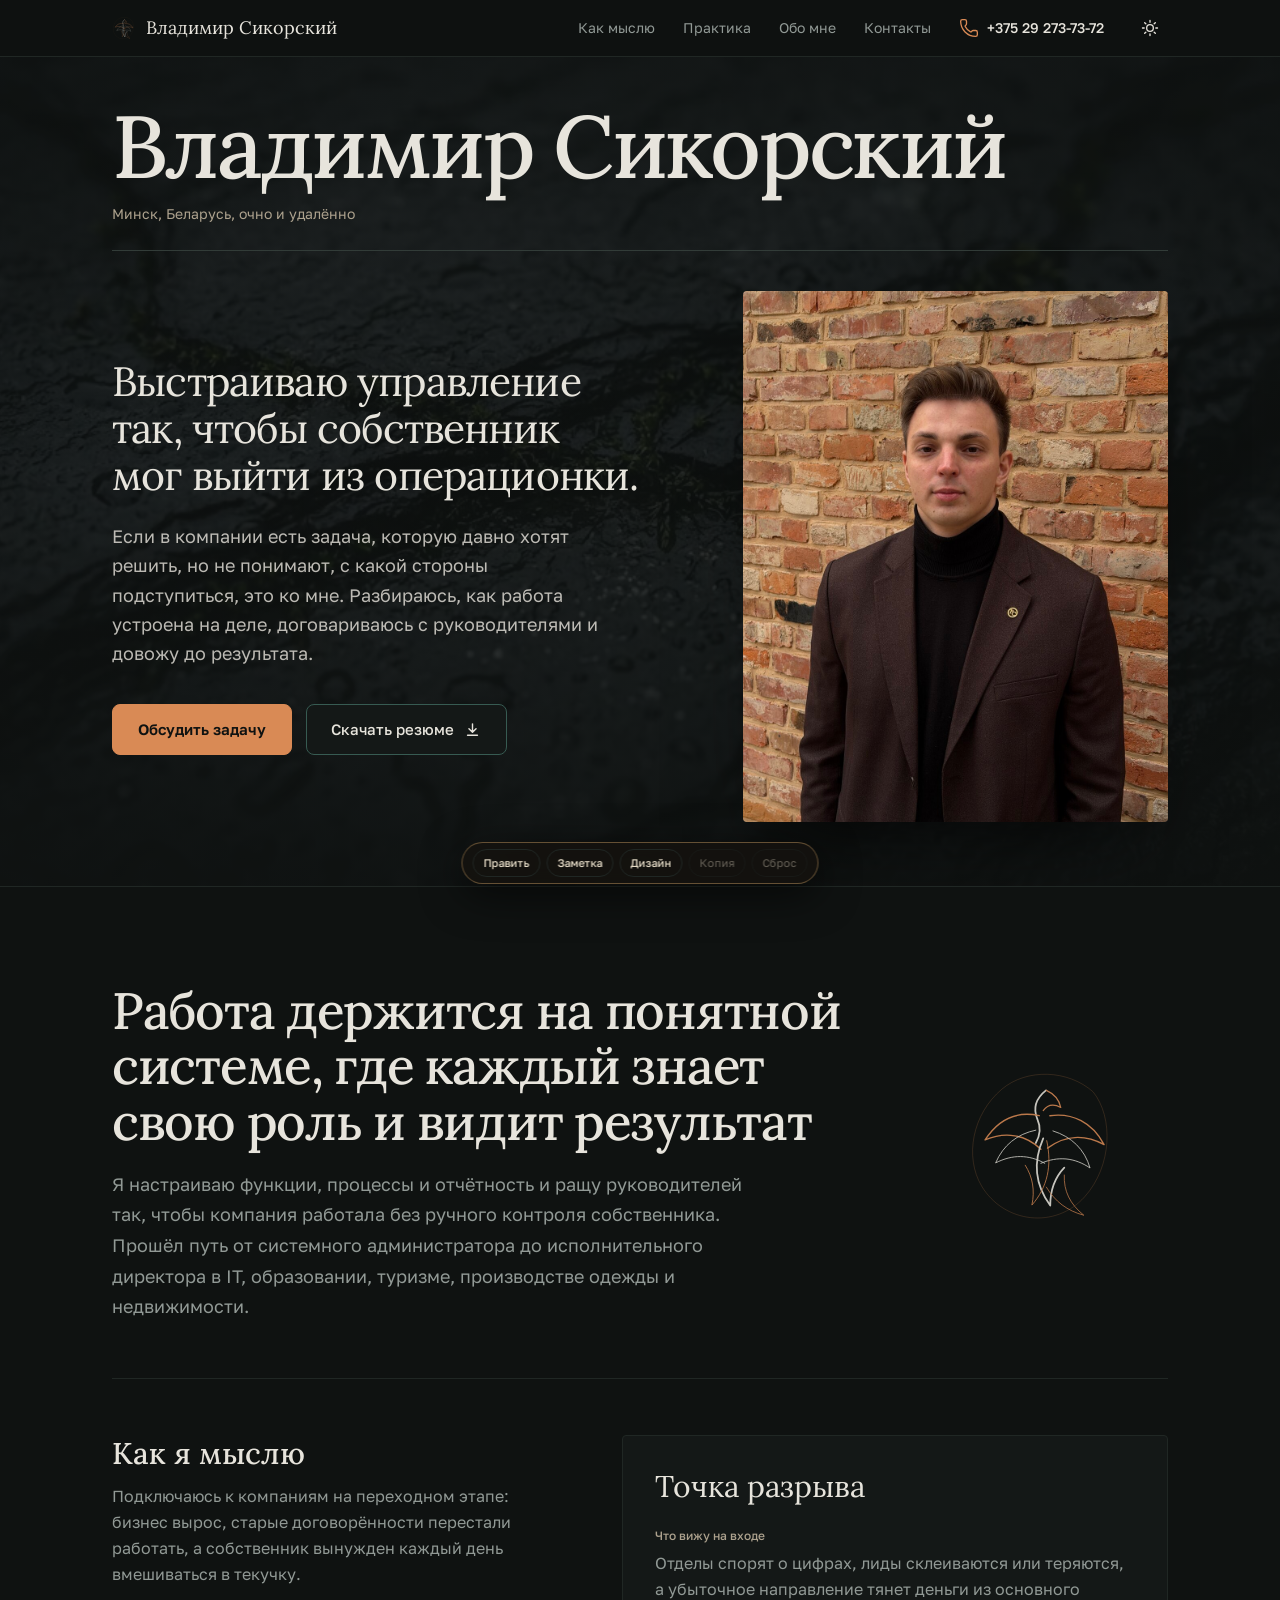
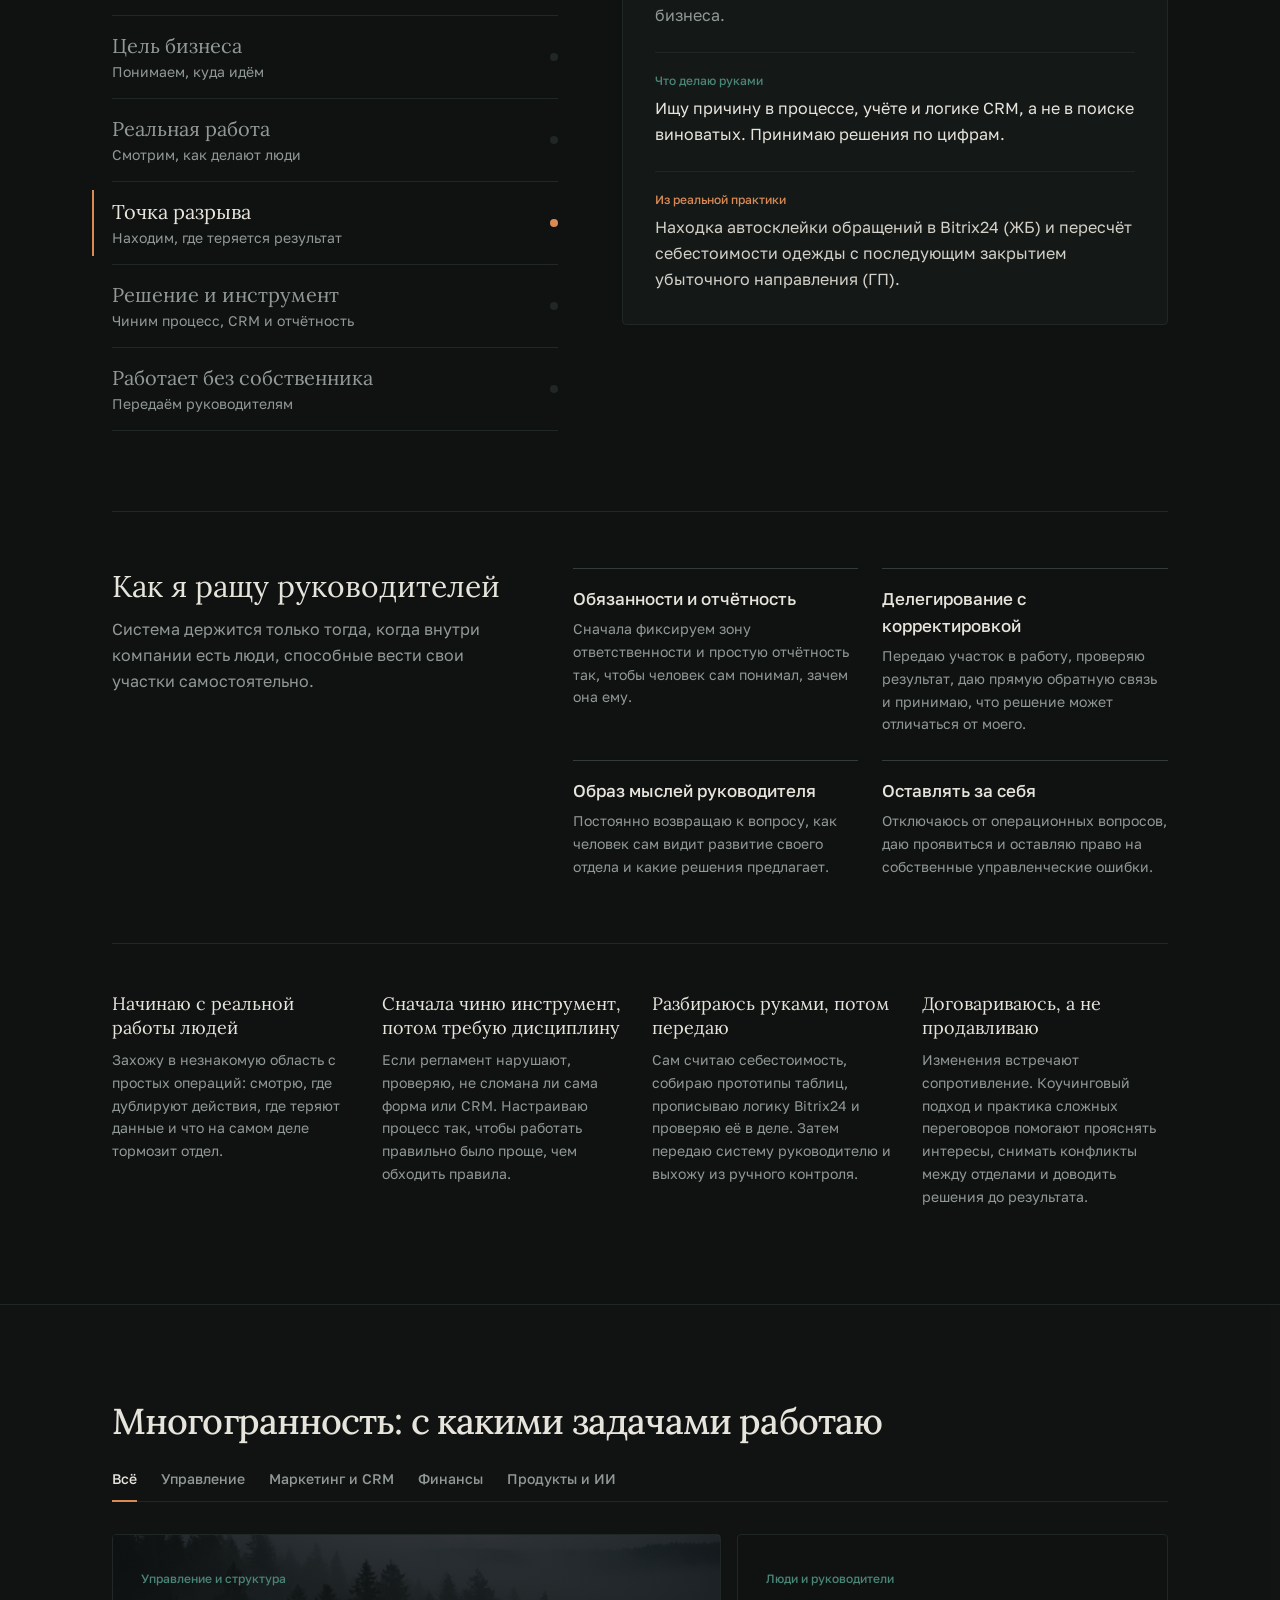
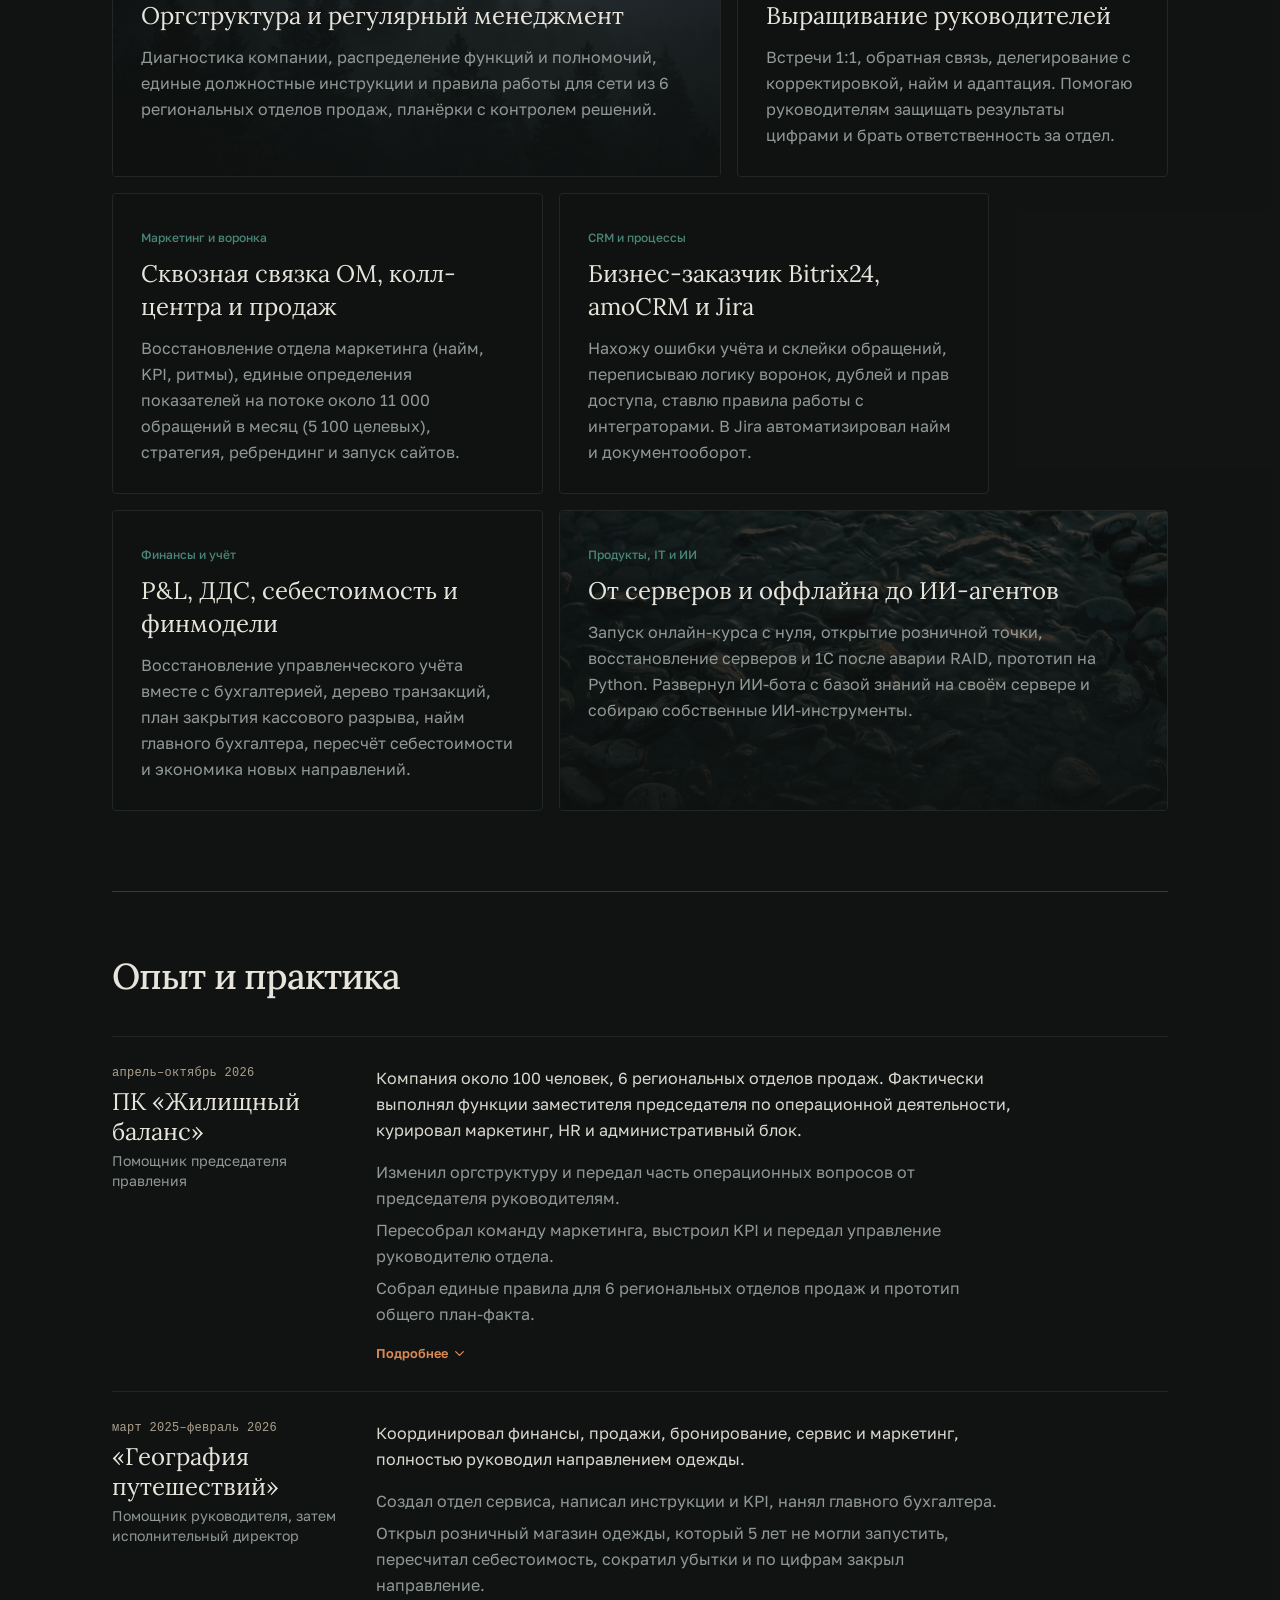
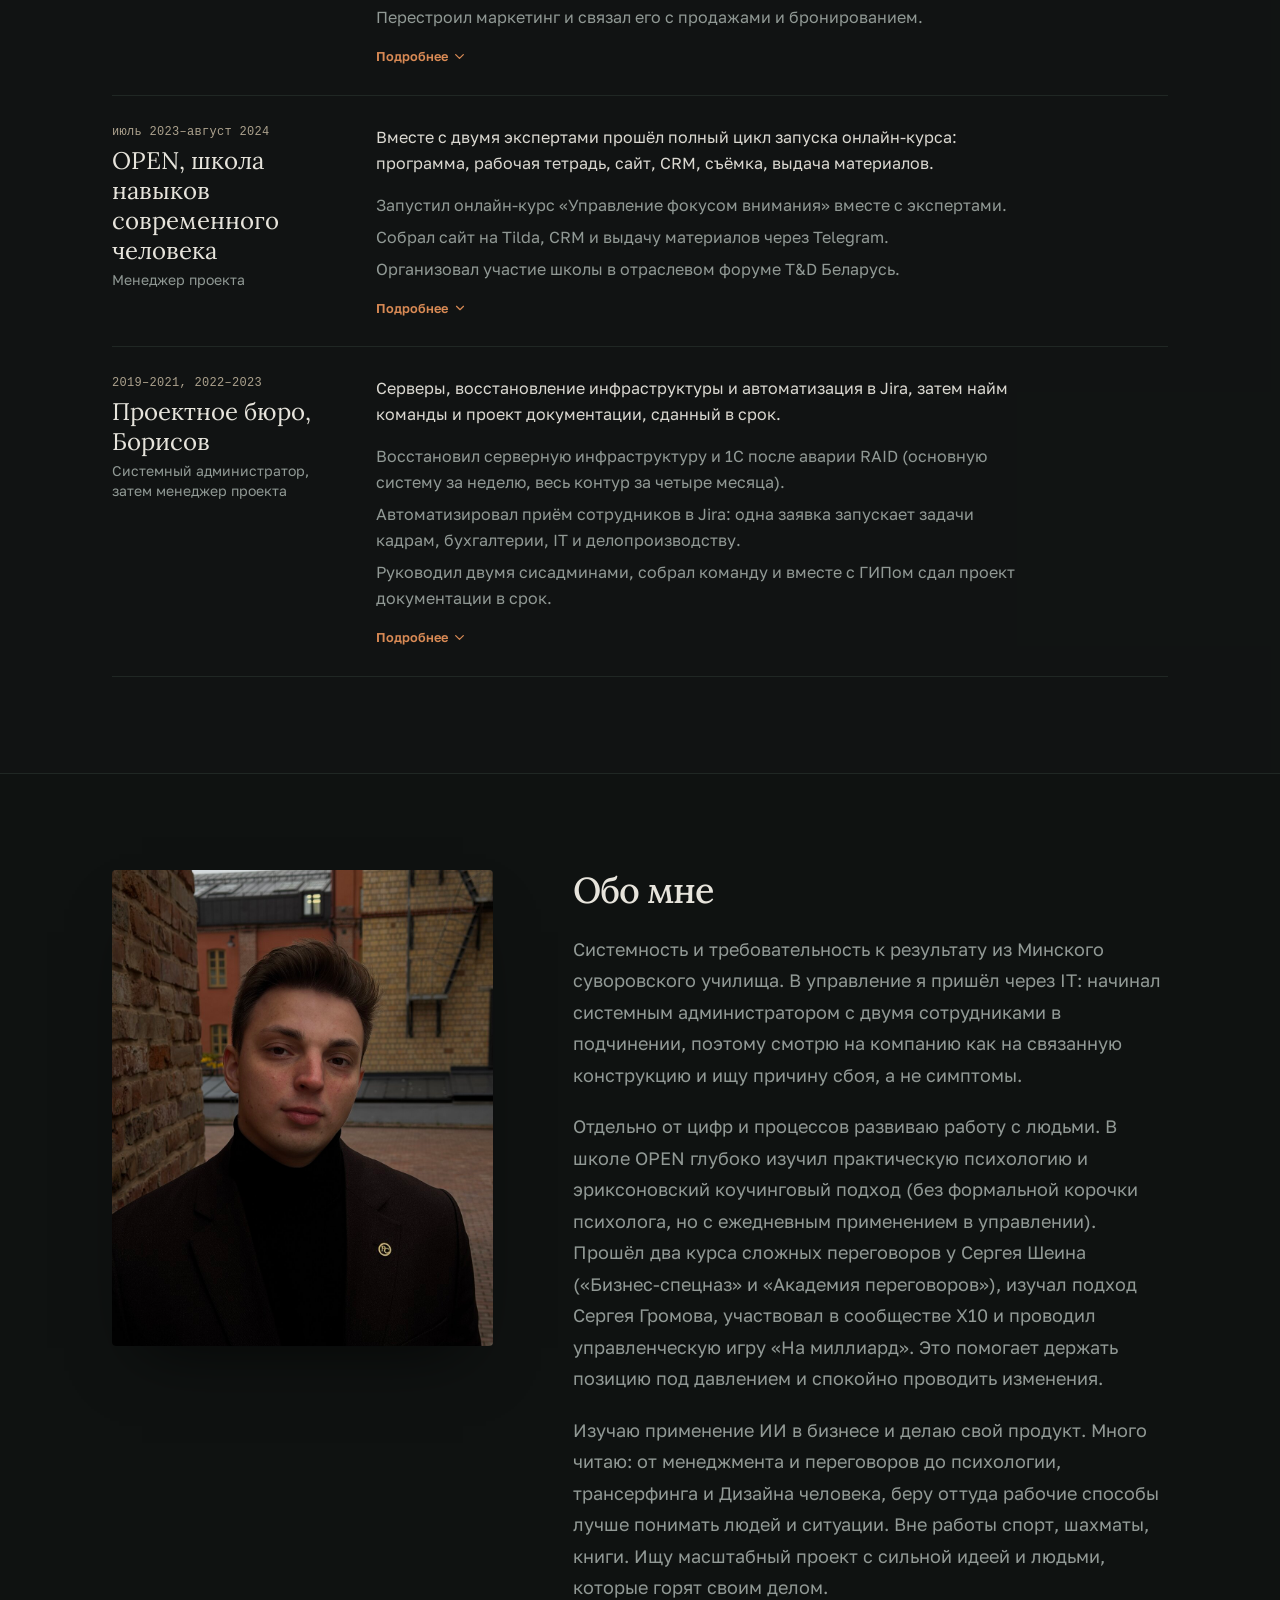
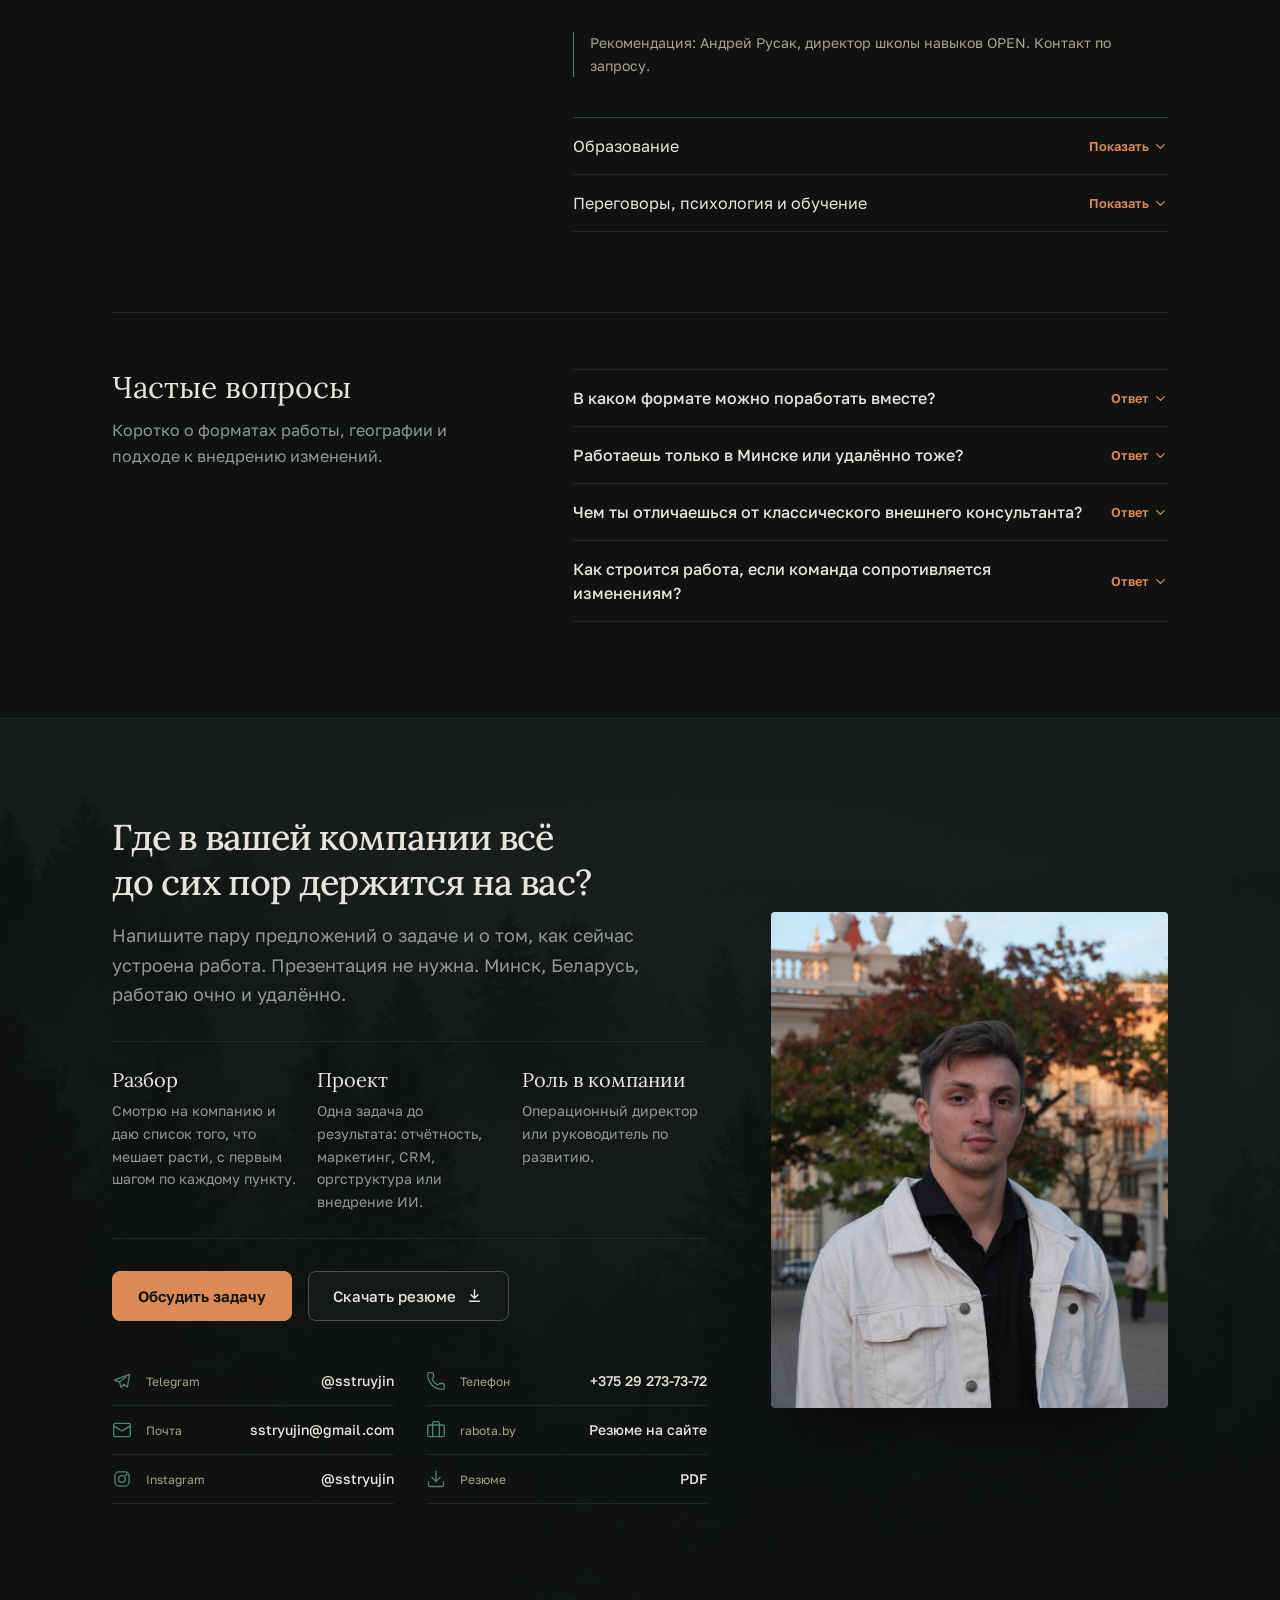
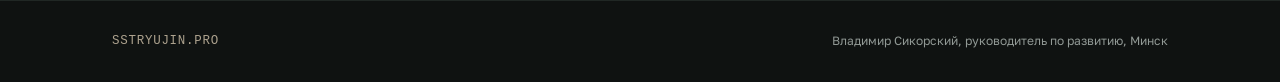
==== index.html @ 3d55e957 "Brandbook exact match: Lora + JetBrains Mono, matte amber/verdigris buttons, clean Hero without trus" ====
<!DOCTYPE html><html lang="ru" class="h-full antialiased"><head><meta charSet="utf-8"/><meta name="viewport" content="width=device-width, initial-scale=1"/><link rel="preload" as="image" href="/images/site/p101.jpg"/><link rel="stylesheet" href="/_next/static/css/64a8736258a30c9e.css" data-precedence="next"/><link rel="stylesheet" href="/_next/static/css/0fe18cc5a2a963a4.css" data-precedence="next"/><link rel="preload" as="script" fetchPriority="low" href="/_next/static/chunks/webpack-edf4f7937ff6cf3c.js"/><script src="/_next/static/chunks/4bd1b696-92152b0f5947070d.js" async=""></script><script src="/_next/static/chunks/794-8184f350ab0e9280.js" async=""></script><script src="/_next/static/chunks/main-app-b1edb09ac11ff90d.js" async=""></script><script src="/_next/static/chunks/618-6859ab326d827719.js" async=""></script><script src="/_next/static/chunks/app/page-59115214ad96a10f.js" async=""></script><title>Владимир Сикорский | Операционное управление и развитие компаний (Минск)</title><meta name="description" content="Выстраиваю систему управления, процессы, Bitrix24, управленческий учёт P&amp;L/ДДС и работу руководителей, чтобы собственник мог выйти из операционки. Минск, Беларусь, удалённо."/><meta name="keywords" content="Владимир Сикорский,sstryujin,операционный директор Минск,руководитель по развитию Беларусь,выход собственника из операционки,настройка бизнес-процессов,внедрение Bitrix24,управленческий учёт P&amp;L ДДС,внедрение ИИ в бизнес"/><meta name="robots" content="noindex, nofollow"/><link rel="canonical" href="https://sstryujin.pro"/><meta property="og:title" content="Владимир Сикорский | Операционное управление и развитие компаний (Минск)"/><meta property="og:description" content="Выстраиваю систему управления, процессы, Bitrix24, управленческий учёт P&amp;L/ДДС и работу руководителей, чтобы собственник мог выйти из операционки. Минск, Беларусь, удалённо."/><meta property="og:url" content="https://sstryujin.pro"/><meta property="og:site_name" content="Владимир Сикорский"/><meta property="og:locale" content="ru_RU"/><meta property="og:image" content="https://sstryujin.pro/og.jpg"/><meta property="og:type" content="website"/><meta name="twitter:card" content="summary_large_image"/><meta name="twitter:title" content="Владимир Сикорский | Операционное управление и развитие компаний (Минск)"/><meta name="twitter:description" content="Выстраиваю систему управления, процессы, Bitrix24, управленческий учёт P&amp;L/ДДС и работу руководителей, чтобы собственник мог выйти из операционки. Минск, Беларусь, удалённо."/><meta name="twitter:image" content="https://sstryujin.pro/og.jpg"/><link rel="icon" href="/favicon.ico?603d046c9a6fdfbb" type="image/x-icon" sizes="16x16"/><script>try{if(localStorage.getItem('site-theme')==='light')document.documentElement.dataset.theme='light'}catch(e){}</script><script type="application/ld+json">{"@context":"https://schema.org","@graph":[{"@type":"Person","@id":"https://sstryujin.pro/#person","name":"Владимир Сикорский","alternateName":"sstryujin","jobTitle":"Руководитель по развитию, операционный руководитель","description":"Выстраиваю систему управления, процессы, Bitrix24, управленческий учёт P&L/ДДС и работу руководителей, чтобы собственник мог выйти из операционки. Минск, Беларусь, удалённо.","url":"https://sstryujin.pro/","image":"https://sstryujin.pro/images/site/p101.jpg","email":"mailto:sstryujin@gmail.com","telephone":"+375292737372","address":{"@type":"PostalAddress","addressLocality":"Минск","addressCountry":"BY"},"alumniOf":[{"@type":"CollegeOrUniversity","name":"Московский международный университет"},{"@type":"EducationalOrganization","name":"Минское суворовское военное училище"}],"knowsAbout":["Операционное управление","Организационная структура и регламентация","Регулярный менеджмент и развитие руководителей","Внедрение Bitrix24 и amoCRM","Управленческий учёт P&L и ДДС","Связка маркетинга, колл-центра и продаж","Прикладное внедрение ИИ в бизнес-процессы","Сложные деловые переговоры"],"sameAs":["https://t.me/sstruyjin","https://www.instagram.com/sstryujin/","https://rabota.by/resume/1dcd7aedff113238660039ed1f6d45596a4139"]},{"@type":"WebSite","@id":"https://sstryujin.pro/#website","url":"https://sstryujin.pro/","name":"Владимир Сикорский","inLanguage":"ru-RU","publisher":{"@id":"https://sstryujin.pro/#person"}},{"@type":"FAQPage","@id":"https://sstryujin.pro/#faq","mainEntity":[{"@type":"Question","name":"В каком формате можно поработать вместе?","acceptedAnswer":{"@type":"Answer","text":"В трёх форматах: диагностический разбор компании с планом первых шагов, проектная задача до результата (CRM, управленческий учёт, маркетинг, оргструктура, ИИ) или полноценная роль руководителя по развитию и операционному управлению."}},{"@type":"Question","name":"Работаешь только в Минске или удалённо тоже?","acceptedAnswer":{"@type":"Answer","text":"Нахожусь в Минске (Беларусь), работаю очно в регионе и удалённо с компаниями по СНГ и за рубежом, готов к командировкам."}},{"@type":"Question","name":"Чем ты отличаешься от классического внешнего консультанта?","acceptedAnswer":{"@type":"Answer","text":"Не оставляю папку с рекомендациями. Сам погружаюсь в реальную работу людей, руками собираю таблицы план-факта, логику Bitrix24, финмодели и ИИ-инструменты, а затем передаю работающую систему руководителям."}},{"@type":"Question","name":"Как строится работа, если команда сопротивляется изменениям?","acceptedAnswer":{"@type":"Answer","text":"Сначала проверяю, не сломан ли сам инструмент или процесс. Дальше договариваюсь через встречи 1:1, коучинговый подход и переговорную практику: людям важно понимать, зачем им новое правило и чем оно упрощает работу."}}]}]}</script><script src="/_next/static/chunks/polyfills-42372ed130431b0a.js" noModule=""></script></head><body class="min-h-full flex flex-col"><div hidden=""><!--$--><!--/$--></div><header class="sticky top-0 z-50 border-b border-border bg-background/95 backdrop-blur-sm"><div class="mx-auto flex h-14 max-w-6xl items-center justify-between gap-4 px-4 sm:px-8 lg:px-12"><a href="#top" class="flex items-center gap-2.5 text-foreground"><span class="h-7 w-6"><div class="relative aspect-[4/5] w-full " aria-hidden="true"><svg viewBox="0 0 410 500" fill="none" class="h-full w-full overflow-visible"><defs><linearGradient id="phoenix-ember" x1="0" y1="0" x2="1" y2="1"><stop offset="0" stop-color="var(--vermilion)"></stop><stop offset="1" stop-color="var(--ember)"></stop></linearGradient></defs><path d="M331 96C383 161 380 286 309 365 235 448 102 433 45 337 1 263 21 153 97 89 161 35 267 39 331 96Z" stroke="var(--gold)" stroke-opacity="0.45" stroke-width="1.2" pathLength="1" stroke-dashoffset="0" stroke-dasharray="0 1" style="opacity:0"></path><path d="M210 92c-25 20-34 45-22 74 9 20 8 40-4 61" stroke="var(--ink)" stroke-width="4.5" stroke-linecap="round" stroke-linejoin="round" pathLength="1" stroke-dashoffset="0" stroke-dasharray="0 1" style="opacity:0"></path><path d="M211 92c20 9 33 24 37 44-19-10-34-7-45 8" stroke="url(#phoenix-ember)" stroke-width="3" stroke-linecap="round" stroke-linejoin="round" pathLength="1" stroke-dashoffset="0" stroke-dasharray="0 1" style="opacity:0"></path><path d="M193 157c-55-12-104 8-139 62 52-22 103-14 143 24" stroke="url(#phoenix-ember)" stroke-width="3.5" stroke-linecap="round" stroke-linejoin="round" pathLength="1" stroke-dashoffset="0" stroke-dasharray="0 1" style="opacity:0"></path><path d="M220 157c58-8 109 17 139 74-50-27-101-24-145 9" stroke="url(#phoenix-ember)" stroke-width="3.5" stroke-linecap="round" stroke-linejoin="round" pathLength="1" stroke-dashoffset="0" stroke-dasharray="0 1" style="opacity:0"></path><path d="M184 194c-48 10-83 38-103 84 43-22 85-22 126 1" stroke="var(--ink)" stroke-width="2.2" stroke-linecap="round" stroke-linejoin="round" pathLength="1" stroke-dashoffset="0" stroke-dasharray="0 1" style="opacity:0"></path><path d="M228 196c48 15 81 47 95 95-40-27-82-31-126-12" stroke="var(--ink)" stroke-width="2.2" stroke-linecap="round" stroke-linejoin="round" pathLength="1" stroke-dashoffset="0" stroke-dasharray="0 1" style="opacity:0"></path><path d="M203 215c-27 62-21 119 18 172 0-40 12-72 36-97" stroke="var(--ink)" stroke-width="4.5" stroke-linecap="round" stroke-linejoin="round" pathLength="1" stroke-dashoffset="0" stroke-dasharray="0 1" style="opacity:0"></path><path d="M212 221c14 64 2 119-38 165 8-38 2-72-17-102" stroke="var(--gold)" stroke-width="2.2" stroke-linecap="round" stroke-linejoin="round" pathLength="1" stroke-dashoffset="0" stroke-dasharray="0 1" style="opacity:0"></path><path d="M211 340c22 37 54 61 96 72-35-28-52-62-50-103" stroke="var(--gold)" stroke-width="2" stroke-linecap="round" stroke-linejoin="round" pathLength="1" stroke-dashoffset="0" stroke-dasharray="0 1" style="opacity:0"></path></svg></div></span><span class="font-display text-lg leading-none">Владимир Сикорский</span></a><nav class="flex items-center gap-4 sm:gap-7"><a href="#how" class="hidden text-sm text-muted-foreground transition-colors hover:text-foreground lg:inline">Как мыслю</a><a href="#experience" class="hidden text-sm text-muted-foreground transition-colors hover:text-foreground lg:inline">Практика</a><a href="#about" class="hidden text-sm text-muted-foreground transition-colors hover:text-foreground lg:inline">Обо мне</a><a href="#contact" class="hidden text-sm text-muted-foreground transition-colors hover:text-foreground lg:inline">Контакты</a><a href="tel:+375292737372" aria-label="Позвонить +375 29 273-73-72" class="flex items-center gap-2 text-sm font-medium text-foreground transition-colors hover:text-primary"><svg xmlns="http://www.w3.org/2000/svg" width="20" height="20" viewBox="0 0 24 24" fill="none" stroke="currentColor" stroke-width="1.6" stroke-linecap="round" stroke-linejoin="round" class="lucide lucide-phone text-primary" aria-hidden="true"><path d="M13.832 16.568a1 1 0 0 0 1.213-.303l.355-.465A2 2 0 0 1 17 15h3a2 2 0 0 1 2 2v3a2 2 0 0 1-2 2A18 18 0 0 1 2 4a2 2 0 0 1 2-2h3a2 2 0 0 1 2 2v3a2 2 0 0 1-.8 1.6l-.468.351a1 1 0 0 0-.292 1.233 14 14 0 0 0 6.392 6.384"></path></svg><span class="hidden sm:inline">+375 29 273-73-72</span></a><button type="button" aria-label="Переключить тёмную и светлую тему" title="Тема" class="theme-toggle flex h-9 w-9 items-center justify-center text-foreground transition-colors hover:text-primary"><svg width="20" height="20" viewBox="0 0 24 24" fill="none" stroke="currentColor" stroke-width="1.6" stroke-linecap="round" stroke-linejoin="round" aria-hidden="true" class="theme-sun"><circle cx="12" cy="12" r="4"></circle><path d="M12 3v2M12 19v2M3 12h2M19 12h2M5.6 5.6l1.4 1.4M17 17l1.4 1.4M18.4 5.6 17 7M7 17l-1.4 1.4"></path></svg><svg width="20" height="20" viewBox="0 0 24 24" fill="none" stroke="currentColor" stroke-width="1.6" stroke-linecap="round" stroke-linejoin="round" aria-hidden="true" class="theme-moon"><path d="M20 14.5A8 8 0 0 1 9.5 4a8 8 0 1 0 10.5 10.5Z"></path></svg></button></nav></div></header><main class="flex flex-1 flex-col"><div data-block="hero" style="order:0" class="relative"><section id="top" class="slate-section border-b border-border"><div class="relative z-10 mx-auto max-w-6xl px-5 pb-12 pt-8 sm:px-8 lg:px-12 lg:pb-16 lg:pt-12"><div class="flex flex-wrap items-end justify-between gap-4 border-b border-rule pb-5"><h1 class="intro font-display text-[clamp(2.8rem,7vw,5.5rem)] font-medium leading-[0.94] tracking-[-0.03em] text-foreground" style="--d:30ms" data-k="hero.name" contentEditable="false" spellCheck="false">Владимир Сикорский</h1><p class="intro pb-1.5 text-sm text-bronze" style="--d:80ms">Минск, Беларусь, очно и удалённо</p></div><div class="mt-8 grid gap-10 lg:mt-10 lg:grid-cols-[1.15fr_0.85fr] lg:items-center lg:gap-14"><div class="flex flex-col items-start"><p class="intro max-w-[24ch] font-display text-[clamp(1.75rem,3.2vw,2.65rem)] leading-[1.14] tracking-[-0.02em] text-foreground text-balance" style="--d:110ms" data-k="hero.title" contentEditable="false" spellCheck="false">Выстраиваю управление так, чтобы собственник мог выйти из операционки.</p><p class="intro mt-6 max-w-[46ch] text-base leading-relaxed text-foreground/80 sm:text-lg" style="--d:180ms">Если в компании есть задача, которую давно хотят решить, но не понимают, с какой стороны подступиться, это ко мне. Разбираюсь, как работа устроена на деле, договариваюсь с руководителями и довожу до результата.</p><div class="intro mt-9 flex flex-wrap items-center gap-3.5" style="--d:240ms"><a href="#contact" class="cta"><span data-k="hero.cta" contentEditable="false" spellCheck="false">Обсудить задачу</span></a><a href="/Vladimir-Sikorsky-resume.pdf" download="" class="cta-line"><span data-k="hero.pdf" contentEditable="false" spellCheck="false">Скачать резюме</span></a></div></div><div class="intro relative mx-auto aspect-[4/5] w-full max-w-md overflow-hidden rounded-sm bg-muted shadow-[0_40px_80px_-36px_rgba(0,0,0,0.78)] lg:max-w-none" style="--d:140ms"><img alt="Портрет Владимира Сикорского" decoding="async" data-nimg="fill" class="object-cover object-[50%_18%]" style="position:absolute;height:100%;width:100%;left:0;top:0;right:0;bottom:0;color:transparent" src="/images/site/p101.jpg"/></div></div></div></section></div><div data-block="how" style="order:1" class="relative"><section id="how" class="border-b border-border bg-background"><div class="mx-auto max-w-6xl px-5 py-16 sm:px-8 lg:px-12 lg:py-24"><div class="grid items-center gap-10 border-b border-border pb-14 lg:grid-cols-[1.5fr_0.5fr] lg:gap-16"><div><h2 class="font-display text-[clamp(2rem,4vw,3.3rem)] font-medium leading-[1.08] tracking-[-0.025em] text-balance" data-k="statement.title" contentEditable="false" spellCheck="false">Работа держится на понятной системе, где каждый знает свою роль и видит результат</h2><p class="mt-5 max-w-[60ch] text-base leading-[1.7] text-muted-foreground sm:text-lg" data-k="statement.text" contentEditable="false" spellCheck="false">Я настраиваю функции, процессы и отчётность и ращу руководителей так, чтобы компания работала без ручного контроля собственника. Прошёл путь от системного администратора до исполнительного директора в IT, образовании, туризме, производстве одежды и недвижимости.</p></div><div class="deco mx-auto w-28 opacity-85 sm:w-36 lg:w-40"><div class="relative aspect-[4/5] w-full " aria-hidden="true"><svg viewBox="0 0 410 500" fill="none" class="h-full w-full overflow-visible"><defs><linearGradient id="phoenix-ember" x1="0" y1="0" x2="1" y2="1"><stop offset="0" stop-color="var(--vermilion)"></stop><stop offset="1" stop-color="var(--ember)"></stop></linearGradient></defs><path d="M331 96C383 161 380 286 309 365 235 448 102 433 45 337 1 263 21 153 97 89 161 35 267 39 331 96Z" stroke="var(--gold)" stroke-opacity="0.45" stroke-width="1.2" pathLength="1" stroke-dashoffset="0" stroke-dasharray="0 1" style="opacity:0"></path><path d="M210 92c-25 20-34 45-22 74 9 20 8 40-4 61" stroke="var(--ink)" stroke-width="4.5" stroke-linecap="round" stroke-linejoin="round" pathLength="1" stroke-dashoffset="0" stroke-dasharray="0 1" style="opacity:0"></path><path d="M211 92c20 9 33 24 37 44-19-10-34-7-45 8" stroke="url(#phoenix-ember)" stroke-width="3" stroke-linecap="round" stroke-linejoin="round" pathLength="1" stroke-dashoffset="0" stroke-dasharray="0 1" style="opacity:0"></path><path d="M193 157c-55-12-104 8-139 62 52-22 103-14 143 24" stroke="url(#phoenix-ember)" stroke-width="3.5" stroke-linecap="round" stroke-linejoin="round" pathLength="1" stroke-dashoffset="0" stroke-dasharray="0 1" style="opacity:0"></path><path d="M220 157c58-8 109 17 139 74-50-27-101-24-145 9" stroke="url(#phoenix-ember)" stroke-width="3.5" stroke-linecap="round" stroke-linejoin="round" pathLength="1" stroke-dashoffset="0" stroke-dasharray="0 1" style="opacity:0"></path><path d="M184 194c-48 10-83 38-103 84 43-22 85-22 126 1" stroke="var(--ink)" stroke-width="2.2" stroke-linecap="round" stroke-linejoin="round" pathLength="1" stroke-dashoffset="0" stroke-dasharray="0 1" style="opacity:0"></path><path d="M228 196c48 15 81 47 95 95-40-27-82-31-126-12" stroke="var(--ink)" stroke-width="2.2" stroke-linecap="round" stroke-linejoin="round" pathLength="1" stroke-dashoffset="0" stroke-dasharray="0 1" style="opacity:0"></path><path d="M203 215c-27 62-21 119 18 172 0-40 12-72 36-97" stroke="var(--ink)" stroke-width="4.5" stroke-linecap="round" stroke-linejoin="round" pathLength="1" stroke-dashoffset="0" stroke-dasharray="0 1" style="opacity:0"></path><path d="M212 221c14 64 2 119-38 165 8-38 2-72-17-102" stroke="var(--gold)" stroke-width="2.2" stroke-linecap="round" stroke-linejoin="round" pathLength="1" stroke-dashoffset="0" stroke-dasharray="0 1" style="opacity:0"></path><path d="M211 340c22 37 54 61 96 72-35-28-52-62-50-103" stroke="var(--gold)" stroke-width="2" stroke-linecap="round" stroke-linejoin="round" pathLength="1" stroke-dashoffset="0" stroke-dasharray="0 1" style="opacity:0"></path></svg></div></div></div><div class="mt-14 grid gap-10 lg:grid-cols-[0.9fr_1.1fr] lg:items-start lg:gap-16"><div><h3 class="font-display text-2xl font-medium text-foreground sm:text-3xl" data-k="how.title" contentEditable="false" spellCheck="false">Как я мыслю</h3><p class="mt-3 text-sm leading-relaxed text-muted-foreground sm:text-base" data-k="how.intro" contentEditable="false" spellCheck="false">Подключаюсь к компаниям на переходном этапе: бизнес вырос, старые договорённости перестали работать, а собственник вынужден каждый день вмешиваться в текучку.</p><div class="mt-7 divide-y divide-border border-y border-border"><button type="button" aria-pressed="false" class="group relative flex w-full items-center justify-between gap-4 py-4 text-left transition-colors cursor-pointer"><div><span class="block font-display text-xl transition-colors text-muted-foreground group-hover:text-foreground">Цель бизнеса</span><span class="mt-0.5 block text-xs text-muted-foreground sm:text-sm">Понимаем, куда идём</span></div><span class="h-2 w-2 rounded-full transition-colors bg-border group-hover:bg-bronze"></span></button><button type="button" aria-pressed="false" class="group relative flex w-full items-center justify-between gap-4 py-4 text-left transition-colors cursor-pointer"><div><span class="block font-display text-xl transition-colors text-muted-foreground group-hover:text-foreground">Реальная работа</span><span class="mt-0.5 block text-xs text-muted-foreground sm:text-sm">Смотрим, как делают люди</span></div><span class="h-2 w-2 rounded-full transition-colors bg-border group-hover:bg-bronze"></span></button><button type="button" aria-pressed="true" class="group relative flex w-full items-center justify-between gap-4 py-4 text-left transition-colors cursor-pointer"><span class="absolute -left-5 top-2 bottom-2 w-0.5 bg-primary"></span><div><span class="block font-display text-xl transition-colors text-foreground">Точка разрыва</span><span class="mt-0.5 block text-xs text-muted-foreground sm:text-sm">Находим, где теряется результат</span></div><span class="h-2 w-2 rounded-full transition-colors bg-primary"></span></button><button type="button" aria-pressed="false" class="group relative flex w-full items-center justify-between gap-4 py-4 text-left transition-colors cursor-pointer"><div><span class="block font-display text-xl transition-colors text-muted-foreground group-hover:text-foreground">Решение и инструмент</span><span class="mt-0.5 block text-xs text-muted-foreground sm:text-sm">Чиним процесс, CRM и отчётность</span></div><span class="h-2 w-2 rounded-full transition-colors bg-border group-hover:bg-bronze"></span></button><button type="button" aria-pressed="false" class="group relative flex w-full items-center justify-between gap-4 py-4 text-left transition-colors cursor-pointer"><div><span class="block font-display text-xl transition-colors text-muted-foreground group-hover:text-foreground">Работает без собственника</span><span class="mt-0.5 block text-xs text-muted-foreground sm:text-sm">Передаём руководителям</span></div><span class="h-2 w-2 rounded-full transition-colors bg-border group-hover:bg-bronze"></span></button></div></div><div class="rounded-sm border border-border bg-card p-6 sm:p-8 lg:sticky lg:top-24" style="opacity:0;transform:translateY(10px)"><h4 class="font-display text-2xl text-foreground sm:text-3xl">Точка разрыва</h4><dl class="mt-6 space-y-6"><div><dt class="text-xs font-medium text-bronze">Что вижу на входе</dt><dd class="mt-1.5 text-base leading-relaxed text-muted-foreground">Отделы спорят о цифрах, лиды склеиваются или теряются, а убыточное направление тянет деньги из основного бизнеса.</dd></div><div class="border-t border-border pt-5"><dt class="text-xs font-medium text-verdigris">Что делаю руками</dt><dd class="mt-1.5 text-base leading-relaxed text-foreground">Ищу причину в процессе, учёте и логике CRM, а не в поиске виноватых. Принимаю решения по цифрам.</dd></div><div class="border-t border-border pt-5"><dt class="text-xs font-medium text-primary">Из реальной практики</dt><dd class="mt-1.5 text-sm leading-relaxed text-foreground/90 sm:text-base">Находка автосклейки обращений в Bitrix24 (ЖБ) и пересчёт себестоимости одежды с последующим закрытием убыточного направления (ГП).</dd></div></dl></div></div><div class="mt-20 border-t border-border pt-14"><div class="grid gap-8 lg:grid-cols-[0.8fr_1.2fr] lg:gap-16"><div><h3 class="font-display text-2xl text-foreground sm:text-3xl">Как я ращу руководителей</h3><p class="mt-3 text-sm leading-relaxed text-muted-foreground sm:text-base">Система держится только тогда, когда внутри компании есть люди, способные вести свои участки самостоятельно.</p></div><div class="grid gap-6 sm:grid-cols-2"><div class="border-t border-rule pt-4"><p class="font-medium text-foreground">Обязанности и отчётность</p><p class="mt-1.5 text-sm leading-relaxed text-muted-foreground">Сначала фиксируем зону ответственности и простую отчётность так, чтобы человек сам понимал, зачем она ему.</p></div><div class="border-t border-rule pt-4"><p class="font-medium text-foreground">Делегирование с корректировкой</p><p class="mt-1.5 text-sm leading-relaxed text-muted-foreground">Передаю участок в работу, проверяю результат, даю прямую обратную связь и принимаю, что решение может отличаться от моего.</p></div><div class="border-t border-rule pt-4"><p class="font-medium text-foreground">Образ мыслей руководителя</p><p class="mt-1.5 text-sm leading-relaxed text-muted-foreground">Постоянно возвращаю к вопросу, как человек сам видит развитие своего отдела и какие решения предлагает.</p></div><div class="border-t border-rule pt-4"><p class="font-medium text-foreground">Оставлять за себя</p><p class="mt-1.5 text-sm leading-relaxed text-muted-foreground">Отключаюсь от операционных вопросов, даю проявиться и оставляю право на собственные управленческие ошибки.</p></div></div></div></div><div class="mt-16 grid gap-6 border-t border-border pt-12 sm:grid-cols-2 lg:grid-cols-4"><div class="relative"><h4 class="font-display text-lg leading-snug text-foreground" data-k="how.items.0.head" contentEditable="false" spellCheck="false">Начинаю с реальной работы людей</h4><p class="mt-2 text-sm leading-relaxed text-muted-foreground" data-k="how.items.0.text" contentEditable="false" spellCheck="false">Захожу в незнакомую область с простых операций: смотрю, где дублируют действия, где теряют данные и что на самом деле тормозит отдел.</p></div><div class="relative"><h4 class="font-display text-lg leading-snug text-foreground" data-k="how.items.1.head" contentEditable="false" spellCheck="false">Сначала чиню инструмент, потом требую дисциплину</h4><p class="mt-2 text-sm leading-relaxed text-muted-foreground" data-k="how.items.1.text" contentEditable="false" spellCheck="false">Если регламент нарушают, проверяю, не сломана ли сама форма или CRM. Настраиваю процесс так, чтобы работать правильно было проще, чем обходить правила.</p></div><div class="relative"><h4 class="font-display text-lg leading-snug text-foreground" data-k="how.items.2.head" contentEditable="false" spellCheck="false">Разбираюсь руками, потом передаю</h4><p class="mt-2 text-sm leading-relaxed text-muted-foreground" data-k="how.items.2.text" contentEditable="false" spellCheck="false">Сам считаю себестоимость, собираю прототипы таблиц, прописываю логику Bitrix24 и проверяю её в деле. Затем передаю систему руководителю и выхожу из ручного контроля.</p></div><div class="relative"><h4 class="font-display text-lg leading-snug text-foreground" data-k="how.items.3.head" contentEditable="false" spellCheck="false">Договариваюсь, а не продавливаю</h4><p class="mt-2 text-sm leading-relaxed text-muted-foreground" data-k="how.items.3.text" contentEditable="false" spellCheck="false">Изменения встречают сопротивление. Коучинговый подход и практика сложных переговоров помогают прояснять интересы, снимать конфликты между отделами и доводить решения до результата.</p></div></div></div></section></div><div data-block="experience" style="order:2" class="relative"><section id="experience" class="bg-card/40"><div class="mx-auto max-w-6xl px-5 py-16 sm:px-8 lg:px-12 lg:py-24"><div><h2 class="font-display text-3xl font-medium tracking-[-0.025em] sm:text-4xl" data-k="facets.title" contentEditable="false" spellCheck="false">Многогранность: с какими задачами работаю</h2><div class="mt-7 flex flex-wrap gap-x-6 gap-y-2 border-b border-border" role="tablist" aria-label="Направления задач"><button type="button" role="tab" aria-selected="true" class="relative pb-3 text-sm font-medium transition-colors cursor-pointer text-foreground">Всё<span class="absolute inset-x-0 -bottom-px h-0.5 bg-primary"></span></button><button type="button" role="tab" aria-selected="false" class="relative pb-3 text-sm font-medium transition-colors cursor-pointer text-muted-foreground hover:text-foreground">Управление</button><button type="button" role="tab" aria-selected="false" class="relative pb-3 text-sm font-medium transition-colors cursor-pointer text-muted-foreground hover:text-foreground">Маркетинг и CRM</button><button type="button" role="tab" aria-selected="false" class="relative pb-3 text-sm font-medium transition-colors cursor-pointer text-muted-foreground hover:text-foreground">Финансы</button><button type="button" role="tab" aria-selected="false" class="relative pb-3 text-sm font-medium transition-colors cursor-pointer text-muted-foreground hover:text-foreground">Продукты и ИИ</button></div><div class="mt-8 grid gap-4 sm:grid-cols-2 lg:grid-cols-12"><article class="relative overflow-hidden rounded-sm border border-border p-6 sm:p-7 lg:col-span-7 pine-tile" style="opacity:0;transform:translateY(10px)"><div class="relative z-10"><span class="text-xs font-medium text-verdigris">Управление и структура</span><h3 class="mt-2 font-display text-2xl leading-snug text-foreground">Оргструктура и регулярный менеджмент</h3><p class="mt-3 max-w-[54ch] text-sm leading-relaxed text-muted-foreground sm:text-base">Диагностика компании, распределение функций и полномочий, единые должностные инструкции и правила работы для сети из 6 региональных отделов продаж, планёрки с контролем решений.</p></div></article><article class="relative overflow-hidden rounded-sm border border-border p-6 sm:p-7 lg:col-span-5 bg-background" style="opacity:0;transform:translateY(10px)"><div class="relative z-10"><span class="text-xs font-medium text-verdigris">Люди и руководители</span><h3 class="mt-2 font-display text-2xl leading-snug text-foreground">Выращивание руководителей</h3><p class="mt-3 max-w-[54ch] text-sm leading-relaxed text-muted-foreground sm:text-base">Встречи 1:1, обратная связь, делегирование с корректировкой, найм и адаптация. Помогаю руководителям защищать результаты цифрами и брать ответственность за отдел.</p></div></article><article class="relative overflow-hidden rounded-sm border border-border p-6 sm:p-7 lg:col-span-5 bg-background" style="opacity:0;transform:translateY(10px)"><div class="relative z-10"><span class="text-xs font-medium text-verdigris">Маркетинг и воронка</span><h3 class="mt-2 font-display text-2xl leading-snug text-foreground">Сквозная связка ОМ, колл-центра и продаж</h3><p class="mt-3 max-w-[54ch] text-sm leading-relaxed text-muted-foreground sm:text-base">Восстановление отдела маркетинга (найм, KPI, ритмы), единые определения показателей на потоке около 11 000 обращений в месяц (5 100 целевых), стратегия, ребрендинг и запуск сайтов.</p></div></article><article class="relative overflow-hidden rounded-sm border border-border p-6 sm:p-7 lg:col-span-5 bg-background" style="opacity:0;transform:translateY(10px)"><div class="relative z-10"><span class="text-xs font-medium text-verdigris">CRM и процессы</span><h3 class="mt-2 font-display text-2xl leading-snug text-foreground">Бизнес-заказчик Bitrix24, amoCRM и Jira</h3><p class="mt-3 max-w-[54ch] text-sm leading-relaxed text-muted-foreground sm:text-base">Нахожу ошибки учёта и склейки обращений, переписываю логику воронок, дублей и прав доступа, ставлю правила работы с интеграторами. В Jira автоматизировал найм и документооборот.</p></div></article><article class="relative overflow-hidden rounded-sm border border-border p-6 sm:p-7 lg:col-span-5 bg-background" style="opacity:0;transform:translateY(10px)"><div class="relative z-10"><span class="text-xs font-medium text-verdigris">Финансы и учёт</span><h3 class="mt-2 font-display text-2xl leading-snug text-foreground">P&amp;L, ДДС, себестоимость и финмодели</h3><p class="mt-3 max-w-[54ch] text-sm leading-relaxed text-muted-foreground sm:text-base">Восстановление управленческого учёта вместе с бухгалтерией, дерево транзакций, план закрытия кассового разрыва, найм главного бухгалтера, пересчёт себестоимости и экономика новых направлений.</p></div></article><article class="relative overflow-hidden rounded-sm border border-border p-6 sm:p-7 lg:col-span-7 river-tile" style="opacity:0;transform:translateY(10px)"><div class="relative z-10"><span class="text-xs font-medium text-verdigris">Продукты, IT и ИИ</span><h3 class="mt-2 font-display text-2xl leading-snug text-foreground">От серверов и оффлайна до ИИ-агентов</h3><p class="mt-3 max-w-[54ch] text-sm leading-relaxed text-muted-foreground sm:text-base">Запуск онлайн-курса с нуля, открытие розничной точки, восстановление серверов и 1С после аварии RAID, прототип на Python. Развернул ИИ-бота с базой знаний на своём сервере и собираю собственные ИИ-инструменты.</p></div></article></div></div><div class="mt-20 border-t border-rule pt-16"><h2 class="font-display text-3xl font-medium tracking-[-0.025em] sm:text-4xl" data-k="exp.title" contentEditable="false" spellCheck="false">Опыт и практика</h2><div class="mt-10 border-t border-border"><div class="border-b border-border relative"><details class="exp"><summary class="grid cursor-pointer list-none gap-4 py-7 lg:grid-cols-[14rem_1fr] lg:gap-10"><div><span class="block font-mono text-xs tracking-wide text-bronze" data-k="exp.items.0.period" contentEditable="false" spellCheck="false">апрель–октябрь 2026</span><span class="mt-1.5 block font-display text-2xl leading-tight text-foreground" data-k="exp.items.0.company" contentEditable="false" spellCheck="false">ПК «Жилищный баланс»</span><span class="mt-1 block text-sm text-muted-foreground" data-k="exp.items.0.role" contentEditable="false" spellCheck="false">Помощник председателя правления</span></div><div><span class="block max-w-[64ch] text-base leading-relaxed text-foreground/95" data-k="exp.items.0.summary" contentEditable="false" spellCheck="false">Компания около 100 человек, 6 региональных отделов продаж. Фактически выполнял функции заместителя председателя по операционной деятельности, курировал маркетинг, HR и административный блок.</span><span class="hl mt-4 block max-w-[64ch] space-y-1.5 text-sm leading-relaxed text-muted-foreground sm:text-base"><span class="block relative"><span data-k="exp.items.0.highlights.0" contentEditable="false" spellCheck="false">Изменил оргструктуру и передал часть операционных вопросов от председателя руководителям.</span></span><span class="block relative"><span data-k="exp.items.0.highlights.1" contentEditable="false" spellCheck="false">Пересобрал команду маркетинга, выстроил KPI и передал управление руководителю отдела.</span></span><span class="block relative"><span data-k="exp.items.0.highlights.2" contentEditable="false" spellCheck="false">Собрал единые правила для 6 региональных отделов продаж и прототип общего план-факта.</span></span></span><span class="more mt-4 block"><span class="when-closed">Подробнее</span><span class="when-open">Свернуть</span></span></div></summary><div class="pb-9 lg:pl-[16.5rem]"><div class="mb-7 grid gap-6 border-t border-border pt-6 sm:grid-cols-2"><div><span class="text-xs font-medium text-bronze">Исходная ситуация</span><p class="mt-1.5 text-sm leading-relaxed text-muted-foreground sm:text-base" data-k="exp.items.0.was" contentEditable="false" spellCheck="false">Ключевые решения замыкались на председателе правления, отдел маркетинга требовал пересборки команды, а региональные отделы продаж работали по разным правилам.</p></div><div><span class="text-xs font-medium text-verdigris">Результат</span><p class="mt-1.5 text-sm leading-relaxed text-foreground sm:text-base" data-k="exp.items.0.became" contentEditable="false" spellCheck="false">Отдел маркетинга вышел на стабильное выполнение плана при потоке около 11 000 обращений (5 100 целевых) в месяц и передан руководителю. Часть операционных вопросов решается без председателя.</p></div></div><ul class="max-w-[68ch] space-y-3 text-sm leading-relaxed text-muted-foreground sm:text-base"><li class="relative"><span data-k="exp.items.0.bullets.0" contentEditable="false" spellCheck="false">Провёл диагностику управления компанией, сформировал видение развития вместе с председателем и основателем. Изменил формат еженедельных совещаний руководителей и контроль исполнения решений, разработал проект годового плана развития системы управления.</span></li><li class="relative"><span data-k="exp.items.0.bullets.1" contentEditable="false" spellCheck="false">Изменил оргструктуру, перераспределил функции и зоны ответственности, разработал функционал операционного директора и проект разграничения полномочий. Определил задачи роли бизнес-аналитика и инициировал подбор.</span></li><li class="relative"><span data-k="exp.items.0.bullets.2" contentEditable="false" spellCheck="false">Работал с председателем и руководителями через встречи 1:1, обратную связь и коучинговый подход. Провёл управленческую игру «На миллиард». Руководитель маркетинга стала уверенно представлять результаты отдела и обосновывать решения цифрами.</span></li><li class="relative"><span data-k="exp.items.0.bullets.3" contentEditable="false" spellCheck="false">Восстановил команду маркетинга: найм, адаптация, обязанности, должностные инструкции и KPI. Выстроил связку с колл-центром и продажами, подготовил проект стратегии на 2027 год и довёл проект нового сайта до этапа разработки.</span></li><li class="relative"><span data-k="exp.items.0.bullets.4" contentEditable="false" spellCheck="false">Разработал единые подходы к работе 6 региональных отделов продаж: должностные инструкции, планирование и прототип общей системы план-факта.</span></li><li class="relative"><span data-k="exp.items.0.bullets.5" contentEditable="false" spellCheck="false">Инициировал и курировал перестройку Bitrix24: нашёл ошибки объединения обращений, разработал бизнес-логику заявок, задач и прав доступа, модерировал встречи с интеграторами и принимал доработки.</span></li><li class="relative"><span data-k="exp.items.0.bullets.6" contentEditable="false" spellCheck="false">Курировал административно-хозяйственный блок, защиту персональных данных, документооборот, общий диск и автоматизацию процессов (включая задачу с энергосбытом). Запустил ИИ-бота с базой знаний маркетинга на собственном сервере.</span></li></ul></div></details></div><div class="border-b border-border relative"><details class="exp"><summary class="grid cursor-pointer list-none gap-4 py-7 lg:grid-cols-[14rem_1fr] lg:gap-10"><div><span class="block font-mono text-xs tracking-wide text-bronze" data-k="exp.items.1.period" contentEditable="false" spellCheck="false">март 2025–февраль 2026</span><span class="mt-1.5 block font-display text-2xl leading-tight text-foreground" data-k="exp.items.1.company" contentEditable="false" spellCheck="false">«География путешествий»</span><span class="mt-1 block text-sm text-muted-foreground" data-k="exp.items.1.role" contentEditable="false" spellCheck="false">Помощник руководителя, затем исполнительный директор</span></div><div><span class="block max-w-[64ch] text-base leading-relaxed text-foreground/95" data-k="exp.items.1.summary" contentEditable="false" spellCheck="false">Координировал финансы, продажи, бронирование, сервис и маркетинг, полностью руководил направлением одежды.</span><span class="hl mt-4 block max-w-[64ch] space-y-1.5 text-sm leading-relaxed text-muted-foreground sm:text-base"><span class="block relative"><span data-k="exp.items.1.highlights.0" contentEditable="false" spellCheck="false">Создал отдел сервиса, написал инструкции и KPI, нанял главного бухгалтера.</span></span><span class="block relative"><span data-k="exp.items.1.highlights.1" contentEditable="false" spellCheck="false">Открыл розничный магазин одежды, который 5 лет не могли запустить, пересчитал себестоимость, сократил убытки и по цифрам закрыл направление.</span></span><span class="block relative"><span data-k="exp.items.1.highlights.2" contentEditable="false" spellCheck="false">Перестроил маркетинг и связал его с продажами и бронированием.</span></span></span><span class="more mt-4 block"><span class="when-closed">Подробнее</span><span class="when-open">Свернуть</span></span></div></summary><div class="pb-9 lg:pl-[16.5rem]"><div class="mb-7 grid gap-6 border-t border-border pt-6 sm:grid-cols-2"><div><span class="text-xs font-medium text-bronze">Исходная ситуация</span><p class="mt-1.5 text-sm leading-relaxed text-muted-foreground sm:text-base" data-k="exp.items.1.was" contentEditable="false" spellCheck="false">Управление было разрозненным: роли и процессы не зафиксированы, часть направлений работала в убыток, маркетинг и продажи конфликтовали.</p></div><div><span class="text-xs font-medium text-verdigris">Результат</span><p class="mt-1.5 text-sm leading-relaxed text-foreground sm:text-base" data-k="exp.items.1.became" contentEditable="false" spellCheck="false">Маркетинг выполнял план по лидам даже в несезон и при плане вдвое выше прошлогоднего. Компания ставила рекорды по месячной комиссии. Убыточное направление одежды после пересчёта экономики закрыто.</p></div></div><ul class="max-w-[68ch] space-y-3 text-sm leading-relaxed text-muted-foreground sm:text-base"><li class="relative"><span data-k="exp.items.1.bullets.0" contentEditable="false" spellCheck="false">Менял оргструктуру, перераспределял обязанности и принимал кадровые решения. Создал отдел обслуживания и клиентского сервиса, разработал должностные инструкции, регламенты и KPI, нанял главного бухгалтера. На время отсутствия директора принимал управление компанией.</span></li><li class="relative"><span data-k="exp.items.1.bullets.1" contentEditable="false" spellCheck="false">Разобрал работу бронирования по отдельным операциям: где сотрудники дублируют работу и вручную сверяют данные. На этой основе пересмотрел обязанности и взаимодействие с продажами и бухгалтерией.</span></li><li class="relative"><span data-k="exp.items.1.bullets.2" contentEditable="false" spellCheck="false">Вместе с бухгалтерией восстанавливал финансовый и управленческий учёт: ДДС, P&amp;L, дерево транзакций, контроль расходов. Составил план закрытия кассового разрыва, рассчитал финансовую модель визового направления.</span></li><li class="relative"><span data-k="exp.items.1.bullets.3" contentEditable="false" spellCheck="false">Полностью руководил направлением одежды: дизайнер, швейное производство, открытие розничной точки, пересчёт себестоимости, поиск ошибок в расчёте зарплат, учёт производства и остатков. После сокращения убытков принял решение закрыть направление.</span></li><li class="relative"><span data-k="exp.items.1.bullets.4" contentEditable="false" spellCheck="false">Перестроил работу маркетинга: планёрки, планирование, отчётность, связка с продажами и перераспределение клиентов между менеджерами. Отдел стабильно выполнял план по лидам, компания выходила на рекордные месячные показатели по комиссии.</span></li><li class="relative"><span data-k="exp.items.1.bullets.5" contentEditable="false" spellCheck="false">Сделал прототип сайта и онлайн-бронирования, подготовил ТЗ на доработки CRM и онлайн-договоры, ставил задачи разработчикам и подрядчикам.</span></li></ul></div></details></div><div class="border-b border-border relative"><details class="exp"><summary class="grid cursor-pointer list-none gap-4 py-7 lg:grid-cols-[14rem_1fr] lg:gap-10"><div><span class="block font-mono text-xs tracking-wide text-bronze" data-k="exp.items.2.period" contentEditable="false" spellCheck="false">июль 2023–август 2024</span><span class="mt-1.5 block font-display text-2xl leading-tight text-foreground" data-k="exp.items.2.company" contentEditable="false" spellCheck="false">OPEN, школа навыков современного человека</span><span class="mt-1 block text-sm text-muted-foreground" data-k="exp.items.2.role" contentEditable="false" spellCheck="false">Менеджер проекта</span></div><div><span class="block max-w-[64ch] text-base leading-relaxed text-foreground/95" data-k="exp.items.2.summary" contentEditable="false" spellCheck="false">Вместе с двумя экспертами прошёл полный цикл запуска онлайн-курса: программа, рабочая тетрадь, сайт, CRM, съёмка, выдача материалов.</span><span class="hl mt-4 block max-w-[64ch] space-y-1.5 text-sm leading-relaxed text-muted-foreground sm:text-base"><span class="block relative"><span data-k="exp.items.2.highlights.0" contentEditable="false" spellCheck="false">Запустил онлайн-курс «Управление фокусом внимания» вместе с экспертами.</span></span><span class="block relative"><span data-k="exp.items.2.highlights.1" contentEditable="false" spellCheck="false">Собрал сайт на Tilda, CRM и выдачу материалов через Telegram.</span></span><span class="block relative"><span data-k="exp.items.2.highlights.2" contentEditable="false" spellCheck="false">Организовал участие школы в отраслевом форуме T&amp;D Беларусь.</span></span></span><span class="more mt-4 block"><span class="when-closed">Подробнее</span><span class="when-open">Свернуть</span></span></div></summary><div class="pb-9 lg:pl-[16.5rem]"><ul class="max-w-[68ch] space-y-3 text-sm leading-relaxed text-muted-foreground sm:text-base"><li class="relative"><span data-k="exp.items.2.bullets.0" contentEditable="false" spellCheck="false">Вместе с двумя экспертами собрал программу, рабочую тетрадь, сроки и работу с участниками.</span></li><li class="relative"><span data-k="exp.items.2.bullets.1" contentEditable="false" spellCheck="false">Собрал сайты на Tilda, настроил amoCRM и выдачу материалов в Telegram, сам снимал и монтировал уроки.</span></li><li class="relative"><span data-k="exp.items.2.bullets.2" contentEditable="false" spellCheck="false">Организовал образовательные мероприятия и участие школы в отраслевом форуме T&amp;D Беларусь.</span></li></ul></div></details></div><div class="border-b border-border relative"><details class="exp"><summary class="grid cursor-pointer list-none gap-4 py-7 lg:grid-cols-[14rem_1fr] lg:gap-10"><div><span class="block font-mono text-xs tracking-wide text-bronze" data-k="exp.items.3.period" contentEditable="false" spellCheck="false">2019–2021, 2022–2023</span><span class="mt-1.5 block font-display text-2xl leading-tight text-foreground" data-k="exp.items.3.company" contentEditable="false" spellCheck="false">Проектное бюро, Борисов</span><span class="mt-1 block text-sm text-muted-foreground" data-k="exp.items.3.role" contentEditable="false" spellCheck="false">Системный администратор, затем менеджер проекта</span></div><div><span class="block max-w-[64ch] text-base leading-relaxed text-foreground/95" data-k="exp.items.3.summary" contentEditable="false" spellCheck="false">Серверы, восстановление инфраструктуры и автоматизация в Jira, затем найм команды и проект документации, сданный в срок.</span><span class="hl mt-4 block max-w-[64ch] space-y-1.5 text-sm leading-relaxed text-muted-foreground sm:text-base"><span class="block relative"><span data-k="exp.items.3.highlights.0" contentEditable="false" spellCheck="false">Восстановил серверную инфраструктуру и 1С после аварии RAID (основную систему за неделю, весь контур за четыре месяца).</span></span><span class="block relative"><span data-k="exp.items.3.highlights.1" contentEditable="false" spellCheck="false">Автоматизировал приём сотрудников в Jira: одна заявка запускает задачи кадрам, бухгалтерии, IT и делопроизводству.</span></span><span class="block relative"><span data-k="exp.items.3.highlights.2" contentEditable="false" spellCheck="false">Руководил двумя сисадминами, собрал команду и вместе с ГИПом сдал проект документации в срок.</span></span></span><span class="more mt-4 block"><span class="when-closed">Подробнее</span><span class="when-open">Свернуть</span></span></div></summary><div class="pb-9 lg:pl-[16.5rem]"><ul class="max-w-[68ch] space-y-3 text-sm leading-relaxed text-muted-foreground sm:text-base"><li class="relative"><span data-k="exp.items.3.bullets.0" contentEditable="false" spellCheck="false">Администрировал серверы, виртуализацию VMware, сети MikroTik, телефонию Asterisk, резервное копирование и 1С.</span></li><li class="relative"><span data-k="exp.items.3.bullets.1" contentEditable="false" spellCheck="false">Восстановил инфраструктуру после серьёзного сбоя RAID из разрозненных бэкапов и перевёл процессы в понятные регламенты.</span></li><li class="relative"><span data-k="exp.items.3.bullets.2" contentEditable="false" spellCheck="false">Автоматизировал в Jira приём сотрудников, документооборот и квартальную отчётность бухгалтерии.</span></li><li class="relative"><span data-k="exp.items.3.bullets.3" contentEditable="false" spellCheck="false">Участвовал в разработке прототипа распознавания инженерных чертежей на Python вместе с разработчиком.</span></li></ul></div></details></div></div></div></div></section></div><div data-block="about" style="order:3" class="relative"><section id="about" class="border-t border-border bg-background"><div class="mx-auto max-w-6xl px-5 py-16 sm:px-8 lg:px-12 lg:py-24"><div class="grid gap-12 lg:grid-cols-[0.78fr_1.22fr] lg:items-start lg:gap-20"><div class="relative mx-auto aspect-[4/5] w-full max-w-sm overflow-hidden rounded-sm bg-muted shadow-[0_32px_64px_-30px_rgba(0,0,0,0.65)] lg:sticky lg:top-24 lg:max-w-none"><img alt="Владимир Сикорский, портрет для сайта" loading="lazy" decoding="async" data-nimg="fill" class="object-cover object-[50%_28%]" style="position:absolute;height:100%;width:100%;left:0;top:0;right:0;bottom:0;color:transparent" src="/images/site/p102.jpg"/></div><div><h2 class="font-display text-3xl font-medium tracking-[-0.025em] sm:text-4xl" data-k="about.title" contentEditable="false" spellCheck="false">Обо мне</h2><div class="mt-6 max-w-[60ch] space-y-5 text-base leading-[1.75] text-muted-foreground sm:text-lg"><p data-k="about.p1" contentEditable="false" spellCheck="false">Системность и требовательность к результату из Минского суворовского училища. В управление я пришёл через IT: начинал системным администратором с двумя сотрудниками в подчинении, поэтому смотрю на компанию как на связанную конструкцию и ищу причину сбоя, а не симптомы.</p><p data-k="about.p2" contentEditable="false" spellCheck="false">Отдельно от цифр и процессов развиваю работу с людьми. В школе OPEN глубоко изучил практическую психологию и эриксоновский коучинговый подход (без формальной корочки психолога, но с ежедневным применением в управлении). Прошёл два курса сложных переговоров у Сергея Шеина («Бизнес-спецназ» и «Академия переговоров»), изучал подход Сергея Громова, участвовал в сообществе X10 и проводил управленческую игру «На миллиард». Это помогает держать позицию под давлением и спокойно проводить изменения.</p><p data-k="about.p3" contentEditable="false" spellCheck="false">Изучаю применение ИИ в бизнесе и делаю свой продукт. Много читаю: от менеджмента и переговоров до психологии, трансерфинга и Дизайна человека, беру оттуда рабочие способы лучше понимать людей и ситуации. Вне работы спорт, шахматы, книги. Ищу масштабный проект с сильной идеей и людьми, которые горят своим делом.</p></div><p class="mt-7 max-w-[60ch] border-l border-verdigris pl-4 text-sm leading-relaxed text-bronze" data-k="trust.ref" contentEditable="false" spellCheck="false">Рекомендация: Андрей Русак, директор школы навыков OPEN. Контакт по запросу.</p><div class="mt-10 border-t border-rule"><details class="exp border-b border-border"><summary class="flex cursor-pointer list-none items-center justify-between py-4 text-base text-foreground">Образование<span class="more"><span class="when-closed">Показать</span><span class="when-open">Свернуть</span></span></summary><ul class="space-y-3 pb-5 text-base text-muted-foreground"><li><span class="text-foreground">Московский международный университет<!-- -->.</span> <!-- -->Менеджмент и логистика, бакалавр, 2024</li><li><span class="text-foreground">Череповецкий военный инженерный институт радиоэлектроники<!-- -->.</span> <!-- -->Информационная безопасность телекоммуникационных систем, неоконченное высшее</li><li><span class="text-foreground">Минское суворовское военное училище<!-- -->.</span> <!-- -->2017</li></ul></details><details class="exp border-b border-border"><summary class="flex cursor-pointer list-none items-center justify-between py-4 text-base text-foreground">Переговоры, психология и обучение<span class="more"><span class="when-closed">Показать</span><span class="when-open">Свернуть</span></span></summary><ul class="space-y-3 pb-5 text-base text-muted-foreground"><li><span class="text-foreground">Академия переговоров: стратегии и приёмы конкурентной борьбы<!-- -->.</span> <!-- -->Сергей Шеин, 2023</li><li><span class="text-foreground">Бизнес-спецназ: технологии регулярного менеджмента<!-- -->.</span> <!-- -->Сергей Шеин, 2021</li><li><span class="text-foreground">Жёсткие переговоры и управленческая борьба<!-- -->.</span> <!-- -->Сергей Громов («Артель Громова»)</li><li><span class="text-foreground">Мастер ключ: психология и инструменты самопомощи<!-- -->.</span> <!-- -->Денис Северов, 2025</li><li><span class="text-foreground">Управление фокусом внимания<!-- -->.</span> <!-- -->Андрей Русак, 2023. Потом собрал по нему курс в OPEN</li><li><span class="text-foreground">Действуй и удвойся ×2: основы коучинга<!-- -->.</span> <!-- -->Ицхак Пинтосевич, 2020</li><li><span class="text-foreground">Управленческая игра «На миллиард» и сообщество X10<!-- -->.</span> <!-- -->Практика переговоров и развития руководителей</li></ul></details></div></div></div><div class="mt-20 border-t border-border pt-14"><div class="grid gap-10 lg:grid-cols-[0.78fr_1.22fr] lg:gap-20"><div><h3 class="font-display text-2xl text-foreground sm:text-3xl">Частые вопросы</h3><p class="mt-3 text-sm leading-relaxed text-muted-foreground sm:text-base">Коротко о форматах работы, географии и подходе к внедрению изменений.</p></div><div class="border-t border-border"><details class="exp border-b border-border"><summary class="flex cursor-pointer list-none items-center justify-between gap-4 py-4 text-base font-medium text-foreground"><span>В каком формате можно поработать вместе?</span><span class="more shrink-0"><span class="when-closed">Ответ</span><span class="when-open">Скрыть</span></span></summary><p class="max-w-[62ch] pb-5 text-sm leading-relaxed text-muted-foreground sm:text-base">В трёх форматах: диагностический разбор компании с планом первых шагов, проектная задача до результата (CRM, управленческий учёт, маркетинг, оргструктура, ИИ) или полноценная роль руководителя по развитию и операционному управлению.</p></details><details class="exp border-b border-border"><summary class="flex cursor-pointer list-none items-center justify-between gap-4 py-4 text-base font-medium text-foreground"><span>Работаешь только в Минске или удалённо тоже?</span><span class="more shrink-0"><span class="when-closed">Ответ</span><span class="when-open">Скрыть</span></span></summary><p class="max-w-[62ch] pb-5 text-sm leading-relaxed text-muted-foreground sm:text-base">Нахожусь в Минске (Беларусь), работаю очно в регионе и удалённо с компаниями по СНГ и за рубежом, готов к командировкам.</p></details><details class="exp border-b border-border"><summary class="flex cursor-pointer list-none items-center justify-between gap-4 py-4 text-base font-medium text-foreground"><span>Чем ты отличаешься от классического внешнего консультанта?</span><span class="more shrink-0"><span class="when-closed">Ответ</span><span class="when-open">Скрыть</span></span></summary><p class="max-w-[62ch] pb-5 text-sm leading-relaxed text-muted-foreground sm:text-base">Не оставляю папку с рекомендациями. Сам погружаюсь в реальную работу людей, руками собираю таблицы план-факта, логику Bitrix24, финмодели и ИИ-инструменты, а затем передаю работающую систему руководителям.</p></details><details class="exp border-b border-border"><summary class="flex cursor-pointer list-none items-center justify-between gap-4 py-4 text-base font-medium text-foreground"><span>Как строится работа, если команда сопротивляется изменениям?</span><span class="more shrink-0"><span class="when-closed">Ответ</span><span class="when-open">Скрыть</span></span></summary><p class="max-w-[62ch] pb-5 text-sm leading-relaxed text-muted-foreground sm:text-base">Сначала проверяю, не сломан ли сам инструмент или процесс. Дальше договариваюсь через встречи 1:1, коучинговый подход и переговорную практику: людям важно понимать, зачем им новое правило и чем оно упрощает работу.</p></details></div></div></div></div></section></div><div data-block="contact" style="order:4" class="relative"><section id="contact" class="pine-section border-t border-border"><div class="relative z-10 mx-auto max-w-6xl px-5 py-16 sm:px-8 lg:px-12 lg:py-24"><div class="grid gap-12 lg:grid-cols-[1.2fr_0.8fr] lg:items-center lg:gap-16"><div><h2 class="font-display text-3xl font-medium leading-tight tracking-[-0.025em] text-balance sm:text-4xl" data-k="contact.title" contentEditable="false" spellCheck="false">Где в вашей компании всё до сих пор держится на вас?</h2><p class="mt-4 max-w-[54ch] text-base leading-relaxed text-muted-foreground sm:text-lg" data-k="contact.text" contentEditable="false" spellCheck="false">Напишите пару предложений о задаче и о том, как сейчас устроена работа. Презентация не нужна. Минск, Беларусь, работаю очно и удалённо.</p><div class="mt-8 grid gap-5 border-y border-border py-6 sm:grid-cols-3"><div class="relative"><h3 class="font-display text-xl text-foreground" data-k="ways.items.0.name" contentEditable="false" spellCheck="false">Разбор</h3><p class="mt-1.5 text-sm leading-relaxed text-muted-foreground" data-k="ways.items.0.text" contentEditable="false" spellCheck="false">Смотрю на компанию и даю список того, что мешает расти, с первым шагом по каждому пункту.</p></div><div class="relative"><h3 class="font-display text-xl text-foreground" data-k="ways.items.1.name" contentEditable="false" spellCheck="false">Проект</h3><p class="mt-1.5 text-sm leading-relaxed text-muted-foreground" data-k="ways.items.1.text" contentEditable="false" spellCheck="false">Одна задача до результата: отчётность, маркетинг, CRM, оргструктура или внедрение ИИ.</p></div><div class="relative"><h3 class="font-display text-xl text-foreground" data-k="ways.items.2.name" contentEditable="false" spellCheck="false">Роль в компании</h3><p class="mt-1.5 text-sm leading-relaxed text-muted-foreground" data-k="ways.items.2.text" contentEditable="false" spellCheck="false">Операционный директор или руководитель по развитию.</p></div></div><div class="mt-8 flex flex-wrap items-center gap-4"><a href="#contact" class="cta"><span data-k="contact.cta" contentEditable="false" spellCheck="false">Обсудить задачу</span></a><a href="/Vladimir-Sikorsky-resume.pdf" download="" class="cta-line">Скачать резюме</a></div><div class="mt-9 grid gap-x-8 sm:grid-cols-2"><a href="https://t.me/sstruyjin" class="group flex items-center gap-3.5 border-b border-border py-3.5 transition-colors hover:border-verdigris" target="_blank" rel="noopener noreferrer"><span class="text-verdigris transition-colors group-hover:text-primary"><svg width="20" height="20" viewBox="0 0 24 24" fill="none" stroke="currentColor" stroke-width="1.6" stroke-linecap="round" stroke-linejoin="round" aria-hidden="true"><path d="M21 4 3 11l6 2.2L11 20l3-4 4.5 3.3L21 4Z"></path><path d="m9 13.2 8-6.2"></path></svg></span><span class="flex flex-1 items-baseline justify-between gap-4"><span class="text-xs text-bronze">Telegram</span><span class="text-sm font-medium text-foreground">@sstruyjin</span></span></a><a href="tel:+375292737372" class="group flex items-center gap-3.5 border-b border-border py-3.5 transition-colors hover:border-verdigris"><span class="text-verdigris transition-colors group-hover:text-primary"><svg xmlns="http://www.w3.org/2000/svg" width="20" height="20" viewBox="0 0 24 24" fill="none" stroke="currentColor" stroke-width="1.6" stroke-linecap="round" stroke-linejoin="round" class="lucide lucide-phone" aria-hidden="true"><path d="M13.832 16.568a1 1 0 0 0 1.213-.303l.355-.465A2 2 0 0 1 17 15h3a2 2 0 0 1 2 2v3a2 2 0 0 1-2 2A18 18 0 0 1 2 4a2 2 0 0 1 2-2h3a2 2 0 0 1 2 2v3a2 2 0 0 1-.8 1.6l-.468.351a1 1 0 0 0-.292 1.233 14 14 0 0 0 6.392 6.384"></path></svg></span><span class="flex flex-1 items-baseline justify-between gap-4"><span class="text-xs text-bronze">Телефон</span><span class="text-sm font-medium text-foreground">+375 29 273-73-72</span></span></a><a href="mailto:sstryujin@gmail.com" class="group flex items-center gap-3.5 border-b border-border py-3.5 transition-colors hover:border-verdigris"><span class="text-verdigris transition-colors group-hover:text-primary"><svg xmlns="http://www.w3.org/2000/svg" width="20" height="20" viewBox="0 0 24 24" fill="none" stroke="currentColor" stroke-width="1.6" stroke-linecap="round" stroke-linejoin="round" class="lucide lucide-mail" aria-hidden="true"><path d="m22 7-8.991 5.727a2 2 0 0 1-2.009 0L2 7"></path><rect x="2" y="4" width="20" height="16" rx="2"></rect></svg></span><span class="flex flex-1 items-baseline justify-between gap-4"><span class="text-xs text-bronze">Почта</span><span class="text-sm font-medium text-foreground">sstryujin@gmail.com</span></span></a><a href="https://rabota.by/resume/1dcd7aedff113238660039ed1f6d45596a4139" class="group flex items-center gap-3.5 border-b border-border py-3.5 transition-colors hover:border-verdigris" target="_blank" rel="noopener noreferrer"><span class="text-verdigris transition-colors group-hover:text-primary"><svg xmlns="http://www.w3.org/2000/svg" width="20" height="20" viewBox="0 0 24 24" fill="none" stroke="currentColor" stroke-width="1.6" stroke-linecap="round" stroke-linejoin="round" class="lucide lucide-briefcase" aria-hidden="true"><path d="M16 20V4a2 2 0 0 0-2-2h-4a2 2 0 0 0-2 2v16"></path><rect width="20" height="14" x="2" y="6" rx="2"></rect></svg></span><span class="flex flex-1 items-baseline justify-between gap-4"><span class="text-xs text-bronze">rabota.by</span><span class="text-sm font-medium text-foreground">Резюме на сайте</span></span></a><a href="https://www.instagram.com/sstryujin/" class="group flex items-center gap-3.5 border-b border-border py-3.5 transition-colors hover:border-verdigris" target="_blank" rel="noopener noreferrer"><span class="text-verdigris transition-colors group-hover:text-primary"><svg width="20" height="20" viewBox="0 0 24 24" fill="none" stroke="currentColor" stroke-width="1.6" stroke-linecap="round" stroke-linejoin="round" aria-hidden="true"><rect x="3.5" y="3.5" width="17" height="17" rx="5"></rect><circle cx="12" cy="12" r="4"></circle><circle cx="17.2" cy="6.8" r="0.6" fill="currentColor"></circle></svg></span><span class="flex flex-1 items-baseline justify-between gap-4"><span class="text-xs text-bronze">Instagram</span><span class="text-sm font-medium text-foreground">@sstryujin</span></span></a><a href="/Vladimir-Sikorsky-resume.pdf" class="group flex items-center gap-3.5 border-b border-border py-3.5 transition-colors hover:border-verdigris"><span class="text-verdigris transition-colors group-hover:text-primary"><svg xmlns="http://www.w3.org/2000/svg" width="20" height="20" viewBox="0 0 24 24" fill="none" stroke="currentColor" stroke-width="1.6" stroke-linecap="round" stroke-linejoin="round" class="lucide lucide-download" aria-hidden="true"><path d="M12 15V3"></path><path d="M21 15v4a2 2 0 0 1-2 2H5a2 2 0 0 1-2-2v-4"></path><path d="m7 10 5 5 5-5"></path></svg></span><span class="flex flex-1 items-baseline justify-between gap-4"><span class="text-xs text-bronze">Резюме</span><span class="text-sm font-medium text-foreground">PDF</span></span></a></div></div><div class="relative mx-auto aspect-[4/5] w-full max-w-xs overflow-hidden rounded-sm bg-muted shadow-[0_32px_64px_-30px_rgba(0,0,0,0.65)] lg:max-w-none"><img alt="Владимир Сикорский в светлой куртке на фоне осеннего парка" loading="lazy" decoding="async" data-nimg="fill" class="object-cover object-[50%_35%]" style="position:absolute;height:100%;width:100%;left:0;top:0;right:0;bottom:0;color:transparent" src="/images/site/p026.jpg"/></div></div></div></section></div></main><footer class="border-t border-border bg-background"><div class="mx-auto flex max-w-6xl flex-wrap items-center justify-between gap-4 px-5 py-8 text-xs text-muted-foreground sm:px-8 lg:px-12"><span class="font-mono-meta text-bronze">sstryujin.pro</span><span>Владимир Сикорский, руководитель по развитию, Минск</span></div></footer><dialog id="contact-dialog" class="contact-dialog"><form class="p-6 sm:p-8" method="dialog"><div class="flex items-start justify-between gap-6"><h2 class="font-display text-3xl leading-tight">Расскажите, что происходит</h2><button type="button" aria-label="Закрыть" class="-mr-2 -mt-1 p-2 text-muted-foreground hover:text-foreground"><svg width="20" height="20" viewBox="0 0 24 24" fill="none" stroke="currentColor" stroke-width="1.8" stroke-linecap="round" aria-hidden="true"><path d="M6 6l12 12M18 6 6 18"></path></svg></button></div><div class="mt-5"><span class="block text-sm text-muted-foreground">Что актуально</span><div class="mt-2 flex flex-wrap gap-2"><button type="button" data-active="true" class="filter-pill text-xs">Разбор ситуации</button><button type="button" data-active="false" class="filter-pill text-xs">Проектная задача</button><button type="button" data-active="false" class="filter-pill text-xs">Роль в компании</button></div></div><label class="mt-5 block text-sm text-muted-foreground">Коротко о задаче и компании<textarea rows="3" class="field mt-2"></textarea></label><div class="mt-4 grid gap-4 sm:grid-cols-2"><label class="block text-sm text-muted-foreground">Как к вам обращаться<input class="field mt-2" autoComplete="name" value=""/></label><label class="block text-sm text-muted-foreground">Телефон или Telegram<input class="field mt-2" autoComplete="tel" value=""/></label></div><div class="mt-7 flex flex-wrap items-center gap-x-6 gap-y-3"><button type="submit" class="cta">Отправить в Telegram</button><a class="text-sm text-muted-foreground underline underline-offset-4 hover:text-foreground" href="mailto:sstryujin@gmail.com?subject=%D0%A0%D0%B0%D0%B7%D0%B1%D0%BE%D1%80%20%D1%81%D0%B8%D1%82%D1%83%D0%B0%D1%86%D0%B8%D0%B8&amp;body=%D0%97%D0%B4%D1%80%D0%B0%D0%B2%D1%81%D1%82%D0%B2%D1%83%D0%B9%D1%82%D0%B5%2C%20%D0%92%D0%BB%D0%B0%D0%B4%D0%B8%D0%BC%D0%B8%D1%80.%0A%0A%D0%A4%D0%BE%D1%80%D0%BC%D0%B0%D1%82%3A%20%D0%A0%D0%B0%D0%B7%D0%B1%D0%BE%D1%80%20%D1%81%D0%B8%D1%82%D1%83%D0%B0%D1%86%D0%B8%D0%B8%0A%D0%A7%D1%82%D0%BE%20%D0%BF%D1%80%D0%BE%D0%B8%D1%81%D1%85%D0%BE%D0%B4%D0%B8%D1%82%3A%20-%0A%D0%9C%D0%B5%D0%BD%D1%8F%20%D0%B7%D0%BE%D0%B2%D1%83%D1%82%3A%20-%0A%D0%9A%D0%B0%D0%BA%20%D1%81%D0%B2%D1%8F%D0%B7%D0%B0%D1%82%D1%8C%D1%81%D1%8F%3A%20-">Или на почту</a><a class="text-sm text-muted-foreground underline underline-offset-4 hover:text-foreground" href="tel:+375292737372">+375 29 273-73-72</a></div></form></dialog><div data-draftui="true" class="fixed bottom-4 left-1/2 z-[100] flex max-w-[96vw] -translate-x-1/2 flex-wrap items-center justify-center gap-1.5 rounded-3xl border border-[#9c7a4e]/60 bg-[#15120f]/95 px-2.5 py-1.5 text-[11px] text-[#e7ddc8] shadow-[0_10px_40px_rgba(0,0,0,0.6)] backdrop-blur"><button type="button" class="rounded-full px-2.5 py-1 font-medium border border-border">Править</button><button type="button" class="rounded-full px-2.5 py-1 font-medium border border-border">Заметка</button><button type="button" class="rounded-full px-2.5 py-1 font-medium border border-border">Дизайн</button><button type="button" disabled="" class="rounded-full border border-border px-2.5 py-1 disabled:opacity-40">Копия</button><button type="button" disabled="" class="rounded-full border border-border px-2.5 py-1 disabled:opacity-40">Сброс</button></div><!--$--><!--/$--><script src="/_next/static/chunks/webpack-edf4f7937ff6cf3c.js" id="_R_" async=""></script><script>(self.__next_f=self.__next_f||[]).push([0])</script><script>self.__next_f.push([1,"1:\"$Sreact.fragment\"\n6:I[7123,[],\"default\",1]\n:HL[\"/_next/static/css/64a8736258a30c9e.css\",\"style\"]\n:HL[\"/_next/static/css/0fe18cc5a2a963a4.css\",\"style\"]\n2:T101c,"])</script><script>self.__next_f.push([1,"{\"@context\":\"https://schema.org\",\"@graph\":[{\"@type\":\"Person\",\"@id\":\"https://sstryujin.pro/#person\",\"name\":\"Владимир Сикорский\",\"alternateName\":\"sstryujin\",\"jobTitle\":\"Руководитель по развитию, операционный руководитель\",\"description\":\"Выстраиваю систему управления, процессы, Bitrix24, управленческий учёт P\u0026L/ДДС и работу руководителей, чтобы собственник мог выйти из операционки. Минск, Беларусь, удалённо.\",\"url\":\"https://sstryujin.pro/\",\"image\":\"https://sstryujin.pro/images/site/p101.jpg\",\"email\":\"mailto:sstryujin@gmail.com\",\"telephone\":\"+375292737372\",\"address\":{\"@type\":\"PostalAddress\",\"addressLocality\":\"Минск\",\"addressCountry\":\"BY\"},\"alumniOf\":[{\"@type\":\"CollegeOrUniversity\",\"name\":\"Московский международный университет\"},{\"@type\":\"EducationalOrganization\",\"name\":\"Минское суворовское военное училище\"}],\"knowsAbout\":[\"Операционное управление\",\"Организационная структура и регламентация\",\"Регулярный менеджмент и развитие руководителей\",\"Внедрение Bitrix24 и amoCRM\",\"Управленческий учёт P\u0026L и ДДС\",\"Связка маркетинга, колл-центра и продаж\",\"Прикладное внедрение ИИ в бизнес-процессы\",\"Сложные деловые переговоры\"],\"sameAs\":[\"https://t.me/sstruyjin\",\"https://www.instagram.com/sstryujin/\",\"https://rabota.by/resume/1dcd7aedff113238660039ed1f6d45596a4139\"]},{\"@type\":\"WebSite\",\"@id\":\"https://sstryujin.pro/#website\",\"url\":\"https://sstryujin.pro/\",\"name\":\"Владимир Сикорский\",\"inLanguage\":\"ru-RU\",\"publisher\":{\"@id\":\"https://sstryujin.pro/#person\"}},{\"@type\":\"FAQPage\",\"@id\":\"https://sstryujin.pro/#faq\",\"mainEntity\":[{\"@type\":\"Question\",\"name\":\"В каком формате можно поработать вместе?\",\"acceptedAnswer\":{\"@type\":\"Answer\",\"text\":\"В трёх форматах: диагностический разбор компании с планом первых шагов, проектная задача до результата (CRM, управленческий учёт, маркетинг, оргструктура, ИИ) или полноценная роль руководителя по развитию и операционному управлению.\"}},{\"@type\":\"Question\",\"name\":\"Работаешь только в Минске или удалённо тоже?\",\"acceptedAnswer\":{\"@type\":\"Answer\",\"text\":\"Нахожусь в Минске (Беларусь), работаю очно в регионе и удалённо с компаниями по СНГ и за рубежом, готов к командировкам.\"}},{\"@type\":\"Question\",\"name\":\"Чем ты отличаешься от классического внешнего консультанта?\",\"acceptedAnswer\":{\"@type\":\"Answer\",\"text\":\"Не оставляю папку с рекомендациями. Сам погружаюсь в реальную работу людей, руками собираю таблицы план-факта, логику Bitrix24, финмодели и ИИ-инструменты, а затем передаю работающую систему руководителям.\"}},{\"@type\":\"Question\",\"name\":\"Как строится работа, если команда сопротивляется изменениям?\",\"acceptedAnswer\":{\"@type\":\"Answer\",\"text\":\"Сначала проверяю, не сломан ли сам инструмент или процесс. Дальше договариваюсь через встречи 1:1, коучинговый подход и переговорную практику: людям важно понимать, зачем им новое правило и чем оно упрощает работу.\"}}]}]}"])</script><script>self.__next_f.push([1,"0:{\"P\":null,\"c\":[\"\",\"\"],\"q\":\"\",\"i\":false,\"f\":[[[\"\",{\"children\":[\"__PAGE__\",{},\"$undefined\",\"$undefined\",4608]},\"$undefined\",\"$undefined\",4624],[[\"$\",\"$1\",\"c\",{\"children\":[[[\"$\",\"link\",\"0\",{\"rel\":\"stylesheet\",\"href\":\"/_next/static/css/64a8736258a30c9e.css\",\"precedence\":\"next\",\"crossOrigin\":\"$undefined\",\"nonce\":\"$undefined\"}],[\"$\",\"link\",\"1\",{\"rel\":\"stylesheet\",\"href\":\"/_next/static/css/0fe18cc5a2a963a4.css\",\"precedence\":\"next\",\"crossOrigin\":\"$undefined\",\"nonce\":\"$undefined\"}]],[\"$\",\"html\",null,{\"lang\":\"ru\",\"className\":\"h-full antialiased\",\"suppressHydrationWarning\":true,\"children\":[[\"$\",\"head\",null,{\"children\":[[\"$\",\"script\",null,{\"dangerouslySetInnerHTML\":{\"__html\":\"try{if(localStorage.getItem('site-theme')==='light')document.documentElement.dataset.theme='light'}catch(e){}\"}}],[\"$\",\"script\",null,{\"type\":\"application/ld+json\",\"dangerouslySetInnerHTML\":{\"__html\":\"$2\"}}]]}],\"$L3\"]}]]}],{\"children\":[\"$L4\",{},null,false,null]},null,false,null],\"$L5\",false]],\"m\":\"$undefined\",\"G\":[\"$6\",[]],\"S\":true,\"h\":null,\"r\":\"$undefined\",\"s\":\"$undefined\",\"a\":\"$undefined\",\"l\":\"$undefined\",\"p\":\"$undefined\",\"d\":\"$undefined\",\"b\":\"_MZjFa2GAwqhq79VbYmpy\"}\n"])</script><script>self.__next_f.push([1,"7:I[7121,[],\"\"]\n8:I[4581,[],\"\"]\n9:I[2904,[\"618\",\"static/chunks/618-6859ab326d827719.js\",\"974\",\"static/chunks/app/page-59115214ad96a10f.js\"],\"default\"]\na:I[209,[\"618\",\"static/chunks/618-6859ab326d827719.js\",\"974\",\"static/chunks/app/page-59115214ad96a10f.js\"],\"default\"]\nb:I[3367,[\"618\",\"static/chunks/618-6859ab326d827719.js\",\"974\",\"static/chunks/app/page-59115214ad96a10f.js\"],\"default\"]\nc:I[2482,[\"618\",\"static/chunks/618-6859ab326d827719.js\",\"974\",\"static/chunks/app/page-59115214ad96a10f.js\"],\"Block\"]\nd:I[2482,[\"618\",\"static/chunks/618-6859ab326d827719.js\",\"974\",\"static/chunks/app/page-59115214ad96a10f.js\"],\"T\"]\ne:I[1269,[\"618\",\"static/chunks/618-6859ab326d827719.js\",\"974\",\"static/chunks/app/page-59115214ad96a10f.js\"],\"ContactButton\"]\nf:I[2482,[\"618\",\"static/chunks/618-6859ab326d827719.js\",\"974\",\"static/chunks/app/page-59115214ad96a10f.js\"],\"Pic\"]\n18:I[484,[],\"ViewportBoundary\"]\n1a:I[484,[],\"MetadataBoundary\"]\n1b:\"$Sreact.suspense\"\n"])</script><script>self.__next_f.push([1,"3:[\"$\",\"body\",null,{\"className\":\"min-h-full flex flex-col\",\"children\":[\"$\",\"$L7\",null,{\"parallelRouterKey\":\"children\",\"error\":\"$undefined\",\"errorStyles\":\"$undefined\",\"errorScripts\":\"$undefined\",\"template\":[\"$\",\"$L8\",null,{}],\"templateStyles\":\"$undefined\",\"templateScripts\":\"$undefined\",\"notFound\":[[[\"$\",\"title\",null,{\"children\":\"404: This page could not be found.\"}],[\"$\",\"div\",null,{\"style\":{\"fontFamily\":\"system-ui,\\\"Segoe UI\\\",Roboto,Helvetica,Arial,sans-serif,\\\"Apple Color Emoji\\\",\\\"Segoe UI Emoji\\\"\",\"height\":\"100vh\",\"textAlign\":\"center\",\"display\":\"flex\",\"flexDirection\":\"column\",\"alignItems\":\"center\",\"justifyContent\":\"center\"},\"children\":[\"$\",\"div\",null,{\"children\":[[\"$\",\"style\",null,{\"dangerouslySetInnerHTML\":{\"__html\":\"body{color:#000;background:#fff;margin:0}.next-error-h1{border-right:1px solid rgba(0,0,0,.3)}@media (prefers-color-scheme:dark){body{color:#fff;background:#000}.next-error-h1{border-right:1px solid rgba(255,255,255,.3)}}\"}}],[\"$\",\"h1\",null,{\"className\":\"next-error-h1\",\"style\":{\"display\":\"inline-block\",\"margin\":\"0 20px 0 0\",\"padding\":\"0 23px 0 0\",\"fontSize\":24,\"fontWeight\":500,\"verticalAlign\":\"top\",\"lineHeight\":\"49px\"},\"children\":404}],[\"$\",\"div\",null,{\"style\":{\"display\":\"inline-block\"},\"children\":[\"$\",\"h2\",null,{\"style\":{\"fontSize\":14,\"fontWeight\":400,\"lineHeight\":\"49px\",\"margin\":0},\"children\":\"This page could not be found.\"}]}]]}]}]],[]],\"forbidden\":\"$undefined\",\"unauthorized\":\"$undefined\"}]}]\n"])</script><script>self.__next_f.push([1,"4:[\"$\",\"$1\",\"c\",{\"children\":[[[\"$\",\"header\",null,{\"className\":\"sticky top-0 z-50 border-b border-border bg-background/95 backdrop-blur-sm\",\"children\":[\"$\",\"div\",null,{\"className\":\"mx-auto flex h-14 max-w-6xl items-center justify-between gap-4 px-4 sm:px-8 lg:px-12\",\"children\":[[\"$\",\"a\",null,{\"href\":\"#top\",\"className\":\"flex items-center gap-2.5 text-foreground\",\"children\":[[\"$\",\"span\",null,{\"className\":\"h-7 w-6\",\"children\":[\"$\",\"$L9\",null,{}]}],[\"$\",\"span\",null,{\"className\":\"font-display text-lg leading-none\",\"children\":\"Владимир Сикорский\"}]]}],[\"$\",\"nav\",null,{\"className\":\"flex items-center gap-4 sm:gap-7\",\"children\":[[[\"$\",\"a\",\"#how\",{\"href\":\"#how\",\"className\":\"hidden text-sm text-muted-foreground transition-colors hover:text-foreground lg:inline\",\"children\":\"Как мыслю\"}],[\"$\",\"a\",\"#experience\",{\"href\":\"#experience\",\"className\":\"hidden text-sm text-muted-foreground transition-colors hover:text-foreground lg:inline\",\"children\":\"Практика\"}],[\"$\",\"a\",\"#about\",{\"href\":\"#about\",\"className\":\"hidden text-sm text-muted-foreground transition-colors hover:text-foreground lg:inline\",\"children\":\"Обо мне\"}],[\"$\",\"a\",\"#contact\",{\"href\":\"#contact\",\"className\":\"hidden text-sm text-muted-foreground transition-colors hover:text-foreground lg:inline\",\"children\":\"Контакты\"}]],[\"$\",\"a\",null,{\"href\":\"tel:+375292737372\",\"aria-label\":\"Позвонить +375 29 273-73-72\",\"className\":\"flex items-center gap-2 text-sm font-medium text-foreground transition-colors hover:text-primary\",\"children\":[[\"$\",\"$La\",null,{\"ref\":\"$undefined\",\"icon\":{\"name\":\"phone\",\"size\":24,\"node\":[[\"path\",{\"d\":\"M13.832 16.568a1 1 0 0 0 1.213-.303l.355-.465A2 2 0 0 1 17 15h3a2 2 0 0 1 2 2v3a2 2 0 0 1-2 2A18 18 0 0 1 2 4a2 2 0 0 1 2-2h3a2 2 0 0 1 2 2v3a2 2 0 0 1-.8 1.6l-.468.351a1 1 0 0 0-.292 1.233 14 14 0 0 0 6.392 6.384\",\"key\":\"9njp5v\"}]]},\"className\":\"text-primary\",\"size\":20,\"strokeWidth\":1.6,\"aria-hidden\":true}],[\"$\",\"span\",null,{\"className\":\"hidden sm:inline\",\"children\":\"+375 29 273-73-72\"}]]}],[\"$\",\"$Lb\",null,{}]]}]]}]}],[\"$\",\"main\",null,{\"className\":\"flex flex-1 flex-col\",\"children\":[[\"$\",\"$Lc\",null,{\"id\":\"hero\",\"children\":[\"$\",\"section\",null,{\"id\":\"top\",\"className\":\"slate-section border-b border-border\",\"children\":[\"$\",\"div\",null,{\"className\":\"relative z-10 mx-auto max-w-6xl px-5 pb-12 pt-8 sm:px-8 lg:px-12 lg:pb-16 lg:pt-12\",\"children\":[[\"$\",\"div\",null,{\"className\":\"flex flex-wrap items-end justify-between gap-4 border-b border-rule pb-5\",\"children\":[[\"$\",\"$Ld\",null,{\"k\":\"hero.name\",\"as\":\"h1\",\"className\":\"intro font-display text-[clamp(2.8rem,7vw,5.5rem)] font-medium leading-[0.94] tracking-[-0.03em] text-foreground\",\"delay\":\"30ms\"}],[\"$\",\"p\",null,{\"className\":\"intro pb-1.5 text-sm text-bronze\",\"style\":{\"--d\":\"80ms\"},\"children\":\"Минск, Беларусь, очно и удалённо\"}]]}],[\"$\",\"div\",null,{\"className\":\"mt-8 grid gap-10 lg:mt-10 lg:grid-cols-[1.15fr_0.85fr] lg:items-center lg:gap-14\",\"children\":[[\"$\",\"div\",null,{\"className\":\"flex flex-col items-start\",\"children\":[[\"$\",\"$Ld\",null,{\"k\":\"hero.title\",\"as\":\"p\",\"className\":\"intro max-w-[24ch] font-display text-[clamp(1.75rem,3.2vw,2.65rem)] leading-[1.14] tracking-[-0.02em] text-foreground text-balance\",\"delay\":\"110ms\"}],[\"$\",\"p\",null,{\"className\":\"intro mt-6 max-w-[46ch] text-base leading-relaxed text-foreground/80 sm:text-lg\",\"style\":{\"--d\":\"180ms\"},\"children\":\"Если в компании есть задача, которую давно хотят решить, но не понимают, с какой стороны подступиться, это ко мне. Разбираюсь, как работа устроена на деле, договариваюсь с руководителями и довожу до результата.\"}],[\"$\",\"div\",null,{\"className\":\"intro mt-9 flex flex-wrap items-center gap-3.5\",\"style\":{\"--d\":\"240ms\"},\"children\":[[\"$\",\"$Le\",null,{\"className\":\"cta\",\"children\":[\"$\",\"$Ld\",null,{\"k\":\"hero.cta\"}]}],[\"$\",\"a\",null,{\"href\":\"/Vladimir-Sikorsky-resume.pdf\",\"download\":true,\"className\":\"cta-line\",\"children\":[\"$\",\"$Ld\",null,{\"k\":\"hero.pdf\"}]}]]}]]}],[\"$\",\"div\",null,{\"className\":\"intro relative mx-auto aspect-[4/5] w-full max-w-md overflow-hidden rounded-sm bg-muted shadow-[0_40px_80px_-36px_rgba(0,0,0,0.78)] lg:max-w-none\",\"style\":{\"--d\":\"140ms\"},\"children\":[\"$\",\"$Lf\",null,{\"slot\":\"hero\",\"src\":\"/images/site/p101.jpg\",\"alt\":\"Портрет Владимира Сикорского\",\"priority\":true,\"sizes\":\"(min-width: 1024px) 40vw, 92vw\",\"className\":\"object-cover object-[50%_18%]\"}]}]]}]]}]}]}],\"$L10\",\"$L11\",\"$L12\",\"$L13\"]}],\"$L14\",\"$L15\",\"$L16\"],null,\"$L17\"]}]\n"])</script><script>self.__next_f.push([1,"5:[\"$\",\"$1\",\"h\",{\"children\":[null,[\"$\",\"$L18\",null,{\"children\":\"$L19\"}],[\"$\",\"div\",null,{\"hidden\":true,\"children\":[\"$\",\"$L1a\",null,{\"children\":[\"$\",\"$1b\",null,{\"name\":\"Next.Metadata\",\"children\":\"$L1c\"}]}]}],null]}]\n"])</script><script>self.__next_f.push([1,"1d:I[9590,[\"618\",\"static/chunks/618-6859ab326d827719.js\",\"974\",\"static/chunks/app/page-59115214ad96a10f.js\"],\"default\"]\n1e:I[9570,[\"618\",\"static/chunks/618-6859ab326d827719.js\",\"974\",\"static/chunks/app/page-59115214ad96a10f.js\"],\"default\"]\n22:I[2482,[\"618\",\"static/chunks/618-6859ab326d827719.js\",\"974\",\"static/chunks/app/page-59115214ad96a10f.js\"],\"Item\"]\n28:I[1269,[\"618\",\"static/chunks/618-6859ab326d827719.js\",\"974\",\"static/chunks/app/page-59115214ad96a10f.js\"],\"default\"]\n29:I[2053,[\"618\",\"static/chunks/618-6859ab326d827719.js\",\"974\",\"static/chunks/app/page-59115214ad96a10f.js\"],\"EditBar\"]\n2a:I[484,[],\"OutletBoundary\"]\n10:[\"$\",\"$Lc\",null,{\"id\":\"how\",\"children\":[\"$\",\"$L1d\",null,{}]}]\n11:[\"$\",\"$Lc\",null,{\"id\":\"experience\",\"children\":[\"$\",\"$L1e\",null,{}]}]\n"])</script><script>self.__next_f.push([1,"12:[\"$\",\"$Lc\",null,{\"id\":\"about\",\"children\":[\"$\",\"section\",null,{\"id\":\"about\",\"className\":\"border-t border-border bg-background\",\"children\":[\"$\",\"div\",null,{\"className\":\"mx-auto max-w-6xl px-5 py-16 sm:px-8 lg:px-12 lg:py-24\",\"children\":[[\"$\",\"div\",null,{\"className\":\"grid gap-12 lg:grid-cols-[0.78fr_1.22fr] lg:items-start lg:gap-20\",\"children\":[[\"$\",\"div\",null,{\"className\":\"relative mx-auto aspect-[4/5] w-full max-w-sm overflow-hidden rounded-sm bg-muted shadow-[0_32px_64px_-30px_rgba(0,0,0,0.65)] lg:sticky lg:top-24 lg:max-w-none\",\"children\":[\"$\",\"$Lf\",null,{\"slot\":\"about\",\"src\":\"/images/site/p102.jpg\",\"alt\":\"Владимир Сикорский, портрет для сайта\",\"sizes\":\"(min-width: 1024px) 28rem, 90vw\",\"className\":\"object-cover object-[50%_28%]\"}]}],[\"$\",\"div\",null,{\"children\":[[\"$\",\"$Ld\",null,{\"k\":\"about.title\",\"as\":\"h2\",\"className\":\"font-display text-3xl font-medium tracking-[-0.025em] sm:text-4xl\"}],[\"$\",\"div\",null,{\"className\":\"mt-6 max-w-[60ch] space-y-5 text-base leading-[1.75] text-muted-foreground sm:text-lg\",\"children\":[[\"$\",\"$Ld\",null,{\"k\":\"about.p1\",\"as\":\"p\"}],[\"$\",\"$Ld\",null,{\"k\":\"about.p2\",\"as\":\"p\"}],[\"$\",\"$Ld\",null,{\"k\":\"about.p3\",\"as\":\"p\"}]]}],[\"$\",\"$Ld\",null,{\"k\":\"trust.ref\",\"as\":\"p\",\"className\":\"mt-7 max-w-[60ch] border-l border-verdigris pl-4 text-sm leading-relaxed text-bronze\"}],[\"$\",\"div\",null,{\"className\":\"mt-10 border-t border-rule\",\"children\":[[\"$\",\"details\",null,{\"className\":\"exp border-b border-border\",\"children\":[[\"$\",\"summary\",null,{\"className\":\"flex cursor-pointer list-none items-center justify-between py-4 text-base text-foreground\",\"children\":[\"Образование\",[\"$\",\"span\",null,{\"className\":\"more\",\"children\":[[\"$\",\"span\",null,{\"className\":\"when-closed\",\"children\":\"Показать\"}],[\"$\",\"span\",null,{\"className\":\"when-open\",\"children\":\"Свернуть\"}]]}]]}],[\"$\",\"ul\",null,{\"className\":\"space-y-3 pb-5 text-base text-muted-foreground\",\"children\":[[\"$\",\"li\",\"Московский международный университет\",{\"children\":[[\"$\",\"span\",null,{\"className\":\"text-foreground\",\"children\":[\"Московский международный университет\",\".\"]}],\" \",\"Менеджмент и логистика, бакалавр, 2024\"]}],[\"$\",\"li\",\"Череповецкий военный инженерный институт радиоэлектроники\",{\"children\":[[\"$\",\"span\",null,{\"className\":\"text-foreground\",\"children\":[\"Череповецкий военный инженерный институт радиоэлектроники\",\".\"]}],\" \",\"Информационная безопасность телекоммуникационных систем, неоконченное высшее\"]}],[\"$\",\"li\",\"Минское суворовское военное училище\",{\"children\":[[\"$\",\"span\",null,{\"className\":\"text-foreground\",\"children\":[\"Минское суворовское военное училище\",\".\"]}],\" \",\"2017\"]}]]}]]}],[\"$\",\"details\",null,{\"className\":\"exp border-b border-border\",\"children\":[[\"$\",\"summary\",null,{\"className\":\"flex cursor-pointer list-none items-center justify-between py-4 text-base text-foreground\",\"children\":[\"Переговоры, психология и обучение\",[\"$\",\"span\",null,{\"className\":\"more\",\"children\":[[\"$\",\"span\",null,{\"className\":\"when-closed\",\"children\":\"Показать\"}],[\"$\",\"span\",null,{\"className\":\"when-open\",\"children\":\"Свернуть\"}]]}]]}],[\"$\",\"ul\",null,{\"className\":\"space-y-3 pb-5 text-base text-muted-foreground\",\"children\":[[\"$\",\"li\",\"Академия переговоров: стратегии и приёмы конкурентной борьбы\",{\"children\":[[\"$\",\"span\",null,{\"className\":\"text-foreground\",\"children\":[\"Академия переговоров: стратегии и приёмы конкурентной борьбы\",\".\"]}],\" \",\"Сергей Шеин, 2023\"]}],[\"$\",\"li\",\"Бизнес-спецназ: технологии регулярного менеджмента\",{\"children\":[[\"$\",\"span\",null,{\"className\":\"text-foreground\",\"children\":[\"Бизнес-спецназ: технологии регулярного менеджмента\",\".\"]}],\" \",\"Сергей Шеин, 2021\"]}],[\"$\",\"li\",\"Жёсткие переговоры и управленческая борьба\",{\"children\":[[\"$\",\"span\",null,{\"className\":\"text-foreground\",\"children\":[\"Жёсткие переговоры и управленческая борьба\",\".\"]}],\" \",\"Сергей Громов («Артель Громова»)\"]}],[\"$\",\"li\",\"Мастер ключ: психология и инструменты самопомощи\",{\"children\":[[\"$\",\"span\",null,{\"className\":\"text-foreground\",\"children\":[\"Мастер ключ: психология и инструменты самопомощи\",\".\"]}],\" \",\"Денис Северов, 2025\"]}],[\"$\",\"li\",\"Управление фокусом внимания\",{\"children\":[[\"$\",\"span\",null,{\"className\":\"text-foreground\",\"children\":[\"Управление фокусом внимания\",\".\"]}],\" \",\"Андрей Русак, 2023. Потом собрал по нему курс в OPEN\"]}],\"$L1f\",\"$L20\"]}]]}]]}]]}]]}],\"$L21\"]}]}]}]\n"])</script><script>self.__next_f.push([1,"13:[\"$\",\"$Lc\",null,{\"id\":\"contact\",\"children\":[\"$\",\"section\",null,{\"id\":\"contact\",\"className\":\"pine-section border-t border-border\",\"children\":[\"$\",\"div\",null,{\"className\":\"relative z-10 mx-auto max-w-6xl px-5 py-16 sm:px-8 lg:px-12 lg:py-24\",\"children\":[\"$\",\"div\",null,{\"className\":\"grid gap-12 lg:grid-cols-[1.2fr_0.8fr] lg:items-center lg:gap-16\",\"children\":[[\"$\",\"div\",null,{\"children\":[[\"$\",\"$Ld\",null,{\"k\":\"contact.title\",\"as\":\"h2\",\"className\":\"font-display text-3xl font-medium leading-tight tracking-[-0.025em] text-balance sm:text-4xl\"}],[\"$\",\"$Ld\",null,{\"k\":\"contact.text\",\"as\":\"p\",\"className\":\"mt-4 max-w-[54ch] text-base leading-relaxed text-muted-foreground sm:text-lg\"}],[\"$\",\"div\",null,{\"className\":\"mt-8 grid gap-5 border-y border-border py-6 sm:grid-cols-3\",\"children\":[[\"$\",\"$L22\",\"0\",{\"k\":\"ways.items.0\",\"children\":[[\"$\",\"$Ld\",null,{\"k\":\"ways.items.0.name\",\"as\":\"h3\",\"className\":\"font-display text-xl text-foreground\"}],[\"$\",\"$Ld\",null,{\"k\":\"ways.items.0.text\",\"as\":\"p\",\"className\":\"mt-1.5 text-sm leading-relaxed text-muted-foreground\"}]]}],[\"$\",\"$L22\",\"1\",{\"k\":\"ways.items.1\",\"children\":[[\"$\",\"$Ld\",null,{\"k\":\"ways.items.1.name\",\"as\":\"h3\",\"className\":\"font-display text-xl text-foreground\"}],[\"$\",\"$Ld\",null,{\"k\":\"ways.items.1.text\",\"as\":\"p\",\"className\":\"mt-1.5 text-sm leading-relaxed text-muted-foreground\"}]]}],[\"$\",\"$L22\",\"2\",{\"k\":\"ways.items.2\",\"children\":[[\"$\",\"$Ld\",null,{\"k\":\"ways.items.2.name\",\"as\":\"h3\",\"className\":\"font-display text-xl text-foreground\"}],[\"$\",\"$Ld\",null,{\"k\":\"ways.items.2.text\",\"as\":\"p\",\"className\":\"mt-1.5 text-sm leading-relaxed text-muted-foreground\"}]]}]]}],[\"$\",\"div\",null,{\"className\":\"mt-8 flex flex-wrap items-center gap-4\",\"children\":[[\"$\",\"$Le\",null,{\"className\":\"cta\",\"children\":[\"$\",\"$Ld\",null,{\"k\":\"contact.cta\"}]}],[\"$\",\"a\",null,{\"href\":\"/Vladimir-Sikorsky-resume.pdf\",\"download\":true,\"className\":\"cta-line\",\"children\":\"Скачать резюме\"}]]}],[\"$\",\"div\",null,{\"className\":\"mt-9 grid gap-x-8 sm:grid-cols-2\",\"children\":[[\"$\",\"a\",null,{\"href\":\"https://t.me/sstruyjin\",\"className\":\"group flex items-center gap-3.5 border-b border-border py-3.5 transition-colors hover:border-verdigris\",\"target\":\"_blank\",\"rel\":\"noopener noreferrer\",\"children\":[[\"$\",\"span\",null,{\"className\":\"text-verdigris transition-colors group-hover:text-primary\",\"children\":[\"$\",\"svg\",null,{\"width\":20,\"height\":20,\"viewBox\":\"0 0 24 24\",\"fill\":\"none\",\"stroke\":\"currentColor\",\"strokeWidth\":1.6,\"strokeLinecap\":\"round\",\"strokeLinejoin\":\"round\",\"aria-hidden\":true,\"className\":\"$undefined\",\"children\":[[\"$\",\"path\",null,{\"d\":\"M21 4 3 11l6 2.2L11 20l3-4 4.5 3.3L21 4Z\"}],[\"$\",\"path\",null,{\"d\":\"m9 13.2 8-6.2\"}]]}]}],[\"$\",\"span\",null,{\"className\":\"flex flex-1 items-baseline justify-between gap-4\",\"children\":[[\"$\",\"span\",null,{\"className\":\"text-xs text-bronze\",\"children\":\"Telegram\"}],[\"$\",\"span\",null,{\"className\":\"text-sm font-medium text-foreground\",\"children\":\"@sstruyjin\"}]]}]]}],[\"$\",\"a\",null,{\"href\":\"tel:+375292737372\",\"className\":\"group flex items-center gap-3.5 border-b border-border py-3.5 transition-colors hover:border-verdigris\",\"children\":[[\"$\",\"span\",null,{\"className\":\"text-verdigris transition-colors group-hover:text-primary\",\"children\":[\"$\",\"$La\",null,{\"ref\":\"$undefined\",\"icon\":\"$4:props:children:0:0:props:children:props:children:1:props:children:1:props:children:0:props:icon\",\"className\":\"$undefined\",\"size\":20,\"strokeWidth\":1.6,\"aria-hidden\":true}]}],[\"$\",\"span\",null,{\"className\":\"flex flex-1 items-baseline justify-between gap-4\",\"children\":[[\"$\",\"span\",null,{\"className\":\"text-xs text-bronze\",\"children\":\"Телефон\"}],[\"$\",\"span\",null,{\"className\":\"text-sm font-medium text-foreground\",\"children\":\"+375 29 273-73-72\"}]]}]]}],[\"$\",\"a\",null,{\"href\":\"mailto:sstryujin@gmail.com\",\"className\":\"group flex items-center gap-3.5 border-b border-border py-3.5 transition-colors hover:border-verdigris\",\"children\":[[\"$\",\"span\",null,{\"className\":\"text-verdigris transition-colors group-hover:text-primary\",\"children\":[\"$\",\"$La\",null,{\"ref\":\"$undefined\",\"icon\":{\"name\":\"mail\",\"size\":24,\"node\":[[\"path\",{\"d\":\"m22 7-8.991 5.727a2 2 0 0 1-2.009 0L2 7\",\"key\":\"132q7q\"}],[\"rect\",{\"x\":\"2\",\"y\":\"4\",\"width\":\"20\",\"height\":\"16\",\"rx\":\"2\",\"key\":\"izxlao\"}]]},\"className\":\"$undefined\",\"size\":20,\"strokeWidth\":1.6,\"aria-hidden\":true}]}],[\"$\",\"span\",null,{\"className\":\"flex flex-1 items-baseline justify-between gap-4\",\"children\":[[\"$\",\"span\",null,{\"className\":\"text-xs text-bronze\",\"children\":\"Почта\"}],[\"$\",\"span\",null,{\"className\":\"text-sm font-medium text-foreground\",\"children\":\"sstryujin@gmail.com\"}]]}]]}],[\"$\",\"a\",null,{\"href\":\"https://rabota.by/resume/1dcd7aedff113238660039ed1f6d45596a4139\",\"className\":\"group flex items-center gap-3.5 border-b border-border py-3.5 transition-colors hover:border-verdigris\",\"target\":\"_blank\",\"rel\":\"noopener noreferrer\",\"children\":[\"$L23\",\"$L24\"]}],\"$L25\",\"$L26\"]}]]}],\"$L27\"]}]}]}]}]\n"])</script><script>self.__next_f.push([1,"14:[\"$\",\"footer\",null,{\"className\":\"border-t border-border bg-background\",\"children\":[\"$\",\"div\",null,{\"className\":\"mx-auto flex max-w-6xl flex-wrap items-center justify-between gap-4 px-5 py-8 text-xs text-muted-foreground sm:px-8 lg:px-12\",\"children\":[[\"$\",\"span\",null,{\"className\":\"font-mono-meta text-bronze\",\"children\":\"sstryujin.pro\"}],[\"$\",\"span\",null,{\"children\":\"Владимир Сикорский, руководитель по развитию, Минск\"}]]}]}]\n15:[\"$\",\"$L28\",null,{}]\n16:[\"$\",\"$L29\",null,{}]\n17:[\"$\",\"$L2a\",null,{\"children\":[\"$\",\"$1b\",null,{\"name\":\"Next.MetadataOutlet\",\"children\":\"$@2b\"}]}]\n"])</script><script>self.__next_f.push([1,"1f:[\"$\",\"li\",\"Действуй и удвойся ×2: основы коучинга\",{\"children\":[[\"$\",\"span\",null,{\"className\":\"text-foreground\",\"children\":[\"Действуй и удвойся ×2: основы коучинга\",\".\"]}],\" \",\"Ицхак Пинтосевич, 2020\"]}]\n20:[\"$\",\"li\",\"Управленческая игра «На миллиард» и сообщество X10\",{\"children\":[[\"$\",\"span\",null,{\"className\":\"text-foreground\",\"children\":[\"Управленческая игра «На миллиард» и сообщество X10\",\".\"]}],\" \",\"Практика переговоров и развития руководителей\"]}]\n"])</script><script>self.__next_f.push([1,"21:[\"$\",\"div\",null,{\"className\":\"mt-20 border-t border-border pt-14\",\"children\":[\"$\",\"div\",null,{\"className\":\"grid gap-10 lg:grid-cols-[0.78fr_1.22fr] lg:gap-20\",\"children\":[[\"$\",\"div\",null,{\"children\":[[\"$\",\"h3\",null,{\"className\":\"font-display text-2xl text-foreground sm:text-3xl\",\"children\":\"Частые вопросы\"}],[\"$\",\"p\",null,{\"className\":\"mt-3 text-sm leading-relaxed text-muted-foreground sm:text-base\",\"children\":\"Коротко о форматах работы, географии и подходе к внедрению изменений.\"}]]}],[\"$\",\"div\",null,{\"className\":\"border-t border-border\",\"children\":[[\"$\",\"details\",\"В каком формате можно поработать вместе?\",{\"className\":\"exp border-b border-border\",\"children\":[[\"$\",\"summary\",null,{\"className\":\"flex cursor-pointer list-none items-center justify-between gap-4 py-4 text-base font-medium text-foreground\",\"children\":[[\"$\",\"span\",null,{\"children\":\"В каком формате можно поработать вместе?\"}],[\"$\",\"span\",null,{\"className\":\"more shrink-0\",\"children\":[[\"$\",\"span\",null,{\"className\":\"when-closed\",\"children\":\"Ответ\"}],[\"$\",\"span\",null,{\"className\":\"when-open\",\"children\":\"Скрыть\"}]]}]]}],[\"$\",\"p\",null,{\"className\":\"max-w-[62ch] pb-5 text-sm leading-relaxed text-muted-foreground sm:text-base\",\"children\":\"В трёх форматах: диагностический разбор компании с планом первых шагов, проектная задача до результата (CRM, управленческий учёт, маркетинг, оргструктура, ИИ) или полноценная роль руководителя по развитию и операционному управлению.\"}]]}],[\"$\",\"details\",\"Работаешь только в Минске или удалённо тоже?\",{\"className\":\"exp border-b border-border\",\"children\":[[\"$\",\"summary\",null,{\"className\":\"flex cursor-pointer list-none items-center justify-between gap-4 py-4 text-base font-medium text-foreground\",\"children\":[[\"$\",\"span\",null,{\"children\":\"Работаешь только в Минске или удалённо тоже?\"}],[\"$\",\"span\",null,{\"className\":\"more shrink-0\",\"children\":[[\"$\",\"span\",null,{\"className\":\"when-closed\",\"children\":\"Ответ\"}],[\"$\",\"span\",null,{\"className\":\"when-open\",\"children\":\"Скрыть\"}]]}]]}],[\"$\",\"p\",null,{\"className\":\"max-w-[62ch] pb-5 text-sm leading-relaxed text-muted-foreground sm:text-base\",\"children\":\"Нахожусь в Минске (Беларусь), работаю очно в регионе и удалённо с компаниями по СНГ и за рубежом, готов к командировкам.\"}]]}],[\"$\",\"details\",\"Чем ты отличаешься от классического внешнего консультанта?\",{\"className\":\"exp border-b border-border\",\"children\":[[\"$\",\"summary\",null,{\"className\":\"flex cursor-pointer list-none items-center justify-between gap-4 py-4 text-base font-medium text-foreground\",\"children\":[[\"$\",\"span\",null,{\"children\":\"Чем ты отличаешься от классического внешнего консультанта?\"}],[\"$\",\"span\",null,{\"className\":\"more shrink-0\",\"children\":[[\"$\",\"span\",null,{\"className\":\"when-closed\",\"children\":\"Ответ\"}],[\"$\",\"span\",null,{\"className\":\"when-open\",\"children\":\"Скрыть\"}]]}]]}],[\"$\",\"p\",null,{\"className\":\"max-w-[62ch] pb-5 text-sm leading-relaxed text-muted-foreground sm:text-base\",\"children\":\"Не оставляю папку с рекомендациями. Сам погружаюсь в реальную работу людей, руками собираю таблицы план-факта, логику Bitrix24, финмодели и ИИ-инструменты, а затем передаю работающую систему руководителям.\"}]]}],[\"$\",\"details\",\"Как строится работа, если команда сопротивляется изменениям?\",{\"className\":\"exp border-b border-border\",\"children\":[[\"$\",\"summary\",null,{\"className\":\"flex cursor-pointer list-none items-center justify-between gap-4 py-4 text-base font-medium text-foreground\",\"children\":[[\"$\",\"span\",null,{\"children\":\"Как строится работа, если команда сопротивляется изменениям?\"}],[\"$\",\"span\",null,{\"className\":\"more shrink-0\",\"children\":[[\"$\",\"span\",null,{\"className\":\"when-closed\",\"children\":\"Ответ\"}],[\"$\",\"span\",null,{\"className\":\"when-open\",\"children\":\"Скрыть\"}]]}]]}],[\"$\",\"p\",null,{\"className\":\"max-w-[62ch] pb-5 text-sm leading-relaxed text-muted-foreground sm:text-base\",\"children\":\"Сначала проверяю, не сломан ли сам инструмент или процесс. Дальше договариваюсь через встречи 1:1, коучинговый подход и переговорную практику: людям важно понимать, зачем им новое правило и чем оно упрощает работу.\"}]]}]]}]]}]}]\n"])</script><script>self.__next_f.push([1,"23:[\"$\",\"span\",null,{\"className\":\"text-verdigris transition-colors group-hover:text-primary\",\"children\":[\"$\",\"$La\",null,{\"ref\":\"$undefined\",\"icon\":{\"name\":\"briefcase\",\"size\":24,\"node\":[[\"path\",{\"d\":\"M16 20V4a2 2 0 0 0-2-2h-4a2 2 0 0 0-2 2v16\",\"key\":\"jecpp\"}],[\"rect\",{\"width\":\"20\",\"height\":\"14\",\"x\":\"2\",\"y\":\"6\",\"rx\":\"2\",\"key\":\"i6l2r4\"}]]},\"className\":\"$undefined\",\"size\":20,\"strokeWidth\":1.6,\"aria-hidden\":true}]}]\n24:[\"$\",\"span\",null,{\"className\":\"flex flex-1 items-baseline justify-between gap-4\",\"children\":[[\"$\",\"span\",null,{\"className\":\"text-xs text-bronze\",\"children\":\"rabota.by\"}],[\"$\",\"span\",null,{\"className\":\"text-sm font-medium text-foreground\",\"children\":\"Резюме на сайте\"}]]}]\n25:[\"$\",\"a\",null,{\"href\":\"https://www.instagram.com/sstryujin/\",\"className\":\"group flex items-center gap-3.5 border-b border-border py-3.5 transition-colors hover:border-verdigris\",\"target\":\"_blank\",\"rel\":\"noopener noreferrer\",\"children\":[[\"$\",\"span\",null,{\"className\":\"text-verdigris transition-colors group-hover:text-primary\",\"children\":[\"$\",\"svg\",null,{\"width\":20,\"height\":20,\"viewBox\":\"0 0 24 24\",\"fill\":\"none\",\"stroke\":\"currentColor\",\"strokeWidth\":1.6,\"strokeLinecap\":\"round\",\"strokeLinejoin\":\"round\",\"aria-hidden\":true,\"className\":\"$undefined\",\"children\":[[\"$\",\"rect\",null,{\"x\":\"3.5\",\"y\":\"3.5\",\"width\":\"17\",\"height\":\"17\",\"rx\":\"5\"}],[\"$\",\"circle\",null,{\"cx\":\"12\",\"cy\":\"12\",\"r\":\"4\"}],[\"$\",\"circle\",null,{\"cx\":\"17.2\",\"cy\":\"6.8\",\"r\":\"0.6\",\"fill\":\"currentColor\"}]]}]}],[\"$\",\"span\",null,{\"className\":\"flex flex-1 items-baseline justify-between gap-4\",\"children\":[[\"$\",\"span\",null,{\"className\":\"text-xs text-bronze\",\"children\":\"Instagram\"}],[\"$\",\"span\",null,{\"className\":\"text-sm font-medium text-foreground\",\"children\":\"@sstryujin\"}]]}]]}]\n26:[\"$\",\"a\",null,{\"href\":\"/Vladimir-Sikorsky-resume.pdf\",\"className\":\"group flex items-center gap-3.5 border-b border-border py-3.5 transition-colors hover:border-verdigris\",\"children\":[[\"$\",\"span\",null,{\"className\":\"text-verdigris transition-colors group-hover:text-primary\",\"children\":[\"$\",\"$La\",null,{\"ref\":\"$undefined\",\"icon\":{\"name\":\"download\",\"size\":24,\"node\":[[\"path\",{\"d\":\"M12 15V3\",\"key\":\"m9g1x1\"}],[\"path\",{\"d\":\"M21 15v4a2 2 0 0 1-2 2H5a2 2 0 0 1-2-2v-4\",\"key\":\"ih7n3h\"}],[\"path\",{\"d\":\"m7 10 5 5 5-5\",\"key\":\"brsn70\"}]]},\"className\":\"$undefined\",\"size\":20,\"strokeWidth\":1.6,\"aria-hidden\":true}]}],[\"$\",\"span\",null,{\"className\":\"flex flex-1 items-baseline justify-between gap-4\",\"children\":[[\"$\",\"span\",null,{\"className\":\"text-xs text-bronze\",\"children\":\"Резюме\"}],[\"$\",\"span\",null,{\"className\":\"text-sm font-medium text-foreground\",\"children\":\"PDF\"}]]}]]}]\n27:[\"$\",\"div\",null,{\"className\":\"relative mx-auto aspect-[4/5] w-full max-w-xs overflow-hidden rounded-sm bg-muted shadow-[0_32px_64px_-30px_rgba(0,0,0,0.65)] lg:max-w-none\",\"children\":[\"$\",\"$Lf\",null,{\"slot\":\"contact\",\"src\":\"/images/site/p026.jpg\",\"alt\":\"Владимир Сикорский в светлой куртке на фоне осеннего парка\",\"sizes\":\"(min-width: 1024px) 24rem, 20rem\",\"className\":\"object-cover object-[50%_35%]\"}]}]\n"])</script><script>self.__next_f.push([1,"19:[[\"$\",\"meta\",\"0\",{\"charSet\":\"utf-8\"}],[\"$\",\"meta\",\"1\",{\"name\":\"viewport\",\"content\":\"width=device-width, initial-scale=1\"}]]\n"])</script><script>self.__next_f.push([1,"2c:I[6869,[],\"IconMark\"]\n"])</script><script>self.__next_f.push([1,"1c:[[\"$\",\"title\",\"0\",{\"children\":\"Владимир Сикорский | Операционное управление и развитие компаний (Минск)\"}],[\"$\",\"meta\",\"1\",{\"name\":\"description\",\"content\":\"Выстраиваю систему управления, процессы, Bitrix24, управленческий учёт P\u0026L/ДДС и работу руководителей, чтобы собственник мог выйти из операционки. Минск, Беларусь, удалённо.\"}],[\"$\",\"meta\",\"2\",{\"name\":\"keywords\",\"content\":\"Владимир Сикорский,sstryujin,операционный директор Минск,руководитель по развитию Беларусь,выход собственника из операционки,настройка бизнес-процессов,внедрение Bitrix24,управленческий учёт P\u0026L ДДС,внедрение ИИ в бизнес\"}],[\"$\",\"meta\",\"3\",{\"name\":\"robots\",\"content\":\"noindex, nofollow\"}],[\"$\",\"link\",\"4\",{\"rel\":\"canonical\",\"href\":\"https://sstryujin.pro\"}],[\"$\",\"meta\",\"5\",{\"property\":\"og:title\",\"content\":\"Владимир Сикорский | Операционное управление и развитие компаний (Минск)\"}],[\"$\",\"meta\",\"6\",{\"property\":\"og:description\",\"content\":\"Выстраиваю систему управления, процессы, Bitrix24, управленческий учёт P\u0026L/ДДС и работу руководителей, чтобы собственник мог выйти из операционки. Минск, Беларусь, удалённо.\"}],[\"$\",\"meta\",\"7\",{\"property\":\"og:url\",\"content\":\"https://sstryujin.pro\"}],[\"$\",\"meta\",\"8\",{\"property\":\"og:site_name\",\"content\":\"Владимир Сикорский\"}],[\"$\",\"meta\",\"9\",{\"property\":\"og:locale\",\"content\":\"ru_RU\"}],[\"$\",\"meta\",\"10\",{\"property\":\"og:image\",\"content\":\"https://sstryujin.pro/og.jpg\"}],[\"$\",\"meta\",\"11\",{\"property\":\"og:type\",\"content\":\"website\"}],[\"$\",\"meta\",\"12\",{\"name\":\"twitter:card\",\"content\":\"summary_large_image\"}],[\"$\",\"meta\",\"13\",{\"name\":\"twitter:title\",\"content\":\"Владимир Сикорский | Операционное управление и развитие компаний (Минск)\"}],[\"$\",\"meta\",\"14\",{\"name\":\"twitter:description\",\"content\":\"Выстраиваю систему управления, процессы, Bitrix24, управленческий учёт P\u0026L/ДДС и работу руководителей, чтобы собственник мог выйти из операционки. Минск, Беларусь, удалённо.\"}],[\"$\",\"meta\",\"15\",{\"name\":\"twitter:image\",\"content\":\"https://sstryujin.pro/og.jpg\"}],[\"$\",\"link\",\"16\",{\"rel\":\"icon\",\"href\":\"/favicon.ico?603d046c9a6fdfbb\",\"type\":\"image/x-icon\",\"sizes\":\"16x16\"}],[\"$\",\"$L2c\",\"17\",{}]]\n"])</script><script>self.__next_f.push([1,"2b:null\n"])</script></body></html>
---- _next/static/css/64a8736258a30c9e.css ----
@font-face{font-family:Lora;font-style:normal;font-display:swap;font-weight:400;src:url(/_next/static/media/lora-cyrillic-ext-400-normal.aacada53.woff2) format("woff2"),url(/_next/static/media/lora-cyrillic-ext-400-normal.addace30.woff) format("woff");unicode-range:u+0460-052f,u+1c80-1c8a,u+20b4,u+2de0-2dff,u+a640-a69f,u+fe2e-fe2f}@font-face{font-family:Lora;font-style:normal;font-display:swap;font-weight:400;src:url(/_next/static/media/lora-cyrillic-400-normal.6874c512.woff2) format("woff2"),url(/_next/static/media/lora-cyrillic-400-normal.4d8c4d87.woff) format("woff");unicode-range:u+0301,u+0400-045f,u+0490-0491,u+04b0-04b1,u+2116}@font-face{font-family:Lora;font-style:normal;font-display:swap;font-weight:400;src:url(/_next/static/media/lora-math-400-normal.374c3883.woff2) format("woff2"),url(/_next/static/media/lora-math-400-normal.b7ccb4e5.woff) format("woff");unicode-range:u+0302-0303,u+0305,u+0307-0308,u+0310,u+0312,u+0315,u+031a,u+0326-0327,u+032c,u+032f-0330,u+0332-0333,u+0338,u+033a,u+0346,u+034d,u+0391-03a1,u+03a3-03a9,u+03b1-03c9,u+03d1,u+03d5-03d6,u+03f0-03f1,u+03f4-03f5,u+2016-2017,u+2034-2038,u+203c,u+2040,u+2043,u+2047,u+2050,u+2057,u+205f,u+2070-2071,u+2074-208e,u+2090-209c,u+20d0-20dc,u+20e1,u+20e5-20ef,u+2100-2112,u+2114-2115,u+2117-2121,u+2123-214f,u+2190,u+2192,u+2194-21ae,u+21b0-21e5,u+21f1-21f2,u+21f4-2211,u+2213-2214,u+2216-22ff,u+2308-230b,u+2310,u+2319,u+231c-2321,u+2336-237a,u+237c,u+2395,u+239b-23b7,u+23d0,u+23dc-23e1,u+2474-2475,u+25af,u+25b3,u+25b7,u+25bd,u+25c1,u+25ca,u+25cc,u+25fb,u+266d-266f,u+27c0-27ff,u+2900-2aff,u+2b0e-2b11,u+2b30-2b4c,u+2bfe,u+3030,u+ff5b,u+ff5d,u+1d400-1d7ff,u+1ee??}@font-face{font-family:Lora;font-style:normal;font-display:swap;font-weight:400;src:url(/_next/static/media/lora-symbols-400-normal.c3ed052b.woff2) format("woff2"),url(/_next/static/media/lora-symbols-400-normal.6ffee1e1.woff) format("woff");unicode-range:u+0001-000c,u+000e-001f,u+007f-009f,u+20dd-20e0,u+20e2-20e4,u+2150-218f,u+2190,u+2192,u+2194-2199,u+21af,u+21e6-21f0,u+21f3,u+2218-2219,u+2299,u+22c4-22c6,u+2300-243f,u+2440-244a,u+2460-24ff,u+25a0-27bf,u+28??,u+2921-2922,u+2981,u+29bf,u+29eb,u+2b??,u+4dc0-4dff,u+fff9-fffb,u+10140-1018e,u+10190-1019c,u+101a0,u+101d0-101fd,u+102e0-102fb,u+10e60-10e7e,u+1d2c0-1d2d3,u+1d2e0-1d37f,u+1f0??,u+1f100-1f1ad,u+1f1e6-1f1ff,u+1f30d-1f30f,u+1f315,u+1f31c,u+1f31e,u+1f320-1f32c,u+1f336,u+1f378,u+1f37d,u+1f382,u+1f393-1f39f,u+1f3a7-1f3a8,u+1f3ac-1f3af,u+1f3c2,u+1f3c4-1f3c6,u+1f3ca-1f3ce,u+1f3d4-1f3e0,u+1f3ed,u+1f3f1-1f3f3,u+1f3f5-1f3f7,u+1f408,u+1f415,u+1f41f,u+1f426,u+1f43f,u+1f441-1f442,u+1f444,u+1f446-1f449,u+1f44c-1f44e,u+1f453,u+1f46a,u+1f47d,u+1f4a3,u+1f4b0,u+1f4b3,u+1f4b9,u+1f4bb,u+1f4bf,u+1f4c8-1f4cb,u+1f4d6,u+1f4da,u+1f4df,u+1f4e3-1f4e6,u+1f4ea-1f4ed,u+1f4f7,u+1f4f9-1f4fb,u+1f4fd-1f4fe,u+1f503,u+1f507-1f50b,u+1f50d,u+1f512-1f513,u+1f53e-1f54a,u+1f54f-1f5fa,u+1f610,u+1f650-1f67f,u+1f687,u+1f68d,u+1f691,u+1f694,u+1f698,u+1f6ad,u+1f6b2,u+1f6b9-1f6ba,u+1f6bc,u+1f6c6-1f6cf,u+1f6d3-1f6d7,u+1f6e0-1f6ea,u+1f6f0-1f6f3,u+1f6f7-1f6fc,u+1f7??,u+1f800-1f80b,u+1f810-1f847,u+1f850-1f859,u+1f860-1f887,u+1f890-1f8ad,u+1f8b0-1f8bb,u+1f8c0-1f8c1,u+1f900-1f90b,u+1f93b,u+1f946,u+1f984,u+1f996,u+1f9e9,u+1fa00-1fa6f,u+1fa70-1fa7c,u+1fa80-1fa89,u+1fa8f-1fac6,u+1face-1fadc,u+1fadf-1fae9,u+1faf0-1faf8,u+1fb??}@font-face{font-family:Lora;font-style:normal;font-display:swap;font-weight:400;src:url(/_next/static/media/lora-vietnamese-400-normal.7f3c9d77.woff2) format("woff2"),url(/_next/static/media/lora-vietnamese-400-normal.c6a157ca.woff) format("woff");unicode-range:u+0102-0103,u+0110-0111,u+0128-0129,u+0168-0169,u+01a0-01a1,u+01af-01b0,u+0300-0301,u+0303-0304,u+0308-0309,u+0323,u+0329,u+1ea0-1ef9,u+20ab}@font-face{font-family:Lora;font-style:normal;font-display:swap;font-weight:400;src:url(/_next/static/media/lora-latin-ext-400-normal.f5563a6a.woff2) format("woff2"),url(/_next/static/media/lora-latin-ext-400-normal.eb606b4a.woff) format("woff");unicode-range:u+0100-02ba,u+02bd-02c5,u+02c7-02cc,u+02ce-02d7,u+02dd-02ff,u+0304,u+0308,u+0329,u+1d00-1dbf,u+1e00-1e9f,u+1ef2-1eff,u+2020,u+20a0-20ab,u+20ad-20c0,u+2113,u+2c60-2c7f,u+a720-a7ff}@font-face{font-family:Lora;font-style:normal;font-display:swap;font-weight:400;src:url(/_next/static/media/lora-latin-400-normal.1245abf6.woff2) format("woff2"),url(/_next/static/media/lora-latin-400-normal.4ca3a8d1.woff) format("woff");unicode-range:u+00??,u+0131,u+0152-0153,u+02bb-02bc,u+02c6,u+02da,u+02dc,u+0304,u+0308,u+0329,u+2000-206f,u+20ac,u+2122,u+2191,u+2193,u+2212,u+2215,u+feff,u+fffd}@font-face{font-family:Lora;font-style:normal;font-display:swap;font-weight:500;src:url(/_next/static/media/lora-cyrillic-ext-500-normal.1a08be5b.woff2) format("woff2"),url(/_next/static/media/lora-cyrillic-ext-500-normal.1b7db58f.woff) format("woff");unicode-range:u+0460-052f,u+1c80-1c8a,u+20b4,u+2de0-2dff,u+a640-a69f,u+fe2e-fe2f}@font-face{font-family:Lora;font-style:normal;font-display:swap;font-weight:500;src:url(/_next/static/media/lora-cyrillic-500-normal.2e32849e.woff2) format("woff2"),url(/_next/static/media/lora-cyrillic-500-normal.ff7aaf4c.woff) format("woff");unicode-range:u+0301,u+0400-045f,u+0490-0491,u+04b0-04b1,u+2116}@font-face{font-family:Lora;font-style:normal;font-display:swap;font-weight:500;src:url(/_next/static/media/lora-math-500-normal.6d4e140d.woff2) format("woff2"),url(/_next/static/media/lora-math-500-normal.9d3f4729.woff) format("woff");unicode-range:u+0302-0303,u+0305,u+0307-0308,u+0310,u+0312,u+0315,u+031a,u+0326-0327,u+032c,u+032f-0330,u+0332-0333,u+0338,u+033a,u+0346,u+034d,u+0391-03a1,u+03a3-03a9,u+03b1-03c9,u+03d1,u+03d5-03d6,u+03f0-03f1,u+03f4-03f5,u+2016-2017,u+2034-2038,u+203c,u+2040,u+2043,u+2047,u+2050,u+2057,u+205f,u+2070-2071,u+2074-208e,u+2090-209c,u+20d0-20dc,u+20e1,u+20e5-20ef,u+2100-2112,u+2114-2115,u+2117-2121,u+2123-214f,u+2190,u+2192,u+2194-21ae,u+21b0-21e5,u+21f1-21f2,u+21f4-2211,u+2213-2214,u+2216-22ff,u+2308-230b,u+2310,u+2319,u+231c-2321,u+2336-237a,u+237c,u+2395,u+239b-23b7,u+23d0,u+23dc-23e1,u+2474-2475,u+25af,u+25b3,u+25b7,u+25bd,u+25c1,u+25ca,u+25cc,u+25fb,u+266d-266f,u+27c0-27ff,u+2900-2aff,u+2b0e-2b11,u+2b30-2b4c,u+2bfe,u+3030,u+ff5b,u+ff5d,u+1d400-1d7ff,u+1ee??}@font-face{font-family:Lora;font-style:normal;font-display:swap;font-weight:500;src:url(/_next/static/media/lora-symbols-500-normal.fea13b4f.woff2) format("woff2"),url(/_next/static/media/lora-symbols-500-normal.4c38e4b0.woff) format("woff");unicode-range:u+0001-000c,u+000e-001f,u+007f-009f,u+20dd-20e0,u+20e2-20e4,u+2150-218f,u+2190,u+2192,u+2194-2199,u+21af,u+21e6-21f0,u+21f3,u+2218-2219,u+2299,u+22c4-22c6,u+2300-243f,u+2440-244a,u+2460-24ff,u+25a0-27bf,u+28??,u+2921-2922,u+2981,u+29bf,u+29eb,u+2b??,u+4dc0-4dff,u+fff9-fffb,u+10140-1018e,u+10190-1019c,u+101a0,u+101d0-101fd,u+102e0-102fb,u+10e60-10e7e,u+1d2c0-1d2d3,u+1d2e0-1d37f,u+1f0??,u+1f100-1f1ad,u+1f1e6-1f1ff,u+1f30d-1f30f,u+1f315,u+1f31c,u+1f31e,u+1f320-1f32c,u+1f336,u+1f378,u+1f37d,u+1f382,u+1f393-1f39f,u+1f3a7-1f3a8,u+1f3ac-1f3af,u+1f3c2,u+1f3c4-1f3c6,u+1f3ca-1f3ce,u+1f3d4-1f3e0,u+1f3ed,u+1f3f1-1f3f3,u+1f3f5-1f3f7,u+1f408,u+1f415,u+1f41f,u+1f426,u+1f43f,u+1f441-1f442,u+1f444,u+1f446-1f449,u+1f44c-1f44e,u+1f453,u+1f46a,u+1f47d,u+1f4a3,u+1f4b0,u+1f4b3,u+1f4b9,u+1f4bb,u+1f4bf,u+1f4c8-1f4cb,u+1f4d6,u+1f4da,u+1f4df,u+1f4e3-1f4e6,u+1f4ea-1f4ed,u+1f4f7,u+1f4f9-1f4fb,u+1f4fd-1f4fe,u+1f503,u+1f507-1f50b,u+1f50d,u+1f512-1f513,u+1f53e-1f54a,u+1f54f-1f5fa,u+1f610,u+1f650-1f67f,u+1f687,u+1f68d,u+1f691,u+1f694,u+1f698,u+1f6ad,u+1f6b2,u+1f6b9-1f6ba,u+1f6bc,u+1f6c6-1f6cf,u+1f6d3-1f6d7,u+1f6e0-1f6ea,u+1f6f0-1f6f3,u+1f6f7-1f6fc,u+1f7??,u+1f800-1f80b,u+1f810-1f847,u+1f850-1f859,u+1f860-1f887,u+1f890-1f8ad,u+1f8b0-1f8bb,u+1f8c0-1f8c1,u+1f900-1f90b,u+1f93b,u+1f946,u+1f984,u+1f996,u+1f9e9,u+1fa00-1fa6f,u+1fa70-1fa7c,u+1fa80-1fa89,u+1fa8f-1fac6,u+1face-1fadc,u+1fadf-1fae9,u+1faf0-1faf8,u+1fb??}@font-face{font-family:Lora;font-style:normal;font-display:swap;font-weight:500;src:url(/_next/static/media/lora-vietnamese-500-normal.a3eb3809.woff2) format("woff2"),url(/_next/static/media/lora-vietnamese-500-normal.82cd1a7e.woff) format("woff");unicode-range:u+0102-0103,u+0110-0111,u+0128-0129,u+0168-0169,u+01a0-01a1,u+01af-01b0,u+0300-0301,u+0303-0304,u+0308-0309,u+0323,u+0329,u+1ea0-1ef9,u+20ab}@font-face{font-family:Lora;font-style:normal;font-display:swap;font-weight:500;src:url(/_next/static/media/lora-latin-ext-500-normal.390af2df.woff2) format("woff2"),url(/_next/static/media/lora-latin-ext-500-normal.0c6db83e.woff) format("woff");unicode-range:u+0100-02ba,u+02bd-02c5,u+02c7-02cc,u+02ce-02d7,u+02dd-02ff,u+0304,u+0308,u+0329,u+1d00-1dbf,u+1e00-1e9f,u+1ef2-1eff,u+2020,u+20a0-20ab,u+20ad-20c0,u+2113,u+2c60-2c7f,u+a720-a7ff}@font-face{font-family:Lora;font-style:normal;font-display:swap;font-weight:500;src:url(/_next/static/media/lora-latin-500-normal.3ef86813.woff2) format("woff2"),url(/_next/static/media/lora-latin-500-normal.43f2516c.woff) format("woff");unicode-range:u+00??,u+0131,u+0152-0153,u+02bb-02bc,u+02c6,u+02da,u+02dc,u+0304,u+0308,u+0329,u+2000-206f,u+20ac,u+2122,u+2191,u+2193,u+2212,u+2215,u+feff,u+fffd}@font-face{font-family:Lora;font-style:normal;font-display:swap;font-weight:600;src:url(/_next/static/media/lora-cyrillic-ext-600-normal.34323884.woff2) format("woff2"),url(/_next/static/media/lora-cyrillic-ext-600-normal.3741758e.woff) format("woff");unicode-range:u+0460-052f,u+1c80-1c8a,u+20b4,u+2de0-2dff,u+a640-a69f,u+fe2e-fe2f}@font-face{font-family:Lora;font-style:normal;font-display:swap;font-weight:600;src:url(/_next/static/media/lora-cyrillic-600-normal.6df5f531.woff2) format("woff2"),url(/_next/static/media/lora-cyrillic-600-normal.23852b61.woff) format("woff");unicode-range:u+0301,u+0400-045f,u+0490-0491,u+04b0-04b1,u+2116}@font-face{font-family:Lora;font-style:normal;font-display:swap;font-weight:600;src:url(/_next/static/media/lora-math-600-normal.c86c0f4e.woff2) format("woff2"),url(/_next/static/media/lora-math-600-normal.61bab466.woff) format("woff");unicode-range:u+0302-0303,u+0305,u+0307-0308,u+0310,u+0312,u+0315,u+031a,u+0326-0327,u+032c,u+032f-0330,u+0332-0333,u+0338,u+033a,u+0346,u+034d,u+0391-03a1,u+03a3-03a9,u+03b1-03c9,u+03d1,u+03d5-03d6,u+03f0-03f1,u+03f4-03f5,u+2016-2017,u+2034-2038,u+203c,u+2040,u+2043,u+2047,u+2050,u+2057,u+205f,u+2070-2071,u+2074-208e,u+2090-209c,u+20d0-20dc,u+20e1,u+20e5-20ef,u+2100-2112,u+2114-2115,u+2117-2121,u+2123-214f,u+2190,u+2192,u+2194-21ae,u+21b0-21e5,u+21f1-21f2,u+21f4-2211,u+2213-2214,u+2216-22ff,u+2308-230b,u+2310,u+2319,u+231c-2321,u+2336-237a,u+237c,u+2395,u+239b-23b7,u+23d0,u+23dc-23e1,u+2474-2475,u+25af,u+25b3,u+25b7,u+25bd,u+25c1,u+25ca,u+25cc,u+25fb,u+266d-266f,u+27c0-27ff,u+2900-2aff,u+2b0e-2b11,u+2b30-2b4c,u+2bfe,u+3030,u+ff5b,u+ff5d,u+1d400-1d7ff,u+1ee??}@font-face{font-family:Lora;font-style:normal;font-display:swap;font-weight:600;src:url(/_next/static/media/lora-symbols-600-normal.7adcc0b5.woff2) format("woff2"),url(/_next/static/media/lora-symbols-600-normal.111b7741.woff) format("woff");unicode-range:u+0001-000c,u+000e-001f,u+007f-009f,u+20dd-20e0,u+20e2-20e4,u+2150-218f,u+2190,u+2192,u+2194-2199,u+21af,u+21e6-21f0,u+21f3,u+2218-2219,u+2299,u+22c4-22c6,u+2300-243f,u+2440-244a,u+2460-24ff,u+25a0-27bf,u+28??,u+2921-2922,u+2981,u+29bf,u+29eb,u+2b??,u+4dc0-4dff,u+fff9-fffb,u+10140-1018e,u+10190-1019c,u+101a0,u+101d0-101fd,u+102e0-102fb,u+10e60-10e7e,u+1d2c0-1d2d3,u+1d2e0-1d37f,u+1f0??,u+1f100-1f1ad,u+1f1e6-1f1ff,u+1f30d-1f30f,u+1f315,u+1f31c,u+1f31e,u+1f320-1f32c,u+1f336,u+1f378,u+1f37d,u+1f382,u+1f393-1f39f,u+1f3a7-1f3a8,u+1f3ac-1f3af,u+1f3c2,u+1f3c4-1f3c6,u+1f3ca-1f3ce,u+1f3d4-1f3e0,u+1f3ed,u+1f3f1-1f3f3,u+1f3f5-1f3f7,u+1f408,u+1f415,u+1f41f,u+1f426,u+1f43f,u+1f441-1f442,u+1f444,u+1f446-1f449,u+1f44c-1f44e,u+1f453,u+1f46a,u+1f47d,u+1f4a3,u+1f4b0,u+1f4b3,u+1f4b9,u+1f4bb,u+1f4bf,u+1f4c8-1f4cb,u+1f4d6,u+1f4da,u+1f4df,u+1f4e3-1f4e6,u+1f4ea-1f4ed,u+1f4f7,u+1f4f9-1f4fb,u+1f4fd-1f4fe,u+1f503,u+1f507-1f50b,u+1f50d,u+1f512-1f513,u+1f53e-1f54a,u+1f54f-1f5fa,u+1f610,u+1f650-1f67f,u+1f687,u+1f68d,u+1f691,u+1f694,u+1f698,u+1f6ad,u+1f6b2,u+1f6b9-1f6ba,u+1f6bc,u+1f6c6-1f6cf,u+1f6d3-1f6d7,u+1f6e0-1f6ea,u+1f6f0-1f6f3,u+1f6f7-1f6fc,u+1f7??,u+1f800-1f80b,u+1f810-1f847,u+1f850-1f859,u+1f860-1f887,u+1f890-1f8ad,u+1f8b0-1f8bb,u+1f8c0-1f8c1,u+1f900-1f90b,u+1f93b,u+1f946,u+1f984,u+1f996,u+1f9e9,u+1fa00-1fa6f,u+1fa70-1fa7c,u+1fa80-1fa89,u+1fa8f-1fac6,u+1face-1fadc,u+1fadf-1fae9,u+1faf0-1faf8,u+1fb??}@font-face{font-family:Lora;font-style:normal;font-display:swap;font-weight:600;src:url(/_next/static/media/lora-vietnamese-600-normal.a680a3a2.woff2) format("woff2"),url(/_next/static/media/lora-vietnamese-600-normal.42968f98.woff) format("woff");unicode-range:u+0102-0103,u+0110-0111,u+0128-0129,u+0168-0169,u+01a0-01a1,u+01af-01b0,u+0300-0301,u+0303-0304,u+0308-0309,u+0323,u+0329,u+1ea0-1ef9,u+20ab}@font-face{font-family:Lora;font-style:normal;font-display:swap;font-weight:600;src:url(/_next/static/media/lora-latin-ext-600-normal.655e1b66.woff2) format("woff2"),url(/_next/static/media/lora-latin-ext-600-normal.a9374c34.woff) format("woff");unicode-range:u+0100-02ba,u+02bd-02c5,u+02c7-02cc,u+02ce-02d7,u+02dd-02ff,u+0304,u+0308,u+0329,u+1d00-1dbf,u+1e00-1e9f,u+1ef2-1eff,u+2020,u+20a0-20ab,u+20ad-20c0,u+2113,u+2c60-2c7f,u+a720-a7ff}@font-face{font-family:Lora;font-style:normal;font-display:swap;font-weight:600;src:url(/_next/static/media/lora-latin-600-normal.fbba1c17.woff2) format("woff2"),url(/_next/static/media/lora-latin-600-normal.ded4c90f.woff) format("woff");unicode-range:u+00??,u+0131,u+0152-0153,u+02bb-02bc,u+02c6,u+02da,u+02dc,u+0304,u+0308,u+0329,u+2000-206f,u+20ac,u+2122,u+2191,u+2193,u+2212,u+2215,u+feff,u+fffd}@font-face{font-family:Golos Text;font-style:normal;font-display:swap;font-weight:400;src:url(/_next/static/media/golos-text-cyrillic-ext-400-normal.8f1cd6e7.woff2) format("woff2"),url(/_next/static/media/golos-text-cyrillic-ext-400-normal.32be8a17.woff) format("woff");unicode-range:u+0460-052f,u+1c80-1c8a,u+20b4,u+2de0-2dff,u+a640-a69f,u+fe2e-fe2f}@font-face{font-family:Golos Text;font-style:normal;font-display:swap;font-weight:400;src:url(/_next/static/media/golos-text-cyrillic-400-normal.339b848e.woff2) format("woff2"),url(/_next/static/media/golos-text-cyrillic-400-normal.10be6403.woff) format("woff");unicode-range:u+0301,u+0400-045f,u+0490-0491,u+04b0-04b1,u+2116}@font-face{font-family:Golos Text;font-style:normal;font-display:swap;font-weight:400;src:url(/_next/static/media/golos-text-latin-ext-400-normal.aaea229d.woff2) format("woff2"),url(/_next/static/media/golos-text-latin-ext-400-normal.d2d13e19.woff) format("woff");unicode-range:u+0100-02ba,u+02bd-02c5,u+02c7-02cc,u+02ce-02d7,u+02dd-02ff,u+0304,u+0308,u+0329,u+1d00-1dbf,u+1e00-1e9f,u+1ef2-1eff,u+2020,u+20a0-20ab,u+20ad-20c0,u+2113,u+2c60-2c7f,u+a720-a7ff}@font-face{font-family:Golos Text;font-style:normal;font-display:swap;font-weight:400;src:url(/_next/static/media/golos-text-latin-400-normal.52095a6f.woff2) format("woff2"),url(/_next/static/media/golos-text-latin-400-normal.60363a48.woff) format("woff");unicode-range:u+00??,u+0131,u+0152-0153,u+02bb-02bc,u+02c6,u+02da,u+02dc,u+0304,u+0308,u+0329,u+2000-206f,u+20ac,u+2122,u+2191,u+2193,u+2212,u+2215,u+feff,u+fffd}@font-face{font-family:Golos Text;font-style:normal;font-display:swap;font-weight:500;src:url(/_next/static/media/golos-text-cyrillic-ext-500-normal.2e57d292.woff2) format("woff2"),url(/_next/static/media/golos-text-cyrillic-ext-500-normal.a13b99a2.woff) format("woff");unicode-range:u+0460-052f,u+1c80-1c8a,u+20b4,u+2de0-2dff,u+a640-a69f,u+fe2e-fe2f}@font-face{font-family:Golos Text;font-style:normal;font-display:swap;font-weight:500;src:url(/_next/static/media/golos-text-cyrillic-500-normal.62c772a3.woff2) format("woff2"),url(/_next/static/media/golos-text-cyrillic-500-normal.e68ad7c0.woff) format("woff");unicode-range:u+0301,u+0400-045f,u+0490-0491,u+04b0-04b1,u+2116}@font-face{font-family:Golos Text;font-style:normal;font-display:swap;font-weight:500;src:url(/_next/static/media/golos-text-latin-ext-500-normal.93c32230.woff2) format("woff2"),url(/_next/static/media/golos-text-latin-ext-500-normal.bccd76b5.woff) format("woff");unicode-range:u+0100-02ba,u+02bd-02c5,u+02c7-02cc,u+02ce-02d7,u+02dd-02ff,u+0304,u+0308,u+0329,u+1d00-1dbf,u+1e00-1e9f,u+1ef2-1eff,u+2020,u+20a0-20ab,u+20ad-20c0,u+2113,u+2c60-2c7f,u+a720-a7ff}@font-face{font-family:Golos Text;font-style:normal;font-display:swap;font-weight:500;src:url(/_next/static/media/golos-text-latin-500-normal.b2097c57.woff2) format("woff2"),url(/_next/static/media/golos-text-latin-500-normal.eecaf1e1.woff) format("woff");unicode-range:u+00??,u+0131,u+0152-0153,u+02bb-02bc,u+02c6,u+02da,u+02dc,u+0304,u+0308,u+0329,u+2000-206f,u+20ac,u+2122,u+2191,u+2193,u+2212,u+2215,u+feff,u+fffd}@font-face{font-family:Golos Text;font-style:normal;font-display:swap;font-weight:600;src:url(/_next/static/media/golos-text-cyrillic-ext-600-normal.d68dbbbc.woff2) format("woff2"),url(/_next/static/media/golos-text-cyrillic-ext-600-normal.0e2d50e5.woff) format("woff");unicode-range:u+0460-052f,u+1c80-1c8a,u+20b4,u+2de0-2dff,u+a640-a69f,u+fe2e-fe2f}@font-face{font-family:Golos Text;font-style:normal;font-display:swap;font-weight:600;src:url(/_next/static/media/golos-text-cyrillic-600-normal.5a0d372a.woff2) format("woff2"),url(/_next/static/media/golos-text-cyrillic-600-normal.7c916df2.woff) format("woff");unicode-range:u+0301,u+0400-045f,u+0490-0491,u+04b0-04b1,u+2116}@font-face{font-family:Golos Text;font-style:normal;font-display:swap;font-weight:600;src:url(/_next/static/media/golos-text-latin-ext-600-normal.9862215d.woff2) format("woff2"),url(/_next/static/media/golos-text-latin-ext-600-normal.d7deb7ad.woff) format("woff");unicode-range:u+0100-02ba,u+02bd-02c5,u+02c7-02cc,u+02ce-02d7,u+02dd-02ff,u+0304,u+0308,u+0329,u+1d00-1dbf,u+1e00-1e9f,u+1ef2-1eff,u+2020,u+20a0-20ab,u+20ad-20c0,u+2113,u+2c60-2c7f,u+a720-a7ff}@font-face{font-family:Golos Text;font-style:normal;font-display:swap;font-weight:600;src:url(/_next/static/media/golos-text-latin-600-normal.e752695c.woff2) format("woff2"),url(/_next/static/media/golos-text-latin-600-normal.6cbe286b.woff) format("woff");unicode-range:u+00??,u+0131,u+0152-0153,u+02bb-02bc,u+02c6,u+02da,u+02dc,u+0304,u+0308,u+0329,u+2000-206f,u+20ac,u+2122,u+2191,u+2193,u+2212,u+2215,u+feff,u+fffd}@font-face{font-family:JetBrains Mono;font-style:normal;font-display:swap;font-weight:400;src:url(/_next/static/media/jetbrains-mono-cyrillic-ext-400-normal.17d05b18.woff2) format("woff2"),url(/_next/static/media/jetbrains-mono-cyrillic-ext-400-normal.7daf4077.woff) format("woff");unicode-range:u+0460-052f,u+1c80-1c8a,u+20b4,u+2de0-2dff,u+a640-a69f,u+fe2e-fe2f}@font-face{font-family:JetBrains Mono;font-style:normal;font-display:swap;font-weight:400;src:url(/_next/static/media/jetbrains-mono-cyrillic-400-normal.17524150.woff2) format("woff2"),url(/_next/static/media/jetbrains-mono-cyrillic-400-normal.29859c59.woff) format("woff");unicode-range:u+0301,u+0400-045f,u+0490-0491,u+04b0-04b1,u+2116}@font-face{font-family:JetBrains Mono;font-style:normal;font-display:swap;font-weight:400;src:url(/_next/static/media/jetbrains-mono-greek-400-normal.77d339c7.woff2) format("woff2"),url(/_next/static/media/jetbrains-mono-greek-400-normal.4a5b0cb1.woff) format("woff");unicode-range:u+0370-0377,u+037a-037f,u+0384-038a,u+038c,u+038e-03a1,u+03a3-03ff}@font-face{font-family:JetBrains Mono;font-style:normal;font-display:swap;font-weight:400;src:url(/_next/static/media/jetbrains-mono-vietnamese-400-normal.553f85d1.woff2) format("woff2"),url(/_next/static/media/jetbrains-mono-vietnamese-400-normal.fd17702b.woff) format("woff");unicode-range:u+0102-0103,u+0110-0111,u+0128-0129,u+0168-0169,u+01a0-01a1,u+01af-01b0,u+0300-0301,u+0303-0304,u+0308-0309,u+0323,u+0329,u+1ea0-1ef9,u+20ab}@font-face{font-family:JetBrains Mono;font-style:normal;font-display:swap;font-weight:400;src:url(/_next/static/media/jetbrains-mono-latin-ext-400-normal.4d63b447.woff2) format("woff2"),url(/_next/static/media/jetbrains-mono-latin-ext-400-normal.ef62d646.woff) format("woff");unicode-range:u+0100-02ba,u+02bd-02c5,u+02c7-02cc,u+02ce-02d7,u+02dd-02ff,u+0304,u+0308,u+0329,u+1d00-1dbf,u+1e00-1e9f,u+1ef2-1eff,u+2020,u+20a0-20ab,u+20ad-20c0,u+2113,u+2c60-2c7f,u+a720-a7ff}@font-face{font-family:JetBrains Mono;font-style:normal;font-display:swap;font-weight:400;src:url(/_next/static/media/jetbrains-mono-latin-400-normal.db9d659a.woff2) format("woff2"),url(/_next/static/media/jetbrains-mono-latin-400-normal.b0c7be19.woff) format("woff");unicode-range:u+00??,u+0131,u+0152-0153,u+02bb-02bc,u+02c6,u+02da,u+02dc,u+0304,u+0308,u+0329,u+2000-206f,u+20ac,u+2122,u+2191,u+2193,u+2212,u+2215,u+feff,u+fffd}
---- _next/static/css/0fe18cc5a2a963a4.css ----
/*! tailwindcss v4.3.3 | MIT License | https://tailwindcss.com */@layer properties{@supports (((-webkit-hyphens:none)) and (not (margin-trim:inline))) or ((-moz-orient:inline) and (not (color:rgb(from red r g b)))){*,::backdrop,:after,:before{--tw-translate-x:0;--tw-translate-y:0;--tw-translate-z:0;--tw-space-y-reverse:0;--tw-divide-y-reverse:0;--tw-border-style:solid;--tw-leading:initial;--tw-font-weight:initial;--tw-tracking:initial;--tw-shadow:0 0 #0000;--tw-shadow-color:initial;--tw-shadow-alpha:100%;--tw-inset-shadow:0 0 #0000;--tw-inset-shadow-color:initial;--tw-inset-shadow-alpha:100%;--tw-ring-color:initial;--tw-ring-shadow:0 0 #0000;--tw-inset-ring-color:initial;--tw-inset-ring-shadow:0 0 #0000;--tw-ring-inset:initial;--tw-ring-offset-width:0px;--tw-ring-offset-color:#fff;--tw-ring-offset-shadow:0 0 #0000;--tw-backdrop-blur:initial;--tw-backdrop-brightness:initial;--tw-backdrop-contrast:initial;--tw-backdrop-grayscale:initial;--tw-backdrop-hue-rotate:initial;--tw-backdrop-invert:initial;--tw-backdrop-opacity:initial;--tw-backdrop-saturate:initial;--tw-backdrop-sepia:initial}}}@layer theme{:host,:root{--font-sans:-apple-system,BlinkMacSystemFont,"Segoe UI",Roboto,"Helvetica Neue","Noto Sans",Arial,sans-serif,"Apple Color Emoji","Segoe UI Emoji","Segoe UI Symbol","Noto Color Emoji";--color-black:#000;--color-white:#fff;--spacing:.25rem;--container-xs:20rem;--container-sm:24rem;--container-md:28rem;--container-6xl:72rem;--text-xs:.75rem;--text-xs--line-height:calc(1 / .75);--text-sm:.875rem;--text-sm--line-height:calc(1.25 / .875);--text-base:1rem;--text-base--line-height:calc(1.5 / 1);--text-lg:1.125rem;--text-lg--line-height:calc(1.75 / 1.125);--text-xl:1.25rem;--text-xl--line-height:calc(1.75 / 1.25);--text-2xl:1.5rem;--text-2xl--line-height:calc(2 / 1.5);--text-3xl:1.875rem;--text-3xl--line-height:calc(2.25 / 1.875);--text-4xl:2.25rem;--text-4xl--line-height:calc(2.5 / 2.25);--font-weight-medium:500;--tracking-wide:.025em;--tracking-wider:.05em;--leading-tight:1.25;--leading-snug:1.375;--leading-relaxed:1.625;--radius-sm:.25rem;--radius-md:.375rem;--radius-lg:.5rem;--radius-2xl:1rem;--radius-3xl:1.5rem;--blur-sm:8px;--default-transition-duration:.15s;--default-transition-timing-function:cubic-bezier(.4,0,.2,1);--default-font-family:var(--font-sans);--default-mono-font-family:"JetBrains Mono",ui-monospace,SFMono-Regular,monospace;--font-display:"Lora",Georgia,serif;--font-label:"Golos Text",ui-sans-serif,system-ui,sans-serif;--font-body:"Golos Text",ui-sans-serif,system-ui,sans-serif}}@layer base{*,::backdrop,:after,:before{box-sizing:border-box;border:0 solid;margin:0;padding:0}::file-selector-button{box-sizing:border-box;border:0 solid;margin:0;padding:0}:host,html{-webkit-text-size-adjust:100%;tab-size:4;line-height:1.5;font-family:var(--default-font-family,-apple-system,BlinkMacSystemFont,"Segoe UI",Roboto,"Helvetica Neue","Noto Sans",Arial,sans-serif,"Apple Color Emoji","Segoe UI Emoji","Segoe UI Symbol","Noto Color Emoji");font-feature-settings:var(--default-font-feature-settings,normal);font-variation-settings:var(--default-font-variation-settings,normal);-webkit-tap-highlight-color:transparent}hr{height:0;color:inherit;border-top-width:1px}abbr:where([title]){-webkit-text-decoration:underline dotted;text-decoration:underline dotted}h1,h2,h3,h4,h5,h6{font-size:inherit;font-weight:inherit}a{color:inherit;-webkit-text-decoration:inherit;text-decoration:inherit}b,strong{font-weight:bolder}code,kbd,pre,samp{font-family:var(--default-mono-font-family,ui-monospace,SFMono-Regular,Menlo,Monaco,Consolas,"Liberation Mono","Courier New",monospace);font-feature-settings:var(--default-mono-font-feature-settings,normal);font-variation-settings:var(--default-mono-font-variation-settings,normal);font-size:1em}small{font-size:80%}sub,sup{vertical-align:baseline;font-size:75%;line-height:0;position:relative}sub{bottom:-.25em}sup{top:-.5em}table{text-indent:0;border-color:inherit;border-collapse:collapse}:-moz-focusring:where(:not(iframe)){outline:auto}progress{vertical-align:baseline}summary{display:list-item}menu,ol,ul{list-style:none}audio,canvas,embed,iframe,img,object,svg,video{vertical-align:middle;display:block}img,video{max-width:100%;height:auto}button,input,optgroup,select,textarea{font:inherit;font-feature-settings:inherit;font-variation-settings:inherit;letter-spacing:inherit;color:inherit;opacity:1;background-color:#0000;border-radius:0}::file-selector-button{font:inherit;font-feature-settings:inherit;font-variation-settings:inherit;letter-spacing:inherit;color:inherit;opacity:1;background-color:#0000;border-radius:0}:where(select:is([multiple],[size])) optgroup{font-weight:bolder}:where(select:is([multiple],[size])) optgroup option{padding-inline-start:20px}::file-selector-button{margin-inline-end:4px}::placeholder{opacity:1}@supports (not ((-webkit-appearance:-apple-pay-button))) or (contain-intrinsic-size:1px){::placeholder{color:currentColor}@supports (color:color-mix(in lab,red,red)){::placeholder{color:color-mix(in oklab,currentcolor 50%,transparent)}}}textarea{resize:vertical}::-webkit-search-decoration{-webkit-appearance:none}::-webkit-date-and-time-value{min-height:1lh;text-align:inherit}::-webkit-datetime-edit{display:inline-flex}::-webkit-datetime-edit-fields-wrapper{padding:0}::-webkit-datetime-edit,::-webkit-datetime-edit-year-field{padding-block:0}::-webkit-datetime-edit-day-field,::-webkit-datetime-edit-month-field{padding-block:0}::-webkit-datetime-edit-hour-field,::-webkit-datetime-edit-minute-field{padding-block:0}::-webkit-datetime-edit-millisecond-field,::-webkit-datetime-edit-second-field{padding-block:0}::-webkit-datetime-edit-meridiem-field{padding-block:0}::-webkit-calendar-picker-indicator{line-height:1}:-moz-ui-invalid{box-shadow:none}button,input:where([type=button],[type=reset],[type=submit]){appearance:button}::file-selector-button{appearance:button}::-webkit-inner-spin-button,::-webkit-outer-spin-button{height:auto}[hidden]:where(:not([hidden=until-found])){display:none!important}}@layer components;@layer utilities{.visible{visibility:visible}.absolute{position:absolute}.fixed{position:fixed}.relative{position:relative}.sticky{position:sticky}.inset-0{inset:0}.inset-x-0{inset-inline:0}.top-0{top:0}.top-1{top:var(--spacing)}.top-2{top:calc(var(--spacing) * 2)}.top-3{top:calc(var(--spacing) * 3)}.top-16{top:calc(var(--spacing) * 16)}.top-20{top:calc(var(--spacing) * 20)}.right-1{right:var(--spacing)}.right-3{right:calc(var(--spacing) * 3)}.right-4{right:calc(var(--spacing) * 4)}.-bottom-px{bottom:-1px}.bottom-2{bottom:calc(var(--spacing) * 2)}.bottom-4{bottom:calc(var(--spacing) * 4)}.-left-5{left:calc(var(--spacing) * -5)}.left-1\/2{left:50%}.left-2{left:calc(var(--spacing) * 2)}.z-10{z-index:10}.z-50{z-index:50}.z-\[55\]{z-index:55}.z-\[60\]{z-index:60}.z-\[100\]{z-index:100}.z-\[110\]{z-index:110}.mx-auto{margin-inline:auto}.-mt-1{margin-top:calc(var(--spacing) * -1)}.mt-0\.5{margin-top:calc(var(--spacing) * .5)}.mt-1{margin-top:var(--spacing)}.mt-1\.5{margin-top:calc(var(--spacing) * 1.5)}.mt-2{margin-top:calc(var(--spacing) * 2)}.mt-3{margin-top:calc(var(--spacing) * 3)}.mt-4{margin-top:calc(var(--spacing) * 4)}.mt-5{margin-top:calc(var(--spacing) * 5)}.mt-6{margin-top:calc(var(--spacing) * 6)}.mt-7{margin-top:calc(var(--spacing) * 7)}.mt-8{margin-top:calc(var(--spacing) * 8)}.mt-9{margin-top:calc(var(--spacing) * 9)}.mt-10{margin-top:calc(var(--spacing) * 10)}.mt-14{margin-top:calc(var(--spacing) * 14)}.mt-16{margin-top:calc(var(--spacing) * 16)}.mt-20{margin-top:calc(var(--spacing) * 20)}.-mr-2{margin-right:calc(var(--spacing) * -2)}.mb-1\.5{margin-bottom:calc(var(--spacing) * 1.5)}.mb-7{margin-bottom:calc(var(--spacing) * 7)}.block{display:block}.flex{display:flex}.grid{display:grid}.hidden{display:none}.inline{display:inline}.aspect-\[4\/5\]{aspect-ratio:4/5}.h-0\.5{height:calc(var(--spacing) * .5)}.h-2{height:calc(var(--spacing) * 2)}.h-6{height:calc(var(--spacing) * 6)}.h-7{height:calc(var(--spacing) * 7)}.h-8{height:calc(var(--spacing) * 8)}.h-9{height:calc(var(--spacing) * 9)}.h-14{height:calc(var(--spacing) * 14)}.h-full{height:100%}.max-h-\[78vh\]{max-height:78vh}.min-h-full{min-height:100%}.w-0\.5{width:calc(var(--spacing) * .5)}.w-2{width:calc(var(--spacing) * 2)}.w-6{width:calc(var(--spacing) * 6)}.w-9{width:calc(var(--spacing) * 9)}.w-12{width:calc(var(--spacing) * 12)}.w-28{width:calc(var(--spacing) * 28)}.w-44{width:calc(var(--spacing) * 44)}.w-\[19rem\]{width:19rem}.w-full{width:100%}.max-w-6xl{max-width:var(--container-6xl)}.max-w-\[24ch\]{max-width:24ch}.max-w-\[46ch\]{max-width:46ch}.max-w-\[54ch\]{max-width:54ch}.max-w-\[58ch\]{max-width:58ch}.max-w-\[60ch\]{max-width:60ch}.max-w-\[62ch\]{max-width:62ch}.max-w-\[64ch\]{max-width:64ch}.max-w-\[68ch\]{max-width:68ch}.max-w-\[92vw\]{max-width:92vw}.max-w-\[96vw\]{max-width:96vw}.max-w-md{max-width:var(--container-md)}.max-w-sm{max-width:var(--container-sm)}.max-w-xs{max-width:var(--container-xs)}.flex-1{flex:1}.shrink-0{flex-shrink:0}.-translate-x-1\/2{--tw-translate-x:calc(calc(1 / 2 * 100%) * -1);translate:var(--tw-translate-x) var(--tw-translate-y)}.cursor-pointer{cursor:pointer}.list-none{list-style-type:none}.flex-col{flex-direction:column}.flex-wrap{flex-wrap:wrap}.items-baseline{align-items:baseline}.items-center{align-items:center}.items-end{align-items:flex-end}.items-start{align-items:flex-start}.justify-between{justify-content:space-between}.justify-center{justify-content:center}.justify-end{justify-content:flex-end}.gap-1{gap:var(--spacing)}.gap-1\.5{gap:calc(var(--spacing) * 1.5)}.gap-2{gap:calc(var(--spacing) * 2)}.gap-2\.5{gap:calc(var(--spacing) * 2.5)}.gap-3{gap:calc(var(--spacing) * 3)}.gap-3\.5{gap:calc(var(--spacing) * 3.5)}.gap-4{gap:calc(var(--spacing) * 4)}.gap-5{gap:calc(var(--spacing) * 5)}.gap-6{gap:calc(var(--spacing) * 6)}.gap-8{gap:calc(var(--spacing) * 8)}.gap-10{gap:calc(var(--spacing) * 10)}.gap-12{gap:calc(var(--spacing) * 12)}:where(.space-y-1\.5>:not(:last-child)){--tw-space-y-reverse:0;margin-block-start:calc(calc(var(--spacing) * 1.5) * var(--tw-space-y-reverse));margin-block-end:calc(calc(var(--spacing) * 1.5) * calc(1 - var(--tw-space-y-reverse)))}:where(.space-y-3>:not(:last-child)){--tw-space-y-reverse:0;margin-block-start:calc(calc(var(--spacing) * 3) * var(--tw-space-y-reverse));margin-block-end:calc(calc(var(--spacing) * 3) * calc(1 - var(--tw-space-y-reverse)))}:where(.space-y-4>:not(:last-child)){--tw-space-y-reverse:0;margin-block-start:calc(calc(var(--spacing) * 4) * var(--tw-space-y-reverse));margin-block-end:calc(calc(var(--spacing) * 4) * calc(1 - var(--tw-space-y-reverse)))}:where(.space-y-5>:not(:last-child)){--tw-space-y-reverse:0;margin-block-start:calc(calc(var(--spacing) * 5) * var(--tw-space-y-reverse));margin-block-end:calc(calc(var(--spacing) * 5) * calc(1 - var(--tw-space-y-reverse)))}:where(.space-y-6>:not(:last-child)){--tw-space-y-reverse:0;margin-block-start:calc(calc(var(--spacing) * 6) * var(--tw-space-y-reverse));margin-block-end:calc(calc(var(--spacing) * 6) * calc(1 - var(--tw-space-y-reverse)))}.gap-x-6{column-gap:calc(var(--spacing) * 6)}.gap-x-8{column-gap:calc(var(--spacing) * 8)}.gap-y-2{row-gap:calc(var(--spacing) * 2)}.gap-y-3{row-gap:calc(var(--spacing) * 3)}:where(.divide-y>:not(:last-child)){--tw-divide-y-reverse:0;border-bottom-style:var(--tw-border-style);border-top-style:var(--tw-border-style);border-top-width:calc(1px * var(--tw-divide-y-reverse));border-bottom-width:calc(1px * calc(1 - var(--tw-divide-y-reverse)))}:where(.divide-border>:not(:last-child)){border-color:var(--border)}.self-start{align-self:flex-start}.overflow-hidden{overflow:hidden}.overflow-visible{overflow:visible}.overflow-y-auto{overflow-y:auto}.rounded{border-radius:.25rem}.rounded-2xl{border-radius:var(--radius-2xl)}.rounded-3xl{border-radius:var(--radius-3xl)}.rounded-full{border-radius:3.40282e+38px}.rounded-lg{border-radius:var(--radius-lg)}.rounded-md{border-radius:var(--radius-md)}.rounded-sm{border-radius:var(--radius-sm)}.border{border-style:var(--tw-border-style);border-width:1px}.border-y{border-block-style:var(--tw-border-style);border-block-width:1px}.border-t{border-top-style:var(--tw-border-style);border-top-width:1px}.border-b{border-bottom-style:var(--tw-border-style);border-bottom-width:1px}.border-l{border-left-style:var(--tw-border-style);border-left-width:1px}.border-\[\#9c7a4e\]\/60{border-color:oklab(60.2222% .0217392 .0703705/.6)}.border-border{border-color:var(--border)}.border-primary{border-color:var(--primary)}.border-rule{border-color:var(--rule)}.border-verdigris{border-color:var(--verdigris)}.bg-\[\#0d0c0a\]{background-color:#0d0c0a}.bg-\[\#15120f\]{background-color:#15120f}.bg-\[\#15120f\]\/95{background-color:oklab(18.4673% .00298689 .00714637/.95)}.bg-\[\#15120f\]\/98{background-color:oklab(18.4673% .00298689 .00714637/.98)}.bg-background,.bg-background\/95{background-color:var(--background)}@supports (color:color-mix(in lab,red,red)){.bg-background\/95{background-color:color-mix(in oklab,var(--background) 95%,transparent)}}.bg-black\/55{background-color:#0000008c}@supports (color:color-mix(in lab,red,red)){.bg-black\/55{background-color:color-mix(in oklab,var(--color-black) 55%,transparent)}}.bg-border{background-color:var(--border)}.bg-card,.bg-card\/40{background-color:var(--card)}@supports (color:color-mix(in lab,red,red)){.bg-card\/40{background-color:color-mix(in oklab,var(--card) 40%,transparent)}}.bg-muted{background-color:var(--muted)}.bg-primary{background-color:var(--primary)}.bg-transparent{background-color:#0000}.bg-verdigris{background-color:var(--verdigris)}.bg-white\/5{background-color:#ffffff0d}@supports (color:color-mix(in lab,red,red)){.bg-white\/5{background-color:color-mix(in oklab,var(--color-white) 5%,transparent)}}.object-cover{object-fit:cover}.object-\[50\%_18\%\]{object-position:50% 18%}.object-\[50\%_28\%\]{object-position:50% 28%}.object-\[50\%_35\%\]{object-position:50% 35%}.p-2{padding:calc(var(--spacing) * 2)}.p-4{padding:calc(var(--spacing) * 4)}.p-6{padding:calc(var(--spacing) * 6)}.px-1{padding-inline:var(--spacing)}.px-2{padding-inline:calc(var(--spacing) * 2)}.px-2\.5{padding-inline:calc(var(--spacing) * 2.5)}.px-3{padding-inline:calc(var(--spacing) * 3)}.px-4{padding-inline:calc(var(--spacing) * 4)}.px-5{padding-inline:calc(var(--spacing) * 5)}.py-0\.5{padding-block:calc(var(--spacing) * .5)}.py-1{padding-block:var(--spacing)}.py-1\.5{padding-block:calc(var(--spacing) * 1.5)}.py-3\.5{padding-block:calc(var(--spacing) * 3.5)}.py-4{padding-block:calc(var(--spacing) * 4)}.py-5{padding-block:calc(var(--spacing) * 5)}.py-6{padding-block:calc(var(--spacing) * 6)}.py-7{padding-block:calc(var(--spacing) * 7)}.py-8{padding-block:calc(var(--spacing) * 8)}.py-14{padding-block:calc(var(--spacing) * 14)}.py-16{padding-block:calc(var(--spacing) * 16)}.pt-4{padding-top:calc(var(--spacing) * 4)}.pt-5{padding-top:calc(var(--spacing) * 5)}.pt-6{padding-top:calc(var(--spacing) * 6)}.pt-8{padding-top:calc(var(--spacing) * 8)}.pt-12{padding-top:calc(var(--spacing) * 12)}.pt-14{padding-top:calc(var(--spacing) * 14)}.pt-16{padding-top:calc(var(--spacing) * 16)}.pb-1\.5{padding-bottom:calc(var(--spacing) * 1.5)}.pb-3{padding-bottom:calc(var(--spacing) * 3)}.pb-5{padding-bottom:calc(var(--spacing) * 5)}.pb-9{padding-bottom:calc(var(--spacing) * 9)}.pb-12{padding-bottom:calc(var(--spacing) * 12)}.pb-14{padding-bottom:calc(var(--spacing) * 14)}.pl-4{padding-left:calc(var(--spacing) * 4)}.text-left{text-align:left}.font-display{font-family:Lora,Georgia,serif}.font-label{font-family:Golos Text,ui-sans-serif,system-ui,sans-serif}.font-mono{font-family:JetBrains Mono,ui-monospace,SFMono-Regular,monospace}.text-2xl{font-size:var(--text-2xl);line-height:var(--tw-leading,var(--text-2xl--line-height))}.text-3xl{font-size:var(--text-3xl);line-height:var(--tw-leading,var(--text-3xl--line-height))}.text-base{font-size:var(--text-base);line-height:var(--tw-leading,var(--text-base--line-height))}.text-lg{font-size:var(--text-lg);line-height:var(--tw-leading,var(--text-lg--line-height))}.text-sm{font-size:var(--text-sm);line-height:var(--tw-leading,var(--text-sm--line-height))}.text-xl{font-size:var(--text-xl);line-height:var(--tw-leading,var(--text-xl--line-height))}.text-xs{font-size:var(--text-xs);line-height:var(--tw-leading,var(--text-xs--line-height))}.text-\[11px\]{font-size:11px}.text-\[clamp\(1\.9rem\,3\.8vw\,3\.2rem\)\]{font-size:clamp(1.9rem,3.8vw,3.2rem)}.text-\[clamp\(1\.75rem\,3\.2vw\,2\.65rem\)\]{font-size:clamp(1.75rem,3.2vw,2.65rem)}.text-\[clamp\(2\.8rem\,7vw\,5\.5rem\)\]{font-size:clamp(2.8rem,7vw,5.5rem)}.text-\[clamp\(2rem\,4\.4vw\,3\.6rem\)\]{font-size:clamp(2rem,4.4vw,3.6rem)}.text-\[clamp\(2rem\,4vw\,3\.3rem\)\]{font-size:clamp(2rem,4vw,3.3rem)}.leading-\[0\.94\]{--tw-leading:.94;line-height:.94}.leading-\[1\.02\]{--tw-leading:1.02;line-height:1.02}.leading-\[1\.06\]{--tw-leading:1.06;line-height:1.06}.leading-\[1\.7\]{--tw-leading:1.7;line-height:1.7}.leading-\[1\.08\]{--tw-leading:1.08;line-height:1.08}.leading-\[1\.14\]{--tw-leading:1.14;line-height:1.14}.leading-\[1\.75\]{--tw-leading:1.75;line-height:1.75}.leading-none{--tw-leading:1;line-height:1}.leading-relaxed{--tw-leading:var(--leading-relaxed);line-height:var(--leading-relaxed)}.leading-snug{--tw-leading:var(--leading-snug);line-height:var(--leading-snug)}.leading-tight{--tw-leading:var(--leading-tight);line-height:var(--leading-tight)}.font-medium{--tw-font-weight:var(--font-weight-medium);font-weight:var(--font-weight-medium)}.tracking-\[-0\.02em\]{--tw-tracking:-.02em;letter-spacing:-.02em}.tracking-\[-0\.03em\]{--tw-tracking:-.03em;letter-spacing:-.03em}.tracking-\[-0\.025em\]{--tw-tracking:-.025em;letter-spacing:-.025em}.tracking-\[0\.28em\]{--tw-tracking:.28em;letter-spacing:.28em}.tracking-wide{--tw-tracking:var(--tracking-wide);letter-spacing:var(--tracking-wide)}.tracking-wider{--tw-tracking:var(--tracking-wider);letter-spacing:var(--tracking-wider)}.text-balance{text-wrap:balance}.text-\[\#9c7a4e\]{color:#9c7a4e}.text-\[\#b9ad96\]{color:#b9ad96}.text-\[\#e7ddc8\]{color:#e7ddc8}.text-bronze{color:var(--bronze)}.text-foreground,.text-foreground\/80{color:var(--foreground)}@supports (color:color-mix(in lab,red,red)){.text-foreground\/80{color:color-mix(in oklab,var(--foreground) 80%,transparent)}}.text-foreground\/90{color:var(--foreground)}@supports (color:color-mix(in lab,red,red)){.text-foreground\/90{color:color-mix(in oklab,var(--foreground) 90%,transparent)}}.text-foreground\/95{color:var(--foreground)}@supports (color:color-mix(in lab,red,red)){.text-foreground\/95{color:color-mix(in oklab,var(--foreground) 95%,transparent)}}.text-muted-foreground{color:var(--muted-foreground)}.text-primary{color:var(--primary)}.text-primary-foreground{color:var(--primary-foreground)}.text-verdigris{color:var(--verdigris)}.uppercase{text-transform:uppercase}.underline{text-decoration-line:underline}.underline-offset-4{text-underline-offset:4px}.antialiased{-webkit-font-smoothing:antialiased;-moz-osx-font-smoothing:grayscale}.opacity-85{opacity:.85}.shadow-\[0_10px_40px_rgba\(0\,0\,0\,0\.6\)\]{--tw-shadow:0 10px 40px var(--tw-shadow-color,#0009)}.shadow-\[0_10px_40px_rgba\(0\,0\,0\,0\.6\)\],.shadow-\[0_20px_60px_rgba\(0\,0\,0\,0\.6\)\]{box-shadow:var(--tw-inset-shadow),var(--tw-inset-ring-shadow),var(--tw-ring-offset-shadow),var(--tw-ring-shadow),var(--tw-shadow)}.shadow-\[0_20px_60px_rgba\(0\,0\,0\,0\.6\)\]{--tw-shadow:0 20px 60px var(--tw-shadow-color,#0009)}.shadow-\[0_32px_64px_-30px_rgba\(0\,0\,0\,0\.65\)\]{--tw-shadow:0 32px 64px -30px var(--tw-shadow-color,#000000a6)}.shadow-\[0_32px_64px_-30px_rgba\(0\,0\,0\,0\.65\)\],.shadow-\[0_40px_80px_-36px_rgba\(0\,0\,0\,0\.78\)\]{box-shadow:var(--tw-inset-shadow),var(--tw-inset-ring-shadow),var(--tw-ring-offset-shadow),var(--tw-ring-shadow),var(--tw-shadow)}.shadow-\[0_40px_80px_-36px_rgba\(0\,0\,0\,0\.78\)\]{--tw-shadow:0 40px 80px -36px var(--tw-shadow-color,#000000c7)}.backdrop-blur{--tw-backdrop-blur:blur(8px)}.backdrop-blur,.backdrop-blur-sm{-webkit-backdrop-filter:var(--tw-backdrop-blur,) var(--tw-backdrop-brightness,) var(--tw-backdrop-contrast,) var(--tw-backdrop-grayscale,) var(--tw-backdrop-hue-rotate,) var(--tw-backdrop-invert,) var(--tw-backdrop-opacity,) var(--tw-backdrop-saturate,) var(--tw-backdrop-sepia,);backdrop-filter:var(--tw-backdrop-blur,) var(--tw-backdrop-brightness,) var(--tw-backdrop-contrast,) var(--tw-backdrop-grayscale,) var(--tw-backdrop-hue-rotate,) var(--tw-backdrop-invert,) var(--tw-backdrop-opacity,) var(--tw-backdrop-saturate,) var(--tw-backdrop-sepia,)}.backdrop-blur-sm{--tw-backdrop-blur:blur(var(--blur-sm))}.transition{transition-property:color,background-color,border-color,outline-color,text-decoration-color,fill,stroke,--tw-gradient-from,--tw-gradient-via,--tw-gradient-to,opacity,box-shadow,transform,translate,scale,rotate,filter,-webkit-backdrop-filter,backdrop-filter,display,content-visibility,overlay,pointer-events;transition-timing-function:var(--tw-ease,var(--default-transition-timing-function));transition-duration:var(--tw-duration,var(--default-transition-duration))}.transition-colors{transition-property:color,background-color,border-color,outline-color,text-decoration-color,fill,stroke,--tw-gradient-from,--tw-gradient-via,--tw-gradient-to;transition-timing-function:var(--tw-ease,var(--default-transition-timing-function));transition-duration:var(--tw-duration,var(--default-transition-duration))}.outline-none{--tw-outline-style:none;outline-style:none}@media (hover:hover){.group-hover\:bg-bronze:is(:where(.group):hover *){background-color:var(--bronze)}.group-hover\:text-foreground:is(:where(.group):hover *){color:var(--foreground)}.group-hover\:text-primary:is(:where(.group):hover *){color:var(--primary)}.hover\:border-verdigris:hover{border-color:var(--verdigris)}.hover\:bg-primary:hover{background-color:var(--primary)}.hover\:bg-white\/10:hover{background-color:#ffffff1a}@supports (color:color-mix(in lab,red,red)){.hover\:bg-white\/10:hover{background-color:color-mix(in oklab,var(--color-white) 10%,transparent)}}.hover\:text-foreground:hover{color:var(--foreground)}.hover\:text-primary:hover{color:var(--primary)}}.focus\:border-primary:focus{border-color:var(--primary)}.disabled\:opacity-40:disabled{opacity:.4}@media (min-width:40rem){.sm\:inline{display:inline}.sm\:w-36{width:calc(var(--spacing) * 36)}.sm\:w-52{width:calc(var(--spacing) * 52)}.sm\:grid-cols-2{grid-template-columns:repeat(2,minmax(0,1fr))}.sm\:grid-cols-3{grid-template-columns:repeat(3,minmax(0,1fr))}.sm\:grid-cols-\[1fr_1\.25fr\]{grid-template-columns:1fr 1.25fr}.sm\:items-center{align-items:center}.sm\:gap-7{gap:calc(var(--spacing) * 7)}.sm\:gap-12{gap:calc(var(--spacing) * 12)}.sm\:p-7{padding:calc(var(--spacing) * 7)}.sm\:p-8{padding:calc(var(--spacing) * 8)}.sm\:px-8{padding-inline:calc(var(--spacing) * 8)}.sm\:py-6{padding-block:calc(var(--spacing) * 6)}.sm\:text-2xl{font-size:var(--text-2xl);line-height:var(--tw-leading,var(--text-2xl--line-height))}.sm\:text-3xl{font-size:var(--text-3xl);line-height:var(--tw-leading,var(--text-3xl--line-height))}.sm\:text-4xl{font-size:var(--text-4xl);line-height:var(--tw-leading,var(--text-4xl--line-height))}.sm\:text-base{font-size:var(--text-base);line-height:var(--tw-leading,var(--text-base--line-height))}.sm\:text-lg{font-size:var(--text-lg);line-height:var(--tw-leading,var(--text-lg--line-height))}.sm\:text-sm{font-size:var(--text-sm);line-height:var(--tw-leading,var(--text-sm--line-height))}}@media (min-width:48rem){.md\:grid-cols-3{grid-template-columns:repeat(3,minmax(0,1fr))}}@media (min-width:64rem){.lg\:sticky{position:sticky}.lg\:top-24{top:calc(var(--spacing) * 24)}.lg\:col-span-5{grid-column:span 5/span 5}.lg\:col-span-6{grid-column:span 6/span 6}.lg\:col-span-7{grid-column:span 7/span 7}.lg\:mt-10{margin-top:calc(var(--spacing) * 10)}.lg\:inline{display:inline}.lg\:w-40{width:calc(var(--spacing) * 40)}.lg\:w-full{width:100%}.lg\:max-w-none{max-width:none}.lg\:grid-cols-4{grid-template-columns:repeat(4,minmax(0,1fr))}.lg\:grid-cols-12{grid-template-columns:repeat(12,minmax(0,1fr))}.lg\:grid-cols-\[0\.8fr_1\.2fr\]{grid-template-columns:.8fr 1.2fr}.lg\:grid-cols-\[0\.9fr_1\.1fr\]{grid-template-columns:.9fr 1.1fr}.lg\:grid-cols-\[0\.78fr_1\.22fr\]{grid-template-columns:.78fr 1.22fr}.lg\:grid-cols-\[1\.2fr_0\.8fr\]{grid-template-columns:1.2fr .8fr}.lg\:grid-cols-\[1\.5fr_0\.5fr\]{grid-template-columns:1.5fr .5fr}.lg\:grid-cols-\[1\.15fr_0\.85fr\]{grid-template-columns:1.15fr .85fr}.lg\:grid-cols-\[14rem_1fr\]{grid-template-columns:14rem 1fr}.lg\:items-center{align-items:center}.lg\:items-start{align-items:flex-start}.lg\:gap-10{gap:calc(var(--spacing) * 10)}.lg\:gap-14{gap:calc(var(--spacing) * 14)}.lg\:gap-16{gap:calc(var(--spacing) * 16)}.lg\:gap-20{gap:calc(var(--spacing) * 20)}.lg\:px-12{padding-inline:calc(var(--spacing) * 12)}.lg\:py-24{padding-block:calc(var(--spacing) * 24)}.lg\:pt-12{padding-top:calc(var(--spacing) * 12)}.lg\:pb-16{padding-bottom:calc(var(--spacing) * 16)}.lg\:pl-\[16\.5rem\]{padding-left:16.5rem}}}:root{--background:#0f1211;--foreground:#e7e4dc;--primary:#d98a55;--primary-foreground:#0f1211;--secondary:#141817;--secondary-foreground:#e7e4dc;--muted:#181d1b;--muted-foreground:#919995;--accent:#1c2320;--accent-foreground:#e7e4dc;--border:#202724;--card:#141817;--card-foreground:#e7e4dc;--verdigris:#4a8577;--vermilion:#d98a55;--ember:#d98a55;--washi:#e7e4dc;--bronze:#ada28e;--gold:#d98a55;--ink:#e7e4dc;--rule:#323c38;interpolate-size:allow-keywords}html[data-theme=light]{--background:#f3f1eb;--foreground:#141817;--primary:#b86631;--primary-foreground:#fff;--secondary:#eae6dc;--secondary-foreground:#141817;--muted:#eae6dc;--muted-foreground:#5a6360;--accent:#e3ded2;--accent-foreground:#141817;--border:#d5d0c5;--card:#fff;--card-foreground:#141817;--verdigris:#2f6357;--vermilion:#b86631;--ember:#b86631;--washi:#141817;--bronze:#766d5e;--gold:#b86631;--ink:#141817;--rule:#bfb8aa}body{background:var(--background);color:var(--foreground);font-family:var(--font-body),ui-sans-serif,system-ui,sans-serif;font-size:17px;line-height:1.6}h1,h2,h3,h4{font-family:var(--font-display),Georgia,serif}.font-label{font-family:var(--font-label),ui-sans-serif,system-ui,sans-serif}.font-mono-meta{letter-spacing:.06em;text-transform:uppercase;font-family:ui-monospace,SFMono-Regular,Menlo,Monaco,Consolas,monospace;font-size:.78rem}.washi-grain{background-image:none}.ink-panel{background:var(--background)}.slate-section{position:relative;overflow:hidden}.slate-section:before{content:"";opacity:.95;pointer-events:none;background-image:linear-gradient(#0f1211e6,#0f1211d1 50%,#0f1211f0),url(/images/slate-texture.jpg);background-position:50%;background-size:cover;position:absolute;inset:0}html[data-theme=light] .slate-section:before{opacity:0}.pine-section{background:var(--background);position:relative;overflow:hidden}.pine-section:before{content:"";pointer-events:none;background-image:linear-gradient(#0f1211eb,#0f1211db 50%,#0f1211f5),url(/images/pine-forest.jpg);background-position:50%;background-size:cover;position:absolute;inset:0}html[data-theme=light] .pine-section:before{opacity:0}.pine-tile:before,.river-tile:before{content:"";pointer-events:none;background-position:50%;background-size:cover;position:absolute;inset:0}.pine-tile:before{background-image:linear-gradient(#0f1211b8,#0f1211e6),url(/images/pine-forest.jpg)}.river-tile:before{background-image:linear-gradient(#0f1211b8,#0f1211e6),url(/images/river-water.jpg)}html[data-theme=light] .pine-tile:before,html[data-theme=light] .river-tile:before{opacity:0}html[data-theme=light] .pine-tile,html[data-theme=light] .river-tile{background:var(--secondary)}.vermilion{color:var(--vermilion)}.section-rule:before{content:"";background:var(--verdigris);width:2.75rem;height:2px;margin-bottom:1.25rem;display:block}.seal{border:1px solid var(--verdigris);place-items:center;min-width:2.75rem;min-height:2.75rem;display:inline-grid}@supports (color:color-mix(in lab,red,red)){.seal{border:1px solid color-mix(in srgb,var(--verdigris) 82%,transparent)}}.seal{color:var(--verdigris);font-family:var(--font-display);letter-spacing:.08em;font-size:.72rem;transform:rotate(-2deg)}.brush-rule{background:linear-gradient(90deg,transparent,var(--bronze) 18%,var(--bronze) 74%,transparent);height:1px}@supports (color:color-mix(in lab,red,red)){.brush-rule{background:linear-gradient(90deg,transparent,var(--bronze) 18%,color-mix(in srgb,var(--bronze) 28%,transparent) 74%,transparent)}}::selection{background:var(--primary)}@supports (color:color-mix(in lab,red,red)){::selection{background:color-mix(in srgb,var(--primary) 32%,transparent)}}::selection{color:var(--ink)}:focus-visible{outline:2px solid var(--primary);outline-offset:3px;border-radius:2px}::-webkit-scrollbar{width:12px}::-webkit-scrollbar-track{background:var(--background)}::-webkit-scrollbar-thumb{background-color:var(--border);border:3px solid var(--background);border-radius:999px}html{scrollbar-color:var(--border) var(--background)}:root{--ico-arrow:url("data:image/svg+xml,%3Csvg xmlns='http://www.w3.org/2000/svg' viewBox='0 0 24 24' fill='none' stroke='black' stroke-width='2' stroke-linecap='round' stroke-linejoin='round'%3E%3Cpath d='M5 12h14M13 6l6 6-6 6'/%3E%3C/svg%3E");--ico-download:url("data:image/svg+xml,%3Csvg xmlns='http://www.w3.org/2000/svg' viewBox='0 0 24 24' fill='none' stroke='black' stroke-width='2' stroke-linecap='round' stroke-linejoin='round'%3E%3Cpath d='M12 4v11M7 11l5 5 5-5M5 20h14'/%3E%3C/svg%3E");--ico-down:url("data:image/svg+xml,%3Csvg xmlns='http://www.w3.org/2000/svg' viewBox='0 0 24 24' fill='none' stroke='black' stroke-width='2' stroke-linecap='round' stroke-linejoin='round'%3E%3Cpath d='m6 9 6 6 6-6'/%3E%3C/svg%3E");--ico-up:url("data:image/svg+xml,%3Csvg xmlns='http://www.w3.org/2000/svg' viewBox='0 0 24 24' fill='none' stroke='black' stroke-width='2' stroke-linecap='round' stroke-linejoin='round'%3E%3Cpath d='m6 15 6-6 6 6'/%3E%3C/svg%3E")}.cta-line:after,.cta:after,.more span:after{content:"";width:1.15em;height:1.15em;-webkit-mask:var(--ico) center /contain no-repeat;mask:var(--ico) center /contain no-repeat;background:currentColor;flex:none;display:inline-block}.cta:after{--ico:var(--ico-arrow)}.cta-line:after,.cta:after{transition:transform .2s cubic-bezier(.22,1,.36,1)}.cta-line:after{--ico:var(--ico-download)}.more .when-closed:after{--ico:var(--ico-down);vertical-align:-.2em;margin-left:.35em}.more .when-open:after{--ico:var(--ico-up);vertical-align:-.2em;margin-left:.35em}.cta{color:#0f1211;background:var(--primary);border:1px solid var(--primary);border-radius:8px;align-items:center;gap:.75rem;min-height:3rem;padding:.75rem 1.55rem;font-size:.94rem;font-weight:600;transition:transform .18s cubic-bezier(.22,1,.36,1),background-color .18s,border-color .18s;display:inline-flex}.cta:after{display:none}.cta:hover{background:var(--primary);transform:translateY(-1px)}@supports (color:color-mix(in lab,red,red)){.cta:hover{background:color-mix(in srgb,var(--primary) 88%,#fff)}}.cta:hover{border-color:var(--primary)}@supports (color:color-mix(in lab,red,red)){.cta:hover{border-color:color-mix(in srgb,var(--primary) 88%,#fff)}}.cta:active{transform:translateY(0)}.cta-sm{min-height:2.25rem;padding:.3rem 1rem;font-size:.8rem}.cta-line{border:1px solid var(--verdigris);align-items:center;gap:.6rem;min-height:3rem;padding:.75rem 1.55rem;display:inline-flex}@supports (color:color-mix(in lab,red,red)){.cta-line{border:1px solid color-mix(in srgb,var(--verdigris) 55%,var(--border))}}.cta-line{background:var(--card);color:var(--foreground);border-radius:8px;font-size:.94rem;font-weight:500;transition:background-color .18s,border-color .18s,transform .18s}.cta-line:hover{background:var(--accent);border-color:var(--verdigris);transform:translateY(-1px)}.filter-pill{border:1px solid var(--border);background:var(--card);min-height:2.4rem;color:var(--muted-foreground);cursor:pointer;border-radius:6px;align-items:center;padding:.45rem 1rem;font-size:.875rem;font-weight:500;transition:border-color .18s,background-color .18s,color .18s;display:inline-flex}.filter-pill:hover{border-color:var(--bronze);color:var(--foreground)}.filter-pill[data-active=true]{border-color:var(--primary);background:var(--primary)}@supports (color:color-mix(in lab,red,red)){.filter-pill[data-active=true]{background:color-mix(in srgb,var(--primary) 14%,var(--card))}}.filter-pill[data-active=true]{color:var(--foreground)}.tile{border:1px solid var(--border);background:var(--card);border-radius:6px;align-items:center;gap:.85rem;padding:.85rem 1rem;transition:border-color .2s,background-color .2s;display:flex}.tile:hover{border-color:var(--verdigris);background:var(--accent)}.tile svg{color:var(--verdigris);flex:none;transition:color .2s}.tile:hover svg{color:var(--primary)}.mind-line{stroke-dasharray:1000;stroke-dashoffset:0;animation:draw-line 1.1s cubic-bezier(.22,1,.36,1) both}@keyframes draw-line{0%{stroke-dashoffset:1000px}to{stroke-dashoffset:0}}details.exp .when-open{display:none}details.exp[open] .when-open{display:inline}details.exp[open] .hl,details.exp[open] .when-closed{display:none}body[data-editing=edit] details.exp .hl{display:block}.more{color:var(--primary);font-size:.8rem;font-weight:600}details.exp>summary::-webkit-details-marker{display:none}details.exp>summary:hover{color:var(--foreground)}body[data-editing=edit] [contenteditable=true]{outline-offset:2px;cursor:text;outline:1px dashed #ada28e8c}body[data-editing=edit] [contenteditable=true]:focus{outline:1px solid var(--primary);background:var(--primary)}@supports (color:color-mix(in lab,red,red)){body[data-editing=edit] [contenteditable=true]:focus{background:color-mix(in srgb,var(--primary) 12%,transparent)}}html[data-display=sans] .font-display,html[data-display=sans] h1,html[data-display=sans] h2,html[data-display=sans] h3,html[data-display=sans] h4{letter-spacing:-.02em;font-weight:600;font-family:Golos Text,ui-sans-serif,system-ui,sans-serif!important}html[data-deco="0"] .deco{display:none}html[data-deco="0"] .washi-grain{background-image:none}html[data-buttons=line] .cta{box-shadow:none;color:var(--foreground);border:1px solid var(--foreground);background:0 0}html[data-buttons=line] .cta:hover{background:var(--foreground);color:var(--background);transform:none}html[data-buttons=pill] .cta,html[data-buttons=pill] .cta-line{border-radius:999px}body[data-editing=comment] *{cursor:crosshair}.draft-noted{outline-offset:3px;outline:2px solid var(--primary)!important}.hero-grid{grid-template-columns:42% 1fr;grid-template-areas:"photo ident""body body";align-items:center;gap:1.25rem;display:grid}.hero-photo{grid-area:photo}.hero-ident{grid-area:ident}.hero-body{grid-area:body}@media (min-width:1024px){.hero-grid{grid-template-columns:1.2fr .8fr;grid-template-areas:"ident photo""body photo";align-items:start;gap:0 3.5rem}.hero-photo{grid-row:1/span 2;align-self:center}}.more span{align-items:center;display:inline-flex}@keyframes rise{0%{opacity:0;transform:translateY(14px)}to{opacity:1;transform:none}}@keyframes breathe{0%,to{transform:translateY(0)scale(1)}50%{transform:translateY(-5px)scale(1.015)}}.intro{animation:rise .7s cubic-bezier(.22,1,.36,1) both;animation-delay:var(--d,0s)}.phoenix-idle{animation:breathe 8s ease-in-out 2.6s infinite}details.exp::details-content{block-size:0;transition:block-size .42s cubic-bezier(.22,1,.36,1),content-visibility allow-discrete .42s;overflow:hidden}details.exp[open]::details-content{block-size:auto}@media (prefers-reduced-motion:reduce){*,:after,:before{scroll-behavior:auto!important;transition-duration:.01ms!important;animation-duration:.01ms!important;animation-iteration-count:1!important}.intro,.mind-line,.phoenix-idle{animation:none!important}details.exp::details-content{transition:none}}.theme-moon,html[data-theme=light] .theme-sun{display:none}html[data-theme=light] .theme-moon{display:block}html{color-scheme:dark}html[data-theme=light]{color-scheme:light}.marker-sq{align-items:baseline;gap:.9rem;display:flex}.marker-sq:before{content:"";background:var(--verdigris);flex:none;width:7px;height:7px;transform:translateY(-.12em)}.co-card{border:1px solid var(--border);background:var(--card);border-radius:6px;padding:1rem 1.1rem;transition:border-color .2s}.co-card:hover{border-color:var(--verdigris)}.contact-dialog{border:1px solid var(--border);background:var(--card);width:min(36rem,100vw - 2rem);max-height:calc(100svh - 2rem);color:var(--foreground);border-radius:8px;margin:auto;padding:0;box-shadow:0 40px 80px -30px #000c}.contact-dialog::backdrop{background:#0a0c0bc2}.contact-dialog[open]{animation:rise .28s cubic-bezier(.22,1,.36,1) both}.field{border:1px solid var(--border);background:var(--background);width:100%;color:var(--foreground);font:inherit;border-radius:6px;padding:.7rem .85rem;font-size:1rem;display:block}.field:focus{border-color:var(--primary);box-shadow:0 0 0 3px var(--primary);outline:none}@supports (color:color-mix(in lab,red,red)){.field:focus{box-shadow:0 0 0 3px color-mix(in srgb,var(--primary) 22%,transparent)}}@property --tw-translate-x{syntax:"*";inherits:false;initial-value:0}@property --tw-translate-y{syntax:"*";inherits:false;initial-value:0}@property --tw-translate-z{syntax:"*";inherits:false;initial-value:0}@property --tw-space-y-reverse{syntax:"*";inherits:false;initial-value:0}@property --tw-divide-y-reverse{syntax:"*";inherits:false;initial-value:0}@property --tw-border-style{syntax:"*";inherits:false;initial-value:solid}@property --tw-leading{syntax:"*";inherits:false}@property --tw-font-weight{syntax:"*";inherits:false}@property --tw-tracking{syntax:"*";inherits:false}@property --tw-shadow{syntax:"*";inherits:false;initial-value:0 0 #0000}@property --tw-shadow-color{syntax:"*";inherits:false}@property --tw-shadow-alpha{syntax:"<percentage>";inherits:false;initial-value:100%}@property --tw-inset-shadow{syntax:"*";inherits:false;initial-value:0 0 #0000}@property --tw-inset-shadow-color{syntax:"*";inherits:false}@property --tw-inset-shadow-alpha{syntax:"<percentage>";inherits:false;initial-value:100%}@property --tw-ring-color{syntax:"*";inherits:false}@property --tw-ring-shadow{syntax:"*";inherits:false;initial-value:0 0 #0000}@property --tw-inset-ring-color{syntax:"*";inherits:false}@property --tw-inset-ring-shadow{syntax:"*";inherits:false;initial-value:0 0 #0000}@property --tw-ring-inset{syntax:"*";inherits:false}@property --tw-ring-offset-width{syntax:"<length>";inherits:false;initial-value:0}@property --tw-ring-offset-color{syntax:"*";inherits:false;initial-value:#fff}@property --tw-ring-offset-shadow{syntax:"*";inherits:false;initial-value:0 0 #0000}@property --tw-backdrop-blur{syntax:"*";inherits:false}@property --tw-backdrop-brightness{syntax:"*";inherits:false}@property --tw-backdrop-contrast{syntax:"*";inherits:false}@property --tw-backdrop-grayscale{syntax:"*";inherits:false}@property --tw-backdrop-hue-rotate{syntax:"*";inherits:false}@property --tw-backdrop-invert{syntax:"*";inherits:false}@property --tw-backdrop-opacity{syntax:"*";inherits:false}@property --tw-backdrop-saturate{syntax:"*";inherits:false}@property --tw-backdrop-sepia{syntax:"*";inherits:false}
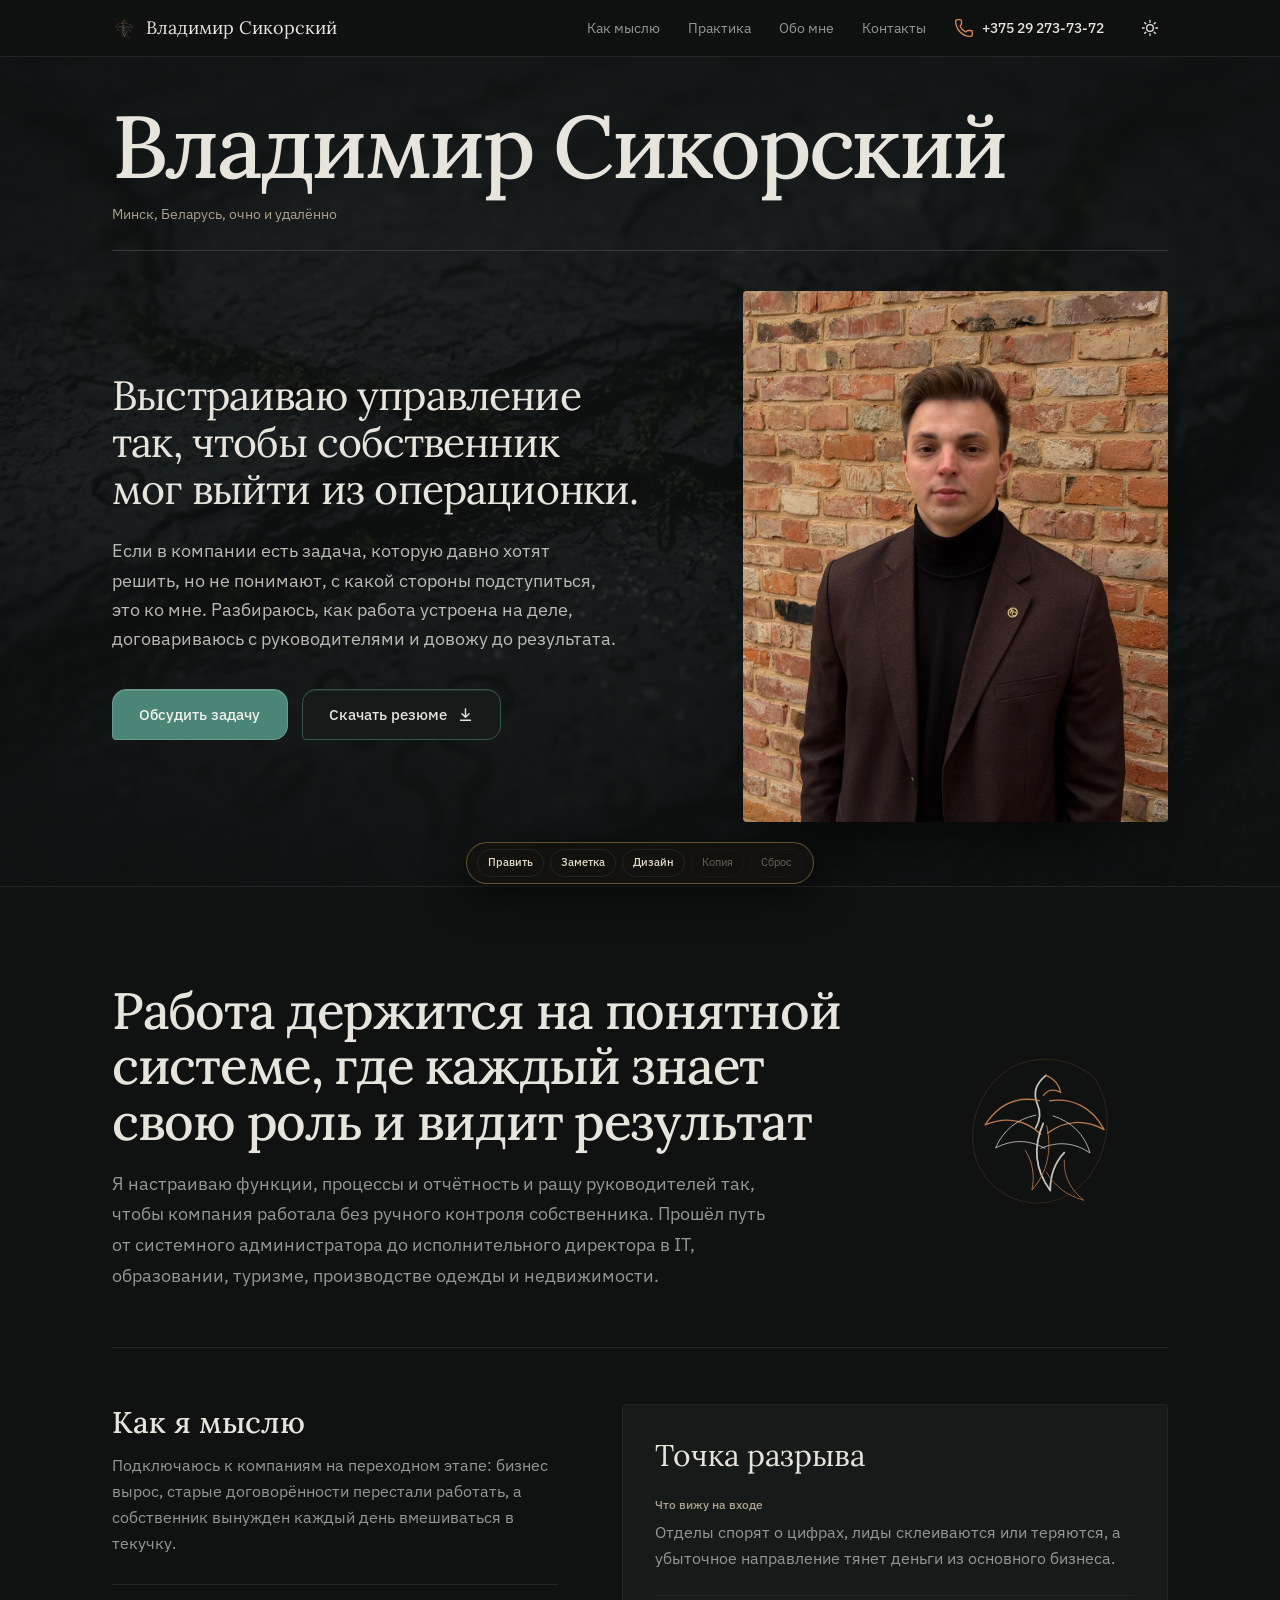
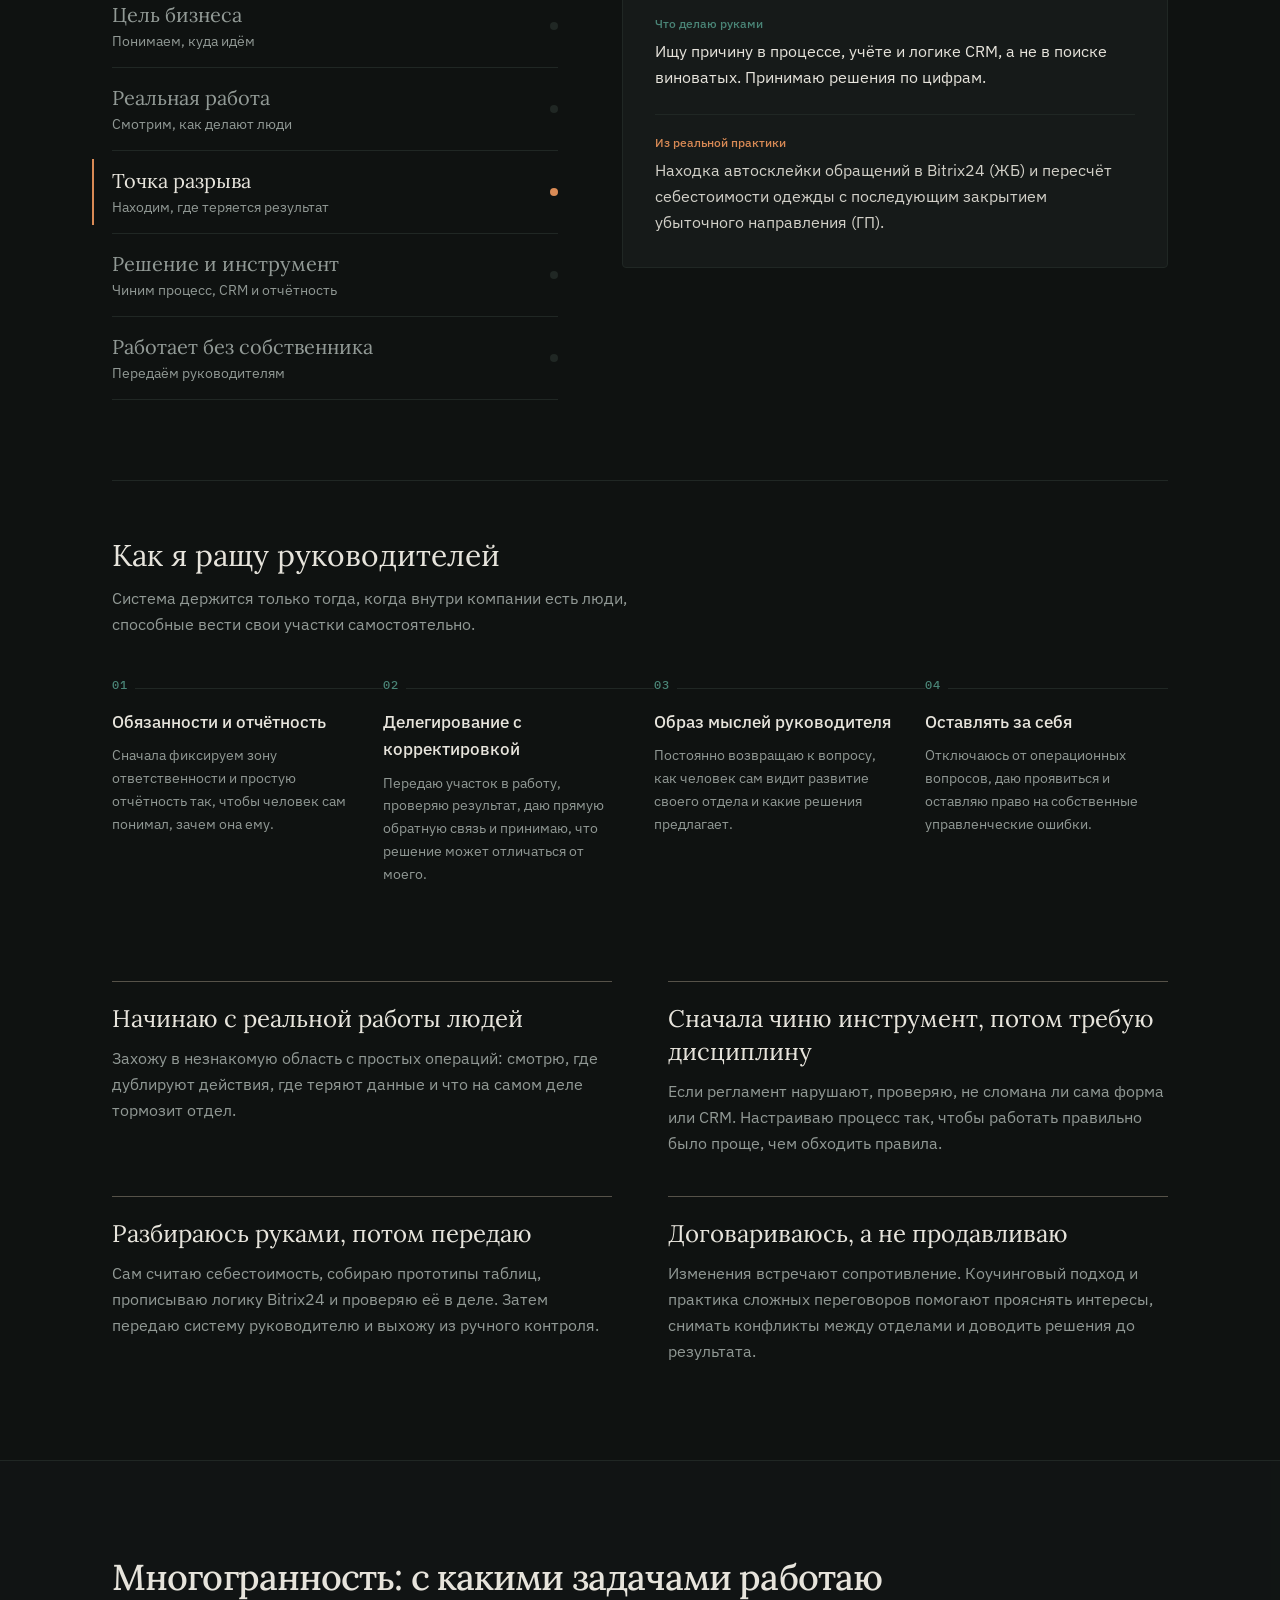
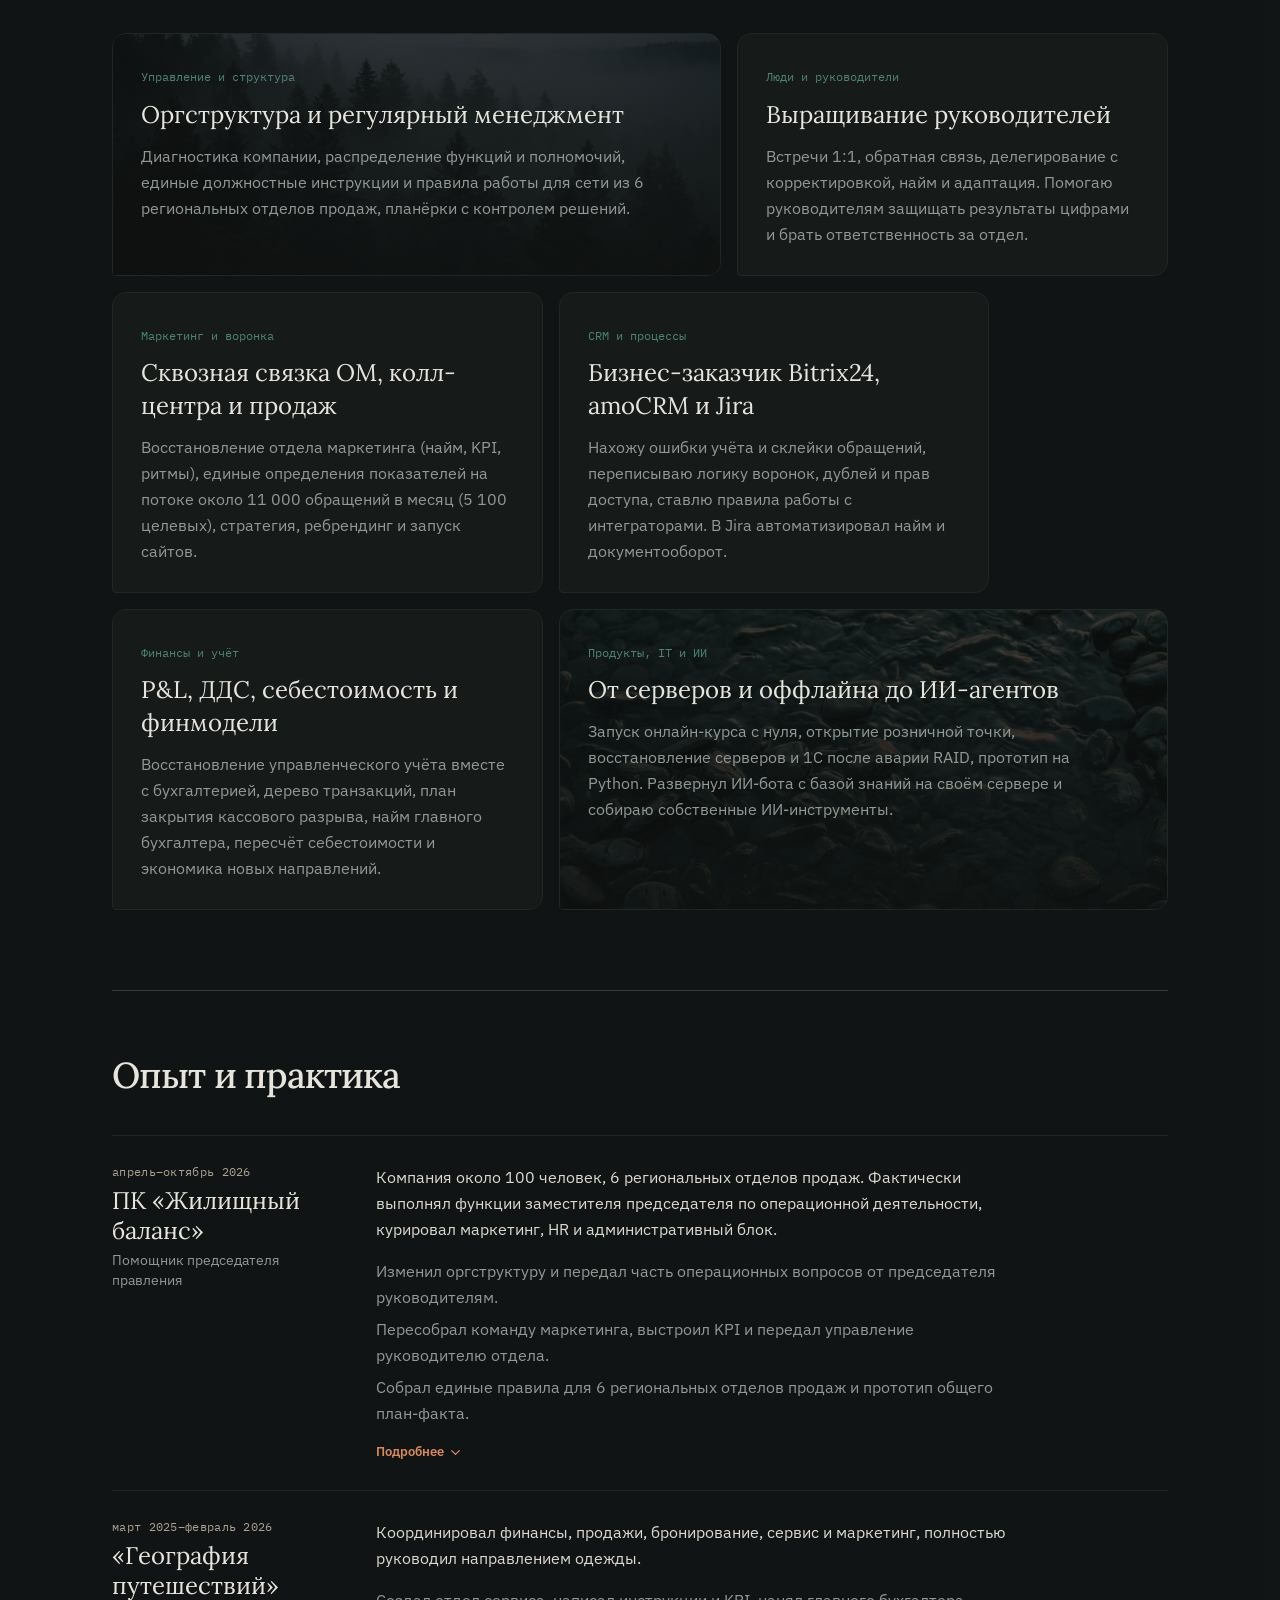
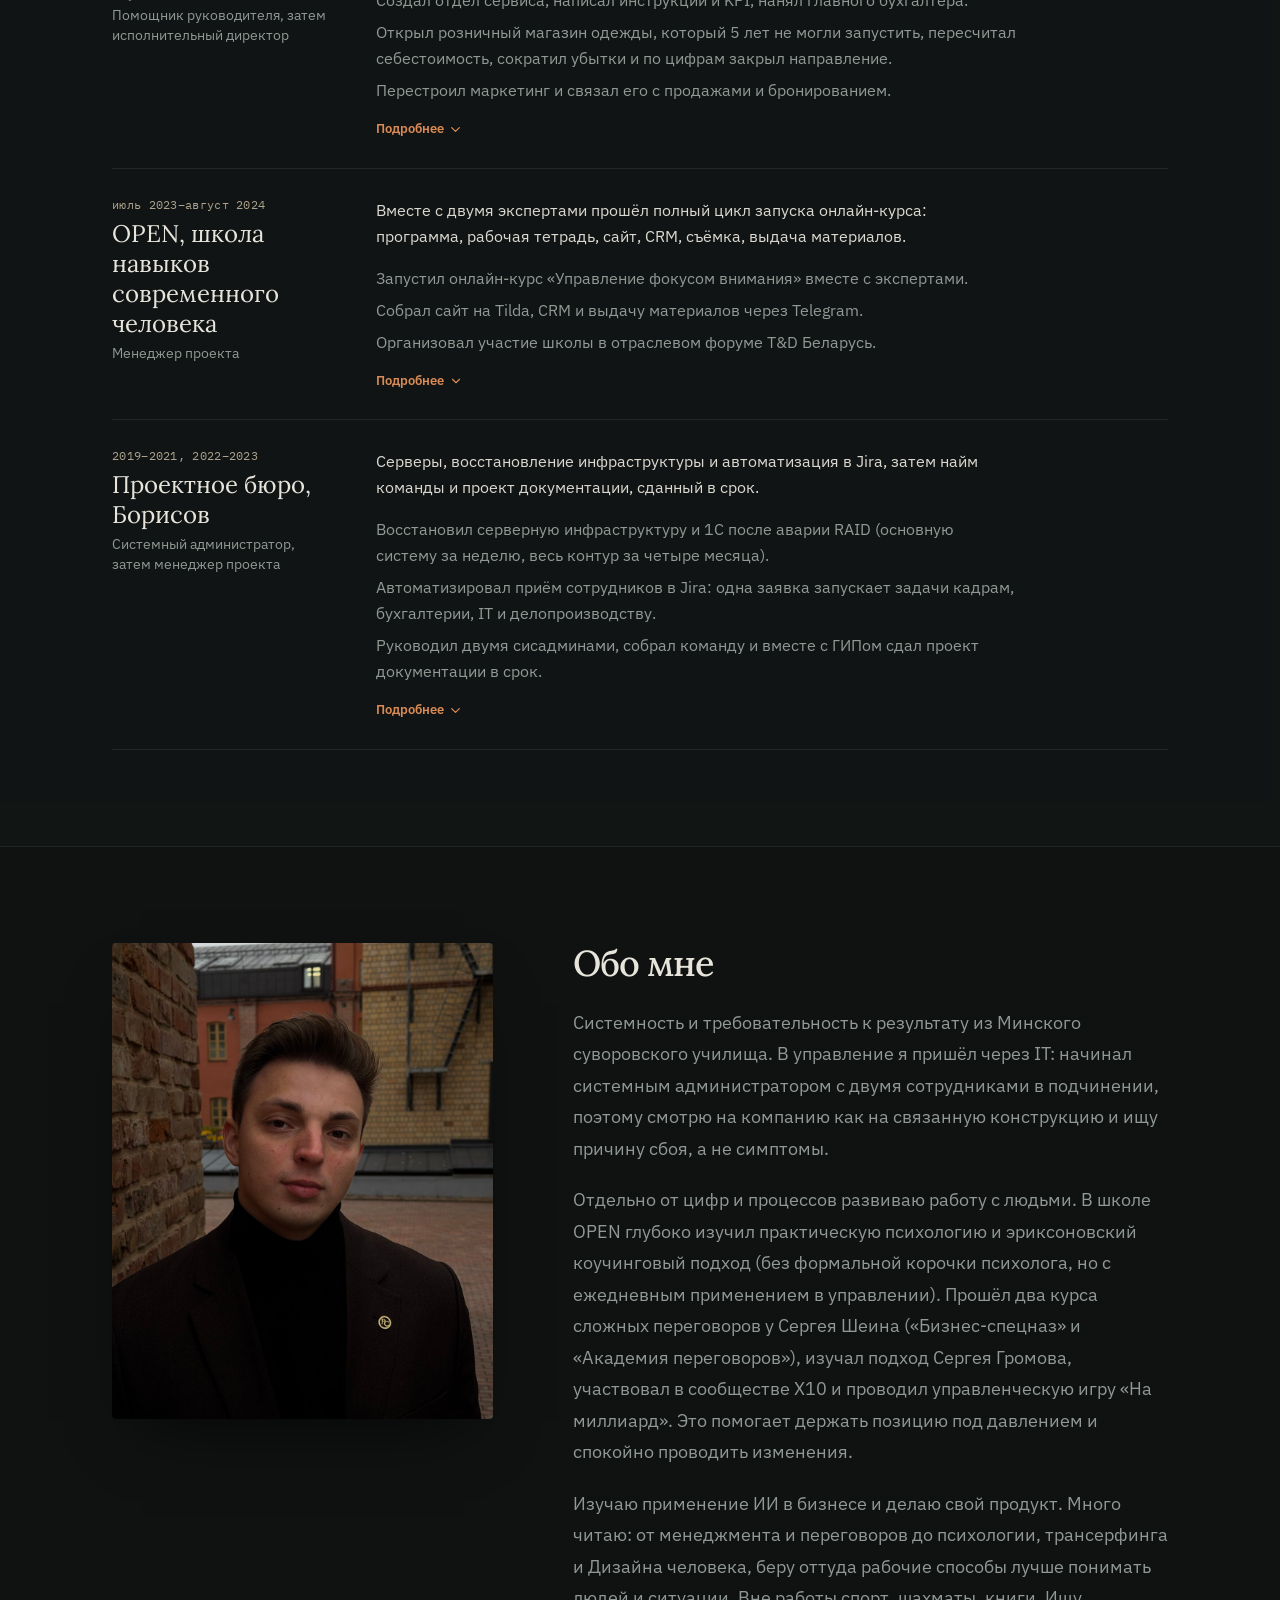
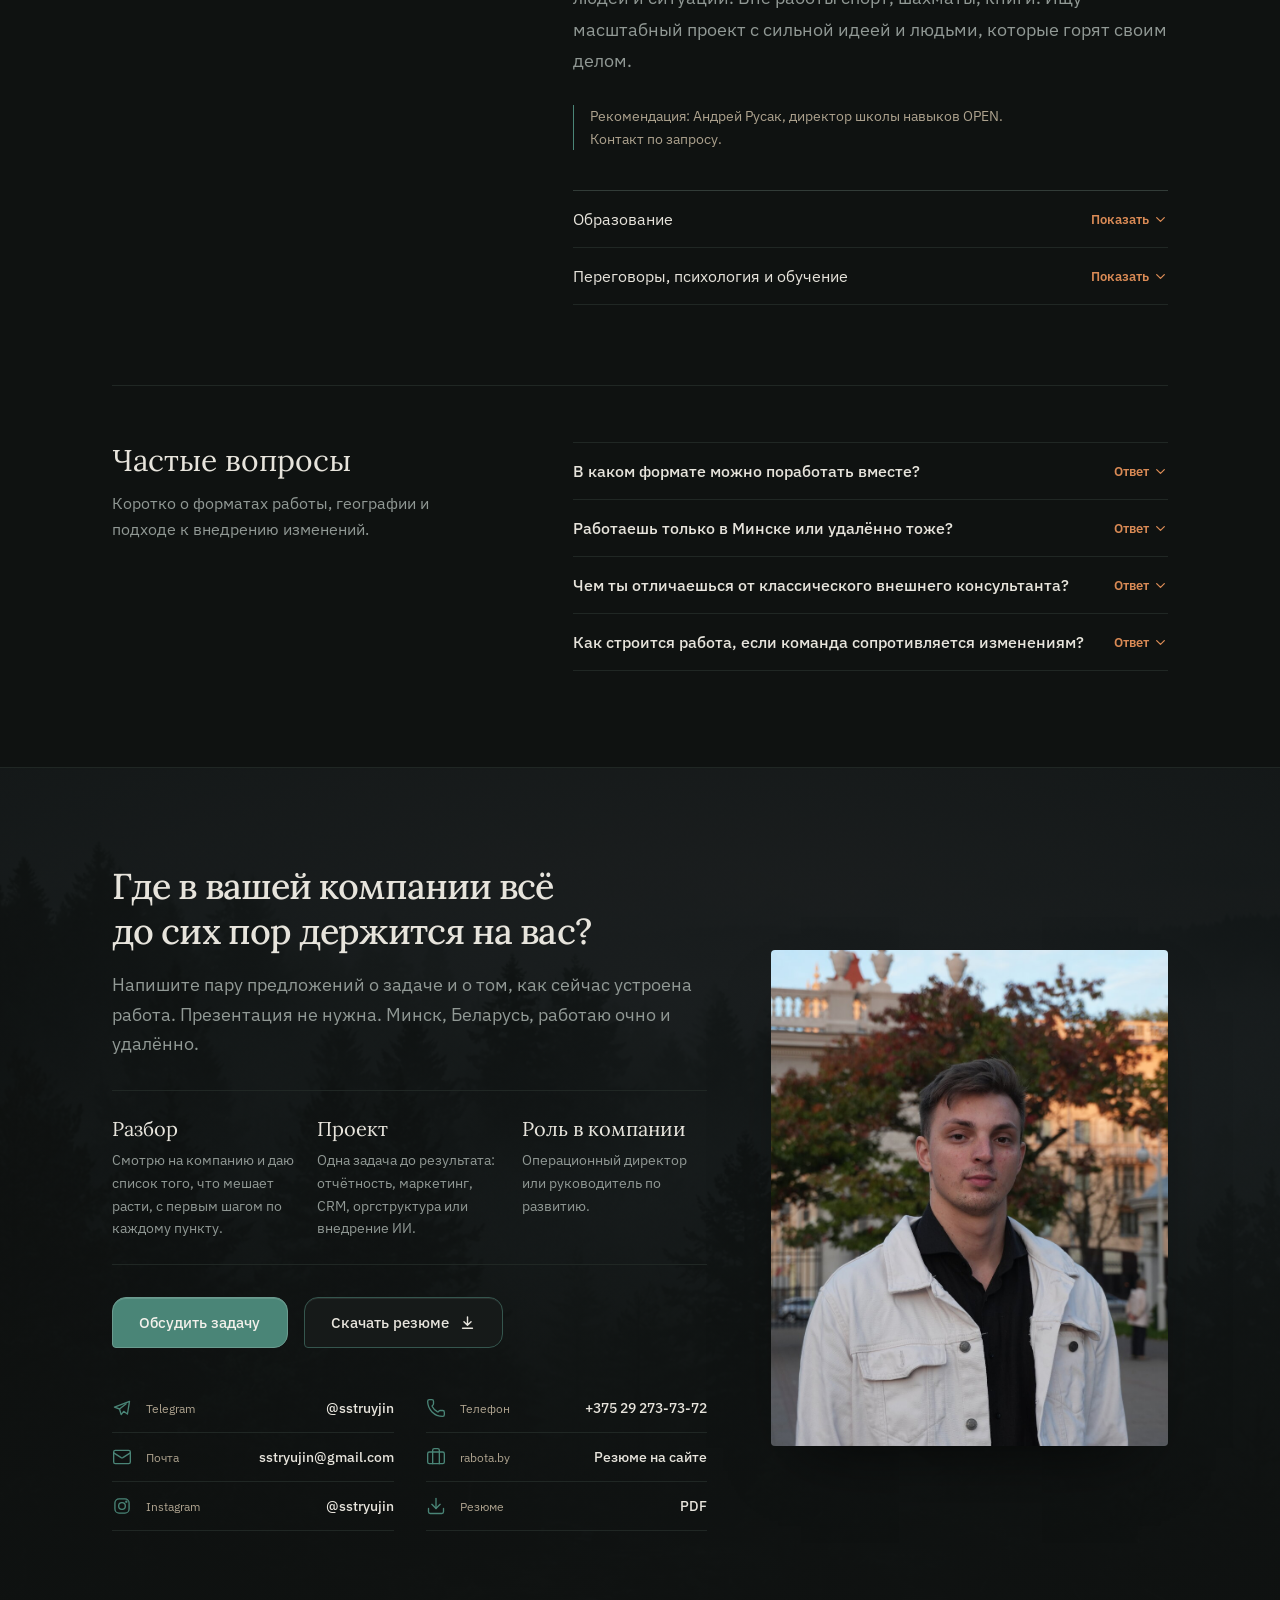
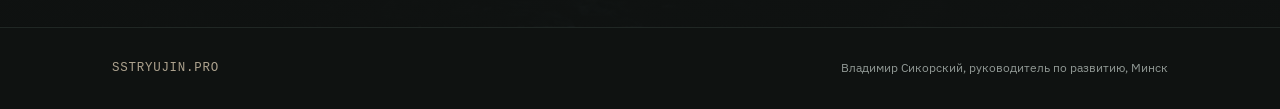
==== commit c8d24cdb: "Apply all 6 audit fixes: slate/verdigris/amber, Lora+IBM Plex, pebble buttons, 01-04 scale, borderle" ====
--- a/index.html
+++ b/index.html
@@ -1 +1 @@
-<!DOCTYPE html><html lang="ru" class="h-full antialiased"><head><meta charSet="utf-8"/><meta name="viewport" content="width=device-width, initial-scale=1"/><link rel="preload" as="image" href="/images/site/p101.jpg"/><link rel="stylesheet" href="/_next/static/css/64a8736258a30c9e.css" data-precedence="next"/><link rel="stylesheet" href="/_next/static/css/0fe18cc5a2a963a4.css" data-precedence="next"/><link rel="preload" as="script" fetchPriority="low" href="/_next/static/chunks/webpack-edf4f7937ff6cf3c.js"/><script src="/_next/static/chunks/4bd1b696-92152b0f5947070d.js" async=""></script><script src="/_next/static/chunks/794-8184f350ab0e9280.js" async=""></script><script src="/_next/static/chunks/main-app-b1edb09ac11ff90d.js" async=""></script><script src="/_next/static/chunks/618-6859ab326d827719.js" async=""></script><script src="/_next/static/chunks/app/page-59115214ad96a10f.js" async=""></script><title>Владимир Сикорский | Операционное управление и развитие компаний (Минск)</title><meta name="description" content="Выстраиваю систему управления, процессы, Bitrix24, управленческий учёт P&amp;L/ДДС и работу руководителей, чтобы собственник мог выйти из операционки. Минск, Беларусь, удалённо."/><meta name="keywords" content="Владимир Сикорский,sstryujin,операционный директор Минск,руководитель по развитию Беларусь,выход собственника из операционки,настройка бизнес-процессов,внедрение Bitrix24,управленческий учёт P&amp;L ДДС,внедрение ИИ в бизнес"/><meta name="robots" content="noindex, nofollow"/><link rel="canonical" href="https://sstryujin.pro"/><meta property="og:title" content="Владимир Сикорский | Операционное управление и развитие компаний (Минск)"/><meta property="og:description" content="Выстраиваю систему управления, процессы, Bitrix24, управленческий учёт P&amp;L/ДДС и работу руководителей, чтобы собственник мог выйти из операционки. Минск, Беларусь, удалённо."/><meta property="og:url" content="https://sstryujin.pro"/><meta property="og:site_name" content="Владимир Сикорский"/><meta property="og:locale" content="ru_RU"/><meta property="og:image" content="https://sstryujin.pro/og.jpg"/><meta property="og:type" content="website"/><meta name="twitter:card" content="summary_large_image"/><meta name="twitter:title" content="Владимир Сикорский | Операционное управление и развитие компаний (Минск)"/><meta name="twitter:description" content="Выстраиваю систему управления, процессы, Bitrix24, управленческий учёт P&amp;L/ДДС и работу руководителей, чтобы собственник мог выйти из операционки. Минск, Беларусь, удалённо."/><meta name="twitter:image" content="https://sstryujin.pro/og.jpg"/><link rel="icon" href="/favicon.ico?603d046c9a6fdfbb" type="image/x-icon" sizes="16x16"/><script>try{if(localStorage.getItem('site-theme')==='light')document.documentElement.dataset.theme='light'}catch(e){}</script><script type="application/ld+json">{"@context":"https://schema.org","@graph":[{"@type":"Person","@id":"https://sstryujin.pro/#person","name":"Владимир Сикорский","alternateName":"sstryujin","jobTitle":"Руководитель по развитию, операционный руководитель","description":"Выстраиваю систему управления, процессы, Bitrix24, управленческий учёт P&L/ДДС и работу руководителей, чтобы собственник мог выйти из операционки. Минск, Беларусь, удалённо.","url":"https://sstryujin.pro/","image":"https://sstryujin.pro/images/site/p101.jpg","email":"mailto:sstryujin@gmail.com","telephone":"+375292737372","address":{"@type":"PostalAddress","addressLocality":"Минск","addressCountry":"BY"},"alumniOf":[{"@type":"CollegeOrUniversity","name":"Московский международный университет"},{"@type":"EducationalOrganization","name":"Минское суворовское военное училище"}],"knowsAbout":["Операционное управление","Организационная структура и регламентация","Регулярный менеджмент и развитие руководителей","Внедрение Bitrix24 и amoCRM","Управленческий учёт P&L и ДДС","Связка маркетинга, колл-центра и продаж","Прикладное внедрение ИИ в бизнес-процессы","Сложные деловые переговоры"],"sameAs":["https://t.me/sstruyjin","https://www.instagram.com/sstryujin/","https://rabota.by/resume/1dcd7aedff113238660039ed1f6d45596a4139"]},{"@type":"WebSite","@id":"https://sstryujin.pro/#website","url":"https://sstryujin.pro/","name":"Владимир Сикорский","inLanguage":"ru-RU","publisher":{"@id":"https://sstryujin.pro/#person"}},{"@type":"FAQPage","@id":"https://sstryujin.pro/#faq","mainEntity":[{"@type":"Question","name":"В каком формате можно поработать вместе?","acceptedAnswer":{"@type":"Answer","text":"В трёх форматах: диагностический разбор компании с планом первых шагов, проектная задача до результата (CRM, управленческий учёт, маркетинг, оргструктура, ИИ) или полноценная роль руководителя по развитию и операционному управлению."}},{"@type":"Question","name":"Работаешь только в Минске или удалённо тоже?","acceptedAnswer":{"@type":"Answer","text":"Нахожусь в Минске (Беларусь), работаю очно в регионе и удалённо с компаниями по СНГ и за рубежом, готов к командировкам."}},{"@type":"Question","name":"Чем ты отличаешься от классического внешнего консультанта?","acceptedAnswer":{"@type":"Answer","text":"Не оставляю папку с рекомендациями. Сам погружаюсь в реальную работу людей, руками собираю таблицы план-факта, логику Bitrix24, финмодели и ИИ-инструменты, а затем передаю работающую систему руководителям."}},{"@type":"Question","name":"Как строится работа, если команда сопротивляется изменениям?","acceptedAnswer":{"@type":"Answer","text":"Сначала проверяю, не сломан ли сам инструмент или процесс. Дальше договариваюсь через встречи 1:1, коучинговый подход и переговорную практику: людям важно понимать, зачем им новое правило и чем оно упрощает работу."}}]}]}</script><script src="/_next/static/chunks/polyfills-42372ed130431b0a.js" noModule=""></script></head><body class="min-h-full flex flex-col"><div hidden=""><!--$--><!--/$--></div><header class="sticky top-0 z-50 border-b border-border bg-background/95 backdrop-blur-sm"><div class="mx-auto flex h-14 max-w-6xl items-center justify-between gap-4 px-4 sm:px-8 lg:px-12"><a href="#top" class="flex items-center gap-2.5 text-foreground"><span class="h-7 w-6"><div class="relative aspect-[4/5] w-full " aria-hidden="true"><svg viewBox="0 0 410 500" fill="none" class="h-full w-full overflow-visible"><defs><linearGradient id="phoenix-ember" x1="0" y1="0" x2="1" y2="1"><stop offset="0" stop-color="var(--vermilion)"></stop><stop offset="1" stop-color="var(--ember)"></stop></linearGradient></defs><path d="M331 96C383 161 380 286 309 365 235 448 102 433 45 337 1 263 21 153 97 89 161 35 267 39 331 96Z" stroke="var(--gold)" stroke-opacity="0.45" stroke-width="1.2" pathLength="1" stroke-dashoffset="0" stroke-dasharray="0 1" style="opacity:0"></path><path d="M210 92c-25 20-34 45-22 74 9 20 8 40-4 61" stroke="var(--ink)" stroke-width="4.5" stroke-linecap="round" stroke-linejoin="round" pathLength="1" stroke-dashoffset="0" stroke-dasharray="0 1" style="opacity:0"></path><path d="M211 92c20 9 33 24 37 44-19-10-34-7-45 8" stroke="url(#phoenix-ember)" stroke-width="3" stroke-linecap="round" stroke-linejoin="round" pathLength="1" stroke-dashoffset="0" stroke-dasharray="0 1" style="opacity:0"></path><path d="M193 157c-55-12-104 8-139 62 52-22 103-14 143 24" stroke="url(#phoenix-ember)" stroke-width="3.5" stroke-linecap="round" stroke-linejoin="round" pathLength="1" stroke-dashoffset="0" stroke-dasharray="0 1" style="opacity:0"></path><path d="M220 157c58-8 109 17 139 74-50-27-101-24-145 9" stroke="url(#phoenix-ember)" stroke-width="3.5" stroke-linecap="round" stroke-linejoin="round" pathLength="1" stroke-dashoffset="0" stroke-dasharray="0 1" style="opacity:0"></path><path d="M184 194c-48 10-83 38-103 84 43-22 85-22 126 1" stroke="var(--ink)" stroke-width="2.2" stroke-linecap="round" stroke-linejoin="round" pathLength="1" stroke-dashoffset="0" stroke-dasharray="0 1" style="opacity:0"></path><path d="M228 196c48 15 81 47 95 95-40-27-82-31-126-12" stroke="var(--ink)" stroke-width="2.2" stroke-linecap="round" stroke-linejoin="round" pathLength="1" stroke-dashoffset="0" stroke-dasharray="0 1" style="opacity:0"></path><path d="M203 215c-27 62-21 119 18 172 0-40 12-72 36-97" stroke="var(--ink)" stroke-width="4.5" stroke-linecap="round" stroke-linejoin="round" pathLength="1" stroke-dashoffset="0" stroke-dasharray="0 1" style="opacity:0"></path><path d="M212 221c14 64 2 119-38 165 8-38 2-72-17-102" stroke="var(--gold)" stroke-width="2.2" stroke-linecap="round" stroke-linejoin="round" pathLength="1" stroke-dashoffset="0" stroke-dasharray="0 1" style="opacity:0"></path><path d="M211 340c22 37 54 61 96 72-35-28-52-62-50-103" stroke="var(--gold)" stroke-width="2" stroke-linecap="round" stroke-linejoin="round" pathLength="1" stroke-dashoffset="0" stroke-dasharray="0 1" style="opacity:0"></path></svg></div></span><span class="font-display text-lg leading-none">Владимир Сикорский</span></a><nav class="flex items-center gap-4 sm:gap-7"><a href="#how" class="hidden text-sm text-muted-foreground transition-colors hover:text-foreground lg:inline">Как мыслю</a><a href="#experience" class="hidden text-sm text-muted-foreground transition-colors hover:text-foreground lg:inline">Практика</a><a href="#about" class="hidden text-sm text-muted-foreground transition-colors hover:text-foreground lg:inline">Обо мне</a><a href="#contact" class="hidden text-sm text-muted-foreground transition-colors hover:text-foreground lg:inline">Контакты</a><a href="tel:+375292737372" aria-label="Позвонить +375 29 273-73-72" class="flex items-center gap-2 text-sm font-medium text-foreground transition-colors hover:text-primary"><svg xmlns="http://www.w3.org/2000/svg" width="20" height="20" viewBox="0 0 24 24" fill="none" stroke="currentColor" stroke-width="1.6" stroke-linecap="round" stroke-linejoin="round" class="lucide lucide-phone text-primary" aria-hidden="true"><path d="M13.832 16.568a1 1 0 0 0 1.213-.303l.355-.465A2 2 0 0 1 17 15h3a2 2 0 0 1 2 2v3a2 2 0 0 1-2 2A18 18 0 0 1 2 4a2 2 0 0 1 2-2h3a2 2 0 0 1 2 2v3a2 2 0 0 1-.8 1.6l-.468.351a1 1 0 0 0-.292 1.233 14 14 0 0 0 6.392 6.384"></path></svg><span class="hidden sm:inline">+375 29 273-73-72</span></a><button type="button" aria-label="Переключить тёмную и светлую тему" title="Тема" class="theme-toggle flex h-9 w-9 items-center justify-center text-foreground transition-colors hover:text-primary"><svg width="20" height="20" viewBox="0 0 24 24" fill="none" stroke="currentColor" stroke-width="1.6" stroke-linecap="round" stroke-linejoin="round" aria-hidden="true" class="theme-sun"><circle cx="12" cy="12" r="4"></circle><path d="M12 3v2M12 19v2M3 12h2M19 12h2M5.6 5.6l1.4 1.4M17 17l1.4 1.4M18.4 5.6 17 7M7 17l-1.4 1.4"></path></svg><svg width="20" height="20" viewBox="0 0 24 24" fill="none" stroke="currentColor" stroke-width="1.6" stroke-linecap="round" stroke-linejoin="round" aria-hidden="true" class="theme-moon"><path d="M20 14.5A8 8 0 0 1 9.5 4a8 8 0 1 0 10.5 10.5Z"></path></svg></button></nav></div></header><main class="flex flex-1 flex-col"><div data-block="hero" style="order:0" class="relative"><section id="top" class="slate-section border-b border-border"><div class="relative z-10 mx-auto max-w-6xl px-5 pb-12 pt-8 sm:px-8 lg:px-12 lg:pb-16 lg:pt-12"><div class="flex flex-wrap items-end justify-between gap-4 border-b border-rule pb-5"><h1 class="intro font-display text-[clamp(2.8rem,7vw,5.5rem)] font-medium leading-[0.94] tracking-[-0.03em] text-foreground" style="--d:30ms" data-k="hero.name" contentEditable="false" spellCheck="false">Владимир Сикорский</h1><p class="intro pb-1.5 text-sm text-bronze" style="--d:80ms">Минск, Беларусь, очно и удалённо</p></div><div class="mt-8 grid gap-10 lg:mt-10 lg:grid-cols-[1.15fr_0.85fr] lg:items-center lg:gap-14"><div class="flex flex-col items-start"><p class="intro max-w-[24ch] font-display text-[clamp(1.75rem,3.2vw,2.65rem)] leading-[1.14] tracking-[-0.02em] text-foreground text-balance" style="--d:110ms" data-k="hero.title" contentEditable="false" spellCheck="false">Выстраиваю управление так, чтобы собственник мог выйти из операционки.</p><p class="intro mt-6 max-w-[46ch] text-base leading-relaxed text-foreground/80 sm:text-lg" style="--d:180ms">Если в компании есть задача, которую давно хотят решить, но не понимают, с какой стороны подступиться, это ко мне. Разбираюсь, как работа устроена на деле, договариваюсь с руководителями и довожу до результата.</p><div class="intro mt-9 flex flex-wrap items-center gap-3.5" style="--d:240ms"><a href="#contact" class="cta"><span data-k="hero.cta" contentEditable="false" spellCheck="false">Обсудить задачу</span></a><a href="/Vladimir-Sikorsky-resume.pdf" download="" class="cta-line"><span data-k="hero.pdf" contentEditable="false" spellCheck="false">Скачать резюме</span></a></div></div><div class="intro relative mx-auto aspect-[4/5] w-full max-w-md overflow-hidden rounded-sm bg-muted shadow-[0_40px_80px_-36px_rgba(0,0,0,0.78)] lg:max-w-none" style="--d:140ms"><img alt="Портрет Владимира Сикорского" decoding="async" data-nimg="fill" class="object-cover object-[50%_18%]" style="position:absolute;height:100%;width:100%;left:0;top:0;right:0;bottom:0;color:transparent" src="/images/site/p101.jpg"/></div></div></div></section></div><div data-block="how" style="order:1" class="relative"><section id="how" class="border-b border-border bg-background"><div class="mx-auto max-w-6xl px-5 py-16 sm:px-8 lg:px-12 lg:py-24"><div class="grid items-center gap-10 border-b border-border pb-14 lg:grid-cols-[1.5fr_0.5fr] lg:gap-16"><div><h2 class="font-display text-[clamp(2rem,4vw,3.3rem)] font-medium leading-[1.08] tracking-[-0.025em] text-balance" data-k="statement.title" contentEditable="false" spellCheck="false">Работа держится на понятной системе, где каждый знает свою роль и видит результат</h2><p class="mt-5 max-w-[60ch] text-base leading-[1.7] text-muted-foreground sm:text-lg" data-k="statement.text" contentEditable="false" spellCheck="false">Я настраиваю функции, процессы и отчётность и ращу руководителей так, чтобы компания работала без ручного контроля собственника. Прошёл путь от системного администратора до исполнительного директора в IT, образовании, туризме, производстве одежды и недвижимости.</p></div><div class="deco mx-auto w-28 opacity-85 sm:w-36 lg:w-40"><div class="relative aspect-[4/5] w-full " aria-hidden="true"><svg viewBox="0 0 410 500" fill="none" class="h-full w-full overflow-visible"><defs><linearGradient id="phoenix-ember" x1="0" y1="0" x2="1" y2="1"><stop offset="0" stop-color="var(--vermilion)"></stop><stop offset="1" stop-color="var(--ember)"></stop></linearGradient></defs><path d="M331 96C383 161 380 286 309 365 235 448 102 433 45 337 1 263 21 153 97 89 161 35 267 39 331 96Z" stroke="var(--gold)" stroke-opacity="0.45" stroke-width="1.2" pathLength="1" stroke-dashoffset="0" stroke-dasharray="0 1" style="opacity:0"></path><path d="M210 92c-25 20-34 45-22 74 9 20 8 40-4 61" stroke="var(--ink)" stroke-width="4.5" stroke-linecap="round" stroke-linejoin="round" pathLength="1" stroke-dashoffset="0" stroke-dasharray="0 1" style="opacity:0"></path><path d="M211 92c20 9 33 24 37 44-19-10-34-7-45 8" stroke="url(#phoenix-ember)" stroke-width="3" stroke-linecap="round" stroke-linejoin="round" pathLength="1" stroke-dashoffset="0" stroke-dasharray="0 1" style="opacity:0"></path><path d="M193 157c-55-12-104 8-139 62 52-22 103-14 143 24" stroke="url(#phoenix-ember)" stroke-width="3.5" stroke-linecap="round" stroke-linejoin="round" pathLength="1" stroke-dashoffset="0" stroke-dasharray="0 1" style="opacity:0"></path><path d="M220 157c58-8 109 17 139 74-50-27-101-24-145 9" stroke="url(#phoenix-ember)" stroke-width="3.5" stroke-linecap="round" stroke-linejoin="round" pathLength="1" stroke-dashoffset="0" stroke-dasharray="0 1" style="opacity:0"></path><path d="M184 194c-48 10-83 38-103 84 43-22 85-22 126 1" stroke="var(--ink)" stroke-width="2.2" stroke-linecap="round" stroke-linejoin="round" pathLength="1" stroke-dashoffset="0" stroke-dasharray="0 1" style="opacity:0"></path><path d="M228 196c48 15 81 47 95 95-40-27-82-31-126-12" stroke="var(--ink)" stroke-width="2.2" stroke-linecap="round" stroke-linejoin="round" pathLength="1" stroke-dashoffset="0" stroke-dasharray="0 1" style="opacity:0"></path><path d="M203 215c-27 62-21 119 18 172 0-40 12-72 36-97" stroke="var(--ink)" stroke-width="4.5" stroke-linecap="round" stroke-linejoin="round" pathLength="1" stroke-dashoffset="0" stroke-dasharray="0 1" style="opacity:0"></path><path d="M212 221c14 64 2 119-38 165 8-38 2-72-17-102" stroke="var(--gold)" stroke-width="2.2" stroke-linecap="round" stroke-linejoin="round" pathLength="1" stroke-dashoffset="0" stroke-dasharray="0 1" style="opacity:0"></path><path d="M211 340c22 37 54 61 96 72-35-28-52-62-50-103" stroke="var(--gold)" stroke-width="2" stroke-linecap="round" stroke-linejoin="round" pathLength="1" stroke-dashoffset="0" stroke-dasharray="0 1" style="opacity:0"></path></svg></div></div></div><div class="mt-14 grid gap-10 lg:grid-cols-[0.9fr_1.1fr] lg:items-start lg:gap-16"><div><h3 class="font-display text-2xl font-medium text-foreground sm:text-3xl" data-k="how.title" contentEditable="false" spellCheck="false">Как я мыслю</h3><p class="mt-3 text-sm leading-relaxed text-muted-foreground sm:text-base" data-k="how.intro" contentEditable="false" spellCheck="false">Подключаюсь к компаниям на переходном этапе: бизнес вырос, старые договорённости перестали работать, а собственник вынужден каждый день вмешиваться в текучку.</p><div class="mt-7 divide-y divide-border border-y border-border"><button type="button" aria-pressed="false" class="group relative flex w-full items-center justify-between gap-4 py-4 text-left transition-colors cursor-pointer"><div><span class="block font-display text-xl transition-colors text-muted-foreground group-hover:text-foreground">Цель бизнеса</span><span class="mt-0.5 block text-xs text-muted-foreground sm:text-sm">Понимаем, куда идём</span></div><span class="h-2 w-2 rounded-full transition-colors bg-border group-hover:bg-bronze"></span></button><button type="button" aria-pressed="false" class="group relative flex w-full items-center justify-between gap-4 py-4 text-left transition-colors cursor-pointer"><div><span class="block font-display text-xl transition-colors text-muted-foreground group-hover:text-foreground">Реальная работа</span><span class="mt-0.5 block text-xs text-muted-foreground sm:text-sm">Смотрим, как делают люди</span></div><span class="h-2 w-2 rounded-full transition-colors bg-border group-hover:bg-bronze"></span></button><button type="button" aria-pressed="true" class="group relative flex w-full items-center justify-between gap-4 py-4 text-left transition-colors cursor-pointer"><span class="absolute -left-5 top-2 bottom-2 w-0.5 bg-primary"></span><div><span class="block font-display text-xl transition-colors text-foreground">Точка разрыва</span><span class="mt-0.5 block text-xs text-muted-foreground sm:text-sm">Находим, где теряется результат</span></div><span class="h-2 w-2 rounded-full transition-colors bg-primary"></span></button><button type="button" aria-pressed="false" class="group relative flex w-full items-center justify-between gap-4 py-4 text-left transition-colors cursor-pointer"><div><span class="block font-display text-xl transition-colors text-muted-foreground group-hover:text-foreground">Решение и инструмент</span><span class="mt-0.5 block text-xs text-muted-foreground sm:text-sm">Чиним процесс, CRM и отчётность</span></div><span class="h-2 w-2 rounded-full transition-colors bg-border group-hover:bg-bronze"></span></button><button type="button" aria-pressed="false" class="group relative flex w-full items-center justify-between gap-4 py-4 text-left transition-colors cursor-pointer"><div><span class="block font-display text-xl transition-colors text-muted-foreground group-hover:text-foreground">Работает без собственника</span><span class="mt-0.5 block text-xs text-muted-foreground sm:text-sm">Передаём руководителям</span></div><span class="h-2 w-2 rounded-full transition-colors bg-border group-hover:bg-bronze"></span></button></div></div><div class="rounded-sm border border-border bg-card p-6 sm:p-8 lg:sticky lg:top-24" style="opacity:0;transform:translateY(10px)"><h4 class="font-display text-2xl text-foreground sm:text-3xl">Точка разрыва</h4><dl class="mt-6 space-y-6"><div><dt class="text-xs font-medium text-bronze">Что вижу на входе</dt><dd class="mt-1.5 text-base leading-relaxed text-muted-foreground">Отделы спорят о цифрах, лиды склеиваются или теряются, а убыточное направление тянет деньги из основного бизнеса.</dd></div><div class="border-t border-border pt-5"><dt class="text-xs font-medium text-verdigris">Что делаю руками</dt><dd class="mt-1.5 text-base leading-relaxed text-foreground">Ищу причину в процессе, учёте и логике CRM, а не в поиске виноватых. Принимаю решения по цифрам.</dd></div><div class="border-t border-border pt-5"><dt class="text-xs font-medium text-primary">Из реальной практики</dt><dd class="mt-1.5 text-sm leading-relaxed text-foreground/90 sm:text-base">Находка автосклейки обращений в Bitrix24 (ЖБ) и пересчёт себестоимости одежды с последующим закрытием убыточного направления (ГП).</dd></div></dl></div></div><div class="mt-20 border-t border-border pt-14"><div class="grid gap-8 lg:grid-cols-[0.8fr_1.2fr] lg:gap-16"><div><h3 class="font-display text-2xl text-foreground sm:text-3xl">Как я ращу руководителей</h3><p class="mt-3 text-sm leading-relaxed text-muted-foreground sm:text-base">Система держится только тогда, когда внутри компании есть люди, способные вести свои участки самостоятельно.</p></div><div class="grid gap-6 sm:grid-cols-2"><div class="border-t border-rule pt-4"><p class="font-medium text-foreground">Обязанности и отчётность</p><p class="mt-1.5 text-sm leading-relaxed text-muted-foreground">Сначала фиксируем зону ответственности и простую отчётность так, чтобы человек сам понимал, зачем она ему.</p></div><div class="border-t border-rule pt-4"><p class="font-medium text-foreground">Делегирование с корректировкой</p><p class="mt-1.5 text-sm leading-relaxed text-muted-foreground">Передаю участок в работу, проверяю результат, даю прямую обратную связь и принимаю, что решение может отличаться от моего.</p></div><div class="border-t border-rule pt-4"><p class="font-medium text-foreground">Образ мыслей руководителя</p><p class="mt-1.5 text-sm leading-relaxed text-muted-foreground">Постоянно возвращаю к вопросу, как человек сам видит развитие своего отдела и какие решения предлагает.</p></div><div class="border-t border-rule pt-4"><p class="font-medium text-foreground">Оставлять за себя</p><p class="mt-1.5 text-sm leading-relaxed text-muted-foreground">Отключаюсь от операционных вопросов, даю проявиться и оставляю право на собственные управленческие ошибки.</p></div></div></div></div><div class="mt-16 grid gap-6 border-t border-border pt-12 sm:grid-cols-2 lg:grid-cols-4"><div class="relative"><h4 class="font-display text-lg leading-snug text-foreground" data-k="how.items.0.head" contentEditable="false" spellCheck="false">Начинаю с реальной работы людей</h4><p class="mt-2 text-sm leading-relaxed text-muted-foreground" data-k="how.items.0.text" contentEditable="false" spellCheck="false">Захожу в незнакомую область с простых операций: смотрю, где дублируют действия, где теряют данные и что на самом деле тормозит отдел.</p></div><div class="relative"><h4 class="font-display text-lg leading-snug text-foreground" data-k="how.items.1.head" contentEditable="false" spellCheck="false">Сначала чиню инструмент, потом требую дисциплину</h4><p class="mt-2 text-sm leading-relaxed text-muted-foreground" data-k="how.items.1.text" contentEditable="false" spellCheck="false">Если регламент нарушают, проверяю, не сломана ли сама форма или CRM. Настраиваю процесс так, чтобы работать правильно было проще, чем обходить правила.</p></div><div class="relative"><h4 class="font-display text-lg leading-snug text-foreground" data-k="how.items.2.head" contentEditable="false" spellCheck="false">Разбираюсь руками, потом передаю</h4><p class="mt-2 text-sm leading-relaxed text-muted-foreground" data-k="how.items.2.text" contentEditable="false" spellCheck="false">Сам считаю себестоимость, собираю прототипы таблиц, прописываю логику Bitrix24 и проверяю её в деле. Затем передаю систему руководителю и выхожу из ручного контроля.</p></div><div class="relative"><h4 class="font-display text-lg leading-snug text-foreground" data-k="how.items.3.head" contentEditable="false" spellCheck="false">Договариваюсь, а не продавливаю</h4><p class="mt-2 text-sm leading-relaxed text-muted-foreground" data-k="how.items.3.text" contentEditable="false" spellCheck="false">Изменения встречают сопротивление. Коучинговый подход и практика сложных переговоров помогают прояснять интересы, снимать конфликты между отделами и доводить решения до результата.</p></div></div></div></section></div><div data-block="experience" style="order:2" class="relative"><section id="experience" class="bg-card/40"><div class="mx-auto max-w-6xl px-5 py-16 sm:px-8 lg:px-12 lg:py-24"><div><h2 class="font-display text-3xl font-medium tracking-[-0.025em] sm:text-4xl" data-k="facets.title" contentEditable="false" spellCheck="false">Многогранность: с какими задачами работаю</h2><div class="mt-7 flex flex-wrap gap-x-6 gap-y-2 border-b border-border" role="tablist" aria-label="Направления задач"><button type="button" role="tab" aria-selected="true" class="relative pb-3 text-sm font-medium transition-colors cursor-pointer text-foreground">Всё<span class="absolute inset-x-0 -bottom-px h-0.5 bg-primary"></span></button><button type="button" role="tab" aria-selected="false" class="relative pb-3 text-sm font-medium transition-colors cursor-pointer text-muted-foreground hover:text-foreground">Управление</button><button type="button" role="tab" aria-selected="false" class="relative pb-3 text-sm font-medium transition-colors cursor-pointer text-muted-foreground hover:text-foreground">Маркетинг и CRM</button><button type="button" role="tab" aria-selected="false" class="relative pb-3 text-sm font-medium transition-colors cursor-pointer text-muted-foreground hover:text-foreground">Финансы</button><button type="button" role="tab" aria-selected="false" class="relative pb-3 text-sm font-medium transition-colors cursor-pointer text-muted-foreground hover:text-foreground">Продукты и ИИ</button></div><div class="mt-8 grid gap-4 sm:grid-cols-2 lg:grid-cols-12"><article class="relative overflow-hidden rounded-sm border border-border p-6 sm:p-7 lg:col-span-7 pine-tile" style="opacity:0;transform:translateY(10px)"><div class="relative z-10"><span class="text-xs font-medium text-verdigris">Управление и структура</span><h3 class="mt-2 font-display text-2xl leading-snug text-foreground">Оргструктура и регулярный менеджмент</h3><p class="mt-3 max-w-[54ch] text-sm leading-relaxed text-muted-foreground sm:text-base">Диагностика компании, распределение функций и полномочий, единые должностные инструкции и правила работы для сети из 6 региональных отделов продаж, планёрки с контролем решений.</p></div></article><article class="relative overflow-hidden rounded-sm border border-border p-6 sm:p-7 lg:col-span-5 bg-background" style="opacity:0;transform:translateY(10px)"><div class="relative z-10"><span class="text-xs font-medium text-verdigris">Люди и руководители</span><h3 class="mt-2 font-display text-2xl leading-snug text-foreground">Выращивание руководителей</h3><p class="mt-3 max-w-[54ch] text-sm leading-relaxed text-muted-foreground sm:text-base">Встречи 1:1, обратная связь, делегирование с корректировкой, найм и адаптация. Помогаю руководителям защищать результаты цифрами и брать ответственность за отдел.</p></div></article><article class="relative overflow-hidden rounded-sm border border-border p-6 sm:p-7 lg:col-span-5 bg-background" style="opacity:0;transform:translateY(10px)"><div class="relative z-10"><span class="text-xs font-medium text-verdigris">Маркетинг и воронка</span><h3 class="mt-2 font-display text-2xl leading-snug text-foreground">Сквозная связка ОМ, колл-центра и продаж</h3><p class="mt-3 max-w-[54ch] text-sm leading-relaxed text-muted-foreground sm:text-base">Восстановление отдела маркетинга (найм, KPI, ритмы), единые определения показателей на потоке около 11 000 обращений в месяц (5 100 целевых), стратегия, ребрендинг и запуск сайтов.</p></div></article><article class="relative overflow-hidden rounded-sm border border-border p-6 sm:p-7 lg:col-span-5 bg-background" style="opacity:0;transform:translateY(10px)"><div class="relative z-10"><span class="text-xs font-medium text-verdigris">CRM и процессы</span><h3 class="mt-2 font-display text-2xl leading-snug text-foreground">Бизнес-заказчик Bitrix24, amoCRM и Jira</h3><p class="mt-3 max-w-[54ch] text-sm leading-relaxed text-muted-foreground sm:text-base">Нахожу ошибки учёта и склейки обращений, переписываю логику воронок, дублей и прав доступа, ставлю правила работы с интеграторами. В Jira автоматизировал найм и документооборот.</p></div></article><article class="relative overflow-hidden rounded-sm border border-border p-6 sm:p-7 lg:col-span-5 bg-background" style="opacity:0;transform:translateY(10px)"><div class="relative z-10"><span class="text-xs font-medium text-verdigris">Финансы и учёт</span><h3 class="mt-2 font-display text-2xl leading-snug text-foreground">P&amp;L, ДДС, себестоимость и финмодели</h3><p class="mt-3 max-w-[54ch] text-sm leading-relaxed text-muted-foreground sm:text-base">Восстановление управленческого учёта вместе с бухгалтерией, дерево транзакций, план закрытия кассового разрыва, найм главного бухгалтера, пересчёт себестоимости и экономика новых направлений.</p></div></article><article class="relative overflow-hidden rounded-sm border border-border p-6 sm:p-7 lg:col-span-7 river-tile" style="opacity:0;transform:translateY(10px)"><div class="relative z-10"><span class="text-xs font-medium text-verdigris">Продукты, IT и ИИ</span><h3 class="mt-2 font-display text-2xl leading-snug text-foreground">От серверов и оффлайна до ИИ-агентов</h3><p class="mt-3 max-w-[54ch] text-sm leading-relaxed text-muted-foreground sm:text-base">Запуск онлайн-курса с нуля, открытие розничной точки, восстановление серверов и 1С после аварии RAID, прототип на Python. Развернул ИИ-бота с базой знаний на своём сервере и собираю собственные ИИ-инструменты.</p></div></article></div></div><div class="mt-20 border-t border-rule pt-16"><h2 class="font-display text-3xl font-medium tracking-[-0.025em] sm:text-4xl" data-k="exp.title" contentEditable="false" spellCheck="false">Опыт и практика</h2><div class="mt-10 border-t border-border"><div class="border-b border-border relative"><details class="exp"><summary class="grid cursor-pointer list-none gap-4 py-7 lg:grid-cols-[14rem_1fr] lg:gap-10"><div><span class="block font-mono text-xs tracking-wide text-bronze" data-k="exp.items.0.period" contentEditable="false" spellCheck="false">апрель–октябрь 2026</span><span class="mt-1.5 block font-display text-2xl leading-tight text-foreground" data-k="exp.items.0.company" contentEditable="false" spellCheck="false">ПК «Жилищный баланс»</span><span class="mt-1 block text-sm text-muted-foreground" data-k="exp.items.0.role" contentEditable="false" spellCheck="false">Помощник председателя правления</span></div><div><span class="block max-w-[64ch] text-base leading-relaxed text-foreground/95" data-k="exp.items.0.summary" contentEditable="false" spellCheck="false">Компания около 100 человек, 6 региональных отделов продаж. Фактически выполнял функции заместителя председателя по операционной деятельности, курировал маркетинг, HR и административный блок.</span><span class="hl mt-4 block max-w-[64ch] space-y-1.5 text-sm leading-relaxed text-muted-foreground sm:text-base"><span class="block relative"><span data-k="exp.items.0.highlights.0" contentEditable="false" spellCheck="false">Изменил оргструктуру и передал часть операционных вопросов от председателя руководителям.</span></span><span class="block relative"><span data-k="exp.items.0.highlights.1" contentEditable="false" spellCheck="false">Пересобрал команду маркетинга, выстроил KPI и передал управление руководителю отдела.</span></span><span class="block relative"><span data-k="exp.items.0.highlights.2" contentEditable="false" spellCheck="false">Собрал единые правила для 6 региональных отделов продаж и прототип общего план-факта.</span></span></span><span class="more mt-4 block"><span class="when-closed">Подробнее</span><span class="when-open">Свернуть</span></span></div></summary><div class="pb-9 lg:pl-[16.5rem]"><div class="mb-7 grid gap-6 border-t border-border pt-6 sm:grid-cols-2"><div><span class="text-xs font-medium text-bronze">Исходная ситуация</span><p class="mt-1.5 text-sm leading-relaxed text-muted-foreground sm:text-base" data-k="exp.items.0.was" contentEditable="false" spellCheck="false">Ключевые решения замыкались на председателе правления, отдел маркетинга требовал пересборки команды, а региональные отделы продаж работали по разным правилам.</p></div><div><span class="text-xs font-medium text-verdigris">Результат</span><p class="mt-1.5 text-sm leading-relaxed text-foreground sm:text-base" data-k="exp.items.0.became" contentEditable="false" spellCheck="false">Отдел маркетинга вышел на стабильное выполнение плана при потоке около 11 000 обращений (5 100 целевых) в месяц и передан руководителю. Часть операционных вопросов решается без председателя.</p></div></div><ul class="max-w-[68ch] space-y-3 text-sm leading-relaxed text-muted-foreground sm:text-base"><li class="relative"><span data-k="exp.items.0.bullets.0" contentEditable="false" spellCheck="false">Провёл диагностику управления компанией, сформировал видение развития вместе с председателем и основателем. Изменил формат еженедельных совещаний руководителей и контроль исполнения решений, разработал проект годового плана развития системы управления.</span></li><li class="relative"><span data-k="exp.items.0.bullets.1" contentEditable="false" spellCheck="false">Изменил оргструктуру, перераспределил функции и зоны ответственности, разработал функционал операционного директора и проект разграничения полномочий. Определил задачи роли бизнес-аналитика и инициировал подбор.</span></li><li class="relative"><span data-k="exp.items.0.bullets.2" contentEditable="false" spellCheck="false">Работал с председателем и руководителями через встречи 1:1, обратную связь и коучинговый подход. Провёл управленческую игру «На миллиард». Руководитель маркетинга стала уверенно представлять результаты отдела и обосновывать решения цифрами.</span></li><li class="relative"><span data-k="exp.items.0.bullets.3" contentEditable="false" spellCheck="false">Восстановил команду маркетинга: найм, адаптация, обязанности, должностные инструкции и KPI. Выстроил связку с колл-центром и продажами, подготовил проект стратегии на 2027 год и довёл проект нового сайта до этапа разработки.</span></li><li class="relative"><span data-k="exp.items.0.bullets.4" contentEditable="false" spellCheck="false">Разработал единые подходы к работе 6 региональных отделов продаж: должностные инструкции, планирование и прототип общей системы план-факта.</span></li><li class="relative"><span data-k="exp.items.0.bullets.5" contentEditable="false" spellCheck="false">Инициировал и курировал перестройку Bitrix24: нашёл ошибки объединения обращений, разработал бизнес-логику заявок, задач и прав доступа, модерировал встречи с интеграторами и принимал доработки.</span></li><li class="relative"><span data-k="exp.items.0.bullets.6" contentEditable="false" spellCheck="false">Курировал административно-хозяйственный блок, защиту персональных данных, документооборот, общий диск и автоматизацию процессов (включая задачу с энергосбытом). Запустил ИИ-бота с базой знаний маркетинга на собственном сервере.</span></li></ul></div></details></div><div class="border-b border-border relative"><details class="exp"><summary class="grid cursor-pointer list-none gap-4 py-7 lg:grid-cols-[14rem_1fr] lg:gap-10"><div><span class="block font-mono text-xs tracking-wide text-bronze" data-k="exp.items.1.period" contentEditable="false" spellCheck="false">март 2025–февраль 2026</span><span class="mt-1.5 block font-display text-2xl leading-tight text-foreground" data-k="exp.items.1.company" contentEditable="false" spellCheck="false">«География путешествий»</span><span class="mt-1 block text-sm text-muted-foreground" data-k="exp.items.1.role" contentEditable="false" spellCheck="false">Помощник руководителя, затем исполнительный директор</span></div><div><span class="block max-w-[64ch] text-base leading-relaxed text-foreground/95" data-k="exp.items.1.summary" contentEditable="false" spellCheck="false">Координировал финансы, продажи, бронирование, сервис и маркетинг, полностью руководил направлением одежды.</span><span class="hl mt-4 block max-w-[64ch] space-y-1.5 text-sm leading-relaxed text-muted-foreground sm:text-base"><span class="block relative"><span data-k="exp.items.1.highlights.0" contentEditable="false" spellCheck="false">Создал отдел сервиса, написал инструкции и KPI, нанял главного бухгалтера.</span></span><span class="block relative"><span data-k="exp.items.1.highlights.1" contentEditable="false" spellCheck="false">Открыл розничный магазин одежды, который 5 лет не могли запустить, пересчитал себестоимость, сократил убытки и по цифрам закрыл направление.</span></span><span class="block relative"><span data-k="exp.items.1.highlights.2" contentEditable="false" spellCheck="false">Перестроил маркетинг и связал его с продажами и бронированием.</span></span></span><span class="more mt-4 block"><span class="when-closed">Подробнее</span><span class="when-open">Свернуть</span></span></div></summary><div class="pb-9 lg:pl-[16.5rem]"><div class="mb-7 grid gap-6 border-t border-border pt-6 sm:grid-cols-2"><div><span class="text-xs font-medium text-bronze">Исходная ситуация</span><p class="mt-1.5 text-sm leading-relaxed text-muted-foreground sm:text-base" data-k="exp.items.1.was" contentEditable="false" spellCheck="false">Управление было разрозненным: роли и процессы не зафиксированы, часть направлений работала в убыток, маркетинг и продажи конфликтовали.</p></div><div><span class="text-xs font-medium text-verdigris">Результат</span><p class="mt-1.5 text-sm leading-relaxed text-foreground sm:text-base" data-k="exp.items.1.became" contentEditable="false" spellCheck="false">Маркетинг выполнял план по лидам даже в несезон и при плане вдвое выше прошлогоднего. Компания ставила рекорды по месячной комиссии. Убыточное направление одежды после пересчёта экономики закрыто.</p></div></div><ul class="max-w-[68ch] space-y-3 text-sm leading-relaxed text-muted-foreground sm:text-base"><li class="relative"><span data-k="exp.items.1.bullets.0" contentEditable="false" spellCheck="false">Менял оргструктуру, перераспределял обязанности и принимал кадровые решения. Создал отдел обслуживания и клиентского сервиса, разработал должностные инструкции, регламенты и KPI, нанял главного бухгалтера. На время отсутствия директора принимал управление компанией.</span></li><li class="relative"><span data-k="exp.items.1.bullets.1" contentEditable="false" spellCheck="false">Разобрал работу бронирования по отдельным операциям: где сотрудники дублируют работу и вручную сверяют данные. На этой основе пересмотрел обязанности и взаимодействие с продажами и бухгалтерией.</span></li><li class="relative"><span data-k="exp.items.1.bullets.2" contentEditable="false" spellCheck="false">Вместе с бухгалтерией восстанавливал финансовый и управленческий учёт: ДДС, P&amp;L, дерево транзакций, контроль расходов. Составил план закрытия кассового разрыва, рассчитал финансовую модель визового направления.</span></li><li class="relative"><span data-k="exp.items.1.bullets.3" contentEditable="false" spellCheck="false">Полностью руководил направлением одежды: дизайнер, швейное производство, открытие розничной точки, пересчёт себестоимости, поиск ошибок в расчёте зарплат, учёт производства и остатков. После сокращения убытков принял решение закрыть направление.</span></li><li class="relative"><span data-k="exp.items.1.bullets.4" contentEditable="false" spellCheck="false">Перестроил работу маркетинга: планёрки, планирование, отчётность, связка с продажами и перераспределение клиентов между менеджерами. Отдел стабильно выполнял план по лидам, компания выходила на рекордные месячные показатели по комиссии.</span></li><li class="relative"><span data-k="exp.items.1.bullets.5" contentEditable="false" spellCheck="false">Сделал прототип сайта и онлайн-бронирования, подготовил ТЗ на доработки CRM и онлайн-договоры, ставил задачи разработчикам и подрядчикам.</span></li></ul></div></details></div><div class="border-b border-border relative"><details class="exp"><summary class="grid cursor-pointer list-none gap-4 py-7 lg:grid-cols-[14rem_1fr] lg:gap-10"><div><span class="block font-mono text-xs tracking-wide text-bronze" data-k="exp.items.2.period" contentEditable="false" spellCheck="false">июль 2023–август 2024</span><span class="mt-1.5 block font-display text-2xl leading-tight text-foreground" data-k="exp.items.2.company" contentEditable="false" spellCheck="false">OPEN, школа навыков современного человека</span><span class="mt-1 block text-sm text-muted-foreground" data-k="exp.items.2.role" contentEditable="false" spellCheck="false">Менеджер проекта</span></div><div><span class="block max-w-[64ch] text-base leading-relaxed text-foreground/95" data-k="exp.items.2.summary" contentEditable="false" spellCheck="false">Вместе с двумя экспертами прошёл полный цикл запуска онлайн-курса: программа, рабочая тетрадь, сайт, CRM, съёмка, выдача материалов.</span><span class="hl mt-4 block max-w-[64ch] space-y-1.5 text-sm leading-relaxed text-muted-foreground sm:text-base"><span class="block relative"><span data-k="exp.items.2.highlights.0" contentEditable="false" spellCheck="false">Запустил онлайн-курс «Управление фокусом внимания» вместе с экспертами.</span></span><span class="block relative"><span data-k="exp.items.2.highlights.1" contentEditable="false" spellCheck="false">Собрал сайт на Tilda, CRM и выдачу материалов через Telegram.</span></span><span class="block relative"><span data-k="exp.items.2.highlights.2" contentEditable="false" spellCheck="false">Организовал участие школы в отраслевом форуме T&amp;D Беларусь.</span></span></span><span class="more mt-4 block"><span class="when-closed">Подробнее</span><span class="when-open">Свернуть</span></span></div></summary><div class="pb-9 lg:pl-[16.5rem]"><ul class="max-w-[68ch] space-y-3 text-sm leading-relaxed text-muted-foreground sm:text-base"><li class="relative"><span data-k="exp.items.2.bullets.0" contentEditable="false" spellCheck="false">Вместе с двумя экспертами собрал программу, рабочую тетрадь, сроки и работу с участниками.</span></li><li class="relative"><span data-k="exp.items.2.bullets.1" contentEditable="false" spellCheck="false">Собрал сайты на Tilda, настроил amoCRM и выдачу материалов в Telegram, сам снимал и монтировал уроки.</span></li><li class="relative"><span data-k="exp.items.2.bullets.2" contentEditable="false" spellCheck="false">Организовал образовательные мероприятия и участие школы в отраслевом форуме T&amp;D Беларусь.</span></li></ul></div></details></div><div class="border-b border-border relative"><details class="exp"><summary class="grid cursor-pointer list-none gap-4 py-7 lg:grid-cols-[14rem_1fr] lg:gap-10"><div><span class="block font-mono text-xs tracking-wide text-bronze" data-k="exp.items.3.period" contentEditable="false" spellCheck="false">2019–2021, 2022–2023</span><span class="mt-1.5 block font-display text-2xl leading-tight text-foreground" data-k="exp.items.3.company" contentEditable="false" spellCheck="false">Проектное бюро, Борисов</span><span class="mt-1 block text-sm text-muted-foreground" data-k="exp.items.3.role" contentEditable="false" spellCheck="false">Системный администратор, затем менеджер проекта</span></div><div><span class="block max-w-[64ch] text-base leading-relaxed text-foreground/95" data-k="exp.items.3.summary" contentEditable="false" spellCheck="false">Серверы, восстановление инфраструктуры и автоматизация в Jira, затем найм команды и проект документации, сданный в срок.</span><span class="hl mt-4 block max-w-[64ch] space-y-1.5 text-sm leading-relaxed text-muted-foreground sm:text-base"><span class="block relative"><span data-k="exp.items.3.highlights.0" contentEditable="false" spellCheck="false">Восстановил серверную инфраструктуру и 1С после аварии RAID (основную систему за неделю, весь контур за четыре месяца).</span></span><span class="block relative"><span data-k="exp.items.3.highlights.1" contentEditable="false" spellCheck="false">Автоматизировал приём сотрудников в Jira: одна заявка запускает задачи кадрам, бухгалтерии, IT и делопроизводству.</span></span><span class="block relative"><span data-k="exp.items.3.highlights.2" contentEditable="false" spellCheck="false">Руководил двумя сисадминами, собрал команду и вместе с ГИПом сдал проект документации в срок.</span></span></span><span class="more mt-4 block"><span class="when-closed">Подробнее</span><span class="when-open">Свернуть</span></span></div></summary><div class="pb-9 lg:pl-[16.5rem]"><ul class="max-w-[68ch] space-y-3 text-sm leading-relaxed text-muted-foreground sm:text-base"><li class="relative"><span data-k="exp.items.3.bullets.0" contentEditable="false" spellCheck="false">Администрировал серверы, виртуализацию VMware, сети MikroTik, телефонию Asterisk, резервное копирование и 1С.</span></li><li class="relative"><span data-k="exp.items.3.bullets.1" contentEditable="false" spellCheck="false">Восстановил инфраструктуру после серьёзного сбоя RAID из разрозненных бэкапов и перевёл процессы в понятные регламенты.</span></li><li class="relative"><span data-k="exp.items.3.bullets.2" contentEditable="false" spellCheck="false">Автоматизировал в Jira приём сотрудников, документооборот и квартальную отчётность бухгалтерии.</span></li><li class="relative"><span data-k="exp.items.3.bullets.3" contentEditable="false" spellCheck="false">Участвовал в разработке прототипа распознавания инженерных чертежей на Python вместе с разработчиком.</span></li></ul></div></details></div></div></div></div></section></div><div data-block="about" style="order:3" class="relative"><section id="about" class="border-t border-border bg-background"><div class="mx-auto max-w-6xl px-5 py-16 sm:px-8 lg:px-12 lg:py-24"><div class="grid gap-12 lg:grid-cols-[0.78fr_1.22fr] lg:items-start lg:gap-20"><div class="relative mx-auto aspect-[4/5] w-full max-w-sm overflow-hidden rounded-sm bg-muted shadow-[0_32px_64px_-30px_rgba(0,0,0,0.65)] lg:sticky lg:top-24 lg:max-w-none"><img alt="Владимир Сикорский, портрет для сайта" loading="lazy" decoding="async" data-nimg="fill" class="object-cover object-[50%_28%]" style="position:absolute;height:100%;width:100%;left:0;top:0;right:0;bottom:0;color:transparent" src="/images/site/p102.jpg"/></div><div><h2 class="font-display text-3xl font-medium tracking-[-0.025em] sm:text-4xl" data-k="about.title" contentEditable="false" spellCheck="false">Обо мне</h2><div class="mt-6 max-w-[60ch] space-y-5 text-base leading-[1.75] text-muted-foreground sm:text-lg"><p data-k="about.p1" contentEditable="false" spellCheck="false">Системность и требовательность к результату из Минского суворовского училища. В управление я пришёл через IT: начинал системным администратором с двумя сотрудниками в подчинении, поэтому смотрю на компанию как на связанную конструкцию и ищу причину сбоя, а не симптомы.</p><p data-k="about.p2" contentEditable="false" spellCheck="false">Отдельно от цифр и процессов развиваю работу с людьми. В школе OPEN глубоко изучил практическую психологию и эриксоновский коучинговый подход (без формальной корочки психолога, но с ежедневным применением в управлении). Прошёл два курса сложных переговоров у Сергея Шеина («Бизнес-спецназ» и «Академия переговоров»), изучал подход Сергея Громова, участвовал в сообществе X10 и проводил управленческую игру «На миллиард». Это помогает держать позицию под давлением и спокойно проводить изменения.</p><p data-k="about.p3" contentEditable="false" spellCheck="false">Изучаю применение ИИ в бизнесе и делаю свой продукт. Много читаю: от менеджмента и переговоров до психологии, трансерфинга и Дизайна человека, беру оттуда рабочие способы лучше понимать людей и ситуации. Вне работы спорт, шахматы, книги. Ищу масштабный проект с сильной идеей и людьми, которые горят своим делом.</p></div><p class="mt-7 max-w-[60ch] border-l border-verdigris pl-4 text-sm leading-relaxed text-bronze" data-k="trust.ref" contentEditable="false" spellCheck="false">Рекомендация: Андрей Русак, директор школы навыков OPEN. Контакт по запросу.</p><div class="mt-10 border-t border-rule"><details class="exp border-b border-border"><summary class="flex cursor-pointer list-none items-center justify-between py-4 text-base text-foreground">Образование<span class="more"><span class="when-closed">Показать</span><span class="when-open">Свернуть</span></span></summary><ul class="space-y-3 pb-5 text-base text-muted-foreground"><li><span class="text-foreground">Московский международный университет<!-- -->.</span> <!-- -->Менеджмент и логистика, бакалавр, 2024</li><li><span class="text-foreground">Череповецкий военный инженерный институт радиоэлектроники<!-- -->.</span> <!-- -->Информационная безопасность телекоммуникационных систем, неоконченное высшее</li><li><span class="text-foreground">Минское суворовское военное училище<!-- -->.</span> <!-- -->2017</li></ul></details><details class="exp border-b border-border"><summary class="flex cursor-pointer list-none items-center justify-between py-4 text-base text-foreground">Переговоры, психология и обучение<span class="more"><span class="when-closed">Показать</span><span class="when-open">Свернуть</span></span></summary><ul class="space-y-3 pb-5 text-base text-muted-foreground"><li><span class="text-foreground">Академия переговоров: стратегии и приёмы конкурентной борьбы<!-- -->.</span> <!-- -->Сергей Шеин, 2023</li><li><span class="text-foreground">Бизнес-спецназ: технологии регулярного менеджмента<!-- -->.</span> <!-- -->Сергей Шеин, 2021</li><li><span class="text-foreground">Жёсткие переговоры и управленческая борьба<!-- -->.</span> <!-- -->Сергей Громов («Артель Громова»)</li><li><span class="text-foreground">Мастер ключ: психология и инструменты самопомощи<!-- -->.</span> <!-- -->Денис Северов, 2025</li><li><span class="text-foreground">Управление фокусом внимания<!-- -->.</span> <!-- -->Андрей Русак, 2023. Потом собрал по нему курс в OPEN</li><li><span class="text-foreground">Действуй и удвойся ×2: основы коучинга<!-- -->.</span> <!-- -->Ицхак Пинтосевич, 2020</li><li><span class="text-foreground">Управленческая игра «На миллиард» и сообщество X10<!-- -->.</span> <!-- -->Практика переговоров и развития руководителей</li></ul></details></div></div></div><div class="mt-20 border-t border-border pt-14"><div class="grid gap-10 lg:grid-cols-[0.78fr_1.22fr] lg:gap-20"><div><h3 class="font-display text-2xl text-foreground sm:text-3xl">Частые вопросы</h3><p class="mt-3 text-sm leading-relaxed text-muted-foreground sm:text-base">Коротко о форматах работы, географии и подходе к внедрению изменений.</p></div><div class="border-t border-border"><details class="exp border-b border-border"><summary class="flex cursor-pointer list-none items-center justify-between gap-4 py-4 text-base font-medium text-foreground"><span>В каком формате можно поработать вместе?</span><span class="more shrink-0"><span class="when-closed">Ответ</span><span class="when-open">Скрыть</span></span></summary><p class="max-w-[62ch] pb-5 text-sm leading-relaxed text-muted-foreground sm:text-base">В трёх форматах: диагностический разбор компании с планом первых шагов, проектная задача до результата (CRM, управленческий учёт, маркетинг, оргструктура, ИИ) или полноценная роль руководителя по развитию и операционному управлению.</p></details><details class="exp border-b border-border"><summary class="flex cursor-pointer list-none items-center justify-between gap-4 py-4 text-base font-medium text-foreground"><span>Работаешь только в Минске или удалённо тоже?</span><span class="more shrink-0"><span class="when-closed">Ответ</span><span class="when-open">Скрыть</span></span></summary><p class="max-w-[62ch] pb-5 text-sm leading-relaxed text-muted-foreground sm:text-base">Нахожусь в Минске (Беларусь), работаю очно в регионе и удалённо с компаниями по СНГ и за рубежом, готов к командировкам.</p></details><details class="exp border-b border-border"><summary class="flex cursor-pointer list-none items-center justify-between gap-4 py-4 text-base font-medium text-foreground"><span>Чем ты отличаешься от классического внешнего консультанта?</span><span class="more shrink-0"><span class="when-closed">Ответ</span><span class="when-open">Скрыть</span></span></summary><p class="max-w-[62ch] pb-5 text-sm leading-relaxed text-muted-foreground sm:text-base">Не оставляю папку с рекомендациями. Сам погружаюсь в реальную работу людей, руками собираю таблицы план-факта, логику Bitrix24, финмодели и ИИ-инструменты, а затем передаю работающую систему руководителям.</p></details><details class="exp border-b border-border"><summary class="flex cursor-pointer list-none items-center justify-between gap-4 py-4 text-base font-medium text-foreground"><span>Как строится работа, если команда сопротивляется изменениям?</span><span class="more shrink-0"><span class="when-closed">Ответ</span><span class="when-open">Скрыть</span></span></summary><p class="max-w-[62ch] pb-5 text-sm leading-relaxed text-muted-foreground sm:text-base">Сначала проверяю, не сломан ли сам инструмент или процесс. Дальше договариваюсь через встречи 1:1, коучинговый подход и переговорную практику: людям важно понимать, зачем им новое правило и чем оно упрощает работу.</p></details></div></div></div></div></section></div><div data-block="contact" style="order:4" class="relative"><section id="contact" class="pine-section border-t border-border"><div class="relative z-10 mx-auto max-w-6xl px-5 py-16 sm:px-8 lg:px-12 lg:py-24"><div class="grid gap-12 lg:grid-cols-[1.2fr_0.8fr] lg:items-center lg:gap-16"><div><h2 class="font-display text-3xl font-medium leading-tight tracking-[-0.025em] text-balance sm:text-4xl" data-k="contact.title" contentEditable="false" spellCheck="false">Где в вашей компании всё до сих пор держится на вас?</h2><p class="mt-4 max-w-[54ch] text-base leading-relaxed text-muted-foreground sm:text-lg" data-k="contact.text" contentEditable="false" spellCheck="false">Напишите пару предложений о задаче и о том, как сейчас устроена работа. Презентация не нужна. Минск, Беларусь, работаю очно и удалённо.</p><div class="mt-8 grid gap-5 border-y border-border py-6 sm:grid-cols-3"><div class="relative"><h3 class="font-display text-xl text-foreground" data-k="ways.items.0.name" contentEditable="false" spellCheck="false">Разбор</h3><p class="mt-1.5 text-sm leading-relaxed text-muted-foreground" data-k="ways.items.0.text" contentEditable="false" spellCheck="false">Смотрю на компанию и даю список того, что мешает расти, с первым шагом по каждому пункту.</p></div><div class="relative"><h3 class="font-display text-xl text-foreground" data-k="ways.items.1.name" contentEditable="false" spellCheck="false">Проект</h3><p class="mt-1.5 text-sm leading-relaxed text-muted-foreground" data-k="ways.items.1.text" contentEditable="false" spellCheck="false">Одна задача до результата: отчётность, маркетинг, CRM, оргструктура или внедрение ИИ.</p></div><div class="relative"><h3 class="font-display text-xl text-foreground" data-k="ways.items.2.name" contentEditable="false" spellCheck="false">Роль в компании</h3><p class="mt-1.5 text-sm leading-relaxed text-muted-foreground" data-k="ways.items.2.text" contentEditable="false" spellCheck="false">Операционный директор или руководитель по развитию.</p></div></div><div class="mt-8 flex flex-wrap items-center gap-4"><a href="#contact" class="cta"><span data-k="contact.cta" contentEditable="false" spellCheck="false">Обсудить задачу</span></a><a href="/Vladimir-Sikorsky-resume.pdf" download="" class="cta-line">Скачать резюме</a></div><div class="mt-9 grid gap-x-8 sm:grid-cols-2"><a href="https://t.me/sstruyjin" class="group flex items-center gap-3.5 border-b border-border py-3.5 transition-colors hover:border-verdigris" target="_blank" rel="noopener noreferrer"><span class="text-verdigris transition-colors group-hover:text-primary"><svg width="20" height="20" viewBox="0 0 24 24" fill="none" stroke="currentColor" stroke-width="1.6" stroke-linecap="round" stroke-linejoin="round" aria-hidden="true"><path d="M21 4 3 11l6 2.2L11 20l3-4 4.5 3.3L21 4Z"></path><path d="m9 13.2 8-6.2"></path></svg></span><span class="flex flex-1 items-baseline justify-between gap-4"><span class="text-xs text-bronze">Telegram</span><span class="text-sm font-medium text-foreground">@sstruyjin</span></span></a><a href="tel:+375292737372" class="group flex items-center gap-3.5 border-b border-border py-3.5 transition-colors hover:border-verdigris"><span class="text-verdigris transition-colors group-hover:text-primary"><svg xmlns="http://www.w3.org/2000/svg" width="20" height="20" viewBox="0 0 24 24" fill="none" stroke="currentColor" stroke-width="1.6" stroke-linecap="round" stroke-linejoin="round" class="lucide lucide-phone" aria-hidden="true"><path d="M13.832 16.568a1 1 0 0 0 1.213-.303l.355-.465A2 2 0 0 1 17 15h3a2 2 0 0 1 2 2v3a2 2 0 0 1-2 2A18 18 0 0 1 2 4a2 2 0 0 1 2-2h3a2 2 0 0 1 2 2v3a2 2 0 0 1-.8 1.6l-.468.351a1 1 0 0 0-.292 1.233 14 14 0 0 0 6.392 6.384"></path></svg></span><span class="flex flex-1 items-baseline justify-between gap-4"><span class="text-xs text-bronze">Телефон</span><span class="text-sm font-medium text-foreground">+375 29 273-73-72</span></span></a><a href="mailto:sstryujin@gmail.com" class="group flex items-center gap-3.5 border-b border-border py-3.5 transition-colors hover:border-verdigris"><span class="text-verdigris transition-colors group-hover:text-primary"><svg xmlns="http://www.w3.org/2000/svg" width="20" height="20" viewBox="0 0 24 24" fill="none" stroke="currentColor" stroke-width="1.6" stroke-linecap="round" stroke-linejoin="round" class="lucide lucide-mail" aria-hidden="true"><path d="m22 7-8.991 5.727a2 2 0 0 1-2.009 0L2 7"></path><rect x="2" y="4" width="20" height="16" rx="2"></rect></svg></span><span class="flex flex-1 items-baseline justify-between gap-4"><span class="text-xs text-bronze">Почта</span><span class="text-sm font-medium text-foreground">sstryujin@gmail.com</span></span></a><a href="https://rabota.by/resume/1dcd7aedff113238660039ed1f6d45596a4139" class="group flex items-center gap-3.5 border-b border-border py-3.5 transition-colors hover:border-verdigris" target="_blank" rel="noopener noreferrer"><span class="text-verdigris transition-colors group-hover:text-primary"><svg xmlns="http://www.w3.org/2000/svg" width="20" height="20" viewBox="0 0 24 24" fill="none" stroke="currentColor" stroke-width="1.6" stroke-linecap="round" stroke-linejoin="round" class="lucide lucide-briefcase" aria-hidden="true"><path d="M16 20V4a2 2 0 0 0-2-2h-4a2 2 0 0 0-2 2v16"></path><rect width="20" height="14" x="2" y="6" rx="2"></rect></svg></span><span class="flex flex-1 items-baseline justify-between gap-4"><span class="text-xs text-bronze">rabota.by</span><span class="text-sm font-medium text-foreground">Резюме на сайте</span></span></a><a href="https://www.instagram.com/sstryujin/" class="group flex items-center gap-3.5 border-b border-border py-3.5 transition-colors hover:border-verdigris" target="_blank" rel="noopener noreferrer"><span class="text-verdigris transition-colors group-hover:text-primary"><svg width="20" height="20" viewBox="0 0 24 24" fill="none" stroke="currentColor" stroke-width="1.6" stroke-linecap="round" stroke-linejoin="round" aria-hidden="true"><rect x="3.5" y="3.5" width="17" height="17" rx="5"></rect><circle cx="12" cy="12" r="4"></circle><circle cx="17.2" cy="6.8" r="0.6" fill="currentColor"></circle></svg></span><span class="flex flex-1 items-baseline justify-between gap-4"><span class="text-xs text-bronze">Instagram</span><span class="text-sm font-medium text-foreground">@sstryujin</span></span></a><a href="/Vladimir-Sikorsky-resume.pdf" class="group flex items-center gap-3.5 border-b border-border py-3.5 transition-colors hover:border-verdigris"><span class="text-verdigris transition-colors group-hover:text-primary"><svg xmlns="http://www.w3.org/2000/svg" width="20" height="20" viewBox="0 0 24 24" fill="none" stroke="currentColor" stroke-width="1.6" stroke-linecap="round" stroke-linejoin="round" class="lucide lucide-download" aria-hidden="true"><path d="M12 15V3"></path><path d="M21 15v4a2 2 0 0 1-2 2H5a2 2 0 0 1-2-2v-4"></path><path d="m7 10 5 5 5-5"></path></svg></span><span class="flex flex-1 items-baseline justify-between gap-4"><span class="text-xs text-bronze">Резюме</span><span class="text-sm font-medium text-foreground">PDF</span></span></a></div></div><div class="relative mx-auto aspect-[4/5] w-full max-w-xs overflow-hidden rounded-sm bg-muted shadow-[0_32px_64px_-30px_rgba(0,0,0,0.65)] lg:max-w-none"><img alt="Владимир Сикорский в светлой куртке на фоне осеннего парка" loading="lazy" decoding="async" data-nimg="fill" class="object-cover object-[50%_35%]" style="position:absolute;height:100%;width:100%;left:0;top:0;right:0;bottom:0;color:transparent" src="/images/site/p026.jpg"/></div></div></div></section></div></main><footer class="border-t border-border bg-background"><div class="mx-auto flex max-w-6xl flex-wrap items-center justify-between gap-4 px-5 py-8 text-xs text-muted-foreground sm:px-8 lg:px-12"><span class="font-mono-meta text-bronze">sstryujin.pro</span><span>Владимир Сикорский, руководитель по развитию, Минск</span></div></footer><dialog id="contact-dialog" class="contact-dialog"><form class="p-6 sm:p-8" method="dialog"><div class="flex items-start justify-between gap-6"><h2 class="font-display text-3xl leading-tight">Расскажите, что происходит</h2><button type="button" aria-label="Закрыть" class="-mr-2 -mt-1 p-2 text-muted-foreground hover:text-foreground"><svg width="20" height="20" viewBox="0 0 24 24" fill="none" stroke="currentColor" stroke-width="1.8" stroke-linecap="round" aria-hidden="true"><path d="M6 6l12 12M18 6 6 18"></path></svg></button></div><div class="mt-5"><span class="block text-sm text-muted-foreground">Что актуально</span><div class="mt-2 flex flex-wrap gap-2"><button type="button" data-active="true" class="filter-pill text-xs">Разбор ситуации</button><button type="button" data-active="false" class="filter-pill text-xs">Проектная задача</button><button type="button" data-active="false" class="filter-pill text-xs">Роль в компании</button></div></div><label class="mt-5 block text-sm text-muted-foreground">Коротко о задаче и компании<textarea rows="3" class="field mt-2"></textarea></label><div class="mt-4 grid gap-4 sm:grid-cols-2"><label class="block text-sm text-muted-foreground">Как к вам обращаться<input class="field mt-2" autoComplete="name" value=""/></label><label class="block text-sm text-muted-foreground">Телефон или Telegram<input class="field mt-2" autoComplete="tel" value=""/></label></div><div class="mt-7 flex flex-wrap items-center gap-x-6 gap-y-3"><button type="submit" class="cta">Отправить в Telegram</button><a class="text-sm text-muted-foreground underline underline-offset-4 hover:text-foreground" href="mailto:sstryujin@gmail.com?subject=%D0%A0%D0%B0%D0%B7%D0%B1%D0%BE%D1%80%20%D1%81%D0%B8%D1%82%D1%83%D0%B0%D1%86%D0%B8%D0%B8&amp;body=%D0%97%D0%B4%D1%80%D0%B0%D0%B2%D1%81%D1%82%D0%B2%D1%83%D0%B9%D1%82%D0%B5%2C%20%D0%92%D0%BB%D0%B0%D0%B4%D0%B8%D0%BC%D0%B8%D1%80.%0A%0A%D0%A4%D0%BE%D1%80%D0%BC%D0%B0%D1%82%3A%20%D0%A0%D0%B0%D0%B7%D0%B1%D0%BE%D1%80%20%D1%81%D0%B8%D1%82%D1%83%D0%B0%D1%86%D0%B8%D0%B8%0A%D0%A7%D1%82%D0%BE%20%D0%BF%D1%80%D0%BE%D0%B8%D1%81%D1%85%D0%BE%D0%B4%D0%B8%D1%82%3A%20-%0A%D0%9C%D0%B5%D0%BD%D1%8F%20%D0%B7%D0%BE%D0%B2%D1%83%D1%82%3A%20-%0A%D0%9A%D0%B0%D0%BA%20%D1%81%D0%B2%D1%8F%D0%B7%D0%B0%D1%82%D1%8C%D1%81%D1%8F%3A%20-">Или на почту</a><a class="text-sm text-muted-foreground underline underline-offset-4 hover:text-foreground" href="tel:+375292737372">+375 29 273-73-72</a></div></form></dialog><div data-draftui="true" class="fixed bottom-4 left-1/2 z-[100] flex max-w-[96vw] -translate-x-1/2 flex-wrap items-center justify-center gap-1.5 rounded-3xl border border-[#9c7a4e]/60 bg-[#15120f]/95 px-2.5 py-1.5 text-[11px] text-[#e7ddc8] shadow-[0_10px_40px_rgba(0,0,0,0.6)] backdrop-blur"><button type="button" class="rounded-full px-2.5 py-1 font-medium border border-border">Править</button><button type="button" class="rounded-full px-2.5 py-1 font-medium border border-border">Заметка</button><button type="button" class="rounded-full px-2.5 py-1 font-medium border border-border">Дизайн</button><button type="button" disabled="" class="rounded-full border border-border px-2.5 py-1 disabled:opacity-40">Копия</button><button type="button" disabled="" class="rounded-full border border-border px-2.5 py-1 disabled:opacity-40">Сброс</button></div><!--$--><!--/$--><script src="/_next/static/chunks/webpack-edf4f7937ff6cf3c.js" id="_R_" async=""></script><script>(self.__next_f=self.__next_f||[]).push([0])</script><script>self.__next_f.push([1,"1:\"$Sreact.fragment\"\n6:I[7123,[],\"default\",1]\n:HL[\"/_next/static/css/64a8736258a30c9e.css\",\"style\"]\n:HL[\"/_next/static/css/0fe18cc5a2a963a4.css\",\"style\"]\n2:T101c,"])</script><script>self.__next_f.push([1,"{\"@context\":\"https://schema.org\",\"@graph\":[{\"@type\":\"Person\",\"@id\":\"https://sstryujin.pro/#person\",\"name\":\"Владимир Сикорский\",\"alternateName\":\"sstryujin\",\"jobTitle\":\"Руководитель по развитию, операционный руководитель\",\"description\":\"Выстраиваю систему управления, процессы, Bitrix24, управленческий учёт P\u0026L/ДДС и работу руководителей, чтобы собственник мог выйти из операционки. Минск, Беларусь, удалённо.\",\"url\":\"https://sstryujin.pro/\",\"image\":\"https://sstryujin.pro/images/site/p101.jpg\",\"email\":\"mailto:sstryujin@gmail.com\",\"telephone\":\"+375292737372\",\"address\":{\"@type\":\"PostalAddress\",\"addressLocality\":\"Минск\",\"addressCountry\":\"BY\"},\"alumniOf\":[{\"@type\":\"CollegeOrUniversity\",\"name\":\"Московский международный университет\"},{\"@type\":\"EducationalOrganization\",\"name\":\"Минское суворовское военное училище\"}],\"knowsAbout\":[\"Операционное управление\",\"Организационная структура и регламентация\",\"Регулярный менеджмент и развитие руководителей\",\"Внедрение Bitrix24 и amoCRM\",\"Управленческий учёт P\u0026L и ДДС\",\"Связка маркетинга, колл-центра и продаж\",\"Прикладное внедрение ИИ в бизнес-процессы\",\"Сложные деловые переговоры\"],\"sameAs\":[\"https://t.me/sstruyjin\",\"https://www.instagram.com/sstryujin/\",\"https://rabota.by/resume/1dcd7aedff113238660039ed1f6d45596a4139\"]},{\"@type\":\"WebSite\",\"@id\":\"https://sstryujin.pro/#website\",\"url\":\"https://sstryujin.pro/\",\"name\":\"Владимир Сикорский\",\"inLanguage\":\"ru-RU\",\"publisher\":{\"@id\":\"https://sstryujin.pro/#person\"}},{\"@type\":\"FAQPage\",\"@id\":\"https://sstryujin.pro/#faq\",\"mainEntity\":[{\"@type\":\"Question\",\"name\":\"В каком формате можно поработать вместе?\",\"acceptedAnswer\":{\"@type\":\"Answer\",\"text\":\"В трёх форматах: диагностический разбор компании с планом первых шагов, проектная задача до результата (CRM, управленческий учёт, маркетинг, оргструктура, ИИ) или полноценная роль руководителя по развитию и операционному управлению.\"}},{\"@type\":\"Question\",\"name\":\"Работаешь только в Минске или удалённо тоже?\",\"acceptedAnswer\":{\"@type\":\"Answer\",\"text\":\"Нахожусь в Минске (Беларусь), работаю очно в регионе и удалённо с компаниями по СНГ и за рубежом, готов к командировкам.\"}},{\"@type\":\"Question\",\"name\":\"Чем ты отличаешься от классического внешнего консультанта?\",\"acceptedAnswer\":{\"@type\":\"Answer\",\"text\":\"Не оставляю папку с рекомендациями. Сам погружаюсь в реальную работу людей, руками собираю таблицы план-факта, логику Bitrix24, финмодели и ИИ-инструменты, а затем передаю работающую систему руководителям.\"}},{\"@type\":\"Question\",\"name\":\"Как строится работа, если команда сопротивляется изменениям?\",\"acceptedAnswer\":{\"@type\":\"Answer\",\"text\":\"Сначала проверяю, не сломан ли сам инструмент или процесс. Дальше договариваюсь через встречи 1:1, коучинговый подход и переговорную практику: людям важно понимать, зачем им новое правило и чем оно упрощает работу.\"}}]}]}"])</script><script>self.__next_f.push([1,"0:{\"P\":null,\"c\":[\"\",\"\"],\"q\":\"\",\"i\":false,\"f\":[[[\"\",{\"children\":[\"__PAGE__\",{},\"$undefined\",\"$undefined\",4608]},\"$undefined\",\"$undefined\",4624],[[\"$\",\"$1\",\"c\",{\"children\":[[[\"$\",\"link\",\"0\",{\"rel\":\"stylesheet\",\"href\":\"/_next/static/css/64a8736258a30c9e.css\",\"precedence\":\"next\",\"crossOrigin\":\"$undefined\",\"nonce\":\"$undefined\"}],[\"$\",\"link\",\"1\",{\"rel\":\"stylesheet\",\"href\":\"/_next/static/css/0fe18cc5a2a963a4.css\",\"precedence\":\"next\",\"crossOrigin\":\"$undefined\",\"nonce\":\"$undefined\"}]],[\"$\",\"html\",null,{\"lang\":\"ru\",\"className\":\"h-full antialiased\",\"suppressHydrationWarning\":true,\"children\":[[\"$\",\"head\",null,{\"children\":[[\"$\",\"script\",null,{\"dangerouslySetInnerHTML\":{\"__html\":\"try{if(localStorage.getItem('site-theme')==='light')document.documentElement.dataset.theme='light'}catch(e){}\"}}],[\"$\",\"script\",null,{\"type\":\"application/ld+json\",\"dangerouslySetInnerHTML\":{\"__html\":\"$2\"}}]]}],\"$L3\"]}]]}],{\"children\":[\"$L4\",{},null,false,null]},null,false,null],\"$L5\",false]],\"m\":\"$undefined\",\"G\":[\"$6\",[]],\"S\":true,\"h\":null,\"r\":\"$undefined\",\"s\":\"$undefined\",\"a\":\"$undefined\",\"l\":\"$undefined\",\"p\":\"$undefined\",\"d\":\"$undefined\",\"b\":\"_MZjFa2GAwqhq79VbYmpy\"}\n"])</script><script>self.__next_f.push([1,"7:I[7121,[],\"\"]\n8:I[4581,[],\"\"]\n9:I[2904,[\"618\",\"static/chunks/618-6859ab326d827719.js\",\"974\",\"static/chunks/app/page-59115214ad96a10f.js\"],\"default\"]\na:I[209,[\"618\",\"static/chunks/618-6859ab326d827719.js\",\"974\",\"static/chunks/app/page-59115214ad96a10f.js\"],\"default\"]\nb:I[3367,[\"618\",\"static/chunks/618-6859ab326d827719.js\",\"974\",\"static/chunks/app/page-59115214ad96a10f.js\"],\"default\"]\nc:I[2482,[\"618\",\"static/chunks/618-6859ab326d827719.js\",\"974\",\"static/chunks/app/page-59115214ad96a10f.js\"],\"Block\"]\nd:I[2482,[\"618\",\"static/chunks/618-6859ab326d827719.js\",\"974\",\"static/chunks/app/page-59115214ad96a10f.js\"],\"T\"]\ne:I[1269,[\"618\",\"static/chunks/618-6859ab326d827719.js\",\"974\",\"static/chunks/app/page-59115214ad96a10f.js\"],\"ContactButton\"]\nf:I[2482,[\"618\",\"static/chunks/618-6859ab326d827719.js\",\"974\",\"static/chunks/app/page-59115214ad96a10f.js\"],\"Pic\"]\n18:I[484,[],\"ViewportBoundary\"]\n1a:I[484,[],\"MetadataBoundary\"]\n1b:\"$Sreact.suspense\"\n"])</script><script>self.__next_f.push([1,"3:[\"$\",\"body\",null,{\"className\":\"min-h-full flex flex-col\",\"children\":[\"$\",\"$L7\",null,{\"parallelRouterKey\":\"children\",\"error\":\"$undefined\",\"errorStyles\":\"$undefined\",\"errorScripts\":\"$undefined\",\"template\":[\"$\",\"$L8\",null,{}],\"templateStyles\":\"$undefined\",\"templateScripts\":\"$undefined\",\"notFound\":[[[\"$\",\"title\",null,{\"children\":\"404: This page could not be found.\"}],[\"$\",\"div\",null,{\"style\":{\"fontFamily\":\"system-ui,\\\"Segoe UI\\\",Roboto,Helvetica,Arial,sans-serif,\\\"Apple Color Emoji\\\",\\\"Segoe UI Emoji\\\"\",\"height\":\"100vh\",\"textAlign\":\"center\",\"display\":\"flex\",\"flexDirection\":\"column\",\"alignItems\":\"center\",\"justifyContent\":\"center\"},\"children\":[\"$\",\"div\",null,{\"children\":[[\"$\",\"style\",null,{\"dangerouslySetInnerHTML\":{\"__html\":\"body{color:#000;background:#fff;margin:0}.next-error-h1{border-right:1px solid rgba(0,0,0,.3)}@media (prefers-color-scheme:dark){body{color:#fff;background:#000}.next-error-h1{border-right:1px solid rgba(255,255,255,.3)}}\"}}],[\"$\",\"h1\",null,{\"className\":\"next-error-h1\",\"style\":{\"display\":\"inline-block\",\"margin\":\"0 20px 0 0\",\"padding\":\"0 23px 0 0\",\"fontSize\":24,\"fontWeight\":500,\"verticalAlign\":\"top\",\"lineHeight\":\"49px\"},\"children\":404}],[\"$\",\"div\",null,{\"style\":{\"display\":\"inline-block\"},\"children\":[\"$\",\"h2\",null,{\"style\":{\"fontSize\":14,\"fontWeight\":400,\"lineHeight\":\"49px\",\"margin\":0},\"children\":\"This page could not be found.\"}]}]]}]}]],[]],\"forbidden\":\"$undefined\",\"unauthorized\":\"$undefined\"}]}]\n"])</script><script>self.__next_f.push([1,"4:[\"$\",\"$1\",\"c\",{\"children\":[[[\"$\",\"header\",null,{\"className\":\"sticky top-0 z-50 border-b border-border bg-background/95 backdrop-blur-sm\",\"children\":[\"$\",\"div\",null,{\"className\":\"mx-auto flex h-14 max-w-6xl items-center justify-between gap-4 px-4 sm:px-8 lg:px-12\",\"children\":[[\"$\",\"a\",null,{\"href\":\"#top\",\"className\":\"flex items-center gap-2.5 text-foreground\",\"children\":[[\"$\",\"span\",null,{\"className\":\"h-7 w-6\",\"children\":[\"$\",\"$L9\",null,{}]}],[\"$\",\"span\",null,{\"className\":\"font-display text-lg leading-none\",\"children\":\"Владимир Сикорский\"}]]}],[\"$\",\"nav\",null,{\"className\":\"flex items-center gap-4 sm:gap-7\",\"children\":[[[\"$\",\"a\",\"#how\",{\"href\":\"#how\",\"className\":\"hidden text-sm text-muted-foreground transition-colors hover:text-foreground lg:inline\",\"children\":\"Как мыслю\"}],[\"$\",\"a\",\"#experience\",{\"href\":\"#experience\",\"className\":\"hidden text-sm text-muted-foreground transition-colors hover:text-foreground lg:inline\",\"children\":\"Практика\"}],[\"$\",\"a\",\"#about\",{\"href\":\"#about\",\"className\":\"hidden text-sm text-muted-foreground transition-colors hover:text-foreground lg:inline\",\"children\":\"Обо мне\"}],[\"$\",\"a\",\"#contact\",{\"href\":\"#contact\",\"className\":\"hidden text-sm text-muted-foreground transition-colors hover:text-foreground lg:inline\",\"children\":\"Контакты\"}]],[\"$\",\"a\",null,{\"href\":\"tel:+375292737372\",\"aria-label\":\"Позвонить +375 29 273-73-72\",\"className\":\"flex items-center gap-2 text-sm font-medium text-foreground transition-colors hover:text-primary\",\"children\":[[\"$\",\"$La\",null,{\"ref\":\"$undefined\",\"icon\":{\"name\":\"phone\",\"size\":24,\"node\":[[\"path\",{\"d\":\"M13.832 16.568a1 1 0 0 0 1.213-.303l.355-.465A2 2 0 0 1 17 15h3a2 2 0 0 1 2 2v3a2 2 0 0 1-2 2A18 18 0 0 1 2 4a2 2 0 0 1 2-2h3a2 2 0 0 1 2 2v3a2 2 0 0 1-.8 1.6l-.468.351a1 1 0 0 0-.292 1.233 14 14 0 0 0 6.392 6.384\",\"key\":\"9njp5v\"}]]},\"className\":\"text-primary\",\"size\":20,\"strokeWidth\":1.6,\"aria-hidden\":true}],[\"$\",\"span\",null,{\"className\":\"hidden sm:inline\",\"children\":\"+375 29 273-73-72\"}]]}],[\"$\",\"$Lb\",null,{}]]}]]}]}],[\"$\",\"main\",null,{\"className\":\"flex flex-1 flex-col\",\"children\":[[\"$\",\"$Lc\",null,{\"id\":\"hero\",\"children\":[\"$\",\"section\",null,{\"id\":\"top\",\"className\":\"slate-section border-b border-border\",\"children\":[\"$\",\"div\",null,{\"className\":\"relative z-10 mx-auto max-w-6xl px-5 pb-12 pt-8 sm:px-8 lg:px-12 lg:pb-16 lg:pt-12\",\"children\":[[\"$\",\"div\",null,{\"className\":\"flex flex-wrap items-end justify-between gap-4 border-b border-rule pb-5\",\"children\":[[\"$\",\"$Ld\",null,{\"k\":\"hero.name\",\"as\":\"h1\",\"className\":\"intro font-display text-[clamp(2.8rem,7vw,5.5rem)] font-medium leading-[0.94] tracking-[-0.03em] text-foreground\",\"delay\":\"30ms\"}],[\"$\",\"p\",null,{\"className\":\"intro pb-1.5 text-sm text-bronze\",\"style\":{\"--d\":\"80ms\"},\"children\":\"Минск, Беларусь, очно и удалённо\"}]]}],[\"$\",\"div\",null,{\"className\":\"mt-8 grid gap-10 lg:mt-10 lg:grid-cols-[1.15fr_0.85fr] lg:items-center lg:gap-14\",\"children\":[[\"$\",\"div\",null,{\"className\":\"flex flex-col items-start\",\"children\":[[\"$\",\"$Ld\",null,{\"k\":\"hero.title\",\"as\":\"p\",\"className\":\"intro max-w-[24ch] font-display text-[clamp(1.75rem,3.2vw,2.65rem)] leading-[1.14] tracking-[-0.02em] text-foreground text-balance\",\"delay\":\"110ms\"}],[\"$\",\"p\",null,{\"className\":\"intro mt-6 max-w-[46ch] text-base leading-relaxed text-foreground/80 sm:text-lg\",\"style\":{\"--d\":\"180ms\"},\"children\":\"Если в компании есть задача, которую давно хотят решить, но не понимают, с какой стороны подступиться, это ко мне. Разбираюсь, как работа устроена на деле, договариваюсь с руководителями и довожу до результата.\"}],[\"$\",\"div\",null,{\"className\":\"intro mt-9 flex flex-wrap items-center gap-3.5\",\"style\":{\"--d\":\"240ms\"},\"children\":[[\"$\",\"$Le\",null,{\"className\":\"cta\",\"children\":[\"$\",\"$Ld\",null,{\"k\":\"hero.cta\"}]}],[\"$\",\"a\",null,{\"href\":\"/Vladimir-Sikorsky-resume.pdf\",\"download\":true,\"className\":\"cta-line\",\"children\":[\"$\",\"$Ld\",null,{\"k\":\"hero.pdf\"}]}]]}]]}],[\"$\",\"div\",null,{\"className\":\"intro relative mx-auto aspect-[4/5] w-full max-w-md overflow-hidden rounded-sm bg-muted shadow-[0_40px_80px_-36px_rgba(0,0,0,0.78)] lg:max-w-none\",\"style\":{\"--d\":\"140ms\"},\"children\":[\"$\",\"$Lf\",null,{\"slot\":\"hero\",\"src\":\"/images/site/p101.jpg\",\"alt\":\"Портрет Владимира Сикорского\",\"priority\":true,\"sizes\":\"(min-width: 1024px) 40vw, 92vw\",\"className\":\"object-cover object-[50%_18%]\"}]}]]}]]}]}]}],\"$L10\",\"$L11\",\"$L12\",\"$L13\"]}],\"$L14\",\"$L15\",\"$L16\"],null,\"$L17\"]}]\n"])</script><script>self.__next_f.push([1,"5:[\"$\",\"$1\",\"h\",{\"children\":[null,[\"$\",\"$L18\",null,{\"children\":\"$L19\"}],[\"$\",\"div\",null,{\"hidden\":true,\"children\":[\"$\",\"$L1a\",null,{\"children\":[\"$\",\"$1b\",null,{\"name\":\"Next.Metadata\",\"children\":\"$L1c\"}]}]}],null]}]\n"])</script><script>self.__next_f.push([1,"1d:I[9590,[\"618\",\"static/chunks/618-6859ab326d827719.js\",\"974\",\"static/chunks/app/page-59115214ad96a10f.js\"],\"default\"]\n1e:I[9570,[\"618\",\"static/chunks/618-6859ab326d827719.js\",\"974\",\"static/chunks/app/page-59115214ad96a10f.js\"],\"default\"]\n22:I[2482,[\"618\",\"static/chunks/618-6859ab326d827719.js\",\"974\",\"static/chunks/app/page-59115214ad96a10f.js\"],\"Item\"]\n28:I[1269,[\"618\",\"static/chunks/618-6859ab326d827719.js\",\"974\",\"static/chunks/app/page-59115214ad96a10f.js\"],\"default\"]\n29:I[2053,[\"618\",\"static/chunks/618-6859ab326d827719.js\",\"974\",\"static/chunks/app/page-59115214ad96a10f.js\"],\"EditBar\"]\n2a:I[484,[],\"OutletBoundary\"]\n10:[\"$\",\"$Lc\",null,{\"id\":\"how\",\"children\":[\"$\",\"$L1d\",null,{}]}]\n11:[\"$\",\"$Lc\",null,{\"id\":\"experience\",\"children\":[\"$\",\"$L1e\",null,{}]}]\n"])</script><script>self.__next_f.push([1,"12:[\"$\",\"$Lc\",null,{\"id\":\"about\",\"children\":[\"$\",\"section\",null,{\"id\":\"about\",\"className\":\"border-t border-border bg-background\",\"children\":[\"$\",\"div\",null,{\"className\":\"mx-auto max-w-6xl px-5 py-16 sm:px-8 lg:px-12 lg:py-24\",\"children\":[[\"$\",\"div\",null,{\"className\":\"grid gap-12 lg:grid-cols-[0.78fr_1.22fr] lg:items-start lg:gap-20\",\"children\":[[\"$\",\"div\",null,{\"className\":\"relative mx-auto aspect-[4/5] w-full max-w-sm overflow-hidden rounded-sm bg-muted shadow-[0_32px_64px_-30px_rgba(0,0,0,0.65)] lg:sticky lg:top-24 lg:max-w-none\",\"children\":[\"$\",\"$Lf\",null,{\"slot\":\"about\",\"src\":\"/images/site/p102.jpg\",\"alt\":\"Владимир Сикорский, портрет для сайта\",\"sizes\":\"(min-width: 1024px) 28rem, 90vw\",\"className\":\"object-cover object-[50%_28%]\"}]}],[\"$\",\"div\",null,{\"children\":[[\"$\",\"$Ld\",null,{\"k\":\"about.title\",\"as\":\"h2\",\"className\":\"font-display text-3xl font-medium tracking-[-0.025em] sm:text-4xl\"}],[\"$\",\"div\",null,{\"className\":\"mt-6 max-w-[60ch] space-y-5 text-base leading-[1.75] text-muted-foreground sm:text-lg\",\"children\":[[\"$\",\"$Ld\",null,{\"k\":\"about.p1\",\"as\":\"p\"}],[\"$\",\"$Ld\",null,{\"k\":\"about.p2\",\"as\":\"p\"}],[\"$\",\"$Ld\",null,{\"k\":\"about.p3\",\"as\":\"p\"}]]}],[\"$\",\"$Ld\",null,{\"k\":\"trust.ref\",\"as\":\"p\",\"className\":\"mt-7 max-w-[60ch] border-l border-verdigris pl-4 text-sm leading-relaxed text-bronze\"}],[\"$\",\"div\",null,{\"className\":\"mt-10 border-t border-rule\",\"children\":[[\"$\",\"details\",null,{\"className\":\"exp border-b border-border\",\"children\":[[\"$\",\"summary\",null,{\"className\":\"flex cursor-pointer list-none items-center justify-between py-4 text-base text-foreground\",\"children\":[\"Образование\",[\"$\",\"span\",null,{\"className\":\"more\",\"children\":[[\"$\",\"span\",null,{\"className\":\"when-closed\",\"children\":\"Показать\"}],[\"$\",\"span\",null,{\"className\":\"when-open\",\"children\":\"Свернуть\"}]]}]]}],[\"$\",\"ul\",null,{\"className\":\"space-y-3 pb-5 text-base text-muted-foreground\",\"children\":[[\"$\",\"li\",\"Московский международный университет\",{\"children\":[[\"$\",\"span\",null,{\"className\":\"text-foreground\",\"children\":[\"Московский международный университет\",\".\"]}],\" \",\"Менеджмент и логистика, бакалавр, 2024\"]}],[\"$\",\"li\",\"Череповецкий военный инженерный институт радиоэлектроники\",{\"children\":[[\"$\",\"span\",null,{\"className\":\"text-foreground\",\"children\":[\"Череповецкий военный инженерный институт радиоэлектроники\",\".\"]}],\" \",\"Информационная безопасность телекоммуникационных систем, неоконченное высшее\"]}],[\"$\",\"li\",\"Минское суворовское военное училище\",{\"children\":[[\"$\",\"span\",null,{\"className\":\"text-foreground\",\"children\":[\"Минское суворовское военное училище\",\".\"]}],\" \",\"2017\"]}]]}]]}],[\"$\",\"details\",null,{\"className\":\"exp border-b border-border\",\"children\":[[\"$\",\"summary\",null,{\"className\":\"flex cursor-pointer list-none items-center justify-between py-4 text-base text-foreground\",\"children\":[\"Переговоры, психология и обучение\",[\"$\",\"span\",null,{\"className\":\"more\",\"children\":[[\"$\",\"span\",null,{\"className\":\"when-closed\",\"children\":\"Показать\"}],[\"$\",\"span\",null,{\"className\":\"when-open\",\"children\":\"Свернуть\"}]]}]]}],[\"$\",\"ul\",null,{\"className\":\"space-y-3 pb-5 text-base text-muted-foreground\",\"children\":[[\"$\",\"li\",\"Академия переговоров: стратегии и приёмы конкурентной борьбы\",{\"children\":[[\"$\",\"span\",null,{\"className\":\"text-foreground\",\"children\":[\"Академия переговоров: стратегии и приёмы конкурентной борьбы\",\".\"]}],\" \",\"Сергей Шеин, 2023\"]}],[\"$\",\"li\",\"Бизнес-спецназ: технологии регулярного менеджмента\",{\"children\":[[\"$\",\"span\",null,{\"className\":\"text-foreground\",\"children\":[\"Бизнес-спецназ: технологии регулярного менеджмента\",\".\"]}],\" \",\"Сергей Шеин, 2021\"]}],[\"$\",\"li\",\"Жёсткие переговоры и управленческая борьба\",{\"children\":[[\"$\",\"span\",null,{\"className\":\"text-foreground\",\"children\":[\"Жёсткие переговоры и управленческая борьба\",\".\"]}],\" \",\"Сергей Громов («Артель Громова»)\"]}],[\"$\",\"li\",\"Мастер ключ: психология и инструменты самопомощи\",{\"children\":[[\"$\",\"span\",null,{\"className\":\"text-foreground\",\"children\":[\"Мастер ключ: психология и инструменты самопомощи\",\".\"]}],\" \",\"Денис Северов, 2025\"]}],[\"$\",\"li\",\"Управление фокусом внимания\",{\"children\":[[\"$\",\"span\",null,{\"className\":\"text-foreground\",\"children\":[\"Управление фокусом внимания\",\".\"]}],\" \",\"Андрей Русак, 2023. Потом собрал по нему курс в OPEN\"]}],\"$L1f\",\"$L20\"]}]]}]]}]]}]]}],\"$L21\"]}]}]}]\n"])</script><script>self.__next_f.push([1,"13:[\"$\",\"$Lc\",null,{\"id\":\"contact\",\"children\":[\"$\",\"section\",null,{\"id\":\"contact\",\"className\":\"pine-section border-t border-border\",\"children\":[\"$\",\"div\",null,{\"className\":\"relative z-10 mx-auto max-w-6xl px-5 py-16 sm:px-8 lg:px-12 lg:py-24\",\"children\":[\"$\",\"div\",null,{\"className\":\"grid gap-12 lg:grid-cols-[1.2fr_0.8fr] lg:items-center lg:gap-16\",\"children\":[[\"$\",\"div\",null,{\"children\":[[\"$\",\"$Ld\",null,{\"k\":\"contact.title\",\"as\":\"h2\",\"className\":\"font-display text-3xl font-medium leading-tight tracking-[-0.025em] text-balance sm:text-4xl\"}],[\"$\",\"$Ld\",null,{\"k\":\"contact.text\",\"as\":\"p\",\"className\":\"mt-4 max-w-[54ch] text-base leading-relaxed text-muted-foreground sm:text-lg\"}],[\"$\",\"div\",null,{\"className\":\"mt-8 grid gap-5 border-y border-border py-6 sm:grid-cols-3\",\"children\":[[\"$\",\"$L22\",\"0\",{\"k\":\"ways.items.0\",\"children\":[[\"$\",\"$Ld\",null,{\"k\":\"ways.items.0.name\",\"as\":\"h3\",\"className\":\"font-display text-xl text-foreground\"}],[\"$\",\"$Ld\",null,{\"k\":\"ways.items.0.text\",\"as\":\"p\",\"className\":\"mt-1.5 text-sm leading-relaxed text-muted-foreground\"}]]}],[\"$\",\"$L22\",\"1\",{\"k\":\"ways.items.1\",\"children\":[[\"$\",\"$Ld\",null,{\"k\":\"ways.items.1.name\",\"as\":\"h3\",\"className\":\"font-display text-xl text-foreground\"}],[\"$\",\"$Ld\",null,{\"k\":\"ways.items.1.text\",\"as\":\"p\",\"className\":\"mt-1.5 text-sm leading-relaxed text-muted-foreground\"}]]}],[\"$\",\"$L22\",\"2\",{\"k\":\"ways.items.2\",\"children\":[[\"$\",\"$Ld\",null,{\"k\":\"ways.items.2.name\",\"as\":\"h3\",\"className\":\"font-display text-xl text-foreground\"}],[\"$\",\"$Ld\",null,{\"k\":\"ways.items.2.text\",\"as\":\"p\",\"className\":\"mt-1.5 text-sm leading-relaxed text-muted-foreground\"}]]}]]}],[\"$\",\"div\",null,{\"className\":\"mt-8 flex flex-wrap items-center gap-4\",\"children\":[[\"$\",\"$Le\",null,{\"className\":\"cta\",\"children\":[\"$\",\"$Ld\",null,{\"k\":\"contact.cta\"}]}],[\"$\",\"a\",null,{\"href\":\"/Vladimir-Sikorsky-resume.pdf\",\"download\":true,\"className\":\"cta-line\",\"children\":\"Скачать резюме\"}]]}],[\"$\",\"div\",null,{\"className\":\"mt-9 grid gap-x-8 sm:grid-cols-2\",\"children\":[[\"$\",\"a\",null,{\"href\":\"https://t.me/sstruyjin\",\"className\":\"group flex items-center gap-3.5 border-b border-border py-3.5 transition-colors hover:border-verdigris\",\"target\":\"_blank\",\"rel\":\"noopener noreferrer\",\"children\":[[\"$\",\"span\",null,{\"className\":\"text-verdigris transition-colors group-hover:text-primary\",\"children\":[\"$\",\"svg\",null,{\"width\":20,\"height\":20,\"viewBox\":\"0 0 24 24\",\"fill\":\"none\",\"stroke\":\"currentColor\",\"strokeWidth\":1.6,\"strokeLinecap\":\"round\",\"strokeLinejoin\":\"round\",\"aria-hidden\":true,\"className\":\"$undefined\",\"children\":[[\"$\",\"path\",null,{\"d\":\"M21 4 3 11l6 2.2L11 20l3-4 4.5 3.3L21 4Z\"}],[\"$\",\"path\",null,{\"d\":\"m9 13.2 8-6.2\"}]]}]}],[\"$\",\"span\",null,{\"className\":\"flex flex-1 items-baseline justify-between gap-4\",\"children\":[[\"$\",\"span\",null,{\"className\":\"text-xs text-bronze\",\"children\":\"Telegram\"}],[\"$\",\"span\",null,{\"className\":\"text-sm font-medium text-foreground\",\"children\":\"@sstruyjin\"}]]}]]}],[\"$\",\"a\",null,{\"href\":\"tel:+375292737372\",\"className\":\"group flex items-center gap-3.5 border-b border-border py-3.5 transition-colors hover:border-verdigris\",\"children\":[[\"$\",\"span\",null,{\"className\":\"text-verdigris transition-colors group-hover:text-primary\",\"children\":[\"$\",\"$La\",null,{\"ref\":\"$undefined\",\"icon\":\"$4:props:children:0:0:props:children:props:children:1:props:children:1:props:children:0:props:icon\",\"className\":\"$undefined\",\"size\":20,\"strokeWidth\":1.6,\"aria-hidden\":true}]}],[\"$\",\"span\",null,{\"className\":\"flex flex-1 items-baseline justify-between gap-4\",\"children\":[[\"$\",\"span\",null,{\"className\":\"text-xs text-bronze\",\"children\":\"Телефон\"}],[\"$\",\"span\",null,{\"className\":\"text-sm font-medium text-foreground\",\"children\":\"+375 29 273-73-72\"}]]}]]}],[\"$\",\"a\",null,{\"href\":\"mailto:sstryujin@gmail.com\",\"className\":\"group flex items-center gap-3.5 border-b border-border py-3.5 transition-colors hover:border-verdigris\",\"children\":[[\"$\",\"span\",null,{\"className\":\"text-verdigris transition-colors group-hover:text-primary\",\"children\":[\"$\",\"$La\",null,{\"ref\":\"$undefined\",\"icon\":{\"name\":\"mail\",\"size\":24,\"node\":[[\"path\",{\"d\":\"m22 7-8.991 5.727a2 2 0 0 1-2.009 0L2 7\",\"key\":\"132q7q\"}],[\"rect\",{\"x\":\"2\",\"y\":\"4\",\"width\":\"20\",\"height\":\"16\",\"rx\":\"2\",\"key\":\"izxlao\"}]]},\"className\":\"$undefined\",\"size\":20,\"strokeWidth\":1.6,\"aria-hidden\":true}]}],[\"$\",\"span\",null,{\"className\":\"flex flex-1 items-baseline justify-between gap-4\",\"children\":[[\"$\",\"span\",null,{\"className\":\"text-xs text-bronze\",\"children\":\"Почта\"}],[\"$\",\"span\",null,{\"className\":\"text-sm font-medium text-foreground\",\"children\":\"sstryujin@gmail.com\"}]]}]]}],[\"$\",\"a\",null,{\"href\":\"https://rabota.by/resume/1dcd7aedff113238660039ed1f6d45596a4139\",\"className\":\"group flex items-center gap-3.5 border-b border-border py-3.5 transition-colors hover:border-verdigris\",\"target\":\"_blank\",\"rel\":\"noopener noreferrer\",\"children\":[\"$L23\",\"$L24\"]}],\"$L25\",\"$L26\"]}]]}],\"$L27\"]}]}]}]}]\n"])</script><script>self.__next_f.push([1,"14:[\"$\",\"footer\",null,{\"className\":\"border-t border-border bg-background\",\"children\":[\"$\",\"div\",null,{\"className\":\"mx-auto flex max-w-6xl flex-wrap items-center justify-between gap-4 px-5 py-8 text-xs text-muted-foreground sm:px-8 lg:px-12\",\"children\":[[\"$\",\"span\",null,{\"className\":\"font-mono-meta text-bronze\",\"children\":\"sstryujin.pro\"}],[\"$\",\"span\",null,{\"children\":\"Владимир Сикорский, руководитель по развитию, Минск\"}]]}]}]\n15:[\"$\",\"$L28\",null,{}]\n16:[\"$\",\"$L29\",null,{}]\n17:[\"$\",\"$L2a\",null,{\"children\":[\"$\",\"$1b\",null,{\"name\":\"Next.MetadataOutlet\",\"children\":\"$@2b\"}]}]\n"])</script><script>self.__next_f.push([1,"1f:[\"$\",\"li\",\"Действуй и удвойся ×2: основы коучинга\",{\"children\":[[\"$\",\"span\",null,{\"className\":\"text-foreground\",\"children\":[\"Действуй и удвойся ×2: основы коучинга\",\".\"]}],\" \",\"Ицхак Пинтосевич, 2020\"]}]\n20:[\"$\",\"li\",\"Управленческая игра «На миллиард» и сообщество X10\",{\"children\":[[\"$\",\"span\",null,{\"className\":\"text-foreground\",\"children\":[\"Управленческая игра «На миллиард» и сообщество X10\",\".\"]}],\" \",\"Практика переговоров и развития руководителей\"]}]\n"])</script><script>self.__next_f.push([1,"21:[\"$\",\"div\",null,{\"className\":\"mt-20 border-t border-border pt-14\",\"children\":[\"$\",\"div\",null,{\"className\":\"grid gap-10 lg:grid-cols-[0.78fr_1.22fr] lg:gap-20\",\"children\":[[\"$\",\"div\",null,{\"children\":[[\"$\",\"h3\",null,{\"className\":\"font-display text-2xl text-foreground sm:text-3xl\",\"children\":\"Частые вопросы\"}],[\"$\",\"p\",null,{\"className\":\"mt-3 text-sm leading-relaxed text-muted-foreground sm:text-base\",\"children\":\"Коротко о форматах работы, географии и подходе к внедрению изменений.\"}]]}],[\"$\",\"div\",null,{\"className\":\"border-t border-border\",\"children\":[[\"$\",\"details\",\"В каком формате можно поработать вместе?\",{\"className\":\"exp border-b border-border\",\"children\":[[\"$\",\"summary\",null,{\"className\":\"flex cursor-pointer list-none items-center justify-between gap-4 py-4 text-base font-medium text-foreground\",\"children\":[[\"$\",\"span\",null,{\"children\":\"В каком формате можно поработать вместе?\"}],[\"$\",\"span\",null,{\"className\":\"more shrink-0\",\"children\":[[\"$\",\"span\",null,{\"className\":\"when-closed\",\"children\":\"Ответ\"}],[\"$\",\"span\",null,{\"className\":\"when-open\",\"children\":\"Скрыть\"}]]}]]}],[\"$\",\"p\",null,{\"className\":\"max-w-[62ch] pb-5 text-sm leading-relaxed text-muted-foreground sm:text-base\",\"children\":\"В трёх форматах: диагностический разбор компании с планом первых шагов, проектная задача до результата (CRM, управленческий учёт, маркетинг, оргструктура, ИИ) или полноценная роль руководителя по развитию и операционному управлению.\"}]]}],[\"$\",\"details\",\"Работаешь только в Минске или удалённо тоже?\",{\"className\":\"exp border-b border-border\",\"children\":[[\"$\",\"summary\",null,{\"className\":\"flex cursor-pointer list-none items-center justify-between gap-4 py-4 text-base font-medium text-foreground\",\"children\":[[\"$\",\"span\",null,{\"children\":\"Работаешь только в Минске или удалённо тоже?\"}],[\"$\",\"span\",null,{\"className\":\"more shrink-0\",\"children\":[[\"$\",\"span\",null,{\"className\":\"when-closed\",\"children\":\"Ответ\"}],[\"$\",\"span\",null,{\"className\":\"when-open\",\"children\":\"Скрыть\"}]]}]]}],[\"$\",\"p\",null,{\"className\":\"max-w-[62ch] pb-5 text-sm leading-relaxed text-muted-foreground sm:text-base\",\"children\":\"Нахожусь в Минске (Беларусь), работаю очно в регионе и удалённо с компаниями по СНГ и за рубежом, готов к командировкам.\"}]]}],[\"$\",\"details\",\"Чем ты отличаешься от классического внешнего консультанта?\",{\"className\":\"exp border-b border-border\",\"children\":[[\"$\",\"summary\",null,{\"className\":\"flex cursor-pointer list-none items-center justify-between gap-4 py-4 text-base font-medium text-foreground\",\"children\":[[\"$\",\"span\",null,{\"children\":\"Чем ты отличаешься от классического внешнего консультанта?\"}],[\"$\",\"span\",null,{\"className\":\"more shrink-0\",\"children\":[[\"$\",\"span\",null,{\"className\":\"when-closed\",\"children\":\"Ответ\"}],[\"$\",\"span\",null,{\"className\":\"when-open\",\"children\":\"Скрыть\"}]]}]]}],[\"$\",\"p\",null,{\"className\":\"max-w-[62ch] pb-5 text-sm leading-relaxed text-muted-foreground sm:text-base\",\"children\":\"Не оставляю папку с рекомендациями. Сам погружаюсь в реальную работу людей, руками собираю таблицы план-факта, логику Bitrix24, финмодели и ИИ-инструменты, а затем передаю работающую систему руководителям.\"}]]}],[\"$\",\"details\",\"Как строится работа, если команда сопротивляется изменениям?\",{\"className\":\"exp border-b border-border\",\"children\":[[\"$\",\"summary\",null,{\"className\":\"flex cursor-pointer list-none items-center justify-between gap-4 py-4 text-base font-medium text-foreground\",\"children\":[[\"$\",\"span\",null,{\"children\":\"Как строится работа, если команда сопротивляется изменениям?\"}],[\"$\",\"span\",null,{\"className\":\"more shrink-0\",\"children\":[[\"$\",\"span\",null,{\"className\":\"when-closed\",\"children\":\"Ответ\"}],[\"$\",\"span\",null,{\"className\":\"when-open\",\"children\":\"Скрыть\"}]]}]]}],[\"$\",\"p\",null,{\"className\":\"max-w-[62ch] pb-5 text-sm leading-relaxed text-muted-foreground sm:text-base\",\"children\":\"Сначала проверяю, не сломан ли сам инструмент или процесс. Дальше договариваюсь через встречи 1:1, коучинговый подход и переговорную практику: людям важно понимать, зачем им новое правило и чем оно упрощает работу.\"}]]}]]}]]}]}]\n"])</script><script>self.__next_f.push([1,"23:[\"$\",\"span\",null,{\"className\":\"text-verdigris transition-colors group-hover:text-primary\",\"children\":[\"$\",\"$La\",null,{\"ref\":\"$undefined\",\"icon\":{\"name\":\"briefcase\",\"size\":24,\"node\":[[\"path\",{\"d\":\"M16 20V4a2 2 0 0 0-2-2h-4a2 2 0 0 0-2 2v16\",\"key\":\"jecpp\"}],[\"rect\",{\"width\":\"20\",\"height\":\"14\",\"x\":\"2\",\"y\":\"6\",\"rx\":\"2\",\"key\":\"i6l2r4\"}]]},\"className\":\"$undefined\",\"size\":20,\"strokeWidth\":1.6,\"aria-hidden\":true}]}]\n24:[\"$\",\"span\",null,{\"className\":\"flex flex-1 items-baseline justify-between gap-4\",\"children\":[[\"$\",\"span\",null,{\"className\":\"text-xs text-bronze\",\"children\":\"rabota.by\"}],[\"$\",\"span\",null,{\"className\":\"text-sm font-medium text-foreground\",\"children\":\"Резюме на сайте\"}]]}]\n25:[\"$\",\"a\",null,{\"href\":\"https://www.instagram.com/sstryujin/\",\"className\":\"group flex items-center gap-3.5 border-b border-border py-3.5 transition-colors hover:border-verdigris\",\"target\":\"_blank\",\"rel\":\"noopener noreferrer\",\"children\":[[\"$\",\"span\",null,{\"className\":\"text-verdigris transition-colors group-hover:text-primary\",\"children\":[\"$\",\"svg\",null,{\"width\":20,\"height\":20,\"viewBox\":\"0 0 24 24\",\"fill\":\"none\",\"stroke\":\"currentColor\",\"strokeWidth\":1.6,\"strokeLinecap\":\"round\",\"strokeLinejoin\":\"round\",\"aria-hidden\":true,\"className\":\"$undefined\",\"children\":[[\"$\",\"rect\",null,{\"x\":\"3.5\",\"y\":\"3.5\",\"width\":\"17\",\"height\":\"17\",\"rx\":\"5\"}],[\"$\",\"circle\",null,{\"cx\":\"12\",\"cy\":\"12\",\"r\":\"4\"}],[\"$\",\"circle\",null,{\"cx\":\"17.2\",\"cy\":\"6.8\",\"r\":\"0.6\",\"fill\":\"currentColor\"}]]}]}],[\"$\",\"span\",null,{\"className\":\"flex flex-1 items-baseline justify-between gap-4\",\"children\":[[\"$\",\"span\",null,{\"className\":\"text-xs text-bronze\",\"children\":\"Instagram\"}],[\"$\",\"span\",null,{\"className\":\"text-sm font-medium text-foreground\",\"children\":\"@sstryujin\"}]]}]]}]\n26:[\"$\",\"a\",null,{\"href\":\"/Vladimir-Sikorsky-resume.pdf\",\"className\":\"group flex items-center gap-3.5 border-b border-border py-3.5 transition-colors hover:border-verdigris\",\"children\":[[\"$\",\"span\",null,{\"className\":\"text-verdigris transition-colors group-hover:text-primary\",\"children\":[\"$\",\"$La\",null,{\"ref\":\"$undefined\",\"icon\":{\"name\":\"download\",\"size\":24,\"node\":[[\"path\",{\"d\":\"M12 15V3\",\"key\":\"m9g1x1\"}],[\"path\",{\"d\":\"M21 15v4a2 2 0 0 1-2 2H5a2 2 0 0 1-2-2v-4\",\"key\":\"ih7n3h\"}],[\"path\",{\"d\":\"m7 10 5 5 5-5\",\"key\":\"brsn70\"}]]},\"className\":\"$undefined\",\"size\":20,\"strokeWidth\":1.6,\"aria-hidden\":true}]}],[\"$\",\"span\",null,{\"className\":\"flex flex-1 items-baseline justify-between gap-4\",\"children\":[[\"$\",\"span\",null,{\"className\":\"text-xs text-bronze\",\"children\":\"Резюме\"}],[\"$\",\"span\",null,{\"className\":\"text-sm font-medium text-foreground\",\"children\":\"PDF\"}]]}]]}]\n27:[\"$\",\"div\",null,{\"className\":\"relative mx-auto aspect-[4/5] w-full max-w-xs overflow-hidden rounded-sm bg-muted shadow-[0_32px_64px_-30px_rgba(0,0,0,0.65)] lg:max-w-none\",\"children\":[\"$\",\"$Lf\",null,{\"slot\":\"contact\",\"src\":\"/images/site/p026.jpg\",\"alt\":\"Владимир Сикорский в светлой куртке на фоне осеннего парка\",\"sizes\":\"(min-width: 1024px) 24rem, 20rem\",\"className\":\"object-cover object-[50%_35%]\"}]}]\n"])</script><script>self.__next_f.push([1,"19:[[\"$\",\"meta\",\"0\",{\"charSet\":\"utf-8\"}],[\"$\",\"meta\",\"1\",{\"name\":\"viewport\",\"content\":\"width=device-width, initial-scale=1\"}]]\n"])</script><script>self.__next_f.push([1,"2c:I[6869,[],\"IconMark\"]\n"])</script><script>self.__next_f.push([1,"1c:[[\"$\",\"title\",\"0\",{\"children\":\"Владимир Сикорский | Операционное управление и развитие компаний (Минск)\"}],[\"$\",\"meta\",\"1\",{\"name\":\"description\",\"content\":\"Выстраиваю систему управления, процессы, Bitrix24, управленческий учёт P\u0026L/ДДС и работу руководителей, чтобы собственник мог выйти из операционки. Минск, Беларусь, удалённо.\"}],[\"$\",\"meta\",\"2\",{\"name\":\"keywords\",\"content\":\"Владимир Сикорский,sstryujin,операционный директор Минск,руководитель по развитию Беларусь,выход собственника из операционки,настройка бизнес-процессов,внедрение Bitrix24,управленческий учёт P\u0026L ДДС,внедрение ИИ в бизнес\"}],[\"$\",\"meta\",\"3\",{\"name\":\"robots\",\"content\":\"noindex, nofollow\"}],[\"$\",\"link\",\"4\",{\"rel\":\"canonical\",\"href\":\"https://sstryujin.pro\"}],[\"$\",\"meta\",\"5\",{\"property\":\"og:title\",\"content\":\"Владимир Сикорский | Операционное управление и развитие компаний (Минск)\"}],[\"$\",\"meta\",\"6\",{\"property\":\"og:description\",\"content\":\"Выстраиваю систему управления, процессы, Bitrix24, управленческий учёт P\u0026L/ДДС и работу руководителей, чтобы собственник мог выйти из операционки. Минск, Беларусь, удалённо.\"}],[\"$\",\"meta\",\"7\",{\"property\":\"og:url\",\"content\":\"https://sstryujin.pro\"}],[\"$\",\"meta\",\"8\",{\"property\":\"og:site_name\",\"content\":\"Владимир Сикорский\"}],[\"$\",\"meta\",\"9\",{\"property\":\"og:locale\",\"content\":\"ru_RU\"}],[\"$\",\"meta\",\"10\",{\"property\":\"og:image\",\"content\":\"https://sstryujin.pro/og.jpg\"}],[\"$\",\"meta\",\"11\",{\"property\":\"og:type\",\"content\":\"website\"}],[\"$\",\"meta\",\"12\",{\"name\":\"twitter:card\",\"content\":\"summary_large_image\"}],[\"$\",\"meta\",\"13\",{\"name\":\"twitter:title\",\"content\":\"Владимир Сикорский | Операционное управление и развитие компаний (Минск)\"}],[\"$\",\"meta\",\"14\",{\"name\":\"twitter:description\",\"content\":\"Выстраиваю систему управления, процессы, Bitrix24, управленческий учёт P\u0026L/ДДС и работу руководителей, чтобы собственник мог выйти из операционки. Минск, Беларусь, удалённо.\"}],[\"$\",\"meta\",\"15\",{\"name\":\"twitter:image\",\"content\":\"https://sstryujin.pro/og.jpg\"}],[\"$\",\"link\",\"16\",{\"rel\":\"icon\",\"href\":\"/favicon.ico?603d046c9a6fdfbb\",\"type\":\"image/x-icon\",\"sizes\":\"16x16\"}],[\"$\",\"$L2c\",\"17\",{}]]\n"])</script><script>self.__next_f.push([1,"2b:null\n"])</script></body></html>+<!DOCTYPE html><html lang="ru" class="h-full antialiased"><head><meta charSet="utf-8"/><meta name="viewport" content="width=device-width, initial-scale=1"/><link rel="preload" as="image" href="/images/site/p101.jpg"/><link rel="stylesheet" href="/_next/static/css/79c7000ad775e350.css" data-precedence="next"/><link rel="stylesheet" href="/_next/static/css/42edf208b9947ac8.css" data-precedence="next"/><link rel="preload" as="script" fetchPriority="low" href="/_next/static/chunks/webpack-5f6071887a4a3370.js"/><script src="/_next/static/chunks/4bd1b696-92152b0f5947070d.js" async=""></script><script src="/_next/static/chunks/794-8184f350ab0e9280.js" async=""></script><script src="/_next/static/chunks/main-app-b1edb09ac11ff90d.js" async=""></script><script src="/_next/static/chunks/618-6859ab326d827719.js" async=""></script><script src="/_next/static/chunks/app/page-c9bba4a3e86d1461.js" async=""></script><title>Владимир Сикорский | Операционное управление и развитие компаний (Минск)</title><meta name="description" content="Выстраиваю систему управления, процессы, Bitrix24, управленческий учёт P&amp;L/ДДС и работу руководителей, чтобы собственник мог выйти из операционки. Минск, Беларусь, удалённо."/><meta name="keywords" content="Владимир Сикорский,sstryujin,операционный директор Минск,руководитель по развитию Беларусь,выход собственника из операционки,настройка бизнес-процессов,внедрение Bitrix24,управленческий учёт P&amp;L ДДС,внедрение ИИ в бизнес"/><meta name="robots" content="noindex, nofollow"/><link rel="canonical" href="https://sstryujin.pro"/><meta property="og:title" content="Владимир Сикорский | Операционное управление и развитие компаний (Минск)"/><meta property="og:description" content="Выстраиваю систему управления, процессы, Bitrix24, управленческий учёт P&amp;L/ДДС и работу руководителей, чтобы собственник мог выйти из операционки. Минск, Беларусь, удалённо."/><meta property="og:url" content="https://sstryujin.pro"/><meta property="og:site_name" content="Владимир Сикорский"/><meta property="og:locale" content="ru_RU"/><meta property="og:image" content="https://sstryujin.pro/og.jpg"/><meta property="og:type" content="website"/><meta name="twitter:card" content="summary_large_image"/><meta name="twitter:title" content="Владимир Сикорский | Операционное управление и развитие компаний (Минск)"/><meta name="twitter:description" content="Выстраиваю систему управления, процессы, Bitrix24, управленческий учёт P&amp;L/ДДС и работу руководителей, чтобы собственник мог выйти из операционки. Минск, Беларусь, удалённо."/><meta name="twitter:image" content="https://sstryujin.pro/og.jpg"/><link rel="icon" href="/favicon.ico?603d046c9a6fdfbb" type="image/x-icon" sizes="16x16"/><script>try{if(localStorage.getItem('site-theme')==='light')document.documentElement.dataset.theme='light'}catch(e){}</script><script type="application/ld+json">{"@context":"https://schema.org","@graph":[{"@type":"Person","@id":"https://sstryujin.pro/#person","name":"Владимир Сикорский","alternateName":"sstryujin","jobTitle":"Руководитель по развитию, операционный руководитель","description":"Выстраиваю систему управления, процессы, Bitrix24, управленческий учёт P&L/ДДС и работу руководителей, чтобы собственник мог выйти из операционки. Минск, Беларусь, удалённо.","url":"https://sstryujin.pro/","image":"https://sstryujin.pro/images/site/p101.jpg","email":"mailto:sstryujin@gmail.com","telephone":"+375292737372","address":{"@type":"PostalAddress","addressLocality":"Минск","addressCountry":"BY"},"alumniOf":[{"@type":"CollegeOrUniversity","name":"Московский международный университет"},{"@type":"EducationalOrganization","name":"Минское суворовское военное училище"}],"knowsAbout":["Операционное управление","Организационная структура и регламентация","Регулярный менеджмент и развитие руководителей","Внедрение Bitrix24 и amoCRM","Управленческий учёт P&L и ДДС","Связка маркетинга, колл-центра и продаж","Прикладное внедрение ИИ в бизнес-процессы","Сложные деловые переговоры"],"sameAs":["https://t.me/sstruyjin","https://www.instagram.com/sstryujin/","https://rabota.by/resume/1dcd7aedff113238660039ed1f6d45596a4139"]},{"@type":"WebSite","@id":"https://sstryujin.pro/#website","url":"https://sstryujin.pro/","name":"Владимир Сикорский","inLanguage":"ru-RU","publisher":{"@id":"https://sstryujin.pro/#person"}},{"@type":"FAQPage","@id":"https://sstryujin.pro/#faq","mainEntity":[{"@type":"Question","name":"В каком формате можно поработать вместе?","acceptedAnswer":{"@type":"Answer","text":"В трёх форматах: диагностический разбор компании с планом первых шагов, проектная задача до результата (CRM, управленческий учёт, маркетинг, оргструктура, ИИ) или полноценная роль руководителя по развитию и операционному управлению."}},{"@type":"Question","name":"Работаешь только в Минске или удалённо тоже?","acceptedAnswer":{"@type":"Answer","text":"Нахожусь в Минске (Беларусь), работаю очно в регионе и удалённо с компаниями по СНГ и за рубежом, готов к командировкам."}},{"@type":"Question","name":"Чем ты отличаешься от классического внешнего консультанта?","acceptedAnswer":{"@type":"Answer","text":"Не оставляю папку с рекомендациями. Сам погружаюсь в реальную работу людей, руками собираю таблицы план-факта, логику Bitrix24, финмодели и ИИ-инструменты, а затем передаю работающую систему руководителям."}},{"@type":"Question","name":"Как строится работа, если команда сопротивляется изменениям?","acceptedAnswer":{"@type":"Answer","text":"Сначала проверяю, не сломан ли сам инструмент или процесс. Дальше договариваюсь через встречи 1:1, коучинговый подход и переговорную практику: людям важно понимать, зачем им новое правило и чем оно упрощает работу."}}]}]}</script><script src="/_next/static/chunks/polyfills-42372ed130431b0a.js" noModule=""></script></head><body class="min-h-full flex flex-col"><div hidden=""><!--$--><!--/$--></div><header class="sticky top-0 z-50 border-b border-border bg-background/95 backdrop-blur-sm"><div class="mx-auto flex h-14 max-w-6xl items-center justify-between gap-4 px-4 sm:px-8 lg:px-12"><a href="#top" class="flex items-center gap-2.5 text-foreground"><span class="h-7 w-6"><div class="relative aspect-[4/5] w-full " aria-hidden="true"><svg viewBox="0 0 410 500" fill="none" class="h-full w-full overflow-visible"><defs><linearGradient id="phoenix-ember" x1="0" y1="0" x2="1" y2="1"><stop offset="0" stop-color="var(--vermilion)"></stop><stop offset="1" stop-color="var(--ember)"></stop></linearGradient></defs><path d="M331 96C383 161 380 286 309 365 235 448 102 433 45 337 1 263 21 153 97 89 161 35 267 39 331 96Z" stroke="var(--gold)" stroke-opacity="0.45" stroke-width="1.2" pathLength="1" stroke-dashoffset="0" stroke-dasharray="0 1" style="opacity:0"></path><path d="M210 92c-25 20-34 45-22 74 9 20 8 40-4 61" stroke="var(--ink)" stroke-width="4.5" stroke-linecap="round" stroke-linejoin="round" pathLength="1" stroke-dashoffset="0" stroke-dasharray="0 1" style="opacity:0"></path><path d="M211 92c20 9 33 24 37 44-19-10-34-7-45 8" stroke="url(#phoenix-ember)" stroke-width="3" stroke-linecap="round" stroke-linejoin="round" pathLength="1" stroke-dashoffset="0" stroke-dasharray="0 1" style="opacity:0"></path><path d="M193 157c-55-12-104 8-139 62 52-22 103-14 143 24" stroke="url(#phoenix-ember)" stroke-width="3.5" stroke-linecap="round" stroke-linejoin="round" pathLength="1" stroke-dashoffset="0" stroke-dasharray="0 1" style="opacity:0"></path><path d="M220 157c58-8 109 17 139 74-50-27-101-24-145 9" stroke="url(#phoenix-ember)" stroke-width="3.5" stroke-linecap="round" stroke-linejoin="round" pathLength="1" stroke-dashoffset="0" stroke-dasharray="0 1" style="opacity:0"></path><path d="M184 194c-48 10-83 38-103 84 43-22 85-22 126 1" stroke="var(--ink)" stroke-width="2.2" stroke-linecap="round" stroke-linejoin="round" pathLength="1" stroke-dashoffset="0" stroke-dasharray="0 1" style="opacity:0"></path><path d="M228 196c48 15 81 47 95 95-40-27-82-31-126-12" stroke="var(--ink)" stroke-width="2.2" stroke-linecap="round" stroke-linejoin="round" pathLength="1" stroke-dashoffset="0" stroke-dasharray="0 1" style="opacity:0"></path><path d="M203 215c-27 62-21 119 18 172 0-40 12-72 36-97" stroke="var(--ink)" stroke-width="4.5" stroke-linecap="round" stroke-linejoin="round" pathLength="1" stroke-dashoffset="0" stroke-dasharray="0 1" style="opacity:0"></path><path d="M212 221c14 64 2 119-38 165 8-38 2-72-17-102" stroke="var(--gold)" stroke-width="2.2" stroke-linecap="round" stroke-linejoin="round" pathLength="1" stroke-dashoffset="0" stroke-dasharray="0 1" style="opacity:0"></path><path d="M211 340c22 37 54 61 96 72-35-28-52-62-50-103" stroke="var(--gold)" stroke-width="2" stroke-linecap="round" stroke-linejoin="round" pathLength="1" stroke-dashoffset="0" stroke-dasharray="0 1" style="opacity:0"></path></svg></div></span><span class="font-display text-lg leading-none">Владимир Сикорский</span></a><nav class="flex items-center gap-4 sm:gap-7"><a href="#how" class="hidden text-sm text-muted-foreground transition-colors hover:text-foreground lg:inline">Как мыслю</a><a href="#experience" class="hidden text-sm text-muted-foreground transition-colors hover:text-foreground lg:inline">Практика</a><a href="#about" class="hidden text-sm text-muted-foreground transition-colors hover:text-foreground lg:inline">Обо мне</a><a href="#contact" class="hidden text-sm text-muted-foreground transition-colors hover:text-foreground lg:inline">Контакты</a><a href="tel:+375292737372" aria-label="Позвонить +375 29 273-73-72" class="flex items-center gap-2 text-sm font-medium text-foreground transition-colors hover:text-primary"><svg xmlns="http://www.w3.org/2000/svg" width="20" height="20" viewBox="0 0 24 24" fill="none" stroke="currentColor" stroke-width="1.6" stroke-linecap="round" stroke-linejoin="round" class="lucide lucide-phone text-primary" aria-hidden="true"><path d="M13.832 16.568a1 1 0 0 0 1.213-.303l.355-.465A2 2 0 0 1 17 15h3a2 2 0 0 1 2 2v3a2 2 0 0 1-2 2A18 18 0 0 1 2 4a2 2 0 0 1 2-2h3a2 2 0 0 1 2 2v3a2 2 0 0 1-.8 1.6l-.468.351a1 1 0 0 0-.292 1.233 14 14 0 0 0 6.392 6.384"></path></svg><span class="hidden sm:inline">+375 29 273-73-72</span></a><button type="button" aria-label="Переключить тёмную и светлую тему" title="Тема" class="theme-toggle flex h-9 w-9 items-center justify-center text-foreground transition-colors hover:text-primary"><svg width="20" height="20" viewBox="0 0 24 24" fill="none" stroke="currentColor" stroke-width="1.6" stroke-linecap="round" stroke-linejoin="round" aria-hidden="true" class="theme-sun"><circle cx="12" cy="12" r="4"></circle><path d="M12 3v2M12 19v2M3 12h2M19 12h2M5.6 5.6l1.4 1.4M17 17l1.4 1.4M18.4 5.6 17 7M7 17l-1.4 1.4"></path></svg><svg width="20" height="20" viewBox="0 0 24 24" fill="none" stroke="currentColor" stroke-width="1.6" stroke-linecap="round" stroke-linejoin="round" aria-hidden="true" class="theme-moon"><path d="M20 14.5A8 8 0 0 1 9.5 4a8 8 0 1 0 10.5 10.5Z"></path></svg></button></nav></div></header><main class="flex flex-1 flex-col"><div data-block="hero" style="order:0" class="relative"><section id="top" class="slate-section border-b border-border"><div class="relative z-10 mx-auto max-w-6xl px-5 pb-12 pt-8 sm:px-8 lg:px-12 lg:pb-16 lg:pt-12"><div class="flex flex-wrap items-end justify-between gap-4 border-b border-rule pb-5"><h1 class="intro font-display text-[clamp(2.8rem,7vw,5.5rem)] font-medium leading-[0.94] tracking-[-0.03em] text-foreground" style="--d:30ms" data-k="hero.name" contentEditable="false" spellCheck="false">Владимир Сикорский</h1><p class="intro pb-1.5 text-sm text-bronze" style="--d:80ms">Минск, Беларусь, очно и удалённо</p></div><div class="mt-8 grid gap-10 lg:mt-10 lg:grid-cols-[1.15fr_0.85fr] lg:items-center lg:gap-14"><div class="flex flex-col items-start"><p class="intro max-w-[24ch] font-display text-[clamp(1.75rem,3.2vw,2.65rem)] leading-[1.14] tracking-[-0.02em] text-foreground text-balance" style="--d:110ms" data-k="hero.title" contentEditable="false" spellCheck="false">Выстраиваю управление так, чтобы собственник мог выйти из операционки.</p><p class="intro mt-6 max-w-[46ch] text-base leading-relaxed text-foreground/80 sm:text-lg" style="--d:180ms">Если в компании есть задача, которую давно хотят решить, но не понимают, с какой стороны подступиться, это ко мне. Разбираюсь, как работа устроена на деле, договариваюсь с руководителями и довожу до результата.</p><div class="intro mt-9 flex flex-wrap items-center gap-3.5" style="--d:240ms"><a href="#contact" class="cta"><span data-k="hero.cta" contentEditable="false" spellCheck="false">Обсудить задачу</span></a><a href="/Vladimir-Sikorsky-resume.pdf" download="" class="cta-line"><span data-k="hero.pdf" contentEditable="false" spellCheck="false">Скачать резюме</span></a></div></div><div class="intro relative mx-auto aspect-[4/5] w-full max-w-md overflow-hidden rounded-sm bg-muted shadow-[0_40px_80px_-36px_rgba(0,0,0,0.78)] lg:max-w-none" style="--d:140ms"><img alt="Портрет Владимира Сикорского" decoding="async" data-nimg="fill" class="object-cover object-[50%_18%]" style="position:absolute;height:100%;width:100%;left:0;top:0;right:0;bottom:0;color:transparent" src="/images/site/p101.jpg"/></div></div></div></section></div><div data-block="how" style="order:1" class="relative"><section id="how" class="border-b border-border bg-background"><div class="mx-auto max-w-6xl px-5 py-16 sm:px-8 lg:px-12 lg:py-24"><div class="grid items-center gap-10 border-b border-border pb-14 lg:grid-cols-[1.5fr_0.5fr] lg:gap-16"><div><h2 class="font-display text-[clamp(2rem,4vw,3.3rem)] font-medium leading-[1.08] tracking-[-0.025em] text-balance" data-k="statement.title" contentEditable="false" spellCheck="false">Работа держится на понятной системе, где каждый знает свою роль и видит результат</h2><p class="mt-5 max-w-[60ch] text-base leading-[1.7] text-muted-foreground sm:text-lg" data-k="statement.text" contentEditable="false" spellCheck="false">Я настраиваю функции, процессы и отчётность и ращу руководителей так, чтобы компания работала без ручного контроля собственника. Прошёл путь от системного администратора до исполнительного директора в IT, образовании, туризме, производстве одежды и недвижимости.</p></div><div class="deco mx-auto w-28 opacity-85 sm:w-36 lg:w-40"><div class="relative aspect-[4/5] w-full " aria-hidden="true"><svg viewBox="0 0 410 500" fill="none" class="h-full w-full overflow-visible"><defs><linearGradient id="phoenix-ember" x1="0" y1="0" x2="1" y2="1"><stop offset="0" stop-color="var(--vermilion)"></stop><stop offset="1" stop-color="var(--ember)"></stop></linearGradient></defs><path d="M331 96C383 161 380 286 309 365 235 448 102 433 45 337 1 263 21 153 97 89 161 35 267 39 331 96Z" stroke="var(--gold)" stroke-opacity="0.45" stroke-width="1.2" pathLength="1" stroke-dashoffset="0" stroke-dasharray="0 1" style="opacity:0"></path><path d="M210 92c-25 20-34 45-22 74 9 20 8 40-4 61" stroke="var(--ink)" stroke-width="4.5" stroke-linecap="round" stroke-linejoin="round" pathLength="1" stroke-dashoffset="0" stroke-dasharray="0 1" style="opacity:0"></path><path d="M211 92c20 9 33 24 37 44-19-10-34-7-45 8" stroke="url(#phoenix-ember)" stroke-width="3" stroke-linecap="round" stroke-linejoin="round" pathLength="1" stroke-dashoffset="0" stroke-dasharray="0 1" style="opacity:0"></path><path d="M193 157c-55-12-104 8-139 62 52-22 103-14 143 24" stroke="url(#phoenix-ember)" stroke-width="3.5" stroke-linecap="round" stroke-linejoin="round" pathLength="1" stroke-dashoffset="0" stroke-dasharray="0 1" style="opacity:0"></path><path d="M220 157c58-8 109 17 139 74-50-27-101-24-145 9" stroke="url(#phoenix-ember)" stroke-width="3.5" stroke-linecap="round" stroke-linejoin="round" pathLength="1" stroke-dashoffset="0" stroke-dasharray="0 1" style="opacity:0"></path><path d="M184 194c-48 10-83 38-103 84 43-22 85-22 126 1" stroke="var(--ink)" stroke-width="2.2" stroke-linecap="round" stroke-linejoin="round" pathLength="1" stroke-dashoffset="0" stroke-dasharray="0 1" style="opacity:0"></path><path d="M228 196c48 15 81 47 95 95-40-27-82-31-126-12" stroke="var(--ink)" stroke-width="2.2" stroke-linecap="round" stroke-linejoin="round" pathLength="1" stroke-dashoffset="0" stroke-dasharray="0 1" style="opacity:0"></path><path d="M203 215c-27 62-21 119 18 172 0-40 12-72 36-97" stroke="var(--ink)" stroke-width="4.5" stroke-linecap="round" stroke-linejoin="round" pathLength="1" stroke-dashoffset="0" stroke-dasharray="0 1" style="opacity:0"></path><path d="M212 221c14 64 2 119-38 165 8-38 2-72-17-102" stroke="var(--gold)" stroke-width="2.2" stroke-linecap="round" stroke-linejoin="round" pathLength="1" stroke-dashoffset="0" stroke-dasharray="0 1" style="opacity:0"></path><path d="M211 340c22 37 54 61 96 72-35-28-52-62-50-103" stroke="var(--gold)" stroke-width="2" stroke-linecap="round" stroke-linejoin="round" pathLength="1" stroke-dashoffset="0" stroke-dasharray="0 1" style="opacity:0"></path></svg></div></div></div><div class="mt-14 grid gap-10 lg:grid-cols-[0.9fr_1.1fr] lg:items-start lg:gap-16"><div><h3 class="font-display text-2xl font-medium text-foreground sm:text-3xl" data-k="how.title" contentEditable="false" spellCheck="false">Как я мыслю</h3><p class="mt-3 text-sm leading-relaxed text-muted-foreground sm:text-base" data-k="how.intro" contentEditable="false" spellCheck="false">Подключаюсь к компаниям на переходном этапе: бизнес вырос, старые договорённости перестали работать, а собственник вынужден каждый день вмешиваться в текучку.</p><div class="mt-7 divide-y divide-border border-y border-border"><button type="button" aria-pressed="false" class="group relative flex w-full items-center justify-between gap-4 py-4 text-left transition-colors cursor-pointer"><div><span class="block font-display text-xl transition-colors text-muted-foreground group-hover:text-foreground">Цель бизнеса</span><span class="mt-0.5 block text-xs text-muted-foreground sm:text-sm">Понимаем, куда идём</span></div><span class="h-2 w-2 rounded-full transition-colors bg-border group-hover:bg-bronze"></span></button><button type="button" aria-pressed="false" class="group relative flex w-full items-center justify-between gap-4 py-4 text-left transition-colors cursor-pointer"><div><span class="block font-display text-xl transition-colors text-muted-foreground group-hover:text-foreground">Реальная работа</span><span class="mt-0.5 block text-xs text-muted-foreground sm:text-sm">Смотрим, как делают люди</span></div><span class="h-2 w-2 rounded-full transition-colors bg-border group-hover:bg-bronze"></span></button><button type="button" aria-pressed="true" class="group relative flex w-full items-center justify-between gap-4 py-4 text-left transition-colors cursor-pointer"><span class="absolute -left-5 top-2 bottom-2 w-0.5 bg-primary"></span><div><span class="block font-display text-xl transition-colors text-foreground">Точка разрыва</span><span class="mt-0.5 block text-xs text-muted-foreground sm:text-sm">Находим, где теряется результат</span></div><span class="h-2 w-2 rounded-full transition-colors bg-primary"></span></button><button type="button" aria-pressed="false" class="group relative flex w-full items-center justify-between gap-4 py-4 text-left transition-colors cursor-pointer"><div><span class="block font-display text-xl transition-colors text-muted-foreground group-hover:text-foreground">Решение и инструмент</span><span class="mt-0.5 block text-xs text-muted-foreground sm:text-sm">Чиним процесс, CRM и отчётность</span></div><span class="h-2 w-2 rounded-full transition-colors bg-border group-hover:bg-bronze"></span></button><button type="button" aria-pressed="false" class="group relative flex w-full items-center justify-between gap-4 py-4 text-left transition-colors cursor-pointer"><div><span class="block font-display text-xl transition-colors text-muted-foreground group-hover:text-foreground">Работает без собственника</span><span class="mt-0.5 block text-xs text-muted-foreground sm:text-sm">Передаём руководителям</span></div><span class="h-2 w-2 rounded-full transition-colors bg-border group-hover:bg-bronze"></span></button></div></div><div class="rounded-sm border border-border bg-card p-6 sm:p-8 lg:sticky lg:top-24" style="opacity:0;transform:translateY(10px)"><h4 class="font-display text-2xl text-foreground sm:text-3xl">Точка разрыва</h4><dl class="mt-6 space-y-6"><div><dt class="text-xs font-medium text-bronze">Что вижу на входе</dt><dd class="mt-1.5 text-base leading-relaxed text-muted-foreground">Отделы спорят о цифрах, лиды склеиваются или теряются, а убыточное направление тянет деньги из основного бизнеса.</dd></div><div class="border-t border-border pt-5"><dt class="text-xs font-medium text-verdigris">Что делаю руками</dt><dd class="mt-1.5 text-base leading-relaxed text-foreground">Ищу причину в процессе, учёте и логике CRM, а не в поиске виноватых. Принимаю решения по цифрам.</dd></div><div class="border-t border-border pt-5"><dt class="text-xs font-medium text-primary">Из реальной практики</dt><dd class="mt-1.5 text-sm leading-relaxed text-foreground/90 sm:text-base">Находка автосклейки обращений в Bitrix24 (ЖБ) и пересчёт себестоимости одежды с последующим закрытием убыточного направления (ГП).</dd></div></dl></div></div><div class="mt-20 border-t border-border pt-14"><h3 class="font-display text-2xl text-foreground sm:text-3xl">Как я ращу руководителей</h3><p class="mt-3 max-w-[60ch] text-sm leading-relaxed text-muted-foreground sm:text-base">Система держится только тогда, когда внутри компании есть люди, способные вести свои участки самостоятельно.</p><div class="relative mt-10"><div class="absolute left-0 right-0 top-[11px] hidden h-px bg-border lg:block" aria-hidden="true"></div><ol class="grid gap-8 sm:grid-cols-2 lg:grid-cols-4 lg:gap-7"><li class="relative"><div class="flex items-center gap-3"><span class="relative z-10 inline-flex items-center bg-background pr-2 font-mono text-xs font-medium tracking-wider text-verdigris">0<!-- -->1</span><span class="h-px flex-1 bg-border lg:hidden" aria-hidden="true"></span></div><p class="mt-4 font-medium text-foreground">Обязанности и отчётность</p><p class="mt-2 text-sm leading-relaxed text-muted-foreground">Сначала фиксируем зону ответственности и простую отчётность так, чтобы человек сам понимал, зачем она ему.</p></li><li class="relative"><div class="flex items-center gap-3"><span class="relative z-10 inline-flex items-center bg-background pr-2 font-mono text-xs font-medium tracking-wider text-verdigris">0<!-- -->2</span><span class="h-px flex-1 bg-border lg:hidden" aria-hidden="true"></span></div><p class="mt-4 font-medium text-foreground">Делегирование с корректировкой</p><p class="mt-2 text-sm leading-relaxed text-muted-foreground">Передаю участок в работу, проверяю результат, даю прямую обратную связь и принимаю, что решение может отличаться от моего.</p></li><li class="relative"><div class="flex items-center gap-3"><span class="relative z-10 inline-flex items-center bg-background pr-2 font-mono text-xs font-medium tracking-wider text-verdigris">0<!-- -->3</span><span class="h-px flex-1 bg-border lg:hidden" aria-hidden="true"></span></div><p class="mt-4 font-medium text-foreground">Образ мыслей руководителя</p><p class="mt-2 text-sm leading-relaxed text-muted-foreground">Постоянно возвращаю к вопросу, как человек сам видит развитие своего отдела и какие решения предлагает.</p></li><li class="relative"><div class="flex items-center gap-3"><span class="relative z-10 inline-flex items-center bg-background pr-2 font-mono text-xs font-medium tracking-wider text-verdigris">0<!-- -->4</span><span class="h-px flex-1 bg-border lg:hidden" aria-hidden="true"></span></div><p class="mt-4 font-medium text-foreground">Оставлять за себя</p><p class="mt-2 text-sm leading-relaxed text-muted-foreground">Отключаюсь от операционных вопросов, даю проявиться и оставляю право на собственные управленческие ошибки.</p></li></ol></div></div><div class="mt-20 pt-4"><div class="grid gap-x-14 gap-y-10 md:grid-cols-2"><div class="border-t border-bronze/45 pt-5 relative"><h4 class="font-display text-xl leading-snug text-foreground sm:text-2xl" data-k="how.items.0.head" contentEditable="false" spellCheck="false">Начинаю с реальной работы людей</h4><p class="mt-2.5 text-sm leading-relaxed text-muted-foreground sm:text-base" data-k="how.items.0.text" contentEditable="false" spellCheck="false">Захожу в незнакомую область с простых операций: смотрю, где дублируют действия, где теряют данные и что на самом деле тормозит отдел.</p></div><div class="border-t border-bronze/45 pt-5 relative"><h4 class="font-display text-xl leading-snug text-foreground sm:text-2xl" data-k="how.items.1.head" contentEditable="false" spellCheck="false">Сначала чиню инструмент, потом требую дисциплину</h4><p class="mt-2.5 text-sm leading-relaxed text-muted-foreground sm:text-base" data-k="how.items.1.text" contentEditable="false" spellCheck="false">Если регламент нарушают, проверяю, не сломана ли сама форма или CRM. Настраиваю процесс так, чтобы работать правильно было проще, чем обходить правила.</p></div><div class="border-t border-bronze/45 pt-5 relative"><h4 class="font-display text-xl leading-snug text-foreground sm:text-2xl" data-k="how.items.2.head" contentEditable="false" spellCheck="false">Разбираюсь руками, потом передаю</h4><p class="mt-2.5 text-sm leading-relaxed text-muted-foreground sm:text-base" data-k="how.items.2.text" contentEditable="false" spellCheck="false">Сам считаю себестоимость, собираю прототипы таблиц, прописываю логику Bitrix24 и проверяю её в деле. Затем передаю систему руководителю и выхожу из ручного контроля.</p></div><div class="border-t border-bronze/45 pt-5 relative"><h4 class="font-display text-xl leading-snug text-foreground sm:text-2xl" data-k="how.items.3.head" contentEditable="false" spellCheck="false">Договариваюсь, а не продавливаю</h4><p class="mt-2.5 text-sm leading-relaxed text-muted-foreground sm:text-base" data-k="how.items.3.text" contentEditable="false" spellCheck="false">Изменения встречают сопротивление. Коучинговый подход и практика сложных переговоров помогают прояснять интересы, снимать конфликты между отделами и доводить решения до результата.</p></div></div></div></div></section></div><div data-block="experience" style="order:2" class="relative"><section id="experience" class="bg-card/40"><div class="mx-auto max-w-6xl px-5 py-16 sm:px-8 lg:px-12 lg:py-24"><div><h2 class="font-display text-3xl font-medium tracking-[-0.025em] sm:text-4xl" data-k="facets.title" contentEditable="false" spellCheck="false">Многогранность: с какими задачами работаю</h2><div class="mt-9 grid gap-4 sm:grid-cols-2 lg:grid-cols-12"><article class="relative overflow-hidden rounded-[14px_14px_14px_4px] border border-border p-6 sm:p-7 lg:col-span-7 pine-tile"><div class="relative z-10"><span class="font-mono text-xs text-verdigris">Управление и структура</span><h3 class="mt-2 font-display text-2xl leading-snug text-foreground">Оргструктура и регулярный менеджмент</h3><p class="mt-3 max-w-[54ch] text-sm leading-relaxed text-muted-foreground sm:text-base">Диагностика компании, распределение функций и полномочий, единые должностные инструкции и правила работы для сети из 6 региональных отделов продаж, планёрки с контролем решений.</p></div></article><article class="relative overflow-hidden rounded-[14px_14px_14px_4px] border border-border p-6 sm:p-7 lg:col-span-5 bg-card"><div class="relative z-10"><span class="font-mono text-xs text-verdigris">Люди и руководители</span><h3 class="mt-2 font-display text-2xl leading-snug text-foreground">Выращивание руководителей</h3><p class="mt-3 max-w-[54ch] text-sm leading-relaxed text-muted-foreground sm:text-base">Встречи 1:1, обратная связь, делегирование с корректировкой, найм и адаптация. Помогаю руководителям защищать результаты цифрами и брать ответственность за отдел.</p></div></article><article class="relative overflow-hidden rounded-[14px_14px_14px_4px] border border-border p-6 sm:p-7 lg:col-span-5 bg-card"><div class="relative z-10"><span class="font-mono text-xs text-verdigris">Маркетинг и воронка</span><h3 class="mt-2 font-display text-2xl leading-snug text-foreground">Сквозная связка ОМ, колл-центра и продаж</h3><p class="mt-3 max-w-[54ch] text-sm leading-relaxed text-muted-foreground sm:text-base">Восстановление отдела маркетинга (найм, KPI, ритмы), единые определения показателей на потоке около 11 000 обращений в месяц (5 100 целевых), стратегия, ребрендинг и запуск сайтов.</p></div></article><article class="relative overflow-hidden rounded-[14px_14px_14px_4px] border border-border p-6 sm:p-7 lg:col-span-5 bg-card"><div class="relative z-10"><span class="font-mono text-xs text-verdigris">CRM и процессы</span><h3 class="mt-2 font-display text-2xl leading-snug text-foreground">Бизнес-заказчик Bitrix24, amoCRM и Jira</h3><p class="mt-3 max-w-[54ch] text-sm leading-relaxed text-muted-foreground sm:text-base">Нахожу ошибки учёта и склейки обращений, переписываю логику воронок, дублей и прав доступа, ставлю правила работы с интеграторами. В Jira автоматизировал найм и документооборот.</p></div></article><article class="relative overflow-hidden rounded-[14px_14px_14px_4px] border border-border p-6 sm:p-7 lg:col-span-5 bg-card"><div class="relative z-10"><span class="font-mono text-xs text-verdigris">Финансы и учёт</span><h3 class="mt-2 font-display text-2xl leading-snug text-foreground">P&amp;L, ДДС, себестоимость и финмодели</h3><p class="mt-3 max-w-[54ch] text-sm leading-relaxed text-muted-foreground sm:text-base">Восстановление управленческого учёта вместе с бухгалтерией, дерево транзакций, план закрытия кассового разрыва, найм главного бухгалтера, пересчёт себестоимости и экономика новых направлений.</p></div></article><article class="relative overflow-hidden rounded-[14px_14px_14px_4px] border border-border p-6 sm:p-7 lg:col-span-7 river-tile"><div class="relative z-10"><span class="font-mono text-xs text-verdigris">Продукты, IT и ИИ</span><h3 class="mt-2 font-display text-2xl leading-snug text-foreground">От серверов и оффлайна до ИИ-агентов</h3><p class="mt-3 max-w-[54ch] text-sm leading-relaxed text-muted-foreground sm:text-base">Запуск онлайн-курса с нуля, открытие розничной точки, восстановление серверов и 1С после аварии RAID, прототип на Python. Развернул ИИ-бота с базой знаний на своём сервере и собираю собственные ИИ-инструменты.</p></div></article></div></div><div class="mt-20 border-t border-rule pt-16"><h2 class="font-display text-3xl font-medium tracking-[-0.025em] sm:text-4xl" data-k="exp.title" contentEditable="false" spellCheck="false">Опыт и практика</h2><div class="mt-10 border-t border-border"><div class="border-b border-border relative"><details class="exp"><summary class="grid cursor-pointer list-none gap-4 py-7 lg:grid-cols-[14rem_1fr] lg:gap-10"><div><span class="block font-mono text-xs tracking-wide text-bronze" data-k="exp.items.0.period" contentEditable="false" spellCheck="false">апрель–октябрь 2026</span><span class="mt-1.5 block font-display text-2xl leading-tight text-foreground" data-k="exp.items.0.company" contentEditable="false" spellCheck="false">ПК «Жилищный баланс»</span><span class="mt-1 block text-sm text-muted-foreground" data-k="exp.items.0.role" contentEditable="false" spellCheck="false">Помощник председателя правления</span></div><div><span class="block max-w-[64ch] text-base leading-relaxed text-foreground/95" data-k="exp.items.0.summary" contentEditable="false" spellCheck="false">Компания около 100 человек, 6 региональных отделов продаж. Фактически выполнял функции заместителя председателя по операционной деятельности, курировал маркетинг, HR и административный блок.</span><span class="hl mt-4 block max-w-[64ch] space-y-1.5 text-sm leading-relaxed text-muted-foreground sm:text-base"><span class="block relative"><span data-k="exp.items.0.highlights.0" contentEditable="false" spellCheck="false">Изменил оргструктуру и передал часть операционных вопросов от председателя руководителям.</span></span><span class="block relative"><span data-k="exp.items.0.highlights.1" contentEditable="false" spellCheck="false">Пересобрал команду маркетинга, выстроил KPI и передал управление руководителю отдела.</span></span><span class="block relative"><span data-k="exp.items.0.highlights.2" contentEditable="false" spellCheck="false">Собрал единые правила для 6 региональных отделов продаж и прототип общего план-факта.</span></span></span><span class="more mt-4 block"><span class="when-closed">Подробнее</span><span class="when-open">Свернуть</span></span></div></summary><div class="pb-9 lg:pl-[16.5rem]"><div class="mb-7 grid gap-6 border-t border-border pt-6 sm:grid-cols-2"><div><span class="font-mono text-xs font-medium text-bronze">Исходная ситуация</span><p class="mt-1.5 text-sm leading-relaxed text-muted-foreground sm:text-base" data-k="exp.items.0.was" contentEditable="false" spellCheck="false">Ключевые решения замыкались на председателе правления, отдел маркетинга требовал пересборки команды, а региональные отделы продаж работали по разным правилам.</p></div><div><span class="font-mono text-xs font-medium text-verdigris">Результат</span><p class="mt-1.5 text-sm leading-relaxed text-foreground sm:text-base" data-k="exp.items.0.became" contentEditable="false" spellCheck="false">Отдел маркетинга вышел на стабильное выполнение плана при потоке около 11 000 обращений (5 100 целевых) в месяц и передан руководителю. Часть операционных вопросов решается без председателя.</p></div></div><ul class="max-w-[68ch] space-y-3 text-sm leading-relaxed text-muted-foreground sm:text-base"><li class="relative"><span data-k="exp.items.0.bullets.0" contentEditable="false" spellCheck="false">Провёл диагностику управления компанией, сформировал видение развития вместе с председателем и основателем. Изменил формат еженедельных совещаний руководителей и контроль исполнения решений, разработал проект годового плана развития системы управления.</span></li><li class="relative"><span data-k="exp.items.0.bullets.1" contentEditable="false" spellCheck="false">Изменил оргструктуру, перераспределил функции и зоны ответственности, разработал функционал операционного директора и проект разграничения полномочий. Определил задачи роли бизнес-аналитика и инициировал подбор.</span></li><li class="relative"><span data-k="exp.items.0.bullets.2" contentEditable="false" spellCheck="false">Работал с председателем и руководителями через встречи 1:1, обратную связь и коучинговый подход. Провёл управленческую игру «На миллиард». Руководитель маркетинга стала уверенно представлять результаты отдела и обосновывать решения цифрами.</span></li><li class="relative"><span data-k="exp.items.0.bullets.3" contentEditable="false" spellCheck="false">Восстановил команду маркетинга: найм, адаптация, обязанности, должностные инструкции и KPI. Выстроил связку с колл-центром и продажами, подготовил проект стратегии на 2027 год и довёл проект нового сайта до этапа разработки.</span></li><li class="relative"><span data-k="exp.items.0.bullets.4" contentEditable="false" spellCheck="false">Разработал единые подходы к работе 6 региональных отделов продаж: должностные инструкции, планирование и прототип общей системы план-факта.</span></li><li class="relative"><span data-k="exp.items.0.bullets.5" contentEditable="false" spellCheck="false">Инициировал и курировал перестройку Bitrix24: нашёл ошибки объединения обращений, разработал бизнес-логику заявок, задач и прав доступа, модерировал встречи с интеграторами и принимал доработки.</span></li><li class="relative"><span data-k="exp.items.0.bullets.6" contentEditable="false" spellCheck="false">Курировал административно-хозяйственный блок, защиту персональных данных, документооборот, общий диск и автоматизацию процессов (включая задачу с энергосбытом). Запустил ИИ-бота с базой знаний маркетинга на собственном сервере.</span></li></ul></div></details></div><div class="border-b border-border relative"><details class="exp"><summary class="grid cursor-pointer list-none gap-4 py-7 lg:grid-cols-[14rem_1fr] lg:gap-10"><div><span class="block font-mono text-xs tracking-wide text-bronze" data-k="exp.items.1.period" contentEditable="false" spellCheck="false">март 2025–февраль 2026</span><span class="mt-1.5 block font-display text-2xl leading-tight text-foreground" data-k="exp.items.1.company" contentEditable="false" spellCheck="false">«География путешествий»</span><span class="mt-1 block text-sm text-muted-foreground" data-k="exp.items.1.role" contentEditable="false" spellCheck="false">Помощник руководителя, затем исполнительный директор</span></div><div><span class="block max-w-[64ch] text-base leading-relaxed text-foreground/95" data-k="exp.items.1.summary" contentEditable="false" spellCheck="false">Координировал финансы, продажи, бронирование, сервис и маркетинг, полностью руководил направлением одежды.</span><span class="hl mt-4 block max-w-[64ch] space-y-1.5 text-sm leading-relaxed text-muted-foreground sm:text-base"><span class="block relative"><span data-k="exp.items.1.highlights.0" contentEditable="false" spellCheck="false">Создал отдел сервиса, написал инструкции и KPI, нанял главного бухгалтера.</span></span><span class="block relative"><span data-k="exp.items.1.highlights.1" contentEditable="false" spellCheck="false">Открыл розничный магазин одежды, который 5 лет не могли запустить, пересчитал себестоимость, сократил убытки и по цифрам закрыл направление.</span></span><span class="block relative"><span data-k="exp.items.1.highlights.2" contentEditable="false" spellCheck="false">Перестроил маркетинг и связал его с продажами и бронированием.</span></span></span><span class="more mt-4 block"><span class="when-closed">Подробнее</span><span class="when-open">Свернуть</span></span></div></summary><div class="pb-9 lg:pl-[16.5rem]"><div class="mb-7 grid gap-6 border-t border-border pt-6 sm:grid-cols-2"><div><span class="font-mono text-xs font-medium text-bronze">Исходная ситуация</span><p class="mt-1.5 text-sm leading-relaxed text-muted-foreground sm:text-base" data-k="exp.items.1.was" contentEditable="false" spellCheck="false">Управление было разрозненным: роли и процессы не зафиксированы, часть направлений работала в убыток, маркетинг и продажи конфликтовали.</p></div><div><span class="font-mono text-xs font-medium text-verdigris">Результат</span><p class="mt-1.5 text-sm leading-relaxed text-foreground sm:text-base" data-k="exp.items.1.became" contentEditable="false" spellCheck="false">Маркетинг выполнял план по лидам даже в несезон и при плане вдвое выше прошлогоднего. Компания ставила рекорды по месячной комиссии. Убыточное направление одежды после пересчёта экономики закрыто.</p></div></div><ul class="max-w-[68ch] space-y-3 text-sm leading-relaxed text-muted-foreground sm:text-base"><li class="relative"><span data-k="exp.items.1.bullets.0" contentEditable="false" spellCheck="false">Менял оргструктуру, перераспределял обязанности и принимал кадровые решения. Создал отдел обслуживания и клиентского сервиса, разработал должностные инструкции, регламенты и KPI, нанял главного бухгалтера. На время отсутствия директора принимал управление компанией.</span></li><li class="relative"><span data-k="exp.items.1.bullets.1" contentEditable="false" spellCheck="false">Разобрал работу бронирования по отдельным операциям: где сотрудники дублируют работу и вручную сверяют данные. На этой основе пересмотрел обязанности и взаимодействие с продажами и бухгалтерией.</span></li><li class="relative"><span data-k="exp.items.1.bullets.2" contentEditable="false" spellCheck="false">Вместе с бухгалтерией восстанавливал финансовый и управленческий учёт: ДДС, P&amp;L, дерево транзакций, контроль расходов. Составил план закрытия кассового разрыва, рассчитал финансовую модель визового направления.</span></li><li class="relative"><span data-k="exp.items.1.bullets.3" contentEditable="false" spellCheck="false">Полностью руководил направлением одежды: дизайнер, швейное производство, открытие розничной точки, пересчёт себестоимости, поиск ошибок в расчёте зарплат, учёт производства и остатков. После сокращения убытков принял решение закрыть направление.</span></li><li class="relative"><span data-k="exp.items.1.bullets.4" contentEditable="false" spellCheck="false">Перестроил работу маркетинга: планёрки, планирование, отчётность, связка с продажами и перераспределение клиентов между менеджерами. Отдел стабильно выполнял план по лидам, компания выходила на рекордные месячные показатели по комиссии.</span></li><li class="relative"><span data-k="exp.items.1.bullets.5" contentEditable="false" spellCheck="false">Сделал прототип сайта и онлайн-бронирования, подготовил ТЗ на доработки CRM и онлайн-договоры, ставил задачи разработчикам и подрядчикам.</span></li></ul></div></details></div><div class="border-b border-border relative"><details class="exp"><summary class="grid cursor-pointer list-none gap-4 py-7 lg:grid-cols-[14rem_1fr] lg:gap-10"><div><span class="block font-mono text-xs tracking-wide text-bronze" data-k="exp.items.2.period" contentEditable="false" spellCheck="false">июль 2023–август 2024</span><span class="mt-1.5 block font-display text-2xl leading-tight text-foreground" data-k="exp.items.2.company" contentEditable="false" spellCheck="false">OPEN, школа навыков современного человека</span><span class="mt-1 block text-sm text-muted-foreground" data-k="exp.items.2.role" contentEditable="false" spellCheck="false">Менеджер проекта</span></div><div><span class="block max-w-[64ch] text-base leading-relaxed text-foreground/95" data-k="exp.items.2.summary" contentEditable="false" spellCheck="false">Вместе с двумя экспертами прошёл полный цикл запуска онлайн-курса: программа, рабочая тетрадь, сайт, CRM, съёмка, выдача материалов.</span><span class="hl mt-4 block max-w-[64ch] space-y-1.5 text-sm leading-relaxed text-muted-foreground sm:text-base"><span class="block relative"><span data-k="exp.items.2.highlights.0" contentEditable="false" spellCheck="false">Запустил онлайн-курс «Управление фокусом внимания» вместе с экспертами.</span></span><span class="block relative"><span data-k="exp.items.2.highlights.1" contentEditable="false" spellCheck="false">Собрал сайт на Tilda, CRM и выдачу материалов через Telegram.</span></span><span class="block relative"><span data-k="exp.items.2.highlights.2" contentEditable="false" spellCheck="false">Организовал участие школы в отраслевом форуме T&amp;D Беларусь.</span></span></span><span class="more mt-4 block"><span class="when-closed">Подробнее</span><span class="when-open">Свернуть</span></span></div></summary><div class="pb-9 lg:pl-[16.5rem]"><ul class="max-w-[68ch] space-y-3 text-sm leading-relaxed text-muted-foreground sm:text-base"><li class="relative"><span data-k="exp.items.2.bullets.0" contentEditable="false" spellCheck="false">Вместе с двумя экспертами собрал программу, рабочую тетрадь, сроки и работу с участниками.</span></li><li class="relative"><span data-k="exp.items.2.bullets.1" contentEditable="false" spellCheck="false">Собрал сайты на Tilda, настроил amoCRM и выдачу материалов в Telegram, сам снимал и монтировал уроки.</span></li><li class="relative"><span data-k="exp.items.2.bullets.2" contentEditable="false" spellCheck="false">Организовал образовательные мероприятия и участие школы в отраслевом форуме T&amp;D Беларусь.</span></li></ul></div></details></div><div class="border-b border-border relative"><details class="exp"><summary class="grid cursor-pointer list-none gap-4 py-7 lg:grid-cols-[14rem_1fr] lg:gap-10"><div><span class="block font-mono text-xs tracking-wide text-bronze" data-k="exp.items.3.period" contentEditable="false" spellCheck="false">2019–2021, 2022–2023</span><span class="mt-1.5 block font-display text-2xl leading-tight text-foreground" data-k="exp.items.3.company" contentEditable="false" spellCheck="false">Проектное бюро, Борисов</span><span class="mt-1 block text-sm text-muted-foreground" data-k="exp.items.3.role" contentEditable="false" spellCheck="false">Системный администратор, затем менеджер проекта</span></div><div><span class="block max-w-[64ch] text-base leading-relaxed text-foreground/95" data-k="exp.items.3.summary" contentEditable="false" spellCheck="false">Серверы, восстановление инфраструктуры и автоматизация в Jira, затем найм команды и проект документации, сданный в срок.</span><span class="hl mt-4 block max-w-[64ch] space-y-1.5 text-sm leading-relaxed text-muted-foreground sm:text-base"><span class="block relative"><span data-k="exp.items.3.highlights.0" contentEditable="false" spellCheck="false">Восстановил серверную инфраструктуру и 1С после аварии RAID (основную систему за неделю, весь контур за четыре месяца).</span></span><span class="block relative"><span data-k="exp.items.3.highlights.1" contentEditable="false" spellCheck="false">Автоматизировал приём сотрудников в Jira: одна заявка запускает задачи кадрам, бухгалтерии, IT и делопроизводству.</span></span><span class="block relative"><span data-k="exp.items.3.highlights.2" contentEditable="false" spellCheck="false">Руководил двумя сисадминами, собрал команду и вместе с ГИПом сдал проект документации в срок.</span></span></span><span class="more mt-4 block"><span class="when-closed">Подробнее</span><span class="when-open">Свернуть</span></span></div></summary><div class="pb-9 lg:pl-[16.5rem]"><ul class="max-w-[68ch] space-y-3 text-sm leading-relaxed text-muted-foreground sm:text-base"><li class="relative"><span data-k="exp.items.3.bullets.0" contentEditable="false" spellCheck="false">Администрировал серверы, виртуализацию VMware, сети MikroTik, телефонию Asterisk, резервное копирование и 1С.</span></li><li class="relative"><span data-k="exp.items.3.bullets.1" contentEditable="false" spellCheck="false">Восстановил инфраструктуру после серьёзного сбоя RAID из разрозненных бэкапов и перевёл процессы в понятные регламенты.</span></li><li class="relative"><span data-k="exp.items.3.bullets.2" contentEditable="false" spellCheck="false">Автоматизировал в Jira приём сотрудников, документооборот и квартальную отчётность бухгалтерии.</span></li><li class="relative"><span data-k="exp.items.3.bullets.3" contentEditable="false" spellCheck="false">Участвовал в разработке прототипа распознавания инженерных чертежей на Python вместе с разработчиком.</span></li></ul></div></details></div></div></div></div></section></div><div data-block="about" style="order:3" class="relative"><section id="about" class="border-t border-border bg-background"><div class="mx-auto max-w-6xl px-5 py-16 sm:px-8 lg:px-12 lg:py-24"><div class="grid gap-12 lg:grid-cols-[0.78fr_1.22fr] lg:items-start lg:gap-20"><div class="relative mx-auto aspect-[4/5] w-full max-w-sm overflow-hidden rounded-sm bg-muted shadow-[0_32px_64px_-30px_rgba(0,0,0,0.65)] lg:sticky lg:top-24 lg:max-w-none"><img alt="Владимир Сикорский, портрет для сайта" loading="lazy" decoding="async" data-nimg="fill" class="object-cover object-[50%_28%]" style="position:absolute;height:100%;width:100%;left:0;top:0;right:0;bottom:0;color:transparent" src="/images/site/p102.jpg"/></div><div><h2 class="font-display text-3xl font-medium tracking-[-0.025em] sm:text-4xl" data-k="about.title" contentEditable="false" spellCheck="false">Обо мне</h2><div class="mt-6 max-w-[60ch] space-y-5 text-base leading-[1.75] text-muted-foreground sm:text-lg"><p data-k="about.p1" contentEditable="false" spellCheck="false">Системность и требовательность к результату из Минского суворовского училища. В управление я пришёл через IT: начинал системным администратором с двумя сотрудниками в подчинении, поэтому смотрю на компанию как на связанную конструкцию и ищу причину сбоя, а не симптомы.</p><p data-k="about.p2" contentEditable="false" spellCheck="false">Отдельно от цифр и процессов развиваю работу с людьми. В школе OPEN глубоко изучил практическую психологию и эриксоновский коучинговый подход (без формальной корочки психолога, но с ежедневным применением в управлении). Прошёл два курса сложных переговоров у Сергея Шеина («Бизнес-спецназ» и «Академия переговоров»), изучал подход Сергея Громова, участвовал в сообществе X10 и проводил управленческую игру «На миллиард». Это помогает держать позицию под давлением и спокойно проводить изменения.</p><p data-k="about.p3" contentEditable="false" spellCheck="false">Изучаю применение ИИ в бизнесе и делаю свой продукт. Много читаю: от менеджмента и переговоров до психологии, трансерфинга и Дизайна человека, беру оттуда рабочие способы лучше понимать людей и ситуации. Вне работы спорт, шахматы, книги. Ищу масштабный проект с сильной идеей и людьми, которые горят своим делом.</p></div><p class="mt-7 max-w-[60ch] border-l border-verdigris pl-4 text-sm leading-relaxed text-bronze" data-k="trust.ref" contentEditable="false" spellCheck="false">Рекомендация: Андрей Русак, директор школы навыков OPEN. Контакт по запросу.</p><div class="mt-10 border-t border-rule"><details class="exp border-b border-border"><summary class="flex cursor-pointer list-none items-center justify-between py-4 text-base text-foreground">Образование<span class="more"><span class="when-closed">Показать</span><span class="when-open">Свернуть</span></span></summary><ul class="space-y-3 pb-5 text-base text-muted-foreground"><li><span class="text-foreground">Московский международный университет<!-- -->.</span> <!-- -->Менеджмент и логистика, бакалавр, 2024</li><li><span class="text-foreground">Череповецкий военный инженерный институт радиоэлектроники<!-- -->.</span> <!-- -->Информационная безопасность телекоммуникационных систем, неоконченное высшее</li><li><span class="text-foreground">Минское суворовское военное училище<!-- -->.</span> <!-- -->2017</li></ul></details><details class="exp border-b border-border"><summary class="flex cursor-pointer list-none items-center justify-between py-4 text-base text-foreground">Переговоры, психология и обучение<span class="more"><span class="when-closed">Показать</span><span class="when-open">Свернуть</span></span></summary><ul class="space-y-3 pb-5 text-base text-muted-foreground"><li><span class="text-foreground">Академия переговоров: стратегии и приёмы конкурентной борьбы<!-- -->.</span> <!-- -->Сергей Шеин, 2023</li><li><span class="text-foreground">Бизнес-спецназ: технологии регулярного менеджмента<!-- -->.</span> <!-- -->Сергей Шеин, 2021</li><li><span class="text-foreground">Жёсткие переговоры и управленческая борьба<!-- -->.</span> <!-- -->Сергей Громов («Артель Громова»)</li><li><span class="text-foreground">Мастер ключ: психология и инструменты самопомощи<!-- -->.</span> <!-- -->Денис Северов, 2025</li><li><span class="text-foreground">Управление фокусом внимания<!-- -->.</span> <!-- -->Андрей Русак, 2023. Потом собрал по нему курс в OPEN</li><li><span class="text-foreground">Действуй и удвойся ×2: основы коучинга<!-- -->.</span> <!-- -->Ицхак Пинтосевич, 2020</li><li><span class="text-foreground">Управленческая игра «На миллиард» и сообщество X10<!-- -->.</span> <!-- -->Практика переговоров и развития руководителей</li></ul></details></div></div></div><div class="mt-20 border-t border-border pt-14"><div class="grid gap-10 lg:grid-cols-[0.78fr_1.22fr] lg:gap-20"><div><h3 class="font-display text-2xl text-foreground sm:text-3xl">Частые вопросы</h3><p class="mt-3 text-sm leading-relaxed text-muted-foreground sm:text-base">Коротко о форматах работы, географии и подходе к внедрению изменений.</p></div><div class="border-t border-border"><details class="exp border-b border-border"><summary class="flex cursor-pointer list-none items-center justify-between gap-4 py-4 text-base font-medium text-foreground"><span>В каком формате можно поработать вместе?</span><span class="more shrink-0"><span class="when-closed">Ответ</span><span class="when-open">Скрыть</span></span></summary><p class="max-w-[62ch] pb-5 text-sm leading-relaxed text-muted-foreground sm:text-base">В трёх форматах: диагностический разбор компании с планом первых шагов, проектная задача до результата (CRM, управленческий учёт, маркетинг, оргструктура, ИИ) или полноценная роль руководителя по развитию и операционному управлению.</p></details><details class="exp border-b border-border"><summary class="flex cursor-pointer list-none items-center justify-between gap-4 py-4 text-base font-medium text-foreground"><span>Работаешь только в Минске или удалённо тоже?</span><span class="more shrink-0"><span class="when-closed">Ответ</span><span class="when-open">Скрыть</span></span></summary><p class="max-w-[62ch] pb-5 text-sm leading-relaxed text-muted-foreground sm:text-base">Нахожусь в Минске (Беларусь), работаю очно в регионе и удалённо с компаниями по СНГ и за рубежом, готов к командировкам.</p></details><details class="exp border-b border-border"><summary class="flex cursor-pointer list-none items-center justify-between gap-4 py-4 text-base font-medium text-foreground"><span>Чем ты отличаешься от классического внешнего консультанта?</span><span class="more shrink-0"><span class="when-closed">Ответ</span><span class="when-open">Скрыть</span></span></summary><p class="max-w-[62ch] pb-5 text-sm leading-relaxed text-muted-foreground sm:text-base">Не оставляю папку с рекомендациями. Сам погружаюсь в реальную работу людей, руками собираю таблицы план-факта, логику Bitrix24, финмодели и ИИ-инструменты, а затем передаю работающую систему руководителям.</p></details><details class="exp border-b border-border"><summary class="flex cursor-pointer list-none items-center justify-between gap-4 py-4 text-base font-medium text-foreground"><span>Как строится работа, если команда сопротивляется изменениям?</span><span class="more shrink-0"><span class="when-closed">Ответ</span><span class="when-open">Скрыть</span></span></summary><p class="max-w-[62ch] pb-5 text-sm leading-relaxed text-muted-foreground sm:text-base">Сначала проверяю, не сломан ли сам инструмент или процесс. Дальше договариваюсь через встречи 1:1, коучинговый подход и переговорную практику: людям важно понимать, зачем им новое правило и чем оно упрощает работу.</p></details></div></div></div></div></section></div><div data-block="contact" style="order:4" class="relative"><section id="contact" class="pine-section border-t border-border"><div class="relative z-10 mx-auto max-w-6xl px-5 py-16 sm:px-8 lg:px-12 lg:py-24"><div class="grid gap-12 lg:grid-cols-[1.2fr_0.8fr] lg:items-center lg:gap-16"><div><h2 class="font-display text-3xl font-medium leading-tight tracking-[-0.025em] text-balance sm:text-4xl" data-k="contact.title" contentEditable="false" spellCheck="false">Где в вашей компании всё до сих пор держится на вас?</h2><p class="mt-4 max-w-[54ch] text-base leading-relaxed text-muted-foreground sm:text-lg" data-k="contact.text" contentEditable="false" spellCheck="false">Напишите пару предложений о задаче и о том, как сейчас устроена работа. Презентация не нужна. Минск, Беларусь, работаю очно и удалённо.</p><div class="mt-8 grid gap-5 border-y border-border py-6 sm:grid-cols-3"><div class="relative"><h3 class="font-display text-xl text-foreground" data-k="ways.items.0.name" contentEditable="false" spellCheck="false">Разбор</h3><p class="mt-1.5 text-sm leading-relaxed text-muted-foreground" data-k="ways.items.0.text" contentEditable="false" spellCheck="false">Смотрю на компанию и даю список того, что мешает расти, с первым шагом по каждому пункту.</p></div><div class="relative"><h3 class="font-display text-xl text-foreground" data-k="ways.items.1.name" contentEditable="false" spellCheck="false">Проект</h3><p class="mt-1.5 text-sm leading-relaxed text-muted-foreground" data-k="ways.items.1.text" contentEditable="false" spellCheck="false">Одна задача до результата: отчётность, маркетинг, CRM, оргструктура или внедрение ИИ.</p></div><div class="relative"><h3 class="font-display text-xl text-foreground" data-k="ways.items.2.name" contentEditable="false" spellCheck="false">Роль в компании</h3><p class="mt-1.5 text-sm leading-relaxed text-muted-foreground" data-k="ways.items.2.text" contentEditable="false" spellCheck="false">Операционный директор или руководитель по развитию.</p></div></div><div class="mt-8 flex flex-wrap items-center gap-4"><a href="#contact" class="cta"><span data-k="contact.cta" contentEditable="false" spellCheck="false">Обсудить задачу</span></a><a href="/Vladimir-Sikorsky-resume.pdf" download="" class="cta-line">Скачать резюме</a></div><div class="mt-9 grid gap-x-8 sm:grid-cols-2"><a href="https://t.me/sstruyjin" class="group flex items-center gap-3.5 border-b border-border py-3.5 transition-colors hover:border-verdigris" target="_blank" rel="noopener noreferrer"><span class="text-verdigris transition-colors group-hover:text-primary"><svg width="20" height="20" viewBox="0 0 24 24" fill="none" stroke="currentColor" stroke-width="1.6" stroke-linecap="round" stroke-linejoin="round" aria-hidden="true"><path d="M21 4 3 11l6 2.2L11 20l3-4 4.5 3.3L21 4Z"></path><path d="m9 13.2 8-6.2"></path></svg></span><span class="flex flex-1 items-baseline justify-between gap-4"><span class="text-xs text-bronze">Telegram</span><span class="text-sm font-medium text-foreground">@sstruyjin</span></span></a><a href="tel:+375292737372" class="group flex items-center gap-3.5 border-b border-border py-3.5 transition-colors hover:border-verdigris"><span class="text-verdigris transition-colors group-hover:text-primary"><svg xmlns="http://www.w3.org/2000/svg" width="20" height="20" viewBox="0 0 24 24" fill="none" stroke="currentColor" stroke-width="1.6" stroke-linecap="round" stroke-linejoin="round" class="lucide lucide-phone" aria-hidden="true"><path d="M13.832 16.568a1 1 0 0 0 1.213-.303l.355-.465A2 2 0 0 1 17 15h3a2 2 0 0 1 2 2v3a2 2 0 0 1-2 2A18 18 0 0 1 2 4a2 2 0 0 1 2-2h3a2 2 0 0 1 2 2v3a2 2 0 0 1-.8 1.6l-.468.351a1 1 0 0 0-.292 1.233 14 14 0 0 0 6.392 6.384"></path></svg></span><span class="flex flex-1 items-baseline justify-between gap-4"><span class="text-xs text-bronze">Телефон</span><span class="text-sm font-medium text-foreground">+375 29 273-73-72</span></span></a><a href="mailto:sstryujin@gmail.com" class="group flex items-center gap-3.5 border-b border-border py-3.5 transition-colors hover:border-verdigris"><span class="text-verdigris transition-colors group-hover:text-primary"><svg xmlns="http://www.w3.org/2000/svg" width="20" height="20" viewBox="0 0 24 24" fill="none" stroke="currentColor" stroke-width="1.6" stroke-linecap="round" stroke-linejoin="round" class="lucide lucide-mail" aria-hidden="true"><path d="m22 7-8.991 5.727a2 2 0 0 1-2.009 0L2 7"></path><rect x="2" y="4" width="20" height="16" rx="2"></rect></svg></span><span class="flex flex-1 items-baseline justify-between gap-4"><span class="text-xs text-bronze">Почта</span><span class="text-sm font-medium text-foreground">sstryujin@gmail.com</span></span></a><a href="https://rabota.by/resume/1dcd7aedff113238660039ed1f6d45596a4139" class="group flex items-center gap-3.5 border-b border-border py-3.5 transition-colors hover:border-verdigris" target="_blank" rel="noopener noreferrer"><span class="text-verdigris transition-colors group-hover:text-primary"><svg xmlns="http://www.w3.org/2000/svg" width="20" height="20" viewBox="0 0 24 24" fill="none" stroke="currentColor" stroke-width="1.6" stroke-linecap="round" stroke-linejoin="round" class="lucide lucide-briefcase" aria-hidden="true"><path d="M16 20V4a2 2 0 0 0-2-2h-4a2 2 0 0 0-2 2v16"></path><rect width="20" height="14" x="2" y="6" rx="2"></rect></svg></span><span class="flex flex-1 items-baseline justify-between gap-4"><span class="text-xs text-bronze">rabota.by</span><span class="text-sm font-medium text-foreground">Резюме на сайте</span></span></a><a href="https://www.instagram.com/sstryujin/" class="group flex items-center gap-3.5 border-b border-border py-3.5 transition-colors hover:border-verdigris" target="_blank" rel="noopener noreferrer"><span class="text-verdigris transition-colors group-hover:text-primary"><svg width="20" height="20" viewBox="0 0 24 24" fill="none" stroke="currentColor" stroke-width="1.6" stroke-linecap="round" stroke-linejoin="round" aria-hidden="true"><rect x="3.5" y="3.5" width="17" height="17" rx="5"></rect><circle cx="12" cy="12" r="4"></circle><circle cx="17.2" cy="6.8" r="0.6" fill="currentColor"></circle></svg></span><span class="flex flex-1 items-baseline justify-between gap-4"><span class="text-xs text-bronze">Instagram</span><span class="text-sm font-medium text-foreground">@sstryujin</span></span></a><a href="/Vladimir-Sikorsky-resume.pdf" class="group flex items-center gap-3.5 border-b border-border py-3.5 transition-colors hover:border-verdigris"><span class="text-verdigris transition-colors group-hover:text-primary"><svg xmlns="http://www.w3.org/2000/svg" width="20" height="20" viewBox="0 0 24 24" fill="none" stroke="currentColor" stroke-width="1.6" stroke-linecap="round" stroke-linejoin="round" class="lucide lucide-download" aria-hidden="true"><path d="M12 15V3"></path><path d="M21 15v4a2 2 0 0 1-2 2H5a2 2 0 0 1-2-2v-4"></path><path d="m7 10 5 5 5-5"></path></svg></span><span class="flex flex-1 items-baseline justify-between gap-4"><span class="text-xs text-bronze">Резюме</span><span class="text-sm font-medium text-foreground">PDF</span></span></a></div></div><div class="relative mx-auto aspect-[4/5] w-full max-w-xs overflow-hidden rounded-sm bg-muted shadow-[0_32px_64px_-30px_rgba(0,0,0,0.65)] lg:max-w-none"><img alt="Владимир Сикорский в светлой куртке на фоне осеннего парка" loading="lazy" decoding="async" data-nimg="fill" class="object-cover object-[50%_35%]" style="position:absolute;height:100%;width:100%;left:0;top:0;right:0;bottom:0;color:transparent" src="/images/site/p026.jpg"/></div></div></div></section></div></main><footer class="border-t border-border bg-background"><div class="mx-auto flex max-w-6xl flex-wrap items-center justify-between gap-4 px-5 py-8 text-xs text-muted-foreground sm:px-8 lg:px-12"><span class="font-mono-meta text-bronze">sstryujin.pro</span><span>Владимир Сикорский, руководитель по развитию, Минск</span></div></footer><dialog id="contact-dialog" class="contact-dialog"><form class="p-6 sm:p-8" method="dialog"><div class="flex items-start justify-between gap-6"><h2 class="font-display text-3xl leading-tight">Расскажите, что происходит</h2><button type="button" aria-label="Закрыть" class="-mr-2 -mt-1 p-2 text-muted-foreground hover:text-foreground"><svg width="20" height="20" viewBox="0 0 24 24" fill="none" stroke="currentColor" stroke-width="1.8" stroke-linecap="round" aria-hidden="true"><path d="M6 6l12 12M18 6 6 18"></path></svg></button></div><div class="mt-5"><span class="block text-sm text-muted-foreground">Что актуально</span><div class="mt-2 flex flex-wrap gap-2"><button type="button" data-active="true" class="filter-pill text-xs">Разбор ситуации</button><button type="button" data-active="false" class="filter-pill text-xs">Проектная задача</button><button type="button" data-active="false" class="filter-pill text-xs">Роль в компании</button></div></div><label class="mt-5 block text-sm text-muted-foreground">Коротко о задаче и компании<textarea rows="3" class="field mt-2"></textarea></label><div class="mt-4 grid gap-4 sm:grid-cols-2"><label class="block text-sm text-muted-foreground">Как к вам обращаться<input class="field mt-2" autoComplete="name" value=""/></label><label class="block text-sm text-muted-foreground">Телефон или Telegram<input class="field mt-2" autoComplete="tel" value=""/></label></div><div class="mt-7 flex flex-wrap items-center gap-x-6 gap-y-3"><button type="submit" class="cta">Отправить в Telegram</button><a class="text-sm text-muted-foreground underline underline-offset-4 hover:text-foreground" href="mailto:sstryujin@gmail.com?subject=%D0%A0%D0%B0%D0%B7%D0%B1%D0%BE%D1%80%20%D1%81%D0%B8%D1%82%D1%83%D0%B0%D1%86%D0%B8%D0%B8&amp;body=%D0%97%D0%B4%D1%80%D0%B0%D0%B2%D1%81%D1%82%D0%B2%D1%83%D0%B9%D1%82%D0%B5%2C%20%D0%92%D0%BB%D0%B0%D0%B4%D0%B8%D0%BC%D0%B8%D1%80.%0A%0A%D0%A4%D0%BE%D1%80%D0%BC%D0%B0%D1%82%3A%20%D0%A0%D0%B0%D0%B7%D0%B1%D0%BE%D1%80%20%D1%81%D0%B8%D1%82%D1%83%D0%B0%D1%86%D0%B8%D0%B8%0A%D0%A7%D1%82%D0%BE%20%D0%BF%D1%80%D0%BE%D0%B8%D1%81%D1%85%D0%BE%D0%B4%D0%B8%D1%82%3A%20-%0A%D0%9C%D0%B5%D0%BD%D1%8F%20%D0%B7%D0%BE%D0%B2%D1%83%D1%82%3A%20-%0A%D0%9A%D0%B0%D0%BA%20%D1%81%D0%B2%D1%8F%D0%B7%D0%B0%D1%82%D1%8C%D1%81%D1%8F%3A%20-">Или на почту</a><a class="text-sm text-muted-foreground underline underline-offset-4 hover:text-foreground" href="tel:+375292737372">+375 29 273-73-72</a></div></form></dialog><div data-draftui="true" class="fixed bottom-4 left-1/2 z-[100] flex max-w-[96vw] -translate-x-1/2 flex-wrap items-center justify-center gap-1.5 rounded-3xl border border-[#9c7a4e]/60 bg-[#15120f]/95 px-2.5 py-1.5 text-[11px] text-[#e7ddc8] shadow-[0_10px_40px_rgba(0,0,0,0.6)] backdrop-blur"><button type="button" class="rounded-full px-2.5 py-1 font-medium border border-border">Править</button><button type="button" class="rounded-full px-2.5 py-1 font-medium border border-border">Заметка</button><button type="button" class="rounded-full px-2.5 py-1 font-medium border border-border">Дизайн</button><button type="button" disabled="" class="rounded-full border border-border px-2.5 py-1 disabled:opacity-40">Копия</button><button type="button" disabled="" class="rounded-full border border-border px-2.5 py-1 disabled:opacity-40">Сброс</button></div><!--$--><!--/$--><script src="/_next/static/chunks/webpack-5f6071887a4a3370.js" id="_R_" async=""></script><script>(self.__next_f=self.__next_f||[]).push([0])</script><script>self.__next_f.push([1,"1:\"$Sreact.fragment\"\n6:I[7123,[],\"default\",1]\n:HL[\"/_next/static/css/79c7000ad775e350.css\",\"style\"]\n:HL[\"/_next/static/css/42edf208b9947ac8.css\",\"style\"]\n2:T101c,"])</script><script>self.__next_f.push([1,"{\"@context\":\"https://schema.org\",\"@graph\":[{\"@type\":\"Person\",\"@id\":\"https://sstryujin.pro/#person\",\"name\":\"Владимир Сикорский\",\"alternateName\":\"sstryujin\",\"jobTitle\":\"Руководитель по развитию, операционный руководитель\",\"description\":\"Выстраиваю систему управления, процессы, Bitrix24, управленческий учёт P\u0026L/ДДС и работу руководителей, чтобы собственник мог выйти из операционки. Минск, Беларусь, удалённо.\",\"url\":\"https://sstryujin.pro/\",\"image\":\"https://sstryujin.pro/images/site/p101.jpg\",\"email\":\"mailto:sstryujin@gmail.com\",\"telephone\":\"+375292737372\",\"address\":{\"@type\":\"PostalAddress\",\"addressLocality\":\"Минск\",\"addressCountry\":\"BY\"},\"alumniOf\":[{\"@type\":\"CollegeOrUniversity\",\"name\":\"Московский международный университет\"},{\"@type\":\"EducationalOrganization\",\"name\":\"Минское суворовское военное училище\"}],\"knowsAbout\":[\"Операционное управление\",\"Организационная структура и регламентация\",\"Регулярный менеджмент и развитие руководителей\",\"Внедрение Bitrix24 и amoCRM\",\"Управленческий учёт P\u0026L и ДДС\",\"Связка маркетинга, колл-центра и продаж\",\"Прикладное внедрение ИИ в бизнес-процессы\",\"Сложные деловые переговоры\"],\"sameAs\":[\"https://t.me/sstruyjin\",\"https://www.instagram.com/sstryujin/\",\"https://rabota.by/resume/1dcd7aedff113238660039ed1f6d45596a4139\"]},{\"@type\":\"WebSite\",\"@id\":\"https://sstryujin.pro/#website\",\"url\":\"https://sstryujin.pro/\",\"name\":\"Владимир Сикорский\",\"inLanguage\":\"ru-RU\",\"publisher\":{\"@id\":\"https://sstryujin.pro/#person\"}},{\"@type\":\"FAQPage\",\"@id\":\"https://sstryujin.pro/#faq\",\"mainEntity\":[{\"@type\":\"Question\",\"name\":\"В каком формате можно поработать вместе?\",\"acceptedAnswer\":{\"@type\":\"Answer\",\"text\":\"В трёх форматах: диагностический разбор компании с планом первых шагов, проектная задача до результата (CRM, управленческий учёт, маркетинг, оргструктура, ИИ) или полноценная роль руководителя по развитию и операционному управлению.\"}},{\"@type\":\"Question\",\"name\":\"Работаешь только в Минске или удалённо тоже?\",\"acceptedAnswer\":{\"@type\":\"Answer\",\"text\":\"Нахожусь в Минске (Беларусь), работаю очно в регионе и удалённо с компаниями по СНГ и за рубежом, готов к командировкам.\"}},{\"@type\":\"Question\",\"name\":\"Чем ты отличаешься от классического внешнего консультанта?\",\"acceptedAnswer\":{\"@type\":\"Answer\",\"text\":\"Не оставляю папку с рекомендациями. Сам погружаюсь в реальную работу людей, руками собираю таблицы план-факта, логику Bitrix24, финмодели и ИИ-инструменты, а затем передаю работающую систему руководителям.\"}},{\"@type\":\"Question\",\"name\":\"Как строится работа, если команда сопротивляется изменениям?\",\"acceptedAnswer\":{\"@type\":\"Answer\",\"text\":\"Сначала проверяю, не сломан ли сам инструмент или процесс. Дальше договариваюсь через встречи 1:1, коучинговый подход и переговорную практику: людям важно понимать, зачем им новое правило и чем оно упрощает работу.\"}}]}]}"])</script><script>self.__next_f.push([1,"0:{\"P\":null,\"c\":[\"\",\"\"],\"q\":\"\",\"i\":false,\"f\":[[[\"\",{\"children\":[\"__PAGE__\",{},\"$undefined\",\"$undefined\",4608]},\"$undefined\",\"$undefined\",4624],[[\"$\",\"$1\",\"c\",{\"children\":[[[\"$\",\"link\",\"0\",{\"rel\":\"stylesheet\",\"href\":\"/_next/static/css/79c7000ad775e350.css\",\"precedence\":\"next\",\"crossOrigin\":\"$undefined\",\"nonce\":\"$undefined\"}],[\"$\",\"link\",\"1\",{\"rel\":\"stylesheet\",\"href\":\"/_next/static/css/42edf208b9947ac8.css\",\"precedence\":\"next\",\"crossOrigin\":\"$undefined\",\"nonce\":\"$undefined\"}]],[\"$\",\"html\",null,{\"lang\":\"ru\",\"className\":\"h-full antialiased\",\"suppressHydrationWarning\":true,\"children\":[[\"$\",\"head\",null,{\"children\":[[\"$\",\"script\",null,{\"dangerouslySetInnerHTML\":{\"__html\":\"try{if(localStorage.getItem('site-theme')==='light')document.documentElement.dataset.theme='light'}catch(e){}\"}}],[\"$\",\"script\",null,{\"type\":\"application/ld+json\",\"dangerouslySetInnerHTML\":{\"__html\":\"$2\"}}]]}],\"$L3\"]}]]}],{\"children\":[\"$L4\",{},null,false,null]},null,false,null],\"$L5\",false]],\"m\":\"$undefined\",\"G\":[\"$6\",[]],\"S\":true,\"h\":null,\"r\":\"$undefined\",\"s\":\"$undefined\",\"a\":\"$undefined\",\"l\":\"$undefined\",\"p\":\"$undefined\",\"d\":\"$undefined\",\"b\":\"5luxtNwkXrvfIVUIWtUk5\"}\n"])</script><script>self.__next_f.push([1,"7:I[7121,[],\"\"]\n8:I[4581,[],\"\"]\n9:I[2904,[\"618\",\"static/chunks/618-6859ab326d827719.js\",\"974\",\"static/chunks/app/page-c9bba4a3e86d1461.js\"],\"default\"]\na:I[209,[\"618\",\"static/chunks/618-6859ab326d827719.js\",\"974\",\"static/chunks/app/page-c9bba4a3e86d1461.js\"],\"default\"]\nb:I[3367,[\"618\",\"static/chunks/618-6859ab326d827719.js\",\"974\",\"static/chunks/app/page-c9bba4a3e86d1461.js\"],\"default\"]\nc:I[2482,[\"618\",\"static/chunks/618-6859ab326d827719.js\",\"974\",\"static/chunks/app/page-c9bba4a3e86d1461.js\"],\"Block\"]\nd:I[2482,[\"618\",\"static/chunks/618-6859ab326d827719.js\",\"974\",\"static/chunks/app/page-c9bba4a3e86d1461.js\"],\"T\"]\ne:I[1269,[\"618\",\"static/chunks/618-6859ab326d827719.js\",\"974\",\"static/chunks/app/page-c9bba4a3e86d1461.js\"],\"ContactButton\"]\nf:I[2482,[\"618\",\"static/chunks/618-6859ab326d827719.js\",\"974\",\"static/chunks/app/page-c9bba4a3e86d1461.js\"],\"Pic\"]\n18:I[484,[],\"ViewportBoundary\"]\n1a:I[484,[],\"MetadataBoundary\"]\n1b:\"$Sreact.suspense\"\n"])</script><script>self.__next_f.push([1,"3:[\"$\",\"body\",null,{\"className\":\"min-h-full flex flex-col\",\"children\":[\"$\",\"$L7\",null,{\"parallelRouterKey\":\"children\",\"error\":\"$undefined\",\"errorStyles\":\"$undefined\",\"errorScripts\":\"$undefined\",\"template\":[\"$\",\"$L8\",null,{}],\"templateStyles\":\"$undefined\",\"templateScripts\":\"$undefined\",\"notFound\":[[[\"$\",\"title\",null,{\"children\":\"404: This page could not be found.\"}],[\"$\",\"div\",null,{\"style\":{\"fontFamily\":\"system-ui,\\\"Segoe UI\\\",Roboto,Helvetica,Arial,sans-serif,\\\"Apple Color Emoji\\\",\\\"Segoe UI Emoji\\\"\",\"height\":\"100vh\",\"textAlign\":\"center\",\"display\":\"flex\",\"flexDirection\":\"column\",\"alignItems\":\"center\",\"justifyContent\":\"center\"},\"children\":[\"$\",\"div\",null,{\"children\":[[\"$\",\"style\",null,{\"dangerouslySetInnerHTML\":{\"__html\":\"body{color:#000;background:#fff;margin:0}.next-error-h1{border-right:1px solid rgba(0,0,0,.3)}@media (prefers-color-scheme:dark){body{color:#fff;background:#000}.next-error-h1{border-right:1px solid rgba(255,255,255,.3)}}\"}}],[\"$\",\"h1\",null,{\"className\":\"next-error-h1\",\"style\":{\"display\":\"inline-block\",\"margin\":\"0 20px 0 0\",\"padding\":\"0 23px 0 0\",\"fontSize\":24,\"fontWeight\":500,\"verticalAlign\":\"top\",\"lineHeight\":\"49px\"},\"children\":404}],[\"$\",\"div\",null,{\"style\":{\"display\":\"inline-block\"},\"children\":[\"$\",\"h2\",null,{\"style\":{\"fontSize\":14,\"fontWeight\":400,\"lineHeight\":\"49px\",\"margin\":0},\"children\":\"This page could not be found.\"}]}]]}]}]],[]],\"forbidden\":\"$undefined\",\"unauthorized\":\"$undefined\"}]}]\n"])</script><script>self.__next_f.push([1,"4:[\"$\",\"$1\",\"c\",{\"children\":[[[\"$\",\"header\",null,{\"className\":\"sticky top-0 z-50 border-b border-border bg-background/95 backdrop-blur-sm\",\"children\":[\"$\",\"div\",null,{\"className\":\"mx-auto flex h-14 max-w-6xl items-center justify-between gap-4 px-4 sm:px-8 lg:px-12\",\"children\":[[\"$\",\"a\",null,{\"href\":\"#top\",\"className\":\"flex items-center gap-2.5 text-foreground\",\"children\":[[\"$\",\"span\",null,{\"className\":\"h-7 w-6\",\"children\":[\"$\",\"$L9\",null,{}]}],[\"$\",\"span\",null,{\"className\":\"font-display text-lg leading-none\",\"children\":\"Владимир Сикорский\"}]]}],[\"$\",\"nav\",null,{\"className\":\"flex items-center gap-4 sm:gap-7\",\"children\":[[[\"$\",\"a\",\"#how\",{\"href\":\"#how\",\"className\":\"hidden text-sm text-muted-foreground transition-colors hover:text-foreground lg:inline\",\"children\":\"Как мыслю\"}],[\"$\",\"a\",\"#experience\",{\"href\":\"#experience\",\"className\":\"hidden text-sm text-muted-foreground transition-colors hover:text-foreground lg:inline\",\"children\":\"Практика\"}],[\"$\",\"a\",\"#about\",{\"href\":\"#about\",\"className\":\"hidden text-sm text-muted-foreground transition-colors hover:text-foreground lg:inline\",\"children\":\"Обо мне\"}],[\"$\",\"a\",\"#contact\",{\"href\":\"#contact\",\"className\":\"hidden text-sm text-muted-foreground transition-colors hover:text-foreground lg:inline\",\"children\":\"Контакты\"}]],[\"$\",\"a\",null,{\"href\":\"tel:+375292737372\",\"aria-label\":\"Позвонить +375 29 273-73-72\",\"className\":\"flex items-center gap-2 text-sm font-medium text-foreground transition-colors hover:text-primary\",\"children\":[[\"$\",\"$La\",null,{\"ref\":\"$undefined\",\"icon\":{\"name\":\"phone\",\"size\":24,\"node\":[[\"path\",{\"d\":\"M13.832 16.568a1 1 0 0 0 1.213-.303l.355-.465A2 2 0 0 1 17 15h3a2 2 0 0 1 2 2v3a2 2 0 0 1-2 2A18 18 0 0 1 2 4a2 2 0 0 1 2-2h3a2 2 0 0 1 2 2v3a2 2 0 0 1-.8 1.6l-.468.351a1 1 0 0 0-.292 1.233 14 14 0 0 0 6.392 6.384\",\"key\":\"9njp5v\"}]]},\"className\":\"text-primary\",\"size\":20,\"strokeWidth\":1.6,\"aria-hidden\":true}],[\"$\",\"span\",null,{\"className\":\"hidden sm:inline\",\"children\":\"+375 29 273-73-72\"}]]}],[\"$\",\"$Lb\",null,{}]]}]]}]}],[\"$\",\"main\",null,{\"className\":\"flex flex-1 flex-col\",\"children\":[[\"$\",\"$Lc\",null,{\"id\":\"hero\",\"children\":[\"$\",\"section\",null,{\"id\":\"top\",\"className\":\"slate-section border-b border-border\",\"children\":[\"$\",\"div\",null,{\"className\":\"relative z-10 mx-auto max-w-6xl px-5 pb-12 pt-8 sm:px-8 lg:px-12 lg:pb-16 lg:pt-12\",\"children\":[[\"$\",\"div\",null,{\"className\":\"flex flex-wrap items-end justify-between gap-4 border-b border-rule pb-5\",\"children\":[[\"$\",\"$Ld\",null,{\"k\":\"hero.name\",\"as\":\"h1\",\"className\":\"intro font-display text-[clamp(2.8rem,7vw,5.5rem)] font-medium leading-[0.94] tracking-[-0.03em] text-foreground\",\"delay\":\"30ms\"}],[\"$\",\"p\",null,{\"className\":\"intro pb-1.5 text-sm text-bronze\",\"style\":{\"--d\":\"80ms\"},\"children\":\"Минск, Беларусь, очно и удалённо\"}]]}],[\"$\",\"div\",null,{\"className\":\"mt-8 grid gap-10 lg:mt-10 lg:grid-cols-[1.15fr_0.85fr] lg:items-center lg:gap-14\",\"children\":[[\"$\",\"div\",null,{\"className\":\"flex flex-col items-start\",\"children\":[[\"$\",\"$Ld\",null,{\"k\":\"hero.title\",\"as\":\"p\",\"className\":\"intro max-w-[24ch] font-display text-[clamp(1.75rem,3.2vw,2.65rem)] leading-[1.14] tracking-[-0.02em] text-foreground text-balance\",\"delay\":\"110ms\"}],[\"$\",\"p\",null,{\"className\":\"intro mt-6 max-w-[46ch] text-base leading-relaxed text-foreground/80 sm:text-lg\",\"style\":{\"--d\":\"180ms\"},\"children\":\"Если в компании есть задача, которую давно хотят решить, но не понимают, с какой стороны подступиться, это ко мне. Разбираюсь, как работа устроена на деле, договариваюсь с руководителями и довожу до результата.\"}],[\"$\",\"div\",null,{\"className\":\"intro mt-9 flex flex-wrap items-center gap-3.5\",\"style\":{\"--d\":\"240ms\"},\"children\":[[\"$\",\"$Le\",null,{\"className\":\"cta\",\"children\":[\"$\",\"$Ld\",null,{\"k\":\"hero.cta\"}]}],[\"$\",\"a\",null,{\"href\":\"/Vladimir-Sikorsky-resume.pdf\",\"download\":true,\"className\":\"cta-line\",\"children\":[\"$\",\"$Ld\",null,{\"k\":\"hero.pdf\"}]}]]}]]}],[\"$\",\"div\",null,{\"className\":\"intro relative mx-auto aspect-[4/5] w-full max-w-md overflow-hidden rounded-sm bg-muted shadow-[0_40px_80px_-36px_rgba(0,0,0,0.78)] lg:max-w-none\",\"style\":{\"--d\":\"140ms\"},\"children\":[\"$\",\"$Lf\",null,{\"slot\":\"hero\",\"src\":\"/images/site/p101.jpg\",\"alt\":\"Портрет Владимира Сикорского\",\"priority\":true,\"sizes\":\"(min-width: 1024px) 40vw, 92vw\",\"className\":\"object-cover object-[50%_18%]\"}]}]]}]]}]}]}],\"$L10\",\"$L11\",\"$L12\",\"$L13\"]}],\"$L14\",\"$L15\",\"$L16\"],null,\"$L17\"]}]\n"])</script><script>self.__next_f.push([1,"5:[\"$\",\"$1\",\"h\",{\"children\":[null,[\"$\",\"$L18\",null,{\"children\":\"$L19\"}],[\"$\",\"div\",null,{\"hidden\":true,\"children\":[\"$\",\"$L1a\",null,{\"children\":[\"$\",\"$1b\",null,{\"name\":\"Next.Metadata\",\"children\":\"$L1c\"}]}]}],null]}]\n"])</script><script>self.__next_f.push([1,"1d:I[9590,[\"618\",\"static/chunks/618-6859ab326d827719.js\",\"974\",\"static/chunks/app/page-c9bba4a3e86d1461.js\"],\"default\"]\n26:I[2482,[\"618\",\"static/chunks/618-6859ab326d827719.js\",\"974\",\"static/chunks/app/page-c9bba4a3e86d1461.js\"],\"Item\"]\n2c:I[1269,[\"618\",\"static/chunks/618-6859ab326d827719.js\",\"974\",\"static/chunks/app/page-c9bba4a3e86d1461.js\"],\"default\"]\n2d:I[2053,[\"618\",\"static/chunks/618-6859ab326d827719.js\",\"974\",\"static/chunks/app/page-c9bba4a3e86d1461.js\"],\"EditBar\"]\n2e:I[484,[],\"OutletBoundary\"]\n10:[\"$\",\"$Lc\",null,{\"id\":\"how\",\"children\":[\"$\",\"$L1d\",null,{}]}]\n"])</script><script>self.__next_f.push([1,"11:[\"$\",\"$Lc\",null,{\"id\":\"experience\",\"children\":[\"$\",\"section\",null,{\"id\":\"experience\",\"className\":\"bg-card/40\",\"children\":[\"$\",\"div\",null,{\"className\":\"mx-auto max-w-6xl px-5 py-16 sm:px-8 lg:px-12 lg:py-24\",\"children\":[[\"$\",\"div\",null,{\"children\":[[\"$\",\"$Ld\",null,{\"k\":\"facets.title\",\"as\":\"h2\",\"className\":\"font-display text-3xl font-medium tracking-[-0.025em] sm:text-4xl\"}],[\"$\",\"div\",null,{\"className\":\"mt-9 grid gap-4 sm:grid-cols-2 lg:grid-cols-12\",\"children\":[[\"$\",\"article\",\"Оргструктура и регулярный менеджмент\",{\"className\":\"relative overflow-hidden rounded-[14px_14px_14px_4px] border border-border p-6 sm:p-7 lg:col-span-7 pine-tile\",\"children\":[\"$\",\"div\",null,{\"className\":\"relative z-10\",\"children\":[[\"$\",\"span\",null,{\"className\":\"font-mono text-xs text-verdigris\",\"children\":\"Управление и структура\"}],[\"$\",\"h3\",null,{\"className\":\"mt-2 font-display text-2xl leading-snug text-foreground\",\"children\":\"Оргструктура и регулярный менеджмент\"}],[\"$\",\"p\",null,{\"className\":\"mt-3 max-w-[54ch] text-sm leading-relaxed text-muted-foreground sm:text-base\",\"children\":\"Диагностика компании, распределение функций и полномочий, единые должностные инструкции и правила работы для сети из 6 региональных отделов продаж, планёрки с контролем решений.\"}]]}]}],[\"$\",\"article\",\"Выращивание руководителей\",{\"className\":\"relative overflow-hidden rounded-[14px_14px_14px_4px] border border-border p-6 sm:p-7 lg:col-span-5 bg-card\",\"children\":[\"$\",\"div\",null,{\"className\":\"relative z-10\",\"children\":[[\"$\",\"span\",null,{\"className\":\"font-mono text-xs text-verdigris\",\"children\":\"Люди и руководители\"}],[\"$\",\"h3\",null,{\"className\":\"mt-2 font-display text-2xl leading-snug text-foreground\",\"children\":\"Выращивание руководителей\"}],[\"$\",\"p\",null,{\"className\":\"mt-3 max-w-[54ch] text-sm leading-relaxed text-muted-foreground sm:text-base\",\"children\":\"Встречи 1:1, обратная связь, делегирование с корректировкой, найм и адаптация. Помогаю руководителям защищать результаты цифрами и брать ответственность за отдел.\"}]]}]}],[\"$\",\"article\",\"Сквозная связка ОМ, колл-центра и продаж\",{\"className\":\"relative overflow-hidden rounded-[14px_14px_14px_4px] border border-border p-6 sm:p-7 lg:col-span-5 bg-card\",\"children\":[\"$\",\"div\",null,{\"className\":\"relative z-10\",\"children\":[[\"$\",\"span\",null,{\"className\":\"font-mono text-xs text-verdigris\",\"children\":\"Маркетинг и воронка\"}],[\"$\",\"h3\",null,{\"className\":\"mt-2 font-display text-2xl leading-snug text-foreground\",\"children\":\"Сквозная связка ОМ, колл-центра и продаж\"}],[\"$\",\"p\",null,{\"className\":\"mt-3 max-w-[54ch] text-sm leading-relaxed text-muted-foreground sm:text-base\",\"children\":\"Восстановление отдела маркетинга (найм, KPI, ритмы), единые определения показателей на потоке около 11 000 обращений в месяц (5 100 целевых), стратегия, ребрендинг и запуск сайтов.\"}]]}]}],[\"$\",\"article\",\"Бизнес-заказчик Bitrix24, amoCRM и Jira\",{\"className\":\"relative overflow-hidden rounded-[14px_14px_14px_4px] border border-border p-6 sm:p-7 lg:col-span-5 bg-card\",\"children\":[\"$\",\"div\",null,{\"className\":\"relative z-10\",\"children\":[[\"$\",\"span\",null,{\"className\":\"font-mono text-xs text-verdigris\",\"children\":\"CRM и процессы\"}],[\"$\",\"h3\",null,{\"className\":\"mt-2 font-display text-2xl leading-snug text-foreground\",\"children\":\"Бизнес-заказчик Bitrix24, amoCRM и Jira\"}],[\"$\",\"p\",null,{\"className\":\"mt-3 max-w-[54ch] text-sm leading-relaxed text-muted-foreground sm:text-base\",\"children\":\"Нахожу ошибки учёта и склейки обращений, переписываю логику воронок, дублей и прав доступа, ставлю правила работы с интеграторами. В Jira автоматизировал найм и документооборот.\"}]]}]}],[\"$\",\"article\",\"P\u0026L, ДДС, себестоимость и финмодели\",{\"className\":\"relative overflow-hidden rounded-[14px_14px_14px_4px] border border-border p-6 sm:p-7 lg:col-span-5 bg-card\",\"children\":[\"$\",\"div\",null,{\"className\":\"relative z-10\",\"children\":[\"$L1e\",\"$L1f\",\"$L20\"]}]}],\"$L21\"]}]]}],\"$L22\"]}]}]}]\n"])</script><script>self.__next_f.push([1,"12:[\"$\",\"$Lc\",null,{\"id\":\"about\",\"children\":[\"$\",\"section\",null,{\"id\":\"about\",\"className\":\"border-t border-border bg-background\",\"children\":[\"$\",\"div\",null,{\"className\":\"mx-auto max-w-6xl px-5 py-16 sm:px-8 lg:px-12 lg:py-24\",\"children\":[[\"$\",\"div\",null,{\"className\":\"grid gap-12 lg:grid-cols-[0.78fr_1.22fr] lg:items-start lg:gap-20\",\"children\":[[\"$\",\"div\",null,{\"className\":\"relative mx-auto aspect-[4/5] w-full max-w-sm overflow-hidden rounded-sm bg-muted shadow-[0_32px_64px_-30px_rgba(0,0,0,0.65)] lg:sticky lg:top-24 lg:max-w-none\",\"children\":[\"$\",\"$Lf\",null,{\"slot\":\"about\",\"src\":\"/images/site/p102.jpg\",\"alt\":\"Владимир Сикорский, портрет для сайта\",\"sizes\":\"(min-width: 1024px) 28rem, 90vw\",\"className\":\"object-cover object-[50%_28%]\"}]}],[\"$\",\"div\",null,{\"children\":[[\"$\",\"$Ld\",null,{\"k\":\"about.title\",\"as\":\"h2\",\"className\":\"font-display text-3xl font-medium tracking-[-0.025em] sm:text-4xl\"}],[\"$\",\"div\",null,{\"className\":\"mt-6 max-w-[60ch] space-y-5 text-base leading-[1.75] text-muted-foreground sm:text-lg\",\"children\":[[\"$\",\"$Ld\",null,{\"k\":\"about.p1\",\"as\":\"p\"}],[\"$\",\"$Ld\",null,{\"k\":\"about.p2\",\"as\":\"p\"}],[\"$\",\"$Ld\",null,{\"k\":\"about.p3\",\"as\":\"p\"}]]}],[\"$\",\"$Ld\",null,{\"k\":\"trust.ref\",\"as\":\"p\",\"className\":\"mt-7 max-w-[60ch] border-l border-verdigris pl-4 text-sm leading-relaxed text-bronze\"}],[\"$\",\"div\",null,{\"className\":\"mt-10 border-t border-rule\",\"children\":[[\"$\",\"details\",null,{\"className\":\"exp border-b border-border\",\"children\":[[\"$\",\"summary\",null,{\"className\":\"flex cursor-pointer list-none items-center justify-between py-4 text-base text-foreground\",\"children\":[\"Образование\",[\"$\",\"span\",null,{\"className\":\"more\",\"children\":[[\"$\",\"span\",null,{\"className\":\"when-closed\",\"children\":\"Показать\"}],[\"$\",\"span\",null,{\"className\":\"when-open\",\"children\":\"Свернуть\"}]]}]]}],[\"$\",\"ul\",null,{\"className\":\"space-y-3 pb-5 text-base text-muted-foreground\",\"children\":[[\"$\",\"li\",\"Московский международный университет\",{\"children\":[[\"$\",\"span\",null,{\"className\":\"text-foreground\",\"children\":[\"Московский международный университет\",\".\"]}],\" \",\"Менеджмент и логистика, бакалавр, 2024\"]}],[\"$\",\"li\",\"Череповецкий военный инженерный институт радиоэлектроники\",{\"children\":[[\"$\",\"span\",null,{\"className\":\"text-foreground\",\"children\":[\"Череповецкий военный инженерный институт радиоэлектроники\",\".\"]}],\" \",\"Информационная безопасность телекоммуникационных систем, неоконченное высшее\"]}],[\"$\",\"li\",\"Минское суворовское военное училище\",{\"children\":[[\"$\",\"span\",null,{\"className\":\"text-foreground\",\"children\":[\"Минское суворовское военное училище\",\".\"]}],\" \",\"2017\"]}]]}]]}],[\"$\",\"details\",null,{\"className\":\"exp border-b border-border\",\"children\":[[\"$\",\"summary\",null,{\"className\":\"flex cursor-pointer list-none items-center justify-between py-4 text-base text-foreground\",\"children\":[\"Переговоры, психология и обучение\",[\"$\",\"span\",null,{\"className\":\"more\",\"children\":[[\"$\",\"span\",null,{\"className\":\"when-closed\",\"children\":\"Показать\"}],[\"$\",\"span\",null,{\"className\":\"when-open\",\"children\":\"Свернуть\"}]]}]]}],[\"$\",\"ul\",null,{\"className\":\"space-y-3 pb-5 text-base text-muted-foreground\",\"children\":[[\"$\",\"li\",\"Академия переговоров: стратегии и приёмы конкурентной борьбы\",{\"children\":[[\"$\",\"span\",null,{\"className\":\"text-foreground\",\"children\":[\"Академия переговоров: стратегии и приёмы конкурентной борьбы\",\".\"]}],\" \",\"Сергей Шеин, 2023\"]}],[\"$\",\"li\",\"Бизнес-спецназ: технологии регулярного менеджмента\",{\"children\":[[\"$\",\"span\",null,{\"className\":\"text-foreground\",\"children\":[\"Бизнес-спецназ: технологии регулярного менеджмента\",\".\"]}],\" \",\"Сергей Шеин, 2021\"]}],[\"$\",\"li\",\"Жёсткие переговоры и управленческая борьба\",{\"children\":[[\"$\",\"span\",null,{\"className\":\"text-foreground\",\"children\":[\"Жёсткие переговоры и управленческая борьба\",\".\"]}],\" \",\"Сергей Громов («Артель Громова»)\"]}],[\"$\",\"li\",\"Мастер ключ: психология и инструменты самопомощи\",{\"children\":[[\"$\",\"span\",null,{\"className\":\"text-foreground\",\"children\":[\"Мастер ключ: психология и инструменты самопомощи\",\".\"]}],\" \",\"Денис Северов, 2025\"]}],[\"$\",\"li\",\"Управление фокусом внимания\",{\"children\":[[\"$\",\"span\",null,{\"className\":\"text-foreground\",\"children\":[\"Управление фокусом внимания\",\".\"]}],\" \",\"Андрей Русак, 2023. Потом собрал по нему курс в OPEN\"]}],\"$L23\",\"$L24\"]}]]}]]}]]}]]}],\"$L25\"]}]}]}]\n"])</script><script>self.__next_f.push([1,"13:[\"$\",\"$Lc\",null,{\"id\":\"contact\",\"children\":[\"$\",\"section\",null,{\"id\":\"contact\",\"className\":\"pine-section border-t border-border\",\"children\":[\"$\",\"div\",null,{\"className\":\"relative z-10 mx-auto max-w-6xl px-5 py-16 sm:px-8 lg:px-12 lg:py-24\",\"children\":[\"$\",\"div\",null,{\"className\":\"grid gap-12 lg:grid-cols-[1.2fr_0.8fr] lg:items-center lg:gap-16\",\"children\":[[\"$\",\"div\",null,{\"children\":[[\"$\",\"$Ld\",null,{\"k\":\"contact.title\",\"as\":\"h2\",\"className\":\"font-display text-3xl font-medium leading-tight tracking-[-0.025em] text-balance sm:text-4xl\"}],[\"$\",\"$Ld\",null,{\"k\":\"contact.text\",\"as\":\"p\",\"className\":\"mt-4 max-w-[54ch] text-base leading-relaxed text-muted-foreground sm:text-lg\"}],[\"$\",\"div\",null,{\"className\":\"mt-8 grid gap-5 border-y border-border py-6 sm:grid-cols-3\",\"children\":[[\"$\",\"$L26\",\"0\",{\"k\":\"ways.items.0\",\"children\":[[\"$\",\"$Ld\",null,{\"k\":\"ways.items.0.name\",\"as\":\"h3\",\"className\":\"font-display text-xl text-foreground\"}],[\"$\",\"$Ld\",null,{\"k\":\"ways.items.0.text\",\"as\":\"p\",\"className\":\"mt-1.5 text-sm leading-relaxed text-muted-foreground\"}]]}],[\"$\",\"$L26\",\"1\",{\"k\":\"ways.items.1\",\"children\":[[\"$\",\"$Ld\",null,{\"k\":\"ways.items.1.name\",\"as\":\"h3\",\"className\":\"font-display text-xl text-foreground\"}],[\"$\",\"$Ld\",null,{\"k\":\"ways.items.1.text\",\"as\":\"p\",\"className\":\"mt-1.5 text-sm leading-relaxed text-muted-foreground\"}]]}],[\"$\",\"$L26\",\"2\",{\"k\":\"ways.items.2\",\"children\":[[\"$\",\"$Ld\",null,{\"k\":\"ways.items.2.name\",\"as\":\"h3\",\"className\":\"font-display text-xl text-foreground\"}],[\"$\",\"$Ld\",null,{\"k\":\"ways.items.2.text\",\"as\":\"p\",\"className\":\"mt-1.5 text-sm leading-relaxed text-muted-foreground\"}]]}]]}],[\"$\",\"div\",null,{\"className\":\"mt-8 flex flex-wrap items-center gap-4\",\"children\":[[\"$\",\"$Le\",null,{\"className\":\"cta\",\"children\":[\"$\",\"$Ld\",null,{\"k\":\"contact.cta\"}]}],[\"$\",\"a\",null,{\"href\":\"/Vladimir-Sikorsky-resume.pdf\",\"download\":true,\"className\":\"cta-line\",\"children\":\"Скачать резюме\"}]]}],[\"$\",\"div\",null,{\"className\":\"mt-9 grid gap-x-8 sm:grid-cols-2\",\"children\":[[\"$\",\"a\",null,{\"href\":\"https://t.me/sstruyjin\",\"className\":\"group flex items-center gap-3.5 border-b border-border py-3.5 transition-colors hover:border-verdigris\",\"target\":\"_blank\",\"rel\":\"noopener noreferrer\",\"children\":[[\"$\",\"span\",null,{\"className\":\"text-verdigris transition-colors group-hover:text-primary\",\"children\":[\"$\",\"svg\",null,{\"width\":20,\"height\":20,\"viewBox\":\"0 0 24 24\",\"fill\":\"none\",\"stroke\":\"currentColor\",\"strokeWidth\":1.6,\"strokeLinecap\":\"round\",\"strokeLinejoin\":\"round\",\"aria-hidden\":true,\"className\":\"$undefined\",\"children\":[[\"$\",\"path\",null,{\"d\":\"M21 4 3 11l6 2.2L11 20l3-4 4.5 3.3L21 4Z\"}],[\"$\",\"path\",null,{\"d\":\"m9 13.2 8-6.2\"}]]}]}],[\"$\",\"span\",null,{\"className\":\"flex flex-1 items-baseline justify-between gap-4\",\"children\":[[\"$\",\"span\",null,{\"className\":\"text-xs text-bronze\",\"children\":\"Telegram\"}],[\"$\",\"span\",null,{\"className\":\"text-sm font-medium text-foreground\",\"children\":\"@sstruyjin\"}]]}]]}],[\"$\",\"a\",null,{\"href\":\"tel:+375292737372\",\"className\":\"group flex items-center gap-3.5 border-b border-border py-3.5 transition-colors hover:border-verdigris\",\"children\":[[\"$\",\"span\",null,{\"className\":\"text-verdigris transition-colors group-hover:text-primary\",\"children\":[\"$\",\"$La\",null,{\"ref\":\"$undefined\",\"icon\":\"$4:props:children:0:0:props:children:props:children:1:props:children:1:props:children:0:props:icon\",\"className\":\"$undefined\",\"size\":20,\"strokeWidth\":1.6,\"aria-hidden\":true}]}],[\"$\",\"span\",null,{\"className\":\"flex flex-1 items-baseline justify-between gap-4\",\"children\":[[\"$\",\"span\",null,{\"className\":\"text-xs text-bronze\",\"children\":\"Телефон\"}],[\"$\",\"span\",null,{\"className\":\"text-sm font-medium text-foreground\",\"children\":\"+375 29 273-73-72\"}]]}]]}],[\"$\",\"a\",null,{\"href\":\"mailto:sstryujin@gmail.com\",\"className\":\"group flex items-center gap-3.5 border-b border-border py-3.5 transition-colors hover:border-verdigris\",\"children\":[[\"$\",\"span\",null,{\"className\":\"text-verdigris transition-colors group-hover:text-primary\",\"children\":[\"$\",\"$La\",null,{\"ref\":\"$undefined\",\"icon\":{\"name\":\"mail\",\"size\":24,\"node\":[[\"path\",{\"d\":\"m22 7-8.991 5.727a2 2 0 0 1-2.009 0L2 7\",\"key\":\"132q7q\"}],[\"rect\",{\"x\":\"2\",\"y\":\"4\",\"width\":\"20\",\"height\":\"16\",\"rx\":\"2\",\"key\":\"izxlao\"}]]},\"className\":\"$undefined\",\"size\":20,\"strokeWidth\":1.6,\"aria-hidden\":true}]}],[\"$\",\"span\",null,{\"className\":\"flex flex-1 items-baseline justify-between gap-4\",\"children\":[[\"$\",\"span\",null,{\"className\":\"text-xs text-bronze\",\"children\":\"Почта\"}],[\"$\",\"span\",null,{\"className\":\"text-sm font-medium text-foreground\",\"children\":\"sstryujin@gmail.com\"}]]}]]}],[\"$\",\"a\",null,{\"href\":\"https://rabota.by/resume/1dcd7aedff113238660039ed1f6d45596a4139\",\"className\":\"group flex items-center gap-3.5 border-b border-border py-3.5 transition-colors hover:border-verdigris\",\"target\":\"_blank\",\"rel\":\"noopener noreferrer\",\"children\":[\"$L27\",\"$L28\"]}],\"$L29\",\"$L2a\"]}]]}],\"$L2b\"]}]}]}]}]\n"])</script><script>self.__next_f.push([1,"14:[\"$\",\"footer\",null,{\"className\":\"border-t border-border bg-background\",\"children\":[\"$\",\"div\",null,{\"className\":\"mx-auto flex max-w-6xl flex-wrap items-center justify-between gap-4 px-5 py-8 text-xs text-muted-foreground sm:px-8 lg:px-12\",\"children\":[[\"$\",\"span\",null,{\"className\":\"font-mono-meta text-bronze\",\"children\":\"sstryujin.pro\"}],[\"$\",\"span\",null,{\"children\":\"Владимир Сикорский, руководитель по развитию, Минск\"}]]}]}]\n15:[\"$\",\"$L2c\",null,{}]\n16:[\"$\",\"$L2d\",null,{}]\n17:[\"$\",\"$L2e\",null,{\"children\":[\"$\",\"$1b\",null,{\"name\":\"Next.MetadataOutlet\",\"children\":\"$@2f\"}]}]\n"])</script><script>self.__next_f.push([1,"1e:[\"$\",\"span\",null,{\"className\":\"font-mono text-xs text-verdigris\",\"children\":\"Финансы и учёт\"}]\n1f:[\"$\",\"h3\",null,{\"className\":\"mt-2 font-display text-2xl leading-snug text-foreground\",\"children\":\"P\u0026L, ДДС, себестоимость и финмодели\"}]\n20:[\"$\",\"p\",null,{\"className\":\"mt-3 max-w-[54ch] text-sm leading-relaxed text-muted-foreground sm:text-base\",\"children\":\"Восстановление управленческого учёта вместе с бухгалтерией, дерево транзакций, план закрытия кассового разрыва, найм главного бухгалтера, пересчёт себестоимости и экономика новых направлений.\"}]\n21:[\"$\",\"article\",\"От серверов и оффлайна до ИИ-агентов\",{\"className\":\"relative overflow-hidden rounded-[14px_14px_14px_4px] border border-border p-6 sm:p-7 lg:col-span-7 river-tile\",\"children\":[\"$\",\"div\",null,{\"className\":\"relative z-10\",\"children\":[[\"$\",\"span\",null,{\"className\":\"font-mono text-xs text-verdigris\",\"children\":\"Продукты, IT и ИИ\"}],[\"$\",\"h3\",null,{\"className\":\"mt-2 font-display text-2xl leading-snug text-foreground\",\"children\":\"От серверов и оффлайна до ИИ-агентов\"}],[\"$\",\"p\",null,{\"className\":\"mt-3 max-w-[54ch] text-sm leading-relaxed text-muted-foreground sm:text-base\",\"children\":\"Запуск онлайн-курса с нуля, открытие розничной точки, восстановление серверов и 1С после аварии RAID, прототип на Python. Развернул ИИ-бота с базой знаний на своём сервере и собираю собственные ИИ-инструменты.\"}]]}]}]\n"])</script><script>self.__next_f.push([1,"22:[\"$\",\"div\",null,{\"className\":\"mt-20 border-t border-rule pt-16\",\"children\":[[\"$\",\"$Ld\",null,{\"k\":\"exp.title\",\"as\":\"h2\",\"className\":\"font-display text-3xl font-medium tracking-[-0.025em] sm:text-4xl\"}],[\"$\",\"div\",null,{\"className\":\"mt-10 border-t border-border\",\"children\":[[\"$\",\"$L26\",\"0\",{\"k\":\"exp.items.0\",\"className\":\"border-b border-border\",\"children\":[\"$\",\"details\",null,{\"className\":\"exp\",\"children\":[[\"$\",\"summary\",null,{\"className\":\"grid cursor-pointer list-none gap-4 py-7 lg:grid-cols-[14rem_1fr] lg:gap-10\",\"children\":[[\"$\",\"div\",null,{\"children\":[[\"$\",\"$Ld\",null,{\"k\":\"exp.items.0.period\",\"as\":\"span\",\"className\":\"block font-mono text-xs tracking-wide text-bronze\"}],[\"$\",\"$Ld\",null,{\"k\":\"exp.items.0.company\",\"as\":\"span\",\"className\":\"mt-1.5 block font-display text-2xl leading-tight text-foreground\"}],[\"$\",\"$Ld\",null,{\"k\":\"exp.items.0.role\",\"as\":\"span\",\"className\":\"mt-1 block text-sm text-muted-foreground\"}]]}],[\"$\",\"div\",null,{\"children\":[[\"$\",\"$Ld\",null,{\"k\":\"exp.items.0.summary\",\"as\":\"span\",\"className\":\"block max-w-[64ch] text-base leading-relaxed text-foreground/95\"}],[\"$\",\"span\",null,{\"className\":\"hl mt-4 block max-w-[64ch] space-y-1.5 text-sm leading-relaxed text-muted-foreground sm:text-base\",\"children\":[[\"$\",\"$L26\",\"0\",{\"k\":\"exp.items.0.highlights.0\",\"as\":\"span\",\"className\":\"block\",\"children\":[\"$\",\"$Ld\",null,{\"k\":\"exp.items.0.highlights.0\"}]}],[\"$\",\"$L26\",\"1\",{\"k\":\"exp.items.0.highlights.1\",\"as\":\"span\",\"className\":\"block\",\"children\":[\"$\",\"$Ld\",null,{\"k\":\"exp.items.0.highlights.1\"}]}],[\"$\",\"$L26\",\"2\",{\"k\":\"exp.items.0.highlights.2\",\"as\":\"span\",\"className\":\"block\",\"children\":[\"$\",\"$Ld\",null,{\"k\":\"exp.items.0.highlights.2\"}]}]]}],[\"$\",\"span\",null,{\"className\":\"more mt-4 block\",\"children\":[[\"$\",\"span\",null,{\"className\":\"when-closed\",\"children\":\"Подробнее\"}],[\"$\",\"span\",null,{\"className\":\"when-open\",\"children\":\"Свернуть\"}]]}]]}]]}],[\"$\",\"div\",null,{\"className\":\"pb-9 lg:pl-[16.5rem]\",\"children\":[[\"$\",\"div\",null,{\"className\":\"mb-7 grid gap-6 border-t border-border pt-6 sm:grid-cols-2\",\"children\":[[\"$\",\"div\",null,{\"children\":[[\"$\",\"span\",null,{\"className\":\"font-mono text-xs font-medium text-bronze\",\"children\":\"Исходная ситуация\"}],[\"$\",\"$Ld\",null,{\"k\":\"exp.items.0.was\",\"as\":\"p\",\"className\":\"mt-1.5 text-sm leading-relaxed text-muted-foreground sm:text-base\"}]]}],[\"$\",\"div\",null,{\"children\":[[\"$\",\"span\",null,{\"className\":\"font-mono text-xs font-medium text-verdigris\",\"children\":\"Результат\"}],[\"$\",\"$Ld\",null,{\"k\":\"exp.items.0.became\",\"as\":\"p\",\"className\":\"mt-1.5 text-sm leading-relaxed text-foreground sm:text-base\"}]]}]]}],[\"$\",\"ul\",null,{\"className\":\"max-w-[68ch] space-y-3 text-sm leading-relaxed text-muted-foreground sm:text-base\",\"children\":[[\"$\",\"$L26\",\"0\",{\"as\":\"li\",\"k\":\"exp.items.0.bullets.0\",\"children\":[\"$\",\"$Ld\",null,{\"k\":\"exp.items.0.bullets.0\"}]}],[\"$\",\"$L26\",\"1\",{\"as\":\"li\",\"k\":\"exp.items.0.bullets.1\",\"children\":[\"$\",\"$Ld\",null,{\"k\":\"exp.items.0.bullets.1\"}]}],[\"$\",\"$L26\",\"2\",{\"as\":\"li\",\"k\":\"exp.items.0.bullets.2\",\"children\":[\"$\",\"$Ld\",null,{\"k\":\"exp.items.0.bullets.2\"}]}],[\"$\",\"$L26\",\"3\",{\"as\":\"li\",\"k\":\"exp.items.0.bullets.3\",\"children\":[\"$\",\"$Ld\",null,{\"k\":\"exp.items.0.bullets.3\"}]}],[\"$\",\"$L26\",\"4\",{\"as\":\"li\",\"k\":\"exp.items.0.bullets.4\",\"children\":[\"$\",\"$Ld\",null,{\"k\":\"exp.items.0.bullets.4\"}]}],[\"$\",\"$L26\",\"5\",{\"as\":\"li\",\"k\":\"exp.items.0.bullets.5\",\"children\":[\"$\",\"$Ld\",null,{\"k\":\"exp.items.0.bullets.5\"}]}],[\"$\",\"$L26\",\"6\",{\"as\":\"li\",\"k\":\"exp.items.0.bullets.6\",\"children\":[\"$\",\"$Ld\",null,{\"k\":\"exp.items.0.bullets.6\"}]}]]}]]}]]}]}],[\"$\",\"$L26\",\"1\",{\"k\":\"exp.items.1\",\"className\":\"border-b border-border\",\"children\":[\"$\",\"details\",null,{\"className\":\"exp\",\"children\":[[\"$\",\"summary\",null,{\"className\":\"grid cursor-pointer list-none gap-4 py-7 lg:grid-cols-[14rem_1fr] lg:gap-10\",\"children\":[[\"$\",\"div\",null,{\"children\":[[\"$\",\"$Ld\",null,{\"k\":\"exp.items.1.period\",\"as\":\"span\",\"className\":\"block font-mono text-xs tracking-wide text-bronze\"}],[\"$\",\"$Ld\",null,{\"k\":\"exp.items.1.company\",\"as\":\"span\",\"className\":\"mt-1.5 block font-display text-2xl leading-tight text-foreground\"}],[\"$\",\"$Ld\",null,{\"k\":\"exp.items.1.role\",\"as\":\"span\",\"className\":\"mt-1 block text-sm text-muted-foreground\"}]]}],[\"$\",\"div\",null,{\"children\":[[\"$\",\"$Ld\",null,{\"k\":\"exp.items.1.summary\",\"as\":\"span\",\"className\":\"block max-w-[64ch] text-base leading-relaxed text-foreground/95\"}],[\"$\",\"span\",null,{\"className\":\"hl mt-4 block max-w-[64ch] space-y-1.5 text-sm leading-relaxed text-muted-foreground sm:text-base\",\"children\":[[\"$\",\"$L26\",\"0\",{\"k\":\"exp.items.1.highlights.0\",\"as\":\"span\",\"className\":\"block\",\"children\":[\"$\",\"$Ld\",null,{\"k\":\"exp.items.1.highlights.0\"}]}],\"$L30\",\"$L31\"]}],\"$L32\"]}]]}],\"$L33\"]}]}],\"$L34\",\"$L35\"]}]]}]\n"])</script><script>self.__next_f.push([1,"23:[\"$\",\"li\",\"Действуй и удвойся ×2: основы коучинга\",{\"children\":[[\"$\",\"span\",null,{\"className\":\"text-foreground\",\"children\":[\"Действуй и удвойся ×2: основы коучинга\",\".\"]}],\" \",\"Ицхак Пинтосевич, 2020\"]}]\n24:[\"$\",\"li\",\"Управленческая игра «На миллиард» и сообщество X10\",{\"children\":[[\"$\",\"span\",null,{\"className\":\"text-foreground\",\"children\":[\"Управленческая игра «На миллиард» и сообщество X10\",\".\"]}],\" \",\"Практика переговоров и развития руководителей\"]}]\n"])</script><script>self.__next_f.push([1,"25:[\"$\",\"div\",null,{\"className\":\"mt-20 border-t border-border pt-14\",\"children\":[\"$\",\"div\",null,{\"className\":\"grid gap-10 lg:grid-cols-[0.78fr_1.22fr] lg:gap-20\",\"children\":[[\"$\",\"div\",null,{\"children\":[[\"$\",\"h3\",null,{\"className\":\"font-display text-2xl text-foreground sm:text-3xl\",\"children\":\"Частые вопросы\"}],[\"$\",\"p\",null,{\"className\":\"mt-3 text-sm leading-relaxed text-muted-foreground sm:text-base\",\"children\":\"Коротко о форматах работы, географии и подходе к внедрению изменений.\"}]]}],[\"$\",\"div\",null,{\"className\":\"border-t border-border\",\"children\":[[\"$\",\"details\",\"В каком формате можно поработать вместе?\",{\"className\":\"exp border-b border-border\",\"children\":[[\"$\",\"summary\",null,{\"className\":\"flex cursor-pointer list-none items-center justify-between gap-4 py-4 text-base font-medium text-foreground\",\"children\":[[\"$\",\"span\",null,{\"children\":\"В каком формате можно поработать вместе?\"}],[\"$\",\"span\",null,{\"className\":\"more shrink-0\",\"children\":[[\"$\",\"span\",null,{\"className\":\"when-closed\",\"children\":\"Ответ\"}],[\"$\",\"span\",null,{\"className\":\"when-open\",\"children\":\"Скрыть\"}]]}]]}],[\"$\",\"p\",null,{\"className\":\"max-w-[62ch] pb-5 text-sm leading-relaxed text-muted-foreground sm:text-base\",\"children\":\"В трёх форматах: диагностический разбор компании с планом первых шагов, проектная задача до результата (CRM, управленческий учёт, маркетинг, оргструктура, ИИ) или полноценная роль руководителя по развитию и операционному управлению.\"}]]}],[\"$\",\"details\",\"Работаешь только в Минске или удалённо тоже?\",{\"className\":\"exp border-b border-border\",\"children\":[[\"$\",\"summary\",null,{\"className\":\"flex cursor-pointer list-none items-center justify-between gap-4 py-4 text-base font-medium text-foreground\",\"children\":[[\"$\",\"span\",null,{\"children\":\"Работаешь только в Минске или удалённо тоже?\"}],[\"$\",\"span\",null,{\"className\":\"more shrink-0\",\"children\":[[\"$\",\"span\",null,{\"className\":\"when-closed\",\"children\":\"Ответ\"}],[\"$\",\"span\",null,{\"className\":\"when-open\",\"children\":\"Скрыть\"}]]}]]}],[\"$\",\"p\",null,{\"className\":\"max-w-[62ch] pb-5 text-sm leading-relaxed text-muted-foreground sm:text-base\",\"children\":\"Нахожусь в Минске (Беларусь), работаю очно в регионе и удалённо с компаниями по СНГ и за рубежом, готов к командировкам.\"}]]}],[\"$\",\"details\",\"Чем ты отличаешься от классического внешнего консультанта?\",{\"className\":\"exp border-b border-border\",\"children\":[[\"$\",\"summary\",null,{\"className\":\"flex cursor-pointer list-none items-center justify-between gap-4 py-4 text-base font-medium text-foreground\",\"children\":[[\"$\",\"span\",null,{\"children\":\"Чем ты отличаешься от классического внешнего консультанта?\"}],[\"$\",\"span\",null,{\"className\":\"more shrink-0\",\"children\":[[\"$\",\"span\",null,{\"className\":\"when-closed\",\"children\":\"Ответ\"}],[\"$\",\"span\",null,{\"className\":\"when-open\",\"children\":\"Скрыть\"}]]}]]}],[\"$\",\"p\",null,{\"className\":\"max-w-[62ch] pb-5 text-sm leading-relaxed text-muted-foreground sm:text-base\",\"children\":\"Не оставляю папку с рекомендациями. Сам погружаюсь в реальную работу людей, руками собираю таблицы план-факта, логику Bitrix24, финмодели и ИИ-инструменты, а затем передаю работающую систему руководителям.\"}]]}],[\"$\",\"details\",\"Как строится работа, если команда сопротивляется изменениям?\",{\"className\":\"exp border-b border-border\",\"children\":[[\"$\",\"summary\",null,{\"className\":\"flex cursor-pointer list-none items-center justify-between gap-4 py-4 text-base font-medium text-foreground\",\"children\":[[\"$\",\"span\",null,{\"children\":\"Как строится работа, если команда сопротивляется изменениям?\"}],[\"$\",\"span\",null,{\"className\":\"more shrink-0\",\"children\":[[\"$\",\"span\",null,{\"className\":\"when-closed\",\"children\":\"Ответ\"}],[\"$\",\"span\",null,{\"className\":\"when-open\",\"children\":\"Скрыть\"}]]}]]}],[\"$\",\"p\",null,{\"className\":\"max-w-[62ch] pb-5 text-sm leading-relaxed text-muted-foreground sm:text-base\",\"children\":\"Сначала проверяю, не сломан ли сам инструмент или процесс. Дальше договариваюсь через встречи 1:1, коучинговый подход и переговорную практику: людям важно понимать, зачем им новое правило и чем оно упрощает работу.\"}]]}]]}]]}]}]\n"])</script><script>self.__next_f.push([1,"27:[\"$\",\"span\",null,{\"className\":\"text-verdigris transition-colors group-hover:text-primary\",\"children\":[\"$\",\"$La\",null,{\"ref\":\"$undefined\",\"icon\":{\"name\":\"briefcase\",\"size\":24,\"node\":[[\"path\",{\"d\":\"M16 20V4a2 2 0 0 0-2-2h-4a2 2 0 0 0-2 2v16\",\"key\":\"jecpp\"}],[\"rect\",{\"width\":\"20\",\"height\":\"14\",\"x\":\"2\",\"y\":\"6\",\"rx\":\"2\",\"key\":\"i6l2r4\"}]]},\"className\":\"$undefined\",\"size\":20,\"strokeWidth\":1.6,\"aria-hidden\":true}]}]\n28:[\"$\",\"span\",null,{\"className\":\"flex flex-1 items-baseline justify-between gap-4\",\"children\":[[\"$\",\"span\",null,{\"className\":\"text-xs text-bronze\",\"children\":\"rabota.by\"}],[\"$\",\"span\",null,{\"className\":\"text-sm font-medium text-foreground\",\"children\":\"Резюме на сайте\"}]]}]\n29:[\"$\",\"a\",null,{\"href\":\"https://www.instagram.com/sstryujin/\",\"className\":\"group flex items-center gap-3.5 border-b border-border py-3.5 transition-colors hover:border-verdigris\",\"target\":\"_blank\",\"rel\":\"noopener noreferrer\",\"children\":[[\"$\",\"span\",null,{\"className\":\"text-verdigris transition-colors group-hover:text-primary\",\"children\":[\"$\",\"svg\",null,{\"width\":20,\"height\":20,\"viewBox\":\"0 0 24 24\",\"fill\":\"none\",\"stroke\":\"currentColor\",\"strokeWidth\":1.6,\"strokeLinecap\":\"round\",\"strokeLinejoin\":\"round\",\"aria-hidden\":true,\"className\":\"$undefined\",\"children\":[[\"$\",\"rect\",null,{\"x\":\"3.5\",\"y\":\"3.5\",\"width\":\"17\",\"height\":\"17\",\"rx\":\"5\"}],[\"$\",\"circle\",null,{\"cx\":\"12\",\"cy\":\"12\",\"r\":\"4\"}],[\"$\",\"circle\",null,{\"cx\":\"17.2\",\"cy\":\"6.8\",\"r\":\"0.6\",\"fill\":\"currentColor\"}]]}]}],[\"$\",\"span\",null,{\"className\":\"flex flex-1 items-baseline justify-between gap-4\",\"children\":[[\"$\",\"span\",null,{\"className\":\"text-xs text-bronze\",\"children\":\"Instagram\"}],[\"$\",\"span\",null,{\"className\":\"text-sm font-medium text-foreground\",\"children\":\"@sstryujin\"}]]}]]}]\n2a:[\"$\",\"a\",null,{\"href\":\"/Vladimir-Sikorsky-resume.pdf\",\"className\":\"group flex items-center gap-3.5 border-b border-border py-3.5 transition-colors hover:border-verdigris\",\"children\":[[\"$\",\"span\",null,{\"className\":\"text-verdigris transition-colors group-hover:text-primary\",\"children\":[\"$\",\"$La\",null,{\"ref\":\"$undefined\",\"icon\":{\"name\":\"download\",\"size\":24,\"node\":[[\"path\",{\"d\":\"M12 15V3\",\"key\":\"m9g1x1\"}],[\"path\",{\"d\":\"M21 15v4a2 2 0 0 1-2 2H5a2 2 0 0 1-2-2v-4\",\"key\":\"ih7n3h\"}],[\"path\",{\"d\":\"m7 10 5 5 5-5\",\"key\":\"brsn70\"}]]},\"className\":\"$undefined\",\"size\":20,\"strokeWidth\":1.6,\"aria-hidden\":true}]}],[\"$\",\"span\",null,{\"className\":\"flex flex-1 items-baseline justify-between gap-4\",\"children\":[[\"$\",\"span\",null,{\"className\":\"text-xs text-bronze\",\"children\":\"Резюме\"}],[\"$\",\"span\",null,{\"className\":\"text-sm font-medium text-foreground\",\"children\":\"PDF\"}]]}]]}]\n2b:[\"$\",\"div\",null,{\"className\":\"relative mx-auto aspect-[4/5] w-full max-w-xs overflow-hidden rounded-sm bg-muted shadow-[0_32px_64px_-30px_rgba(0,0,0,0.65)] lg:max-w-none\",\"children\":[\"$\",\"$Lf\",null,{\"slot\":\"contact\",\"src\":\"/images/site/p026.jpg\",\"alt\":\"Владимир Сикорский в светлой куртке на фоне осеннего парка\",\"sizes\":\"(min-width: 1024px) 24rem, 20rem\",\"className\":\"object-cover object-[50%_35%]\"}]}]\n"])</script><script>self.__next_f.push([1,"30:[\"$\",\"$L26\",\"1\",{\"k\":\"exp.items.1.highlights.1\",\"as\":\"span\",\"className\":\"block\",\"children\":[\"$\",\"$Ld\",null,{\"k\":\"exp.items.1.highlights.1\"}]}]\n31:[\"$\",\"$L26\",\"2\",{\"k\":\"exp.items.1.highlights.2\",\"as\":\"span\",\"className\":\"block\",\"children\":[\"$\",\"$Ld\",null,{\"k\":\"exp.items.1.highlights.2\"}]}]\n32:[\"$\",\"span\",null,{\"className\":\"more mt-4 block\",\"children\":[[\"$\",\"span\",null,{\"className\":\"when-closed\",\"children\":\"Подробнее\"}],[\"$\",\"span\",null,{\"className\":\"when-open\",\"children\":\"Свернуть\"}]]}]\n"])</script><script>self.__next_f.push([1,"33:[\"$\",\"div\",null,{\"className\":\"pb-9 lg:pl-[16.5rem]\",\"children\":[[\"$\",\"div\",null,{\"className\":\"mb-7 grid gap-6 border-t border-border pt-6 sm:grid-cols-2\",\"children\":[[\"$\",\"div\",null,{\"children\":[[\"$\",\"span\",null,{\"className\":\"font-mono text-xs font-medium text-bronze\",\"children\":\"Исходная ситуация\"}],[\"$\",\"$Ld\",null,{\"k\":\"exp.items.1.was\",\"as\":\"p\",\"className\":\"mt-1.5 text-sm leading-relaxed text-muted-foreground sm:text-base\"}]]}],[\"$\",\"div\",null,{\"children\":[[\"$\",\"span\",null,{\"className\":\"font-mono text-xs font-medium text-verdigris\",\"children\":\"Результат\"}],[\"$\",\"$Ld\",null,{\"k\":\"exp.items.1.became\",\"as\":\"p\",\"className\":\"mt-1.5 text-sm leading-relaxed text-foreground sm:text-base\"}]]}]]}],[\"$\",\"ul\",null,{\"className\":\"max-w-[68ch] space-y-3 text-sm leading-relaxed text-muted-foreground sm:text-base\",\"children\":[[\"$\",\"$L26\",\"0\",{\"as\":\"li\",\"k\":\"exp.items.1.bullets.0\",\"children\":[\"$\",\"$Ld\",null,{\"k\":\"exp.items.1.bullets.0\"}]}],[\"$\",\"$L26\",\"1\",{\"as\":\"li\",\"k\":\"exp.items.1.bullets.1\",\"children\":[\"$\",\"$Ld\",null,{\"k\":\"exp.items.1.bullets.1\"}]}],[\"$\",\"$L26\",\"2\",{\"as\":\"li\",\"k\":\"exp.items.1.bullets.2\",\"children\":[\"$\",\"$Ld\",null,{\"k\":\"exp.items.1.bullets.2\"}]}],[\"$\",\"$L26\",\"3\",{\"as\":\"li\",\"k\":\"exp.items.1.bullets.3\",\"children\":[\"$\",\"$Ld\",null,{\"k\":\"exp.items.1.bullets.3\"}]}],[\"$\",\"$L26\",\"4\",{\"as\":\"li\",\"k\":\"exp.items.1.bullets.4\",\"children\":[\"$\",\"$Ld\",null,{\"k\":\"exp.items.1.bullets.4\"}]}],[\"$\",\"$L26\",\"5\",{\"as\":\"li\",\"k\":\"exp.items.1.bullets.5\",\"children\":[\"$\",\"$Ld\",null,{\"k\":\"exp.items.1.bullets.5\"}]}]]}]]}]\n"])</script><script>self.__next_f.push([1,"34:[\"$\",\"$L26\",\"2\",{\"k\":\"exp.items.2\",\"className\":\"border-b border-border\",\"children\":[\"$\",\"details\",null,{\"className\":\"exp\",\"children\":[[\"$\",\"summary\",null,{\"className\":\"grid cursor-pointer list-none gap-4 py-7 lg:grid-cols-[14rem_1fr] lg:gap-10\",\"children\":[[\"$\",\"div\",null,{\"children\":[[\"$\",\"$Ld\",null,{\"k\":\"exp.items.2.period\",\"as\":\"span\",\"className\":\"block font-mono text-xs tracking-wide text-bronze\"}],[\"$\",\"$Ld\",null,{\"k\":\"exp.items.2.company\",\"as\":\"span\",\"className\":\"mt-1.5 block font-display text-2xl leading-tight text-foreground\"}],[\"$\",\"$Ld\",null,{\"k\":\"exp.items.2.role\",\"as\":\"span\",\"className\":\"mt-1 block text-sm text-muted-foreground\"}]]}],[\"$\",\"div\",null,{\"children\":[[\"$\",\"$Ld\",null,{\"k\":\"exp.items.2.summary\",\"as\":\"span\",\"className\":\"block max-w-[64ch] text-base leading-relaxed text-foreground/95\"}],[\"$\",\"span\",null,{\"className\":\"hl mt-4 block max-w-[64ch] space-y-1.5 text-sm leading-relaxed text-muted-foreground sm:text-base\",\"children\":[[\"$\",\"$L26\",\"0\",{\"k\":\"exp.items.2.highlights.0\",\"as\":\"span\",\"className\":\"block\",\"children\":[\"$\",\"$Ld\",null,{\"k\":\"exp.items.2.highlights.0\"}]}],[\"$\",\"$L26\",\"1\",{\"k\":\"exp.items.2.highlights.1\",\"as\":\"span\",\"className\":\"block\",\"children\":[\"$\",\"$Ld\",null,{\"k\":\"exp.items.2.highlights.1\"}]}],[\"$\",\"$L26\",\"2\",{\"k\":\"exp.items.2.highlights.2\",\"as\":\"span\",\"className\":\"block\",\"children\":[\"$\",\"$Ld\",null,{\"k\":\"exp.items.2.highlights.2\"}]}]]}],[\"$\",\"span\",null,{\"className\":\"more mt-4 block\",\"children\":[[\"$\",\"span\",null,{\"className\":\"when-closed\",\"children\":\"Подробнее\"}],[\"$\",\"span\",null,{\"className\":\"when-open\",\"children\":\"Свернуть\"}]]}]]}]]}],[\"$\",\"div\",null,{\"className\":\"pb-9 lg:pl-[16.5rem]\",\"children\":[false,[\"$\",\"ul\",null,{\"className\":\"max-w-[68ch] space-y-3 text-sm leading-relaxed text-muted-foreground sm:text-base\",\"children\":[[\"$\",\"$L26\",\"0\",{\"as\":\"li\",\"k\":\"exp.items.2.bullets.0\",\"children\":[\"$\",\"$Ld\",null,{\"k\":\"exp.items.2.bullets.0\"}]}],[\"$\",\"$L26\",\"1\",{\"as\":\"li\",\"k\":\"exp.items.2.bullets.1\",\"children\":[\"$\",\"$Ld\",null,{\"k\":\"exp.items.2.bullets.1\"}]}],[\"$\",\"$L26\",\"2\",{\"as\":\"li\",\"k\":\"exp.items.2.bullets.2\",\"children\":[\"$\",\"$Ld\",null,{\"k\":\"exp.items.2.bullets.2\"}]}]]}]]}]]}]}]\n"])</script><script>self.__next_f.push([1,"35:[\"$\",\"$L26\",\"3\",{\"k\":\"exp.items.3\",\"className\":\"border-b border-border\",\"children\":[\"$\",\"details\",null,{\"className\":\"exp\",\"children\":[[\"$\",\"summary\",null,{\"className\":\"grid cursor-pointer list-none gap-4 py-7 lg:grid-cols-[14rem_1fr] lg:gap-10\",\"children\":[[\"$\",\"div\",null,{\"children\":[[\"$\",\"$Ld\",null,{\"k\":\"exp.items.3.period\",\"as\":\"span\",\"className\":\"block font-mono text-xs tracking-wide text-bronze\"}],[\"$\",\"$Ld\",null,{\"k\":\"exp.items.3.company\",\"as\":\"span\",\"className\":\"mt-1.5 block font-display text-2xl leading-tight text-foreground\"}],[\"$\",\"$Ld\",null,{\"k\":\"exp.items.3.role\",\"as\":\"span\",\"className\":\"mt-1 block text-sm text-muted-foreground\"}]]}],[\"$\",\"div\",null,{\"children\":[[\"$\",\"$Ld\",null,{\"k\":\"exp.items.3.summary\",\"as\":\"span\",\"className\":\"block max-w-[64ch] text-base leading-relaxed text-foreground/95\"}],[\"$\",\"span\",null,{\"className\":\"hl mt-4 block max-w-[64ch] space-y-1.5 text-sm leading-relaxed text-muted-foreground sm:text-base\",\"children\":[[\"$\",\"$L26\",\"0\",{\"k\":\"exp.items.3.highlights.0\",\"as\":\"span\",\"className\":\"block\",\"children\":[\"$\",\"$Ld\",null,{\"k\":\"exp.items.3.highlights.0\"}]}],[\"$\",\"$L26\",\"1\",{\"k\":\"exp.items.3.highlights.1\",\"as\":\"span\",\"className\":\"block\",\"children\":[\"$\",\"$Ld\",null,{\"k\":\"exp.items.3.highlights.1\"}]}],[\"$\",\"$L26\",\"2\",{\"k\":\"exp.items.3.highlights.2\",\"as\":\"span\",\"className\":\"block\",\"children\":[\"$\",\"$Ld\",null,{\"k\":\"exp.items.3.highlights.2\"}]}]]}],[\"$\",\"span\",null,{\"className\":\"more mt-4 block\",\"children\":[[\"$\",\"span\",null,{\"className\":\"when-closed\",\"children\":\"Подробнее\"}],[\"$\",\"span\",null,{\"className\":\"when-open\",\"children\":\"Свернуть\"}]]}]]}]]}],[\"$\",\"div\",null,{\"className\":\"pb-9 lg:pl-[16.5rem]\",\"children\":[false,[\"$\",\"ul\",null,{\"className\":\"max-w-[68ch] space-y-3 text-sm leading-relaxed text-muted-foreground sm:text-base\",\"children\":[[\"$\",\"$L26\",\"0\",{\"as\":\"li\",\"k\":\"exp.items.3.bullets.0\",\"children\":[\"$\",\"$Ld\",null,{\"k\":\"exp.items.3.bullets.0\"}]}],[\"$\",\"$L26\",\"1\",{\"as\":\"li\",\"k\":\"exp.items.3.bullets.1\",\"children\":[\"$\",\"$Ld\",null,{\"k\":\"exp.items.3.bullets.1\"}]}],[\"$\",\"$L26\",\"2\",{\"as\":\"li\",\"k\":\"exp.items.3.bullets.2\",\"children\":[\"$\",\"$Ld\",null,{\"k\":\"exp.items.3.bullets.2\"}]}],[\"$\",\"$L26\",\"3\",{\"as\":\"li\",\"k\":\"exp.items.3.bullets.3\",\"children\":[\"$\",\"$Ld\",null,{\"k\":\"exp.items.3.bullets.3\"}]}]]}]]}]]}]}]\n"])</script><script>self.__next_f.push([1,"19:[[\"$\",\"meta\",\"0\",{\"charSet\":\"utf-8\"}],[\"$\",\"meta\",\"1\",{\"name\":\"viewport\",\"content\":\"width=device-width, initial-scale=1\"}]]\n"])</script><script>self.__next_f.push([1,"36:I[6869,[],\"IconMark\"]\n"])</script><script>self.__next_f.push([1,"1c:[[\"$\",\"title\",\"0\",{\"children\":\"Владимир Сикорский | Операционное управление и развитие компаний (Минск)\"}],[\"$\",\"meta\",\"1\",{\"name\":\"description\",\"content\":\"Выстраиваю систему управления, процессы, Bitrix24, управленческий учёт P\u0026L/ДДС и работу руководителей, чтобы собственник мог выйти из операционки. Минск, Беларусь, удалённо.\"}],[\"$\",\"meta\",\"2\",{\"name\":\"keywords\",\"content\":\"Владимир Сикорский,sstryujin,операционный директор Минск,руководитель по развитию Беларусь,выход собственника из операционки,настройка бизнес-процессов,внедрение Bitrix24,управленческий учёт P\u0026L ДДС,внедрение ИИ в бизнес\"}],[\"$\",\"meta\",\"3\",{\"name\":\"robots\",\"content\":\"noindex, nofollow\"}],[\"$\",\"link\",\"4\",{\"rel\":\"canonical\",\"href\":\"https://sstryujin.pro\"}],[\"$\",\"meta\",\"5\",{\"property\":\"og:title\",\"content\":\"Владимир Сикорский | Операционное управление и развитие компаний (Минск)\"}],[\"$\",\"meta\",\"6\",{\"property\":\"og:description\",\"content\":\"Выстраиваю систему управления, процессы, Bitrix24, управленческий учёт P\u0026L/ДДС и работу руководителей, чтобы собственник мог выйти из операционки. Минск, Беларусь, удалённо.\"}],[\"$\",\"meta\",\"7\",{\"property\":\"og:url\",\"content\":\"https://sstryujin.pro\"}],[\"$\",\"meta\",\"8\",{\"property\":\"og:site_name\",\"content\":\"Владимир Сикорский\"}],[\"$\",\"meta\",\"9\",{\"property\":\"og:locale\",\"content\":\"ru_RU\"}],[\"$\",\"meta\",\"10\",{\"property\":\"og:image\",\"content\":\"https://sstryujin.pro/og.jpg\"}],[\"$\",\"meta\",\"11\",{\"property\":\"og:type\",\"content\":\"website\"}],[\"$\",\"meta\",\"12\",{\"name\":\"twitter:card\",\"content\":\"summary_large_image\"}],[\"$\",\"meta\",\"13\",{\"name\":\"twitter:title\",\"content\":\"Владимир Сикорский | Операционное управление и развитие компаний (Минск)\"}],[\"$\",\"meta\",\"14\",{\"name\":\"twitter:description\",\"content\":\"Выстраиваю систему управления, процессы, Bitrix24, управленческий учёт P\u0026L/ДДС и работу руководителей, чтобы собственник мог выйти из операционки. Минск, Беларусь, удалённо.\"}],[\"$\",\"meta\",\"15\",{\"name\":\"twitter:image\",\"content\":\"https://sstryujin.pro/og.jpg\"}],[\"$\",\"link\",\"16\",{\"rel\":\"icon\",\"href\":\"/favicon.ico?603d046c9a6fdfbb\",\"type\":\"image/x-icon\",\"sizes\":\"16x16\"}],[\"$\",\"$L36\",\"17\",{}]]\n"])</script><script>self.__next_f.push([1,"2f:null\n"])</script></body></html>
--- a/_next/static/css/79c7000ad775e350.css
+++ b/_next/static/css/79c7000ad775e350.css
@@ -0,0 +1 @@
+@font-face{font-family:Lora;font-style:normal;font-display:swap;font-weight:400;src:url(/_next/static/media/lora-cyrillic-ext-400-normal.aacada53.woff2) format("woff2"),url(/_next/static/media/lora-cyrillic-ext-400-normal.addace30.woff) format("woff");unicode-range:u+0460-052f,u+1c80-1c8a,u+20b4,u+2de0-2dff,u+a640-a69f,u+fe2e-fe2f}@font-face{font-family:Lora;font-style:normal;font-display:swap;font-weight:400;src:url(/_next/static/media/lora-cyrillic-400-normal.6874c512.woff2) format("woff2"),url(/_next/static/media/lora-cyrillic-400-normal.4d8c4d87.woff) format("woff");unicode-range:u+0301,u+0400-045f,u+0490-0491,u+04b0-04b1,u+2116}@font-face{font-family:Lora;font-style:normal;font-display:swap;font-weight:400;src:url(/_next/static/media/lora-math-400-normal.374c3883.woff2) format("woff2"),url(/_next/static/media/lora-math-400-normal.b7ccb4e5.woff) format("woff");unicode-range:u+0302-0303,u+0305,u+0307-0308,u+0310,u+0312,u+0315,u+031a,u+0326-0327,u+032c,u+032f-0330,u+0332-0333,u+0338,u+033a,u+0346,u+034d,u+0391-03a1,u+03a3-03a9,u+03b1-03c9,u+03d1,u+03d5-03d6,u+03f0-03f1,u+03f4-03f5,u+2016-2017,u+2034-2038,u+203c,u+2040,u+2043,u+2047,u+2050,u+2057,u+205f,u+2070-2071,u+2074-208e,u+2090-209c,u+20d0-20dc,u+20e1,u+20e5-20ef,u+2100-2112,u+2114-2115,u+2117-2121,u+2123-214f,u+2190,u+2192,u+2194-21ae,u+21b0-21e5,u+21f1-21f2,u+21f4-2211,u+2213-2214,u+2216-22ff,u+2308-230b,u+2310,u+2319,u+231c-2321,u+2336-237a,u+237c,u+2395,u+239b-23b7,u+23d0,u+23dc-23e1,u+2474-2475,u+25af,u+25b3,u+25b7,u+25bd,u+25c1,u+25ca,u+25cc,u+25fb,u+266d-266f,u+27c0-27ff,u+2900-2aff,u+2b0e-2b11,u+2b30-2b4c,u+2bfe,u+3030,u+ff5b,u+ff5d,u+1d400-1d7ff,u+1ee??}@font-face{font-family:Lora;font-style:normal;font-display:swap;font-weight:400;src:url(/_next/static/media/lora-symbols-400-normal.c3ed052b.woff2) format("woff2"),url(/_next/static/media/lora-symbols-400-normal.6ffee1e1.woff) format("woff");unicode-range:u+0001-000c,u+000e-001f,u+007f-009f,u+20dd-20e0,u+20e2-20e4,u+2150-218f,u+2190,u+2192,u+2194-2199,u+21af,u+21e6-21f0,u+21f3,u+2218-2219,u+2299,u+22c4-22c6,u+2300-243f,u+2440-244a,u+2460-24ff,u+25a0-27bf,u+28??,u+2921-2922,u+2981,u+29bf,u+29eb,u+2b??,u+4dc0-4dff,u+fff9-fffb,u+10140-1018e,u+10190-1019c,u+101a0,u+101d0-101fd,u+102e0-102fb,u+10e60-10e7e,u+1d2c0-1d2d3,u+1d2e0-1d37f,u+1f0??,u+1f100-1f1ad,u+1f1e6-1f1ff,u+1f30d-1f30f,u+1f315,u+1f31c,u+1f31e,u+1f320-1f32c,u+1f336,u+1f378,u+1f37d,u+1f382,u+1f393-1f39f,u+1f3a7-1f3a8,u+1f3ac-1f3af,u+1f3c2,u+1f3c4-1f3c6,u+1f3ca-1f3ce,u+1f3d4-1f3e0,u+1f3ed,u+1f3f1-1f3f3,u+1f3f5-1f3f7,u+1f408,u+1f415,u+1f41f,u+1f426,u+1f43f,u+1f441-1f442,u+1f444,u+1f446-1f449,u+1f44c-1f44e,u+1f453,u+1f46a,u+1f47d,u+1f4a3,u+1f4b0,u+1f4b3,u+1f4b9,u+1f4bb,u+1f4bf,u+1f4c8-1f4cb,u+1f4d6,u+1f4da,u+1f4df,u+1f4e3-1f4e6,u+1f4ea-1f4ed,u+1f4f7,u+1f4f9-1f4fb,u+1f4fd-1f4fe,u+1f503,u+1f507-1f50b,u+1f50d,u+1f512-1f513,u+1f53e-1f54a,u+1f54f-1f5fa,u+1f610,u+1f650-1f67f,u+1f687,u+1f68d,u+1f691,u+1f694,u+1f698,u+1f6ad,u+1f6b2,u+1f6b9-1f6ba,u+1f6bc,u+1f6c6-1f6cf,u+1f6d3-1f6d7,u+1f6e0-1f6ea,u+1f6f0-1f6f3,u+1f6f7-1f6fc,u+1f7??,u+1f800-1f80b,u+1f810-1f847,u+1f850-1f859,u+1f860-1f887,u+1f890-1f8ad,u+1f8b0-1f8bb,u+1f8c0-1f8c1,u+1f900-1f90b,u+1f93b,u+1f946,u+1f984,u+1f996,u+1f9e9,u+1fa00-1fa6f,u+1fa70-1fa7c,u+1fa80-1fa89,u+1fa8f-1fac6,u+1face-1fadc,u+1fadf-1fae9,u+1faf0-1faf8,u+1fb??}@font-face{font-family:Lora;font-style:normal;font-display:swap;font-weight:400;src:url(/_next/static/media/lora-vietnamese-400-normal.7f3c9d77.woff2) format("woff2"),url(/_next/static/media/lora-vietnamese-400-normal.c6a157ca.woff) format("woff");unicode-range:u+0102-0103,u+0110-0111,u+0128-0129,u+0168-0169,u+01a0-01a1,u+01af-01b0,u+0300-0301,u+0303-0304,u+0308-0309,u+0323,u+0329,u+1ea0-1ef9,u+20ab}@font-face{font-family:Lora;font-style:normal;font-display:swap;font-weight:400;src:url(/_next/static/media/lora-latin-ext-400-normal.f5563a6a.woff2) format("woff2"),url(/_next/static/media/lora-latin-ext-400-normal.eb606b4a.woff) format("woff");unicode-range:u+0100-02ba,u+02bd-02c5,u+02c7-02cc,u+02ce-02d7,u+02dd-02ff,u+0304,u+0308,u+0329,u+1d00-1dbf,u+1e00-1e9f,u+1ef2-1eff,u+2020,u+20a0-20ab,u+20ad-20c0,u+2113,u+2c60-2c7f,u+a720-a7ff}@font-face{font-family:Lora;font-style:normal;font-display:swap;font-weight:400;src:url(/_next/static/media/lora-latin-400-normal.1245abf6.woff2) format("woff2"),url(/_next/static/media/lora-latin-400-normal.4ca3a8d1.woff) format("woff");unicode-range:u+00??,u+0131,u+0152-0153,u+02bb-02bc,u+02c6,u+02da,u+02dc,u+0304,u+0308,u+0329,u+2000-206f,u+20ac,u+2122,u+2191,u+2193,u+2212,u+2215,u+feff,u+fffd}@font-face{font-family:Lora;font-style:normal;font-display:swap;font-weight:500;src:url(/_next/static/media/lora-cyrillic-ext-500-normal.1a08be5b.woff2) format("woff2"),url(/_next/static/media/lora-cyrillic-ext-500-normal.1b7db58f.woff) format("woff");unicode-range:u+0460-052f,u+1c80-1c8a,u+20b4,u+2de0-2dff,u+a640-a69f,u+fe2e-fe2f}@font-face{font-family:Lora;font-style:normal;font-display:swap;font-weight:500;src:url(/_next/static/media/lora-cyrillic-500-normal.2e32849e.woff2) format("woff2"),url(/_next/static/media/lora-cyrillic-500-normal.ff7aaf4c.woff) format("woff");unicode-range:u+0301,u+0400-045f,u+0490-0491,u+04b0-04b1,u+2116}@font-face{font-family:Lora;font-style:normal;font-display:swap;font-weight:500;src:url(/_next/static/media/lora-math-500-normal.6d4e140d.woff2) format("woff2"),url(/_next/static/media/lora-math-500-normal.9d3f4729.woff) format("woff");unicode-range:u+0302-0303,u+0305,u+0307-0308,u+0310,u+0312,u+0315,u+031a,u+0326-0327,u+032c,u+032f-0330,u+0332-0333,u+0338,u+033a,u+0346,u+034d,u+0391-03a1,u+03a3-03a9,u+03b1-03c9,u+03d1,u+03d5-03d6,u+03f0-03f1,u+03f4-03f5,u+2016-2017,u+2034-2038,u+203c,u+2040,u+2043,u+2047,u+2050,u+2057,u+205f,u+2070-2071,u+2074-208e,u+2090-209c,u+20d0-20dc,u+20e1,u+20e5-20ef,u+2100-2112,u+2114-2115,u+2117-2121,u+2123-214f,u+2190,u+2192,u+2194-21ae,u+21b0-21e5,u+21f1-21f2,u+21f4-2211,u+2213-2214,u+2216-22ff,u+2308-230b,u+2310,u+2319,u+231c-2321,u+2336-237a,u+237c,u+2395,u+239b-23b7,u+23d0,u+23dc-23e1,u+2474-2475,u+25af,u+25b3,u+25b7,u+25bd,u+25c1,u+25ca,u+25cc,u+25fb,u+266d-266f,u+27c0-27ff,u+2900-2aff,u+2b0e-2b11,u+2b30-2b4c,u+2bfe,u+3030,u+ff5b,u+ff5d,u+1d400-1d7ff,u+1ee??}@font-face{font-family:Lora;font-style:normal;font-display:swap;font-weight:500;src:url(/_next/static/media/lora-symbols-500-normal.fea13b4f.woff2) format("woff2"),url(/_next/static/media/lora-symbols-500-normal.4c38e4b0.woff) format("woff");unicode-range:u+0001-000c,u+000e-001f,u+007f-009f,u+20dd-20e0,u+20e2-20e4,u+2150-218f,u+2190,u+2192,u+2194-2199,u+21af,u+21e6-21f0,u+21f3,u+2218-2219,u+2299,u+22c4-22c6,u+2300-243f,u+2440-244a,u+2460-24ff,u+25a0-27bf,u+28??,u+2921-2922,u+2981,u+29bf,u+29eb,u+2b??,u+4dc0-4dff,u+fff9-fffb,u+10140-1018e,u+10190-1019c,u+101a0,u+101d0-101fd,u+102e0-102fb,u+10e60-10e7e,u+1d2c0-1d2d3,u+1d2e0-1d37f,u+1f0??,u+1f100-1f1ad,u+1f1e6-1f1ff,u+1f30d-1f30f,u+1f315,u+1f31c,u+1f31e,u+1f320-1f32c,u+1f336,u+1f378,u+1f37d,u+1f382,u+1f393-1f39f,u+1f3a7-1f3a8,u+1f3ac-1f3af,u+1f3c2,u+1f3c4-1f3c6,u+1f3ca-1f3ce,u+1f3d4-1f3e0,u+1f3ed,u+1f3f1-1f3f3,u+1f3f5-1f3f7,u+1f408,u+1f415,u+1f41f,u+1f426,u+1f43f,u+1f441-1f442,u+1f444,u+1f446-1f449,u+1f44c-1f44e,u+1f453,u+1f46a,u+1f47d,u+1f4a3,u+1f4b0,u+1f4b3,u+1f4b9,u+1f4bb,u+1f4bf,u+1f4c8-1f4cb,u+1f4d6,u+1f4da,u+1f4df,u+1f4e3-1f4e6,u+1f4ea-1f4ed,u+1f4f7,u+1f4f9-1f4fb,u+1f4fd-1f4fe,u+1f503,u+1f507-1f50b,u+1f50d,u+1f512-1f513,u+1f53e-1f54a,u+1f54f-1f5fa,u+1f610,u+1f650-1f67f,u+1f687,u+1f68d,u+1f691,u+1f694,u+1f698,u+1f6ad,u+1f6b2,u+1f6b9-1f6ba,u+1f6bc,u+1f6c6-1f6cf,u+1f6d3-1f6d7,u+1f6e0-1f6ea,u+1f6f0-1f6f3,u+1f6f7-1f6fc,u+1f7??,u+1f800-1f80b,u+1f810-1f847,u+1f850-1f859,u+1f860-1f887,u+1f890-1f8ad,u+1f8b0-1f8bb,u+1f8c0-1f8c1,u+1f900-1f90b,u+1f93b,u+1f946,u+1f984,u+1f996,u+1f9e9,u+1fa00-1fa6f,u+1fa70-1fa7c,u+1fa80-1fa89,u+1fa8f-1fac6,u+1face-1fadc,u+1fadf-1fae9,u+1faf0-1faf8,u+1fb??}@font-face{font-family:Lora;font-style:normal;font-display:swap;font-weight:500;src:url(/_next/static/media/lora-vietnamese-500-normal.a3eb3809.woff2) format("woff2"),url(/_next/static/media/lora-vietnamese-500-normal.82cd1a7e.woff) format("woff");unicode-range:u+0102-0103,u+0110-0111,u+0128-0129,u+0168-0169,u+01a0-01a1,u+01af-01b0,u+0300-0301,u+0303-0304,u+0308-0309,u+0323,u+0329,u+1ea0-1ef9,u+20ab}@font-face{font-family:Lora;font-style:normal;font-display:swap;font-weight:500;src:url(/_next/static/media/lora-latin-ext-500-normal.390af2df.woff2) format("woff2"),url(/_next/static/media/lora-latin-ext-500-normal.0c6db83e.woff) format("woff");unicode-range:u+0100-02ba,u+02bd-02c5,u+02c7-02cc,u+02ce-02d7,u+02dd-02ff,u+0304,u+0308,u+0329,u+1d00-1dbf,u+1e00-1e9f,u+1ef2-1eff,u+2020,u+20a0-20ab,u+20ad-20c0,u+2113,u+2c60-2c7f,u+a720-a7ff}@font-face{font-family:Lora;font-style:normal;font-display:swap;font-weight:500;src:url(/_next/static/media/lora-latin-500-normal.3ef86813.woff2) format("woff2"),url(/_next/static/media/lora-latin-500-normal.43f2516c.woff) format("woff");unicode-range:u+00??,u+0131,u+0152-0153,u+02bb-02bc,u+02c6,u+02da,u+02dc,u+0304,u+0308,u+0329,u+2000-206f,u+20ac,u+2122,u+2191,u+2193,u+2212,u+2215,u+feff,u+fffd}@font-face{font-family:Lora;font-style:normal;font-display:swap;font-weight:600;src:url(/_next/static/media/lora-cyrillic-ext-600-normal.34323884.woff2) format("woff2"),url(/_next/static/media/lora-cyrillic-ext-600-normal.3741758e.woff) format("woff");unicode-range:u+0460-052f,u+1c80-1c8a,u+20b4,u+2de0-2dff,u+a640-a69f,u+fe2e-fe2f}@font-face{font-family:Lora;font-style:normal;font-display:swap;font-weight:600;src:url(/_next/static/media/lora-cyrillic-600-normal.6df5f531.woff2) format("woff2"),url(/_next/static/media/lora-cyrillic-600-normal.23852b61.woff) format("woff");unicode-range:u+0301,u+0400-045f,u+0490-0491,u+04b0-04b1,u+2116}@font-face{font-family:Lora;font-style:normal;font-display:swap;font-weight:600;src:url(/_next/static/media/lora-math-600-normal.c86c0f4e.woff2) format("woff2"),url(/_next/static/media/lora-math-600-normal.61bab466.woff) format("woff");unicode-range:u+0302-0303,u+0305,u+0307-0308,u+0310,u+0312,u+0315,u+031a,u+0326-0327,u+032c,u+032f-0330,u+0332-0333,u+0338,u+033a,u+0346,u+034d,u+0391-03a1,u+03a3-03a9,u+03b1-03c9,u+03d1,u+03d5-03d6,u+03f0-03f1,u+03f4-03f5,u+2016-2017,u+2034-2038,u+203c,u+2040,u+2043,u+2047,u+2050,u+2057,u+205f,u+2070-2071,u+2074-208e,u+2090-209c,u+20d0-20dc,u+20e1,u+20e5-20ef,u+2100-2112,u+2114-2115,u+2117-2121,u+2123-214f,u+2190,u+2192,u+2194-21ae,u+21b0-21e5,u+21f1-21f2,u+21f4-2211,u+2213-2214,u+2216-22ff,u+2308-230b,u+2310,u+2319,u+231c-2321,u+2336-237a,u+237c,u+2395,u+239b-23b7,u+23d0,u+23dc-23e1,u+2474-2475,u+25af,u+25b3,u+25b7,u+25bd,u+25c1,u+25ca,u+25cc,u+25fb,u+266d-266f,u+27c0-27ff,u+2900-2aff,u+2b0e-2b11,u+2b30-2b4c,u+2bfe,u+3030,u+ff5b,u+ff5d,u+1d400-1d7ff,u+1ee??}@font-face{font-family:Lora;font-style:normal;font-display:swap;font-weight:600;src:url(/_next/static/media/lora-symbols-600-normal.7adcc0b5.woff2) format("woff2"),url(/_next/static/media/lora-symbols-600-normal.111b7741.woff) format("woff");unicode-range:u+0001-000c,u+000e-001f,u+007f-009f,u+20dd-20e0,u+20e2-20e4,u+2150-218f,u+2190,u+2192,u+2194-2199,u+21af,u+21e6-21f0,u+21f3,u+2218-2219,u+2299,u+22c4-22c6,u+2300-243f,u+2440-244a,u+2460-24ff,u+25a0-27bf,u+28??,u+2921-2922,u+2981,u+29bf,u+29eb,u+2b??,u+4dc0-4dff,u+fff9-fffb,u+10140-1018e,u+10190-1019c,u+101a0,u+101d0-101fd,u+102e0-102fb,u+10e60-10e7e,u+1d2c0-1d2d3,u+1d2e0-1d37f,u+1f0??,u+1f100-1f1ad,u+1f1e6-1f1ff,u+1f30d-1f30f,u+1f315,u+1f31c,u+1f31e,u+1f320-1f32c,u+1f336,u+1f378,u+1f37d,u+1f382,u+1f393-1f39f,u+1f3a7-1f3a8,u+1f3ac-1f3af,u+1f3c2,u+1f3c4-1f3c6,u+1f3ca-1f3ce,u+1f3d4-1f3e0,u+1f3ed,u+1f3f1-1f3f3,u+1f3f5-1f3f7,u+1f408,u+1f415,u+1f41f,u+1f426,u+1f43f,u+1f441-1f442,u+1f444,u+1f446-1f449,u+1f44c-1f44e,u+1f453,u+1f46a,u+1f47d,u+1f4a3,u+1f4b0,u+1f4b3,u+1f4b9,u+1f4bb,u+1f4bf,u+1f4c8-1f4cb,u+1f4d6,u+1f4da,u+1f4df,u+1f4e3-1f4e6,u+1f4ea-1f4ed,u+1f4f7,u+1f4f9-1f4fb,u+1f4fd-1f4fe,u+1f503,u+1f507-1f50b,u+1f50d,u+1f512-1f513,u+1f53e-1f54a,u+1f54f-1f5fa,u+1f610,u+1f650-1f67f,u+1f687,u+1f68d,u+1f691,u+1f694,u+1f698,u+1f6ad,u+1f6b2,u+1f6b9-1f6ba,u+1f6bc,u+1f6c6-1f6cf,u+1f6d3-1f6d7,u+1f6e0-1f6ea,u+1f6f0-1f6f3,u+1f6f7-1f6fc,u+1f7??,u+1f800-1f80b,u+1f810-1f847,u+1f850-1f859,u+1f860-1f887,u+1f890-1f8ad,u+1f8b0-1f8bb,u+1f8c0-1f8c1,u+1f900-1f90b,u+1f93b,u+1f946,u+1f984,u+1f996,u+1f9e9,u+1fa00-1fa6f,u+1fa70-1fa7c,u+1fa80-1fa89,u+1fa8f-1fac6,u+1face-1fadc,u+1fadf-1fae9,u+1faf0-1faf8,u+1fb??}@font-face{font-family:Lora;font-style:normal;font-display:swap;font-weight:600;src:url(/_next/static/media/lora-vietnamese-600-normal.a680a3a2.woff2) format("woff2"),url(/_next/static/media/lora-vietnamese-600-normal.42968f98.woff) format("woff");unicode-range:u+0102-0103,u+0110-0111,u+0128-0129,u+0168-0169,u+01a0-01a1,u+01af-01b0,u+0300-0301,u+0303-0304,u+0308-0309,u+0323,u+0329,u+1ea0-1ef9,u+20ab}@font-face{font-family:Lora;font-style:normal;font-display:swap;font-weight:600;src:url(/_next/static/media/lora-latin-ext-600-normal.655e1b66.woff2) format("woff2"),url(/_next/static/media/lora-latin-ext-600-normal.a9374c34.woff) format("woff");unicode-range:u+0100-02ba,u+02bd-02c5,u+02c7-02cc,u+02ce-02d7,u+02dd-02ff,u+0304,u+0308,u+0329,u+1d00-1dbf,u+1e00-1e9f,u+1ef2-1eff,u+2020,u+20a0-20ab,u+20ad-20c0,u+2113,u+2c60-2c7f,u+a720-a7ff}@font-face{font-family:Lora;font-style:normal;font-display:swap;font-weight:600;src:url(/_next/static/media/lora-latin-600-normal.fbba1c17.woff2) format("woff2"),url(/_next/static/media/lora-latin-600-normal.ded4c90f.woff) format("woff");unicode-range:u+00??,u+0131,u+0152-0153,u+02bb-02bc,u+02c6,u+02da,u+02dc,u+0304,u+0308,u+0329,u+2000-206f,u+20ac,u+2122,u+2191,u+2193,u+2212,u+2215,u+feff,u+fffd}@font-face{font-family:IBM Plex Sans;font-style:normal;font-display:swap;font-weight:400;src:url(/_next/static/media/ibm-plex-sans-cyrillic-ext-400-normal.fe77cf74.woff2) format("woff2"),url(/_next/static/media/ibm-plex-sans-cyrillic-ext-400-normal.c53594e1.woff) format("woff");unicode-range:u+0460-052f,u+1c80-1c8a,u+20b4,u+2de0-2dff,u+a640-a69f,u+fe2e-fe2f}@font-face{font-family:IBM Plex Sans;font-style:normal;font-display:swap;font-weight:400;src:url(/_next/static/media/ibm-plex-sans-cyrillic-400-normal.03c3c250.woff2) format("woff2"),url(/_next/static/media/ibm-plex-sans-cyrillic-400-normal.f9650ffc.woff) format("woff");unicode-range:u+0301,u+0400-045f,u+0490-0491,u+04b0-04b1,u+2116}@font-face{font-family:IBM Plex Sans;font-style:normal;font-display:swap;font-weight:400;src:url(/_next/static/media/ibm-plex-sans-greek-400-normal.5f160bba.woff2) format("woff2"),url(/_next/static/media/ibm-plex-sans-greek-400-normal.bedb8549.woff) format("woff");unicode-range:u+0370-0377,u+037a-037f,u+0384-038a,u+038c,u+038e-03a1,u+03a3-03ff}@font-face{font-family:IBM Plex Sans;font-style:normal;font-display:swap;font-weight:400;src:url(/_next/static/media/ibm-plex-sans-vietnamese-400-normal.7f721ef5.woff2) format("woff2"),url(/_next/static/media/ibm-plex-sans-vietnamese-400-normal.072f5433.woff) format("woff");unicode-range:u+0102-0103,u+0110-0111,u+0128-0129,u+0168-0169,u+01a0-01a1,u+01af-01b0,u+0300-0301,u+0303-0304,u+0308-0309,u+0323,u+0329,u+1ea0-1ef9,u+20ab}@font-face{font-family:IBM Plex Sans;font-style:normal;font-display:swap;font-weight:400;src:url(/_next/static/media/ibm-plex-sans-latin-ext-400-normal.20dd57fa.woff2) format("woff2"),url(/_next/static/media/ibm-plex-sans-latin-ext-400-normal.40b9fc05.woff) format("woff");unicode-range:u+0100-02ba,u+02bd-02c5,u+02c7-02cc,u+02ce-02d7,u+02dd-02ff,u+0304,u+0308,u+0329,u+1d00-1dbf,u+1e00-1e9f,u+1ef2-1eff,u+2020,u+20a0-20ab,u+20ad-20c0,u+2113,u+2c60-2c7f,u+a720-a7ff}@font-face{font-family:IBM Plex Sans;font-style:normal;font-display:swap;font-weight:400;src:url(/_next/static/media/ibm-plex-sans-latin-400-normal.13a15bcd.woff2) format("woff2"),url(/_next/static/media/ibm-plex-sans-latin-400-normal.48b78688.woff) format("woff");unicode-range:u+00??,u+0131,u+0152-0153,u+02bb-02bc,u+02c6,u+02da,u+02dc,u+0304,u+0308,u+0329,u+2000-206f,u+20ac,u+2122,u+2191,u+2193,u+2212,u+2215,u+feff,u+fffd}@font-face{font-family:IBM Plex Sans;font-style:normal;font-display:swap;font-weight:500;src:url(/_next/static/media/ibm-plex-sans-cyrillic-ext-500-normal.926ddd5b.woff2) format("woff2"),url(/_next/static/media/ibm-plex-sans-cyrillic-ext-500-normal.cfe07773.woff) format("woff");unicode-range:u+0460-052f,u+1c80-1c8a,u+20b4,u+2de0-2dff,u+a640-a69f,u+fe2e-fe2f}@font-face{font-family:IBM Plex Sans;font-style:normal;font-display:swap;font-weight:500;src:url(/_next/static/media/ibm-plex-sans-cyrillic-500-normal.8f83abe5.woff2) format("woff2"),url(/_next/static/media/ibm-plex-sans-cyrillic-500-normal.b36047ca.woff) format("woff");unicode-range:u+0301,u+0400-045f,u+0490-0491,u+04b0-04b1,u+2116}@font-face{font-family:IBM Plex Sans;font-style:normal;font-display:swap;font-weight:500;src:url(/_next/static/media/ibm-plex-sans-greek-500-normal.e5c8b350.woff2) format("woff2"),url(/_next/static/media/ibm-plex-sans-greek-500-normal.0f811c39.woff) format("woff");unicode-range:u+0370-0377,u+037a-037f,u+0384-038a,u+038c,u+038e-03a1,u+03a3-03ff}@font-face{font-family:IBM Plex Sans;font-style:normal;font-display:swap;font-weight:500;src:url(/_next/static/media/ibm-plex-sans-vietnamese-500-normal.4e93e369.woff2) format("woff2"),url(/_next/static/media/ibm-plex-sans-vietnamese-500-normal.7649f465.woff) format("woff");unicode-range:u+0102-0103,u+0110-0111,u+0128-0129,u+0168-0169,u+01a0-01a1,u+01af-01b0,u+0300-0301,u+0303-0304,u+0308-0309,u+0323,u+0329,u+1ea0-1ef9,u+20ab}@font-face{font-family:IBM Plex Sans;font-style:normal;font-display:swap;font-weight:500;src:url(/_next/static/media/ibm-plex-sans-latin-ext-500-normal.91b576dd.woff2) format("woff2"),url(/_next/static/media/ibm-plex-sans-latin-ext-500-normal.e617d40b.woff) format("woff");unicode-range:u+0100-02ba,u+02bd-02c5,u+02c7-02cc,u+02ce-02d7,u+02dd-02ff,u+0304,u+0308,u+0329,u+1d00-1dbf,u+1e00-1e9f,u+1ef2-1eff,u+2020,u+20a0-20ab,u+20ad-20c0,u+2113,u+2c60-2c7f,u+a720-a7ff}@font-face{font-family:IBM Plex Sans;font-style:normal;font-display:swap;font-weight:500;src:url(/_next/static/media/ibm-plex-sans-latin-500-normal.4cdcd386.woff2) format("woff2"),url(/_next/static/media/ibm-plex-sans-latin-500-normal.f8dd458c.woff) format("woff");unicode-range:u+00??,u+0131,u+0152-0153,u+02bb-02bc,u+02c6,u+02da,u+02dc,u+0304,u+0308,u+0329,u+2000-206f,u+20ac,u+2122,u+2191,u+2193,u+2212,u+2215,u+feff,u+fffd}@font-face{font-family:IBM Plex Sans;font-style:normal;font-display:swap;font-weight:600;src:url(/_next/static/media/ibm-plex-sans-cyrillic-ext-600-normal.399ec1c9.woff2) format("woff2"),url(/_next/static/media/ibm-plex-sans-cyrillic-ext-600-normal.a53cdf56.woff) format("woff");unicode-range:u+0460-052f,u+1c80-1c8a,u+20b4,u+2de0-2dff,u+a640-a69f,u+fe2e-fe2f}@font-face{font-family:IBM Plex Sans;font-style:normal;font-display:swap;font-weight:600;src:url(/_next/static/media/ibm-plex-sans-cyrillic-600-normal.015f312d.woff2) format("woff2"),url(/_next/static/media/ibm-plex-sans-cyrillic-600-normal.fdcd15f2.woff) format("woff");unicode-range:u+0301,u+0400-045f,u+0490-0491,u+04b0-04b1,u+2116}@font-face{font-family:IBM Plex Sans;font-style:normal;font-display:swap;font-weight:600;src:url(/_next/static/media/ibm-plex-sans-greek-600-normal.6cd27d8b.woff2) format("woff2"),url(/_next/static/media/ibm-plex-sans-greek-600-normal.30fba19a.woff) format("woff");unicode-range:u+0370-0377,u+037a-037f,u+0384-038a,u+038c,u+038e-03a1,u+03a3-03ff}@font-face{font-family:IBM Plex Sans;font-style:normal;font-display:swap;font-weight:600;src:url(/_next/static/media/ibm-plex-sans-vietnamese-600-normal.4aa57cdf.woff2) format("woff2"),url(/_next/static/media/ibm-plex-sans-vietnamese-600-normal.ea0cd549.woff) format("woff");unicode-range:u+0102-0103,u+0110-0111,u+0128-0129,u+0168-0169,u+01a0-01a1,u+01af-01b0,u+0300-0301,u+0303-0304,u+0308-0309,u+0323,u+0329,u+1ea0-1ef9,u+20ab}@font-face{font-family:IBM Plex Sans;font-style:normal;font-display:swap;font-weight:600;src:url(/_next/static/media/ibm-plex-sans-latin-ext-600-normal.cb6ca6c6.woff2) format("woff2"),url(/_next/static/media/ibm-plex-sans-latin-ext-600-normal.73c474de.woff) format("woff");unicode-range:u+0100-02ba,u+02bd-02c5,u+02c7-02cc,u+02ce-02d7,u+02dd-02ff,u+0304,u+0308,u+0329,u+1d00-1dbf,u+1e00-1e9f,u+1ef2-1eff,u+2020,u+20a0-20ab,u+20ad-20c0,u+2113,u+2c60-2c7f,u+a720-a7ff}@font-face{font-family:IBM Plex Sans;font-style:normal;font-display:swap;font-weight:600;src:url(/_next/static/media/ibm-plex-sans-latin-600-normal.1cdb9a2c.woff2) format("woff2"),url(/_next/static/media/ibm-plex-sans-latin-600-normal.0eddcd6d.woff) format("woff");unicode-range:u+00??,u+0131,u+0152-0153,u+02bb-02bc,u+02c6,u+02da,u+02dc,u+0304,u+0308,u+0329,u+2000-206f,u+20ac,u+2122,u+2191,u+2193,u+2212,u+2215,u+feff,u+fffd}@font-face{font-family:IBM Plex Mono;font-style:normal;font-display:swap;font-weight:400;src:url(/_next/static/media/ibm-plex-mono-cyrillic-ext-400-normal.66a2e865.woff2) format("woff2"),url(/_next/static/media/ibm-plex-mono-cyrillic-ext-400-normal.88f8fd5b.woff) format("woff");unicode-range:u+0460-052f,u+1c80-1c8a,u+20b4,u+2de0-2dff,u+a640-a69f,u+fe2e-fe2f}@font-face{font-family:IBM Plex Mono;font-style:normal;font-display:swap;font-weight:400;src:url(/_next/static/media/ibm-plex-mono-cyrillic-400-normal.651bc97e.woff2) format("woff2"),url(/_next/static/media/ibm-plex-mono-cyrillic-400-normal.9533b520.woff) format("woff");unicode-range:u+0301,u+0400-045f,u+0490-0491,u+04b0-04b1,u+2116}@font-face{font-family:IBM Plex Mono;font-style:normal;font-display:swap;font-weight:400;src:url(/_next/static/media/ibm-plex-mono-vietnamese-400-normal.110e2a76.woff2) format("woff2"),url(/_next/static/media/ibm-plex-mono-vietnamese-400-normal.7d495472.woff) format("woff");unicode-range:u+0102-0103,u+0110-0111,u+0128-0129,u+0168-0169,u+01a0-01a1,u+01af-01b0,u+0300-0301,u+0303-0304,u+0308-0309,u+0323,u+0329,u+1ea0-1ef9,u+20ab}@font-face{font-family:IBM Plex Mono;font-style:normal;font-display:swap;font-weight:400;src:url(/_next/static/media/ibm-plex-mono-latin-ext-400-normal.9faee8e8.woff2) format("woff2"),url(/_next/static/media/ibm-plex-mono-latin-ext-400-normal.f14ffb91.woff) format("woff");unicode-range:u+0100-02ba,u+02bd-02c5,u+02c7-02cc,u+02ce-02d7,u+02dd-02ff,u+0304,u+0308,u+0329,u+1d00-1dbf,u+1e00-1e9f,u+1ef2-1eff,u+2020,u+20a0-20ab,u+20ad-20c0,u+2113,u+2c60-2c7f,u+a720-a7ff}@font-face{font-family:IBM Plex Mono;font-style:normal;font-display:swap;font-weight:400;src:url(/_next/static/media/ibm-plex-mono-latin-400-normal.06ac09dc.woff2) format("woff2"),url(/_next/static/media/ibm-plex-mono-latin-400-normal.e32cf7a4.woff) format("woff");unicode-range:u+00??,u+0131,u+0152-0153,u+02bb-02bc,u+02c6,u+02da,u+02dc,u+0304,u+0308,u+0329,u+2000-206f,u+20ac,u+2122,u+2191,u+2193,u+2212,u+2215,u+feff,u+fffd}@font-face{font-family:IBM Plex Mono;font-style:normal;font-display:swap;font-weight:500;src:url(/_next/static/media/ibm-plex-mono-cyrillic-ext-500-normal.60bbe6c8.woff2) format("woff2"),url(/_next/static/media/ibm-plex-mono-cyrillic-ext-500-normal.994c9659.woff) format("woff");unicode-range:u+0460-052f,u+1c80-1c8a,u+20b4,u+2de0-2dff,u+a640-a69f,u+fe2e-fe2f}@font-face{font-family:IBM Plex Mono;font-style:normal;font-display:swap;font-weight:500;src:url(/_next/static/media/ibm-plex-mono-cyrillic-500-normal.2a0db536.woff2) format("woff2"),url(/_next/static/media/ibm-plex-mono-cyrillic-500-normal.d2ac083e.woff) format("woff");unicode-range:u+0301,u+0400-045f,u+0490-0491,u+04b0-04b1,u+2116}@font-face{font-family:IBM Plex Mono;font-style:normal;font-display:swap;font-weight:500;src:url(/_next/static/media/ibm-plex-mono-vietnamese-500-normal.cd8df815.woff2) format("woff2"),url(/_next/static/media/ibm-plex-mono-vietnamese-500-normal.e53d79b9.woff) format("woff");unicode-range:u+0102-0103,u+0110-0111,u+0128-0129,u+0168-0169,u+01a0-01a1,u+01af-01b0,u+0300-0301,u+0303-0304,u+0308-0309,u+0323,u+0329,u+1ea0-1ef9,u+20ab}@font-face{font-family:IBM Plex Mono;font-style:normal;font-display:swap;font-weight:500;src:url(/_next/static/media/ibm-plex-mono-latin-ext-500-normal.5a49cbe3.woff2) format("woff2"),url(/_next/static/media/ibm-plex-mono-latin-ext-500-normal.f9f2cfdc.woff) format("woff");unicode-range:u+0100-02ba,u+02bd-02c5,u+02c7-02cc,u+02ce-02d7,u+02dd-02ff,u+0304,u+0308,u+0329,u+1d00-1dbf,u+1e00-1e9f,u+1ef2-1eff,u+2020,u+20a0-20ab,u+20ad-20c0,u+2113,u+2c60-2c7f,u+a720-a7ff}@font-face{font-family:IBM Plex Mono;font-style:normal;font-display:swap;font-weight:500;src:url(/_next/static/media/ibm-plex-mono-latin-500-normal.dece0821.woff2) format("woff2"),url(/_next/static/media/ibm-plex-mono-latin-500-normal.2258ff2f.woff) format("woff");unicode-range:u+00??,u+0131,u+0152-0153,u+02bb-02bc,u+02c6,u+02da,u+02dc,u+0304,u+0308,u+0329,u+2000-206f,u+20ac,u+2122,u+2191,u+2193,u+2212,u+2215,u+feff,u+fffd}
--- a/_next/static/css/42edf208b9947ac8.css
+++ b/_next/static/css/42edf208b9947ac8.css
@@ -0,0 +1 @@
+/*! tailwindcss v4.3.3 | MIT License | https://tailwindcss.com */@layer properties{@supports (((-webkit-hyphens:none)) and (not (margin-trim:inline))) or ((-moz-orient:inline) and (not (color:rgb(from red r g b)))){*,::backdrop,:after,:before{--tw-translate-x:0;--tw-translate-y:0;--tw-translate-z:0;--tw-space-y-reverse:0;--tw-divide-y-reverse:0;--tw-border-style:solid;--tw-leading:initial;--tw-font-weight:initial;--tw-tracking:initial;--tw-shadow:0 0 #0000;--tw-shadow-color:initial;--tw-shadow-alpha:100%;--tw-inset-shadow:0 0 #0000;--tw-inset-shadow-color:initial;--tw-inset-shadow-alpha:100%;--tw-ring-color:initial;--tw-ring-shadow:0 0 #0000;--tw-inset-ring-color:initial;--tw-inset-ring-shadow:0 0 #0000;--tw-ring-inset:initial;--tw-ring-offset-width:0px;--tw-ring-offset-color:#fff;--tw-ring-offset-shadow:0 0 #0000;--tw-backdrop-blur:initial;--tw-backdrop-brightness:initial;--tw-backdrop-contrast:initial;--tw-backdrop-grayscale:initial;--tw-backdrop-hue-rotate:initial;--tw-backdrop-invert:initial;--tw-backdrop-opacity:initial;--tw-backdrop-saturate:initial;--tw-backdrop-sepia:initial}}}@layer theme{:host,:root{--font-sans:-apple-system,BlinkMacSystemFont,"Segoe UI",Roboto,"Helvetica Neue","Noto Sans",Arial,sans-serif,"Apple Color Emoji","Segoe UI Emoji","Segoe UI Symbol","Noto Color Emoji";--font-mono:"IBM Plex Mono",ui-monospace,SFMono-Regular,monospace;--color-black:#000;--color-white:#fff;--spacing:.25rem;--container-xs:20rem;--container-sm:24rem;--container-md:28rem;--container-6xl:72rem;--text-xs:.75rem;--text-xs--line-height:calc(1 / .75);--text-sm:.875rem;--text-sm--line-height:calc(1.25 / .875);--text-base:1rem;--text-base--line-height:calc(1.5 / 1);--text-lg:1.125rem;--text-lg--line-height:calc(1.75 / 1.125);--text-xl:1.25rem;--text-xl--line-height:calc(1.75 / 1.25);--text-2xl:1.5rem;--text-2xl--line-height:calc(2 / 1.5);--text-3xl:1.875rem;--text-3xl--line-height:calc(2.25 / 1.875);--text-4xl:2.25rem;--text-4xl--line-height:calc(2.5 / 2.25);--font-weight-medium:500;--tracking-wide:.025em;--tracking-wider:.05em;--leading-tight:1.25;--leading-snug:1.375;--leading-relaxed:1.625;--radius-sm:.25rem;--radius-md:.375rem;--radius-lg:.5rem;--radius-2xl:1rem;--radius-3xl:1.5rem;--blur-sm:8px;--default-transition-duration:.15s;--default-transition-timing-function:cubic-bezier(.4,0,.2,1);--default-font-family:var(--font-sans);--default-mono-font-family:"IBM Plex Mono",ui-monospace,SFMono-Regular,monospace;--font-display:"Lora",Georgia,serif;--font-label:"IBM Plex Sans",ui-sans-serif,system-ui,sans-serif;--font-body:"IBM Plex Sans",ui-sans-serif,system-ui,sans-serif}}@layer base{*,::backdrop,:after,:before{box-sizing:border-box;border:0 solid;margin:0;padding:0}::file-selector-button{box-sizing:border-box;border:0 solid;margin:0;padding:0}:host,html{-webkit-text-size-adjust:100%;tab-size:4;line-height:1.5;font-family:var(--default-font-family,-apple-system,BlinkMacSystemFont,"Segoe UI",Roboto,"Helvetica Neue","Noto Sans",Arial,sans-serif,"Apple Color Emoji","Segoe UI Emoji","Segoe UI Symbol","Noto Color Emoji");font-feature-settings:var(--default-font-feature-settings,normal);font-variation-settings:var(--default-font-variation-settings,normal);-webkit-tap-highlight-color:transparent}hr{height:0;color:inherit;border-top-width:1px}abbr:where([title]){-webkit-text-decoration:underline dotted;text-decoration:underline dotted}h1,h2,h3,h4,h5,h6{font-size:inherit;font-weight:inherit}a{color:inherit;-webkit-text-decoration:inherit;text-decoration:inherit}b,strong{font-weight:bolder}code,kbd,pre,samp{font-family:var(--default-mono-font-family,ui-monospace,SFMono-Regular,Menlo,Monaco,Consolas,"Liberation Mono","Courier New",monospace);font-feature-settings:var(--default-mono-font-feature-settings,normal);font-variation-settings:var(--default-mono-font-variation-settings,normal);font-size:1em}small{font-size:80%}sub,sup{vertical-align:baseline;font-size:75%;line-height:0;position:relative}sub{bottom:-.25em}sup{top:-.5em}table{text-indent:0;border-color:inherit;border-collapse:collapse}:-moz-focusring:where(:not(iframe)){outline:auto}progress{vertical-align:baseline}summary{display:list-item}menu,ol,ul{list-style:none}audio,canvas,embed,iframe,img,object,svg,video{vertical-align:middle;display:block}img,video{max-width:100%;height:auto}button,input,optgroup,select,textarea{font:inherit;font-feature-settings:inherit;font-variation-settings:inherit;letter-spacing:inherit;color:inherit;opacity:1;background-color:#0000;border-radius:0}::file-selector-button{font:inherit;font-feature-settings:inherit;font-variation-settings:inherit;letter-spacing:inherit;color:inherit;opacity:1;background-color:#0000;border-radius:0}:where(select:is([multiple],[size])) optgroup{font-weight:bolder}:where(select:is([multiple],[size])) optgroup option{padding-inline-start:20px}::file-selector-button{margin-inline-end:4px}::placeholder{opacity:1}@supports (not ((-webkit-appearance:-apple-pay-button))) or (contain-intrinsic-size:1px){::placeholder{color:currentColor}@supports (color:color-mix(in lab,red,red)){::placeholder{color:color-mix(in oklab,currentcolor 50%,transparent)}}}textarea{resize:vertical}::-webkit-search-decoration{-webkit-appearance:none}::-webkit-date-and-time-value{min-height:1lh;text-align:inherit}::-webkit-datetime-edit{display:inline-flex}::-webkit-datetime-edit-fields-wrapper{padding:0}::-webkit-datetime-edit,::-webkit-datetime-edit-year-field{padding-block:0}::-webkit-datetime-edit-day-field,::-webkit-datetime-edit-month-field{padding-block:0}::-webkit-datetime-edit-hour-field,::-webkit-datetime-edit-minute-field{padding-block:0}::-webkit-datetime-edit-millisecond-field,::-webkit-datetime-edit-second-field{padding-block:0}::-webkit-datetime-edit-meridiem-field{padding-block:0}::-webkit-calendar-picker-indicator{line-height:1}:-moz-ui-invalid{box-shadow:none}button,input:where([type=button],[type=reset],[type=submit]){appearance:button}::file-selector-button{appearance:button}::-webkit-inner-spin-button,::-webkit-outer-spin-button{height:auto}[hidden]:where(:not([hidden=until-found])){display:none!important}}@layer components;@layer utilities{.visible{visibility:visible}.absolute{position:absolute}.fixed{position:fixed}.relative{position:relative}.sticky{position:sticky}.inset-0{inset:0}.top-0{top:0}.top-1{top:var(--spacing)}.top-2{top:calc(var(--spacing) * 2)}.top-3{top:calc(var(--spacing) * 3)}.top-16{top:calc(var(--spacing) * 16)}.top-20{top:calc(var(--spacing) * 20)}.top-\[11px\]{top:11px}.right-0{right:0}.right-1{right:var(--spacing)}.right-3{right:calc(var(--spacing) * 3)}.right-4{right:calc(var(--spacing) * 4)}.bottom-2{bottom:calc(var(--spacing) * 2)}.bottom-4{bottom:calc(var(--spacing) * 4)}.-left-5{left:calc(var(--spacing) * -5)}.left-0{left:0}.left-1\/2{left:50%}.left-2{left:calc(var(--spacing) * 2)}.z-10{z-index:10}.z-50{z-index:50}.z-\[55\]{z-index:55}.z-\[60\]{z-index:60}.z-\[100\]{z-index:100}.z-\[110\]{z-index:110}.mx-auto{margin-inline:auto}.-mt-1{margin-top:calc(var(--spacing) * -1)}.mt-0\.5{margin-top:calc(var(--spacing) * .5)}.mt-1{margin-top:var(--spacing)}.mt-1\.5{margin-top:calc(var(--spacing) * 1.5)}.mt-2{margin-top:calc(var(--spacing) * 2)}.mt-2\.5{margin-top:calc(var(--spacing) * 2.5)}.mt-3{margin-top:calc(var(--spacing) * 3)}.mt-4{margin-top:calc(var(--spacing) * 4)}.mt-5{margin-top:calc(var(--spacing) * 5)}.mt-6{margin-top:calc(var(--spacing) * 6)}.mt-7{margin-top:calc(var(--spacing) * 7)}.mt-8{margin-top:calc(var(--spacing) * 8)}.mt-9{margin-top:calc(var(--spacing) * 9)}.mt-10{margin-top:calc(var(--spacing) * 10)}.mt-14{margin-top:calc(var(--spacing) * 14)}.mt-20{margin-top:calc(var(--spacing) * 20)}.-mr-2{margin-right:calc(var(--spacing) * -2)}.mb-1\.5{margin-bottom:calc(var(--spacing) * 1.5)}.mb-7{margin-bottom:calc(var(--spacing) * 7)}.block{display:block}.flex{display:flex}.grid{display:grid}.hidden{display:none}.inline{display:inline}.inline-flex{display:inline-flex}.aspect-\[4\/5\]{aspect-ratio:4/5}.h-2{height:calc(var(--spacing) * 2)}.h-6{height:calc(var(--spacing) * 6)}.h-7{height:calc(var(--spacing) * 7)}.h-8{height:calc(var(--spacing) * 8)}.h-9{height:calc(var(--spacing) * 9)}.h-14{height:calc(var(--spacing) * 14)}.h-full{height:100%}.h-px{height:1px}.max-h-\[78vh\]{max-height:78vh}.min-h-full{min-height:100%}.w-0\.5{width:calc(var(--spacing) * .5)}.w-2{width:calc(var(--spacing) * 2)}.w-6{width:calc(var(--spacing) * 6)}.w-9{width:calc(var(--spacing) * 9)}.w-12{width:calc(var(--spacing) * 12)}.w-28{width:calc(var(--spacing) * 28)}.w-44{width:calc(var(--spacing) * 44)}.w-\[19rem\]{width:19rem}.w-full{width:100%}.max-w-6xl{max-width:var(--container-6xl)}.max-w-\[24ch\]{max-width:24ch}.max-w-\[46ch\]{max-width:46ch}.max-w-\[54ch\]{max-width:54ch}.max-w-\[58ch\]{max-width:58ch}.max-w-\[60ch\]{max-width:60ch}.max-w-\[62ch\]{max-width:62ch}.max-w-\[64ch\]{max-width:64ch}.max-w-\[68ch\]{max-width:68ch}.max-w-\[92vw\]{max-width:92vw}.max-w-\[96vw\]{max-width:96vw}.max-w-md{max-width:var(--container-md)}.max-w-sm{max-width:var(--container-sm)}.max-w-xs{max-width:var(--container-xs)}.flex-1{flex:1}.shrink-0{flex-shrink:0}.-translate-x-1\/2{--tw-translate-x:calc(calc(1 / 2 * 100%) * -1);translate:var(--tw-translate-x) var(--tw-translate-y)}.cursor-pointer{cursor:pointer}.list-none{list-style-type:none}.flex-col{flex-direction:column}.flex-wrap{flex-wrap:wrap}.items-baseline{align-items:baseline}.items-center{align-items:center}.items-end{align-items:flex-end}.items-start{align-items:flex-start}.justify-between{justify-content:space-between}.justify-center{justify-content:center}.justify-end{justify-content:flex-end}.gap-1{gap:var(--spacing)}.gap-1\.5{gap:calc(var(--spacing) * 1.5)}.gap-2{gap:calc(var(--spacing) * 2)}.gap-2\.5{gap:calc(var(--spacing) * 2.5)}.gap-3{gap:calc(var(--spacing) * 3)}.gap-3\.5{gap:calc(var(--spacing) * 3.5)}.gap-4{gap:calc(var(--spacing) * 4)}.gap-5{gap:calc(var(--spacing) * 5)}.gap-6{gap:calc(var(--spacing) * 6)}.gap-8{gap:calc(var(--spacing) * 8)}.gap-10{gap:calc(var(--spacing) * 10)}.gap-12{gap:calc(var(--spacing) * 12)}:where(.space-y-1\.5>:not(:last-child)){--tw-space-y-reverse:0;margin-block-start:calc(calc(var(--spacing) * 1.5) * var(--tw-space-y-reverse));margin-block-end:calc(calc(var(--spacing) * 1.5) * calc(1 - var(--tw-space-y-reverse)))}:where(.space-y-3>:not(:last-child)){--tw-space-y-reverse:0;margin-block-start:calc(calc(var(--spacing) * 3) * var(--tw-space-y-reverse));margin-block-end:calc(calc(var(--spacing) * 3) * calc(1 - var(--tw-space-y-reverse)))}:where(.space-y-4>:not(:last-child)){--tw-space-y-reverse:0;margin-block-start:calc(calc(var(--spacing) * 4) * var(--tw-space-y-reverse));margin-block-end:calc(calc(var(--spacing) * 4) * calc(1 - var(--tw-space-y-reverse)))}:where(.space-y-5>:not(:last-child)){--tw-space-y-reverse:0;margin-block-start:calc(calc(var(--spacing) * 5) * var(--tw-space-y-reverse));margin-block-end:calc(calc(var(--spacing) * 5) * calc(1 - var(--tw-space-y-reverse)))}:where(.space-y-6>:not(:last-child)){--tw-space-y-reverse:0;margin-block-start:calc(calc(var(--spacing) * 6) * var(--tw-space-y-reverse));margin-block-end:calc(calc(var(--spacing) * 6) * calc(1 - var(--tw-space-y-reverse)))}.gap-x-6{column-gap:calc(var(--spacing) * 6)}.gap-x-8{column-gap:calc(var(--spacing) * 8)}.gap-x-14{column-gap:calc(var(--spacing) * 14)}.gap-y-3{row-gap:calc(var(--spacing) * 3)}.gap-y-10{row-gap:calc(var(--spacing) * 10)}:where(.divide-y>:not(:last-child)){--tw-divide-y-reverse:0;border-bottom-style:var(--tw-border-style);border-top-style:var(--tw-border-style);border-top-width:calc(1px * var(--tw-divide-y-reverse));border-bottom-width:calc(1px * calc(1 - var(--tw-divide-y-reverse)))}:where(.divide-border>:not(:last-child)){border-color:var(--border)}.self-start{align-self:flex-start}.overflow-hidden{overflow:hidden}.overflow-visible{overflow:visible}.overflow-y-auto{overflow-y:auto}.rounded{border-radius:.25rem}.rounded-2xl{border-radius:var(--radius-2xl)}.rounded-3xl{border-radius:var(--radius-3xl)}.rounded-\[14px_14px_14px_4px\]{border-radius:14px 14px 14px 4px}.rounded-full{border-radius:3.40282e+38px}.rounded-lg{border-radius:var(--radius-lg)}.rounded-md{border-radius:var(--radius-md)}.rounded-sm{border-radius:var(--radius-sm)}.border{border-style:var(--tw-border-style);border-width:1px}.border-y{border-block-style:var(--tw-border-style);border-block-width:1px}.border-t{border-top-style:var(--tw-border-style);border-top-width:1px}.border-b{border-bottom-style:var(--tw-border-style);border-bottom-width:1px}.border-l{border-left-style:var(--tw-border-style);border-left-width:1px}.border-\[\#9c7a4e\]\/60{border-color:oklab(60.2222% .0217392 .0703705/.6)}.border-border{border-color:var(--border)}.border-bronze\/45{border-color:var(--bronze)}@supports (color:color-mix(in lab,red,red)){.border-bronze\/45{border-color:color-mix(in oklab,var(--bronze) 45%,transparent)}}.border-primary{border-color:var(--primary)}.border-rule{border-color:var(--rule)}.border-verdigris{border-color:var(--verdigris)}.bg-\[\#0d0c0a\]{background-color:#0d0c0a}.bg-\[\#15120f\]{background-color:#15120f}.bg-\[\#15120f\]\/95{background-color:oklab(18.4673% .00298689 .00714637/.95)}.bg-\[\#15120f\]\/98{background-color:oklab(18.4673% .00298689 .00714637/.98)}.bg-background,.bg-background\/95{background-color:var(--background)}@supports (color:color-mix(in lab,red,red)){.bg-background\/95{background-color:color-mix(in oklab,var(--background) 95%,transparent)}}.bg-black\/55{background-color:#0000008c}@supports (color:color-mix(in lab,red,red)){.bg-black\/55{background-color:color-mix(in oklab,var(--color-black) 55%,transparent)}}.bg-border{background-color:var(--border)}.bg-card,.bg-card\/40{background-color:var(--card)}@supports (color:color-mix(in lab,red,red)){.bg-card\/40{background-color:color-mix(in oklab,var(--card) 40%,transparent)}}.bg-muted{background-color:var(--muted)}.bg-primary{background-color:var(--primary)}.bg-transparent{background-color:#0000}.bg-verdigris{background-color:var(--verdigris)}.bg-white\/5{background-color:#ffffff0d}@supports (color:color-mix(in lab,red,red)){.bg-white\/5{background-color:color-mix(in oklab,var(--color-white) 5%,transparent)}}.object-cover{object-fit:cover}.object-\[50\%_18\%\]{object-position:50% 18%}.object-\[50\%_28\%\]{object-position:50% 28%}.object-\[50\%_35\%\]{object-position:50% 35%}.p-2{padding:calc(var(--spacing) * 2)}.p-4{padding:calc(var(--spacing) * 4)}.p-6{padding:calc(var(--spacing) * 6)}.px-1{padding-inline:var(--spacing)}.px-2{padding-inline:calc(var(--spacing) * 2)}.px-2\.5{padding-inline:calc(var(--spacing) * 2.5)}.px-3{padding-inline:calc(var(--spacing) * 3)}.px-4{padding-inline:calc(var(--spacing) * 4)}.px-5{padding-inline:calc(var(--spacing) * 5)}.py-0\.5{padding-block:calc(var(--spacing) * .5)}.py-1{padding-block:var(--spacing)}.py-1\.5{padding-block:calc(var(--spacing) * 1.5)}.py-3\.5{padding-block:calc(var(--spacing) * 3.5)}.py-4{padding-block:calc(var(--spacing) * 4)}.py-5{padding-block:calc(var(--spacing) * 5)}.py-6{padding-block:calc(var(--spacing) * 6)}.py-7{padding-block:calc(var(--spacing) * 7)}.py-8{padding-block:calc(var(--spacing) * 8)}.py-14{padding-block:calc(var(--spacing) * 14)}.py-16{padding-block:calc(var(--spacing) * 16)}.pt-4{padding-top:calc(var(--spacing) * 4)}.pt-5{padding-top:calc(var(--spacing) * 5)}.pt-6{padding-top:calc(var(--spacing) * 6)}.pt-8{padding-top:calc(var(--spacing) * 8)}.pt-14{padding-top:calc(var(--spacing) * 14)}.pt-16{padding-top:calc(var(--spacing) * 16)}.pr-2{padding-right:calc(var(--spacing) * 2)}.pb-1\.5{padding-bottom:calc(var(--spacing) * 1.5)}.pb-5{padding-bottom:calc(var(--spacing) * 5)}.pb-9{padding-bottom:calc(var(--spacing) * 9)}.pb-12{padding-bottom:calc(var(--spacing) * 12)}.pb-14{padding-bottom:calc(var(--spacing) * 14)}.pl-4{padding-left:calc(var(--spacing) * 4)}.text-left{text-align:left}.font-display{font-family:Lora,Georgia,serif}.font-label{font-family:IBM Plex Sans,ui-sans-serif,system-ui,sans-serif}.font-mono{font-family:IBM Plex Mono,ui-monospace,SFMono-Regular,monospace}.text-2xl{font-size:var(--text-2xl);line-height:var(--tw-leading,var(--text-2xl--line-height))}.text-3xl{font-size:var(--text-3xl);line-height:var(--tw-leading,var(--text-3xl--line-height))}.text-base{font-size:var(--text-base);line-height:var(--tw-leading,var(--text-base--line-height))}.text-lg{font-size:var(--text-lg);line-height:var(--tw-leading,var(--text-lg--line-height))}.text-sm{font-size:var(--text-sm);line-height:var(--tw-leading,var(--text-sm--line-height))}.text-xl{font-size:var(--text-xl);line-height:var(--tw-leading,var(--text-xl--line-height))}.text-xs{font-size:var(--text-xs);line-height:var(--tw-leading,var(--text-xs--line-height))}.text-\[11px\]{font-size:11px}.text-\[clamp\(1\.9rem\,3\.8vw\,3\.2rem\)\]{font-size:clamp(1.9rem,3.8vw,3.2rem)}.text-\[clamp\(1\.75rem\,3\.2vw\,2\.65rem\)\]{font-size:clamp(1.75rem,3.2vw,2.65rem)}.text-\[clamp\(2\.8rem\,7vw\,5\.5rem\)\]{font-size:clamp(2.8rem,7vw,5.5rem)}.text-\[clamp\(2rem\,4\.4vw\,3\.6rem\)\]{font-size:clamp(2rem,4.4vw,3.6rem)}.text-\[clamp\(2rem\,4vw\,3\.3rem\)\]{font-size:clamp(2rem,4vw,3.3rem)}.leading-\[0\.94\]{--tw-leading:.94;line-height:.94}.leading-\[1\.02\]{--tw-leading:1.02;line-height:1.02}.leading-\[1\.06\]{--tw-leading:1.06;line-height:1.06}.leading-\[1\.7\]{--tw-leading:1.7;line-height:1.7}.leading-\[1\.08\]{--tw-leading:1.08;line-height:1.08}.leading-\[1\.14\]{--tw-leading:1.14;line-height:1.14}.leading-\[1\.75\]{--tw-leading:1.75;line-height:1.75}.leading-none{--tw-leading:1;line-height:1}.leading-relaxed{--tw-leading:var(--leading-relaxed);line-height:var(--leading-relaxed)}.leading-snug{--tw-leading:var(--leading-snug);line-height:var(--leading-snug)}.leading-tight{--tw-leading:var(--leading-tight);line-height:var(--leading-tight)}.font-medium{--tw-font-weight:var(--font-weight-medium);font-weight:var(--font-weight-medium)}.tracking-\[-0\.02em\]{--tw-tracking:-.02em;letter-spacing:-.02em}.tracking-\[-0\.03em\]{--tw-tracking:-.03em;letter-spacing:-.03em}.tracking-\[-0\.025em\]{--tw-tracking:-.025em;letter-spacing:-.025em}.tracking-\[0\.28em\]{--tw-tracking:.28em;letter-spacing:.28em}.tracking-wide{--tw-tracking:var(--tracking-wide);letter-spacing:var(--tracking-wide)}.tracking-wider{--tw-tracking:var(--tracking-wider);letter-spacing:var(--tracking-wider)}.text-balance{text-wrap:balance}.text-\[\#9c7a4e\]{color:#9c7a4e}.text-\[\#b9ad96\]{color:#b9ad96}.text-\[\#e7ddc8\]{color:#e7ddc8}.text-bronze{color:var(--bronze)}.text-foreground,.text-foreground\/80{color:var(--foreground)}@supports (color:color-mix(in lab,red,red)){.text-foreground\/80{color:color-mix(in oklab,var(--foreground) 80%,transparent)}}.text-foreground\/90{color:var(--foreground)}@supports (color:color-mix(in lab,red,red)){.text-foreground\/90{color:color-mix(in oklab,var(--foreground) 90%,transparent)}}.text-foreground\/95{color:var(--foreground)}@supports (color:color-mix(in lab,red,red)){.text-foreground\/95{color:color-mix(in oklab,var(--foreground) 95%,transparent)}}.text-muted-foreground{color:var(--muted-foreground)}.text-primary{color:var(--primary)}.text-primary-foreground{color:var(--primary-foreground)}.text-verdigris{color:var(--verdigris)}.uppercase{text-transform:uppercase}.underline{text-decoration-line:underline}.underline-offset-4{text-underline-offset:4px}.antialiased{-webkit-font-smoothing:antialiased;-moz-osx-font-smoothing:grayscale}.opacity-85{opacity:.85}.shadow-\[0_10px_40px_rgba\(0\,0\,0\,0\.6\)\]{--tw-shadow:0 10px 40px var(--tw-shadow-color,#0009)}.shadow-\[0_10px_40px_rgba\(0\,0\,0\,0\.6\)\],.shadow-\[0_20px_60px_rgba\(0\,0\,0\,0\.6\)\]{box-shadow:var(--tw-inset-shadow),var(--tw-inset-ring-shadow),var(--tw-ring-offset-shadow),var(--tw-ring-shadow),var(--tw-shadow)}.shadow-\[0_20px_60px_rgba\(0\,0\,0\,0\.6\)\]{--tw-shadow:0 20px 60px var(--tw-shadow-color,#0009)}.shadow-\[0_32px_64px_-30px_rgba\(0\,0\,0\,0\.65\)\]{--tw-shadow:0 32px 64px -30px var(--tw-shadow-color,#000000a6)}.shadow-\[0_32px_64px_-30px_rgba\(0\,0\,0\,0\.65\)\],.shadow-\[0_40px_80px_-36px_rgba\(0\,0\,0\,0\.78\)\]{box-shadow:var(--tw-inset-shadow),var(--tw-inset-ring-shadow),var(--tw-ring-offset-shadow),var(--tw-ring-shadow),var(--tw-shadow)}.shadow-\[0_40px_80px_-36px_rgba\(0\,0\,0\,0\.78\)\]{--tw-shadow:0 40px 80px -36px var(--tw-shadow-color,#000000c7)}.backdrop-blur{--tw-backdrop-blur:blur(8px)}.backdrop-blur,.backdrop-blur-sm{-webkit-backdrop-filter:var(--tw-backdrop-blur,) var(--tw-backdrop-brightness,) var(--tw-backdrop-contrast,) var(--tw-backdrop-grayscale,) var(--tw-backdrop-hue-rotate,) var(--tw-backdrop-invert,) var(--tw-backdrop-opacity,) var(--tw-backdrop-saturate,) var(--tw-backdrop-sepia,);backdrop-filter:var(--tw-backdrop-blur,) var(--tw-backdrop-brightness,) var(--tw-backdrop-contrast,) var(--tw-backdrop-grayscale,) var(--tw-backdrop-hue-rotate,) var(--tw-backdrop-invert,) var(--tw-backdrop-opacity,) var(--tw-backdrop-saturate,) var(--tw-backdrop-sepia,)}.backdrop-blur-sm{--tw-backdrop-blur:blur(var(--blur-sm))}.transition{transition-property:color,background-color,border-color,outline-color,text-decoration-color,fill,stroke,--tw-gradient-from,--tw-gradient-via,--tw-gradient-to,opacity,box-shadow,transform,translate,scale,rotate,filter,-webkit-backdrop-filter,backdrop-filter,display,content-visibility,overlay,pointer-events;transition-timing-function:var(--tw-ease,var(--default-transition-timing-function));transition-duration:var(--tw-duration,var(--default-transition-duration))}.transition-colors{transition-property:color,background-color,border-color,outline-color,text-decoration-color,fill,stroke,--tw-gradient-from,--tw-gradient-via,--tw-gradient-to;transition-timing-function:var(--tw-ease,var(--default-transition-timing-function));transition-duration:var(--tw-duration,var(--default-transition-duration))}.outline-none{--tw-outline-style:none;outline-style:none}@media (hover:hover){.group-hover\:bg-bronze:is(:where(.group):hover *){background-color:var(--bronze)}.group-hover\:text-foreground:is(:where(.group):hover *){color:var(--foreground)}.group-hover\:text-primary:is(:where(.group):hover *){color:var(--primary)}.hover\:border-verdigris:hover{border-color:var(--verdigris)}.hover\:bg-primary:hover{background-color:var(--primary)}.hover\:bg-white\/10:hover{background-color:#ffffff1a}@supports (color:color-mix(in lab,red,red)){.hover\:bg-white\/10:hover{background-color:color-mix(in oklab,var(--color-white) 10%,transparent)}}.hover\:text-foreground:hover{color:var(--foreground)}.hover\:text-primary:hover{color:var(--primary)}}.focus\:border-primary:focus{border-color:var(--primary)}.disabled\:opacity-40:disabled{opacity:.4}@media (min-width:40rem){.sm\:inline{display:inline}.sm\:w-36{width:calc(var(--spacing) * 36)}.sm\:w-52{width:calc(var(--spacing) * 52)}.sm\:grid-cols-2{grid-template-columns:repeat(2,minmax(0,1fr))}.sm\:grid-cols-3{grid-template-columns:repeat(3,minmax(0,1fr))}.sm\:grid-cols-\[1fr_1\.25fr\]{grid-template-columns:1fr 1.25fr}.sm\:items-center{align-items:center}.sm\:gap-7{gap:calc(var(--spacing) * 7)}.sm\:gap-12{gap:calc(var(--spacing) * 12)}.sm\:p-7{padding:calc(var(--spacing) * 7)}.sm\:p-8{padding:calc(var(--spacing) * 8)}.sm\:px-8{padding-inline:calc(var(--spacing) * 8)}.sm\:py-6{padding-block:calc(var(--spacing) * 6)}.sm\:text-2xl{font-size:var(--text-2xl);line-height:var(--tw-leading,var(--text-2xl--line-height))}.sm\:text-3xl{font-size:var(--text-3xl);line-height:var(--tw-leading,var(--text-3xl--line-height))}.sm\:text-4xl{font-size:var(--text-4xl);line-height:var(--tw-leading,var(--text-4xl--line-height))}.sm\:text-base{font-size:var(--text-base);line-height:var(--tw-leading,var(--text-base--line-height))}.sm\:text-lg{font-size:var(--text-lg);line-height:var(--tw-leading,var(--text-lg--line-height))}.sm\:text-sm{font-size:var(--text-sm);line-height:var(--tw-leading,var(--text-sm--line-height))}}@media (min-width:48rem){.md\:grid-cols-2{grid-template-columns:repeat(2,minmax(0,1fr))}.md\:grid-cols-3{grid-template-columns:repeat(3,minmax(0,1fr))}}@media (min-width:64rem){.lg\:sticky{position:sticky}.lg\:top-24{top:calc(var(--spacing) * 24)}.lg\:col-span-5{grid-column:span 5/span 5}.lg\:col-span-7{grid-column:span 7/span 7}.lg\:mt-10{margin-top:calc(var(--spacing) * 10)}.lg\:block{display:block}.lg\:hidden{display:none}.lg\:inline{display:inline}.lg\:w-40{width:calc(var(--spacing) * 40)}.lg\:w-full{width:100%}.lg\:max-w-none{max-width:none}.lg\:grid-cols-4{grid-template-columns:repeat(4,minmax(0,1fr))}.lg\:grid-cols-12{grid-template-columns:repeat(12,minmax(0,1fr))}.lg\:grid-cols-\[0\.9fr_1\.1fr\]{grid-template-columns:.9fr 1.1fr}.lg\:grid-cols-\[0\.78fr_1\.22fr\]{grid-template-columns:.78fr 1.22fr}.lg\:grid-cols-\[1\.2fr_0\.8fr\]{grid-template-columns:1.2fr .8fr}.lg\:grid-cols-\[1\.5fr_0\.5fr\]{grid-template-columns:1.5fr .5fr}.lg\:grid-cols-\[1\.15fr_0\.85fr\]{grid-template-columns:1.15fr .85fr}.lg\:grid-cols-\[14rem_1fr\]{grid-template-columns:14rem 1fr}.lg\:items-center{align-items:center}.lg\:items-start{align-items:flex-start}.lg\:gap-7{gap:calc(var(--spacing) * 7)}.lg\:gap-10{gap:calc(var(--spacing) * 10)}.lg\:gap-14{gap:calc(var(--spacing) * 14)}.lg\:gap-16{gap:calc(var(--spacing) * 16)}.lg\:gap-20{gap:calc(var(--spacing) * 20)}.lg\:px-12{padding-inline:calc(var(--spacing) * 12)}.lg\:py-24{padding-block:calc(var(--spacing) * 24)}.lg\:pt-12{padding-top:calc(var(--spacing) * 12)}.lg\:pb-16{padding-bottom:calc(var(--spacing) * 16)}.lg\:pl-\[16\.5rem\]{padding-left:16.5rem}}}:root{--background:#0f1211;--foreground:#e7e4dc;--primary:#d98a55;--primary-foreground:#0f1211;--secondary:#141817;--secondary-foreground:#e7e4dc;--muted:#181d1b;--muted-foreground:#919995;--accent:#1c2320;--accent-foreground:#e7e4dc;--border:#202724;--card:#161a19;--card-foreground:#e7e4dc;--verdigris:#4a8577;--vermilion:#d98a55;--ember:#d98a55;--washi:#e7e4dc;--bronze:#ada28e;--gold:#d98a55;--ink:#e7e4dc;--rule:#323c38;interpolate-size:allow-keywords}html[data-theme=light]{--background:#f3f1eb;--foreground:#141817;--primary:#b86631;--primary-foreground:#fff;--secondary:#eae6dc;--secondary-foreground:#141817;--muted:#eae6dc;--muted-foreground:#5a6360;--accent:#e3ded2;--accent-foreground:#141817;--border:#d5d0c5;--card:#fff;--card-foreground:#141817;--verdigris:#2f6357;--vermilion:#b86631;--ember:#b86631;--washi:#141817;--bronze:#766d5e;--gold:#b86631;--ink:#141817;--rule:#bfb8aa}body{background:var(--background);color:var(--foreground);font-family:var(--font-body),ui-sans-serif,system-ui,sans-serif;font-size:17px;line-height:1.6}h1,h2,h3,h4{font-family:var(--font-display),Georgia,serif}.font-label{font-family:var(--font-label),ui-sans-serif,system-ui,sans-serif}.font-mono-meta{letter-spacing:.06em;text-transform:uppercase;font-family:ui-monospace,SFMono-Regular,Menlo,Monaco,Consolas,monospace;font-size:.78rem}.washi-grain{background-image:none}.ink-panel{background:var(--background)}.slate-section{position:relative;overflow:hidden}.slate-section:before{content:"";opacity:.95;pointer-events:none;background-image:linear-gradient(#0f1211e6,#0f1211d1 50%,#0f1211f0),url(/images/slate-texture.jpg);background-position:50%;background-size:cover;position:absolute;inset:0}html[data-theme=light] .slate-section:before{opacity:0}.pine-section{background:var(--background);position:relative;overflow:hidden}.pine-section:before{content:"";pointer-events:none;background-image:linear-gradient(#0f1211eb,#0f1211db 50%,#0f1211f5),url(/images/pine-forest.jpg);background-position:50%;background-size:cover;position:absolute;inset:0}html[data-theme=light] .pine-section:before{opacity:0}.pine-tile:before,.river-tile:before{content:"";pointer-events:none;background-position:50%;background-size:cover;position:absolute;inset:0}.pine-tile:before{background-image:linear-gradient(#0f1211b8,#0f1211e6),url(/images/pine-forest.jpg)}.river-tile:before{background-image:linear-gradient(#0f1211b8,#0f1211e6),url(/images/river-water.jpg)}html[data-theme=light] .pine-tile:before,html[data-theme=light] .river-tile:before{opacity:0}html[data-theme=light] .pine-tile,html[data-theme=light] .river-tile{background:var(--secondary)}.vermilion{color:var(--vermilion)}.section-rule:before{content:"";background:var(--verdigris);width:2.75rem;height:2px;margin-bottom:1.25rem;display:block}.seal{border:1px solid var(--verdigris);place-items:center;min-width:2.75rem;min-height:2.75rem;display:inline-grid}@supports (color:color-mix(in lab,red,red)){.seal{border:1px solid color-mix(in srgb,var(--verdigris) 82%,transparent)}}.seal{color:var(--verdigris);font-family:var(--font-display);letter-spacing:.08em;font-size:.72rem;transform:rotate(-2deg)}.brush-rule{background:linear-gradient(90deg,transparent,var(--bronze) 18%,var(--bronze) 74%,transparent);height:1px}@supports (color:color-mix(in lab,red,red)){.brush-rule{background:linear-gradient(90deg,transparent,var(--bronze) 18%,color-mix(in srgb,var(--bronze) 28%,transparent) 74%,transparent)}}::selection{background:var(--primary)}@supports (color:color-mix(in lab,red,red)){::selection{background:color-mix(in srgb,var(--primary) 32%,transparent)}}::selection{color:var(--ink)}:focus-visible{outline:2px solid var(--primary);outline-offset:3px;border-radius:2px}::-webkit-scrollbar{width:12px}::-webkit-scrollbar-track{background:var(--background)}::-webkit-scrollbar-thumb{background-color:var(--border);border:3px solid var(--background);border-radius:999px}html{scrollbar-color:var(--border) var(--background)}:root{--ico-arrow:url("data:image/svg+xml,%3Csvg xmlns='http://www.w3.org/2000/svg' viewBox='0 0 24 24' fill='none' stroke='black' stroke-width='2' stroke-linecap='round' stroke-linejoin='round'%3E%3Cpath d='M5 12h14M13 6l6 6-6 6'/%3E%3C/svg%3E");--ico-download:url("data:image/svg+xml,%3Csvg xmlns='http://www.w3.org/2000/svg' viewBox='0 0 24 24' fill='none' stroke='black' stroke-width='2' stroke-linecap='round' stroke-linejoin='round'%3E%3Cpath d='M12 4v11M7 11l5 5 5-5M5 20h14'/%3E%3C/svg%3E");--ico-down:url("data:image/svg+xml,%3Csvg xmlns='http://www.w3.org/2000/svg' viewBox='0 0 24 24' fill='none' stroke='black' stroke-width='2' stroke-linecap='round' stroke-linejoin='round'%3E%3Cpath d='m6 9 6 6 6-6'/%3E%3C/svg%3E");--ico-up:url("data:image/svg+xml,%3Csvg xmlns='http://www.w3.org/2000/svg' viewBox='0 0 24 24' fill='none' stroke='black' stroke-width='2' stroke-linecap='round' stroke-linejoin='round'%3E%3Cpath d='m6 15 6-6 6 6'/%3E%3C/svg%3E")}.cta-line:after,.cta:after,.more span:after{content:"";width:1.15em;height:1.15em;-webkit-mask:var(--ico) center /contain no-repeat;mask:var(--ico) center /contain no-repeat;background:currentColor;flex:none;display:inline-block}.cta:after{--ico:var(--ico-arrow)}.cta-line:after,.cta:after{transition:transform .2s cubic-bezier(.22,1,.36,1)}.cta-line:after{--ico:var(--ico-download)}.more .when-closed:after{--ico:var(--ico-down);vertical-align:-.2em;margin-left:.35em}.more .when-open:after{--ico:var(--ico-up);vertical-align:-.2em;margin-left:.35em}.cta{color:#f3f1eb;background:var(--verdigris);border:1px solid var(--verdigris);border-radius:14px 14px 14px 4px;align-items:center;gap:.75rem;min-height:3.1rem;padding:.78rem 1.65rem;font-size:.94rem;font-weight:500;display:inline-flex}@supports (color:color-mix(in lab,red,red)){.cta{border:1px solid color-mix(in srgb,var(--verdigris) 82%,#fff)}}.cta{transition:transform .16s cubic-bezier(.22,1,.36,1),background-color .18s,border-color .18s;box-shadow:inset 0 1px #ffffff24}.cta:after{display:none}.cta:hover{background:var(--verdigris)}@supports (color:color-mix(in lab,red,red)){.cta:hover{background:color-mix(in srgb,var(--verdigris) 88%,#fff)}}.cta:hover{border-color:var(--verdigris)}@supports (color:color-mix(in lab,red,red)){.cta:hover{border-color:color-mix(in srgb,var(--verdigris) 72%,#fff)}}.cta:active{transform:translateY(1.5px)}.cta-sm{min-height:2.25rem;padding:.3rem 1rem;font-size:.8rem}.cta-line{border:1px solid var(--verdigris);align-items:center;gap:.6rem;min-height:3.1rem;padding:.78rem 1.65rem;display:inline-flex}@supports (color:color-mix(in lab,red,red)){.cta-line{border:1px solid color-mix(in srgb,var(--verdigris) 50%,var(--border))}}.cta-line{background:var(--card);color:var(--foreground);border-radius:14px 14px 14px 4px;font-size:.94rem;font-weight:500;transition:transform .16s cubic-bezier(.22,1,.36,1),background-color .18s,border-color .18s;box-shadow:inset 0 1px #ffffff14}.cta-line:hover{background:var(--accent);border-color:var(--verdigris)}.cta-line:active{transform:translateY(1.5px)}.filter-pill{border:1px solid var(--border);background:var(--card);min-height:2.4rem;color:var(--muted-foreground);cursor:pointer;border-radius:6px;align-items:center;padding:.45rem 1rem;font-size:.875rem;font-weight:500;transition:border-color .18s,background-color .18s,color .18s;display:inline-flex}.filter-pill:hover{border-color:var(--bronze);color:var(--foreground)}.filter-pill[data-active=true]{border-color:var(--primary);background:var(--primary)}@supports (color:color-mix(in lab,red,red)){.filter-pill[data-active=true]{background:color-mix(in srgb,var(--primary) 14%,var(--card))}}.filter-pill[data-active=true]{color:var(--foreground)}.tile{border:1px solid var(--border);background:var(--card);border-radius:6px;align-items:center;gap:.85rem;padding:.85rem 1rem;transition:border-color .2s,background-color .2s;display:flex}.tile:hover{border-color:var(--verdigris);background:var(--accent)}.tile svg{color:var(--verdigris);flex:none;transition:color .2s}.tile:hover svg{color:var(--primary)}.mind-line{stroke-dasharray:1000;stroke-dashoffset:0;animation:draw-line 1.1s cubic-bezier(.22,1,.36,1) both}@keyframes draw-line{0%{stroke-dashoffset:1000px}to{stroke-dashoffset:0}}details.exp .when-open{display:none}details.exp[open] .when-open{display:inline}details.exp[open] .hl,details.exp[open] .when-closed{display:none}body[data-editing=edit] details.exp .hl{display:block}.more{color:var(--primary);font-size:.8rem;font-weight:600}details.exp>summary::-webkit-details-marker{display:none}details.exp>summary:hover{color:var(--foreground)}body[data-editing=edit] [contenteditable=true]{outline-offset:2px;cursor:text;outline:1px dashed #ada28e8c}body[data-editing=edit] [contenteditable=true]:focus{outline:1px solid var(--primary);background:var(--primary)}@supports (color:color-mix(in lab,red,red)){body[data-editing=edit] [contenteditable=true]:focus{background:color-mix(in srgb,var(--primary) 12%,transparent)}}html[data-display=sans] .font-display,html[data-display=sans] h1,html[data-display=sans] h2,html[data-display=sans] h3,html[data-display=sans] h4{letter-spacing:-.02em;font-weight:600;font-family:Golos Text,ui-sans-serif,system-ui,sans-serif!important}html[data-deco="0"] .deco{display:none}html[data-deco="0"] .washi-grain{background-image:none}html[data-buttons=line] .cta{box-shadow:none;color:var(--foreground);border:1px solid var(--foreground);background:0 0}html[data-buttons=line] .cta:hover{background:var(--foreground);color:var(--background);transform:none}html[data-buttons=pill] .cta,html[data-buttons=pill] .cta-line{border-radius:999px}body[data-editing=comment] *{cursor:crosshair}.draft-noted{outline-offset:3px;outline:2px solid var(--primary)!important}.hero-grid{grid-template-columns:42% 1fr;grid-template-areas:"photo ident""body body";align-items:center;gap:1.25rem;display:grid}.hero-photo{grid-area:photo}.hero-ident{grid-area:ident}.hero-body{grid-area:body}@media (min-width:1024px){.hero-grid{grid-template-columns:1.2fr .8fr;grid-template-areas:"ident photo""body photo";align-items:start;gap:0 3.5rem}.hero-photo{grid-row:1/span 2;align-self:center}}.more span{align-items:center;display:inline-flex}@keyframes rise{0%{opacity:0;transform:translateY(14px)}to{opacity:1;transform:none}}@keyframes breathe{0%,to{transform:translateY(0)scale(1)}50%{transform:translateY(-5px)scale(1.015)}}.intro{animation:rise .7s cubic-bezier(.22,1,.36,1) both;animation-delay:var(--d,0s)}.phoenix-idle{animation:breathe 8s ease-in-out 2.6s infinite}details.exp::details-content{block-size:0;transition:block-size .42s cubic-bezier(.22,1,.36,1),content-visibility allow-discrete .42s;overflow:hidden}details.exp[open]::details-content{block-size:auto}@media (prefers-reduced-motion:reduce){*,:after,:before{scroll-behavior:auto!important;transition-duration:.01ms!important;animation-duration:.01ms!important;animation-iteration-count:1!important}.intro,.mind-line,.phoenix-idle{animation:none!important}details.exp::details-content{transition:none}}.theme-moon,html[data-theme=light] .theme-sun{display:none}html[data-theme=light] .theme-moon{display:block}html{color-scheme:dark}html[data-theme=light]{color-scheme:light}.marker-sq{align-items:baseline;gap:.9rem;display:flex}.marker-sq:before{content:"";background:var(--verdigris);flex:none;width:7px;height:7px;transform:translateY(-.12em)}.co-card{border:1px solid var(--border);background:var(--card);border-radius:6px;padding:1rem 1.1rem;transition:border-color .2s}.co-card:hover{border-color:var(--verdigris)}.contact-dialog{border:1px solid var(--border);background:var(--card);width:min(36rem,100vw - 2rem);max-height:calc(100svh - 2rem);color:var(--foreground);border-radius:8px;margin:auto;padding:0;box-shadow:0 40px 80px -30px #000c}.contact-dialog::backdrop{background:#0a0c0bc2}.contact-dialog[open]{animation:rise .28s cubic-bezier(.22,1,.36,1) both}.field{border:1px solid var(--border);background:var(--background);width:100%;color:var(--foreground);font:inherit;border-radius:6px;padding:.7rem .85rem;font-size:1rem;display:block}.field:focus{border-color:var(--primary);box-shadow:0 0 0 3px var(--primary);outline:none}@supports (color:color-mix(in lab,red,red)){.field:focus{box-shadow:0 0 0 3px color-mix(in srgb,var(--primary) 22%,transparent)}}@property --tw-translate-x{syntax:"*";inherits:false;initial-value:0}@property --tw-translate-y{syntax:"*";inherits:false;initial-value:0}@property --tw-translate-z{syntax:"*";inherits:false;initial-value:0}@property --tw-space-y-reverse{syntax:"*";inherits:false;initial-value:0}@property --tw-divide-y-reverse{syntax:"*";inherits:false;initial-value:0}@property --tw-border-style{syntax:"*";inherits:false;initial-value:solid}@property --tw-leading{syntax:"*";inherits:false}@property --tw-font-weight{syntax:"*";inherits:false}@property --tw-tracking{syntax:"*";inherits:false}@property --tw-shadow{syntax:"*";inherits:false;initial-value:0 0 #0000}@property --tw-shadow-color{syntax:"*";inherits:false}@property --tw-shadow-alpha{syntax:"<percentage>";inherits:false;initial-value:100%}@property --tw-inset-shadow{syntax:"*";inherits:false;initial-value:0 0 #0000}@property --tw-inset-shadow-color{syntax:"*";inherits:false}@property --tw-inset-shadow-alpha{syntax:"<percentage>";inherits:false;initial-value:100%}@property --tw-ring-color{syntax:"*";inherits:false}@property --tw-ring-shadow{syntax:"*";inherits:false;initial-value:0 0 #0000}@property --tw-inset-ring-color{syntax:"*";inherits:false}@property --tw-inset-ring-shadow{syntax:"*";inherits:false;initial-value:0 0 #0000}@property --tw-ring-inset{syntax:"*";inherits:false}@property --tw-ring-offset-width{syntax:"<length>";inherits:false;initial-value:0}@property --tw-ring-offset-color{syntax:"*";inherits:false;initial-value:#fff}@property --tw-ring-offset-shadow{syntax:"*";inherits:false;initial-value:0 0 #0000}@property --tw-backdrop-blur{syntax:"*";inherits:false}@property --tw-backdrop-brightness{syntax:"*";inherits:false}@property --tw-backdrop-contrast{syntax:"*";inherits:false}@property --tw-backdrop-grayscale{syntax:"*";inherits:false}@property --tw-backdrop-hue-rotate{syntax:"*";inherits:false}@property --tw-backdrop-invert{syntax:"*";inherits:false}@property --tw-backdrop-opacity{syntax:"*";inherits:false}@property --tw-backdrop-saturate{syntax:"*";inherits:false}@property --tw-backdrop-sepia{syntax:"*";inherits:false}
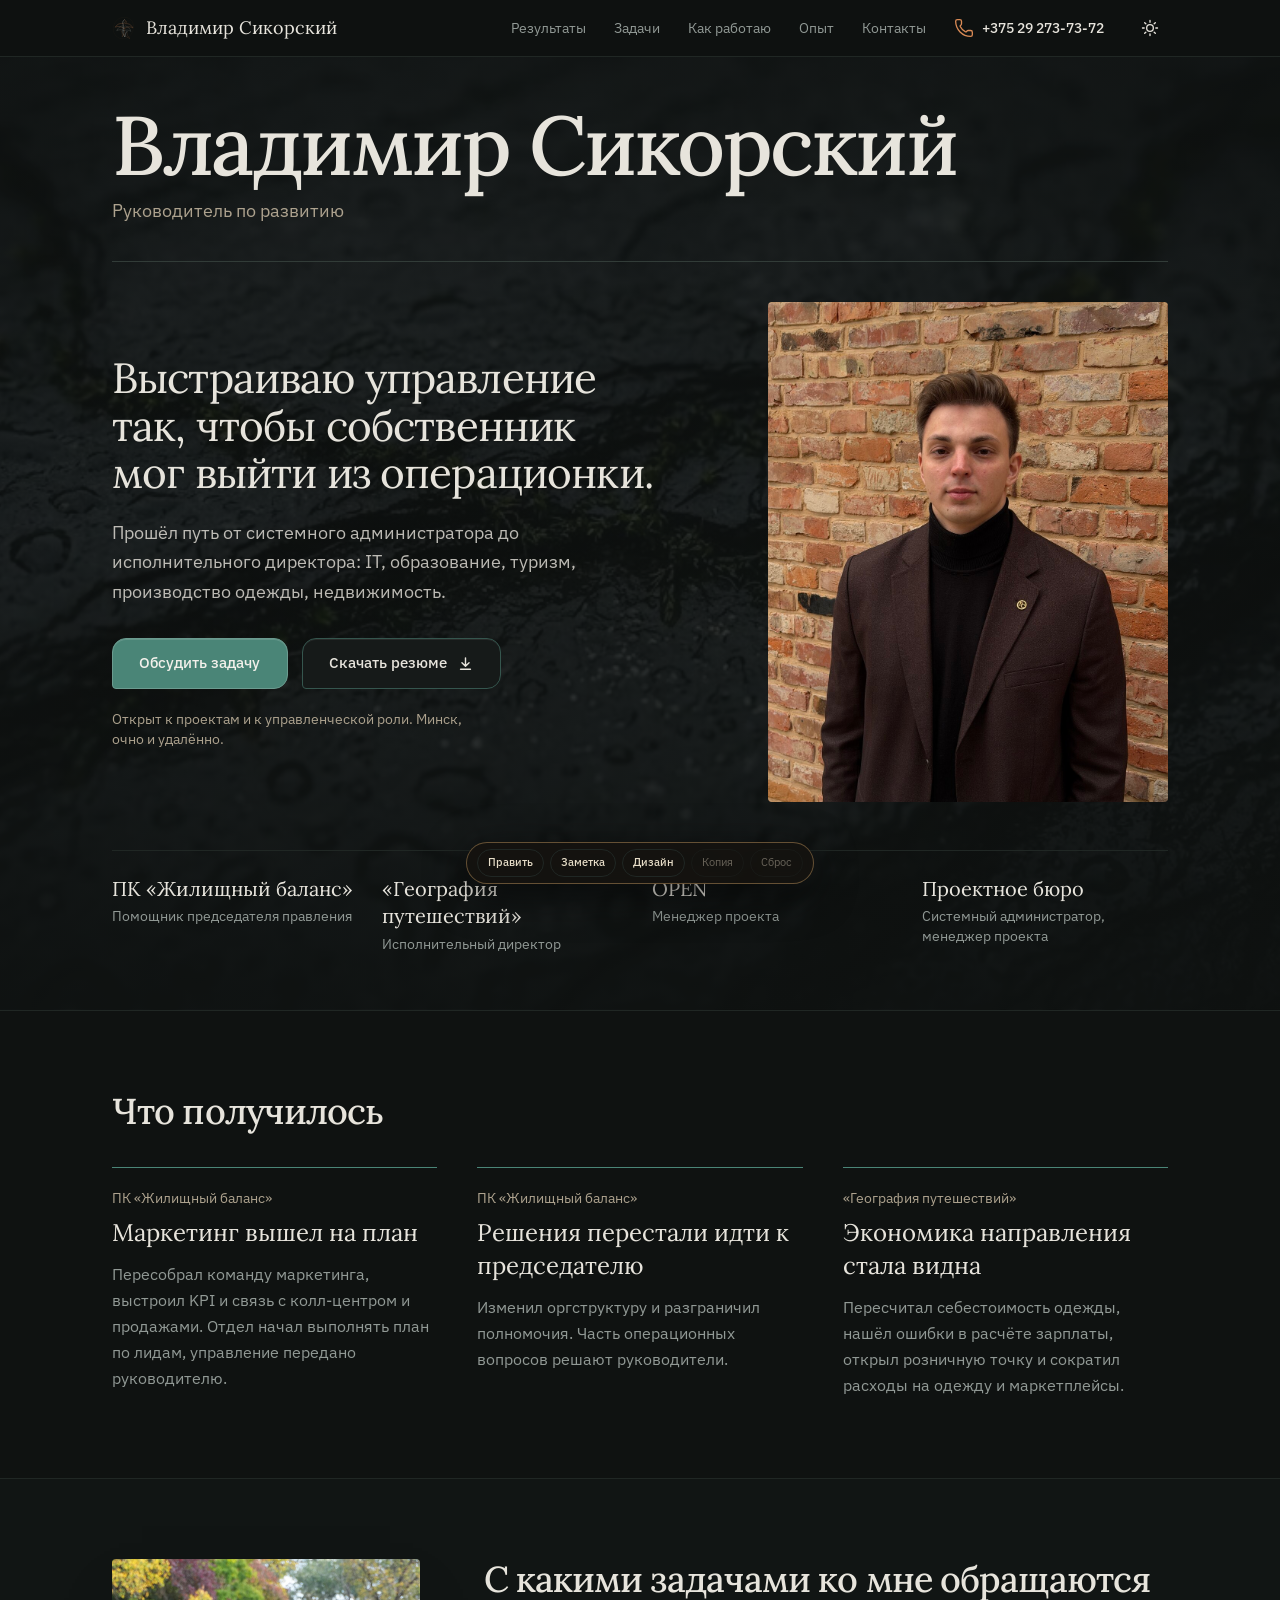
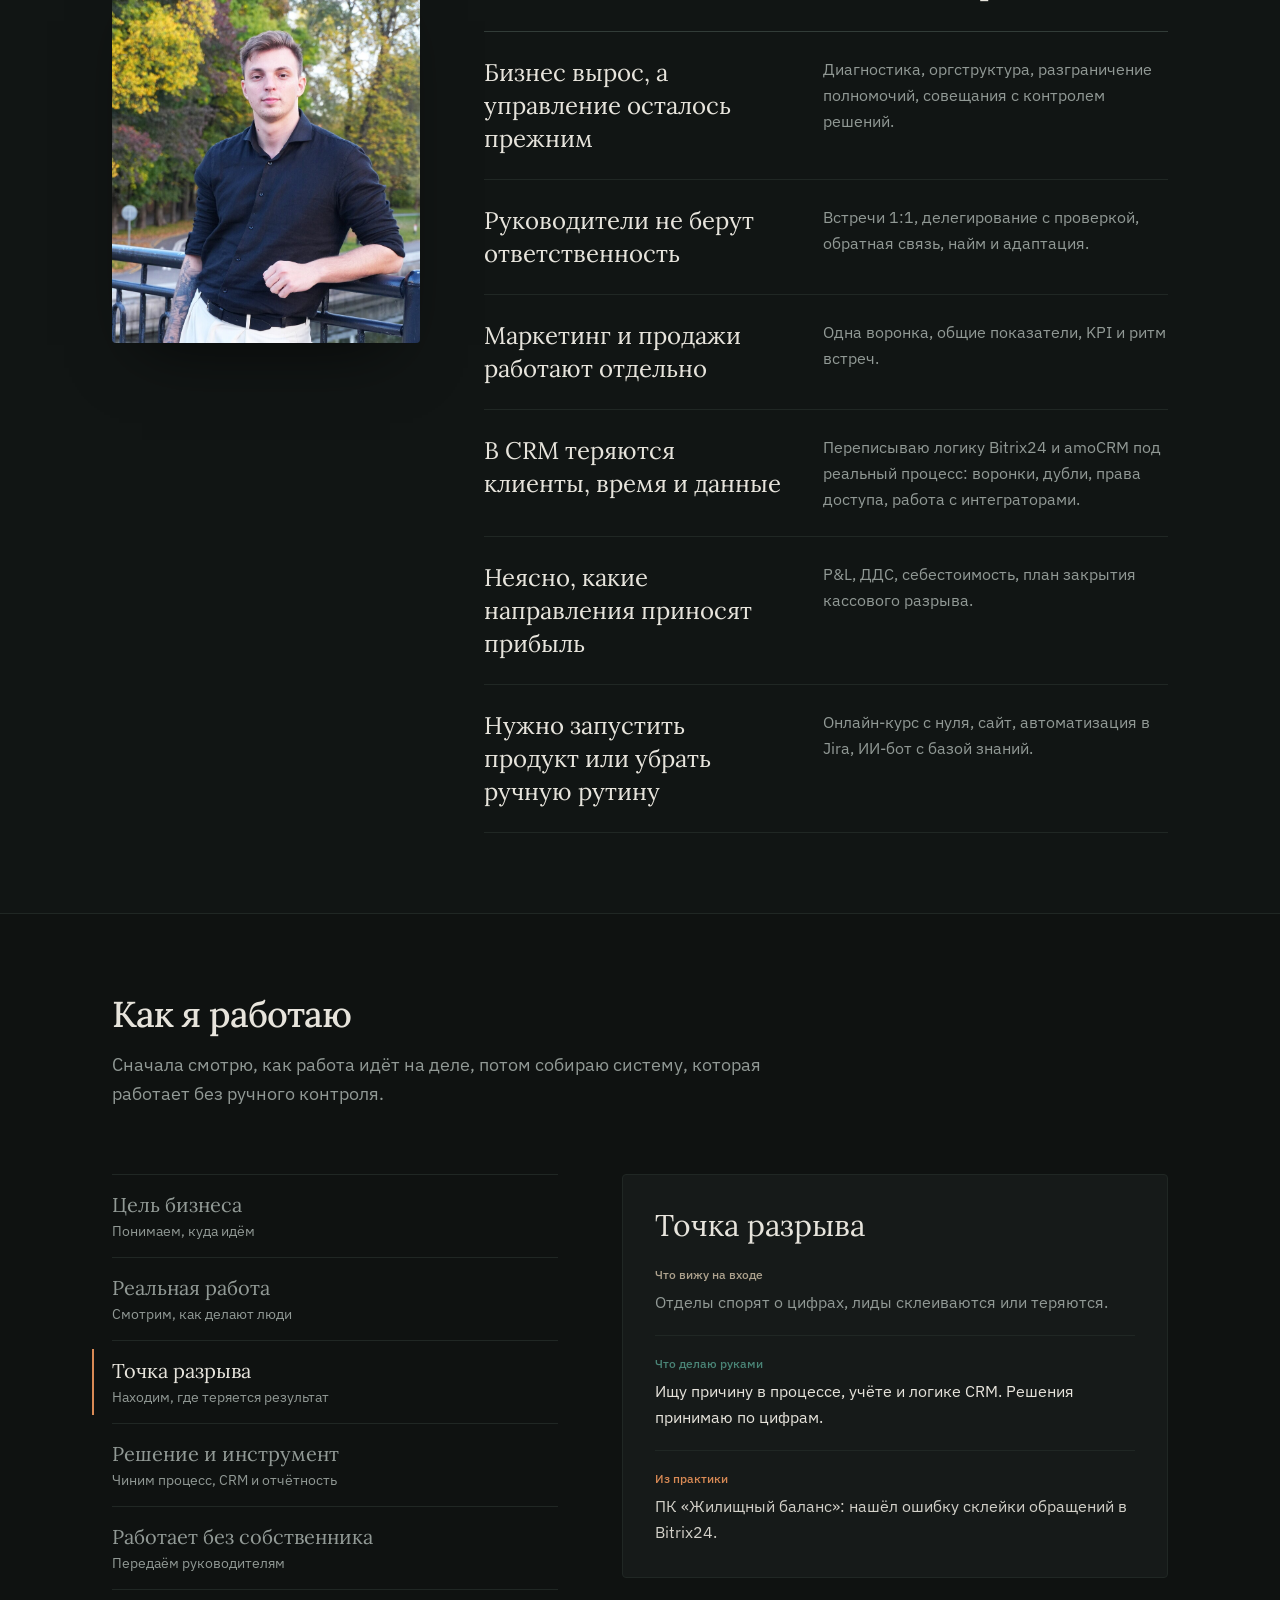
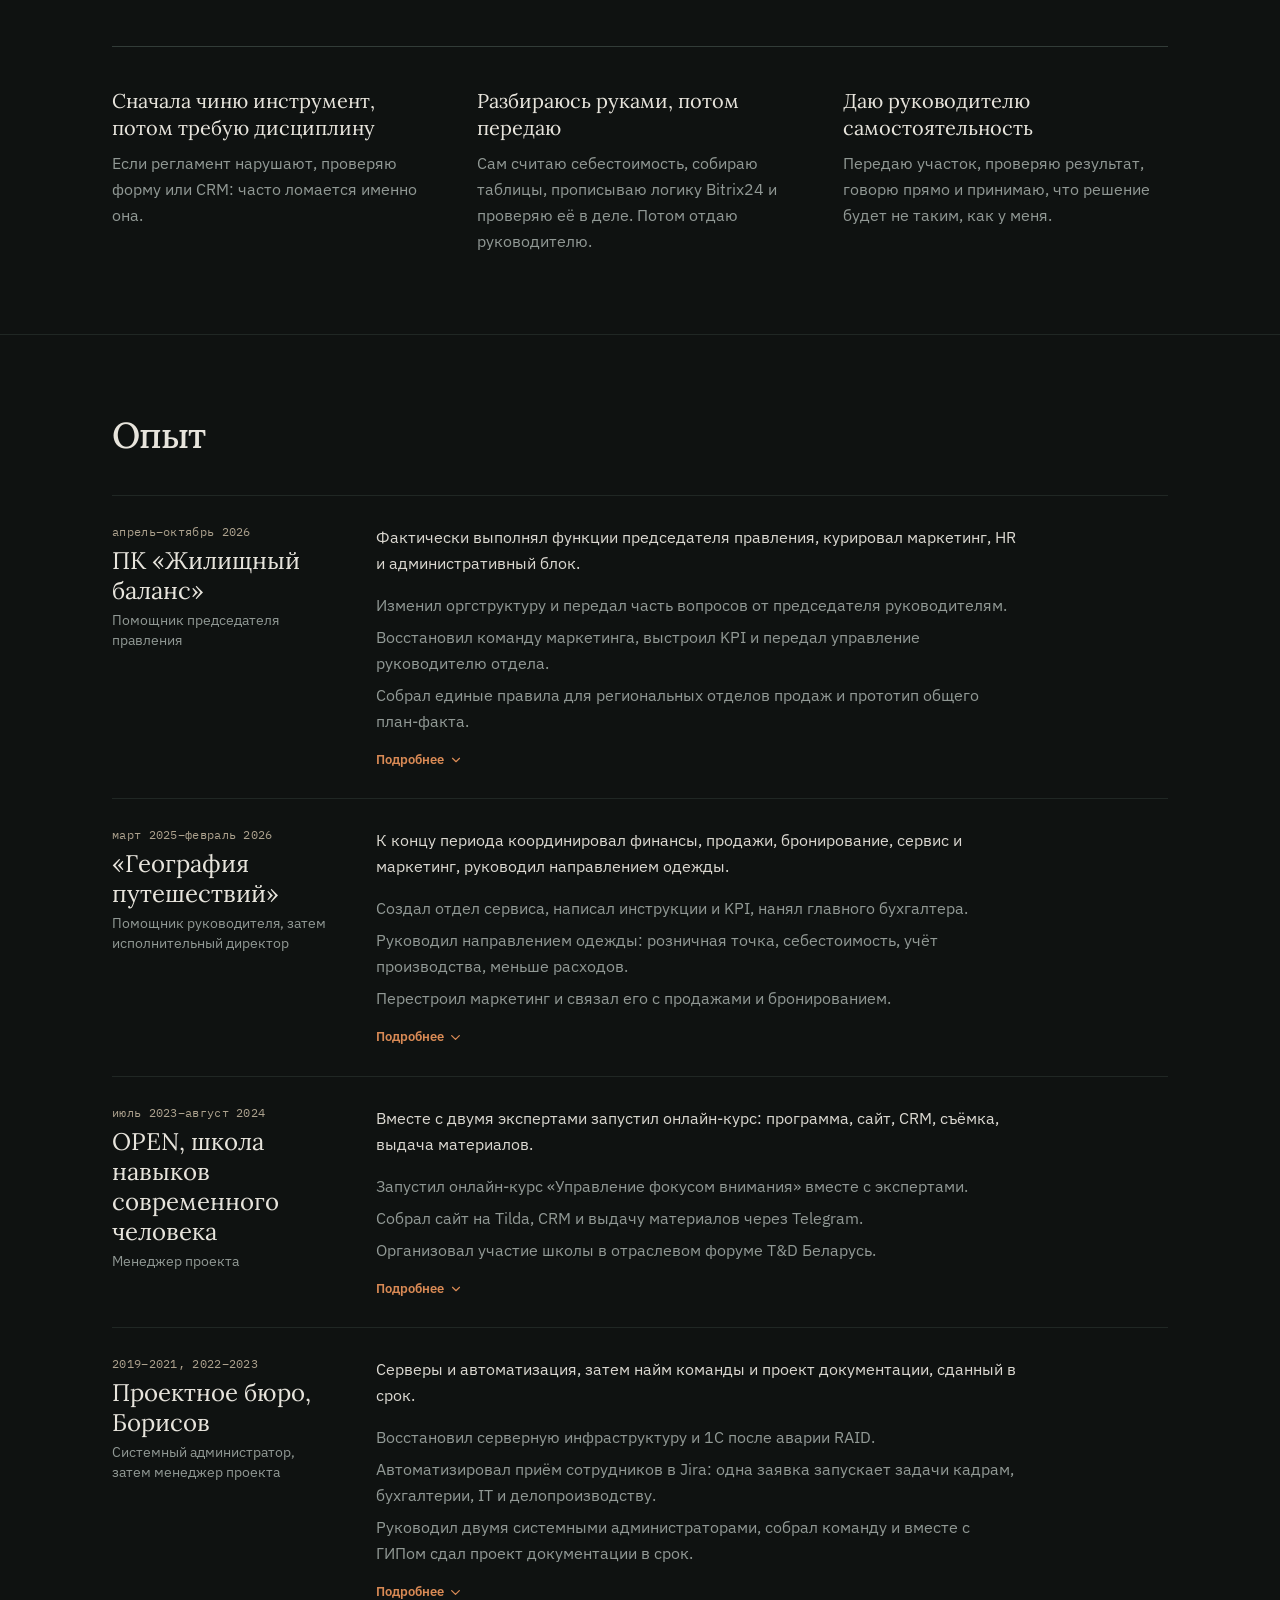
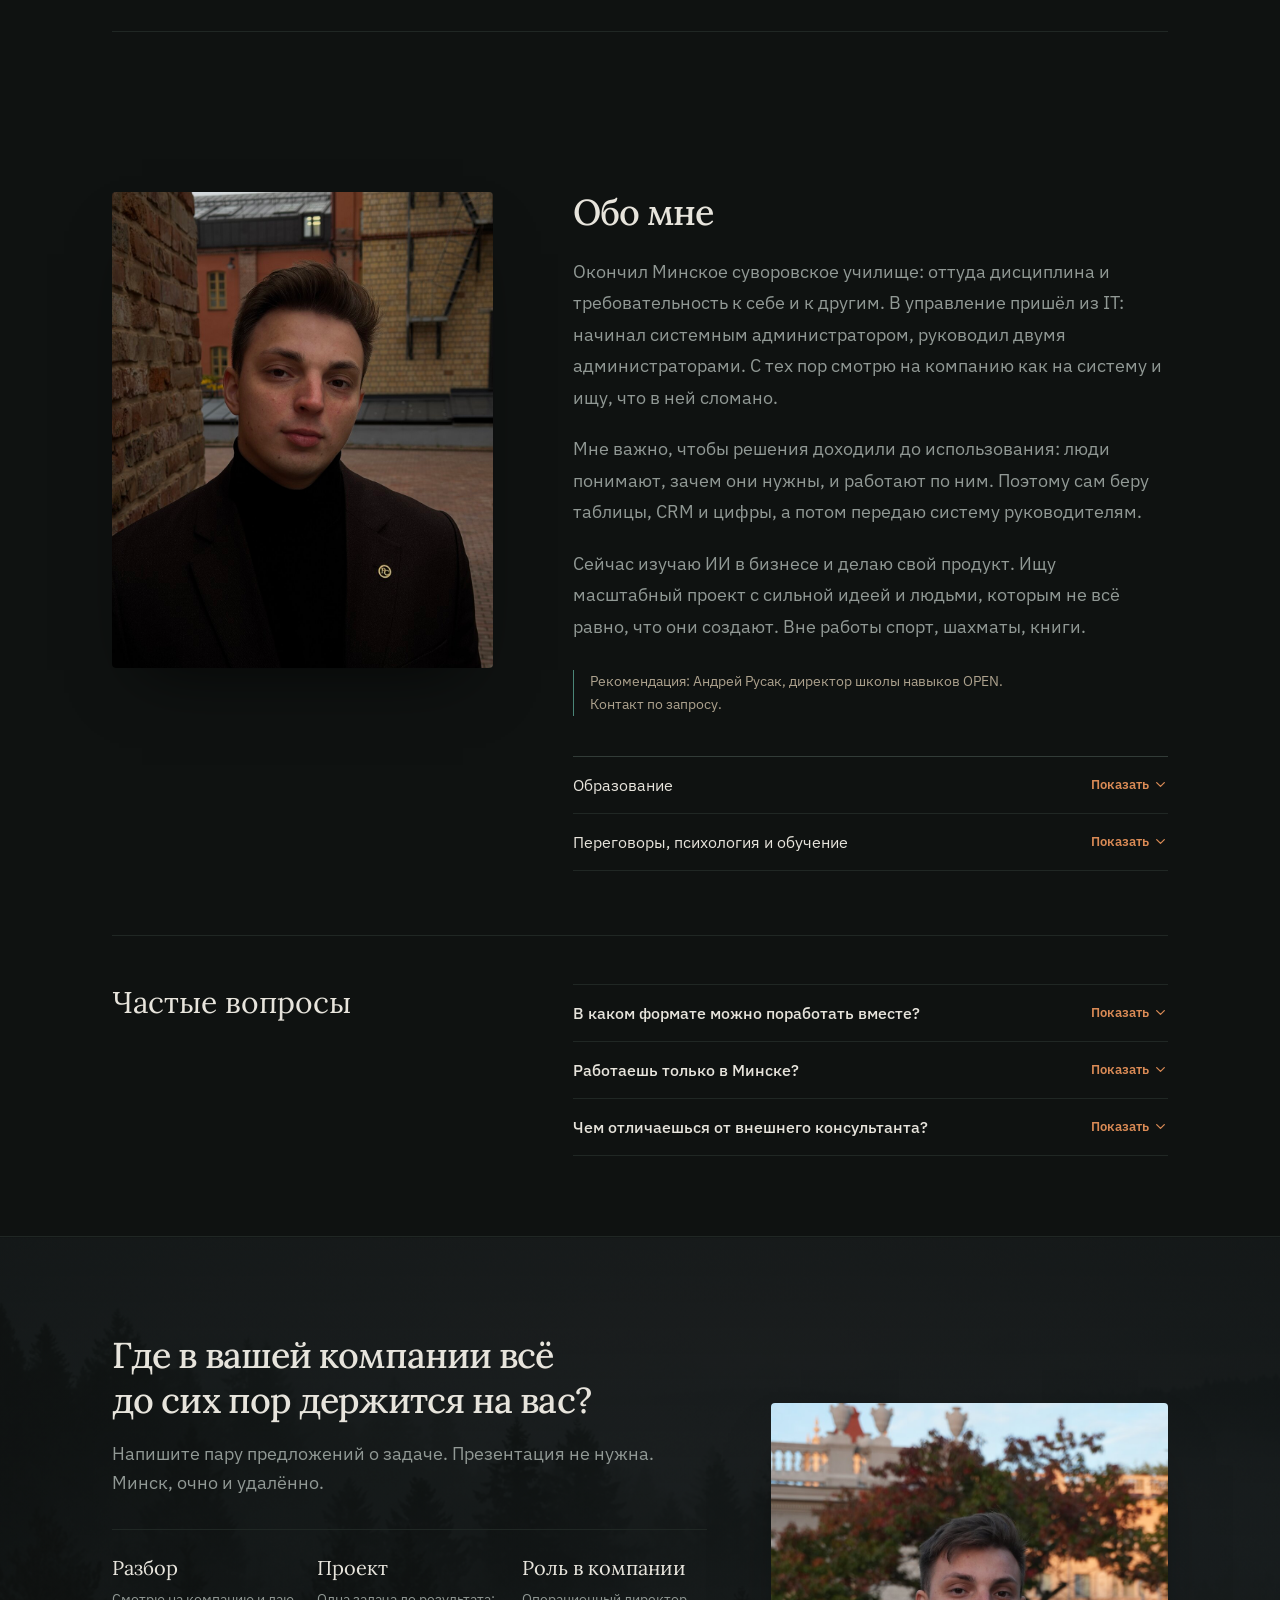
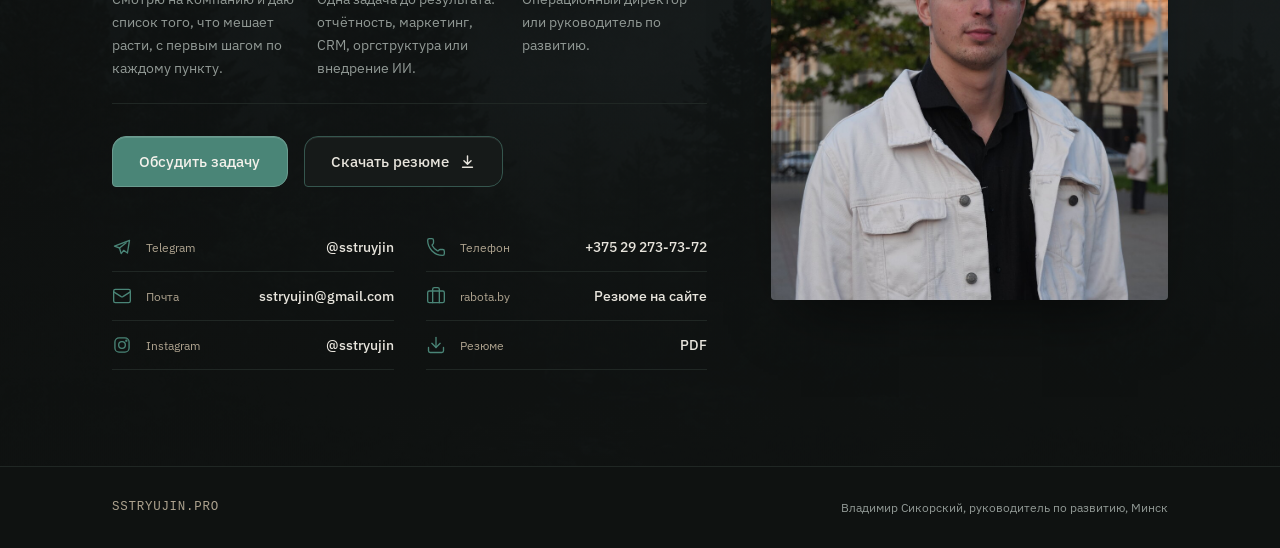
==== commit ca20bfc1: "Сокращённая версия: результаты и задачи выше, один слой «Как я работаю», опыт без цифр компаний, тек" ====
--- a/index.html
+++ b/index.html
@@ -1 +1 @@
-<!DOCTYPE html><html lang="ru" class="h-full antialiased"><head><meta charSet="utf-8"/><meta name="viewport" content="width=device-width, initial-scale=1"/><link rel="preload" as="image" href="/images/site/p101.jpg"/><link rel="stylesheet" href="/_next/static/css/79c7000ad775e350.css" data-precedence="next"/><link rel="stylesheet" href="/_next/static/css/42edf208b9947ac8.css" data-precedence="next"/><link rel="preload" as="script" fetchPriority="low" href="/_next/static/chunks/webpack-5f6071887a4a3370.js"/><script src="/_next/static/chunks/4bd1b696-92152b0f5947070d.js" async=""></script><script src="/_next/static/chunks/794-8184f350ab0e9280.js" async=""></script><script src="/_next/static/chunks/main-app-b1edb09ac11ff90d.js" async=""></script><script src="/_next/static/chunks/618-6859ab326d827719.js" async=""></script><script src="/_next/static/chunks/app/page-c9bba4a3e86d1461.js" async=""></script><title>Владимир Сикорский | Операционное управление и развитие компаний (Минск)</title><meta name="description" content="Выстраиваю систему управления, процессы, Bitrix24, управленческий учёт P&amp;L/ДДС и работу руководителей, чтобы собственник мог выйти из операционки. Минск, Беларусь, удалённо."/><meta name="keywords" content="Владимир Сикорский,sstryujin,операционный директор Минск,руководитель по развитию Беларусь,выход собственника из операционки,настройка бизнес-процессов,внедрение Bitrix24,управленческий учёт P&amp;L ДДС,внедрение ИИ в бизнес"/><meta name="robots" content="noindex, nofollow"/><link rel="canonical" href="https://sstryujin.pro"/><meta property="og:title" content="Владимир Сикорский | Операционное управление и развитие компаний (Минск)"/><meta property="og:description" content="Выстраиваю систему управления, процессы, Bitrix24, управленческий учёт P&amp;L/ДДС и работу руководителей, чтобы собственник мог выйти из операционки. Минск, Беларусь, удалённо."/><meta property="og:url" content="https://sstryujin.pro"/><meta property="og:site_name" content="Владимир Сикорский"/><meta property="og:locale" content="ru_RU"/><meta property="og:image" content="https://sstryujin.pro/og.jpg"/><meta property="og:type" content="website"/><meta name="twitter:card" content="summary_large_image"/><meta name="twitter:title" content="Владимир Сикорский | Операционное управление и развитие компаний (Минск)"/><meta name="twitter:description" content="Выстраиваю систему управления, процессы, Bitrix24, управленческий учёт P&amp;L/ДДС и работу руководителей, чтобы собственник мог выйти из операционки. Минск, Беларусь, удалённо."/><meta name="twitter:image" content="https://sstryujin.pro/og.jpg"/><link rel="icon" href="/favicon.ico?603d046c9a6fdfbb" type="image/x-icon" sizes="16x16"/><script>try{if(localStorage.getItem('site-theme')==='light')document.documentElement.dataset.theme='light'}catch(e){}</script><script type="application/ld+json">{"@context":"https://schema.org","@graph":[{"@type":"Person","@id":"https://sstryujin.pro/#person","name":"Владимир Сикорский","alternateName":"sstryujin","jobTitle":"Руководитель по развитию, операционный руководитель","description":"Выстраиваю систему управления, процессы, Bitrix24, управленческий учёт P&L/ДДС и работу руководителей, чтобы собственник мог выйти из операционки. Минск, Беларусь, удалённо.","url":"https://sstryujin.pro/","image":"https://sstryujin.pro/images/site/p101.jpg","email":"mailto:sstryujin@gmail.com","telephone":"+375292737372","address":{"@type":"PostalAddress","addressLocality":"Минск","addressCountry":"BY"},"alumniOf":[{"@type":"CollegeOrUniversity","name":"Московский международный университет"},{"@type":"EducationalOrganization","name":"Минское суворовское военное училище"}],"knowsAbout":["Операционное управление","Организационная структура и регламентация","Регулярный менеджмент и развитие руководителей","Внедрение Bitrix24 и amoCRM","Управленческий учёт P&L и ДДС","Связка маркетинга, колл-центра и продаж","Прикладное внедрение ИИ в бизнес-процессы","Сложные деловые переговоры"],"sameAs":["https://t.me/sstruyjin","https://www.instagram.com/sstryujin/","https://rabota.by/resume/1dcd7aedff113238660039ed1f6d45596a4139"]},{"@type":"WebSite","@id":"https://sstryujin.pro/#website","url":"https://sstryujin.pro/","name":"Владимир Сикорский","inLanguage":"ru-RU","publisher":{"@id":"https://sstryujin.pro/#person"}},{"@type":"FAQPage","@id":"https://sstryujin.pro/#faq","mainEntity":[{"@type":"Question","name":"В каком формате можно поработать вместе?","acceptedAnswer":{"@type":"Answer","text":"В трёх форматах: диагностический разбор компании с планом первых шагов, проектная задача до результата (CRM, управленческий учёт, маркетинг, оргструктура, ИИ) или полноценная роль руководителя по развитию и операционному управлению."}},{"@type":"Question","name":"Работаешь только в Минске или удалённо тоже?","acceptedAnswer":{"@type":"Answer","text":"Нахожусь в Минске (Беларусь), работаю очно в регионе и удалённо с компаниями по СНГ и за рубежом, готов к командировкам."}},{"@type":"Question","name":"Чем ты отличаешься от классического внешнего консультанта?","acceptedAnswer":{"@type":"Answer","text":"Не оставляю папку с рекомендациями. Сам погружаюсь в реальную работу людей, руками собираю таблицы план-факта, логику Bitrix24, финмодели и ИИ-инструменты, а затем передаю работающую систему руководителям."}},{"@type":"Question","name":"Как строится работа, если команда сопротивляется изменениям?","acceptedAnswer":{"@type":"Answer","text":"Сначала проверяю, не сломан ли сам инструмент или процесс. Дальше договариваюсь через встречи 1:1, коучинговый подход и переговорную практику: людям важно понимать, зачем им новое правило и чем оно упрощает работу."}}]}]}</script><script src="/_next/static/chunks/polyfills-42372ed130431b0a.js" noModule=""></script></head><body class="min-h-full flex flex-col"><div hidden=""><!--$--><!--/$--></div><header class="sticky top-0 z-50 border-b border-border bg-background/95 backdrop-blur-sm"><div class="mx-auto flex h-14 max-w-6xl items-center justify-between gap-4 px-4 sm:px-8 lg:px-12"><a href="#top" class="flex items-center gap-2.5 text-foreground"><span class="h-7 w-6"><div class="relative aspect-[4/5] w-full " aria-hidden="true"><svg viewBox="0 0 410 500" fill="none" class="h-full w-full overflow-visible"><defs><linearGradient id="phoenix-ember" x1="0" y1="0" x2="1" y2="1"><stop offset="0" stop-color="var(--vermilion)"></stop><stop offset="1" stop-color="var(--ember)"></stop></linearGradient></defs><path d="M331 96C383 161 380 286 309 365 235 448 102 433 45 337 1 263 21 153 97 89 161 35 267 39 331 96Z" stroke="var(--gold)" stroke-opacity="0.45" stroke-width="1.2" pathLength="1" stroke-dashoffset="0" stroke-dasharray="0 1" style="opacity:0"></path><path d="M210 92c-25 20-34 45-22 74 9 20 8 40-4 61" stroke="var(--ink)" stroke-width="4.5" stroke-linecap="round" stroke-linejoin="round" pathLength="1" stroke-dashoffset="0" stroke-dasharray="0 1" style="opacity:0"></path><path d="M211 92c20 9 33 24 37 44-19-10-34-7-45 8" stroke="url(#phoenix-ember)" stroke-width="3" stroke-linecap="round" stroke-linejoin="round" pathLength="1" stroke-dashoffset="0" stroke-dasharray="0 1" style="opacity:0"></path><path d="M193 157c-55-12-104 8-139 62 52-22 103-14 143 24" stroke="url(#phoenix-ember)" stroke-width="3.5" stroke-linecap="round" stroke-linejoin="round" pathLength="1" stroke-dashoffset="0" stroke-dasharray="0 1" style="opacity:0"></path><path d="M220 157c58-8 109 17 139 74-50-27-101-24-145 9" stroke="url(#phoenix-ember)" stroke-width="3.5" stroke-linecap="round" stroke-linejoin="round" pathLength="1" stroke-dashoffset="0" stroke-dasharray="0 1" style="opacity:0"></path><path d="M184 194c-48 10-83 38-103 84 43-22 85-22 126 1" stroke="var(--ink)" stroke-width="2.2" stroke-linecap="round" stroke-linejoin="round" pathLength="1" stroke-dashoffset="0" stroke-dasharray="0 1" style="opacity:0"></path><path d="M228 196c48 15 81 47 95 95-40-27-82-31-126-12" stroke="var(--ink)" stroke-width="2.2" stroke-linecap="round" stroke-linejoin="round" pathLength="1" stroke-dashoffset="0" stroke-dasharray="0 1" style="opacity:0"></path><path d="M203 215c-27 62-21 119 18 172 0-40 12-72 36-97" stroke="var(--ink)" stroke-width="4.5" stroke-linecap="round" stroke-linejoin="round" pathLength="1" stroke-dashoffset="0" stroke-dasharray="0 1" style="opacity:0"></path><path d="M212 221c14 64 2 119-38 165 8-38 2-72-17-102" stroke="var(--gold)" stroke-width="2.2" stroke-linecap="round" stroke-linejoin="round" pathLength="1" stroke-dashoffset="0" stroke-dasharray="0 1" style="opacity:0"></path><path d="M211 340c22 37 54 61 96 72-35-28-52-62-50-103" stroke="var(--gold)" stroke-width="2" stroke-linecap="round" stroke-linejoin="round" pathLength="1" stroke-dashoffset="0" stroke-dasharray="0 1" style="opacity:0"></path></svg></div></span><span class="font-display text-lg leading-none">Владимир Сикорский</span></a><nav class="flex items-center gap-4 sm:gap-7"><a href="#how" class="hidden text-sm text-muted-foreground transition-colors hover:text-foreground lg:inline">Как мыслю</a><a href="#experience" class="hidden text-sm text-muted-foreground transition-colors hover:text-foreground lg:inline">Практика</a><a href="#about" class="hidden text-sm text-muted-foreground transition-colors hover:text-foreground lg:inline">Обо мне</a><a href="#contact" class="hidden text-sm text-muted-foreground transition-colors hover:text-foreground lg:inline">Контакты</a><a href="tel:+375292737372" aria-label="Позвонить +375 29 273-73-72" class="flex items-center gap-2 text-sm font-medium text-foreground transition-colors hover:text-primary"><svg xmlns="http://www.w3.org/2000/svg" width="20" height="20" viewBox="0 0 24 24" fill="none" stroke="currentColor" stroke-width="1.6" stroke-linecap="round" stroke-linejoin="round" class="lucide lucide-phone text-primary" aria-hidden="true"><path d="M13.832 16.568a1 1 0 0 0 1.213-.303l.355-.465A2 2 0 0 1 17 15h3a2 2 0 0 1 2 2v3a2 2 0 0 1-2 2A18 18 0 0 1 2 4a2 2 0 0 1 2-2h3a2 2 0 0 1 2 2v3a2 2 0 0 1-.8 1.6l-.468.351a1 1 0 0 0-.292 1.233 14 14 0 0 0 6.392 6.384"></path></svg><span class="hidden sm:inline">+375 29 273-73-72</span></a><button type="button" aria-label="Переключить тёмную и светлую тему" title="Тема" class="theme-toggle flex h-9 w-9 items-center justify-center text-foreground transition-colors hover:text-primary"><svg width="20" height="20" viewBox="0 0 24 24" fill="none" stroke="currentColor" stroke-width="1.6" stroke-linecap="round" stroke-linejoin="round" aria-hidden="true" class="theme-sun"><circle cx="12" cy="12" r="4"></circle><path d="M12 3v2M12 19v2M3 12h2M19 12h2M5.6 5.6l1.4 1.4M17 17l1.4 1.4M18.4 5.6 17 7M7 17l-1.4 1.4"></path></svg><svg width="20" height="20" viewBox="0 0 24 24" fill="none" stroke="currentColor" stroke-width="1.6" stroke-linecap="round" stroke-linejoin="round" aria-hidden="true" class="theme-moon"><path d="M20 14.5A8 8 0 0 1 9.5 4a8 8 0 1 0 10.5 10.5Z"></path></svg></button></nav></div></header><main class="flex flex-1 flex-col"><div data-block="hero" style="order:0" class="relative"><section id="top" class="slate-section border-b border-border"><div class="relative z-10 mx-auto max-w-6xl px-5 pb-12 pt-8 sm:px-8 lg:px-12 lg:pb-16 lg:pt-12"><div class="flex flex-wrap items-end justify-between gap-4 border-b border-rule pb-5"><h1 class="intro font-display text-[clamp(2.8rem,7vw,5.5rem)] font-medium leading-[0.94] tracking-[-0.03em] text-foreground" style="--d:30ms" data-k="hero.name" contentEditable="false" spellCheck="false">Владимир Сикорский</h1><p class="intro pb-1.5 text-sm text-bronze" style="--d:80ms">Минск, Беларусь, очно и удалённо</p></div><div class="mt-8 grid gap-10 lg:mt-10 lg:grid-cols-[1.15fr_0.85fr] lg:items-center lg:gap-14"><div class="flex flex-col items-start"><p class="intro max-w-[24ch] font-display text-[clamp(1.75rem,3.2vw,2.65rem)] leading-[1.14] tracking-[-0.02em] text-foreground text-balance" style="--d:110ms" data-k="hero.title" contentEditable="false" spellCheck="false">Выстраиваю управление так, чтобы собственник мог выйти из операционки.</p><p class="intro mt-6 max-w-[46ch] text-base leading-relaxed text-foreground/80 sm:text-lg" style="--d:180ms">Если в компании есть задача, которую давно хотят решить, но не понимают, с какой стороны подступиться, это ко мне. Разбираюсь, как работа устроена на деле, договариваюсь с руководителями и довожу до результата.</p><div class="intro mt-9 flex flex-wrap items-center gap-3.5" style="--d:240ms"><a href="#contact" class="cta"><span data-k="hero.cta" contentEditable="false" spellCheck="false">Обсудить задачу</span></a><a href="/Vladimir-Sikorsky-resume.pdf" download="" class="cta-line"><span data-k="hero.pdf" contentEditable="false" spellCheck="false">Скачать резюме</span></a></div></div><div class="intro relative mx-auto aspect-[4/5] w-full max-w-md overflow-hidden rounded-sm bg-muted shadow-[0_40px_80px_-36px_rgba(0,0,0,0.78)] lg:max-w-none" style="--d:140ms"><img alt="Портрет Владимира Сикорского" decoding="async" data-nimg="fill" class="object-cover object-[50%_18%]" style="position:absolute;height:100%;width:100%;left:0;top:0;right:0;bottom:0;color:transparent" src="/images/site/p101.jpg"/></div></div></div></section></div><div data-block="how" style="order:1" class="relative"><section id="how" class="border-b border-border bg-background"><div class="mx-auto max-w-6xl px-5 py-16 sm:px-8 lg:px-12 lg:py-24"><div class="grid items-center gap-10 border-b border-border pb-14 lg:grid-cols-[1.5fr_0.5fr] lg:gap-16"><div><h2 class="font-display text-[clamp(2rem,4vw,3.3rem)] font-medium leading-[1.08] tracking-[-0.025em] text-balance" data-k="statement.title" contentEditable="false" spellCheck="false">Работа держится на понятной системе, где каждый знает свою роль и видит результат</h2><p class="mt-5 max-w-[60ch] text-base leading-[1.7] text-muted-foreground sm:text-lg" data-k="statement.text" contentEditable="false" spellCheck="false">Я настраиваю функции, процессы и отчётность и ращу руководителей так, чтобы компания работала без ручного контроля собственника. Прошёл путь от системного администратора до исполнительного директора в IT, образовании, туризме, производстве одежды и недвижимости.</p></div><div class="deco mx-auto w-28 opacity-85 sm:w-36 lg:w-40"><div class="relative aspect-[4/5] w-full " aria-hidden="true"><svg viewBox="0 0 410 500" fill="none" class="h-full w-full overflow-visible"><defs><linearGradient id="phoenix-ember" x1="0" y1="0" x2="1" y2="1"><stop offset="0" stop-color="var(--vermilion)"></stop><stop offset="1" stop-color="var(--ember)"></stop></linearGradient></defs><path d="M331 96C383 161 380 286 309 365 235 448 102 433 45 337 1 263 21 153 97 89 161 35 267 39 331 96Z" stroke="var(--gold)" stroke-opacity="0.45" stroke-width="1.2" pathLength="1" stroke-dashoffset="0" stroke-dasharray="0 1" style="opacity:0"></path><path d="M210 92c-25 20-34 45-22 74 9 20 8 40-4 61" stroke="var(--ink)" stroke-width="4.5" stroke-linecap="round" stroke-linejoin="round" pathLength="1" stroke-dashoffset="0" stroke-dasharray="0 1" style="opacity:0"></path><path d="M211 92c20 9 33 24 37 44-19-10-34-7-45 8" stroke="url(#phoenix-ember)" stroke-width="3" stroke-linecap="round" stroke-linejoin="round" pathLength="1" stroke-dashoffset="0" stroke-dasharray="0 1" style="opacity:0"></path><path d="M193 157c-55-12-104 8-139 62 52-22 103-14 143 24" stroke="url(#phoenix-ember)" stroke-width="3.5" stroke-linecap="round" stroke-linejoin="round" pathLength="1" stroke-dashoffset="0" stroke-dasharray="0 1" style="opacity:0"></path><path d="M220 157c58-8 109 17 139 74-50-27-101-24-145 9" stroke="url(#phoenix-ember)" stroke-width="3.5" stroke-linecap="round" stroke-linejoin="round" pathLength="1" stroke-dashoffset="0" stroke-dasharray="0 1" style="opacity:0"></path><path d="M184 194c-48 10-83 38-103 84 43-22 85-22 126 1" stroke="var(--ink)" stroke-width="2.2" stroke-linecap="round" stroke-linejoin="round" pathLength="1" stroke-dashoffset="0" stroke-dasharray="0 1" style="opacity:0"></path><path d="M228 196c48 15 81 47 95 95-40-27-82-31-126-12" stroke="var(--ink)" stroke-width="2.2" stroke-linecap="round" stroke-linejoin="round" pathLength="1" stroke-dashoffset="0" stroke-dasharray="0 1" style="opacity:0"></path><path d="M203 215c-27 62-21 119 18 172 0-40 12-72 36-97" stroke="var(--ink)" stroke-width="4.5" stroke-linecap="round" stroke-linejoin="round" pathLength="1" stroke-dashoffset="0" stroke-dasharray="0 1" style="opacity:0"></path><path d="M212 221c14 64 2 119-38 165 8-38 2-72-17-102" stroke="var(--gold)" stroke-width="2.2" stroke-linecap="round" stroke-linejoin="round" pathLength="1" stroke-dashoffset="0" stroke-dasharray="0 1" style="opacity:0"></path><path d="M211 340c22 37 54 61 96 72-35-28-52-62-50-103" stroke="var(--gold)" stroke-width="2" stroke-linecap="round" stroke-linejoin="round" pathLength="1" stroke-dashoffset="0" stroke-dasharray="0 1" style="opacity:0"></path></svg></div></div></div><div class="mt-14 grid gap-10 lg:grid-cols-[0.9fr_1.1fr] lg:items-start lg:gap-16"><div><h3 class="font-display text-2xl font-medium text-foreground sm:text-3xl" data-k="how.title" contentEditable="false" spellCheck="false">Как я мыслю</h3><p class="mt-3 text-sm leading-relaxed text-muted-foreground sm:text-base" data-k="how.intro" contentEditable="false" spellCheck="false">Подключаюсь к компаниям на переходном этапе: бизнес вырос, старые договорённости перестали работать, а собственник вынужден каждый день вмешиваться в текучку.</p><div class="mt-7 divide-y divide-border border-y border-border"><button type="button" aria-pressed="false" class="group relative flex w-full items-center justify-between gap-4 py-4 text-left transition-colors cursor-pointer"><div><span class="block font-display text-xl transition-colors text-muted-foreground group-hover:text-foreground">Цель бизнеса</span><span class="mt-0.5 block text-xs text-muted-foreground sm:text-sm">Понимаем, куда идём</span></div><span class="h-2 w-2 rounded-full transition-colors bg-border group-hover:bg-bronze"></span></button><button type="button" aria-pressed="false" class="group relative flex w-full items-center justify-between gap-4 py-4 text-left transition-colors cursor-pointer"><div><span class="block font-display text-xl transition-colors text-muted-foreground group-hover:text-foreground">Реальная работа</span><span class="mt-0.5 block text-xs text-muted-foreground sm:text-sm">Смотрим, как делают люди</span></div><span class="h-2 w-2 rounded-full transition-colors bg-border group-hover:bg-bronze"></span></button><button type="button" aria-pressed="true" class="group relative flex w-full items-center justify-between gap-4 py-4 text-left transition-colors cursor-pointer"><span class="absolute -left-5 top-2 bottom-2 w-0.5 bg-primary"></span><div><span class="block font-display text-xl transition-colors text-foreground">Точка разрыва</span><span class="mt-0.5 block text-xs text-muted-foreground sm:text-sm">Находим, где теряется результат</span></div><span class="h-2 w-2 rounded-full transition-colors bg-primary"></span></button><button type="button" aria-pressed="false" class="group relative flex w-full items-center justify-between gap-4 py-4 text-left transition-colors cursor-pointer"><div><span class="block font-display text-xl transition-colors text-muted-foreground group-hover:text-foreground">Решение и инструмент</span><span class="mt-0.5 block text-xs text-muted-foreground sm:text-sm">Чиним процесс, CRM и отчётность</span></div><span class="h-2 w-2 rounded-full transition-colors bg-border group-hover:bg-bronze"></span></button><button type="button" aria-pressed="false" class="group relative flex w-full items-center justify-between gap-4 py-4 text-left transition-colors cursor-pointer"><div><span class="block font-display text-xl transition-colors text-muted-foreground group-hover:text-foreground">Работает без собственника</span><span class="mt-0.5 block text-xs text-muted-foreground sm:text-sm">Передаём руководителям</span></div><span class="h-2 w-2 rounded-full transition-colors bg-border group-hover:bg-bronze"></span></button></div></div><div class="rounded-sm border border-border bg-card p-6 sm:p-8 lg:sticky lg:top-24" style="opacity:0;transform:translateY(10px)"><h4 class="font-display text-2xl text-foreground sm:text-3xl">Точка разрыва</h4><dl class="mt-6 space-y-6"><div><dt class="text-xs font-medium text-bronze">Что вижу на входе</dt><dd class="mt-1.5 text-base leading-relaxed text-muted-foreground">Отделы спорят о цифрах, лиды склеиваются или теряются, а убыточное направление тянет деньги из основного бизнеса.</dd></div><div class="border-t border-border pt-5"><dt class="text-xs font-medium text-verdigris">Что делаю руками</dt><dd class="mt-1.5 text-base leading-relaxed text-foreground">Ищу причину в процессе, учёте и логике CRM, а не в поиске виноватых. Принимаю решения по цифрам.</dd></div><div class="border-t border-border pt-5"><dt class="text-xs font-medium text-primary">Из реальной практики</dt><dd class="mt-1.5 text-sm leading-relaxed text-foreground/90 sm:text-base">Находка автосклейки обращений в Bitrix24 (ЖБ) и пересчёт себестоимости одежды с последующим закрытием убыточного направления (ГП).</dd></div></dl></div></div><div class="mt-20 border-t border-border pt-14"><h3 class="font-display text-2xl text-foreground sm:text-3xl">Как я ращу руководителей</h3><p class="mt-3 max-w-[60ch] text-sm leading-relaxed text-muted-foreground sm:text-base">Система держится только тогда, когда внутри компании есть люди, способные вести свои участки самостоятельно.</p><div class="relative mt-10"><div class="absolute left-0 right-0 top-[11px] hidden h-px bg-border lg:block" aria-hidden="true"></div><ol class="grid gap-8 sm:grid-cols-2 lg:grid-cols-4 lg:gap-7"><li class="relative"><div class="flex items-center gap-3"><span class="relative z-10 inline-flex items-center bg-background pr-2 font-mono text-xs font-medium tracking-wider text-verdigris">0<!-- -->1</span><span class="h-px flex-1 bg-border lg:hidden" aria-hidden="true"></span></div><p class="mt-4 font-medium text-foreground">Обязанности и отчётность</p><p class="mt-2 text-sm leading-relaxed text-muted-foreground">Сначала фиксируем зону ответственности и простую отчётность так, чтобы человек сам понимал, зачем она ему.</p></li><li class="relative"><div class="flex items-center gap-3"><span class="relative z-10 inline-flex items-center bg-background pr-2 font-mono text-xs font-medium tracking-wider text-verdigris">0<!-- -->2</span><span class="h-px flex-1 bg-border lg:hidden" aria-hidden="true"></span></div><p class="mt-4 font-medium text-foreground">Делегирование с корректировкой</p><p class="mt-2 text-sm leading-relaxed text-muted-foreground">Передаю участок в работу, проверяю результат, даю прямую обратную связь и принимаю, что решение может отличаться от моего.</p></li><li class="relative"><div class="flex items-center gap-3"><span class="relative z-10 inline-flex items-center bg-background pr-2 font-mono text-xs font-medium tracking-wider text-verdigris">0<!-- -->3</span><span class="h-px flex-1 bg-border lg:hidden" aria-hidden="true"></span></div><p class="mt-4 font-medium text-foreground">Образ мыслей руководителя</p><p class="mt-2 text-sm leading-relaxed text-muted-foreground">Постоянно возвращаю к вопросу, как человек сам видит развитие своего отдела и какие решения предлагает.</p></li><li class="relative"><div class="flex items-center gap-3"><span class="relative z-10 inline-flex items-center bg-background pr-2 font-mono text-xs font-medium tracking-wider text-verdigris">0<!-- -->4</span><span class="h-px flex-1 bg-border lg:hidden" aria-hidden="true"></span></div><p class="mt-4 font-medium text-foreground">Оставлять за себя</p><p class="mt-2 text-sm leading-relaxed text-muted-foreground">Отключаюсь от операционных вопросов, даю проявиться и оставляю право на собственные управленческие ошибки.</p></li></ol></div></div><div class="mt-20 pt-4"><div class="grid gap-x-14 gap-y-10 md:grid-cols-2"><div class="border-t border-bronze/45 pt-5 relative"><h4 class="font-display text-xl leading-snug text-foreground sm:text-2xl" data-k="how.items.0.head" contentEditable="false" spellCheck="false">Начинаю с реальной работы людей</h4><p class="mt-2.5 text-sm leading-relaxed text-muted-foreground sm:text-base" data-k="how.items.0.text" contentEditable="false" spellCheck="false">Захожу в незнакомую область с простых операций: смотрю, где дублируют действия, где теряют данные и что на самом деле тормозит отдел.</p></div><div class="border-t border-bronze/45 pt-5 relative"><h4 class="font-display text-xl leading-snug text-foreground sm:text-2xl" data-k="how.items.1.head" contentEditable="false" spellCheck="false">Сначала чиню инструмент, потом требую дисциплину</h4><p class="mt-2.5 text-sm leading-relaxed text-muted-foreground sm:text-base" data-k="how.items.1.text" contentEditable="false" spellCheck="false">Если регламент нарушают, проверяю, не сломана ли сама форма или CRM. Настраиваю процесс так, чтобы работать правильно было проще, чем обходить правила.</p></div><div class="border-t border-bronze/45 pt-5 relative"><h4 class="font-display text-xl leading-snug text-foreground sm:text-2xl" data-k="how.items.2.head" contentEditable="false" spellCheck="false">Разбираюсь руками, потом передаю</h4><p class="mt-2.5 text-sm leading-relaxed text-muted-foreground sm:text-base" data-k="how.items.2.text" contentEditable="false" spellCheck="false">Сам считаю себестоимость, собираю прототипы таблиц, прописываю логику Bitrix24 и проверяю её в деле. Затем передаю систему руководителю и выхожу из ручного контроля.</p></div><div class="border-t border-bronze/45 pt-5 relative"><h4 class="font-display text-xl leading-snug text-foreground sm:text-2xl" data-k="how.items.3.head" contentEditable="false" spellCheck="false">Договариваюсь, а не продавливаю</h4><p class="mt-2.5 text-sm leading-relaxed text-muted-foreground sm:text-base" data-k="how.items.3.text" contentEditable="false" spellCheck="false">Изменения встречают сопротивление. Коучинговый подход и практика сложных переговоров помогают прояснять интересы, снимать конфликты между отделами и доводить решения до результата.</p></div></div></div></div></section></div><div data-block="experience" style="order:2" class="relative"><section id="experience" class="bg-card/40"><div class="mx-auto max-w-6xl px-5 py-16 sm:px-8 lg:px-12 lg:py-24"><div><h2 class="font-display text-3xl font-medium tracking-[-0.025em] sm:text-4xl" data-k="facets.title" contentEditable="false" spellCheck="false">Многогранность: с какими задачами работаю</h2><div class="mt-9 grid gap-4 sm:grid-cols-2 lg:grid-cols-12"><article class="relative overflow-hidden rounded-[14px_14px_14px_4px] border border-border p-6 sm:p-7 lg:col-span-7 pine-tile"><div class="relative z-10"><span class="font-mono text-xs text-verdigris">Управление и структура</span><h3 class="mt-2 font-display text-2xl leading-snug text-foreground">Оргструктура и регулярный менеджмент</h3><p class="mt-3 max-w-[54ch] text-sm leading-relaxed text-muted-foreground sm:text-base">Диагностика компании, распределение функций и полномочий, единые должностные инструкции и правила работы для сети из 6 региональных отделов продаж, планёрки с контролем решений.</p></div></article><article class="relative overflow-hidden rounded-[14px_14px_14px_4px] border border-border p-6 sm:p-7 lg:col-span-5 bg-card"><div class="relative z-10"><span class="font-mono text-xs text-verdigris">Люди и руководители</span><h3 class="mt-2 font-display text-2xl leading-snug text-foreground">Выращивание руководителей</h3><p class="mt-3 max-w-[54ch] text-sm leading-relaxed text-muted-foreground sm:text-base">Встречи 1:1, обратная связь, делегирование с корректировкой, найм и адаптация. Помогаю руководителям защищать результаты цифрами и брать ответственность за отдел.</p></div></article><article class="relative overflow-hidden rounded-[14px_14px_14px_4px] border border-border p-6 sm:p-7 lg:col-span-5 bg-card"><div class="relative z-10"><span class="font-mono text-xs text-verdigris">Маркетинг и воронка</span><h3 class="mt-2 font-display text-2xl leading-snug text-foreground">Сквозная связка ОМ, колл-центра и продаж</h3><p class="mt-3 max-w-[54ch] text-sm leading-relaxed text-muted-foreground sm:text-base">Восстановление отдела маркетинга (найм, KPI, ритмы), единые определения показателей на потоке около 11 000 обращений в месяц (5 100 целевых), стратегия, ребрендинг и запуск сайтов.</p></div></article><article class="relative overflow-hidden rounded-[14px_14px_14px_4px] border border-border p-6 sm:p-7 lg:col-span-5 bg-card"><div class="relative z-10"><span class="font-mono text-xs text-verdigris">CRM и процессы</span><h3 class="mt-2 font-display text-2xl leading-snug text-foreground">Бизнес-заказчик Bitrix24, amoCRM и Jira</h3><p class="mt-3 max-w-[54ch] text-sm leading-relaxed text-muted-foreground sm:text-base">Нахожу ошибки учёта и склейки обращений, переписываю логику воронок, дублей и прав доступа, ставлю правила работы с интеграторами. В Jira автоматизировал найм и документооборот.</p></div></article><article class="relative overflow-hidden rounded-[14px_14px_14px_4px] border border-border p-6 sm:p-7 lg:col-span-5 bg-card"><div class="relative z-10"><span class="font-mono text-xs text-verdigris">Финансы и учёт</span><h3 class="mt-2 font-display text-2xl leading-snug text-foreground">P&amp;L, ДДС, себестоимость и финмодели</h3><p class="mt-3 max-w-[54ch] text-sm leading-relaxed text-muted-foreground sm:text-base">Восстановление управленческого учёта вместе с бухгалтерией, дерево транзакций, план закрытия кассового разрыва, найм главного бухгалтера, пересчёт себестоимости и экономика новых направлений.</p></div></article><article class="relative overflow-hidden rounded-[14px_14px_14px_4px] border border-border p-6 sm:p-7 lg:col-span-7 river-tile"><div class="relative z-10"><span class="font-mono text-xs text-verdigris">Продукты, IT и ИИ</span><h3 class="mt-2 font-display text-2xl leading-snug text-foreground">От серверов и оффлайна до ИИ-агентов</h3><p class="mt-3 max-w-[54ch] text-sm leading-relaxed text-muted-foreground sm:text-base">Запуск онлайн-курса с нуля, открытие розничной точки, восстановление серверов и 1С после аварии RAID, прототип на Python. Развернул ИИ-бота с базой знаний на своём сервере и собираю собственные ИИ-инструменты.</p></div></article></div></div><div class="mt-20 border-t border-rule pt-16"><h2 class="font-display text-3xl font-medium tracking-[-0.025em] sm:text-4xl" data-k="exp.title" contentEditable="false" spellCheck="false">Опыт и практика</h2><div class="mt-10 border-t border-border"><div class="border-b border-border relative"><details class="exp"><summary class="grid cursor-pointer list-none gap-4 py-7 lg:grid-cols-[14rem_1fr] lg:gap-10"><div><span class="block font-mono text-xs tracking-wide text-bronze" data-k="exp.items.0.period" contentEditable="false" spellCheck="false">апрель–октябрь 2026</span><span class="mt-1.5 block font-display text-2xl leading-tight text-foreground" data-k="exp.items.0.company" contentEditable="false" spellCheck="false">ПК «Жилищный баланс»</span><span class="mt-1 block text-sm text-muted-foreground" data-k="exp.items.0.role" contentEditable="false" spellCheck="false">Помощник председателя правления</span></div><div><span class="block max-w-[64ch] text-base leading-relaxed text-foreground/95" data-k="exp.items.0.summary" contentEditable="false" spellCheck="false">Компания около 100 человек, 6 региональных отделов продаж. Фактически выполнял функции заместителя председателя по операционной деятельности, курировал маркетинг, HR и административный блок.</span><span class="hl mt-4 block max-w-[64ch] space-y-1.5 text-sm leading-relaxed text-muted-foreground sm:text-base"><span class="block relative"><span data-k="exp.items.0.highlights.0" contentEditable="false" spellCheck="false">Изменил оргструктуру и передал часть операционных вопросов от председателя руководителям.</span></span><span class="block relative"><span data-k="exp.items.0.highlights.1" contentEditable="false" spellCheck="false">Пересобрал команду маркетинга, выстроил KPI и передал управление руководителю отдела.</span></span><span class="block relative"><span data-k="exp.items.0.highlights.2" contentEditable="false" spellCheck="false">Собрал единые правила для 6 региональных отделов продаж и прототип общего план-факта.</span></span></span><span class="more mt-4 block"><span class="when-closed">Подробнее</span><span class="when-open">Свернуть</span></span></div></summary><div class="pb-9 lg:pl-[16.5rem]"><div class="mb-7 grid gap-6 border-t border-border pt-6 sm:grid-cols-2"><div><span class="font-mono text-xs font-medium text-bronze">Исходная ситуация</span><p class="mt-1.5 text-sm leading-relaxed text-muted-foreground sm:text-base" data-k="exp.items.0.was" contentEditable="false" spellCheck="false">Ключевые решения замыкались на председателе правления, отдел маркетинга требовал пересборки команды, а региональные отделы продаж работали по разным правилам.</p></div><div><span class="font-mono text-xs font-medium text-verdigris">Результат</span><p class="mt-1.5 text-sm leading-relaxed text-foreground sm:text-base" data-k="exp.items.0.became" contentEditable="false" spellCheck="false">Отдел маркетинга вышел на стабильное выполнение плана при потоке около 11 000 обращений (5 100 целевых) в месяц и передан руководителю. Часть операционных вопросов решается без председателя.</p></div></div><ul class="max-w-[68ch] space-y-3 text-sm leading-relaxed text-muted-foreground sm:text-base"><li class="relative"><span data-k="exp.items.0.bullets.0" contentEditable="false" spellCheck="false">Провёл диагностику управления компанией, сформировал видение развития вместе с председателем и основателем. Изменил формат еженедельных совещаний руководителей и контроль исполнения решений, разработал проект годового плана развития системы управления.</span></li><li class="relative"><span data-k="exp.items.0.bullets.1" contentEditable="false" spellCheck="false">Изменил оргструктуру, перераспределил функции и зоны ответственности, разработал функционал операционного директора и проект разграничения полномочий. Определил задачи роли бизнес-аналитика и инициировал подбор.</span></li><li class="relative"><span data-k="exp.items.0.bullets.2" contentEditable="false" spellCheck="false">Работал с председателем и руководителями через встречи 1:1, обратную связь и коучинговый подход. Провёл управленческую игру «На миллиард». Руководитель маркетинга стала уверенно представлять результаты отдела и обосновывать решения цифрами.</span></li><li class="relative"><span data-k="exp.items.0.bullets.3" contentEditable="false" spellCheck="false">Восстановил команду маркетинга: найм, адаптация, обязанности, должностные инструкции и KPI. Выстроил связку с колл-центром и продажами, подготовил проект стратегии на 2027 год и довёл проект нового сайта до этапа разработки.</span></li><li class="relative"><span data-k="exp.items.0.bullets.4" contentEditable="false" spellCheck="false">Разработал единые подходы к работе 6 региональных отделов продаж: должностные инструкции, планирование и прототип общей системы план-факта.</span></li><li class="relative"><span data-k="exp.items.0.bullets.5" contentEditable="false" spellCheck="false">Инициировал и курировал перестройку Bitrix24: нашёл ошибки объединения обращений, разработал бизнес-логику заявок, задач и прав доступа, модерировал встречи с интеграторами и принимал доработки.</span></li><li class="relative"><span data-k="exp.items.0.bullets.6" contentEditable="false" spellCheck="false">Курировал административно-хозяйственный блок, защиту персональных данных, документооборот, общий диск и автоматизацию процессов (включая задачу с энергосбытом). Запустил ИИ-бота с базой знаний маркетинга на собственном сервере.</span></li></ul></div></details></div><div class="border-b border-border relative"><details class="exp"><summary class="grid cursor-pointer list-none gap-4 py-7 lg:grid-cols-[14rem_1fr] lg:gap-10"><div><span class="block font-mono text-xs tracking-wide text-bronze" data-k="exp.items.1.period" contentEditable="false" spellCheck="false">март 2025–февраль 2026</span><span class="mt-1.5 block font-display text-2xl leading-tight text-foreground" data-k="exp.items.1.company" contentEditable="false" spellCheck="false">«География путешествий»</span><span class="mt-1 block text-sm text-muted-foreground" data-k="exp.items.1.role" contentEditable="false" spellCheck="false">Помощник руководителя, затем исполнительный директор</span></div><div><span class="block max-w-[64ch] text-base leading-relaxed text-foreground/95" data-k="exp.items.1.summary" contentEditable="false" spellCheck="false">Координировал финансы, продажи, бронирование, сервис и маркетинг, полностью руководил направлением одежды.</span><span class="hl mt-4 block max-w-[64ch] space-y-1.5 text-sm leading-relaxed text-muted-foreground sm:text-base"><span class="block relative"><span data-k="exp.items.1.highlights.0" contentEditable="false" spellCheck="false">Создал отдел сервиса, написал инструкции и KPI, нанял главного бухгалтера.</span></span><span class="block relative"><span data-k="exp.items.1.highlights.1" contentEditable="false" spellCheck="false">Открыл розничный магазин одежды, который 5 лет не могли запустить, пересчитал себестоимость, сократил убытки и по цифрам закрыл направление.</span></span><span class="block relative"><span data-k="exp.items.1.highlights.2" contentEditable="false" spellCheck="false">Перестроил маркетинг и связал его с продажами и бронированием.</span></span></span><span class="more mt-4 block"><span class="when-closed">Подробнее</span><span class="when-open">Свернуть</span></span></div></summary><div class="pb-9 lg:pl-[16.5rem]"><div class="mb-7 grid gap-6 border-t border-border pt-6 sm:grid-cols-2"><div><span class="font-mono text-xs font-medium text-bronze">Исходная ситуация</span><p class="mt-1.5 text-sm leading-relaxed text-muted-foreground sm:text-base" data-k="exp.items.1.was" contentEditable="false" spellCheck="false">Управление было разрозненным: роли и процессы не зафиксированы, часть направлений работала в убыток, маркетинг и продажи конфликтовали.</p></div><div><span class="font-mono text-xs font-medium text-verdigris">Результат</span><p class="mt-1.5 text-sm leading-relaxed text-foreground sm:text-base" data-k="exp.items.1.became" contentEditable="false" spellCheck="false">Маркетинг выполнял план по лидам даже в несезон и при плане вдвое выше прошлогоднего. Компания ставила рекорды по месячной комиссии. Убыточное направление одежды после пересчёта экономики закрыто.</p></div></div><ul class="max-w-[68ch] space-y-3 text-sm leading-relaxed text-muted-foreground sm:text-base"><li class="relative"><span data-k="exp.items.1.bullets.0" contentEditable="false" spellCheck="false">Менял оргструктуру, перераспределял обязанности и принимал кадровые решения. Создал отдел обслуживания и клиентского сервиса, разработал должностные инструкции, регламенты и KPI, нанял главного бухгалтера. На время отсутствия директора принимал управление компанией.</span></li><li class="relative"><span data-k="exp.items.1.bullets.1" contentEditable="false" spellCheck="false">Разобрал работу бронирования по отдельным операциям: где сотрудники дублируют работу и вручную сверяют данные. На этой основе пересмотрел обязанности и взаимодействие с продажами и бухгалтерией.</span></li><li class="relative"><span data-k="exp.items.1.bullets.2" contentEditable="false" spellCheck="false">Вместе с бухгалтерией восстанавливал финансовый и управленческий учёт: ДДС, P&amp;L, дерево транзакций, контроль расходов. Составил план закрытия кассового разрыва, рассчитал финансовую модель визового направления.</span></li><li class="relative"><span data-k="exp.items.1.bullets.3" contentEditable="false" spellCheck="false">Полностью руководил направлением одежды: дизайнер, швейное производство, открытие розничной точки, пересчёт себестоимости, поиск ошибок в расчёте зарплат, учёт производства и остатков. После сокращения убытков принял решение закрыть направление.</span></li><li class="relative"><span data-k="exp.items.1.bullets.4" contentEditable="false" spellCheck="false">Перестроил работу маркетинга: планёрки, планирование, отчётность, связка с продажами и перераспределение клиентов между менеджерами. Отдел стабильно выполнял план по лидам, компания выходила на рекордные месячные показатели по комиссии.</span></li><li class="relative"><span data-k="exp.items.1.bullets.5" contentEditable="false" spellCheck="false">Сделал прототип сайта и онлайн-бронирования, подготовил ТЗ на доработки CRM и онлайн-договоры, ставил задачи разработчикам и подрядчикам.</span></li></ul></div></details></div><div class="border-b border-border relative"><details class="exp"><summary class="grid cursor-pointer list-none gap-4 py-7 lg:grid-cols-[14rem_1fr] lg:gap-10"><div><span class="block font-mono text-xs tracking-wide text-bronze" data-k="exp.items.2.period" contentEditable="false" spellCheck="false">июль 2023–август 2024</span><span class="mt-1.5 block font-display text-2xl leading-tight text-foreground" data-k="exp.items.2.company" contentEditable="false" spellCheck="false">OPEN, школа навыков современного человека</span><span class="mt-1 block text-sm text-muted-foreground" data-k="exp.items.2.role" contentEditable="false" spellCheck="false">Менеджер проекта</span></div><div><span class="block max-w-[64ch] text-base leading-relaxed text-foreground/95" data-k="exp.items.2.summary" contentEditable="false" spellCheck="false">Вместе с двумя экспертами прошёл полный цикл запуска онлайн-курса: программа, рабочая тетрадь, сайт, CRM, съёмка, выдача материалов.</span><span class="hl mt-4 block max-w-[64ch] space-y-1.5 text-sm leading-relaxed text-muted-foreground sm:text-base"><span class="block relative"><span data-k="exp.items.2.highlights.0" contentEditable="false" spellCheck="false">Запустил онлайн-курс «Управление фокусом внимания» вместе с экспертами.</span></span><span class="block relative"><span data-k="exp.items.2.highlights.1" contentEditable="false" spellCheck="false">Собрал сайт на Tilda, CRM и выдачу материалов через Telegram.</span></span><span class="block relative"><span data-k="exp.items.2.highlights.2" contentEditable="false" spellCheck="false">Организовал участие школы в отраслевом форуме T&amp;D Беларусь.</span></span></span><span class="more mt-4 block"><span class="when-closed">Подробнее</span><span class="when-open">Свернуть</span></span></div></summary><div class="pb-9 lg:pl-[16.5rem]"><ul class="max-w-[68ch] space-y-3 text-sm leading-relaxed text-muted-foreground sm:text-base"><li class="relative"><span data-k="exp.items.2.bullets.0" contentEditable="false" spellCheck="false">Вместе с двумя экспертами собрал программу, рабочую тетрадь, сроки и работу с участниками.</span></li><li class="relative"><span data-k="exp.items.2.bullets.1" contentEditable="false" spellCheck="false">Собрал сайты на Tilda, настроил amoCRM и выдачу материалов в Telegram, сам снимал и монтировал уроки.</span></li><li class="relative"><span data-k="exp.items.2.bullets.2" contentEditable="false" spellCheck="false">Организовал образовательные мероприятия и участие школы в отраслевом форуме T&amp;D Беларусь.</span></li></ul></div></details></div><div class="border-b border-border relative"><details class="exp"><summary class="grid cursor-pointer list-none gap-4 py-7 lg:grid-cols-[14rem_1fr] lg:gap-10"><div><span class="block font-mono text-xs tracking-wide text-bronze" data-k="exp.items.3.period" contentEditable="false" spellCheck="false">2019–2021, 2022–2023</span><span class="mt-1.5 block font-display text-2xl leading-tight text-foreground" data-k="exp.items.3.company" contentEditable="false" spellCheck="false">Проектное бюро, Борисов</span><span class="mt-1 block text-sm text-muted-foreground" data-k="exp.items.3.role" contentEditable="false" spellCheck="false">Системный администратор, затем менеджер проекта</span></div><div><span class="block max-w-[64ch] text-base leading-relaxed text-foreground/95" data-k="exp.items.3.summary" contentEditable="false" spellCheck="false">Серверы, восстановление инфраструктуры и автоматизация в Jira, затем найм команды и проект документации, сданный в срок.</span><span class="hl mt-4 block max-w-[64ch] space-y-1.5 text-sm leading-relaxed text-muted-foreground sm:text-base"><span class="block relative"><span data-k="exp.items.3.highlights.0" contentEditable="false" spellCheck="false">Восстановил серверную инфраструктуру и 1С после аварии RAID (основную систему за неделю, весь контур за четыре месяца).</span></span><span class="block relative"><span data-k="exp.items.3.highlights.1" contentEditable="false" spellCheck="false">Автоматизировал приём сотрудников в Jira: одна заявка запускает задачи кадрам, бухгалтерии, IT и делопроизводству.</span></span><span class="block relative"><span data-k="exp.items.3.highlights.2" contentEditable="false" spellCheck="false">Руководил двумя сисадминами, собрал команду и вместе с ГИПом сдал проект документации в срок.</span></span></span><span class="more mt-4 block"><span class="when-closed">Подробнее</span><span class="when-open">Свернуть</span></span></div></summary><div class="pb-9 lg:pl-[16.5rem]"><ul class="max-w-[68ch] space-y-3 text-sm leading-relaxed text-muted-foreground sm:text-base"><li class="relative"><span data-k="exp.items.3.bullets.0" contentEditable="false" spellCheck="false">Администрировал серверы, виртуализацию VMware, сети MikroTik, телефонию Asterisk, резервное копирование и 1С.</span></li><li class="relative"><span data-k="exp.items.3.bullets.1" contentEditable="false" spellCheck="false">Восстановил инфраструктуру после серьёзного сбоя RAID из разрозненных бэкапов и перевёл процессы в понятные регламенты.</span></li><li class="relative"><span data-k="exp.items.3.bullets.2" contentEditable="false" spellCheck="false">Автоматизировал в Jira приём сотрудников, документооборот и квартальную отчётность бухгалтерии.</span></li><li class="relative"><span data-k="exp.items.3.bullets.3" contentEditable="false" spellCheck="false">Участвовал в разработке прототипа распознавания инженерных чертежей на Python вместе с разработчиком.</span></li></ul></div></details></div></div></div></div></section></div><div data-block="about" style="order:3" class="relative"><section id="about" class="border-t border-border bg-background"><div class="mx-auto max-w-6xl px-5 py-16 sm:px-8 lg:px-12 lg:py-24"><div class="grid gap-12 lg:grid-cols-[0.78fr_1.22fr] lg:items-start lg:gap-20"><div class="relative mx-auto aspect-[4/5] w-full max-w-sm overflow-hidden rounded-sm bg-muted shadow-[0_32px_64px_-30px_rgba(0,0,0,0.65)] lg:sticky lg:top-24 lg:max-w-none"><img alt="Владимир Сикорский, портрет для сайта" loading="lazy" decoding="async" data-nimg="fill" class="object-cover object-[50%_28%]" style="position:absolute;height:100%;width:100%;left:0;top:0;right:0;bottom:0;color:transparent" src="/images/site/p102.jpg"/></div><div><h2 class="font-display text-3xl font-medium tracking-[-0.025em] sm:text-4xl" data-k="about.title" contentEditable="false" spellCheck="false">Обо мне</h2><div class="mt-6 max-w-[60ch] space-y-5 text-base leading-[1.75] text-muted-foreground sm:text-lg"><p data-k="about.p1" contentEditable="false" spellCheck="false">Системность и требовательность к результату из Минского суворовского училища. В управление я пришёл через IT: начинал системным администратором с двумя сотрудниками в подчинении, поэтому смотрю на компанию как на связанную конструкцию и ищу причину сбоя, а не симптомы.</p><p data-k="about.p2" contentEditable="false" spellCheck="false">Отдельно от цифр и процессов развиваю работу с людьми. В школе OPEN глубоко изучил практическую психологию и эриксоновский коучинговый подход (без формальной корочки психолога, но с ежедневным применением в управлении). Прошёл два курса сложных переговоров у Сергея Шеина («Бизнес-спецназ» и «Академия переговоров»), изучал подход Сергея Громова, участвовал в сообществе X10 и проводил управленческую игру «На миллиард». Это помогает держать позицию под давлением и спокойно проводить изменения.</p><p data-k="about.p3" contentEditable="false" spellCheck="false">Изучаю применение ИИ в бизнесе и делаю свой продукт. Много читаю: от менеджмента и переговоров до психологии, трансерфинга и Дизайна человека, беру оттуда рабочие способы лучше понимать людей и ситуации. Вне работы спорт, шахматы, книги. Ищу масштабный проект с сильной идеей и людьми, которые горят своим делом.</p></div><p class="mt-7 max-w-[60ch] border-l border-verdigris pl-4 text-sm leading-relaxed text-bronze" data-k="trust.ref" contentEditable="false" spellCheck="false">Рекомендация: Андрей Русак, директор школы навыков OPEN. Контакт по запросу.</p><div class="mt-10 border-t border-rule"><details class="exp border-b border-border"><summary class="flex cursor-pointer list-none items-center justify-between py-4 text-base text-foreground">Образование<span class="more"><span class="when-closed">Показать</span><span class="when-open">Свернуть</span></span></summary><ul class="space-y-3 pb-5 text-base text-muted-foreground"><li><span class="text-foreground">Московский международный университет<!-- -->.</span> <!-- -->Менеджмент и логистика, бакалавр, 2024</li><li><span class="text-foreground">Череповецкий военный инженерный институт радиоэлектроники<!-- -->.</span> <!-- -->Информационная безопасность телекоммуникационных систем, неоконченное высшее</li><li><span class="text-foreground">Минское суворовское военное училище<!-- -->.</span> <!-- -->2017</li></ul></details><details class="exp border-b border-border"><summary class="flex cursor-pointer list-none items-center justify-between py-4 text-base text-foreground">Переговоры, психология и обучение<span class="more"><span class="when-closed">Показать</span><span class="when-open">Свернуть</span></span></summary><ul class="space-y-3 pb-5 text-base text-muted-foreground"><li><span class="text-foreground">Академия переговоров: стратегии и приёмы конкурентной борьбы<!-- -->.</span> <!-- -->Сергей Шеин, 2023</li><li><span class="text-foreground">Бизнес-спецназ: технологии регулярного менеджмента<!-- -->.</span> <!-- -->Сергей Шеин, 2021</li><li><span class="text-foreground">Жёсткие переговоры и управленческая борьба<!-- -->.</span> <!-- -->Сергей Громов («Артель Громова»)</li><li><span class="text-foreground">Мастер ключ: психология и инструменты самопомощи<!-- -->.</span> <!-- -->Денис Северов, 2025</li><li><span class="text-foreground">Управление фокусом внимания<!-- -->.</span> <!-- -->Андрей Русак, 2023. Потом собрал по нему курс в OPEN</li><li><span class="text-foreground">Действуй и удвойся ×2: основы коучинга<!-- -->.</span> <!-- -->Ицхак Пинтосевич, 2020</li><li><span class="text-foreground">Управленческая игра «На миллиард» и сообщество X10<!-- -->.</span> <!-- -->Практика переговоров и развития руководителей</li></ul></details></div></div></div><div class="mt-20 border-t border-border pt-14"><div class="grid gap-10 lg:grid-cols-[0.78fr_1.22fr] lg:gap-20"><div><h3 class="font-display text-2xl text-foreground sm:text-3xl">Частые вопросы</h3><p class="mt-3 text-sm leading-relaxed text-muted-foreground sm:text-base">Коротко о форматах работы, географии и подходе к внедрению изменений.</p></div><div class="border-t border-border"><details class="exp border-b border-border"><summary class="flex cursor-pointer list-none items-center justify-between gap-4 py-4 text-base font-medium text-foreground"><span>В каком формате можно поработать вместе?</span><span class="more shrink-0"><span class="when-closed">Ответ</span><span class="when-open">Скрыть</span></span></summary><p class="max-w-[62ch] pb-5 text-sm leading-relaxed text-muted-foreground sm:text-base">В трёх форматах: диагностический разбор компании с планом первых шагов, проектная задача до результата (CRM, управленческий учёт, маркетинг, оргструктура, ИИ) или полноценная роль руководителя по развитию и операционному управлению.</p></details><details class="exp border-b border-border"><summary class="flex cursor-pointer list-none items-center justify-between gap-4 py-4 text-base font-medium text-foreground"><span>Работаешь только в Минске или удалённо тоже?</span><span class="more shrink-0"><span class="when-closed">Ответ</span><span class="when-open">Скрыть</span></span></summary><p class="max-w-[62ch] pb-5 text-sm leading-relaxed text-muted-foreground sm:text-base">Нахожусь в Минске (Беларусь), работаю очно в регионе и удалённо с компаниями по СНГ и за рубежом, готов к командировкам.</p></details><details class="exp border-b border-border"><summary class="flex cursor-pointer list-none items-center justify-between gap-4 py-4 text-base font-medium text-foreground"><span>Чем ты отличаешься от классического внешнего консультанта?</span><span class="more shrink-0"><span class="when-closed">Ответ</span><span class="when-open">Скрыть</span></span></summary><p class="max-w-[62ch] pb-5 text-sm leading-relaxed text-muted-foreground sm:text-base">Не оставляю папку с рекомендациями. Сам погружаюсь в реальную работу людей, руками собираю таблицы план-факта, логику Bitrix24, финмодели и ИИ-инструменты, а затем передаю работающую систему руководителям.</p></details><details class="exp border-b border-border"><summary class="flex cursor-pointer list-none items-center justify-between gap-4 py-4 text-base font-medium text-foreground"><span>Как строится работа, если команда сопротивляется изменениям?</span><span class="more shrink-0"><span class="when-closed">Ответ</span><span class="when-open">Скрыть</span></span></summary><p class="max-w-[62ch] pb-5 text-sm leading-relaxed text-muted-foreground sm:text-base">Сначала проверяю, не сломан ли сам инструмент или процесс. Дальше договариваюсь через встречи 1:1, коучинговый подход и переговорную практику: людям важно понимать, зачем им новое правило и чем оно упрощает работу.</p></details></div></div></div></div></section></div><div data-block="contact" style="order:4" class="relative"><section id="contact" class="pine-section border-t border-border"><div class="relative z-10 mx-auto max-w-6xl px-5 py-16 sm:px-8 lg:px-12 lg:py-24"><div class="grid gap-12 lg:grid-cols-[1.2fr_0.8fr] lg:items-center lg:gap-16"><div><h2 class="font-display text-3xl font-medium leading-tight tracking-[-0.025em] text-balance sm:text-4xl" data-k="contact.title" contentEditable="false" spellCheck="false">Где в вашей компании всё до сих пор держится на вас?</h2><p class="mt-4 max-w-[54ch] text-base leading-relaxed text-muted-foreground sm:text-lg" data-k="contact.text" contentEditable="false" spellCheck="false">Напишите пару предложений о задаче и о том, как сейчас устроена работа. Презентация не нужна. Минск, Беларусь, работаю очно и удалённо.</p><div class="mt-8 grid gap-5 border-y border-border py-6 sm:grid-cols-3"><div class="relative"><h3 class="font-display text-xl text-foreground" data-k="ways.items.0.name" contentEditable="false" spellCheck="false">Разбор</h3><p class="mt-1.5 text-sm leading-relaxed text-muted-foreground" data-k="ways.items.0.text" contentEditable="false" spellCheck="false">Смотрю на компанию и даю список того, что мешает расти, с первым шагом по каждому пункту.</p></div><div class="relative"><h3 class="font-display text-xl text-foreground" data-k="ways.items.1.name" contentEditable="false" spellCheck="false">Проект</h3><p class="mt-1.5 text-sm leading-relaxed text-muted-foreground" data-k="ways.items.1.text" contentEditable="false" spellCheck="false">Одна задача до результата: отчётность, маркетинг, CRM, оргструктура или внедрение ИИ.</p></div><div class="relative"><h3 class="font-display text-xl text-foreground" data-k="ways.items.2.name" contentEditable="false" spellCheck="false">Роль в компании</h3><p class="mt-1.5 text-sm leading-relaxed text-muted-foreground" data-k="ways.items.2.text" contentEditable="false" spellCheck="false">Операционный директор или руководитель по развитию.</p></div></div><div class="mt-8 flex flex-wrap items-center gap-4"><a href="#contact" class="cta"><span data-k="contact.cta" contentEditable="false" spellCheck="false">Обсудить задачу</span></a><a href="/Vladimir-Sikorsky-resume.pdf" download="" class="cta-line">Скачать резюме</a></div><div class="mt-9 grid gap-x-8 sm:grid-cols-2"><a href="https://t.me/sstruyjin" class="group flex items-center gap-3.5 border-b border-border py-3.5 transition-colors hover:border-verdigris" target="_blank" rel="noopener noreferrer"><span class="text-verdigris transition-colors group-hover:text-primary"><svg width="20" height="20" viewBox="0 0 24 24" fill="none" stroke="currentColor" stroke-width="1.6" stroke-linecap="round" stroke-linejoin="round" aria-hidden="true"><path d="M21 4 3 11l6 2.2L11 20l3-4 4.5 3.3L21 4Z"></path><path d="m9 13.2 8-6.2"></path></svg></span><span class="flex flex-1 items-baseline justify-between gap-4"><span class="text-xs text-bronze">Telegram</span><span class="text-sm font-medium text-foreground">@sstruyjin</span></span></a><a href="tel:+375292737372" class="group flex items-center gap-3.5 border-b border-border py-3.5 transition-colors hover:border-verdigris"><span class="text-verdigris transition-colors group-hover:text-primary"><svg xmlns="http://www.w3.org/2000/svg" width="20" height="20" viewBox="0 0 24 24" fill="none" stroke="currentColor" stroke-width="1.6" stroke-linecap="round" stroke-linejoin="round" class="lucide lucide-phone" aria-hidden="true"><path d="M13.832 16.568a1 1 0 0 0 1.213-.303l.355-.465A2 2 0 0 1 17 15h3a2 2 0 0 1 2 2v3a2 2 0 0 1-2 2A18 18 0 0 1 2 4a2 2 0 0 1 2-2h3a2 2 0 0 1 2 2v3a2 2 0 0 1-.8 1.6l-.468.351a1 1 0 0 0-.292 1.233 14 14 0 0 0 6.392 6.384"></path></svg></span><span class="flex flex-1 items-baseline justify-between gap-4"><span class="text-xs text-bronze">Телефон</span><span class="text-sm font-medium text-foreground">+375 29 273-73-72</span></span></a><a href="mailto:sstryujin@gmail.com" class="group flex items-center gap-3.5 border-b border-border py-3.5 transition-colors hover:border-verdigris"><span class="text-verdigris transition-colors group-hover:text-primary"><svg xmlns="http://www.w3.org/2000/svg" width="20" height="20" viewBox="0 0 24 24" fill="none" stroke="currentColor" stroke-width="1.6" stroke-linecap="round" stroke-linejoin="round" class="lucide lucide-mail" aria-hidden="true"><path d="m22 7-8.991 5.727a2 2 0 0 1-2.009 0L2 7"></path><rect x="2" y="4" width="20" height="16" rx="2"></rect></svg></span><span class="flex flex-1 items-baseline justify-between gap-4"><span class="text-xs text-bronze">Почта</span><span class="text-sm font-medium text-foreground">sstryujin@gmail.com</span></span></a><a href="https://rabota.by/resume/1dcd7aedff113238660039ed1f6d45596a4139" class="group flex items-center gap-3.5 border-b border-border py-3.5 transition-colors hover:border-verdigris" target="_blank" rel="noopener noreferrer"><span class="text-verdigris transition-colors group-hover:text-primary"><svg xmlns="http://www.w3.org/2000/svg" width="20" height="20" viewBox="0 0 24 24" fill="none" stroke="currentColor" stroke-width="1.6" stroke-linecap="round" stroke-linejoin="round" class="lucide lucide-briefcase" aria-hidden="true"><path d="M16 20V4a2 2 0 0 0-2-2h-4a2 2 0 0 0-2 2v16"></path><rect width="20" height="14" x="2" y="6" rx="2"></rect></svg></span><span class="flex flex-1 items-baseline justify-between gap-4"><span class="text-xs text-bronze">rabota.by</span><span class="text-sm font-medium text-foreground">Резюме на сайте</span></span></a><a href="https://www.instagram.com/sstryujin/" class="group flex items-center gap-3.5 border-b border-border py-3.5 transition-colors hover:border-verdigris" target="_blank" rel="noopener noreferrer"><span class="text-verdigris transition-colors group-hover:text-primary"><svg width="20" height="20" viewBox="0 0 24 24" fill="none" stroke="currentColor" stroke-width="1.6" stroke-linecap="round" stroke-linejoin="round" aria-hidden="true"><rect x="3.5" y="3.5" width="17" height="17" rx="5"></rect><circle cx="12" cy="12" r="4"></circle><circle cx="17.2" cy="6.8" r="0.6" fill="currentColor"></circle></svg></span><span class="flex flex-1 items-baseline justify-between gap-4"><span class="text-xs text-bronze">Instagram</span><span class="text-sm font-medium text-foreground">@sstryujin</span></span></a><a href="/Vladimir-Sikorsky-resume.pdf" class="group flex items-center gap-3.5 border-b border-border py-3.5 transition-colors hover:border-verdigris"><span class="text-verdigris transition-colors group-hover:text-primary"><svg xmlns="http://www.w3.org/2000/svg" width="20" height="20" viewBox="0 0 24 24" fill="none" stroke="currentColor" stroke-width="1.6" stroke-linecap="round" stroke-linejoin="round" class="lucide lucide-download" aria-hidden="true"><path d="M12 15V3"></path><path d="M21 15v4a2 2 0 0 1-2 2H5a2 2 0 0 1-2-2v-4"></path><path d="m7 10 5 5 5-5"></path></svg></span><span class="flex flex-1 items-baseline justify-between gap-4"><span class="text-xs text-bronze">Резюме</span><span class="text-sm font-medium text-foreground">PDF</span></span></a></div></div><div class="relative mx-auto aspect-[4/5] w-full max-w-xs overflow-hidden rounded-sm bg-muted shadow-[0_32px_64px_-30px_rgba(0,0,0,0.65)] lg:max-w-none"><img alt="Владимир Сикорский в светлой куртке на фоне осеннего парка" loading="lazy" decoding="async" data-nimg="fill" class="object-cover object-[50%_35%]" style="position:absolute;height:100%;width:100%;left:0;top:0;right:0;bottom:0;color:transparent" src="/images/site/p026.jpg"/></div></div></div></section></div></main><footer class="border-t border-border bg-background"><div class="mx-auto flex max-w-6xl flex-wrap items-center justify-between gap-4 px-5 py-8 text-xs text-muted-foreground sm:px-8 lg:px-12"><span class="font-mono-meta text-bronze">sstryujin.pro</span><span>Владимир Сикорский, руководитель по развитию, Минск</span></div></footer><dialog id="contact-dialog" class="contact-dialog"><form class="p-6 sm:p-8" method="dialog"><div class="flex items-start justify-between gap-6"><h2 class="font-display text-3xl leading-tight">Расскажите, что происходит</h2><button type="button" aria-label="Закрыть" class="-mr-2 -mt-1 p-2 text-muted-foreground hover:text-foreground"><svg width="20" height="20" viewBox="0 0 24 24" fill="none" stroke="currentColor" stroke-width="1.8" stroke-linecap="round" aria-hidden="true"><path d="M6 6l12 12M18 6 6 18"></path></svg></button></div><div class="mt-5"><span class="block text-sm text-muted-foreground">Что актуально</span><div class="mt-2 flex flex-wrap gap-2"><button type="button" data-active="true" class="filter-pill text-xs">Разбор ситуации</button><button type="button" data-active="false" class="filter-pill text-xs">Проектная задача</button><button type="button" data-active="false" class="filter-pill text-xs">Роль в компании</button></div></div><label class="mt-5 block text-sm text-muted-foreground">Коротко о задаче и компании<textarea rows="3" class="field mt-2"></textarea></label><div class="mt-4 grid gap-4 sm:grid-cols-2"><label class="block text-sm text-muted-foreground">Как к вам обращаться<input class="field mt-2" autoComplete="name" value=""/></label><label class="block text-sm text-muted-foreground">Телефон или Telegram<input class="field mt-2" autoComplete="tel" value=""/></label></div><div class="mt-7 flex flex-wrap items-center gap-x-6 gap-y-3"><button type="submit" class="cta">Отправить в Telegram</button><a class="text-sm text-muted-foreground underline underline-offset-4 hover:text-foreground" href="mailto:sstryujin@gmail.com?subject=%D0%A0%D0%B0%D0%B7%D0%B1%D0%BE%D1%80%20%D1%81%D0%B8%D1%82%D1%83%D0%B0%D1%86%D0%B8%D0%B8&amp;body=%D0%97%D0%B4%D1%80%D0%B0%D0%B2%D1%81%D1%82%D0%B2%D1%83%D0%B9%D1%82%D0%B5%2C%20%D0%92%D0%BB%D0%B0%D0%B4%D0%B8%D0%BC%D0%B8%D1%80.%0A%0A%D0%A4%D0%BE%D1%80%D0%BC%D0%B0%D1%82%3A%20%D0%A0%D0%B0%D0%B7%D0%B1%D0%BE%D1%80%20%D1%81%D0%B8%D1%82%D1%83%D0%B0%D1%86%D0%B8%D0%B8%0A%D0%A7%D1%82%D0%BE%20%D0%BF%D1%80%D0%BE%D0%B8%D1%81%D1%85%D0%BE%D0%B4%D0%B8%D1%82%3A%20-%0A%D0%9C%D0%B5%D0%BD%D1%8F%20%D0%B7%D0%BE%D0%B2%D1%83%D1%82%3A%20-%0A%D0%9A%D0%B0%D0%BA%20%D1%81%D0%B2%D1%8F%D0%B7%D0%B0%D1%82%D1%8C%D1%81%D1%8F%3A%20-">Или на почту</a><a class="text-sm text-muted-foreground underline underline-offset-4 hover:text-foreground" href="tel:+375292737372">+375 29 273-73-72</a></div></form></dialog><div data-draftui="true" class="fixed bottom-4 left-1/2 z-[100] flex max-w-[96vw] -translate-x-1/2 flex-wrap items-center justify-center gap-1.5 rounded-3xl border border-[#9c7a4e]/60 bg-[#15120f]/95 px-2.5 py-1.5 text-[11px] text-[#e7ddc8] shadow-[0_10px_40px_rgba(0,0,0,0.6)] backdrop-blur"><button type="button" class="rounded-full px-2.5 py-1 font-medium border border-border">Править</button><button type="button" class="rounded-full px-2.5 py-1 font-medium border border-border">Заметка</button><button type="button" class="rounded-full px-2.5 py-1 font-medium border border-border">Дизайн</button><button type="button" disabled="" class="rounded-full border border-border px-2.5 py-1 disabled:opacity-40">Копия</button><button type="button" disabled="" class="rounded-full border border-border px-2.5 py-1 disabled:opacity-40">Сброс</button></div><!--$--><!--/$--><script src="/_next/static/chunks/webpack-5f6071887a4a3370.js" id="_R_" async=""></script><script>(self.__next_f=self.__next_f||[]).push([0])</script><script>self.__next_f.push([1,"1:\"$Sreact.fragment\"\n6:I[7123,[],\"default\",1]\n:HL[\"/_next/static/css/79c7000ad775e350.css\",\"style\"]\n:HL[\"/_next/static/css/42edf208b9947ac8.css\",\"style\"]\n2:T101c,"])</script><script>self.__next_f.push([1,"{\"@context\":\"https://schema.org\",\"@graph\":[{\"@type\":\"Person\",\"@id\":\"https://sstryujin.pro/#person\",\"name\":\"Владимир Сикорский\",\"alternateName\":\"sstryujin\",\"jobTitle\":\"Руководитель по развитию, операционный руководитель\",\"description\":\"Выстраиваю систему управления, процессы, Bitrix24, управленческий учёт P\u0026L/ДДС и работу руководителей, чтобы собственник мог выйти из операционки. Минск, Беларусь, удалённо.\",\"url\":\"https://sstryujin.pro/\",\"image\":\"https://sstryujin.pro/images/site/p101.jpg\",\"email\":\"mailto:sstryujin@gmail.com\",\"telephone\":\"+375292737372\",\"address\":{\"@type\":\"PostalAddress\",\"addressLocality\":\"Минск\",\"addressCountry\":\"BY\"},\"alumniOf\":[{\"@type\":\"CollegeOrUniversity\",\"name\":\"Московский международный университет\"},{\"@type\":\"EducationalOrganization\",\"name\":\"Минское суворовское военное училище\"}],\"knowsAbout\":[\"Операционное управление\",\"Организационная структура и регламентация\",\"Регулярный менеджмент и развитие руководителей\",\"Внедрение Bitrix24 и amoCRM\",\"Управленческий учёт P\u0026L и ДДС\",\"Связка маркетинга, колл-центра и продаж\",\"Прикладное внедрение ИИ в бизнес-процессы\",\"Сложные деловые переговоры\"],\"sameAs\":[\"https://t.me/sstruyjin\",\"https://www.instagram.com/sstryujin/\",\"https://rabota.by/resume/1dcd7aedff113238660039ed1f6d45596a4139\"]},{\"@type\":\"WebSite\",\"@id\":\"https://sstryujin.pro/#website\",\"url\":\"https://sstryujin.pro/\",\"name\":\"Владимир Сикорский\",\"inLanguage\":\"ru-RU\",\"publisher\":{\"@id\":\"https://sstryujin.pro/#person\"}},{\"@type\":\"FAQPage\",\"@id\":\"https://sstryujin.pro/#faq\",\"mainEntity\":[{\"@type\":\"Question\",\"name\":\"В каком формате можно поработать вместе?\",\"acceptedAnswer\":{\"@type\":\"Answer\",\"text\":\"В трёх форматах: диагностический разбор компании с планом первых шагов, проектная задача до результата (CRM, управленческий учёт, маркетинг, оргструктура, ИИ) или полноценная роль руководителя по развитию и операционному управлению.\"}},{\"@type\":\"Question\",\"name\":\"Работаешь только в Минске или удалённо тоже?\",\"acceptedAnswer\":{\"@type\":\"Answer\",\"text\":\"Нахожусь в Минске (Беларусь), работаю очно в регионе и удалённо с компаниями по СНГ и за рубежом, готов к командировкам.\"}},{\"@type\":\"Question\",\"name\":\"Чем ты отличаешься от классического внешнего консультанта?\",\"acceptedAnswer\":{\"@type\":\"Answer\",\"text\":\"Не оставляю папку с рекомендациями. Сам погружаюсь в реальную работу людей, руками собираю таблицы план-факта, логику Bitrix24, финмодели и ИИ-инструменты, а затем передаю работающую систему руководителям.\"}},{\"@type\":\"Question\",\"name\":\"Как строится работа, если команда сопротивляется изменениям?\",\"acceptedAnswer\":{\"@type\":\"Answer\",\"text\":\"Сначала проверяю, не сломан ли сам инструмент или процесс. Дальше договариваюсь через встречи 1:1, коучинговый подход и переговорную практику: людям важно понимать, зачем им новое правило и чем оно упрощает работу.\"}}]}]}"])</script><script>self.__next_f.push([1,"0:{\"P\":null,\"c\":[\"\",\"\"],\"q\":\"\",\"i\":false,\"f\":[[[\"\",{\"children\":[\"__PAGE__\",{},\"$undefined\",\"$undefined\",4608]},\"$undefined\",\"$undefined\",4624],[[\"$\",\"$1\",\"c\",{\"children\":[[[\"$\",\"link\",\"0\",{\"rel\":\"stylesheet\",\"href\":\"/_next/static/css/79c7000ad775e350.css\",\"precedence\":\"next\",\"crossOrigin\":\"$undefined\",\"nonce\":\"$undefined\"}],[\"$\",\"link\",\"1\",{\"rel\":\"stylesheet\",\"href\":\"/_next/static/css/42edf208b9947ac8.css\",\"precedence\":\"next\",\"crossOrigin\":\"$undefined\",\"nonce\":\"$undefined\"}]],[\"$\",\"html\",null,{\"lang\":\"ru\",\"className\":\"h-full antialiased\",\"suppressHydrationWarning\":true,\"children\":[[\"$\",\"head\",null,{\"children\":[[\"$\",\"script\",null,{\"dangerouslySetInnerHTML\":{\"__html\":\"try{if(localStorage.getItem('site-theme')==='light')document.documentElement.dataset.theme='light'}catch(e){}\"}}],[\"$\",\"script\",null,{\"type\":\"application/ld+json\",\"dangerouslySetInnerHTML\":{\"__html\":\"$2\"}}]]}],\"$L3\"]}]]}],{\"children\":[\"$L4\",{},null,false,null]},null,false,null],\"$L5\",false]],\"m\":\"$undefined\",\"G\":[\"$6\",[]],\"S\":true,\"h\":null,\"r\":\"$undefined\",\"s\":\"$undefined\",\"a\":\"$undefined\",\"l\":\"$undefined\",\"p\":\"$undefined\",\"d\":\"$undefined\",\"b\":\"5luxtNwkXrvfIVUIWtUk5\"}\n"])</script><script>self.__next_f.push([1,"7:I[7121,[],\"\"]\n8:I[4581,[],\"\"]\n9:I[2904,[\"618\",\"static/chunks/618-6859ab326d827719.js\",\"974\",\"static/chunks/app/page-c9bba4a3e86d1461.js\"],\"default\"]\na:I[209,[\"618\",\"static/chunks/618-6859ab326d827719.js\",\"974\",\"static/chunks/app/page-c9bba4a3e86d1461.js\"],\"default\"]\nb:I[3367,[\"618\",\"static/chunks/618-6859ab326d827719.js\",\"974\",\"static/chunks/app/page-c9bba4a3e86d1461.js\"],\"default\"]\nc:I[2482,[\"618\",\"static/chunks/618-6859ab326d827719.js\",\"974\",\"static/chunks/app/page-c9bba4a3e86d1461.js\"],\"Block\"]\nd:I[2482,[\"618\",\"static/chunks/618-6859ab326d827719.js\",\"974\",\"static/chunks/app/page-c9bba4a3e86d1461.js\"],\"T\"]\ne:I[1269,[\"618\",\"static/chunks/618-6859ab326d827719.js\",\"974\",\"static/chunks/app/page-c9bba4a3e86d1461.js\"],\"ContactButton\"]\nf:I[2482,[\"618\",\"static/chunks/618-6859ab326d827719.js\",\"974\",\"static/chunks/app/page-c9bba4a3e86d1461.js\"],\"Pic\"]\n18:I[484,[],\"ViewportBoundary\"]\n1a:I[484,[],\"MetadataBoundary\"]\n1b:\"$Sreact.suspense\"\n"])</script><script>self.__next_f.push([1,"3:[\"$\",\"body\",null,{\"className\":\"min-h-full flex flex-col\",\"children\":[\"$\",\"$L7\",null,{\"parallelRouterKey\":\"children\",\"error\":\"$undefined\",\"errorStyles\":\"$undefined\",\"errorScripts\":\"$undefined\",\"template\":[\"$\",\"$L8\",null,{}],\"templateStyles\":\"$undefined\",\"templateScripts\":\"$undefined\",\"notFound\":[[[\"$\",\"title\",null,{\"children\":\"404: This page could not be found.\"}],[\"$\",\"div\",null,{\"style\":{\"fontFamily\":\"system-ui,\\\"Segoe UI\\\",Roboto,Helvetica,Arial,sans-serif,\\\"Apple Color Emoji\\\",\\\"Segoe UI Emoji\\\"\",\"height\":\"100vh\",\"textAlign\":\"center\",\"display\":\"flex\",\"flexDirection\":\"column\",\"alignItems\":\"center\",\"justifyContent\":\"center\"},\"children\":[\"$\",\"div\",null,{\"children\":[[\"$\",\"style\",null,{\"dangerouslySetInnerHTML\":{\"__html\":\"body{color:#000;background:#fff;margin:0}.next-error-h1{border-right:1px solid rgba(0,0,0,.3)}@media (prefers-color-scheme:dark){body{color:#fff;background:#000}.next-error-h1{border-right:1px solid rgba(255,255,255,.3)}}\"}}],[\"$\",\"h1\",null,{\"className\":\"next-error-h1\",\"style\":{\"display\":\"inline-block\",\"margin\":\"0 20px 0 0\",\"padding\":\"0 23px 0 0\",\"fontSize\":24,\"fontWeight\":500,\"verticalAlign\":\"top\",\"lineHeight\":\"49px\"},\"children\":404}],[\"$\",\"div\",null,{\"style\":{\"display\":\"inline-block\"},\"children\":[\"$\",\"h2\",null,{\"style\":{\"fontSize\":14,\"fontWeight\":400,\"lineHeight\":\"49px\",\"margin\":0},\"children\":\"This page could not be found.\"}]}]]}]}]],[]],\"forbidden\":\"$undefined\",\"unauthorized\":\"$undefined\"}]}]\n"])</script><script>self.__next_f.push([1,"4:[\"$\",\"$1\",\"c\",{\"children\":[[[\"$\",\"header\",null,{\"className\":\"sticky top-0 z-50 border-b border-border bg-background/95 backdrop-blur-sm\",\"children\":[\"$\",\"div\",null,{\"className\":\"mx-auto flex h-14 max-w-6xl items-center justify-between gap-4 px-4 sm:px-8 lg:px-12\",\"children\":[[\"$\",\"a\",null,{\"href\":\"#top\",\"className\":\"flex items-center gap-2.5 text-foreground\",\"children\":[[\"$\",\"span\",null,{\"className\":\"h-7 w-6\",\"children\":[\"$\",\"$L9\",null,{}]}],[\"$\",\"span\",null,{\"className\":\"font-display text-lg leading-none\",\"children\":\"Владимир Сикорский\"}]]}],[\"$\",\"nav\",null,{\"className\":\"flex items-center gap-4 sm:gap-7\",\"children\":[[[\"$\",\"a\",\"#how\",{\"href\":\"#how\",\"className\":\"hidden text-sm text-muted-foreground transition-colors hover:text-foreground lg:inline\",\"children\":\"Как мыслю\"}],[\"$\",\"a\",\"#experience\",{\"href\":\"#experience\",\"className\":\"hidden text-sm text-muted-foreground transition-colors hover:text-foreground lg:inline\",\"children\":\"Практика\"}],[\"$\",\"a\",\"#about\",{\"href\":\"#about\",\"className\":\"hidden text-sm text-muted-foreground transition-colors hover:text-foreground lg:inline\",\"children\":\"Обо мне\"}],[\"$\",\"a\",\"#contact\",{\"href\":\"#contact\",\"className\":\"hidden text-sm text-muted-foreground transition-colors hover:text-foreground lg:inline\",\"children\":\"Контакты\"}]],[\"$\",\"a\",null,{\"href\":\"tel:+375292737372\",\"aria-label\":\"Позвонить +375 29 273-73-72\",\"className\":\"flex items-center gap-2 text-sm font-medium text-foreground transition-colors hover:text-primary\",\"children\":[[\"$\",\"$La\",null,{\"ref\":\"$undefined\",\"icon\":{\"name\":\"phone\",\"size\":24,\"node\":[[\"path\",{\"d\":\"M13.832 16.568a1 1 0 0 0 1.213-.303l.355-.465A2 2 0 0 1 17 15h3a2 2 0 0 1 2 2v3a2 2 0 0 1-2 2A18 18 0 0 1 2 4a2 2 0 0 1 2-2h3a2 2 0 0 1 2 2v3a2 2 0 0 1-.8 1.6l-.468.351a1 1 0 0 0-.292 1.233 14 14 0 0 0 6.392 6.384\",\"key\":\"9njp5v\"}]]},\"className\":\"text-primary\",\"size\":20,\"strokeWidth\":1.6,\"aria-hidden\":true}],[\"$\",\"span\",null,{\"className\":\"hidden sm:inline\",\"children\":\"+375 29 273-73-72\"}]]}],[\"$\",\"$Lb\",null,{}]]}]]}]}],[\"$\",\"main\",null,{\"className\":\"flex flex-1 flex-col\",\"children\":[[\"$\",\"$Lc\",null,{\"id\":\"hero\",\"children\":[\"$\",\"section\",null,{\"id\":\"top\",\"className\":\"slate-section border-b border-border\",\"children\":[\"$\",\"div\",null,{\"className\":\"relative z-10 mx-auto max-w-6xl px-5 pb-12 pt-8 sm:px-8 lg:px-12 lg:pb-16 lg:pt-12\",\"children\":[[\"$\",\"div\",null,{\"className\":\"flex flex-wrap items-end justify-between gap-4 border-b border-rule pb-5\",\"children\":[[\"$\",\"$Ld\",null,{\"k\":\"hero.name\",\"as\":\"h1\",\"className\":\"intro font-display text-[clamp(2.8rem,7vw,5.5rem)] font-medium leading-[0.94] tracking-[-0.03em] text-foreground\",\"delay\":\"30ms\"}],[\"$\",\"p\",null,{\"className\":\"intro pb-1.5 text-sm text-bronze\",\"style\":{\"--d\":\"80ms\"},\"children\":\"Минск, Беларусь, очно и удалённо\"}]]}],[\"$\",\"div\",null,{\"className\":\"mt-8 grid gap-10 lg:mt-10 lg:grid-cols-[1.15fr_0.85fr] lg:items-center lg:gap-14\",\"children\":[[\"$\",\"div\",null,{\"className\":\"flex flex-col items-start\",\"children\":[[\"$\",\"$Ld\",null,{\"k\":\"hero.title\",\"as\":\"p\",\"className\":\"intro max-w-[24ch] font-display text-[clamp(1.75rem,3.2vw,2.65rem)] leading-[1.14] tracking-[-0.02em] text-foreground text-balance\",\"delay\":\"110ms\"}],[\"$\",\"p\",null,{\"className\":\"intro mt-6 max-w-[46ch] text-base leading-relaxed text-foreground/80 sm:text-lg\",\"style\":{\"--d\":\"180ms\"},\"children\":\"Если в компании есть задача, которую давно хотят решить, но не понимают, с какой стороны подступиться, это ко мне. Разбираюсь, как работа устроена на деле, договариваюсь с руководителями и довожу до результата.\"}],[\"$\",\"div\",null,{\"className\":\"intro mt-9 flex flex-wrap items-center gap-3.5\",\"style\":{\"--d\":\"240ms\"},\"children\":[[\"$\",\"$Le\",null,{\"className\":\"cta\",\"children\":[\"$\",\"$Ld\",null,{\"k\":\"hero.cta\"}]}],[\"$\",\"a\",null,{\"href\":\"/Vladimir-Sikorsky-resume.pdf\",\"download\":true,\"className\":\"cta-line\",\"children\":[\"$\",\"$Ld\",null,{\"k\":\"hero.pdf\"}]}]]}]]}],[\"$\",\"div\",null,{\"className\":\"intro relative mx-auto aspect-[4/5] w-full max-w-md overflow-hidden rounded-sm bg-muted shadow-[0_40px_80px_-36px_rgba(0,0,0,0.78)] lg:max-w-none\",\"style\":{\"--d\":\"140ms\"},\"children\":[\"$\",\"$Lf\",null,{\"slot\":\"hero\",\"src\":\"/images/site/p101.jpg\",\"alt\":\"Портрет Владимира Сикорского\",\"priority\":true,\"sizes\":\"(min-width: 1024px) 40vw, 92vw\",\"className\":\"object-cover object-[50%_18%]\"}]}]]}]]}]}]}],\"$L10\",\"$L11\",\"$L12\",\"$L13\"]}],\"$L14\",\"$L15\",\"$L16\"],null,\"$L17\"]}]\n"])</script><script>self.__next_f.push([1,"5:[\"$\",\"$1\",\"h\",{\"children\":[null,[\"$\",\"$L18\",null,{\"children\":\"$L19\"}],[\"$\",\"div\",null,{\"hidden\":true,\"children\":[\"$\",\"$L1a\",null,{\"children\":[\"$\",\"$1b\",null,{\"name\":\"Next.Metadata\",\"children\":\"$L1c\"}]}]}],null]}]\n"])</script><script>self.__next_f.push([1,"1d:I[9590,[\"618\",\"static/chunks/618-6859ab326d827719.js\",\"974\",\"static/chunks/app/page-c9bba4a3e86d1461.js\"],\"default\"]\n26:I[2482,[\"618\",\"static/chunks/618-6859ab326d827719.js\",\"974\",\"static/chunks/app/page-c9bba4a3e86d1461.js\"],\"Item\"]\n2c:I[1269,[\"618\",\"static/chunks/618-6859ab326d827719.js\",\"974\",\"static/chunks/app/page-c9bba4a3e86d1461.js\"],\"default\"]\n2d:I[2053,[\"618\",\"static/chunks/618-6859ab326d827719.js\",\"974\",\"static/chunks/app/page-c9bba4a3e86d1461.js\"],\"EditBar\"]\n2e:I[484,[],\"OutletBoundary\"]\n10:[\"$\",\"$Lc\",null,{\"id\":\"how\",\"children\":[\"$\",\"$L1d\",null,{}]}]\n"])</script><script>self.__next_f.push([1,"11:[\"$\",\"$Lc\",null,{\"id\":\"experience\",\"children\":[\"$\",\"section\",null,{\"id\":\"experience\",\"className\":\"bg-card/40\",\"children\":[\"$\",\"div\",null,{\"className\":\"mx-auto max-w-6xl px-5 py-16 sm:px-8 lg:px-12 lg:py-24\",\"children\":[[\"$\",\"div\",null,{\"children\":[[\"$\",\"$Ld\",null,{\"k\":\"facets.title\",\"as\":\"h2\",\"className\":\"font-display text-3xl font-medium tracking-[-0.025em] sm:text-4xl\"}],[\"$\",\"div\",null,{\"className\":\"mt-9 grid gap-4 sm:grid-cols-2 lg:grid-cols-12\",\"children\":[[\"$\",\"article\",\"Оргструктура и регулярный менеджмент\",{\"className\":\"relative overflow-hidden rounded-[14px_14px_14px_4px] border border-border p-6 sm:p-7 lg:col-span-7 pine-tile\",\"children\":[\"$\",\"div\",null,{\"className\":\"relative z-10\",\"children\":[[\"$\",\"span\",null,{\"className\":\"font-mono text-xs text-verdigris\",\"children\":\"Управление и структура\"}],[\"$\",\"h3\",null,{\"className\":\"mt-2 font-display text-2xl leading-snug text-foreground\",\"children\":\"Оргструктура и регулярный менеджмент\"}],[\"$\",\"p\",null,{\"className\":\"mt-3 max-w-[54ch] text-sm leading-relaxed text-muted-foreground sm:text-base\",\"children\":\"Диагностика компании, распределение функций и полномочий, единые должностные инструкции и правила работы для сети из 6 региональных отделов продаж, планёрки с контролем решений.\"}]]}]}],[\"$\",\"article\",\"Выращивание руководителей\",{\"className\":\"relative overflow-hidden rounded-[14px_14px_14px_4px] border border-border p-6 sm:p-7 lg:col-span-5 bg-card\",\"children\":[\"$\",\"div\",null,{\"className\":\"relative z-10\",\"children\":[[\"$\",\"span\",null,{\"className\":\"font-mono text-xs text-verdigris\",\"children\":\"Люди и руководители\"}],[\"$\",\"h3\",null,{\"className\":\"mt-2 font-display text-2xl leading-snug text-foreground\",\"children\":\"Выращивание руководителей\"}],[\"$\",\"p\",null,{\"className\":\"mt-3 max-w-[54ch] text-sm leading-relaxed text-muted-foreground sm:text-base\",\"children\":\"Встречи 1:1, обратная связь, делегирование с корректировкой, найм и адаптация. Помогаю руководителям защищать результаты цифрами и брать ответственность за отдел.\"}]]}]}],[\"$\",\"article\",\"Сквозная связка ОМ, колл-центра и продаж\",{\"className\":\"relative overflow-hidden rounded-[14px_14px_14px_4px] border border-border p-6 sm:p-7 lg:col-span-5 bg-card\",\"children\":[\"$\",\"div\",null,{\"className\":\"relative z-10\",\"children\":[[\"$\",\"span\",null,{\"className\":\"font-mono text-xs text-verdigris\",\"children\":\"Маркетинг и воронка\"}],[\"$\",\"h3\",null,{\"className\":\"mt-2 font-display text-2xl leading-snug text-foreground\",\"children\":\"Сквозная связка ОМ, колл-центра и продаж\"}],[\"$\",\"p\",null,{\"className\":\"mt-3 max-w-[54ch] text-sm leading-relaxed text-muted-foreground sm:text-base\",\"children\":\"Восстановление отдела маркетинга (найм, KPI, ритмы), единые определения показателей на потоке около 11 000 обращений в месяц (5 100 целевых), стратегия, ребрендинг и запуск сайтов.\"}]]}]}],[\"$\",\"article\",\"Бизнес-заказчик Bitrix24, amoCRM и Jira\",{\"className\":\"relative overflow-hidden rounded-[14px_14px_14px_4px] border border-border p-6 sm:p-7 lg:col-span-5 bg-card\",\"children\":[\"$\",\"div\",null,{\"className\":\"relative z-10\",\"children\":[[\"$\",\"span\",null,{\"className\":\"font-mono text-xs text-verdigris\",\"children\":\"CRM и процессы\"}],[\"$\",\"h3\",null,{\"className\":\"mt-2 font-display text-2xl leading-snug text-foreground\",\"children\":\"Бизнес-заказчик Bitrix24, amoCRM и Jira\"}],[\"$\",\"p\",null,{\"className\":\"mt-3 max-w-[54ch] text-sm leading-relaxed text-muted-foreground sm:text-base\",\"children\":\"Нахожу ошибки учёта и склейки обращений, переписываю логику воронок, дублей и прав доступа, ставлю правила работы с интеграторами. В Jira автоматизировал найм и документооборот.\"}]]}]}],[\"$\",\"article\",\"P\u0026L, ДДС, себестоимость и финмодели\",{\"className\":\"relative overflow-hidden rounded-[14px_14px_14px_4px] border border-border p-6 sm:p-7 lg:col-span-5 bg-card\",\"children\":[\"$\",\"div\",null,{\"className\":\"relative z-10\",\"children\":[\"$L1e\",\"$L1f\",\"$L20\"]}]}],\"$L21\"]}]]}],\"$L22\"]}]}]}]\n"])</script><script>self.__next_f.push([1,"12:[\"$\",\"$Lc\",null,{\"id\":\"about\",\"children\":[\"$\",\"section\",null,{\"id\":\"about\",\"className\":\"border-t border-border bg-background\",\"children\":[\"$\",\"div\",null,{\"className\":\"mx-auto max-w-6xl px-5 py-16 sm:px-8 lg:px-12 lg:py-24\",\"children\":[[\"$\",\"div\",null,{\"className\":\"grid gap-12 lg:grid-cols-[0.78fr_1.22fr] lg:items-start lg:gap-20\",\"children\":[[\"$\",\"div\",null,{\"className\":\"relative mx-auto aspect-[4/5] w-full max-w-sm overflow-hidden rounded-sm bg-muted shadow-[0_32px_64px_-30px_rgba(0,0,0,0.65)] lg:sticky lg:top-24 lg:max-w-none\",\"children\":[\"$\",\"$Lf\",null,{\"slot\":\"about\",\"src\":\"/images/site/p102.jpg\",\"alt\":\"Владимир Сикорский, портрет для сайта\",\"sizes\":\"(min-width: 1024px) 28rem, 90vw\",\"className\":\"object-cover object-[50%_28%]\"}]}],[\"$\",\"div\",null,{\"children\":[[\"$\",\"$Ld\",null,{\"k\":\"about.title\",\"as\":\"h2\",\"className\":\"font-display text-3xl font-medium tracking-[-0.025em] sm:text-4xl\"}],[\"$\",\"div\",null,{\"className\":\"mt-6 max-w-[60ch] space-y-5 text-base leading-[1.75] text-muted-foreground sm:text-lg\",\"children\":[[\"$\",\"$Ld\",null,{\"k\":\"about.p1\",\"as\":\"p\"}],[\"$\",\"$Ld\",null,{\"k\":\"about.p2\",\"as\":\"p\"}],[\"$\",\"$Ld\",null,{\"k\":\"about.p3\",\"as\":\"p\"}]]}],[\"$\",\"$Ld\",null,{\"k\":\"trust.ref\",\"as\":\"p\",\"className\":\"mt-7 max-w-[60ch] border-l border-verdigris pl-4 text-sm leading-relaxed text-bronze\"}],[\"$\",\"div\",null,{\"className\":\"mt-10 border-t border-rule\",\"children\":[[\"$\",\"details\",null,{\"className\":\"exp border-b border-border\",\"children\":[[\"$\",\"summary\",null,{\"className\":\"flex cursor-pointer list-none items-center justify-between py-4 text-base text-foreground\",\"children\":[\"Образование\",[\"$\",\"span\",null,{\"className\":\"more\",\"children\":[[\"$\",\"span\",null,{\"className\":\"when-closed\",\"children\":\"Показать\"}],[\"$\",\"span\",null,{\"className\":\"when-open\",\"children\":\"Свернуть\"}]]}]]}],[\"$\",\"ul\",null,{\"className\":\"space-y-3 pb-5 text-base text-muted-foreground\",\"children\":[[\"$\",\"li\",\"Московский международный университет\",{\"children\":[[\"$\",\"span\",null,{\"className\":\"text-foreground\",\"children\":[\"Московский международный университет\",\".\"]}],\" \",\"Менеджмент и логистика, бакалавр, 2024\"]}],[\"$\",\"li\",\"Череповецкий военный инженерный институт радиоэлектроники\",{\"children\":[[\"$\",\"span\",null,{\"className\":\"text-foreground\",\"children\":[\"Череповецкий военный инженерный институт радиоэлектроники\",\".\"]}],\" \",\"Информационная безопасность телекоммуникационных систем, неоконченное высшее\"]}],[\"$\",\"li\",\"Минское суворовское военное училище\",{\"children\":[[\"$\",\"span\",null,{\"className\":\"text-foreground\",\"children\":[\"Минское суворовское военное училище\",\".\"]}],\" \",\"2017\"]}]]}]]}],[\"$\",\"details\",null,{\"className\":\"exp border-b border-border\",\"children\":[[\"$\",\"summary\",null,{\"className\":\"flex cursor-pointer list-none items-center justify-between py-4 text-base text-foreground\",\"children\":[\"Переговоры, психология и обучение\",[\"$\",\"span\",null,{\"className\":\"more\",\"children\":[[\"$\",\"span\",null,{\"className\":\"when-closed\",\"children\":\"Показать\"}],[\"$\",\"span\",null,{\"className\":\"when-open\",\"children\":\"Свернуть\"}]]}]]}],[\"$\",\"ul\",null,{\"className\":\"space-y-3 pb-5 text-base text-muted-foreground\",\"children\":[[\"$\",\"li\",\"Академия переговоров: стратегии и приёмы конкурентной борьбы\",{\"children\":[[\"$\",\"span\",null,{\"className\":\"text-foreground\",\"children\":[\"Академия переговоров: стратегии и приёмы конкурентной борьбы\",\".\"]}],\" \",\"Сергей Шеин, 2023\"]}],[\"$\",\"li\",\"Бизнес-спецназ: технологии регулярного менеджмента\",{\"children\":[[\"$\",\"span\",null,{\"className\":\"text-foreground\",\"children\":[\"Бизнес-спецназ: технологии регулярного менеджмента\",\".\"]}],\" \",\"Сергей Шеин, 2021\"]}],[\"$\",\"li\",\"Жёсткие переговоры и управленческая борьба\",{\"children\":[[\"$\",\"span\",null,{\"className\":\"text-foreground\",\"children\":[\"Жёсткие переговоры и управленческая борьба\",\".\"]}],\" \",\"Сергей Громов («Артель Громова»)\"]}],[\"$\",\"li\",\"Мастер ключ: психология и инструменты самопомощи\",{\"children\":[[\"$\",\"span\",null,{\"className\":\"text-foreground\",\"children\":[\"Мастер ключ: психология и инструменты самопомощи\",\".\"]}],\" \",\"Денис Северов, 2025\"]}],[\"$\",\"li\",\"Управление фокусом внимания\",{\"children\":[[\"$\",\"span\",null,{\"className\":\"text-foreground\",\"children\":[\"Управление фокусом внимания\",\".\"]}],\" \",\"Андрей Русак, 2023. Потом собрал по нему курс в OPEN\"]}],\"$L23\",\"$L24\"]}]]}]]}]]}]]}],\"$L25\"]}]}]}]\n"])</script><script>self.__next_f.push([1,"13:[\"$\",\"$Lc\",null,{\"id\":\"contact\",\"children\":[\"$\",\"section\",null,{\"id\":\"contact\",\"className\":\"pine-section border-t border-border\",\"children\":[\"$\",\"div\",null,{\"className\":\"relative z-10 mx-auto max-w-6xl px-5 py-16 sm:px-8 lg:px-12 lg:py-24\",\"children\":[\"$\",\"div\",null,{\"className\":\"grid gap-12 lg:grid-cols-[1.2fr_0.8fr] lg:items-center lg:gap-16\",\"children\":[[\"$\",\"div\",null,{\"children\":[[\"$\",\"$Ld\",null,{\"k\":\"contact.title\",\"as\":\"h2\",\"className\":\"font-display text-3xl font-medium leading-tight tracking-[-0.025em] text-balance sm:text-4xl\"}],[\"$\",\"$Ld\",null,{\"k\":\"contact.text\",\"as\":\"p\",\"className\":\"mt-4 max-w-[54ch] text-base leading-relaxed text-muted-foreground sm:text-lg\"}],[\"$\",\"div\",null,{\"className\":\"mt-8 grid gap-5 border-y border-border py-6 sm:grid-cols-3\",\"children\":[[\"$\",\"$L26\",\"0\",{\"k\":\"ways.items.0\",\"children\":[[\"$\",\"$Ld\",null,{\"k\":\"ways.items.0.name\",\"as\":\"h3\",\"className\":\"font-display text-xl text-foreground\"}],[\"$\",\"$Ld\",null,{\"k\":\"ways.items.0.text\",\"as\":\"p\",\"className\":\"mt-1.5 text-sm leading-relaxed text-muted-foreground\"}]]}],[\"$\",\"$L26\",\"1\",{\"k\":\"ways.items.1\",\"children\":[[\"$\",\"$Ld\",null,{\"k\":\"ways.items.1.name\",\"as\":\"h3\",\"className\":\"font-display text-xl text-foreground\"}],[\"$\",\"$Ld\",null,{\"k\":\"ways.items.1.text\",\"as\":\"p\",\"className\":\"mt-1.5 text-sm leading-relaxed text-muted-foreground\"}]]}],[\"$\",\"$L26\",\"2\",{\"k\":\"ways.items.2\",\"children\":[[\"$\",\"$Ld\",null,{\"k\":\"ways.items.2.name\",\"as\":\"h3\",\"className\":\"font-display text-xl text-foreground\"}],[\"$\",\"$Ld\",null,{\"k\":\"ways.items.2.text\",\"as\":\"p\",\"className\":\"mt-1.5 text-sm leading-relaxed text-muted-foreground\"}]]}]]}],[\"$\",\"div\",null,{\"className\":\"mt-8 flex flex-wrap items-center gap-4\",\"children\":[[\"$\",\"$Le\",null,{\"className\":\"cta\",\"children\":[\"$\",\"$Ld\",null,{\"k\":\"contact.cta\"}]}],[\"$\",\"a\",null,{\"href\":\"/Vladimir-Sikorsky-resume.pdf\",\"download\":true,\"className\":\"cta-line\",\"children\":\"Скачать резюме\"}]]}],[\"$\",\"div\",null,{\"className\":\"mt-9 grid gap-x-8 sm:grid-cols-2\",\"children\":[[\"$\",\"a\",null,{\"href\":\"https://t.me/sstruyjin\",\"className\":\"group flex items-center gap-3.5 border-b border-border py-3.5 transition-colors hover:border-verdigris\",\"target\":\"_blank\",\"rel\":\"noopener noreferrer\",\"children\":[[\"$\",\"span\",null,{\"className\":\"text-verdigris transition-colors group-hover:text-primary\",\"children\":[\"$\",\"svg\",null,{\"width\":20,\"height\":20,\"viewBox\":\"0 0 24 24\",\"fill\":\"none\",\"stroke\":\"currentColor\",\"strokeWidth\":1.6,\"strokeLinecap\":\"round\",\"strokeLinejoin\":\"round\",\"aria-hidden\":true,\"className\":\"$undefined\",\"children\":[[\"$\",\"path\",null,{\"d\":\"M21 4 3 11l6 2.2L11 20l3-4 4.5 3.3L21 4Z\"}],[\"$\",\"path\",null,{\"d\":\"m9 13.2 8-6.2\"}]]}]}],[\"$\",\"span\",null,{\"className\":\"flex flex-1 items-baseline justify-between gap-4\",\"children\":[[\"$\",\"span\",null,{\"className\":\"text-xs text-bronze\",\"children\":\"Telegram\"}],[\"$\",\"span\",null,{\"className\":\"text-sm font-medium text-foreground\",\"children\":\"@sstruyjin\"}]]}]]}],[\"$\",\"a\",null,{\"href\":\"tel:+375292737372\",\"className\":\"group flex items-center gap-3.5 border-b border-border py-3.5 transition-colors hover:border-verdigris\",\"children\":[[\"$\",\"span\",null,{\"className\":\"text-verdigris transition-colors group-hover:text-primary\",\"children\":[\"$\",\"$La\",null,{\"ref\":\"$undefined\",\"icon\":\"$4:props:children:0:0:props:children:props:children:1:props:children:1:props:children:0:props:icon\",\"className\":\"$undefined\",\"size\":20,\"strokeWidth\":1.6,\"aria-hidden\":true}]}],[\"$\",\"span\",null,{\"className\":\"flex flex-1 items-baseline justify-between gap-4\",\"children\":[[\"$\",\"span\",null,{\"className\":\"text-xs text-bronze\",\"children\":\"Телефон\"}],[\"$\",\"span\",null,{\"className\":\"text-sm font-medium text-foreground\",\"children\":\"+375 29 273-73-72\"}]]}]]}],[\"$\",\"a\",null,{\"href\":\"mailto:sstryujin@gmail.com\",\"className\":\"group flex items-center gap-3.5 border-b border-border py-3.5 transition-colors hover:border-verdigris\",\"children\":[[\"$\",\"span\",null,{\"className\":\"text-verdigris transition-colors group-hover:text-primary\",\"children\":[\"$\",\"$La\",null,{\"ref\":\"$undefined\",\"icon\":{\"name\":\"mail\",\"size\":24,\"node\":[[\"path\",{\"d\":\"m22 7-8.991 5.727a2 2 0 0 1-2.009 0L2 7\",\"key\":\"132q7q\"}],[\"rect\",{\"x\":\"2\",\"y\":\"4\",\"width\":\"20\",\"height\":\"16\",\"rx\":\"2\",\"key\":\"izxlao\"}]]},\"className\":\"$undefined\",\"size\":20,\"strokeWidth\":1.6,\"aria-hidden\":true}]}],[\"$\",\"span\",null,{\"className\":\"flex flex-1 items-baseline justify-between gap-4\",\"children\":[[\"$\",\"span\",null,{\"className\":\"text-xs text-bronze\",\"children\":\"Почта\"}],[\"$\",\"span\",null,{\"className\":\"text-sm font-medium text-foreground\",\"children\":\"sstryujin@gmail.com\"}]]}]]}],[\"$\",\"a\",null,{\"href\":\"https://rabota.by/resume/1dcd7aedff113238660039ed1f6d45596a4139\",\"className\":\"group flex items-center gap-3.5 border-b border-border py-3.5 transition-colors hover:border-verdigris\",\"target\":\"_blank\",\"rel\":\"noopener noreferrer\",\"children\":[\"$L27\",\"$L28\"]}],\"$L29\",\"$L2a\"]}]]}],\"$L2b\"]}]}]}]}]\n"])</script><script>self.__next_f.push([1,"14:[\"$\",\"footer\",null,{\"className\":\"border-t border-border bg-background\",\"children\":[\"$\",\"div\",null,{\"className\":\"mx-auto flex max-w-6xl flex-wrap items-center justify-between gap-4 px-5 py-8 text-xs text-muted-foreground sm:px-8 lg:px-12\",\"children\":[[\"$\",\"span\",null,{\"className\":\"font-mono-meta text-bronze\",\"children\":\"sstryujin.pro\"}],[\"$\",\"span\",null,{\"children\":\"Владимир Сикорский, руководитель по развитию, Минск\"}]]}]}]\n15:[\"$\",\"$L2c\",null,{}]\n16:[\"$\",\"$L2d\",null,{}]\n17:[\"$\",\"$L2e\",null,{\"children\":[\"$\",\"$1b\",null,{\"name\":\"Next.MetadataOutlet\",\"children\":\"$@2f\"}]}]\n"])</script><script>self.__next_f.push([1,"1e:[\"$\",\"span\",null,{\"className\":\"font-mono text-xs text-verdigris\",\"children\":\"Финансы и учёт\"}]\n1f:[\"$\",\"h3\",null,{\"className\":\"mt-2 font-display text-2xl leading-snug text-foreground\",\"children\":\"P\u0026L, ДДС, себестоимость и финмодели\"}]\n20:[\"$\",\"p\",null,{\"className\":\"mt-3 max-w-[54ch] text-sm leading-relaxed text-muted-foreground sm:text-base\",\"children\":\"Восстановление управленческого учёта вместе с бухгалтерией, дерево транзакций, план закрытия кассового разрыва, найм главного бухгалтера, пересчёт себестоимости и экономика новых направлений.\"}]\n21:[\"$\",\"article\",\"От серверов и оффлайна до ИИ-агентов\",{\"className\":\"relative overflow-hidden rounded-[14px_14px_14px_4px] border border-border p-6 sm:p-7 lg:col-span-7 river-tile\",\"children\":[\"$\",\"div\",null,{\"className\":\"relative z-10\",\"children\":[[\"$\",\"span\",null,{\"className\":\"font-mono text-xs text-verdigris\",\"children\":\"Продукты, IT и ИИ\"}],[\"$\",\"h3\",null,{\"className\":\"mt-2 font-display text-2xl leading-snug text-foreground\",\"children\":\"От серверов и оффлайна до ИИ-агентов\"}],[\"$\",\"p\",null,{\"className\":\"mt-3 max-w-[54ch] text-sm leading-relaxed text-muted-foreground sm:text-base\",\"children\":\"Запуск онлайн-курса с нуля, открытие розничной точки, восстановление серверов и 1С после аварии RAID, прототип на Python. Развернул ИИ-бота с базой знаний на своём сервере и собираю собственные ИИ-инструменты.\"}]]}]}]\n"])</script><script>self.__next_f.push([1,"22:[\"$\",\"div\",null,{\"className\":\"mt-20 border-t border-rule pt-16\",\"children\":[[\"$\",\"$Ld\",null,{\"k\":\"exp.title\",\"as\":\"h2\",\"className\":\"font-display text-3xl font-medium tracking-[-0.025em] sm:text-4xl\"}],[\"$\",\"div\",null,{\"className\":\"mt-10 border-t border-border\",\"children\":[[\"$\",\"$L26\",\"0\",{\"k\":\"exp.items.0\",\"className\":\"border-b border-border\",\"children\":[\"$\",\"details\",null,{\"className\":\"exp\",\"children\":[[\"$\",\"summary\",null,{\"className\":\"grid cursor-pointer list-none gap-4 py-7 lg:grid-cols-[14rem_1fr] lg:gap-10\",\"children\":[[\"$\",\"div\",null,{\"children\":[[\"$\",\"$Ld\",null,{\"k\":\"exp.items.0.period\",\"as\":\"span\",\"className\":\"block font-mono text-xs tracking-wide text-bronze\"}],[\"$\",\"$Ld\",null,{\"k\":\"exp.items.0.company\",\"as\":\"span\",\"className\":\"mt-1.5 block font-display text-2xl leading-tight text-foreground\"}],[\"$\",\"$Ld\",null,{\"k\":\"exp.items.0.role\",\"as\":\"span\",\"className\":\"mt-1 block text-sm text-muted-foreground\"}]]}],[\"$\",\"div\",null,{\"children\":[[\"$\",\"$Ld\",null,{\"k\":\"exp.items.0.summary\",\"as\":\"span\",\"className\":\"block max-w-[64ch] text-base leading-relaxed text-foreground/95\"}],[\"$\",\"span\",null,{\"className\":\"hl mt-4 block max-w-[64ch] space-y-1.5 text-sm leading-relaxed text-muted-foreground sm:text-base\",\"children\":[[\"$\",\"$L26\",\"0\",{\"k\":\"exp.items.0.highlights.0\",\"as\":\"span\",\"className\":\"block\",\"children\":[\"$\",\"$Ld\",null,{\"k\":\"exp.items.0.highlights.0\"}]}],[\"$\",\"$L26\",\"1\",{\"k\":\"exp.items.0.highlights.1\",\"as\":\"span\",\"className\":\"block\",\"children\":[\"$\",\"$Ld\",null,{\"k\":\"exp.items.0.highlights.1\"}]}],[\"$\",\"$L26\",\"2\",{\"k\":\"exp.items.0.highlights.2\",\"as\":\"span\",\"className\":\"block\",\"children\":[\"$\",\"$Ld\",null,{\"k\":\"exp.items.0.highlights.2\"}]}]]}],[\"$\",\"span\",null,{\"className\":\"more mt-4 block\",\"children\":[[\"$\",\"span\",null,{\"className\":\"when-closed\",\"children\":\"Подробнее\"}],[\"$\",\"span\",null,{\"className\":\"when-open\",\"children\":\"Свернуть\"}]]}]]}]]}],[\"$\",\"div\",null,{\"className\":\"pb-9 lg:pl-[16.5rem]\",\"children\":[[\"$\",\"div\",null,{\"className\":\"mb-7 grid gap-6 border-t border-border pt-6 sm:grid-cols-2\",\"children\":[[\"$\",\"div\",null,{\"children\":[[\"$\",\"span\",null,{\"className\":\"font-mono text-xs font-medium text-bronze\",\"children\":\"Исходная ситуация\"}],[\"$\",\"$Ld\",null,{\"k\":\"exp.items.0.was\",\"as\":\"p\",\"className\":\"mt-1.5 text-sm leading-relaxed text-muted-foreground sm:text-base\"}]]}],[\"$\",\"div\",null,{\"children\":[[\"$\",\"span\",null,{\"className\":\"font-mono text-xs font-medium text-verdigris\",\"children\":\"Результат\"}],[\"$\",\"$Ld\",null,{\"k\":\"exp.items.0.became\",\"as\":\"p\",\"className\":\"mt-1.5 text-sm leading-relaxed text-foreground sm:text-base\"}]]}]]}],[\"$\",\"ul\",null,{\"className\":\"max-w-[68ch] space-y-3 text-sm leading-relaxed text-muted-foreground sm:text-base\",\"children\":[[\"$\",\"$L26\",\"0\",{\"as\":\"li\",\"k\":\"exp.items.0.bullets.0\",\"children\":[\"$\",\"$Ld\",null,{\"k\":\"exp.items.0.bullets.0\"}]}],[\"$\",\"$L26\",\"1\",{\"as\":\"li\",\"k\":\"exp.items.0.bullets.1\",\"children\":[\"$\",\"$Ld\",null,{\"k\":\"exp.items.0.bullets.1\"}]}],[\"$\",\"$L26\",\"2\",{\"as\":\"li\",\"k\":\"exp.items.0.bullets.2\",\"children\":[\"$\",\"$Ld\",null,{\"k\":\"exp.items.0.bullets.2\"}]}],[\"$\",\"$L26\",\"3\",{\"as\":\"li\",\"k\":\"exp.items.0.bullets.3\",\"children\":[\"$\",\"$Ld\",null,{\"k\":\"exp.items.0.bullets.3\"}]}],[\"$\",\"$L26\",\"4\",{\"as\":\"li\",\"k\":\"exp.items.0.bullets.4\",\"children\":[\"$\",\"$Ld\",null,{\"k\":\"exp.items.0.bullets.4\"}]}],[\"$\",\"$L26\",\"5\",{\"as\":\"li\",\"k\":\"exp.items.0.bullets.5\",\"children\":[\"$\",\"$Ld\",null,{\"k\":\"exp.items.0.bullets.5\"}]}],[\"$\",\"$L26\",\"6\",{\"as\":\"li\",\"k\":\"exp.items.0.bullets.6\",\"children\":[\"$\",\"$Ld\",null,{\"k\":\"exp.items.0.bullets.6\"}]}]]}]]}]]}]}],[\"$\",\"$L26\",\"1\",{\"k\":\"exp.items.1\",\"className\":\"border-b border-border\",\"children\":[\"$\",\"details\",null,{\"className\":\"exp\",\"children\":[[\"$\",\"summary\",null,{\"className\":\"grid cursor-pointer list-none gap-4 py-7 lg:grid-cols-[14rem_1fr] lg:gap-10\",\"children\":[[\"$\",\"div\",null,{\"children\":[[\"$\",\"$Ld\",null,{\"k\":\"exp.items.1.period\",\"as\":\"span\",\"className\":\"block font-mono text-xs tracking-wide text-bronze\"}],[\"$\",\"$Ld\",null,{\"k\":\"exp.items.1.company\",\"as\":\"span\",\"className\":\"mt-1.5 block font-display text-2xl leading-tight text-foreground\"}],[\"$\",\"$Ld\",null,{\"k\":\"exp.items.1.role\",\"as\":\"span\",\"className\":\"mt-1 block text-sm text-muted-foreground\"}]]}],[\"$\",\"div\",null,{\"children\":[[\"$\",\"$Ld\",null,{\"k\":\"exp.items.1.summary\",\"as\":\"span\",\"className\":\"block max-w-[64ch] text-base leading-relaxed text-foreground/95\"}],[\"$\",\"span\",null,{\"className\":\"hl mt-4 block max-w-[64ch] space-y-1.5 text-sm leading-relaxed text-muted-foreground sm:text-base\",\"children\":[[\"$\",\"$L26\",\"0\",{\"k\":\"exp.items.1.highlights.0\",\"as\":\"span\",\"className\":\"block\",\"children\":[\"$\",\"$Ld\",null,{\"k\":\"exp.items.1.highlights.0\"}]}],\"$L30\",\"$L31\"]}],\"$L32\"]}]]}],\"$L33\"]}]}],\"$L34\",\"$L35\"]}]]}]\n"])</script><script>self.__next_f.push([1,"23:[\"$\",\"li\",\"Действуй и удвойся ×2: основы коучинга\",{\"children\":[[\"$\",\"span\",null,{\"className\":\"text-foreground\",\"children\":[\"Действуй и удвойся ×2: основы коучинга\",\".\"]}],\" \",\"Ицхак Пинтосевич, 2020\"]}]\n24:[\"$\",\"li\",\"Управленческая игра «На миллиард» и сообщество X10\",{\"children\":[[\"$\",\"span\",null,{\"className\":\"text-foreground\",\"children\":[\"Управленческая игра «На миллиард» и сообщество X10\",\".\"]}],\" \",\"Практика переговоров и развития руководителей\"]}]\n"])</script><script>self.__next_f.push([1,"25:[\"$\",\"div\",null,{\"className\":\"mt-20 border-t border-border pt-14\",\"children\":[\"$\",\"div\",null,{\"className\":\"grid gap-10 lg:grid-cols-[0.78fr_1.22fr] lg:gap-20\",\"children\":[[\"$\",\"div\",null,{\"children\":[[\"$\",\"h3\",null,{\"className\":\"font-display text-2xl text-foreground sm:text-3xl\",\"children\":\"Частые вопросы\"}],[\"$\",\"p\",null,{\"className\":\"mt-3 text-sm leading-relaxed text-muted-foreground sm:text-base\",\"children\":\"Коротко о форматах работы, географии и подходе к внедрению изменений.\"}]]}],[\"$\",\"div\",null,{\"className\":\"border-t border-border\",\"children\":[[\"$\",\"details\",\"В каком формате можно поработать вместе?\",{\"className\":\"exp border-b border-border\",\"children\":[[\"$\",\"summary\",null,{\"className\":\"flex cursor-pointer list-none items-center justify-between gap-4 py-4 text-base font-medium text-foreground\",\"children\":[[\"$\",\"span\",null,{\"children\":\"В каком формате можно поработать вместе?\"}],[\"$\",\"span\",null,{\"className\":\"more shrink-0\",\"children\":[[\"$\",\"span\",null,{\"className\":\"when-closed\",\"children\":\"Ответ\"}],[\"$\",\"span\",null,{\"className\":\"when-open\",\"children\":\"Скрыть\"}]]}]]}],[\"$\",\"p\",null,{\"className\":\"max-w-[62ch] pb-5 text-sm leading-relaxed text-muted-foreground sm:text-base\",\"children\":\"В трёх форматах: диагностический разбор компании с планом первых шагов, проектная задача до результата (CRM, управленческий учёт, маркетинг, оргструктура, ИИ) или полноценная роль руководителя по развитию и операционному управлению.\"}]]}],[\"$\",\"details\",\"Работаешь только в Минске или удалённо тоже?\",{\"className\":\"exp border-b border-border\",\"children\":[[\"$\",\"summary\",null,{\"className\":\"flex cursor-pointer list-none items-center justify-between gap-4 py-4 text-base font-medium text-foreground\",\"children\":[[\"$\",\"span\",null,{\"children\":\"Работаешь только в Минске или удалённо тоже?\"}],[\"$\",\"span\",null,{\"className\":\"more shrink-0\",\"children\":[[\"$\",\"span\",null,{\"className\":\"when-closed\",\"children\":\"Ответ\"}],[\"$\",\"span\",null,{\"className\":\"when-open\",\"children\":\"Скрыть\"}]]}]]}],[\"$\",\"p\",null,{\"className\":\"max-w-[62ch] pb-5 text-sm leading-relaxed text-muted-foreground sm:text-base\",\"children\":\"Нахожусь в Минске (Беларусь), работаю очно в регионе и удалённо с компаниями по СНГ и за рубежом, готов к командировкам.\"}]]}],[\"$\",\"details\",\"Чем ты отличаешься от классического внешнего консультанта?\",{\"className\":\"exp border-b border-border\",\"children\":[[\"$\",\"summary\",null,{\"className\":\"flex cursor-pointer list-none items-center justify-between gap-4 py-4 text-base font-medium text-foreground\",\"children\":[[\"$\",\"span\",null,{\"children\":\"Чем ты отличаешься от классического внешнего консультанта?\"}],[\"$\",\"span\",null,{\"className\":\"more shrink-0\",\"children\":[[\"$\",\"span\",null,{\"className\":\"when-closed\",\"children\":\"Ответ\"}],[\"$\",\"span\",null,{\"className\":\"when-open\",\"children\":\"Скрыть\"}]]}]]}],[\"$\",\"p\",null,{\"className\":\"max-w-[62ch] pb-5 text-sm leading-relaxed text-muted-foreground sm:text-base\",\"children\":\"Не оставляю папку с рекомендациями. Сам погружаюсь в реальную работу людей, руками собираю таблицы план-факта, логику Bitrix24, финмодели и ИИ-инструменты, а затем передаю работающую систему руководителям.\"}]]}],[\"$\",\"details\",\"Как строится работа, если команда сопротивляется изменениям?\",{\"className\":\"exp border-b border-border\",\"children\":[[\"$\",\"summary\",null,{\"className\":\"flex cursor-pointer list-none items-center justify-between gap-4 py-4 text-base font-medium text-foreground\",\"children\":[[\"$\",\"span\",null,{\"children\":\"Как строится работа, если команда сопротивляется изменениям?\"}],[\"$\",\"span\",null,{\"className\":\"more shrink-0\",\"children\":[[\"$\",\"span\",null,{\"className\":\"when-closed\",\"children\":\"Ответ\"}],[\"$\",\"span\",null,{\"className\":\"when-open\",\"children\":\"Скрыть\"}]]}]]}],[\"$\",\"p\",null,{\"className\":\"max-w-[62ch] pb-5 text-sm leading-relaxed text-muted-foreground sm:text-base\",\"children\":\"Сначала проверяю, не сломан ли сам инструмент или процесс. Дальше договариваюсь через встречи 1:1, коучинговый подход и переговорную практику: людям важно понимать, зачем им новое правило и чем оно упрощает работу.\"}]]}]]}]]}]}]\n"])</script><script>self.__next_f.push([1,"27:[\"$\",\"span\",null,{\"className\":\"text-verdigris transition-colors group-hover:text-primary\",\"children\":[\"$\",\"$La\",null,{\"ref\":\"$undefined\",\"icon\":{\"name\":\"briefcase\",\"size\":24,\"node\":[[\"path\",{\"d\":\"M16 20V4a2 2 0 0 0-2-2h-4a2 2 0 0 0-2 2v16\",\"key\":\"jecpp\"}],[\"rect\",{\"width\":\"20\",\"height\":\"14\",\"x\":\"2\",\"y\":\"6\",\"rx\":\"2\",\"key\":\"i6l2r4\"}]]},\"className\":\"$undefined\",\"size\":20,\"strokeWidth\":1.6,\"aria-hidden\":true}]}]\n28:[\"$\",\"span\",null,{\"className\":\"flex flex-1 items-baseline justify-between gap-4\",\"children\":[[\"$\",\"span\",null,{\"className\":\"text-xs text-bronze\",\"children\":\"rabota.by\"}],[\"$\",\"span\",null,{\"className\":\"text-sm font-medium text-foreground\",\"children\":\"Резюме на сайте\"}]]}]\n29:[\"$\",\"a\",null,{\"href\":\"https://www.instagram.com/sstryujin/\",\"className\":\"group flex items-center gap-3.5 border-b border-border py-3.5 transition-colors hover:border-verdigris\",\"target\":\"_blank\",\"rel\":\"noopener noreferrer\",\"children\":[[\"$\",\"span\",null,{\"className\":\"text-verdigris transition-colors group-hover:text-primary\",\"children\":[\"$\",\"svg\",null,{\"width\":20,\"height\":20,\"viewBox\":\"0 0 24 24\",\"fill\":\"none\",\"stroke\":\"currentColor\",\"strokeWidth\":1.6,\"strokeLinecap\":\"round\",\"strokeLinejoin\":\"round\",\"aria-hidden\":true,\"className\":\"$undefined\",\"children\":[[\"$\",\"rect\",null,{\"x\":\"3.5\",\"y\":\"3.5\",\"width\":\"17\",\"height\":\"17\",\"rx\":\"5\"}],[\"$\",\"circle\",null,{\"cx\":\"12\",\"cy\":\"12\",\"r\":\"4\"}],[\"$\",\"circle\",null,{\"cx\":\"17.2\",\"cy\":\"6.8\",\"r\":\"0.6\",\"fill\":\"currentColor\"}]]}]}],[\"$\",\"span\",null,{\"className\":\"flex flex-1 items-baseline justify-between gap-4\",\"children\":[[\"$\",\"span\",null,{\"className\":\"text-xs text-bronze\",\"children\":\"Instagram\"}],[\"$\",\"span\",null,{\"className\":\"text-sm font-medium text-foreground\",\"children\":\"@sstryujin\"}]]}]]}]\n2a:[\"$\",\"a\",null,{\"href\":\"/Vladimir-Sikorsky-resume.pdf\",\"className\":\"group flex items-center gap-3.5 border-b border-border py-3.5 transition-colors hover:border-verdigris\",\"children\":[[\"$\",\"span\",null,{\"className\":\"text-verdigris transition-colors group-hover:text-primary\",\"children\":[\"$\",\"$La\",null,{\"ref\":\"$undefined\",\"icon\":{\"name\":\"download\",\"size\":24,\"node\":[[\"path\",{\"d\":\"M12 15V3\",\"key\":\"m9g1x1\"}],[\"path\",{\"d\":\"M21 15v4a2 2 0 0 1-2 2H5a2 2 0 0 1-2-2v-4\",\"key\":\"ih7n3h\"}],[\"path\",{\"d\":\"m7 10 5 5 5-5\",\"key\":\"brsn70\"}]]},\"className\":\"$undefined\",\"size\":20,\"strokeWidth\":1.6,\"aria-hidden\":true}]}],[\"$\",\"span\",null,{\"className\":\"flex flex-1 items-baseline justify-between gap-4\",\"children\":[[\"$\",\"span\",null,{\"className\":\"text-xs text-bronze\",\"children\":\"Резюме\"}],[\"$\",\"span\",null,{\"className\":\"text-sm font-medium text-foreground\",\"children\":\"PDF\"}]]}]]}]\n2b:[\"$\",\"div\",null,{\"className\":\"relative mx-auto aspect-[4/5] w-full max-w-xs overflow-hidden rounded-sm bg-muted shadow-[0_32px_64px_-30px_rgba(0,0,0,0.65)] lg:max-w-none\",\"children\":[\"$\",\"$Lf\",null,{\"slot\":\"contact\",\"src\":\"/images/site/p026.jpg\",\"alt\":\"Владимир Сикорский в светлой куртке на фоне осеннего парка\",\"sizes\":\"(min-width: 1024px) 24rem, 20rem\",\"className\":\"object-cover object-[50%_35%]\"}]}]\n"])</script><script>self.__next_f.push([1,"30:[\"$\",\"$L26\",\"1\",{\"k\":\"exp.items.1.highlights.1\",\"as\":\"span\",\"className\":\"block\",\"children\":[\"$\",\"$Ld\",null,{\"k\":\"exp.items.1.highlights.1\"}]}]\n31:[\"$\",\"$L26\",\"2\",{\"k\":\"exp.items.1.highlights.2\",\"as\":\"span\",\"className\":\"block\",\"children\":[\"$\",\"$Ld\",null,{\"k\":\"exp.items.1.highlights.2\"}]}]\n32:[\"$\",\"span\",null,{\"className\":\"more mt-4 block\",\"children\":[[\"$\",\"span\",null,{\"className\":\"when-closed\",\"children\":\"Подробнее\"}],[\"$\",\"span\",null,{\"className\":\"when-open\",\"children\":\"Свернуть\"}]]}]\n"])</script><script>self.__next_f.push([1,"33:[\"$\",\"div\",null,{\"className\":\"pb-9 lg:pl-[16.5rem]\",\"children\":[[\"$\",\"div\",null,{\"className\":\"mb-7 grid gap-6 border-t border-border pt-6 sm:grid-cols-2\",\"children\":[[\"$\",\"div\",null,{\"children\":[[\"$\",\"span\",null,{\"className\":\"font-mono text-xs font-medium text-bronze\",\"children\":\"Исходная ситуация\"}],[\"$\",\"$Ld\",null,{\"k\":\"exp.items.1.was\",\"as\":\"p\",\"className\":\"mt-1.5 text-sm leading-relaxed text-muted-foreground sm:text-base\"}]]}],[\"$\",\"div\",null,{\"children\":[[\"$\",\"span\",null,{\"className\":\"font-mono text-xs font-medium text-verdigris\",\"children\":\"Результат\"}],[\"$\",\"$Ld\",null,{\"k\":\"exp.items.1.became\",\"as\":\"p\",\"className\":\"mt-1.5 text-sm leading-relaxed text-foreground sm:text-base\"}]]}]]}],[\"$\",\"ul\",null,{\"className\":\"max-w-[68ch] space-y-3 text-sm leading-relaxed text-muted-foreground sm:text-base\",\"children\":[[\"$\",\"$L26\",\"0\",{\"as\":\"li\",\"k\":\"exp.items.1.bullets.0\",\"children\":[\"$\",\"$Ld\",null,{\"k\":\"exp.items.1.bullets.0\"}]}],[\"$\",\"$L26\",\"1\",{\"as\":\"li\",\"k\":\"exp.items.1.bullets.1\",\"children\":[\"$\",\"$Ld\",null,{\"k\":\"exp.items.1.bullets.1\"}]}],[\"$\",\"$L26\",\"2\",{\"as\":\"li\",\"k\":\"exp.items.1.bullets.2\",\"children\":[\"$\",\"$Ld\",null,{\"k\":\"exp.items.1.bullets.2\"}]}],[\"$\",\"$L26\",\"3\",{\"as\":\"li\",\"k\":\"exp.items.1.bullets.3\",\"children\":[\"$\",\"$Ld\",null,{\"k\":\"exp.items.1.bullets.3\"}]}],[\"$\",\"$L26\",\"4\",{\"as\":\"li\",\"k\":\"exp.items.1.bullets.4\",\"children\":[\"$\",\"$Ld\",null,{\"k\":\"exp.items.1.bullets.4\"}]}],[\"$\",\"$L26\",\"5\",{\"as\":\"li\",\"k\":\"exp.items.1.bullets.5\",\"children\":[\"$\",\"$Ld\",null,{\"k\":\"exp.items.1.bullets.5\"}]}]]}]]}]\n"])</script><script>self.__next_f.push([1,"34:[\"$\",\"$L26\",\"2\",{\"k\":\"exp.items.2\",\"className\":\"border-b border-border\",\"children\":[\"$\",\"details\",null,{\"className\":\"exp\",\"children\":[[\"$\",\"summary\",null,{\"className\":\"grid cursor-pointer list-none gap-4 py-7 lg:grid-cols-[14rem_1fr] lg:gap-10\",\"children\":[[\"$\",\"div\",null,{\"children\":[[\"$\",\"$Ld\",null,{\"k\":\"exp.items.2.period\",\"as\":\"span\",\"className\":\"block font-mono text-xs tracking-wide text-bronze\"}],[\"$\",\"$Ld\",null,{\"k\":\"exp.items.2.company\",\"as\":\"span\",\"className\":\"mt-1.5 block font-display text-2xl leading-tight text-foreground\"}],[\"$\",\"$Ld\",null,{\"k\":\"exp.items.2.role\",\"as\":\"span\",\"className\":\"mt-1 block text-sm text-muted-foreground\"}]]}],[\"$\",\"div\",null,{\"children\":[[\"$\",\"$Ld\",null,{\"k\":\"exp.items.2.summary\",\"as\":\"span\",\"className\":\"block max-w-[64ch] text-base leading-relaxed text-foreground/95\"}],[\"$\",\"span\",null,{\"className\":\"hl mt-4 block max-w-[64ch] space-y-1.5 text-sm leading-relaxed text-muted-foreground sm:text-base\",\"children\":[[\"$\",\"$L26\",\"0\",{\"k\":\"exp.items.2.highlights.0\",\"as\":\"span\",\"className\":\"block\",\"children\":[\"$\",\"$Ld\",null,{\"k\":\"exp.items.2.highlights.0\"}]}],[\"$\",\"$L26\",\"1\",{\"k\":\"exp.items.2.highlights.1\",\"as\":\"span\",\"className\":\"block\",\"children\":[\"$\",\"$Ld\",null,{\"k\":\"exp.items.2.highlights.1\"}]}],[\"$\",\"$L26\",\"2\",{\"k\":\"exp.items.2.highlights.2\",\"as\":\"span\",\"className\":\"block\",\"children\":[\"$\",\"$Ld\",null,{\"k\":\"exp.items.2.highlights.2\"}]}]]}],[\"$\",\"span\",null,{\"className\":\"more mt-4 block\",\"children\":[[\"$\",\"span\",null,{\"className\":\"when-closed\",\"children\":\"Подробнее\"}],[\"$\",\"span\",null,{\"className\":\"when-open\",\"children\":\"Свернуть\"}]]}]]}]]}],[\"$\",\"div\",null,{\"className\":\"pb-9 lg:pl-[16.5rem]\",\"children\":[false,[\"$\",\"ul\",null,{\"className\":\"max-w-[68ch] space-y-3 text-sm leading-relaxed text-muted-foreground sm:text-base\",\"children\":[[\"$\",\"$L26\",\"0\",{\"as\":\"li\",\"k\":\"exp.items.2.bullets.0\",\"children\":[\"$\",\"$Ld\",null,{\"k\":\"exp.items.2.bullets.0\"}]}],[\"$\",\"$L26\",\"1\",{\"as\":\"li\",\"k\":\"exp.items.2.bullets.1\",\"children\":[\"$\",\"$Ld\",null,{\"k\":\"exp.items.2.bullets.1\"}]}],[\"$\",\"$L26\",\"2\",{\"as\":\"li\",\"k\":\"exp.items.2.bullets.2\",\"children\":[\"$\",\"$Ld\",null,{\"k\":\"exp.items.2.bullets.2\"}]}]]}]]}]]}]}]\n"])</script><script>self.__next_f.push([1,"35:[\"$\",\"$L26\",\"3\",{\"k\":\"exp.items.3\",\"className\":\"border-b border-border\",\"children\":[\"$\",\"details\",null,{\"className\":\"exp\",\"children\":[[\"$\",\"summary\",null,{\"className\":\"grid cursor-pointer list-none gap-4 py-7 lg:grid-cols-[14rem_1fr] lg:gap-10\",\"children\":[[\"$\",\"div\",null,{\"children\":[[\"$\",\"$Ld\",null,{\"k\":\"exp.items.3.period\",\"as\":\"span\",\"className\":\"block font-mono text-xs tracking-wide text-bronze\"}],[\"$\",\"$Ld\",null,{\"k\":\"exp.items.3.company\",\"as\":\"span\",\"className\":\"mt-1.5 block font-display text-2xl leading-tight text-foreground\"}],[\"$\",\"$Ld\",null,{\"k\":\"exp.items.3.role\",\"as\":\"span\",\"className\":\"mt-1 block text-sm text-muted-foreground\"}]]}],[\"$\",\"div\",null,{\"children\":[[\"$\",\"$Ld\",null,{\"k\":\"exp.items.3.summary\",\"as\":\"span\",\"className\":\"block max-w-[64ch] text-base leading-relaxed text-foreground/95\"}],[\"$\",\"span\",null,{\"className\":\"hl mt-4 block max-w-[64ch] space-y-1.5 text-sm leading-relaxed text-muted-foreground sm:text-base\",\"children\":[[\"$\",\"$L26\",\"0\",{\"k\":\"exp.items.3.highlights.0\",\"as\":\"span\",\"className\":\"block\",\"children\":[\"$\",\"$Ld\",null,{\"k\":\"exp.items.3.highlights.0\"}]}],[\"$\",\"$L26\",\"1\",{\"k\":\"exp.items.3.highlights.1\",\"as\":\"span\",\"className\":\"block\",\"children\":[\"$\",\"$Ld\",null,{\"k\":\"exp.items.3.highlights.1\"}]}],[\"$\",\"$L26\",\"2\",{\"k\":\"exp.items.3.highlights.2\",\"as\":\"span\",\"className\":\"block\",\"children\":[\"$\",\"$Ld\",null,{\"k\":\"exp.items.3.highlights.2\"}]}]]}],[\"$\",\"span\",null,{\"className\":\"more mt-4 block\",\"children\":[[\"$\",\"span\",null,{\"className\":\"when-closed\",\"children\":\"Подробнее\"}],[\"$\",\"span\",null,{\"className\":\"when-open\",\"children\":\"Свернуть\"}]]}]]}]]}],[\"$\",\"div\",null,{\"className\":\"pb-9 lg:pl-[16.5rem]\",\"children\":[false,[\"$\",\"ul\",null,{\"className\":\"max-w-[68ch] space-y-3 text-sm leading-relaxed text-muted-foreground sm:text-base\",\"children\":[[\"$\",\"$L26\",\"0\",{\"as\":\"li\",\"k\":\"exp.items.3.bullets.0\",\"children\":[\"$\",\"$Ld\",null,{\"k\":\"exp.items.3.bullets.0\"}]}],[\"$\",\"$L26\",\"1\",{\"as\":\"li\",\"k\":\"exp.items.3.bullets.1\",\"children\":[\"$\",\"$Ld\",null,{\"k\":\"exp.items.3.bullets.1\"}]}],[\"$\",\"$L26\",\"2\",{\"as\":\"li\",\"k\":\"exp.items.3.bullets.2\",\"children\":[\"$\",\"$Ld\",null,{\"k\":\"exp.items.3.bullets.2\"}]}],[\"$\",\"$L26\",\"3\",{\"as\":\"li\",\"k\":\"exp.items.3.bullets.3\",\"children\":[\"$\",\"$Ld\",null,{\"k\":\"exp.items.3.bullets.3\"}]}]]}]]}]]}]}]\n"])</script><script>self.__next_f.push([1,"19:[[\"$\",\"meta\",\"0\",{\"charSet\":\"utf-8\"}],[\"$\",\"meta\",\"1\",{\"name\":\"viewport\",\"content\":\"width=device-width, initial-scale=1\"}]]\n"])</script><script>self.__next_f.push([1,"36:I[6869,[],\"IconMark\"]\n"])</script><script>self.__next_f.push([1,"1c:[[\"$\",\"title\",\"0\",{\"children\":\"Владимир Сикорский | Операционное управление и развитие компаний (Минск)\"}],[\"$\",\"meta\",\"1\",{\"name\":\"description\",\"content\":\"Выстраиваю систему управления, процессы, Bitrix24, управленческий учёт P\u0026L/ДДС и работу руководителей, чтобы собственник мог выйти из операционки. Минск, Беларусь, удалённо.\"}],[\"$\",\"meta\",\"2\",{\"name\":\"keywords\",\"content\":\"Владимир Сикорский,sstryujin,операционный директор Минск,руководитель по развитию Беларусь,выход собственника из операционки,настройка бизнес-процессов,внедрение Bitrix24,управленческий учёт P\u0026L ДДС,внедрение ИИ в бизнес\"}],[\"$\",\"meta\",\"3\",{\"name\":\"robots\",\"content\":\"noindex, nofollow\"}],[\"$\",\"link\",\"4\",{\"rel\":\"canonical\",\"href\":\"https://sstryujin.pro\"}],[\"$\",\"meta\",\"5\",{\"property\":\"og:title\",\"content\":\"Владимир Сикорский | Операционное управление и развитие компаний (Минск)\"}],[\"$\",\"meta\",\"6\",{\"property\":\"og:description\",\"content\":\"Выстраиваю систему управления, процессы, Bitrix24, управленческий учёт P\u0026L/ДДС и работу руководителей, чтобы собственник мог выйти из операционки. Минск, Беларусь, удалённо.\"}],[\"$\",\"meta\",\"7\",{\"property\":\"og:url\",\"content\":\"https://sstryujin.pro\"}],[\"$\",\"meta\",\"8\",{\"property\":\"og:site_name\",\"content\":\"Владимир Сикорский\"}],[\"$\",\"meta\",\"9\",{\"property\":\"og:locale\",\"content\":\"ru_RU\"}],[\"$\",\"meta\",\"10\",{\"property\":\"og:image\",\"content\":\"https://sstryujin.pro/og.jpg\"}],[\"$\",\"meta\",\"11\",{\"property\":\"og:type\",\"content\":\"website\"}],[\"$\",\"meta\",\"12\",{\"name\":\"twitter:card\",\"content\":\"summary_large_image\"}],[\"$\",\"meta\",\"13\",{\"name\":\"twitter:title\",\"content\":\"Владимир Сикорский | Операционное управление и развитие компаний (Минск)\"}],[\"$\",\"meta\",\"14\",{\"name\":\"twitter:description\",\"content\":\"Выстраиваю систему управления, процессы, Bitrix24, управленческий учёт P\u0026L/ДДС и работу руководителей, чтобы собственник мог выйти из операционки. Минск, Беларусь, удалённо.\"}],[\"$\",\"meta\",\"15\",{\"name\":\"twitter:image\",\"content\":\"https://sstryujin.pro/og.jpg\"}],[\"$\",\"link\",\"16\",{\"rel\":\"icon\",\"href\":\"/favicon.ico?603d046c9a6fdfbb\",\"type\":\"image/x-icon\",\"sizes\":\"16x16\"}],[\"$\",\"$L36\",\"17\",{}]]\n"])</script><script>self.__next_f.push([1,"2f:null\n"])</script></body></html>+<!DOCTYPE html><html lang="ru" class="h-full antialiased"><head><meta charSet="utf-8"/><meta name="viewport" content="width=device-width, initial-scale=1"/><link rel="preload" as="image" href="/images/site/p101.jpg"/><link rel="stylesheet" href="/_next/static/css/79c7000ad775e350.css" data-precedence="next"/><link rel="stylesheet" href="/_next/static/css/e3176b45a934a733.css" data-precedence="next"/><link rel="preload" as="script" fetchPriority="low" href="/_next/static/chunks/webpack-5f6071887a4a3370.js"/><script src="/_next/static/chunks/4bd1b696-92152b0f5947070d.js" async=""></script><script src="/_next/static/chunks/794-8184f350ab0e9280.js" async=""></script><script src="/_next/static/chunks/main-app-b1edb09ac11ff90d.js" async=""></script><script src="/_next/static/chunks/618-6859ab326d827719.js" async=""></script><script src="/_next/static/chunks/app/page-c529cbc30263ee19.js" async=""></script><title>Владимир Сикорский | Операционное управление и развитие компаний (Минск)</title><meta name="description" content="Выстраиваю систему управления, процессы, Bitrix24, управленческий учёт P&amp;L/ДДС и работу руководителей, чтобы собственник мог выйти из операционки. Минск, Беларусь, удалённо."/><meta name="keywords" content="Владимир Сикорский,sstryujin,операционный директор Минск,руководитель по развитию Беларусь,выход собственника из операционки,настройка бизнес-процессов,внедрение Bitrix24,управленческий учёт P&amp;L ДДС,внедрение ИИ в бизнес"/><meta name="robots" content="noindex, nofollow"/><link rel="canonical" href="https://sstryujin.pro"/><meta property="og:title" content="Владимир Сикорский | Операционное управление и развитие компаний (Минск)"/><meta property="og:description" content="Выстраиваю систему управления, процессы, Bitrix24, управленческий учёт P&amp;L/ДДС и работу руководителей, чтобы собственник мог выйти из операционки. Минск, Беларусь, удалённо."/><meta property="og:url" content="https://sstryujin.pro"/><meta property="og:site_name" content="Владимир Сикорский"/><meta property="og:locale" content="ru_RU"/><meta property="og:image" content="https://sstryujin.pro/og.jpg"/><meta property="og:type" content="website"/><meta name="twitter:card" content="summary_large_image"/><meta name="twitter:title" content="Владимир Сикорский | Операционное управление и развитие компаний (Минск)"/><meta name="twitter:description" content="Выстраиваю систему управления, процессы, Bitrix24, управленческий учёт P&amp;L/ДДС и работу руководителей, чтобы собственник мог выйти из операционки. Минск, Беларусь, удалённо."/><meta name="twitter:image" content="https://sstryujin.pro/og.jpg"/><link rel="icon" href="/favicon.ico?603d046c9a6fdfbb" type="image/x-icon" sizes="16x16"/><script>try{if(localStorage.getItem('site-theme')==='light')document.documentElement.dataset.theme='light'}catch(e){}</script><script type="application/ld+json">{"@context":"https://schema.org","@graph":[{"@type":"Person","@id":"https://sstryujin.pro/#person","name":"Владимир Сикорский","alternateName":"sstryujin","jobTitle":"Руководитель по развитию, операционный руководитель","description":"Выстраиваю систему управления, процессы, Bitrix24, управленческий учёт P&L/ДДС и работу руководителей, чтобы собственник мог выйти из операционки. Минск, Беларусь, удалённо.","url":"https://sstryujin.pro/","image":"https://sstryujin.pro/images/site/p101.jpg","email":"mailto:sstryujin@gmail.com","address":{"@type":"PostalAddress","addressLocality":"Минск","addressCountry":"BY"},"alumniOf":[{"@type":"CollegeOrUniversity","name":"Московский международный университет"},{"@type":"EducationalOrganization","name":"Минское суворовское военное училище"}],"knowsAbout":["Операционное управление","Организационная структура и регламентация","Регулярный менеджмент и развитие руководителей","Внедрение Bitrix24 и amoCRM","Управленческий учёт P&L и ДДС","Связка маркетинга, колл-центра и продаж","Прикладное внедрение ИИ в бизнес-процессы","Сложные деловые переговоры"],"sameAs":["https://t.me/sstruyjin","https://www.instagram.com/sstryujin/","https://rabota.by/resume/1dcd7aedff113238660039ed1f6d45596a4139"]},{"@type":"WebSite","@id":"https://sstryujin.pro/#website","url":"https://sstryujin.pro/","name":"Владимир Сикорский","inLanguage":"ru-RU","publisher":{"@id":"https://sstryujin.pro/#person"}},{"@type":"FAQPage","@id":"https://sstryujin.pro/#faq","mainEntity":[{"@type":"Question","name":"В каком формате можно поработать вместе?","acceptedAnswer":{"@type":"Answer","text":"В трёх: разбор компании со списком первых шагов, проект до результата (CRM, управленческий учёт, маркетинг, оргструктура, ИИ) или роль руководителя по развитию и операционному управлению."}},{"@type":"Question","name":"Работаешь только в Минске?","acceptedAnswer":{"@type":"Answer","text":"Живу в Минске. Работаю очно в регионе и удалённо, готов к командировкам."}},{"@type":"Question","name":"Чем отличаешься от внешнего консультанта?","acceptedAnswer":{"@type":"Answer","text":"Беру задачу в руки: погружаюсь в работу людей, собираю таблицы, логику CRM и ИИ-инструменты, затем передаю работающую систему руководителям."}}]}]}</script><script src="/_next/static/chunks/polyfills-42372ed130431b0a.js" noModule=""></script></head><body class="min-h-full flex flex-col"><div hidden=""><!--$--><!--/$--></div><header class="sticky top-0 z-50 border-b border-border bg-background/95 backdrop-blur-sm"><div class="mx-auto flex h-14 max-w-6xl items-center justify-between gap-4 px-4 sm:px-8 lg:px-12"><a href="#top" class="flex items-center gap-2.5 text-foreground"><span class="h-7 w-6"><div class="relative aspect-[4/5] w-full " aria-hidden="true"><svg viewBox="0 0 410 500" fill="none" class="h-full w-full overflow-visible"><defs><linearGradient id="phoenix-ember" x1="0" y1="0" x2="1" y2="1"><stop offset="0" stop-color="var(--vermilion)"></stop><stop offset="1" stop-color="var(--ember)"></stop></linearGradient></defs><path d="M331 96C383 161 380 286 309 365 235 448 102 433 45 337 1 263 21 153 97 89 161 35 267 39 331 96Z" stroke="var(--gold)" stroke-opacity="0.45" stroke-width="1.2" pathLength="1" stroke-dashoffset="0" stroke-dasharray="0 1" style="opacity:0"></path><path d="M210 92c-25 20-34 45-22 74 9 20 8 40-4 61" stroke="var(--ink)" stroke-width="4.5" stroke-linecap="round" stroke-linejoin="round" pathLength="1" stroke-dashoffset="0" stroke-dasharray="0 1" style="opacity:0"></path><path d="M211 92c20 9 33 24 37 44-19-10-34-7-45 8" stroke="url(#phoenix-ember)" stroke-width="3" stroke-linecap="round" stroke-linejoin="round" pathLength="1" stroke-dashoffset="0" stroke-dasharray="0 1" style="opacity:0"></path><path d="M193 157c-55-12-104 8-139 62 52-22 103-14 143 24" stroke="url(#phoenix-ember)" stroke-width="3.5" stroke-linecap="round" stroke-linejoin="round" pathLength="1" stroke-dashoffset="0" stroke-dasharray="0 1" style="opacity:0"></path><path d="M220 157c58-8 109 17 139 74-50-27-101-24-145 9" stroke="url(#phoenix-ember)" stroke-width="3.5" stroke-linecap="round" stroke-linejoin="round" pathLength="1" stroke-dashoffset="0" stroke-dasharray="0 1" style="opacity:0"></path><path d="M184 194c-48 10-83 38-103 84 43-22 85-22 126 1" stroke="var(--ink)" stroke-width="2.2" stroke-linecap="round" stroke-linejoin="round" pathLength="1" stroke-dashoffset="0" stroke-dasharray="0 1" style="opacity:0"></path><path d="M228 196c48 15 81 47 95 95-40-27-82-31-126-12" stroke="var(--ink)" stroke-width="2.2" stroke-linecap="round" stroke-linejoin="round" pathLength="1" stroke-dashoffset="0" stroke-dasharray="0 1" style="opacity:0"></path><path d="M203 215c-27 62-21 119 18 172 0-40 12-72 36-97" stroke="var(--ink)" stroke-width="4.5" stroke-linecap="round" stroke-linejoin="round" pathLength="1" stroke-dashoffset="0" stroke-dasharray="0 1" style="opacity:0"></path><path d="M212 221c14 64 2 119-38 165 8-38 2-72-17-102" stroke="var(--gold)" stroke-width="2.2" stroke-linecap="round" stroke-linejoin="round" pathLength="1" stroke-dashoffset="0" stroke-dasharray="0 1" style="opacity:0"></path><path d="M211 340c22 37 54 61 96 72-35-28-52-62-50-103" stroke="var(--gold)" stroke-width="2" stroke-linecap="round" stroke-linejoin="round" pathLength="1" stroke-dashoffset="0" stroke-dasharray="0 1" style="opacity:0"></path></svg></div></span><span class="font-display text-lg leading-none">Владимир Сикорский</span></a><nav class="flex items-center gap-4 sm:gap-7"><a href="#results" class="hidden text-sm text-muted-foreground transition-colors hover:text-foreground lg:inline">Результаты</a><a href="#tasks" class="hidden text-sm text-muted-foreground transition-colors hover:text-foreground lg:inline">Задачи</a><a href="#how" class="hidden text-sm text-muted-foreground transition-colors hover:text-foreground lg:inline">Как работаю</a><a href="#experience" class="hidden text-sm text-muted-foreground transition-colors hover:text-foreground lg:inline">Опыт</a><a href="#contact" class="hidden text-sm text-muted-foreground transition-colors hover:text-foreground lg:inline">Контакты</a><a href="tel:+375292737372" aria-label="Позвонить +375 29 273-73-72" class="flex items-center gap-2 text-sm font-medium text-foreground transition-colors hover:text-primary"><svg xmlns="http://www.w3.org/2000/svg" width="20" height="20" viewBox="0 0 24 24" fill="none" stroke="currentColor" stroke-width="1.6" stroke-linecap="round" stroke-linejoin="round" class="lucide lucide-phone text-primary" aria-hidden="true"><path d="M13.832 16.568a1 1 0 0 0 1.213-.303l.355-.465A2 2 0 0 1 17 15h3a2 2 0 0 1 2 2v3a2 2 0 0 1-2 2A18 18 0 0 1 2 4a2 2 0 0 1 2-2h3a2 2 0 0 1 2 2v3a2 2 0 0 1-.8 1.6l-.468.351a1 1 0 0 0-.292 1.233 14 14 0 0 0 6.392 6.384"></path></svg><span class="hidden sm:inline">+375 29 273-73-72</span></a><button type="button" aria-label="Переключить тёмную и светлую тему" title="Тема" class="theme-toggle flex h-9 w-9 items-center justify-center text-foreground transition-colors hover:text-primary"><svg width="20" height="20" viewBox="0 0 24 24" fill="none" stroke="currentColor" stroke-width="1.6" stroke-linecap="round" stroke-linejoin="round" aria-hidden="true" class="theme-sun"><circle cx="12" cy="12" r="4"></circle><path d="M12 3v2M12 19v2M3 12h2M19 12h2M5.6 5.6l1.4 1.4M17 17l1.4 1.4M18.4 5.6 17 7M7 17l-1.4 1.4"></path></svg><svg width="20" height="20" viewBox="0 0 24 24" fill="none" stroke="currentColor" stroke-width="1.6" stroke-linecap="round" stroke-linejoin="round" aria-hidden="true" class="theme-moon"><path d="M20 14.5A8 8 0 0 1 9.5 4a8 8 0 1 0 10.5 10.5Z"></path></svg></button></nav></div></header><main class="flex flex-1 flex-col"><div data-block="hero" style="order:0" class="relative"><section id="top" class="slate-section border-b border-border"><div class="relative z-10 mx-auto max-w-6xl px-5 pb-10 pt-8 sm:px-8 lg:px-12 lg:pb-14 lg:pt-12"><h1 class="intro font-display text-[clamp(2.6rem,6.6vw,5.2rem)] font-medium leading-[0.96] tracking-[-0.03em] text-foreground" style="--d:30ms" data-k="hero.name" contentEditable="false" spellCheck="false">Владимир Сикорский</h1><p class="intro mt-3 text-base text-bronze sm:text-lg" style="--d:80ms" data-k="hero.role" contentEditable="false" spellCheck="false">Руководитель по развитию</p><div class="mt-7 grid gap-9 border-t border-rule pt-8 lg:mt-9 lg:grid-cols-[1.2fr_0.8fr] lg:items-center lg:gap-14 lg:pt-10"><div class="flex flex-col items-start"><p class="intro max-w-[22ch] font-display text-[clamp(1.8rem,3.3vw,2.8rem)] leading-[1.13] tracking-[-0.02em] text-foreground text-balance" style="--d:110ms" data-k="hero.title" contentEditable="false" spellCheck="false">Выстраиваю управление так, чтобы собственник мог выйти из операционки.</p><p class="intro mt-5 max-w-[48ch] text-base leading-relaxed text-foreground/80 sm:text-lg" style="--d:180ms" data-k="hero.sub" contentEditable="false" spellCheck="false">Прошёл путь от системного администратора до исполнительного директора: IT, образование, туризм, производство одежды, недвижимость.</p><div class="intro mt-8 flex flex-wrap items-center gap-3.5" style="--d:240ms"><a href="#contact" class="cta"><span data-k="hero.cta" contentEditable="false" spellCheck="false">Обсудить задачу</span></a><a href="/Vladimir-Sikorsky-resume.pdf" download="" class="cta-line"><span data-k="hero.pdf" contentEditable="false" spellCheck="false">Скачать резюме</span></a></div><p class="intro mt-5 max-w-[48ch] text-sm text-bronze" style="--d:300ms" data-k="hero.open" contentEditable="false" spellCheck="false">Открыт к проектам и к управленческой роли. Минск, очно и удалённо.</p></div><div class="photo-reveal relative mx-auto aspect-[4/5] w-full max-w-sm overflow-hidden rounded-sm bg-muted shadow-[0_40px_80px_-36px_rgba(0,0,0,0.78)] lg:max-w-none"><img alt="Портрет Владимира Сикорского" decoding="async" data-nimg="fill" class="object-cover object-[50%_18%]" style="position:absolute;height:100%;width:100%;left:0;top:0;right:0;bottom:0;color:transparent" src="/images/site/p101.jpg"/></div></div><ul class="intro mt-10 grid grid-cols-2 gap-x-6 gap-y-5 border-t border-border pt-6 lg:mt-12 lg:grid-cols-4" style="--d:360ms"><li class="relative"><span class="block font-display text-lg leading-snug text-foreground sm:text-xl" data-k="trust.items.0.name" contentEditable="false" spellCheck="false">ПК «Жилищный баланс»</span><span class="mt-1 block text-sm text-muted-foreground" data-k="trust.items.0.role" contentEditable="false" spellCheck="false">Помощник председателя правления</span></li><li class="relative"><span class="block font-display text-lg leading-snug text-foreground sm:text-xl" data-k="trust.items.1.name" contentEditable="false" spellCheck="false">«География путешествий»</span><span class="mt-1 block text-sm text-muted-foreground" data-k="trust.items.1.role" contentEditable="false" spellCheck="false">Исполнительный директор</span></li><li class="relative"><span class="block font-display text-lg leading-snug text-foreground sm:text-xl" data-k="trust.items.2.name" contentEditable="false" spellCheck="false">OPEN</span><span class="mt-1 block text-sm text-muted-foreground" data-k="trust.items.2.role" contentEditable="false" spellCheck="false">Менеджер проекта</span></li><li class="relative"><span class="block font-display text-lg leading-snug text-foreground sm:text-xl" data-k="trust.items.3.name" contentEditable="false" spellCheck="false">Проектное бюро</span><span class="mt-1 block text-sm text-muted-foreground" data-k="trust.items.3.role" contentEditable="false" spellCheck="false">Системный администратор, менеджер проекта</span></li></ul></div></section></div><div data-block="results" style="order:1" class="relative"><section id="results" class="border-b border-border"><div class="reveal mx-auto max-w-6xl px-5 py-14 sm:px-8 lg:px-12 lg:py-20"><h2 class="font-display text-3xl font-medium tracking-[-0.025em] sm:text-4xl" data-k="results.title" contentEditable="false" spellCheck="false">Что получилось</h2><div class="mt-9 grid gap-x-10 gap-y-10 lg:grid-cols-3"><div class="res-item relative"><div class="res-line" aria-hidden="true"></div><p class="mt-5 text-sm text-bronze" data-k="results.items.0.co" contentEditable="false" spellCheck="false">ПК «Жилищный баланс»</p><h3 class="mt-2 font-display text-2xl leading-snug text-foreground" data-k="results.items.0.head" contentEditable="false" spellCheck="false">Маркетинг вышел на план</h3><p class="mt-3 text-base leading-relaxed text-muted-foreground" data-k="results.items.0.text" contentEditable="false" spellCheck="false">Пересобрал команду маркетинга, выстроил KPI и связь с колл-центром и продажами. Отдел начал выполнять план по лидам, управление передано руководителю.</p></div><div class="res-item relative"><div class="res-line" aria-hidden="true"></div><p class="mt-5 text-sm text-bronze" data-k="results.items.1.co" contentEditable="false" spellCheck="false">ПК «Жилищный баланс»</p><h3 class="mt-2 font-display text-2xl leading-snug text-foreground" data-k="results.items.1.head" contentEditable="false" spellCheck="false">Решения перестали идти к председателю</h3><p class="mt-3 text-base leading-relaxed text-muted-foreground" data-k="results.items.1.text" contentEditable="false" spellCheck="false">Изменил оргструктуру и разграничил полномочия. Часть операционных вопросов решают руководители.</p></div><div class="res-item relative"><div class="res-line" aria-hidden="true"></div><p class="mt-5 text-sm text-bronze" data-k="results.items.2.co" contentEditable="false" spellCheck="false">«География путешествий»</p><h3 class="mt-2 font-display text-2xl leading-snug text-foreground" data-k="results.items.2.head" contentEditable="false" spellCheck="false">Экономика направления стала видна</h3><p class="mt-3 text-base leading-relaxed text-muted-foreground" data-k="results.items.2.text" contentEditable="false" spellCheck="false">Пересчитал себестоимость одежды, нашёл ошибки в расчёте зарплаты, открыл розничную точку и сократил расходы на одежду и маркетплейсы.</p></div></div></div></section></div><div data-block="tasks" style="order:2" class="relative"><section id="tasks" class="border-b border-border bg-card/40"><div class="reveal mx-auto grid max-w-6xl gap-12 px-5 py-14 sm:px-8 lg:grid-cols-[0.62fr_1.38fr] lg:gap-16 lg:px-12 lg:py-20"><div class="relative hidden aspect-[4/5] w-full self-start overflow-hidden rounded-sm bg-muted shadow-[0_32px_64px_-30px_rgba(0,0,0,0.65)] lg:sticky lg:top-24 lg:block"><img alt="Владимир Сикорский на набережной" loading="lazy" decoding="async" data-nimg="fill" class="object-cover object-[40%_30%]" style="position:absolute;height:100%;width:100%;left:0;top:0;right:0;bottom:0;color:transparent" src="/images/site/p003.jpg"/></div><div><h2 class="font-display text-3xl font-medium tracking-[-0.025em] sm:text-4xl" data-k="tasks.title" contentEditable="false" spellCheck="false">С какими задачами ко мне обращаются</h2><div class="mt-8 border-t border-rule"><div class="task-row grid gap-1.5 border-b border-border py-5 sm:grid-cols-[1fr_1.15fr] sm:gap-10 sm:py-6 relative"><p class="font-display text-xl leading-snug text-foreground sm:text-2xl" data-k="tasks.items.0.situation" contentEditable="false" spellCheck="false">Бизнес вырос, а управление осталось прежним</p><p class="text-base leading-relaxed text-muted-foreground" data-k="tasks.items.0.doing" contentEditable="false" spellCheck="false">Диагностика, оргструктура, разграничение полномочий, совещания с контролем решений.</p></div><div class="task-row grid gap-1.5 border-b border-border py-5 sm:grid-cols-[1fr_1.15fr] sm:gap-10 sm:py-6 relative"><p class="font-display text-xl leading-snug text-foreground sm:text-2xl" data-k="tasks.items.1.situation" contentEditable="false" spellCheck="false">Руководители не берут ответственность</p><p class="text-base leading-relaxed text-muted-foreground" data-k="tasks.items.1.doing" contentEditable="false" spellCheck="false">Встречи 1:1, делегирование с проверкой, обратная связь, найм и адаптация.</p></div><div class="task-row grid gap-1.5 border-b border-border py-5 sm:grid-cols-[1fr_1.15fr] sm:gap-10 sm:py-6 relative"><p class="font-display text-xl leading-snug text-foreground sm:text-2xl" data-k="tasks.items.2.situation" contentEditable="false" spellCheck="false">Маркетинг и продажи работают отдельно</p><p class="text-base leading-relaxed text-muted-foreground" data-k="tasks.items.2.doing" contentEditable="false" spellCheck="false">Одна воронка, общие показатели, KPI и ритм встреч.</p></div><div class="task-row grid gap-1.5 border-b border-border py-5 sm:grid-cols-[1fr_1.15fr] sm:gap-10 sm:py-6 relative"><p class="font-display text-xl leading-snug text-foreground sm:text-2xl" data-k="tasks.items.3.situation" contentEditable="false" spellCheck="false">В CRM теряются клиенты, время и данные</p><p class="text-base leading-relaxed text-muted-foreground" data-k="tasks.items.3.doing" contentEditable="false" spellCheck="false">Переписываю логику Bitrix24 и amoCRM под реальный процесс: воронки, дубли, права доступа, работа с интеграторами.</p></div><div class="task-row grid gap-1.5 border-b border-border py-5 sm:grid-cols-[1fr_1.15fr] sm:gap-10 sm:py-6 relative"><p class="font-display text-xl leading-snug text-foreground sm:text-2xl" data-k="tasks.items.4.situation" contentEditable="false" spellCheck="false">Неясно, какие направления приносят прибыль</p><p class="text-base leading-relaxed text-muted-foreground" data-k="tasks.items.4.doing" contentEditable="false" spellCheck="false">P&amp;L, ДДС, себестоимость, план закрытия кассового разрыва.</p></div><div class="task-row grid gap-1.5 border-b border-border py-5 sm:grid-cols-[1fr_1.15fr] sm:gap-10 sm:py-6 relative"><p class="font-display text-xl leading-snug text-foreground sm:text-2xl" data-k="tasks.items.5.situation" contentEditable="false" spellCheck="false">Нужно запустить продукт или убрать ручную рутину</p><p class="text-base leading-relaxed text-muted-foreground" data-k="tasks.items.5.doing" contentEditable="false" spellCheck="false">Онлайн-курс с нуля, сайт, автоматизация в Jira, ИИ-бот с базой знаний.</p></div></div></div></div></section></div><div data-block="how" style="order:3" class="relative"><section id="how" class="border-b border-border bg-background"><div class="mx-auto max-w-6xl px-5 py-14 sm:px-8 lg:px-12 lg:py-20"><div class="flex items-start justify-between gap-8"><div class="max-w-[44rem]"><h2 class="font-display text-3xl font-medium tracking-[-0.025em] sm:text-4xl" data-k="how.title" contentEditable="false" spellCheck="false">Как я работаю</h2><p class="mt-4 text-base leading-relaxed text-muted-foreground sm:text-lg" data-k="how.intro" contentEditable="false" spellCheck="false">Сначала смотрю, как работа идёт на деле, потом собираю систему, которая работает без ручного контроля.</p></div><div class="deco hidden w-24 shrink-0 opacity-90 sm:block lg:w-28"><div class="relative aspect-[4/5] w-full " aria-hidden="true"><svg viewBox="0 0 410 500" fill="none" class="h-full w-full overflow-visible"><defs><linearGradient id="phoenix-ember" x1="0" y1="0" x2="1" y2="1"><stop offset="0" stop-color="var(--vermilion)"></stop><stop offset="1" stop-color="var(--ember)"></stop></linearGradient></defs><path d="M331 96C383 161 380 286 309 365 235 448 102 433 45 337 1 263 21 153 97 89 161 35 267 39 331 96Z" stroke="var(--gold)" stroke-opacity="0.45" stroke-width="1.2" pathLength="1" stroke-dashoffset="0" stroke-dasharray="0 1" style="opacity:0"></path><path d="M210 92c-25 20-34 45-22 74 9 20 8 40-4 61" stroke="var(--ink)" stroke-width="4.5" stroke-linecap="round" stroke-linejoin="round" pathLength="1" stroke-dashoffset="0" stroke-dasharray="0 1" style="opacity:0"></path><path d="M211 92c20 9 33 24 37 44-19-10-34-7-45 8" stroke="url(#phoenix-ember)" stroke-width="3" stroke-linecap="round" stroke-linejoin="round" pathLength="1" stroke-dashoffset="0" stroke-dasharray="0 1" style="opacity:0"></path><path d="M193 157c-55-12-104 8-139 62 52-22 103-14 143 24" stroke="url(#phoenix-ember)" stroke-width="3.5" stroke-linecap="round" stroke-linejoin="round" pathLength="1" stroke-dashoffset="0" stroke-dasharray="0 1" style="opacity:0"></path><path d="M220 157c58-8 109 17 139 74-50-27-101-24-145 9" stroke="url(#phoenix-ember)" stroke-width="3.5" stroke-linecap="round" stroke-linejoin="round" pathLength="1" stroke-dashoffset="0" stroke-dasharray="0 1" style="opacity:0"></path><path d="M184 194c-48 10-83 38-103 84 43-22 85-22 126 1" stroke="var(--ink)" stroke-width="2.2" stroke-linecap="round" stroke-linejoin="round" pathLength="1" stroke-dashoffset="0" stroke-dasharray="0 1" style="opacity:0"></path><path d="M228 196c48 15 81 47 95 95-40-27-82-31-126-12" stroke="var(--ink)" stroke-width="2.2" stroke-linecap="round" stroke-linejoin="round" pathLength="1" stroke-dashoffset="0" stroke-dasharray="0 1" style="opacity:0"></path><path d="M203 215c-27 62-21 119 18 172 0-40 12-72 36-97" stroke="var(--ink)" stroke-width="4.5" stroke-linecap="round" stroke-linejoin="round" pathLength="1" stroke-dashoffset="0" stroke-dasharray="0 1" style="opacity:0"></path><path d="M212 221c14 64 2 119-38 165 8-38 2-72-17-102" stroke="var(--gold)" stroke-width="2.2" stroke-linecap="round" stroke-linejoin="round" pathLength="1" stroke-dashoffset="0" stroke-dasharray="0 1" style="opacity:0"></path><path d="M211 340c22 37 54 61 96 72-35-28-52-62-50-103" stroke="var(--gold)" stroke-width="2" stroke-linecap="round" stroke-linejoin="round" pathLength="1" stroke-dashoffset="0" stroke-dasharray="0 1" style="opacity:0"></path></svg></div></div></div><div class="mt-10 grid gap-10 lg:grid-cols-[0.9fr_1.1fr] lg:items-start lg:gap-16"><div class="divide-y divide-border border-y border-border"><button type="button" aria-pressed="false" class="group relative flex w-full cursor-pointer items-center justify-between gap-4 py-4 text-left"><div><span class="block font-display text-xl transition-colors text-muted-foreground group-hover:text-foreground">Цель бизнеса</span><span class="mt-0.5 block text-xs text-muted-foreground sm:text-sm">Понимаем, куда идём</span></div></button><button type="button" aria-pressed="false" class="group relative flex w-full cursor-pointer items-center justify-between gap-4 py-4 text-left"><div><span class="block font-display text-xl transition-colors text-muted-foreground group-hover:text-foreground">Реальная работа</span><span class="mt-0.5 block text-xs text-muted-foreground sm:text-sm">Смотрим, как делают люди</span></div></button><button type="button" aria-pressed="true" class="group relative flex w-full cursor-pointer items-center justify-between gap-4 py-4 text-left"><span class="absolute -left-5 bottom-2 top-2 w-0.5 bg-primary"></span><div><span class="block font-display text-xl transition-colors text-foreground">Точка разрыва</span><span class="mt-0.5 block text-xs text-muted-foreground sm:text-sm">Находим, где теряется результат</span></div></button><button type="button" aria-pressed="false" class="group relative flex w-full cursor-pointer items-center justify-between gap-4 py-4 text-left"><div><span class="block font-display text-xl transition-colors text-muted-foreground group-hover:text-foreground">Решение и инструмент</span><span class="mt-0.5 block text-xs text-muted-foreground sm:text-sm">Чиним процесс, CRM и отчётность</span></div></button><button type="button" aria-pressed="false" class="group relative flex w-full cursor-pointer items-center justify-between gap-4 py-4 text-left"><div><span class="block font-display text-xl transition-colors text-muted-foreground group-hover:text-foreground">Работает без собственника</span><span class="mt-0.5 block text-xs text-muted-foreground sm:text-sm">Передаём руководителям</span></div></button></div><div class="rounded-sm border border-border bg-card p-6 sm:p-8 lg:sticky lg:top-24" style="opacity:0;transform:translateY(10px)"><h3 class="font-display text-2xl text-foreground sm:text-3xl">Точка разрыва</h3><dl class="mt-6 space-y-5"><div><dt class="text-xs font-medium text-bronze">Что вижу на входе</dt><dd class="mt-1.5 text-base leading-relaxed text-muted-foreground">Отделы спорят о цифрах, лиды склеиваются или теряются.</dd></div><div class="border-t border-border pt-5"><dt class="text-xs font-medium text-verdigris">Что делаю руками</dt><dd class="mt-1.5 text-base leading-relaxed text-foreground">Ищу причину в процессе, учёте и логике CRM. Решения принимаю по цифрам.</dd></div><div class="border-t border-border pt-5"><dt class="text-xs font-medium text-primary">Из практики</dt><dd class="mt-1.5 text-sm leading-relaxed text-foreground/90 sm:text-base">ПК «Жилищный баланс»: нашёл ошибку склейки обращений в Bitrix24.</dd></div></dl></div></div><div class="mt-14 grid gap-8 border-t border-rule pt-10 md:grid-cols-3 md:gap-10"><div class="relative"><h3 class="font-display text-xl leading-snug text-foreground" data-k="how.thoughts.0.head" contentEditable="false" spellCheck="false">Сначала чиню инструмент, потом требую дисциплину</h3><p class="mt-2 text-sm leading-relaxed text-muted-foreground sm:text-base" data-k="how.thoughts.0.text" contentEditable="false" spellCheck="false">Если регламент нарушают, проверяю форму или CRM: часто ломается именно она.</p></div><div class="relative"><h3 class="font-display text-xl leading-snug text-foreground" data-k="how.thoughts.1.head" contentEditable="false" spellCheck="false">Разбираюсь руками, потом передаю</h3><p class="mt-2 text-sm leading-relaxed text-muted-foreground sm:text-base" data-k="how.thoughts.1.text" contentEditable="false" spellCheck="false">Сам считаю себестоимость, собираю таблицы, прописываю логику Bitrix24 и проверяю её в деле. Потом отдаю руководителю.</p></div><div class="relative"><h3 class="font-display text-xl leading-snug text-foreground" data-k="how.thoughts.2.head" contentEditable="false" spellCheck="false">Даю руководителю самостоятельность</h3><p class="mt-2 text-sm leading-relaxed text-muted-foreground sm:text-base" data-k="how.thoughts.2.text" contentEditable="false" spellCheck="false">Передаю участок, проверяю результат, говорю прямо и принимаю, что решение будет не таким, как у меня.</p></div></div></div></section></div><div data-block="experience" style="order:4" class="relative"><section id="experience"><div class="mx-auto max-w-6xl px-5 py-14 sm:px-8 lg:px-12 lg:py-20"><div class="reveal"><h2 class="font-display text-3xl font-medium tracking-[-0.025em] sm:text-4xl" data-k="exp.title" contentEditable="false" spellCheck="false">Опыт</h2><div class="mt-10 border-t border-border"><div class="border-b border-border relative"><details class="exp"><summary class="grid cursor-pointer list-none gap-4 py-7 lg:grid-cols-[14rem_1fr] lg:gap-10"><div><span class="block font-mono text-xs tracking-wide text-bronze" data-k="exp.items.0.period" contentEditable="false" spellCheck="false">апрель–октябрь 2026</span><span class="mt-1.5 block font-display text-2xl leading-tight text-foreground" data-k="exp.items.0.company" contentEditable="false" spellCheck="false">ПК «Жилищный баланс»</span><span class="mt-1 block text-sm text-muted-foreground" data-k="exp.items.0.role" contentEditable="false" spellCheck="false">Помощник председателя правления</span></div><div><span class="block max-w-[64ch] text-base leading-relaxed text-foreground/95" data-k="exp.items.0.summary" contentEditable="false" spellCheck="false">Фактически выполнял функции председателя правления, курировал маркетинг, HR и административный блок.</span><span class="hl mt-4 block max-w-[64ch] space-y-1.5 text-sm leading-relaxed text-muted-foreground sm:text-base"><span class="block relative"><span data-k="exp.items.0.highlights.0" contentEditable="false" spellCheck="false">Изменил оргструктуру и передал часть вопросов от председателя руководителям.</span></span><span class="block relative"><span data-k="exp.items.0.highlights.1" contentEditable="false" spellCheck="false">Восстановил команду маркетинга, выстроил KPI и передал управление руководителю отдела.</span></span><span class="block relative"><span data-k="exp.items.0.highlights.2" contentEditable="false" spellCheck="false">Собрал единые правила для региональных отделов продаж и прототип общего план-факта.</span></span></span><span class="more mt-4 block"><span class="when-closed">Подробнее</span><span class="when-open">Свернуть</span></span></div></summary><div class="pb-9 lg:pl-[16.5rem]"><div class="mb-7 grid gap-6 border-t border-border pt-6 sm:grid-cols-2"><div><span class="font-mono text-xs font-medium text-bronze">Исходная ситуация</span><p class="mt-1.5 text-sm leading-relaxed text-muted-foreground sm:text-base" data-k="exp.items.0.was" contentEditable="false" spellCheck="false">Решения замыкались на председателе, команду маркетинга нужно было собирать заново, план по лидам не выполнялся.</p></div><div><span class="font-mono text-xs font-medium text-verdigris">Результат</span><p class="mt-1.5 text-sm leading-relaxed text-foreground sm:text-base" data-k="exp.items.0.became" contentEditable="false" spellCheck="false">Отдел маркетинга начал выполнять план и передан руководителю. Часть операционных вопросов решается без председателя.</p></div></div><ul class="max-w-[68ch] space-y-3 text-sm leading-relaxed text-muted-foreground sm:text-base"><li class="relative"><span data-k="exp.items.0.bullets.0" contentEditable="false" spellCheck="false">Провёл диагностику управления, сформировал видение развития вместе с председателем и основателем, изменил формат совещаний руководителей и контроль исполнения, подготовил проект годового плана развития системы управления.</span></li><li class="relative"><span data-k="exp.items.0.bullets.1" contentEditable="false" spellCheck="false">Изменил оргструктуру, перераспределил функции и зоны ответственности, разработал функционал операционного директора и проект разграничения полномочий.</span></li><li class="relative"><span data-k="exp.items.0.bullets.2" contentEditable="false" spellCheck="false">Работал с председателем и руководителями через встречи 1:1 и обратную связь, провёл управленческую игру «На миллиард». Руководитель маркетинга стала увереннее представлять результаты цифрами.</span></li><li class="relative"><span data-k="exp.items.0.bullets.3" contentEditable="false" spellCheck="false">Восстановил команду маркетинга: найм, обязанности, инструкции, KPI, связь с колл-центром и продажами. Подготовил проект маркетинговой стратегии на 2027 год, довёл проект нового сайта до разработки.</span></li><li class="relative"><span data-k="exp.items.0.bullets.4" contentEditable="false" spellCheck="false">Разработал единые правила работы региональных отделов продаж и прототип общего план-факта. Переписал логику Bitrix24 (заявки, задачи, права доступа), вёл встречи с интеграторами, развернул ИИ-бота с базой знаний маркетинга.</span></li></ul></div></details></div><div class="border-b border-border relative"><details class="exp"><summary class="grid cursor-pointer list-none gap-4 py-7 lg:grid-cols-[14rem_1fr] lg:gap-10"><div><span class="block font-mono text-xs tracking-wide text-bronze" data-k="exp.items.1.period" contentEditable="false" spellCheck="false">март 2025–февраль 2026</span><span class="mt-1.5 block font-display text-2xl leading-tight text-foreground" data-k="exp.items.1.company" contentEditable="false" spellCheck="false">«География путешествий»</span><span class="mt-1 block text-sm text-muted-foreground" data-k="exp.items.1.role" contentEditable="false" spellCheck="false">Помощник руководителя, затем исполнительный директор</span></div><div><span class="block max-w-[64ch] text-base leading-relaxed text-foreground/95" data-k="exp.items.1.summary" contentEditable="false" spellCheck="false">К концу периода координировал финансы, продажи, бронирование, сервис и маркетинг, руководил направлением одежды.</span><span class="hl mt-4 block max-w-[64ch] space-y-1.5 text-sm leading-relaxed text-muted-foreground sm:text-base"><span class="block relative"><span data-k="exp.items.1.highlights.0" contentEditable="false" spellCheck="false">Создал отдел сервиса, написал инструкции и KPI, нанял главного бухгалтера.</span></span><span class="block relative"><span data-k="exp.items.1.highlights.1" contentEditable="false" spellCheck="false">Руководил направлением одежды: розничная точка, себестоимость, учёт производства, меньше расходов.</span></span><span class="block relative"><span data-k="exp.items.1.highlights.2" contentEditable="false" spellCheck="false">Перестроил маркетинг и связал его с продажами и бронированием.</span></span></span><span class="more mt-4 block"><span class="when-closed">Подробнее</span><span class="when-open">Свернуть</span></span></div></summary><div class="pb-9 lg:pl-[16.5rem]"><div class="mb-7 grid gap-6 border-t border-border pt-6 sm:grid-cols-2"><div><span class="font-mono text-xs font-medium text-bronze">Исходная ситуация</span><p class="mt-1.5 text-sm leading-relaxed text-muted-foreground sm:text-base" data-k="exp.items.1.was" contentEditable="false" spellCheck="false">Управление было разрозненным: роли и процессы не описаны, часть направлений работала в убыток.</p></div><div><span class="font-mono text-xs font-medium text-verdigris">Результат</span><p class="mt-1.5 text-sm leading-relaxed text-foreground sm:text-base" data-k="exp.items.1.became" contentEditable="false" spellCheck="false">Маркетинг выполнял план по лидам даже в несезон, в сентябре при плане вдвое выше прошлогоднего. Компания ставила рекорды по месячной комиссии.</p></div></div><ul class="max-w-[68ch] space-y-3 text-sm leading-relaxed text-muted-foreground sm:text-base"><li class="relative"><span data-k="exp.items.1.bullets.0" contentEditable="false" spellCheck="false">Менял оргструктуру, распределял обязанности, принимал кадровые решения. Создал отдел обслуживания и клиентского сервиса, написал должностные инструкции, регламенты и KPI. На время отсутствия директора управлял компанией.</span></li><li class="relative"><span data-k="exp.items.1.bullets.1" contentEditable="false" spellCheck="false">Разобрал работу бронирования по операциям: где сотрудники дублируют работу и вручную сверяют данные. На этой основе пересмотрел обязанности и взаимодействие с продажами и бухгалтерией.</span></li><li class="relative"><span data-k="exp.items.1.bullets.2" contentEditable="false" spellCheck="false">Вместе с бухгалтерией восстановил управленческий учёт: ДДС, P&amp;L, контроль расходов. Составил план закрытия кассового разрыва, рассчитал финансовую модель визового направления.</span></li><li class="relative"><span data-k="exp.items.1.bullets.3" contentEditable="false" spellCheck="false">Полностью руководил направлением одежды: дизайнер, производство, продажи, открытие розничной точки. Пересчитал себестоимость, нашёл ошибки в расчёте зарплаты, сократил расходы на одежду и маркетплейсы.</span></li><li class="relative"><span data-k="exp.items.1.bullets.4" contentEditable="false" spellCheck="false">Перестроил работу маркетинга: планёрки, планирование, отчётность, связь с продажами и бронированием. Сделал прототип сайта и онлайн-бронирования, подготовил ТЗ на доработки CRM и онлайн-договоры.</span></li></ul></div></details></div><div class="border-b border-border relative"><details class="exp"><summary class="grid cursor-pointer list-none gap-4 py-7 lg:grid-cols-[14rem_1fr] lg:gap-10"><div><span class="block font-mono text-xs tracking-wide text-bronze" data-k="exp.items.2.period" contentEditable="false" spellCheck="false">июль 2023–август 2024</span><span class="mt-1.5 block font-display text-2xl leading-tight text-foreground" data-k="exp.items.2.company" contentEditable="false" spellCheck="false">OPEN, школа навыков современного человека</span><span class="mt-1 block text-sm text-muted-foreground" data-k="exp.items.2.role" contentEditable="false" spellCheck="false">Менеджер проекта</span></div><div><span class="block max-w-[64ch] text-base leading-relaxed text-foreground/95" data-k="exp.items.2.summary" contentEditable="false" spellCheck="false">Вместе с двумя экспертами запустил онлайн-курс: программа, сайт, CRM, съёмка, выдача материалов.</span><span class="hl mt-4 block max-w-[64ch] space-y-1.5 text-sm leading-relaxed text-muted-foreground sm:text-base"><span class="block relative"><span data-k="exp.items.2.highlights.0" contentEditable="false" spellCheck="false">Запустил онлайн-курс «Управление фокусом внимания» вместе с экспертами.</span></span><span class="block relative"><span data-k="exp.items.2.highlights.1" contentEditable="false" spellCheck="false">Собрал сайт на Tilda, CRM и выдачу материалов через Telegram.</span></span><span class="block relative"><span data-k="exp.items.2.highlights.2" contentEditable="false" spellCheck="false">Организовал участие школы в отраслевом форуме T&amp;D Беларусь.</span></span></span><span class="more mt-4 block"><span class="when-closed">Подробнее</span><span class="when-open">Свернуть</span></span></div></summary><div class="pb-9 lg:pl-[16.5rem]"><ul class="max-w-[68ch] space-y-3 text-sm leading-relaxed text-muted-foreground sm:text-base"><li class="relative"><span data-k="exp.items.2.bullets.0" contentEditable="false" spellCheck="false">Вместе с двумя экспертами собрал программу, рабочую тетрадь, сроки и работу с участниками.</span></li><li class="relative"><span data-k="exp.items.2.bullets.1" contentEditable="false" spellCheck="false">Собрал сайт на Tilda, настроил amoCRM и выдачу материалов в Telegram, снимал и монтировал уроки.</span></li><li class="relative"><span data-k="exp.items.2.bullets.2" contentEditable="false" spellCheck="false">Организовал образовательные мероприятия и участие школы в отраслевом форуме T&amp;D Беларусь.</span></li></ul></div></details></div><div class="border-b border-border relative"><details class="exp"><summary class="grid cursor-pointer list-none gap-4 py-7 lg:grid-cols-[14rem_1fr] lg:gap-10"><div><span class="block font-mono text-xs tracking-wide text-bronze" data-k="exp.items.3.period" contentEditable="false" spellCheck="false">2019–2021, 2022–2023</span><span class="mt-1.5 block font-display text-2xl leading-tight text-foreground" data-k="exp.items.3.company" contentEditable="false" spellCheck="false">Проектное бюро, Борисов</span><span class="mt-1 block text-sm text-muted-foreground" data-k="exp.items.3.role" contentEditable="false" spellCheck="false">Системный администратор, затем менеджер проекта</span></div><div><span class="block max-w-[64ch] text-base leading-relaxed text-foreground/95" data-k="exp.items.3.summary" contentEditable="false" spellCheck="false">Серверы и автоматизация, затем найм команды и проект документации, сданный в срок.</span><span class="hl mt-4 block max-w-[64ch] space-y-1.5 text-sm leading-relaxed text-muted-foreground sm:text-base"><span class="block relative"><span data-k="exp.items.3.highlights.0" contentEditable="false" spellCheck="false">Восстановил серверную инфраструктуру и 1С после аварии RAID.</span></span><span class="block relative"><span data-k="exp.items.3.highlights.1" contentEditable="false" spellCheck="false">Автоматизировал приём сотрудников в Jira: одна заявка запускает задачи кадрам, бухгалтерии, IT и делопроизводству.</span></span><span class="block relative"><span data-k="exp.items.3.highlights.2" contentEditable="false" spellCheck="false">Руководил двумя системными администраторами, собрал команду и вместе с ГИПом сдал проект документации в срок.</span></span></span><span class="more mt-4 block"><span class="when-closed">Подробнее</span><span class="when-open">Свернуть</span></span></div></summary><div class="pb-9 lg:pl-[16.5rem]"><ul class="max-w-[68ch] space-y-3 text-sm leading-relaxed text-muted-foreground sm:text-base"><li class="relative"><span data-k="exp.items.3.bullets.0" contentEditable="false" spellCheck="false">Администрировал серверы, виртуализацию, сети, телефонию, резервное копирование и 1С.</span></li><li class="relative"><span data-k="exp.items.3.bullets.1" contentEditable="false" spellCheck="false">Восстановил инфраструктуру после серьёзного сбоя RAID из разрозненных резервных копий и перевёл процессы в понятные регламенты.</span></li><li class="relative"><span data-k="exp.items.3.bullets.2" contentEditable="false" spellCheck="false">Автоматизировал в Jira приём сотрудников, документооборот и квартальную отчётность бухгалтерии.</span></li><li class="relative"><span data-k="exp.items.3.bullets.3" contentEditable="false" spellCheck="false">Участвовал в разработке прототипа распознавания инженерных чертежей на Python.</span></li></ul></div></details></div></div></div></div></section></div><div data-block="about" style="order:5" class="relative"><section id="about" class="bg-background"><div class="reveal mx-auto max-w-6xl px-5 py-14 sm:px-8 lg:px-12 lg:py-20"><div class="grid gap-12 lg:grid-cols-[0.78fr_1.22fr] lg:items-start lg:gap-20"><div class="relative mx-auto aspect-[4/5] w-full max-w-sm overflow-hidden rounded-sm bg-muted shadow-[0_32px_64px_-30px_rgba(0,0,0,0.65)] lg:sticky lg:top-24 lg:max-w-none"><img alt="Владимир Сикорский, портрет для сайта" loading="lazy" decoding="async" data-nimg="fill" class="object-cover object-[50%_28%]" style="position:absolute;height:100%;width:100%;left:0;top:0;right:0;bottom:0;color:transparent" src="/images/site/p102.jpg"/></div><div><h2 class="font-display text-3xl font-medium tracking-[-0.025em] sm:text-4xl" data-k="about.title" contentEditable="false" spellCheck="false">Обо мне</h2><div class="mt-6 max-w-[60ch] space-y-5 text-base leading-[1.75] text-muted-foreground sm:text-lg"><p data-k="about.p1" contentEditable="false" spellCheck="false">Окончил Минское суворовское училище: оттуда дисциплина и требовательность к себе и к другим. В управление пришёл из IT: начинал системным администратором, руководил двумя администраторами. С тех пор смотрю на компанию как на систему и ищу, что в ней сломано.</p><p data-k="about.p2" contentEditable="false" spellCheck="false">Мне важно, чтобы решения доходили до использования: люди понимают, зачем они нужны, и работают по ним. Поэтому сам беру таблицы, CRM и цифры, а потом передаю систему руководителям.</p><p data-k="about.p3" contentEditable="false" spellCheck="false">Сейчас изучаю ИИ в бизнесе и делаю свой продукт. Ищу масштабный проект с сильной идеей и людьми, которым не всё равно, что они создают. Вне работы спорт, шахматы, книги.</p></div><p class="mt-7 max-w-[60ch] border-l border-verdigris pl-4 text-sm leading-relaxed text-bronze" data-k="trust.ref" contentEditable="false" spellCheck="false">Рекомендация: Андрей Русак, директор школы навыков OPEN. Контакт по запросу.</p><div class="mt-10 border-t border-rule"><details class="exp border-b border-border"><summary class="flex cursor-pointer list-none items-center justify-between py-4 text-base text-foreground">Образование<span class="more"><span class="when-closed">Показать</span><span class="when-open">Свернуть</span></span></summary><ul class="space-y-3 pb-5 text-base text-muted-foreground"><li><span class="text-foreground">Московский международный университет<!-- -->.</span> <!-- -->Менеджмент и логистика, бакалавр, 2024</li><li><span class="text-foreground">Череповецкий военный инженерный институт радиоэлектроники<!-- -->.</span> <!-- -->Информационная безопасность телекоммуникационных систем, неоконченное высшее</li><li><span class="text-foreground">Минское суворовское военное училище<!-- -->.</span> <!-- -->2017</li></ul></details><details class="exp border-b border-border"><summary class="flex cursor-pointer list-none items-center justify-between py-4 text-base text-foreground">Переговоры, психология и обучение<span class="more"><span class="when-closed">Показать</span><span class="when-open">Свернуть</span></span></summary><ul class="space-y-3 pb-5 text-base text-muted-foreground"><li><span class="text-foreground">Академия переговоров: стратегии и приёмы конкурентной борьбы<!-- -->.</span> <!-- -->Сергей Шеин, 2023</li><li><span class="text-foreground">Бизнес-спецназ: технологии регулярного менеджмента<!-- -->.</span> <!-- -->Сергей Шеин, 2021</li><li><span class="text-foreground">Жёсткие переговоры и управленческая борьба<!-- -->.</span> <!-- -->Сергей Громов («Артель Громова»)</li><li><span class="text-foreground">Мастер ключ: психология и инструменты самопомощи<!-- -->.</span> <!-- -->Денис Северов, 2025</li><li><span class="text-foreground">Управление фокусом внимания<!-- -->.</span> <!-- -->Андрей Русак, 2023. Потом собрал по нему курс в OPEN</li><li><span class="text-foreground">Действуй и удвойся ×2: основы коучинга<!-- -->.</span> <!-- -->Ицхак Пинтосевич, 2020</li><li><span class="text-foreground">Управленческая игра «На миллиард» и сообщество X10<!-- -->.</span> <!-- -->Практика переговоров и развития руководителей</li></ul></details></div></div></div><div class="mt-16 border-t border-border pt-12"><div class="grid gap-10 lg:grid-cols-[0.78fr_1.22fr] lg:gap-20"><div><h3 class="font-display text-2xl text-foreground sm:text-3xl" data-k="faq.title" contentEditable="false" spellCheck="false">Частые вопросы</h3></div><div class="border-t border-border"><details class="exp border-b border-border"><summary class="flex cursor-pointer list-none items-center justify-between gap-4 py-4 text-base font-medium text-foreground"><span>В каком формате можно поработать вместе?</span><span class="more shrink-0"><span class="when-closed">Показать</span><span class="when-open">Свернуть</span></span></summary><p class="max-w-[62ch] pb-5 text-sm leading-relaxed text-muted-foreground sm:text-base">В трёх: разбор компании со списком первых шагов, проект до результата (CRM, управленческий учёт, маркетинг, оргструктура, ИИ) или роль руководителя по развитию и операционному управлению.</p></details><details class="exp border-b border-border"><summary class="flex cursor-pointer list-none items-center justify-between gap-4 py-4 text-base font-medium text-foreground"><span>Работаешь только в Минске?</span><span class="more shrink-0"><span class="when-closed">Показать</span><span class="when-open">Свернуть</span></span></summary><p class="max-w-[62ch] pb-5 text-sm leading-relaxed text-muted-foreground sm:text-base">Живу в Минске. Работаю очно в регионе и удалённо, готов к командировкам.</p></details><details class="exp border-b border-border"><summary class="flex cursor-pointer list-none items-center justify-between gap-4 py-4 text-base font-medium text-foreground"><span>Чем отличаешься от внешнего консультанта?</span><span class="more shrink-0"><span class="when-closed">Показать</span><span class="when-open">Свернуть</span></span></summary><p class="max-w-[62ch] pb-5 text-sm leading-relaxed text-muted-foreground sm:text-base">Беру задачу в руки: погружаюсь в работу людей, собираю таблицы, логику CRM и ИИ-инструменты, затем передаю работающую систему руководителям.</p></details></div></div></div></div></section></div><div data-block="contact" style="order:6" class="relative"><section id="contact" class="pine-section border-t border-border"><div class="relative z-10 mx-auto max-w-6xl px-5 py-16 sm:px-8 lg:px-12 lg:py-24"><div class="grid gap-12 lg:grid-cols-[1.2fr_0.8fr] lg:items-center lg:gap-16"><div><h2 class="font-display text-3xl font-medium leading-tight tracking-[-0.025em] text-balance sm:text-4xl" data-k="contact.title" contentEditable="false" spellCheck="false">Где в вашей компании всё до сих пор держится на вас?</h2><p class="mt-4 max-w-[54ch] text-base leading-relaxed text-muted-foreground sm:text-lg" data-k="contact.text" contentEditable="false" spellCheck="false">Напишите пару предложений о задаче. Презентация не нужна. Минск, очно и удалённо.</p><div class="mt-8 grid gap-5 border-y border-border py-6 sm:grid-cols-3"><div class="relative"><h3 class="font-display text-xl text-foreground" data-k="ways.items.0.name" contentEditable="false" spellCheck="false">Разбор</h3><p class="mt-1.5 text-sm leading-relaxed text-muted-foreground" data-k="ways.items.0.text" contentEditable="false" spellCheck="false">Смотрю на компанию и даю список того, что мешает расти, с первым шагом по каждому пункту.</p></div><div class="relative"><h3 class="font-display text-xl text-foreground" data-k="ways.items.1.name" contentEditable="false" spellCheck="false">Проект</h3><p class="mt-1.5 text-sm leading-relaxed text-muted-foreground" data-k="ways.items.1.text" contentEditable="false" spellCheck="false">Одна задача до результата: отчётность, маркетинг, CRM, оргструктура или внедрение ИИ.</p></div><div class="relative"><h3 class="font-display text-xl text-foreground" data-k="ways.items.2.name" contentEditable="false" spellCheck="false">Роль в компании</h3><p class="mt-1.5 text-sm leading-relaxed text-muted-foreground" data-k="ways.items.2.text" contentEditable="false" spellCheck="false">Операционный директор или руководитель по развитию.</p></div></div><div class="mt-8 flex flex-wrap items-center gap-4"><a href="#contact" class="cta"><span data-k="contact.cta" contentEditable="false" spellCheck="false">Обсудить задачу</span></a><a href="/Vladimir-Sikorsky-resume.pdf" download="" class="cta-line">Скачать резюме</a></div><div class="mt-9 grid gap-x-8 sm:grid-cols-2"><a href="https://t.me/sstruyjin" class="group flex items-center gap-3.5 border-b border-border py-3.5 transition-colors hover:border-verdigris" target="_blank" rel="noopener noreferrer"><span class="text-verdigris transition-colors group-hover:text-primary"><svg width="20" height="20" viewBox="0 0 24 24" fill="none" stroke="currentColor" stroke-width="1.6" stroke-linecap="round" stroke-linejoin="round" aria-hidden="true"><path d="M21 4 3 11l6 2.2L11 20l3-4 4.5 3.3L21 4Z"></path><path d="m9 13.2 8-6.2"></path></svg></span><span class="flex flex-1 items-baseline justify-between gap-4"><span class="text-xs text-bronze">Telegram</span><span class="text-sm font-medium text-foreground">@sstruyjin</span></span></a><a href="tel:+375292737372" class="group flex items-center gap-3.5 border-b border-border py-3.5 transition-colors hover:border-verdigris"><span class="text-verdigris transition-colors group-hover:text-primary"><svg xmlns="http://www.w3.org/2000/svg" width="20" height="20" viewBox="0 0 24 24" fill="none" stroke="currentColor" stroke-width="1.6" stroke-linecap="round" stroke-linejoin="round" class="lucide lucide-phone" aria-hidden="true"><path d="M13.832 16.568a1 1 0 0 0 1.213-.303l.355-.465A2 2 0 0 1 17 15h3a2 2 0 0 1 2 2v3a2 2 0 0 1-2 2A18 18 0 0 1 2 4a2 2 0 0 1 2-2h3a2 2 0 0 1 2 2v3a2 2 0 0 1-.8 1.6l-.468.351a1 1 0 0 0-.292 1.233 14 14 0 0 0 6.392 6.384"></path></svg></span><span class="flex flex-1 items-baseline justify-between gap-4"><span class="text-xs text-bronze">Телефон</span><span class="text-sm font-medium text-foreground">+375 29 273-73-72</span></span></a><a href="mailto:sstryujin@gmail.com" class="group flex items-center gap-3.5 border-b border-border py-3.5 transition-colors hover:border-verdigris"><span class="text-verdigris transition-colors group-hover:text-primary"><svg xmlns="http://www.w3.org/2000/svg" width="20" height="20" viewBox="0 0 24 24" fill="none" stroke="currentColor" stroke-width="1.6" stroke-linecap="round" stroke-linejoin="round" class="lucide lucide-mail" aria-hidden="true"><path d="m22 7-8.991 5.727a2 2 0 0 1-2.009 0L2 7"></path><rect x="2" y="4" width="20" height="16" rx="2"></rect></svg></span><span class="flex flex-1 items-baseline justify-between gap-4"><span class="text-xs text-bronze">Почта</span><span class="text-sm font-medium text-foreground">sstryujin@gmail.com</span></span></a><a href="https://rabota.by/resume/1dcd7aedff113238660039ed1f6d45596a4139" class="group flex items-center gap-3.5 border-b border-border py-3.5 transition-colors hover:border-verdigris" target="_blank" rel="noopener noreferrer"><span class="text-verdigris transition-colors group-hover:text-primary"><svg xmlns="http://www.w3.org/2000/svg" width="20" height="20" viewBox="0 0 24 24" fill="none" stroke="currentColor" stroke-width="1.6" stroke-linecap="round" stroke-linejoin="round" class="lucide lucide-briefcase" aria-hidden="true"><path d="M16 20V4a2 2 0 0 0-2-2h-4a2 2 0 0 0-2 2v16"></path><rect width="20" height="14" x="2" y="6" rx="2"></rect></svg></span><span class="flex flex-1 items-baseline justify-between gap-4"><span class="text-xs text-bronze">rabota.by</span><span class="text-sm font-medium text-foreground">Резюме на сайте</span></span></a><a href="https://www.instagram.com/sstryujin/" class="group flex items-center gap-3.5 border-b border-border py-3.5 transition-colors hover:border-verdigris" target="_blank" rel="noopener noreferrer"><span class="text-verdigris transition-colors group-hover:text-primary"><svg width="20" height="20" viewBox="0 0 24 24" fill="none" stroke="currentColor" stroke-width="1.6" stroke-linecap="round" stroke-linejoin="round" aria-hidden="true"><rect x="3.5" y="3.5" width="17" height="17" rx="5"></rect><circle cx="12" cy="12" r="4"></circle><circle cx="17.2" cy="6.8" r="0.6" fill="currentColor"></circle></svg></span><span class="flex flex-1 items-baseline justify-between gap-4"><span class="text-xs text-bronze">Instagram</span><span class="text-sm font-medium text-foreground">@sstryujin</span></span></a><a href="/Vladimir-Sikorsky-resume.pdf" class="group flex items-center gap-3.5 border-b border-border py-3.5 transition-colors hover:border-verdigris"><span class="text-verdigris transition-colors group-hover:text-primary"><svg xmlns="http://www.w3.org/2000/svg" width="20" height="20" viewBox="0 0 24 24" fill="none" stroke="currentColor" stroke-width="1.6" stroke-linecap="round" stroke-linejoin="round" class="lucide lucide-download" aria-hidden="true"><path d="M12 15V3"></path><path d="M21 15v4a2 2 0 0 1-2 2H5a2 2 0 0 1-2-2v-4"></path><path d="m7 10 5 5 5-5"></path></svg></span><span class="flex flex-1 items-baseline justify-between gap-4"><span class="text-xs text-bronze">Резюме</span><span class="text-sm font-medium text-foreground">PDF</span></span></a></div></div><div class="relative mx-auto aspect-[4/5] w-full max-w-xs overflow-hidden rounded-sm bg-muted shadow-[0_32px_64px_-30px_rgba(0,0,0,0.65)] lg:max-w-none"><img alt="Владимир Сикорский в светлой куртке на фоне осеннего парка" loading="lazy" decoding="async" data-nimg="fill" class="object-cover object-[50%_35%]" style="position:absolute;height:100%;width:100%;left:0;top:0;right:0;bottom:0;color:transparent" src="/images/site/p026.jpg"/></div></div></div></section></div></main><footer class="border-t border-border bg-background"><div class="mx-auto flex max-w-6xl flex-wrap items-center justify-between gap-4 px-5 py-8 text-xs text-muted-foreground sm:px-8 lg:px-12"><span class="font-mono-meta text-bronze">sstryujin.pro</span><span>Владимир Сикорский, руководитель по развитию, Минск</span></div></footer><dialog id="contact-dialog" class="contact-dialog"><form class="p-6 sm:p-8" method="dialog"><div class="flex items-start justify-between gap-6"><h2 class="font-display text-3xl leading-tight">Расскажите, что происходит</h2><button type="button" aria-label="Закрыть" class="-mr-2 -mt-1 p-2 text-muted-foreground hover:text-foreground"><svg width="20" height="20" viewBox="0 0 24 24" fill="none" stroke="currentColor" stroke-width="1.8" stroke-linecap="round" aria-hidden="true"><path d="M6 6l12 12M18 6 6 18"></path></svg></button></div><div class="mt-5"><span class="block text-sm text-muted-foreground">Что актуально</span><div class="mt-2 flex flex-wrap gap-2"><button type="button" data-active="true" class="filter-pill text-xs">Разбор ситуации</button><button type="button" data-active="false" class="filter-pill text-xs">Проектная задача</button><button type="button" data-active="false" class="filter-pill text-xs">Роль в компании</button></div></div><label class="mt-5 block text-sm text-muted-foreground">Коротко о задаче и компании<textarea rows="3" class="field mt-2"></textarea></label><div class="mt-4 grid gap-4 sm:grid-cols-2"><label class="block text-sm text-muted-foreground">Как к вам обращаться<input class="field mt-2" autoComplete="name" value=""/></label><label class="block text-sm text-muted-foreground">Телефон или Telegram<input class="field mt-2" autoComplete="tel" value=""/></label></div><div class="mt-7 flex flex-wrap items-center gap-x-6 gap-y-3"><button type="submit" class="cta">Отправить в Telegram</button><a class="text-sm text-muted-foreground underline underline-offset-4 hover:text-foreground" href="mailto:sstryujin@gmail.com?subject=%D0%A0%D0%B0%D0%B7%D0%B1%D0%BE%D1%80%20%D1%81%D0%B8%D1%82%D1%83%D0%B0%D1%86%D0%B8%D0%B8&amp;body=%D0%97%D0%B4%D1%80%D0%B0%D0%B2%D1%81%D1%82%D0%B2%D1%83%D0%B9%D1%82%D0%B5%2C%20%D0%92%D0%BB%D0%B0%D0%B4%D0%B8%D0%BC%D0%B8%D1%80.%0A%0A%D0%A4%D0%BE%D1%80%D0%BC%D0%B0%D1%82%3A%20%D0%A0%D0%B0%D0%B7%D0%B1%D0%BE%D1%80%20%D1%81%D0%B8%D1%82%D1%83%D0%B0%D1%86%D0%B8%D0%B8%0A%D0%A7%D1%82%D0%BE%20%D0%BF%D1%80%D0%BE%D0%B8%D1%81%D1%85%D0%BE%D0%B4%D0%B8%D1%82%3A%20-%0A%D0%9C%D0%B5%D0%BD%D1%8F%20%D0%B7%D0%BE%D0%B2%D1%83%D1%82%3A%20-%0A%D0%9A%D0%B0%D0%BA%20%D1%81%D0%B2%D1%8F%D0%B7%D0%B0%D1%82%D1%8C%D1%81%D1%8F%3A%20-">Или на почту</a><a class="text-sm text-muted-foreground underline underline-offset-4 hover:text-foreground" href="tel:+375292737372">+375 29 273-73-72</a></div></form></dialog><div data-draftui="true" class="fixed bottom-4 left-1/2 z-[100] flex max-w-[96vw] -translate-x-1/2 flex-wrap items-center justify-center gap-1.5 rounded-3xl border border-[#9c7a4e]/60 bg-[#15120f]/95 px-2.5 py-1.5 text-[11px] text-[#e7ddc8] shadow-[0_10px_40px_rgba(0,0,0,0.6)] backdrop-blur"><button type="button" class="rounded-full px-2.5 py-1 font-medium border border-border">Править</button><button type="button" class="rounded-full px-2.5 py-1 font-medium border border-border">Заметка</button><button type="button" class="rounded-full px-2.5 py-1 font-medium border border-border">Дизайн</button><button type="button" disabled="" class="rounded-full border border-border px-2.5 py-1 disabled:opacity-40">Копия</button><button type="button" disabled="" class="rounded-full border border-border px-2.5 py-1 disabled:opacity-40">Сброс</button></div><!--$--><!--/$--><script src="/_next/static/chunks/webpack-5f6071887a4a3370.js" id="_R_" async=""></script><script>(self.__next_f=self.__next_f||[]).push([0])</script><script>self.__next_f.push([1,"1:\"$Sreact.fragment\"\n3:I[7121,[],\"\"]\n4:I[4581,[],\"\"]\n8:I[7123,[],\"default\",1]\n:HL[\"/_next/static/css/79c7000ad775e350.css\",\"style\"]\n:HL[\"/_next/static/css/e3176b45a934a733.css\",\"style\"]\n2:Tc5d,"])</script><script>self.__next_f.push([1,"{\"@context\":\"https://schema.org\",\"@graph\":[{\"@type\":\"Person\",\"@id\":\"https://sstryujin.pro/#person\",\"name\":\"Владимир Сикорский\",\"alternateName\":\"sstryujin\",\"jobTitle\":\"Руководитель по развитию, операционный руководитель\",\"description\":\"Выстраиваю систему управления, процессы, Bitrix24, управленческий учёт P\u0026L/ДДС и работу руководителей, чтобы собственник мог выйти из операционки. Минск, Беларусь, удалённо.\",\"url\":\"https://sstryujin.pro/\",\"image\":\"https://sstryujin.pro/images/site/p101.jpg\",\"email\":\"mailto:sstryujin@gmail.com\",\"address\":{\"@type\":\"PostalAddress\",\"addressLocality\":\"Минск\",\"addressCountry\":\"BY\"},\"alumniOf\":[{\"@type\":\"CollegeOrUniversity\",\"name\":\"Московский международный университет\"},{\"@type\":\"EducationalOrganization\",\"name\":\"Минское суворовское военное училище\"}],\"knowsAbout\":[\"Операционное управление\",\"Организационная структура и регламентация\",\"Регулярный менеджмент и развитие руководителей\",\"Внедрение Bitrix24 и amoCRM\",\"Управленческий учёт P\u0026L и ДДС\",\"Связка маркетинга, колл-центра и продаж\",\"Прикладное внедрение ИИ в бизнес-процессы\",\"Сложные деловые переговоры\"],\"sameAs\":[\"https://t.me/sstruyjin\",\"https://www.instagram.com/sstryujin/\",\"https://rabota.by/resume/1dcd7aedff113238660039ed1f6d45596a4139\"]},{\"@type\":\"WebSite\",\"@id\":\"https://sstryujin.pro/#website\",\"url\":\"https://sstryujin.pro/\",\"name\":\"Владимир Сикорский\",\"inLanguage\":\"ru-RU\",\"publisher\":{\"@id\":\"https://sstryujin.pro/#person\"}},{\"@type\":\"FAQPage\",\"@id\":\"https://sstryujin.pro/#faq\",\"mainEntity\":[{\"@type\":\"Question\",\"name\":\"В каком формате можно поработать вместе?\",\"acceptedAnswer\":{\"@type\":\"Answer\",\"text\":\"В трёх: разбор компании со списком первых шагов, проект до результата (CRM, управленческий учёт, маркетинг, оргструктура, ИИ) или роль руководителя по развитию и операционному управлению.\"}},{\"@type\":\"Question\",\"name\":\"Работаешь только в Минске?\",\"acceptedAnswer\":{\"@type\":\"Answer\",\"text\":\"Живу в Минске. Работаю очно в регионе и удалённо, готов к командировкам.\"}},{\"@type\":\"Question\",\"name\":\"Чем отличаешься от внешнего консультанта?\",\"acceptedAnswer\":{\"@type\":\"Answer\",\"text\":\"Беру задачу в руки: погружаюсь в работу людей, собираю таблицы, логику CRM и ИИ-инструменты, затем передаю работающую систему руководителям.\"}}]}]}"])</script><script>self.__next_f.push([1,"0:{\"P\":null,\"c\":[\"\",\"\"],\"q\":\"\",\"i\":false,\"f\":[[[\"\",{\"children\":[\"__PAGE__\",{},\"$undefined\",\"$undefined\",4608]},\"$undefined\",\"$undefined\",4624],[[\"$\",\"$1\",\"c\",{\"children\":[[[\"$\",\"link\",\"0\",{\"rel\":\"stylesheet\",\"href\":\"/_next/static/css/79c7000ad775e350.css\",\"precedence\":\"next\",\"crossOrigin\":\"$undefined\",\"nonce\":\"$undefined\"}],[\"$\",\"link\",\"1\",{\"rel\":\"stylesheet\",\"href\":\"/_next/static/css/e3176b45a934a733.css\",\"precedence\":\"next\",\"crossOrigin\":\"$undefined\",\"nonce\":\"$undefined\"}]],[\"$\",\"html\",null,{\"lang\":\"ru\",\"className\":\"h-full antialiased\",\"suppressHydrationWarning\":true,\"children\":[[\"$\",\"head\",null,{\"children\":[[\"$\",\"script\",null,{\"dangerouslySetInnerHTML\":{\"__html\":\"try{if(localStorage.getItem('site-theme')==='light')document.documentElement.dataset.theme='light'}catch(e){}\"}}],[\"$\",\"script\",null,{\"type\":\"application/ld+json\",\"dangerouslySetInnerHTML\":{\"__html\":\"$2\"}}]]}],[\"$\",\"body\",null,{\"className\":\"min-h-full flex flex-col\",\"children\":[\"$\",\"$L3\",null,{\"parallelRouterKey\":\"children\",\"error\":\"$undefined\",\"errorStyles\":\"$undefined\",\"errorScripts\":\"$undefined\",\"template\":[\"$\",\"$L4\",null,{}],\"templateStyles\":\"$undefined\",\"templateScripts\":\"$undefined\",\"notFound\":[[[\"$\",\"title\",null,{\"children\":\"404: This page could not be found.\"}],[\"$\",\"div\",null,{\"style\":{\"fontFamily\":\"system-ui,\\\"Segoe UI\\\",Roboto,Helvetica,Arial,sans-serif,\\\"Apple Color Emoji\\\",\\\"Segoe UI Emoji\\\"\",\"height\":\"100vh\",\"textAlign\":\"center\",\"display\":\"flex\",\"flexDirection\":\"column\",\"alignItems\":\"center\",\"justifyContent\":\"center\"},\"children\":\"$L5\"}]],[]],\"forbidden\":\"$undefined\",\"unauthorized\":\"$undefined\"}]}]]}]]}],{\"children\":[\"$L6\",{},null,false,null]},null,false,null],\"$L7\",false]],\"m\":\"$undefined\",\"G\":[\"$8\",[]],\"S\":true,\"h\":null,\"r\":\"$undefined\",\"s\":\"$undefined\",\"a\":\"$undefined\",\"l\":\"$undefined\",\"p\":\"$undefined\",\"d\":\"$undefined\",\"b\":\"0Ess0z9Xbuo2xXreh-rWJ\"}\n"])</script><script>self.__next_f.push([1,"9:I[2904,[\"618\",\"static/chunks/618-6859ab326d827719.js\",\"974\",\"static/chunks/app/page-c529cbc30263ee19.js\"],\"default\"]\na:I[209,[\"618\",\"static/chunks/618-6859ab326d827719.js\",\"974\",\"static/chunks/app/page-c529cbc30263ee19.js\"],\"default\"]\nb:I[3367,[\"618\",\"static/chunks/618-6859ab326d827719.js\",\"974\",\"static/chunks/app/page-c529cbc30263ee19.js\"],\"default\"]\nc:I[2482,[\"618\",\"static/chunks/618-6859ab326d827719.js\",\"974\",\"static/chunks/app/page-c529cbc30263ee19.js\"],\"Block\"]\nd:I[2482,[\"618\",\"static/chunks/618-6859ab326d827719.js\",\"974\",\"static/chunks/app/page-c529cbc30263ee19.js\"],\"T\"]\ne:I[1269,[\"618\",\"static/chunks/618-6859ab326d827719.js\",\"974\",\"static/chunks/app/page-c529cbc30263ee19.js\"],\"ContactButton\"]\nf:I[2482,[\"618\",\"static/chunks/618-6859ab326d827719.js\",\"974\",\"static/chunks/app/page-c529cbc30263ee19.js\"],\"Pic\"]\n1b:I[484,[],\"ViewportBoundary\"]\n1d:I[484,[],\"MetadataBoundary\"]\n1e:\"$Sreact.suspense\"\n5:[\"$\",\"div\",null,{\"children\":[[\"$\",\"style\",null,{\"dangerouslySetInnerHTML\":{\"__html\":\"body{color:#000;background:#fff;margin:0}.next-error-h1{border-right:1px solid rgba(0,0,0,.3)}@media (prefers-color-scheme:dark){body{color:#fff;background:#000}.next-error-h1{border-right:1px solid rgba(255,255,255,.3)}}\"}}],[\"$\",\"h1\",null,{\"className\":\"next-error-h1\",\"style\":{\"display\":\"inline-block\",\"margin\":\"0 20px 0 0\",\"padding\":\"0 23px 0 0\",\"fontSize\":24,\"fontWeight\":500,\"verticalAlign\":\"top\",\"lineHeight\":\"49px\"},\"children\":404}],[\"$\",\"div\",null,{\"style\":{\"display\":\"inline-block\"},\"children\":[\"$\",\"h2\",null,{\"style\":{\"fontSize\":14,\"fontWeight\":400,\"lineHeight\":\"49px\",\"margin\":0},\"children\":\"This page could not be found.\"}]}]]}]\n"])</script><script>self.__next_f.push([1,"6:[\"$\",\"$1\",\"c\",{\"children\":[[[\"$\",\"header\",null,{\"className\":\"sticky top-0 z-50 border-b border-border bg-background/95 backdrop-blur-sm\",\"children\":[\"$\",\"div\",null,{\"className\":\"mx-auto flex h-14 max-w-6xl items-center justify-between gap-4 px-4 sm:px-8 lg:px-12\",\"children\":[[\"$\",\"a\",null,{\"href\":\"#top\",\"className\":\"flex items-center gap-2.5 text-foreground\",\"children\":[[\"$\",\"span\",null,{\"className\":\"h-7 w-6\",\"children\":[\"$\",\"$L9\",null,{}]}],[\"$\",\"span\",null,{\"className\":\"font-display text-lg leading-none\",\"children\":\"Владимир Сикорский\"}]]}],[\"$\",\"nav\",null,{\"className\":\"flex items-center gap-4 sm:gap-7\",\"children\":[[[\"$\",\"a\",\"#results\",{\"href\":\"#results\",\"className\":\"hidden text-sm text-muted-foreground transition-colors hover:text-foreground lg:inline\",\"children\":\"Результаты\"}],[\"$\",\"a\",\"#tasks\",{\"href\":\"#tasks\",\"className\":\"hidden text-sm text-muted-foreground transition-colors hover:text-foreground lg:inline\",\"children\":\"Задачи\"}],[\"$\",\"a\",\"#how\",{\"href\":\"#how\",\"className\":\"hidden text-sm text-muted-foreground transition-colors hover:text-foreground lg:inline\",\"children\":\"Как работаю\"}],[\"$\",\"a\",\"#experience\",{\"href\":\"#experience\",\"className\":\"hidden text-sm text-muted-foreground transition-colors hover:text-foreground lg:inline\",\"children\":\"Опыт\"}],[\"$\",\"a\",\"#contact\",{\"href\":\"#contact\",\"className\":\"hidden text-sm text-muted-foreground transition-colors hover:text-foreground lg:inline\",\"children\":\"Контакты\"}]],[\"$\",\"a\",null,{\"href\":\"tel:+375292737372\",\"aria-label\":\"Позвонить +375 29 273-73-72\",\"className\":\"flex items-center gap-2 text-sm font-medium text-foreground transition-colors hover:text-primary\",\"children\":[[\"$\",\"$La\",null,{\"ref\":\"$undefined\",\"icon\":{\"name\":\"phone\",\"size\":24,\"node\":[[\"path\",{\"d\":\"M13.832 16.568a1 1 0 0 0 1.213-.303l.355-.465A2 2 0 0 1 17 15h3a2 2 0 0 1 2 2v3a2 2 0 0 1-2 2A18 18 0 0 1 2 4a2 2 0 0 1 2-2h3a2 2 0 0 1 2 2v3a2 2 0 0 1-.8 1.6l-.468.351a1 1 0 0 0-.292 1.233 14 14 0 0 0 6.392 6.384\",\"key\":\"9njp5v\"}]]},\"className\":\"text-primary\",\"size\":20,\"strokeWidth\":1.6,\"aria-hidden\":true}],[\"$\",\"span\",null,{\"className\":\"hidden sm:inline\",\"children\":\"+375 29 273-73-72\"}]]}],[\"$\",\"$Lb\",null,{}]]}]]}]}],[\"$\",\"main\",null,{\"className\":\"flex flex-1 flex-col\",\"children\":[[\"$\",\"$Lc\",null,{\"id\":\"hero\",\"children\":[\"$\",\"section\",null,{\"id\":\"top\",\"className\":\"slate-section border-b border-border\",\"children\":[\"$\",\"div\",null,{\"className\":\"relative z-10 mx-auto max-w-6xl px-5 pb-10 pt-8 sm:px-8 lg:px-12 lg:pb-14 lg:pt-12\",\"children\":[[\"$\",\"$Ld\",null,{\"k\":\"hero.name\",\"as\":\"h1\",\"className\":\"intro font-display text-[clamp(2.6rem,6.6vw,5.2rem)] font-medium leading-[0.96] tracking-[-0.03em] text-foreground\",\"delay\":\"30ms\"}],[\"$\",\"$Ld\",null,{\"k\":\"hero.role\",\"as\":\"p\",\"className\":\"intro mt-3 text-base text-bronze sm:text-lg\",\"delay\":\"80ms\"}],[\"$\",\"div\",null,{\"className\":\"mt-7 grid gap-9 border-t border-rule pt-8 lg:mt-9 lg:grid-cols-[1.2fr_0.8fr] lg:items-center lg:gap-14 lg:pt-10\",\"children\":[[\"$\",\"div\",null,{\"className\":\"flex flex-col items-start\",\"children\":[[\"$\",\"$Ld\",null,{\"k\":\"hero.title\",\"as\":\"p\",\"className\":\"intro max-w-[22ch] font-display text-[clamp(1.8rem,3.3vw,2.8rem)] leading-[1.13] tracking-[-0.02em] text-foreground text-balance\",\"delay\":\"110ms\"}],[\"$\",\"$Ld\",null,{\"k\":\"hero.sub\",\"as\":\"p\",\"className\":\"intro mt-5 max-w-[48ch] text-base leading-relaxed text-foreground/80 sm:text-lg\",\"delay\":\"180ms\"}],[\"$\",\"div\",null,{\"className\":\"intro mt-8 flex flex-wrap items-center gap-3.5\",\"style\":{\"--d\":\"240ms\"},\"children\":[[\"$\",\"$Le\",null,{\"className\":\"cta\",\"children\":[\"$\",\"$Ld\",null,{\"k\":\"hero.cta\"}]}],[\"$\",\"a\",null,{\"href\":\"/Vladimir-Sikorsky-resume.pdf\",\"download\":true,\"className\":\"cta-line\",\"children\":[\"$\",\"$Ld\",null,{\"k\":\"hero.pdf\"}]}]]}],[\"$\",\"$Ld\",null,{\"k\":\"hero.open\",\"as\":\"p\",\"className\":\"intro mt-5 max-w-[48ch] text-sm text-bronze\",\"delay\":\"300ms\"}]]}],[\"$\",\"div\",null,{\"className\":\"photo-reveal relative mx-auto aspect-[4/5] w-full max-w-sm overflow-hidden rounded-sm bg-muted shadow-[0_40px_80px_-36px_rgba(0,0,0,0.78)] lg:max-w-none\",\"children\":[\"$\",\"$Lf\",null,{\"slot\":\"hero\",\"src\":\"/images/site/p101.jpg\",\"alt\":\"Портрет Владимира Сикорского\",\"priority\":true,\"sizes\":\"(min-width: 1024px) 36vw, 92vw\",\"className\":\"object-cover object-[50%_18%]\"}]}]]}],\"$L10\"]}]}]}],\"$L11\",\"$L12\",\"$L13\",\"$L14\",\"$L15\",\"$L16\"]}],\"$L17\",\"$L18\",\"$L19\"],null,\"$L1a\"]}]\n"])</script><script>self.__next_f.push([1,"7:[\"$\",\"$1\",\"h\",{\"children\":[null,[\"$\",\"$L1b\",null,{\"children\":\"$L1c\"}],[\"$\",\"div\",null,{\"hidden\":true,\"children\":[\"$\",\"$L1d\",null,{\"children\":[\"$\",\"$1e\",null,{\"name\":\"Next.Metadata\",\"children\":\"$L1f\"}]}]}],null]}]\n"])</script><script>self.__next_f.push([1,"20:I[2482,[\"618\",\"static/chunks/618-6859ab326d827719.js\",\"974\",\"static/chunks/app/page-c529cbc30263ee19.js\"],\"Item\"]\n21:I[9590,[\"618\",\"static/chunks/618-6859ab326d827719.js\",\"974\",\"static/chunks/app/page-c529cbc30263ee19.js\"],\"default\"]\n30:I[1269,[\"618\",\"static/chunks/618-6859ab326d827719.js\",\"974\",\"static/chunks/app/page-c529cbc30263ee19.js\"],\"default\"]\n31:I[2053,[\"618\",\"static/chunks/618-6859ab326d827719.js\",\"974\",\"static/chunks/app/page-c529cbc30263ee19.js\"],\"EditBar\"]\n32:I[484,[],\"OutletBoundary\"]\n"])</script><script>self.__next_f.push([1,"10:[\"$\",\"ul\",null,{\"className\":\"intro mt-10 grid grid-cols-2 gap-x-6 gap-y-5 border-t border-border pt-6 lg:mt-12 lg:grid-cols-4\",\"style\":{\"--d\":\"360ms\"},\"children\":[[\"$\",\"$L20\",\"0\",{\"as\":\"li\",\"k\":\"trust.items.0\",\"children\":[[\"$\",\"$Ld\",null,{\"k\":\"trust.items.0.name\",\"as\":\"span\",\"className\":\"block font-display text-lg leading-snug text-foreground sm:text-xl\"}],[\"$\",\"$Ld\",null,{\"k\":\"trust.items.0.role\",\"as\":\"span\",\"className\":\"mt-1 block text-sm text-muted-foreground\"}]]}],[\"$\",\"$L20\",\"1\",{\"as\":\"li\",\"k\":\"trust.items.1\",\"children\":[[\"$\",\"$Ld\",null,{\"k\":\"trust.items.1.name\",\"as\":\"span\",\"className\":\"block font-display text-lg leading-snug text-foreground sm:text-xl\"}],[\"$\",\"$Ld\",null,{\"k\":\"trust.items.1.role\",\"as\":\"span\",\"className\":\"mt-1 block text-sm text-muted-foreground\"}]]}],[\"$\",\"$L20\",\"2\",{\"as\":\"li\",\"k\":\"trust.items.2\",\"children\":[[\"$\",\"$Ld\",null,{\"k\":\"trust.items.2.name\",\"as\":\"span\",\"className\":\"block font-display text-lg leading-snug text-foreground sm:text-xl\"}],[\"$\",\"$Ld\",null,{\"k\":\"trust.items.2.role\",\"as\":\"span\",\"className\":\"mt-1 block text-sm text-muted-foreground\"}]]}],[\"$\",\"$L20\",\"3\",{\"as\":\"li\",\"k\":\"trust.items.3\",\"children\":[[\"$\",\"$Ld\",null,{\"k\":\"trust.items.3.name\",\"as\":\"span\",\"className\":\"block font-display text-lg leading-snug text-foreground sm:text-xl\"}],[\"$\",\"$Ld\",null,{\"k\":\"trust.items.3.role\",\"as\":\"span\",\"className\":\"mt-1 block text-sm text-muted-foreground\"}]]}]]}]\n"])</script><script>self.__next_f.push([1,"11:[\"$\",\"$Lc\",null,{\"id\":\"results\",\"children\":[\"$\",\"section\",null,{\"id\":\"results\",\"className\":\"border-b border-border\",\"children\":[\"$\",\"div\",null,{\"className\":\"reveal mx-auto max-w-6xl px-5 py-14 sm:px-8 lg:px-12 lg:py-20\",\"children\":[[\"$\",\"$Ld\",null,{\"k\":\"results.title\",\"as\":\"h2\",\"className\":\"font-display text-3xl font-medium tracking-[-0.025em] sm:text-4xl\"}],[\"$\",\"div\",null,{\"className\":\"mt-9 grid gap-x-10 gap-y-10 lg:grid-cols-3\",\"children\":[[\"$\",\"$L20\",\"0\",{\"k\":\"results.items.0\",\"className\":\"res-item\",\"children\":[[\"$\",\"div\",null,{\"className\":\"res-line\",\"aria-hidden\":true}],[\"$\",\"$Ld\",null,{\"k\":\"results.items.0.co\",\"as\":\"p\",\"className\":\"mt-5 text-sm text-bronze\"}],[\"$\",\"$Ld\",null,{\"k\":\"results.items.0.head\",\"as\":\"h3\",\"className\":\"mt-2 font-display text-2xl leading-snug text-foreground\"}],[\"$\",\"$Ld\",null,{\"k\":\"results.items.0.text\",\"as\":\"p\",\"className\":\"mt-3 text-base leading-relaxed text-muted-foreground\"}]]}],[\"$\",\"$L20\",\"1\",{\"k\":\"results.items.1\",\"className\":\"res-item\",\"children\":[[\"$\",\"div\",null,{\"className\":\"res-line\",\"aria-hidden\":true}],[\"$\",\"$Ld\",null,{\"k\":\"results.items.1.co\",\"as\":\"p\",\"className\":\"mt-5 text-sm text-bronze\"}],[\"$\",\"$Ld\",null,{\"k\":\"results.items.1.head\",\"as\":\"h3\",\"className\":\"mt-2 font-display text-2xl leading-snug text-foreground\"}],[\"$\",\"$Ld\",null,{\"k\":\"results.items.1.text\",\"as\":\"p\",\"className\":\"mt-3 text-base leading-relaxed text-muted-foreground\"}]]}],[\"$\",\"$L20\",\"2\",{\"k\":\"results.items.2\",\"className\":\"res-item\",\"children\":[[\"$\",\"div\",null,{\"className\":\"res-line\",\"aria-hidden\":true}],[\"$\",\"$Ld\",null,{\"k\":\"results.items.2.co\",\"as\":\"p\",\"className\":\"mt-5 text-sm text-bronze\"}],[\"$\",\"$Ld\",null,{\"k\":\"results.items.2.head\",\"as\":\"h3\",\"className\":\"mt-2 font-display text-2xl leading-snug text-foreground\"}],[\"$\",\"$Ld\",null,{\"k\":\"results.items.2.text\",\"as\":\"p\",\"className\":\"mt-3 text-base leading-relaxed text-muted-foreground\"}]]}]]}]]}]}]}]\n"])</script><script>self.__next_f.push([1,"12:[\"$\",\"$Lc\",null,{\"id\":\"tasks\",\"children\":[\"$\",\"section\",null,{\"id\":\"tasks\",\"className\":\"border-b border-border bg-card/40\",\"children\":[\"$\",\"div\",null,{\"className\":\"reveal mx-auto grid max-w-6xl gap-12 px-5 py-14 sm:px-8 lg:grid-cols-[0.62fr_1.38fr] lg:gap-16 lg:px-12 lg:py-20\",\"children\":[[\"$\",\"div\",null,{\"className\":\"relative hidden aspect-[4/5] w-full self-start overflow-hidden rounded-sm bg-muted shadow-[0_32px_64px_-30px_rgba(0,0,0,0.65)] lg:sticky lg:top-24 lg:block\",\"children\":[\"$\",\"$Lf\",null,{\"slot\":\"about2\",\"src\":\"/images/site/p003.jpg\",\"alt\":\"Владимир Сикорский на набережной\",\"sizes\":\"(min-width: 1024px) 24rem, 0px\",\"className\":\"object-cover object-[40%_30%]\"}]}],[\"$\",\"div\",null,{\"children\":[[\"$\",\"$Ld\",null,{\"k\":\"tasks.title\",\"as\":\"h2\",\"className\":\"font-display text-3xl font-medium tracking-[-0.025em] sm:text-4xl\"}],[\"$\",\"div\",null,{\"className\":\"mt-8 border-t border-rule\",\"children\":[[\"$\",\"$L20\",\"0\",{\"k\":\"tasks.items.0\",\"className\":\"task-row grid gap-1.5 border-b border-border py-5 sm:grid-cols-[1fr_1.15fr] sm:gap-10 sm:py-6\",\"children\":[[\"$\",\"$Ld\",null,{\"k\":\"tasks.items.0.situation\",\"as\":\"p\",\"className\":\"font-display text-xl leading-snug text-foreground sm:text-2xl\"}],[\"$\",\"$Ld\",null,{\"k\":\"tasks.items.0.doing\",\"as\":\"p\",\"className\":\"text-base leading-relaxed text-muted-foreground\"}]]}],[\"$\",\"$L20\",\"1\",{\"k\":\"tasks.items.1\",\"className\":\"task-row grid gap-1.5 border-b border-border py-5 sm:grid-cols-[1fr_1.15fr] sm:gap-10 sm:py-6\",\"children\":[[\"$\",\"$Ld\",null,{\"k\":\"tasks.items.1.situation\",\"as\":\"p\",\"className\":\"font-display text-xl leading-snug text-foreground sm:text-2xl\"}],[\"$\",\"$Ld\",null,{\"k\":\"tasks.items.1.doing\",\"as\":\"p\",\"className\":\"text-base leading-relaxed text-muted-foreground\"}]]}],[\"$\",\"$L20\",\"2\",{\"k\":\"tasks.items.2\",\"className\":\"task-row grid gap-1.5 border-b border-border py-5 sm:grid-cols-[1fr_1.15fr] sm:gap-10 sm:py-6\",\"children\":[[\"$\",\"$Ld\",null,{\"k\":\"tasks.items.2.situation\",\"as\":\"p\",\"className\":\"font-display text-xl leading-snug text-foreground sm:text-2xl\"}],[\"$\",\"$Ld\",null,{\"k\":\"tasks.items.2.doing\",\"as\":\"p\",\"className\":\"text-base leading-relaxed text-muted-foreground\"}]]}],[\"$\",\"$L20\",\"3\",{\"k\":\"tasks.items.3\",\"className\":\"task-row grid gap-1.5 border-b border-border py-5 sm:grid-cols-[1fr_1.15fr] sm:gap-10 sm:py-6\",\"children\":[[\"$\",\"$Ld\",null,{\"k\":\"tasks.items.3.situation\",\"as\":\"p\",\"className\":\"font-display text-xl leading-snug text-foreground sm:text-2xl\"}],[\"$\",\"$Ld\",null,{\"k\":\"tasks.items.3.doing\",\"as\":\"p\",\"className\":\"text-base leading-relaxed text-muted-foreground\"}]]}],[\"$\",\"$L20\",\"4\",{\"k\":\"tasks.items.4\",\"className\":\"task-row grid gap-1.5 border-b border-border py-5 sm:grid-cols-[1fr_1.15fr] sm:gap-10 sm:py-6\",\"children\":[[\"$\",\"$Ld\",null,{\"k\":\"tasks.items.4.situation\",\"as\":\"p\",\"className\":\"font-display text-xl leading-snug text-foreground sm:text-2xl\"}],[\"$\",\"$Ld\",null,{\"k\":\"tasks.items.4.doing\",\"as\":\"p\",\"className\":\"text-base leading-relaxed text-muted-foreground\"}]]}],[\"$\",\"$L20\",\"5\",{\"k\":\"tasks.items.5\",\"className\":\"task-row grid gap-1.5 border-b border-border py-5 sm:grid-cols-[1fr_1.15fr] sm:gap-10 sm:py-6\",\"children\":[[\"$\",\"$Ld\",null,{\"k\":\"tasks.items.5.situation\",\"as\":\"p\",\"className\":\"font-display text-xl leading-snug text-foreground sm:text-2xl\"}],[\"$\",\"$Ld\",null,{\"k\":\"tasks.items.5.doing\",\"as\":\"p\",\"className\":\"text-base leading-relaxed text-muted-foreground\"}]]}]]}]]}]]}]}]}]\n"])</script><script>self.__next_f.push([1,"13:[\"$\",\"$Lc\",null,{\"id\":\"how\",\"children\":[\"$\",\"$L21\",null,{}]}]\n"])</script><script>self.__next_f.push([1,"14:[\"$\",\"$Lc\",null,{\"id\":\"experience\",\"children\":[\"$\",\"section\",null,{\"id\":\"experience\",\"children\":[\"$\",\"div\",null,{\"className\":\"mx-auto max-w-6xl px-5 py-14 sm:px-8 lg:px-12 lg:py-20\",\"children\":[\"$\",\"div\",null,{\"className\":\"reveal\",\"children\":[[\"$\",\"$Ld\",null,{\"k\":\"exp.title\",\"as\":\"h2\",\"className\":\"font-display text-3xl font-medium tracking-[-0.025em] sm:text-4xl\"}],[\"$\",\"div\",null,{\"className\":\"mt-10 border-t border-border\",\"children\":[[\"$\",\"$L20\",\"0\",{\"k\":\"exp.items.0\",\"className\":\"border-b border-border\",\"children\":[\"$\",\"details\",null,{\"className\":\"exp\",\"children\":[[\"$\",\"summary\",null,{\"className\":\"grid cursor-pointer list-none gap-4 py-7 lg:grid-cols-[14rem_1fr] lg:gap-10\",\"children\":[[\"$\",\"div\",null,{\"children\":[[\"$\",\"$Ld\",null,{\"k\":\"exp.items.0.period\",\"as\":\"span\",\"className\":\"block font-mono text-xs tracking-wide text-bronze\"}],[\"$\",\"$Ld\",null,{\"k\":\"exp.items.0.company\",\"as\":\"span\",\"className\":\"mt-1.5 block font-display text-2xl leading-tight text-foreground\"}],[\"$\",\"$Ld\",null,{\"k\":\"exp.items.0.role\",\"as\":\"span\",\"className\":\"mt-1 block text-sm text-muted-foreground\"}]]}],[\"$\",\"div\",null,{\"children\":[[\"$\",\"$Ld\",null,{\"k\":\"exp.items.0.summary\",\"as\":\"span\",\"className\":\"block max-w-[64ch] text-base leading-relaxed text-foreground/95\"}],[\"$\",\"span\",null,{\"className\":\"hl mt-4 block max-w-[64ch] space-y-1.5 text-sm leading-relaxed text-muted-foreground sm:text-base\",\"children\":[[\"$\",\"$L20\",\"0\",{\"k\":\"exp.items.0.highlights.0\",\"as\":\"span\",\"className\":\"block\",\"children\":[\"$\",\"$Ld\",null,{\"k\":\"exp.items.0.highlights.0\"}]}],[\"$\",\"$L20\",\"1\",{\"k\":\"exp.items.0.highlights.1\",\"as\":\"span\",\"className\":\"block\",\"children\":[\"$\",\"$Ld\",null,{\"k\":\"exp.items.0.highlights.1\"}]}],[\"$\",\"$L20\",\"2\",{\"k\":\"exp.items.0.highlights.2\",\"as\":\"span\",\"className\":\"block\",\"children\":[\"$\",\"$Ld\",null,{\"k\":\"exp.items.0.highlights.2\"}]}]]}],[\"$\",\"span\",null,{\"className\":\"more mt-4 block\",\"children\":[[\"$\",\"span\",null,{\"className\":\"when-closed\",\"children\":\"Подробнее\"}],[\"$\",\"span\",null,{\"className\":\"when-open\",\"children\":\"Свернуть\"}]]}]]}]]}],[\"$\",\"div\",null,{\"className\":\"pb-9 lg:pl-[16.5rem]\",\"children\":[[\"$\",\"div\",null,{\"className\":\"mb-7 grid gap-6 border-t border-border pt-6 sm:grid-cols-2\",\"children\":[[\"$\",\"div\",null,{\"children\":[[\"$\",\"span\",null,{\"className\":\"font-mono text-xs font-medium text-bronze\",\"children\":\"Исходная ситуация\"}],[\"$\",\"$Ld\",null,{\"k\":\"exp.items.0.was\",\"as\":\"p\",\"className\":\"mt-1.5 text-sm leading-relaxed text-muted-foreground sm:text-base\"}]]}],[\"$\",\"div\",null,{\"children\":[[\"$\",\"span\",null,{\"className\":\"font-mono text-xs font-medium text-verdigris\",\"children\":\"Результат\"}],[\"$\",\"$Ld\",null,{\"k\":\"exp.items.0.became\",\"as\":\"p\",\"className\":\"mt-1.5 text-sm leading-relaxed text-foreground sm:text-base\"}]]}]]}],[\"$\",\"ul\",null,{\"className\":\"max-w-[68ch] space-y-3 text-sm leading-relaxed text-muted-foreground sm:text-base\",\"children\":[[\"$\",\"$L20\",\"0\",{\"as\":\"li\",\"k\":\"exp.items.0.bullets.0\",\"children\":[\"$\",\"$Ld\",null,{\"k\":\"exp.items.0.bullets.0\"}]}],[\"$\",\"$L20\",\"1\",{\"as\":\"li\",\"k\":\"exp.items.0.bullets.1\",\"children\":[\"$\",\"$Ld\",null,{\"k\":\"exp.items.0.bullets.1\"}]}],[\"$\",\"$L20\",\"2\",{\"as\":\"li\",\"k\":\"exp.items.0.bullets.2\",\"children\":[\"$\",\"$Ld\",null,{\"k\":\"exp.items.0.bullets.2\"}]}],[\"$\",\"$L20\",\"3\",{\"as\":\"li\",\"k\":\"exp.items.0.bullets.3\",\"children\":[\"$\",\"$Ld\",null,{\"k\":\"exp.items.0.bullets.3\"}]}],[\"$\",\"$L20\",\"4\",{\"as\":\"li\",\"k\":\"exp.items.0.bullets.4\",\"children\":[\"$\",\"$Ld\",null,{\"k\":\"exp.items.0.bullets.4\"}]}]]}]]}]]}]}],[\"$\",\"$L20\",\"1\",{\"k\":\"exp.items.1\",\"className\":\"border-b border-border\",\"children\":[\"$\",\"details\",null,{\"className\":\"exp\",\"children\":[[\"$\",\"summary\",null,{\"className\":\"grid cursor-pointer list-none gap-4 py-7 lg:grid-cols-[14rem_1fr] lg:gap-10\",\"children\":[[\"$\",\"div\",null,{\"children\":[[\"$\",\"$Ld\",null,{\"k\":\"exp.items.1.period\",\"as\":\"span\",\"className\":\"block font-mono text-xs tracking-wide text-bronze\"}],[\"$\",\"$Ld\",null,{\"k\":\"exp.items.1.company\",\"as\":\"span\",\"className\":\"mt-1.5 block font-display text-2xl leading-tight text-foreground\"}],[\"$\",\"$Ld\",null,{\"k\":\"exp.items.1.role\",\"as\":\"span\",\"className\":\"mt-1 block text-sm text-muted-foreground\"}]]}],[\"$\",\"div\",null,{\"children\":[[\"$\",\"$Ld\",null,{\"k\":\"exp.items.1.summary\",\"as\":\"span\",\"className\":\"block max-w-[64ch] text-base leading-relaxed text-foreground/95\"}],[\"$\",\"span\",null,{\"className\":\"hl mt-4 block max-w-[64ch] space-y-1.5 text-sm leading-relaxed text-muted-foreground sm:text-base\",\"children\":[[\"$\",\"$L20\",\"0\",{\"k\":\"exp.items.1.highlights.0\",\"as\":\"span\",\"className\":\"block\",\"children\":[\"$\",\"$Ld\",null,{\"k\":\"exp.items.1.highlights.0\"}]}],[\"$\",\"$L20\",\"1\",{\"k\":\"exp.items.1.highlights.1\",\"as\":\"span\",\"className\":\"block\",\"children\":\"$L22\"}],\"$L23\"]}],\"$L24\"]}]]}],\"$L25\"]}]}],\"$L26\",\"$L27\"]}]]}]}]}]}]\n"])</script><script>self.__next_f.push([1,"15:[\"$\",\"$Lc\",null,{\"id\":\"about\",\"children\":[\"$\",\"section\",null,{\"id\":\"about\",\"className\":\"bg-background\",\"children\":[\"$\",\"div\",null,{\"className\":\"reveal mx-auto max-w-6xl px-5 py-14 sm:px-8 lg:px-12 lg:py-20\",\"children\":[[\"$\",\"div\",null,{\"className\":\"grid gap-12 lg:grid-cols-[0.78fr_1.22fr] lg:items-start lg:gap-20\",\"children\":[[\"$\",\"div\",null,{\"className\":\"relative mx-auto aspect-[4/5] w-full max-w-sm overflow-hidden rounded-sm bg-muted shadow-[0_32px_64px_-30px_rgba(0,0,0,0.65)] lg:sticky lg:top-24 lg:max-w-none\",\"children\":[\"$\",\"$Lf\",null,{\"slot\":\"about\",\"src\":\"/images/site/p102.jpg\",\"alt\":\"Владимир Сикорский, портрет для сайта\",\"sizes\":\"(min-width: 1024px) 28rem, 90vw\",\"className\":\"object-cover object-[50%_28%]\"}]}],[\"$\",\"div\",null,{\"children\":[[\"$\",\"$Ld\",null,{\"k\":\"about.title\",\"as\":\"h2\",\"className\":\"font-display text-3xl font-medium tracking-[-0.025em] sm:text-4xl\"}],[\"$\",\"div\",null,{\"className\":\"mt-6 max-w-[60ch] space-y-5 text-base leading-[1.75] text-muted-foreground sm:text-lg\",\"children\":[[\"$\",\"$Ld\",null,{\"k\":\"about.p1\",\"as\":\"p\"}],[\"$\",\"$Ld\",null,{\"k\":\"about.p2\",\"as\":\"p\"}],[\"$\",\"$Ld\",null,{\"k\":\"about.p3\",\"as\":\"p\"}]]}],[\"$\",\"$Ld\",null,{\"k\":\"trust.ref\",\"as\":\"p\",\"className\":\"mt-7 max-w-[60ch] border-l border-verdigris pl-4 text-sm leading-relaxed text-bronze\"}],[\"$\",\"div\",null,{\"className\":\"mt-10 border-t border-rule\",\"children\":[[\"$\",\"details\",null,{\"className\":\"exp border-b border-border\",\"children\":[[\"$\",\"summary\",null,{\"className\":\"flex cursor-pointer list-none items-center justify-between py-4 text-base text-foreground\",\"children\":[\"Образование\",[\"$\",\"span\",null,{\"className\":\"more\",\"children\":[[\"$\",\"span\",null,{\"className\":\"when-closed\",\"children\":\"Показать\"}],[\"$\",\"span\",null,{\"className\":\"when-open\",\"children\":\"Свернуть\"}]]}]]}],[\"$\",\"ul\",null,{\"className\":\"space-y-3 pb-5 text-base text-muted-foreground\",\"children\":[[\"$\",\"li\",\"Московский международный университет\",{\"children\":[[\"$\",\"span\",null,{\"className\":\"text-foreground\",\"children\":[\"Московский международный университет\",\".\"]}],\" \",\"Менеджмент и логистика, бакалавр, 2024\"]}],[\"$\",\"li\",\"Череповецкий военный инженерный институт радиоэлектроники\",{\"children\":[[\"$\",\"span\",null,{\"className\":\"text-foreground\",\"children\":[\"Череповецкий военный инженерный институт радиоэлектроники\",\".\"]}],\" \",\"Информационная безопасность телекоммуникационных систем, неоконченное высшее\"]}],[\"$\",\"li\",\"Минское суворовское военное училище\",{\"children\":[[\"$\",\"span\",null,{\"className\":\"text-foreground\",\"children\":[\"Минское суворовское военное училище\",\".\"]}],\" \",\"2017\"]}]]}]]}],[\"$\",\"details\",null,{\"className\":\"exp border-b border-border\",\"children\":[[\"$\",\"summary\",null,{\"className\":\"flex cursor-pointer list-none items-center justify-between py-4 text-base text-foreground\",\"children\":[\"Переговоры, психология и обучение\",[\"$\",\"span\",null,{\"className\":\"more\",\"children\":[[\"$\",\"span\",null,{\"className\":\"when-closed\",\"children\":\"Показать\"}],[\"$\",\"span\",null,{\"className\":\"when-open\",\"children\":\"Свернуть\"}]]}]]}],[\"$\",\"ul\",null,{\"className\":\"space-y-3 pb-5 text-base text-muted-foreground\",\"children\":[[\"$\",\"li\",\"Академия переговоров: стратегии и приёмы конкурентной борьбы\",{\"children\":[[\"$\",\"span\",null,{\"className\":\"text-foreground\",\"children\":[\"Академия переговоров: стратегии и приёмы конкурентной борьбы\",\".\"]}],\" \",\"Сергей Шеин, 2023\"]}],[\"$\",\"li\",\"Бизнес-спецназ: технологии регулярного менеджмента\",{\"children\":[[\"$\",\"span\",null,{\"className\":\"text-foreground\",\"children\":[\"Бизнес-спецназ: технологии регулярного менеджмента\",\".\"]}],\" \",\"Сергей Шеин, 2021\"]}],[\"$\",\"li\",\"Жёсткие переговоры и управленческая борьба\",{\"children\":[[\"$\",\"span\",null,{\"className\":\"text-foreground\",\"children\":[\"Жёсткие переговоры и управленческая борьба\",\".\"]}],\" \",\"Сергей Громов («Артель Громова»)\"]}],[\"$\",\"li\",\"Мастер ключ: психология и инструменты самопомощи\",{\"children\":[[\"$\",\"span\",null,{\"className\":\"text-foreground\",\"children\":[\"Мастер ключ: психология и инструменты самопомощи\",\".\"]}],\" \",\"Денис Северов, 2025\"]}],[\"$\",\"li\",\"Управление фокусом внимания\",{\"children\":[[\"$\",\"span\",null,{\"className\":\"text-foreground\",\"children\":[\"Управление фокусом внимания\",\".\"]}],\" \",\"Андрей Русак, 2023. Потом собрал по нему курс в OPEN\"]}],\"$L28\",\"$L29\"]}]]}]]}]]}]]}],\"$L2a\"]}]}]}]\n"])</script><script>self.__next_f.push([1,"16:[\"$\",\"$Lc\",null,{\"id\":\"contact\",\"children\":[\"$\",\"section\",null,{\"id\":\"contact\",\"className\":\"pine-section border-t border-border\",\"children\":[\"$\",\"div\",null,{\"className\":\"relative z-10 mx-auto max-w-6xl px-5 py-16 sm:px-8 lg:px-12 lg:py-24\",\"children\":[\"$\",\"div\",null,{\"className\":\"grid gap-12 lg:grid-cols-[1.2fr_0.8fr] lg:items-center lg:gap-16\",\"children\":[[\"$\",\"div\",null,{\"children\":[[\"$\",\"$Ld\",null,{\"k\":\"contact.title\",\"as\":\"h2\",\"className\":\"font-display text-3xl font-medium leading-tight tracking-[-0.025em] text-balance sm:text-4xl\"}],[\"$\",\"$Ld\",null,{\"k\":\"contact.text\",\"as\":\"p\",\"className\":\"mt-4 max-w-[54ch] text-base leading-relaxed text-muted-foreground sm:text-lg\"}],[\"$\",\"div\",null,{\"className\":\"mt-8 grid gap-5 border-y border-border py-6 sm:grid-cols-3\",\"children\":[[\"$\",\"$L20\",\"0\",{\"k\":\"ways.items.0\",\"children\":[[\"$\",\"$Ld\",null,{\"k\":\"ways.items.0.name\",\"as\":\"h3\",\"className\":\"font-display text-xl text-foreground\"}],[\"$\",\"$Ld\",null,{\"k\":\"ways.items.0.text\",\"as\":\"p\",\"className\":\"mt-1.5 text-sm leading-relaxed text-muted-foreground\"}]]}],[\"$\",\"$L20\",\"1\",{\"k\":\"ways.items.1\",\"children\":[[\"$\",\"$Ld\",null,{\"k\":\"ways.items.1.name\",\"as\":\"h3\",\"className\":\"font-display text-xl text-foreground\"}],[\"$\",\"$Ld\",null,{\"k\":\"ways.items.1.text\",\"as\":\"p\",\"className\":\"mt-1.5 text-sm leading-relaxed text-muted-foreground\"}]]}],[\"$\",\"$L20\",\"2\",{\"k\":\"ways.items.2\",\"children\":[[\"$\",\"$Ld\",null,{\"k\":\"ways.items.2.name\",\"as\":\"h3\",\"className\":\"font-display text-xl text-foreground\"}],[\"$\",\"$Ld\",null,{\"k\":\"ways.items.2.text\",\"as\":\"p\",\"className\":\"mt-1.5 text-sm leading-relaxed text-muted-foreground\"}]]}]]}],[\"$\",\"div\",null,{\"className\":\"mt-8 flex flex-wrap items-center gap-4\",\"children\":[[\"$\",\"$Le\",null,{\"className\":\"cta\",\"children\":[\"$\",\"$Ld\",null,{\"k\":\"contact.cta\"}]}],[\"$\",\"a\",null,{\"href\":\"/Vladimir-Sikorsky-resume.pdf\",\"download\":true,\"className\":\"cta-line\",\"children\":\"Скачать резюме\"}]]}],[\"$\",\"div\",null,{\"className\":\"mt-9 grid gap-x-8 sm:grid-cols-2\",\"children\":[[\"$\",\"a\",null,{\"href\":\"https://t.me/sstruyjin\",\"className\":\"group flex items-center gap-3.5 border-b border-border py-3.5 transition-colors hover:border-verdigris\",\"target\":\"_blank\",\"rel\":\"noopener noreferrer\",\"children\":[[\"$\",\"span\",null,{\"className\":\"text-verdigris transition-colors group-hover:text-primary\",\"children\":[\"$\",\"svg\",null,{\"width\":20,\"height\":20,\"viewBox\":\"0 0 24 24\",\"fill\":\"none\",\"stroke\":\"currentColor\",\"strokeWidth\":1.6,\"strokeLinecap\":\"round\",\"strokeLinejoin\":\"round\",\"aria-hidden\":true,\"className\":\"$undefined\",\"children\":[[\"$\",\"path\",null,{\"d\":\"M21 4 3 11l6 2.2L11 20l3-4 4.5 3.3L21 4Z\"}],[\"$\",\"path\",null,{\"d\":\"m9 13.2 8-6.2\"}]]}]}],[\"$\",\"span\",null,{\"className\":\"flex flex-1 items-baseline justify-between gap-4\",\"children\":[[\"$\",\"span\",null,{\"className\":\"text-xs text-bronze\",\"children\":\"Telegram\"}],[\"$\",\"span\",null,{\"className\":\"text-sm font-medium text-foreground\",\"children\":\"@sstruyjin\"}]]}]]}],[\"$\",\"a\",null,{\"href\":\"tel:+375292737372\",\"className\":\"group flex items-center gap-3.5 border-b border-border py-3.5 transition-colors hover:border-verdigris\",\"children\":[[\"$\",\"span\",null,{\"className\":\"text-verdigris transition-colors group-hover:text-primary\",\"children\":[\"$\",\"$La\",null,{\"ref\":\"$undefined\",\"icon\":\"$6:props:children:0:0:props:children:props:children:1:props:children:1:props:children:0:props:icon\",\"className\":\"$undefined\",\"size\":20,\"strokeWidth\":1.6,\"aria-hidden\":true}]}],[\"$\",\"span\",null,{\"className\":\"flex flex-1 items-baseline justify-between gap-4\",\"children\":[[\"$\",\"span\",null,{\"className\":\"text-xs text-bronze\",\"children\":\"Телефон\"}],[\"$\",\"span\",null,{\"className\":\"text-sm font-medium text-foreground\",\"children\":\"+375 29 273-73-72\"}]]}]]}],[\"$\",\"a\",null,{\"href\":\"mailto:sstryujin@gmail.com\",\"className\":\"group flex items-center gap-3.5 border-b border-border py-3.5 transition-colors hover:border-verdigris\",\"children\":[[\"$\",\"span\",null,{\"className\":\"text-verdigris transition-colors group-hover:text-primary\",\"children\":[\"$\",\"$La\",null,{\"ref\":\"$undefined\",\"icon\":{\"name\":\"mail\",\"size\":24,\"node\":[[\"path\",{\"d\":\"m22 7-8.991 5.727a2 2 0 0 1-2.009 0L2 7\",\"key\":\"132q7q\"}],[\"rect\",{\"x\":\"2\",\"y\":\"4\",\"width\":\"20\",\"height\":\"16\",\"rx\":\"2\",\"key\":\"izxlao\"}]]},\"className\":\"$undefined\",\"size\":20,\"strokeWidth\":1.6,\"aria-hidden\":true}]}],[\"$\",\"span\",null,{\"className\":\"flex flex-1 items-baseline justify-between gap-4\",\"children\":[[\"$\",\"span\",null,{\"className\":\"text-xs text-bronze\",\"children\":\"Почта\"}],[\"$\",\"span\",null,{\"className\":\"text-sm font-medium text-foreground\",\"children\":\"sstryujin@gmail.com\"}]]}]]}],[\"$\",\"a\",null,{\"href\":\"https://rabota.by/resume/1dcd7aedff113238660039ed1f6d45596a4139\",\"className\":\"group flex items-center gap-3.5 border-b border-border py-3.5 transition-colors hover:border-verdigris\",\"target\":\"_blank\",\"rel\":\"noopener noreferrer\",\"children\":[\"$L2b\",\"$L2c\"]}],\"$L2d\",\"$L2e\"]}]]}],\"$L2f\"]}]}]}]}]\n"])</script><script>self.__next_f.push([1,"17:[\"$\",\"footer\",null,{\"className\":\"border-t border-border bg-background\",\"children\":[\"$\",\"div\",null,{\"className\":\"mx-auto flex max-w-6xl flex-wrap items-center justify-between gap-4 px-5 py-8 text-xs text-muted-foreground sm:px-8 lg:px-12\",\"children\":[[\"$\",\"span\",null,{\"className\":\"font-mono-meta text-bronze\",\"children\":\"sstryujin.pro\"}],[\"$\",\"span\",null,{\"children\":\"Владимир Сикорский, руководитель по развитию, Минск\"}]]}]}]\n18:[\"$\",\"$L30\",null,{}]\n19:[\"$\",\"$L31\",null,{}]\n1a:[\"$\",\"$L32\",null,{\"children\":[\"$\",\"$1e\",null,{\"name\":\"Next.MetadataOutlet\",\"children\":\"$@33\"}]}]\n"])</script><script>self.__next_f.push([1,"22:[\"$\",\"$Ld\",null,{\"k\":\"exp.items.1.highlights.1\"}]\n23:[\"$\",\"$L20\",\"2\",{\"k\":\"exp.items.1.highlights.2\",\"as\":\"span\",\"className\":\"block\",\"children\":[\"$\",\"$Ld\",null,{\"k\":\"exp.items.1.highlights.2\"}]}]\n24:[\"$\",\"span\",null,{\"className\":\"more mt-4 block\",\"children\":[[\"$\",\"span\",null,{\"className\":\"when-closed\",\"children\":\"Подробнее\"}],[\"$\",\"span\",null,{\"className\":\"when-open\",\"children\":\"Свернуть\"}]]}]\n"])</script><script>self.__next_f.push([1,"25:[\"$\",\"div\",null,{\"className\":\"pb-9 lg:pl-[16.5rem]\",\"children\":[[\"$\",\"div\",null,{\"className\":\"mb-7 grid gap-6 border-t border-border pt-6 sm:grid-cols-2\",\"children\":[[\"$\",\"div\",null,{\"children\":[[\"$\",\"span\",null,{\"className\":\"font-mono text-xs font-medium text-bronze\",\"children\":\"Исходная ситуация\"}],[\"$\",\"$Ld\",null,{\"k\":\"exp.items.1.was\",\"as\":\"p\",\"className\":\"mt-1.5 text-sm leading-relaxed text-muted-foreground sm:text-base\"}]]}],[\"$\",\"div\",null,{\"children\":[[\"$\",\"span\",null,{\"className\":\"font-mono text-xs font-medium text-verdigris\",\"children\":\"Результат\"}],[\"$\",\"$Ld\",null,{\"k\":\"exp.items.1.became\",\"as\":\"p\",\"className\":\"mt-1.5 text-sm leading-relaxed text-foreground sm:text-base\"}]]}]]}],[\"$\",\"ul\",null,{\"className\":\"max-w-[68ch] space-y-3 text-sm leading-relaxed text-muted-foreground sm:text-base\",\"children\":[[\"$\",\"$L20\",\"0\",{\"as\":\"li\",\"k\":\"exp.items.1.bullets.0\",\"children\":[\"$\",\"$Ld\",null,{\"k\":\"exp.items.1.bullets.0\"}]}],[\"$\",\"$L20\",\"1\",{\"as\":\"li\",\"k\":\"exp.items.1.bullets.1\",\"children\":[\"$\",\"$Ld\",null,{\"k\":\"exp.items.1.bullets.1\"}]}],[\"$\",\"$L20\",\"2\",{\"as\":\"li\",\"k\":\"exp.items.1.bullets.2\",\"children\":[\"$\",\"$Ld\",null,{\"k\":\"exp.items.1.bullets.2\"}]}],[\"$\",\"$L20\",\"3\",{\"as\":\"li\",\"k\":\"exp.items.1.bullets.3\",\"children\":[\"$\",\"$Ld\",null,{\"k\":\"exp.items.1.bullets.3\"}]}],[\"$\",\"$L20\",\"4\",{\"as\":\"li\",\"k\":\"exp.items.1.bullets.4\",\"children\":[\"$\",\"$Ld\",null,{\"k\":\"exp.items.1.bullets.4\"}]}]]}]]}]\n"])</script><script>self.__next_f.push([1,"26:[\"$\",\"$L20\",\"2\",{\"k\":\"exp.items.2\",\"className\":\"border-b border-border\",\"children\":[\"$\",\"details\",null,{\"className\":\"exp\",\"children\":[[\"$\",\"summary\",null,{\"className\":\"grid cursor-pointer list-none gap-4 py-7 lg:grid-cols-[14rem_1fr] lg:gap-10\",\"children\":[[\"$\",\"div\",null,{\"children\":[[\"$\",\"$Ld\",null,{\"k\":\"exp.items.2.period\",\"as\":\"span\",\"className\":\"block font-mono text-xs tracking-wide text-bronze\"}],[\"$\",\"$Ld\",null,{\"k\":\"exp.items.2.company\",\"as\":\"span\",\"className\":\"mt-1.5 block font-display text-2xl leading-tight text-foreground\"}],[\"$\",\"$Ld\",null,{\"k\":\"exp.items.2.role\",\"as\":\"span\",\"className\":\"mt-1 block text-sm text-muted-foreground\"}]]}],[\"$\",\"div\",null,{\"children\":[[\"$\",\"$Ld\",null,{\"k\":\"exp.items.2.summary\",\"as\":\"span\",\"className\":\"block max-w-[64ch] text-base leading-relaxed text-foreground/95\"}],[\"$\",\"span\",null,{\"className\":\"hl mt-4 block max-w-[64ch] space-y-1.5 text-sm leading-relaxed text-muted-foreground sm:text-base\",\"children\":[[\"$\",\"$L20\",\"0\",{\"k\":\"exp.items.2.highlights.0\",\"as\":\"span\",\"className\":\"block\",\"children\":[\"$\",\"$Ld\",null,{\"k\":\"exp.items.2.highlights.0\"}]}],[\"$\",\"$L20\",\"1\",{\"k\":\"exp.items.2.highlights.1\",\"as\":\"span\",\"className\":\"block\",\"children\":[\"$\",\"$Ld\",null,{\"k\":\"exp.items.2.highlights.1\"}]}],[\"$\",\"$L20\",\"2\",{\"k\":\"exp.items.2.highlights.2\",\"as\":\"span\",\"className\":\"block\",\"children\":[\"$\",\"$Ld\",null,{\"k\":\"exp.items.2.highlights.2\"}]}]]}],[\"$\",\"span\",null,{\"className\":\"more mt-4 block\",\"children\":[[\"$\",\"span\",null,{\"className\":\"when-closed\",\"children\":\"Подробнее\"}],[\"$\",\"span\",null,{\"className\":\"when-open\",\"children\":\"Свернуть\"}]]}]]}]]}],[\"$\",\"div\",null,{\"className\":\"pb-9 lg:pl-[16.5rem]\",\"children\":[false,[\"$\",\"ul\",null,{\"className\":\"max-w-[68ch] space-y-3 text-sm leading-relaxed text-muted-foreground sm:text-base\",\"children\":[[\"$\",\"$L20\",\"0\",{\"as\":\"li\",\"k\":\"exp.items.2.bullets.0\",\"children\":[\"$\",\"$Ld\",null,{\"k\":\"exp.items.2.bullets.0\"}]}],[\"$\",\"$L20\",\"1\",{\"as\":\"li\",\"k\":\"exp.items.2.bullets.1\",\"children\":[\"$\",\"$Ld\",null,{\"k\":\"exp.items.2.bullets.1\"}]}],[\"$\",\"$L20\",\"2\",{\"as\":\"li\",\"k\":\"exp.items.2.bullets.2\",\"children\":[\"$\",\"$Ld\",null,{\"k\":\"exp.items.2.bullets.2\"}]}]]}]]}]]}]}]\n"])</script><script>self.__next_f.push([1,"27:[\"$\",\"$L20\",\"3\",{\"k\":\"exp.items.3\",\"className\":\"border-b border-border\",\"children\":[\"$\",\"details\",null,{\"className\":\"exp\",\"children\":[[\"$\",\"summary\",null,{\"className\":\"grid cursor-pointer list-none gap-4 py-7 lg:grid-cols-[14rem_1fr] lg:gap-10\",\"children\":[[\"$\",\"div\",null,{\"children\":[[\"$\",\"$Ld\",null,{\"k\":\"exp.items.3.period\",\"as\":\"span\",\"className\":\"block font-mono text-xs tracking-wide text-bronze\"}],[\"$\",\"$Ld\",null,{\"k\":\"exp.items.3.company\",\"as\":\"span\",\"className\":\"mt-1.5 block font-display text-2xl leading-tight text-foreground\"}],[\"$\",\"$Ld\",null,{\"k\":\"exp.items.3.role\",\"as\":\"span\",\"className\":\"mt-1 block text-sm text-muted-foreground\"}]]}],[\"$\",\"div\",null,{\"children\":[[\"$\",\"$Ld\",null,{\"k\":\"exp.items.3.summary\",\"as\":\"span\",\"className\":\"block max-w-[64ch] text-base leading-relaxed text-foreground/95\"}],[\"$\",\"span\",null,{\"className\":\"hl mt-4 block max-w-[64ch] space-y-1.5 text-sm leading-relaxed text-muted-foreground sm:text-base\",\"children\":[[\"$\",\"$L20\",\"0\",{\"k\":\"exp.items.3.highlights.0\",\"as\":\"span\",\"className\":\"block\",\"children\":[\"$\",\"$Ld\",null,{\"k\":\"exp.items.3.highlights.0\"}]}],[\"$\",\"$L20\",\"1\",{\"k\":\"exp.items.3.highlights.1\",\"as\":\"span\",\"className\":\"block\",\"children\":[\"$\",\"$Ld\",null,{\"k\":\"exp.items.3.highlights.1\"}]}],[\"$\",\"$L20\",\"2\",{\"k\":\"exp.items.3.highlights.2\",\"as\":\"span\",\"className\":\"block\",\"children\":[\"$\",\"$Ld\",null,{\"k\":\"exp.items.3.highlights.2\"}]}]]}],[\"$\",\"span\",null,{\"className\":\"more mt-4 block\",\"children\":[[\"$\",\"span\",null,{\"className\":\"when-closed\",\"children\":\"Подробнее\"}],[\"$\",\"span\",null,{\"className\":\"when-open\",\"children\":\"Свернуть\"}]]}]]}]]}],[\"$\",\"div\",null,{\"className\":\"pb-9 lg:pl-[16.5rem]\",\"children\":[false,[\"$\",\"ul\",null,{\"className\":\"max-w-[68ch] space-y-3 text-sm leading-relaxed text-muted-foreground sm:text-base\",\"children\":[[\"$\",\"$L20\",\"0\",{\"as\":\"li\",\"k\":\"exp.items.3.bullets.0\",\"children\":[\"$\",\"$Ld\",null,{\"k\":\"exp.items.3.bullets.0\"}]}],[\"$\",\"$L20\",\"1\",{\"as\":\"li\",\"k\":\"exp.items.3.bullets.1\",\"children\":[\"$\",\"$Ld\",null,{\"k\":\"exp.items.3.bullets.1\"}]}],[\"$\",\"$L20\",\"2\",{\"as\":\"li\",\"k\":\"exp.items.3.bullets.2\",\"children\":[\"$\",\"$Ld\",null,{\"k\":\"exp.items.3.bullets.2\"}]}],[\"$\",\"$L20\",\"3\",{\"as\":\"li\",\"k\":\"exp.items.3.bullets.3\",\"children\":[\"$\",\"$Ld\",null,{\"k\":\"exp.items.3.bullets.3\"}]}]]}]]}]]}]}]\n"])</script><script>self.__next_f.push([1,"28:[\"$\",\"li\",\"Действуй и удвойся ×2: основы коучинга\",{\"children\":[[\"$\",\"span\",null,{\"className\":\"text-foreground\",\"children\":[\"Действуй и удвойся ×2: основы коучинга\",\".\"]}],\" \",\"Ицхак Пинтосевич, 2020\"]}]\n29:[\"$\",\"li\",\"Управленческая игра «На миллиард» и сообщество X10\",{\"children\":[[\"$\",\"span\",null,{\"className\":\"text-foreground\",\"children\":[\"Управленческая игра «На миллиард» и сообщество X10\",\".\"]}],\" \",\"Практика переговоров и развития руководителей\"]}]\n"])</script><script>self.__next_f.push([1,"2a:[\"$\",\"div\",null,{\"className\":\"mt-16 border-t border-border pt-12\",\"children\":[\"$\",\"div\",null,{\"className\":\"grid gap-10 lg:grid-cols-[0.78fr_1.22fr] lg:gap-20\",\"children\":[[\"$\",\"div\",null,{\"children\":[\"$\",\"$Ld\",null,{\"k\":\"faq.title\",\"as\":\"h3\",\"className\":\"font-display text-2xl text-foreground sm:text-3xl\"}]}],[\"$\",\"div\",null,{\"className\":\"border-t border-border\",\"children\":[[\"$\",\"details\",\"В каком формате можно поработать вместе?\",{\"className\":\"exp border-b border-border\",\"children\":[[\"$\",\"summary\",null,{\"className\":\"flex cursor-pointer list-none items-center justify-between gap-4 py-4 text-base font-medium text-foreground\",\"children\":[[\"$\",\"span\",null,{\"children\":\"В каком формате можно поработать вместе?\"}],[\"$\",\"span\",null,{\"className\":\"more shrink-0\",\"children\":[[\"$\",\"span\",null,{\"className\":\"when-closed\",\"children\":\"Показать\"}],[\"$\",\"span\",null,{\"className\":\"when-open\",\"children\":\"Свернуть\"}]]}]]}],[\"$\",\"p\",null,{\"className\":\"max-w-[62ch] pb-5 text-sm leading-relaxed text-muted-foreground sm:text-base\",\"children\":\"В трёх: разбор компании со списком первых шагов, проект до результата (CRM, управленческий учёт, маркетинг, оргструктура, ИИ) или роль руководителя по развитию и операционному управлению.\"}]]}],[\"$\",\"details\",\"Работаешь только в Минске?\",{\"className\":\"exp border-b border-border\",\"children\":[[\"$\",\"summary\",null,{\"className\":\"flex cursor-pointer list-none items-center justify-between gap-4 py-4 text-base font-medium text-foreground\",\"children\":[[\"$\",\"span\",null,{\"children\":\"Работаешь только в Минске?\"}],[\"$\",\"span\",null,{\"className\":\"more shrink-0\",\"children\":[[\"$\",\"span\",null,{\"className\":\"when-closed\",\"children\":\"Показать\"}],[\"$\",\"span\",null,{\"className\":\"when-open\",\"children\":\"Свернуть\"}]]}]]}],[\"$\",\"p\",null,{\"className\":\"max-w-[62ch] pb-5 text-sm leading-relaxed text-muted-foreground sm:text-base\",\"children\":\"Живу в Минске. Работаю очно в регионе и удалённо, готов к командировкам.\"}]]}],[\"$\",\"details\",\"Чем отличаешься от внешнего консультанта?\",{\"className\":\"exp border-b border-border\",\"children\":[[\"$\",\"summary\",null,{\"className\":\"flex cursor-pointer list-none items-center justify-between gap-4 py-4 text-base font-medium text-foreground\",\"children\":[[\"$\",\"span\",null,{\"children\":\"Чем отличаешься от внешнего консультанта?\"}],[\"$\",\"span\",null,{\"className\":\"more shrink-0\",\"children\":[[\"$\",\"span\",null,{\"className\":\"when-closed\",\"children\":\"Показать\"}],[\"$\",\"span\",null,{\"className\":\"when-open\",\"children\":\"Свернуть\"}]]}]]}],[\"$\",\"p\",null,{\"className\":\"max-w-[62ch] pb-5 text-sm leading-relaxed text-muted-foreground sm:text-base\",\"children\":\"Беру задачу в руки: погружаюсь в работу людей, собираю таблицы, логику CRM и ИИ-инструменты, затем передаю работающую систему руководителям.\"}]]}]]}]]}]}]\n"])</script><script>self.__next_f.push([1,"2b:[\"$\",\"span\",null,{\"className\":\"text-verdigris transition-colors group-hover:text-primary\",\"children\":[\"$\",\"$La\",null,{\"ref\":\"$undefined\",\"icon\":{\"name\":\"briefcase\",\"size\":24,\"node\":[[\"path\",{\"d\":\"M16 20V4a2 2 0 0 0-2-2h-4a2 2 0 0 0-2 2v16\",\"key\":\"jecpp\"}],[\"rect\",{\"width\":\"20\",\"height\":\"14\",\"x\":\"2\",\"y\":\"6\",\"rx\":\"2\",\"key\":\"i6l2r4\"}]]},\"className\":\"$undefined\",\"size\":20,\"strokeWidth\":1.6,\"aria-hidden\":true}]}]\n2c:[\"$\",\"span\",null,{\"className\":\"flex flex-1 items-baseline justify-between gap-4\",\"children\":[[\"$\",\"span\",null,{\"className\":\"text-xs text-bronze\",\"children\":\"rabota.by\"}],[\"$\",\"span\",null,{\"className\":\"text-sm font-medium text-foreground\",\"children\":\"Резюме на сайте\"}]]}]\n2d:[\"$\",\"a\",null,{\"href\":\"https://www.instagram.com/sstryujin/\",\"className\":\"group flex items-center gap-3.5 border-b border-border py-3.5 transition-colors hover:border-verdigris\",\"target\":\"_blank\",\"rel\":\"noopener noreferrer\",\"children\":[[\"$\",\"span\",null,{\"className\":\"text-verdigris transition-colors group-hover:text-primary\",\"children\":[\"$\",\"svg\",null,{\"width\":20,\"height\":20,\"viewBox\":\"0 0 24 24\",\"fill\":\"none\",\"stroke\":\"currentColor\",\"strokeWidth\":1.6,\"strokeLinecap\":\"round\",\"strokeLinejoin\":\"round\",\"aria-hidden\":true,\"className\":\"$undefined\",\"children\":[[\"$\",\"rect\",null,{\"x\":\"3.5\",\"y\":\"3.5\",\"width\":\"17\",\"height\":\"17\",\"rx\":\"5\"}],[\"$\",\"circle\",null,{\"cx\":\"12\",\"cy\":\"12\",\"r\":\"4\"}],[\"$\",\"circle\",null,{\"cx\":\"17.2\",\"cy\":\"6.8\",\"r\":\"0.6\",\"fill\":\"currentColor\"}]]}]}],[\"$\",\"span\",null,{\"className\":\"flex flex-1 items-baseline justify-between gap-4\",\"children\":[[\"$\",\"span\",null,{\"className\":\"text-xs text-bronze\",\"children\":\"Instagram\"}],[\"$\",\"span\",null,{\"className\":\"text-sm font-medium text-foreground\",\"children\":\"@sstryujin\"}]]}]]}]\n2e:[\"$\",\"a\",null,{\"href\":\"/Vladimir-Sikorsky-resume.pdf\",\"className\":\"group flex items-center gap-3.5 border-b border-border py-3.5 transition-colors hover:border-verdigris\",\"children\":[[\"$\",\"span\",null,{\"className\":\"text-verdigris transition-colors group-hover:text-primary\",\"children\":[\"$\",\"$La\",null,{\"ref\":\"$undefined\",\"icon\":{\"name\":\"download\",\"size\":24,\"node\":[[\"path\",{\"d\":\"M12 15V3\",\"key\":\"m9g1x1\"}],[\"path\",{\"d\":\"M21 15v4a2 2 0 0 1-2 2H5a2 2 0 0 1-2-2v-4\",\"key\":\"ih7n3h\"}],[\"path\",{\"d\":\"m7 10 5 5 5-5\",\"key\":\"brsn70\"}]]},\"className\":\"$undefined\",\"size\":20,\"strokeWidth\":1.6,\"aria-hidden\":true}]}],[\"$\",\"span\",null,{\"className\":\"flex flex-1 items-baseline justify-between gap-4\",\"children\":[[\"$\",\"span\",null,{\"className\":\"text-xs text-bronze\",\"children\":\"Резюме\"}],[\"$\",\"span\",null,{\"className\":\"text-sm font-medium text-foreground\",\"children\":\"PDF\"}]]}]]}]\n2f:[\"$\",\"div\",null,{\"className\":\"relative mx-auto aspect-[4/5] w-full max-w-xs overflow-hidden rounded-sm bg-muted shadow-[0_32px_64px_-30px_rgba(0,0,0,0.65)] lg:max-w-none\",\"children\":[\"$\",\"$Lf\",null,{\"slot\":\"contact\",\"src\":\"/images/site/p026.jpg\",\"alt\":\"Владимир Сикорский в светлой куртке на фоне осеннего парка\",\"sizes\":\"(min-width: 1024px) 24rem, 20rem\",\"className\":\"object-cover object-[50%_35%]\"}]}]\n"])</script><script>self.__next_f.push([1,"1c:[[\"$\",\"meta\",\"0\",{\"charSet\":\"utf-8\"}],[\"$\",\"meta\",\"1\",{\"name\":\"viewport\",\"content\":\"width=device-width, initial-scale=1\"}]]\n"])</script><script>self.__next_f.push([1,"34:I[6869,[],\"IconMark\"]\n"])</script><script>self.__next_f.push([1,"1f:[[\"$\",\"title\",\"0\",{\"children\":\"Владимир Сикорский | Операционное управление и развитие компаний (Минск)\"}],[\"$\",\"meta\",\"1\",{\"name\":\"description\",\"content\":\"Выстраиваю систему управления, процессы, Bitrix24, управленческий учёт P\u0026L/ДДС и работу руководителей, чтобы собственник мог выйти из операционки. Минск, Беларусь, удалённо.\"}],[\"$\",\"meta\",\"2\",{\"name\":\"keywords\",\"content\":\"Владимир Сикорский,sstryujin,операционный директор Минск,руководитель по развитию Беларусь,выход собственника из операционки,настройка бизнес-процессов,внедрение Bitrix24,управленческий учёт P\u0026L ДДС,внедрение ИИ в бизнес\"}],[\"$\",\"meta\",\"3\",{\"name\":\"robots\",\"content\":\"noindex, nofollow\"}],[\"$\",\"link\",\"4\",{\"rel\":\"canonical\",\"href\":\"https://sstryujin.pro\"}],[\"$\",\"meta\",\"5\",{\"property\":\"og:title\",\"content\":\"Владимир Сикорский | Операционное управление и развитие компаний (Минск)\"}],[\"$\",\"meta\",\"6\",{\"property\":\"og:description\",\"content\":\"Выстраиваю систему управления, процессы, Bitrix24, управленческий учёт P\u0026L/ДДС и работу руководителей, чтобы собственник мог выйти из операционки. Минск, Беларусь, удалённо.\"}],[\"$\",\"meta\",\"7\",{\"property\":\"og:url\",\"content\":\"https://sstryujin.pro\"}],[\"$\",\"meta\",\"8\",{\"property\":\"og:site_name\",\"content\":\"Владимир Сикорский\"}],[\"$\",\"meta\",\"9\",{\"property\":\"og:locale\",\"content\":\"ru_RU\"}],[\"$\",\"meta\",\"10\",{\"property\":\"og:image\",\"content\":\"https://sstryujin.pro/og.jpg\"}],[\"$\",\"meta\",\"11\",{\"property\":\"og:type\",\"content\":\"website\"}],[\"$\",\"meta\",\"12\",{\"name\":\"twitter:card\",\"content\":\"summary_large_image\"}],[\"$\",\"meta\",\"13\",{\"name\":\"twitter:title\",\"content\":\"Владимир Сикорский | Операционное управление и развитие компаний (Минск)\"}],[\"$\",\"meta\",\"14\",{\"name\":\"twitter:description\",\"content\":\"Выстраиваю систему управления, процессы, Bitrix24, управленческий учёт P\u0026L/ДДС и работу руководителей, чтобы собственник мог выйти из операционки. Минск, Беларусь, удалённо.\"}],[\"$\",\"meta\",\"15\",{\"name\":\"twitter:image\",\"content\":\"https://sstryujin.pro/og.jpg\"}],[\"$\",\"link\",\"16\",{\"rel\":\"icon\",\"href\":\"/favicon.ico?603d046c9a6fdfbb\",\"type\":\"image/x-icon\",\"sizes\":\"16x16\"}],[\"$\",\"$L34\",\"17\",{}]]\n"])</script><script>self.__next_f.push([1,"33:null\n"])</script></body></html>
--- a/_next/static/css/e3176b45a934a733.css
+++ b/_next/static/css/e3176b45a934a733.css
@@ -0,0 +1 @@
+/*! tailwindcss v4.3.3 | MIT License | https://tailwindcss.com */@layer properties{@supports (((-webkit-hyphens:none)) and (not (margin-trim:inline))) or ((-moz-orient:inline) and (not (color:rgb(from red r g b)))){*,::backdrop,:after,:before{--tw-translate-x:0;--tw-translate-y:0;--tw-translate-z:0;--tw-space-y-reverse:0;--tw-divide-y-reverse:0;--tw-border-style:solid;--tw-leading:initial;--tw-font-weight:initial;--tw-tracking:initial;--tw-shadow:0 0 #0000;--tw-shadow-color:initial;--tw-shadow-alpha:100%;--tw-inset-shadow:0 0 #0000;--tw-inset-shadow-color:initial;--tw-inset-shadow-alpha:100%;--tw-ring-color:initial;--tw-ring-shadow:0 0 #0000;--tw-inset-ring-color:initial;--tw-inset-ring-shadow:0 0 #0000;--tw-ring-inset:initial;--tw-ring-offset-width:0px;--tw-ring-offset-color:#fff;--tw-ring-offset-shadow:0 0 #0000;--tw-backdrop-blur:initial;--tw-backdrop-brightness:initial;--tw-backdrop-contrast:initial;--tw-backdrop-grayscale:initial;--tw-backdrop-hue-rotate:initial;--tw-backdrop-invert:initial;--tw-backdrop-opacity:initial;--tw-backdrop-saturate:initial;--tw-backdrop-sepia:initial}}}@layer theme{:host,:root{--font-sans:-apple-system,BlinkMacSystemFont,"Segoe UI",Roboto,"Helvetica Neue","Noto Sans",Arial,sans-serif,"Apple Color Emoji","Segoe UI Emoji","Segoe UI Symbol","Noto Color Emoji";--font-mono:"IBM Plex Mono",ui-monospace,SFMono-Regular,monospace;--color-black:#000;--color-white:#fff;--spacing:.25rem;--container-xs:20rem;--container-sm:24rem;--container-md:28rem;--container-6xl:72rem;--text-xs:.75rem;--text-xs--line-height:calc(1 / .75);--text-sm:.875rem;--text-sm--line-height:calc(1.25 / .875);--text-base:1rem;--text-base--line-height:calc(1.5 / 1);--text-lg:1.125rem;--text-lg--line-height:calc(1.75 / 1.125);--text-xl:1.25rem;--text-xl--line-height:calc(1.75 / 1.25);--text-2xl:1.5rem;--text-2xl--line-height:calc(2 / 1.5);--text-3xl:1.875rem;--text-3xl--line-height:calc(2.25 / 1.875);--text-4xl:2.25rem;--text-4xl--line-height:calc(2.5 / 2.25);--font-weight-medium:500;--tracking-wide:.025em;--tracking-wider:.05em;--leading-tight:1.25;--leading-snug:1.375;--leading-relaxed:1.625;--radius-sm:.25rem;--radius-lg:.5rem;--radius-2xl:1rem;--radius-3xl:1.5rem;--blur-sm:8px;--default-transition-duration:.15s;--default-transition-timing-function:cubic-bezier(.4,0,.2,1);--default-font-family:var(--font-sans);--default-mono-font-family:"IBM Plex Mono",ui-monospace,SFMono-Regular,monospace;--font-display:"Lora",Georgia,serif;--font-label:"IBM Plex Sans",ui-sans-serif,system-ui,sans-serif;--font-body:"IBM Plex Sans",ui-sans-serif,system-ui,sans-serif}}@layer base{*,::backdrop,:after,:before{box-sizing:border-box;border:0 solid;margin:0;padding:0}::file-selector-button{box-sizing:border-box;border:0 solid;margin:0;padding:0}:host,html{-webkit-text-size-adjust:100%;tab-size:4;line-height:1.5;font-family:var(--default-font-family,-apple-system,BlinkMacSystemFont,"Segoe UI",Roboto,"Helvetica Neue","Noto Sans",Arial,sans-serif,"Apple Color Emoji","Segoe UI Emoji","Segoe UI Symbol","Noto Color Emoji");font-feature-settings:var(--default-font-feature-settings,normal);font-variation-settings:var(--default-font-variation-settings,normal);-webkit-tap-highlight-color:transparent}hr{height:0;color:inherit;border-top-width:1px}abbr:where([title]){-webkit-text-decoration:underline dotted;text-decoration:underline dotted}h1,h2,h3,h4,h5,h6{font-size:inherit;font-weight:inherit}a{color:inherit;-webkit-text-decoration:inherit;text-decoration:inherit}b,strong{font-weight:bolder}code,kbd,pre,samp{font-family:var(--default-mono-font-family,ui-monospace,SFMono-Regular,Menlo,Monaco,Consolas,"Liberation Mono","Courier New",monospace);font-feature-settings:var(--default-mono-font-feature-settings,normal);font-variation-settings:var(--default-mono-font-variation-settings,normal);font-size:1em}small{font-size:80%}sub,sup{vertical-align:baseline;font-size:75%;line-height:0;position:relative}sub{bottom:-.25em}sup{top:-.5em}table{text-indent:0;border-color:inherit;border-collapse:collapse}:-moz-focusring:where(:not(iframe)){outline:auto}progress{vertical-align:baseline}summary{display:list-item}menu,ol,ul{list-style:none}audio,canvas,embed,iframe,img,object,svg,video{vertical-align:middle;display:block}img,video{max-width:100%;height:auto}button,input,optgroup,select,textarea{font:inherit;font-feature-settings:inherit;font-variation-settings:inherit;letter-spacing:inherit;color:inherit;opacity:1;background-color:#0000;border-radius:0}::file-selector-button{font:inherit;font-feature-settings:inherit;font-variation-settings:inherit;letter-spacing:inherit;color:inherit;opacity:1;background-color:#0000;border-radius:0}:where(select:is([multiple],[size])) optgroup{font-weight:bolder}:where(select:is([multiple],[size])) optgroup option{padding-inline-start:20px}::file-selector-button{margin-inline-end:4px}::placeholder{opacity:1}@supports (not ((-webkit-appearance:-apple-pay-button))) or (contain-intrinsic-size:1px){::placeholder{color:currentColor}@supports (color:color-mix(in lab,red,red)){::placeholder{color:color-mix(in oklab,currentcolor 50%,transparent)}}}textarea{resize:vertical}::-webkit-search-decoration{-webkit-appearance:none}::-webkit-date-and-time-value{min-height:1lh;text-align:inherit}::-webkit-datetime-edit{display:inline-flex}::-webkit-datetime-edit-fields-wrapper{padding:0}::-webkit-datetime-edit,::-webkit-datetime-edit-year-field{padding-block:0}::-webkit-datetime-edit-day-field,::-webkit-datetime-edit-month-field{padding-block:0}::-webkit-datetime-edit-hour-field,::-webkit-datetime-edit-minute-field{padding-block:0}::-webkit-datetime-edit-millisecond-field,::-webkit-datetime-edit-second-field{padding-block:0}::-webkit-datetime-edit-meridiem-field{padding-block:0}::-webkit-calendar-picker-indicator{line-height:1}:-moz-ui-invalid{box-shadow:none}button,input:where([type=button],[type=reset],[type=submit]){appearance:button}::file-selector-button{appearance:button}::-webkit-inner-spin-button,::-webkit-outer-spin-button{height:auto}[hidden]:where(:not([hidden=until-found])){display:none!important}}@layer components;@layer utilities{.visible{visibility:visible}.absolute{position:absolute}.fixed{position:fixed}.relative{position:relative}.sticky{position:sticky}.inset-0{inset:0}.top-0{top:0}.top-1{top:var(--spacing)}.top-2{top:calc(var(--spacing) * 2)}.top-3{top:calc(var(--spacing) * 3)}.top-16{top:calc(var(--spacing) * 16)}.top-20{top:calc(var(--spacing) * 20)}.right-1{right:var(--spacing)}.right-3{right:calc(var(--spacing) * 3)}.right-4{right:calc(var(--spacing) * 4)}.bottom-2{bottom:calc(var(--spacing) * 2)}.bottom-4{bottom:calc(var(--spacing) * 4)}.-left-5{left:calc(var(--spacing) * -5)}.left-1\/2{left:50%}.left-2{left:calc(var(--spacing) * 2)}.z-10{z-index:10}.z-50{z-index:50}.z-\[55\]{z-index:55}.z-\[60\]{z-index:60}.z-\[100\]{z-index:100}.z-\[110\]{z-index:110}.mx-auto{margin-inline:auto}.-mt-1{margin-top:calc(var(--spacing) * -1)}.mt-0\.5{margin-top:calc(var(--spacing) * .5)}.mt-1{margin-top:var(--spacing)}.mt-1\.5{margin-top:calc(var(--spacing) * 1.5)}.mt-2{margin-top:calc(var(--spacing) * 2)}.mt-3{margin-top:calc(var(--spacing) * 3)}.mt-4{margin-top:calc(var(--spacing) * 4)}.mt-5{margin-top:calc(var(--spacing) * 5)}.mt-6{margin-top:calc(var(--spacing) * 6)}.mt-7{margin-top:calc(var(--spacing) * 7)}.mt-8{margin-top:calc(var(--spacing) * 8)}.mt-9{margin-top:calc(var(--spacing) * 9)}.mt-10{margin-top:calc(var(--spacing) * 10)}.mt-14{margin-top:calc(var(--spacing) * 14)}.mt-16{margin-top:calc(var(--spacing) * 16)}.-mr-2{margin-right:calc(var(--spacing) * -2)}.mb-1\.5{margin-bottom:calc(var(--spacing) * 1.5)}.mb-7{margin-bottom:calc(var(--spacing) * 7)}.block{display:block}.flex{display:flex}.grid{display:grid}.hidden{display:none}.inline{display:inline}.aspect-\[4\/5\]{aspect-ratio:4/5}.h-6{height:calc(var(--spacing) * 6)}.h-7{height:calc(var(--spacing) * 7)}.h-8{height:calc(var(--spacing) * 8)}.h-9{height:calc(var(--spacing) * 9)}.h-14{height:calc(var(--spacing) * 14)}.h-full{height:100%}.max-h-\[78vh\]{max-height:78vh}.min-h-full{min-height:100%}.w-0\.5{width:calc(var(--spacing) * .5)}.w-6{width:calc(var(--spacing) * 6)}.w-9{width:calc(var(--spacing) * 9)}.w-12{width:calc(var(--spacing) * 12)}.w-24{width:calc(var(--spacing) * 24)}.w-\[19rem\]{width:19rem}.w-full{width:100%}.max-w-6xl{max-width:var(--container-6xl)}.max-w-\[22ch\]{max-width:22ch}.max-w-\[44rem\]{max-width:44rem}.max-w-\[48ch\]{max-width:48ch}.max-w-\[54ch\]{max-width:54ch}.max-w-\[60ch\]{max-width:60ch}.max-w-\[62ch\]{max-width:62ch}.max-w-\[64ch\]{max-width:64ch}.max-w-\[68ch\]{max-width:68ch}.max-w-\[92vw\]{max-width:92vw}.max-w-\[96vw\]{max-width:96vw}.max-w-md{max-width:var(--container-md)}.max-w-sm{max-width:var(--container-sm)}.max-w-xs{max-width:var(--container-xs)}.flex-1{flex:1}.shrink-0{flex-shrink:0}.-translate-x-1\/2{--tw-translate-x:calc(calc(1 / 2 * 100%) * -1);translate:var(--tw-translate-x) var(--tw-translate-y)}.cursor-pointer{cursor:pointer}.list-none{list-style-type:none}.grid-cols-2{grid-template-columns:repeat(2,minmax(0,1fr))}.flex-col{flex-direction:column}.flex-wrap{flex-wrap:wrap}.items-baseline{align-items:baseline}.items-center{align-items:center}.items-end{align-items:flex-end}.items-start{align-items:flex-start}.justify-between{justify-content:space-between}.justify-center{justify-content:center}.justify-end{justify-content:flex-end}.gap-1{gap:var(--spacing)}.gap-1\.5{gap:calc(var(--spacing) * 1.5)}.gap-2{gap:calc(var(--spacing) * 2)}.gap-2\.5{gap:calc(var(--spacing) * 2.5)}.gap-3{gap:calc(var(--spacing) * 3)}.gap-3\.5{gap:calc(var(--spacing) * 3.5)}.gap-4{gap:calc(var(--spacing) * 4)}.gap-5{gap:calc(var(--spacing) * 5)}.gap-6{gap:calc(var(--spacing) * 6)}.gap-8{gap:calc(var(--spacing) * 8)}.gap-9{gap:calc(var(--spacing) * 9)}.gap-10{gap:calc(var(--spacing) * 10)}.gap-12{gap:calc(var(--spacing) * 12)}:where(.space-y-1\.5>:not(:last-child)){--tw-space-y-reverse:0;margin-block-start:calc(calc(var(--spacing) * 1.5) * var(--tw-space-y-reverse));margin-block-end:calc(calc(var(--spacing) * 1.5) * calc(1 - var(--tw-space-y-reverse)))}:where(.space-y-3>:not(:last-child)){--tw-space-y-reverse:0;margin-block-start:calc(calc(var(--spacing) * 3) * var(--tw-space-y-reverse));margin-block-end:calc(calc(var(--spacing) * 3) * calc(1 - var(--tw-space-y-reverse)))}:where(.space-y-4>:not(:last-child)){--tw-space-y-reverse:0;margin-block-start:calc(calc(var(--spacing) * 4) * var(--tw-space-y-reverse));margin-block-end:calc(calc(var(--spacing) * 4) * calc(1 - var(--tw-space-y-reverse)))}:where(.space-y-5>:not(:last-child)){--tw-space-y-reverse:0;margin-block-start:calc(calc(var(--spacing) * 5) * var(--tw-space-y-reverse));margin-block-end:calc(calc(var(--spacing) * 5) * calc(1 - var(--tw-space-y-reverse)))}.gap-x-6{column-gap:calc(var(--spacing) * 6)}.gap-x-8{column-gap:calc(var(--spacing) * 8)}.gap-x-10{column-gap:calc(var(--spacing) * 10)}.gap-y-3{row-gap:calc(var(--spacing) * 3)}.gap-y-5{row-gap:calc(var(--spacing) * 5)}.gap-y-10{row-gap:calc(var(--spacing) * 10)}:where(.divide-y>:not(:last-child)){--tw-divide-y-reverse:0;border-bottom-style:var(--tw-border-style);border-top-style:var(--tw-border-style);border-top-width:calc(1px * var(--tw-divide-y-reverse));border-bottom-width:calc(1px * calc(1 - var(--tw-divide-y-reverse)))}:where(.divide-border>:not(:last-child)){border-color:var(--border)}.self-start{align-self:flex-start}.overflow-hidden{overflow:hidden}.overflow-visible{overflow:visible}.overflow-y-auto{overflow-y:auto}.rounded{border-radius:.25rem}.rounded-2xl{border-radius:var(--radius-2xl)}.rounded-3xl{border-radius:var(--radius-3xl)}.rounded-full{border-radius:3.40282e+38px}.rounded-lg{border-radius:var(--radius-lg)}.rounded-sm{border-radius:var(--radius-sm)}.border{border-style:var(--tw-border-style);border-width:1px}.border-y{border-block-style:var(--tw-border-style);border-block-width:1px}.border-t{border-top-style:var(--tw-border-style);border-top-width:1px}.border-b{border-bottom-style:var(--tw-border-style);border-bottom-width:1px}.border-l{border-left-style:var(--tw-border-style);border-left-width:1px}.border-\[\#9c7a4e\]\/60{border-color:oklab(60.2222% .0217392 .0703705/.6)}.border-border{border-color:var(--border)}.border-primary{border-color:var(--primary)}.border-rule{border-color:var(--rule)}.border-verdigris{border-color:var(--verdigris)}.bg-\[\#0d0c0a\]{background-color:#0d0c0a}.bg-\[\#15120f\]{background-color:#15120f}.bg-\[\#15120f\]\/95{background-color:oklab(18.4673% .00298689 .00714637/.95)}.bg-\[\#15120f\]\/98{background-color:oklab(18.4673% .00298689 .00714637/.98)}.bg-background,.bg-background\/95{background-color:var(--background)}@supports (color:color-mix(in lab,red,red)){.bg-background\/95{background-color:color-mix(in oklab,var(--background) 95%,transparent)}}.bg-black\/55{background-color:#0000008c}@supports (color:color-mix(in lab,red,red)){.bg-black\/55{background-color:color-mix(in oklab,var(--color-black) 55%,transparent)}}.bg-card,.bg-card\/40{background-color:var(--card)}@supports (color:color-mix(in lab,red,red)){.bg-card\/40{background-color:color-mix(in oklab,var(--card) 40%,transparent)}}.bg-muted{background-color:var(--muted)}.bg-primary{background-color:var(--primary)}.bg-transparent{background-color:#0000}.bg-verdigris{background-color:var(--verdigris)}.bg-white\/5{background-color:#ffffff0d}@supports (color:color-mix(in lab,red,red)){.bg-white\/5{background-color:color-mix(in oklab,var(--color-white) 5%,transparent)}}.object-cover{object-fit:cover}.object-\[40\%_30\%\]{object-position:40% 30%}.object-\[50\%_18\%\]{object-position:50% 18%}.object-\[50\%_28\%\]{object-position:50% 28%}.object-\[50\%_35\%\]{object-position:50% 35%}.p-2{padding:calc(var(--spacing) * 2)}.p-4{padding:calc(var(--spacing) * 4)}.p-6{padding:calc(var(--spacing) * 6)}.px-1{padding-inline:var(--spacing)}.px-2{padding-inline:calc(var(--spacing) * 2)}.px-2\.5{padding-inline:calc(var(--spacing) * 2.5)}.px-3{padding-inline:calc(var(--spacing) * 3)}.px-4{padding-inline:calc(var(--spacing) * 4)}.px-5{padding-inline:calc(var(--spacing) * 5)}.py-0\.5{padding-block:calc(var(--spacing) * .5)}.py-1{padding-block:var(--spacing)}.py-1\.5{padding-block:calc(var(--spacing) * 1.5)}.py-3\.5{padding-block:calc(var(--spacing) * 3.5)}.py-4{padding-block:calc(var(--spacing) * 4)}.py-5{padding-block:calc(var(--spacing) * 5)}.py-6{padding-block:calc(var(--spacing) * 6)}.py-7{padding-block:calc(var(--spacing) * 7)}.py-8{padding-block:calc(var(--spacing) * 8)}.py-14{padding-block:calc(var(--spacing) * 14)}.py-16{padding-block:calc(var(--spacing) * 16)}.pt-5{padding-top:calc(var(--spacing) * 5)}.pt-6{padding-top:calc(var(--spacing) * 6)}.pt-8{padding-top:calc(var(--spacing) * 8)}.pt-10{padding-top:calc(var(--spacing) * 10)}.pt-12{padding-top:calc(var(--spacing) * 12)}.pb-5{padding-bottom:calc(var(--spacing) * 5)}.pb-9{padding-bottom:calc(var(--spacing) * 9)}.pb-10{padding-bottom:calc(var(--spacing) * 10)}.pl-4{padding-left:calc(var(--spacing) * 4)}.text-left{text-align:left}.font-display{font-family:Lora,Georgia,serif}.font-label{font-family:IBM Plex Sans,ui-sans-serif,system-ui,sans-serif}.font-mono{font-family:IBM Plex Mono,ui-monospace,SFMono-Regular,monospace}.text-2xl{font-size:var(--text-2xl);line-height:var(--tw-leading,var(--text-2xl--line-height))}.text-3xl{font-size:var(--text-3xl);line-height:var(--tw-leading,var(--text-3xl--line-height))}.text-base{font-size:var(--text-base);line-height:var(--tw-leading,var(--text-base--line-height))}.text-lg{font-size:var(--text-lg);line-height:var(--tw-leading,var(--text-lg--line-height))}.text-sm{font-size:var(--text-sm);line-height:var(--tw-leading,var(--text-sm--line-height))}.text-xl{font-size:var(--text-xl);line-height:var(--tw-leading,var(--text-xl--line-height))}.text-xs{font-size:var(--text-xs);line-height:var(--tw-leading,var(--text-xs--line-height))}.text-\[11px\]{font-size:11px}.text-\[clamp\(1\.8rem\,3\.3vw\,2\.8rem\)\]{font-size:clamp(1.8rem,3.3vw,2.8rem)}.text-\[clamp\(2\.6rem\,6\.6vw\,5\.2rem\)\]{font-size:clamp(2.6rem,6.6vw,5.2rem)}.leading-\[0\.96\]{--tw-leading:.96;line-height:.96}.leading-\[1\.13\]{--tw-leading:1.13;line-height:1.13}.leading-\[1\.75\]{--tw-leading:1.75;line-height:1.75}.leading-none{--tw-leading:1;line-height:1}.leading-relaxed{--tw-leading:var(--leading-relaxed);line-height:var(--leading-relaxed)}.leading-snug{--tw-leading:var(--leading-snug);line-height:var(--leading-snug)}.leading-tight{--tw-leading:var(--leading-tight);line-height:var(--leading-tight)}.font-medium{--tw-font-weight:var(--font-weight-medium);font-weight:var(--font-weight-medium)}.tracking-\[-0\.02em\]{--tw-tracking:-.02em;letter-spacing:-.02em}.tracking-\[-0\.03em\]{--tw-tracking:-.03em;letter-spacing:-.03em}.tracking-\[-0\.025em\]{--tw-tracking:-.025em;letter-spacing:-.025em}.tracking-\[0\.28em\]{--tw-tracking:.28em;letter-spacing:.28em}.tracking-wide{--tw-tracking:var(--tracking-wide);letter-spacing:var(--tracking-wide)}.tracking-wider{--tw-tracking:var(--tracking-wider);letter-spacing:var(--tracking-wider)}.text-balance{text-wrap:balance}.text-\[\#9c7a4e\]{color:#9c7a4e}.text-\[\#b9ad96\]{color:#b9ad96}.text-\[\#e7ddc8\]{color:#e7ddc8}.text-bronze{color:var(--bronze)}.text-foreground,.text-foreground\/80{color:var(--foreground)}@supports (color:color-mix(in lab,red,red)){.text-foreground\/80{color:color-mix(in oklab,var(--foreground) 80%,transparent)}}.text-foreground\/90{color:var(--foreground)}@supports (color:color-mix(in lab,red,red)){.text-foreground\/90{color:color-mix(in oklab,var(--foreground) 90%,transparent)}}.text-foreground\/95{color:var(--foreground)}@supports (color:color-mix(in lab,red,red)){.text-foreground\/95{color:color-mix(in oklab,var(--foreground) 95%,transparent)}}.text-muted-foreground{color:var(--muted-foreground)}.text-primary{color:var(--primary)}.text-primary-foreground{color:var(--primary-foreground)}.text-verdigris{color:var(--verdigris)}.uppercase{text-transform:uppercase}.underline{text-decoration-line:underline}.underline-offset-4{text-underline-offset:4px}.antialiased{-webkit-font-smoothing:antialiased;-moz-osx-font-smoothing:grayscale}.opacity-90{opacity:.9}.shadow-\[0_10px_40px_rgba\(0\,0\,0\,0\.6\)\]{--tw-shadow:0 10px 40px var(--tw-shadow-color,#0009)}.shadow-\[0_10px_40px_rgba\(0\,0\,0\,0\.6\)\],.shadow-\[0_20px_60px_rgba\(0\,0\,0\,0\.6\)\]{box-shadow:var(--tw-inset-shadow),var(--tw-inset-ring-shadow),var(--tw-ring-offset-shadow),var(--tw-ring-shadow),var(--tw-shadow)}.shadow-\[0_20px_60px_rgba\(0\,0\,0\,0\.6\)\]{--tw-shadow:0 20px 60px var(--tw-shadow-color,#0009)}.shadow-\[0_32px_64px_-30px_rgba\(0\,0\,0\,0\.65\)\]{--tw-shadow:0 32px 64px -30px var(--tw-shadow-color,#000000a6)}.shadow-\[0_32px_64px_-30px_rgba\(0\,0\,0\,0\.65\)\],.shadow-\[0_40px_80px_-36px_rgba\(0\,0\,0\,0\.78\)\]{box-shadow:var(--tw-inset-shadow),var(--tw-inset-ring-shadow),var(--tw-ring-offset-shadow),var(--tw-ring-shadow),var(--tw-shadow)}.shadow-\[0_40px_80px_-36px_rgba\(0\,0\,0\,0\.78\)\]{--tw-shadow:0 40px 80px -36px var(--tw-shadow-color,#000000c7)}.backdrop-blur{--tw-backdrop-blur:blur(8px)}.backdrop-blur,.backdrop-blur-sm{-webkit-backdrop-filter:var(--tw-backdrop-blur,) var(--tw-backdrop-brightness,) var(--tw-backdrop-contrast,) var(--tw-backdrop-grayscale,) var(--tw-backdrop-hue-rotate,) var(--tw-backdrop-invert,) var(--tw-backdrop-opacity,) var(--tw-backdrop-saturate,) var(--tw-backdrop-sepia,);backdrop-filter:var(--tw-backdrop-blur,) var(--tw-backdrop-brightness,) var(--tw-backdrop-contrast,) var(--tw-backdrop-grayscale,) var(--tw-backdrop-hue-rotate,) var(--tw-backdrop-invert,) var(--tw-backdrop-opacity,) var(--tw-backdrop-saturate,) var(--tw-backdrop-sepia,)}.backdrop-blur-sm{--tw-backdrop-blur:blur(var(--blur-sm))}.transition{transition-property:color,background-color,border-color,outline-color,text-decoration-color,fill,stroke,--tw-gradient-from,--tw-gradient-via,--tw-gradient-to,opacity,box-shadow,transform,translate,scale,rotate,filter,-webkit-backdrop-filter,backdrop-filter,display,content-visibility,overlay,pointer-events;transition-timing-function:var(--tw-ease,var(--default-transition-timing-function));transition-duration:var(--tw-duration,var(--default-transition-duration))}.transition-colors{transition-property:color,background-color,border-color,outline-color,text-decoration-color,fill,stroke,--tw-gradient-from,--tw-gradient-via,--tw-gradient-to;transition-timing-function:var(--tw-ease,var(--default-transition-timing-function));transition-duration:var(--tw-duration,var(--default-transition-duration))}.outline-none{--tw-outline-style:none;outline-style:none}@media (hover:hover){.group-hover\:text-foreground:is(:where(.group):hover *){color:var(--foreground)}.group-hover\:text-primary:is(:where(.group):hover *){color:var(--primary)}.hover\:border-verdigris:hover{border-color:var(--verdigris)}.hover\:bg-primary:hover{background-color:var(--primary)}.hover\:bg-white\/10:hover{background-color:#ffffff1a}@supports (color:color-mix(in lab,red,red)){.hover\:bg-white\/10:hover{background-color:color-mix(in oklab,var(--color-white) 10%,transparent)}}.hover\:text-foreground:hover{color:var(--foreground)}.hover\:text-primary:hover{color:var(--primary)}}.focus\:border-primary:focus{border-color:var(--primary)}.disabled\:opacity-40:disabled{opacity:.4}@media (min-width:40rem){.sm\:block{display:block}.sm\:inline{display:inline}.sm\:grid-cols-2{grid-template-columns:repeat(2,minmax(0,1fr))}.sm\:grid-cols-3{grid-template-columns:repeat(3,minmax(0,1fr))}.sm\:grid-cols-\[1fr_1\.15fr\]{grid-template-columns:1fr 1.15fr}.sm\:items-center{align-items:center}.sm\:gap-7{gap:calc(var(--spacing) * 7)}.sm\:gap-10{gap:calc(var(--spacing) * 10)}.sm\:p-8{padding:calc(var(--spacing) * 8)}.sm\:px-8{padding-inline:calc(var(--spacing) * 8)}.sm\:py-6{padding-block:calc(var(--spacing) * 6)}.sm\:text-2xl{font-size:var(--text-2xl);line-height:var(--tw-leading,var(--text-2xl--line-height))}.sm\:text-3xl{font-size:var(--text-3xl);line-height:var(--tw-leading,var(--text-3xl--line-height))}.sm\:text-4xl{font-size:var(--text-4xl);line-height:var(--tw-leading,var(--text-4xl--line-height))}.sm\:text-base{font-size:var(--text-base);line-height:var(--tw-leading,var(--text-base--line-height))}.sm\:text-lg{font-size:var(--text-lg);line-height:var(--tw-leading,var(--text-lg--line-height))}.sm\:text-sm{font-size:var(--text-sm);line-height:var(--tw-leading,var(--text-sm--line-height))}.sm\:text-xl{font-size:var(--text-xl);line-height:var(--tw-leading,var(--text-xl--line-height))}}@media (min-width:48rem){.md\:grid-cols-3{grid-template-columns:repeat(3,minmax(0,1fr))}.md\:gap-10{gap:calc(var(--spacing) * 10)}}@media (min-width:64rem){.lg\:sticky{position:sticky}.lg\:top-24{top:calc(var(--spacing) * 24)}.lg\:mt-9{margin-top:calc(var(--spacing) * 9)}.lg\:mt-12{margin-top:calc(var(--spacing) * 12)}.lg\:block{display:block}.lg\:inline{display:inline}.lg\:w-28{width:calc(var(--spacing) * 28)}.lg\:max-w-none{max-width:none}.lg\:grid-cols-3{grid-template-columns:repeat(3,minmax(0,1fr))}.lg\:grid-cols-4{grid-template-columns:repeat(4,minmax(0,1fr))}.lg\:grid-cols-\[0\.9fr_1\.1fr\]{grid-template-columns:.9fr 1.1fr}.lg\:grid-cols-\[0\.62fr_1\.38fr\]{grid-template-columns:.62fr 1.38fr}.lg\:grid-cols-\[0\.78fr_1\.22fr\]{grid-template-columns:.78fr 1.22fr}.lg\:grid-cols-\[1\.2fr_0\.8fr\]{grid-template-columns:1.2fr .8fr}.lg\:grid-cols-\[14rem_1fr\]{grid-template-columns:14rem 1fr}.lg\:items-center{align-items:center}.lg\:items-start{align-items:flex-start}.lg\:gap-10{gap:calc(var(--spacing) * 10)}.lg\:gap-14{gap:calc(var(--spacing) * 14)}.lg\:gap-16{gap:calc(var(--spacing) * 16)}.lg\:gap-20{gap:calc(var(--spacing) * 20)}.lg\:px-12{padding-inline:calc(var(--spacing) * 12)}.lg\:py-20{padding-block:calc(var(--spacing) * 20)}.lg\:py-24{padding-block:calc(var(--spacing) * 24)}.lg\:pt-10{padding-top:calc(var(--spacing) * 10)}.lg\:pt-12{padding-top:calc(var(--spacing) * 12)}.lg\:pb-14{padding-bottom:calc(var(--spacing) * 14)}.lg\:pl-\[16\.5rem\]{padding-left:16.5rem}}}:root{--background:#0f1211;--foreground:#e7e4dc;--primary:#d98a55;--primary-foreground:#0f1211;--secondary:#141817;--secondary-foreground:#e7e4dc;--muted:#181d1b;--muted-foreground:#919995;--accent:#1c2320;--accent-foreground:#e7e4dc;--border:#202724;--card:#161a19;--card-foreground:#e7e4dc;--verdigris:#4a8577;--vermilion:#d98a55;--ember:#d98a55;--washi:#e7e4dc;--bronze:#ada28e;--gold:#d98a55;--ink:#e7e4dc;--rule:#323c38;interpolate-size:allow-keywords}html[data-theme=light]{--background:#f3f1eb;--foreground:#141817;--primary:#b86631;--primary-foreground:#fff;--secondary:#eae6dc;--secondary-foreground:#141817;--muted:#eae6dc;--muted-foreground:#5a6360;--accent:#e3ded2;--accent-foreground:#141817;--border:#d5d0c5;--card:#fff;--card-foreground:#141817;--verdigris:#2f6357;--vermilion:#b86631;--ember:#b86631;--washi:#141817;--bronze:#766d5e;--gold:#b86631;--ink:#141817;--rule:#bfb8aa}body{background:var(--background);color:var(--foreground);font-family:var(--font-body),ui-sans-serif,system-ui,sans-serif;font-size:17px;line-height:1.6}h1,h2,h3,h4{font-family:var(--font-display),Georgia,serif}.font-label{font-family:var(--font-label),ui-sans-serif,system-ui,sans-serif}.font-mono-meta{letter-spacing:.06em;text-transform:uppercase;font-family:ui-monospace,SFMono-Regular,Menlo,Monaco,Consolas,monospace;font-size:.78rem}.washi-grain{background-image:none}.ink-panel{background:var(--background)}.slate-section{position:relative;overflow:hidden}.slate-section:before{content:"";opacity:.95;pointer-events:none;background-image:linear-gradient(#0f1211e6,#0f1211d1 50%,#0f1211f0),url(/images/slate-texture.jpg);background-position:50%;background-size:cover;position:absolute;inset:0}html[data-theme=light] .slate-section:before{opacity:0}.pine-section{background:var(--background);position:relative;overflow:hidden}.pine-section:before{content:"";pointer-events:none;background-image:linear-gradient(#0f1211eb,#0f1211db 50%,#0f1211f5),url(/images/pine-forest.jpg);background-position:50%;background-size:cover;position:absolute;inset:0}html[data-theme=light] .pine-section:before{opacity:0}.pine-tile:before,.river-tile:before{content:"";pointer-events:none;background-position:50%;background-size:cover;position:absolute;inset:0}.pine-tile:before{background-image:linear-gradient(#0f1211b8,#0f1211e6),url(/images/pine-forest.jpg)}.river-tile:before{background-image:linear-gradient(#0f1211b8,#0f1211e6),url(/images/river-water.jpg)}html[data-theme=light] .pine-tile:before,html[data-theme=light] .river-tile:before{opacity:0}html[data-theme=light] .pine-tile,html[data-theme=light] .river-tile{background:var(--secondary)}.vermilion{color:var(--vermilion)}.section-rule:before{content:"";background:var(--verdigris);width:2.75rem;height:2px;margin-bottom:1.25rem;display:block}.seal{border:1px solid var(--verdigris);place-items:center;min-width:2.75rem;min-height:2.75rem;display:inline-grid}@supports (color:color-mix(in lab,red,red)){.seal{border:1px solid color-mix(in srgb,var(--verdigris) 82%,transparent)}}.seal{color:var(--verdigris);font-family:var(--font-display);letter-spacing:.08em;font-size:.72rem;transform:rotate(-2deg)}.brush-rule{background:linear-gradient(90deg,transparent,var(--bronze) 18%,var(--bronze) 74%,transparent);height:1px}@supports (color:color-mix(in lab,red,red)){.brush-rule{background:linear-gradient(90deg,transparent,var(--bronze) 18%,color-mix(in srgb,var(--bronze) 28%,transparent) 74%,transparent)}}::selection{background:var(--primary)}@supports (color:color-mix(in lab,red,red)){::selection{background:color-mix(in srgb,var(--primary) 32%,transparent)}}::selection{color:var(--ink)}:focus-visible{outline:2px solid var(--primary);outline-offset:3px;border-radius:2px}::-webkit-scrollbar{width:12px}::-webkit-scrollbar-track{background:var(--background)}::-webkit-scrollbar-thumb{background-color:var(--border);border:3px solid var(--background);border-radius:999px}html{scrollbar-color:var(--border) var(--background)}:root{--ico-arrow:url("data:image/svg+xml,%3Csvg xmlns='http://www.w3.org/2000/svg' viewBox='0 0 24 24' fill='none' stroke='black' stroke-width='2' stroke-linecap='round' stroke-linejoin='round'%3E%3Cpath d='M5 12h14M13 6l6 6-6 6'/%3E%3C/svg%3E");--ico-download:url("data:image/svg+xml,%3Csvg xmlns='http://www.w3.org/2000/svg' viewBox='0 0 24 24' fill='none' stroke='black' stroke-width='2' stroke-linecap='round' stroke-linejoin='round'%3E%3Cpath d='M12 4v11M7 11l5 5 5-5M5 20h14'/%3E%3C/svg%3E");--ico-down:url("data:image/svg+xml,%3Csvg xmlns='http://www.w3.org/2000/svg' viewBox='0 0 24 24' fill='none' stroke='black' stroke-width='2' stroke-linecap='round' stroke-linejoin='round'%3E%3Cpath d='m6 9 6 6 6-6'/%3E%3C/svg%3E");--ico-up:url("data:image/svg+xml,%3Csvg xmlns='http://www.w3.org/2000/svg' viewBox='0 0 24 24' fill='none' stroke='black' stroke-width='2' stroke-linecap='round' stroke-linejoin='round'%3E%3Cpath d='m6 15 6-6 6 6'/%3E%3C/svg%3E")}.cta-line:after,.cta:after,.more span:after{content:"";width:1.15em;height:1.15em;-webkit-mask:var(--ico) center /contain no-repeat;mask:var(--ico) center /contain no-repeat;background:currentColor;flex:none;display:inline-block}.cta:after{--ico:var(--ico-arrow)}.cta-line:after,.cta:after{transition:transform .2s cubic-bezier(.22,1,.36,1)}.cta-line:after{--ico:var(--ico-download)}.more .when-closed:after{--ico:var(--ico-down);vertical-align:-.2em;margin-left:.35em}.more .when-open:after{--ico:var(--ico-up);vertical-align:-.2em;margin-left:.35em}.cta{color:#f3f1eb;background:var(--verdigris);border:1px solid var(--verdigris);border-radius:14px 14px 14px 4px;align-items:center;gap:.75rem;min-height:3.1rem;padding:.78rem 1.65rem;font-size:.94rem;font-weight:500;display:inline-flex}@supports (color:color-mix(in lab,red,red)){.cta{border:1px solid color-mix(in srgb,var(--verdigris) 82%,#fff)}}.cta{transition:transform .16s cubic-bezier(.22,1,.36,1),background-color .18s,border-color .18s;box-shadow:inset 0 1px #ffffff24}.cta:after{display:none}.cta:hover{background:var(--verdigris)}@supports (color:color-mix(in lab,red,red)){.cta:hover{background:color-mix(in srgb,var(--verdigris) 88%,#fff)}}.cta:hover{border-color:var(--verdigris)}@supports (color:color-mix(in lab,red,red)){.cta:hover{border-color:color-mix(in srgb,var(--verdigris) 72%,#fff)}}.cta:active{transform:translateY(1.5px)}.cta-sm{min-height:2.25rem;padding:.3rem 1rem;font-size:.8rem}.cta-line{border:1px solid var(--verdigris);align-items:center;gap:.6rem;min-height:3.1rem;padding:.78rem 1.65rem;display:inline-flex}@supports (color:color-mix(in lab,red,red)){.cta-line{border:1px solid color-mix(in srgb,var(--verdigris) 50%,var(--border))}}.cta-line{background:var(--card);color:var(--foreground);border-radius:14px 14px 14px 4px;font-size:.94rem;font-weight:500;transition:transform .16s cubic-bezier(.22,1,.36,1),background-color .18s,border-color .18s;box-shadow:inset 0 1px #ffffff14}.cta-line:hover{background:var(--accent);border-color:var(--verdigris)}.cta-line:active{transform:translateY(1.5px)}.filter-pill{border:1px solid var(--border);background:var(--card);min-height:2.4rem;color:var(--muted-foreground);cursor:pointer;border-radius:6px;align-items:center;padding:.45rem 1rem;font-size:.875rem;font-weight:500;transition:border-color .18s,background-color .18s,color .18s;display:inline-flex}.filter-pill:hover{border-color:var(--bronze);color:var(--foreground)}.filter-pill[data-active=true]{border-color:var(--primary);background:var(--primary)}@supports (color:color-mix(in lab,red,red)){.filter-pill[data-active=true]{background:color-mix(in srgb,var(--primary) 14%,var(--card))}}.filter-pill[data-active=true]{color:var(--foreground)}.tile{border:1px solid var(--border);background:var(--card);border-radius:6px;align-items:center;gap:.85rem;padding:.85rem 1rem;transition:border-color .2s,background-color .2s;display:flex}.tile:hover{border-color:var(--verdigris);background:var(--accent)}.tile svg{color:var(--verdigris);flex:none;transition:color .2s}.tile:hover svg{color:var(--primary)}.mind-line{stroke-dasharray:1000;stroke-dashoffset:0;animation:draw-line 1.1s cubic-bezier(.22,1,.36,1) both}@keyframes draw-line{0%{stroke-dashoffset:1000px}to{stroke-dashoffset:0}}details.exp .when-open{display:none}details.exp[open] .when-open{display:inline}details.exp[open] .hl,details.exp[open] .when-closed{display:none}body[data-editing=edit] details.exp .hl{display:block}.more{color:var(--primary);font-size:.8rem;font-weight:600}details.exp>summary::-webkit-details-marker{display:none}details.exp>summary:hover{color:var(--foreground)}body[data-editing=edit] [contenteditable=true]{outline-offset:2px;cursor:text;outline:1px dashed #ada28e8c}body[data-editing=edit] [contenteditable=true]:focus{outline:1px solid var(--primary);background:var(--primary)}@supports (color:color-mix(in lab,red,red)){body[data-editing=edit] [contenteditable=true]:focus{background:color-mix(in srgb,var(--primary) 12%,transparent)}}html[data-display=sans] .font-display,html[data-display=sans] h1,html[data-display=sans] h2,html[data-display=sans] h3,html[data-display=sans] h4{letter-spacing:-.02em;font-weight:600;font-family:Golos Text,ui-sans-serif,system-ui,sans-serif!important}html[data-deco="0"] .deco{display:none}html[data-deco="0"] .washi-grain{background-image:none}html[data-buttons=line] .cta{box-shadow:none;color:var(--foreground);border:1px solid var(--foreground);background:0 0}html[data-buttons=line] .cta:hover{background:var(--foreground);color:var(--background);transform:none}html[data-buttons=pill] .cta,html[data-buttons=pill] .cta-line{border-radius:999px}body[data-editing=comment] *{cursor:crosshair}.draft-noted{outline-offset:3px;outline:2px solid var(--primary)!important}.hero-grid{grid-template-columns:42% 1fr;grid-template-areas:"photo ident""body body";align-items:center;gap:1.25rem;display:grid}.hero-photo{grid-area:photo}.hero-ident{grid-area:ident}.hero-body{grid-area:body}@media (min-width:1024px){.hero-grid{grid-template-columns:1.2fr .8fr;grid-template-areas:"ident photo""body photo";align-items:start;gap:0 3.5rem}.hero-photo{grid-row:1/span 2;align-self:center}}.more span{align-items:center;display:inline-flex}@keyframes rise{0%{opacity:0;transform:translateY(14px)}to{opacity:1;transform:none}}@keyframes breathe{0%,to{transform:translateY(0)scale(1)}50%{transform:translateY(-5px)scale(1.015)}}.intro{animation:rise .7s cubic-bezier(.22,1,.36,1) both;animation-delay:var(--d,0s)}.phoenix-idle{animation:breathe 8s ease-in-out 2.6s infinite}details.exp::details-content{block-size:0;transition:block-size .42s cubic-bezier(.22,1,.36,1),content-visibility allow-discrete .42s;overflow:hidden}details.exp[open]::details-content{block-size:auto}@media (prefers-reduced-motion:reduce){*,:after,:before{scroll-behavior:auto!important;transition-duration:.01ms!important;animation-duration:.01ms!important;animation-iteration-count:1!important}.intro,.mind-line,.phoenix-idle{animation:none!important}details.exp::details-content{transition:none}}.theme-moon,html[data-theme=light] .theme-sun{display:none}html[data-theme=light] .theme-moon{display:block}html{color-scheme:dark}html[data-theme=light]{color-scheme:light}.marker-sq{align-items:baseline;gap:.9rem;display:flex}.marker-sq:before{content:"";background:var(--verdigris);flex:none;width:7px;height:7px;transform:translateY(-.12em)}.co-card{border:1px solid var(--border);background:var(--card);border-radius:6px;padding:1rem 1.1rem;transition:border-color .2s}.co-card:hover{border-color:var(--verdigris)}.contact-dialog{border:1px solid var(--border);background:var(--card);width:min(36rem,100vw - 2rem);max-height:calc(100svh - 2rem);color:var(--foreground);border-radius:8px;margin:auto;padding:0;box-shadow:0 40px 80px -30px #000c}.contact-dialog::backdrop{background:#0a0c0bc2}.contact-dialog[open]{animation:rise .28s cubic-bezier(.22,1,.36,1) both}.field{border:1px solid var(--border);background:var(--background);width:100%;color:var(--foreground);font:inherit;border-radius:6px;padding:.7rem .85rem;font-size:1rem;display:block}.field:focus{border-color:var(--primary);box-shadow:0 0 0 3px var(--primary);outline:none}@supports (color:color-mix(in lab,red,red)){.field:focus{box-shadow:0 0 0 3px color-mix(in srgb,var(--primary) 22%,transparent)}}.res-line{background:var(--rule);height:1px;position:relative}.res-line:after{content:"";background:var(--verdigris);transform-origin:0;transition:background-color .3s;position:absolute;inset:0;transform:scaleX(1)}.res-item:hover .res-line:after{background:var(--primary)}.task-row{transition:padding-left .28s cubic-bezier(.22,1,.36,1);position:relative}.task-row:before{content:"";background:var(--verdigris);transform-origin:top;width:2px;transition:transform .32s cubic-bezier(.22,1,.36,1);position:absolute;top:1.4rem;bottom:1.4rem;left:0;transform:scaleY(0)}@media (hover:hover){.task-row:hover{padding-left:1rem}.task-row:hover:before{transform:scaleY(1)}}@keyframes photo-in{0%{clip-path:inset(0 0 100%)}to{clip-path:inset(0)}}.photo-reveal{animation:photo-in 1s cubic-bezier(.22,1,.36,1) .15s both}@keyframes draw-x{0%{transform:scaleX(0)}to{transform:scaleX(1)}}@keyframes rise-in{0%{opacity:0;transform:translateY(18px)}to{opacity:1;transform:none}}@supports (animation-timeline:view()){.reveal{animation:rise-in linear both;animation-timeline:view();animation-range:entry entry 38%}.res-line:after{animation:draw-x linear both;animation-timeline:view();animation-range:entry 10% entry 75%}}@media (prefers-reduced-motion:reduce){.photo-reveal,.res-line:after,.reveal{animation:none!important}}@property --tw-translate-x{syntax:"*";inherits:false;initial-value:0}@property --tw-translate-y{syntax:"*";inherits:false;initial-value:0}@property --tw-translate-z{syntax:"*";inherits:false;initial-value:0}@property --tw-space-y-reverse{syntax:"*";inherits:false;initial-value:0}@property --tw-divide-y-reverse{syntax:"*";inherits:false;initial-value:0}@property --tw-border-style{syntax:"*";inherits:false;initial-value:solid}@property --tw-leading{syntax:"*";inherits:false}@property --tw-font-weight{syntax:"*";inherits:false}@property --tw-tracking{syntax:"*";inherits:false}@property --tw-shadow{syntax:"*";inherits:false;initial-value:0 0 #0000}@property --tw-shadow-color{syntax:"*";inherits:false}@property --tw-shadow-alpha{syntax:"<percentage>";inherits:false;initial-value:100%}@property --tw-inset-shadow{syntax:"*";inherits:false;initial-value:0 0 #0000}@property --tw-inset-shadow-color{syntax:"*";inherits:false}@property --tw-inset-shadow-alpha{syntax:"<percentage>";inherits:false;initial-value:100%}@property --tw-ring-color{syntax:"*";inherits:false}@property --tw-ring-shadow{syntax:"*";inherits:false;initial-value:0 0 #0000}@property --tw-inset-ring-color{syntax:"*";inherits:false}@property --tw-inset-ring-shadow{syntax:"*";inherits:false;initial-value:0 0 #0000}@property --tw-ring-inset{syntax:"*";inherits:false}@property --tw-ring-offset-width{syntax:"<length>";inherits:false;initial-value:0}@property --tw-ring-offset-color{syntax:"*";inherits:false;initial-value:#fff}@property --tw-ring-offset-shadow{syntax:"*";inherits:false;initial-value:0 0 #0000}@property --tw-backdrop-blur{syntax:"*";inherits:false}@property --tw-backdrop-brightness{syntax:"*";inherits:false}@property --tw-backdrop-contrast{syntax:"*";inherits:false}@property --tw-backdrop-grayscale{syntax:"*";inherits:false}@property --tw-backdrop-hue-rotate{syntax:"*";inherits:false}@property --tw-backdrop-invert{syntax:"*";inherits:false}@property --tw-backdrop-opacity{syntax:"*";inherits:false}@property --tw-backdrop-saturate{syntax:"*";inherits:false}@property --tw-backdrop-sepia{syntax:"*";inherits:false}
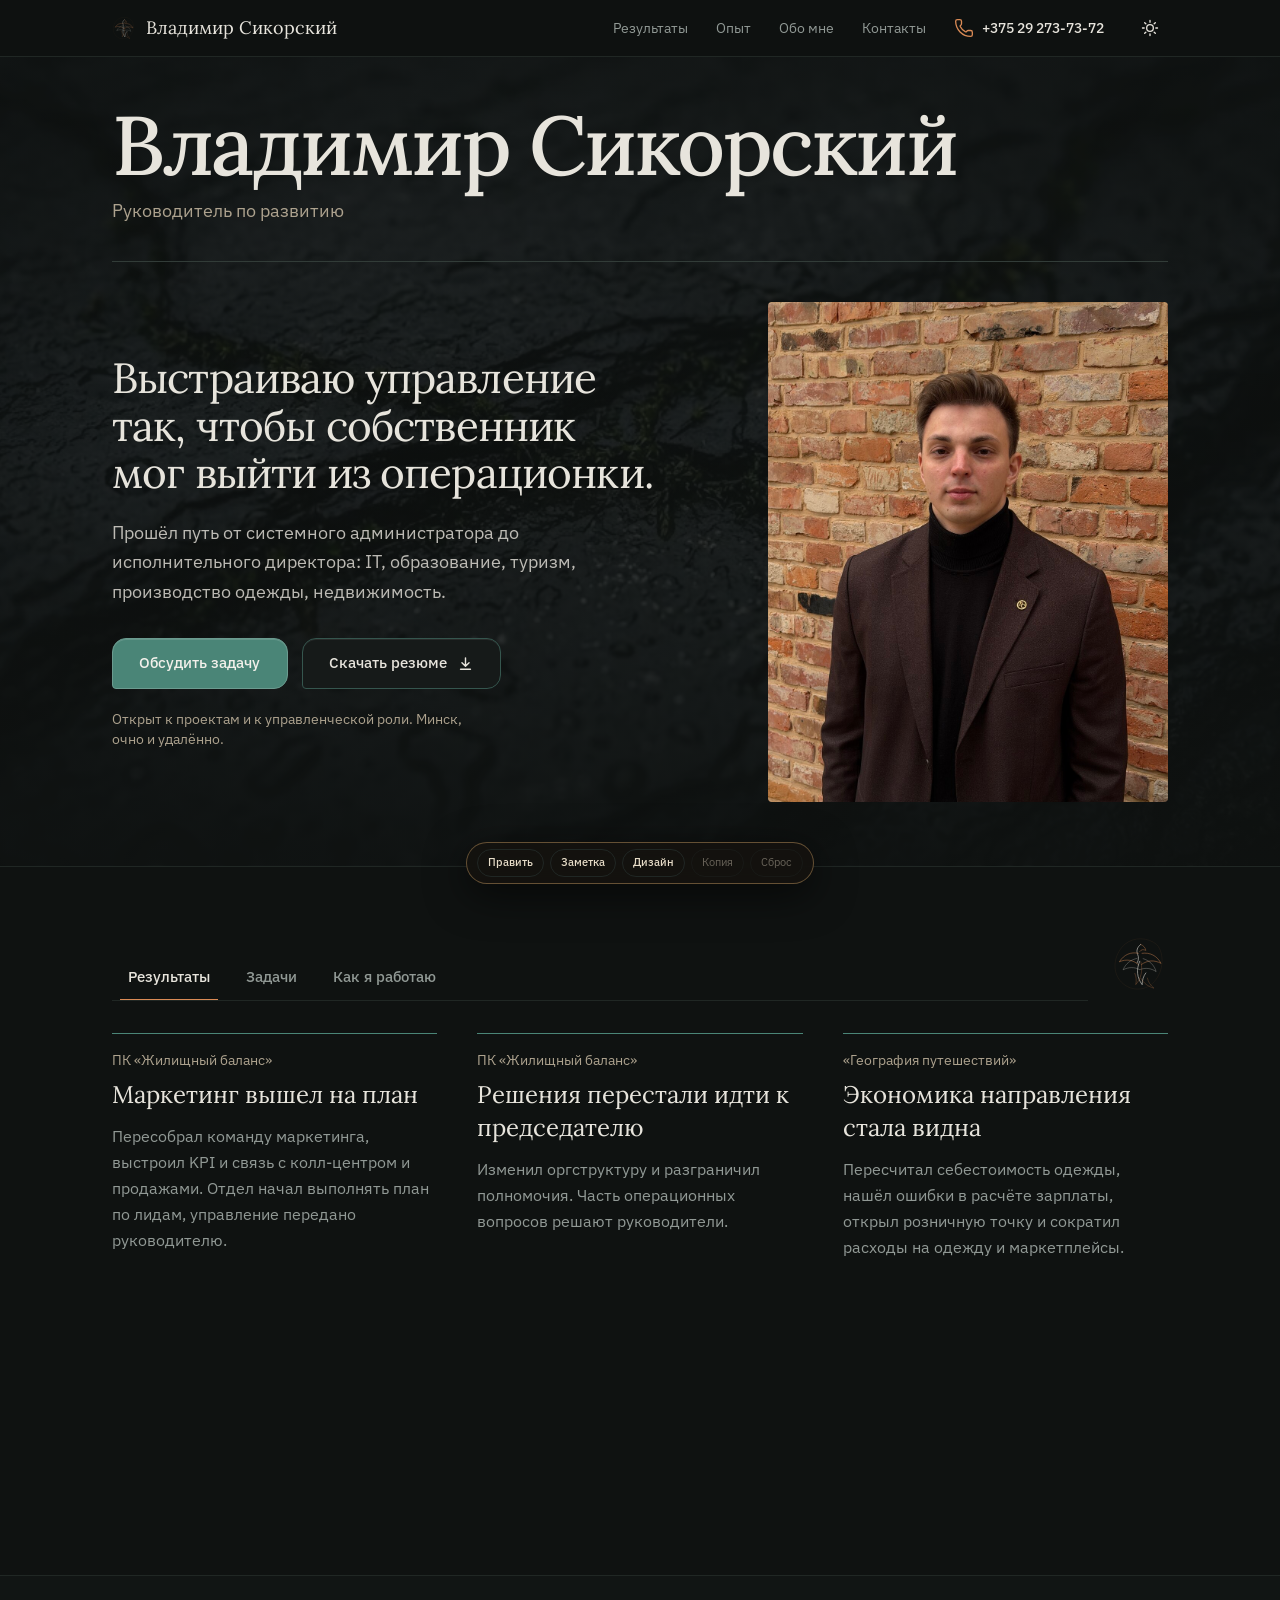
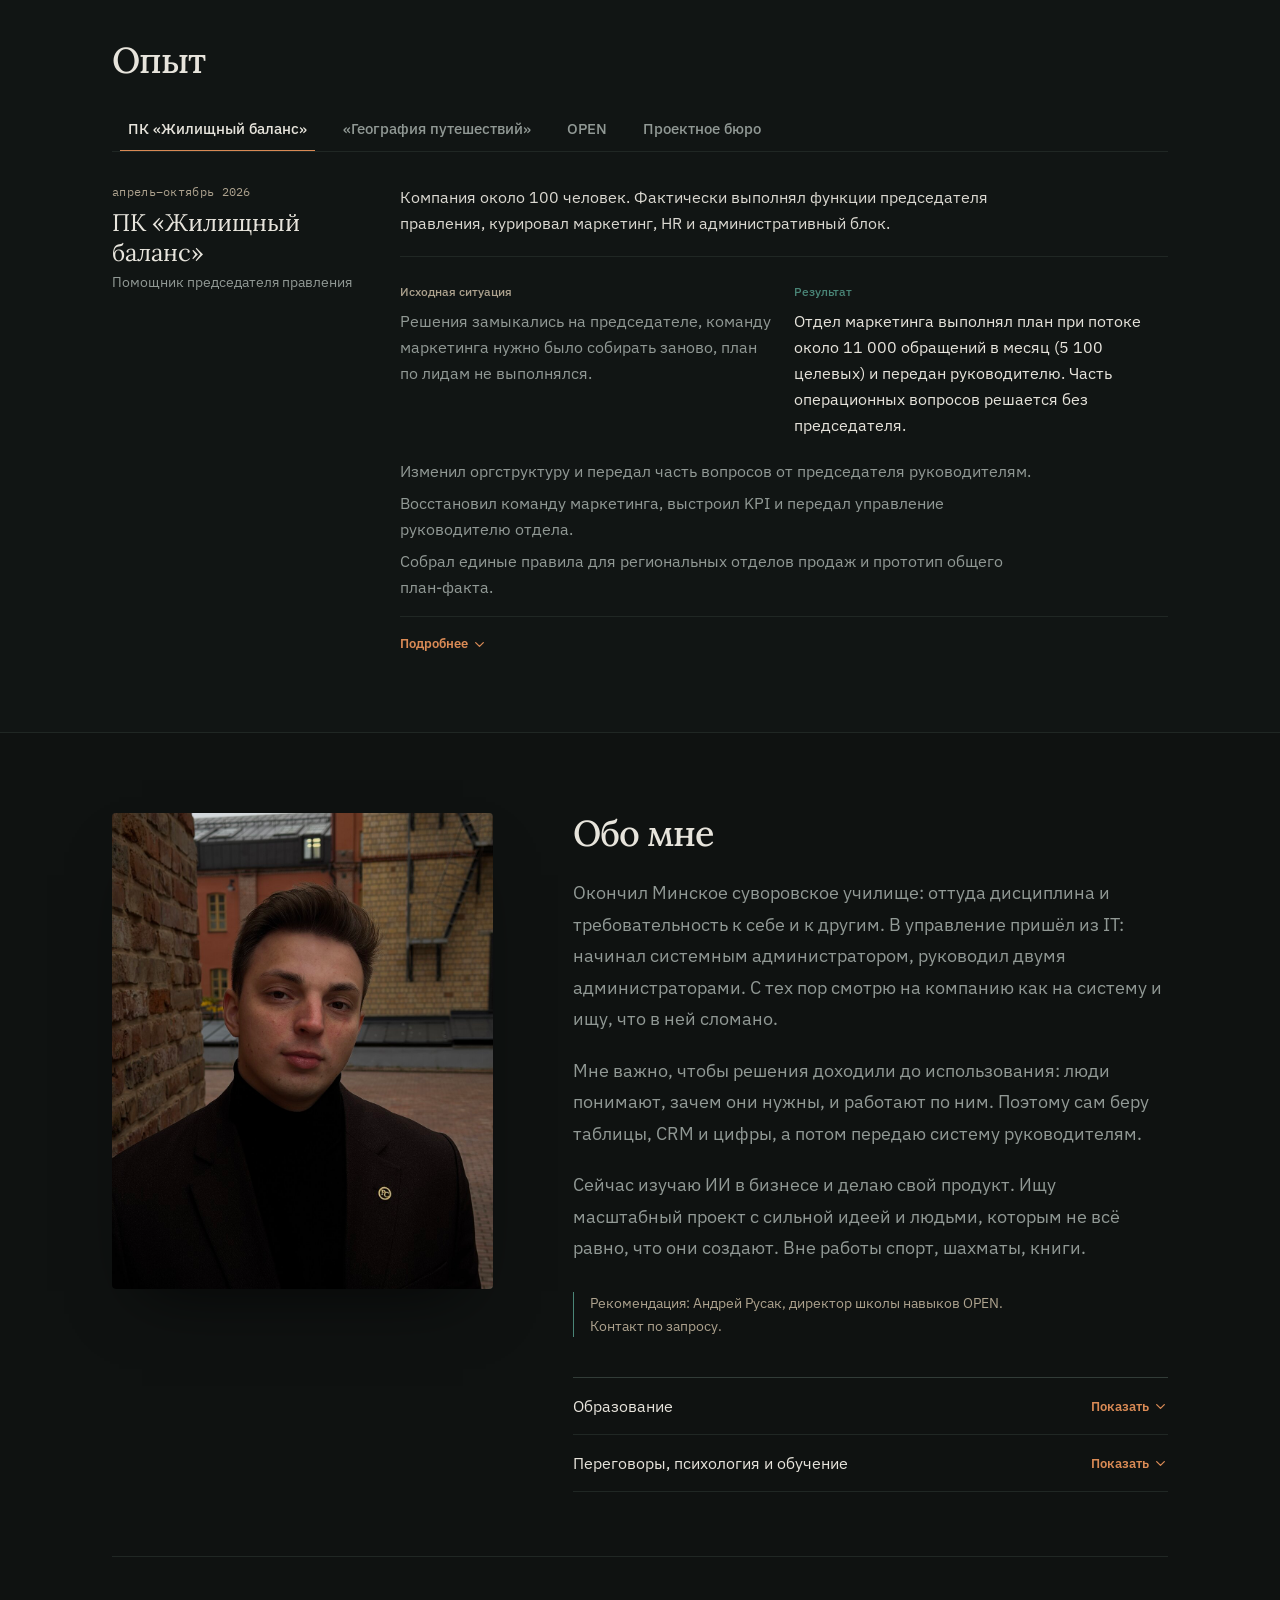
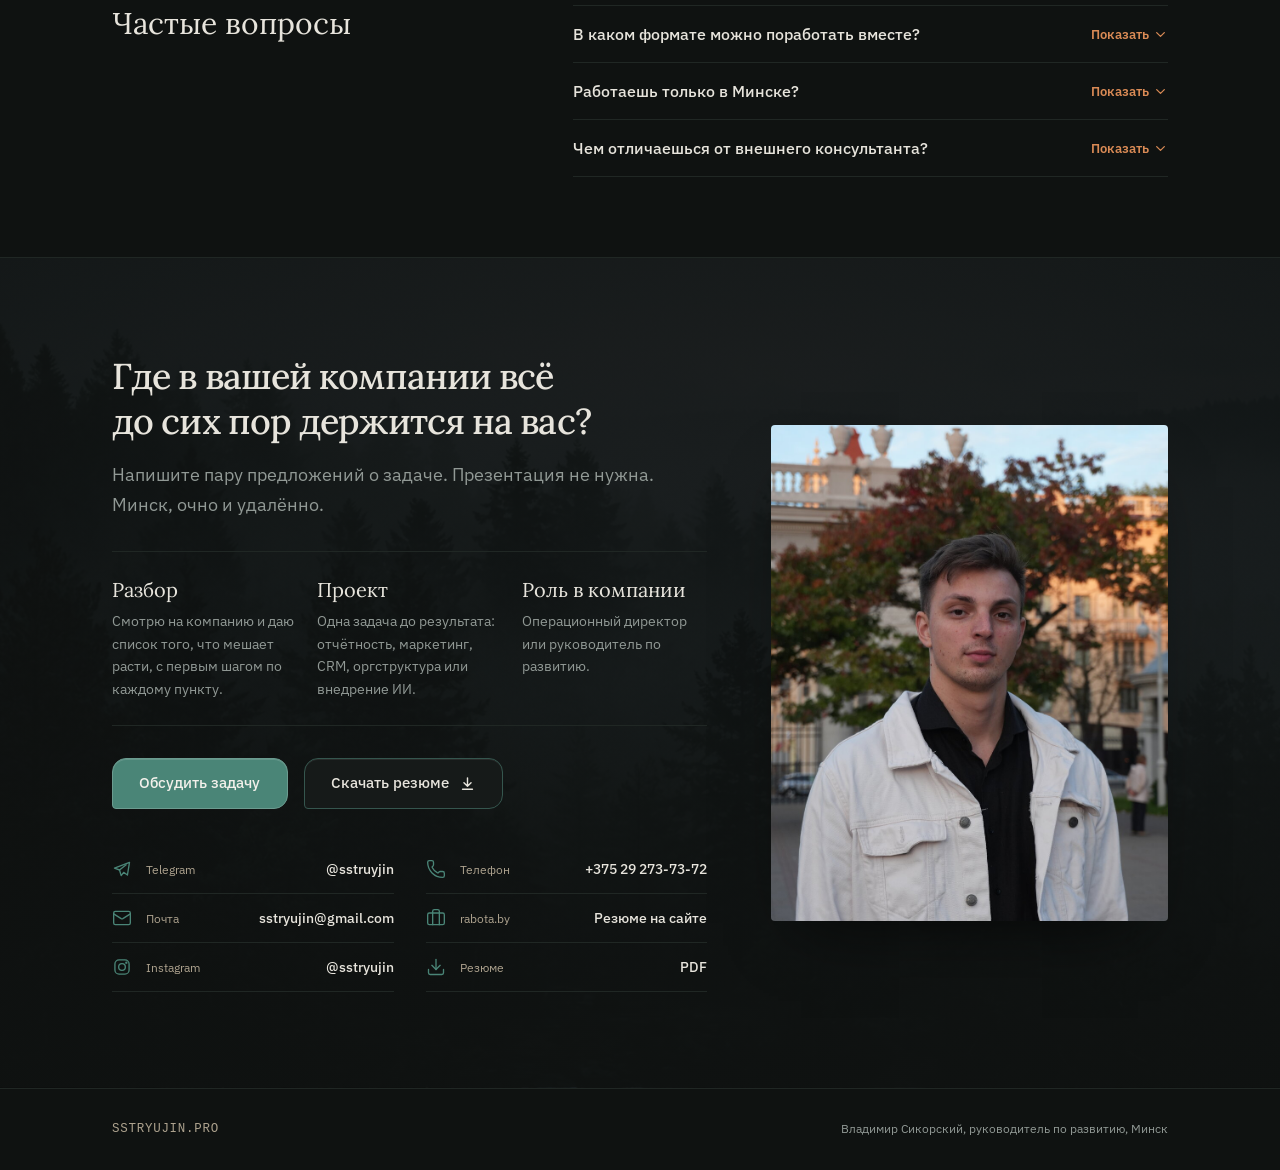
==== commit 0beaeab3: "Компактная версия: результаты, задачи и «Как я работаю» вкладками, опыт переключателем, плитки задач" ====
--- a/index.html
+++ b/index.html
@@ -1 +1 @@
-<!DOCTYPE html><html lang="ru" class="h-full antialiased"><head><meta charSet="utf-8"/><meta name="viewport" content="width=device-width, initial-scale=1"/><link rel="preload" as="image" href="/images/site/p101.jpg"/><link rel="stylesheet" href="/_next/static/css/79c7000ad775e350.css" data-precedence="next"/><link rel="stylesheet" href="/_next/static/css/e3176b45a934a733.css" data-precedence="next"/><link rel="preload" as="script" fetchPriority="low" href="/_next/static/chunks/webpack-5f6071887a4a3370.js"/><script src="/_next/static/chunks/4bd1b696-92152b0f5947070d.js" async=""></script><script src="/_next/static/chunks/794-8184f350ab0e9280.js" async=""></script><script src="/_next/static/chunks/main-app-b1edb09ac11ff90d.js" async=""></script><script src="/_next/static/chunks/618-6859ab326d827719.js" async=""></script><script src="/_next/static/chunks/app/page-c529cbc30263ee19.js" async=""></script><title>Владимир Сикорский | Операционное управление и развитие компаний (Минск)</title><meta name="description" content="Выстраиваю систему управления, процессы, Bitrix24, управленческий учёт P&amp;L/ДДС и работу руководителей, чтобы собственник мог выйти из операционки. Минск, Беларусь, удалённо."/><meta name="keywords" content="Владимир Сикорский,sstryujin,операционный директор Минск,руководитель по развитию Беларусь,выход собственника из операционки,настройка бизнес-процессов,внедрение Bitrix24,управленческий учёт P&amp;L ДДС,внедрение ИИ в бизнес"/><meta name="robots" content="noindex, nofollow"/><link rel="canonical" href="https://sstryujin.pro"/><meta property="og:title" content="Владимир Сикорский | Операционное управление и развитие компаний (Минск)"/><meta property="og:description" content="Выстраиваю систему управления, процессы, Bitrix24, управленческий учёт P&amp;L/ДДС и работу руководителей, чтобы собственник мог выйти из операционки. Минск, Беларусь, удалённо."/><meta property="og:url" content="https://sstryujin.pro"/><meta property="og:site_name" content="Владимир Сикорский"/><meta property="og:locale" content="ru_RU"/><meta property="og:image" content="https://sstryujin.pro/og.jpg"/><meta property="og:type" content="website"/><meta name="twitter:card" content="summary_large_image"/><meta name="twitter:title" content="Владимир Сикорский | Операционное управление и развитие компаний (Минск)"/><meta name="twitter:description" content="Выстраиваю систему управления, процессы, Bitrix24, управленческий учёт P&amp;L/ДДС и работу руководителей, чтобы собственник мог выйти из операционки. Минск, Беларусь, удалённо."/><meta name="twitter:image" content="https://sstryujin.pro/og.jpg"/><link rel="icon" href="/favicon.ico?603d046c9a6fdfbb" type="image/x-icon" sizes="16x16"/><script>try{if(localStorage.getItem('site-theme')==='light')document.documentElement.dataset.theme='light'}catch(e){}</script><script type="application/ld+json">{"@context":"https://schema.org","@graph":[{"@type":"Person","@id":"https://sstryujin.pro/#person","name":"Владимир Сикорский","alternateName":"sstryujin","jobTitle":"Руководитель по развитию, операционный руководитель","description":"Выстраиваю систему управления, процессы, Bitrix24, управленческий учёт P&L/ДДС и работу руководителей, чтобы собственник мог выйти из операционки. Минск, Беларусь, удалённо.","url":"https://sstryujin.pro/","image":"https://sstryujin.pro/images/site/p101.jpg","email":"mailto:sstryujin@gmail.com","address":{"@type":"PostalAddress","addressLocality":"Минск","addressCountry":"BY"},"alumniOf":[{"@type":"CollegeOrUniversity","name":"Московский международный университет"},{"@type":"EducationalOrganization","name":"Минское суворовское военное училище"}],"knowsAbout":["Операционное управление","Организационная структура и регламентация","Регулярный менеджмент и развитие руководителей","Внедрение Bitrix24 и amoCRM","Управленческий учёт P&L и ДДС","Связка маркетинга, колл-центра и продаж","Прикладное внедрение ИИ в бизнес-процессы","Сложные деловые переговоры"],"sameAs":["https://t.me/sstruyjin","https://www.instagram.com/sstryujin/","https://rabota.by/resume/1dcd7aedff113238660039ed1f6d45596a4139"]},{"@type":"WebSite","@id":"https://sstryujin.pro/#website","url":"https://sstryujin.pro/","name":"Владимир Сикорский","inLanguage":"ru-RU","publisher":{"@id":"https://sstryujin.pro/#person"}},{"@type":"FAQPage","@id":"https://sstryujin.pro/#faq","mainEntity":[{"@type":"Question","name":"В каком формате можно поработать вместе?","acceptedAnswer":{"@type":"Answer","text":"В трёх: разбор компании со списком первых шагов, проект до результата (CRM, управленческий учёт, маркетинг, оргструктура, ИИ) или роль руководителя по развитию и операционному управлению."}},{"@type":"Question","name":"Работаешь только в Минске?","acceptedAnswer":{"@type":"Answer","text":"Живу в Минске. Работаю очно в регионе и удалённо, готов к командировкам."}},{"@type":"Question","name":"Чем отличаешься от внешнего консультанта?","acceptedAnswer":{"@type":"Answer","text":"Беру задачу в руки: погружаюсь в работу людей, собираю таблицы, логику CRM и ИИ-инструменты, затем передаю работающую систему руководителям."}}]}]}</script><script src="/_next/static/chunks/polyfills-42372ed130431b0a.js" noModule=""></script></head><body class="min-h-full flex flex-col"><div hidden=""><!--$--><!--/$--></div><header class="sticky top-0 z-50 border-b border-border bg-background/95 backdrop-blur-sm"><div class="mx-auto flex h-14 max-w-6xl items-center justify-between gap-4 px-4 sm:px-8 lg:px-12"><a href="#top" class="flex items-center gap-2.5 text-foreground"><span class="h-7 w-6"><div class="relative aspect-[4/5] w-full " aria-hidden="true"><svg viewBox="0 0 410 500" fill="none" class="h-full w-full overflow-visible"><defs><linearGradient id="phoenix-ember" x1="0" y1="0" x2="1" y2="1"><stop offset="0" stop-color="var(--vermilion)"></stop><stop offset="1" stop-color="var(--ember)"></stop></linearGradient></defs><path d="M331 96C383 161 380 286 309 365 235 448 102 433 45 337 1 263 21 153 97 89 161 35 267 39 331 96Z" stroke="var(--gold)" stroke-opacity="0.45" stroke-width="1.2" pathLength="1" stroke-dashoffset="0" stroke-dasharray="0 1" style="opacity:0"></path><path d="M210 92c-25 20-34 45-22 74 9 20 8 40-4 61" stroke="var(--ink)" stroke-width="4.5" stroke-linecap="round" stroke-linejoin="round" pathLength="1" stroke-dashoffset="0" stroke-dasharray="0 1" style="opacity:0"></path><path d="M211 92c20 9 33 24 37 44-19-10-34-7-45 8" stroke="url(#phoenix-ember)" stroke-width="3" stroke-linecap="round" stroke-linejoin="round" pathLength="1" stroke-dashoffset="0" stroke-dasharray="0 1" style="opacity:0"></path><path d="M193 157c-55-12-104 8-139 62 52-22 103-14 143 24" stroke="url(#phoenix-ember)" stroke-width="3.5" stroke-linecap="round" stroke-linejoin="round" pathLength="1" stroke-dashoffset="0" stroke-dasharray="0 1" style="opacity:0"></path><path d="M220 157c58-8 109 17 139 74-50-27-101-24-145 9" stroke="url(#phoenix-ember)" stroke-width="3.5" stroke-linecap="round" stroke-linejoin="round" pathLength="1" stroke-dashoffset="0" stroke-dasharray="0 1" style="opacity:0"></path><path d="M184 194c-48 10-83 38-103 84 43-22 85-22 126 1" stroke="var(--ink)" stroke-width="2.2" stroke-linecap="round" stroke-linejoin="round" pathLength="1" stroke-dashoffset="0" stroke-dasharray="0 1" style="opacity:0"></path><path d="M228 196c48 15 81 47 95 95-40-27-82-31-126-12" stroke="var(--ink)" stroke-width="2.2" stroke-linecap="round" stroke-linejoin="round" pathLength="1" stroke-dashoffset="0" stroke-dasharray="0 1" style="opacity:0"></path><path d="M203 215c-27 62-21 119 18 172 0-40 12-72 36-97" stroke="var(--ink)" stroke-width="4.5" stroke-linecap="round" stroke-linejoin="round" pathLength="1" stroke-dashoffset="0" stroke-dasharray="0 1" style="opacity:0"></path><path d="M212 221c14 64 2 119-38 165 8-38 2-72-17-102" stroke="var(--gold)" stroke-width="2.2" stroke-linecap="round" stroke-linejoin="round" pathLength="1" stroke-dashoffset="0" stroke-dasharray="0 1" style="opacity:0"></path><path d="M211 340c22 37 54 61 96 72-35-28-52-62-50-103" stroke="var(--gold)" stroke-width="2" stroke-linecap="round" stroke-linejoin="round" pathLength="1" stroke-dashoffset="0" stroke-dasharray="0 1" style="opacity:0"></path></svg></div></span><span class="font-display text-lg leading-none">Владимир Сикорский</span></a><nav class="flex items-center gap-4 sm:gap-7"><a href="#results" class="hidden text-sm text-muted-foreground transition-colors hover:text-foreground lg:inline">Результаты</a><a href="#tasks" class="hidden text-sm text-muted-foreground transition-colors hover:text-foreground lg:inline">Задачи</a><a href="#how" class="hidden text-sm text-muted-foreground transition-colors hover:text-foreground lg:inline">Как работаю</a><a href="#experience" class="hidden text-sm text-muted-foreground transition-colors hover:text-foreground lg:inline">Опыт</a><a href="#contact" class="hidden text-sm text-muted-foreground transition-colors hover:text-foreground lg:inline">Контакты</a><a href="tel:+375292737372" aria-label="Позвонить +375 29 273-73-72" class="flex items-center gap-2 text-sm font-medium text-foreground transition-colors hover:text-primary"><svg xmlns="http://www.w3.org/2000/svg" width="20" height="20" viewBox="0 0 24 24" fill="none" stroke="currentColor" stroke-width="1.6" stroke-linecap="round" stroke-linejoin="round" class="lucide lucide-phone text-primary" aria-hidden="true"><path d="M13.832 16.568a1 1 0 0 0 1.213-.303l.355-.465A2 2 0 0 1 17 15h3a2 2 0 0 1 2 2v3a2 2 0 0 1-2 2A18 18 0 0 1 2 4a2 2 0 0 1 2-2h3a2 2 0 0 1 2 2v3a2 2 0 0 1-.8 1.6l-.468.351a1 1 0 0 0-.292 1.233 14 14 0 0 0 6.392 6.384"></path></svg><span class="hidden sm:inline">+375 29 273-73-72</span></a><button type="button" aria-label="Переключить тёмную и светлую тему" title="Тема" class="theme-toggle flex h-9 w-9 items-center justify-center text-foreground transition-colors hover:text-primary"><svg width="20" height="20" viewBox="0 0 24 24" fill="none" stroke="currentColor" stroke-width="1.6" stroke-linecap="round" stroke-linejoin="round" aria-hidden="true" class="theme-sun"><circle cx="12" cy="12" r="4"></circle><path d="M12 3v2M12 19v2M3 12h2M19 12h2M5.6 5.6l1.4 1.4M17 17l1.4 1.4M18.4 5.6 17 7M7 17l-1.4 1.4"></path></svg><svg width="20" height="20" viewBox="0 0 24 24" fill="none" stroke="currentColor" stroke-width="1.6" stroke-linecap="round" stroke-linejoin="round" aria-hidden="true" class="theme-moon"><path d="M20 14.5A8 8 0 0 1 9.5 4a8 8 0 1 0 10.5 10.5Z"></path></svg></button></nav></div></header><main class="flex flex-1 flex-col"><div data-block="hero" style="order:0" class="relative"><section id="top" class="slate-section border-b border-border"><div class="relative z-10 mx-auto max-w-6xl px-5 pb-10 pt-8 sm:px-8 lg:px-12 lg:pb-14 lg:pt-12"><h1 class="intro font-display text-[clamp(2.6rem,6.6vw,5.2rem)] font-medium leading-[0.96] tracking-[-0.03em] text-foreground" style="--d:30ms" data-k="hero.name" contentEditable="false" spellCheck="false">Владимир Сикорский</h1><p class="intro mt-3 text-base text-bronze sm:text-lg" style="--d:80ms" data-k="hero.role" contentEditable="false" spellCheck="false">Руководитель по развитию</p><div class="mt-7 grid gap-9 border-t border-rule pt-8 lg:mt-9 lg:grid-cols-[1.2fr_0.8fr] lg:items-center lg:gap-14 lg:pt-10"><div class="flex flex-col items-start"><p class="intro max-w-[22ch] font-display text-[clamp(1.8rem,3.3vw,2.8rem)] leading-[1.13] tracking-[-0.02em] text-foreground text-balance" style="--d:110ms" data-k="hero.title" contentEditable="false" spellCheck="false">Выстраиваю управление так, чтобы собственник мог выйти из операционки.</p><p class="intro mt-5 max-w-[48ch] text-base leading-relaxed text-foreground/80 sm:text-lg" style="--d:180ms" data-k="hero.sub" contentEditable="false" spellCheck="false">Прошёл путь от системного администратора до исполнительного директора: IT, образование, туризм, производство одежды, недвижимость.</p><div class="intro mt-8 flex flex-wrap items-center gap-3.5" style="--d:240ms"><a href="#contact" class="cta"><span data-k="hero.cta" contentEditable="false" spellCheck="false">Обсудить задачу</span></a><a href="/Vladimir-Sikorsky-resume.pdf" download="" class="cta-line"><span data-k="hero.pdf" contentEditable="false" spellCheck="false">Скачать резюме</span></a></div><p class="intro mt-5 max-w-[48ch] text-sm text-bronze" style="--d:300ms" data-k="hero.open" contentEditable="false" spellCheck="false">Открыт к проектам и к управленческой роли. Минск, очно и удалённо.</p></div><div class="photo-reveal relative mx-auto aspect-[4/5] w-full max-w-sm overflow-hidden rounded-sm bg-muted shadow-[0_40px_80px_-36px_rgba(0,0,0,0.78)] lg:max-w-none"><img alt="Портрет Владимира Сикорского" decoding="async" data-nimg="fill" class="object-cover object-[50%_18%]" style="position:absolute;height:100%;width:100%;left:0;top:0;right:0;bottom:0;color:transparent" src="/images/site/p101.jpg"/></div></div><ul class="intro mt-10 grid grid-cols-2 gap-x-6 gap-y-5 border-t border-border pt-6 lg:mt-12 lg:grid-cols-4" style="--d:360ms"><li class="relative"><span class="block font-display text-lg leading-snug text-foreground sm:text-xl" data-k="trust.items.0.name" contentEditable="false" spellCheck="false">ПК «Жилищный баланс»</span><span class="mt-1 block text-sm text-muted-foreground" data-k="trust.items.0.role" contentEditable="false" spellCheck="false">Помощник председателя правления</span></li><li class="relative"><span class="block font-display text-lg leading-snug text-foreground sm:text-xl" data-k="trust.items.1.name" contentEditable="false" spellCheck="false">«География путешествий»</span><span class="mt-1 block text-sm text-muted-foreground" data-k="trust.items.1.role" contentEditable="false" spellCheck="false">Исполнительный директор</span></li><li class="relative"><span class="block font-display text-lg leading-snug text-foreground sm:text-xl" data-k="trust.items.2.name" contentEditable="false" spellCheck="false">OPEN</span><span class="mt-1 block text-sm text-muted-foreground" data-k="trust.items.2.role" contentEditable="false" spellCheck="false">Менеджер проекта</span></li><li class="relative"><span class="block font-display text-lg leading-snug text-foreground sm:text-xl" data-k="trust.items.3.name" contentEditable="false" spellCheck="false">Проектное бюро</span><span class="mt-1 block text-sm text-muted-foreground" data-k="trust.items.3.role" contentEditable="false" spellCheck="false">Системный администратор, менеджер проекта</span></li></ul></div></section></div><div data-block="results" style="order:1" class="relative"><section id="results" class="border-b border-border"><div class="reveal mx-auto max-w-6xl px-5 py-14 sm:px-8 lg:px-12 lg:py-20"><h2 class="font-display text-3xl font-medium tracking-[-0.025em] sm:text-4xl" data-k="results.title" contentEditable="false" spellCheck="false">Что получилось</h2><div class="mt-9 grid gap-x-10 gap-y-10 lg:grid-cols-3"><div class="res-item relative"><div class="res-line" aria-hidden="true"></div><p class="mt-5 text-sm text-bronze" data-k="results.items.0.co" contentEditable="false" spellCheck="false">ПК «Жилищный баланс»</p><h3 class="mt-2 font-display text-2xl leading-snug text-foreground" data-k="results.items.0.head" contentEditable="false" spellCheck="false">Маркетинг вышел на план</h3><p class="mt-3 text-base leading-relaxed text-muted-foreground" data-k="results.items.0.text" contentEditable="false" spellCheck="false">Пересобрал команду маркетинга, выстроил KPI и связь с колл-центром и продажами. Отдел начал выполнять план по лидам, управление передано руководителю.</p></div><div class="res-item relative"><div class="res-line" aria-hidden="true"></div><p class="mt-5 text-sm text-bronze" data-k="results.items.1.co" contentEditable="false" spellCheck="false">ПК «Жилищный баланс»</p><h3 class="mt-2 font-display text-2xl leading-snug text-foreground" data-k="results.items.1.head" contentEditable="false" spellCheck="false">Решения перестали идти к председателю</h3><p class="mt-3 text-base leading-relaxed text-muted-foreground" data-k="results.items.1.text" contentEditable="false" spellCheck="false">Изменил оргструктуру и разграничил полномочия. Часть операционных вопросов решают руководители.</p></div><div class="res-item relative"><div class="res-line" aria-hidden="true"></div><p class="mt-5 text-sm text-bronze" data-k="results.items.2.co" contentEditable="false" spellCheck="false">«География путешествий»</p><h3 class="mt-2 font-display text-2xl leading-snug text-foreground" data-k="results.items.2.head" contentEditable="false" spellCheck="false">Экономика направления стала видна</h3><p class="mt-3 text-base leading-relaxed text-muted-foreground" data-k="results.items.2.text" contentEditable="false" spellCheck="false">Пересчитал себестоимость одежды, нашёл ошибки в расчёте зарплаты, открыл розничную точку и сократил расходы на одежду и маркетплейсы.</p></div></div></div></section></div><div data-block="tasks" style="order:2" class="relative"><section id="tasks" class="border-b border-border bg-card/40"><div class="reveal mx-auto grid max-w-6xl gap-12 px-5 py-14 sm:px-8 lg:grid-cols-[0.62fr_1.38fr] lg:gap-16 lg:px-12 lg:py-20"><div class="relative hidden aspect-[4/5] w-full self-start overflow-hidden rounded-sm bg-muted shadow-[0_32px_64px_-30px_rgba(0,0,0,0.65)] lg:sticky lg:top-24 lg:block"><img alt="Владимир Сикорский на набережной" loading="lazy" decoding="async" data-nimg="fill" class="object-cover object-[40%_30%]" style="position:absolute;height:100%;width:100%;left:0;top:0;right:0;bottom:0;color:transparent" src="/images/site/p003.jpg"/></div><div><h2 class="font-display text-3xl font-medium tracking-[-0.025em] sm:text-4xl" data-k="tasks.title" contentEditable="false" spellCheck="false">С какими задачами ко мне обращаются</h2><div class="mt-8 border-t border-rule"><div class="task-row grid gap-1.5 border-b border-border py-5 sm:grid-cols-[1fr_1.15fr] sm:gap-10 sm:py-6 relative"><p class="font-display text-xl leading-snug text-foreground sm:text-2xl" data-k="tasks.items.0.situation" contentEditable="false" spellCheck="false">Бизнес вырос, а управление осталось прежним</p><p class="text-base leading-relaxed text-muted-foreground" data-k="tasks.items.0.doing" contentEditable="false" spellCheck="false">Диагностика, оргструктура, разграничение полномочий, совещания с контролем решений.</p></div><div class="task-row grid gap-1.5 border-b border-border py-5 sm:grid-cols-[1fr_1.15fr] sm:gap-10 sm:py-6 relative"><p class="font-display text-xl leading-snug text-foreground sm:text-2xl" data-k="tasks.items.1.situation" contentEditable="false" spellCheck="false">Руководители не берут ответственность</p><p class="text-base leading-relaxed text-muted-foreground" data-k="tasks.items.1.doing" contentEditable="false" spellCheck="false">Встречи 1:1, делегирование с проверкой, обратная связь, найм и адаптация.</p></div><div class="task-row grid gap-1.5 border-b border-border py-5 sm:grid-cols-[1fr_1.15fr] sm:gap-10 sm:py-6 relative"><p class="font-display text-xl leading-snug text-foreground sm:text-2xl" data-k="tasks.items.2.situation" contentEditable="false" spellCheck="false">Маркетинг и продажи работают отдельно</p><p class="text-base leading-relaxed text-muted-foreground" data-k="tasks.items.2.doing" contentEditable="false" spellCheck="false">Одна воронка, общие показатели, KPI и ритм встреч.</p></div><div class="task-row grid gap-1.5 border-b border-border py-5 sm:grid-cols-[1fr_1.15fr] sm:gap-10 sm:py-6 relative"><p class="font-display text-xl leading-snug text-foreground sm:text-2xl" data-k="tasks.items.3.situation" contentEditable="false" spellCheck="false">В CRM теряются клиенты, время и данные</p><p class="text-base leading-relaxed text-muted-foreground" data-k="tasks.items.3.doing" contentEditable="false" spellCheck="false">Переписываю логику Bitrix24 и amoCRM под реальный процесс: воронки, дубли, права доступа, работа с интеграторами.</p></div><div class="task-row grid gap-1.5 border-b border-border py-5 sm:grid-cols-[1fr_1.15fr] sm:gap-10 sm:py-6 relative"><p class="font-display text-xl leading-snug text-foreground sm:text-2xl" data-k="tasks.items.4.situation" contentEditable="false" spellCheck="false">Неясно, какие направления приносят прибыль</p><p class="text-base leading-relaxed text-muted-foreground" data-k="tasks.items.4.doing" contentEditable="false" spellCheck="false">P&amp;L, ДДС, себестоимость, план закрытия кассового разрыва.</p></div><div class="task-row grid gap-1.5 border-b border-border py-5 sm:grid-cols-[1fr_1.15fr] sm:gap-10 sm:py-6 relative"><p class="font-display text-xl leading-snug text-foreground sm:text-2xl" data-k="tasks.items.5.situation" contentEditable="false" spellCheck="false">Нужно запустить продукт или убрать ручную рутину</p><p class="text-base leading-relaxed text-muted-foreground" data-k="tasks.items.5.doing" contentEditable="false" spellCheck="false">Онлайн-курс с нуля, сайт, автоматизация в Jira, ИИ-бот с базой знаний.</p></div></div></div></div></section></div><div data-block="how" style="order:3" class="relative"><section id="how" class="border-b border-border bg-background"><div class="mx-auto max-w-6xl px-5 py-14 sm:px-8 lg:px-12 lg:py-20"><div class="flex items-start justify-between gap-8"><div class="max-w-[44rem]"><h2 class="font-display text-3xl font-medium tracking-[-0.025em] sm:text-4xl" data-k="how.title" contentEditable="false" spellCheck="false">Как я работаю</h2><p class="mt-4 text-base leading-relaxed text-muted-foreground sm:text-lg" data-k="how.intro" contentEditable="false" spellCheck="false">Сначала смотрю, как работа идёт на деле, потом собираю систему, которая работает без ручного контроля.</p></div><div class="deco hidden w-24 shrink-0 opacity-90 sm:block lg:w-28"><div class="relative aspect-[4/5] w-full " aria-hidden="true"><svg viewBox="0 0 410 500" fill="none" class="h-full w-full overflow-visible"><defs><linearGradient id="phoenix-ember" x1="0" y1="0" x2="1" y2="1"><stop offset="0" stop-color="var(--vermilion)"></stop><stop offset="1" stop-color="var(--ember)"></stop></linearGradient></defs><path d="M331 96C383 161 380 286 309 365 235 448 102 433 45 337 1 263 21 153 97 89 161 35 267 39 331 96Z" stroke="var(--gold)" stroke-opacity="0.45" stroke-width="1.2" pathLength="1" stroke-dashoffset="0" stroke-dasharray="0 1" style="opacity:0"></path><path d="M210 92c-25 20-34 45-22 74 9 20 8 40-4 61" stroke="var(--ink)" stroke-width="4.5" stroke-linecap="round" stroke-linejoin="round" pathLength="1" stroke-dashoffset="0" stroke-dasharray="0 1" style="opacity:0"></path><path d="M211 92c20 9 33 24 37 44-19-10-34-7-45 8" stroke="url(#phoenix-ember)" stroke-width="3" stroke-linecap="round" stroke-linejoin="round" pathLength="1" stroke-dashoffset="0" stroke-dasharray="0 1" style="opacity:0"></path><path d="M193 157c-55-12-104 8-139 62 52-22 103-14 143 24" stroke="url(#phoenix-ember)" stroke-width="3.5" stroke-linecap="round" stroke-linejoin="round" pathLength="1" stroke-dashoffset="0" stroke-dasharray="0 1" style="opacity:0"></path><path d="M220 157c58-8 109 17 139 74-50-27-101-24-145 9" stroke="url(#phoenix-ember)" stroke-width="3.5" stroke-linecap="round" stroke-linejoin="round" pathLength="1" stroke-dashoffset="0" stroke-dasharray="0 1" style="opacity:0"></path><path d="M184 194c-48 10-83 38-103 84 43-22 85-22 126 1" stroke="var(--ink)" stroke-width="2.2" stroke-linecap="round" stroke-linejoin="round" pathLength="1" stroke-dashoffset="0" stroke-dasharray="0 1" style="opacity:0"></path><path d="M228 196c48 15 81 47 95 95-40-27-82-31-126-12" stroke="var(--ink)" stroke-width="2.2" stroke-linecap="round" stroke-linejoin="round" pathLength="1" stroke-dashoffset="0" stroke-dasharray="0 1" style="opacity:0"></path><path d="M203 215c-27 62-21 119 18 172 0-40 12-72 36-97" stroke="var(--ink)" stroke-width="4.5" stroke-linecap="round" stroke-linejoin="round" pathLength="1" stroke-dashoffset="0" stroke-dasharray="0 1" style="opacity:0"></path><path d="M212 221c14 64 2 119-38 165 8-38 2-72-17-102" stroke="var(--gold)" stroke-width="2.2" stroke-linecap="round" stroke-linejoin="round" pathLength="1" stroke-dashoffset="0" stroke-dasharray="0 1" style="opacity:0"></path><path d="M211 340c22 37 54 61 96 72-35-28-52-62-50-103" stroke="var(--gold)" stroke-width="2" stroke-linecap="round" stroke-linejoin="round" pathLength="1" stroke-dashoffset="0" stroke-dasharray="0 1" style="opacity:0"></path></svg></div></div></div><div class="mt-10 grid gap-10 lg:grid-cols-[0.9fr_1.1fr] lg:items-start lg:gap-16"><div class="divide-y divide-border border-y border-border"><button type="button" aria-pressed="false" class="group relative flex w-full cursor-pointer items-center justify-between gap-4 py-4 text-left"><div><span class="block font-display text-xl transition-colors text-muted-foreground group-hover:text-foreground">Цель бизнеса</span><span class="mt-0.5 block text-xs text-muted-foreground sm:text-sm">Понимаем, куда идём</span></div></button><button type="button" aria-pressed="false" class="group relative flex w-full cursor-pointer items-center justify-between gap-4 py-4 text-left"><div><span class="block font-display text-xl transition-colors text-muted-foreground group-hover:text-foreground">Реальная работа</span><span class="mt-0.5 block text-xs text-muted-foreground sm:text-sm">Смотрим, как делают люди</span></div></button><button type="button" aria-pressed="true" class="group relative flex w-full cursor-pointer items-center justify-between gap-4 py-4 text-left"><span class="absolute -left-5 bottom-2 top-2 w-0.5 bg-primary"></span><div><span class="block font-display text-xl transition-colors text-foreground">Точка разрыва</span><span class="mt-0.5 block text-xs text-muted-foreground sm:text-sm">Находим, где теряется результат</span></div></button><button type="button" aria-pressed="false" class="group relative flex w-full cursor-pointer items-center justify-between gap-4 py-4 text-left"><div><span class="block font-display text-xl transition-colors text-muted-foreground group-hover:text-foreground">Решение и инструмент</span><span class="mt-0.5 block text-xs text-muted-foreground sm:text-sm">Чиним процесс, CRM и отчётность</span></div></button><button type="button" aria-pressed="false" class="group relative flex w-full cursor-pointer items-center justify-between gap-4 py-4 text-left"><div><span class="block font-display text-xl transition-colors text-muted-foreground group-hover:text-foreground">Работает без собственника</span><span class="mt-0.5 block text-xs text-muted-foreground sm:text-sm">Передаём руководителям</span></div></button></div><div class="rounded-sm border border-border bg-card p-6 sm:p-8 lg:sticky lg:top-24" style="opacity:0;transform:translateY(10px)"><h3 class="font-display text-2xl text-foreground sm:text-3xl">Точка разрыва</h3><dl class="mt-6 space-y-5"><div><dt class="text-xs font-medium text-bronze">Что вижу на входе</dt><dd class="mt-1.5 text-base leading-relaxed text-muted-foreground">Отделы спорят о цифрах, лиды склеиваются или теряются.</dd></div><div class="border-t border-border pt-5"><dt class="text-xs font-medium text-verdigris">Что делаю руками</dt><dd class="mt-1.5 text-base leading-relaxed text-foreground">Ищу причину в процессе, учёте и логике CRM. Решения принимаю по цифрам.</dd></div><div class="border-t border-border pt-5"><dt class="text-xs font-medium text-primary">Из практики</dt><dd class="mt-1.5 text-sm leading-relaxed text-foreground/90 sm:text-base">ПК «Жилищный баланс»: нашёл ошибку склейки обращений в Bitrix24.</dd></div></dl></div></div><div class="mt-14 grid gap-8 border-t border-rule pt-10 md:grid-cols-3 md:gap-10"><div class="relative"><h3 class="font-display text-xl leading-snug text-foreground" data-k="how.thoughts.0.head" contentEditable="false" spellCheck="false">Сначала чиню инструмент, потом требую дисциплину</h3><p class="mt-2 text-sm leading-relaxed text-muted-foreground sm:text-base" data-k="how.thoughts.0.text" contentEditable="false" spellCheck="false">Если регламент нарушают, проверяю форму или CRM: часто ломается именно она.</p></div><div class="relative"><h3 class="font-display text-xl leading-snug text-foreground" data-k="how.thoughts.1.head" contentEditable="false" spellCheck="false">Разбираюсь руками, потом передаю</h3><p class="mt-2 text-sm leading-relaxed text-muted-foreground sm:text-base" data-k="how.thoughts.1.text" contentEditable="false" spellCheck="false">Сам считаю себестоимость, собираю таблицы, прописываю логику Bitrix24 и проверяю её в деле. Потом отдаю руководителю.</p></div><div class="relative"><h3 class="font-display text-xl leading-snug text-foreground" data-k="how.thoughts.2.head" contentEditable="false" spellCheck="false">Даю руководителю самостоятельность</h3><p class="mt-2 text-sm leading-relaxed text-muted-foreground sm:text-base" data-k="how.thoughts.2.text" contentEditable="false" spellCheck="false">Передаю участок, проверяю результат, говорю прямо и принимаю, что решение будет не таким, как у меня.</p></div></div></div></section></div><div data-block="experience" style="order:4" class="relative"><section id="experience"><div class="mx-auto max-w-6xl px-5 py-14 sm:px-8 lg:px-12 lg:py-20"><div class="reveal"><h2 class="font-display text-3xl font-medium tracking-[-0.025em] sm:text-4xl" data-k="exp.title" contentEditable="false" spellCheck="false">Опыт</h2><div class="mt-10 border-t border-border"><div class="border-b border-border relative"><details class="exp"><summary class="grid cursor-pointer list-none gap-4 py-7 lg:grid-cols-[14rem_1fr] lg:gap-10"><div><span class="block font-mono text-xs tracking-wide text-bronze" data-k="exp.items.0.period" contentEditable="false" spellCheck="false">апрель–октябрь 2026</span><span class="mt-1.5 block font-display text-2xl leading-tight text-foreground" data-k="exp.items.0.company" contentEditable="false" spellCheck="false">ПК «Жилищный баланс»</span><span class="mt-1 block text-sm text-muted-foreground" data-k="exp.items.0.role" contentEditable="false" spellCheck="false">Помощник председателя правления</span></div><div><span class="block max-w-[64ch] text-base leading-relaxed text-foreground/95" data-k="exp.items.0.summary" contentEditable="false" spellCheck="false">Фактически выполнял функции председателя правления, курировал маркетинг, HR и административный блок.</span><span class="hl mt-4 block max-w-[64ch] space-y-1.5 text-sm leading-relaxed text-muted-foreground sm:text-base"><span class="block relative"><span data-k="exp.items.0.highlights.0" contentEditable="false" spellCheck="false">Изменил оргструктуру и передал часть вопросов от председателя руководителям.</span></span><span class="block relative"><span data-k="exp.items.0.highlights.1" contentEditable="false" spellCheck="false">Восстановил команду маркетинга, выстроил KPI и передал управление руководителю отдела.</span></span><span class="block relative"><span data-k="exp.items.0.highlights.2" contentEditable="false" spellCheck="false">Собрал единые правила для региональных отделов продаж и прототип общего план-факта.</span></span></span><span class="more mt-4 block"><span class="when-closed">Подробнее</span><span class="when-open">Свернуть</span></span></div></summary><div class="pb-9 lg:pl-[16.5rem]"><div class="mb-7 grid gap-6 border-t border-border pt-6 sm:grid-cols-2"><div><span class="font-mono text-xs font-medium text-bronze">Исходная ситуация</span><p class="mt-1.5 text-sm leading-relaxed text-muted-foreground sm:text-base" data-k="exp.items.0.was" contentEditable="false" spellCheck="false">Решения замыкались на председателе, команду маркетинга нужно было собирать заново, план по лидам не выполнялся.</p></div><div><span class="font-mono text-xs font-medium text-verdigris">Результат</span><p class="mt-1.5 text-sm leading-relaxed text-foreground sm:text-base" data-k="exp.items.0.became" contentEditable="false" spellCheck="false">Отдел маркетинга начал выполнять план и передан руководителю. Часть операционных вопросов решается без председателя.</p></div></div><ul class="max-w-[68ch] space-y-3 text-sm leading-relaxed text-muted-foreground sm:text-base"><li class="relative"><span data-k="exp.items.0.bullets.0" contentEditable="false" spellCheck="false">Провёл диагностику управления, сформировал видение развития вместе с председателем и основателем, изменил формат совещаний руководителей и контроль исполнения, подготовил проект годового плана развития системы управления.</span></li><li class="relative"><span data-k="exp.items.0.bullets.1" contentEditable="false" spellCheck="false">Изменил оргструктуру, перераспределил функции и зоны ответственности, разработал функционал операционного директора и проект разграничения полномочий.</span></li><li class="relative"><span data-k="exp.items.0.bullets.2" contentEditable="false" spellCheck="false">Работал с председателем и руководителями через встречи 1:1 и обратную связь, провёл управленческую игру «На миллиард». Руководитель маркетинга стала увереннее представлять результаты цифрами.</span></li><li class="relative"><span data-k="exp.items.0.bullets.3" contentEditable="false" spellCheck="false">Восстановил команду маркетинга: найм, обязанности, инструкции, KPI, связь с колл-центром и продажами. Подготовил проект маркетинговой стратегии на 2027 год, довёл проект нового сайта до разработки.</span></li><li class="relative"><span data-k="exp.items.0.bullets.4" contentEditable="false" spellCheck="false">Разработал единые правила работы региональных отделов продаж и прототип общего план-факта. Переписал логику Bitrix24 (заявки, задачи, права доступа), вёл встречи с интеграторами, развернул ИИ-бота с базой знаний маркетинга.</span></li></ul></div></details></div><div class="border-b border-border relative"><details class="exp"><summary class="grid cursor-pointer list-none gap-4 py-7 lg:grid-cols-[14rem_1fr] lg:gap-10"><div><span class="block font-mono text-xs tracking-wide text-bronze" data-k="exp.items.1.period" contentEditable="false" spellCheck="false">март 2025–февраль 2026</span><span class="mt-1.5 block font-display text-2xl leading-tight text-foreground" data-k="exp.items.1.company" contentEditable="false" spellCheck="false">«География путешествий»</span><span class="mt-1 block text-sm text-muted-foreground" data-k="exp.items.1.role" contentEditable="false" spellCheck="false">Помощник руководителя, затем исполнительный директор</span></div><div><span class="block max-w-[64ch] text-base leading-relaxed text-foreground/95" data-k="exp.items.1.summary" contentEditable="false" spellCheck="false">К концу периода координировал финансы, продажи, бронирование, сервис и маркетинг, руководил направлением одежды.</span><span class="hl mt-4 block max-w-[64ch] space-y-1.5 text-sm leading-relaxed text-muted-foreground sm:text-base"><span class="block relative"><span data-k="exp.items.1.highlights.0" contentEditable="false" spellCheck="false">Создал отдел сервиса, написал инструкции и KPI, нанял главного бухгалтера.</span></span><span class="block relative"><span data-k="exp.items.1.highlights.1" contentEditable="false" spellCheck="false">Руководил направлением одежды: розничная точка, себестоимость, учёт производства, меньше расходов.</span></span><span class="block relative"><span data-k="exp.items.1.highlights.2" contentEditable="false" spellCheck="false">Перестроил маркетинг и связал его с продажами и бронированием.</span></span></span><span class="more mt-4 block"><span class="when-closed">Подробнее</span><span class="when-open">Свернуть</span></span></div></summary><div class="pb-9 lg:pl-[16.5rem]"><div class="mb-7 grid gap-6 border-t border-border pt-6 sm:grid-cols-2"><div><span class="font-mono text-xs font-medium text-bronze">Исходная ситуация</span><p class="mt-1.5 text-sm leading-relaxed text-muted-foreground sm:text-base" data-k="exp.items.1.was" contentEditable="false" spellCheck="false">Управление было разрозненным: роли и процессы не описаны, часть направлений работала в убыток.</p></div><div><span class="font-mono text-xs font-medium text-verdigris">Результат</span><p class="mt-1.5 text-sm leading-relaxed text-foreground sm:text-base" data-k="exp.items.1.became" contentEditable="false" spellCheck="false">Маркетинг выполнял план по лидам даже в несезон, в сентябре при плане вдвое выше прошлогоднего. Компания ставила рекорды по месячной комиссии.</p></div></div><ul class="max-w-[68ch] space-y-3 text-sm leading-relaxed text-muted-foreground sm:text-base"><li class="relative"><span data-k="exp.items.1.bullets.0" contentEditable="false" spellCheck="false">Менял оргструктуру, распределял обязанности, принимал кадровые решения. Создал отдел обслуживания и клиентского сервиса, написал должностные инструкции, регламенты и KPI. На время отсутствия директора управлял компанией.</span></li><li class="relative"><span data-k="exp.items.1.bullets.1" contentEditable="false" spellCheck="false">Разобрал работу бронирования по операциям: где сотрудники дублируют работу и вручную сверяют данные. На этой основе пересмотрел обязанности и взаимодействие с продажами и бухгалтерией.</span></li><li class="relative"><span data-k="exp.items.1.bullets.2" contentEditable="false" spellCheck="false">Вместе с бухгалтерией восстановил управленческий учёт: ДДС, P&amp;L, контроль расходов. Составил план закрытия кассового разрыва, рассчитал финансовую модель визового направления.</span></li><li class="relative"><span data-k="exp.items.1.bullets.3" contentEditable="false" spellCheck="false">Полностью руководил направлением одежды: дизайнер, производство, продажи, открытие розничной точки. Пересчитал себестоимость, нашёл ошибки в расчёте зарплаты, сократил расходы на одежду и маркетплейсы.</span></li><li class="relative"><span data-k="exp.items.1.bullets.4" contentEditable="false" spellCheck="false">Перестроил работу маркетинга: планёрки, планирование, отчётность, связь с продажами и бронированием. Сделал прототип сайта и онлайн-бронирования, подготовил ТЗ на доработки CRM и онлайн-договоры.</span></li></ul></div></details></div><div class="border-b border-border relative"><details class="exp"><summary class="grid cursor-pointer list-none gap-4 py-7 lg:grid-cols-[14rem_1fr] lg:gap-10"><div><span class="block font-mono text-xs tracking-wide text-bronze" data-k="exp.items.2.period" contentEditable="false" spellCheck="false">июль 2023–август 2024</span><span class="mt-1.5 block font-display text-2xl leading-tight text-foreground" data-k="exp.items.2.company" contentEditable="false" spellCheck="false">OPEN, школа навыков современного человека</span><span class="mt-1 block text-sm text-muted-foreground" data-k="exp.items.2.role" contentEditable="false" spellCheck="false">Менеджер проекта</span></div><div><span class="block max-w-[64ch] text-base leading-relaxed text-foreground/95" data-k="exp.items.2.summary" contentEditable="false" spellCheck="false">Вместе с двумя экспертами запустил онлайн-курс: программа, сайт, CRM, съёмка, выдача материалов.</span><span class="hl mt-4 block max-w-[64ch] space-y-1.5 text-sm leading-relaxed text-muted-foreground sm:text-base"><span class="block relative"><span data-k="exp.items.2.highlights.0" contentEditable="false" spellCheck="false">Запустил онлайн-курс «Управление фокусом внимания» вместе с экспертами.</span></span><span class="block relative"><span data-k="exp.items.2.highlights.1" contentEditable="false" spellCheck="false">Собрал сайт на Tilda, CRM и выдачу материалов через Telegram.</span></span><span class="block relative"><span data-k="exp.items.2.highlights.2" contentEditable="false" spellCheck="false">Организовал участие школы в отраслевом форуме T&amp;D Беларусь.</span></span></span><span class="more mt-4 block"><span class="when-closed">Подробнее</span><span class="when-open">Свернуть</span></span></div></summary><div class="pb-9 lg:pl-[16.5rem]"><ul class="max-w-[68ch] space-y-3 text-sm leading-relaxed text-muted-foreground sm:text-base"><li class="relative"><span data-k="exp.items.2.bullets.0" contentEditable="false" spellCheck="false">Вместе с двумя экспертами собрал программу, рабочую тетрадь, сроки и работу с участниками.</span></li><li class="relative"><span data-k="exp.items.2.bullets.1" contentEditable="false" spellCheck="false">Собрал сайт на Tilda, настроил amoCRM и выдачу материалов в Telegram, снимал и монтировал уроки.</span></li><li class="relative"><span data-k="exp.items.2.bullets.2" contentEditable="false" spellCheck="false">Организовал образовательные мероприятия и участие школы в отраслевом форуме T&amp;D Беларусь.</span></li></ul></div></details></div><div class="border-b border-border relative"><details class="exp"><summary class="grid cursor-pointer list-none gap-4 py-7 lg:grid-cols-[14rem_1fr] lg:gap-10"><div><span class="block font-mono text-xs tracking-wide text-bronze" data-k="exp.items.3.period" contentEditable="false" spellCheck="false">2019–2021, 2022–2023</span><span class="mt-1.5 block font-display text-2xl leading-tight text-foreground" data-k="exp.items.3.company" contentEditable="false" spellCheck="false">Проектное бюро, Борисов</span><span class="mt-1 block text-sm text-muted-foreground" data-k="exp.items.3.role" contentEditable="false" spellCheck="false">Системный администратор, затем менеджер проекта</span></div><div><span class="block max-w-[64ch] text-base leading-relaxed text-foreground/95" data-k="exp.items.3.summary" contentEditable="false" spellCheck="false">Серверы и автоматизация, затем найм команды и проект документации, сданный в срок.</span><span class="hl mt-4 block max-w-[64ch] space-y-1.5 text-sm leading-relaxed text-muted-foreground sm:text-base"><span class="block relative"><span data-k="exp.items.3.highlights.0" contentEditable="false" spellCheck="false">Восстановил серверную инфраструктуру и 1С после аварии RAID.</span></span><span class="block relative"><span data-k="exp.items.3.highlights.1" contentEditable="false" spellCheck="false">Автоматизировал приём сотрудников в Jira: одна заявка запускает задачи кадрам, бухгалтерии, IT и делопроизводству.</span></span><span class="block relative"><span data-k="exp.items.3.highlights.2" contentEditable="false" spellCheck="false">Руководил двумя системными администраторами, собрал команду и вместе с ГИПом сдал проект документации в срок.</span></span></span><span class="more mt-4 block"><span class="when-closed">Подробнее</span><span class="when-open">Свернуть</span></span></div></summary><div class="pb-9 lg:pl-[16.5rem]"><ul class="max-w-[68ch] space-y-3 text-sm leading-relaxed text-muted-foreground sm:text-base"><li class="relative"><span data-k="exp.items.3.bullets.0" contentEditable="false" spellCheck="false">Администрировал серверы, виртуализацию, сети, телефонию, резервное копирование и 1С.</span></li><li class="relative"><span data-k="exp.items.3.bullets.1" contentEditable="false" spellCheck="false">Восстановил инфраструктуру после серьёзного сбоя RAID из разрозненных резервных копий и перевёл процессы в понятные регламенты.</span></li><li class="relative"><span data-k="exp.items.3.bullets.2" contentEditable="false" spellCheck="false">Автоматизировал в Jira приём сотрудников, документооборот и квартальную отчётность бухгалтерии.</span></li><li class="relative"><span data-k="exp.items.3.bullets.3" contentEditable="false" spellCheck="false">Участвовал в разработке прототипа распознавания инженерных чертежей на Python.</span></li></ul></div></details></div></div></div></div></section></div><div data-block="about" style="order:5" class="relative"><section id="about" class="bg-background"><div class="reveal mx-auto max-w-6xl px-5 py-14 sm:px-8 lg:px-12 lg:py-20"><div class="grid gap-12 lg:grid-cols-[0.78fr_1.22fr] lg:items-start lg:gap-20"><div class="relative mx-auto aspect-[4/5] w-full max-w-sm overflow-hidden rounded-sm bg-muted shadow-[0_32px_64px_-30px_rgba(0,0,0,0.65)] lg:sticky lg:top-24 lg:max-w-none"><img alt="Владимир Сикорский, портрет для сайта" loading="lazy" decoding="async" data-nimg="fill" class="object-cover object-[50%_28%]" style="position:absolute;height:100%;width:100%;left:0;top:0;right:0;bottom:0;color:transparent" src="/images/site/p102.jpg"/></div><div><h2 class="font-display text-3xl font-medium tracking-[-0.025em] sm:text-4xl" data-k="about.title" contentEditable="false" spellCheck="false">Обо мне</h2><div class="mt-6 max-w-[60ch] space-y-5 text-base leading-[1.75] text-muted-foreground sm:text-lg"><p data-k="about.p1" contentEditable="false" spellCheck="false">Окончил Минское суворовское училище: оттуда дисциплина и требовательность к себе и к другим. В управление пришёл из IT: начинал системным администратором, руководил двумя администраторами. С тех пор смотрю на компанию как на систему и ищу, что в ней сломано.</p><p data-k="about.p2" contentEditable="false" spellCheck="false">Мне важно, чтобы решения доходили до использования: люди понимают, зачем они нужны, и работают по ним. Поэтому сам беру таблицы, CRM и цифры, а потом передаю систему руководителям.</p><p data-k="about.p3" contentEditable="false" spellCheck="false">Сейчас изучаю ИИ в бизнесе и делаю свой продукт. Ищу масштабный проект с сильной идеей и людьми, которым не всё равно, что они создают. Вне работы спорт, шахматы, книги.</p></div><p class="mt-7 max-w-[60ch] border-l border-verdigris pl-4 text-sm leading-relaxed text-bronze" data-k="trust.ref" contentEditable="false" spellCheck="false">Рекомендация: Андрей Русак, директор школы навыков OPEN. Контакт по запросу.</p><div class="mt-10 border-t border-rule"><details class="exp border-b border-border"><summary class="flex cursor-pointer list-none items-center justify-between py-4 text-base text-foreground">Образование<span class="more"><span class="when-closed">Показать</span><span class="when-open">Свернуть</span></span></summary><ul class="space-y-3 pb-5 text-base text-muted-foreground"><li><span class="text-foreground">Московский международный университет<!-- -->.</span> <!-- -->Менеджмент и логистика, бакалавр, 2024</li><li><span class="text-foreground">Череповецкий военный инженерный институт радиоэлектроники<!-- -->.</span> <!-- -->Информационная безопасность телекоммуникационных систем, неоконченное высшее</li><li><span class="text-foreground">Минское суворовское военное училище<!-- -->.</span> <!-- -->2017</li></ul></details><details class="exp border-b border-border"><summary class="flex cursor-pointer list-none items-center justify-between py-4 text-base text-foreground">Переговоры, психология и обучение<span class="more"><span class="when-closed">Показать</span><span class="when-open">Свернуть</span></span></summary><ul class="space-y-3 pb-5 text-base text-muted-foreground"><li><span class="text-foreground">Академия переговоров: стратегии и приёмы конкурентной борьбы<!-- -->.</span> <!-- -->Сергей Шеин, 2023</li><li><span class="text-foreground">Бизнес-спецназ: технологии регулярного менеджмента<!-- -->.</span> <!-- -->Сергей Шеин, 2021</li><li><span class="text-foreground">Жёсткие переговоры и управленческая борьба<!-- -->.</span> <!-- -->Сергей Громов («Артель Громова»)</li><li><span class="text-foreground">Мастер ключ: психология и инструменты самопомощи<!-- -->.</span> <!-- -->Денис Северов, 2025</li><li><span class="text-foreground">Управление фокусом внимания<!-- -->.</span> <!-- -->Андрей Русак, 2023. Потом собрал по нему курс в OPEN</li><li><span class="text-foreground">Действуй и удвойся ×2: основы коучинга<!-- -->.</span> <!-- -->Ицхак Пинтосевич, 2020</li><li><span class="text-foreground">Управленческая игра «На миллиард» и сообщество X10<!-- -->.</span> <!-- -->Практика переговоров и развития руководителей</li></ul></details></div></div></div><div class="mt-16 border-t border-border pt-12"><div class="grid gap-10 lg:grid-cols-[0.78fr_1.22fr] lg:gap-20"><div><h3 class="font-display text-2xl text-foreground sm:text-3xl" data-k="faq.title" contentEditable="false" spellCheck="false">Частые вопросы</h3></div><div class="border-t border-border"><details class="exp border-b border-border"><summary class="flex cursor-pointer list-none items-center justify-between gap-4 py-4 text-base font-medium text-foreground"><span>В каком формате можно поработать вместе?</span><span class="more shrink-0"><span class="when-closed">Показать</span><span class="when-open">Свернуть</span></span></summary><p class="max-w-[62ch] pb-5 text-sm leading-relaxed text-muted-foreground sm:text-base">В трёх: разбор компании со списком первых шагов, проект до результата (CRM, управленческий учёт, маркетинг, оргструктура, ИИ) или роль руководителя по развитию и операционному управлению.</p></details><details class="exp border-b border-border"><summary class="flex cursor-pointer list-none items-center justify-between gap-4 py-4 text-base font-medium text-foreground"><span>Работаешь только в Минске?</span><span class="more shrink-0"><span class="when-closed">Показать</span><span class="when-open">Свернуть</span></span></summary><p class="max-w-[62ch] pb-5 text-sm leading-relaxed text-muted-foreground sm:text-base">Живу в Минске. Работаю очно в регионе и удалённо, готов к командировкам.</p></details><details class="exp border-b border-border"><summary class="flex cursor-pointer list-none items-center justify-between gap-4 py-4 text-base font-medium text-foreground"><span>Чем отличаешься от внешнего консультанта?</span><span class="more shrink-0"><span class="when-closed">Показать</span><span class="when-open">Свернуть</span></span></summary><p class="max-w-[62ch] pb-5 text-sm leading-relaxed text-muted-foreground sm:text-base">Беру задачу в руки: погружаюсь в работу людей, собираю таблицы, логику CRM и ИИ-инструменты, затем передаю работающую систему руководителям.</p></details></div></div></div></div></section></div><div data-block="contact" style="order:6" class="relative"><section id="contact" class="pine-section border-t border-border"><div class="relative z-10 mx-auto max-w-6xl px-5 py-16 sm:px-8 lg:px-12 lg:py-24"><div class="grid gap-12 lg:grid-cols-[1.2fr_0.8fr] lg:items-center lg:gap-16"><div><h2 class="font-display text-3xl font-medium leading-tight tracking-[-0.025em] text-balance sm:text-4xl" data-k="contact.title" contentEditable="false" spellCheck="false">Где в вашей компании всё до сих пор держится на вас?</h2><p class="mt-4 max-w-[54ch] text-base leading-relaxed text-muted-foreground sm:text-lg" data-k="contact.text" contentEditable="false" spellCheck="false">Напишите пару предложений о задаче. Презентация не нужна. Минск, очно и удалённо.</p><div class="mt-8 grid gap-5 border-y border-border py-6 sm:grid-cols-3"><div class="relative"><h3 class="font-display text-xl text-foreground" data-k="ways.items.0.name" contentEditable="false" spellCheck="false">Разбор</h3><p class="mt-1.5 text-sm leading-relaxed text-muted-foreground" data-k="ways.items.0.text" contentEditable="false" spellCheck="false">Смотрю на компанию и даю список того, что мешает расти, с первым шагом по каждому пункту.</p></div><div class="relative"><h3 class="font-display text-xl text-foreground" data-k="ways.items.1.name" contentEditable="false" spellCheck="false">Проект</h3><p class="mt-1.5 text-sm leading-relaxed text-muted-foreground" data-k="ways.items.1.text" contentEditable="false" spellCheck="false">Одна задача до результата: отчётность, маркетинг, CRM, оргструктура или внедрение ИИ.</p></div><div class="relative"><h3 class="font-display text-xl text-foreground" data-k="ways.items.2.name" contentEditable="false" spellCheck="false">Роль в компании</h3><p class="mt-1.5 text-sm leading-relaxed text-muted-foreground" data-k="ways.items.2.text" contentEditable="false" spellCheck="false">Операционный директор или руководитель по развитию.</p></div></div><div class="mt-8 flex flex-wrap items-center gap-4"><a href="#contact" class="cta"><span data-k="contact.cta" contentEditable="false" spellCheck="false">Обсудить задачу</span></a><a href="/Vladimir-Sikorsky-resume.pdf" download="" class="cta-line">Скачать резюме</a></div><div class="mt-9 grid gap-x-8 sm:grid-cols-2"><a href="https://t.me/sstruyjin" class="group flex items-center gap-3.5 border-b border-border py-3.5 transition-colors hover:border-verdigris" target="_blank" rel="noopener noreferrer"><span class="text-verdigris transition-colors group-hover:text-primary"><svg width="20" height="20" viewBox="0 0 24 24" fill="none" stroke="currentColor" stroke-width="1.6" stroke-linecap="round" stroke-linejoin="round" aria-hidden="true"><path d="M21 4 3 11l6 2.2L11 20l3-4 4.5 3.3L21 4Z"></path><path d="m9 13.2 8-6.2"></path></svg></span><span class="flex flex-1 items-baseline justify-between gap-4"><span class="text-xs text-bronze">Telegram</span><span class="text-sm font-medium text-foreground">@sstruyjin</span></span></a><a href="tel:+375292737372" class="group flex items-center gap-3.5 border-b border-border py-3.5 transition-colors hover:border-verdigris"><span class="text-verdigris transition-colors group-hover:text-primary"><svg xmlns="http://www.w3.org/2000/svg" width="20" height="20" viewBox="0 0 24 24" fill="none" stroke="currentColor" stroke-width="1.6" stroke-linecap="round" stroke-linejoin="round" class="lucide lucide-phone" aria-hidden="true"><path d="M13.832 16.568a1 1 0 0 0 1.213-.303l.355-.465A2 2 0 0 1 17 15h3a2 2 0 0 1 2 2v3a2 2 0 0 1-2 2A18 18 0 0 1 2 4a2 2 0 0 1 2-2h3a2 2 0 0 1 2 2v3a2 2 0 0 1-.8 1.6l-.468.351a1 1 0 0 0-.292 1.233 14 14 0 0 0 6.392 6.384"></path></svg></span><span class="flex flex-1 items-baseline justify-between gap-4"><span class="text-xs text-bronze">Телефон</span><span class="text-sm font-medium text-foreground">+375 29 273-73-72</span></span></a><a href="mailto:sstryujin@gmail.com" class="group flex items-center gap-3.5 border-b border-border py-3.5 transition-colors hover:border-verdigris"><span class="text-verdigris transition-colors group-hover:text-primary"><svg xmlns="http://www.w3.org/2000/svg" width="20" height="20" viewBox="0 0 24 24" fill="none" stroke="currentColor" stroke-width="1.6" stroke-linecap="round" stroke-linejoin="round" class="lucide lucide-mail" aria-hidden="true"><path d="m22 7-8.991 5.727a2 2 0 0 1-2.009 0L2 7"></path><rect x="2" y="4" width="20" height="16" rx="2"></rect></svg></span><span class="flex flex-1 items-baseline justify-between gap-4"><span class="text-xs text-bronze">Почта</span><span class="text-sm font-medium text-foreground">sstryujin@gmail.com</span></span></a><a href="https://rabota.by/resume/1dcd7aedff113238660039ed1f6d45596a4139" class="group flex items-center gap-3.5 border-b border-border py-3.5 transition-colors hover:border-verdigris" target="_blank" rel="noopener noreferrer"><span class="text-verdigris transition-colors group-hover:text-primary"><svg xmlns="http://www.w3.org/2000/svg" width="20" height="20" viewBox="0 0 24 24" fill="none" stroke="currentColor" stroke-width="1.6" stroke-linecap="round" stroke-linejoin="round" class="lucide lucide-briefcase" aria-hidden="true"><path d="M16 20V4a2 2 0 0 0-2-2h-4a2 2 0 0 0-2 2v16"></path><rect width="20" height="14" x="2" y="6" rx="2"></rect></svg></span><span class="flex flex-1 items-baseline justify-between gap-4"><span class="text-xs text-bronze">rabota.by</span><span class="text-sm font-medium text-foreground">Резюме на сайте</span></span></a><a href="https://www.instagram.com/sstryujin/" class="group flex items-center gap-3.5 border-b border-border py-3.5 transition-colors hover:border-verdigris" target="_blank" rel="noopener noreferrer"><span class="text-verdigris transition-colors group-hover:text-primary"><svg width="20" height="20" viewBox="0 0 24 24" fill="none" stroke="currentColor" stroke-width="1.6" stroke-linecap="round" stroke-linejoin="round" aria-hidden="true"><rect x="3.5" y="3.5" width="17" height="17" rx="5"></rect><circle cx="12" cy="12" r="4"></circle><circle cx="17.2" cy="6.8" r="0.6" fill="currentColor"></circle></svg></span><span class="flex flex-1 items-baseline justify-between gap-4"><span class="text-xs text-bronze">Instagram</span><span class="text-sm font-medium text-foreground">@sstryujin</span></span></a><a href="/Vladimir-Sikorsky-resume.pdf" class="group flex items-center gap-3.5 border-b border-border py-3.5 transition-colors hover:border-verdigris"><span class="text-verdigris transition-colors group-hover:text-primary"><svg xmlns="http://www.w3.org/2000/svg" width="20" height="20" viewBox="0 0 24 24" fill="none" stroke="currentColor" stroke-width="1.6" stroke-linecap="round" stroke-linejoin="round" class="lucide lucide-download" aria-hidden="true"><path d="M12 15V3"></path><path d="M21 15v4a2 2 0 0 1-2 2H5a2 2 0 0 1-2-2v-4"></path><path d="m7 10 5 5 5-5"></path></svg></span><span class="flex flex-1 items-baseline justify-between gap-4"><span class="text-xs text-bronze">Резюме</span><span class="text-sm font-medium text-foreground">PDF</span></span></a></div></div><div class="relative mx-auto aspect-[4/5] w-full max-w-xs overflow-hidden rounded-sm bg-muted shadow-[0_32px_64px_-30px_rgba(0,0,0,0.65)] lg:max-w-none"><img alt="Владимир Сикорский в светлой куртке на фоне осеннего парка" loading="lazy" decoding="async" data-nimg="fill" class="object-cover object-[50%_35%]" style="position:absolute;height:100%;width:100%;left:0;top:0;right:0;bottom:0;color:transparent" src="/images/site/p026.jpg"/></div></div></div></section></div></main><footer class="border-t border-border bg-background"><div class="mx-auto flex max-w-6xl flex-wrap items-center justify-between gap-4 px-5 py-8 text-xs text-muted-foreground sm:px-8 lg:px-12"><span class="font-mono-meta text-bronze">sstryujin.pro</span><span>Владимир Сикорский, руководитель по развитию, Минск</span></div></footer><dialog id="contact-dialog" class="contact-dialog"><form class="p-6 sm:p-8" method="dialog"><div class="flex items-start justify-between gap-6"><h2 class="font-display text-3xl leading-tight">Расскажите, что происходит</h2><button type="button" aria-label="Закрыть" class="-mr-2 -mt-1 p-2 text-muted-foreground hover:text-foreground"><svg width="20" height="20" viewBox="0 0 24 24" fill="none" stroke="currentColor" stroke-width="1.8" stroke-linecap="round" aria-hidden="true"><path d="M6 6l12 12M18 6 6 18"></path></svg></button></div><div class="mt-5"><span class="block text-sm text-muted-foreground">Что актуально</span><div class="mt-2 flex flex-wrap gap-2"><button type="button" data-active="true" class="filter-pill text-xs">Разбор ситуации</button><button type="button" data-active="false" class="filter-pill text-xs">Проектная задача</button><button type="button" data-active="false" class="filter-pill text-xs">Роль в компании</button></div></div><label class="mt-5 block text-sm text-muted-foreground">Коротко о задаче и компании<textarea rows="3" class="field mt-2"></textarea></label><div class="mt-4 grid gap-4 sm:grid-cols-2"><label class="block text-sm text-muted-foreground">Как к вам обращаться<input class="field mt-2" autoComplete="name" value=""/></label><label class="block text-sm text-muted-foreground">Телефон или Telegram<input class="field mt-2" autoComplete="tel" value=""/></label></div><div class="mt-7 flex flex-wrap items-center gap-x-6 gap-y-3"><button type="submit" class="cta">Отправить в Telegram</button><a class="text-sm text-muted-foreground underline underline-offset-4 hover:text-foreground" href="mailto:sstryujin@gmail.com?subject=%D0%A0%D0%B0%D0%B7%D0%B1%D0%BE%D1%80%20%D1%81%D0%B8%D1%82%D1%83%D0%B0%D1%86%D0%B8%D0%B8&amp;body=%D0%97%D0%B4%D1%80%D0%B0%D0%B2%D1%81%D1%82%D0%B2%D1%83%D0%B9%D1%82%D0%B5%2C%20%D0%92%D0%BB%D0%B0%D0%B4%D0%B8%D0%BC%D0%B8%D1%80.%0A%0A%D0%A4%D0%BE%D1%80%D0%BC%D0%B0%D1%82%3A%20%D0%A0%D0%B0%D0%B7%D0%B1%D0%BE%D1%80%20%D1%81%D0%B8%D1%82%D1%83%D0%B0%D1%86%D0%B8%D0%B8%0A%D0%A7%D1%82%D0%BE%20%D0%BF%D1%80%D0%BE%D0%B8%D1%81%D1%85%D0%BE%D0%B4%D0%B8%D1%82%3A%20-%0A%D0%9C%D0%B5%D0%BD%D1%8F%20%D0%B7%D0%BE%D0%B2%D1%83%D1%82%3A%20-%0A%D0%9A%D0%B0%D0%BA%20%D1%81%D0%B2%D1%8F%D0%B7%D0%B0%D1%82%D1%8C%D1%81%D1%8F%3A%20-">Или на почту</a><a class="text-sm text-muted-foreground underline underline-offset-4 hover:text-foreground" href="tel:+375292737372">+375 29 273-73-72</a></div></form></dialog><div data-draftui="true" class="fixed bottom-4 left-1/2 z-[100] flex max-w-[96vw] -translate-x-1/2 flex-wrap items-center justify-center gap-1.5 rounded-3xl border border-[#9c7a4e]/60 bg-[#15120f]/95 px-2.5 py-1.5 text-[11px] text-[#e7ddc8] shadow-[0_10px_40px_rgba(0,0,0,0.6)] backdrop-blur"><button type="button" class="rounded-full px-2.5 py-1 font-medium border border-border">Править</button><button type="button" class="rounded-full px-2.5 py-1 font-medium border border-border">Заметка</button><button type="button" class="rounded-full px-2.5 py-1 font-medium border border-border">Дизайн</button><button type="button" disabled="" class="rounded-full border border-border px-2.5 py-1 disabled:opacity-40">Копия</button><button type="button" disabled="" class="rounded-full border border-border px-2.5 py-1 disabled:opacity-40">Сброс</button></div><!--$--><!--/$--><script src="/_next/static/chunks/webpack-5f6071887a4a3370.js" id="_R_" async=""></script><script>(self.__next_f=self.__next_f||[]).push([0])</script><script>self.__next_f.push([1,"1:\"$Sreact.fragment\"\n3:I[7121,[],\"\"]\n4:I[4581,[],\"\"]\n8:I[7123,[],\"default\",1]\n:HL[\"/_next/static/css/79c7000ad775e350.css\",\"style\"]\n:HL[\"/_next/static/css/e3176b45a934a733.css\",\"style\"]\n2:Tc5d,"])</script><script>self.__next_f.push([1,"{\"@context\":\"https://schema.org\",\"@graph\":[{\"@type\":\"Person\",\"@id\":\"https://sstryujin.pro/#person\",\"name\":\"Владимир Сикорский\",\"alternateName\":\"sstryujin\",\"jobTitle\":\"Руководитель по развитию, операционный руководитель\",\"description\":\"Выстраиваю систему управления, процессы, Bitrix24, управленческий учёт P\u0026L/ДДС и работу руководителей, чтобы собственник мог выйти из операционки. Минск, Беларусь, удалённо.\",\"url\":\"https://sstryujin.pro/\",\"image\":\"https://sstryujin.pro/images/site/p101.jpg\",\"email\":\"mailto:sstryujin@gmail.com\",\"address\":{\"@type\":\"PostalAddress\",\"addressLocality\":\"Минск\",\"addressCountry\":\"BY\"},\"alumniOf\":[{\"@type\":\"CollegeOrUniversity\",\"name\":\"Московский международный университет\"},{\"@type\":\"EducationalOrganization\",\"name\":\"Минское суворовское военное училище\"}],\"knowsAbout\":[\"Операционное управление\",\"Организационная структура и регламентация\",\"Регулярный менеджмент и развитие руководителей\",\"Внедрение Bitrix24 и amoCRM\",\"Управленческий учёт P\u0026L и ДДС\",\"Связка маркетинга, колл-центра и продаж\",\"Прикладное внедрение ИИ в бизнес-процессы\",\"Сложные деловые переговоры\"],\"sameAs\":[\"https://t.me/sstruyjin\",\"https://www.instagram.com/sstryujin/\",\"https://rabota.by/resume/1dcd7aedff113238660039ed1f6d45596a4139\"]},{\"@type\":\"WebSite\",\"@id\":\"https://sstryujin.pro/#website\",\"url\":\"https://sstryujin.pro/\",\"name\":\"Владимир Сикорский\",\"inLanguage\":\"ru-RU\",\"publisher\":{\"@id\":\"https://sstryujin.pro/#person\"}},{\"@type\":\"FAQPage\",\"@id\":\"https://sstryujin.pro/#faq\",\"mainEntity\":[{\"@type\":\"Question\",\"name\":\"В каком формате можно поработать вместе?\",\"acceptedAnswer\":{\"@type\":\"Answer\",\"text\":\"В трёх: разбор компании со списком первых шагов, проект до результата (CRM, управленческий учёт, маркетинг, оргструктура, ИИ) или роль руководителя по развитию и операционному управлению.\"}},{\"@type\":\"Question\",\"name\":\"Работаешь только в Минске?\",\"acceptedAnswer\":{\"@type\":\"Answer\",\"text\":\"Живу в Минске. Работаю очно в регионе и удалённо, готов к командировкам.\"}},{\"@type\":\"Question\",\"name\":\"Чем отличаешься от внешнего консультанта?\",\"acceptedAnswer\":{\"@type\":\"Answer\",\"text\":\"Беру задачу в руки: погружаюсь в работу людей, собираю таблицы, логику CRM и ИИ-инструменты, затем передаю работающую систему руководителям.\"}}]}]}"])</script><script>self.__next_f.push([1,"0:{\"P\":null,\"c\":[\"\",\"\"],\"q\":\"\",\"i\":false,\"f\":[[[\"\",{\"children\":[\"__PAGE__\",{},\"$undefined\",\"$undefined\",4608]},\"$undefined\",\"$undefined\",4624],[[\"$\",\"$1\",\"c\",{\"children\":[[[\"$\",\"link\",\"0\",{\"rel\":\"stylesheet\",\"href\":\"/_next/static/css/79c7000ad775e350.css\",\"precedence\":\"next\",\"crossOrigin\":\"$undefined\",\"nonce\":\"$undefined\"}],[\"$\",\"link\",\"1\",{\"rel\":\"stylesheet\",\"href\":\"/_next/static/css/e3176b45a934a733.css\",\"precedence\":\"next\",\"crossOrigin\":\"$undefined\",\"nonce\":\"$undefined\"}]],[\"$\",\"html\",null,{\"lang\":\"ru\",\"className\":\"h-full antialiased\",\"suppressHydrationWarning\":true,\"children\":[[\"$\",\"head\",null,{\"children\":[[\"$\",\"script\",null,{\"dangerouslySetInnerHTML\":{\"__html\":\"try{if(localStorage.getItem('site-theme')==='light')document.documentElement.dataset.theme='light'}catch(e){}\"}}],[\"$\",\"script\",null,{\"type\":\"application/ld+json\",\"dangerouslySetInnerHTML\":{\"__html\":\"$2\"}}]]}],[\"$\",\"body\",null,{\"className\":\"min-h-full flex flex-col\",\"children\":[\"$\",\"$L3\",null,{\"parallelRouterKey\":\"children\",\"error\":\"$undefined\",\"errorStyles\":\"$undefined\",\"errorScripts\":\"$undefined\",\"template\":[\"$\",\"$L4\",null,{}],\"templateStyles\":\"$undefined\",\"templateScripts\":\"$undefined\",\"notFound\":[[[\"$\",\"title\",null,{\"children\":\"404: This page could not be found.\"}],[\"$\",\"div\",null,{\"style\":{\"fontFamily\":\"system-ui,\\\"Segoe UI\\\",Roboto,Helvetica,Arial,sans-serif,\\\"Apple Color Emoji\\\",\\\"Segoe UI Emoji\\\"\",\"height\":\"100vh\",\"textAlign\":\"center\",\"display\":\"flex\",\"flexDirection\":\"column\",\"alignItems\":\"center\",\"justifyContent\":\"center\"},\"children\":\"$L5\"}]],[]],\"forbidden\":\"$undefined\",\"unauthorized\":\"$undefined\"}]}]]}]]}],{\"children\":[\"$L6\",{},null,false,null]},null,false,null],\"$L7\",false]],\"m\":\"$undefined\",\"G\":[\"$8\",[]],\"S\":true,\"h\":null,\"r\":\"$undefined\",\"s\":\"$undefined\",\"a\":\"$undefined\",\"l\":\"$undefined\",\"p\":\"$undefined\",\"d\":\"$undefined\",\"b\":\"0Ess0z9Xbuo2xXreh-rWJ\"}\n"])</script><script>self.__next_f.push([1,"9:I[2904,[\"618\",\"static/chunks/618-6859ab326d827719.js\",\"974\",\"static/chunks/app/page-c529cbc30263ee19.js\"],\"default\"]\na:I[209,[\"618\",\"static/chunks/618-6859ab326d827719.js\",\"974\",\"static/chunks/app/page-c529cbc30263ee19.js\"],\"default\"]\nb:I[3367,[\"618\",\"static/chunks/618-6859ab326d827719.js\",\"974\",\"static/chunks/app/page-c529cbc30263ee19.js\"],\"default\"]\nc:I[2482,[\"618\",\"static/chunks/618-6859ab326d827719.js\",\"974\",\"static/chunks/app/page-c529cbc30263ee19.js\"],\"Block\"]\nd:I[2482,[\"618\",\"static/chunks/618-6859ab326d827719.js\",\"974\",\"static/chunks/app/page-c529cbc30263ee19.js\"],\"T\"]\ne:I[1269,[\"618\",\"static/chunks/618-6859ab326d827719.js\",\"974\",\"static/chunks/app/page-c529cbc30263ee19.js\"],\"ContactButton\"]\nf:I[2482,[\"618\",\"static/chunks/618-6859ab326d827719.js\",\"974\",\"static/chunks/app/page-c529cbc30263ee19.js\"],\"Pic\"]\n1b:I[484,[],\"ViewportBoundary\"]\n1d:I[484,[],\"MetadataBoundary\"]\n1e:\"$Sreact.suspense\"\n5:[\"$\",\"div\",null,{\"children\":[[\"$\",\"style\",null,{\"dangerouslySetInnerHTML\":{\"__html\":\"body{color:#000;background:#fff;margin:0}.next-error-h1{border-right:1px solid rgba(0,0,0,.3)}@media (prefers-color-scheme:dark){body{color:#fff;background:#000}.next-error-h1{border-right:1px solid rgba(255,255,255,.3)}}\"}}],[\"$\",\"h1\",null,{\"className\":\"next-error-h1\",\"style\":{\"display\":\"inline-block\",\"margin\":\"0 20px 0 0\",\"padding\":\"0 23px 0 0\",\"fontSize\":24,\"fontWeight\":500,\"verticalAlign\":\"top\",\"lineHeight\":\"49px\"},\"children\":404}],[\"$\",\"div\",null,{\"style\":{\"display\":\"inline-block\"},\"children\":[\"$\",\"h2\",null,{\"style\":{\"fontSize\":14,\"fontWeight\":400,\"lineHeight\":\"49px\",\"margin\":0},\"children\":\"This page could not be found.\"}]}]]}]\n"])</script><script>self.__next_f.push([1,"6:[\"$\",\"$1\",\"c\",{\"children\":[[[\"$\",\"header\",null,{\"className\":\"sticky top-0 z-50 border-b border-border bg-background/95 backdrop-blur-sm\",\"children\":[\"$\",\"div\",null,{\"className\":\"mx-auto flex h-14 max-w-6xl items-center justify-between gap-4 px-4 sm:px-8 lg:px-12\",\"children\":[[\"$\",\"a\",null,{\"href\":\"#top\",\"className\":\"flex items-center gap-2.5 text-foreground\",\"children\":[[\"$\",\"span\",null,{\"className\":\"h-7 w-6\",\"children\":[\"$\",\"$L9\",null,{}]}],[\"$\",\"span\",null,{\"className\":\"font-display text-lg leading-none\",\"children\":\"Владимир Сикорский\"}]]}],[\"$\",\"nav\",null,{\"className\":\"flex items-center gap-4 sm:gap-7\",\"children\":[[[\"$\",\"a\",\"#results\",{\"href\":\"#results\",\"className\":\"hidden text-sm text-muted-foreground transition-colors hover:text-foreground lg:inline\",\"children\":\"Результаты\"}],[\"$\",\"a\",\"#tasks\",{\"href\":\"#tasks\",\"className\":\"hidden text-sm text-muted-foreground transition-colors hover:text-foreground lg:inline\",\"children\":\"Задачи\"}],[\"$\",\"a\",\"#how\",{\"href\":\"#how\",\"className\":\"hidden text-sm text-muted-foreground transition-colors hover:text-foreground lg:inline\",\"children\":\"Как работаю\"}],[\"$\",\"a\",\"#experience\",{\"href\":\"#experience\",\"className\":\"hidden text-sm text-muted-foreground transition-colors hover:text-foreground lg:inline\",\"children\":\"Опыт\"}],[\"$\",\"a\",\"#contact\",{\"href\":\"#contact\",\"className\":\"hidden text-sm text-muted-foreground transition-colors hover:text-foreground lg:inline\",\"children\":\"Контакты\"}]],[\"$\",\"a\",null,{\"href\":\"tel:+375292737372\",\"aria-label\":\"Позвонить +375 29 273-73-72\",\"className\":\"flex items-center gap-2 text-sm font-medium text-foreground transition-colors hover:text-primary\",\"children\":[[\"$\",\"$La\",null,{\"ref\":\"$undefined\",\"icon\":{\"name\":\"phone\",\"size\":24,\"node\":[[\"path\",{\"d\":\"M13.832 16.568a1 1 0 0 0 1.213-.303l.355-.465A2 2 0 0 1 17 15h3a2 2 0 0 1 2 2v3a2 2 0 0 1-2 2A18 18 0 0 1 2 4a2 2 0 0 1 2-2h3a2 2 0 0 1 2 2v3a2 2 0 0 1-.8 1.6l-.468.351a1 1 0 0 0-.292 1.233 14 14 0 0 0 6.392 6.384\",\"key\":\"9njp5v\"}]]},\"className\":\"text-primary\",\"size\":20,\"strokeWidth\":1.6,\"aria-hidden\":true}],[\"$\",\"span\",null,{\"className\":\"hidden sm:inline\",\"children\":\"+375 29 273-73-72\"}]]}],[\"$\",\"$Lb\",null,{}]]}]]}]}],[\"$\",\"main\",null,{\"className\":\"flex flex-1 flex-col\",\"children\":[[\"$\",\"$Lc\",null,{\"id\":\"hero\",\"children\":[\"$\",\"section\",null,{\"id\":\"top\",\"className\":\"slate-section border-b border-border\",\"children\":[\"$\",\"div\",null,{\"className\":\"relative z-10 mx-auto max-w-6xl px-5 pb-10 pt-8 sm:px-8 lg:px-12 lg:pb-14 lg:pt-12\",\"children\":[[\"$\",\"$Ld\",null,{\"k\":\"hero.name\",\"as\":\"h1\",\"className\":\"intro font-display text-[clamp(2.6rem,6.6vw,5.2rem)] font-medium leading-[0.96] tracking-[-0.03em] text-foreground\",\"delay\":\"30ms\"}],[\"$\",\"$Ld\",null,{\"k\":\"hero.role\",\"as\":\"p\",\"className\":\"intro mt-3 text-base text-bronze sm:text-lg\",\"delay\":\"80ms\"}],[\"$\",\"div\",null,{\"className\":\"mt-7 grid gap-9 border-t border-rule pt-8 lg:mt-9 lg:grid-cols-[1.2fr_0.8fr] lg:items-center lg:gap-14 lg:pt-10\",\"children\":[[\"$\",\"div\",null,{\"className\":\"flex flex-col items-start\",\"children\":[[\"$\",\"$Ld\",null,{\"k\":\"hero.title\",\"as\":\"p\",\"className\":\"intro max-w-[22ch] font-display text-[clamp(1.8rem,3.3vw,2.8rem)] leading-[1.13] tracking-[-0.02em] text-foreground text-balance\",\"delay\":\"110ms\"}],[\"$\",\"$Ld\",null,{\"k\":\"hero.sub\",\"as\":\"p\",\"className\":\"intro mt-5 max-w-[48ch] text-base leading-relaxed text-foreground/80 sm:text-lg\",\"delay\":\"180ms\"}],[\"$\",\"div\",null,{\"className\":\"intro mt-8 flex flex-wrap items-center gap-3.5\",\"style\":{\"--d\":\"240ms\"},\"children\":[[\"$\",\"$Le\",null,{\"className\":\"cta\",\"children\":[\"$\",\"$Ld\",null,{\"k\":\"hero.cta\"}]}],[\"$\",\"a\",null,{\"href\":\"/Vladimir-Sikorsky-resume.pdf\",\"download\":true,\"className\":\"cta-line\",\"children\":[\"$\",\"$Ld\",null,{\"k\":\"hero.pdf\"}]}]]}],[\"$\",\"$Ld\",null,{\"k\":\"hero.open\",\"as\":\"p\",\"className\":\"intro mt-5 max-w-[48ch] text-sm text-bronze\",\"delay\":\"300ms\"}]]}],[\"$\",\"div\",null,{\"className\":\"photo-reveal relative mx-auto aspect-[4/5] w-full max-w-sm overflow-hidden rounded-sm bg-muted shadow-[0_40px_80px_-36px_rgba(0,0,0,0.78)] lg:max-w-none\",\"children\":[\"$\",\"$Lf\",null,{\"slot\":\"hero\",\"src\":\"/images/site/p101.jpg\",\"alt\":\"Портрет Владимира Сикорского\",\"priority\":true,\"sizes\":\"(min-width: 1024px) 36vw, 92vw\",\"className\":\"object-cover object-[50%_18%]\"}]}]]}],\"$L10\"]}]}]}],\"$L11\",\"$L12\",\"$L13\",\"$L14\",\"$L15\",\"$L16\"]}],\"$L17\",\"$L18\",\"$L19\"],null,\"$L1a\"]}]\n"])</script><script>self.__next_f.push([1,"7:[\"$\",\"$1\",\"h\",{\"children\":[null,[\"$\",\"$L1b\",null,{\"children\":\"$L1c\"}],[\"$\",\"div\",null,{\"hidden\":true,\"children\":[\"$\",\"$L1d\",null,{\"children\":[\"$\",\"$1e\",null,{\"name\":\"Next.Metadata\",\"children\":\"$L1f\"}]}]}],null]}]\n"])</script><script>self.__next_f.push([1,"20:I[2482,[\"618\",\"static/chunks/618-6859ab326d827719.js\",\"974\",\"static/chunks/app/page-c529cbc30263ee19.js\"],\"Item\"]\n21:I[9590,[\"618\",\"static/chunks/618-6859ab326d827719.js\",\"974\",\"static/chunks/app/page-c529cbc30263ee19.js\"],\"default\"]\n30:I[1269,[\"618\",\"static/chunks/618-6859ab326d827719.js\",\"974\",\"static/chunks/app/page-c529cbc30263ee19.js\"],\"default\"]\n31:I[2053,[\"618\",\"static/chunks/618-6859ab326d827719.js\",\"974\",\"static/chunks/app/page-c529cbc30263ee19.js\"],\"EditBar\"]\n32:I[484,[],\"OutletBoundary\"]\n"])</script><script>self.__next_f.push([1,"10:[\"$\",\"ul\",null,{\"className\":\"intro mt-10 grid grid-cols-2 gap-x-6 gap-y-5 border-t border-border pt-6 lg:mt-12 lg:grid-cols-4\",\"style\":{\"--d\":\"360ms\"},\"children\":[[\"$\",\"$L20\",\"0\",{\"as\":\"li\",\"k\":\"trust.items.0\",\"children\":[[\"$\",\"$Ld\",null,{\"k\":\"trust.items.0.name\",\"as\":\"span\",\"className\":\"block font-display text-lg leading-snug text-foreground sm:text-xl\"}],[\"$\",\"$Ld\",null,{\"k\":\"trust.items.0.role\",\"as\":\"span\",\"className\":\"mt-1 block text-sm text-muted-foreground\"}]]}],[\"$\",\"$L20\",\"1\",{\"as\":\"li\",\"k\":\"trust.items.1\",\"children\":[[\"$\",\"$Ld\",null,{\"k\":\"trust.items.1.name\",\"as\":\"span\",\"className\":\"block font-display text-lg leading-snug text-foreground sm:text-xl\"}],[\"$\",\"$Ld\",null,{\"k\":\"trust.items.1.role\",\"as\":\"span\",\"className\":\"mt-1 block text-sm text-muted-foreground\"}]]}],[\"$\",\"$L20\",\"2\",{\"as\":\"li\",\"k\":\"trust.items.2\",\"children\":[[\"$\",\"$Ld\",null,{\"k\":\"trust.items.2.name\",\"as\":\"span\",\"className\":\"block font-display text-lg leading-snug text-foreground sm:text-xl\"}],[\"$\",\"$Ld\",null,{\"k\":\"trust.items.2.role\",\"as\":\"span\",\"className\":\"mt-1 block text-sm text-muted-foreground\"}]]}],[\"$\",\"$L20\",\"3\",{\"as\":\"li\",\"k\":\"trust.items.3\",\"children\":[[\"$\",\"$Ld\",null,{\"k\":\"trust.items.3.name\",\"as\":\"span\",\"className\":\"block font-display text-lg leading-snug text-foreground sm:text-xl\"}],[\"$\",\"$Ld\",null,{\"k\":\"trust.items.3.role\",\"as\":\"span\",\"className\":\"mt-1 block text-sm text-muted-foreground\"}]]}]]}]\n"])</script><script>self.__next_f.push([1,"11:[\"$\",\"$Lc\",null,{\"id\":\"results\",\"children\":[\"$\",\"section\",null,{\"id\":\"results\",\"className\":\"border-b border-border\",\"children\":[\"$\",\"div\",null,{\"className\":\"reveal mx-auto max-w-6xl px-5 py-14 sm:px-8 lg:px-12 lg:py-20\",\"children\":[[\"$\",\"$Ld\",null,{\"k\":\"results.title\",\"as\":\"h2\",\"className\":\"font-display text-3xl font-medium tracking-[-0.025em] sm:text-4xl\"}],[\"$\",\"div\",null,{\"className\":\"mt-9 grid gap-x-10 gap-y-10 lg:grid-cols-3\",\"children\":[[\"$\",\"$L20\",\"0\",{\"k\":\"results.items.0\",\"className\":\"res-item\",\"children\":[[\"$\",\"div\",null,{\"className\":\"res-line\",\"aria-hidden\":true}],[\"$\",\"$Ld\",null,{\"k\":\"results.items.0.co\",\"as\":\"p\",\"className\":\"mt-5 text-sm text-bronze\"}],[\"$\",\"$Ld\",null,{\"k\":\"results.items.0.head\",\"as\":\"h3\",\"className\":\"mt-2 font-display text-2xl leading-snug text-foreground\"}],[\"$\",\"$Ld\",null,{\"k\":\"results.items.0.text\",\"as\":\"p\",\"className\":\"mt-3 text-base leading-relaxed text-muted-foreground\"}]]}],[\"$\",\"$L20\",\"1\",{\"k\":\"results.items.1\",\"className\":\"res-item\",\"children\":[[\"$\",\"div\",null,{\"className\":\"res-line\",\"aria-hidden\":true}],[\"$\",\"$Ld\",null,{\"k\":\"results.items.1.co\",\"as\":\"p\",\"className\":\"mt-5 text-sm text-bronze\"}],[\"$\",\"$Ld\",null,{\"k\":\"results.items.1.head\",\"as\":\"h3\",\"className\":\"mt-2 font-display text-2xl leading-snug text-foreground\"}],[\"$\",\"$Ld\",null,{\"k\":\"results.items.1.text\",\"as\":\"p\",\"className\":\"mt-3 text-base leading-relaxed text-muted-foreground\"}]]}],[\"$\",\"$L20\",\"2\",{\"k\":\"results.items.2\",\"className\":\"res-item\",\"children\":[[\"$\",\"div\",null,{\"className\":\"res-line\",\"aria-hidden\":true}],[\"$\",\"$Ld\",null,{\"k\":\"results.items.2.co\",\"as\":\"p\",\"className\":\"mt-5 text-sm text-bronze\"}],[\"$\",\"$Ld\",null,{\"k\":\"results.items.2.head\",\"as\":\"h3\",\"className\":\"mt-2 font-display text-2xl leading-snug text-foreground\"}],[\"$\",\"$Ld\",null,{\"k\":\"results.items.2.text\",\"as\":\"p\",\"className\":\"mt-3 text-base leading-relaxed text-muted-foreground\"}]]}]]}]]}]}]}]\n"])</script><script>self.__next_f.push([1,"12:[\"$\",\"$Lc\",null,{\"id\":\"tasks\",\"children\":[\"$\",\"section\",null,{\"id\":\"tasks\",\"className\":\"border-b border-border bg-card/40\",\"children\":[\"$\",\"div\",null,{\"className\":\"reveal mx-auto grid max-w-6xl gap-12 px-5 py-14 sm:px-8 lg:grid-cols-[0.62fr_1.38fr] lg:gap-16 lg:px-12 lg:py-20\",\"children\":[[\"$\",\"div\",null,{\"className\":\"relative hidden aspect-[4/5] w-full self-start overflow-hidden rounded-sm bg-muted shadow-[0_32px_64px_-30px_rgba(0,0,0,0.65)] lg:sticky lg:top-24 lg:block\",\"children\":[\"$\",\"$Lf\",null,{\"slot\":\"about2\",\"src\":\"/images/site/p003.jpg\",\"alt\":\"Владимир Сикорский на набережной\",\"sizes\":\"(min-width: 1024px) 24rem, 0px\",\"className\":\"object-cover object-[40%_30%]\"}]}],[\"$\",\"div\",null,{\"children\":[[\"$\",\"$Ld\",null,{\"k\":\"tasks.title\",\"as\":\"h2\",\"className\":\"font-display text-3xl font-medium tracking-[-0.025em] sm:text-4xl\"}],[\"$\",\"div\",null,{\"className\":\"mt-8 border-t border-rule\",\"children\":[[\"$\",\"$L20\",\"0\",{\"k\":\"tasks.items.0\",\"className\":\"task-row grid gap-1.5 border-b border-border py-5 sm:grid-cols-[1fr_1.15fr] sm:gap-10 sm:py-6\",\"children\":[[\"$\",\"$Ld\",null,{\"k\":\"tasks.items.0.situation\",\"as\":\"p\",\"className\":\"font-display text-xl leading-snug text-foreground sm:text-2xl\"}],[\"$\",\"$Ld\",null,{\"k\":\"tasks.items.0.doing\",\"as\":\"p\",\"className\":\"text-base leading-relaxed text-muted-foreground\"}]]}],[\"$\",\"$L20\",\"1\",{\"k\":\"tasks.items.1\",\"className\":\"task-row grid gap-1.5 border-b border-border py-5 sm:grid-cols-[1fr_1.15fr] sm:gap-10 sm:py-6\",\"children\":[[\"$\",\"$Ld\",null,{\"k\":\"tasks.items.1.situation\",\"as\":\"p\",\"className\":\"font-display text-xl leading-snug text-foreground sm:text-2xl\"}],[\"$\",\"$Ld\",null,{\"k\":\"tasks.items.1.doing\",\"as\":\"p\",\"className\":\"text-base leading-relaxed text-muted-foreground\"}]]}],[\"$\",\"$L20\",\"2\",{\"k\":\"tasks.items.2\",\"className\":\"task-row grid gap-1.5 border-b border-border py-5 sm:grid-cols-[1fr_1.15fr] sm:gap-10 sm:py-6\",\"children\":[[\"$\",\"$Ld\",null,{\"k\":\"tasks.items.2.situation\",\"as\":\"p\",\"className\":\"font-display text-xl leading-snug text-foreground sm:text-2xl\"}],[\"$\",\"$Ld\",null,{\"k\":\"tasks.items.2.doing\",\"as\":\"p\",\"className\":\"text-base leading-relaxed text-muted-foreground\"}]]}],[\"$\",\"$L20\",\"3\",{\"k\":\"tasks.items.3\",\"className\":\"task-row grid gap-1.5 border-b border-border py-5 sm:grid-cols-[1fr_1.15fr] sm:gap-10 sm:py-6\",\"children\":[[\"$\",\"$Ld\",null,{\"k\":\"tasks.items.3.situation\",\"as\":\"p\",\"className\":\"font-display text-xl leading-snug text-foreground sm:text-2xl\"}],[\"$\",\"$Ld\",null,{\"k\":\"tasks.items.3.doing\",\"as\":\"p\",\"className\":\"text-base leading-relaxed text-muted-foreground\"}]]}],[\"$\",\"$L20\",\"4\",{\"k\":\"tasks.items.4\",\"className\":\"task-row grid gap-1.5 border-b border-border py-5 sm:grid-cols-[1fr_1.15fr] sm:gap-10 sm:py-6\",\"children\":[[\"$\",\"$Ld\",null,{\"k\":\"tasks.items.4.situation\",\"as\":\"p\",\"className\":\"font-display text-xl leading-snug text-foreground sm:text-2xl\"}],[\"$\",\"$Ld\",null,{\"k\":\"tasks.items.4.doing\",\"as\":\"p\",\"className\":\"text-base leading-relaxed text-muted-foreground\"}]]}],[\"$\",\"$L20\",\"5\",{\"k\":\"tasks.items.5\",\"className\":\"task-row grid gap-1.5 border-b border-border py-5 sm:grid-cols-[1fr_1.15fr] sm:gap-10 sm:py-6\",\"children\":[[\"$\",\"$Ld\",null,{\"k\":\"tasks.items.5.situation\",\"as\":\"p\",\"className\":\"font-display text-xl leading-snug text-foreground sm:text-2xl\"}],[\"$\",\"$Ld\",null,{\"k\":\"tasks.items.5.doing\",\"as\":\"p\",\"className\":\"text-base leading-relaxed text-muted-foreground\"}]]}]]}]]}]]}]}]}]\n"])</script><script>self.__next_f.push([1,"13:[\"$\",\"$Lc\",null,{\"id\":\"how\",\"children\":[\"$\",\"$L21\",null,{}]}]\n"])</script><script>self.__next_f.push([1,"14:[\"$\",\"$Lc\",null,{\"id\":\"experience\",\"children\":[\"$\",\"section\",null,{\"id\":\"experience\",\"children\":[\"$\",\"div\",null,{\"className\":\"mx-auto max-w-6xl px-5 py-14 sm:px-8 lg:px-12 lg:py-20\",\"children\":[\"$\",\"div\",null,{\"className\":\"reveal\",\"children\":[[\"$\",\"$Ld\",null,{\"k\":\"exp.title\",\"as\":\"h2\",\"className\":\"font-display text-3xl font-medium tracking-[-0.025em] sm:text-4xl\"}],[\"$\",\"div\",null,{\"className\":\"mt-10 border-t border-border\",\"children\":[[\"$\",\"$L20\",\"0\",{\"k\":\"exp.items.0\",\"className\":\"border-b border-border\",\"children\":[\"$\",\"details\",null,{\"className\":\"exp\",\"children\":[[\"$\",\"summary\",null,{\"className\":\"grid cursor-pointer list-none gap-4 py-7 lg:grid-cols-[14rem_1fr] lg:gap-10\",\"children\":[[\"$\",\"div\",null,{\"children\":[[\"$\",\"$Ld\",null,{\"k\":\"exp.items.0.period\",\"as\":\"span\",\"className\":\"block font-mono text-xs tracking-wide text-bronze\"}],[\"$\",\"$Ld\",null,{\"k\":\"exp.items.0.company\",\"as\":\"span\",\"className\":\"mt-1.5 block font-display text-2xl leading-tight text-foreground\"}],[\"$\",\"$Ld\",null,{\"k\":\"exp.items.0.role\",\"as\":\"span\",\"className\":\"mt-1 block text-sm text-muted-foreground\"}]]}],[\"$\",\"div\",null,{\"children\":[[\"$\",\"$Ld\",null,{\"k\":\"exp.items.0.summary\",\"as\":\"span\",\"className\":\"block max-w-[64ch] text-base leading-relaxed text-foreground/95\"}],[\"$\",\"span\",null,{\"className\":\"hl mt-4 block max-w-[64ch] space-y-1.5 text-sm leading-relaxed text-muted-foreground sm:text-base\",\"children\":[[\"$\",\"$L20\",\"0\",{\"k\":\"exp.items.0.highlights.0\",\"as\":\"span\",\"className\":\"block\",\"children\":[\"$\",\"$Ld\",null,{\"k\":\"exp.items.0.highlights.0\"}]}],[\"$\",\"$L20\",\"1\",{\"k\":\"exp.items.0.highlights.1\",\"as\":\"span\",\"className\":\"block\",\"children\":[\"$\",\"$Ld\",null,{\"k\":\"exp.items.0.highlights.1\"}]}],[\"$\",\"$L20\",\"2\",{\"k\":\"exp.items.0.highlights.2\",\"as\":\"span\",\"className\":\"block\",\"children\":[\"$\",\"$Ld\",null,{\"k\":\"exp.items.0.highlights.2\"}]}]]}],[\"$\",\"span\",null,{\"className\":\"more mt-4 block\",\"children\":[[\"$\",\"span\",null,{\"className\":\"when-closed\",\"children\":\"Подробнее\"}],[\"$\",\"span\",null,{\"className\":\"when-open\",\"children\":\"Свернуть\"}]]}]]}]]}],[\"$\",\"div\",null,{\"className\":\"pb-9 lg:pl-[16.5rem]\",\"children\":[[\"$\",\"div\",null,{\"className\":\"mb-7 grid gap-6 border-t border-border pt-6 sm:grid-cols-2\",\"children\":[[\"$\",\"div\",null,{\"children\":[[\"$\",\"span\",null,{\"className\":\"font-mono text-xs font-medium text-bronze\",\"children\":\"Исходная ситуация\"}],[\"$\",\"$Ld\",null,{\"k\":\"exp.items.0.was\",\"as\":\"p\",\"className\":\"mt-1.5 text-sm leading-relaxed text-muted-foreground sm:text-base\"}]]}],[\"$\",\"div\",null,{\"children\":[[\"$\",\"span\",null,{\"className\":\"font-mono text-xs font-medium text-verdigris\",\"children\":\"Результат\"}],[\"$\",\"$Ld\",null,{\"k\":\"exp.items.0.became\",\"as\":\"p\",\"className\":\"mt-1.5 text-sm leading-relaxed text-foreground sm:text-base\"}]]}]]}],[\"$\",\"ul\",null,{\"className\":\"max-w-[68ch] space-y-3 text-sm leading-relaxed text-muted-foreground sm:text-base\",\"children\":[[\"$\",\"$L20\",\"0\",{\"as\":\"li\",\"k\":\"exp.items.0.bullets.0\",\"children\":[\"$\",\"$Ld\",null,{\"k\":\"exp.items.0.bullets.0\"}]}],[\"$\",\"$L20\",\"1\",{\"as\":\"li\",\"k\":\"exp.items.0.bullets.1\",\"children\":[\"$\",\"$Ld\",null,{\"k\":\"exp.items.0.bullets.1\"}]}],[\"$\",\"$L20\",\"2\",{\"as\":\"li\",\"k\":\"exp.items.0.bullets.2\",\"children\":[\"$\",\"$Ld\",null,{\"k\":\"exp.items.0.bullets.2\"}]}],[\"$\",\"$L20\",\"3\",{\"as\":\"li\",\"k\":\"exp.items.0.bullets.3\",\"children\":[\"$\",\"$Ld\",null,{\"k\":\"exp.items.0.bullets.3\"}]}],[\"$\",\"$L20\",\"4\",{\"as\":\"li\",\"k\":\"exp.items.0.bullets.4\",\"children\":[\"$\",\"$Ld\",null,{\"k\":\"exp.items.0.bullets.4\"}]}]]}]]}]]}]}],[\"$\",\"$L20\",\"1\",{\"k\":\"exp.items.1\",\"className\":\"border-b border-border\",\"children\":[\"$\",\"details\",null,{\"className\":\"exp\",\"children\":[[\"$\",\"summary\",null,{\"className\":\"grid cursor-pointer list-none gap-4 py-7 lg:grid-cols-[14rem_1fr] lg:gap-10\",\"children\":[[\"$\",\"div\",null,{\"children\":[[\"$\",\"$Ld\",null,{\"k\":\"exp.items.1.period\",\"as\":\"span\",\"className\":\"block font-mono text-xs tracking-wide text-bronze\"}],[\"$\",\"$Ld\",null,{\"k\":\"exp.items.1.company\",\"as\":\"span\",\"className\":\"mt-1.5 block font-display text-2xl leading-tight text-foreground\"}],[\"$\",\"$Ld\",null,{\"k\":\"exp.items.1.role\",\"as\":\"span\",\"className\":\"mt-1 block text-sm text-muted-foreground\"}]]}],[\"$\",\"div\",null,{\"children\":[[\"$\",\"$Ld\",null,{\"k\":\"exp.items.1.summary\",\"as\":\"span\",\"className\":\"block max-w-[64ch] text-base leading-relaxed text-foreground/95\"}],[\"$\",\"span\",null,{\"className\":\"hl mt-4 block max-w-[64ch] space-y-1.5 text-sm leading-relaxed text-muted-foreground sm:text-base\",\"children\":[[\"$\",\"$L20\",\"0\",{\"k\":\"exp.items.1.highlights.0\",\"as\":\"span\",\"className\":\"block\",\"children\":[\"$\",\"$Ld\",null,{\"k\":\"exp.items.1.highlights.0\"}]}],[\"$\",\"$L20\",\"1\",{\"k\":\"exp.items.1.highlights.1\",\"as\":\"span\",\"className\":\"block\",\"children\":\"$L22\"}],\"$L23\"]}],\"$L24\"]}]]}],\"$L25\"]}]}],\"$L26\",\"$L27\"]}]]}]}]}]}]\n"])</script><script>self.__next_f.push([1,"15:[\"$\",\"$Lc\",null,{\"id\":\"about\",\"children\":[\"$\",\"section\",null,{\"id\":\"about\",\"className\":\"bg-background\",\"children\":[\"$\",\"div\",null,{\"className\":\"reveal mx-auto max-w-6xl px-5 py-14 sm:px-8 lg:px-12 lg:py-20\",\"children\":[[\"$\",\"div\",null,{\"className\":\"grid gap-12 lg:grid-cols-[0.78fr_1.22fr] lg:items-start lg:gap-20\",\"children\":[[\"$\",\"div\",null,{\"className\":\"relative mx-auto aspect-[4/5] w-full max-w-sm overflow-hidden rounded-sm bg-muted shadow-[0_32px_64px_-30px_rgba(0,0,0,0.65)] lg:sticky lg:top-24 lg:max-w-none\",\"children\":[\"$\",\"$Lf\",null,{\"slot\":\"about\",\"src\":\"/images/site/p102.jpg\",\"alt\":\"Владимир Сикорский, портрет для сайта\",\"sizes\":\"(min-width: 1024px) 28rem, 90vw\",\"className\":\"object-cover object-[50%_28%]\"}]}],[\"$\",\"div\",null,{\"children\":[[\"$\",\"$Ld\",null,{\"k\":\"about.title\",\"as\":\"h2\",\"className\":\"font-display text-3xl font-medium tracking-[-0.025em] sm:text-4xl\"}],[\"$\",\"div\",null,{\"className\":\"mt-6 max-w-[60ch] space-y-5 text-base leading-[1.75] text-muted-foreground sm:text-lg\",\"children\":[[\"$\",\"$Ld\",null,{\"k\":\"about.p1\",\"as\":\"p\"}],[\"$\",\"$Ld\",null,{\"k\":\"about.p2\",\"as\":\"p\"}],[\"$\",\"$Ld\",null,{\"k\":\"about.p3\",\"as\":\"p\"}]]}],[\"$\",\"$Ld\",null,{\"k\":\"trust.ref\",\"as\":\"p\",\"className\":\"mt-7 max-w-[60ch] border-l border-verdigris pl-4 text-sm leading-relaxed text-bronze\"}],[\"$\",\"div\",null,{\"className\":\"mt-10 border-t border-rule\",\"children\":[[\"$\",\"details\",null,{\"className\":\"exp border-b border-border\",\"children\":[[\"$\",\"summary\",null,{\"className\":\"flex cursor-pointer list-none items-center justify-between py-4 text-base text-foreground\",\"children\":[\"Образование\",[\"$\",\"span\",null,{\"className\":\"more\",\"children\":[[\"$\",\"span\",null,{\"className\":\"when-closed\",\"children\":\"Показать\"}],[\"$\",\"span\",null,{\"className\":\"when-open\",\"children\":\"Свернуть\"}]]}]]}],[\"$\",\"ul\",null,{\"className\":\"space-y-3 pb-5 text-base text-muted-foreground\",\"children\":[[\"$\",\"li\",\"Московский международный университет\",{\"children\":[[\"$\",\"span\",null,{\"className\":\"text-foreground\",\"children\":[\"Московский международный университет\",\".\"]}],\" \",\"Менеджмент и логистика, бакалавр, 2024\"]}],[\"$\",\"li\",\"Череповецкий военный инженерный институт радиоэлектроники\",{\"children\":[[\"$\",\"span\",null,{\"className\":\"text-foreground\",\"children\":[\"Череповецкий военный инженерный институт радиоэлектроники\",\".\"]}],\" \",\"Информационная безопасность телекоммуникационных систем, неоконченное высшее\"]}],[\"$\",\"li\",\"Минское суворовское военное училище\",{\"children\":[[\"$\",\"span\",null,{\"className\":\"text-foreground\",\"children\":[\"Минское суворовское военное училище\",\".\"]}],\" \",\"2017\"]}]]}]]}],[\"$\",\"details\",null,{\"className\":\"exp border-b border-border\",\"children\":[[\"$\",\"summary\",null,{\"className\":\"flex cursor-pointer list-none items-center justify-between py-4 text-base text-foreground\",\"children\":[\"Переговоры, психология и обучение\",[\"$\",\"span\",null,{\"className\":\"more\",\"children\":[[\"$\",\"span\",null,{\"className\":\"when-closed\",\"children\":\"Показать\"}],[\"$\",\"span\",null,{\"className\":\"when-open\",\"children\":\"Свернуть\"}]]}]]}],[\"$\",\"ul\",null,{\"className\":\"space-y-3 pb-5 text-base text-muted-foreground\",\"children\":[[\"$\",\"li\",\"Академия переговоров: стратегии и приёмы конкурентной борьбы\",{\"children\":[[\"$\",\"span\",null,{\"className\":\"text-foreground\",\"children\":[\"Академия переговоров: стратегии и приёмы конкурентной борьбы\",\".\"]}],\" \",\"Сергей Шеин, 2023\"]}],[\"$\",\"li\",\"Бизнес-спецназ: технологии регулярного менеджмента\",{\"children\":[[\"$\",\"span\",null,{\"className\":\"text-foreground\",\"children\":[\"Бизнес-спецназ: технологии регулярного менеджмента\",\".\"]}],\" \",\"Сергей Шеин, 2021\"]}],[\"$\",\"li\",\"Жёсткие переговоры и управленческая борьба\",{\"children\":[[\"$\",\"span\",null,{\"className\":\"text-foreground\",\"children\":[\"Жёсткие переговоры и управленческая борьба\",\".\"]}],\" \",\"Сергей Громов («Артель Громова»)\"]}],[\"$\",\"li\",\"Мастер ключ: психология и инструменты самопомощи\",{\"children\":[[\"$\",\"span\",null,{\"className\":\"text-foreground\",\"children\":[\"Мастер ключ: психология и инструменты самопомощи\",\".\"]}],\" \",\"Денис Северов, 2025\"]}],[\"$\",\"li\",\"Управление фокусом внимания\",{\"children\":[[\"$\",\"span\",null,{\"className\":\"text-foreground\",\"children\":[\"Управление фокусом внимания\",\".\"]}],\" \",\"Андрей Русак, 2023. Потом собрал по нему курс в OPEN\"]}],\"$L28\",\"$L29\"]}]]}]]}]]}]]}],\"$L2a\"]}]}]}]\n"])</script><script>self.__next_f.push([1,"16:[\"$\",\"$Lc\",null,{\"id\":\"contact\",\"children\":[\"$\",\"section\",null,{\"id\":\"contact\",\"className\":\"pine-section border-t border-border\",\"children\":[\"$\",\"div\",null,{\"className\":\"relative z-10 mx-auto max-w-6xl px-5 py-16 sm:px-8 lg:px-12 lg:py-24\",\"children\":[\"$\",\"div\",null,{\"className\":\"grid gap-12 lg:grid-cols-[1.2fr_0.8fr] lg:items-center lg:gap-16\",\"children\":[[\"$\",\"div\",null,{\"children\":[[\"$\",\"$Ld\",null,{\"k\":\"contact.title\",\"as\":\"h2\",\"className\":\"font-display text-3xl font-medium leading-tight tracking-[-0.025em] text-balance sm:text-4xl\"}],[\"$\",\"$Ld\",null,{\"k\":\"contact.text\",\"as\":\"p\",\"className\":\"mt-4 max-w-[54ch] text-base leading-relaxed text-muted-foreground sm:text-lg\"}],[\"$\",\"div\",null,{\"className\":\"mt-8 grid gap-5 border-y border-border py-6 sm:grid-cols-3\",\"children\":[[\"$\",\"$L20\",\"0\",{\"k\":\"ways.items.0\",\"children\":[[\"$\",\"$Ld\",null,{\"k\":\"ways.items.0.name\",\"as\":\"h3\",\"className\":\"font-display text-xl text-foreground\"}],[\"$\",\"$Ld\",null,{\"k\":\"ways.items.0.text\",\"as\":\"p\",\"className\":\"mt-1.5 text-sm leading-relaxed text-muted-foreground\"}]]}],[\"$\",\"$L20\",\"1\",{\"k\":\"ways.items.1\",\"children\":[[\"$\",\"$Ld\",null,{\"k\":\"ways.items.1.name\",\"as\":\"h3\",\"className\":\"font-display text-xl text-foreground\"}],[\"$\",\"$Ld\",null,{\"k\":\"ways.items.1.text\",\"as\":\"p\",\"className\":\"mt-1.5 text-sm leading-relaxed text-muted-foreground\"}]]}],[\"$\",\"$L20\",\"2\",{\"k\":\"ways.items.2\",\"children\":[[\"$\",\"$Ld\",null,{\"k\":\"ways.items.2.name\",\"as\":\"h3\",\"className\":\"font-display text-xl text-foreground\"}],[\"$\",\"$Ld\",null,{\"k\":\"ways.items.2.text\",\"as\":\"p\",\"className\":\"mt-1.5 text-sm leading-relaxed text-muted-foreground\"}]]}]]}],[\"$\",\"div\",null,{\"className\":\"mt-8 flex flex-wrap items-center gap-4\",\"children\":[[\"$\",\"$Le\",null,{\"className\":\"cta\",\"children\":[\"$\",\"$Ld\",null,{\"k\":\"contact.cta\"}]}],[\"$\",\"a\",null,{\"href\":\"/Vladimir-Sikorsky-resume.pdf\",\"download\":true,\"className\":\"cta-line\",\"children\":\"Скачать резюме\"}]]}],[\"$\",\"div\",null,{\"className\":\"mt-9 grid gap-x-8 sm:grid-cols-2\",\"children\":[[\"$\",\"a\",null,{\"href\":\"https://t.me/sstruyjin\",\"className\":\"group flex items-center gap-3.5 border-b border-border py-3.5 transition-colors hover:border-verdigris\",\"target\":\"_blank\",\"rel\":\"noopener noreferrer\",\"children\":[[\"$\",\"span\",null,{\"className\":\"text-verdigris transition-colors group-hover:text-primary\",\"children\":[\"$\",\"svg\",null,{\"width\":20,\"height\":20,\"viewBox\":\"0 0 24 24\",\"fill\":\"none\",\"stroke\":\"currentColor\",\"strokeWidth\":1.6,\"strokeLinecap\":\"round\",\"strokeLinejoin\":\"round\",\"aria-hidden\":true,\"className\":\"$undefined\",\"children\":[[\"$\",\"path\",null,{\"d\":\"M21 4 3 11l6 2.2L11 20l3-4 4.5 3.3L21 4Z\"}],[\"$\",\"path\",null,{\"d\":\"m9 13.2 8-6.2\"}]]}]}],[\"$\",\"span\",null,{\"className\":\"flex flex-1 items-baseline justify-between gap-4\",\"children\":[[\"$\",\"span\",null,{\"className\":\"text-xs text-bronze\",\"children\":\"Telegram\"}],[\"$\",\"span\",null,{\"className\":\"text-sm font-medium text-foreground\",\"children\":\"@sstruyjin\"}]]}]]}],[\"$\",\"a\",null,{\"href\":\"tel:+375292737372\",\"className\":\"group flex items-center gap-3.5 border-b border-border py-3.5 transition-colors hover:border-verdigris\",\"children\":[[\"$\",\"span\",null,{\"className\":\"text-verdigris transition-colors group-hover:text-primary\",\"children\":[\"$\",\"$La\",null,{\"ref\":\"$undefined\",\"icon\":\"$6:props:children:0:0:props:children:props:children:1:props:children:1:props:children:0:props:icon\",\"className\":\"$undefined\",\"size\":20,\"strokeWidth\":1.6,\"aria-hidden\":true}]}],[\"$\",\"span\",null,{\"className\":\"flex flex-1 items-baseline justify-between gap-4\",\"children\":[[\"$\",\"span\",null,{\"className\":\"text-xs text-bronze\",\"children\":\"Телефон\"}],[\"$\",\"span\",null,{\"className\":\"text-sm font-medium text-foreground\",\"children\":\"+375 29 273-73-72\"}]]}]]}],[\"$\",\"a\",null,{\"href\":\"mailto:sstryujin@gmail.com\",\"className\":\"group flex items-center gap-3.5 border-b border-border py-3.5 transition-colors hover:border-verdigris\",\"children\":[[\"$\",\"span\",null,{\"className\":\"text-verdigris transition-colors group-hover:text-primary\",\"children\":[\"$\",\"$La\",null,{\"ref\":\"$undefined\",\"icon\":{\"name\":\"mail\",\"size\":24,\"node\":[[\"path\",{\"d\":\"m22 7-8.991 5.727a2 2 0 0 1-2.009 0L2 7\",\"key\":\"132q7q\"}],[\"rect\",{\"x\":\"2\",\"y\":\"4\",\"width\":\"20\",\"height\":\"16\",\"rx\":\"2\",\"key\":\"izxlao\"}]]},\"className\":\"$undefined\",\"size\":20,\"strokeWidth\":1.6,\"aria-hidden\":true}]}],[\"$\",\"span\",null,{\"className\":\"flex flex-1 items-baseline justify-between gap-4\",\"children\":[[\"$\",\"span\",null,{\"className\":\"text-xs text-bronze\",\"children\":\"Почта\"}],[\"$\",\"span\",null,{\"className\":\"text-sm font-medium text-foreground\",\"children\":\"sstryujin@gmail.com\"}]]}]]}],[\"$\",\"a\",null,{\"href\":\"https://rabota.by/resume/1dcd7aedff113238660039ed1f6d45596a4139\",\"className\":\"group flex items-center gap-3.5 border-b border-border py-3.5 transition-colors hover:border-verdigris\",\"target\":\"_blank\",\"rel\":\"noopener noreferrer\",\"children\":[\"$L2b\",\"$L2c\"]}],\"$L2d\",\"$L2e\"]}]]}],\"$L2f\"]}]}]}]}]\n"])</script><script>self.__next_f.push([1,"17:[\"$\",\"footer\",null,{\"className\":\"border-t border-border bg-background\",\"children\":[\"$\",\"div\",null,{\"className\":\"mx-auto flex max-w-6xl flex-wrap items-center justify-between gap-4 px-5 py-8 text-xs text-muted-foreground sm:px-8 lg:px-12\",\"children\":[[\"$\",\"span\",null,{\"className\":\"font-mono-meta text-bronze\",\"children\":\"sstryujin.pro\"}],[\"$\",\"span\",null,{\"children\":\"Владимир Сикорский, руководитель по развитию, Минск\"}]]}]}]\n18:[\"$\",\"$L30\",null,{}]\n19:[\"$\",\"$L31\",null,{}]\n1a:[\"$\",\"$L32\",null,{\"children\":[\"$\",\"$1e\",null,{\"name\":\"Next.MetadataOutlet\",\"children\":\"$@33\"}]}]\n"])</script><script>self.__next_f.push([1,"22:[\"$\",\"$Ld\",null,{\"k\":\"exp.items.1.highlights.1\"}]\n23:[\"$\",\"$L20\",\"2\",{\"k\":\"exp.items.1.highlights.2\",\"as\":\"span\",\"className\":\"block\",\"children\":[\"$\",\"$Ld\",null,{\"k\":\"exp.items.1.highlights.2\"}]}]\n24:[\"$\",\"span\",null,{\"className\":\"more mt-4 block\",\"children\":[[\"$\",\"span\",null,{\"className\":\"when-closed\",\"children\":\"Подробнее\"}],[\"$\",\"span\",null,{\"className\":\"when-open\",\"children\":\"Свернуть\"}]]}]\n"])</script><script>self.__next_f.push([1,"25:[\"$\",\"div\",null,{\"className\":\"pb-9 lg:pl-[16.5rem]\",\"children\":[[\"$\",\"div\",null,{\"className\":\"mb-7 grid gap-6 border-t border-border pt-6 sm:grid-cols-2\",\"children\":[[\"$\",\"div\",null,{\"children\":[[\"$\",\"span\",null,{\"className\":\"font-mono text-xs font-medium text-bronze\",\"children\":\"Исходная ситуация\"}],[\"$\",\"$Ld\",null,{\"k\":\"exp.items.1.was\",\"as\":\"p\",\"className\":\"mt-1.5 text-sm leading-relaxed text-muted-foreground sm:text-base\"}]]}],[\"$\",\"div\",null,{\"children\":[[\"$\",\"span\",null,{\"className\":\"font-mono text-xs font-medium text-verdigris\",\"children\":\"Результат\"}],[\"$\",\"$Ld\",null,{\"k\":\"exp.items.1.became\",\"as\":\"p\",\"className\":\"mt-1.5 text-sm leading-relaxed text-foreground sm:text-base\"}]]}]]}],[\"$\",\"ul\",null,{\"className\":\"max-w-[68ch] space-y-3 text-sm leading-relaxed text-muted-foreground sm:text-base\",\"children\":[[\"$\",\"$L20\",\"0\",{\"as\":\"li\",\"k\":\"exp.items.1.bullets.0\",\"children\":[\"$\",\"$Ld\",null,{\"k\":\"exp.items.1.bullets.0\"}]}],[\"$\",\"$L20\",\"1\",{\"as\":\"li\",\"k\":\"exp.items.1.bullets.1\",\"children\":[\"$\",\"$Ld\",null,{\"k\":\"exp.items.1.bullets.1\"}]}],[\"$\",\"$L20\",\"2\",{\"as\":\"li\",\"k\":\"exp.items.1.bullets.2\",\"children\":[\"$\",\"$Ld\",null,{\"k\":\"exp.items.1.bullets.2\"}]}],[\"$\",\"$L20\",\"3\",{\"as\":\"li\",\"k\":\"exp.items.1.bullets.3\",\"children\":[\"$\",\"$Ld\",null,{\"k\":\"exp.items.1.bullets.3\"}]}],[\"$\",\"$L20\",\"4\",{\"as\":\"li\",\"k\":\"exp.items.1.bullets.4\",\"children\":[\"$\",\"$Ld\",null,{\"k\":\"exp.items.1.bullets.4\"}]}]]}]]}]\n"])</script><script>self.__next_f.push([1,"26:[\"$\",\"$L20\",\"2\",{\"k\":\"exp.items.2\",\"className\":\"border-b border-border\",\"children\":[\"$\",\"details\",null,{\"className\":\"exp\",\"children\":[[\"$\",\"summary\",null,{\"className\":\"grid cursor-pointer list-none gap-4 py-7 lg:grid-cols-[14rem_1fr] lg:gap-10\",\"children\":[[\"$\",\"div\",null,{\"children\":[[\"$\",\"$Ld\",null,{\"k\":\"exp.items.2.period\",\"as\":\"span\",\"className\":\"block font-mono text-xs tracking-wide text-bronze\"}],[\"$\",\"$Ld\",null,{\"k\":\"exp.items.2.company\",\"as\":\"span\",\"className\":\"mt-1.5 block font-display text-2xl leading-tight text-foreground\"}],[\"$\",\"$Ld\",null,{\"k\":\"exp.items.2.role\",\"as\":\"span\",\"className\":\"mt-1 block text-sm text-muted-foreground\"}]]}],[\"$\",\"div\",null,{\"children\":[[\"$\",\"$Ld\",null,{\"k\":\"exp.items.2.summary\",\"as\":\"span\",\"className\":\"block max-w-[64ch] text-base leading-relaxed text-foreground/95\"}],[\"$\",\"span\",null,{\"className\":\"hl mt-4 block max-w-[64ch] space-y-1.5 text-sm leading-relaxed text-muted-foreground sm:text-base\",\"children\":[[\"$\",\"$L20\",\"0\",{\"k\":\"exp.items.2.highlights.0\",\"as\":\"span\",\"className\":\"block\",\"children\":[\"$\",\"$Ld\",null,{\"k\":\"exp.items.2.highlights.0\"}]}],[\"$\",\"$L20\",\"1\",{\"k\":\"exp.items.2.highlights.1\",\"as\":\"span\",\"className\":\"block\",\"children\":[\"$\",\"$Ld\",null,{\"k\":\"exp.items.2.highlights.1\"}]}],[\"$\",\"$L20\",\"2\",{\"k\":\"exp.items.2.highlights.2\",\"as\":\"span\",\"className\":\"block\",\"children\":[\"$\",\"$Ld\",null,{\"k\":\"exp.items.2.highlights.2\"}]}]]}],[\"$\",\"span\",null,{\"className\":\"more mt-4 block\",\"children\":[[\"$\",\"span\",null,{\"className\":\"when-closed\",\"children\":\"Подробнее\"}],[\"$\",\"span\",null,{\"className\":\"when-open\",\"children\":\"Свернуть\"}]]}]]}]]}],[\"$\",\"div\",null,{\"className\":\"pb-9 lg:pl-[16.5rem]\",\"children\":[false,[\"$\",\"ul\",null,{\"className\":\"max-w-[68ch] space-y-3 text-sm leading-relaxed text-muted-foreground sm:text-base\",\"children\":[[\"$\",\"$L20\",\"0\",{\"as\":\"li\",\"k\":\"exp.items.2.bullets.0\",\"children\":[\"$\",\"$Ld\",null,{\"k\":\"exp.items.2.bullets.0\"}]}],[\"$\",\"$L20\",\"1\",{\"as\":\"li\",\"k\":\"exp.items.2.bullets.1\",\"children\":[\"$\",\"$Ld\",null,{\"k\":\"exp.items.2.bullets.1\"}]}],[\"$\",\"$L20\",\"2\",{\"as\":\"li\",\"k\":\"exp.items.2.bullets.2\",\"children\":[\"$\",\"$Ld\",null,{\"k\":\"exp.items.2.bullets.2\"}]}]]}]]}]]}]}]\n"])</script><script>self.__next_f.push([1,"27:[\"$\",\"$L20\",\"3\",{\"k\":\"exp.items.3\",\"className\":\"border-b border-border\",\"children\":[\"$\",\"details\",null,{\"className\":\"exp\",\"children\":[[\"$\",\"summary\",null,{\"className\":\"grid cursor-pointer list-none gap-4 py-7 lg:grid-cols-[14rem_1fr] lg:gap-10\",\"children\":[[\"$\",\"div\",null,{\"children\":[[\"$\",\"$Ld\",null,{\"k\":\"exp.items.3.period\",\"as\":\"span\",\"className\":\"block font-mono text-xs tracking-wide text-bronze\"}],[\"$\",\"$Ld\",null,{\"k\":\"exp.items.3.company\",\"as\":\"span\",\"className\":\"mt-1.5 block font-display text-2xl leading-tight text-foreground\"}],[\"$\",\"$Ld\",null,{\"k\":\"exp.items.3.role\",\"as\":\"span\",\"className\":\"mt-1 block text-sm text-muted-foreground\"}]]}],[\"$\",\"div\",null,{\"children\":[[\"$\",\"$Ld\",null,{\"k\":\"exp.items.3.summary\",\"as\":\"span\",\"className\":\"block max-w-[64ch] text-base leading-relaxed text-foreground/95\"}],[\"$\",\"span\",null,{\"className\":\"hl mt-4 block max-w-[64ch] space-y-1.5 text-sm leading-relaxed text-muted-foreground sm:text-base\",\"children\":[[\"$\",\"$L20\",\"0\",{\"k\":\"exp.items.3.highlights.0\",\"as\":\"span\",\"className\":\"block\",\"children\":[\"$\",\"$Ld\",null,{\"k\":\"exp.items.3.highlights.0\"}]}],[\"$\",\"$L20\",\"1\",{\"k\":\"exp.items.3.highlights.1\",\"as\":\"span\",\"className\":\"block\",\"children\":[\"$\",\"$Ld\",null,{\"k\":\"exp.items.3.highlights.1\"}]}],[\"$\",\"$L20\",\"2\",{\"k\":\"exp.items.3.highlights.2\",\"as\":\"span\",\"className\":\"block\",\"children\":[\"$\",\"$Ld\",null,{\"k\":\"exp.items.3.highlights.2\"}]}]]}],[\"$\",\"span\",null,{\"className\":\"more mt-4 block\",\"children\":[[\"$\",\"span\",null,{\"className\":\"when-closed\",\"children\":\"Подробнее\"}],[\"$\",\"span\",null,{\"className\":\"when-open\",\"children\":\"Свернуть\"}]]}]]}]]}],[\"$\",\"div\",null,{\"className\":\"pb-9 lg:pl-[16.5rem]\",\"children\":[false,[\"$\",\"ul\",null,{\"className\":\"max-w-[68ch] space-y-3 text-sm leading-relaxed text-muted-foreground sm:text-base\",\"children\":[[\"$\",\"$L20\",\"0\",{\"as\":\"li\",\"k\":\"exp.items.3.bullets.0\",\"children\":[\"$\",\"$Ld\",null,{\"k\":\"exp.items.3.bullets.0\"}]}],[\"$\",\"$L20\",\"1\",{\"as\":\"li\",\"k\":\"exp.items.3.bullets.1\",\"children\":[\"$\",\"$Ld\",null,{\"k\":\"exp.items.3.bullets.1\"}]}],[\"$\",\"$L20\",\"2\",{\"as\":\"li\",\"k\":\"exp.items.3.bullets.2\",\"children\":[\"$\",\"$Ld\",null,{\"k\":\"exp.items.3.bullets.2\"}]}],[\"$\",\"$L20\",\"3\",{\"as\":\"li\",\"k\":\"exp.items.3.bullets.3\",\"children\":[\"$\",\"$Ld\",null,{\"k\":\"exp.items.3.bullets.3\"}]}]]}]]}]]}]}]\n"])</script><script>self.__next_f.push([1,"28:[\"$\",\"li\",\"Действуй и удвойся ×2: основы коучинга\",{\"children\":[[\"$\",\"span\",null,{\"className\":\"text-foreground\",\"children\":[\"Действуй и удвойся ×2: основы коучинга\",\".\"]}],\" \",\"Ицхак Пинтосевич, 2020\"]}]\n29:[\"$\",\"li\",\"Управленческая игра «На миллиард» и сообщество X10\",{\"children\":[[\"$\",\"span\",null,{\"className\":\"text-foreground\",\"children\":[\"Управленческая игра «На миллиард» и сообщество X10\",\".\"]}],\" \",\"Практика переговоров и развития руководителей\"]}]\n"])</script><script>self.__next_f.push([1,"2a:[\"$\",\"div\",null,{\"className\":\"mt-16 border-t border-border pt-12\",\"children\":[\"$\",\"div\",null,{\"className\":\"grid gap-10 lg:grid-cols-[0.78fr_1.22fr] lg:gap-20\",\"children\":[[\"$\",\"div\",null,{\"children\":[\"$\",\"$Ld\",null,{\"k\":\"faq.title\",\"as\":\"h3\",\"className\":\"font-display text-2xl text-foreground sm:text-3xl\"}]}],[\"$\",\"div\",null,{\"className\":\"border-t border-border\",\"children\":[[\"$\",\"details\",\"В каком формате можно поработать вместе?\",{\"className\":\"exp border-b border-border\",\"children\":[[\"$\",\"summary\",null,{\"className\":\"flex cursor-pointer list-none items-center justify-between gap-4 py-4 text-base font-medium text-foreground\",\"children\":[[\"$\",\"span\",null,{\"children\":\"В каком формате можно поработать вместе?\"}],[\"$\",\"span\",null,{\"className\":\"more shrink-0\",\"children\":[[\"$\",\"span\",null,{\"className\":\"when-closed\",\"children\":\"Показать\"}],[\"$\",\"span\",null,{\"className\":\"when-open\",\"children\":\"Свернуть\"}]]}]]}],[\"$\",\"p\",null,{\"className\":\"max-w-[62ch] pb-5 text-sm leading-relaxed text-muted-foreground sm:text-base\",\"children\":\"В трёх: разбор компании со списком первых шагов, проект до результата (CRM, управленческий учёт, маркетинг, оргструктура, ИИ) или роль руководителя по развитию и операционному управлению.\"}]]}],[\"$\",\"details\",\"Работаешь только в Минске?\",{\"className\":\"exp border-b border-border\",\"children\":[[\"$\",\"summary\",null,{\"className\":\"flex cursor-pointer list-none items-center justify-between gap-4 py-4 text-base font-medium text-foreground\",\"children\":[[\"$\",\"span\",null,{\"children\":\"Работаешь только в Минске?\"}],[\"$\",\"span\",null,{\"className\":\"more shrink-0\",\"children\":[[\"$\",\"span\",null,{\"className\":\"when-closed\",\"children\":\"Показать\"}],[\"$\",\"span\",null,{\"className\":\"when-open\",\"children\":\"Свернуть\"}]]}]]}],[\"$\",\"p\",null,{\"className\":\"max-w-[62ch] pb-5 text-sm leading-relaxed text-muted-foreground sm:text-base\",\"children\":\"Живу в Минске. Работаю очно в регионе и удалённо, готов к командировкам.\"}]]}],[\"$\",\"details\",\"Чем отличаешься от внешнего консультанта?\",{\"className\":\"exp border-b border-border\",\"children\":[[\"$\",\"summary\",null,{\"className\":\"flex cursor-pointer list-none items-center justify-between gap-4 py-4 text-base font-medium text-foreground\",\"children\":[[\"$\",\"span\",null,{\"children\":\"Чем отличаешься от внешнего консультанта?\"}],[\"$\",\"span\",null,{\"className\":\"more shrink-0\",\"children\":[[\"$\",\"span\",null,{\"className\":\"when-closed\",\"children\":\"Показать\"}],[\"$\",\"span\",null,{\"className\":\"when-open\",\"children\":\"Свернуть\"}]]}]]}],[\"$\",\"p\",null,{\"className\":\"max-w-[62ch] pb-5 text-sm leading-relaxed text-muted-foreground sm:text-base\",\"children\":\"Беру задачу в руки: погружаюсь в работу людей, собираю таблицы, логику CRM и ИИ-инструменты, затем передаю работающую систему руководителям.\"}]]}]]}]]}]}]\n"])</script><script>self.__next_f.push([1,"2b:[\"$\",\"span\",null,{\"className\":\"text-verdigris transition-colors group-hover:text-primary\",\"children\":[\"$\",\"$La\",null,{\"ref\":\"$undefined\",\"icon\":{\"name\":\"briefcase\",\"size\":24,\"node\":[[\"path\",{\"d\":\"M16 20V4a2 2 0 0 0-2-2h-4a2 2 0 0 0-2 2v16\",\"key\":\"jecpp\"}],[\"rect\",{\"width\":\"20\",\"height\":\"14\",\"x\":\"2\",\"y\":\"6\",\"rx\":\"2\",\"key\":\"i6l2r4\"}]]},\"className\":\"$undefined\",\"size\":20,\"strokeWidth\":1.6,\"aria-hidden\":true}]}]\n2c:[\"$\",\"span\",null,{\"className\":\"flex flex-1 items-baseline justify-between gap-4\",\"children\":[[\"$\",\"span\",null,{\"className\":\"text-xs text-bronze\",\"children\":\"rabota.by\"}],[\"$\",\"span\",null,{\"className\":\"text-sm font-medium text-foreground\",\"children\":\"Резюме на сайте\"}]]}]\n2d:[\"$\",\"a\",null,{\"href\":\"https://www.instagram.com/sstryujin/\",\"className\":\"group flex items-center gap-3.5 border-b border-border py-3.5 transition-colors hover:border-verdigris\",\"target\":\"_blank\",\"rel\":\"noopener noreferrer\",\"children\":[[\"$\",\"span\",null,{\"className\":\"text-verdigris transition-colors group-hover:text-primary\",\"children\":[\"$\",\"svg\",null,{\"width\":20,\"height\":20,\"viewBox\":\"0 0 24 24\",\"fill\":\"none\",\"stroke\":\"currentColor\",\"strokeWidth\":1.6,\"strokeLinecap\":\"round\",\"strokeLinejoin\":\"round\",\"aria-hidden\":true,\"className\":\"$undefined\",\"children\":[[\"$\",\"rect\",null,{\"x\":\"3.5\",\"y\":\"3.5\",\"width\":\"17\",\"height\":\"17\",\"rx\":\"5\"}],[\"$\",\"circle\",null,{\"cx\":\"12\",\"cy\":\"12\",\"r\":\"4\"}],[\"$\",\"circle\",null,{\"cx\":\"17.2\",\"cy\":\"6.8\",\"r\":\"0.6\",\"fill\":\"currentColor\"}]]}]}],[\"$\",\"span\",null,{\"className\":\"flex flex-1 items-baseline justify-between gap-4\",\"children\":[[\"$\",\"span\",null,{\"className\":\"text-xs text-bronze\",\"children\":\"Instagram\"}],[\"$\",\"span\",null,{\"className\":\"text-sm font-medium text-foreground\",\"children\":\"@sstryujin\"}]]}]]}]\n2e:[\"$\",\"a\",null,{\"href\":\"/Vladimir-Sikorsky-resume.pdf\",\"className\":\"group flex items-center gap-3.5 border-b border-border py-3.5 transition-colors hover:border-verdigris\",\"children\":[[\"$\",\"span\",null,{\"className\":\"text-verdigris transition-colors group-hover:text-primary\",\"children\":[\"$\",\"$La\",null,{\"ref\":\"$undefined\",\"icon\":{\"name\":\"download\",\"size\":24,\"node\":[[\"path\",{\"d\":\"M12 15V3\",\"key\":\"m9g1x1\"}],[\"path\",{\"d\":\"M21 15v4a2 2 0 0 1-2 2H5a2 2 0 0 1-2-2v-4\",\"key\":\"ih7n3h\"}],[\"path\",{\"d\":\"m7 10 5 5 5-5\",\"key\":\"brsn70\"}]]},\"className\":\"$undefined\",\"size\":20,\"strokeWidth\":1.6,\"aria-hidden\":true}]}],[\"$\",\"span\",null,{\"className\":\"flex flex-1 items-baseline justify-between gap-4\",\"children\":[[\"$\",\"span\",null,{\"className\":\"text-xs text-bronze\",\"children\":\"Резюме\"}],[\"$\",\"span\",null,{\"className\":\"text-sm font-medium text-foreground\",\"children\":\"PDF\"}]]}]]}]\n2f:[\"$\",\"div\",null,{\"className\":\"relative mx-auto aspect-[4/5] w-full max-w-xs overflow-hidden rounded-sm bg-muted shadow-[0_32px_64px_-30px_rgba(0,0,0,0.65)] lg:max-w-none\",\"children\":[\"$\",\"$Lf\",null,{\"slot\":\"contact\",\"src\":\"/images/site/p026.jpg\",\"alt\":\"Владимир Сикорский в светлой куртке на фоне осеннего парка\",\"sizes\":\"(min-width: 1024px) 24rem, 20rem\",\"className\":\"object-cover object-[50%_35%]\"}]}]\n"])</script><script>self.__next_f.push([1,"1c:[[\"$\",\"meta\",\"0\",{\"charSet\":\"utf-8\"}],[\"$\",\"meta\",\"1\",{\"name\":\"viewport\",\"content\":\"width=device-width, initial-scale=1\"}]]\n"])</script><script>self.__next_f.push([1,"34:I[6869,[],\"IconMark\"]\n"])</script><script>self.__next_f.push([1,"1f:[[\"$\",\"title\",\"0\",{\"children\":\"Владимир Сикорский | Операционное управление и развитие компаний (Минск)\"}],[\"$\",\"meta\",\"1\",{\"name\":\"description\",\"content\":\"Выстраиваю систему управления, процессы, Bitrix24, управленческий учёт P\u0026L/ДДС и работу руководителей, чтобы собственник мог выйти из операционки. Минск, Беларусь, удалённо.\"}],[\"$\",\"meta\",\"2\",{\"name\":\"keywords\",\"content\":\"Владимир Сикорский,sstryujin,операционный директор Минск,руководитель по развитию Беларусь,выход собственника из операционки,настройка бизнес-процессов,внедрение Bitrix24,управленческий учёт P\u0026L ДДС,внедрение ИИ в бизнес\"}],[\"$\",\"meta\",\"3\",{\"name\":\"robots\",\"content\":\"noindex, nofollow\"}],[\"$\",\"link\",\"4\",{\"rel\":\"canonical\",\"href\":\"https://sstryujin.pro\"}],[\"$\",\"meta\",\"5\",{\"property\":\"og:title\",\"content\":\"Владимир Сикорский | Операционное управление и развитие компаний (Минск)\"}],[\"$\",\"meta\",\"6\",{\"property\":\"og:description\",\"content\":\"Выстраиваю систему управления, процессы, Bitrix24, управленческий учёт P\u0026L/ДДС и работу руководителей, чтобы собственник мог выйти из операционки. Минск, Беларусь, удалённо.\"}],[\"$\",\"meta\",\"7\",{\"property\":\"og:url\",\"content\":\"https://sstryujin.pro\"}],[\"$\",\"meta\",\"8\",{\"property\":\"og:site_name\",\"content\":\"Владимир Сикорский\"}],[\"$\",\"meta\",\"9\",{\"property\":\"og:locale\",\"content\":\"ru_RU\"}],[\"$\",\"meta\",\"10\",{\"property\":\"og:image\",\"content\":\"https://sstryujin.pro/og.jpg\"}],[\"$\",\"meta\",\"11\",{\"property\":\"og:type\",\"content\":\"website\"}],[\"$\",\"meta\",\"12\",{\"name\":\"twitter:card\",\"content\":\"summary_large_image\"}],[\"$\",\"meta\",\"13\",{\"name\":\"twitter:title\",\"content\":\"Владимир Сикорский | Операционное управление и развитие компаний (Минск)\"}],[\"$\",\"meta\",\"14\",{\"name\":\"twitter:description\",\"content\":\"Выстраиваю систему управления, процессы, Bitrix24, управленческий учёт P\u0026L/ДДС и работу руководителей, чтобы собственник мог выйти из операционки. Минск, Беларусь, удалённо.\"}],[\"$\",\"meta\",\"15\",{\"name\":\"twitter:image\",\"content\":\"https://sstryujin.pro/og.jpg\"}],[\"$\",\"link\",\"16\",{\"rel\":\"icon\",\"href\":\"/favicon.ico?603d046c9a6fdfbb\",\"type\":\"image/x-icon\",\"sizes\":\"16x16\"}],[\"$\",\"$L34\",\"17\",{}]]\n"])</script><script>self.__next_f.push([1,"33:null\n"])</script></body></html>+<!DOCTYPE html><html lang="ru" class="h-full antialiased"><head><meta charSet="utf-8"/><meta name="viewport" content="width=device-width, initial-scale=1"/><link rel="preload" as="image" href="/images/site/p101.jpg"/><link rel="stylesheet" href="/_next/static/css/79c7000ad775e350.css" data-precedence="next"/><link rel="stylesheet" href="/_next/static/css/20386d204bb6cdcf.css" data-precedence="next"/><link rel="preload" as="script" fetchPriority="low" href="/_next/static/chunks/webpack-5f6071887a4a3370.js"/><script src="/_next/static/chunks/4bd1b696-92152b0f5947070d.js" async=""></script><script src="/_next/static/chunks/794-8184f350ab0e9280.js" async=""></script><script src="/_next/static/chunks/main-app-b1edb09ac11ff90d.js" async=""></script><script src="/_next/static/chunks/668-5b62c8a1bbfcfd85.js" async=""></script><script src="/_next/static/chunks/app/page-9d32c9d6b6004613.js" async=""></script><title>Владимир Сикорский | Операционное управление и развитие компаний (Минск)</title><meta name="description" content="Выстраиваю систему управления, процессы, Bitrix24, управленческий учёт P&amp;L/ДДС и работу руководителей, чтобы собственник мог выйти из операционки. Минск, Беларусь, удалённо."/><meta name="keywords" content="Владимир Сикорский,sstryujin,операционный директор Минск,руководитель по развитию Беларусь,выход собственника из операционки,настройка бизнес-процессов,внедрение Bitrix24,управленческий учёт P&amp;L ДДС,внедрение ИИ в бизнес"/><meta name="robots" content="noindex, nofollow"/><link rel="canonical" href="https://sstryujin.pro"/><meta property="og:title" content="Владимир Сикорский | Операционное управление и развитие компаний (Минск)"/><meta property="og:description" content="Выстраиваю систему управления, процессы, Bitrix24, управленческий учёт P&amp;L/ДДС и работу руководителей, чтобы собственник мог выйти из операционки. Минск, Беларусь, удалённо."/><meta property="og:url" content="https://sstryujin.pro"/><meta property="og:site_name" content="Владимир Сикорский"/><meta property="og:locale" content="ru_RU"/><meta property="og:image" content="https://sstryujin.pro/og.jpg"/><meta property="og:type" content="website"/><meta name="twitter:card" content="summary_large_image"/><meta name="twitter:title" content="Владимир Сикорский | Операционное управление и развитие компаний (Минск)"/><meta name="twitter:description" content="Выстраиваю систему управления, процессы, Bitrix24, управленческий учёт P&amp;L/ДДС и работу руководителей, чтобы собственник мог выйти из операционки. Минск, Беларусь, удалённо."/><meta name="twitter:image" content="https://sstryujin.pro/og.jpg"/><link rel="icon" href="/favicon.ico?603d046c9a6fdfbb" type="image/x-icon" sizes="16x16"/><script>try{if(localStorage.getItem('site-theme')==='light')document.documentElement.dataset.theme='light'}catch(e){}</script><script type="application/ld+json">{"@context":"https://schema.org","@graph":[{"@type":"Person","@id":"https://sstryujin.pro/#person","name":"Владимир Сикорский","alternateName":"sstryujin","jobTitle":"Руководитель по развитию, операционный руководитель","description":"Выстраиваю систему управления, процессы, Bitrix24, управленческий учёт P&L/ДДС и работу руководителей, чтобы собственник мог выйти из операционки. Минск, Беларусь, удалённо.","url":"https://sstryujin.pro/","image":"https://sstryujin.pro/images/site/p101.jpg","email":"mailto:sstryujin@gmail.com","address":{"@type":"PostalAddress","addressLocality":"Минск","addressCountry":"BY"},"alumniOf":[{"@type":"CollegeOrUniversity","name":"Московский международный университет"},{"@type":"EducationalOrganization","name":"Минское суворовское военное училище"}],"knowsAbout":["Операционное управление","Организационная структура и регламентация","Регулярный менеджмент и развитие руководителей","Внедрение Bitrix24 и amoCRM","Управленческий учёт P&L и ДДС","Связка маркетинга, колл-центра и продаж","Прикладное внедрение ИИ в бизнес-процессы","Сложные деловые переговоры"],"sameAs":["https://t.me/sstruyjin","https://www.instagram.com/sstryujin/","https://rabota.by/resume/1dcd7aedff113238660039ed1f6d45596a4139"]},{"@type":"WebSite","@id":"https://sstryujin.pro/#website","url":"https://sstryujin.pro/","name":"Владимир Сикорский","inLanguage":"ru-RU","publisher":{"@id":"https://sstryujin.pro/#person"}},{"@type":"FAQPage","@id":"https://sstryujin.pro/#faq","mainEntity":[{"@type":"Question","name":"В каком формате можно поработать вместе?","acceptedAnswer":{"@type":"Answer","text":"В трёх: разбор компании со списком первых шагов, проект до результата (CRM, управленческий учёт, маркетинг, оргструктура, ИИ) или роль руководителя по развитию и операционному управлению."}},{"@type":"Question","name":"Работаешь только в Минске?","acceptedAnswer":{"@type":"Answer","text":"Живу в Минске. Работаю очно в регионе и удалённо, готов к командировкам."}},{"@type":"Question","name":"Чем отличаешься от внешнего консультанта?","acceptedAnswer":{"@type":"Answer","text":"Беру задачу в руки: погружаюсь в работу людей, собираю таблицы, логику CRM и ИИ-инструменты, затем передаю работающую систему руководителям."}}]}]}</script><script src="/_next/static/chunks/polyfills-42372ed130431b0a.js" noModule=""></script></head><body class="min-h-full flex flex-col"><div hidden=""><!--$--><!--/$--></div><header class="sticky top-0 z-50 border-b border-border bg-background/95 backdrop-blur-sm"><div class="mx-auto flex h-14 max-w-6xl items-center justify-between gap-4 px-4 sm:px-8 lg:px-12"><a href="#top" class="flex items-center gap-2.5 text-foreground"><span class="h-7 w-6"><div class="relative aspect-[4/5] w-full " aria-hidden="true"><svg viewBox="0 0 410 500" fill="none" class="h-full w-full overflow-visible"><defs><linearGradient id="phoenix-ember" x1="0" y1="0" x2="1" y2="1"><stop offset="0" stop-color="var(--vermilion)"></stop><stop offset="1" stop-color="var(--ember)"></stop></linearGradient></defs><path d="M331 96C383 161 380 286 309 365 235 448 102 433 45 337 1 263 21 153 97 89 161 35 267 39 331 96Z" stroke="var(--gold)" stroke-opacity="0.45" stroke-width="1.2" pathLength="1" stroke-dashoffset="0" stroke-dasharray="0 1" style="opacity:0"></path><path d="M210 92c-25 20-34 45-22 74 9 20 8 40-4 61" stroke="var(--ink)" stroke-width="4.5" stroke-linecap="round" stroke-linejoin="round" pathLength="1" stroke-dashoffset="0" stroke-dasharray="0 1" style="opacity:0"></path><path d="M211 92c20 9 33 24 37 44-19-10-34-7-45 8" stroke="url(#phoenix-ember)" stroke-width="3" stroke-linecap="round" stroke-linejoin="round" pathLength="1" stroke-dashoffset="0" stroke-dasharray="0 1" style="opacity:0"></path><path d="M193 157c-55-12-104 8-139 62 52-22 103-14 143 24" stroke="url(#phoenix-ember)" stroke-width="3.5" stroke-linecap="round" stroke-linejoin="round" pathLength="1" stroke-dashoffset="0" stroke-dasharray="0 1" style="opacity:0"></path><path d="M220 157c58-8 109 17 139 74-50-27-101-24-145 9" stroke="url(#phoenix-ember)" stroke-width="3.5" stroke-linecap="round" stroke-linejoin="round" pathLength="1" stroke-dashoffset="0" stroke-dasharray="0 1" style="opacity:0"></path><path d="M184 194c-48 10-83 38-103 84 43-22 85-22 126 1" stroke="var(--ink)" stroke-width="2.2" stroke-linecap="round" stroke-linejoin="round" pathLength="1" stroke-dashoffset="0" stroke-dasharray="0 1" style="opacity:0"></path><path d="M228 196c48 15 81 47 95 95-40-27-82-31-126-12" stroke="var(--ink)" stroke-width="2.2" stroke-linecap="round" stroke-linejoin="round" pathLength="1" stroke-dashoffset="0" stroke-dasharray="0 1" style="opacity:0"></path><path d="M203 215c-27 62-21 119 18 172 0-40 12-72 36-97" stroke="var(--ink)" stroke-width="4.5" stroke-linecap="round" stroke-linejoin="round" pathLength="1" stroke-dashoffset="0" stroke-dasharray="0 1" style="opacity:0"></path><path d="M212 221c14 64 2 119-38 165 8-38 2-72-17-102" stroke="var(--gold)" stroke-width="2.2" stroke-linecap="round" stroke-linejoin="round" pathLength="1" stroke-dashoffset="0" stroke-dasharray="0 1" style="opacity:0"></path><path d="M211 340c22 37 54 61 96 72-35-28-52-62-50-103" stroke="var(--gold)" stroke-width="2" stroke-linecap="round" stroke-linejoin="round" pathLength="1" stroke-dashoffset="0" stroke-dasharray="0 1" style="opacity:0"></path></svg></div></span><span class="font-display text-lg leading-none">Владимир Сикорский</span></a><nav class="flex items-center gap-4 sm:gap-7"><a href="#work" class="hidden text-sm text-muted-foreground transition-colors hover:text-foreground lg:inline">Результаты</a><a href="#experience" class="hidden text-sm text-muted-foreground transition-colors hover:text-foreground lg:inline">Опыт</a><a href="#about" class="hidden text-sm text-muted-foreground transition-colors hover:text-foreground lg:inline">Обо мне</a><a href="#contact" class="hidden text-sm text-muted-foreground transition-colors hover:text-foreground lg:inline">Контакты</a><a href="tel:+375292737372" aria-label="Позвонить +375 29 273-73-72" class="flex items-center gap-2 text-sm font-medium text-foreground transition-colors hover:text-primary"><svg xmlns="http://www.w3.org/2000/svg" width="20" height="20" viewBox="0 0 24 24" fill="none" stroke="currentColor" stroke-width="1.6" stroke-linecap="round" stroke-linejoin="round" class="lucide lucide-phone text-primary" aria-hidden="true"><path d="M13.832 16.568a1 1 0 0 0 1.213-.303l.355-.465A2 2 0 0 1 17 15h3a2 2 0 0 1 2 2v3a2 2 0 0 1-2 2A18 18 0 0 1 2 4a2 2 0 0 1 2-2h3a2 2 0 0 1 2 2v3a2 2 0 0 1-.8 1.6l-.468.351a1 1 0 0 0-.292 1.233 14 14 0 0 0 6.392 6.384"></path></svg><span class="hidden sm:inline">+375 29 273-73-72</span></a><button type="button" aria-label="Переключить тёмную и светлую тему" title="Тема" class="theme-toggle flex h-9 w-9 items-center justify-center text-foreground transition-colors hover:text-primary"><svg width="20" height="20" viewBox="0 0 24 24" fill="none" stroke="currentColor" stroke-width="1.6" stroke-linecap="round" stroke-linejoin="round" aria-hidden="true" class="theme-sun"><circle cx="12" cy="12" r="4"></circle><path d="M12 3v2M12 19v2M3 12h2M19 12h2M5.6 5.6l1.4 1.4M17 17l1.4 1.4M18.4 5.6 17 7M7 17l-1.4 1.4"></path></svg><svg width="20" height="20" viewBox="0 0 24 24" fill="none" stroke="currentColor" stroke-width="1.6" stroke-linecap="round" stroke-linejoin="round" aria-hidden="true" class="theme-moon"><path d="M20 14.5A8 8 0 0 1 9.5 4a8 8 0 1 0 10.5 10.5Z"></path></svg></button></nav></div></header><main class="flex flex-1 flex-col"><div data-block="hero" style="order:0" class="relative"><section id="top" class="slate-section border-b border-border"><div class="relative z-10 mx-auto max-w-6xl px-5 pb-12 pt-8 sm:px-8 lg:px-12 lg:pb-16 lg:pt-12"><h1 class="intro font-display text-[clamp(2.6rem,6.6vw,5.2rem)] font-medium leading-[0.96] tracking-[-0.03em] text-foreground" style="--d:30ms" data-k="hero.name" contentEditable="false" spellCheck="false">Владимир Сикорский</h1><p class="intro mt-3 text-base text-bronze sm:text-lg" style="--d:80ms" data-k="hero.role" contentEditable="false" spellCheck="false">Руководитель по развитию</p><div class="mt-7 grid gap-9 border-t border-rule pt-8 lg:mt-9 lg:grid-cols-[1.2fr_0.8fr] lg:items-center lg:gap-14 lg:pt-10"><div class="flex flex-col items-start"><p class="intro max-w-[22ch] font-display text-[clamp(1.8rem,3.3vw,2.8rem)] leading-[1.13] tracking-[-0.02em] text-foreground text-balance" style="--d:110ms" data-k="hero.title" contentEditable="false" spellCheck="false">Выстраиваю управление так, чтобы собственник мог выйти из операционки.</p><p class="intro mt-5 max-w-[48ch] text-base leading-relaxed text-foreground/80 sm:text-lg" style="--d:180ms" data-k="hero.sub" contentEditable="false" spellCheck="false">Прошёл путь от системного администратора до исполнительного директора: IT, образование, туризм, производство одежды, недвижимость.</p><div class="intro mt-8 flex flex-wrap items-center gap-3.5" style="--d:240ms"><a href="#contact" class="cta"><span data-k="hero.cta" contentEditable="false" spellCheck="false">Обсудить задачу</span></a><a href="/Vladimir-Sikorsky-resume.pdf" download="" class="cta-line"><span data-k="hero.pdf" contentEditable="false" spellCheck="false">Скачать резюме</span></a></div><p class="intro mt-5 max-w-[48ch] text-sm text-bronze" style="--d:300ms" data-k="hero.open" contentEditable="false" spellCheck="false">Открыт к проектам и к управленческой роли. Минск, очно и удалённо.</p></div><div class="photo-reveal relative mx-auto aspect-[4/5] w-full max-w-sm overflow-hidden rounded-sm bg-muted shadow-[0_40px_80px_-36px_rgba(0,0,0,0.78)] lg:max-w-none"><img alt="Портрет Владимира Сикорского" decoding="async" data-nimg="fill" class="object-cover object-[50%_18%]" style="position:absolute;height:100%;width:100%;left:0;top:0;right:0;bottom:0;color:transparent" src="/images/site/p101.jpg"/></div></div></div></section></div><div data-block="work" style="order:1" class="relative"><section id="work" class="border-b border-border"><div class="reveal mx-auto max-w-6xl px-5 py-12 sm:px-8 lg:px-12 lg:py-16"><div class="flex items-end justify-between gap-6"><div class="min-w-0 flex-1"><div role="tablist" aria-label="work" class="tabbar" data-draftui="true"><button role="tab" type="button" id="work-tab-results" aria-selected="true" aria-controls="work-panel-results" tabindex="0" class="tab" data-active="true">Результаты<span class="tab-underline"></span></button><button role="tab" type="button" id="work-tab-tasks" aria-selected="false" aria-controls="work-panel-tasks" tabindex="-1" class="tab" data-active="false">Задачи</button><button role="tab" type="button" id="work-tab-how" aria-selected="false" aria-controls="work-panel-how" tabindex="-1" class="tab" data-active="false">Как я работаю</button></div></div><div class="deco hidden w-14 shrink-0 opacity-90 sm:block"><div class="relative aspect-[4/5] w-full " aria-hidden="true"><svg viewBox="0 0 410 500" fill="none" class="h-full w-full overflow-visible"><defs><linearGradient id="phoenix-ember" x1="0" y1="0" x2="1" y2="1"><stop offset="0" stop-color="var(--vermilion)"></stop><stop offset="1" stop-color="var(--ember)"></stop></linearGradient></defs><path d="M331 96C383 161 380 286 309 365 235 448 102 433 45 337 1 263 21 153 97 89 161 35 267 39 331 96Z" stroke="var(--gold)" stroke-opacity="0.45" stroke-width="1.2" pathLength="1" stroke-dashoffset="0" stroke-dasharray="0 1" style="opacity:0"></path><path d="M210 92c-25 20-34 45-22 74 9 20 8 40-4 61" stroke="var(--ink)" stroke-width="4.5" stroke-linecap="round" stroke-linejoin="round" pathLength="1" stroke-dashoffset="0" stroke-dasharray="0 1" style="opacity:0"></path><path d="M211 92c20 9 33 24 37 44-19-10-34-7-45 8" stroke="url(#phoenix-ember)" stroke-width="3" stroke-linecap="round" stroke-linejoin="round" pathLength="1" stroke-dashoffset="0" stroke-dasharray="0 1" style="opacity:0"></path><path d="M193 157c-55-12-104 8-139 62 52-22 103-14 143 24" stroke="url(#phoenix-ember)" stroke-width="3.5" stroke-linecap="round" stroke-linejoin="round" pathLength="1" stroke-dashoffset="0" stroke-dasharray="0 1" style="opacity:0"></path><path d="M220 157c58-8 109 17 139 74-50-27-101-24-145 9" stroke="url(#phoenix-ember)" stroke-width="3.5" stroke-linecap="round" stroke-linejoin="round" pathLength="1" stroke-dashoffset="0" stroke-dasharray="0 1" style="opacity:0"></path><path d="M184 194c-48 10-83 38-103 84 43-22 85-22 126 1" stroke="var(--ink)" stroke-width="2.2" stroke-linecap="round" stroke-linejoin="round" pathLength="1" stroke-dashoffset="0" stroke-dasharray="0 1" style="opacity:0"></path><path d="M228 196c48 15 81 47 95 95-40-27-82-31-126-12" stroke="var(--ink)" stroke-width="2.2" stroke-linecap="round" stroke-linejoin="round" pathLength="1" stroke-dashoffset="0" stroke-dasharray="0 1" style="opacity:0"></path><path d="M203 215c-27 62-21 119 18 172 0-40 12-72 36-97" stroke="var(--ink)" stroke-width="4.5" stroke-linecap="round" stroke-linejoin="round" pathLength="1" stroke-dashoffset="0" stroke-dasharray="0 1" style="opacity:0"></path><path d="M212 221c14 64 2 119-38 165 8-38 2-72-17-102" stroke="var(--gold)" stroke-width="2.2" stroke-linecap="round" stroke-linejoin="round" pathLength="1" stroke-dashoffset="0" stroke-dasharray="0 1" style="opacity:0"></path><path d="M211 340c22 37 54 61 96 72-35-28-52-62-50-103" stroke="var(--gold)" stroke-width="2" stroke-linecap="round" stroke-linejoin="round" pathLength="1" stroke-dashoffset="0" stroke-dasharray="0 1" style="opacity:0"></path></svg></div></div></div><div class="tab-stack mt-8"><div role="tabpanel" id="work-panel-results" aria-labelledby="work-tab-results" class="tab-panel is-active"><div class="grid gap-x-10 gap-y-9 lg:grid-cols-3"><div class="res-item relative"><div class="res-line" aria-hidden="true"></div><p class="mt-4 text-sm text-bronze" data-k="results.items.0.co" contentEditable="false" spellCheck="false">ПК «Жилищный баланс»</p><h3 class="mt-2 font-display text-2xl leading-snug text-foreground" data-k="results.items.0.head" contentEditable="false" spellCheck="false">Маркетинг вышел на план</h3><p class="mt-3 text-base leading-relaxed text-muted-foreground" data-k="results.items.0.text" contentEditable="false" spellCheck="false">Пересобрал команду маркетинга, выстроил KPI и связь с колл-центром и продажами. Отдел начал выполнять план по лидам, управление передано руководителю.</p></div><div class="res-item relative"><div class="res-line" aria-hidden="true"></div><p class="mt-4 text-sm text-bronze" data-k="results.items.1.co" contentEditable="false" spellCheck="false">ПК «Жилищный баланс»</p><h3 class="mt-2 font-display text-2xl leading-snug text-foreground" data-k="results.items.1.head" contentEditable="false" spellCheck="false">Решения перестали идти к председателю</h3><p class="mt-3 text-base leading-relaxed text-muted-foreground" data-k="results.items.1.text" contentEditable="false" spellCheck="false">Изменил оргструктуру и разграничил полномочия. Часть операционных вопросов решают руководители.</p></div><div class="res-item relative"><div class="res-line" aria-hidden="true"></div><p class="mt-4 text-sm text-bronze" data-k="results.items.2.co" contentEditable="false" spellCheck="false">«География путешествий»</p><h3 class="mt-2 font-display text-2xl leading-snug text-foreground" data-k="results.items.2.head" contentEditable="false" spellCheck="false">Экономика направления стала видна</h3><p class="mt-3 text-base leading-relaxed text-muted-foreground" data-k="results.items.2.text" contentEditable="false" spellCheck="false">Пересчитал себестоимость одежды, нашёл ошибки в расчёте зарплаты, открыл розничную точку и сократил расходы на одежду и маркетплейсы.</p></div></div></div><div role="tabpanel" id="work-panel-tasks" aria-labelledby="work-tab-tasks" inert="" class="tab-panel "><h2 class="font-display text-2xl font-medium tracking-[-0.02em] sm:text-3xl" data-k="tasks.title" contentEditable="false" spellCheck="false">С какими задачами ко мне обращаются</h2><div class="carousel mt-6"><div class="facet-card relative"><h3 class="font-display text-xl leading-snug text-foreground" data-k="tasks.items.0.title" contentEditable="false" spellCheck="false">Бизнес вырос, а управление осталось прежним</h3><p class="mt-2 text-sm leading-relaxed text-muted-foreground sm:text-base" data-k="tasks.items.0.text" contentEditable="false" spellCheck="false">Диагностика, оргструктура, полномочия, должностные инструкции, планёрки с контролем решений.</p></div><div class="facet-card relative"><h3 class="font-display text-xl leading-snug text-foreground" data-k="tasks.items.1.title" contentEditable="false" spellCheck="false">Руководители не берут ответственность</h3><p class="mt-2 text-sm leading-relaxed text-muted-foreground sm:text-base" data-k="tasks.items.1.text" contentEditable="false" spellCheck="false">Встречи 1:1, делегирование с проверкой, обратная связь, найм и адаптация.</p></div><div class="facet-card relative"><h3 class="font-display text-xl leading-snug text-foreground" data-k="tasks.items.2.title" contentEditable="false" spellCheck="false">Маркетинг и продажи работают отдельно</h3><p class="mt-2 text-sm leading-relaxed text-muted-foreground sm:text-base" data-k="tasks.items.2.text" contentEditable="false" spellCheck="false">Одна воронка, общие показатели, KPI, ритм встреч, стратегия и сайты.</p></div><div class="facet-card relative"><h3 class="font-display text-xl leading-snug text-foreground" data-k="tasks.items.3.title" contentEditable="false" spellCheck="false">В CRM теряются клиенты и данные</h3><p class="mt-2 text-sm leading-relaxed text-muted-foreground sm:text-base" data-k="tasks.items.3.text" contentEditable="false" spellCheck="false">Логика Bitrix24 и amoCRM под реальный процесс: воронки, дубли, права доступа, интеграторы.</p></div><div class="facet-card relative"><h3 class="font-display text-xl leading-snug text-foreground" data-k="tasks.items.4.title" contentEditable="false" spellCheck="false">Неясно, какие направления приносят прибыль</h3><p class="mt-2 text-sm leading-relaxed text-muted-foreground sm:text-base" data-k="tasks.items.4.text" contentEditable="false" spellCheck="false">P&amp;L, ДДС, себестоимость, финмодели, план закрытия кассового разрыва.</p></div><div class="facet-card relative"><h3 class="font-display text-xl leading-snug text-foreground" data-k="tasks.items.5.title" contentEditable="false" spellCheck="false">Нужно запустить продукт или убрать рутину</h3><p class="mt-2 text-sm leading-relaxed text-muted-foreground sm:text-base" data-k="tasks.items.5.text" contentEditable="false" spellCheck="false">Онлайн-курс с нуля, автоматизация в Jira, серверы, ИИ-бот с базой знаний.</p></div></div></div><div role="tabpanel" id="work-panel-how" aria-labelledby="work-tab-how" inert="" class="tab-panel "><p class="max-w-[56ch] text-base leading-relaxed text-muted-foreground sm:text-lg" data-k="how.intro" contentEditable="false" spellCheck="false">Сначала смотрю, как работа идёт на деле, потом собираю систему, которая работает без ручного контроля.</p><div class="mt-6 grid gap-8 lg:grid-cols-[0.85fr_1.15fr] lg:gap-14"><div class="divide-y divide-border border-y border-border"><button type="button" aria-pressed="false" class="group relative flex w-full cursor-pointer items-center justify-between gap-4 py-3.5 text-left"><span><span class="block font-display text-lg transition-colors text-muted-foreground group-hover:text-foreground">Цель бизнеса</span><span class="mt-0.5 block text-xs text-muted-foreground sm:text-sm">Понимаем, куда идём</span></span></button><button type="button" aria-pressed="false" class="group relative flex w-full cursor-pointer items-center justify-between gap-4 py-3.5 text-left"><span><span class="block font-display text-lg transition-colors text-muted-foreground group-hover:text-foreground">Реальная работа</span><span class="mt-0.5 block text-xs text-muted-foreground sm:text-sm">Смотрим, как делают люди</span></span></button><button type="button" aria-pressed="true" class="group relative flex w-full cursor-pointer items-center justify-between gap-4 py-3.5 text-left"><span class="absolute -left-4 bottom-2 top-2 w-0.5 bg-primary"></span><span><span class="block font-display text-lg transition-colors text-foreground">Точка разрыва</span><span class="mt-0.5 block text-xs text-muted-foreground sm:text-sm">Находим, где теряется результат</span></span></button><button type="button" aria-pressed="false" class="group relative flex w-full cursor-pointer items-center justify-between gap-4 py-3.5 text-left"><span><span class="block font-display text-lg transition-colors text-muted-foreground group-hover:text-foreground">Решение и инструмент</span><span class="mt-0.5 block text-xs text-muted-foreground sm:text-sm">Чиним процесс, CRM и отчётность</span></span></button><button type="button" aria-pressed="false" class="group relative flex w-full cursor-pointer items-center justify-between gap-4 py-3.5 text-left"><span><span class="block font-display text-lg transition-colors text-muted-foreground group-hover:text-foreground">Работает без собственника</span><span class="mt-0.5 block text-xs text-muted-foreground sm:text-sm">Передаём руководителям</span></span></button></div><div class="rounded-sm border border-border bg-card p-5 sm:p-6" style="opacity:0;transform:translateY(8px)"><dl class="space-y-4"><div><dt class="text-xs font-medium text-bronze">Что вижу на входе</dt><dd class="mt-1 block text-base leading-relaxed text-muted-foreground" data-k="how.scenes.2.see" contentEditable="false" spellCheck="false">Отделы спорят о цифрах, лиды склеиваются или теряются.</dd></div><div class="border-t border-border pt-4"><dt class="text-xs font-medium text-verdigris">Что делаю руками</dt><dd class="mt-1 block text-base leading-relaxed text-foreground" data-k="how.scenes.2.doing" contentEditable="false" spellCheck="false">Ищу причину в процессе, учёте и логике CRM. Решения принимаю по цифрам.</dd></div><div class="border-t border-border pt-4"><dt class="text-xs font-medium text-primary">Из практики</dt><dd class="mt-1 block text-sm leading-relaxed text-foreground/90 sm:text-base" data-k="how.scenes.2.example" contentEditable="false" spellCheck="false">ПК «Жилищный баланс»: нашёл ошибку склейки обращений в Bitrix24.</dd></div></dl></div></div></div></div></div></section></div><div data-block="experience" style="order:2" class="relative"><section id="experience" class="border-b border-border bg-card/40"><div class="reveal mx-auto max-w-6xl px-5 py-12 sm:px-8 lg:px-12 lg:py-16"><h2 class="font-display text-3xl font-medium tracking-[-0.025em] sm:text-4xl" data-k="exp.title" contentEditable="false" spellCheck="false">Опыт</h2><div role="tablist" aria-label="Опыт" class="tabbar mt-6" data-draftui="true"><button role="tab" type="button" id="exp-tab-0" aria-selected="true" aria-controls="exp-panel-0" tabindex="0" class="tab" data-active="true">ПК «Жилищный баланс»<span class="tab-underline"></span></button><button role="tab" type="button" id="exp-tab-1" aria-selected="false" aria-controls="exp-panel-1" tabindex="-1" class="tab" data-active="false">«География путешествий»</button><button role="tab" type="button" id="exp-tab-2" aria-selected="false" aria-controls="exp-panel-2" tabindex="-1" class="tab" data-active="false">OPEN</button><button role="tab" type="button" id="exp-tab-3" aria-selected="false" aria-controls="exp-panel-3" tabindex="-1" class="tab" data-active="false">Проектное бюро</button></div><div class="tab-stack mt-8"><div role="tabpanel" id="exp-panel-0" aria-labelledby="exp-tab-0" class="tab-panel is-active"><div class="relative"><div class="grid gap-6 lg:grid-cols-[15rem_1fr] lg:gap-12"><div><p class="font-mono text-xs tracking-wide text-bronze" data-k="exp.items.0.period" contentEditable="false" spellCheck="false">апрель–октябрь 2026</p><h3 class="mt-2 font-display text-2xl leading-tight text-foreground" data-k="exp.items.0.company" contentEditable="false" spellCheck="false">ПК «Жилищный баланс»</h3><p class="mt-1 text-sm text-muted-foreground" data-k="exp.items.0.role" contentEditable="false" spellCheck="false">Помощник председателя правления</p></div><div><p class="max-w-[64ch] text-base leading-relaxed text-foreground/95" data-k="exp.items.0.summary" contentEditable="false" spellCheck="false">Компания около 100 человек. Фактически выполнял функции председателя правления, курировал маркетинг, HR и административный блок.</p><div class="mt-5 grid gap-5 border-t border-border pt-5 sm:grid-cols-2"><div><span class="text-xs font-medium text-bronze">Исходная ситуация</span><p class="mt-1 text-sm leading-relaxed text-muted-foreground sm:text-base" data-k="exp.items.0.was" contentEditable="false" spellCheck="false">Решения замыкались на председателе, команду маркетинга нужно было собирать заново, план по лидам не выполнялся.</p></div><div><span class="text-xs font-medium text-verdigris">Результат</span><p class="mt-1 text-sm leading-relaxed text-foreground sm:text-base" data-k="exp.items.0.became" contentEditable="false" spellCheck="false">Отдел маркетинга выполнял план при потоке около 11 000 обращений в месяц (5 100 целевых) и передан руководителю. Часть операционных вопросов решается без председателя.</p></div></div><ul class="mt-5 max-w-[64ch] space-y-1.5 text-sm leading-relaxed text-muted-foreground sm:text-base"><li class="relative"><span data-k="exp.items.0.highlights.0" contentEditable="false" spellCheck="false">Изменил оргструктуру и передал часть вопросов от председателя руководителям.</span></li><li class="relative"><span data-k="exp.items.0.highlights.1" contentEditable="false" spellCheck="false">Восстановил команду маркетинга, выстроил KPI и передал управление руководителю отдела.</span></li><li class="relative"><span data-k="exp.items.0.highlights.2" contentEditable="false" spellCheck="false">Собрал единые правила для региональных отделов продаж и прототип общего план-факта.</span></li></ul><details class="exp mt-4 border-t border-border"><summary class="cursor-pointer list-none py-3"><span class="more"><span class="when-closed">Подробнее</span><span class="when-open">Свернуть</span></span></summary><ul class="max-w-[68ch] space-y-3 pb-2 text-sm leading-relaxed text-muted-foreground sm:text-base"><li class="relative"><span data-k="exp.items.0.bullets.0" contentEditable="false" spellCheck="false">Провёл диагностику управления, сформировал видение развития вместе с председателем и основателем, изменил формат совещаний руководителей и контроль исполнения, подготовил проект годового плана развития системы управления.</span></li><li class="relative"><span data-k="exp.items.0.bullets.1" contentEditable="false" spellCheck="false">Изменил оргструктуру, перераспределил функции и зоны ответственности, разработал функционал операционного директора и проект разграничения полномочий.</span></li><li class="relative"><span data-k="exp.items.0.bullets.2" contentEditable="false" spellCheck="false">Работал с председателем и руководителями через встречи 1:1 и обратную связь, провёл управленческую игру «На миллиард». Руководитель маркетинга стала увереннее представлять результаты цифрами.</span></li><li class="relative"><span data-k="exp.items.0.bullets.3" contentEditable="false" spellCheck="false">Восстановил команду маркетинга: найм, обязанности, инструкции, KPI, связь с колл-центром и продажами. Подготовил проект маркетинговой стратегии на 2027 год, довёл проект нового сайта до разработки.</span></li><li class="relative"><span data-k="exp.items.0.bullets.4" contentEditable="false" spellCheck="false">Разработал единые правила работы региональных отделов продаж и прототип общего план-факта. Переписал логику Bitrix24 (заявки, задачи, права доступа), вёл встречи с интеграторами, развернул ИИ-бота с базой знаний маркетинга.</span></li></ul></details></div></div></div></div><div role="tabpanel" id="exp-panel-1" aria-labelledby="exp-tab-1" inert="" class="tab-panel "><div class="relative"><div class="grid gap-6 lg:grid-cols-[15rem_1fr] lg:gap-12"><div><p class="font-mono text-xs tracking-wide text-bronze" data-k="exp.items.1.period" contentEditable="false" spellCheck="false">март 2025–февраль 2026</p><h3 class="mt-2 font-display text-2xl leading-tight text-foreground" data-k="exp.items.1.company" contentEditable="false" spellCheck="false">«География путешествий»</h3><p class="mt-1 text-sm text-muted-foreground" data-k="exp.items.1.role" contentEditable="false" spellCheck="false">Помощник руководителя, затем исполнительный директор</p></div><div><p class="max-w-[64ch] text-base leading-relaxed text-foreground/95" data-k="exp.items.1.summary" contentEditable="false" spellCheck="false">К концу периода координировал финансы, продажи, бронирование, сервис и маркетинг, руководил направлением одежды.</p><div class="mt-5 grid gap-5 border-t border-border pt-5 sm:grid-cols-2"><div><span class="text-xs font-medium text-bronze">Исходная ситуация</span><p class="mt-1 text-sm leading-relaxed text-muted-foreground sm:text-base" data-k="exp.items.1.was" contentEditable="false" spellCheck="false">Управление было разрозненным: роли и процессы не описаны, часть направлений работала в убыток.</p></div><div><span class="text-xs font-medium text-verdigris">Результат</span><p class="mt-1 text-sm leading-relaxed text-foreground sm:text-base" data-k="exp.items.1.became" contentEditable="false" spellCheck="false">Маркетинг выполнял план по лидам даже в несезон, в сентябре при плане вдвое выше прошлогоднего. Компания ставила рекорды по месячной комиссии.</p></div></div><ul class="mt-5 max-w-[64ch] space-y-1.5 text-sm leading-relaxed text-muted-foreground sm:text-base"><li class="relative"><span data-k="exp.items.1.highlights.0" contentEditable="false" spellCheck="false">Создал отдел сервиса, написал инструкции и KPI, нанял главного бухгалтера.</span></li><li class="relative"><span data-k="exp.items.1.highlights.1" contentEditable="false" spellCheck="false">Руководил направлением одежды: розничная точка, себестоимость, учёт производства, меньше расходов.</span></li><li class="relative"><span data-k="exp.items.1.highlights.2" contentEditable="false" spellCheck="false">Перестроил маркетинг и связал его с продажами и бронированием.</span></li></ul><details class="exp mt-4 border-t border-border"><summary class="cursor-pointer list-none py-3"><span class="more"><span class="when-closed">Подробнее</span><span class="when-open">Свернуть</span></span></summary><ul class="max-w-[68ch] space-y-3 pb-2 text-sm leading-relaxed text-muted-foreground sm:text-base"><li class="relative"><span data-k="exp.items.1.bullets.0" contentEditable="false" spellCheck="false">Менял оргструктуру, распределял обязанности, принимал кадровые решения. Создал отдел обслуживания и клиентского сервиса, написал должностные инструкции, регламенты и KPI. На время отсутствия директора управлял компанией.</span></li><li class="relative"><span data-k="exp.items.1.bullets.1" contentEditable="false" spellCheck="false">Разобрал работу бронирования по операциям: где сотрудники дублируют работу и вручную сверяют данные. На этой основе пересмотрел обязанности и взаимодействие с продажами и бухгалтерией.</span></li><li class="relative"><span data-k="exp.items.1.bullets.2" contentEditable="false" spellCheck="false">Вместе с бухгалтерией восстановил управленческий учёт: ДДС, P&amp;L, контроль расходов. Составил план закрытия кассового разрыва, рассчитал финансовую модель визового направления.</span></li><li class="relative"><span data-k="exp.items.1.bullets.3" contentEditable="false" spellCheck="false">Полностью руководил направлением одежды: дизайнер, производство, продажи, открытие розничной точки. Пересчитал себестоимость, нашёл ошибки в расчёте зарплаты, сократил расходы на одежду и маркетплейсы.</span></li><li class="relative"><span data-k="exp.items.1.bullets.4" contentEditable="false" spellCheck="false">Перестроил работу маркетинга: планёрки, планирование, отчётность, связь с продажами и бронированием. Сделал прототип сайта и онлайн-бронирования, подготовил ТЗ на доработки CRM и онлайн-договоры.</span></li></ul></details></div></div></div></div><div role="tabpanel" id="exp-panel-2" aria-labelledby="exp-tab-2" inert="" class="tab-panel "><div class="relative"><div class="grid gap-6 lg:grid-cols-[15rem_1fr] lg:gap-12"><div><p class="font-mono text-xs tracking-wide text-bronze" data-k="exp.items.2.period" contentEditable="false" spellCheck="false">июль 2023–август 2024</p><h3 class="mt-2 font-display text-2xl leading-tight text-foreground" data-k="exp.items.2.company" contentEditable="false" spellCheck="false">OPEN, школа навыков современного человека</h3><p class="mt-1 text-sm text-muted-foreground" data-k="exp.items.2.role" contentEditable="false" spellCheck="false">Менеджер проекта</p></div><div><p class="max-w-[64ch] text-base leading-relaxed text-foreground/95" data-k="exp.items.2.summary" contentEditable="false" spellCheck="false">Вместе с двумя экспертами запустил онлайн-курс: программа, сайт, CRM, съёмка, выдача материалов.</p><ul class="mt-5 max-w-[64ch] space-y-1.5 text-sm leading-relaxed text-muted-foreground sm:text-base"><li class="relative"><span data-k="exp.items.2.highlights.0" contentEditable="false" spellCheck="false">Запустил онлайн-курс «Управление фокусом внимания» вместе с экспертами.</span></li><li class="relative"><span data-k="exp.items.2.highlights.1" contentEditable="false" spellCheck="false">Собрал сайт на Tilda, CRM и выдачу материалов через Telegram.</span></li><li class="relative"><span data-k="exp.items.2.highlights.2" contentEditable="false" spellCheck="false">Организовал участие школы в отраслевом форуме T&amp;D Беларусь.</span></li></ul><details class="exp mt-4 border-t border-border"><summary class="cursor-pointer list-none py-3"><span class="more"><span class="when-closed">Подробнее</span><span class="when-open">Свернуть</span></span></summary><ul class="max-w-[68ch] space-y-3 pb-2 text-sm leading-relaxed text-muted-foreground sm:text-base"><li class="relative"><span data-k="exp.items.2.bullets.0" contentEditable="false" spellCheck="false">Вместе с двумя экспертами собрал программу, рабочую тетрадь, сроки и работу с участниками.</span></li><li class="relative"><span data-k="exp.items.2.bullets.1" contentEditable="false" spellCheck="false">Собрал сайт на Tilda, настроил amoCRM и выдачу материалов в Telegram, снимал и монтировал уроки.</span></li><li class="relative"><span data-k="exp.items.2.bullets.2" contentEditable="false" spellCheck="false">Организовал образовательные мероприятия и участие школы в отраслевом форуме T&amp;D Беларусь.</span></li></ul></details></div></div></div></div><div role="tabpanel" id="exp-panel-3" aria-labelledby="exp-tab-3" inert="" class="tab-panel "><div class="relative"><div class="grid gap-6 lg:grid-cols-[15rem_1fr] lg:gap-12"><div><p class="font-mono text-xs tracking-wide text-bronze" data-k="exp.items.3.period" contentEditable="false" spellCheck="false">2019–2021, 2022–2023</p><h3 class="mt-2 font-display text-2xl leading-tight text-foreground" data-k="exp.items.3.company" contentEditable="false" spellCheck="false">Проектное бюро, Борисов</h3><p class="mt-1 text-sm text-muted-foreground" data-k="exp.items.3.role" contentEditable="false" spellCheck="false">Системный администратор, затем менеджер проекта</p></div><div><p class="max-w-[64ch] text-base leading-relaxed text-foreground/95" data-k="exp.items.3.summary" contentEditable="false" spellCheck="false">Серверы и автоматизация, затем найм команды и проект документации, сданный в срок.</p><ul class="mt-5 max-w-[64ch] space-y-1.5 text-sm leading-relaxed text-muted-foreground sm:text-base"><li class="relative"><span data-k="exp.items.3.highlights.0" contentEditable="false" spellCheck="false">Восстановил серверную инфраструктуру и 1С после аварии RAID.</span></li><li class="relative"><span data-k="exp.items.3.highlights.1" contentEditable="false" spellCheck="false">Автоматизировал приём сотрудников в Jira: одна заявка запускает задачи кадрам, бухгалтерии, IT и делопроизводству.</span></li><li class="relative"><span data-k="exp.items.3.highlights.2" contentEditable="false" spellCheck="false">Руководил двумя системными администраторами, собрал команду и вместе с ГИПом сдал проект документации в срок.</span></li></ul><details class="exp mt-4 border-t border-border"><summary class="cursor-pointer list-none py-3"><span class="more"><span class="when-closed">Подробнее</span><span class="when-open">Свернуть</span></span></summary><ul class="max-w-[68ch] space-y-3 pb-2 text-sm leading-relaxed text-muted-foreground sm:text-base"><li class="relative"><span data-k="exp.items.3.bullets.0" contentEditable="false" spellCheck="false">Администрировал серверы, виртуализацию, сети, телефонию, резервное копирование и 1С.</span></li><li class="relative"><span data-k="exp.items.3.bullets.1" contentEditable="false" spellCheck="false">Восстановил инфраструктуру после серьёзного сбоя RAID из разрозненных резервных копий и перевёл процессы в понятные регламенты.</span></li><li class="relative"><span data-k="exp.items.3.bullets.2" contentEditable="false" spellCheck="false">Автоматизировал в Jira приём сотрудников, документооборот и квартальную отчётность бухгалтерии.</span></li><li class="relative"><span data-k="exp.items.3.bullets.3" contentEditable="false" spellCheck="false">Участвовал в разработке прототипа распознавания инженерных чертежей на Python.</span></li></ul></details></div></div></div></div></div></div></section></div><div data-block="about" style="order:3" class="relative"><section id="about" class="bg-background"><div class="reveal mx-auto max-w-6xl px-5 py-14 sm:px-8 lg:px-12 lg:py-20"><div class="grid gap-12 lg:grid-cols-[0.78fr_1.22fr] lg:items-start lg:gap-20"><div class="relative mx-auto aspect-[4/5] w-full max-w-sm overflow-hidden rounded-sm bg-muted shadow-[0_32px_64px_-30px_rgba(0,0,0,0.65)] lg:sticky lg:top-24 lg:max-w-none"><img alt="Владимир Сикорский, портрет для сайта" loading="lazy" decoding="async" data-nimg="fill" class="object-cover object-[50%_28%]" style="position:absolute;height:100%;width:100%;left:0;top:0;right:0;bottom:0;color:transparent" src="/images/site/p102.jpg"/></div><div><h2 class="font-display text-3xl font-medium tracking-[-0.025em] sm:text-4xl" data-k="about.title" contentEditable="false" spellCheck="false">Обо мне</h2><div class="mt-6 max-w-[60ch] space-y-5 text-base leading-[1.75] text-muted-foreground sm:text-lg"><p data-k="about.p1" contentEditable="false" spellCheck="false">Окончил Минское суворовское училище: оттуда дисциплина и требовательность к себе и к другим. В управление пришёл из IT: начинал системным администратором, руководил двумя администраторами. С тех пор смотрю на компанию как на систему и ищу, что в ней сломано.</p><p data-k="about.p2" contentEditable="false" spellCheck="false">Мне важно, чтобы решения доходили до использования: люди понимают, зачем они нужны, и работают по ним. Поэтому сам беру таблицы, CRM и цифры, а потом передаю систему руководителям.</p><p data-k="about.p3" contentEditable="false" spellCheck="false">Сейчас изучаю ИИ в бизнесе и делаю свой продукт. Ищу масштабный проект с сильной идеей и людьми, которым не всё равно, что они создают. Вне работы спорт, шахматы, книги.</p></div><p class="mt-7 max-w-[60ch] border-l border-verdigris pl-4 text-sm leading-relaxed text-bronze" data-k="trust.ref" contentEditable="false" spellCheck="false">Рекомендация: Андрей Русак, директор школы навыков OPEN. Контакт по запросу.</p><div class="mt-10 border-t border-rule"><details class="exp border-b border-border"><summary class="flex cursor-pointer list-none items-center justify-between py-4 text-base text-foreground">Образование<span class="more"><span class="when-closed">Показать</span><span class="when-open">Свернуть</span></span></summary><ul class="space-y-3 pb-5 text-base text-muted-foreground"><li><span class="text-foreground">Московский международный университет<!-- -->.</span> <!-- -->Менеджмент и логистика, бакалавр, 2024</li><li><span class="text-foreground">Череповецкий военный инженерный институт радиоэлектроники<!-- -->.</span> <!-- -->Информационная безопасность телекоммуникационных систем, неоконченное высшее</li><li><span class="text-foreground">Минское суворовское военное училище<!-- -->.</span> <!-- -->2017</li></ul></details><details class="exp border-b border-border"><summary class="flex cursor-pointer list-none items-center justify-between py-4 text-base text-foreground">Переговоры, психология и обучение<span class="more"><span class="when-closed">Показать</span><span class="when-open">Свернуть</span></span></summary><ul class="space-y-3 pb-5 text-base text-muted-foreground"><li><span class="text-foreground">Академия переговоров: стратегии и приёмы конкурентной борьбы<!-- -->.</span> <!-- -->Сергей Шеин, 2023</li><li><span class="text-foreground">Бизнес-спецназ: технологии регулярного менеджмента<!-- -->.</span> <!-- -->Сергей Шеин, 2021</li><li><span class="text-foreground">Жёсткие переговоры и управленческая борьба<!-- -->.</span> <!-- -->Сергей Громов («Артель Громова»)</li><li><span class="text-foreground">Мастер ключ: психология и инструменты самопомощи<!-- -->.</span> <!-- -->Денис Северов, 2025</li><li><span class="text-foreground">Управление фокусом внимания<!-- -->.</span> <!-- -->Андрей Русак, 2023. Потом собрал по нему курс в OPEN</li><li><span class="text-foreground">Действуй и удвойся ×2: основы коучинга<!-- -->.</span> <!-- -->Ицхак Пинтосевич, 2020</li><li><span class="text-foreground">Управленческая игра «На миллиард» и сообщество X10<!-- -->.</span> <!-- -->Практика переговоров и развития руководителей</li></ul></details></div></div></div><div class="mt-16 border-t border-border pt-12"><div class="grid gap-10 lg:grid-cols-[0.78fr_1.22fr] lg:gap-20"><div><h3 class="font-display text-2xl text-foreground sm:text-3xl" data-k="faq.title" contentEditable="false" spellCheck="false">Частые вопросы</h3></div><div class="border-t border-border"><details class="exp border-b border-border"><summary class="flex cursor-pointer list-none items-center justify-between gap-4 py-4 text-base font-medium text-foreground"><span>В каком формате можно поработать вместе?</span><span class="more shrink-0"><span class="when-closed">Показать</span><span class="when-open">Свернуть</span></span></summary><p class="max-w-[62ch] pb-5 text-sm leading-relaxed text-muted-foreground sm:text-base">В трёх: разбор компании со списком первых шагов, проект до результата (CRM, управленческий учёт, маркетинг, оргструктура, ИИ) или роль руководителя по развитию и операционному управлению.</p></details><details class="exp border-b border-border"><summary class="flex cursor-pointer list-none items-center justify-between gap-4 py-4 text-base font-medium text-foreground"><span>Работаешь только в Минске?</span><span class="more shrink-0"><span class="when-closed">Показать</span><span class="when-open">Свернуть</span></span></summary><p class="max-w-[62ch] pb-5 text-sm leading-relaxed text-muted-foreground sm:text-base">Живу в Минске. Работаю очно в регионе и удалённо, готов к командировкам.</p></details><details class="exp border-b border-border"><summary class="flex cursor-pointer list-none items-center justify-between gap-4 py-4 text-base font-medium text-foreground"><span>Чем отличаешься от внешнего консультанта?</span><span class="more shrink-0"><span class="when-closed">Показать</span><span class="when-open">Свернуть</span></span></summary><p class="max-w-[62ch] pb-5 text-sm leading-relaxed text-muted-foreground sm:text-base">Беру задачу в руки: погружаюсь в работу людей, собираю таблицы, логику CRM и ИИ-инструменты, затем передаю работающую систему руководителям.</p></details></div></div></div></div></section></div><div data-block="contact" style="order:4" class="relative"><section id="contact" class="pine-section border-t border-border"><div class="relative z-10 mx-auto max-w-6xl px-5 py-16 sm:px-8 lg:px-12 lg:py-24"><div class="grid gap-12 lg:grid-cols-[1.2fr_0.8fr] lg:items-center lg:gap-16"><div><h2 class="font-display text-3xl font-medium leading-tight tracking-[-0.025em] text-balance sm:text-4xl" data-k="contact.title" contentEditable="false" spellCheck="false">Где в вашей компании всё до сих пор держится на вас?</h2><p class="mt-4 max-w-[54ch] text-base leading-relaxed text-muted-foreground sm:text-lg" data-k="contact.text" contentEditable="false" spellCheck="false">Напишите пару предложений о задаче. Презентация не нужна. Минск, очно и удалённо.</p><div class="mt-8 grid gap-5 border-y border-border py-6 sm:grid-cols-3"><div class="relative"><h3 class="font-display text-xl text-foreground" data-k="ways.items.0.name" contentEditable="false" spellCheck="false">Разбор</h3><p class="mt-1.5 text-sm leading-relaxed text-muted-foreground" data-k="ways.items.0.text" contentEditable="false" spellCheck="false">Смотрю на компанию и даю список того, что мешает расти, с первым шагом по каждому пункту.</p></div><div class="relative"><h3 class="font-display text-xl text-foreground" data-k="ways.items.1.name" contentEditable="false" spellCheck="false">Проект</h3><p class="mt-1.5 text-sm leading-relaxed text-muted-foreground" data-k="ways.items.1.text" contentEditable="false" spellCheck="false">Одна задача до результата: отчётность, маркетинг, CRM, оргструктура или внедрение ИИ.</p></div><div class="relative"><h3 class="font-display text-xl text-foreground" data-k="ways.items.2.name" contentEditable="false" spellCheck="false">Роль в компании</h3><p class="mt-1.5 text-sm leading-relaxed text-muted-foreground" data-k="ways.items.2.text" contentEditable="false" spellCheck="false">Операционный директор или руководитель по развитию.</p></div></div><div class="mt-8 flex flex-wrap items-center gap-4"><a href="#contact" class="cta"><span data-k="contact.cta" contentEditable="false" spellCheck="false">Обсудить задачу</span></a><a href="/Vladimir-Sikorsky-resume.pdf" download="" class="cta-line">Скачать резюме</a></div><div class="mt-9 grid gap-x-8 sm:grid-cols-2"><a href="https://t.me/sstruyjin" class="group flex items-center gap-3.5 border-b border-border py-3.5 transition-colors hover:border-verdigris" target="_blank" rel="noopener noreferrer"><span class="text-verdigris transition-colors group-hover:text-primary"><svg width="20" height="20" viewBox="0 0 24 24" fill="none" stroke="currentColor" stroke-width="1.6" stroke-linecap="round" stroke-linejoin="round" aria-hidden="true"><path d="M21 4 3 11l6 2.2L11 20l3-4 4.5 3.3L21 4Z"></path><path d="m9 13.2 8-6.2"></path></svg></span><span class="flex flex-1 items-baseline justify-between gap-4"><span class="text-xs text-bronze">Telegram</span><span class="text-sm font-medium text-foreground">@sstruyjin</span></span></a><a href="tel:+375292737372" class="group flex items-center gap-3.5 border-b border-border py-3.5 transition-colors hover:border-verdigris"><span class="text-verdigris transition-colors group-hover:text-primary"><svg xmlns="http://www.w3.org/2000/svg" width="20" height="20" viewBox="0 0 24 24" fill="none" stroke="currentColor" stroke-width="1.6" stroke-linecap="round" stroke-linejoin="round" class="lucide lucide-phone" aria-hidden="true"><path d="M13.832 16.568a1 1 0 0 0 1.213-.303l.355-.465A2 2 0 0 1 17 15h3a2 2 0 0 1 2 2v3a2 2 0 0 1-2 2A18 18 0 0 1 2 4a2 2 0 0 1 2-2h3a2 2 0 0 1 2 2v3a2 2 0 0 1-.8 1.6l-.468.351a1 1 0 0 0-.292 1.233 14 14 0 0 0 6.392 6.384"></path></svg></span><span class="flex flex-1 items-baseline justify-between gap-4"><span class="text-xs text-bronze">Телефон</span><span class="text-sm font-medium text-foreground">+375 29 273-73-72</span></span></a><a href="mailto:sstryujin@gmail.com" class="group flex items-center gap-3.5 border-b border-border py-3.5 transition-colors hover:border-verdigris"><span class="text-verdigris transition-colors group-hover:text-primary"><svg xmlns="http://www.w3.org/2000/svg" width="20" height="20" viewBox="0 0 24 24" fill="none" stroke="currentColor" stroke-width="1.6" stroke-linecap="round" stroke-linejoin="round" class="lucide lucide-mail" aria-hidden="true"><path d="m22 7-8.991 5.727a2 2 0 0 1-2.009 0L2 7"></path><rect x="2" y="4" width="20" height="16" rx="2"></rect></svg></span><span class="flex flex-1 items-baseline justify-between gap-4"><span class="text-xs text-bronze">Почта</span><span class="text-sm font-medium text-foreground">sstryujin@gmail.com</span></span></a><a href="https://rabota.by/resume/1dcd7aedff113238660039ed1f6d45596a4139" class="group flex items-center gap-3.5 border-b border-border py-3.5 transition-colors hover:border-verdigris" target="_blank" rel="noopener noreferrer"><span class="text-verdigris transition-colors group-hover:text-primary"><svg xmlns="http://www.w3.org/2000/svg" width="20" height="20" viewBox="0 0 24 24" fill="none" stroke="currentColor" stroke-width="1.6" stroke-linecap="round" stroke-linejoin="round" class="lucide lucide-briefcase" aria-hidden="true"><path d="M16 20V4a2 2 0 0 0-2-2h-4a2 2 0 0 0-2 2v16"></path><rect width="20" height="14" x="2" y="6" rx="2"></rect></svg></span><span class="flex flex-1 items-baseline justify-between gap-4"><span class="text-xs text-bronze">rabota.by</span><span class="text-sm font-medium text-foreground">Резюме на сайте</span></span></a><a href="https://www.instagram.com/sstryujin/" class="group flex items-center gap-3.5 border-b border-border py-3.5 transition-colors hover:border-verdigris" target="_blank" rel="noopener noreferrer"><span class="text-verdigris transition-colors group-hover:text-primary"><svg width="20" height="20" viewBox="0 0 24 24" fill="none" stroke="currentColor" stroke-width="1.6" stroke-linecap="round" stroke-linejoin="round" aria-hidden="true"><rect x="3.5" y="3.5" width="17" height="17" rx="5"></rect><circle cx="12" cy="12" r="4"></circle><circle cx="17.2" cy="6.8" r="0.6" fill="currentColor"></circle></svg></span><span class="flex flex-1 items-baseline justify-between gap-4"><span class="text-xs text-bronze">Instagram</span><span class="text-sm font-medium text-foreground">@sstryujin</span></span></a><a href="/Vladimir-Sikorsky-resume.pdf" class="group flex items-center gap-3.5 border-b border-border py-3.5 transition-colors hover:border-verdigris"><span class="text-verdigris transition-colors group-hover:text-primary"><svg xmlns="http://www.w3.org/2000/svg" width="20" height="20" viewBox="0 0 24 24" fill="none" stroke="currentColor" stroke-width="1.6" stroke-linecap="round" stroke-linejoin="round" class="lucide lucide-download" aria-hidden="true"><path d="M12 15V3"></path><path d="M21 15v4a2 2 0 0 1-2 2H5a2 2 0 0 1-2-2v-4"></path><path d="m7 10 5 5 5-5"></path></svg></span><span class="flex flex-1 items-baseline justify-between gap-4"><span class="text-xs text-bronze">Резюме</span><span class="text-sm font-medium text-foreground">PDF</span></span></a></div></div><div class="relative mx-auto aspect-[4/5] w-full max-w-xs overflow-hidden rounded-sm bg-muted shadow-[0_32px_64px_-30px_rgba(0,0,0,0.65)] lg:max-w-none"><img alt="Владимир Сикорский в светлой куртке на фоне осеннего парка" loading="lazy" decoding="async" data-nimg="fill" class="object-cover object-[50%_35%]" style="position:absolute;height:100%;width:100%;left:0;top:0;right:0;bottom:0;color:transparent" src="/images/site/p026.jpg"/></div></div></div></section></div></main><footer class="border-t border-border bg-background"><div class="mx-auto flex max-w-6xl flex-wrap items-center justify-between gap-4 px-5 py-8 text-xs text-muted-foreground sm:px-8 lg:px-12"><span class="font-mono-meta text-bronze">sstryujin.pro</span><span>Владимир Сикорский, руководитель по развитию, Минск</span></div></footer><dialog id="contact-dialog" class="contact-dialog"><form class="p-6 sm:p-8" method="dialog"><div class="flex items-start justify-between gap-6"><h2 class="font-display text-3xl leading-tight">Расскажите, что происходит</h2><button type="button" aria-label="Закрыть" class="-mr-2 -mt-1 p-2 text-muted-foreground hover:text-foreground"><svg width="20" height="20" viewBox="0 0 24 24" fill="none" stroke="currentColor" stroke-width="1.8" stroke-linecap="round" aria-hidden="true"><path d="M6 6l12 12M18 6 6 18"></path></svg></button></div><div class="mt-5"><span class="block text-sm text-muted-foreground">Что актуально</span><div class="mt-2 flex flex-wrap gap-2"><button type="button" data-active="true" class="filter-pill text-xs">Разбор ситуации</button><button type="button" data-active="false" class="filter-pill text-xs">Проектная задача</button><button type="button" data-active="false" class="filter-pill text-xs">Роль в компании</button></div></div><label class="mt-5 block text-sm text-muted-foreground">Коротко о задаче и компании<textarea rows="3" class="field mt-2"></textarea></label><div class="mt-4 grid gap-4 sm:grid-cols-2"><label class="block text-sm text-muted-foreground">Как к вам обращаться<input class="field mt-2" autoComplete="name" value=""/></label><label class="block text-sm text-muted-foreground">Телефон или Telegram<input class="field mt-2" autoComplete="tel" value=""/></label></div><div class="mt-7 flex flex-wrap items-center gap-x-6 gap-y-3"><button type="submit" class="cta">Отправить в Telegram</button><a class="text-sm text-muted-foreground underline underline-offset-4 hover:text-foreground" href="mailto:sstryujin@gmail.com?subject=%D0%A0%D0%B0%D0%B7%D0%B1%D0%BE%D1%80%20%D1%81%D0%B8%D1%82%D1%83%D0%B0%D1%86%D0%B8%D0%B8&amp;body=%D0%97%D0%B4%D1%80%D0%B0%D0%B2%D1%81%D1%82%D0%B2%D1%83%D0%B9%D1%82%D0%B5%2C%20%D0%92%D0%BB%D0%B0%D0%B4%D0%B8%D0%BC%D0%B8%D1%80.%0A%0A%D0%A4%D0%BE%D1%80%D0%BC%D0%B0%D1%82%3A%20%D0%A0%D0%B0%D0%B7%D0%B1%D0%BE%D1%80%20%D1%81%D0%B8%D1%82%D1%83%D0%B0%D1%86%D0%B8%D0%B8%0A%D0%A7%D1%82%D0%BE%20%D0%BF%D1%80%D0%BE%D0%B8%D1%81%D1%85%D0%BE%D0%B4%D0%B8%D1%82%3A%20-%0A%D0%9C%D0%B5%D0%BD%D1%8F%20%D0%B7%D0%BE%D0%B2%D1%83%D1%82%3A%20-%0A%D0%9A%D0%B0%D0%BA%20%D1%81%D0%B2%D1%8F%D0%B7%D0%B0%D1%82%D1%8C%D1%81%D1%8F%3A%20-">Или на почту</a><a class="text-sm text-muted-foreground underline underline-offset-4 hover:text-foreground" href="tel:+375292737372">+375 29 273-73-72</a></div></form></dialog><div data-draftui="true" class="fixed bottom-4 left-1/2 z-[100] flex max-w-[96vw] -translate-x-1/2 flex-wrap items-center justify-center gap-1.5 rounded-3xl border border-[#9c7a4e]/60 bg-[#15120f]/95 px-2.5 py-1.5 text-[11px] text-[#e7ddc8] shadow-[0_10px_40px_rgba(0,0,0,0.6)] backdrop-blur"><button type="button" class="rounded-full px-2.5 py-1 font-medium border border-border">Править</button><button type="button" class="rounded-full px-2.5 py-1 font-medium border border-border">Заметка</button><button type="button" class="rounded-full px-2.5 py-1 font-medium border border-border">Дизайн</button><button type="button" disabled="" class="rounded-full border border-border px-2.5 py-1 disabled:opacity-40">Копия</button><button type="button" disabled="" class="rounded-full border border-border px-2.5 py-1 disabled:opacity-40">Сброс</button></div><!--$--><!--/$--><script src="/_next/static/chunks/webpack-5f6071887a4a3370.js" id="_R_" async=""></script><script>(self.__next_f=self.__next_f||[]).push([0])</script><script>self.__next_f.push([1,"1:\"$Sreact.fragment\"\n3:I[7121,[],\"\"]\n4:I[4581,[],\"\"]\n8:I[7123,[],\"default\",1]\n:HL[\"/_next/static/css/79c7000ad775e350.css\",\"style\"]\n:HL[\"/_next/static/css/20386d204bb6cdcf.css\",\"style\"]\n2:Tc5d,"])</script><script>self.__next_f.push([1,"{\"@context\":\"https://schema.org\",\"@graph\":[{\"@type\":\"Person\",\"@id\":\"https://sstryujin.pro/#person\",\"name\":\"Владимир Сикорский\",\"alternateName\":\"sstryujin\",\"jobTitle\":\"Руководитель по развитию, операционный руководитель\",\"description\":\"Выстраиваю систему управления, процессы, Bitrix24, управленческий учёт P\u0026L/ДДС и работу руководителей, чтобы собственник мог выйти из операционки. Минск, Беларусь, удалённо.\",\"url\":\"https://sstryujin.pro/\",\"image\":\"https://sstryujin.pro/images/site/p101.jpg\",\"email\":\"mailto:sstryujin@gmail.com\",\"address\":{\"@type\":\"PostalAddress\",\"addressLocality\":\"Минск\",\"addressCountry\":\"BY\"},\"alumniOf\":[{\"@type\":\"CollegeOrUniversity\",\"name\":\"Московский международный университет\"},{\"@type\":\"EducationalOrganization\",\"name\":\"Минское суворовское военное училище\"}],\"knowsAbout\":[\"Операционное управление\",\"Организационная структура и регламентация\",\"Регулярный менеджмент и развитие руководителей\",\"Внедрение Bitrix24 и amoCRM\",\"Управленческий учёт P\u0026L и ДДС\",\"Связка маркетинга, колл-центра и продаж\",\"Прикладное внедрение ИИ в бизнес-процессы\",\"Сложные деловые переговоры\"],\"sameAs\":[\"https://t.me/sstruyjin\",\"https://www.instagram.com/sstryujin/\",\"https://rabota.by/resume/1dcd7aedff113238660039ed1f6d45596a4139\"]},{\"@type\":\"WebSite\",\"@id\":\"https://sstryujin.pro/#website\",\"url\":\"https://sstryujin.pro/\",\"name\":\"Владимир Сикорский\",\"inLanguage\":\"ru-RU\",\"publisher\":{\"@id\":\"https://sstryujin.pro/#person\"}},{\"@type\":\"FAQPage\",\"@id\":\"https://sstryujin.pro/#faq\",\"mainEntity\":[{\"@type\":\"Question\",\"name\":\"В каком формате можно поработать вместе?\",\"acceptedAnswer\":{\"@type\":\"Answer\",\"text\":\"В трёх: разбор компании со списком первых шагов, проект до результата (CRM, управленческий учёт, маркетинг, оргструктура, ИИ) или роль руководителя по развитию и операционному управлению.\"}},{\"@type\":\"Question\",\"name\":\"Работаешь только в Минске?\",\"acceptedAnswer\":{\"@type\":\"Answer\",\"text\":\"Живу в Минске. Работаю очно в регионе и удалённо, готов к командировкам.\"}},{\"@type\":\"Question\",\"name\":\"Чем отличаешься от внешнего консультанта?\",\"acceptedAnswer\":{\"@type\":\"Answer\",\"text\":\"Беру задачу в руки: погружаюсь в работу людей, собираю таблицы, логику CRM и ИИ-инструменты, затем передаю работающую систему руководителям.\"}}]}]}"])</script><script>self.__next_f.push([1,"0:{\"P\":null,\"c\":[\"\",\"\"],\"q\":\"\",\"i\":false,\"f\":[[[\"\",{\"children\":[\"__PAGE__\",{},\"$undefined\",\"$undefined\",4608]},\"$undefined\",\"$undefined\",4624],[[\"$\",\"$1\",\"c\",{\"children\":[[[\"$\",\"link\",\"0\",{\"rel\":\"stylesheet\",\"href\":\"/_next/static/css/79c7000ad775e350.css\",\"precedence\":\"next\",\"crossOrigin\":\"$undefined\",\"nonce\":\"$undefined\"}],[\"$\",\"link\",\"1\",{\"rel\":\"stylesheet\",\"href\":\"/_next/static/css/20386d204bb6cdcf.css\",\"precedence\":\"next\",\"crossOrigin\":\"$undefined\",\"nonce\":\"$undefined\"}]],[\"$\",\"html\",null,{\"lang\":\"ru\",\"className\":\"h-full antialiased\",\"suppressHydrationWarning\":true,\"children\":[[\"$\",\"head\",null,{\"children\":[[\"$\",\"script\",null,{\"dangerouslySetInnerHTML\":{\"__html\":\"try{if(localStorage.getItem('site-theme')==='light')document.documentElement.dataset.theme='light'}catch(e){}\"}}],[\"$\",\"script\",null,{\"type\":\"application/ld+json\",\"dangerouslySetInnerHTML\":{\"__html\":\"$2\"}}]]}],[\"$\",\"body\",null,{\"className\":\"min-h-full flex flex-col\",\"children\":[\"$\",\"$L3\",null,{\"parallelRouterKey\":\"children\",\"error\":\"$undefined\",\"errorStyles\":\"$undefined\",\"errorScripts\":\"$undefined\",\"template\":[\"$\",\"$L4\",null,{}],\"templateStyles\":\"$undefined\",\"templateScripts\":\"$undefined\",\"notFound\":[[[\"$\",\"title\",null,{\"children\":\"404: This page could not be found.\"}],[\"$\",\"div\",null,{\"style\":{\"fontFamily\":\"system-ui,\\\"Segoe UI\\\",Roboto,Helvetica,Arial,sans-serif,\\\"Apple Color Emoji\\\",\\\"Segoe UI Emoji\\\"\",\"height\":\"100vh\",\"textAlign\":\"center\",\"display\":\"flex\",\"flexDirection\":\"column\",\"alignItems\":\"center\",\"justifyContent\":\"center\"},\"children\":\"$L5\"}]],[]],\"forbidden\":\"$undefined\",\"unauthorized\":\"$undefined\"}]}]]}]]}],{\"children\":[\"$L6\",{},null,false,null]},null,false,null],\"$L7\",false]],\"m\":\"$undefined\",\"G\":[\"$8\",[]],\"S\":true,\"h\":null,\"r\":\"$undefined\",\"s\":\"$undefined\",\"a\":\"$undefined\",\"l\":\"$undefined\",\"p\":\"$undefined\",\"d\":\"$undefined\",\"b\":\"yA2eZUxwj2t8x-sFdA1xM\"}\n"])</script><script>self.__next_f.push([1,"9:I[2904,[\"668\",\"static/chunks/668-5b62c8a1bbfcfd85.js\",\"974\",\"static/chunks/app/page-9d32c9d6b6004613.js\"],\"default\"]\na:I[209,[\"668\",\"static/chunks/668-5b62c8a1bbfcfd85.js\",\"974\",\"static/chunks/app/page-9d32c9d6b6004613.js\"],\"default\"]\nb:I[3367,[\"668\",\"static/chunks/668-5b62c8a1bbfcfd85.js\",\"974\",\"static/chunks/app/page-9d32c9d6b6004613.js\"],\"default\"]\nc:I[2482,[\"668\",\"static/chunks/668-5b62c8a1bbfcfd85.js\",\"974\",\"static/chunks/app/page-9d32c9d6b6004613.js\"],\"Block\"]\nd:I[2482,[\"668\",\"static/chunks/668-5b62c8a1bbfcfd85.js\",\"974\",\"static/chunks/app/page-9d32c9d6b6004613.js\"],\"T\"]\ne:I[1269,[\"668\",\"static/chunks/668-5b62c8a1bbfcfd85.js\",\"974\",\"static/chunks/app/page-9d32c9d6b6004613.js\"],\"ContactButton\"]\nf:I[2482,[\"668\",\"static/chunks/668-5b62c8a1bbfcfd85.js\",\"974\",\"static/chunks/app/page-9d32c9d6b6004613.js\"],\"Pic\"]\n10:I[3097,[\"668\",\"static/chunks/668-5b62c8a1bbfcfd85.js\",\"974\",\"static/chunks/app/page-9d32c9d6b6004613.js\"],\"default\"]\n11:I[9570,[\"668\",\"static/chunks/668-5b62c8a1bbfcfd85.js\",\"974\",\"static/chunks/app/page-9d32c9d6b6004613.js\"],\"default\"]\n18:I[484,[],\"ViewportBoundary\"]\n1a:I[484,[],\"MetadataBoundary\"]\n1b:\"$Sreact.suspense\"\n5:[\"$\",\"div\",null,{\"children\":[[\"$\",\"style\",null,{\"dangerouslySetInnerHTML\":{\"__html\":\"body{color:#000;background:#fff;margin:0}.next-error-h1{border-right:1px solid rgba(0,0,0,.3)}@media (prefers-color-scheme:dark){body{color:#fff;background:#000}.next-error-h1{border-right:1px solid rgba(255,255,255,.3)}}\"}}],[\"$\",\"h1\",null,{\"className\":\"next-error-h1\",\"style\":{\"display\":\"inline-block\",\"margin\":\"0 20px 0 0\",\"padding\":\"0 23px 0 0\",\"fontSize\":24,\"fontWeight\":500,\"verticalAlign\":\"top\",\"lineHeight\":\"49px\"},\"children\":404}],[\"$\",\"div\",null,{\"style\":{\"display\":\"inline-block\"},\"children\":[\"$\",\"h2\",null,{\"style\":{\"fontSize\":14,\"fontWeight\":400,\"lineHeight\":\"49px\",\"margin\":0},\"children\":\"This page could not be found.\"}]}]]}]\n"])</script><script>self.__next_f.push([1,"6:[\"$\",\"$1\",\"c\",{\"children\":[[[\"$\",\"header\",null,{\"className\":\"sticky top-0 z-50 border-b border-border bg-background/95 backdrop-blur-sm\",\"children\":[\"$\",\"div\",null,{\"className\":\"mx-auto flex h-14 max-w-6xl items-center justify-between gap-4 px-4 sm:px-8 lg:px-12\",\"children\":[[\"$\",\"a\",null,{\"href\":\"#top\",\"className\":\"flex items-center gap-2.5 text-foreground\",\"children\":[[\"$\",\"span\",null,{\"className\":\"h-7 w-6\",\"children\":[\"$\",\"$L9\",null,{}]}],[\"$\",\"span\",null,{\"className\":\"font-display text-lg leading-none\",\"children\":\"Владимир Сикорский\"}]]}],[\"$\",\"nav\",null,{\"className\":\"flex items-center gap-4 sm:gap-7\",\"children\":[[[\"$\",\"a\",\"#work\",{\"href\":\"#work\",\"className\":\"hidden text-sm text-muted-foreground transition-colors hover:text-foreground lg:inline\",\"children\":\"Результаты\"}],[\"$\",\"a\",\"#experience\",{\"href\":\"#experience\",\"className\":\"hidden text-sm text-muted-foreground transition-colors hover:text-foreground lg:inline\",\"children\":\"Опыт\"}],[\"$\",\"a\",\"#about\",{\"href\":\"#about\",\"className\":\"hidden text-sm text-muted-foreground transition-colors hover:text-foreground lg:inline\",\"children\":\"Обо мне\"}],[\"$\",\"a\",\"#contact\",{\"href\":\"#contact\",\"className\":\"hidden text-sm text-muted-foreground transition-colors hover:text-foreground lg:inline\",\"children\":\"Контакты\"}]],[\"$\",\"a\",null,{\"href\":\"tel:+375292737372\",\"aria-label\":\"Позвонить +375 29 273-73-72\",\"className\":\"flex items-center gap-2 text-sm font-medium text-foreground transition-colors hover:text-primary\",\"children\":[[\"$\",\"$La\",null,{\"ref\":\"$undefined\",\"icon\":{\"name\":\"phone\",\"size\":24,\"node\":[[\"path\",{\"d\":\"M13.832 16.568a1 1 0 0 0 1.213-.303l.355-.465A2 2 0 0 1 17 15h3a2 2 0 0 1 2 2v3a2 2 0 0 1-2 2A18 18 0 0 1 2 4a2 2 0 0 1 2-2h3a2 2 0 0 1 2 2v3a2 2 0 0 1-.8 1.6l-.468.351a1 1 0 0 0-.292 1.233 14 14 0 0 0 6.392 6.384\",\"key\":\"9njp5v\"}]]},\"className\":\"text-primary\",\"size\":20,\"strokeWidth\":1.6,\"aria-hidden\":true}],[\"$\",\"span\",null,{\"className\":\"hidden sm:inline\",\"children\":\"+375 29 273-73-72\"}]]}],[\"$\",\"$Lb\",null,{}]]}]]}]}],[\"$\",\"main\",null,{\"className\":\"flex flex-1 flex-col\",\"children\":[[\"$\",\"$Lc\",null,{\"id\":\"hero\",\"children\":[\"$\",\"section\",null,{\"id\":\"top\",\"className\":\"slate-section border-b border-border\",\"children\":[\"$\",\"div\",null,{\"className\":\"relative z-10 mx-auto max-w-6xl px-5 pb-12 pt-8 sm:px-8 lg:px-12 lg:pb-16 lg:pt-12\",\"children\":[[\"$\",\"$Ld\",null,{\"k\":\"hero.name\",\"as\":\"h1\",\"className\":\"intro font-display text-[clamp(2.6rem,6.6vw,5.2rem)] font-medium leading-[0.96] tracking-[-0.03em] text-foreground\",\"delay\":\"30ms\"}],[\"$\",\"$Ld\",null,{\"k\":\"hero.role\",\"as\":\"p\",\"className\":\"intro mt-3 text-base text-bronze sm:text-lg\",\"delay\":\"80ms\"}],[\"$\",\"div\",null,{\"className\":\"mt-7 grid gap-9 border-t border-rule pt-8 lg:mt-9 lg:grid-cols-[1.2fr_0.8fr] lg:items-center lg:gap-14 lg:pt-10\",\"children\":[[\"$\",\"div\",null,{\"className\":\"flex flex-col items-start\",\"children\":[[\"$\",\"$Ld\",null,{\"k\":\"hero.title\",\"as\":\"p\",\"className\":\"intro max-w-[22ch] font-display text-[clamp(1.8rem,3.3vw,2.8rem)] leading-[1.13] tracking-[-0.02em] text-foreground text-balance\",\"delay\":\"110ms\"}],[\"$\",\"$Ld\",null,{\"k\":\"hero.sub\",\"as\":\"p\",\"className\":\"intro mt-5 max-w-[48ch] text-base leading-relaxed text-foreground/80 sm:text-lg\",\"delay\":\"180ms\"}],[\"$\",\"div\",null,{\"className\":\"intro mt-8 flex flex-wrap items-center gap-3.5\",\"style\":{\"--d\":\"240ms\"},\"children\":[[\"$\",\"$Le\",null,{\"className\":\"cta\",\"children\":[\"$\",\"$Ld\",null,{\"k\":\"hero.cta\"}]}],[\"$\",\"a\",null,{\"href\":\"/Vladimir-Sikorsky-resume.pdf\",\"download\":true,\"className\":\"cta-line\",\"children\":[\"$\",\"$Ld\",null,{\"k\":\"hero.pdf\"}]}]]}],[\"$\",\"$Ld\",null,{\"k\":\"hero.open\",\"as\":\"p\",\"className\":\"intro mt-5 max-w-[48ch] text-sm text-bronze\",\"delay\":\"300ms\"}]]}],[\"$\",\"div\",null,{\"className\":\"photo-reveal relative mx-auto aspect-[4/5] w-full max-w-sm overflow-hidden rounded-sm bg-muted shadow-[0_40px_80px_-36px_rgba(0,0,0,0.78)] lg:max-w-none\",\"children\":[\"$\",\"$Lf\",null,{\"slot\":\"hero\",\"src\":\"/images/site/p101.jpg\",\"alt\":\"Портрет Владимира Сикорского\",\"priority\":true,\"sizes\":\"(min-width: 1024px) 36vw, 92vw\",\"className\":\"object-cover object-[50%_18%]\"}]}]]}]]}]}]}],[\"$\",\"$Lc\",null,{\"id\":\"work\",\"children\":[\"$\",\"$L10\",null,{}]}],[\"$\",\"$Lc\",null,{\"id\":\"experience\",\"children\":[\"$\",\"$L11\",null,{}]}],[\"$\",\"$Lc\",null,{\"id\":\"about\",\"children\":[\"$\",\"section\",null,{\"id\":\"about\",\"className\":\"bg-background\",\"children\":\"$L12\"}]}],\"$L13\"]}],\"$L14\",\"$L15\",\"$L16\"],null,\"$L17\"]}]\n"])</script><script>self.__next_f.push([1,"7:[\"$\",\"$1\",\"h\",{\"children\":[null,[\"$\",\"$L18\",null,{\"children\":\"$L19\"}],[\"$\",\"div\",null,{\"hidden\":true,\"children\":[\"$\",\"$L1a\",null,{\"children\":[\"$\",\"$1b\",null,{\"name\":\"Next.Metadata\",\"children\":\"$L1c\"}]}]}],null]}]\n"])</script><script>self.__next_f.push([1,"20:I[2482,[\"668\",\"static/chunks/668-5b62c8a1bbfcfd85.js\",\"974\",\"static/chunks/app/page-9d32c9d6b6004613.js\"],\"Item\"]\n26:I[1269,[\"668\",\"static/chunks/668-5b62c8a1bbfcfd85.js\",\"974\",\"static/chunks/app/page-9d32c9d6b6004613.js\"],\"default\"]\n27:I[2053,[\"668\",\"static/chunks/668-5b62c8a1bbfcfd85.js\",\"974\",\"static/chunks/app/page-9d32c9d6b6004613.js\"],\"EditBar\"]\n28:I[484,[],\"OutletBoundary\"]\n"])</script><script>self.__next_f.push([1,"12:[\"$\",\"div\",null,{\"className\":\"reveal mx-auto max-w-6xl px-5 py-14 sm:px-8 lg:px-12 lg:py-20\",\"children\":[[\"$\",\"div\",null,{\"className\":\"grid gap-12 lg:grid-cols-[0.78fr_1.22fr] lg:items-start lg:gap-20\",\"children\":[[\"$\",\"div\",null,{\"className\":\"relative mx-auto aspect-[4/5] w-full max-w-sm overflow-hidden rounded-sm bg-muted shadow-[0_32px_64px_-30px_rgba(0,0,0,0.65)] lg:sticky lg:top-24 lg:max-w-none\",\"children\":[\"$\",\"$Lf\",null,{\"slot\":\"about\",\"src\":\"/images/site/p102.jpg\",\"alt\":\"Владимир Сикорский, портрет для сайта\",\"sizes\":\"(min-width: 1024px) 28rem, 90vw\",\"className\":\"object-cover object-[50%_28%]\"}]}],[\"$\",\"div\",null,{\"children\":[[\"$\",\"$Ld\",null,{\"k\":\"about.title\",\"as\":\"h2\",\"className\":\"font-display text-3xl font-medium tracking-[-0.025em] sm:text-4xl\"}],[\"$\",\"div\",null,{\"className\":\"mt-6 max-w-[60ch] space-y-5 text-base leading-[1.75] text-muted-foreground sm:text-lg\",\"children\":[[\"$\",\"$Ld\",null,{\"k\":\"about.p1\",\"as\":\"p\"}],[\"$\",\"$Ld\",null,{\"k\":\"about.p2\",\"as\":\"p\"}],[\"$\",\"$Ld\",null,{\"k\":\"about.p3\",\"as\":\"p\"}]]}],[\"$\",\"$Ld\",null,{\"k\":\"trust.ref\",\"as\":\"p\",\"className\":\"mt-7 max-w-[60ch] border-l border-verdigris pl-4 text-sm leading-relaxed text-bronze\"}],[\"$\",\"div\",null,{\"className\":\"mt-10 border-t border-rule\",\"children\":[[\"$\",\"details\",null,{\"className\":\"exp border-b border-border\",\"children\":[[\"$\",\"summary\",null,{\"className\":\"flex cursor-pointer list-none items-center justify-between py-4 text-base text-foreground\",\"children\":[\"Образование\",[\"$\",\"span\",null,{\"className\":\"more\",\"children\":[[\"$\",\"span\",null,{\"className\":\"when-closed\",\"children\":\"Показать\"}],[\"$\",\"span\",null,{\"className\":\"when-open\",\"children\":\"Свернуть\"}]]}]]}],[\"$\",\"ul\",null,{\"className\":\"space-y-3 pb-5 text-base text-muted-foreground\",\"children\":[[\"$\",\"li\",\"Московский международный университет\",{\"children\":[[\"$\",\"span\",null,{\"className\":\"text-foreground\",\"children\":[\"Московский международный университет\",\".\"]}],\" \",\"Менеджмент и логистика, бакалавр, 2024\"]}],[\"$\",\"li\",\"Череповецкий военный инженерный институт радиоэлектроники\",{\"children\":[[\"$\",\"span\",null,{\"className\":\"text-foreground\",\"children\":[\"Череповецкий военный инженерный институт радиоэлектроники\",\".\"]}],\" \",\"Информационная безопасность телекоммуникационных систем, неоконченное высшее\"]}],[\"$\",\"li\",\"Минское суворовское военное училище\",{\"children\":[[\"$\",\"span\",null,{\"className\":\"text-foreground\",\"children\":[\"Минское суворовское военное училище\",\".\"]}],\" \",\"2017\"]}]]}]]}],[\"$\",\"details\",null,{\"className\":\"exp border-b border-border\",\"children\":[[\"$\",\"summary\",null,{\"className\":\"flex cursor-pointer list-none items-center justify-between py-4 text-base text-foreground\",\"children\":[\"Переговоры, психология и обучение\",[\"$\",\"span\",null,{\"className\":\"more\",\"children\":[[\"$\",\"span\",null,{\"className\":\"when-closed\",\"children\":\"Показать\"}],[\"$\",\"span\",null,{\"className\":\"when-open\",\"children\":\"Свернуть\"}]]}]]}],[\"$\",\"ul\",null,{\"className\":\"space-y-3 pb-5 text-base text-muted-foreground\",\"children\":[[\"$\",\"li\",\"Академия переговоров: стратегии и приёмы конкурентной борьбы\",{\"children\":[[\"$\",\"span\",null,{\"className\":\"text-foreground\",\"children\":[\"Академия переговоров: стратегии и приёмы конкурентной борьбы\",\".\"]}],\" \",\"Сергей Шеин, 2023\"]}],[\"$\",\"li\",\"Бизнес-спецназ: технологии регулярного менеджмента\",{\"children\":[[\"$\",\"span\",null,{\"className\":\"text-foreground\",\"children\":[\"Бизнес-спецназ: технологии регулярного менеджмента\",\".\"]}],\" \",\"Сергей Шеин, 2021\"]}],[\"$\",\"li\",\"Жёсткие переговоры и управленческая борьба\",{\"children\":[[\"$\",\"span\",null,{\"className\":\"text-foreground\",\"children\":[\"Жёсткие переговоры и управленческая борьба\",\".\"]}],\" \",\"Сергей Громов («Артель Громова»)\"]}],[\"$\",\"li\",\"Мастер ключ: психология и инструменты самопомощи\",{\"children\":[[\"$\",\"span\",null,{\"className\":\"text-foreground\",\"children\":[\"Мастер ключ: психология и инструменты самопомощи\",\".\"]}],\" \",\"Денис Северов, 2025\"]}],[\"$\",\"li\",\"Управление фокусом внимания\",{\"children\":[[\"$\",\"span\",null,{\"className\":\"text-foreground\",\"children\":[\"Управление фокусом внимания\",\".\"]}],\" \",\"Андрей Русак, 2023. Потом собрал по нему курс в OPEN\"]}],[\"$\",\"li\",\"Действуй и удвойся ×2: основы коучинга\",{\"children\":[\"$L1d\",\" \",\"Ицхак Пинтосевич, 2020\"]}],\"$L1e\"]}]]}]]}]]}]]}],\"$L1f\"]}]\n"])</script><script>self.__next_f.push([1,"13:[\"$\",\"$Lc\",null,{\"id\":\"contact\",\"children\":[\"$\",\"section\",null,{\"id\":\"contact\",\"className\":\"pine-section border-t border-border\",\"children\":[\"$\",\"div\",null,{\"className\":\"relative z-10 mx-auto max-w-6xl px-5 py-16 sm:px-8 lg:px-12 lg:py-24\",\"children\":[\"$\",\"div\",null,{\"className\":\"grid gap-12 lg:grid-cols-[1.2fr_0.8fr] lg:items-center lg:gap-16\",\"children\":[[\"$\",\"div\",null,{\"children\":[[\"$\",\"$Ld\",null,{\"k\":\"contact.title\",\"as\":\"h2\",\"className\":\"font-display text-3xl font-medium leading-tight tracking-[-0.025em] text-balance sm:text-4xl\"}],[\"$\",\"$Ld\",null,{\"k\":\"contact.text\",\"as\":\"p\",\"className\":\"mt-4 max-w-[54ch] text-base leading-relaxed text-muted-foreground sm:text-lg\"}],[\"$\",\"div\",null,{\"className\":\"mt-8 grid gap-5 border-y border-border py-6 sm:grid-cols-3\",\"children\":[[\"$\",\"$L20\",\"0\",{\"k\":\"ways.items.0\",\"children\":[[\"$\",\"$Ld\",null,{\"k\":\"ways.items.0.name\",\"as\":\"h3\",\"className\":\"font-display text-xl text-foreground\"}],[\"$\",\"$Ld\",null,{\"k\":\"ways.items.0.text\",\"as\":\"p\",\"className\":\"mt-1.5 text-sm leading-relaxed text-muted-foreground\"}]]}],[\"$\",\"$L20\",\"1\",{\"k\":\"ways.items.1\",\"children\":[[\"$\",\"$Ld\",null,{\"k\":\"ways.items.1.name\",\"as\":\"h3\",\"className\":\"font-display text-xl text-foreground\"}],[\"$\",\"$Ld\",null,{\"k\":\"ways.items.1.text\",\"as\":\"p\",\"className\":\"mt-1.5 text-sm leading-relaxed text-muted-foreground\"}]]}],[\"$\",\"$L20\",\"2\",{\"k\":\"ways.items.2\",\"children\":[[\"$\",\"$Ld\",null,{\"k\":\"ways.items.2.name\",\"as\":\"h3\",\"className\":\"font-display text-xl text-foreground\"}],[\"$\",\"$Ld\",null,{\"k\":\"ways.items.2.text\",\"as\":\"p\",\"className\":\"mt-1.5 text-sm leading-relaxed text-muted-foreground\"}]]}]]}],[\"$\",\"div\",null,{\"className\":\"mt-8 flex flex-wrap items-center gap-4\",\"children\":[[\"$\",\"$Le\",null,{\"className\":\"cta\",\"children\":[\"$\",\"$Ld\",null,{\"k\":\"contact.cta\"}]}],[\"$\",\"a\",null,{\"href\":\"/Vladimir-Sikorsky-resume.pdf\",\"download\":true,\"className\":\"cta-line\",\"children\":\"Скачать резюме\"}]]}],[\"$\",\"div\",null,{\"className\":\"mt-9 grid gap-x-8 sm:grid-cols-2\",\"children\":[[\"$\",\"a\",null,{\"href\":\"https://t.me/sstruyjin\",\"className\":\"group flex items-center gap-3.5 border-b border-border py-3.5 transition-colors hover:border-verdigris\",\"target\":\"_blank\",\"rel\":\"noopener noreferrer\",\"children\":[[\"$\",\"span\",null,{\"className\":\"text-verdigris transition-colors group-hover:text-primary\",\"children\":[\"$\",\"svg\",null,{\"width\":20,\"height\":20,\"viewBox\":\"0 0 24 24\",\"fill\":\"none\",\"stroke\":\"currentColor\",\"strokeWidth\":1.6,\"strokeLinecap\":\"round\",\"strokeLinejoin\":\"round\",\"aria-hidden\":true,\"className\":\"$undefined\",\"children\":[[\"$\",\"path\",null,{\"d\":\"M21 4 3 11l6 2.2L11 20l3-4 4.5 3.3L21 4Z\"}],[\"$\",\"path\",null,{\"d\":\"m9 13.2 8-6.2\"}]]}]}],[\"$\",\"span\",null,{\"className\":\"flex flex-1 items-baseline justify-between gap-4\",\"children\":[[\"$\",\"span\",null,{\"className\":\"text-xs text-bronze\",\"children\":\"Telegram\"}],[\"$\",\"span\",null,{\"className\":\"text-sm font-medium text-foreground\",\"children\":\"@sstruyjin\"}]]}]]}],[\"$\",\"a\",null,{\"href\":\"tel:+375292737372\",\"className\":\"group flex items-center gap-3.5 border-b border-border py-3.5 transition-colors hover:border-verdigris\",\"children\":[[\"$\",\"span\",null,{\"className\":\"text-verdigris transition-colors group-hover:text-primary\",\"children\":[\"$\",\"$La\",null,{\"ref\":\"$undefined\",\"icon\":\"$6:props:children:0:0:props:children:props:children:1:props:children:1:props:children:0:props:icon\",\"className\":\"$undefined\",\"size\":20,\"strokeWidth\":1.6,\"aria-hidden\":true}]}],[\"$\",\"span\",null,{\"className\":\"flex flex-1 items-baseline justify-between gap-4\",\"children\":[[\"$\",\"span\",null,{\"className\":\"text-xs text-bronze\",\"children\":\"Телефон\"}],[\"$\",\"span\",null,{\"className\":\"text-sm font-medium text-foreground\",\"children\":\"+375 29 273-73-72\"}]]}]]}],[\"$\",\"a\",null,{\"href\":\"mailto:sstryujin@gmail.com\",\"className\":\"group flex items-center gap-3.5 border-b border-border py-3.5 transition-colors hover:border-verdigris\",\"children\":[[\"$\",\"span\",null,{\"className\":\"text-verdigris transition-colors group-hover:text-primary\",\"children\":[\"$\",\"$La\",null,{\"ref\":\"$undefined\",\"icon\":{\"name\":\"mail\",\"size\":24,\"node\":[[\"path\",{\"d\":\"m22 7-8.991 5.727a2 2 0 0 1-2.009 0L2 7\",\"key\":\"132q7q\"}],[\"rect\",{\"x\":\"2\",\"y\":\"4\",\"width\":\"20\",\"height\":\"16\",\"rx\":\"2\",\"key\":\"izxlao\"}]]},\"className\":\"$undefined\",\"size\":20,\"strokeWidth\":1.6,\"aria-hidden\":true}]}],[\"$\",\"span\",null,{\"className\":\"flex flex-1 items-baseline justify-between gap-4\",\"children\":[[\"$\",\"span\",null,{\"className\":\"text-xs text-bronze\",\"children\":\"Почта\"}],[\"$\",\"span\",null,{\"className\":\"text-sm font-medium text-foreground\",\"children\":\"sstryujin@gmail.com\"}]]}]]}],[\"$\",\"a\",null,{\"href\":\"https://rabota.by/resume/1dcd7aedff113238660039ed1f6d45596a4139\",\"className\":\"group flex items-center gap-3.5 border-b border-border py-3.5 transition-colors hover:border-verdigris\",\"target\":\"_blank\",\"rel\":\"noopener noreferrer\",\"children\":[\"$L21\",\"$L22\"]}],\"$L23\",\"$L24\"]}]]}],\"$L25\"]}]}]}]}]\n"])</script><script>self.__next_f.push([1,"14:[\"$\",\"footer\",null,{\"className\":\"border-t border-border bg-background\",\"children\":[\"$\",\"div\",null,{\"className\":\"mx-auto flex max-w-6xl flex-wrap items-center justify-between gap-4 px-5 py-8 text-xs text-muted-foreground sm:px-8 lg:px-12\",\"children\":[[\"$\",\"span\",null,{\"className\":\"font-mono-meta text-bronze\",\"children\":\"sstryujin.pro\"}],[\"$\",\"span\",null,{\"children\":\"Владимир Сикорский, руководитель по развитию, Минск\"}]]}]}]\n15:[\"$\",\"$L26\",null,{}]\n16:[\"$\",\"$L27\",null,{}]\n17:[\"$\",\"$L28\",null,{\"children\":[\"$\",\"$1b\",null,{\"name\":\"Next.MetadataOutlet\",\"children\":\"$@29\"}]}]\n"])</script><script>self.__next_f.push([1,"1d:[\"$\",\"span\",null,{\"className\":\"text-foreground\",\"children\":[\"Действуй и удвойся ×2: основы коучинга\",\".\"]}]\n1e:[\"$\",\"li\",\"Управленческая игра «На миллиард» и сообщество X10\",{\"children\":[[\"$\",\"span\",null,{\"className\":\"text-foreground\",\"children\":[\"Управленческая игра «На миллиард» и сообщество X10\",\".\"]}],\" \",\"Практика переговоров и развития руководителей\"]}]\n"])</script><script>self.__next_f.push([1,"1f:[\"$\",\"div\",null,{\"className\":\"mt-16 border-t border-border pt-12\",\"children\":[\"$\",\"div\",null,{\"className\":\"grid gap-10 lg:grid-cols-[0.78fr_1.22fr] lg:gap-20\",\"children\":[[\"$\",\"div\",null,{\"children\":[\"$\",\"$Ld\",null,{\"k\":\"faq.title\",\"as\":\"h3\",\"className\":\"font-display text-2xl text-foreground sm:text-3xl\"}]}],[\"$\",\"div\",null,{\"className\":\"border-t border-border\",\"children\":[[\"$\",\"details\",\"В каком формате можно поработать вместе?\",{\"className\":\"exp border-b border-border\",\"children\":[[\"$\",\"summary\",null,{\"className\":\"flex cursor-pointer list-none items-center justify-between gap-4 py-4 text-base font-medium text-foreground\",\"children\":[[\"$\",\"span\",null,{\"children\":\"В каком формате можно поработать вместе?\"}],[\"$\",\"span\",null,{\"className\":\"more shrink-0\",\"children\":[[\"$\",\"span\",null,{\"className\":\"when-closed\",\"children\":\"Показать\"}],[\"$\",\"span\",null,{\"className\":\"when-open\",\"children\":\"Свернуть\"}]]}]]}],[\"$\",\"p\",null,{\"className\":\"max-w-[62ch] pb-5 text-sm leading-relaxed text-muted-foreground sm:text-base\",\"children\":\"В трёх: разбор компании со списком первых шагов, проект до результата (CRM, управленческий учёт, маркетинг, оргструктура, ИИ) или роль руководителя по развитию и операционному управлению.\"}]]}],[\"$\",\"details\",\"Работаешь только в Минске?\",{\"className\":\"exp border-b border-border\",\"children\":[[\"$\",\"summary\",null,{\"className\":\"flex cursor-pointer list-none items-center justify-between gap-4 py-4 text-base font-medium text-foreground\",\"children\":[[\"$\",\"span\",null,{\"children\":\"Работаешь только в Минске?\"}],[\"$\",\"span\",null,{\"className\":\"more shrink-0\",\"children\":[[\"$\",\"span\",null,{\"className\":\"when-closed\",\"children\":\"Показать\"}],[\"$\",\"span\",null,{\"className\":\"when-open\",\"children\":\"Свернуть\"}]]}]]}],[\"$\",\"p\",null,{\"className\":\"max-w-[62ch] pb-5 text-sm leading-relaxed text-muted-foreground sm:text-base\",\"children\":\"Живу в Минске. Работаю очно в регионе и удалённо, готов к командировкам.\"}]]}],[\"$\",\"details\",\"Чем отличаешься от внешнего консультанта?\",{\"className\":\"exp border-b border-border\",\"children\":[[\"$\",\"summary\",null,{\"className\":\"flex cursor-pointer list-none items-center justify-between gap-4 py-4 text-base font-medium text-foreground\",\"children\":[[\"$\",\"span\",null,{\"children\":\"Чем отличаешься от внешнего консультанта?\"}],[\"$\",\"span\",null,{\"className\":\"more shrink-0\",\"children\":[[\"$\",\"span\",null,{\"className\":\"when-closed\",\"children\":\"Показать\"}],[\"$\",\"span\",null,{\"className\":\"when-open\",\"children\":\"Свернуть\"}]]}]]}],[\"$\",\"p\",null,{\"className\":\"max-w-[62ch] pb-5 text-sm leading-relaxed text-muted-foreground sm:text-base\",\"children\":\"Беру задачу в руки: погружаюсь в работу людей, собираю таблицы, логику CRM и ИИ-инструменты, затем передаю работающую систему руководителям.\"}]]}]]}]]}]}]\n"])</script><script>self.__next_f.push([1,"21:[\"$\",\"span\",null,{\"className\":\"text-verdigris transition-colors group-hover:text-primary\",\"children\":[\"$\",\"$La\",null,{\"ref\":\"$undefined\",\"icon\":{\"name\":\"briefcase\",\"size\":24,\"node\":[[\"path\",{\"d\":\"M16 20V4a2 2 0 0 0-2-2h-4a2 2 0 0 0-2 2v16\",\"key\":\"jecpp\"}],[\"rect\",{\"width\":\"20\",\"height\":\"14\",\"x\":\"2\",\"y\":\"6\",\"rx\":\"2\",\"key\":\"i6l2r4\"}]]},\"className\":\"$undefined\",\"size\":20,\"strokeWidth\":1.6,\"aria-hidden\":true}]}]\n22:[\"$\",\"span\",null,{\"className\":\"flex flex-1 items-baseline justify-between gap-4\",\"children\":[[\"$\",\"span\",null,{\"className\":\"text-xs text-bronze\",\"children\":\"rabota.by\"}],[\"$\",\"span\",null,{\"className\":\"text-sm font-medium text-foreground\",\"children\":\"Резюме на сайте\"}]]}]\n23:[\"$\",\"a\",null,{\"href\":\"https://www.instagram.com/sstryujin/\",\"className\":\"group flex items-center gap-3.5 border-b border-border py-3.5 transition-colors hover:border-verdigris\",\"target\":\"_blank\",\"rel\":\"noopener noreferrer\",\"children\":[[\"$\",\"span\",null,{\"className\":\"text-verdigris transition-colors group-hover:text-primary\",\"children\":[\"$\",\"svg\",null,{\"width\":20,\"height\":20,\"viewBox\":\"0 0 24 24\",\"fill\":\"none\",\"stroke\":\"currentColor\",\"strokeWidth\":1.6,\"strokeLinecap\":\"round\",\"strokeLinejoin\":\"round\",\"aria-hidden\":true,\"className\":\"$undefined\",\"children\":[[\"$\",\"rect\",null,{\"x\":\"3.5\",\"y\":\"3.5\",\"width\":\"17\",\"height\":\"17\",\"rx\":\"5\"}],[\"$\",\"circle\",null,{\"cx\":\"12\",\"cy\":\"12\",\"r\":\"4\"}],[\"$\",\"circle\",null,{\"cx\":\"17.2\",\"cy\":\"6.8\",\"r\":\"0.6\",\"fill\":\"currentColor\"}]]}]}],[\"$\",\"span\",null,{\"className\":\"flex flex-1 items-baseline justify-between gap-4\",\"children\":[[\"$\",\"span\",null,{\"className\":\"text-xs text-bronze\",\"children\":\"Instagram\"}],[\"$\",\"span\",null,{\"className\":\"text-sm font-medium text-foreground\",\"children\":\"@sstryujin\"}]]}]]}]\n24:[\"$\",\"a\",null,{\"href\":\"/Vladimir-Sikorsky-resume.pdf\",\"className\":\"group flex items-center gap-3.5 border-b border-border py-3.5 transition-colors hover:border-verdigris\",\"children\":[[\"$\",\"span\",null,{\"className\":\"text-verdigris transition-colors group-hover:text-primary\",\"children\":[\"$\",\"$La\",null,{\"ref\":\"$undefined\",\"icon\":{\"name\":\"download\",\"size\":24,\"node\":[[\"path\",{\"d\":\"M12 15V3\",\"key\":\"m9g1x1\"}],[\"path\",{\"d\":\"M21 15v4a2 2 0 0 1-2 2H5a2 2 0 0 1-2-2v-4\",\"key\":\"ih7n3h\"}],[\"path\",{\"d\":\"m7 10 5 5 5-5\",\"key\":\"brsn70\"}]]},\"className\":\"$undefined\",\"size\":20,\"strokeWidth\":1.6,\"aria-hidden\":true}]}],[\"$\",\"span\",null,{\"className\":\"flex flex-1 items-baseline justify-between gap-4\",\"children\":[[\"$\",\"span\",null,{\"className\":\"text-xs text-bronze\",\"children\":\"Резюме\"}],[\"$\",\"span\",null,{\"className\":\"text-sm font-medium text-foreground\",\"children\":\"PDF\"}]]}]]}]\n25:[\"$\",\"div\",null,{\"className\":\"relative mx-auto aspect-[4/5] w-full max-w-xs overflow-hidden rounded-sm bg-muted shadow-[0_32px_64px_-30px_rgba(0,0,0,0.65)] lg:max-w-none\",\"children\":[\"$\",\"$Lf\",null,{\"slot\":\"contact\",\"src\":\"/images/site/p026.jpg\",\"alt\":\"Владимир Сикорский в светлой куртке на фоне осеннего парка\",\"sizes\":\"(min-width: 1024px) 24rem, 20rem\",\"className\":\"object-cover object-[50%_35%]\"}]}]\n"])</script><script>self.__next_f.push([1,"19:[[\"$\",\"meta\",\"0\",{\"charSet\":\"utf-8\"}],[\"$\",\"meta\",\"1\",{\"name\":\"viewport\",\"content\":\"width=device-width, initial-scale=1\"}]]\n"])</script><script>self.__next_f.push([1,"2a:I[6869,[],\"IconMark\"]\n"])</script><script>self.__next_f.push([1,"1c:[[\"$\",\"title\",\"0\",{\"children\":\"Владимир Сикорский | Операционное управление и развитие компаний (Минск)\"}],[\"$\",\"meta\",\"1\",{\"name\":\"description\",\"content\":\"Выстраиваю систему управления, процессы, Bitrix24, управленческий учёт P\u0026L/ДДС и работу руководителей, чтобы собственник мог выйти из операционки. Минск, Беларусь, удалённо.\"}],[\"$\",\"meta\",\"2\",{\"name\":\"keywords\",\"content\":\"Владимир Сикорский,sstryujin,операционный директор Минск,руководитель по развитию Беларусь,выход собственника из операционки,настройка бизнес-процессов,внедрение Bitrix24,управленческий учёт P\u0026L ДДС,внедрение ИИ в бизнес\"}],[\"$\",\"meta\",\"3\",{\"name\":\"robots\",\"content\":\"noindex, nofollow\"}],[\"$\",\"link\",\"4\",{\"rel\":\"canonical\",\"href\":\"https://sstryujin.pro\"}],[\"$\",\"meta\",\"5\",{\"property\":\"og:title\",\"content\":\"Владимир Сикорский | Операционное управление и развитие компаний (Минск)\"}],[\"$\",\"meta\",\"6\",{\"property\":\"og:description\",\"content\":\"Выстраиваю систему управления, процессы, Bitrix24, управленческий учёт P\u0026L/ДДС и работу руководителей, чтобы собственник мог выйти из операционки. Минск, Беларусь, удалённо.\"}],[\"$\",\"meta\",\"7\",{\"property\":\"og:url\",\"content\":\"https://sstryujin.pro\"}],[\"$\",\"meta\",\"8\",{\"property\":\"og:site_name\",\"content\":\"Владимир Сикорский\"}],[\"$\",\"meta\",\"9\",{\"property\":\"og:locale\",\"content\":\"ru_RU\"}],[\"$\",\"meta\",\"10\",{\"property\":\"og:image\",\"content\":\"https://sstryujin.pro/og.jpg\"}],[\"$\",\"meta\",\"11\",{\"property\":\"og:type\",\"content\":\"website\"}],[\"$\",\"meta\",\"12\",{\"name\":\"twitter:card\",\"content\":\"summary_large_image\"}],[\"$\",\"meta\",\"13\",{\"name\":\"twitter:title\",\"content\":\"Владимир Сикорский | Операционное управление и развитие компаний (Минск)\"}],[\"$\",\"meta\",\"14\",{\"name\":\"twitter:description\",\"content\":\"Выстраиваю систему управления, процессы, Bitrix24, управленческий учёт P\u0026L/ДДС и работу руководителей, чтобы собственник мог выйти из операционки. Минск, Беларусь, удалённо.\"}],[\"$\",\"meta\",\"15\",{\"name\":\"twitter:image\",\"content\":\"https://sstryujin.pro/og.jpg\"}],[\"$\",\"link\",\"16\",{\"rel\":\"icon\",\"href\":\"/favicon.ico?603d046c9a6fdfbb\",\"type\":\"image/x-icon\",\"sizes\":\"16x16\"}],[\"$\",\"$L2a\",\"17\",{}]]\n"])</script><script>self.__next_f.push([1,"29:null\n"])</script></body></html>
--- a/_next/static/css/20386d204bb6cdcf.css
+++ b/_next/static/css/20386d204bb6cdcf.css
@@ -0,0 +1 @@
+/*! tailwindcss v4.3.3 | MIT License | https://tailwindcss.com */@layer properties{@supports (((-webkit-hyphens:none)) and (not (margin-trim:inline))) or ((-moz-orient:inline) and (not (color:rgb(from red r g b)))){*,::backdrop,:after,:before{--tw-translate-x:0;--tw-translate-y:0;--tw-translate-z:0;--tw-space-y-reverse:0;--tw-divide-y-reverse:0;--tw-border-style:solid;--tw-leading:initial;--tw-font-weight:initial;--tw-tracking:initial;--tw-shadow:0 0 #0000;--tw-shadow-color:initial;--tw-shadow-alpha:100%;--tw-inset-shadow:0 0 #0000;--tw-inset-shadow-color:initial;--tw-inset-shadow-alpha:100%;--tw-ring-color:initial;--tw-ring-shadow:0 0 #0000;--tw-inset-ring-color:initial;--tw-inset-ring-shadow:0 0 #0000;--tw-ring-inset:initial;--tw-ring-offset-width:0px;--tw-ring-offset-color:#fff;--tw-ring-offset-shadow:0 0 #0000;--tw-backdrop-blur:initial;--tw-backdrop-brightness:initial;--tw-backdrop-contrast:initial;--tw-backdrop-grayscale:initial;--tw-backdrop-hue-rotate:initial;--tw-backdrop-invert:initial;--tw-backdrop-opacity:initial;--tw-backdrop-saturate:initial;--tw-backdrop-sepia:initial}}}@layer theme{:host,:root{--font-sans:-apple-system,BlinkMacSystemFont,"Segoe UI",Roboto,"Helvetica Neue","Noto Sans",Arial,sans-serif,"Apple Color Emoji","Segoe UI Emoji","Segoe UI Symbol","Noto Color Emoji";--font-mono:"IBM Plex Mono",ui-monospace,SFMono-Regular,monospace;--color-black:#000;--color-white:#fff;--spacing:.25rem;--container-xs:20rem;--container-sm:24rem;--container-md:28rem;--container-6xl:72rem;--text-xs:.75rem;--text-xs--line-height:calc(1 / .75);--text-sm:.875rem;--text-sm--line-height:calc(1.25 / .875);--text-base:1rem;--text-base--line-height:calc(1.5 / 1);--text-lg:1.125rem;--text-lg--line-height:calc(1.75 / 1.125);--text-xl:1.25rem;--text-xl--line-height:calc(1.75 / 1.25);--text-2xl:1.5rem;--text-2xl--line-height:calc(2 / 1.5);--text-3xl:1.875rem;--text-3xl--line-height:calc(2.25 / 1.875);--text-4xl:2.25rem;--text-4xl--line-height:calc(2.5 / 2.25);--font-weight-medium:500;--tracking-wide:.025em;--tracking-wider:.05em;--leading-tight:1.25;--leading-snug:1.375;--leading-relaxed:1.625;--radius-sm:.25rem;--radius-lg:.5rem;--radius-2xl:1rem;--radius-3xl:1.5rem;--blur-sm:8px;--default-transition-duration:.15s;--default-transition-timing-function:cubic-bezier(.4,0,.2,1);--default-font-family:var(--font-sans);--default-mono-font-family:"IBM Plex Mono",ui-monospace,SFMono-Regular,monospace;--font-display:"Lora",Georgia,serif;--font-label:"IBM Plex Sans",ui-sans-serif,system-ui,sans-serif;--font-body:"IBM Plex Sans",ui-sans-serif,system-ui,sans-serif}}@layer base{*,::backdrop,:after,:before{box-sizing:border-box;border:0 solid;margin:0;padding:0}::file-selector-button{box-sizing:border-box;border:0 solid;margin:0;padding:0}:host,html{-webkit-text-size-adjust:100%;tab-size:4;line-height:1.5;font-family:var(--default-font-family,-apple-system,BlinkMacSystemFont,"Segoe UI",Roboto,"Helvetica Neue","Noto Sans",Arial,sans-serif,"Apple Color Emoji","Segoe UI Emoji","Segoe UI Symbol","Noto Color Emoji");font-feature-settings:var(--default-font-feature-settings,normal);font-variation-settings:var(--default-font-variation-settings,normal);-webkit-tap-highlight-color:transparent}hr{height:0;color:inherit;border-top-width:1px}abbr:where([title]){-webkit-text-decoration:underline dotted;text-decoration:underline dotted}h1,h2,h3,h4,h5,h6{font-size:inherit;font-weight:inherit}a{color:inherit;-webkit-text-decoration:inherit;text-decoration:inherit}b,strong{font-weight:bolder}code,kbd,pre,samp{font-family:var(--default-mono-font-family,ui-monospace,SFMono-Regular,Menlo,Monaco,Consolas,"Liberation Mono","Courier New",monospace);font-feature-settings:var(--default-mono-font-feature-settings,normal);font-variation-settings:var(--default-mono-font-variation-settings,normal);font-size:1em}small{font-size:80%}sub,sup{vertical-align:baseline;font-size:75%;line-height:0;position:relative}sub{bottom:-.25em}sup{top:-.5em}table{text-indent:0;border-color:inherit;border-collapse:collapse}:-moz-focusring:where(:not(iframe)){outline:auto}progress{vertical-align:baseline}summary{display:list-item}menu,ol,ul{list-style:none}audio,canvas,embed,iframe,img,object,svg,video{vertical-align:middle;display:block}img,video{max-width:100%;height:auto}button,input,optgroup,select,textarea{font:inherit;font-feature-settings:inherit;font-variation-settings:inherit;letter-spacing:inherit;color:inherit;opacity:1;background-color:#0000;border-radius:0}::file-selector-button{font:inherit;font-feature-settings:inherit;font-variation-settings:inherit;letter-spacing:inherit;color:inherit;opacity:1;background-color:#0000;border-radius:0}:where(select:is([multiple],[size])) optgroup{font-weight:bolder}:where(select:is([multiple],[size])) optgroup option{padding-inline-start:20px}::file-selector-button{margin-inline-end:4px}::placeholder{opacity:1}@supports (not ((-webkit-appearance:-apple-pay-button))) or (contain-intrinsic-size:1px){::placeholder{color:currentColor}@supports (color:color-mix(in lab,red,red)){::placeholder{color:color-mix(in oklab,currentcolor 50%,transparent)}}}textarea{resize:vertical}::-webkit-search-decoration{-webkit-appearance:none}::-webkit-date-and-time-value{min-height:1lh;text-align:inherit}::-webkit-datetime-edit{display:inline-flex}::-webkit-datetime-edit-fields-wrapper{padding:0}::-webkit-datetime-edit,::-webkit-datetime-edit-year-field{padding-block:0}::-webkit-datetime-edit-day-field,::-webkit-datetime-edit-month-field{padding-block:0}::-webkit-datetime-edit-hour-field,::-webkit-datetime-edit-minute-field{padding-block:0}::-webkit-datetime-edit-millisecond-field,::-webkit-datetime-edit-second-field{padding-block:0}::-webkit-datetime-edit-meridiem-field{padding-block:0}::-webkit-calendar-picker-indicator{line-height:1}:-moz-ui-invalid{box-shadow:none}button,input:where([type=button],[type=reset],[type=submit]){appearance:button}::file-selector-button{appearance:button}::-webkit-inner-spin-button,::-webkit-outer-spin-button{height:auto}[hidden]:where(:not([hidden=until-found])){display:none!important}}@layer components;@layer utilities{.visible{visibility:visible}.absolute{position:absolute}.fixed{position:fixed}.relative{position:relative}.sticky{position:sticky}.inset-0{inset:0}.top-0{top:0}.top-1{top:var(--spacing)}.top-2{top:calc(var(--spacing) * 2)}.top-3{top:calc(var(--spacing) * 3)}.top-16{top:calc(var(--spacing) * 16)}.top-20{top:calc(var(--spacing) * 20)}.right-1{right:var(--spacing)}.right-3{right:calc(var(--spacing) * 3)}.right-4{right:calc(var(--spacing) * 4)}.bottom-2{bottom:calc(var(--spacing) * 2)}.bottom-4{bottom:calc(var(--spacing) * 4)}.-left-4{left:calc(var(--spacing) * -4)}.left-1\/2{left:50%}.left-2{left:calc(var(--spacing) * 2)}.z-10{z-index:10}.z-50{z-index:50}.z-\[55\]{z-index:55}.z-\[60\]{z-index:60}.z-\[100\]{z-index:100}.z-\[110\]{z-index:110}.mx-auto{margin-inline:auto}.-mt-1{margin-top:calc(var(--spacing) * -1)}.mt-0\.5{margin-top:calc(var(--spacing) * .5)}.mt-1{margin-top:var(--spacing)}.mt-1\.5{margin-top:calc(var(--spacing) * 1.5)}.mt-2{margin-top:calc(var(--spacing) * 2)}.mt-3{margin-top:calc(var(--spacing) * 3)}.mt-4{margin-top:calc(var(--spacing) * 4)}.mt-5{margin-top:calc(var(--spacing) * 5)}.mt-6{margin-top:calc(var(--spacing) * 6)}.mt-7{margin-top:calc(var(--spacing) * 7)}.mt-8{margin-top:calc(var(--spacing) * 8)}.mt-9{margin-top:calc(var(--spacing) * 9)}.mt-10{margin-top:calc(var(--spacing) * 10)}.mt-16{margin-top:calc(var(--spacing) * 16)}.-mr-2{margin-right:calc(var(--spacing) * -2)}.mb-1\.5{margin-bottom:calc(var(--spacing) * 1.5)}.block{display:block}.flex{display:flex}.grid{display:grid}.hidden{display:none}.inline{display:inline}.aspect-\[4\/5\]{aspect-ratio:4/5}.h-6{height:calc(var(--spacing) * 6)}.h-7{height:calc(var(--spacing) * 7)}.h-8{height:calc(var(--spacing) * 8)}.h-9{height:calc(var(--spacing) * 9)}.h-14{height:calc(var(--spacing) * 14)}.h-full{height:100%}.max-h-\[78vh\]{max-height:78vh}.min-h-full{min-height:100%}.w-0\.5{width:calc(var(--spacing) * .5)}.w-6{width:calc(var(--spacing) * 6)}.w-9{width:calc(var(--spacing) * 9)}.w-12{width:calc(var(--spacing) * 12)}.w-14{width:calc(var(--spacing) * 14)}.w-\[19rem\]{width:19rem}.w-full{width:100%}.max-w-6xl{max-width:var(--container-6xl)}.max-w-\[22ch\]{max-width:22ch}.max-w-\[48ch\]{max-width:48ch}.max-w-\[54ch\]{max-width:54ch}.max-w-\[56ch\]{max-width:56ch}.max-w-\[60ch\]{max-width:60ch}.max-w-\[62ch\]{max-width:62ch}.max-w-\[64ch\]{max-width:64ch}.max-w-\[68ch\]{max-width:68ch}.max-w-\[92vw\]{max-width:92vw}.max-w-\[96vw\]{max-width:96vw}.max-w-md{max-width:var(--container-md)}.max-w-sm{max-width:var(--container-sm)}.max-w-xs{max-width:var(--container-xs)}.min-w-0{min-width:0}.flex-1{flex:1}.shrink-0{flex-shrink:0}.-translate-x-1\/2{--tw-translate-x:calc(calc(1 / 2 * 100%) * -1);translate:var(--tw-translate-x) var(--tw-translate-y)}.cursor-pointer{cursor:pointer}.list-none{list-style-type:none}.flex-col{flex-direction:column}.flex-wrap{flex-wrap:wrap}.items-baseline{align-items:baseline}.items-center{align-items:center}.items-end{align-items:flex-end}.items-start{align-items:flex-start}.justify-between{justify-content:space-between}.justify-center{justify-content:center}.justify-end{justify-content:flex-end}.gap-1{gap:var(--spacing)}.gap-1\.5{gap:calc(var(--spacing) * 1.5)}.gap-2{gap:calc(var(--spacing) * 2)}.gap-2\.5{gap:calc(var(--spacing) * 2.5)}.gap-3{gap:calc(var(--spacing) * 3)}.gap-3\.5{gap:calc(var(--spacing) * 3.5)}.gap-4{gap:calc(var(--spacing) * 4)}.gap-5{gap:calc(var(--spacing) * 5)}.gap-6{gap:calc(var(--spacing) * 6)}.gap-8{gap:calc(var(--spacing) * 8)}.gap-9{gap:calc(var(--spacing) * 9)}.gap-10{gap:calc(var(--spacing) * 10)}.gap-12{gap:calc(var(--spacing) * 12)}:where(.space-y-1\.5>:not(:last-child)){--tw-space-y-reverse:0;margin-block-start:calc(calc(var(--spacing) * 1.5) * var(--tw-space-y-reverse));margin-block-end:calc(calc(var(--spacing) * 1.5) * calc(1 - var(--tw-space-y-reverse)))}:where(.space-y-3>:not(:last-child)){--tw-space-y-reverse:0;margin-block-start:calc(calc(var(--spacing) * 3) * var(--tw-space-y-reverse));margin-block-end:calc(calc(var(--spacing) * 3) * calc(1 - var(--tw-space-y-reverse)))}:where(.space-y-4>:not(:last-child)){--tw-space-y-reverse:0;margin-block-start:calc(calc(var(--spacing) * 4) * var(--tw-space-y-reverse));margin-block-end:calc(calc(var(--spacing) * 4) * calc(1 - var(--tw-space-y-reverse)))}:where(.space-y-5>:not(:last-child)){--tw-space-y-reverse:0;margin-block-start:calc(calc(var(--spacing) * 5) * var(--tw-space-y-reverse));margin-block-end:calc(calc(var(--spacing) * 5) * calc(1 - var(--tw-space-y-reverse)))}.gap-x-6{column-gap:calc(var(--spacing) * 6)}.gap-x-8{column-gap:calc(var(--spacing) * 8)}.gap-x-10{column-gap:calc(var(--spacing) * 10)}.gap-y-3{row-gap:calc(var(--spacing) * 3)}.gap-y-9{row-gap:calc(var(--spacing) * 9)}:where(.divide-y>:not(:last-child)){--tw-divide-y-reverse:0;border-bottom-style:var(--tw-border-style);border-top-style:var(--tw-border-style);border-top-width:calc(1px * var(--tw-divide-y-reverse));border-bottom-width:calc(1px * calc(1 - var(--tw-divide-y-reverse)))}:where(.divide-border>:not(:last-child)){border-color:var(--border)}.overflow-hidden{overflow:hidden}.overflow-visible{overflow:visible}.overflow-y-auto{overflow-y:auto}.rounded{border-radius:.25rem}.rounded-2xl{border-radius:var(--radius-2xl)}.rounded-3xl{border-radius:var(--radius-3xl)}.rounded-full{border-radius:3.40282e+38px}.rounded-lg{border-radius:var(--radius-lg)}.rounded-sm{border-radius:var(--radius-sm)}.border{border-style:var(--tw-border-style);border-width:1px}.border-y{border-block-style:var(--tw-border-style);border-block-width:1px}.border-t{border-top-style:var(--tw-border-style);border-top-width:1px}.border-b{border-bottom-style:var(--tw-border-style);border-bottom-width:1px}.border-l{border-left-style:var(--tw-border-style);border-left-width:1px}.border-\[\#9c7a4e\]\/60{border-color:oklab(60.2222% .0217392 .0703705/.6)}.border-border{border-color:var(--border)}.border-primary{border-color:var(--primary)}.border-rule{border-color:var(--rule)}.border-verdigris{border-color:var(--verdigris)}.bg-\[\#0d0c0a\]{background-color:#0d0c0a}.bg-\[\#15120f\]{background-color:#15120f}.bg-\[\#15120f\]\/95{background-color:oklab(18.4673% .00298689 .00714637/.95)}.bg-\[\#15120f\]\/98{background-color:oklab(18.4673% .00298689 .00714637/.98)}.bg-background,.bg-background\/95{background-color:var(--background)}@supports (color:color-mix(in lab,red,red)){.bg-background\/95{background-color:color-mix(in oklab,var(--background) 95%,transparent)}}.bg-black\/55{background-color:#0000008c}@supports (color:color-mix(in lab,red,red)){.bg-black\/55{background-color:color-mix(in oklab,var(--color-black) 55%,transparent)}}.bg-card,.bg-card\/40{background-color:var(--card)}@supports (color:color-mix(in lab,red,red)){.bg-card\/40{background-color:color-mix(in oklab,var(--card) 40%,transparent)}}.bg-muted{background-color:var(--muted)}.bg-primary{background-color:var(--primary)}.bg-transparent{background-color:#0000}.bg-verdigris{background-color:var(--verdigris)}.bg-white\/5{background-color:#ffffff0d}@supports (color:color-mix(in lab,red,red)){.bg-white\/5{background-color:color-mix(in oklab,var(--color-white) 5%,transparent)}}.object-cover{object-fit:cover}.object-\[50\%_18\%\]{object-position:50% 18%}.object-\[50\%_28\%\]{object-position:50% 28%}.object-\[50\%_35\%\]{object-position:50% 35%}.p-2{padding:calc(var(--spacing) * 2)}.p-4{padding:calc(var(--spacing) * 4)}.p-5{padding:calc(var(--spacing) * 5)}.p-6{padding:calc(var(--spacing) * 6)}.px-1{padding-inline:var(--spacing)}.px-2{padding-inline:calc(var(--spacing) * 2)}.px-2\.5{padding-inline:calc(var(--spacing) * 2.5)}.px-3{padding-inline:calc(var(--spacing) * 3)}.px-4{padding-inline:calc(var(--spacing) * 4)}.px-5{padding-inline:calc(var(--spacing) * 5)}.py-0\.5{padding-block:calc(var(--spacing) * .5)}.py-1{padding-block:var(--spacing)}.py-1\.5{padding-block:calc(var(--spacing) * 1.5)}.py-3{padding-block:calc(var(--spacing) * 3)}.py-3\.5{padding-block:calc(var(--spacing) * 3.5)}.py-4{padding-block:calc(var(--spacing) * 4)}.py-6{padding-block:calc(var(--spacing) * 6)}.py-8{padding-block:calc(var(--spacing) * 8)}.py-12{padding-block:calc(var(--spacing) * 12)}.py-14{padding-block:calc(var(--spacing) * 14)}.py-16{padding-block:calc(var(--spacing) * 16)}.pt-4{padding-top:calc(var(--spacing) * 4)}.pt-5{padding-top:calc(var(--spacing) * 5)}.pt-8{padding-top:calc(var(--spacing) * 8)}.pt-12{padding-top:calc(var(--spacing) * 12)}.pb-2{padding-bottom:calc(var(--spacing) * 2)}.pb-5{padding-bottom:calc(var(--spacing) * 5)}.pb-12{padding-bottom:calc(var(--spacing) * 12)}.pl-4{padding-left:calc(var(--spacing) * 4)}.text-left{text-align:left}.font-display{font-family:Lora,Georgia,serif}.font-label{font-family:IBM Plex Sans,ui-sans-serif,system-ui,sans-serif}.font-mono{font-family:IBM Plex Mono,ui-monospace,SFMono-Regular,monospace}.text-2xl{font-size:var(--text-2xl);line-height:var(--tw-leading,var(--text-2xl--line-height))}.text-3xl{font-size:var(--text-3xl);line-height:var(--tw-leading,var(--text-3xl--line-height))}.text-base{font-size:var(--text-base);line-height:var(--tw-leading,var(--text-base--line-height))}.text-lg{font-size:var(--text-lg);line-height:var(--tw-leading,var(--text-lg--line-height))}.text-sm{font-size:var(--text-sm);line-height:var(--tw-leading,var(--text-sm--line-height))}.text-xl{font-size:var(--text-xl);line-height:var(--tw-leading,var(--text-xl--line-height))}.text-xs{font-size:var(--text-xs);line-height:var(--tw-leading,var(--text-xs--line-height))}.text-\[11px\]{font-size:11px}.text-\[clamp\(1\.8rem\,3\.3vw\,2\.8rem\)\]{font-size:clamp(1.8rem,3.3vw,2.8rem)}.text-\[clamp\(2\.6rem\,6\.6vw\,5\.2rem\)\]{font-size:clamp(2.6rem,6.6vw,5.2rem)}.leading-\[0\.96\]{--tw-leading:.96;line-height:.96}.leading-\[1\.13\]{--tw-leading:1.13;line-height:1.13}.leading-\[1\.75\]{--tw-leading:1.75;line-height:1.75}.leading-none{--tw-leading:1;line-height:1}.leading-relaxed{--tw-leading:var(--leading-relaxed);line-height:var(--leading-relaxed)}.leading-snug{--tw-leading:var(--leading-snug);line-height:var(--leading-snug)}.leading-tight{--tw-leading:var(--leading-tight);line-height:var(--leading-tight)}.font-medium{--tw-font-weight:var(--font-weight-medium);font-weight:var(--font-weight-medium)}.tracking-\[-0\.02em\]{--tw-tracking:-.02em;letter-spacing:-.02em}.tracking-\[-0\.03em\]{--tw-tracking:-.03em;letter-spacing:-.03em}.tracking-\[-0\.025em\]{--tw-tracking:-.025em;letter-spacing:-.025em}.tracking-\[0\.28em\]{--tw-tracking:.28em;letter-spacing:.28em}.tracking-wide{--tw-tracking:var(--tracking-wide);letter-spacing:var(--tracking-wide)}.tracking-wider{--tw-tracking:var(--tracking-wider);letter-spacing:var(--tracking-wider)}.text-balance{text-wrap:balance}.text-\[\#9c7a4e\]{color:#9c7a4e}.text-\[\#b9ad96\]{color:#b9ad96}.text-\[\#e7ddc8\]{color:#e7ddc8}.text-bronze{color:var(--bronze)}.text-foreground,.text-foreground\/80{color:var(--foreground)}@supports (color:color-mix(in lab,red,red)){.text-foreground\/80{color:color-mix(in oklab,var(--foreground) 80%,transparent)}}.text-foreground\/90{color:var(--foreground)}@supports (color:color-mix(in lab,red,red)){.text-foreground\/90{color:color-mix(in oklab,var(--foreground) 90%,transparent)}}.text-foreground\/95{color:var(--foreground)}@supports (color:color-mix(in lab,red,red)){.text-foreground\/95{color:color-mix(in oklab,var(--foreground) 95%,transparent)}}.text-muted-foreground{color:var(--muted-foreground)}.text-primary{color:var(--primary)}.text-primary-foreground{color:var(--primary-foreground)}.text-verdigris{color:var(--verdigris)}.uppercase{text-transform:uppercase}.underline{text-decoration-line:underline}.underline-offset-4{text-underline-offset:4px}.antialiased{-webkit-font-smoothing:antialiased;-moz-osx-font-smoothing:grayscale}.opacity-90{opacity:.9}.shadow-\[0_10px_40px_rgba\(0\,0\,0\,0\.6\)\]{--tw-shadow:0 10px 40px var(--tw-shadow-color,#0009)}.shadow-\[0_10px_40px_rgba\(0\,0\,0\,0\.6\)\],.shadow-\[0_20px_60px_rgba\(0\,0\,0\,0\.6\)\]{box-shadow:var(--tw-inset-shadow),var(--tw-inset-ring-shadow),var(--tw-ring-offset-shadow),var(--tw-ring-shadow),var(--tw-shadow)}.shadow-\[0_20px_60px_rgba\(0\,0\,0\,0\.6\)\]{--tw-shadow:0 20px 60px var(--tw-shadow-color,#0009)}.shadow-\[0_32px_64px_-30px_rgba\(0\,0\,0\,0\.65\)\]{--tw-shadow:0 32px 64px -30px var(--tw-shadow-color,#000000a6)}.shadow-\[0_32px_64px_-30px_rgba\(0\,0\,0\,0\.65\)\],.shadow-\[0_40px_80px_-36px_rgba\(0\,0\,0\,0\.78\)\]{box-shadow:var(--tw-inset-shadow),var(--tw-inset-ring-shadow),var(--tw-ring-offset-shadow),var(--tw-ring-shadow),var(--tw-shadow)}.shadow-\[0_40px_80px_-36px_rgba\(0\,0\,0\,0\.78\)\]{--tw-shadow:0 40px 80px -36px var(--tw-shadow-color,#000000c7)}.backdrop-blur{--tw-backdrop-blur:blur(8px)}.backdrop-blur,.backdrop-blur-sm{-webkit-backdrop-filter:var(--tw-backdrop-blur,) var(--tw-backdrop-brightness,) var(--tw-backdrop-contrast,) var(--tw-backdrop-grayscale,) var(--tw-backdrop-hue-rotate,) var(--tw-backdrop-invert,) var(--tw-backdrop-opacity,) var(--tw-backdrop-saturate,) var(--tw-backdrop-sepia,);backdrop-filter:var(--tw-backdrop-blur,) var(--tw-backdrop-brightness,) var(--tw-backdrop-contrast,) var(--tw-backdrop-grayscale,) var(--tw-backdrop-hue-rotate,) var(--tw-backdrop-invert,) var(--tw-backdrop-opacity,) var(--tw-backdrop-saturate,) var(--tw-backdrop-sepia,)}.backdrop-blur-sm{--tw-backdrop-blur:blur(var(--blur-sm))}.transition{transition-property:color,background-color,border-color,outline-color,text-decoration-color,fill,stroke,--tw-gradient-from,--tw-gradient-via,--tw-gradient-to,opacity,box-shadow,transform,translate,scale,rotate,filter,-webkit-backdrop-filter,backdrop-filter,display,content-visibility,overlay,pointer-events;transition-timing-function:var(--tw-ease,var(--default-transition-timing-function));transition-duration:var(--tw-duration,var(--default-transition-duration))}.transition-colors{transition-property:color,background-color,border-color,outline-color,text-decoration-color,fill,stroke,--tw-gradient-from,--tw-gradient-via,--tw-gradient-to;transition-timing-function:var(--tw-ease,var(--default-transition-timing-function));transition-duration:var(--tw-duration,var(--default-transition-duration))}.outline-none{--tw-outline-style:none;outline-style:none}@media (hover:hover){.group-hover\:text-foreground:is(:where(.group):hover *){color:var(--foreground)}.group-hover\:text-primary:is(:where(.group):hover *){color:var(--primary)}.hover\:border-verdigris:hover{border-color:var(--verdigris)}.hover\:bg-primary:hover{background-color:var(--primary)}.hover\:bg-white\/10:hover{background-color:#ffffff1a}@supports (color:color-mix(in lab,red,red)){.hover\:bg-white\/10:hover{background-color:color-mix(in oklab,var(--color-white) 10%,transparent)}}.hover\:text-foreground:hover{color:var(--foreground)}.hover\:text-primary:hover{color:var(--primary)}}.focus\:border-primary:focus{border-color:var(--primary)}.disabled\:opacity-40:disabled{opacity:.4}@media (min-width:40rem){.sm\:block{display:block}.sm\:inline{display:inline}.sm\:grid-cols-2{grid-template-columns:repeat(2,minmax(0,1fr))}.sm\:grid-cols-3{grid-template-columns:repeat(3,minmax(0,1fr))}.sm\:items-center{align-items:center}.sm\:gap-7{gap:calc(var(--spacing) * 7)}.sm\:p-6{padding:calc(var(--spacing) * 6)}.sm\:p-8{padding:calc(var(--spacing) * 8)}.sm\:px-8{padding-inline:calc(var(--spacing) * 8)}.sm\:text-3xl{font-size:var(--text-3xl);line-height:var(--tw-leading,var(--text-3xl--line-height))}.sm\:text-4xl{font-size:var(--text-4xl);line-height:var(--tw-leading,var(--text-4xl--line-height))}.sm\:text-base{font-size:var(--text-base);line-height:var(--tw-leading,var(--text-base--line-height))}.sm\:text-lg{font-size:var(--text-lg);line-height:var(--tw-leading,var(--text-lg--line-height))}.sm\:text-sm{font-size:var(--text-sm);line-height:var(--tw-leading,var(--text-sm--line-height))}}@media (min-width:64rem){.lg\:sticky{position:sticky}.lg\:top-24{top:calc(var(--spacing) * 24)}.lg\:mt-9{margin-top:calc(var(--spacing) * 9)}.lg\:inline{display:inline}.lg\:max-w-none{max-width:none}.lg\:grid-cols-3{grid-template-columns:repeat(3,minmax(0,1fr))}.lg\:grid-cols-\[0\.78fr_1\.22fr\]{grid-template-columns:.78fr 1.22fr}.lg\:grid-cols-\[0\.85fr_1\.15fr\]{grid-template-columns:.85fr 1.15fr}.lg\:grid-cols-\[1\.2fr_0\.8fr\]{grid-template-columns:1.2fr .8fr}.lg\:grid-cols-\[15rem_1fr\]{grid-template-columns:15rem 1fr}.lg\:items-center{align-items:center}.lg\:items-start{align-items:flex-start}.lg\:gap-12{gap:calc(var(--spacing) * 12)}.lg\:gap-14{gap:calc(var(--spacing) * 14)}.lg\:gap-16{gap:calc(var(--spacing) * 16)}.lg\:gap-20{gap:calc(var(--spacing) * 20)}.lg\:px-12{padding-inline:calc(var(--spacing) * 12)}.lg\:py-16{padding-block:calc(var(--spacing) * 16)}.lg\:py-20{padding-block:calc(var(--spacing) * 20)}.lg\:py-24{padding-block:calc(var(--spacing) * 24)}.lg\:pt-10{padding-top:calc(var(--spacing) * 10)}.lg\:pt-12{padding-top:calc(var(--spacing) * 12)}.lg\:pb-16{padding-bottom:calc(var(--spacing) * 16)}}}:root{--background:#0f1211;--foreground:#e7e4dc;--primary:#d98a55;--primary-foreground:#0f1211;--secondary:#141817;--secondary-foreground:#e7e4dc;--muted:#181d1b;--muted-foreground:#919995;--accent:#1c2320;--accent-foreground:#e7e4dc;--border:#202724;--card:#161a19;--card-foreground:#e7e4dc;--verdigris:#4a8577;--vermilion:#d98a55;--ember:#d98a55;--washi:#e7e4dc;--bronze:#ada28e;--gold:#d98a55;--ink:#e7e4dc;--rule:#323c38;interpolate-size:allow-keywords}html[data-theme=light]{--background:#f3f1eb;--foreground:#141817;--primary:#b86631;--primary-foreground:#fff;--secondary:#eae6dc;--secondary-foreground:#141817;--muted:#eae6dc;--muted-foreground:#5a6360;--accent:#e3ded2;--accent-foreground:#141817;--border:#d5d0c5;--card:#fff;--card-foreground:#141817;--verdigris:#2f6357;--vermilion:#b86631;--ember:#b86631;--washi:#141817;--bronze:#766d5e;--gold:#b86631;--ink:#141817;--rule:#bfb8aa}body{background:var(--background);color:var(--foreground);font-family:var(--font-body),ui-sans-serif,system-ui,sans-serif;font-size:17px;line-height:1.6}h1,h2,h3,h4{font-family:var(--font-display),Georgia,serif}.font-label{font-family:var(--font-label),ui-sans-serif,system-ui,sans-serif}.font-mono-meta{letter-spacing:.06em;text-transform:uppercase;font-family:ui-monospace,SFMono-Regular,Menlo,Monaco,Consolas,monospace;font-size:.78rem}.washi-grain{background-image:none}.ink-panel{background:var(--background)}.slate-section{position:relative;overflow:hidden}.slate-section:before{content:"";opacity:.95;pointer-events:none;background-image:linear-gradient(#0f1211e6,#0f1211d1 50%,#0f1211f0),url(/images/slate-texture.jpg);background-position:50%;background-size:cover;position:absolute;inset:0}html[data-theme=light] .slate-section:before{opacity:0}.pine-section{background:var(--background);position:relative;overflow:hidden}.pine-section:before{content:"";pointer-events:none;background-image:linear-gradient(#0f1211eb,#0f1211db 50%,#0f1211f5),url(/images/pine-forest.jpg);background-position:50%;background-size:cover;position:absolute;inset:0}html[data-theme=light] .pine-section:before{opacity:0}.pine-tile:before,.river-tile:before{content:"";pointer-events:none;background-position:50%;background-size:cover;position:absolute;inset:0}.pine-tile:before{background-image:linear-gradient(#0f1211b8,#0f1211e6),url(/images/pine-forest.jpg)}.river-tile:before{background-image:linear-gradient(#0f1211b8,#0f1211e6),url(/images/river-water.jpg)}html[data-theme=light] .pine-tile:before,html[data-theme=light] .river-tile:before{opacity:0}html[data-theme=light] .pine-tile,html[data-theme=light] .river-tile{background:var(--secondary)}.vermilion{color:var(--vermilion)}.section-rule:before{content:"";background:var(--verdigris);width:2.75rem;height:2px;margin-bottom:1.25rem;display:block}.seal{border:1px solid var(--verdigris);place-items:center;min-width:2.75rem;min-height:2.75rem;display:inline-grid}@supports (color:color-mix(in lab,red,red)){.seal{border:1px solid color-mix(in srgb,var(--verdigris) 82%,transparent)}}.seal{color:var(--verdigris);font-family:var(--font-display);letter-spacing:.08em;font-size:.72rem;transform:rotate(-2deg)}.brush-rule{background:linear-gradient(90deg,transparent,var(--bronze) 18%,var(--bronze) 74%,transparent);height:1px}@supports (color:color-mix(in lab,red,red)){.brush-rule{background:linear-gradient(90deg,transparent,var(--bronze) 18%,color-mix(in srgb,var(--bronze) 28%,transparent) 74%,transparent)}}::selection{background:var(--primary)}@supports (color:color-mix(in lab,red,red)){::selection{background:color-mix(in srgb,var(--primary) 32%,transparent)}}::selection{color:var(--ink)}:focus-visible{outline:2px solid var(--primary);outline-offset:3px;border-radius:2px}::-webkit-scrollbar{width:12px}::-webkit-scrollbar-track{background:var(--background)}::-webkit-scrollbar-thumb{background-color:var(--border);border:3px solid var(--background);border-radius:999px}html{scrollbar-color:var(--border) var(--background)}:root{--ico-arrow:url("data:image/svg+xml,%3Csvg xmlns='http://www.w3.org/2000/svg' viewBox='0 0 24 24' fill='none' stroke='black' stroke-width='2' stroke-linecap='round' stroke-linejoin='round'%3E%3Cpath d='M5 12h14M13 6l6 6-6 6'/%3E%3C/svg%3E");--ico-download:url("data:image/svg+xml,%3Csvg xmlns='http://www.w3.org/2000/svg' viewBox='0 0 24 24' fill='none' stroke='black' stroke-width='2' stroke-linecap='round' stroke-linejoin='round'%3E%3Cpath d='M12 4v11M7 11l5 5 5-5M5 20h14'/%3E%3C/svg%3E");--ico-down:url("data:image/svg+xml,%3Csvg xmlns='http://www.w3.org/2000/svg' viewBox='0 0 24 24' fill='none' stroke='black' stroke-width='2' stroke-linecap='round' stroke-linejoin='round'%3E%3Cpath d='m6 9 6 6 6-6'/%3E%3C/svg%3E");--ico-up:url("data:image/svg+xml,%3Csvg xmlns='http://www.w3.org/2000/svg' viewBox='0 0 24 24' fill='none' stroke='black' stroke-width='2' stroke-linecap='round' stroke-linejoin='round'%3E%3Cpath d='m6 15 6-6 6 6'/%3E%3C/svg%3E")}.cta-line:after,.cta:after,.more span:after{content:"";width:1.15em;height:1.15em;-webkit-mask:var(--ico) center /contain no-repeat;mask:var(--ico) center /contain no-repeat;background:currentColor;flex:none;display:inline-block}.cta:after{--ico:var(--ico-arrow)}.cta-line:after,.cta:after{transition:transform .2s cubic-bezier(.22,1,.36,1)}.cta-line:after{--ico:var(--ico-download)}.more .when-closed:after{--ico:var(--ico-down);vertical-align:-.2em;margin-left:.35em}.more .when-open:after{--ico:var(--ico-up);vertical-align:-.2em;margin-left:.35em}.cta{color:#f3f1eb;background:var(--verdigris);border:1px solid var(--verdigris);border-radius:14px 14px 14px 4px;align-items:center;gap:.75rem;min-height:3.1rem;padding:.78rem 1.65rem;font-size:.94rem;font-weight:500;display:inline-flex}@supports (color:color-mix(in lab,red,red)){.cta{border:1px solid color-mix(in srgb,var(--verdigris) 82%,#fff)}}.cta{transition:transform .16s cubic-bezier(.22,1,.36,1),background-color .18s,border-color .18s;box-shadow:inset 0 1px #ffffff24}.cta:after{display:none}.cta:hover{background:var(--verdigris)}@supports (color:color-mix(in lab,red,red)){.cta:hover{background:color-mix(in srgb,var(--verdigris) 88%,#fff)}}.cta:hover{border-color:var(--verdigris)}@supports (color:color-mix(in lab,red,red)){.cta:hover{border-color:color-mix(in srgb,var(--verdigris) 72%,#fff)}}.cta:active{transform:translateY(1.5px)}.cta-sm{min-height:2.25rem;padding:.3rem 1rem;font-size:.8rem}.cta-line{border:1px solid var(--verdigris);align-items:center;gap:.6rem;min-height:3.1rem;padding:.78rem 1.65rem;display:inline-flex}@supports (color:color-mix(in lab,red,red)){.cta-line{border:1px solid color-mix(in srgb,var(--verdigris) 50%,var(--border))}}.cta-line{background:var(--card);color:var(--foreground);border-radius:14px 14px 14px 4px;font-size:.94rem;font-weight:500;transition:transform .16s cubic-bezier(.22,1,.36,1),background-color .18s,border-color .18s;box-shadow:inset 0 1px #ffffff14}.cta-line:hover{background:var(--accent);border-color:var(--verdigris)}.cta-line:active{transform:translateY(1.5px)}.filter-pill{border:1px solid var(--border);background:var(--card);min-height:2.4rem;color:var(--muted-foreground);cursor:pointer;border-radius:6px;align-items:center;padding:.45rem 1rem;font-size:.875rem;font-weight:500;transition:border-color .18s,background-color .18s,color .18s;display:inline-flex}.filter-pill:hover{border-color:var(--bronze);color:var(--foreground)}.filter-pill[data-active=true]{border-color:var(--primary);background:var(--primary)}@supports (color:color-mix(in lab,red,red)){.filter-pill[data-active=true]{background:color-mix(in srgb,var(--primary) 14%,var(--card))}}.filter-pill[data-active=true]{color:var(--foreground)}.tile{border:1px solid var(--border);background:var(--card);border-radius:6px;align-items:center;gap:.85rem;padding:.85rem 1rem;transition:border-color .2s,background-color .2s;display:flex}.tile:hover{border-color:var(--verdigris);background:var(--accent)}.tile svg{color:var(--verdigris);flex:none;transition:color .2s}.tile:hover svg{color:var(--primary)}.mind-line{stroke-dasharray:1000;stroke-dashoffset:0;animation:draw-line 1.1s cubic-bezier(.22,1,.36,1) both}@keyframes draw-line{0%{stroke-dashoffset:1000px}to{stroke-dashoffset:0}}details.exp .when-open{display:none}details.exp[open] .when-open{display:inline}details.exp[open] .hl,details.exp[open] .when-closed{display:none}body[data-editing=edit] details.exp .hl{display:block}.more{color:var(--primary);font-size:.8rem;font-weight:600}details.exp>summary::-webkit-details-marker{display:none}details.exp>summary:hover{color:var(--foreground)}body[data-editing=edit] [contenteditable=true]{outline-offset:2px;cursor:text;outline:1px dashed #ada28e8c}body[data-editing=edit] [contenteditable=true]:focus{outline:1px solid var(--primary);background:var(--primary)}@supports (color:color-mix(in lab,red,red)){body[data-editing=edit] [contenteditable=true]:focus{background:color-mix(in srgb,var(--primary) 12%,transparent)}}html[data-display=sans] .font-display,html[data-display=sans] h1,html[data-display=sans] h2,html[data-display=sans] h3,html[data-display=sans] h4{letter-spacing:-.02em;font-weight:600;font-family:Golos Text,ui-sans-serif,system-ui,sans-serif!important}html[data-deco="0"] .deco{display:none}html[data-deco="0"] .washi-grain{background-image:none}html[data-buttons=line] .cta{box-shadow:none;color:var(--foreground);border:1px solid var(--foreground);background:0 0}html[data-buttons=line] .cta:hover{background:var(--foreground);color:var(--background);transform:none}html[data-buttons=pill] .cta,html[data-buttons=pill] .cta-line{border-radius:999px}body[data-editing=comment] *{cursor:crosshair}.draft-noted{outline-offset:3px;outline:2px solid var(--primary)!important}.hero-grid{grid-template-columns:42% 1fr;grid-template-areas:"photo ident""body body";align-items:center;gap:1.25rem;display:grid}.hero-photo{grid-area:photo}.hero-ident{grid-area:ident}.hero-body{grid-area:body}@media (min-width:1024px){.hero-grid{grid-template-columns:1.2fr .8fr;grid-template-areas:"ident photo""body photo";align-items:start;gap:0 3.5rem}.hero-photo{grid-row:1/span 2;align-self:center}}.more span{align-items:center;display:inline-flex}@keyframes rise{0%{opacity:0;transform:translateY(14px)}to{opacity:1;transform:none}}@keyframes breathe{0%,to{transform:translateY(0)scale(1)}50%{transform:translateY(-5px)scale(1.015)}}.intro{animation:rise .7s cubic-bezier(.22,1,.36,1) both;animation-delay:var(--d,0s)}.phoenix-idle{animation:breathe 8s ease-in-out 2.6s infinite}details.exp::details-content{block-size:0;transition:block-size .42s cubic-bezier(.22,1,.36,1),content-visibility allow-discrete .42s;overflow:hidden}details.exp[open]::details-content{block-size:auto}@media (prefers-reduced-motion:reduce){*,:after,:before{scroll-behavior:auto!important;transition-duration:.01ms!important;animation-duration:.01ms!important;animation-iteration-count:1!important}.intro,.mind-line,.phoenix-idle{animation:none!important}details.exp::details-content{transition:none}}.theme-moon,html[data-theme=light] .theme-sun{display:none}html[data-theme=light] .theme-moon{display:block}html{color-scheme:dark}html[data-theme=light]{color-scheme:light}.marker-sq{align-items:baseline;gap:.9rem;display:flex}.marker-sq:before{content:"";background:var(--verdigris);flex:none;width:7px;height:7px;transform:translateY(-.12em)}.co-card{border:1px solid var(--border);background:var(--card);border-radius:6px;padding:1rem 1.1rem;transition:border-color .2s}.co-card:hover{border-color:var(--verdigris)}.contact-dialog{border:1px solid var(--border);background:var(--card);width:min(36rem,100vw - 2rem);max-height:calc(100svh - 2rem);color:var(--foreground);border-radius:8px;margin:auto;padding:0;box-shadow:0 40px 80px -30px #000c}.contact-dialog::backdrop{background:#0a0c0bc2}.contact-dialog[open]{animation:rise .28s cubic-bezier(.22,1,.36,1) both}.field{border:1px solid var(--border);background:var(--background);width:100%;color:var(--foreground);font:inherit;border-radius:6px;padding:.7rem .85rem;font-size:1rem;display:block}.field:focus{border-color:var(--primary);box-shadow:0 0 0 3px var(--primary);outline:none}@supports (color:color-mix(in lab,red,red)){.field:focus{box-shadow:0 0 0 3px color-mix(in srgb,var(--primary) 22%,transparent)}}.res-line{background:var(--rule);height:1px;position:relative}.res-line:after{content:"";background:var(--verdigris);transform-origin:0;transition:background-color .3s;position:absolute;inset:0;transform:scaleX(1)}.res-item:hover .res-line:after{background:var(--primary)}.task-row{transition:padding-left .28s cubic-bezier(.22,1,.36,1);position:relative}.task-row:before{content:"";background:var(--verdigris);transform-origin:top;width:2px;transition:transform .32s cubic-bezier(.22,1,.36,1);position:absolute;top:1.4rem;bottom:1.4rem;left:0;transform:scaleY(0)}@media (hover:hover){.task-row:hover{padding-left:1rem}.task-row:hover:before{transform:scaleY(1)}}@keyframes photo-in{0%{clip-path:inset(0 0 100%)}to{clip-path:inset(0)}}.photo-reveal{animation:photo-in 1s cubic-bezier(.22,1,.36,1) .15s both}@keyframes draw-x{0%{transform:scaleX(0)}to{transform:scaleX(1)}}@keyframes rise-in{0%{opacity:0;transform:translateY(18px)}to{opacity:1;transform:none}}@supports (animation-timeline:view()){.reveal{animation:rise-in linear both;animation-timeline:view();animation-range:entry entry 38%}.res-line:after{animation:draw-x linear both;animation-timeline:view();animation-range:entry 10% entry 75%}}@media (prefers-reduced-motion:reduce){.photo-reveal,.res-line:after,.reveal{animation:none!important}}.tabbar{scrollbar-width:none;border-bottom:1px solid var(--border);gap:.25rem;min-width:0;max-width:100%;display:flex;overflow-x:auto}.tabbar::-webkit-scrollbar{display:none}.tab{color:var(--muted-foreground);cursor:pointer;white-space:nowrap;flex:none;padding:.7rem 1rem;font-size:.95rem;font-weight:500;transition:color .2s;position:relative}.tab:hover,.tab[data-active=true]{color:var(--foreground)}.tab-underline{background:var(--primary);height:2px;position:absolute;bottom:-1px;left:.5rem;right:.5rem}.tab-stack{grid-template-columns:minmax(0,1fr);display:grid}.tab-panel{opacity:0;visibility:hidden;grid-area:1/1;min-width:0;transition:opacity .32s,transform .42s cubic-bezier(.22,1,.36,1),visibility 0s linear .32s;transform:translateY(10px)}.tab-panel.is-active{opacity:1;visibility:visible;transition-delay:0s;transform:none}body[data-editing=edit] .tab-stack{display:block}body[data-editing=edit] .tab-panel{opacity:1;visibility:visible;margin-bottom:2rem;transform:none}@media (prefers-reduced-motion:reduce){.tab-panel{transition:none;transform:none}}.carousel{scroll-snap-type:x mandatory;scrollbar-width:none;gap:.75rem;margin-inline:-1.25rem;padding-inline:1.25rem;display:flex;overflow-x:auto}.carousel::-webkit-scrollbar{display:none}.facet-card{scroll-snap-align:start;border:1px solid var(--border);background:var(--card);border-radius:14px 14px 14px 4px;flex:none;width:78%;padding:1.25rem;transition:border-color .22s,transform .28s cubic-bezier(.22,1,.36,1)}.facet-card:hover{border-color:var(--verdigris);transform:translateY(-2px)}@media (min-width:640px){.carousel{grid-template-columns:repeat(2,minmax(0,1fr));margin-inline:0;padding-inline:0;display:grid;overflow:visible}.facet-card{width:auto}}@media (min-width:1024px){.carousel{grid-template-columns:repeat(3,minmax(0,1fr))}}@property --tw-translate-x{syntax:"*";inherits:false;initial-value:0}@property --tw-translate-y{syntax:"*";inherits:false;initial-value:0}@property --tw-translate-z{syntax:"*";inherits:false;initial-value:0}@property --tw-space-y-reverse{syntax:"*";inherits:false;initial-value:0}@property --tw-divide-y-reverse{syntax:"*";inherits:false;initial-value:0}@property --tw-border-style{syntax:"*";inherits:false;initial-value:solid}@property --tw-leading{syntax:"*";inherits:false}@property --tw-font-weight{syntax:"*";inherits:false}@property --tw-tracking{syntax:"*";inherits:false}@property --tw-shadow{syntax:"*";inherits:false;initial-value:0 0 #0000}@property --tw-shadow-color{syntax:"*";inherits:false}@property --tw-shadow-alpha{syntax:"<percentage>";inherits:false;initial-value:100%}@property --tw-inset-shadow{syntax:"*";inherits:false;initial-value:0 0 #0000}@property --tw-inset-shadow-color{syntax:"*";inherits:false}@property --tw-inset-shadow-alpha{syntax:"<percentage>";inherits:false;initial-value:100%}@property --tw-ring-color{syntax:"*";inherits:false}@property --tw-ring-shadow{syntax:"*";inherits:false;initial-value:0 0 #0000}@property --tw-inset-ring-color{syntax:"*";inherits:false}@property --tw-inset-ring-shadow{syntax:"*";inherits:false;initial-value:0 0 #0000}@property --tw-ring-inset{syntax:"*";inherits:false}@property --tw-ring-offset-width{syntax:"<length>";inherits:false;initial-value:0}@property --tw-ring-offset-color{syntax:"*";inherits:false;initial-value:#fff}@property --tw-ring-offset-shadow{syntax:"*";inherits:false;initial-value:0 0 #0000}@property --tw-backdrop-blur{syntax:"*";inherits:false}@property --tw-backdrop-brightness{syntax:"*";inherits:false}@property --tw-backdrop-contrast{syntax:"*";inherits:false}@property --tw-backdrop-grayscale{syntax:"*";inherits:false}@property --tw-backdrop-hue-rotate{syntax:"*";inherits:false}@property --tw-backdrop-invert{syntax:"*";inherits:false}@property --tw-backdrop-opacity{syntax:"*";inherits:false}@property --tw-backdrop-saturate{syntax:"*";inherits:false}@property --tw-backdrop-sepia{syntax:"*";inherits:false}
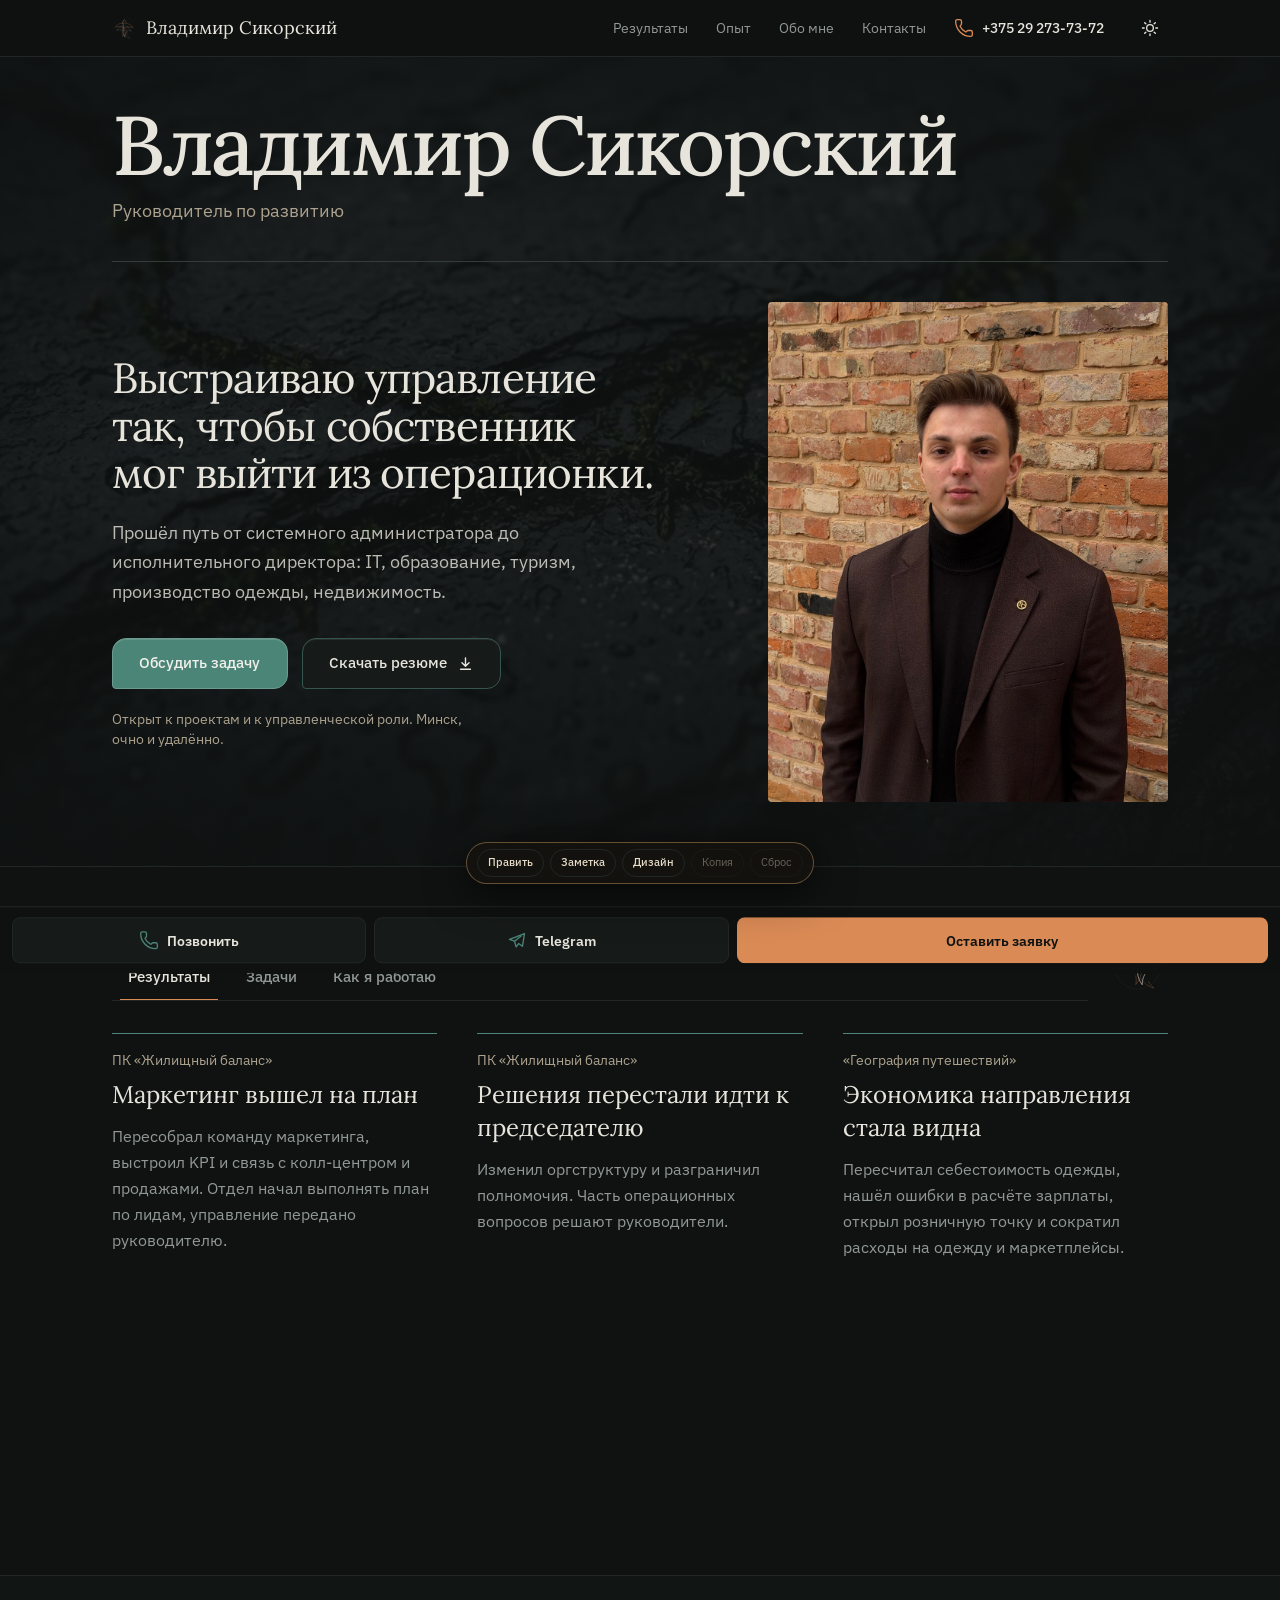
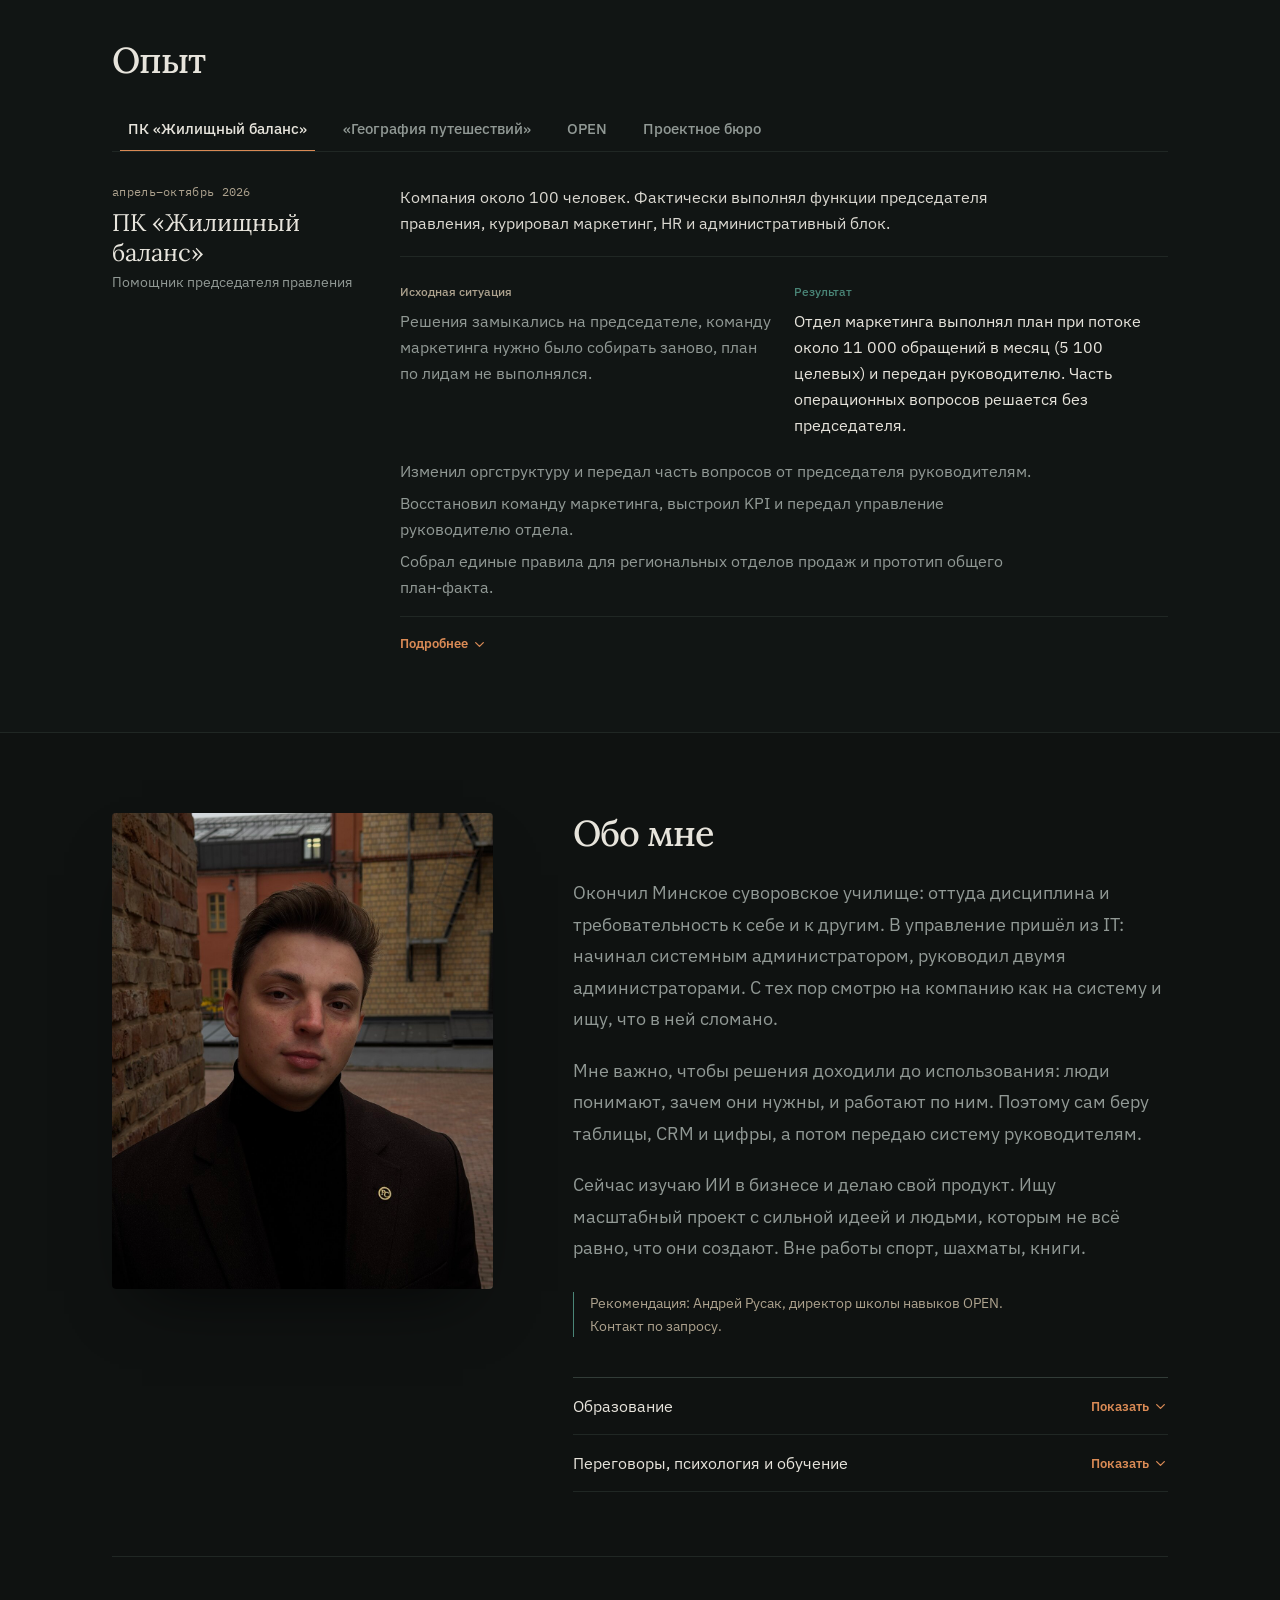
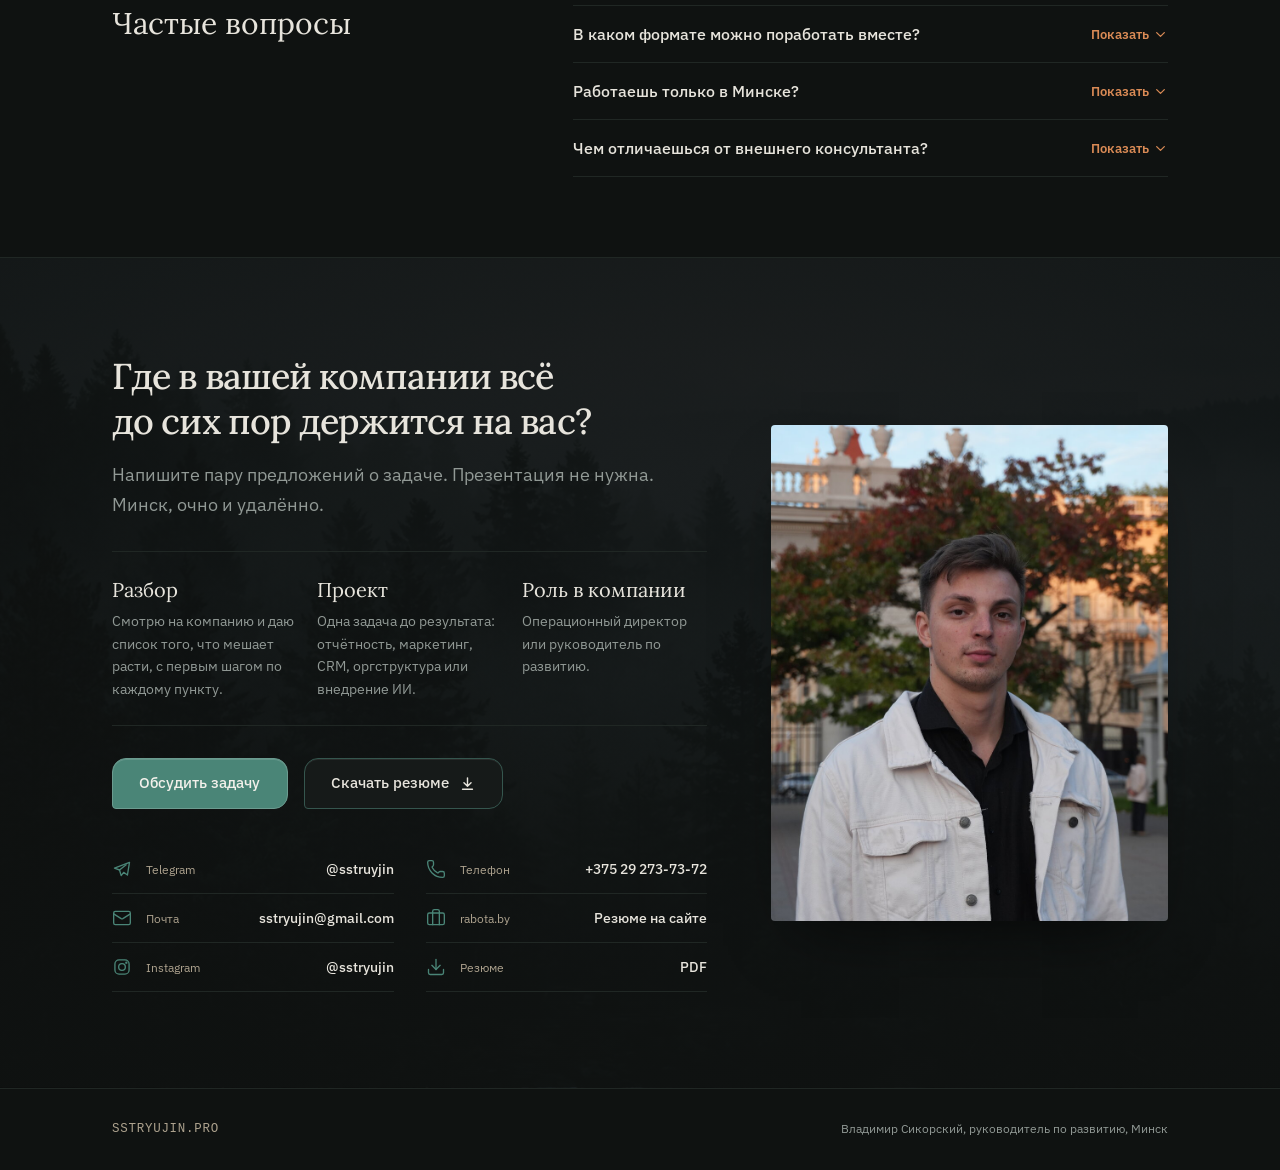
==== commit 5614c12c: "Заявки: окно с состояниями, нижняя панель на телефоне, приёмник в тему Telegram" ====
--- a/index.html
+++ b/index.html
@@ -1 +1 @@
-<!DOCTYPE html><html lang="ru" class="h-full antialiased"><head><meta charSet="utf-8"/><meta name="viewport" content="width=device-width, initial-scale=1"/><link rel="preload" as="image" href="/images/site/p101.jpg"/><link rel="stylesheet" href="/_next/static/css/79c7000ad775e350.css" data-precedence="next"/><link rel="stylesheet" href="/_next/static/css/20386d204bb6cdcf.css" data-precedence="next"/><link rel="preload" as="script" fetchPriority="low" href="/_next/static/chunks/webpack-5f6071887a4a3370.js"/><script src="/_next/static/chunks/4bd1b696-92152b0f5947070d.js" async=""></script><script src="/_next/static/chunks/794-8184f350ab0e9280.js" async=""></script><script src="/_next/static/chunks/main-app-b1edb09ac11ff90d.js" async=""></script><script src="/_next/static/chunks/668-5b62c8a1bbfcfd85.js" async=""></script><script src="/_next/static/chunks/app/page-9d32c9d6b6004613.js" async=""></script><title>Владимир Сикорский | Операционное управление и развитие компаний (Минск)</title><meta name="description" content="Выстраиваю систему управления, процессы, Bitrix24, управленческий учёт P&amp;L/ДДС и работу руководителей, чтобы собственник мог выйти из операционки. Минск, Беларусь, удалённо."/><meta name="keywords" content="Владимир Сикорский,sstryujin,операционный директор Минск,руководитель по развитию Беларусь,выход собственника из операционки,настройка бизнес-процессов,внедрение Bitrix24,управленческий учёт P&amp;L ДДС,внедрение ИИ в бизнес"/><meta name="robots" content="noindex, nofollow"/><link rel="canonical" href="https://sstryujin.pro"/><meta property="og:title" content="Владимир Сикорский | Операционное управление и развитие компаний (Минск)"/><meta property="og:description" content="Выстраиваю систему управления, процессы, Bitrix24, управленческий учёт P&amp;L/ДДС и работу руководителей, чтобы собственник мог выйти из операционки. Минск, Беларусь, удалённо."/><meta property="og:url" content="https://sstryujin.pro"/><meta property="og:site_name" content="Владимир Сикорский"/><meta property="og:locale" content="ru_RU"/><meta property="og:image" content="https://sstryujin.pro/og.jpg"/><meta property="og:type" content="website"/><meta name="twitter:card" content="summary_large_image"/><meta name="twitter:title" content="Владимир Сикорский | Операционное управление и развитие компаний (Минск)"/><meta name="twitter:description" content="Выстраиваю систему управления, процессы, Bitrix24, управленческий учёт P&amp;L/ДДС и работу руководителей, чтобы собственник мог выйти из операционки. Минск, Беларусь, удалённо."/><meta name="twitter:image" content="https://sstryujin.pro/og.jpg"/><link rel="icon" href="/favicon.ico?603d046c9a6fdfbb" type="image/x-icon" sizes="16x16"/><script>try{if(localStorage.getItem('site-theme')==='light')document.documentElement.dataset.theme='light'}catch(e){}</script><script type="application/ld+json">{"@context":"https://schema.org","@graph":[{"@type":"Person","@id":"https://sstryujin.pro/#person","name":"Владимир Сикорский","alternateName":"sstryujin","jobTitle":"Руководитель по развитию, операционный руководитель","description":"Выстраиваю систему управления, процессы, Bitrix24, управленческий учёт P&L/ДДС и работу руководителей, чтобы собственник мог выйти из операционки. Минск, Беларусь, удалённо.","url":"https://sstryujin.pro/","image":"https://sstryujin.pro/images/site/p101.jpg","email":"mailto:sstryujin@gmail.com","address":{"@type":"PostalAddress","addressLocality":"Минск","addressCountry":"BY"},"alumniOf":[{"@type":"CollegeOrUniversity","name":"Московский международный университет"},{"@type":"EducationalOrganization","name":"Минское суворовское военное училище"}],"knowsAbout":["Операционное управление","Организационная структура и регламентация","Регулярный менеджмент и развитие руководителей","Внедрение Bitrix24 и amoCRM","Управленческий учёт P&L и ДДС","Связка маркетинга, колл-центра и продаж","Прикладное внедрение ИИ в бизнес-процессы","Сложные деловые переговоры"],"sameAs":["https://t.me/sstruyjin","https://www.instagram.com/sstryujin/","https://rabota.by/resume/1dcd7aedff113238660039ed1f6d45596a4139"]},{"@type":"WebSite","@id":"https://sstryujin.pro/#website","url":"https://sstryujin.pro/","name":"Владимир Сикорский","inLanguage":"ru-RU","publisher":{"@id":"https://sstryujin.pro/#person"}},{"@type":"FAQPage","@id":"https://sstryujin.pro/#faq","mainEntity":[{"@type":"Question","name":"В каком формате можно поработать вместе?","acceptedAnswer":{"@type":"Answer","text":"В трёх: разбор компании со списком первых шагов, проект до результата (CRM, управленческий учёт, маркетинг, оргструктура, ИИ) или роль руководителя по развитию и операционному управлению."}},{"@type":"Question","name":"Работаешь только в Минске?","acceptedAnswer":{"@type":"Answer","text":"Живу в Минске. Работаю очно в регионе и удалённо, готов к командировкам."}},{"@type":"Question","name":"Чем отличаешься от внешнего консультанта?","acceptedAnswer":{"@type":"Answer","text":"Беру задачу в руки: погружаюсь в работу людей, собираю таблицы, логику CRM и ИИ-инструменты, затем передаю работающую систему руководителям."}}]}]}</script><script src="/_next/static/chunks/polyfills-42372ed130431b0a.js" noModule=""></script></head><body class="min-h-full flex flex-col"><div hidden=""><!--$--><!--/$--></div><header class="sticky top-0 z-50 border-b border-border bg-background/95 backdrop-blur-sm"><div class="mx-auto flex h-14 max-w-6xl items-center justify-between gap-4 px-4 sm:px-8 lg:px-12"><a href="#top" class="flex items-center gap-2.5 text-foreground"><span class="h-7 w-6"><div class="relative aspect-[4/5] w-full " aria-hidden="true"><svg viewBox="0 0 410 500" fill="none" class="h-full w-full overflow-visible"><defs><linearGradient id="phoenix-ember" x1="0" y1="0" x2="1" y2="1"><stop offset="0" stop-color="var(--vermilion)"></stop><stop offset="1" stop-color="var(--ember)"></stop></linearGradient></defs><path d="M331 96C383 161 380 286 309 365 235 448 102 433 45 337 1 263 21 153 97 89 161 35 267 39 331 96Z" stroke="var(--gold)" stroke-opacity="0.45" stroke-width="1.2" pathLength="1" stroke-dashoffset="0" stroke-dasharray="0 1" style="opacity:0"></path><path d="M210 92c-25 20-34 45-22 74 9 20 8 40-4 61" stroke="var(--ink)" stroke-width="4.5" stroke-linecap="round" stroke-linejoin="round" pathLength="1" stroke-dashoffset="0" stroke-dasharray="0 1" style="opacity:0"></path><path d="M211 92c20 9 33 24 37 44-19-10-34-7-45 8" stroke="url(#phoenix-ember)" stroke-width="3" stroke-linecap="round" stroke-linejoin="round" pathLength="1" stroke-dashoffset="0" stroke-dasharray="0 1" style="opacity:0"></path><path d="M193 157c-55-12-104 8-139 62 52-22 103-14 143 24" stroke="url(#phoenix-ember)" stroke-width="3.5" stroke-linecap="round" stroke-linejoin="round" pathLength="1" stroke-dashoffset="0" stroke-dasharray="0 1" style="opacity:0"></path><path d="M220 157c58-8 109 17 139 74-50-27-101-24-145 9" stroke="url(#phoenix-ember)" stroke-width="3.5" stroke-linecap="round" stroke-linejoin="round" pathLength="1" stroke-dashoffset="0" stroke-dasharray="0 1" style="opacity:0"></path><path d="M184 194c-48 10-83 38-103 84 43-22 85-22 126 1" stroke="var(--ink)" stroke-width="2.2" stroke-linecap="round" stroke-linejoin="round" pathLength="1" stroke-dashoffset="0" stroke-dasharray="0 1" style="opacity:0"></path><path d="M228 196c48 15 81 47 95 95-40-27-82-31-126-12" stroke="var(--ink)" stroke-width="2.2" stroke-linecap="round" stroke-linejoin="round" pathLength="1" stroke-dashoffset="0" stroke-dasharray="0 1" style="opacity:0"></path><path d="M203 215c-27 62-21 119 18 172 0-40 12-72 36-97" stroke="var(--ink)" stroke-width="4.5" stroke-linecap="round" stroke-linejoin="round" pathLength="1" stroke-dashoffset="0" stroke-dasharray="0 1" style="opacity:0"></path><path d="M212 221c14 64 2 119-38 165 8-38 2-72-17-102" stroke="var(--gold)" stroke-width="2.2" stroke-linecap="round" stroke-linejoin="round" pathLength="1" stroke-dashoffset="0" stroke-dasharray="0 1" style="opacity:0"></path><path d="M211 340c22 37 54 61 96 72-35-28-52-62-50-103" stroke="var(--gold)" stroke-width="2" stroke-linecap="round" stroke-linejoin="round" pathLength="1" stroke-dashoffset="0" stroke-dasharray="0 1" style="opacity:0"></path></svg></div></span><span class="font-display text-lg leading-none">Владимир Сикорский</span></a><nav class="flex items-center gap-4 sm:gap-7"><a href="#work" class="hidden text-sm text-muted-foreground transition-colors hover:text-foreground lg:inline">Результаты</a><a href="#experience" class="hidden text-sm text-muted-foreground transition-colors hover:text-foreground lg:inline">Опыт</a><a href="#about" class="hidden text-sm text-muted-foreground transition-colors hover:text-foreground lg:inline">Обо мне</a><a href="#contact" class="hidden text-sm text-muted-foreground transition-colors hover:text-foreground lg:inline">Контакты</a><a href="tel:+375292737372" aria-label="Позвонить +375 29 273-73-72" class="flex items-center gap-2 text-sm font-medium text-foreground transition-colors hover:text-primary"><svg xmlns="http://www.w3.org/2000/svg" width="20" height="20" viewBox="0 0 24 24" fill="none" stroke="currentColor" stroke-width="1.6" stroke-linecap="round" stroke-linejoin="round" class="lucide lucide-phone text-primary" aria-hidden="true"><path d="M13.832 16.568a1 1 0 0 0 1.213-.303l.355-.465A2 2 0 0 1 17 15h3a2 2 0 0 1 2 2v3a2 2 0 0 1-2 2A18 18 0 0 1 2 4a2 2 0 0 1 2-2h3a2 2 0 0 1 2 2v3a2 2 0 0 1-.8 1.6l-.468.351a1 1 0 0 0-.292 1.233 14 14 0 0 0 6.392 6.384"></path></svg><span class="hidden sm:inline">+375 29 273-73-72</span></a><button type="button" aria-label="Переключить тёмную и светлую тему" title="Тема" class="theme-toggle flex h-9 w-9 items-center justify-center text-foreground transition-colors hover:text-primary"><svg width="20" height="20" viewBox="0 0 24 24" fill="none" stroke="currentColor" stroke-width="1.6" stroke-linecap="round" stroke-linejoin="round" aria-hidden="true" class="theme-sun"><circle cx="12" cy="12" r="4"></circle><path d="M12 3v2M12 19v2M3 12h2M19 12h2M5.6 5.6l1.4 1.4M17 17l1.4 1.4M18.4 5.6 17 7M7 17l-1.4 1.4"></path></svg><svg width="20" height="20" viewBox="0 0 24 24" fill="none" stroke="currentColor" stroke-width="1.6" stroke-linecap="round" stroke-linejoin="round" aria-hidden="true" class="theme-moon"><path d="M20 14.5A8 8 0 0 1 9.5 4a8 8 0 1 0 10.5 10.5Z"></path></svg></button></nav></div></header><main class="flex flex-1 flex-col"><div data-block="hero" style="order:0" class="relative"><section id="top" class="slate-section border-b border-border"><div class="relative z-10 mx-auto max-w-6xl px-5 pb-12 pt-8 sm:px-8 lg:px-12 lg:pb-16 lg:pt-12"><h1 class="intro font-display text-[clamp(2.6rem,6.6vw,5.2rem)] font-medium leading-[0.96] tracking-[-0.03em] text-foreground" style="--d:30ms" data-k="hero.name" contentEditable="false" spellCheck="false">Владимир Сикорский</h1><p class="intro mt-3 text-base text-bronze sm:text-lg" style="--d:80ms" data-k="hero.role" contentEditable="false" spellCheck="false">Руководитель по развитию</p><div class="mt-7 grid gap-9 border-t border-rule pt-8 lg:mt-9 lg:grid-cols-[1.2fr_0.8fr] lg:items-center lg:gap-14 lg:pt-10"><div class="flex flex-col items-start"><p class="intro max-w-[22ch] font-display text-[clamp(1.8rem,3.3vw,2.8rem)] leading-[1.13] tracking-[-0.02em] text-foreground text-balance" style="--d:110ms" data-k="hero.title" contentEditable="false" spellCheck="false">Выстраиваю управление так, чтобы собственник мог выйти из операционки.</p><p class="intro mt-5 max-w-[48ch] text-base leading-relaxed text-foreground/80 sm:text-lg" style="--d:180ms" data-k="hero.sub" contentEditable="false" spellCheck="false">Прошёл путь от системного администратора до исполнительного директора: IT, образование, туризм, производство одежды, недвижимость.</p><div class="intro mt-8 flex flex-wrap items-center gap-3.5" style="--d:240ms"><a href="#contact" class="cta"><span data-k="hero.cta" contentEditable="false" spellCheck="false">Обсудить задачу</span></a><a href="/Vladimir-Sikorsky-resume.pdf" download="" class="cta-line"><span data-k="hero.pdf" contentEditable="false" spellCheck="false">Скачать резюме</span></a></div><p class="intro mt-5 max-w-[48ch] text-sm text-bronze" style="--d:300ms" data-k="hero.open" contentEditable="false" spellCheck="false">Открыт к проектам и к управленческой роли. Минск, очно и удалённо.</p></div><div class="photo-reveal relative mx-auto aspect-[4/5] w-full max-w-sm overflow-hidden rounded-sm bg-muted shadow-[0_40px_80px_-36px_rgba(0,0,0,0.78)] lg:max-w-none"><img alt="Портрет Владимира Сикорского" decoding="async" data-nimg="fill" class="object-cover object-[50%_18%]" style="position:absolute;height:100%;width:100%;left:0;top:0;right:0;bottom:0;color:transparent" src="/images/site/p101.jpg"/></div></div></div></section></div><div data-block="work" style="order:1" class="relative"><section id="work" class="border-b border-border"><div class="reveal mx-auto max-w-6xl px-5 py-12 sm:px-8 lg:px-12 lg:py-16"><div class="flex items-end justify-between gap-6"><div class="min-w-0 flex-1"><div role="tablist" aria-label="work" class="tabbar" data-draftui="true"><button role="tab" type="button" id="work-tab-results" aria-selected="true" aria-controls="work-panel-results" tabindex="0" class="tab" data-active="true">Результаты<span class="tab-underline"></span></button><button role="tab" type="button" id="work-tab-tasks" aria-selected="false" aria-controls="work-panel-tasks" tabindex="-1" class="tab" data-active="false">Задачи</button><button role="tab" type="button" id="work-tab-how" aria-selected="false" aria-controls="work-panel-how" tabindex="-1" class="tab" data-active="false">Как я работаю</button></div></div><div class="deco hidden w-14 shrink-0 opacity-90 sm:block"><div class="relative aspect-[4/5] w-full " aria-hidden="true"><svg viewBox="0 0 410 500" fill="none" class="h-full w-full overflow-visible"><defs><linearGradient id="phoenix-ember" x1="0" y1="0" x2="1" y2="1"><stop offset="0" stop-color="var(--vermilion)"></stop><stop offset="1" stop-color="var(--ember)"></stop></linearGradient></defs><path d="M331 96C383 161 380 286 309 365 235 448 102 433 45 337 1 263 21 153 97 89 161 35 267 39 331 96Z" stroke="var(--gold)" stroke-opacity="0.45" stroke-width="1.2" pathLength="1" stroke-dashoffset="0" stroke-dasharray="0 1" style="opacity:0"></path><path d="M210 92c-25 20-34 45-22 74 9 20 8 40-4 61" stroke="var(--ink)" stroke-width="4.5" stroke-linecap="round" stroke-linejoin="round" pathLength="1" stroke-dashoffset="0" stroke-dasharray="0 1" style="opacity:0"></path><path d="M211 92c20 9 33 24 37 44-19-10-34-7-45 8" stroke="url(#phoenix-ember)" stroke-width="3" stroke-linecap="round" stroke-linejoin="round" pathLength="1" stroke-dashoffset="0" stroke-dasharray="0 1" style="opacity:0"></path><path d="M193 157c-55-12-104 8-139 62 52-22 103-14 143 24" stroke="url(#phoenix-ember)" stroke-width="3.5" stroke-linecap="round" stroke-linejoin="round" pathLength="1" stroke-dashoffset="0" stroke-dasharray="0 1" style="opacity:0"></path><path d="M220 157c58-8 109 17 139 74-50-27-101-24-145 9" stroke="url(#phoenix-ember)" stroke-width="3.5" stroke-linecap="round" stroke-linejoin="round" pathLength="1" stroke-dashoffset="0" stroke-dasharray="0 1" style="opacity:0"></path><path d="M184 194c-48 10-83 38-103 84 43-22 85-22 126 1" stroke="var(--ink)" stroke-width="2.2" stroke-linecap="round" stroke-linejoin="round" pathLength="1" stroke-dashoffset="0" stroke-dasharray="0 1" style="opacity:0"></path><path d="M228 196c48 15 81 47 95 95-40-27-82-31-126-12" stroke="var(--ink)" stroke-width="2.2" stroke-linecap="round" stroke-linejoin="round" pathLength="1" stroke-dashoffset="0" stroke-dasharray="0 1" style="opacity:0"></path><path d="M203 215c-27 62-21 119 18 172 0-40 12-72 36-97" stroke="var(--ink)" stroke-width="4.5" stroke-linecap="round" stroke-linejoin="round" pathLength="1" stroke-dashoffset="0" stroke-dasharray="0 1" style="opacity:0"></path><path d="M212 221c14 64 2 119-38 165 8-38 2-72-17-102" stroke="var(--gold)" stroke-width="2.2" stroke-linecap="round" stroke-linejoin="round" pathLength="1" stroke-dashoffset="0" stroke-dasharray="0 1" style="opacity:0"></path><path d="M211 340c22 37 54 61 96 72-35-28-52-62-50-103" stroke="var(--gold)" stroke-width="2" stroke-linecap="round" stroke-linejoin="round" pathLength="1" stroke-dashoffset="0" stroke-dasharray="0 1" style="opacity:0"></path></svg></div></div></div><div class="tab-stack mt-8"><div role="tabpanel" id="work-panel-results" aria-labelledby="work-tab-results" class="tab-panel is-active"><div class="grid gap-x-10 gap-y-9 lg:grid-cols-3"><div class="res-item relative"><div class="res-line" aria-hidden="true"></div><p class="mt-4 text-sm text-bronze" data-k="results.items.0.co" contentEditable="false" spellCheck="false">ПК «Жилищный баланс»</p><h3 class="mt-2 font-display text-2xl leading-snug text-foreground" data-k="results.items.0.head" contentEditable="false" spellCheck="false">Маркетинг вышел на план</h3><p class="mt-3 text-base leading-relaxed text-muted-foreground" data-k="results.items.0.text" contentEditable="false" spellCheck="false">Пересобрал команду маркетинга, выстроил KPI и связь с колл-центром и продажами. Отдел начал выполнять план по лидам, управление передано руководителю.</p></div><div class="res-item relative"><div class="res-line" aria-hidden="true"></div><p class="mt-4 text-sm text-bronze" data-k="results.items.1.co" contentEditable="false" spellCheck="false">ПК «Жилищный баланс»</p><h3 class="mt-2 font-display text-2xl leading-snug text-foreground" data-k="results.items.1.head" contentEditable="false" spellCheck="false">Решения перестали идти к председателю</h3><p class="mt-3 text-base leading-relaxed text-muted-foreground" data-k="results.items.1.text" contentEditable="false" spellCheck="false">Изменил оргструктуру и разграничил полномочия. Часть операционных вопросов решают руководители.</p></div><div class="res-item relative"><div class="res-line" aria-hidden="true"></div><p class="mt-4 text-sm text-bronze" data-k="results.items.2.co" contentEditable="false" spellCheck="false">«География путешествий»</p><h3 class="mt-2 font-display text-2xl leading-snug text-foreground" data-k="results.items.2.head" contentEditable="false" spellCheck="false">Экономика направления стала видна</h3><p class="mt-3 text-base leading-relaxed text-muted-foreground" data-k="results.items.2.text" contentEditable="false" spellCheck="false">Пересчитал себестоимость одежды, нашёл ошибки в расчёте зарплаты, открыл розничную точку и сократил расходы на одежду и маркетплейсы.</p></div></div></div><div role="tabpanel" id="work-panel-tasks" aria-labelledby="work-tab-tasks" inert="" class="tab-panel "><h2 class="font-display text-2xl font-medium tracking-[-0.02em] sm:text-3xl" data-k="tasks.title" contentEditable="false" spellCheck="false">С какими задачами ко мне обращаются</h2><div class="carousel mt-6"><div class="facet-card relative"><h3 class="font-display text-xl leading-snug text-foreground" data-k="tasks.items.0.title" contentEditable="false" spellCheck="false">Бизнес вырос, а управление осталось прежним</h3><p class="mt-2 text-sm leading-relaxed text-muted-foreground sm:text-base" data-k="tasks.items.0.text" contentEditable="false" spellCheck="false">Диагностика, оргструктура, полномочия, должностные инструкции, планёрки с контролем решений.</p></div><div class="facet-card relative"><h3 class="font-display text-xl leading-snug text-foreground" data-k="tasks.items.1.title" contentEditable="false" spellCheck="false">Руководители не берут ответственность</h3><p class="mt-2 text-sm leading-relaxed text-muted-foreground sm:text-base" data-k="tasks.items.1.text" contentEditable="false" spellCheck="false">Встречи 1:1, делегирование с проверкой, обратная связь, найм и адаптация.</p></div><div class="facet-card relative"><h3 class="font-display text-xl leading-snug text-foreground" data-k="tasks.items.2.title" contentEditable="false" spellCheck="false">Маркетинг и продажи работают отдельно</h3><p class="mt-2 text-sm leading-relaxed text-muted-foreground sm:text-base" data-k="tasks.items.2.text" contentEditable="false" spellCheck="false">Одна воронка, общие показатели, KPI, ритм встреч, стратегия и сайты.</p></div><div class="facet-card relative"><h3 class="font-display text-xl leading-snug text-foreground" data-k="tasks.items.3.title" contentEditable="false" spellCheck="false">В CRM теряются клиенты и данные</h3><p class="mt-2 text-sm leading-relaxed text-muted-foreground sm:text-base" data-k="tasks.items.3.text" contentEditable="false" spellCheck="false">Логика Bitrix24 и amoCRM под реальный процесс: воронки, дубли, права доступа, интеграторы.</p></div><div class="facet-card relative"><h3 class="font-display text-xl leading-snug text-foreground" data-k="tasks.items.4.title" contentEditable="false" spellCheck="false">Неясно, какие направления приносят прибыль</h3><p class="mt-2 text-sm leading-relaxed text-muted-foreground sm:text-base" data-k="tasks.items.4.text" contentEditable="false" spellCheck="false">P&amp;L, ДДС, себестоимость, финмодели, план закрытия кассового разрыва.</p></div><div class="facet-card relative"><h3 class="font-display text-xl leading-snug text-foreground" data-k="tasks.items.5.title" contentEditable="false" spellCheck="false">Нужно запустить продукт или убрать рутину</h3><p class="mt-2 text-sm leading-relaxed text-muted-foreground sm:text-base" data-k="tasks.items.5.text" contentEditable="false" spellCheck="false">Онлайн-курс с нуля, автоматизация в Jira, серверы, ИИ-бот с базой знаний.</p></div></div></div><div role="tabpanel" id="work-panel-how" aria-labelledby="work-tab-how" inert="" class="tab-panel "><p class="max-w-[56ch] text-base leading-relaxed text-muted-foreground sm:text-lg" data-k="how.intro" contentEditable="false" spellCheck="false">Сначала смотрю, как работа идёт на деле, потом собираю систему, которая работает без ручного контроля.</p><div class="mt-6 grid gap-8 lg:grid-cols-[0.85fr_1.15fr] lg:gap-14"><div class="divide-y divide-border border-y border-border"><button type="button" aria-pressed="false" class="group relative flex w-full cursor-pointer items-center justify-between gap-4 py-3.5 text-left"><span><span class="block font-display text-lg transition-colors text-muted-foreground group-hover:text-foreground">Цель бизнеса</span><span class="mt-0.5 block text-xs text-muted-foreground sm:text-sm">Понимаем, куда идём</span></span></button><button type="button" aria-pressed="false" class="group relative flex w-full cursor-pointer items-center justify-between gap-4 py-3.5 text-left"><span><span class="block font-display text-lg transition-colors text-muted-foreground group-hover:text-foreground">Реальная работа</span><span class="mt-0.5 block text-xs text-muted-foreground sm:text-sm">Смотрим, как делают люди</span></span></button><button type="button" aria-pressed="true" class="group relative flex w-full cursor-pointer items-center justify-between gap-4 py-3.5 text-left"><span class="absolute -left-4 bottom-2 top-2 w-0.5 bg-primary"></span><span><span class="block font-display text-lg transition-colors text-foreground">Точка разрыва</span><span class="mt-0.5 block text-xs text-muted-foreground sm:text-sm">Находим, где теряется результат</span></span></button><button type="button" aria-pressed="false" class="group relative flex w-full cursor-pointer items-center justify-between gap-4 py-3.5 text-left"><span><span class="block font-display text-lg transition-colors text-muted-foreground group-hover:text-foreground">Решение и инструмент</span><span class="mt-0.5 block text-xs text-muted-foreground sm:text-sm">Чиним процесс, CRM и отчётность</span></span></button><button type="button" aria-pressed="false" class="group relative flex w-full cursor-pointer items-center justify-between gap-4 py-3.5 text-left"><span><span class="block font-display text-lg transition-colors text-muted-foreground group-hover:text-foreground">Работает без собственника</span><span class="mt-0.5 block text-xs text-muted-foreground sm:text-sm">Передаём руководителям</span></span></button></div><div class="rounded-sm border border-border bg-card p-5 sm:p-6" style="opacity:0;transform:translateY(8px)"><dl class="space-y-4"><div><dt class="text-xs font-medium text-bronze">Что вижу на входе</dt><dd class="mt-1 block text-base leading-relaxed text-muted-foreground" data-k="how.scenes.2.see" contentEditable="false" spellCheck="false">Отделы спорят о цифрах, лиды склеиваются или теряются.</dd></div><div class="border-t border-border pt-4"><dt class="text-xs font-medium text-verdigris">Что делаю руками</dt><dd class="mt-1 block text-base leading-relaxed text-foreground" data-k="how.scenes.2.doing" contentEditable="false" spellCheck="false">Ищу причину в процессе, учёте и логике CRM. Решения принимаю по цифрам.</dd></div><div class="border-t border-border pt-4"><dt class="text-xs font-medium text-primary">Из практики</dt><dd class="mt-1 block text-sm leading-relaxed text-foreground/90 sm:text-base" data-k="how.scenes.2.example" contentEditable="false" spellCheck="false">ПК «Жилищный баланс»: нашёл ошибку склейки обращений в Bitrix24.</dd></div></dl></div></div></div></div></div></section></div><div data-block="experience" style="order:2" class="relative"><section id="experience" class="border-b border-border bg-card/40"><div class="reveal mx-auto max-w-6xl px-5 py-12 sm:px-8 lg:px-12 lg:py-16"><h2 class="font-display text-3xl font-medium tracking-[-0.025em] sm:text-4xl" data-k="exp.title" contentEditable="false" spellCheck="false">Опыт</h2><div role="tablist" aria-label="Опыт" class="tabbar mt-6" data-draftui="true"><button role="tab" type="button" id="exp-tab-0" aria-selected="true" aria-controls="exp-panel-0" tabindex="0" class="tab" data-active="true">ПК «Жилищный баланс»<span class="tab-underline"></span></button><button role="tab" type="button" id="exp-tab-1" aria-selected="false" aria-controls="exp-panel-1" tabindex="-1" class="tab" data-active="false">«География путешествий»</button><button role="tab" type="button" id="exp-tab-2" aria-selected="false" aria-controls="exp-panel-2" tabindex="-1" class="tab" data-active="false">OPEN</button><button role="tab" type="button" id="exp-tab-3" aria-selected="false" aria-controls="exp-panel-3" tabindex="-1" class="tab" data-active="false">Проектное бюро</button></div><div class="tab-stack mt-8"><div role="tabpanel" id="exp-panel-0" aria-labelledby="exp-tab-0" class="tab-panel is-active"><div class="relative"><div class="grid gap-6 lg:grid-cols-[15rem_1fr] lg:gap-12"><div><p class="font-mono text-xs tracking-wide text-bronze" data-k="exp.items.0.period" contentEditable="false" spellCheck="false">апрель–октябрь 2026</p><h3 class="mt-2 font-display text-2xl leading-tight text-foreground" data-k="exp.items.0.company" contentEditable="false" spellCheck="false">ПК «Жилищный баланс»</h3><p class="mt-1 text-sm text-muted-foreground" data-k="exp.items.0.role" contentEditable="false" spellCheck="false">Помощник председателя правления</p></div><div><p class="max-w-[64ch] text-base leading-relaxed text-foreground/95" data-k="exp.items.0.summary" contentEditable="false" spellCheck="false">Компания около 100 человек. Фактически выполнял функции председателя правления, курировал маркетинг, HR и административный блок.</p><div class="mt-5 grid gap-5 border-t border-border pt-5 sm:grid-cols-2"><div><span class="text-xs font-medium text-bronze">Исходная ситуация</span><p class="mt-1 text-sm leading-relaxed text-muted-foreground sm:text-base" data-k="exp.items.0.was" contentEditable="false" spellCheck="false">Решения замыкались на председателе, команду маркетинга нужно было собирать заново, план по лидам не выполнялся.</p></div><div><span class="text-xs font-medium text-verdigris">Результат</span><p class="mt-1 text-sm leading-relaxed text-foreground sm:text-base" data-k="exp.items.0.became" contentEditable="false" spellCheck="false">Отдел маркетинга выполнял план при потоке около 11 000 обращений в месяц (5 100 целевых) и передан руководителю. Часть операционных вопросов решается без председателя.</p></div></div><ul class="mt-5 max-w-[64ch] space-y-1.5 text-sm leading-relaxed text-muted-foreground sm:text-base"><li class="relative"><span data-k="exp.items.0.highlights.0" contentEditable="false" spellCheck="false">Изменил оргструктуру и передал часть вопросов от председателя руководителям.</span></li><li class="relative"><span data-k="exp.items.0.highlights.1" contentEditable="false" spellCheck="false">Восстановил команду маркетинга, выстроил KPI и передал управление руководителю отдела.</span></li><li class="relative"><span data-k="exp.items.0.highlights.2" contentEditable="false" spellCheck="false">Собрал единые правила для региональных отделов продаж и прототип общего план-факта.</span></li></ul><details class="exp mt-4 border-t border-border"><summary class="cursor-pointer list-none py-3"><span class="more"><span class="when-closed">Подробнее</span><span class="when-open">Свернуть</span></span></summary><ul class="max-w-[68ch] space-y-3 pb-2 text-sm leading-relaxed text-muted-foreground sm:text-base"><li class="relative"><span data-k="exp.items.0.bullets.0" contentEditable="false" spellCheck="false">Провёл диагностику управления, сформировал видение развития вместе с председателем и основателем, изменил формат совещаний руководителей и контроль исполнения, подготовил проект годового плана развития системы управления.</span></li><li class="relative"><span data-k="exp.items.0.bullets.1" contentEditable="false" spellCheck="false">Изменил оргструктуру, перераспределил функции и зоны ответственности, разработал функционал операционного директора и проект разграничения полномочий.</span></li><li class="relative"><span data-k="exp.items.0.bullets.2" contentEditable="false" spellCheck="false">Работал с председателем и руководителями через встречи 1:1 и обратную связь, провёл управленческую игру «На миллиард». Руководитель маркетинга стала увереннее представлять результаты цифрами.</span></li><li class="relative"><span data-k="exp.items.0.bullets.3" contentEditable="false" spellCheck="false">Восстановил команду маркетинга: найм, обязанности, инструкции, KPI, связь с колл-центром и продажами. Подготовил проект маркетинговой стратегии на 2027 год, довёл проект нового сайта до разработки.</span></li><li class="relative"><span data-k="exp.items.0.bullets.4" contentEditable="false" spellCheck="false">Разработал единые правила работы региональных отделов продаж и прототип общего план-факта. Переписал логику Bitrix24 (заявки, задачи, права доступа), вёл встречи с интеграторами, развернул ИИ-бота с базой знаний маркетинга.</span></li></ul></details></div></div></div></div><div role="tabpanel" id="exp-panel-1" aria-labelledby="exp-tab-1" inert="" class="tab-panel "><div class="relative"><div class="grid gap-6 lg:grid-cols-[15rem_1fr] lg:gap-12"><div><p class="font-mono text-xs tracking-wide text-bronze" data-k="exp.items.1.period" contentEditable="false" spellCheck="false">март 2025–февраль 2026</p><h3 class="mt-2 font-display text-2xl leading-tight text-foreground" data-k="exp.items.1.company" contentEditable="false" spellCheck="false">«География путешествий»</h3><p class="mt-1 text-sm text-muted-foreground" data-k="exp.items.1.role" contentEditable="false" spellCheck="false">Помощник руководителя, затем исполнительный директор</p></div><div><p class="max-w-[64ch] text-base leading-relaxed text-foreground/95" data-k="exp.items.1.summary" contentEditable="false" spellCheck="false">К концу периода координировал финансы, продажи, бронирование, сервис и маркетинг, руководил направлением одежды.</p><div class="mt-5 grid gap-5 border-t border-border pt-5 sm:grid-cols-2"><div><span class="text-xs font-medium text-bronze">Исходная ситуация</span><p class="mt-1 text-sm leading-relaxed text-muted-foreground sm:text-base" data-k="exp.items.1.was" contentEditable="false" spellCheck="false">Управление было разрозненным: роли и процессы не описаны, часть направлений работала в убыток.</p></div><div><span class="text-xs font-medium text-verdigris">Результат</span><p class="mt-1 text-sm leading-relaxed text-foreground sm:text-base" data-k="exp.items.1.became" contentEditable="false" spellCheck="false">Маркетинг выполнял план по лидам даже в несезон, в сентябре при плане вдвое выше прошлогоднего. Компания ставила рекорды по месячной комиссии.</p></div></div><ul class="mt-5 max-w-[64ch] space-y-1.5 text-sm leading-relaxed text-muted-foreground sm:text-base"><li class="relative"><span data-k="exp.items.1.highlights.0" contentEditable="false" spellCheck="false">Создал отдел сервиса, написал инструкции и KPI, нанял главного бухгалтера.</span></li><li class="relative"><span data-k="exp.items.1.highlights.1" contentEditable="false" spellCheck="false">Руководил направлением одежды: розничная точка, себестоимость, учёт производства, меньше расходов.</span></li><li class="relative"><span data-k="exp.items.1.highlights.2" contentEditable="false" spellCheck="false">Перестроил маркетинг и связал его с продажами и бронированием.</span></li></ul><details class="exp mt-4 border-t border-border"><summary class="cursor-pointer list-none py-3"><span class="more"><span class="when-closed">Подробнее</span><span class="when-open">Свернуть</span></span></summary><ul class="max-w-[68ch] space-y-3 pb-2 text-sm leading-relaxed text-muted-foreground sm:text-base"><li class="relative"><span data-k="exp.items.1.bullets.0" contentEditable="false" spellCheck="false">Менял оргструктуру, распределял обязанности, принимал кадровые решения. Создал отдел обслуживания и клиентского сервиса, написал должностные инструкции, регламенты и KPI. На время отсутствия директора управлял компанией.</span></li><li class="relative"><span data-k="exp.items.1.bullets.1" contentEditable="false" spellCheck="false">Разобрал работу бронирования по операциям: где сотрудники дублируют работу и вручную сверяют данные. На этой основе пересмотрел обязанности и взаимодействие с продажами и бухгалтерией.</span></li><li class="relative"><span data-k="exp.items.1.bullets.2" contentEditable="false" spellCheck="false">Вместе с бухгалтерией восстановил управленческий учёт: ДДС, P&amp;L, контроль расходов. Составил план закрытия кассового разрыва, рассчитал финансовую модель визового направления.</span></li><li class="relative"><span data-k="exp.items.1.bullets.3" contentEditable="false" spellCheck="false">Полностью руководил направлением одежды: дизайнер, производство, продажи, открытие розничной точки. Пересчитал себестоимость, нашёл ошибки в расчёте зарплаты, сократил расходы на одежду и маркетплейсы.</span></li><li class="relative"><span data-k="exp.items.1.bullets.4" contentEditable="false" spellCheck="false">Перестроил работу маркетинга: планёрки, планирование, отчётность, связь с продажами и бронированием. Сделал прототип сайта и онлайн-бронирования, подготовил ТЗ на доработки CRM и онлайн-договоры.</span></li></ul></details></div></div></div></div><div role="tabpanel" id="exp-panel-2" aria-labelledby="exp-tab-2" inert="" class="tab-panel "><div class="relative"><div class="grid gap-6 lg:grid-cols-[15rem_1fr] lg:gap-12"><div><p class="font-mono text-xs tracking-wide text-bronze" data-k="exp.items.2.period" contentEditable="false" spellCheck="false">июль 2023–август 2024</p><h3 class="mt-2 font-display text-2xl leading-tight text-foreground" data-k="exp.items.2.company" contentEditable="false" spellCheck="false">OPEN, школа навыков современного человека</h3><p class="mt-1 text-sm text-muted-foreground" data-k="exp.items.2.role" contentEditable="false" spellCheck="false">Менеджер проекта</p></div><div><p class="max-w-[64ch] text-base leading-relaxed text-foreground/95" data-k="exp.items.2.summary" contentEditable="false" spellCheck="false">Вместе с двумя экспертами запустил онлайн-курс: программа, сайт, CRM, съёмка, выдача материалов.</p><ul class="mt-5 max-w-[64ch] space-y-1.5 text-sm leading-relaxed text-muted-foreground sm:text-base"><li class="relative"><span data-k="exp.items.2.highlights.0" contentEditable="false" spellCheck="false">Запустил онлайн-курс «Управление фокусом внимания» вместе с экспертами.</span></li><li class="relative"><span data-k="exp.items.2.highlights.1" contentEditable="false" spellCheck="false">Собрал сайт на Tilda, CRM и выдачу материалов через Telegram.</span></li><li class="relative"><span data-k="exp.items.2.highlights.2" contentEditable="false" spellCheck="false">Организовал участие школы в отраслевом форуме T&amp;D Беларусь.</span></li></ul><details class="exp mt-4 border-t border-border"><summary class="cursor-pointer list-none py-3"><span class="more"><span class="when-closed">Подробнее</span><span class="when-open">Свернуть</span></span></summary><ul class="max-w-[68ch] space-y-3 pb-2 text-sm leading-relaxed text-muted-foreground sm:text-base"><li class="relative"><span data-k="exp.items.2.bullets.0" contentEditable="false" spellCheck="false">Вместе с двумя экспертами собрал программу, рабочую тетрадь, сроки и работу с участниками.</span></li><li class="relative"><span data-k="exp.items.2.bullets.1" contentEditable="false" spellCheck="false">Собрал сайт на Tilda, настроил amoCRM и выдачу материалов в Telegram, снимал и монтировал уроки.</span></li><li class="relative"><span data-k="exp.items.2.bullets.2" contentEditable="false" spellCheck="false">Организовал образовательные мероприятия и участие школы в отраслевом форуме T&amp;D Беларусь.</span></li></ul></details></div></div></div></div><div role="tabpanel" id="exp-panel-3" aria-labelledby="exp-tab-3" inert="" class="tab-panel "><div class="relative"><div class="grid gap-6 lg:grid-cols-[15rem_1fr] lg:gap-12"><div><p class="font-mono text-xs tracking-wide text-bronze" data-k="exp.items.3.period" contentEditable="false" spellCheck="false">2019–2021, 2022–2023</p><h3 class="mt-2 font-display text-2xl leading-tight text-foreground" data-k="exp.items.3.company" contentEditable="false" spellCheck="false">Проектное бюро, Борисов</h3><p class="mt-1 text-sm text-muted-foreground" data-k="exp.items.3.role" contentEditable="false" spellCheck="false">Системный администратор, затем менеджер проекта</p></div><div><p class="max-w-[64ch] text-base leading-relaxed text-foreground/95" data-k="exp.items.3.summary" contentEditable="false" spellCheck="false">Серверы и автоматизация, затем найм команды и проект документации, сданный в срок.</p><ul class="mt-5 max-w-[64ch] space-y-1.5 text-sm leading-relaxed text-muted-foreground sm:text-base"><li class="relative"><span data-k="exp.items.3.highlights.0" contentEditable="false" spellCheck="false">Восстановил серверную инфраструктуру и 1С после аварии RAID.</span></li><li class="relative"><span data-k="exp.items.3.highlights.1" contentEditable="false" spellCheck="false">Автоматизировал приём сотрудников в Jira: одна заявка запускает задачи кадрам, бухгалтерии, IT и делопроизводству.</span></li><li class="relative"><span data-k="exp.items.3.highlights.2" contentEditable="false" spellCheck="false">Руководил двумя системными администраторами, собрал команду и вместе с ГИПом сдал проект документации в срок.</span></li></ul><details class="exp mt-4 border-t border-border"><summary class="cursor-pointer list-none py-3"><span class="more"><span class="when-closed">Подробнее</span><span class="when-open">Свернуть</span></span></summary><ul class="max-w-[68ch] space-y-3 pb-2 text-sm leading-relaxed text-muted-foreground sm:text-base"><li class="relative"><span data-k="exp.items.3.bullets.0" contentEditable="false" spellCheck="false">Администрировал серверы, виртуализацию, сети, телефонию, резервное копирование и 1С.</span></li><li class="relative"><span data-k="exp.items.3.bullets.1" contentEditable="false" spellCheck="false">Восстановил инфраструктуру после серьёзного сбоя RAID из разрозненных резервных копий и перевёл процессы в понятные регламенты.</span></li><li class="relative"><span data-k="exp.items.3.bullets.2" contentEditable="false" spellCheck="false">Автоматизировал в Jira приём сотрудников, документооборот и квартальную отчётность бухгалтерии.</span></li><li class="relative"><span data-k="exp.items.3.bullets.3" contentEditable="false" spellCheck="false">Участвовал в разработке прототипа распознавания инженерных чертежей на Python.</span></li></ul></details></div></div></div></div></div></div></section></div><div data-block="about" style="order:3" class="relative"><section id="about" class="bg-background"><div class="reveal mx-auto max-w-6xl px-5 py-14 sm:px-8 lg:px-12 lg:py-20"><div class="grid gap-12 lg:grid-cols-[0.78fr_1.22fr] lg:items-start lg:gap-20"><div class="relative mx-auto aspect-[4/5] w-full max-w-sm overflow-hidden rounded-sm bg-muted shadow-[0_32px_64px_-30px_rgba(0,0,0,0.65)] lg:sticky lg:top-24 lg:max-w-none"><img alt="Владимир Сикорский, портрет для сайта" loading="lazy" decoding="async" data-nimg="fill" class="object-cover object-[50%_28%]" style="position:absolute;height:100%;width:100%;left:0;top:0;right:0;bottom:0;color:transparent" src="/images/site/p102.jpg"/></div><div><h2 class="font-display text-3xl font-medium tracking-[-0.025em] sm:text-4xl" data-k="about.title" contentEditable="false" spellCheck="false">Обо мне</h2><div class="mt-6 max-w-[60ch] space-y-5 text-base leading-[1.75] text-muted-foreground sm:text-lg"><p data-k="about.p1" contentEditable="false" spellCheck="false">Окончил Минское суворовское училище: оттуда дисциплина и требовательность к себе и к другим. В управление пришёл из IT: начинал системным администратором, руководил двумя администраторами. С тех пор смотрю на компанию как на систему и ищу, что в ней сломано.</p><p data-k="about.p2" contentEditable="false" spellCheck="false">Мне важно, чтобы решения доходили до использования: люди понимают, зачем они нужны, и работают по ним. Поэтому сам беру таблицы, CRM и цифры, а потом передаю систему руководителям.</p><p data-k="about.p3" contentEditable="false" spellCheck="false">Сейчас изучаю ИИ в бизнесе и делаю свой продукт. Ищу масштабный проект с сильной идеей и людьми, которым не всё равно, что они создают. Вне работы спорт, шахматы, книги.</p></div><p class="mt-7 max-w-[60ch] border-l border-verdigris pl-4 text-sm leading-relaxed text-bronze" data-k="trust.ref" contentEditable="false" spellCheck="false">Рекомендация: Андрей Русак, директор школы навыков OPEN. Контакт по запросу.</p><div class="mt-10 border-t border-rule"><details class="exp border-b border-border"><summary class="flex cursor-pointer list-none items-center justify-between py-4 text-base text-foreground">Образование<span class="more"><span class="when-closed">Показать</span><span class="when-open">Свернуть</span></span></summary><ul class="space-y-3 pb-5 text-base text-muted-foreground"><li><span class="text-foreground">Московский международный университет<!-- -->.</span> <!-- -->Менеджмент и логистика, бакалавр, 2024</li><li><span class="text-foreground">Череповецкий военный инженерный институт радиоэлектроники<!-- -->.</span> <!-- -->Информационная безопасность телекоммуникационных систем, неоконченное высшее</li><li><span class="text-foreground">Минское суворовское военное училище<!-- -->.</span> <!-- -->2017</li></ul></details><details class="exp border-b border-border"><summary class="flex cursor-pointer list-none items-center justify-between py-4 text-base text-foreground">Переговоры, психология и обучение<span class="more"><span class="when-closed">Показать</span><span class="when-open">Свернуть</span></span></summary><ul class="space-y-3 pb-5 text-base text-muted-foreground"><li><span class="text-foreground">Академия переговоров: стратегии и приёмы конкурентной борьбы<!-- -->.</span> <!-- -->Сергей Шеин, 2023</li><li><span class="text-foreground">Бизнес-спецназ: технологии регулярного менеджмента<!-- -->.</span> <!-- -->Сергей Шеин, 2021</li><li><span class="text-foreground">Жёсткие переговоры и управленческая борьба<!-- -->.</span> <!-- -->Сергей Громов («Артель Громова»)</li><li><span class="text-foreground">Мастер ключ: психология и инструменты самопомощи<!-- -->.</span> <!-- -->Денис Северов, 2025</li><li><span class="text-foreground">Управление фокусом внимания<!-- -->.</span> <!-- -->Андрей Русак, 2023. Потом собрал по нему курс в OPEN</li><li><span class="text-foreground">Действуй и удвойся ×2: основы коучинга<!-- -->.</span> <!-- -->Ицхак Пинтосевич, 2020</li><li><span class="text-foreground">Управленческая игра «На миллиард» и сообщество X10<!-- -->.</span> <!-- -->Практика переговоров и развития руководителей</li></ul></details></div></div></div><div class="mt-16 border-t border-border pt-12"><div class="grid gap-10 lg:grid-cols-[0.78fr_1.22fr] lg:gap-20"><div><h3 class="font-display text-2xl text-foreground sm:text-3xl" data-k="faq.title" contentEditable="false" spellCheck="false">Частые вопросы</h3></div><div class="border-t border-border"><details class="exp border-b border-border"><summary class="flex cursor-pointer list-none items-center justify-between gap-4 py-4 text-base font-medium text-foreground"><span>В каком формате можно поработать вместе?</span><span class="more shrink-0"><span class="when-closed">Показать</span><span class="when-open">Свернуть</span></span></summary><p class="max-w-[62ch] pb-5 text-sm leading-relaxed text-muted-foreground sm:text-base">В трёх: разбор компании со списком первых шагов, проект до результата (CRM, управленческий учёт, маркетинг, оргструктура, ИИ) или роль руководителя по развитию и операционному управлению.</p></details><details class="exp border-b border-border"><summary class="flex cursor-pointer list-none items-center justify-between gap-4 py-4 text-base font-medium text-foreground"><span>Работаешь только в Минске?</span><span class="more shrink-0"><span class="when-closed">Показать</span><span class="when-open">Свернуть</span></span></summary><p class="max-w-[62ch] pb-5 text-sm leading-relaxed text-muted-foreground sm:text-base">Живу в Минске. Работаю очно в регионе и удалённо, готов к командировкам.</p></details><details class="exp border-b border-border"><summary class="flex cursor-pointer list-none items-center justify-between gap-4 py-4 text-base font-medium text-foreground"><span>Чем отличаешься от внешнего консультанта?</span><span class="more shrink-0"><span class="when-closed">Показать</span><span class="when-open">Свернуть</span></span></summary><p class="max-w-[62ch] pb-5 text-sm leading-relaxed text-muted-foreground sm:text-base">Беру задачу в руки: погружаюсь в работу людей, собираю таблицы, логику CRM и ИИ-инструменты, затем передаю работающую систему руководителям.</p></details></div></div></div></div></section></div><div data-block="contact" style="order:4" class="relative"><section id="contact" class="pine-section border-t border-border"><div class="relative z-10 mx-auto max-w-6xl px-5 py-16 sm:px-8 lg:px-12 lg:py-24"><div class="grid gap-12 lg:grid-cols-[1.2fr_0.8fr] lg:items-center lg:gap-16"><div><h2 class="font-display text-3xl font-medium leading-tight tracking-[-0.025em] text-balance sm:text-4xl" data-k="contact.title" contentEditable="false" spellCheck="false">Где в вашей компании всё до сих пор держится на вас?</h2><p class="mt-4 max-w-[54ch] text-base leading-relaxed text-muted-foreground sm:text-lg" data-k="contact.text" contentEditable="false" spellCheck="false">Напишите пару предложений о задаче. Презентация не нужна. Минск, очно и удалённо.</p><div class="mt-8 grid gap-5 border-y border-border py-6 sm:grid-cols-3"><div class="relative"><h3 class="font-display text-xl text-foreground" data-k="ways.items.0.name" contentEditable="false" spellCheck="false">Разбор</h3><p class="mt-1.5 text-sm leading-relaxed text-muted-foreground" data-k="ways.items.0.text" contentEditable="false" spellCheck="false">Смотрю на компанию и даю список того, что мешает расти, с первым шагом по каждому пункту.</p></div><div class="relative"><h3 class="font-display text-xl text-foreground" data-k="ways.items.1.name" contentEditable="false" spellCheck="false">Проект</h3><p class="mt-1.5 text-sm leading-relaxed text-muted-foreground" data-k="ways.items.1.text" contentEditable="false" spellCheck="false">Одна задача до результата: отчётность, маркетинг, CRM, оргструктура или внедрение ИИ.</p></div><div class="relative"><h3 class="font-display text-xl text-foreground" data-k="ways.items.2.name" contentEditable="false" spellCheck="false">Роль в компании</h3><p class="mt-1.5 text-sm leading-relaxed text-muted-foreground" data-k="ways.items.2.text" contentEditable="false" spellCheck="false">Операционный директор или руководитель по развитию.</p></div></div><div class="mt-8 flex flex-wrap items-center gap-4"><a href="#contact" class="cta"><span data-k="contact.cta" contentEditable="false" spellCheck="false">Обсудить задачу</span></a><a href="/Vladimir-Sikorsky-resume.pdf" download="" class="cta-line">Скачать резюме</a></div><div class="mt-9 grid gap-x-8 sm:grid-cols-2"><a href="https://t.me/sstruyjin" class="group flex items-center gap-3.5 border-b border-border py-3.5 transition-colors hover:border-verdigris" target="_blank" rel="noopener noreferrer"><span class="text-verdigris transition-colors group-hover:text-primary"><svg width="20" height="20" viewBox="0 0 24 24" fill="none" stroke="currentColor" stroke-width="1.6" stroke-linecap="round" stroke-linejoin="round" aria-hidden="true"><path d="M21 4 3 11l6 2.2L11 20l3-4 4.5 3.3L21 4Z"></path><path d="m9 13.2 8-6.2"></path></svg></span><span class="flex flex-1 items-baseline justify-between gap-4"><span class="text-xs text-bronze">Telegram</span><span class="text-sm font-medium text-foreground">@sstruyjin</span></span></a><a href="tel:+375292737372" class="group flex items-center gap-3.5 border-b border-border py-3.5 transition-colors hover:border-verdigris"><span class="text-verdigris transition-colors group-hover:text-primary"><svg xmlns="http://www.w3.org/2000/svg" width="20" height="20" viewBox="0 0 24 24" fill="none" stroke="currentColor" stroke-width="1.6" stroke-linecap="round" stroke-linejoin="round" class="lucide lucide-phone" aria-hidden="true"><path d="M13.832 16.568a1 1 0 0 0 1.213-.303l.355-.465A2 2 0 0 1 17 15h3a2 2 0 0 1 2 2v3a2 2 0 0 1-2 2A18 18 0 0 1 2 4a2 2 0 0 1 2-2h3a2 2 0 0 1 2 2v3a2 2 0 0 1-.8 1.6l-.468.351a1 1 0 0 0-.292 1.233 14 14 0 0 0 6.392 6.384"></path></svg></span><span class="flex flex-1 items-baseline justify-between gap-4"><span class="text-xs text-bronze">Телефон</span><span class="text-sm font-medium text-foreground">+375 29 273-73-72</span></span></a><a href="mailto:sstryujin@gmail.com" class="group flex items-center gap-3.5 border-b border-border py-3.5 transition-colors hover:border-verdigris"><span class="text-verdigris transition-colors group-hover:text-primary"><svg xmlns="http://www.w3.org/2000/svg" width="20" height="20" viewBox="0 0 24 24" fill="none" stroke="currentColor" stroke-width="1.6" stroke-linecap="round" stroke-linejoin="round" class="lucide lucide-mail" aria-hidden="true"><path d="m22 7-8.991 5.727a2 2 0 0 1-2.009 0L2 7"></path><rect x="2" y="4" width="20" height="16" rx="2"></rect></svg></span><span class="flex flex-1 items-baseline justify-between gap-4"><span class="text-xs text-bronze">Почта</span><span class="text-sm font-medium text-foreground">sstryujin@gmail.com</span></span></a><a href="https://rabota.by/resume/1dcd7aedff113238660039ed1f6d45596a4139" class="group flex items-center gap-3.5 border-b border-border py-3.5 transition-colors hover:border-verdigris" target="_blank" rel="noopener noreferrer"><span class="text-verdigris transition-colors group-hover:text-primary"><svg xmlns="http://www.w3.org/2000/svg" width="20" height="20" viewBox="0 0 24 24" fill="none" stroke="currentColor" stroke-width="1.6" stroke-linecap="round" stroke-linejoin="round" class="lucide lucide-briefcase" aria-hidden="true"><path d="M16 20V4a2 2 0 0 0-2-2h-4a2 2 0 0 0-2 2v16"></path><rect width="20" height="14" x="2" y="6" rx="2"></rect></svg></span><span class="flex flex-1 items-baseline justify-between gap-4"><span class="text-xs text-bronze">rabota.by</span><span class="text-sm font-medium text-foreground">Резюме на сайте</span></span></a><a href="https://www.instagram.com/sstryujin/" class="group flex items-center gap-3.5 border-b border-border py-3.5 transition-colors hover:border-verdigris" target="_blank" rel="noopener noreferrer"><span class="text-verdigris transition-colors group-hover:text-primary"><svg width="20" height="20" viewBox="0 0 24 24" fill="none" stroke="currentColor" stroke-width="1.6" stroke-linecap="round" stroke-linejoin="round" aria-hidden="true"><rect x="3.5" y="3.5" width="17" height="17" rx="5"></rect><circle cx="12" cy="12" r="4"></circle><circle cx="17.2" cy="6.8" r="0.6" fill="currentColor"></circle></svg></span><span class="flex flex-1 items-baseline justify-between gap-4"><span class="text-xs text-bronze">Instagram</span><span class="text-sm font-medium text-foreground">@sstryujin</span></span></a><a href="/Vladimir-Sikorsky-resume.pdf" class="group flex items-center gap-3.5 border-b border-border py-3.5 transition-colors hover:border-verdigris"><span class="text-verdigris transition-colors group-hover:text-primary"><svg xmlns="http://www.w3.org/2000/svg" width="20" height="20" viewBox="0 0 24 24" fill="none" stroke="currentColor" stroke-width="1.6" stroke-linecap="round" stroke-linejoin="round" class="lucide lucide-download" aria-hidden="true"><path d="M12 15V3"></path><path d="M21 15v4a2 2 0 0 1-2 2H5a2 2 0 0 1-2-2v-4"></path><path d="m7 10 5 5 5-5"></path></svg></span><span class="flex flex-1 items-baseline justify-between gap-4"><span class="text-xs text-bronze">Резюме</span><span class="text-sm font-medium text-foreground">PDF</span></span></a></div></div><div class="relative mx-auto aspect-[4/5] w-full max-w-xs overflow-hidden rounded-sm bg-muted shadow-[0_32px_64px_-30px_rgba(0,0,0,0.65)] lg:max-w-none"><img alt="Владимир Сикорский в светлой куртке на фоне осеннего парка" loading="lazy" decoding="async" data-nimg="fill" class="object-cover object-[50%_35%]" style="position:absolute;height:100%;width:100%;left:0;top:0;right:0;bottom:0;color:transparent" src="/images/site/p026.jpg"/></div></div></div></section></div></main><footer class="border-t border-border bg-background"><div class="mx-auto flex max-w-6xl flex-wrap items-center justify-between gap-4 px-5 py-8 text-xs text-muted-foreground sm:px-8 lg:px-12"><span class="font-mono-meta text-bronze">sstryujin.pro</span><span>Владимир Сикорский, руководитель по развитию, Минск</span></div></footer><dialog id="contact-dialog" class="contact-dialog"><form class="p-6 sm:p-8" method="dialog"><div class="flex items-start justify-between gap-6"><h2 class="font-display text-3xl leading-tight">Расскажите, что происходит</h2><button type="button" aria-label="Закрыть" class="-mr-2 -mt-1 p-2 text-muted-foreground hover:text-foreground"><svg width="20" height="20" viewBox="0 0 24 24" fill="none" stroke="currentColor" stroke-width="1.8" stroke-linecap="round" aria-hidden="true"><path d="M6 6l12 12M18 6 6 18"></path></svg></button></div><div class="mt-5"><span class="block text-sm text-muted-foreground">Что актуально</span><div class="mt-2 flex flex-wrap gap-2"><button type="button" data-active="true" class="filter-pill text-xs">Разбор ситуации</button><button type="button" data-active="false" class="filter-pill text-xs">Проектная задача</button><button type="button" data-active="false" class="filter-pill text-xs">Роль в компании</button></div></div><label class="mt-5 block text-sm text-muted-foreground">Коротко о задаче и компании<textarea rows="3" class="field mt-2"></textarea></label><div class="mt-4 grid gap-4 sm:grid-cols-2"><label class="block text-sm text-muted-foreground">Как к вам обращаться<input class="field mt-2" autoComplete="name" value=""/></label><label class="block text-sm text-muted-foreground">Телефон или Telegram<input class="field mt-2" autoComplete="tel" value=""/></label></div><div class="mt-7 flex flex-wrap items-center gap-x-6 gap-y-3"><button type="submit" class="cta">Отправить в Telegram</button><a class="text-sm text-muted-foreground underline underline-offset-4 hover:text-foreground" href="mailto:sstryujin@gmail.com?subject=%D0%A0%D0%B0%D0%B7%D0%B1%D0%BE%D1%80%20%D1%81%D0%B8%D1%82%D1%83%D0%B0%D1%86%D0%B8%D0%B8&amp;body=%D0%97%D0%B4%D1%80%D0%B0%D0%B2%D1%81%D1%82%D0%B2%D1%83%D0%B9%D1%82%D0%B5%2C%20%D0%92%D0%BB%D0%B0%D0%B4%D0%B8%D0%BC%D0%B8%D1%80.%0A%0A%D0%A4%D0%BE%D1%80%D0%BC%D0%B0%D1%82%3A%20%D0%A0%D0%B0%D0%B7%D0%B1%D0%BE%D1%80%20%D1%81%D0%B8%D1%82%D1%83%D0%B0%D1%86%D0%B8%D0%B8%0A%D0%A7%D1%82%D0%BE%20%D0%BF%D1%80%D0%BE%D0%B8%D1%81%D1%85%D0%BE%D0%B4%D0%B8%D1%82%3A%20-%0A%D0%9C%D0%B5%D0%BD%D1%8F%20%D0%B7%D0%BE%D0%B2%D1%83%D1%82%3A%20-%0A%D0%9A%D0%B0%D0%BA%20%D1%81%D0%B2%D1%8F%D0%B7%D0%B0%D1%82%D1%8C%D1%81%D1%8F%3A%20-">Или на почту</a><a class="text-sm text-muted-foreground underline underline-offset-4 hover:text-foreground" href="tel:+375292737372">+375 29 273-73-72</a></div></form></dialog><div data-draftui="true" class="fixed bottom-4 left-1/2 z-[100] flex max-w-[96vw] -translate-x-1/2 flex-wrap items-center justify-center gap-1.5 rounded-3xl border border-[#9c7a4e]/60 bg-[#15120f]/95 px-2.5 py-1.5 text-[11px] text-[#e7ddc8] shadow-[0_10px_40px_rgba(0,0,0,0.6)] backdrop-blur"><button type="button" class="rounded-full px-2.5 py-1 font-medium border border-border">Править</button><button type="button" class="rounded-full px-2.5 py-1 font-medium border border-border">Заметка</button><button type="button" class="rounded-full px-2.5 py-1 font-medium border border-border">Дизайн</button><button type="button" disabled="" class="rounded-full border border-border px-2.5 py-1 disabled:opacity-40">Копия</button><button type="button" disabled="" class="rounded-full border border-border px-2.5 py-1 disabled:opacity-40">Сброс</button></div><!--$--><!--/$--><script src="/_next/static/chunks/webpack-5f6071887a4a3370.js" id="_R_" async=""></script><script>(self.__next_f=self.__next_f||[]).push([0])</script><script>self.__next_f.push([1,"1:\"$Sreact.fragment\"\n3:I[7121,[],\"\"]\n4:I[4581,[],\"\"]\n8:I[7123,[],\"default\",1]\n:HL[\"/_next/static/css/79c7000ad775e350.css\",\"style\"]\n:HL[\"/_next/static/css/20386d204bb6cdcf.css\",\"style\"]\n2:Tc5d,"])</script><script>self.__next_f.push([1,"{\"@context\":\"https://schema.org\",\"@graph\":[{\"@type\":\"Person\",\"@id\":\"https://sstryujin.pro/#person\",\"name\":\"Владимир Сикорский\",\"alternateName\":\"sstryujin\",\"jobTitle\":\"Руководитель по развитию, операционный руководитель\",\"description\":\"Выстраиваю систему управления, процессы, Bitrix24, управленческий учёт P\u0026L/ДДС и работу руководителей, чтобы собственник мог выйти из операционки. Минск, Беларусь, удалённо.\",\"url\":\"https://sstryujin.pro/\",\"image\":\"https://sstryujin.pro/images/site/p101.jpg\",\"email\":\"mailto:sstryujin@gmail.com\",\"address\":{\"@type\":\"PostalAddress\",\"addressLocality\":\"Минск\",\"addressCountry\":\"BY\"},\"alumniOf\":[{\"@type\":\"CollegeOrUniversity\",\"name\":\"Московский международный университет\"},{\"@type\":\"EducationalOrganization\",\"name\":\"Минское суворовское военное училище\"}],\"knowsAbout\":[\"Операционное управление\",\"Организационная структура и регламентация\",\"Регулярный менеджмент и развитие руководителей\",\"Внедрение Bitrix24 и amoCRM\",\"Управленческий учёт P\u0026L и ДДС\",\"Связка маркетинга, колл-центра и продаж\",\"Прикладное внедрение ИИ в бизнес-процессы\",\"Сложные деловые переговоры\"],\"sameAs\":[\"https://t.me/sstruyjin\",\"https://www.instagram.com/sstryujin/\",\"https://rabota.by/resume/1dcd7aedff113238660039ed1f6d45596a4139\"]},{\"@type\":\"WebSite\",\"@id\":\"https://sstryujin.pro/#website\",\"url\":\"https://sstryujin.pro/\",\"name\":\"Владимир Сикорский\",\"inLanguage\":\"ru-RU\",\"publisher\":{\"@id\":\"https://sstryujin.pro/#person\"}},{\"@type\":\"FAQPage\",\"@id\":\"https://sstryujin.pro/#faq\",\"mainEntity\":[{\"@type\":\"Question\",\"name\":\"В каком формате можно поработать вместе?\",\"acceptedAnswer\":{\"@type\":\"Answer\",\"text\":\"В трёх: разбор компании со списком первых шагов, проект до результата (CRM, управленческий учёт, маркетинг, оргструктура, ИИ) или роль руководителя по развитию и операционному управлению.\"}},{\"@type\":\"Question\",\"name\":\"Работаешь только в Минске?\",\"acceptedAnswer\":{\"@type\":\"Answer\",\"text\":\"Живу в Минске. Работаю очно в регионе и удалённо, готов к командировкам.\"}},{\"@type\":\"Question\",\"name\":\"Чем отличаешься от внешнего консультанта?\",\"acceptedAnswer\":{\"@type\":\"Answer\",\"text\":\"Беру задачу в руки: погружаюсь в работу людей, собираю таблицы, логику CRM и ИИ-инструменты, затем передаю работающую систему руководителям.\"}}]}]}"])</script><script>self.__next_f.push([1,"0:{\"P\":null,\"c\":[\"\",\"\"],\"q\":\"\",\"i\":false,\"f\":[[[\"\",{\"children\":[\"__PAGE__\",{},\"$undefined\",\"$undefined\",4608]},\"$undefined\",\"$undefined\",4624],[[\"$\",\"$1\",\"c\",{\"children\":[[[\"$\",\"link\",\"0\",{\"rel\":\"stylesheet\",\"href\":\"/_next/static/css/79c7000ad775e350.css\",\"precedence\":\"next\",\"crossOrigin\":\"$undefined\",\"nonce\":\"$undefined\"}],[\"$\",\"link\",\"1\",{\"rel\":\"stylesheet\",\"href\":\"/_next/static/css/20386d204bb6cdcf.css\",\"precedence\":\"next\",\"crossOrigin\":\"$undefined\",\"nonce\":\"$undefined\"}]],[\"$\",\"html\",null,{\"lang\":\"ru\",\"className\":\"h-full antialiased\",\"suppressHydrationWarning\":true,\"children\":[[\"$\",\"head\",null,{\"children\":[[\"$\",\"script\",null,{\"dangerouslySetInnerHTML\":{\"__html\":\"try{if(localStorage.getItem('site-theme')==='light')document.documentElement.dataset.theme='light'}catch(e){}\"}}],[\"$\",\"script\",null,{\"type\":\"application/ld+json\",\"dangerouslySetInnerHTML\":{\"__html\":\"$2\"}}]]}],[\"$\",\"body\",null,{\"className\":\"min-h-full flex flex-col\",\"children\":[\"$\",\"$L3\",null,{\"parallelRouterKey\":\"children\",\"error\":\"$undefined\",\"errorStyles\":\"$undefined\",\"errorScripts\":\"$undefined\",\"template\":[\"$\",\"$L4\",null,{}],\"templateStyles\":\"$undefined\",\"templateScripts\":\"$undefined\",\"notFound\":[[[\"$\",\"title\",null,{\"children\":\"404: This page could not be found.\"}],[\"$\",\"div\",null,{\"style\":{\"fontFamily\":\"system-ui,\\\"Segoe UI\\\",Roboto,Helvetica,Arial,sans-serif,\\\"Apple Color Emoji\\\",\\\"Segoe UI Emoji\\\"\",\"height\":\"100vh\",\"textAlign\":\"center\",\"display\":\"flex\",\"flexDirection\":\"column\",\"alignItems\":\"center\",\"justifyContent\":\"center\"},\"children\":\"$L5\"}]],[]],\"forbidden\":\"$undefined\",\"unauthorized\":\"$undefined\"}]}]]}]]}],{\"children\":[\"$L6\",{},null,false,null]},null,false,null],\"$L7\",false]],\"m\":\"$undefined\",\"G\":[\"$8\",[]],\"S\":true,\"h\":null,\"r\":\"$undefined\",\"s\":\"$undefined\",\"a\":\"$undefined\",\"l\":\"$undefined\",\"p\":\"$undefined\",\"d\":\"$undefined\",\"b\":\"yA2eZUxwj2t8x-sFdA1xM\"}\n"])</script><script>self.__next_f.push([1,"9:I[2904,[\"668\",\"static/chunks/668-5b62c8a1bbfcfd85.js\",\"974\",\"static/chunks/app/page-9d32c9d6b6004613.js\"],\"default\"]\na:I[209,[\"668\",\"static/chunks/668-5b62c8a1bbfcfd85.js\",\"974\",\"static/chunks/app/page-9d32c9d6b6004613.js\"],\"default\"]\nb:I[3367,[\"668\",\"static/chunks/668-5b62c8a1bbfcfd85.js\",\"974\",\"static/chunks/app/page-9d32c9d6b6004613.js\"],\"default\"]\nc:I[2482,[\"668\",\"static/chunks/668-5b62c8a1bbfcfd85.js\",\"974\",\"static/chunks/app/page-9d32c9d6b6004613.js\"],\"Block\"]\nd:I[2482,[\"668\",\"static/chunks/668-5b62c8a1bbfcfd85.js\",\"974\",\"static/chunks/app/page-9d32c9d6b6004613.js\"],\"T\"]\ne:I[1269,[\"668\",\"static/chunks/668-5b62c8a1bbfcfd85.js\",\"974\",\"static/chunks/app/page-9d32c9d6b6004613.js\"],\"ContactButton\"]\nf:I[2482,[\"668\",\"static/chunks/668-5b62c8a1bbfcfd85.js\",\"974\",\"static/chunks/app/page-9d32c9d6b6004613.js\"],\"Pic\"]\n10:I[3097,[\"668\",\"static/chunks/668-5b62c8a1bbfcfd85.js\",\"974\",\"static/chunks/app/page-9d32c9d6b6004613.js\"],\"default\"]\n11:I[9570,[\"668\",\"static/chunks/668-5b62c8a1bbfcfd85.js\",\"974\",\"static/chunks/app/page-9d32c9d6b6004613.js\"],\"default\"]\n18:I[484,[],\"ViewportBoundary\"]\n1a:I[484,[],\"MetadataBoundary\"]\n1b:\"$Sreact.suspense\"\n5:[\"$\",\"div\",null,{\"children\":[[\"$\",\"style\",null,{\"dangerouslySetInnerHTML\":{\"__html\":\"body{color:#000;background:#fff;margin:0}.next-error-h1{border-right:1px solid rgba(0,0,0,.3)}@media (prefers-color-scheme:dark){body{color:#fff;background:#000}.next-error-h1{border-right:1px solid rgba(255,255,255,.3)}}\"}}],[\"$\",\"h1\",null,{\"className\":\"next-error-h1\",\"style\":{\"display\":\"inline-block\",\"margin\":\"0 20px 0 0\",\"padding\":\"0 23px 0 0\",\"fontSize\":24,\"fontWeight\":500,\"verticalAlign\":\"top\",\"lineHeight\":\"49px\"},\"children\":404}],[\"$\",\"div\",null,{\"style\":{\"display\":\"inline-block\"},\"children\":[\"$\",\"h2\",null,{\"style\":{\"fontSize\":14,\"fontWeight\":400,\"lineHeight\":\"49px\",\"margin\":0},\"children\":\"This page could not be found.\"}]}]]}]\n"])</script><script>self.__next_f.push([1,"6:[\"$\",\"$1\",\"c\",{\"children\":[[[\"$\",\"header\",null,{\"className\":\"sticky top-0 z-50 border-b border-border bg-background/95 backdrop-blur-sm\",\"children\":[\"$\",\"div\",null,{\"className\":\"mx-auto flex h-14 max-w-6xl items-center justify-between gap-4 px-4 sm:px-8 lg:px-12\",\"children\":[[\"$\",\"a\",null,{\"href\":\"#top\",\"className\":\"flex items-center gap-2.5 text-foreground\",\"children\":[[\"$\",\"span\",null,{\"className\":\"h-7 w-6\",\"children\":[\"$\",\"$L9\",null,{}]}],[\"$\",\"span\",null,{\"className\":\"font-display text-lg leading-none\",\"children\":\"Владимир Сикорский\"}]]}],[\"$\",\"nav\",null,{\"className\":\"flex items-center gap-4 sm:gap-7\",\"children\":[[[\"$\",\"a\",\"#work\",{\"href\":\"#work\",\"className\":\"hidden text-sm text-muted-foreground transition-colors hover:text-foreground lg:inline\",\"children\":\"Результаты\"}],[\"$\",\"a\",\"#experience\",{\"href\":\"#experience\",\"className\":\"hidden text-sm text-muted-foreground transition-colors hover:text-foreground lg:inline\",\"children\":\"Опыт\"}],[\"$\",\"a\",\"#about\",{\"href\":\"#about\",\"className\":\"hidden text-sm text-muted-foreground transition-colors hover:text-foreground lg:inline\",\"children\":\"Обо мне\"}],[\"$\",\"a\",\"#contact\",{\"href\":\"#contact\",\"className\":\"hidden text-sm text-muted-foreground transition-colors hover:text-foreground lg:inline\",\"children\":\"Контакты\"}]],[\"$\",\"a\",null,{\"href\":\"tel:+375292737372\",\"aria-label\":\"Позвонить +375 29 273-73-72\",\"className\":\"flex items-center gap-2 text-sm font-medium text-foreground transition-colors hover:text-primary\",\"children\":[[\"$\",\"$La\",null,{\"ref\":\"$undefined\",\"icon\":{\"name\":\"phone\",\"size\":24,\"node\":[[\"path\",{\"d\":\"M13.832 16.568a1 1 0 0 0 1.213-.303l.355-.465A2 2 0 0 1 17 15h3a2 2 0 0 1 2 2v3a2 2 0 0 1-2 2A18 18 0 0 1 2 4a2 2 0 0 1 2-2h3a2 2 0 0 1 2 2v3a2 2 0 0 1-.8 1.6l-.468.351a1 1 0 0 0-.292 1.233 14 14 0 0 0 6.392 6.384\",\"key\":\"9njp5v\"}]]},\"className\":\"text-primary\",\"size\":20,\"strokeWidth\":1.6,\"aria-hidden\":true}],[\"$\",\"span\",null,{\"className\":\"hidden sm:inline\",\"children\":\"+375 29 273-73-72\"}]]}],[\"$\",\"$Lb\",null,{}]]}]]}]}],[\"$\",\"main\",null,{\"className\":\"flex flex-1 flex-col\",\"children\":[[\"$\",\"$Lc\",null,{\"id\":\"hero\",\"children\":[\"$\",\"section\",null,{\"id\":\"top\",\"className\":\"slate-section border-b border-border\",\"children\":[\"$\",\"div\",null,{\"className\":\"relative z-10 mx-auto max-w-6xl px-5 pb-12 pt-8 sm:px-8 lg:px-12 lg:pb-16 lg:pt-12\",\"children\":[[\"$\",\"$Ld\",null,{\"k\":\"hero.name\",\"as\":\"h1\",\"className\":\"intro font-display text-[clamp(2.6rem,6.6vw,5.2rem)] font-medium leading-[0.96] tracking-[-0.03em] text-foreground\",\"delay\":\"30ms\"}],[\"$\",\"$Ld\",null,{\"k\":\"hero.role\",\"as\":\"p\",\"className\":\"intro mt-3 text-base text-bronze sm:text-lg\",\"delay\":\"80ms\"}],[\"$\",\"div\",null,{\"className\":\"mt-7 grid gap-9 border-t border-rule pt-8 lg:mt-9 lg:grid-cols-[1.2fr_0.8fr] lg:items-center lg:gap-14 lg:pt-10\",\"children\":[[\"$\",\"div\",null,{\"className\":\"flex flex-col items-start\",\"children\":[[\"$\",\"$Ld\",null,{\"k\":\"hero.title\",\"as\":\"p\",\"className\":\"intro max-w-[22ch] font-display text-[clamp(1.8rem,3.3vw,2.8rem)] leading-[1.13] tracking-[-0.02em] text-foreground text-balance\",\"delay\":\"110ms\"}],[\"$\",\"$Ld\",null,{\"k\":\"hero.sub\",\"as\":\"p\",\"className\":\"intro mt-5 max-w-[48ch] text-base leading-relaxed text-foreground/80 sm:text-lg\",\"delay\":\"180ms\"}],[\"$\",\"div\",null,{\"className\":\"intro mt-8 flex flex-wrap items-center gap-3.5\",\"style\":{\"--d\":\"240ms\"},\"children\":[[\"$\",\"$Le\",null,{\"className\":\"cta\",\"children\":[\"$\",\"$Ld\",null,{\"k\":\"hero.cta\"}]}],[\"$\",\"a\",null,{\"href\":\"/Vladimir-Sikorsky-resume.pdf\",\"download\":true,\"className\":\"cta-line\",\"children\":[\"$\",\"$Ld\",null,{\"k\":\"hero.pdf\"}]}]]}],[\"$\",\"$Ld\",null,{\"k\":\"hero.open\",\"as\":\"p\",\"className\":\"intro mt-5 max-w-[48ch] text-sm text-bronze\",\"delay\":\"300ms\"}]]}],[\"$\",\"div\",null,{\"className\":\"photo-reveal relative mx-auto aspect-[4/5] w-full max-w-sm overflow-hidden rounded-sm bg-muted shadow-[0_40px_80px_-36px_rgba(0,0,0,0.78)] lg:max-w-none\",\"children\":[\"$\",\"$Lf\",null,{\"slot\":\"hero\",\"src\":\"/images/site/p101.jpg\",\"alt\":\"Портрет Владимира Сикорского\",\"priority\":true,\"sizes\":\"(min-width: 1024px) 36vw, 92vw\",\"className\":\"object-cover object-[50%_18%]\"}]}]]}]]}]}]}],[\"$\",\"$Lc\",null,{\"id\":\"work\",\"children\":[\"$\",\"$L10\",null,{}]}],[\"$\",\"$Lc\",null,{\"id\":\"experience\",\"children\":[\"$\",\"$L11\",null,{}]}],[\"$\",\"$Lc\",null,{\"id\":\"about\",\"children\":[\"$\",\"section\",null,{\"id\":\"about\",\"className\":\"bg-background\",\"children\":\"$L12\"}]}],\"$L13\"]}],\"$L14\",\"$L15\",\"$L16\"],null,\"$L17\"]}]\n"])</script><script>self.__next_f.push([1,"7:[\"$\",\"$1\",\"h\",{\"children\":[null,[\"$\",\"$L18\",null,{\"children\":\"$L19\"}],[\"$\",\"div\",null,{\"hidden\":true,\"children\":[\"$\",\"$L1a\",null,{\"children\":[\"$\",\"$1b\",null,{\"name\":\"Next.Metadata\",\"children\":\"$L1c\"}]}]}],null]}]\n"])</script><script>self.__next_f.push([1,"20:I[2482,[\"668\",\"static/chunks/668-5b62c8a1bbfcfd85.js\",\"974\",\"static/chunks/app/page-9d32c9d6b6004613.js\"],\"Item\"]\n26:I[1269,[\"668\",\"static/chunks/668-5b62c8a1bbfcfd85.js\",\"974\",\"static/chunks/app/page-9d32c9d6b6004613.js\"],\"default\"]\n27:I[2053,[\"668\",\"static/chunks/668-5b62c8a1bbfcfd85.js\",\"974\",\"static/chunks/app/page-9d32c9d6b6004613.js\"],\"EditBar\"]\n28:I[484,[],\"OutletBoundary\"]\n"])</script><script>self.__next_f.push([1,"12:[\"$\",\"div\",null,{\"className\":\"reveal mx-auto max-w-6xl px-5 py-14 sm:px-8 lg:px-12 lg:py-20\",\"children\":[[\"$\",\"div\",null,{\"className\":\"grid gap-12 lg:grid-cols-[0.78fr_1.22fr] lg:items-start lg:gap-20\",\"children\":[[\"$\",\"div\",null,{\"className\":\"relative mx-auto aspect-[4/5] w-full max-w-sm overflow-hidden rounded-sm bg-muted shadow-[0_32px_64px_-30px_rgba(0,0,0,0.65)] lg:sticky lg:top-24 lg:max-w-none\",\"children\":[\"$\",\"$Lf\",null,{\"slot\":\"about\",\"src\":\"/images/site/p102.jpg\",\"alt\":\"Владимир Сикорский, портрет для сайта\",\"sizes\":\"(min-width: 1024px) 28rem, 90vw\",\"className\":\"object-cover object-[50%_28%]\"}]}],[\"$\",\"div\",null,{\"children\":[[\"$\",\"$Ld\",null,{\"k\":\"about.title\",\"as\":\"h2\",\"className\":\"font-display text-3xl font-medium tracking-[-0.025em] sm:text-4xl\"}],[\"$\",\"div\",null,{\"className\":\"mt-6 max-w-[60ch] space-y-5 text-base leading-[1.75] text-muted-foreground sm:text-lg\",\"children\":[[\"$\",\"$Ld\",null,{\"k\":\"about.p1\",\"as\":\"p\"}],[\"$\",\"$Ld\",null,{\"k\":\"about.p2\",\"as\":\"p\"}],[\"$\",\"$Ld\",null,{\"k\":\"about.p3\",\"as\":\"p\"}]]}],[\"$\",\"$Ld\",null,{\"k\":\"trust.ref\",\"as\":\"p\",\"className\":\"mt-7 max-w-[60ch] border-l border-verdigris pl-4 text-sm leading-relaxed text-bronze\"}],[\"$\",\"div\",null,{\"className\":\"mt-10 border-t border-rule\",\"children\":[[\"$\",\"details\",null,{\"className\":\"exp border-b border-border\",\"children\":[[\"$\",\"summary\",null,{\"className\":\"flex cursor-pointer list-none items-center justify-between py-4 text-base text-foreground\",\"children\":[\"Образование\",[\"$\",\"span\",null,{\"className\":\"more\",\"children\":[[\"$\",\"span\",null,{\"className\":\"when-closed\",\"children\":\"Показать\"}],[\"$\",\"span\",null,{\"className\":\"when-open\",\"children\":\"Свернуть\"}]]}]]}],[\"$\",\"ul\",null,{\"className\":\"space-y-3 pb-5 text-base text-muted-foreground\",\"children\":[[\"$\",\"li\",\"Московский международный университет\",{\"children\":[[\"$\",\"span\",null,{\"className\":\"text-foreground\",\"children\":[\"Московский международный университет\",\".\"]}],\" \",\"Менеджмент и логистика, бакалавр, 2024\"]}],[\"$\",\"li\",\"Череповецкий военный инженерный институт радиоэлектроники\",{\"children\":[[\"$\",\"span\",null,{\"className\":\"text-foreground\",\"children\":[\"Череповецкий военный инженерный институт радиоэлектроники\",\".\"]}],\" \",\"Информационная безопасность телекоммуникационных систем, неоконченное высшее\"]}],[\"$\",\"li\",\"Минское суворовское военное училище\",{\"children\":[[\"$\",\"span\",null,{\"className\":\"text-foreground\",\"children\":[\"Минское суворовское военное училище\",\".\"]}],\" \",\"2017\"]}]]}]]}],[\"$\",\"details\",null,{\"className\":\"exp border-b border-border\",\"children\":[[\"$\",\"summary\",null,{\"className\":\"flex cursor-pointer list-none items-center justify-between py-4 text-base text-foreground\",\"children\":[\"Переговоры, психология и обучение\",[\"$\",\"span\",null,{\"className\":\"more\",\"children\":[[\"$\",\"span\",null,{\"className\":\"when-closed\",\"children\":\"Показать\"}],[\"$\",\"span\",null,{\"className\":\"when-open\",\"children\":\"Свернуть\"}]]}]]}],[\"$\",\"ul\",null,{\"className\":\"space-y-3 pb-5 text-base text-muted-foreground\",\"children\":[[\"$\",\"li\",\"Академия переговоров: стратегии и приёмы конкурентной борьбы\",{\"children\":[[\"$\",\"span\",null,{\"className\":\"text-foreground\",\"children\":[\"Академия переговоров: стратегии и приёмы конкурентной борьбы\",\".\"]}],\" \",\"Сергей Шеин, 2023\"]}],[\"$\",\"li\",\"Бизнес-спецназ: технологии регулярного менеджмента\",{\"children\":[[\"$\",\"span\",null,{\"className\":\"text-foreground\",\"children\":[\"Бизнес-спецназ: технологии регулярного менеджмента\",\".\"]}],\" \",\"Сергей Шеин, 2021\"]}],[\"$\",\"li\",\"Жёсткие переговоры и управленческая борьба\",{\"children\":[[\"$\",\"span\",null,{\"className\":\"text-foreground\",\"children\":[\"Жёсткие переговоры и управленческая борьба\",\".\"]}],\" \",\"Сергей Громов («Артель Громова»)\"]}],[\"$\",\"li\",\"Мастер ключ: психология и инструменты самопомощи\",{\"children\":[[\"$\",\"span\",null,{\"className\":\"text-foreground\",\"children\":[\"Мастер ключ: психология и инструменты самопомощи\",\".\"]}],\" \",\"Денис Северов, 2025\"]}],[\"$\",\"li\",\"Управление фокусом внимания\",{\"children\":[[\"$\",\"span\",null,{\"className\":\"text-foreground\",\"children\":[\"Управление фокусом внимания\",\".\"]}],\" \",\"Андрей Русак, 2023. Потом собрал по нему курс в OPEN\"]}],[\"$\",\"li\",\"Действуй и удвойся ×2: основы коучинга\",{\"children\":[\"$L1d\",\" \",\"Ицхак Пинтосевич, 2020\"]}],\"$L1e\"]}]]}]]}]]}]]}],\"$L1f\"]}]\n"])</script><script>self.__next_f.push([1,"13:[\"$\",\"$Lc\",null,{\"id\":\"contact\",\"children\":[\"$\",\"section\",null,{\"id\":\"contact\",\"className\":\"pine-section border-t border-border\",\"children\":[\"$\",\"div\",null,{\"className\":\"relative z-10 mx-auto max-w-6xl px-5 py-16 sm:px-8 lg:px-12 lg:py-24\",\"children\":[\"$\",\"div\",null,{\"className\":\"grid gap-12 lg:grid-cols-[1.2fr_0.8fr] lg:items-center lg:gap-16\",\"children\":[[\"$\",\"div\",null,{\"children\":[[\"$\",\"$Ld\",null,{\"k\":\"contact.title\",\"as\":\"h2\",\"className\":\"font-display text-3xl font-medium leading-tight tracking-[-0.025em] text-balance sm:text-4xl\"}],[\"$\",\"$Ld\",null,{\"k\":\"contact.text\",\"as\":\"p\",\"className\":\"mt-4 max-w-[54ch] text-base leading-relaxed text-muted-foreground sm:text-lg\"}],[\"$\",\"div\",null,{\"className\":\"mt-8 grid gap-5 border-y border-border py-6 sm:grid-cols-3\",\"children\":[[\"$\",\"$L20\",\"0\",{\"k\":\"ways.items.0\",\"children\":[[\"$\",\"$Ld\",null,{\"k\":\"ways.items.0.name\",\"as\":\"h3\",\"className\":\"font-display text-xl text-foreground\"}],[\"$\",\"$Ld\",null,{\"k\":\"ways.items.0.text\",\"as\":\"p\",\"className\":\"mt-1.5 text-sm leading-relaxed text-muted-foreground\"}]]}],[\"$\",\"$L20\",\"1\",{\"k\":\"ways.items.1\",\"children\":[[\"$\",\"$Ld\",null,{\"k\":\"ways.items.1.name\",\"as\":\"h3\",\"className\":\"font-display text-xl text-foreground\"}],[\"$\",\"$Ld\",null,{\"k\":\"ways.items.1.text\",\"as\":\"p\",\"className\":\"mt-1.5 text-sm leading-relaxed text-muted-foreground\"}]]}],[\"$\",\"$L20\",\"2\",{\"k\":\"ways.items.2\",\"children\":[[\"$\",\"$Ld\",null,{\"k\":\"ways.items.2.name\",\"as\":\"h3\",\"className\":\"font-display text-xl text-foreground\"}],[\"$\",\"$Ld\",null,{\"k\":\"ways.items.2.text\",\"as\":\"p\",\"className\":\"mt-1.5 text-sm leading-relaxed text-muted-foreground\"}]]}]]}],[\"$\",\"div\",null,{\"className\":\"mt-8 flex flex-wrap items-center gap-4\",\"children\":[[\"$\",\"$Le\",null,{\"className\":\"cta\",\"children\":[\"$\",\"$Ld\",null,{\"k\":\"contact.cta\"}]}],[\"$\",\"a\",null,{\"href\":\"/Vladimir-Sikorsky-resume.pdf\",\"download\":true,\"className\":\"cta-line\",\"children\":\"Скачать резюме\"}]]}],[\"$\",\"div\",null,{\"className\":\"mt-9 grid gap-x-8 sm:grid-cols-2\",\"children\":[[\"$\",\"a\",null,{\"href\":\"https://t.me/sstruyjin\",\"className\":\"group flex items-center gap-3.5 border-b border-border py-3.5 transition-colors hover:border-verdigris\",\"target\":\"_blank\",\"rel\":\"noopener noreferrer\",\"children\":[[\"$\",\"span\",null,{\"className\":\"text-verdigris transition-colors group-hover:text-primary\",\"children\":[\"$\",\"svg\",null,{\"width\":20,\"height\":20,\"viewBox\":\"0 0 24 24\",\"fill\":\"none\",\"stroke\":\"currentColor\",\"strokeWidth\":1.6,\"strokeLinecap\":\"round\",\"strokeLinejoin\":\"round\",\"aria-hidden\":true,\"className\":\"$undefined\",\"children\":[[\"$\",\"path\",null,{\"d\":\"M21 4 3 11l6 2.2L11 20l3-4 4.5 3.3L21 4Z\"}],[\"$\",\"path\",null,{\"d\":\"m9 13.2 8-6.2\"}]]}]}],[\"$\",\"span\",null,{\"className\":\"flex flex-1 items-baseline justify-between gap-4\",\"children\":[[\"$\",\"span\",null,{\"className\":\"text-xs text-bronze\",\"children\":\"Telegram\"}],[\"$\",\"span\",null,{\"className\":\"text-sm font-medium text-foreground\",\"children\":\"@sstruyjin\"}]]}]]}],[\"$\",\"a\",null,{\"href\":\"tel:+375292737372\",\"className\":\"group flex items-center gap-3.5 border-b border-border py-3.5 transition-colors hover:border-verdigris\",\"children\":[[\"$\",\"span\",null,{\"className\":\"text-verdigris transition-colors group-hover:text-primary\",\"children\":[\"$\",\"$La\",null,{\"ref\":\"$undefined\",\"icon\":\"$6:props:children:0:0:props:children:props:children:1:props:children:1:props:children:0:props:icon\",\"className\":\"$undefined\",\"size\":20,\"strokeWidth\":1.6,\"aria-hidden\":true}]}],[\"$\",\"span\",null,{\"className\":\"flex flex-1 items-baseline justify-between gap-4\",\"children\":[[\"$\",\"span\",null,{\"className\":\"text-xs text-bronze\",\"children\":\"Телефон\"}],[\"$\",\"span\",null,{\"className\":\"text-sm font-medium text-foreground\",\"children\":\"+375 29 273-73-72\"}]]}]]}],[\"$\",\"a\",null,{\"href\":\"mailto:sstryujin@gmail.com\",\"className\":\"group flex items-center gap-3.5 border-b border-border py-3.5 transition-colors hover:border-verdigris\",\"children\":[[\"$\",\"span\",null,{\"className\":\"text-verdigris transition-colors group-hover:text-primary\",\"children\":[\"$\",\"$La\",null,{\"ref\":\"$undefined\",\"icon\":{\"name\":\"mail\",\"size\":24,\"node\":[[\"path\",{\"d\":\"m22 7-8.991 5.727a2 2 0 0 1-2.009 0L2 7\",\"key\":\"132q7q\"}],[\"rect\",{\"x\":\"2\",\"y\":\"4\",\"width\":\"20\",\"height\":\"16\",\"rx\":\"2\",\"key\":\"izxlao\"}]]},\"className\":\"$undefined\",\"size\":20,\"strokeWidth\":1.6,\"aria-hidden\":true}]}],[\"$\",\"span\",null,{\"className\":\"flex flex-1 items-baseline justify-between gap-4\",\"children\":[[\"$\",\"span\",null,{\"className\":\"text-xs text-bronze\",\"children\":\"Почта\"}],[\"$\",\"span\",null,{\"className\":\"text-sm font-medium text-foreground\",\"children\":\"sstryujin@gmail.com\"}]]}]]}],[\"$\",\"a\",null,{\"href\":\"https://rabota.by/resume/1dcd7aedff113238660039ed1f6d45596a4139\",\"className\":\"group flex items-center gap-3.5 border-b border-border py-3.5 transition-colors hover:border-verdigris\",\"target\":\"_blank\",\"rel\":\"noopener noreferrer\",\"children\":[\"$L21\",\"$L22\"]}],\"$L23\",\"$L24\"]}]]}],\"$L25\"]}]}]}]}]\n"])</script><script>self.__next_f.push([1,"14:[\"$\",\"footer\",null,{\"className\":\"border-t border-border bg-background\",\"children\":[\"$\",\"div\",null,{\"className\":\"mx-auto flex max-w-6xl flex-wrap items-center justify-between gap-4 px-5 py-8 text-xs text-muted-foreground sm:px-8 lg:px-12\",\"children\":[[\"$\",\"span\",null,{\"className\":\"font-mono-meta text-bronze\",\"children\":\"sstryujin.pro\"}],[\"$\",\"span\",null,{\"children\":\"Владимир Сикорский, руководитель по развитию, Минск\"}]]}]}]\n15:[\"$\",\"$L26\",null,{}]\n16:[\"$\",\"$L27\",null,{}]\n17:[\"$\",\"$L28\",null,{\"children\":[\"$\",\"$1b\",null,{\"name\":\"Next.MetadataOutlet\",\"children\":\"$@29\"}]}]\n"])</script><script>self.__next_f.push([1,"1d:[\"$\",\"span\",null,{\"className\":\"text-foreground\",\"children\":[\"Действуй и удвойся ×2: основы коучинга\",\".\"]}]\n1e:[\"$\",\"li\",\"Управленческая игра «На миллиард» и сообщество X10\",{\"children\":[[\"$\",\"span\",null,{\"className\":\"text-foreground\",\"children\":[\"Управленческая игра «На миллиард» и сообщество X10\",\".\"]}],\" \",\"Практика переговоров и развития руководителей\"]}]\n"])</script><script>self.__next_f.push([1,"1f:[\"$\",\"div\",null,{\"className\":\"mt-16 border-t border-border pt-12\",\"children\":[\"$\",\"div\",null,{\"className\":\"grid gap-10 lg:grid-cols-[0.78fr_1.22fr] lg:gap-20\",\"children\":[[\"$\",\"div\",null,{\"children\":[\"$\",\"$Ld\",null,{\"k\":\"faq.title\",\"as\":\"h3\",\"className\":\"font-display text-2xl text-foreground sm:text-3xl\"}]}],[\"$\",\"div\",null,{\"className\":\"border-t border-border\",\"children\":[[\"$\",\"details\",\"В каком формате можно поработать вместе?\",{\"className\":\"exp border-b border-border\",\"children\":[[\"$\",\"summary\",null,{\"className\":\"flex cursor-pointer list-none items-center justify-between gap-4 py-4 text-base font-medium text-foreground\",\"children\":[[\"$\",\"span\",null,{\"children\":\"В каком формате можно поработать вместе?\"}],[\"$\",\"span\",null,{\"className\":\"more shrink-0\",\"children\":[[\"$\",\"span\",null,{\"className\":\"when-closed\",\"children\":\"Показать\"}],[\"$\",\"span\",null,{\"className\":\"when-open\",\"children\":\"Свернуть\"}]]}]]}],[\"$\",\"p\",null,{\"className\":\"max-w-[62ch] pb-5 text-sm leading-relaxed text-muted-foreground sm:text-base\",\"children\":\"В трёх: разбор компании со списком первых шагов, проект до результата (CRM, управленческий учёт, маркетинг, оргструктура, ИИ) или роль руководителя по развитию и операционному управлению.\"}]]}],[\"$\",\"details\",\"Работаешь только в Минске?\",{\"className\":\"exp border-b border-border\",\"children\":[[\"$\",\"summary\",null,{\"className\":\"flex cursor-pointer list-none items-center justify-between gap-4 py-4 text-base font-medium text-foreground\",\"children\":[[\"$\",\"span\",null,{\"children\":\"Работаешь только в Минске?\"}],[\"$\",\"span\",null,{\"className\":\"more shrink-0\",\"children\":[[\"$\",\"span\",null,{\"className\":\"when-closed\",\"children\":\"Показать\"}],[\"$\",\"span\",null,{\"className\":\"when-open\",\"children\":\"Свернуть\"}]]}]]}],[\"$\",\"p\",null,{\"className\":\"max-w-[62ch] pb-5 text-sm leading-relaxed text-muted-foreground sm:text-base\",\"children\":\"Живу в Минске. Работаю очно в регионе и удалённо, готов к командировкам.\"}]]}],[\"$\",\"details\",\"Чем отличаешься от внешнего консультанта?\",{\"className\":\"exp border-b border-border\",\"children\":[[\"$\",\"summary\",null,{\"className\":\"flex cursor-pointer list-none items-center justify-between gap-4 py-4 text-base font-medium text-foreground\",\"children\":[[\"$\",\"span\",null,{\"children\":\"Чем отличаешься от внешнего консультанта?\"}],[\"$\",\"span\",null,{\"className\":\"more shrink-0\",\"children\":[[\"$\",\"span\",null,{\"className\":\"when-closed\",\"children\":\"Показать\"}],[\"$\",\"span\",null,{\"className\":\"when-open\",\"children\":\"Свернуть\"}]]}]]}],[\"$\",\"p\",null,{\"className\":\"max-w-[62ch] pb-5 text-sm leading-relaxed text-muted-foreground sm:text-base\",\"children\":\"Беру задачу в руки: погружаюсь в работу людей, собираю таблицы, логику CRM и ИИ-инструменты, затем передаю работающую систему руководителям.\"}]]}]]}]]}]}]\n"])</script><script>self.__next_f.push([1,"21:[\"$\",\"span\",null,{\"className\":\"text-verdigris transition-colors group-hover:text-primary\",\"children\":[\"$\",\"$La\",null,{\"ref\":\"$undefined\",\"icon\":{\"name\":\"briefcase\",\"size\":24,\"node\":[[\"path\",{\"d\":\"M16 20V4a2 2 0 0 0-2-2h-4a2 2 0 0 0-2 2v16\",\"key\":\"jecpp\"}],[\"rect\",{\"width\":\"20\",\"height\":\"14\",\"x\":\"2\",\"y\":\"6\",\"rx\":\"2\",\"key\":\"i6l2r4\"}]]},\"className\":\"$undefined\",\"size\":20,\"strokeWidth\":1.6,\"aria-hidden\":true}]}]\n22:[\"$\",\"span\",null,{\"className\":\"flex flex-1 items-baseline justify-between gap-4\",\"children\":[[\"$\",\"span\",null,{\"className\":\"text-xs text-bronze\",\"children\":\"rabota.by\"}],[\"$\",\"span\",null,{\"className\":\"text-sm font-medium text-foreground\",\"children\":\"Резюме на сайте\"}]]}]\n23:[\"$\",\"a\",null,{\"href\":\"https://www.instagram.com/sstryujin/\",\"className\":\"group flex items-center gap-3.5 border-b border-border py-3.5 transition-colors hover:border-verdigris\",\"target\":\"_blank\",\"rel\":\"noopener noreferrer\",\"children\":[[\"$\",\"span\",null,{\"className\":\"text-verdigris transition-colors group-hover:text-primary\",\"children\":[\"$\",\"svg\",null,{\"width\":20,\"height\":20,\"viewBox\":\"0 0 24 24\",\"fill\":\"none\",\"stroke\":\"currentColor\",\"strokeWidth\":1.6,\"strokeLinecap\":\"round\",\"strokeLinejoin\":\"round\",\"aria-hidden\":true,\"className\":\"$undefined\",\"children\":[[\"$\",\"rect\",null,{\"x\":\"3.5\",\"y\":\"3.5\",\"width\":\"17\",\"height\":\"17\",\"rx\":\"5\"}],[\"$\",\"circle\",null,{\"cx\":\"12\",\"cy\":\"12\",\"r\":\"4\"}],[\"$\",\"circle\",null,{\"cx\":\"17.2\",\"cy\":\"6.8\",\"r\":\"0.6\",\"fill\":\"currentColor\"}]]}]}],[\"$\",\"span\",null,{\"className\":\"flex flex-1 items-baseline justify-between gap-4\",\"children\":[[\"$\",\"span\",null,{\"className\":\"text-xs text-bronze\",\"children\":\"Instagram\"}],[\"$\",\"span\",null,{\"className\":\"text-sm font-medium text-foreground\",\"children\":\"@sstryujin\"}]]}]]}]\n24:[\"$\",\"a\",null,{\"href\":\"/Vladimir-Sikorsky-resume.pdf\",\"className\":\"group flex items-center gap-3.5 border-b border-border py-3.5 transition-colors hover:border-verdigris\",\"children\":[[\"$\",\"span\",null,{\"className\":\"text-verdigris transition-colors group-hover:text-primary\",\"children\":[\"$\",\"$La\",null,{\"ref\":\"$undefined\",\"icon\":{\"name\":\"download\",\"size\":24,\"node\":[[\"path\",{\"d\":\"M12 15V3\",\"key\":\"m9g1x1\"}],[\"path\",{\"d\":\"M21 15v4a2 2 0 0 1-2 2H5a2 2 0 0 1-2-2v-4\",\"key\":\"ih7n3h\"}],[\"path\",{\"d\":\"m7 10 5 5 5-5\",\"key\":\"brsn70\"}]]},\"className\":\"$undefined\",\"size\":20,\"strokeWidth\":1.6,\"aria-hidden\":true}]}],[\"$\",\"span\",null,{\"className\":\"flex flex-1 items-baseline justify-between gap-4\",\"children\":[[\"$\",\"span\",null,{\"className\":\"text-xs text-bronze\",\"children\":\"Резюме\"}],[\"$\",\"span\",null,{\"className\":\"text-sm font-medium text-foreground\",\"children\":\"PDF\"}]]}]]}]\n25:[\"$\",\"div\",null,{\"className\":\"relative mx-auto aspect-[4/5] w-full max-w-xs overflow-hidden rounded-sm bg-muted shadow-[0_32px_64px_-30px_rgba(0,0,0,0.65)] lg:max-w-none\",\"children\":[\"$\",\"$Lf\",null,{\"slot\":\"contact\",\"src\":\"/images/site/p026.jpg\",\"alt\":\"Владимир Сикорский в светлой куртке на фоне осеннего парка\",\"sizes\":\"(min-width: 1024px) 24rem, 20rem\",\"className\":\"object-cover object-[50%_35%]\"}]}]\n"])</script><script>self.__next_f.push([1,"19:[[\"$\",\"meta\",\"0\",{\"charSet\":\"utf-8\"}],[\"$\",\"meta\",\"1\",{\"name\":\"viewport\",\"content\":\"width=device-width, initial-scale=1\"}]]\n"])</script><script>self.__next_f.push([1,"2a:I[6869,[],\"IconMark\"]\n"])</script><script>self.__next_f.push([1,"1c:[[\"$\",\"title\",\"0\",{\"children\":\"Владимир Сикорский | Операционное управление и развитие компаний (Минск)\"}],[\"$\",\"meta\",\"1\",{\"name\":\"description\",\"content\":\"Выстраиваю систему управления, процессы, Bitrix24, управленческий учёт P\u0026L/ДДС и работу руководителей, чтобы собственник мог выйти из операционки. Минск, Беларусь, удалённо.\"}],[\"$\",\"meta\",\"2\",{\"name\":\"keywords\",\"content\":\"Владимир Сикорский,sstryujin,операционный директор Минск,руководитель по развитию Беларусь,выход собственника из операционки,настройка бизнес-процессов,внедрение Bitrix24,управленческий учёт P\u0026L ДДС,внедрение ИИ в бизнес\"}],[\"$\",\"meta\",\"3\",{\"name\":\"robots\",\"content\":\"noindex, nofollow\"}],[\"$\",\"link\",\"4\",{\"rel\":\"canonical\",\"href\":\"https://sstryujin.pro\"}],[\"$\",\"meta\",\"5\",{\"property\":\"og:title\",\"content\":\"Владимир Сикорский | Операционное управление и развитие компаний (Минск)\"}],[\"$\",\"meta\",\"6\",{\"property\":\"og:description\",\"content\":\"Выстраиваю систему управления, процессы, Bitrix24, управленческий учёт P\u0026L/ДДС и работу руководителей, чтобы собственник мог выйти из операционки. Минск, Беларусь, удалённо.\"}],[\"$\",\"meta\",\"7\",{\"property\":\"og:url\",\"content\":\"https://sstryujin.pro\"}],[\"$\",\"meta\",\"8\",{\"property\":\"og:site_name\",\"content\":\"Владимир Сикорский\"}],[\"$\",\"meta\",\"9\",{\"property\":\"og:locale\",\"content\":\"ru_RU\"}],[\"$\",\"meta\",\"10\",{\"property\":\"og:image\",\"content\":\"https://sstryujin.pro/og.jpg\"}],[\"$\",\"meta\",\"11\",{\"property\":\"og:type\",\"content\":\"website\"}],[\"$\",\"meta\",\"12\",{\"name\":\"twitter:card\",\"content\":\"summary_large_image\"}],[\"$\",\"meta\",\"13\",{\"name\":\"twitter:title\",\"content\":\"Владимир Сикорский | Операционное управление и развитие компаний (Минск)\"}],[\"$\",\"meta\",\"14\",{\"name\":\"twitter:description\",\"content\":\"Выстраиваю систему управления, процессы, Bitrix24, управленческий учёт P\u0026L/ДДС и работу руководителей, чтобы собственник мог выйти из операционки. Минск, Беларусь, удалённо.\"}],[\"$\",\"meta\",\"15\",{\"name\":\"twitter:image\",\"content\":\"https://sstryujin.pro/og.jpg\"}],[\"$\",\"link\",\"16\",{\"rel\":\"icon\",\"href\":\"/favicon.ico?603d046c9a6fdfbb\",\"type\":\"image/x-icon\",\"sizes\":\"16x16\"}],[\"$\",\"$L2a\",\"17\",{}]]\n"])</script><script>self.__next_f.push([1,"29:null\n"])</script></body></html>+<!DOCTYPE html><html lang="ru" class="h-full antialiased"><head><meta charSet="utf-8"/><meta name="viewport" content="width=device-width, initial-scale=1"/><link rel="preload" as="image" href="/images/site/p101.jpg"/><link rel="stylesheet" href="/_next/static/css/79c7000ad775e350.css" data-precedence="next"/><link rel="stylesheet" href="/_next/static/css/0376ab5bd556f54a.css" data-precedence="next"/><link rel="preload" as="script" fetchPriority="low" href="/_next/static/chunks/webpack-5f6071887a4a3370.js"/><script src="/_next/static/chunks/4bd1b696-92152b0f5947070d.js" async=""></script><script src="/_next/static/chunks/794-8184f350ab0e9280.js" async=""></script><script src="/_next/static/chunks/main-app-b1edb09ac11ff90d.js" async=""></script><script src="/_next/static/chunks/815-ec51fe255ff64cd8.js" async=""></script><script src="/_next/static/chunks/app/page-f8442207e3397950.js" async=""></script><title>Владимир Сикорский | Операционное управление и развитие компаний (Минск)</title><meta name="description" content="Выстраиваю систему управления, процессы, Bitrix24, управленческий учёт P&amp;L/ДДС и работу руководителей, чтобы собственник мог выйти из операционки. Минск, Беларусь, удалённо."/><meta name="keywords" content="Владимир Сикорский,sstryujin,операционный директор Минск,руководитель по развитию Беларусь,выход собственника из операционки,настройка бизнес-процессов,внедрение Bitrix24,управленческий учёт P&amp;L ДДС,внедрение ИИ в бизнес"/><meta name="robots" content="noindex, nofollow"/><link rel="canonical" href="https://sstryujin.pro"/><meta property="og:title" content="Владимир Сикорский | Операционное управление и развитие компаний (Минск)"/><meta property="og:description" content="Выстраиваю систему управления, процессы, Bitrix24, управленческий учёт P&amp;L/ДДС и работу руководителей, чтобы собственник мог выйти из операционки. Минск, Беларусь, удалённо."/><meta property="og:url" content="https://sstryujin.pro"/><meta property="og:site_name" content="Владимир Сикорский"/><meta property="og:locale" content="ru_RU"/><meta property="og:image" content="https://sstryujin.pro/og.jpg"/><meta property="og:type" content="website"/><meta name="twitter:card" content="summary_large_image"/><meta name="twitter:title" content="Владимир Сикорский | Операционное управление и развитие компаний (Минск)"/><meta name="twitter:description" content="Выстраиваю систему управления, процессы, Bitrix24, управленческий учёт P&amp;L/ДДС и работу руководителей, чтобы собственник мог выйти из операционки. Минск, Беларусь, удалённо."/><meta name="twitter:image" content="https://sstryujin.pro/og.jpg"/><link rel="icon" href="/favicon.ico?603d046c9a6fdfbb" type="image/x-icon" sizes="16x16"/><script>try{if(localStorage.getItem('site-theme')==='light')document.documentElement.dataset.theme='light'}catch(e){}</script><script type="application/ld+json">{"@context":"https://schema.org","@graph":[{"@type":"Person","@id":"https://sstryujin.pro/#person","name":"Владимир Сикорский","alternateName":"sstryujin","jobTitle":"Руководитель по развитию, операционный руководитель","description":"Выстраиваю систему управления, процессы, Bitrix24, управленческий учёт P&L/ДДС и работу руководителей, чтобы собственник мог выйти из операционки. Минск, Беларусь, удалённо.","url":"https://sstryujin.pro/","image":"https://sstryujin.pro/images/site/p101.jpg","email":"mailto:sstryujin@gmail.com","address":{"@type":"PostalAddress","addressLocality":"Минск","addressCountry":"BY"},"alumniOf":[{"@type":"CollegeOrUniversity","name":"Московский международный университет"},{"@type":"EducationalOrganization","name":"Минское суворовское военное училище"}],"knowsAbout":["Операционное управление","Организационная структура и регламентация","Регулярный менеджмент и развитие руководителей","Внедрение Bitrix24 и amoCRM","Управленческий учёт P&L и ДДС","Связка маркетинга, колл-центра и продаж","Прикладное внедрение ИИ в бизнес-процессы","Сложные деловые переговоры"],"sameAs":["https://t.me/sstruyjin","https://www.instagram.com/sstryujin/","https://rabota.by/resume/1dcd7aedff113238660039ed1f6d45596a4139"]},{"@type":"WebSite","@id":"https://sstryujin.pro/#website","url":"https://sstryujin.pro/","name":"Владимир Сикорский","inLanguage":"ru-RU","publisher":{"@id":"https://sstryujin.pro/#person"}},{"@type":"FAQPage","@id":"https://sstryujin.pro/#faq","mainEntity":[{"@type":"Question","name":"В каком формате можно поработать вместе?","acceptedAnswer":{"@type":"Answer","text":"В трёх: разбор компании со списком первых шагов, проект до результата (CRM, управленческий учёт, маркетинг, оргструктура, ИИ) или роль руководителя по развитию и операционному управлению."}},{"@type":"Question","name":"Работаешь только в Минске?","acceptedAnswer":{"@type":"Answer","text":"Живу в Минске. Работаю очно в регионе и удалённо, готов к командировкам."}},{"@type":"Question","name":"Чем отличаешься от внешнего консультанта?","acceptedAnswer":{"@type":"Answer","text":"Беру задачу в руки: погружаюсь в работу людей, собираю таблицы, логику CRM и ИИ-инструменты, затем передаю работающую систему руководителям."}}]}]}</script><script src="/_next/static/chunks/polyfills-42372ed130431b0a.js" noModule=""></script></head><body class="min-h-full flex flex-col"><div hidden=""><!--$--><!--/$--></div><header class="sticky top-0 z-50 border-b border-border bg-background/95 backdrop-blur-sm"><div class="mx-auto flex h-14 max-w-6xl items-center justify-between gap-4 px-4 sm:px-8 lg:px-12"><a href="#top" class="flex items-center gap-2.5 text-foreground"><span class="h-7 w-6"><div class="relative aspect-[4/5] w-full " aria-hidden="true"><svg viewBox="0 0 410 500" fill="none" class="h-full w-full overflow-visible"><defs><linearGradient id="phoenix-ember" x1="0" y1="0" x2="1" y2="1"><stop offset="0" stop-color="var(--vermilion)"></stop><stop offset="1" stop-color="var(--ember)"></stop></linearGradient></defs><path d="M331 96C383 161 380 286 309 365 235 448 102 433 45 337 1 263 21 153 97 89 161 35 267 39 331 96Z" stroke="var(--gold)" stroke-opacity="0.45" stroke-width="1.2" pathLength="1" stroke-dashoffset="0" stroke-dasharray="0 1" style="opacity:0"></path><path d="M210 92c-25 20-34 45-22 74 9 20 8 40-4 61" stroke="var(--ink)" stroke-width="4.5" stroke-linecap="round" stroke-linejoin="round" pathLength="1" stroke-dashoffset="0" stroke-dasharray="0 1" style="opacity:0"></path><path d="M211 92c20 9 33 24 37 44-19-10-34-7-45 8" stroke="url(#phoenix-ember)" stroke-width="3" stroke-linecap="round" stroke-linejoin="round" pathLength="1" stroke-dashoffset="0" stroke-dasharray="0 1" style="opacity:0"></path><path d="M193 157c-55-12-104 8-139 62 52-22 103-14 143 24" stroke="url(#phoenix-ember)" stroke-width="3.5" stroke-linecap="round" stroke-linejoin="round" pathLength="1" stroke-dashoffset="0" stroke-dasharray="0 1" style="opacity:0"></path><path d="M220 157c58-8 109 17 139 74-50-27-101-24-145 9" stroke="url(#phoenix-ember)" stroke-width="3.5" stroke-linecap="round" stroke-linejoin="round" pathLength="1" stroke-dashoffset="0" stroke-dasharray="0 1" style="opacity:0"></path><path d="M184 194c-48 10-83 38-103 84 43-22 85-22 126 1" stroke="var(--ink)" stroke-width="2.2" stroke-linecap="round" stroke-linejoin="round" pathLength="1" stroke-dashoffset="0" stroke-dasharray="0 1" style="opacity:0"></path><path d="M228 196c48 15 81 47 95 95-40-27-82-31-126-12" stroke="var(--ink)" stroke-width="2.2" stroke-linecap="round" stroke-linejoin="round" pathLength="1" stroke-dashoffset="0" stroke-dasharray="0 1" style="opacity:0"></path><path d="M203 215c-27 62-21 119 18 172 0-40 12-72 36-97" stroke="var(--ink)" stroke-width="4.5" stroke-linecap="round" stroke-linejoin="round" pathLength="1" stroke-dashoffset="0" stroke-dasharray="0 1" style="opacity:0"></path><path d="M212 221c14 64 2 119-38 165 8-38 2-72-17-102" stroke="var(--gold)" stroke-width="2.2" stroke-linecap="round" stroke-linejoin="round" pathLength="1" stroke-dashoffset="0" stroke-dasharray="0 1" style="opacity:0"></path><path d="M211 340c22 37 54 61 96 72-35-28-52-62-50-103" stroke="var(--gold)" stroke-width="2" stroke-linecap="round" stroke-linejoin="round" pathLength="1" stroke-dashoffset="0" stroke-dasharray="0 1" style="opacity:0"></path></svg></div></span><span class="font-display text-lg leading-none">Владимир Сикорский</span></a><nav class="flex items-center gap-4 sm:gap-7"><a href="#work" class="hidden text-sm text-muted-foreground transition-colors hover:text-foreground lg:inline">Результаты</a><a href="#experience" class="hidden text-sm text-muted-foreground transition-colors hover:text-foreground lg:inline">Опыт</a><a href="#about" class="hidden text-sm text-muted-foreground transition-colors hover:text-foreground lg:inline">Обо мне</a><a href="#contact" class="hidden text-sm text-muted-foreground transition-colors hover:text-foreground lg:inline">Контакты</a><a href="tel:+375292737372" aria-label="Позвонить +375 29 273-73-72" class="flex items-center gap-2 text-sm font-medium text-foreground transition-colors hover:text-primary"><svg xmlns="http://www.w3.org/2000/svg" width="20" height="20" viewBox="0 0 24 24" fill="none" stroke="currentColor" stroke-width="1.6" stroke-linecap="round" stroke-linejoin="round" class="lucide lucide-phone text-primary" aria-hidden="true"><path d="M13.832 16.568a1 1 0 0 0 1.213-.303l.355-.465A2 2 0 0 1 17 15h3a2 2 0 0 1 2 2v3a2 2 0 0 1-2 2A18 18 0 0 1 2 4a2 2 0 0 1 2-2h3a2 2 0 0 1 2 2v3a2 2 0 0 1-.8 1.6l-.468.351a1 1 0 0 0-.292 1.233 14 14 0 0 0 6.392 6.384"></path></svg><span class="hidden sm:inline">+375 29 273-73-72</span></a><button type="button" aria-label="Переключить тёмную и светлую тему" title="Тема" class="theme-toggle flex h-9 w-9 items-center justify-center text-foreground transition-colors hover:text-primary"><svg width="20" height="20" viewBox="0 0 24 24" fill="none" stroke="currentColor" stroke-width="1.6" stroke-linecap="round" stroke-linejoin="round" aria-hidden="true" class="theme-sun"><circle cx="12" cy="12" r="4"></circle><path d="M12 3v2M12 19v2M3 12h2M19 12h2M5.6 5.6l1.4 1.4M17 17l1.4 1.4M18.4 5.6 17 7M7 17l-1.4 1.4"></path></svg><svg width="20" height="20" viewBox="0 0 24 24" fill="none" stroke="currentColor" stroke-width="1.6" stroke-linecap="round" stroke-linejoin="round" aria-hidden="true" class="theme-moon"><path d="M20 14.5A8 8 0 0 1 9.5 4a8 8 0 1 0 10.5 10.5Z"></path></svg></button></nav></div></header><main class="flex flex-1 flex-col"><div data-block="hero" style="order:0" class="relative"><section id="top" class="slate-section border-b border-border"><div class="relative z-10 mx-auto max-w-6xl px-5 pb-12 pt-8 sm:px-8 lg:px-12 lg:pb-16 lg:pt-12"><h1 class="intro font-display text-[clamp(2.6rem,6.6vw,5.2rem)] font-medium leading-[0.96] tracking-[-0.03em] text-foreground" style="--d:30ms" data-k="hero.name" contentEditable="false" spellCheck="false">Владимир Сикорский</h1><p class="intro mt-3 text-base text-bronze sm:text-lg" style="--d:80ms" data-k="hero.role" contentEditable="false" spellCheck="false">Руководитель по развитию</p><div class="mt-7 grid gap-9 border-t border-rule pt-8 lg:mt-9 lg:grid-cols-[1.2fr_0.8fr] lg:items-center lg:gap-14 lg:pt-10"><div class="flex flex-col items-start"><p class="intro max-w-[22ch] font-display text-[clamp(1.8rem,3.3vw,2.8rem)] leading-[1.13] tracking-[-0.02em] text-foreground text-balance" style="--d:110ms" data-k="hero.title" contentEditable="false" spellCheck="false">Выстраиваю управление так, чтобы собственник мог выйти из операционки.</p><p class="intro mt-5 max-w-[48ch] text-base leading-relaxed text-foreground/80 sm:text-lg" style="--d:180ms" data-k="hero.sub" contentEditable="false" spellCheck="false">Прошёл путь от системного администратора до исполнительного директора: IT, образование, туризм, производство одежды, недвижимость.</p><div class="intro mt-8 flex flex-wrap items-center gap-3.5" style="--d:240ms"><a href="#contact" class="cta"><span data-k="hero.cta" contentEditable="false" spellCheck="false">Обсудить задачу</span></a><a href="/Vladimir-Sikorsky-resume.pdf" download="" class="cta-line"><span data-k="hero.pdf" contentEditable="false" spellCheck="false">Скачать резюме</span></a></div><p class="intro mt-5 max-w-[48ch] text-sm text-bronze" style="--d:300ms" data-k="hero.open" contentEditable="false" spellCheck="false">Открыт к проектам и к управленческой роли. Минск, очно и удалённо.</p></div><div class="photo-reveal relative mx-auto aspect-[4/5] w-full max-w-sm overflow-hidden rounded-sm bg-muted shadow-[0_40px_80px_-36px_rgba(0,0,0,0.78)] lg:max-w-none"><img alt="Портрет Владимира Сикорского" decoding="async" data-nimg="fill" class="object-cover object-[50%_18%]" style="position:absolute;height:100%;width:100%;left:0;top:0;right:0;bottom:0;color:transparent" src="/images/site/p101.jpg"/></div></div></div></section></div><div data-block="work" style="order:1" class="relative"><section id="work" class="border-b border-border"><div class="reveal mx-auto max-w-6xl px-5 py-12 sm:px-8 lg:px-12 lg:py-16"><div class="flex items-end justify-between gap-6"><div class="min-w-0 flex-1"><div role="tablist" aria-label="work" class="tabbar" data-draftui="true"><button role="tab" type="button" id="work-tab-results" aria-selected="true" aria-controls="work-panel-results" tabindex="0" class="tab" data-active="true">Результаты<span class="tab-underline"></span></button><button role="tab" type="button" id="work-tab-tasks" aria-selected="false" aria-controls="work-panel-tasks" tabindex="-1" class="tab" data-active="false">Задачи</button><button role="tab" type="button" id="work-tab-how" aria-selected="false" aria-controls="work-panel-how" tabindex="-1" class="tab" data-active="false">Как я работаю</button></div></div><div class="deco hidden w-14 shrink-0 opacity-90 sm:block"><div class="relative aspect-[4/5] w-full " aria-hidden="true"><svg viewBox="0 0 410 500" fill="none" class="h-full w-full overflow-visible"><defs><linearGradient id="phoenix-ember" x1="0" y1="0" x2="1" y2="1"><stop offset="0" stop-color="var(--vermilion)"></stop><stop offset="1" stop-color="var(--ember)"></stop></linearGradient></defs><path d="M331 96C383 161 380 286 309 365 235 448 102 433 45 337 1 263 21 153 97 89 161 35 267 39 331 96Z" stroke="var(--gold)" stroke-opacity="0.45" stroke-width="1.2" pathLength="1" stroke-dashoffset="0" stroke-dasharray="0 1" style="opacity:0"></path><path d="M210 92c-25 20-34 45-22 74 9 20 8 40-4 61" stroke="var(--ink)" stroke-width="4.5" stroke-linecap="round" stroke-linejoin="round" pathLength="1" stroke-dashoffset="0" stroke-dasharray="0 1" style="opacity:0"></path><path d="M211 92c20 9 33 24 37 44-19-10-34-7-45 8" stroke="url(#phoenix-ember)" stroke-width="3" stroke-linecap="round" stroke-linejoin="round" pathLength="1" stroke-dashoffset="0" stroke-dasharray="0 1" style="opacity:0"></path><path d="M193 157c-55-12-104 8-139 62 52-22 103-14 143 24" stroke="url(#phoenix-ember)" stroke-width="3.5" stroke-linecap="round" stroke-linejoin="round" pathLength="1" stroke-dashoffset="0" stroke-dasharray="0 1" style="opacity:0"></path><path d="M220 157c58-8 109 17 139 74-50-27-101-24-145 9" stroke="url(#phoenix-ember)" stroke-width="3.5" stroke-linecap="round" stroke-linejoin="round" pathLength="1" stroke-dashoffset="0" stroke-dasharray="0 1" style="opacity:0"></path><path d="M184 194c-48 10-83 38-103 84 43-22 85-22 126 1" stroke="var(--ink)" stroke-width="2.2" stroke-linecap="round" stroke-linejoin="round" pathLength="1" stroke-dashoffset="0" stroke-dasharray="0 1" style="opacity:0"></path><path d="M228 196c48 15 81 47 95 95-40-27-82-31-126-12" stroke="var(--ink)" stroke-width="2.2" stroke-linecap="round" stroke-linejoin="round" pathLength="1" stroke-dashoffset="0" stroke-dasharray="0 1" style="opacity:0"></path><path d="M203 215c-27 62-21 119 18 172 0-40 12-72 36-97" stroke="var(--ink)" stroke-width="4.5" stroke-linecap="round" stroke-linejoin="round" pathLength="1" stroke-dashoffset="0" stroke-dasharray="0 1" style="opacity:0"></path><path d="M212 221c14 64 2 119-38 165 8-38 2-72-17-102" stroke="var(--gold)" stroke-width="2.2" stroke-linecap="round" stroke-linejoin="round" pathLength="1" stroke-dashoffset="0" stroke-dasharray="0 1" style="opacity:0"></path><path d="M211 340c22 37 54 61 96 72-35-28-52-62-50-103" stroke="var(--gold)" stroke-width="2" stroke-linecap="round" stroke-linejoin="round" pathLength="1" stroke-dashoffset="0" stroke-dasharray="0 1" style="opacity:0"></path></svg></div></div></div><div class="tab-stack mt-8"><div role="tabpanel" id="work-panel-results" aria-labelledby="work-tab-results" class="tab-panel is-active"><div class="grid gap-x-10 gap-y-9 lg:grid-cols-3"><div class="res-item relative"><div class="res-line" aria-hidden="true"></div><p class="mt-4 text-sm text-bronze" data-k="results.items.0.co" contentEditable="false" spellCheck="false">ПК «Жилищный баланс»</p><h3 class="mt-2 font-display text-2xl leading-snug text-foreground" data-k="results.items.0.head" contentEditable="false" spellCheck="false">Маркетинг вышел на план</h3><p class="mt-3 text-base leading-relaxed text-muted-foreground" data-k="results.items.0.text" contentEditable="false" spellCheck="false">Пересобрал команду маркетинга, выстроил KPI и связь с колл-центром и продажами. Отдел начал выполнять план по лидам, управление передано руководителю.</p></div><div class="res-item relative"><div class="res-line" aria-hidden="true"></div><p class="mt-4 text-sm text-bronze" data-k="results.items.1.co" contentEditable="false" spellCheck="false">ПК «Жилищный баланс»</p><h3 class="mt-2 font-display text-2xl leading-snug text-foreground" data-k="results.items.1.head" contentEditable="false" spellCheck="false">Решения перестали идти к председателю</h3><p class="mt-3 text-base leading-relaxed text-muted-foreground" data-k="results.items.1.text" contentEditable="false" spellCheck="false">Изменил оргструктуру и разграничил полномочия. Часть операционных вопросов решают руководители.</p></div><div class="res-item relative"><div class="res-line" aria-hidden="true"></div><p class="mt-4 text-sm text-bronze" data-k="results.items.2.co" contentEditable="false" spellCheck="false">«География путешествий»</p><h3 class="mt-2 font-display text-2xl leading-snug text-foreground" data-k="results.items.2.head" contentEditable="false" spellCheck="false">Экономика направления стала видна</h3><p class="mt-3 text-base leading-relaxed text-muted-foreground" data-k="results.items.2.text" contentEditable="false" spellCheck="false">Пересчитал себестоимость одежды, нашёл ошибки в расчёте зарплаты, открыл розничную точку и сократил расходы на одежду и маркетплейсы.</p></div></div></div><div role="tabpanel" id="work-panel-tasks" aria-labelledby="work-tab-tasks" inert="" class="tab-panel "><h2 class="font-display text-2xl font-medium tracking-[-0.02em] sm:text-3xl" data-k="tasks.title" contentEditable="false" spellCheck="false">С какими задачами ко мне обращаются</h2><div class="carousel mt-6"><div class="facet-card relative"><h3 class="font-display text-xl leading-snug text-foreground" data-k="tasks.items.0.title" contentEditable="false" spellCheck="false">Бизнес вырос, а управление осталось прежним</h3><p class="mt-2 text-sm leading-relaxed text-muted-foreground sm:text-base" data-k="tasks.items.0.text" contentEditable="false" spellCheck="false">Диагностика, оргструктура, полномочия, должностные инструкции, планёрки с контролем решений.</p></div><div class="facet-card relative"><h3 class="font-display text-xl leading-snug text-foreground" data-k="tasks.items.1.title" contentEditable="false" spellCheck="false">Руководители не берут ответственность</h3><p class="mt-2 text-sm leading-relaxed text-muted-foreground sm:text-base" data-k="tasks.items.1.text" contentEditable="false" spellCheck="false">Встречи 1:1, делегирование с проверкой, обратная связь, найм и адаптация.</p></div><div class="facet-card relative"><h3 class="font-display text-xl leading-snug text-foreground" data-k="tasks.items.2.title" contentEditable="false" spellCheck="false">Маркетинг и продажи работают отдельно</h3><p class="mt-2 text-sm leading-relaxed text-muted-foreground sm:text-base" data-k="tasks.items.2.text" contentEditable="false" spellCheck="false">Одна воронка, общие показатели, KPI, ритм встреч, стратегия и сайты.</p></div><div class="facet-card relative"><h3 class="font-display text-xl leading-snug text-foreground" data-k="tasks.items.3.title" contentEditable="false" spellCheck="false">В CRM теряются клиенты и данные</h3><p class="mt-2 text-sm leading-relaxed text-muted-foreground sm:text-base" data-k="tasks.items.3.text" contentEditable="false" spellCheck="false">Логика Bitrix24 и amoCRM под реальный процесс: воронки, дубли, права доступа, интеграторы.</p></div><div class="facet-card relative"><h3 class="font-display text-xl leading-snug text-foreground" data-k="tasks.items.4.title" contentEditable="false" spellCheck="false">Неясно, какие направления приносят прибыль</h3><p class="mt-2 text-sm leading-relaxed text-muted-foreground sm:text-base" data-k="tasks.items.4.text" contentEditable="false" spellCheck="false">P&amp;L, ДДС, себестоимость, финмодели, план закрытия кассового разрыва.</p></div><div class="facet-card relative"><h3 class="font-display text-xl leading-snug text-foreground" data-k="tasks.items.5.title" contentEditable="false" spellCheck="false">Нужно запустить продукт или убрать рутину</h3><p class="mt-2 text-sm leading-relaxed text-muted-foreground sm:text-base" data-k="tasks.items.5.text" contentEditable="false" spellCheck="false">Онлайн-курс с нуля, автоматизация в Jira, серверы, ИИ-бот с базой знаний.</p></div></div></div><div role="tabpanel" id="work-panel-how" aria-labelledby="work-tab-how" inert="" class="tab-panel "><p class="max-w-[56ch] text-base leading-relaxed text-muted-foreground sm:text-lg" data-k="how.intro" contentEditable="false" spellCheck="false">Сначала смотрю, как работа идёт на деле, потом собираю систему, которая работает без ручного контроля.</p><div class="mt-6 grid gap-8 lg:grid-cols-[0.85fr_1.15fr] lg:gap-14"><div class="divide-y divide-border border-y border-border"><button type="button" aria-pressed="false" class="group relative flex w-full cursor-pointer items-center justify-between gap-4 py-3.5 text-left"><span><span class="block font-display text-lg transition-colors text-muted-foreground group-hover:text-foreground">Цель бизнеса</span><span class="mt-0.5 block text-xs text-muted-foreground sm:text-sm">Понимаем, куда идём</span></span></button><button type="button" aria-pressed="false" class="group relative flex w-full cursor-pointer items-center justify-between gap-4 py-3.5 text-left"><span><span class="block font-display text-lg transition-colors text-muted-foreground group-hover:text-foreground">Реальная работа</span><span class="mt-0.5 block text-xs text-muted-foreground sm:text-sm">Смотрим, как делают люди</span></span></button><button type="button" aria-pressed="true" class="group relative flex w-full cursor-pointer items-center justify-between gap-4 py-3.5 text-left"><span class="absolute -left-4 bottom-2 top-2 w-0.5 bg-primary"></span><span><span class="block font-display text-lg transition-colors text-foreground">Точка разрыва</span><span class="mt-0.5 block text-xs text-muted-foreground sm:text-sm">Находим, где теряется результат</span></span></button><button type="button" aria-pressed="false" class="group relative flex w-full cursor-pointer items-center justify-between gap-4 py-3.5 text-left"><span><span class="block font-display text-lg transition-colors text-muted-foreground group-hover:text-foreground">Решение и инструмент</span><span class="mt-0.5 block text-xs text-muted-foreground sm:text-sm">Чиним процесс, CRM и отчётность</span></span></button><button type="button" aria-pressed="false" class="group relative flex w-full cursor-pointer items-center justify-between gap-4 py-3.5 text-left"><span><span class="block font-display text-lg transition-colors text-muted-foreground group-hover:text-foreground">Работает без собственника</span><span class="mt-0.5 block text-xs text-muted-foreground sm:text-sm">Передаём руководителям</span></span></button></div><div class="rounded-sm border border-border bg-card p-5 sm:p-6" style="opacity:0;transform:translateY(8px)"><dl class="space-y-4"><div><dt class="text-xs font-medium text-bronze">Что вижу на входе</dt><dd class="mt-1 block text-base leading-relaxed text-muted-foreground" data-k="how.scenes.2.see" contentEditable="false" spellCheck="false">Отделы спорят о цифрах, лиды склеиваются или теряются.</dd></div><div class="border-t border-border pt-4"><dt class="text-xs font-medium text-verdigris">Что делаю руками</dt><dd class="mt-1 block text-base leading-relaxed text-foreground" data-k="how.scenes.2.doing" contentEditable="false" spellCheck="false">Ищу причину в процессе, учёте и логике CRM. Решения принимаю по цифрам.</dd></div><div class="border-t border-border pt-4"><dt class="text-xs font-medium text-primary">Из практики</dt><dd class="mt-1 block text-sm leading-relaxed text-foreground/90 sm:text-base" data-k="how.scenes.2.example" contentEditable="false" spellCheck="false">ПК «Жилищный баланс»: нашёл ошибку склейки обращений в Bitrix24.</dd></div></dl></div></div></div></div></div></section></div><div data-block="experience" style="order:2" class="relative"><section id="experience" class="border-b border-border bg-card/40"><div class="reveal mx-auto max-w-6xl px-5 py-12 sm:px-8 lg:px-12 lg:py-16"><h2 class="font-display text-3xl font-medium tracking-[-0.025em] sm:text-4xl" data-k="exp.title" contentEditable="false" spellCheck="false">Опыт</h2><div role="tablist" aria-label="Опыт" class="tabbar mt-6" data-draftui="true"><button role="tab" type="button" id="exp-tab-0" aria-selected="true" aria-controls="exp-panel-0" tabindex="0" class="tab" data-active="true">ПК «Жилищный баланс»<span class="tab-underline"></span></button><button role="tab" type="button" id="exp-tab-1" aria-selected="false" aria-controls="exp-panel-1" tabindex="-1" class="tab" data-active="false">«География путешествий»</button><button role="tab" type="button" id="exp-tab-2" aria-selected="false" aria-controls="exp-panel-2" tabindex="-1" class="tab" data-active="false">OPEN</button><button role="tab" type="button" id="exp-tab-3" aria-selected="false" aria-controls="exp-panel-3" tabindex="-1" class="tab" data-active="false">Проектное бюро</button></div><div class="tab-stack mt-8"><div role="tabpanel" id="exp-panel-0" aria-labelledby="exp-tab-0" class="tab-panel is-active"><div class="relative"><div class="grid gap-6 lg:grid-cols-[15rem_1fr] lg:gap-12"><div><p class="font-mono text-xs tracking-wide text-bronze" data-k="exp.items.0.period" contentEditable="false" spellCheck="false">апрель–октябрь 2026</p><h3 class="mt-2 font-display text-2xl leading-tight text-foreground" data-k="exp.items.0.company" contentEditable="false" spellCheck="false">ПК «Жилищный баланс»</h3><p class="mt-1 text-sm text-muted-foreground" data-k="exp.items.0.role" contentEditable="false" spellCheck="false">Помощник председателя правления</p></div><div><p class="max-w-[64ch] text-base leading-relaxed text-foreground/95" data-k="exp.items.0.summary" contentEditable="false" spellCheck="false">Компания около 100 человек. Фактически выполнял функции председателя правления, курировал маркетинг, HR и административный блок.</p><div class="mt-5 grid gap-5 border-t border-border pt-5 sm:grid-cols-2"><div><span class="text-xs font-medium text-bronze">Исходная ситуация</span><p class="mt-1 text-sm leading-relaxed text-muted-foreground sm:text-base" data-k="exp.items.0.was" contentEditable="false" spellCheck="false">Решения замыкались на председателе, команду маркетинга нужно было собирать заново, план по лидам не выполнялся.</p></div><div><span class="text-xs font-medium text-verdigris">Результат</span><p class="mt-1 text-sm leading-relaxed text-foreground sm:text-base" data-k="exp.items.0.became" contentEditable="false" spellCheck="false">Отдел маркетинга выполнял план при потоке около 11 000 обращений в месяц (5 100 целевых) и передан руководителю. Часть операционных вопросов решается без председателя.</p></div></div><ul class="mt-5 max-w-[64ch] space-y-1.5 text-sm leading-relaxed text-muted-foreground sm:text-base"><li class="relative"><span data-k="exp.items.0.highlights.0" contentEditable="false" spellCheck="false">Изменил оргструктуру и передал часть вопросов от председателя руководителям.</span></li><li class="relative"><span data-k="exp.items.0.highlights.1" contentEditable="false" spellCheck="false">Восстановил команду маркетинга, выстроил KPI и передал управление руководителю отдела.</span></li><li class="relative"><span data-k="exp.items.0.highlights.2" contentEditable="false" spellCheck="false">Собрал единые правила для региональных отделов продаж и прототип общего план-факта.</span></li></ul><details class="exp mt-4 border-t border-border"><summary class="cursor-pointer list-none py-3"><span class="more"><span class="when-closed">Подробнее</span><span class="when-open">Свернуть</span></span></summary><ul class="max-w-[68ch] space-y-3 pb-2 text-sm leading-relaxed text-muted-foreground sm:text-base"><li class="relative"><span data-k="exp.items.0.bullets.0" contentEditable="false" spellCheck="false">Провёл диагностику управления, сформировал видение развития вместе с председателем и основателем, изменил формат совещаний руководителей и контроль исполнения, подготовил проект годового плана развития системы управления.</span></li><li class="relative"><span data-k="exp.items.0.bullets.1" contentEditable="false" spellCheck="false">Изменил оргструктуру, перераспределил функции и зоны ответственности, разработал функционал операционного директора и проект разграничения полномочий.</span></li><li class="relative"><span data-k="exp.items.0.bullets.2" contentEditable="false" spellCheck="false">Работал с председателем и руководителями через встречи 1:1 и обратную связь, провёл управленческую игру «На миллиард». Руководитель маркетинга стала увереннее представлять результаты цифрами.</span></li><li class="relative"><span data-k="exp.items.0.bullets.3" contentEditable="false" spellCheck="false">Восстановил команду маркетинга: найм, обязанности, инструкции, KPI, связь с колл-центром и продажами. Подготовил проект маркетинговой стратегии на 2027 год, довёл проект нового сайта до разработки.</span></li><li class="relative"><span data-k="exp.items.0.bullets.4" contentEditable="false" spellCheck="false">Разработал единые правила работы региональных отделов продаж и прототип общего план-факта. Переписал логику Bitrix24 (заявки, задачи, права доступа), вёл встречи с интеграторами, развернул ИИ-бота с базой знаний маркетинга.</span></li></ul></details></div></div></div></div><div role="tabpanel" id="exp-panel-1" aria-labelledby="exp-tab-1" inert="" class="tab-panel "><div class="relative"><div class="grid gap-6 lg:grid-cols-[15rem_1fr] lg:gap-12"><div><p class="font-mono text-xs tracking-wide text-bronze" data-k="exp.items.1.period" contentEditable="false" spellCheck="false">март 2025–февраль 2026</p><h3 class="mt-2 font-display text-2xl leading-tight text-foreground" data-k="exp.items.1.company" contentEditable="false" spellCheck="false">«География путешествий»</h3><p class="mt-1 text-sm text-muted-foreground" data-k="exp.items.1.role" contentEditable="false" spellCheck="false">Помощник руководителя, затем исполнительный директор</p></div><div><p class="max-w-[64ch] text-base leading-relaxed text-foreground/95" data-k="exp.items.1.summary" contentEditable="false" spellCheck="false">К концу периода координировал финансы, продажи, бронирование, сервис и маркетинг, руководил направлением одежды.</p><div class="mt-5 grid gap-5 border-t border-border pt-5 sm:grid-cols-2"><div><span class="text-xs font-medium text-bronze">Исходная ситуация</span><p class="mt-1 text-sm leading-relaxed text-muted-foreground sm:text-base" data-k="exp.items.1.was" contentEditable="false" spellCheck="false">Управление было разрозненным: роли и процессы не описаны, часть направлений работала в убыток.</p></div><div><span class="text-xs font-medium text-verdigris">Результат</span><p class="mt-1 text-sm leading-relaxed text-foreground sm:text-base" data-k="exp.items.1.became" contentEditable="false" spellCheck="false">Маркетинг выполнял план по лидам даже в несезон, в сентябре при плане вдвое выше прошлогоднего. Компания ставила рекорды по месячной комиссии.</p></div></div><ul class="mt-5 max-w-[64ch] space-y-1.5 text-sm leading-relaxed text-muted-foreground sm:text-base"><li class="relative"><span data-k="exp.items.1.highlights.0" contentEditable="false" spellCheck="false">Создал отдел сервиса, написал инструкции и KPI, нанял главного бухгалтера.</span></li><li class="relative"><span data-k="exp.items.1.highlights.1" contentEditable="false" spellCheck="false">Руководил направлением одежды: розничная точка, себестоимость, учёт производства, меньше расходов.</span></li><li class="relative"><span data-k="exp.items.1.highlights.2" contentEditable="false" spellCheck="false">Перестроил маркетинг и связал его с продажами и бронированием.</span></li></ul><details class="exp mt-4 border-t border-border"><summary class="cursor-pointer list-none py-3"><span class="more"><span class="when-closed">Подробнее</span><span class="when-open">Свернуть</span></span></summary><ul class="max-w-[68ch] space-y-3 pb-2 text-sm leading-relaxed text-muted-foreground sm:text-base"><li class="relative"><span data-k="exp.items.1.bullets.0" contentEditable="false" spellCheck="false">Менял оргструктуру, распределял обязанности, принимал кадровые решения. Создал отдел обслуживания и клиентского сервиса, написал должностные инструкции, регламенты и KPI. На время отсутствия директора управлял компанией.</span></li><li class="relative"><span data-k="exp.items.1.bullets.1" contentEditable="false" spellCheck="false">Разобрал работу бронирования по операциям: где сотрудники дублируют работу и вручную сверяют данные. На этой основе пересмотрел обязанности и взаимодействие с продажами и бухгалтерией.</span></li><li class="relative"><span data-k="exp.items.1.bullets.2" contentEditable="false" spellCheck="false">Вместе с бухгалтерией восстановил управленческий учёт: ДДС, P&amp;L, контроль расходов. Составил план закрытия кассового разрыва, рассчитал финансовую модель визового направления.</span></li><li class="relative"><span data-k="exp.items.1.bullets.3" contentEditable="false" spellCheck="false">Полностью руководил направлением одежды: дизайнер, производство, продажи, открытие розничной точки. Пересчитал себестоимость, нашёл ошибки в расчёте зарплаты, сократил расходы на одежду и маркетплейсы.</span></li><li class="relative"><span data-k="exp.items.1.bullets.4" contentEditable="false" spellCheck="false">Перестроил работу маркетинга: планёрки, планирование, отчётность, связь с продажами и бронированием. Сделал прототип сайта и онлайн-бронирования, подготовил ТЗ на доработки CRM и онлайн-договоры.</span></li></ul></details></div></div></div></div><div role="tabpanel" id="exp-panel-2" aria-labelledby="exp-tab-2" inert="" class="tab-panel "><div class="relative"><div class="grid gap-6 lg:grid-cols-[15rem_1fr] lg:gap-12"><div><p class="font-mono text-xs tracking-wide text-bronze" data-k="exp.items.2.period" contentEditable="false" spellCheck="false">июль 2023–август 2024</p><h3 class="mt-2 font-display text-2xl leading-tight text-foreground" data-k="exp.items.2.company" contentEditable="false" spellCheck="false">OPEN, школа навыков современного человека</h3><p class="mt-1 text-sm text-muted-foreground" data-k="exp.items.2.role" contentEditable="false" spellCheck="false">Менеджер проекта</p></div><div><p class="max-w-[64ch] text-base leading-relaxed text-foreground/95" data-k="exp.items.2.summary" contentEditable="false" spellCheck="false">Вместе с двумя экспертами запустил онлайн-курс: программа, сайт, CRM, съёмка, выдача материалов.</p><ul class="mt-5 max-w-[64ch] space-y-1.5 text-sm leading-relaxed text-muted-foreground sm:text-base"><li class="relative"><span data-k="exp.items.2.highlights.0" contentEditable="false" spellCheck="false">Запустил онлайн-курс «Управление фокусом внимания» вместе с экспертами.</span></li><li class="relative"><span data-k="exp.items.2.highlights.1" contentEditable="false" spellCheck="false">Собрал сайт на Tilda, CRM и выдачу материалов через Telegram.</span></li><li class="relative"><span data-k="exp.items.2.highlights.2" contentEditable="false" spellCheck="false">Организовал участие школы в отраслевом форуме T&amp;D Беларусь.</span></li></ul><details class="exp mt-4 border-t border-border"><summary class="cursor-pointer list-none py-3"><span class="more"><span class="when-closed">Подробнее</span><span class="when-open">Свернуть</span></span></summary><ul class="max-w-[68ch] space-y-3 pb-2 text-sm leading-relaxed text-muted-foreground sm:text-base"><li class="relative"><span data-k="exp.items.2.bullets.0" contentEditable="false" spellCheck="false">Вместе с двумя экспертами собрал программу, рабочую тетрадь, сроки и работу с участниками.</span></li><li class="relative"><span data-k="exp.items.2.bullets.1" contentEditable="false" spellCheck="false">Собрал сайт на Tilda, настроил amoCRM и выдачу материалов в Telegram, снимал и монтировал уроки.</span></li><li class="relative"><span data-k="exp.items.2.bullets.2" contentEditable="false" spellCheck="false">Организовал образовательные мероприятия и участие школы в отраслевом форуме T&amp;D Беларусь.</span></li></ul></details></div></div></div></div><div role="tabpanel" id="exp-panel-3" aria-labelledby="exp-tab-3" inert="" class="tab-panel "><div class="relative"><div class="grid gap-6 lg:grid-cols-[15rem_1fr] lg:gap-12"><div><p class="font-mono text-xs tracking-wide text-bronze" data-k="exp.items.3.period" contentEditable="false" spellCheck="false">2019–2021, 2022–2023</p><h3 class="mt-2 font-display text-2xl leading-tight text-foreground" data-k="exp.items.3.company" contentEditable="false" spellCheck="false">Проектное бюро, Борисов</h3><p class="mt-1 text-sm text-muted-foreground" data-k="exp.items.3.role" contentEditable="false" spellCheck="false">Системный администратор, затем менеджер проекта</p></div><div><p class="max-w-[64ch] text-base leading-relaxed text-foreground/95" data-k="exp.items.3.summary" contentEditable="false" spellCheck="false">Серверы и автоматизация, затем найм команды и проект документации, сданный в срок.</p><ul class="mt-5 max-w-[64ch] space-y-1.5 text-sm leading-relaxed text-muted-foreground sm:text-base"><li class="relative"><span data-k="exp.items.3.highlights.0" contentEditable="false" spellCheck="false">Восстановил серверную инфраструктуру и 1С после аварии RAID.</span></li><li class="relative"><span data-k="exp.items.3.highlights.1" contentEditable="false" spellCheck="false">Автоматизировал приём сотрудников в Jira: одна заявка запускает задачи кадрам, бухгалтерии, IT и делопроизводству.</span></li><li class="relative"><span data-k="exp.items.3.highlights.2" contentEditable="false" spellCheck="false">Руководил двумя системными администраторами, собрал команду и вместе с ГИПом сдал проект документации в срок.</span></li></ul><details class="exp mt-4 border-t border-border"><summary class="cursor-pointer list-none py-3"><span class="more"><span class="when-closed">Подробнее</span><span class="when-open">Свернуть</span></span></summary><ul class="max-w-[68ch] space-y-3 pb-2 text-sm leading-relaxed text-muted-foreground sm:text-base"><li class="relative"><span data-k="exp.items.3.bullets.0" contentEditable="false" spellCheck="false">Администрировал серверы, виртуализацию, сети, телефонию, резервное копирование и 1С.</span></li><li class="relative"><span data-k="exp.items.3.bullets.1" contentEditable="false" spellCheck="false">Восстановил инфраструктуру после серьёзного сбоя RAID из разрозненных резервных копий и перевёл процессы в понятные регламенты.</span></li><li class="relative"><span data-k="exp.items.3.bullets.2" contentEditable="false" spellCheck="false">Автоматизировал в Jira приём сотрудников, документооборот и квартальную отчётность бухгалтерии.</span></li><li class="relative"><span data-k="exp.items.3.bullets.3" contentEditable="false" spellCheck="false">Участвовал в разработке прототипа распознавания инженерных чертежей на Python.</span></li></ul></details></div></div></div></div></div></div></section></div><div data-block="about" style="order:3" class="relative"><section id="about" class="bg-background"><div class="reveal mx-auto max-w-6xl px-5 py-14 sm:px-8 lg:px-12 lg:py-20"><div class="grid gap-12 lg:grid-cols-[0.78fr_1.22fr] lg:items-start lg:gap-20"><div class="relative mx-auto aspect-[4/5] w-full max-w-sm overflow-hidden rounded-sm bg-muted shadow-[0_32px_64px_-30px_rgba(0,0,0,0.65)] lg:sticky lg:top-24 lg:max-w-none"><img alt="Владимир Сикорский, портрет для сайта" loading="lazy" decoding="async" data-nimg="fill" class="object-cover object-[50%_28%]" style="position:absolute;height:100%;width:100%;left:0;top:0;right:0;bottom:0;color:transparent" src="/images/site/p102.jpg"/></div><div><h2 class="font-display text-3xl font-medium tracking-[-0.025em] sm:text-4xl" data-k="about.title" contentEditable="false" spellCheck="false">Обо мне</h2><div class="mt-6 max-w-[60ch] space-y-5 text-base leading-[1.75] text-muted-foreground sm:text-lg"><p data-k="about.p1" contentEditable="false" spellCheck="false">Окончил Минское суворовское училище: оттуда дисциплина и требовательность к себе и к другим. В управление пришёл из IT: начинал системным администратором, руководил двумя администраторами. С тех пор смотрю на компанию как на систему и ищу, что в ней сломано.</p><p data-k="about.p2" contentEditable="false" spellCheck="false">Мне важно, чтобы решения доходили до использования: люди понимают, зачем они нужны, и работают по ним. Поэтому сам беру таблицы, CRM и цифры, а потом передаю систему руководителям.</p><p data-k="about.p3" contentEditable="false" spellCheck="false">Сейчас изучаю ИИ в бизнесе и делаю свой продукт. Ищу масштабный проект с сильной идеей и людьми, которым не всё равно, что они создают. Вне работы спорт, шахматы, книги.</p></div><p class="mt-7 max-w-[60ch] border-l border-verdigris pl-4 text-sm leading-relaxed text-bronze" data-k="trust.ref" contentEditable="false" spellCheck="false">Рекомендация: Андрей Русак, директор школы навыков OPEN. Контакт по запросу.</p><div class="mt-10 border-t border-rule"><details class="exp border-b border-border"><summary class="flex cursor-pointer list-none items-center justify-between py-4 text-base text-foreground">Образование<span class="more"><span class="when-closed">Показать</span><span class="when-open">Свернуть</span></span></summary><ul class="space-y-3 pb-5 text-base text-muted-foreground"><li><span class="text-foreground">Московский международный университет<!-- -->.</span> <!-- -->Менеджмент и логистика, бакалавр, 2024</li><li><span class="text-foreground">Череповецкий военный инженерный институт радиоэлектроники<!-- -->.</span> <!-- -->Информационная безопасность телекоммуникационных систем, неоконченное высшее</li><li><span class="text-foreground">Минское суворовское военное училище<!-- -->.</span> <!-- -->2017</li></ul></details><details class="exp border-b border-border"><summary class="flex cursor-pointer list-none items-center justify-between py-4 text-base text-foreground">Переговоры, психология и обучение<span class="more"><span class="when-closed">Показать</span><span class="when-open">Свернуть</span></span></summary><ul class="space-y-3 pb-5 text-base text-muted-foreground"><li><span class="text-foreground">Академия переговоров: стратегии и приёмы конкурентной борьбы<!-- -->.</span> <!-- -->Сергей Шеин, 2023</li><li><span class="text-foreground">Бизнес-спецназ: технологии регулярного менеджмента<!-- -->.</span> <!-- -->Сергей Шеин, 2021</li><li><span class="text-foreground">Жёсткие переговоры и управленческая борьба<!-- -->.</span> <!-- -->Сергей Громов («Артель Громова»)</li><li><span class="text-foreground">Мастер ключ: психология и инструменты самопомощи<!-- -->.</span> <!-- -->Денис Северов, 2025</li><li><span class="text-foreground">Управление фокусом внимания<!-- -->.</span> <!-- -->Андрей Русак, 2023. Потом собрал по нему курс в OPEN</li><li><span class="text-foreground">Действуй и удвойся ×2: основы коучинга<!-- -->.</span> <!-- -->Ицхак Пинтосевич, 2020</li><li><span class="text-foreground">Управленческая игра «На миллиард» и сообщество X10<!-- -->.</span> <!-- -->Практика переговоров и развития руководителей</li></ul></details></div></div></div><div class="mt-16 border-t border-border pt-12"><div class="grid gap-10 lg:grid-cols-[0.78fr_1.22fr] lg:gap-20"><div><h3 class="font-display text-2xl text-foreground sm:text-3xl" data-k="faq.title" contentEditable="false" spellCheck="false">Частые вопросы</h3></div><div class="border-t border-border"><details class="exp border-b border-border"><summary class="flex cursor-pointer list-none items-center justify-between gap-4 py-4 text-base font-medium text-foreground"><span>В каком формате можно поработать вместе?</span><span class="more shrink-0"><span class="when-closed">Показать</span><span class="when-open">Свернуть</span></span></summary><p class="max-w-[62ch] pb-5 text-sm leading-relaxed text-muted-foreground sm:text-base">В трёх: разбор компании со списком первых шагов, проект до результата (CRM, управленческий учёт, маркетинг, оргструктура, ИИ) или роль руководителя по развитию и операционному управлению.</p></details><details class="exp border-b border-border"><summary class="flex cursor-pointer list-none items-center justify-between gap-4 py-4 text-base font-medium text-foreground"><span>Работаешь только в Минске?</span><span class="more shrink-0"><span class="when-closed">Показать</span><span class="when-open">Свернуть</span></span></summary><p class="max-w-[62ch] pb-5 text-sm leading-relaxed text-muted-foreground sm:text-base">Живу в Минске. Работаю очно в регионе и удалённо, готов к командировкам.</p></details><details class="exp border-b border-border"><summary class="flex cursor-pointer list-none items-center justify-between gap-4 py-4 text-base font-medium text-foreground"><span>Чем отличаешься от внешнего консультанта?</span><span class="more shrink-0"><span class="when-closed">Показать</span><span class="when-open">Свернуть</span></span></summary><p class="max-w-[62ch] pb-5 text-sm leading-relaxed text-muted-foreground sm:text-base">Беру задачу в руки: погружаюсь в работу людей, собираю таблицы, логику CRM и ИИ-инструменты, затем передаю работающую систему руководителям.</p></details></div></div></div></div></section></div><div data-block="contact" style="order:4" class="relative"><section id="contact" class="pine-section border-t border-border"><div class="relative z-10 mx-auto max-w-6xl px-5 py-16 sm:px-8 lg:px-12 lg:py-24"><div class="grid gap-12 lg:grid-cols-[1.2fr_0.8fr] lg:items-center lg:gap-16"><div><h2 class="font-display text-3xl font-medium leading-tight tracking-[-0.025em] text-balance sm:text-4xl" data-k="contact.title" contentEditable="false" spellCheck="false">Где в вашей компании всё до сих пор держится на вас?</h2><p class="mt-4 max-w-[54ch] text-base leading-relaxed text-muted-foreground sm:text-lg" data-k="contact.text" contentEditable="false" spellCheck="false">Напишите пару предложений о задаче. Презентация не нужна. Минск, очно и удалённо.</p><div class="mt-8 grid gap-5 border-y border-border py-6 sm:grid-cols-3"><div class="relative"><h3 class="font-display text-xl text-foreground" data-k="ways.items.0.name" contentEditable="false" spellCheck="false">Разбор</h3><p class="mt-1.5 text-sm leading-relaxed text-muted-foreground" data-k="ways.items.0.text" contentEditable="false" spellCheck="false">Смотрю на компанию и даю список того, что мешает расти, с первым шагом по каждому пункту.</p></div><div class="relative"><h3 class="font-display text-xl text-foreground" data-k="ways.items.1.name" contentEditable="false" spellCheck="false">Проект</h3><p class="mt-1.5 text-sm leading-relaxed text-muted-foreground" data-k="ways.items.1.text" contentEditable="false" spellCheck="false">Одна задача до результата: отчётность, маркетинг, CRM, оргструктура или внедрение ИИ.</p></div><div class="relative"><h3 class="font-display text-xl text-foreground" data-k="ways.items.2.name" contentEditable="false" spellCheck="false">Роль в компании</h3><p class="mt-1.5 text-sm leading-relaxed text-muted-foreground" data-k="ways.items.2.text" contentEditable="false" spellCheck="false">Операционный директор или руководитель по развитию.</p></div></div><div class="mt-8 flex flex-wrap items-center gap-4"><a href="#contact" class="cta"><span data-k="contact.cta" contentEditable="false" spellCheck="false">Обсудить задачу</span></a><a href="/Vladimir-Sikorsky-resume.pdf" download="" class="cta-line">Скачать резюме</a></div><div class="mt-9 grid gap-x-8 sm:grid-cols-2"><a href="https://t.me/sstruyjin" class="group flex items-center gap-3.5 border-b border-border py-3.5 transition-colors hover:border-verdigris" target="_blank" rel="noopener noreferrer"><span class="text-verdigris transition-colors group-hover:text-primary"><svg width="20" height="20" viewBox="0 0 24 24" fill="none" stroke="currentColor" stroke-width="1.6" stroke-linecap="round" stroke-linejoin="round" aria-hidden="true"><path d="M21 4 3 11l6 2.2L11 20l3-4 4.5 3.3L21 4Z"></path><path d="m9 13.2 8-6.2"></path></svg></span><span class="flex flex-1 items-baseline justify-between gap-4"><span class="text-xs text-bronze">Telegram</span><span class="text-sm font-medium text-foreground">@sstruyjin</span></span></a><a href="tel:+375292737372" class="group flex items-center gap-3.5 border-b border-border py-3.5 transition-colors hover:border-verdigris"><span class="text-verdigris transition-colors group-hover:text-primary"><svg xmlns="http://www.w3.org/2000/svg" width="20" height="20" viewBox="0 0 24 24" fill="none" stroke="currentColor" stroke-width="1.6" stroke-linecap="round" stroke-linejoin="round" class="lucide lucide-phone" aria-hidden="true"><path d="M13.832 16.568a1 1 0 0 0 1.213-.303l.355-.465A2 2 0 0 1 17 15h3a2 2 0 0 1 2 2v3a2 2 0 0 1-2 2A18 18 0 0 1 2 4a2 2 0 0 1 2-2h3a2 2 0 0 1 2 2v3a2 2 0 0 1-.8 1.6l-.468.351a1 1 0 0 0-.292 1.233 14 14 0 0 0 6.392 6.384"></path></svg></span><span class="flex flex-1 items-baseline justify-between gap-4"><span class="text-xs text-bronze">Телефон</span><span class="text-sm font-medium text-foreground">+375 29 273-73-72</span></span></a><a href="mailto:sstryujin@gmail.com" class="group flex items-center gap-3.5 border-b border-border py-3.5 transition-colors hover:border-verdigris"><span class="text-verdigris transition-colors group-hover:text-primary"><svg xmlns="http://www.w3.org/2000/svg" width="20" height="20" viewBox="0 0 24 24" fill="none" stroke="currentColor" stroke-width="1.6" stroke-linecap="round" stroke-linejoin="round" class="lucide lucide-mail" aria-hidden="true"><path d="m22 7-8.991 5.727a2 2 0 0 1-2.009 0L2 7"></path><rect x="2" y="4" width="20" height="16" rx="2"></rect></svg></span><span class="flex flex-1 items-baseline justify-between gap-4"><span class="text-xs text-bronze">Почта</span><span class="text-sm font-medium text-foreground">sstryujin@gmail.com</span></span></a><a href="https://rabota.by/resume/1dcd7aedff113238660039ed1f6d45596a4139" class="group flex items-center gap-3.5 border-b border-border py-3.5 transition-colors hover:border-verdigris" target="_blank" rel="noopener noreferrer"><span class="text-verdigris transition-colors group-hover:text-primary"><svg xmlns="http://www.w3.org/2000/svg" width="20" height="20" viewBox="0 0 24 24" fill="none" stroke="currentColor" stroke-width="1.6" stroke-linecap="round" stroke-linejoin="round" class="lucide lucide-briefcase" aria-hidden="true"><path d="M16 20V4a2 2 0 0 0-2-2h-4a2 2 0 0 0-2 2v16"></path><rect width="20" height="14" x="2" y="6" rx="2"></rect></svg></span><span class="flex flex-1 items-baseline justify-between gap-4"><span class="text-xs text-bronze">rabota.by</span><span class="text-sm font-medium text-foreground">Резюме на сайте</span></span></a><a href="https://www.instagram.com/sstryujin/" class="group flex items-center gap-3.5 border-b border-border py-3.5 transition-colors hover:border-verdigris" target="_blank" rel="noopener noreferrer"><span class="text-verdigris transition-colors group-hover:text-primary"><svg width="20" height="20" viewBox="0 0 24 24" fill="none" stroke="currentColor" stroke-width="1.6" stroke-linecap="round" stroke-linejoin="round" aria-hidden="true"><rect x="3.5" y="3.5" width="17" height="17" rx="5"></rect><circle cx="12" cy="12" r="4"></circle><circle cx="17.2" cy="6.8" r="0.6" fill="currentColor"></circle></svg></span><span class="flex flex-1 items-baseline justify-between gap-4"><span class="text-xs text-bronze">Instagram</span><span class="text-sm font-medium text-foreground">@sstryujin</span></span></a><a href="/Vladimir-Sikorsky-resume.pdf" class="group flex items-center gap-3.5 border-b border-border py-3.5 transition-colors hover:border-verdigris"><span class="text-verdigris transition-colors group-hover:text-primary"><svg xmlns="http://www.w3.org/2000/svg" width="20" height="20" viewBox="0 0 24 24" fill="none" stroke="currentColor" stroke-width="1.6" stroke-linecap="round" stroke-linejoin="round" class="lucide lucide-download" aria-hidden="true"><path d="M12 15V3"></path><path d="M21 15v4a2 2 0 0 1-2 2H5a2 2 0 0 1-2-2v-4"></path><path d="m7 10 5 5 5-5"></path></svg></span><span class="flex flex-1 items-baseline justify-between gap-4"><span class="text-xs text-bronze">Резюме</span><span class="text-sm font-medium text-foreground">PDF</span></span></a></div></div><div class="relative mx-auto aspect-[4/5] w-full max-w-xs overflow-hidden rounded-sm bg-muted shadow-[0_32px_64px_-30px_rgba(0,0,0,0.65)] lg:max-w-none"><img alt="Владимир Сикорский в светлой куртке на фоне осеннего парка" loading="lazy" decoding="async" data-nimg="fill" class="object-cover object-[50%_35%]" style="position:absolute;height:100%;width:100%;left:0;top:0;right:0;bottom:0;color:transparent" src="/images/site/p026.jpg"/></div></div></div></section></div></main><footer class="border-t border-border bg-background"><div class="mx-auto flex max-w-6xl flex-wrap items-center justify-between gap-4 px-5 pb-24 pt-8 text-xs text-muted-foreground sm:px-8 sm:pb-8 lg:px-12"><span class="font-mono-meta text-bronze">sstryujin.pro</span><span>Владимир Сикорский, руководитель по развитию, Минск</span></div></footer><dialog id="contact-dialog" class="contact-dialog"><div class="p-6 sm:p-8"><div class="flex items-start justify-between gap-6"><h2 class="font-display text-3xl leading-tight">Расскажите, что происходит</h2><button type="button" aria-label="Закрыть" class="-mr-2 -mt-1 p-2 text-muted-foreground hover:text-foreground"><svg width="20" height="20" viewBox="0 0 24 24" fill="none" stroke="currentColor" stroke-width="1.8" stroke-linecap="round" aria-hidden="true"><path d="M6 6l12 12M18 6 6 18"></path></svg></button></div><form noValidate=""><div class="mt-5"><span class="block text-sm text-muted-foreground">Что актуально</span><div class="mt-2 flex flex-wrap gap-2"><button type="button" data-active="true" class="filter-pill text-xs">Разбор ситуации</button><button type="button" data-active="false" class="filter-pill text-xs">Проектная задача</button><button type="button" data-active="false" class="filter-pill text-xs">Роль в компании</button></div></div><label class="mt-5 block text-sm text-muted-foreground">Коротко о задаче и компании<textarea rows="3" class="field mt-2"></textarea></label><div class="mt-4 grid gap-4 sm:grid-cols-2"><label class="block text-sm text-muted-foreground">Как к вам обращаться<input class="field mt-2" autoComplete="name" value=""/></label><label class="block text-sm text-muted-foreground">Телефон или Telegram<input class="field mt-2" autoComplete="tel" inputMode="text" value=""/></label></div><input type="text" tabindex="-1" autoComplete="off" aria-hidden="true" class="absolute left-[-9999px] h-0 w-0 opacity-0" name="website" value=""/><div class="mt-7 flex flex-wrap items-center gap-x-6 gap-y-3"><button type="submit" class="cta">Отправить в Telegram</button><a class="text-sm text-muted-foreground underline underline-offset-4 hover:text-foreground" href="mailto:sstryujin@gmail.com?subject=%D0%A0%D0%B0%D0%B7%D0%B1%D0%BE%D1%80%20%D1%81%D0%B8%D1%82%D1%83%D0%B0%D1%86%D0%B8%D0%B8&amp;body=%D0%97%D0%B4%D1%80%D0%B0%D0%B2%D1%81%D1%82%D0%B2%D1%83%D0%B9%D1%82%D0%B5%2C%20%D0%92%D0%BB%D0%B0%D0%B4%D0%B8%D0%BC%D0%B8%D1%80.%0A%0A%D0%A4%D0%BE%D1%80%D0%BC%D0%B0%D1%82%3A%20%D0%A0%D0%B0%D0%B7%D0%B1%D0%BE%D1%80%20%D1%81%D0%B8%D1%82%D1%83%D0%B0%D1%86%D0%B8%D0%B8%0A%D0%A7%D1%82%D0%BE%20%D0%BF%D1%80%D0%BE%D0%B8%D1%81%D1%85%D0%BE%D0%B4%D0%B8%D1%82%3A%20-%0A%D0%9C%D0%B5%D0%BD%D1%8F%20%D0%B7%D0%BE%D0%B2%D1%83%D1%82%3A%20-%0A%D0%9A%D0%B0%D0%BA%20%D1%81%D0%B2%D1%8F%D0%B7%D0%B0%D1%82%D1%8C%D1%81%D1%8F%3A%20-">Или на почту</a><a class="text-sm text-muted-foreground underline underline-offset-4 hover:text-foreground" href="tel:+375292737372">+375 29 273-73-72</a></div></form></div></dialog><nav aria-label="Быстрая связь" class="mbar md:hidden" data-visible="false" data-draftui="true"><a href="tel:+375292737372" class="mbar-item"><svg xmlns="http://www.w3.org/2000/svg" width="20" height="20" viewBox="0 0 24 24" fill="none" stroke="currentColor" stroke-width="1.6" stroke-linecap="round" stroke-linejoin="round" class="lucide lucide-phone" aria-hidden="true"><path d="M13.832 16.568a1 1 0 0 0 1.213-.303l.355-.465A2 2 0 0 1 17 15h3a2 2 0 0 1 2 2v3a2 2 0 0 1-2 2A18 18 0 0 1 2 4a2 2 0 0 1 2-2h3a2 2 0 0 1 2 2v3a2 2 0 0 1-.8 1.6l-.468.351a1 1 0 0 0-.292 1.233 14 14 0 0 0 6.392 6.384"></path></svg><span>Позвонить</span></a><button type="button" class="mbar-item"><svg width="20" height="20" viewBox="0 0 24 24" fill="none" stroke="currentColor" stroke-width="1.6" stroke-linecap="round" stroke-linejoin="round" aria-hidden="true"><path d="M21 4 3 11l6 2.2L11 20l3-4 4.5 3.3L21 4Z"></path><path d="m9 13.2 8-6.2"></path></svg><span>Telegram</span></button><button type="button" class="mbar-item mbar-primary"><span>Оставить заявку</span></button></nav><div data-draftui="true" class="fixed bottom-4 left-1/2 z-[100] flex max-w-[96vw] -translate-x-1/2 flex-wrap items-center justify-center gap-1.5 rounded-3xl border border-[#9c7a4e]/60 bg-[#15120f]/95 px-2.5 py-1.5 text-[11px] text-[#e7ddc8] shadow-[0_10px_40px_rgba(0,0,0,0.6)] backdrop-blur"><button type="button" class="rounded-full px-2.5 py-1 font-medium border border-border">Править</button><button type="button" class="rounded-full px-2.5 py-1 font-medium border border-border">Заметка</button><button type="button" class="rounded-full px-2.5 py-1 font-medium border border-border">Дизайн</button><button type="button" disabled="" class="rounded-full border border-border px-2.5 py-1 disabled:opacity-40">Копия</button><button type="button" disabled="" class="rounded-full border border-border px-2.5 py-1 disabled:opacity-40">Сброс</button></div><!--$--><!--/$--><script src="/_next/static/chunks/webpack-5f6071887a4a3370.js" id="_R_" async=""></script><script>(self.__next_f=self.__next_f||[]).push([0])</script><script>self.__next_f.push([1,"1:\"$Sreact.fragment\"\n3:I[7121,[],\"\"]\n4:I[4581,[],\"\"]\n8:I[7123,[],\"default\",1]\n:HL[\"/_next/static/css/79c7000ad775e350.css\",\"style\"]\n:HL[\"/_next/static/css/0376ab5bd556f54a.css\",\"style\"]\n2:Tc5d,"])</script><script>self.__next_f.push([1,"{\"@context\":\"https://schema.org\",\"@graph\":[{\"@type\":\"Person\",\"@id\":\"https://sstryujin.pro/#person\",\"name\":\"Владимир Сикорский\",\"alternateName\":\"sstryujin\",\"jobTitle\":\"Руководитель по развитию, операционный руководитель\",\"description\":\"Выстраиваю систему управления, процессы, Bitrix24, управленческий учёт P\u0026L/ДДС и работу руководителей, чтобы собственник мог выйти из операционки. Минск, Беларусь, удалённо.\",\"url\":\"https://sstryujin.pro/\",\"image\":\"https://sstryujin.pro/images/site/p101.jpg\",\"email\":\"mailto:sstryujin@gmail.com\",\"address\":{\"@type\":\"PostalAddress\",\"addressLocality\":\"Минск\",\"addressCountry\":\"BY\"},\"alumniOf\":[{\"@type\":\"CollegeOrUniversity\",\"name\":\"Московский международный университет\"},{\"@type\":\"EducationalOrganization\",\"name\":\"Минское суворовское военное училище\"}],\"knowsAbout\":[\"Операционное управление\",\"Организационная структура и регламентация\",\"Регулярный менеджмент и развитие руководителей\",\"Внедрение Bitrix24 и amoCRM\",\"Управленческий учёт P\u0026L и ДДС\",\"Связка маркетинга, колл-центра и продаж\",\"Прикладное внедрение ИИ в бизнес-процессы\",\"Сложные деловые переговоры\"],\"sameAs\":[\"https://t.me/sstruyjin\",\"https://www.instagram.com/sstryujin/\",\"https://rabota.by/resume/1dcd7aedff113238660039ed1f6d45596a4139\"]},{\"@type\":\"WebSite\",\"@id\":\"https://sstryujin.pro/#website\",\"url\":\"https://sstryujin.pro/\",\"name\":\"Владимир Сикорский\",\"inLanguage\":\"ru-RU\",\"publisher\":{\"@id\":\"https://sstryujin.pro/#person\"}},{\"@type\":\"FAQPage\",\"@id\":\"https://sstryujin.pro/#faq\",\"mainEntity\":[{\"@type\":\"Question\",\"name\":\"В каком формате можно поработать вместе?\",\"acceptedAnswer\":{\"@type\":\"Answer\",\"text\":\"В трёх: разбор компании со списком первых шагов, проект до результата (CRM, управленческий учёт, маркетинг, оргструктура, ИИ) или роль руководителя по развитию и операционному управлению.\"}},{\"@type\":\"Question\",\"name\":\"Работаешь только в Минске?\",\"acceptedAnswer\":{\"@type\":\"Answer\",\"text\":\"Живу в Минске. Работаю очно в регионе и удалённо, готов к командировкам.\"}},{\"@type\":\"Question\",\"name\":\"Чем отличаешься от внешнего консультанта?\",\"acceptedAnswer\":{\"@type\":\"Answer\",\"text\":\"Беру задачу в руки: погружаюсь в работу людей, собираю таблицы, логику CRM и ИИ-инструменты, затем передаю работающую систему руководителям.\"}}]}]}"])</script><script>self.__next_f.push([1,"0:{\"P\":null,\"c\":[\"\",\"\"],\"q\":\"\",\"i\":false,\"f\":[[[\"\",{\"children\":[\"__PAGE__\",{},\"$undefined\",\"$undefined\",4608]},\"$undefined\",\"$undefined\",4624],[[\"$\",\"$1\",\"c\",{\"children\":[[[\"$\",\"link\",\"0\",{\"rel\":\"stylesheet\",\"href\":\"/_next/static/css/79c7000ad775e350.css\",\"precedence\":\"next\",\"crossOrigin\":\"$undefined\",\"nonce\":\"$undefined\"}],[\"$\",\"link\",\"1\",{\"rel\":\"stylesheet\",\"href\":\"/_next/static/css/0376ab5bd556f54a.css\",\"precedence\":\"next\",\"crossOrigin\":\"$undefined\",\"nonce\":\"$undefined\"}]],[\"$\",\"html\",null,{\"lang\":\"ru\",\"className\":\"h-full antialiased\",\"suppressHydrationWarning\":true,\"children\":[[\"$\",\"head\",null,{\"children\":[[\"$\",\"script\",null,{\"dangerouslySetInnerHTML\":{\"__html\":\"try{if(localStorage.getItem('site-theme')==='light')document.documentElement.dataset.theme='light'}catch(e){}\"}}],[\"$\",\"script\",null,{\"type\":\"application/ld+json\",\"dangerouslySetInnerHTML\":{\"__html\":\"$2\"}}]]}],[\"$\",\"body\",null,{\"className\":\"min-h-full flex flex-col\",\"children\":[\"$\",\"$L3\",null,{\"parallelRouterKey\":\"children\",\"error\":\"$undefined\",\"errorStyles\":\"$undefined\",\"errorScripts\":\"$undefined\",\"template\":[\"$\",\"$L4\",null,{}],\"templateStyles\":\"$undefined\",\"templateScripts\":\"$undefined\",\"notFound\":[[[\"$\",\"title\",null,{\"children\":\"404: This page could not be found.\"}],[\"$\",\"div\",null,{\"style\":{\"fontFamily\":\"system-ui,\\\"Segoe UI\\\",Roboto,Helvetica,Arial,sans-serif,\\\"Apple Color Emoji\\\",\\\"Segoe UI Emoji\\\"\",\"height\":\"100vh\",\"textAlign\":\"center\",\"display\":\"flex\",\"flexDirection\":\"column\",\"alignItems\":\"center\",\"justifyContent\":\"center\"},\"children\":\"$L5\"}]],[]],\"forbidden\":\"$undefined\",\"unauthorized\":\"$undefined\"}]}]]}]]}],{\"children\":[\"$L6\",{},null,false,null]},null,false,null],\"$L7\",false]],\"m\":\"$undefined\",\"G\":[\"$8\",[]],\"S\":true,\"h\":null,\"r\":\"$undefined\",\"s\":\"$undefined\",\"a\":\"$undefined\",\"l\":\"$undefined\",\"p\":\"$undefined\",\"d\":\"$undefined\",\"b\":\"onhP7C7DM3Y_KsXoQMR2r\"}\n"])</script><script>self.__next_f.push([1,"9:I[2904,[\"815\",\"static/chunks/815-ec51fe255ff64cd8.js\",\"974\",\"static/chunks/app/page-f8442207e3397950.js\"],\"default\"]\na:I[209,[\"815\",\"static/chunks/815-ec51fe255ff64cd8.js\",\"974\",\"static/chunks/app/page-f8442207e3397950.js\"],\"default\"]\nb:I[1777,[\"815\",\"static/chunks/815-ec51fe255ff64cd8.js\",\"974\",\"static/chunks/app/page-f8442207e3397950.js\"],\"default\"]\nc:I[2482,[\"815\",\"static/chunks/815-ec51fe255ff64cd8.js\",\"974\",\"static/chunks/app/page-f8442207e3397950.js\"],\"Block\"]\nd:I[2482,[\"815\",\"static/chunks/815-ec51fe255ff64cd8.js\",\"974\",\"static/chunks/app/page-f8442207e3397950.js\"],\"T\"]\ne:I[9586,[\"815\",\"static/chunks/815-ec51fe255ff64cd8.js\",\"974\",\"static/chunks/app/page-f8442207e3397950.js\"],\"ContactButton\"]\nf:I[2482,[\"815\",\"static/chunks/815-ec51fe255ff64cd8.js\",\"974\",\"static/chunks/app/page-f8442207e3397950.js\"],\"Pic\"]\n10:I[3097,[\"815\",\"static/chunks/815-ec51fe255ff64cd8.js\",\"974\",\"static/chunks/app/page-f8442207e3397950.js\"],\"default\"]\n11:I[9570,[\"815\",\"static/chunks/815-ec51fe255ff64cd8.js\",\"974\",\"static/chunks/app/page-f8442207e3397950.js\"],\"default\"]\n19:I[484,[],\"ViewportBoundary\"]\n1b:I[484,[],\"MetadataBoundary\"]\n1c:\"$Sreact.suspense\"\n5:[\"$\",\"div\",null,{\"children\":[[\"$\",\"style\",null,{\"dangerouslySetInnerHTML\":{\"__html\":\"body{color:#000;background:#fff;margin:0}.next-error-h1{border-right:1px solid rgba(0,0,0,.3)}@media (prefers-color-scheme:dark){body{color:#fff;background:#000}.next-error-h1{border-right:1px solid rgba(255,255,255,.3)}}\"}}],[\"$\",\"h1\",null,{\"className\":\"next-error-h1\",\"style\":{\"display\":\"inline-block\",\"margin\":\"0 20px 0 0\",\"padding\":\"0 23px 0 0\",\"fontSize\":24,\"fontWeight\":500,\"verticalAlign\":\"top\",\"lineHeight\":\"49px\"},\"children\":404}],[\"$\",\"div\",null,{\"style\":{\"display\":\"inline-block\"},\"children\":[\"$\",\"h2\",null,{\"style\":{\"fontSize\":14,\"fontWeight\":400,\"lineHeight\":\"49px\",\"margin\":0},\"children\":\"This page could not be found.\"}]}]]}]\n"])</script><script>self.__next_f.push([1,"6:[\"$\",\"$1\",\"c\",{\"children\":[[[\"$\",\"header\",null,{\"className\":\"sticky top-0 z-50 border-b border-border bg-background/95 backdrop-blur-sm\",\"children\":[\"$\",\"div\",null,{\"className\":\"mx-auto flex h-14 max-w-6xl items-center justify-between gap-4 px-4 sm:px-8 lg:px-12\",\"children\":[[\"$\",\"a\",null,{\"href\":\"#top\",\"className\":\"flex items-center gap-2.5 text-foreground\",\"children\":[[\"$\",\"span\",null,{\"className\":\"h-7 w-6\",\"children\":[\"$\",\"$L9\",null,{}]}],[\"$\",\"span\",null,{\"className\":\"font-display text-lg leading-none\",\"children\":\"Владимир Сикорский\"}]]}],[\"$\",\"nav\",null,{\"className\":\"flex items-center gap-4 sm:gap-7\",\"children\":[[[\"$\",\"a\",\"#work\",{\"href\":\"#work\",\"className\":\"hidden text-sm text-muted-foreground transition-colors hover:text-foreground lg:inline\",\"children\":\"Результаты\"}],[\"$\",\"a\",\"#experience\",{\"href\":\"#experience\",\"className\":\"hidden text-sm text-muted-foreground transition-colors hover:text-foreground lg:inline\",\"children\":\"Опыт\"}],[\"$\",\"a\",\"#about\",{\"href\":\"#about\",\"className\":\"hidden text-sm text-muted-foreground transition-colors hover:text-foreground lg:inline\",\"children\":\"Обо мне\"}],[\"$\",\"a\",\"#contact\",{\"href\":\"#contact\",\"className\":\"hidden text-sm text-muted-foreground transition-colors hover:text-foreground lg:inline\",\"children\":\"Контакты\"}]],[\"$\",\"a\",null,{\"href\":\"tel:+375292737372\",\"aria-label\":\"Позвонить +375 29 273-73-72\",\"className\":\"flex items-center gap-2 text-sm font-medium text-foreground transition-colors hover:text-primary\",\"children\":[[\"$\",\"$La\",null,{\"ref\":\"$undefined\",\"icon\":{\"name\":\"phone\",\"size\":24,\"node\":[[\"path\",{\"d\":\"M13.832 16.568a1 1 0 0 0 1.213-.303l.355-.465A2 2 0 0 1 17 15h3a2 2 0 0 1 2 2v3a2 2 0 0 1-2 2A18 18 0 0 1 2 4a2 2 0 0 1 2-2h3a2 2 0 0 1 2 2v3a2 2 0 0 1-.8 1.6l-.468.351a1 1 0 0 0-.292 1.233 14 14 0 0 0 6.392 6.384\",\"key\":\"9njp5v\"}]]},\"className\":\"text-primary\",\"size\":20,\"strokeWidth\":1.6,\"aria-hidden\":true}],[\"$\",\"span\",null,{\"className\":\"hidden sm:inline\",\"children\":\"+375 29 273-73-72\"}]]}],[\"$\",\"$Lb\",null,{}]]}]]}]}],[\"$\",\"main\",null,{\"className\":\"flex flex-1 flex-col\",\"children\":[[\"$\",\"$Lc\",null,{\"id\":\"hero\",\"children\":[\"$\",\"section\",null,{\"id\":\"top\",\"className\":\"slate-section border-b border-border\",\"children\":[\"$\",\"div\",null,{\"className\":\"relative z-10 mx-auto max-w-6xl px-5 pb-12 pt-8 sm:px-8 lg:px-12 lg:pb-16 lg:pt-12\",\"children\":[[\"$\",\"$Ld\",null,{\"k\":\"hero.name\",\"as\":\"h1\",\"className\":\"intro font-display text-[clamp(2.6rem,6.6vw,5.2rem)] font-medium leading-[0.96] tracking-[-0.03em] text-foreground\",\"delay\":\"30ms\"}],[\"$\",\"$Ld\",null,{\"k\":\"hero.role\",\"as\":\"p\",\"className\":\"intro mt-3 text-base text-bronze sm:text-lg\",\"delay\":\"80ms\"}],[\"$\",\"div\",null,{\"className\":\"mt-7 grid gap-9 border-t border-rule pt-8 lg:mt-9 lg:grid-cols-[1.2fr_0.8fr] lg:items-center lg:gap-14 lg:pt-10\",\"children\":[[\"$\",\"div\",null,{\"className\":\"flex flex-col items-start\",\"children\":[[\"$\",\"$Ld\",null,{\"k\":\"hero.title\",\"as\":\"p\",\"className\":\"intro max-w-[22ch] font-display text-[clamp(1.8rem,3.3vw,2.8rem)] leading-[1.13] tracking-[-0.02em] text-foreground text-balance\",\"delay\":\"110ms\"}],[\"$\",\"$Ld\",null,{\"k\":\"hero.sub\",\"as\":\"p\",\"className\":\"intro mt-5 max-w-[48ch] text-base leading-relaxed text-foreground/80 sm:text-lg\",\"delay\":\"180ms\"}],[\"$\",\"div\",null,{\"className\":\"intro mt-8 flex flex-wrap items-center gap-3.5\",\"style\":{\"--d\":\"240ms\"},\"children\":[[\"$\",\"$Le\",null,{\"className\":\"cta\",\"children\":[\"$\",\"$Ld\",null,{\"k\":\"hero.cta\"}]}],[\"$\",\"a\",null,{\"href\":\"/Vladimir-Sikorsky-resume.pdf\",\"download\":true,\"className\":\"cta-line\",\"children\":[\"$\",\"$Ld\",null,{\"k\":\"hero.pdf\"}]}]]}],[\"$\",\"$Ld\",null,{\"k\":\"hero.open\",\"as\":\"p\",\"className\":\"intro mt-5 max-w-[48ch] text-sm text-bronze\",\"delay\":\"300ms\"}]]}],[\"$\",\"div\",null,{\"className\":\"photo-reveal relative mx-auto aspect-[4/5] w-full max-w-sm overflow-hidden rounded-sm bg-muted shadow-[0_40px_80px_-36px_rgba(0,0,0,0.78)] lg:max-w-none\",\"children\":[\"$\",\"$Lf\",null,{\"slot\":\"hero\",\"src\":\"/images/site/p101.jpg\",\"alt\":\"Портрет Владимира Сикорского\",\"priority\":true,\"sizes\":\"(min-width: 1024px) 36vw, 92vw\",\"className\":\"object-cover object-[50%_18%]\"}]}]]}]]}]}]}],[\"$\",\"$Lc\",null,{\"id\":\"work\",\"children\":[\"$\",\"$L10\",null,{}]}],[\"$\",\"$Lc\",null,{\"id\":\"experience\",\"children\":[\"$\",\"$L11\",null,{}]}],[\"$\",\"$Lc\",null,{\"id\":\"about\",\"children\":[\"$\",\"section\",null,{\"id\":\"about\",\"className\":\"bg-background\",\"children\":\"$L12\"}]}],\"$L13\"]}],\"$L14\",\"$L15\",\"$L16\",\"$L17\"],null,\"$L18\"]}]\n"])</script><script>self.__next_f.push([1,"7:[\"$\",\"$1\",\"h\",{\"children\":[null,[\"$\",\"$L19\",null,{\"children\":\"$L1a\"}],[\"$\",\"div\",null,{\"hidden\":true,\"children\":[\"$\",\"$L1b\",null,{\"children\":[\"$\",\"$1c\",null,{\"name\":\"Next.Metadata\",\"children\":\"$L1d\"}]}]}],null]}]\n"])</script><script>self.__next_f.push([1,"21:I[2482,[\"815\",\"static/chunks/815-ec51fe255ff64cd8.js\",\"974\",\"static/chunks/app/page-f8442207e3397950.js\"],\"Item\"]\n27:I[9586,[\"815\",\"static/chunks/815-ec51fe255ff64cd8.js\",\"974\",\"static/chunks/app/page-f8442207e3397950.js\"],\"default\"]\n28:I[5411,[\"815\",\"static/chunks/815-ec51fe255ff64cd8.js\",\"974\",\"static/chunks/app/page-f8442207e3397950.js\"],\"default\"]\n29:I[2053,[\"815\",\"static/chunks/815-ec51fe255ff64cd8.js\",\"974\",\"static/chunks/app/page-f8442207e3397950.js\"],\"EditBar\"]\n2a:I[484,[],\"OutletBoundary\"]\n"])</script><script>self.__next_f.push([1,"12:[\"$\",\"div\",null,{\"className\":\"reveal mx-auto max-w-6xl px-5 py-14 sm:px-8 lg:px-12 lg:py-20\",\"children\":[[\"$\",\"div\",null,{\"className\":\"grid gap-12 lg:grid-cols-[0.78fr_1.22fr] lg:items-start lg:gap-20\",\"children\":[[\"$\",\"div\",null,{\"className\":\"relative mx-auto aspect-[4/5] w-full max-w-sm overflow-hidden rounded-sm bg-muted shadow-[0_32px_64px_-30px_rgba(0,0,0,0.65)] lg:sticky lg:top-24 lg:max-w-none\",\"children\":[\"$\",\"$Lf\",null,{\"slot\":\"about\",\"src\":\"/images/site/p102.jpg\",\"alt\":\"Владимир Сикорский, портрет для сайта\",\"sizes\":\"(min-width: 1024px) 28rem, 90vw\",\"className\":\"object-cover object-[50%_28%]\"}]}],[\"$\",\"div\",null,{\"children\":[[\"$\",\"$Ld\",null,{\"k\":\"about.title\",\"as\":\"h2\",\"className\":\"font-display text-3xl font-medium tracking-[-0.025em] sm:text-4xl\"}],[\"$\",\"div\",null,{\"className\":\"mt-6 max-w-[60ch] space-y-5 text-base leading-[1.75] text-muted-foreground sm:text-lg\",\"children\":[[\"$\",\"$Ld\",null,{\"k\":\"about.p1\",\"as\":\"p\"}],[\"$\",\"$Ld\",null,{\"k\":\"about.p2\",\"as\":\"p\"}],[\"$\",\"$Ld\",null,{\"k\":\"about.p3\",\"as\":\"p\"}]]}],[\"$\",\"$Ld\",null,{\"k\":\"trust.ref\",\"as\":\"p\",\"className\":\"mt-7 max-w-[60ch] border-l border-verdigris pl-4 text-sm leading-relaxed text-bronze\"}],[\"$\",\"div\",null,{\"className\":\"mt-10 border-t border-rule\",\"children\":[[\"$\",\"details\",null,{\"className\":\"exp border-b border-border\",\"children\":[[\"$\",\"summary\",null,{\"className\":\"flex cursor-pointer list-none items-center justify-between py-4 text-base text-foreground\",\"children\":[\"Образование\",[\"$\",\"span\",null,{\"className\":\"more\",\"children\":[[\"$\",\"span\",null,{\"className\":\"when-closed\",\"children\":\"Показать\"}],[\"$\",\"span\",null,{\"className\":\"when-open\",\"children\":\"Свернуть\"}]]}]]}],[\"$\",\"ul\",null,{\"className\":\"space-y-3 pb-5 text-base text-muted-foreground\",\"children\":[[\"$\",\"li\",\"Московский международный университет\",{\"children\":[[\"$\",\"span\",null,{\"className\":\"text-foreground\",\"children\":[\"Московский международный университет\",\".\"]}],\" \",\"Менеджмент и логистика, бакалавр, 2024\"]}],[\"$\",\"li\",\"Череповецкий военный инженерный институт радиоэлектроники\",{\"children\":[[\"$\",\"span\",null,{\"className\":\"text-foreground\",\"children\":[\"Череповецкий военный инженерный институт радиоэлектроники\",\".\"]}],\" \",\"Информационная безопасность телекоммуникационных систем, неоконченное высшее\"]}],[\"$\",\"li\",\"Минское суворовское военное училище\",{\"children\":[[\"$\",\"span\",null,{\"className\":\"text-foreground\",\"children\":[\"Минское суворовское военное училище\",\".\"]}],\" \",\"2017\"]}]]}]]}],[\"$\",\"details\",null,{\"className\":\"exp border-b border-border\",\"children\":[[\"$\",\"summary\",null,{\"className\":\"flex cursor-pointer list-none items-center justify-between py-4 text-base text-foreground\",\"children\":[\"Переговоры, психология и обучение\",[\"$\",\"span\",null,{\"className\":\"more\",\"children\":[[\"$\",\"span\",null,{\"className\":\"when-closed\",\"children\":\"Показать\"}],[\"$\",\"span\",null,{\"className\":\"when-open\",\"children\":\"Свернуть\"}]]}]]}],[\"$\",\"ul\",null,{\"className\":\"space-y-3 pb-5 text-base text-muted-foreground\",\"children\":[[\"$\",\"li\",\"Академия переговоров: стратегии и приёмы конкурентной борьбы\",{\"children\":[[\"$\",\"span\",null,{\"className\":\"text-foreground\",\"children\":[\"Академия переговоров: стратегии и приёмы конкурентной борьбы\",\".\"]}],\" \",\"Сергей Шеин, 2023\"]}],[\"$\",\"li\",\"Бизнес-спецназ: технологии регулярного менеджмента\",{\"children\":[[\"$\",\"span\",null,{\"className\":\"text-foreground\",\"children\":[\"Бизнес-спецназ: технологии регулярного менеджмента\",\".\"]}],\" \",\"Сергей Шеин, 2021\"]}],[\"$\",\"li\",\"Жёсткие переговоры и управленческая борьба\",{\"children\":[[\"$\",\"span\",null,{\"className\":\"text-foreground\",\"children\":[\"Жёсткие переговоры и управленческая борьба\",\".\"]}],\" \",\"Сергей Громов («Артель Громова»)\"]}],[\"$\",\"li\",\"Мастер ключ: психология и инструменты самопомощи\",{\"children\":[[\"$\",\"span\",null,{\"className\":\"text-foreground\",\"children\":[\"Мастер ключ: психология и инструменты самопомощи\",\".\"]}],\" \",\"Денис Северов, 2025\"]}],[\"$\",\"li\",\"Управление фокусом внимания\",{\"children\":[[\"$\",\"span\",null,{\"className\":\"text-foreground\",\"children\":[\"Управление фокусом внимания\",\".\"]}],\" \",\"Андрей Русак, 2023. Потом собрал по нему курс в OPEN\"]}],[\"$\",\"li\",\"Действуй и удвойся ×2: основы коучинга\",{\"children\":[\"$L1e\",\" \",\"Ицхак Пинтосевич, 2020\"]}],\"$L1f\"]}]]}]]}]]}]]}],\"$L20\"]}]\n"])</script><script>self.__next_f.push([1,"13:[\"$\",\"$Lc\",null,{\"id\":\"contact\",\"children\":[\"$\",\"section\",null,{\"id\":\"contact\",\"className\":\"pine-section border-t border-border\",\"children\":[\"$\",\"div\",null,{\"className\":\"relative z-10 mx-auto max-w-6xl px-5 py-16 sm:px-8 lg:px-12 lg:py-24\",\"children\":[\"$\",\"div\",null,{\"className\":\"grid gap-12 lg:grid-cols-[1.2fr_0.8fr] lg:items-center lg:gap-16\",\"children\":[[\"$\",\"div\",null,{\"children\":[[\"$\",\"$Ld\",null,{\"k\":\"contact.title\",\"as\":\"h2\",\"className\":\"font-display text-3xl font-medium leading-tight tracking-[-0.025em] text-balance sm:text-4xl\"}],[\"$\",\"$Ld\",null,{\"k\":\"contact.text\",\"as\":\"p\",\"className\":\"mt-4 max-w-[54ch] text-base leading-relaxed text-muted-foreground sm:text-lg\"}],[\"$\",\"div\",null,{\"className\":\"mt-8 grid gap-5 border-y border-border py-6 sm:grid-cols-3\",\"children\":[[\"$\",\"$L21\",\"0\",{\"k\":\"ways.items.0\",\"children\":[[\"$\",\"$Ld\",null,{\"k\":\"ways.items.0.name\",\"as\":\"h3\",\"className\":\"font-display text-xl text-foreground\"}],[\"$\",\"$Ld\",null,{\"k\":\"ways.items.0.text\",\"as\":\"p\",\"className\":\"mt-1.5 text-sm leading-relaxed text-muted-foreground\"}]]}],[\"$\",\"$L21\",\"1\",{\"k\":\"ways.items.1\",\"children\":[[\"$\",\"$Ld\",null,{\"k\":\"ways.items.1.name\",\"as\":\"h3\",\"className\":\"font-display text-xl text-foreground\"}],[\"$\",\"$Ld\",null,{\"k\":\"ways.items.1.text\",\"as\":\"p\",\"className\":\"mt-1.5 text-sm leading-relaxed text-muted-foreground\"}]]}],[\"$\",\"$L21\",\"2\",{\"k\":\"ways.items.2\",\"children\":[[\"$\",\"$Ld\",null,{\"k\":\"ways.items.2.name\",\"as\":\"h3\",\"className\":\"font-display text-xl text-foreground\"}],[\"$\",\"$Ld\",null,{\"k\":\"ways.items.2.text\",\"as\":\"p\",\"className\":\"mt-1.5 text-sm leading-relaxed text-muted-foreground\"}]]}]]}],[\"$\",\"div\",null,{\"className\":\"mt-8 flex flex-wrap items-center gap-4\",\"children\":[[\"$\",\"$Le\",null,{\"className\":\"cta\",\"children\":[\"$\",\"$Ld\",null,{\"k\":\"contact.cta\"}]}],[\"$\",\"a\",null,{\"href\":\"/Vladimir-Sikorsky-resume.pdf\",\"download\":true,\"className\":\"cta-line\",\"children\":\"Скачать резюме\"}]]}],[\"$\",\"div\",null,{\"className\":\"mt-9 grid gap-x-8 sm:grid-cols-2\",\"children\":[[\"$\",\"a\",null,{\"href\":\"https://t.me/sstruyjin\",\"className\":\"group flex items-center gap-3.5 border-b border-border py-3.5 transition-colors hover:border-verdigris\",\"target\":\"_blank\",\"rel\":\"noopener noreferrer\",\"children\":[[\"$\",\"span\",null,{\"className\":\"text-verdigris transition-colors group-hover:text-primary\",\"children\":[\"$\",\"svg\",null,{\"width\":20,\"height\":20,\"viewBox\":\"0 0 24 24\",\"fill\":\"none\",\"stroke\":\"currentColor\",\"strokeWidth\":1.6,\"strokeLinecap\":\"round\",\"strokeLinejoin\":\"round\",\"aria-hidden\":true,\"className\":\"$undefined\",\"children\":[[\"$\",\"path\",null,{\"d\":\"M21 4 3 11l6 2.2L11 20l3-4 4.5 3.3L21 4Z\"}],[\"$\",\"path\",null,{\"d\":\"m9 13.2 8-6.2\"}]]}]}],[\"$\",\"span\",null,{\"className\":\"flex flex-1 items-baseline justify-between gap-4\",\"children\":[[\"$\",\"span\",null,{\"className\":\"text-xs text-bronze\",\"children\":\"Telegram\"}],[\"$\",\"span\",null,{\"className\":\"text-sm font-medium text-foreground\",\"children\":\"@sstruyjin\"}]]}]]}],[\"$\",\"a\",null,{\"href\":\"tel:+375292737372\",\"className\":\"group flex items-center gap-3.5 border-b border-border py-3.5 transition-colors hover:border-verdigris\",\"children\":[[\"$\",\"span\",null,{\"className\":\"text-verdigris transition-colors group-hover:text-primary\",\"children\":[\"$\",\"$La\",null,{\"ref\":\"$undefined\",\"icon\":\"$6:props:children:0:0:props:children:props:children:1:props:children:1:props:children:0:props:icon\",\"className\":\"$undefined\",\"size\":20,\"strokeWidth\":1.6,\"aria-hidden\":true}]}],[\"$\",\"span\",null,{\"className\":\"flex flex-1 items-baseline justify-between gap-4\",\"children\":[[\"$\",\"span\",null,{\"className\":\"text-xs text-bronze\",\"children\":\"Телефон\"}],[\"$\",\"span\",null,{\"className\":\"text-sm font-medium text-foreground\",\"children\":\"+375 29 273-73-72\"}]]}]]}],[\"$\",\"a\",null,{\"href\":\"mailto:sstryujin@gmail.com\",\"className\":\"group flex items-center gap-3.5 border-b border-border py-3.5 transition-colors hover:border-verdigris\",\"children\":[[\"$\",\"span\",null,{\"className\":\"text-verdigris transition-colors group-hover:text-primary\",\"children\":[\"$\",\"$La\",null,{\"ref\":\"$undefined\",\"icon\":{\"name\":\"mail\",\"size\":24,\"node\":[[\"path\",{\"d\":\"m22 7-8.991 5.727a2 2 0 0 1-2.009 0L2 7\",\"key\":\"132q7q\"}],[\"rect\",{\"x\":\"2\",\"y\":\"4\",\"width\":\"20\",\"height\":\"16\",\"rx\":\"2\",\"key\":\"izxlao\"}]]},\"className\":\"$undefined\",\"size\":20,\"strokeWidth\":1.6,\"aria-hidden\":true}]}],[\"$\",\"span\",null,{\"className\":\"flex flex-1 items-baseline justify-between gap-4\",\"children\":[[\"$\",\"span\",null,{\"className\":\"text-xs text-bronze\",\"children\":\"Почта\"}],[\"$\",\"span\",null,{\"className\":\"text-sm font-medium text-foreground\",\"children\":\"sstryujin@gmail.com\"}]]}]]}],[\"$\",\"a\",null,{\"href\":\"https://rabota.by/resume/1dcd7aedff113238660039ed1f6d45596a4139\",\"className\":\"group flex items-center gap-3.5 border-b border-border py-3.5 transition-colors hover:border-verdigris\",\"target\":\"_blank\",\"rel\":\"noopener noreferrer\",\"children\":[\"$L22\",\"$L23\"]}],\"$L24\",\"$L25\"]}]]}],\"$L26\"]}]}]}]}]\n"])</script><script>self.__next_f.push([1,"14:[\"$\",\"footer\",null,{\"className\":\"border-t border-border bg-background\",\"children\":[\"$\",\"div\",null,{\"className\":\"mx-auto flex max-w-6xl flex-wrap items-center justify-between gap-4 px-5 pb-24 pt-8 text-xs text-muted-foreground sm:px-8 sm:pb-8 lg:px-12\",\"children\":[[\"$\",\"span\",null,{\"className\":\"font-mono-meta text-bronze\",\"children\":\"sstryujin.pro\"}],[\"$\",\"span\",null,{\"children\":\"Владимир Сикорский, руководитель по развитию, Минск\"}]]}]}]\n15:[\"$\",\"$L27\",null,{}]\n16:[\"$\",\"$L28\",null,{}]\n17:[\"$\",\"$L29\",null,{}]\n18:[\"$\",\"$L2a\",null,{\"children\":[\"$\",\"$1c\",null,{\"name\":\"Next.MetadataOutlet\",\"children\":\"$@2b\"}]}]\n"])</script><script>self.__next_f.push([1,"1e:[\"$\",\"span\",null,{\"className\":\"text-foreground\",\"children\":[\"Действуй и удвойся ×2: основы коучинга\",\".\"]}]\n1f:[\"$\",\"li\",\"Управленческая игра «На миллиард» и сообщество X10\",{\"children\":[[\"$\",\"span\",null,{\"className\":\"text-foreground\",\"children\":[\"Управленческая игра «На миллиард» и сообщество X10\",\".\"]}],\" \",\"Практика переговоров и развития руководителей\"]}]\n"])</script><script>self.__next_f.push([1,"20:[\"$\",\"div\",null,{\"className\":\"mt-16 border-t border-border pt-12\",\"children\":[\"$\",\"div\",null,{\"className\":\"grid gap-10 lg:grid-cols-[0.78fr_1.22fr] lg:gap-20\",\"children\":[[\"$\",\"div\",null,{\"children\":[\"$\",\"$Ld\",null,{\"k\":\"faq.title\",\"as\":\"h3\",\"className\":\"font-display text-2xl text-foreground sm:text-3xl\"}]}],[\"$\",\"div\",null,{\"className\":\"border-t border-border\",\"children\":[[\"$\",\"details\",\"В каком формате можно поработать вместе?\",{\"className\":\"exp border-b border-border\",\"children\":[[\"$\",\"summary\",null,{\"className\":\"flex cursor-pointer list-none items-center justify-between gap-4 py-4 text-base font-medium text-foreground\",\"children\":[[\"$\",\"span\",null,{\"children\":\"В каком формате можно поработать вместе?\"}],[\"$\",\"span\",null,{\"className\":\"more shrink-0\",\"children\":[[\"$\",\"span\",null,{\"className\":\"when-closed\",\"children\":\"Показать\"}],[\"$\",\"span\",null,{\"className\":\"when-open\",\"children\":\"Свернуть\"}]]}]]}],[\"$\",\"p\",null,{\"className\":\"max-w-[62ch] pb-5 text-sm leading-relaxed text-muted-foreground sm:text-base\",\"children\":\"В трёх: разбор компании со списком первых шагов, проект до результата (CRM, управленческий учёт, маркетинг, оргструктура, ИИ) или роль руководителя по развитию и операционному управлению.\"}]]}],[\"$\",\"details\",\"Работаешь только в Минске?\",{\"className\":\"exp border-b border-border\",\"children\":[[\"$\",\"summary\",null,{\"className\":\"flex cursor-pointer list-none items-center justify-between gap-4 py-4 text-base font-medium text-foreground\",\"children\":[[\"$\",\"span\",null,{\"children\":\"Работаешь только в Минске?\"}],[\"$\",\"span\",null,{\"className\":\"more shrink-0\",\"children\":[[\"$\",\"span\",null,{\"className\":\"when-closed\",\"children\":\"Показать\"}],[\"$\",\"span\",null,{\"className\":\"when-open\",\"children\":\"Свернуть\"}]]}]]}],[\"$\",\"p\",null,{\"className\":\"max-w-[62ch] pb-5 text-sm leading-relaxed text-muted-foreground sm:text-base\",\"children\":\"Живу в Минске. Работаю очно в регионе и удалённо, готов к командировкам.\"}]]}],[\"$\",\"details\",\"Чем отличаешься от внешнего консультанта?\",{\"className\":\"exp border-b border-border\",\"children\":[[\"$\",\"summary\",null,{\"className\":\"flex cursor-pointer list-none items-center justify-between gap-4 py-4 text-base font-medium text-foreground\",\"children\":[[\"$\",\"span\",null,{\"children\":\"Чем отличаешься от внешнего консультанта?\"}],[\"$\",\"span\",null,{\"className\":\"more shrink-0\",\"children\":[[\"$\",\"span\",null,{\"className\":\"when-closed\",\"children\":\"Показать\"}],[\"$\",\"span\",null,{\"className\":\"when-open\",\"children\":\"Свернуть\"}]]}]]}],[\"$\",\"p\",null,{\"className\":\"max-w-[62ch] pb-5 text-sm leading-relaxed text-muted-foreground sm:text-base\",\"children\":\"Беру задачу в руки: погружаюсь в работу людей, собираю таблицы, логику CRM и ИИ-инструменты, затем передаю работающую систему руководителям.\"}]]}]]}]]}]}]\n"])</script><script>self.__next_f.push([1,"22:[\"$\",\"span\",null,{\"className\":\"text-verdigris transition-colors group-hover:text-primary\",\"children\":[\"$\",\"$La\",null,{\"ref\":\"$undefined\",\"icon\":{\"name\":\"briefcase\",\"size\":24,\"node\":[[\"path\",{\"d\":\"M16 20V4a2 2 0 0 0-2-2h-4a2 2 0 0 0-2 2v16\",\"key\":\"jecpp\"}],[\"rect\",{\"width\":\"20\",\"height\":\"14\",\"x\":\"2\",\"y\":\"6\",\"rx\":\"2\",\"key\":\"i6l2r4\"}]]},\"className\":\"$undefined\",\"size\":20,\"strokeWidth\":1.6,\"aria-hidden\":true}]}]\n23:[\"$\",\"span\",null,{\"className\":\"flex flex-1 items-baseline justify-between gap-4\",\"children\":[[\"$\",\"span\",null,{\"className\":\"text-xs text-bronze\",\"children\":\"rabota.by\"}],[\"$\",\"span\",null,{\"className\":\"text-sm font-medium text-foreground\",\"children\":\"Резюме на сайте\"}]]}]\n24:[\"$\",\"a\",null,{\"href\":\"https://www.instagram.com/sstryujin/\",\"className\":\"group flex items-center gap-3.5 border-b border-border py-3.5 transition-colors hover:border-verdigris\",\"target\":\"_blank\",\"rel\":\"noopener noreferrer\",\"children\":[[\"$\",\"span\",null,{\"className\":\"text-verdigris transition-colors group-hover:text-primary\",\"children\":[\"$\",\"svg\",null,{\"width\":20,\"height\":20,\"viewBox\":\"0 0 24 24\",\"fill\":\"none\",\"stroke\":\"currentColor\",\"strokeWidth\":1.6,\"strokeLinecap\":\"round\",\"strokeLinejoin\":\"round\",\"aria-hidden\":true,\"className\":\"$undefined\",\"children\":[[\"$\",\"rect\",null,{\"x\":\"3.5\",\"y\":\"3.5\",\"width\":\"17\",\"height\":\"17\",\"rx\":\"5\"}],[\"$\",\"circle\",null,{\"cx\":\"12\",\"cy\":\"12\",\"r\":\"4\"}],[\"$\",\"circle\",null,{\"cx\":\"17.2\",\"cy\":\"6.8\",\"r\":\"0.6\",\"fill\":\"currentColor\"}]]}]}],[\"$\",\"span\",null,{\"className\":\"flex flex-1 items-baseline justify-between gap-4\",\"children\":[[\"$\",\"span\",null,{\"className\":\"text-xs text-bronze\",\"children\":\"Instagram\"}],[\"$\",\"span\",null,{\"className\":\"text-sm font-medium text-foreground\",\"children\":\"@sstryujin\"}]]}]]}]\n25:[\"$\",\"a\",null,{\"href\":\"/Vladimir-Sikorsky-resume.pdf\",\"className\":\"group flex items-center gap-3.5 border-b border-border py-3.5 transition-colors hover:border-verdigris\",\"children\":[[\"$\",\"span\",null,{\"className\":\"text-verdigris transition-colors group-hover:text-primary\",\"children\":[\"$\",\"$La\",null,{\"ref\":\"$undefined\",\"icon\":{\"name\":\"download\",\"size\":24,\"node\":[[\"path\",{\"d\":\"M12 15V3\",\"key\":\"m9g1x1\"}],[\"path\",{\"d\":\"M21 15v4a2 2 0 0 1-2 2H5a2 2 0 0 1-2-2v-4\",\"key\":\"ih7n3h\"}],[\"path\",{\"d\":\"m7 10 5 5 5-5\",\"key\":\"brsn70\"}]]},\"className\":\"$undefined\",\"size\":20,\"strokeWidth\":1.6,\"aria-hidden\":true}]}],[\"$\",\"span\",null,{\"className\":\"flex flex-1 items-baseline justify-between gap-4\",\"children\":[[\"$\",\"span\",null,{\"className\":\"text-xs text-bronze\",\"children\":\"Резюме\"}],[\"$\",\"span\",null,{\"className\":\"text-sm font-medium text-foreground\",\"children\":\"PDF\"}]]}]]}]\n26:[\"$\",\"div\",null,{\"className\":\"relative mx-auto aspect-[4/5] w-full max-w-xs overflow-hidden rounded-sm bg-muted shadow-[0_32px_64px_-30px_rgba(0,0,0,0.65)] lg:max-w-none\",\"children\":[\"$\",\"$Lf\",null,{\"slot\":\"contact\",\"src\":\"/images/site/p026.jpg\",\"alt\":\"Владимир Сикорский в светлой куртке на фоне осеннего парка\",\"sizes\":\"(min-width: 1024px) 24rem, 20rem\",\"className\":\"object-cover object-[50%_35%]\"}]}]\n"])</script><script>self.__next_f.push([1,"1a:[[\"$\",\"meta\",\"0\",{\"charSet\":\"utf-8\"}],[\"$\",\"meta\",\"1\",{\"name\":\"viewport\",\"content\":\"width=device-width, initial-scale=1\"}]]\n"])</script><script>self.__next_f.push([1,"2c:I[6869,[],\"IconMark\"]\n"])</script><script>self.__next_f.push([1,"1d:[[\"$\",\"title\",\"0\",{\"children\":\"Владимир Сикорский | Операционное управление и развитие компаний (Минск)\"}],[\"$\",\"meta\",\"1\",{\"name\":\"description\",\"content\":\"Выстраиваю систему управления, процессы, Bitrix24, управленческий учёт P\u0026L/ДДС и работу руководителей, чтобы собственник мог выйти из операционки. Минск, Беларусь, удалённо.\"}],[\"$\",\"meta\",\"2\",{\"name\":\"keywords\",\"content\":\"Владимир Сикорский,sstryujin,операционный директор Минск,руководитель по развитию Беларусь,выход собственника из операционки,настройка бизнес-процессов,внедрение Bitrix24,управленческий учёт P\u0026L ДДС,внедрение ИИ в бизнес\"}],[\"$\",\"meta\",\"3\",{\"name\":\"robots\",\"content\":\"noindex, nofollow\"}],[\"$\",\"link\",\"4\",{\"rel\":\"canonical\",\"href\":\"https://sstryujin.pro\"}],[\"$\",\"meta\",\"5\",{\"property\":\"og:title\",\"content\":\"Владимир Сикорский | Операционное управление и развитие компаний (Минск)\"}],[\"$\",\"meta\",\"6\",{\"property\":\"og:description\",\"content\":\"Выстраиваю систему управления, процессы, Bitrix24, управленческий учёт P\u0026L/ДДС и работу руководителей, чтобы собственник мог выйти из операционки. Минск, Беларусь, удалённо.\"}],[\"$\",\"meta\",\"7\",{\"property\":\"og:url\",\"content\":\"https://sstryujin.pro\"}],[\"$\",\"meta\",\"8\",{\"property\":\"og:site_name\",\"content\":\"Владимир Сикорский\"}],[\"$\",\"meta\",\"9\",{\"property\":\"og:locale\",\"content\":\"ru_RU\"}],[\"$\",\"meta\",\"10\",{\"property\":\"og:image\",\"content\":\"https://sstryujin.pro/og.jpg\"}],[\"$\",\"meta\",\"11\",{\"property\":\"og:type\",\"content\":\"website\"}],[\"$\",\"meta\",\"12\",{\"name\":\"twitter:card\",\"content\":\"summary_large_image\"}],[\"$\",\"meta\",\"13\",{\"name\":\"twitter:title\",\"content\":\"Владимир Сикорский | Операционное управление и развитие компаний (Минск)\"}],[\"$\",\"meta\",\"14\",{\"name\":\"twitter:description\",\"content\":\"Выстраиваю систему управления, процессы, Bitrix24, управленческий учёт P\u0026L/ДДС и работу руководителей, чтобы собственник мог выйти из операционки. Минск, Беларусь, удалённо.\"}],[\"$\",\"meta\",\"15\",{\"name\":\"twitter:image\",\"content\":\"https://sstryujin.pro/og.jpg\"}],[\"$\",\"link\",\"16\",{\"rel\":\"icon\",\"href\":\"/favicon.ico?603d046c9a6fdfbb\",\"type\":\"image/x-icon\",\"sizes\":\"16x16\"}],[\"$\",\"$L2c\",\"17\",{}]]\n"])</script><script>self.__next_f.push([1,"2b:null\n"])</script></body></html>
--- a/_next/static/css/0376ab5bd556f54a.css
+++ b/_next/static/css/0376ab5bd556f54a.css
@@ -0,0 +1 @@
+/*! tailwindcss v4.3.3 | MIT License | https://tailwindcss.com */@layer properties{@supports (((-webkit-hyphens:none)) and (not (margin-trim:inline))) or ((-moz-orient:inline) and (not (color:rgb(from red r g b)))){*,::backdrop,:after,:before{--tw-translate-x:0;--tw-translate-y:0;--tw-translate-z:0;--tw-space-y-reverse:0;--tw-divide-y-reverse:0;--tw-border-style:solid;--tw-leading:initial;--tw-font-weight:initial;--tw-tracking:initial;--tw-shadow:0 0 #0000;--tw-shadow-color:initial;--tw-shadow-alpha:100%;--tw-inset-shadow:0 0 #0000;--tw-inset-shadow-color:initial;--tw-inset-shadow-alpha:100%;--tw-ring-color:initial;--tw-ring-shadow:0 0 #0000;--tw-inset-ring-color:initial;--tw-inset-ring-shadow:0 0 #0000;--tw-ring-inset:initial;--tw-ring-offset-width:0px;--tw-ring-offset-color:#fff;--tw-ring-offset-shadow:0 0 #0000;--tw-backdrop-blur:initial;--tw-backdrop-brightness:initial;--tw-backdrop-contrast:initial;--tw-backdrop-grayscale:initial;--tw-backdrop-hue-rotate:initial;--tw-backdrop-invert:initial;--tw-backdrop-opacity:initial;--tw-backdrop-saturate:initial;--tw-backdrop-sepia:initial}}}@layer theme{:host,:root{--font-sans:-apple-system,BlinkMacSystemFont,"Segoe UI",Roboto,"Helvetica Neue","Noto Sans",Arial,sans-serif,"Apple Color Emoji","Segoe UI Emoji","Segoe UI Symbol","Noto Color Emoji";--font-mono:"IBM Plex Mono",ui-monospace,SFMono-Regular,monospace;--color-black:#000;--color-white:#fff;--spacing:.25rem;--container-xs:20rem;--container-sm:24rem;--container-md:28rem;--container-6xl:72rem;--text-xs:.75rem;--text-xs--line-height:calc(1 / .75);--text-sm:.875rem;--text-sm--line-height:calc(1.25 / .875);--text-base:1rem;--text-base--line-height:calc(1.5 / 1);--text-lg:1.125rem;--text-lg--line-height:calc(1.75 / 1.125);--text-xl:1.25rem;--text-xl--line-height:calc(1.75 / 1.25);--text-2xl:1.5rem;--text-2xl--line-height:calc(2 / 1.5);--text-3xl:1.875rem;--text-3xl--line-height:calc(2.25 / 1.875);--text-4xl:2.25rem;--text-4xl--line-height:calc(2.5 / 2.25);--font-weight-medium:500;--tracking-wide:.025em;--tracking-wider:.05em;--leading-tight:1.25;--leading-snug:1.375;--leading-relaxed:1.625;--radius-sm:.25rem;--radius-lg:.5rem;--radius-2xl:1rem;--radius-3xl:1.5rem;--blur-sm:8px;--default-transition-duration:.15s;--default-transition-timing-function:cubic-bezier(.4,0,.2,1);--default-font-family:var(--font-sans);--default-mono-font-family:"IBM Plex Mono",ui-monospace,SFMono-Regular,monospace;--font-display:"Lora",Georgia,serif;--font-label:"IBM Plex Sans",ui-sans-serif,system-ui,sans-serif;--font-body:"IBM Plex Sans",ui-sans-serif,system-ui,sans-serif}}@layer base{*,::backdrop,:after,:before{box-sizing:border-box;border:0 solid;margin:0;padding:0}::file-selector-button{box-sizing:border-box;border:0 solid;margin:0;padding:0}:host,html{-webkit-text-size-adjust:100%;tab-size:4;line-height:1.5;font-family:var(--default-font-family,-apple-system,BlinkMacSystemFont,"Segoe UI",Roboto,"Helvetica Neue","Noto Sans",Arial,sans-serif,"Apple Color Emoji","Segoe UI Emoji","Segoe UI Symbol","Noto Color Emoji");font-feature-settings:var(--default-font-feature-settings,normal);font-variation-settings:var(--default-font-variation-settings,normal);-webkit-tap-highlight-color:transparent}hr{height:0;color:inherit;border-top-width:1px}abbr:where([title]){-webkit-text-decoration:underline dotted;text-decoration:underline dotted}h1,h2,h3,h4,h5,h6{font-size:inherit;font-weight:inherit}a{color:inherit;-webkit-text-decoration:inherit;text-decoration:inherit}b,strong{font-weight:bolder}code,kbd,pre,samp{font-family:var(--default-mono-font-family,ui-monospace,SFMono-Regular,Menlo,Monaco,Consolas,"Liberation Mono","Courier New",monospace);font-feature-settings:var(--default-mono-font-feature-settings,normal);font-variation-settings:var(--default-mono-font-variation-settings,normal);font-size:1em}small{font-size:80%}sub,sup{vertical-align:baseline;font-size:75%;line-height:0;position:relative}sub{bottom:-.25em}sup{top:-.5em}table{text-indent:0;border-color:inherit;border-collapse:collapse}:-moz-focusring:where(:not(iframe)){outline:auto}progress{vertical-align:baseline}summary{display:list-item}menu,ol,ul{list-style:none}audio,canvas,embed,iframe,img,object,svg,video{vertical-align:middle;display:block}img,video{max-width:100%;height:auto}button,input,optgroup,select,textarea{font:inherit;font-feature-settings:inherit;font-variation-settings:inherit;letter-spacing:inherit;color:inherit;opacity:1;background-color:#0000;border-radius:0}::file-selector-button{font:inherit;font-feature-settings:inherit;font-variation-settings:inherit;letter-spacing:inherit;color:inherit;opacity:1;background-color:#0000;border-radius:0}:where(select:is([multiple],[size])) optgroup{font-weight:bolder}:where(select:is([multiple],[size])) optgroup option{padding-inline-start:20px}::file-selector-button{margin-inline-end:4px}::placeholder{opacity:1}@supports (not ((-webkit-appearance:-apple-pay-button))) or (contain-intrinsic-size:1px){::placeholder{color:currentColor}@supports (color:color-mix(in lab,red,red)){::placeholder{color:color-mix(in oklab,currentcolor 50%,transparent)}}}textarea{resize:vertical}::-webkit-search-decoration{-webkit-appearance:none}::-webkit-date-and-time-value{min-height:1lh;text-align:inherit}::-webkit-datetime-edit{display:inline-flex}::-webkit-datetime-edit-fields-wrapper{padding:0}::-webkit-datetime-edit,::-webkit-datetime-edit-year-field{padding-block:0}::-webkit-datetime-edit-day-field,::-webkit-datetime-edit-month-field{padding-block:0}::-webkit-datetime-edit-hour-field,::-webkit-datetime-edit-minute-field{padding-block:0}::-webkit-datetime-edit-millisecond-field,::-webkit-datetime-edit-second-field{padding-block:0}::-webkit-datetime-edit-meridiem-field{padding-block:0}::-webkit-calendar-picker-indicator{line-height:1}:-moz-ui-invalid{box-shadow:none}button,input:where([type=button],[type=reset],[type=submit]){appearance:button}::file-selector-button{appearance:button}::-webkit-inner-spin-button,::-webkit-outer-spin-button{height:auto}[hidden]:where(:not([hidden=until-found])){display:none!important}}@layer components;@layer utilities{.visible{visibility:visible}.absolute{position:absolute}.fixed{position:fixed}.relative{position:relative}.sticky{position:sticky}.inset-0{inset:0}.top-0{top:0}.top-1{top:var(--spacing)}.top-2{top:calc(var(--spacing) * 2)}.top-3{top:calc(var(--spacing) * 3)}.top-16{top:calc(var(--spacing) * 16)}.top-20{top:calc(var(--spacing) * 20)}.right-1{right:var(--spacing)}.right-3{right:calc(var(--spacing) * 3)}.right-4{right:calc(var(--spacing) * 4)}.bottom-2{bottom:calc(var(--spacing) * 2)}.bottom-4{bottom:calc(var(--spacing) * 4)}.-left-4{left:calc(var(--spacing) * -4)}.left-1\/2{left:50%}.left-2{left:calc(var(--spacing) * 2)}.left-\[-9999px\]{left:-9999px}.z-10{z-index:10}.z-50{z-index:50}.z-\[55\]{z-index:55}.z-\[60\]{z-index:60}.z-\[100\]{z-index:100}.z-\[110\]{z-index:110}.mx-auto{margin-inline:auto}.-mt-1{margin-top:calc(var(--spacing) * -1)}.mt-0\.5{margin-top:calc(var(--spacing) * .5)}.mt-1{margin-top:var(--spacing)}.mt-1\.5{margin-top:calc(var(--spacing) * 1.5)}.mt-2{margin-top:calc(var(--spacing) * 2)}.mt-3{margin-top:calc(var(--spacing) * 3)}.mt-4{margin-top:calc(var(--spacing) * 4)}.mt-5{margin-top:calc(var(--spacing) * 5)}.mt-6{margin-top:calc(var(--spacing) * 6)}.mt-7{margin-top:calc(var(--spacing) * 7)}.mt-8{margin-top:calc(var(--spacing) * 8)}.mt-9{margin-top:calc(var(--spacing) * 9)}.mt-10{margin-top:calc(var(--spacing) * 10)}.mt-16{margin-top:calc(var(--spacing) * 16)}.-mr-2{margin-right:calc(var(--spacing) * -2)}.mb-1\.5{margin-bottom:calc(var(--spacing) * 1.5)}.block{display:block}.flex{display:flex}.grid{display:grid}.hidden{display:none}.inline{display:inline}.aspect-\[4\/5\]{aspect-ratio:4/5}.h-0{height:0}.h-6{height:calc(var(--spacing) * 6)}.h-7{height:calc(var(--spacing) * 7)}.h-8{height:calc(var(--spacing) * 8)}.h-9{height:calc(var(--spacing) * 9)}.h-14{height:calc(var(--spacing) * 14)}.h-full{height:100%}.max-h-\[78vh\]{max-height:78vh}.min-h-full{min-height:100%}.w-0{width:0}.w-0\.5{width:calc(var(--spacing) * .5)}.w-6{width:calc(var(--spacing) * 6)}.w-9{width:calc(var(--spacing) * 9)}.w-12{width:calc(var(--spacing) * 12)}.w-14{width:calc(var(--spacing) * 14)}.w-\[19rem\]{width:19rem}.w-full{width:100%}.max-w-6xl{max-width:var(--container-6xl)}.max-w-\[22ch\]{max-width:22ch}.max-w-\[48ch\]{max-width:48ch}.max-w-\[54ch\]{max-width:54ch}.max-w-\[56ch\]{max-width:56ch}.max-w-\[60ch\]{max-width:60ch}.max-w-\[62ch\]{max-width:62ch}.max-w-\[64ch\]{max-width:64ch}.max-w-\[68ch\]{max-width:68ch}.max-w-\[92vw\]{max-width:92vw}.max-w-\[96vw\]{max-width:96vw}.max-w-md{max-width:var(--container-md)}.max-w-sm{max-width:var(--container-sm)}.max-w-xs{max-width:var(--container-xs)}.min-w-0{min-width:0}.flex-1{flex:1}.shrink-0{flex-shrink:0}.-translate-x-1\/2{--tw-translate-x:calc(calc(1 / 2 * 100%) * -1);translate:var(--tw-translate-x) var(--tw-translate-y)}.cursor-pointer{cursor:pointer}.list-none{list-style-type:none}.flex-col{flex-direction:column}.flex-wrap{flex-wrap:wrap}.items-baseline{align-items:baseline}.items-center{align-items:center}.items-end{align-items:flex-end}.items-start{align-items:flex-start}.justify-between{justify-content:space-between}.justify-center{justify-content:center}.justify-end{justify-content:flex-end}.gap-1{gap:var(--spacing)}.gap-1\.5{gap:calc(var(--spacing) * 1.5)}.gap-2{gap:calc(var(--spacing) * 2)}.gap-2\.5{gap:calc(var(--spacing) * 2.5)}.gap-3{gap:calc(var(--spacing) * 3)}.gap-3\.5{gap:calc(var(--spacing) * 3.5)}.gap-4{gap:calc(var(--spacing) * 4)}.gap-5{gap:calc(var(--spacing) * 5)}.gap-6{gap:calc(var(--spacing) * 6)}.gap-8{gap:calc(var(--spacing) * 8)}.gap-9{gap:calc(var(--spacing) * 9)}.gap-10{gap:calc(var(--spacing) * 10)}.gap-12{gap:calc(var(--spacing) * 12)}:where(.space-y-1\.5>:not(:last-child)){--tw-space-y-reverse:0;margin-block-start:calc(calc(var(--spacing) * 1.5) * var(--tw-space-y-reverse));margin-block-end:calc(calc(var(--spacing) * 1.5) * calc(1 - var(--tw-space-y-reverse)))}:where(.space-y-3>:not(:last-child)){--tw-space-y-reverse:0;margin-block-start:calc(calc(var(--spacing) * 3) * var(--tw-space-y-reverse));margin-block-end:calc(calc(var(--spacing) * 3) * calc(1 - var(--tw-space-y-reverse)))}:where(.space-y-4>:not(:last-child)){--tw-space-y-reverse:0;margin-block-start:calc(calc(var(--spacing) * 4) * var(--tw-space-y-reverse));margin-block-end:calc(calc(var(--spacing) * 4) * calc(1 - var(--tw-space-y-reverse)))}:where(.space-y-5>:not(:last-child)){--tw-space-y-reverse:0;margin-block-start:calc(calc(var(--spacing) * 5) * var(--tw-space-y-reverse));margin-block-end:calc(calc(var(--spacing) * 5) * calc(1 - var(--tw-space-y-reverse)))}.gap-x-5{column-gap:calc(var(--spacing) * 5)}.gap-x-6{column-gap:calc(var(--spacing) * 6)}.gap-x-8{column-gap:calc(var(--spacing) * 8)}.gap-x-10{column-gap:calc(var(--spacing) * 10)}.gap-y-2{row-gap:calc(var(--spacing) * 2)}.gap-y-3{row-gap:calc(var(--spacing) * 3)}.gap-y-9{row-gap:calc(var(--spacing) * 9)}:where(.divide-y>:not(:last-child)){--tw-divide-y-reverse:0;border-bottom-style:var(--tw-border-style);border-top-style:var(--tw-border-style);border-top-width:calc(1px * var(--tw-divide-y-reverse));border-bottom-width:calc(1px * calc(1 - var(--tw-divide-y-reverse)))}:where(.divide-border>:not(:last-child)){border-color:var(--border)}.overflow-hidden{overflow:hidden}.overflow-visible{overflow:visible}.overflow-y-auto{overflow-y:auto}.rounded{border-radius:.25rem}.rounded-2xl{border-radius:var(--radius-2xl)}.rounded-3xl{border-radius:var(--radius-3xl)}.rounded-full{border-radius:3.40282e+38px}.rounded-lg{border-radius:var(--radius-lg)}.rounded-sm{border-radius:var(--radius-sm)}.border{border-style:var(--tw-border-style);border-width:1px}.border-y{border-block-style:var(--tw-border-style);border-block-width:1px}.border-t{border-top-style:var(--tw-border-style);border-top-width:1px}.border-b{border-bottom-style:var(--tw-border-style);border-bottom-width:1px}.border-l{border-left-style:var(--tw-border-style);border-left-width:1px}.border-\[\#9c7a4e\]\/60{border-color:oklab(60.2222% .0217392 .0703705/.6)}.border-border{border-color:var(--border)}.border-primary{border-color:var(--primary)}.border-rule{border-color:var(--rule)}.border-verdigris{border-color:var(--verdigris)}.bg-\[\#0d0c0a\]{background-color:#0d0c0a}.bg-\[\#15120f\]{background-color:#15120f}.bg-\[\#15120f\]\/95{background-color:oklab(18.4673% .00298689 .00714637/.95)}.bg-\[\#15120f\]\/98{background-color:oklab(18.4673% .00298689 .00714637/.98)}.bg-background,.bg-background\/95{background-color:var(--background)}@supports (color:color-mix(in lab,red,red)){.bg-background\/95{background-color:color-mix(in oklab,var(--background) 95%,transparent)}}.bg-black\/55{background-color:#0000008c}@supports (color:color-mix(in lab,red,red)){.bg-black\/55{background-color:color-mix(in oklab,var(--color-black) 55%,transparent)}}.bg-card,.bg-card\/40{background-color:var(--card)}@supports (color:color-mix(in lab,red,red)){.bg-card\/40{background-color:color-mix(in oklab,var(--card) 40%,transparent)}}.bg-muted{background-color:var(--muted)}.bg-primary{background-color:var(--primary)}.bg-transparent{background-color:#0000}.bg-verdigris{background-color:var(--verdigris)}.bg-white\/5{background-color:#ffffff0d}@supports (color:color-mix(in lab,red,red)){.bg-white\/5{background-color:color-mix(in oklab,var(--color-white) 5%,transparent)}}.object-cover{object-fit:cover}.object-\[50\%_18\%\]{object-position:50% 18%}.object-\[50\%_28\%\]{object-position:50% 28%}.object-\[50\%_35\%\]{object-position:50% 35%}.p-2{padding:calc(var(--spacing) * 2)}.p-4{padding:calc(var(--spacing) * 4)}.p-5{padding:calc(var(--spacing) * 5)}.p-6{padding:calc(var(--spacing) * 6)}.px-1{padding-inline:var(--spacing)}.px-2{padding-inline:calc(var(--spacing) * 2)}.px-2\.5{padding-inline:calc(var(--spacing) * 2.5)}.px-3{padding-inline:calc(var(--spacing) * 3)}.px-4{padding-inline:calc(var(--spacing) * 4)}.px-5{padding-inline:calc(var(--spacing) * 5)}.py-0\.5{padding-block:calc(var(--spacing) * .5)}.py-1{padding-block:var(--spacing)}.py-1\.5{padding-block:calc(var(--spacing) * 1.5)}.py-3{padding-block:calc(var(--spacing) * 3)}.py-3\.5{padding-block:calc(var(--spacing) * 3.5)}.py-4{padding-block:calc(var(--spacing) * 4)}.py-6{padding-block:calc(var(--spacing) * 6)}.py-12{padding-block:calc(var(--spacing) * 12)}.py-14{padding-block:calc(var(--spacing) * 14)}.py-16{padding-block:calc(var(--spacing) * 16)}.pt-4{padding-top:calc(var(--spacing) * 4)}.pt-5{padding-top:calc(var(--spacing) * 5)}.pt-8{padding-top:calc(var(--spacing) * 8)}.pt-12{padding-top:calc(var(--spacing) * 12)}.pb-2{padding-bottom:calc(var(--spacing) * 2)}.pb-5{padding-bottom:calc(var(--spacing) * 5)}.pb-12{padding-bottom:calc(var(--spacing) * 12)}.pb-24{padding-bottom:calc(var(--spacing) * 24)}.pl-4{padding-left:calc(var(--spacing) * 4)}.text-left{text-align:left}.font-display{font-family:Lora,Georgia,serif}.font-label{font-family:IBM Plex Sans,ui-sans-serif,system-ui,sans-serif}.font-mono{font-family:IBM Plex Mono,ui-monospace,SFMono-Regular,monospace}.text-2xl{font-size:var(--text-2xl);line-height:var(--tw-leading,var(--text-2xl--line-height))}.text-3xl{font-size:var(--text-3xl);line-height:var(--tw-leading,var(--text-3xl--line-height))}.text-base{font-size:var(--text-base);line-height:var(--tw-leading,var(--text-base--line-height))}.text-lg{font-size:var(--text-lg);line-height:var(--tw-leading,var(--text-lg--line-height))}.text-sm{font-size:var(--text-sm);line-height:var(--tw-leading,var(--text-sm--line-height))}.text-xl{font-size:var(--text-xl);line-height:var(--tw-leading,var(--text-xl--line-height))}.text-xs{font-size:var(--text-xs);line-height:var(--tw-leading,var(--text-xs--line-height))}.text-\[11px\]{font-size:11px}.text-\[clamp\(1\.8rem\,3\.3vw\,2\.8rem\)\]{font-size:clamp(1.8rem,3.3vw,2.8rem)}.text-\[clamp\(2\.6rem\,6\.6vw\,5\.2rem\)\]{font-size:clamp(2.6rem,6.6vw,5.2rem)}.leading-\[0\.96\]{--tw-leading:.96;line-height:.96}.leading-\[1\.13\]{--tw-leading:1.13;line-height:1.13}.leading-\[1\.75\]{--tw-leading:1.75;line-height:1.75}.leading-none{--tw-leading:1;line-height:1}.leading-relaxed{--tw-leading:var(--leading-relaxed);line-height:var(--leading-relaxed)}.leading-snug{--tw-leading:var(--leading-snug);line-height:var(--leading-snug)}.leading-tight{--tw-leading:var(--leading-tight);line-height:var(--leading-tight)}.font-medium{--tw-font-weight:var(--font-weight-medium);font-weight:var(--font-weight-medium)}.tracking-\[-0\.02em\]{--tw-tracking:-.02em;letter-spacing:-.02em}.tracking-\[-0\.03em\]{--tw-tracking:-.03em;letter-spacing:-.03em}.tracking-\[-0\.025em\]{--tw-tracking:-.025em;letter-spacing:-.025em}.tracking-\[0\.28em\]{--tw-tracking:.28em;letter-spacing:.28em}.tracking-wide{--tw-tracking:var(--tracking-wide);letter-spacing:var(--tracking-wide)}.tracking-wider{--tw-tracking:var(--tracking-wider);letter-spacing:var(--tracking-wider)}.text-balance{text-wrap:balance}.text-\[\#9c7a4e\]{color:#9c7a4e}.text-\[\#b9ad96\]{color:#b9ad96}.text-\[\#e7ddc8\]{color:#e7ddc8}.text-bronze{color:var(--bronze)}.text-foreground,.text-foreground\/80{color:var(--foreground)}@supports (color:color-mix(in lab,red,red)){.text-foreground\/80{color:color-mix(in oklab,var(--foreground) 80%,transparent)}}.text-foreground\/90{color:var(--foreground)}@supports (color:color-mix(in lab,red,red)){.text-foreground\/90{color:color-mix(in oklab,var(--foreground) 90%,transparent)}}.text-foreground\/95{color:var(--foreground)}@supports (color:color-mix(in lab,red,red)){.text-foreground\/95{color:color-mix(in oklab,var(--foreground) 95%,transparent)}}.text-muted-foreground{color:var(--muted-foreground)}.text-primary{color:var(--primary)}.text-primary-foreground{color:var(--primary-foreground)}.text-verdigris{color:var(--verdigris)}.uppercase{text-transform:uppercase}.underline{text-decoration-line:underline}.underline-offset-4{text-underline-offset:4px}.antialiased{-webkit-font-smoothing:antialiased;-moz-osx-font-smoothing:grayscale}.opacity-0{opacity:0}.opacity-90{opacity:.9}.shadow-\[0_10px_40px_rgba\(0\,0\,0\,0\.6\)\]{--tw-shadow:0 10px 40px var(--tw-shadow-color,#0009)}.shadow-\[0_10px_40px_rgba\(0\,0\,0\,0\.6\)\],.shadow-\[0_20px_60px_rgba\(0\,0\,0\,0\.6\)\]{box-shadow:var(--tw-inset-shadow),var(--tw-inset-ring-shadow),var(--tw-ring-offset-shadow),var(--tw-ring-shadow),var(--tw-shadow)}.shadow-\[0_20px_60px_rgba\(0\,0\,0\,0\.6\)\]{--tw-shadow:0 20px 60px var(--tw-shadow-color,#0009)}.shadow-\[0_32px_64px_-30px_rgba\(0\,0\,0\,0\.65\)\]{--tw-shadow:0 32px 64px -30px var(--tw-shadow-color,#000000a6)}.shadow-\[0_32px_64px_-30px_rgba\(0\,0\,0\,0\.65\)\],.shadow-\[0_40px_80px_-36px_rgba\(0\,0\,0\,0\.78\)\]{box-shadow:var(--tw-inset-shadow),var(--tw-inset-ring-shadow),var(--tw-ring-offset-shadow),var(--tw-ring-shadow),var(--tw-shadow)}.shadow-\[0_40px_80px_-36px_rgba\(0\,0\,0\,0\.78\)\]{--tw-shadow:0 40px 80px -36px var(--tw-shadow-color,#000000c7)}.backdrop-blur{--tw-backdrop-blur:blur(8px)}.backdrop-blur,.backdrop-blur-sm{-webkit-backdrop-filter:var(--tw-backdrop-blur,) var(--tw-backdrop-brightness,) var(--tw-backdrop-contrast,) var(--tw-backdrop-grayscale,) var(--tw-backdrop-hue-rotate,) var(--tw-backdrop-invert,) var(--tw-backdrop-opacity,) var(--tw-backdrop-saturate,) var(--tw-backdrop-sepia,);backdrop-filter:var(--tw-backdrop-blur,) var(--tw-backdrop-brightness,) var(--tw-backdrop-contrast,) var(--tw-backdrop-grayscale,) var(--tw-backdrop-hue-rotate,) var(--tw-backdrop-invert,) var(--tw-backdrop-opacity,) var(--tw-backdrop-saturate,) var(--tw-backdrop-sepia,)}.backdrop-blur-sm{--tw-backdrop-blur:blur(var(--blur-sm))}.transition{transition-property:color,background-color,border-color,outline-color,text-decoration-color,fill,stroke,--tw-gradient-from,--tw-gradient-via,--tw-gradient-to,opacity,box-shadow,transform,translate,scale,rotate,filter,-webkit-backdrop-filter,backdrop-filter,display,content-visibility,overlay,pointer-events;transition-timing-function:var(--tw-ease,var(--default-transition-timing-function));transition-duration:var(--tw-duration,var(--default-transition-duration))}.transition-colors{transition-property:color,background-color,border-color,outline-color,text-decoration-color,fill,stroke,--tw-gradient-from,--tw-gradient-via,--tw-gradient-to;transition-timing-function:var(--tw-ease,var(--default-transition-timing-function));transition-duration:var(--tw-duration,var(--default-transition-duration))}.outline-none{--tw-outline-style:none;outline-style:none}@media (hover:hover){.group-hover\:text-foreground:is(:where(.group):hover *){color:var(--foreground)}.group-hover\:text-primary:is(:where(.group):hover *){color:var(--primary)}.hover\:border-verdigris:hover{border-color:var(--verdigris)}.hover\:bg-primary:hover{background-color:var(--primary)}.hover\:bg-white\/10:hover{background-color:#ffffff1a}@supports (color:color-mix(in lab,red,red)){.hover\:bg-white\/10:hover{background-color:color-mix(in oklab,var(--color-white) 10%,transparent)}}.hover\:text-foreground:hover{color:var(--foreground)}.hover\:text-primary:hover{color:var(--primary)}}.focus\:border-primary:focus{border-color:var(--primary)}.disabled\:opacity-40:disabled{opacity:.4}@media (min-width:40rem){.sm\:block{display:block}.sm\:inline{display:inline}.sm\:grid-cols-2{grid-template-columns:repeat(2,minmax(0,1fr))}.sm\:grid-cols-3{grid-template-columns:repeat(3,minmax(0,1fr))}.sm\:items-center{align-items:center}.sm\:gap-7{gap:calc(var(--spacing) * 7)}.sm\:p-6{padding:calc(var(--spacing) * 6)}.sm\:p-8{padding:calc(var(--spacing) * 8)}.sm\:px-8{padding-inline:calc(var(--spacing) * 8)}.sm\:pb-8{padding-bottom:calc(var(--spacing) * 8)}.sm\:text-3xl{font-size:var(--text-3xl);line-height:var(--tw-leading,var(--text-3xl--line-height))}.sm\:text-4xl{font-size:var(--text-4xl);line-height:var(--tw-leading,var(--text-4xl--line-height))}.sm\:text-base{font-size:var(--text-base);line-height:var(--tw-leading,var(--text-base--line-height))}.sm\:text-lg{font-size:var(--text-lg);line-height:var(--tw-leading,var(--text-lg--line-height))}.sm\:text-sm{font-size:var(--text-sm);line-height:var(--tw-leading,var(--text-sm--line-height))}}@media (min-width:48rem){.md\:hidden{display:none}}@media (min-width:64rem){.lg\:sticky{position:sticky}.lg\:top-24{top:calc(var(--spacing) * 24)}.lg\:mt-9{margin-top:calc(var(--spacing) * 9)}.lg\:inline{display:inline}.lg\:max-w-none{max-width:none}.lg\:grid-cols-3{grid-template-columns:repeat(3,minmax(0,1fr))}.lg\:grid-cols-\[0\.78fr_1\.22fr\]{grid-template-columns:.78fr 1.22fr}.lg\:grid-cols-\[0\.85fr_1\.15fr\]{grid-template-columns:.85fr 1.15fr}.lg\:grid-cols-\[1\.2fr_0\.8fr\]{grid-template-columns:1.2fr .8fr}.lg\:grid-cols-\[15rem_1fr\]{grid-template-columns:15rem 1fr}.lg\:items-center{align-items:center}.lg\:items-start{align-items:flex-start}.lg\:gap-12{gap:calc(var(--spacing) * 12)}.lg\:gap-14{gap:calc(var(--spacing) * 14)}.lg\:gap-16{gap:calc(var(--spacing) * 16)}.lg\:gap-20{gap:calc(var(--spacing) * 20)}.lg\:px-12{padding-inline:calc(var(--spacing) * 12)}.lg\:py-16{padding-block:calc(var(--spacing) * 16)}.lg\:py-20{padding-block:calc(var(--spacing) * 20)}.lg\:py-24{padding-block:calc(var(--spacing) * 24)}.lg\:pt-10{padding-top:calc(var(--spacing) * 10)}.lg\:pt-12{padding-top:calc(var(--spacing) * 12)}.lg\:pb-16{padding-bottom:calc(var(--spacing) * 16)}}}:root{--background:#0f1211;--foreground:#e7e4dc;--primary:#d98a55;--primary-foreground:#0f1211;--secondary:#141817;--secondary-foreground:#e7e4dc;--muted:#181d1b;--muted-foreground:#919995;--accent:#1c2320;--accent-foreground:#e7e4dc;--border:#202724;--card:#161a19;--card-foreground:#e7e4dc;--verdigris:#4a8577;--vermilion:#d98a55;--ember:#d98a55;--washi:#e7e4dc;--bronze:#ada28e;--gold:#d98a55;--ink:#e7e4dc;--rule:#323c38;interpolate-size:allow-keywords}html[data-theme=light]{--background:#f3f1eb;--foreground:#141817;--primary:#b86631;--primary-foreground:#fff;--secondary:#eae6dc;--secondary-foreground:#141817;--muted:#eae6dc;--muted-foreground:#5a6360;--accent:#e3ded2;--accent-foreground:#141817;--border:#d5d0c5;--card:#fff;--card-foreground:#141817;--verdigris:#2f6357;--vermilion:#b86631;--ember:#b86631;--washi:#141817;--bronze:#766d5e;--gold:#b86631;--ink:#141817;--rule:#bfb8aa}body{background:var(--background);color:var(--foreground);font-family:var(--font-body),ui-sans-serif,system-ui,sans-serif;font-size:17px;line-height:1.6}h1,h2,h3,h4{font-family:var(--font-display),Georgia,serif}.font-label{font-family:var(--font-label),ui-sans-serif,system-ui,sans-serif}.font-mono-meta{letter-spacing:.06em;text-transform:uppercase;font-family:ui-monospace,SFMono-Regular,Menlo,Monaco,Consolas,monospace;font-size:.78rem}.washi-grain{background-image:none}.ink-panel{background:var(--background)}.slate-section{position:relative;overflow:hidden}.slate-section:before{content:"";opacity:.95;pointer-events:none;background-image:linear-gradient(#0f1211e6,#0f1211d1 50%,#0f1211f0),url(/images/slate-texture.jpg);background-position:50%;background-size:cover;position:absolute;inset:0}html[data-theme=light] .slate-section:before{opacity:0}.pine-section{background:var(--background);position:relative;overflow:hidden}.pine-section:before{content:"";pointer-events:none;background-image:linear-gradient(#0f1211eb,#0f1211db 50%,#0f1211f5),url(/images/pine-forest.jpg);background-position:50%;background-size:cover;position:absolute;inset:0}html[data-theme=light] .pine-section:before{opacity:0}.pine-tile:before,.river-tile:before{content:"";pointer-events:none;background-position:50%;background-size:cover;position:absolute;inset:0}.pine-tile:before{background-image:linear-gradient(#0f1211b8,#0f1211e6),url(/images/pine-forest.jpg)}.river-tile:before{background-image:linear-gradient(#0f1211b8,#0f1211e6),url(/images/river-water.jpg)}html[data-theme=light] .pine-tile:before,html[data-theme=light] .river-tile:before{opacity:0}html[data-theme=light] .pine-tile,html[data-theme=light] .river-tile{background:var(--secondary)}.vermilion{color:var(--vermilion)}.section-rule:before{content:"";background:var(--verdigris);width:2.75rem;height:2px;margin-bottom:1.25rem;display:block}.seal{border:1px solid var(--verdigris);place-items:center;min-width:2.75rem;min-height:2.75rem;display:inline-grid}@supports (color:color-mix(in lab,red,red)){.seal{border:1px solid color-mix(in srgb,var(--verdigris) 82%,transparent)}}.seal{color:var(--verdigris);font-family:var(--font-display);letter-spacing:.08em;font-size:.72rem;transform:rotate(-2deg)}.brush-rule{background:linear-gradient(90deg,transparent,var(--bronze) 18%,var(--bronze) 74%,transparent);height:1px}@supports (color:color-mix(in lab,red,red)){.brush-rule{background:linear-gradient(90deg,transparent,var(--bronze) 18%,color-mix(in srgb,var(--bronze) 28%,transparent) 74%,transparent)}}::selection{background:var(--primary)}@supports (color:color-mix(in lab,red,red)){::selection{background:color-mix(in srgb,var(--primary) 32%,transparent)}}::selection{color:var(--ink)}:focus-visible{outline:2px solid var(--primary);outline-offset:3px;border-radius:2px}::-webkit-scrollbar{width:12px}::-webkit-scrollbar-track{background:var(--background)}::-webkit-scrollbar-thumb{background-color:var(--border);border:3px solid var(--background);border-radius:999px}html{scrollbar-color:var(--border) var(--background)}:root{--ico-arrow:url("data:image/svg+xml,%3Csvg xmlns='http://www.w3.org/2000/svg' viewBox='0 0 24 24' fill='none' stroke='black' stroke-width='2' stroke-linecap='round' stroke-linejoin='round'%3E%3Cpath d='M5 12h14M13 6l6 6-6 6'/%3E%3C/svg%3E");--ico-download:url("data:image/svg+xml,%3Csvg xmlns='http://www.w3.org/2000/svg' viewBox='0 0 24 24' fill='none' stroke='black' stroke-width='2' stroke-linecap='round' stroke-linejoin='round'%3E%3Cpath d='M12 4v11M7 11l5 5 5-5M5 20h14'/%3E%3C/svg%3E");--ico-down:url("data:image/svg+xml,%3Csvg xmlns='http://www.w3.org/2000/svg' viewBox='0 0 24 24' fill='none' stroke='black' stroke-width='2' stroke-linecap='round' stroke-linejoin='round'%3E%3Cpath d='m6 9 6 6 6-6'/%3E%3C/svg%3E");--ico-up:url("data:image/svg+xml,%3Csvg xmlns='http://www.w3.org/2000/svg' viewBox='0 0 24 24' fill='none' stroke='black' stroke-width='2' stroke-linecap='round' stroke-linejoin='round'%3E%3Cpath d='m6 15 6-6 6 6'/%3E%3C/svg%3E")}.cta-line:after,.cta:after,.more span:after{content:"";width:1.15em;height:1.15em;-webkit-mask:var(--ico) center /contain no-repeat;mask:var(--ico) center /contain no-repeat;background:currentColor;flex:none;display:inline-block}.cta:after{--ico:var(--ico-arrow)}.cta-line:after,.cta:after{transition:transform .2s cubic-bezier(.22,1,.36,1)}.cta-line:after{--ico:var(--ico-download)}.more .when-closed:after{--ico:var(--ico-down);vertical-align:-.2em;margin-left:.35em}.more .when-open:after{--ico:var(--ico-up);vertical-align:-.2em;margin-left:.35em}.cta{color:#f3f1eb;background:var(--verdigris);border:1px solid var(--verdigris);border-radius:14px 14px 14px 4px;align-items:center;gap:.75rem;min-height:3.1rem;padding:.78rem 1.65rem;font-size:.94rem;font-weight:500;display:inline-flex}@supports (color:color-mix(in lab,red,red)){.cta{border:1px solid color-mix(in srgb,var(--verdigris) 82%,#fff)}}.cta{transition:transform .16s cubic-bezier(.22,1,.36,1),background-color .18s,border-color .18s;box-shadow:inset 0 1px #ffffff24}.cta:after{display:none}.cta:hover{background:var(--verdigris)}@supports (color:color-mix(in lab,red,red)){.cta:hover{background:color-mix(in srgb,var(--verdigris) 88%,#fff)}}.cta:hover{border-color:var(--verdigris)}@supports (color:color-mix(in lab,red,red)){.cta:hover{border-color:color-mix(in srgb,var(--verdigris) 72%,#fff)}}.cta:active{transform:translateY(1.5px)}.cta-sm{min-height:2.25rem;padding:.3rem 1rem;font-size:.8rem}.cta-line{border:1px solid var(--verdigris);align-items:center;gap:.6rem;min-height:3.1rem;padding:.78rem 1.65rem;display:inline-flex}@supports (color:color-mix(in lab,red,red)){.cta-line{border:1px solid color-mix(in srgb,var(--verdigris) 50%,var(--border))}}.cta-line{background:var(--card);color:var(--foreground);border-radius:14px 14px 14px 4px;font-size:.94rem;font-weight:500;transition:transform .16s cubic-bezier(.22,1,.36,1),background-color .18s,border-color .18s;box-shadow:inset 0 1px #ffffff14}.cta-line:hover{background:var(--accent);border-color:var(--verdigris)}.cta-line:active{transform:translateY(1.5px)}.filter-pill{border:1px solid var(--border);background:var(--card);min-height:2.4rem;color:var(--muted-foreground);cursor:pointer;border-radius:6px;align-items:center;padding:.45rem 1rem;font-size:.875rem;font-weight:500;transition:border-color .18s,background-color .18s,color .18s;display:inline-flex}.filter-pill:hover{border-color:var(--bronze);color:var(--foreground)}.filter-pill[data-active=true]{border-color:var(--primary);background:var(--primary)}@supports (color:color-mix(in lab,red,red)){.filter-pill[data-active=true]{background:color-mix(in srgb,var(--primary) 14%,var(--card))}}.filter-pill[data-active=true]{color:var(--foreground)}.tile{border:1px solid var(--border);background:var(--card);border-radius:6px;align-items:center;gap:.85rem;padding:.85rem 1rem;transition:border-color .2s,background-color .2s;display:flex}.tile:hover{border-color:var(--verdigris);background:var(--accent)}.tile svg{color:var(--verdigris);flex:none;transition:color .2s}.tile:hover svg{color:var(--primary)}.mind-line{stroke-dasharray:1000;stroke-dashoffset:0;animation:draw-line 1.1s cubic-bezier(.22,1,.36,1) both}@keyframes draw-line{0%{stroke-dashoffset:1000px}to{stroke-dashoffset:0}}details.exp .when-open{display:none}details.exp[open] .when-open{display:inline}details.exp[open] .hl,details.exp[open] .when-closed{display:none}body[data-editing=edit] details.exp .hl{display:block}.more{color:var(--primary);font-size:.8rem;font-weight:600}details.exp>summary::-webkit-details-marker{display:none}details.exp>summary:hover{color:var(--foreground)}body[data-editing=edit] [contenteditable=true]{outline-offset:2px;cursor:text;outline:1px dashed #ada28e8c}body[data-editing=edit] [contenteditable=true]:focus{outline:1px solid var(--primary);background:var(--primary)}@supports (color:color-mix(in lab,red,red)){body[data-editing=edit] [contenteditable=true]:focus{background:color-mix(in srgb,var(--primary) 12%,transparent)}}html[data-display=sans] .font-display,html[data-display=sans] h1,html[data-display=sans] h2,html[data-display=sans] h3,html[data-display=sans] h4{letter-spacing:-.02em;font-weight:600;font-family:Golos Text,ui-sans-serif,system-ui,sans-serif!important}html[data-deco="0"] .deco{display:none}html[data-deco="0"] .washi-grain{background-image:none}html[data-buttons=line] .cta{box-shadow:none;color:var(--foreground);border:1px solid var(--foreground);background:0 0}html[data-buttons=line] .cta:hover{background:var(--foreground);color:var(--background);transform:none}html[data-buttons=pill] .cta,html[data-buttons=pill] .cta-line{border-radius:999px}body[data-editing=comment] *{cursor:crosshair}.draft-noted{outline-offset:3px;outline:2px solid var(--primary)!important}.hero-grid{grid-template-columns:42% 1fr;grid-template-areas:"photo ident""body body";align-items:center;gap:1.25rem;display:grid}.hero-photo{grid-area:photo}.hero-ident{grid-area:ident}.hero-body{grid-area:body}@media (min-width:1024px){.hero-grid{grid-template-columns:1.2fr .8fr;grid-template-areas:"ident photo""body photo";align-items:start;gap:0 3.5rem}.hero-photo{grid-row:1/span 2;align-self:center}}.more span{align-items:center;display:inline-flex}@keyframes rise{0%{opacity:0;transform:translateY(14px)}to{opacity:1;transform:none}}@keyframes breathe{0%,to{transform:translateY(0)scale(1)}50%{transform:translateY(-5px)scale(1.015)}}.intro{animation:rise .7s cubic-bezier(.22,1,.36,1) both;animation-delay:var(--d,0s)}.phoenix-idle{animation:breathe 8s ease-in-out 2.6s infinite}details.exp::details-content{block-size:0;transition:block-size .42s cubic-bezier(.22,1,.36,1),content-visibility allow-discrete .42s;overflow:hidden}details.exp[open]::details-content{block-size:auto}@media (prefers-reduced-motion:reduce){*,:after,:before{scroll-behavior:auto!important;transition-duration:.01ms!important;animation-duration:.01ms!important;animation-iteration-count:1!important}.intro,.mind-line,.phoenix-idle{animation:none!important}details.exp::details-content{transition:none}}.theme-moon,html[data-theme=light] .theme-sun{display:none}html[data-theme=light] .theme-moon{display:block}html{color-scheme:dark}html[data-theme=light]{color-scheme:light}.marker-sq{align-items:baseline;gap:.9rem;display:flex}.marker-sq:before{content:"";background:var(--verdigris);flex:none;width:7px;height:7px;transform:translateY(-.12em)}.co-card{border:1px solid var(--border);background:var(--card);border-radius:6px;padding:1rem 1.1rem;transition:border-color .2s}.co-card:hover{border-color:var(--verdigris)}.contact-dialog{border:1px solid var(--border);background:var(--card);width:min(36rem,100vw - 2rem);max-height:calc(100svh - 2rem);color:var(--foreground);border-radius:8px;margin:auto;padding:0;box-shadow:0 40px 80px -30px #000c}.contact-dialog::backdrop{background:#0a0c0bc2}.contact-dialog[open]{animation:rise .28s cubic-bezier(.22,1,.36,1) both}.field{border:1px solid var(--border);background:var(--background);width:100%;color:var(--foreground);font:inherit;border-radius:6px;padding:.7rem .85rem;font-size:1rem;display:block}.field:focus{border-color:var(--primary);box-shadow:0 0 0 3px var(--primary);outline:none}@supports (color:color-mix(in lab,red,red)){.field:focus{box-shadow:0 0 0 3px color-mix(in srgb,var(--primary) 22%,transparent)}}.res-line{background:var(--rule);height:1px;position:relative}.res-line:after{content:"";background:var(--verdigris);transform-origin:0;transition:background-color .3s;position:absolute;inset:0;transform:scaleX(1)}.res-item:hover .res-line:after{background:var(--primary)}.task-row{transition:padding-left .28s cubic-bezier(.22,1,.36,1);position:relative}.task-row:before{content:"";background:var(--verdigris);transform-origin:top;width:2px;transition:transform .32s cubic-bezier(.22,1,.36,1);position:absolute;top:1.4rem;bottom:1.4rem;left:0;transform:scaleY(0)}@media (hover:hover){.task-row:hover{padding-left:1rem}.task-row:hover:before{transform:scaleY(1)}}@keyframes photo-in{0%{clip-path:inset(0 0 100%)}to{clip-path:inset(0)}}.photo-reveal{animation:photo-in 1s cubic-bezier(.22,1,.36,1) .15s both}@keyframes draw-x{0%{transform:scaleX(0)}to{transform:scaleX(1)}}@keyframes rise-in{0%{opacity:0;transform:translateY(18px)}to{opacity:1;transform:none}}@supports (animation-timeline:view()){.reveal{animation:rise-in linear both;animation-timeline:view();animation-range:entry entry 38%}.res-line:after{animation:draw-x linear both;animation-timeline:view();animation-range:entry 10% entry 75%}}@media (prefers-reduced-motion:reduce){.photo-reveal,.res-line:after,.reveal{animation:none!important}}.tabbar{scrollbar-width:none;border-bottom:1px solid var(--border);gap:.25rem;min-width:0;max-width:100%;display:flex;overflow-x:auto}.tabbar::-webkit-scrollbar{display:none}.tab{color:var(--muted-foreground);cursor:pointer;white-space:nowrap;flex:none;padding:.7rem 1rem;font-size:.95rem;font-weight:500;transition:color .2s;position:relative}.tab:hover,.tab[data-active=true]{color:var(--foreground)}.tab-underline{background:var(--primary);height:2px;position:absolute;bottom:-1px;left:.5rem;right:.5rem}.tab-stack{grid-template-columns:minmax(0,1fr);display:grid}.tab-panel{opacity:0;visibility:hidden;grid-area:1/1;min-width:0;transition:opacity .32s,transform .42s cubic-bezier(.22,1,.36,1),visibility 0s linear .32s;transform:translateY(10px)}.tab-panel.is-active{opacity:1;visibility:visible;transition-delay:0s;transform:none}body[data-editing=edit] .tab-stack{display:block}body[data-editing=edit] .tab-panel{opacity:1;visibility:visible;margin-bottom:2rem;transform:none}@media (prefers-reduced-motion:reduce){.tab-panel{transition:none;transform:none}}.carousel{scroll-snap-type:x mandatory;scrollbar-width:none;gap:.75rem;margin-inline:-1.25rem;padding-inline:1.25rem;display:flex;overflow-x:auto}.carousel::-webkit-scrollbar{display:none}.facet-card{scroll-snap-align:start;border:1px solid var(--border);background:var(--card);border-radius:14px 14px 14px 4px;flex:none;width:78%;padding:1.25rem;transition:border-color .22s,transform .28s cubic-bezier(.22,1,.36,1)}.facet-card:hover{border-color:var(--verdigris);transform:translateY(-2px)}@media (min-width:640px){.carousel{grid-template-columns:repeat(2,minmax(0,1fr));margin-inline:0;padding-inline:0;display:grid;overflow:visible}.facet-card{width:auto}}@media (min-width:1024px){.carousel{grid-template-columns:repeat(3,minmax(0,1fr))}}.mbar{z-index:40;padding:.6rem .75rem calc(.6rem + env(safe-area-inset-bottom));border-top:1px solid var(--border);background:var(--background);grid-template-columns:1fr 1fr 1.5fr;gap:.5rem;display:grid;position:fixed;bottom:0;left:0;right:0}@supports (color:color-mix(in lab,red,red)){.mbar{background:color-mix(in srgb,var(--background) 96%,transparent)}}.mbar{transition:transform .36s cubic-bezier(.22,1,.36,1);transform:translateY(110%)}.mbar[data-visible=true]{transform:none}.mbar-item{border:1px solid var(--border);background:var(--card);min-height:2.9rem;color:var(--foreground);border-radius:8px;justify-content:center;align-items:center;gap:.5rem;font-size:.9rem;font-weight:600;display:flex}.mbar-item svg{color:var(--verdigris)}.mbar-primary{background:var(--primary);color:var(--primary-foreground);border-color:#0000}@media (prefers-reduced-motion:reduce){.mbar{transition:none}}@property --tw-translate-x{syntax:"*";inherits:false;initial-value:0}@property --tw-translate-y{syntax:"*";inherits:false;initial-value:0}@property --tw-translate-z{syntax:"*";inherits:false;initial-value:0}@property --tw-space-y-reverse{syntax:"*";inherits:false;initial-value:0}@property --tw-divide-y-reverse{syntax:"*";inherits:false;initial-value:0}@property --tw-border-style{syntax:"*";inherits:false;initial-value:solid}@property --tw-leading{syntax:"*";inherits:false}@property --tw-font-weight{syntax:"*";inherits:false}@property --tw-tracking{syntax:"*";inherits:false}@property --tw-shadow{syntax:"*";inherits:false;initial-value:0 0 #0000}@property --tw-shadow-color{syntax:"*";inherits:false}@property --tw-shadow-alpha{syntax:"<percentage>";inherits:false;initial-value:100%}@property --tw-inset-shadow{syntax:"*";inherits:false;initial-value:0 0 #0000}@property --tw-inset-shadow-color{syntax:"*";inherits:false}@property --tw-inset-shadow-alpha{syntax:"<percentage>";inherits:false;initial-value:100%}@property --tw-ring-color{syntax:"*";inherits:false}@property --tw-ring-shadow{syntax:"*";inherits:false;initial-value:0 0 #0000}@property --tw-inset-ring-color{syntax:"*";inherits:false}@property --tw-inset-ring-shadow{syntax:"*";inherits:false;initial-value:0 0 #0000}@property --tw-ring-inset{syntax:"*";inherits:false}@property --tw-ring-offset-width{syntax:"<length>";inherits:false;initial-value:0}@property --tw-ring-offset-color{syntax:"*";inherits:false;initial-value:#fff}@property --tw-ring-offset-shadow{syntax:"*";inherits:false;initial-value:0 0 #0000}@property --tw-backdrop-blur{syntax:"*";inherits:false}@property --tw-backdrop-brightness{syntax:"*";inherits:false}@property --tw-backdrop-contrast{syntax:"*";inherits:false}@property --tw-backdrop-grayscale{syntax:"*";inherits:false}@property --tw-backdrop-hue-rotate{syntax:"*";inherits:false}@property --tw-backdrop-invert{syntax:"*";inherits:false}@property --tw-backdrop-opacity{syntax:"*";inherits:false}@property --tw-backdrop-saturate{syntax:"*";inherits:false}@property --tw-backdrop-sepia{syntax:"*";inherits:false}
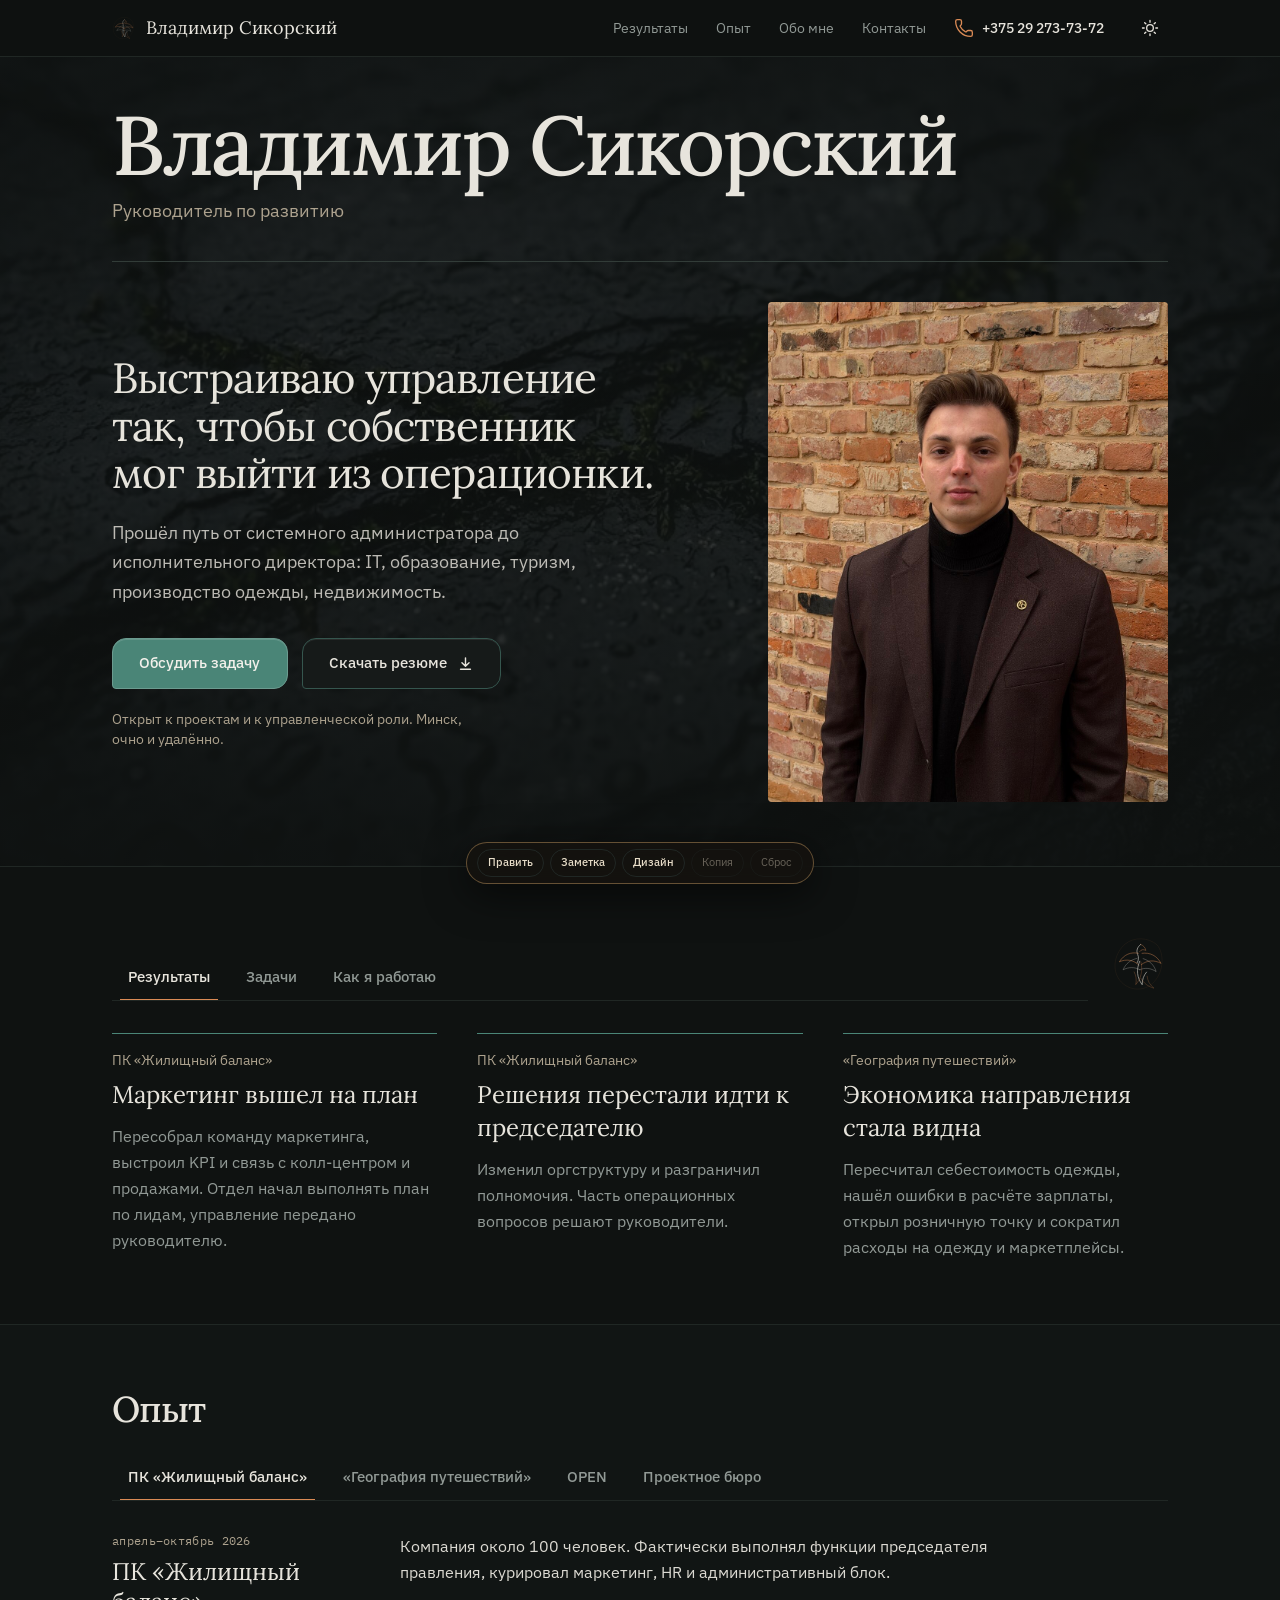
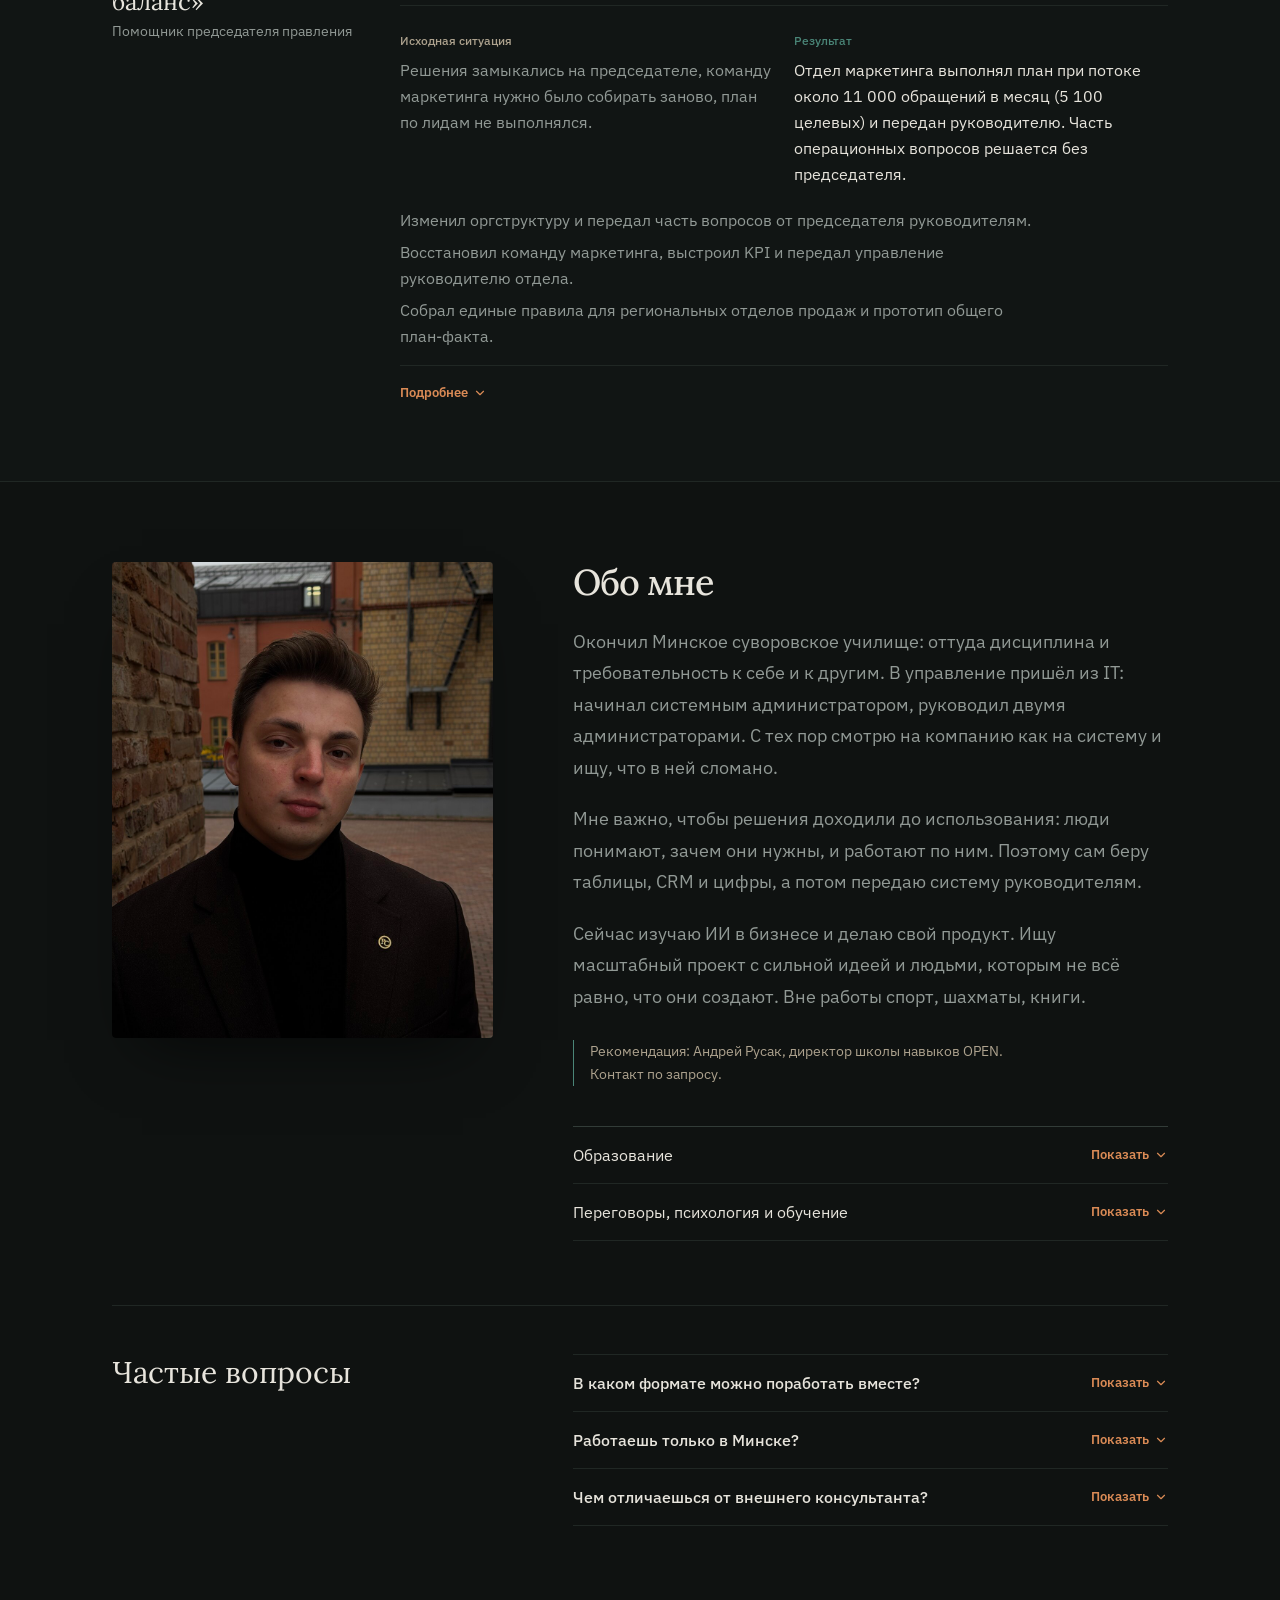
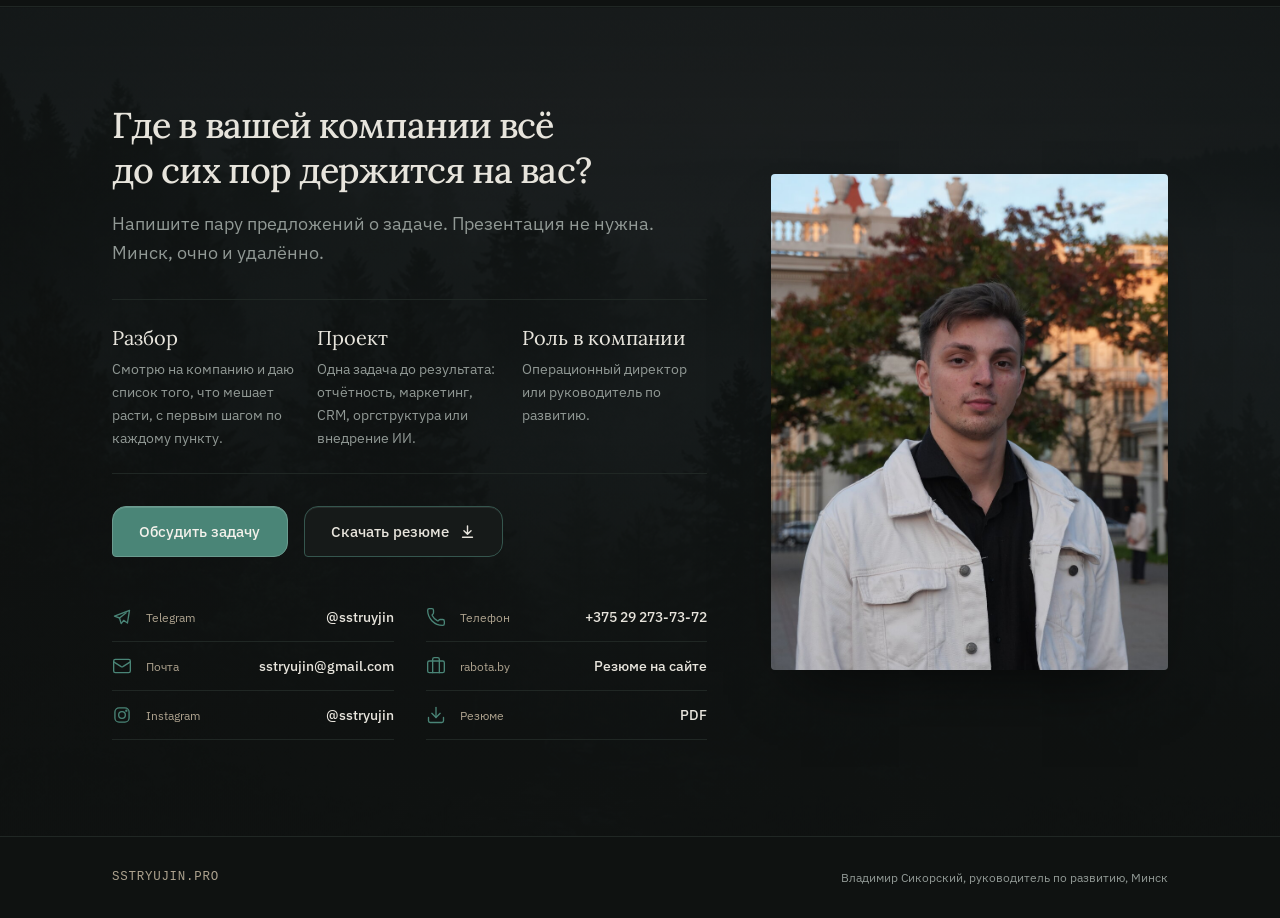
==== commit 07a8d88c: "Вкладки по высоте активной, панель связи только на телефоне, резюме без тире" ====
--- a/index.html
+++ b/index.html
@@ -1 +1 @@
-<!DOCTYPE html><html lang="ru" class="h-full antialiased"><head><meta charSet="utf-8"/><meta name="viewport" content="width=device-width, initial-scale=1"/><link rel="preload" as="image" href="/images/site/p101.jpg"/><link rel="stylesheet" href="/_next/static/css/79c7000ad775e350.css" data-precedence="next"/><link rel="stylesheet" href="/_next/static/css/0376ab5bd556f54a.css" data-precedence="next"/><link rel="preload" as="script" fetchPriority="low" href="/_next/static/chunks/webpack-5f6071887a4a3370.js"/><script src="/_next/static/chunks/4bd1b696-92152b0f5947070d.js" async=""></script><script src="/_next/static/chunks/794-8184f350ab0e9280.js" async=""></script><script src="/_next/static/chunks/main-app-b1edb09ac11ff90d.js" async=""></script><script src="/_next/static/chunks/815-ec51fe255ff64cd8.js" async=""></script><script src="/_next/static/chunks/app/page-f8442207e3397950.js" async=""></script><title>Владимир Сикорский | Операционное управление и развитие компаний (Минск)</title><meta name="description" content="Выстраиваю систему управления, процессы, Bitrix24, управленческий учёт P&amp;L/ДДС и работу руководителей, чтобы собственник мог выйти из операционки. Минск, Беларусь, удалённо."/><meta name="keywords" content="Владимир Сикорский,sstryujin,операционный директор Минск,руководитель по развитию Беларусь,выход собственника из операционки,настройка бизнес-процессов,внедрение Bitrix24,управленческий учёт P&amp;L ДДС,внедрение ИИ в бизнес"/><meta name="robots" content="noindex, nofollow"/><link rel="canonical" href="https://sstryujin.pro"/><meta property="og:title" content="Владимир Сикорский | Операционное управление и развитие компаний (Минск)"/><meta property="og:description" content="Выстраиваю систему управления, процессы, Bitrix24, управленческий учёт P&amp;L/ДДС и работу руководителей, чтобы собственник мог выйти из операционки. Минск, Беларусь, удалённо."/><meta property="og:url" content="https://sstryujin.pro"/><meta property="og:site_name" content="Владимир Сикорский"/><meta property="og:locale" content="ru_RU"/><meta property="og:image" content="https://sstryujin.pro/og.jpg"/><meta property="og:type" content="website"/><meta name="twitter:card" content="summary_large_image"/><meta name="twitter:title" content="Владимир Сикорский | Операционное управление и развитие компаний (Минск)"/><meta name="twitter:description" content="Выстраиваю систему управления, процессы, Bitrix24, управленческий учёт P&amp;L/ДДС и работу руководителей, чтобы собственник мог выйти из операционки. Минск, Беларусь, удалённо."/><meta name="twitter:image" content="https://sstryujin.pro/og.jpg"/><link rel="icon" href="/favicon.ico?603d046c9a6fdfbb" type="image/x-icon" sizes="16x16"/><script>try{if(localStorage.getItem('site-theme')==='light')document.documentElement.dataset.theme='light'}catch(e){}</script><script type="application/ld+json">{"@context":"https://schema.org","@graph":[{"@type":"Person","@id":"https://sstryujin.pro/#person","name":"Владимир Сикорский","alternateName":"sstryujin","jobTitle":"Руководитель по развитию, операционный руководитель","description":"Выстраиваю систему управления, процессы, Bitrix24, управленческий учёт P&L/ДДС и работу руководителей, чтобы собственник мог выйти из операционки. Минск, Беларусь, удалённо.","url":"https://sstryujin.pro/","image":"https://sstryujin.pro/images/site/p101.jpg","email":"mailto:sstryujin@gmail.com","address":{"@type":"PostalAddress","addressLocality":"Минск","addressCountry":"BY"},"alumniOf":[{"@type":"CollegeOrUniversity","name":"Московский международный университет"},{"@type":"EducationalOrganization","name":"Минское суворовское военное училище"}],"knowsAbout":["Операционное управление","Организационная структура и регламентация","Регулярный менеджмент и развитие руководителей","Внедрение Bitrix24 и amoCRM","Управленческий учёт P&L и ДДС","Связка маркетинга, колл-центра и продаж","Прикладное внедрение ИИ в бизнес-процессы","Сложные деловые переговоры"],"sameAs":["https://t.me/sstruyjin","https://www.instagram.com/sstryujin/","https://rabota.by/resume/1dcd7aedff113238660039ed1f6d45596a4139"]},{"@type":"WebSite","@id":"https://sstryujin.pro/#website","url":"https://sstryujin.pro/","name":"Владимир Сикорский","inLanguage":"ru-RU","publisher":{"@id":"https://sstryujin.pro/#person"}},{"@type":"FAQPage","@id":"https://sstryujin.pro/#faq","mainEntity":[{"@type":"Question","name":"В каком формате можно поработать вместе?","acceptedAnswer":{"@type":"Answer","text":"В трёх: разбор компании со списком первых шагов, проект до результата (CRM, управленческий учёт, маркетинг, оргструктура, ИИ) или роль руководителя по развитию и операционному управлению."}},{"@type":"Question","name":"Работаешь только в Минске?","acceptedAnswer":{"@type":"Answer","text":"Живу в Минске. Работаю очно в регионе и удалённо, готов к командировкам."}},{"@type":"Question","name":"Чем отличаешься от внешнего консультанта?","acceptedAnswer":{"@type":"Answer","text":"Беру задачу в руки: погружаюсь в работу людей, собираю таблицы, логику CRM и ИИ-инструменты, затем передаю работающую систему руководителям."}}]}]}</script><script src="/_next/static/chunks/polyfills-42372ed130431b0a.js" noModule=""></script></head><body class="min-h-full flex flex-col"><div hidden=""><!--$--><!--/$--></div><header class="sticky top-0 z-50 border-b border-border bg-background/95 backdrop-blur-sm"><div class="mx-auto flex h-14 max-w-6xl items-center justify-between gap-4 px-4 sm:px-8 lg:px-12"><a href="#top" class="flex items-center gap-2.5 text-foreground"><span class="h-7 w-6"><div class="relative aspect-[4/5] w-full " aria-hidden="true"><svg viewBox="0 0 410 500" fill="none" class="h-full w-full overflow-visible"><defs><linearGradient id="phoenix-ember" x1="0" y1="0" x2="1" y2="1"><stop offset="0" stop-color="var(--vermilion)"></stop><stop offset="1" stop-color="var(--ember)"></stop></linearGradient></defs><path d="M331 96C383 161 380 286 309 365 235 448 102 433 45 337 1 263 21 153 97 89 161 35 267 39 331 96Z" stroke="var(--gold)" stroke-opacity="0.45" stroke-width="1.2" pathLength="1" stroke-dashoffset="0" stroke-dasharray="0 1" style="opacity:0"></path><path d="M210 92c-25 20-34 45-22 74 9 20 8 40-4 61" stroke="var(--ink)" stroke-width="4.5" stroke-linecap="round" stroke-linejoin="round" pathLength="1" stroke-dashoffset="0" stroke-dasharray="0 1" style="opacity:0"></path><path d="M211 92c20 9 33 24 37 44-19-10-34-7-45 8" stroke="url(#phoenix-ember)" stroke-width="3" stroke-linecap="round" stroke-linejoin="round" pathLength="1" stroke-dashoffset="0" stroke-dasharray="0 1" style="opacity:0"></path><path d="M193 157c-55-12-104 8-139 62 52-22 103-14 143 24" stroke="url(#phoenix-ember)" stroke-width="3.5" stroke-linecap="round" stroke-linejoin="round" pathLength="1" stroke-dashoffset="0" stroke-dasharray="0 1" style="opacity:0"></path><path d="M220 157c58-8 109 17 139 74-50-27-101-24-145 9" stroke="url(#phoenix-ember)" stroke-width="3.5" stroke-linecap="round" stroke-linejoin="round" pathLength="1" stroke-dashoffset="0" stroke-dasharray="0 1" style="opacity:0"></path><path d="M184 194c-48 10-83 38-103 84 43-22 85-22 126 1" stroke="var(--ink)" stroke-width="2.2" stroke-linecap="round" stroke-linejoin="round" pathLength="1" stroke-dashoffset="0" stroke-dasharray="0 1" style="opacity:0"></path><path d="M228 196c48 15 81 47 95 95-40-27-82-31-126-12" stroke="var(--ink)" stroke-width="2.2" stroke-linecap="round" stroke-linejoin="round" pathLength="1" stroke-dashoffset="0" stroke-dasharray="0 1" style="opacity:0"></path><path d="M203 215c-27 62-21 119 18 172 0-40 12-72 36-97" stroke="var(--ink)" stroke-width="4.5" stroke-linecap="round" stroke-linejoin="round" pathLength="1" stroke-dashoffset="0" stroke-dasharray="0 1" style="opacity:0"></path><path d="M212 221c14 64 2 119-38 165 8-38 2-72-17-102" stroke="var(--gold)" stroke-width="2.2" stroke-linecap="round" stroke-linejoin="round" pathLength="1" stroke-dashoffset="0" stroke-dasharray="0 1" style="opacity:0"></path><path d="M211 340c22 37 54 61 96 72-35-28-52-62-50-103" stroke="var(--gold)" stroke-width="2" stroke-linecap="round" stroke-linejoin="round" pathLength="1" stroke-dashoffset="0" stroke-dasharray="0 1" style="opacity:0"></path></svg></div></span><span class="font-display text-lg leading-none">Владимир Сикорский</span></a><nav class="flex items-center gap-4 sm:gap-7"><a href="#work" class="hidden text-sm text-muted-foreground transition-colors hover:text-foreground lg:inline">Результаты</a><a href="#experience" class="hidden text-sm text-muted-foreground transition-colors hover:text-foreground lg:inline">Опыт</a><a href="#about" class="hidden text-sm text-muted-foreground transition-colors hover:text-foreground lg:inline">Обо мне</a><a href="#contact" class="hidden text-sm text-muted-foreground transition-colors hover:text-foreground lg:inline">Контакты</a><a href="tel:+375292737372" aria-label="Позвонить +375 29 273-73-72" class="flex items-center gap-2 text-sm font-medium text-foreground transition-colors hover:text-primary"><svg xmlns="http://www.w3.org/2000/svg" width="20" height="20" viewBox="0 0 24 24" fill="none" stroke="currentColor" stroke-width="1.6" stroke-linecap="round" stroke-linejoin="round" class="lucide lucide-phone text-primary" aria-hidden="true"><path d="M13.832 16.568a1 1 0 0 0 1.213-.303l.355-.465A2 2 0 0 1 17 15h3a2 2 0 0 1 2 2v3a2 2 0 0 1-2 2A18 18 0 0 1 2 4a2 2 0 0 1 2-2h3a2 2 0 0 1 2 2v3a2 2 0 0 1-.8 1.6l-.468.351a1 1 0 0 0-.292 1.233 14 14 0 0 0 6.392 6.384"></path></svg><span class="hidden sm:inline">+375 29 273-73-72</span></a><button type="button" aria-label="Переключить тёмную и светлую тему" title="Тема" class="theme-toggle flex h-9 w-9 items-center justify-center text-foreground transition-colors hover:text-primary"><svg width="20" height="20" viewBox="0 0 24 24" fill="none" stroke="currentColor" stroke-width="1.6" stroke-linecap="round" stroke-linejoin="round" aria-hidden="true" class="theme-sun"><circle cx="12" cy="12" r="4"></circle><path d="M12 3v2M12 19v2M3 12h2M19 12h2M5.6 5.6l1.4 1.4M17 17l1.4 1.4M18.4 5.6 17 7M7 17l-1.4 1.4"></path></svg><svg width="20" height="20" viewBox="0 0 24 24" fill="none" stroke="currentColor" stroke-width="1.6" stroke-linecap="round" stroke-linejoin="round" aria-hidden="true" class="theme-moon"><path d="M20 14.5A8 8 0 0 1 9.5 4a8 8 0 1 0 10.5 10.5Z"></path></svg></button></nav></div></header><main class="flex flex-1 flex-col"><div data-block="hero" style="order:0" class="relative"><section id="top" class="slate-section border-b border-border"><div class="relative z-10 mx-auto max-w-6xl px-5 pb-12 pt-8 sm:px-8 lg:px-12 lg:pb-16 lg:pt-12"><h1 class="intro font-display text-[clamp(2.6rem,6.6vw,5.2rem)] font-medium leading-[0.96] tracking-[-0.03em] text-foreground" style="--d:30ms" data-k="hero.name" contentEditable="false" spellCheck="false">Владимир Сикорский</h1><p class="intro mt-3 text-base text-bronze sm:text-lg" style="--d:80ms" data-k="hero.role" contentEditable="false" spellCheck="false">Руководитель по развитию</p><div class="mt-7 grid gap-9 border-t border-rule pt-8 lg:mt-9 lg:grid-cols-[1.2fr_0.8fr] lg:items-center lg:gap-14 lg:pt-10"><div class="flex flex-col items-start"><p class="intro max-w-[22ch] font-display text-[clamp(1.8rem,3.3vw,2.8rem)] leading-[1.13] tracking-[-0.02em] text-foreground text-balance" style="--d:110ms" data-k="hero.title" contentEditable="false" spellCheck="false">Выстраиваю управление так, чтобы собственник мог выйти из операционки.</p><p class="intro mt-5 max-w-[48ch] text-base leading-relaxed text-foreground/80 sm:text-lg" style="--d:180ms" data-k="hero.sub" contentEditable="false" spellCheck="false">Прошёл путь от системного администратора до исполнительного директора: IT, образование, туризм, производство одежды, недвижимость.</p><div class="intro mt-8 flex flex-wrap items-center gap-3.5" style="--d:240ms"><a href="#contact" class="cta"><span data-k="hero.cta" contentEditable="false" spellCheck="false">Обсудить задачу</span></a><a href="/Vladimir-Sikorsky-resume.pdf" download="" class="cta-line"><span data-k="hero.pdf" contentEditable="false" spellCheck="false">Скачать резюме</span></a></div><p class="intro mt-5 max-w-[48ch] text-sm text-bronze" style="--d:300ms" data-k="hero.open" contentEditable="false" spellCheck="false">Открыт к проектам и к управленческой роли. Минск, очно и удалённо.</p></div><div class="photo-reveal relative mx-auto aspect-[4/5] w-full max-w-sm overflow-hidden rounded-sm bg-muted shadow-[0_40px_80px_-36px_rgba(0,0,0,0.78)] lg:max-w-none"><img alt="Портрет Владимира Сикорского" decoding="async" data-nimg="fill" class="object-cover object-[50%_18%]" style="position:absolute;height:100%;width:100%;left:0;top:0;right:0;bottom:0;color:transparent" src="/images/site/p101.jpg"/></div></div></div></section></div><div data-block="work" style="order:1" class="relative"><section id="work" class="border-b border-border"><div class="reveal mx-auto max-w-6xl px-5 py-12 sm:px-8 lg:px-12 lg:py-16"><div class="flex items-end justify-between gap-6"><div class="min-w-0 flex-1"><div role="tablist" aria-label="work" class="tabbar" data-draftui="true"><button role="tab" type="button" id="work-tab-results" aria-selected="true" aria-controls="work-panel-results" tabindex="0" class="tab" data-active="true">Результаты<span class="tab-underline"></span></button><button role="tab" type="button" id="work-tab-tasks" aria-selected="false" aria-controls="work-panel-tasks" tabindex="-1" class="tab" data-active="false">Задачи</button><button role="tab" type="button" id="work-tab-how" aria-selected="false" aria-controls="work-panel-how" tabindex="-1" class="tab" data-active="false">Как я работаю</button></div></div><div class="deco hidden w-14 shrink-0 opacity-90 sm:block"><div class="relative aspect-[4/5] w-full " aria-hidden="true"><svg viewBox="0 0 410 500" fill="none" class="h-full w-full overflow-visible"><defs><linearGradient id="phoenix-ember" x1="0" y1="0" x2="1" y2="1"><stop offset="0" stop-color="var(--vermilion)"></stop><stop offset="1" stop-color="var(--ember)"></stop></linearGradient></defs><path d="M331 96C383 161 380 286 309 365 235 448 102 433 45 337 1 263 21 153 97 89 161 35 267 39 331 96Z" stroke="var(--gold)" stroke-opacity="0.45" stroke-width="1.2" pathLength="1" stroke-dashoffset="0" stroke-dasharray="0 1" style="opacity:0"></path><path d="M210 92c-25 20-34 45-22 74 9 20 8 40-4 61" stroke="var(--ink)" stroke-width="4.5" stroke-linecap="round" stroke-linejoin="round" pathLength="1" stroke-dashoffset="0" stroke-dasharray="0 1" style="opacity:0"></path><path d="M211 92c20 9 33 24 37 44-19-10-34-7-45 8" stroke="url(#phoenix-ember)" stroke-width="3" stroke-linecap="round" stroke-linejoin="round" pathLength="1" stroke-dashoffset="0" stroke-dasharray="0 1" style="opacity:0"></path><path d="M193 157c-55-12-104 8-139 62 52-22 103-14 143 24" stroke="url(#phoenix-ember)" stroke-width="3.5" stroke-linecap="round" stroke-linejoin="round" pathLength="1" stroke-dashoffset="0" stroke-dasharray="0 1" style="opacity:0"></path><path d="M220 157c58-8 109 17 139 74-50-27-101-24-145 9" stroke="url(#phoenix-ember)" stroke-width="3.5" stroke-linecap="round" stroke-linejoin="round" pathLength="1" stroke-dashoffset="0" stroke-dasharray="0 1" style="opacity:0"></path><path d="M184 194c-48 10-83 38-103 84 43-22 85-22 126 1" stroke="var(--ink)" stroke-width="2.2" stroke-linecap="round" stroke-linejoin="round" pathLength="1" stroke-dashoffset="0" stroke-dasharray="0 1" style="opacity:0"></path><path d="M228 196c48 15 81 47 95 95-40-27-82-31-126-12" stroke="var(--ink)" stroke-width="2.2" stroke-linecap="round" stroke-linejoin="round" pathLength="1" stroke-dashoffset="0" stroke-dasharray="0 1" style="opacity:0"></path><path d="M203 215c-27 62-21 119 18 172 0-40 12-72 36-97" stroke="var(--ink)" stroke-width="4.5" stroke-linecap="round" stroke-linejoin="round" pathLength="1" stroke-dashoffset="0" stroke-dasharray="0 1" style="opacity:0"></path><path d="M212 221c14 64 2 119-38 165 8-38 2-72-17-102" stroke="var(--gold)" stroke-width="2.2" stroke-linecap="round" stroke-linejoin="round" pathLength="1" stroke-dashoffset="0" stroke-dasharray="0 1" style="opacity:0"></path><path d="M211 340c22 37 54 61 96 72-35-28-52-62-50-103" stroke="var(--gold)" stroke-width="2" stroke-linecap="round" stroke-linejoin="round" pathLength="1" stroke-dashoffset="0" stroke-dasharray="0 1" style="opacity:0"></path></svg></div></div></div><div class="tab-stack mt-8"><div role="tabpanel" id="work-panel-results" aria-labelledby="work-tab-results" class="tab-panel is-active"><div class="grid gap-x-10 gap-y-9 lg:grid-cols-3"><div class="res-item relative"><div class="res-line" aria-hidden="true"></div><p class="mt-4 text-sm text-bronze" data-k="results.items.0.co" contentEditable="false" spellCheck="false">ПК «Жилищный баланс»</p><h3 class="mt-2 font-display text-2xl leading-snug text-foreground" data-k="results.items.0.head" contentEditable="false" spellCheck="false">Маркетинг вышел на план</h3><p class="mt-3 text-base leading-relaxed text-muted-foreground" data-k="results.items.0.text" contentEditable="false" spellCheck="false">Пересобрал команду маркетинга, выстроил KPI и связь с колл-центром и продажами. Отдел начал выполнять план по лидам, управление передано руководителю.</p></div><div class="res-item relative"><div class="res-line" aria-hidden="true"></div><p class="mt-4 text-sm text-bronze" data-k="results.items.1.co" contentEditable="false" spellCheck="false">ПК «Жилищный баланс»</p><h3 class="mt-2 font-display text-2xl leading-snug text-foreground" data-k="results.items.1.head" contentEditable="false" spellCheck="false">Решения перестали идти к председателю</h3><p class="mt-3 text-base leading-relaxed text-muted-foreground" data-k="results.items.1.text" contentEditable="false" spellCheck="false">Изменил оргструктуру и разграничил полномочия. Часть операционных вопросов решают руководители.</p></div><div class="res-item relative"><div class="res-line" aria-hidden="true"></div><p class="mt-4 text-sm text-bronze" data-k="results.items.2.co" contentEditable="false" spellCheck="false">«География путешествий»</p><h3 class="mt-2 font-display text-2xl leading-snug text-foreground" data-k="results.items.2.head" contentEditable="false" spellCheck="false">Экономика направления стала видна</h3><p class="mt-3 text-base leading-relaxed text-muted-foreground" data-k="results.items.2.text" contentEditable="false" spellCheck="false">Пересчитал себестоимость одежды, нашёл ошибки в расчёте зарплаты, открыл розничную точку и сократил расходы на одежду и маркетплейсы.</p></div></div></div><div role="tabpanel" id="work-panel-tasks" aria-labelledby="work-tab-tasks" inert="" class="tab-panel "><h2 class="font-display text-2xl font-medium tracking-[-0.02em] sm:text-3xl" data-k="tasks.title" contentEditable="false" spellCheck="false">С какими задачами ко мне обращаются</h2><div class="carousel mt-6"><div class="facet-card relative"><h3 class="font-display text-xl leading-snug text-foreground" data-k="tasks.items.0.title" contentEditable="false" spellCheck="false">Бизнес вырос, а управление осталось прежним</h3><p class="mt-2 text-sm leading-relaxed text-muted-foreground sm:text-base" data-k="tasks.items.0.text" contentEditable="false" spellCheck="false">Диагностика, оргструктура, полномочия, должностные инструкции, планёрки с контролем решений.</p></div><div class="facet-card relative"><h3 class="font-display text-xl leading-snug text-foreground" data-k="tasks.items.1.title" contentEditable="false" spellCheck="false">Руководители не берут ответственность</h3><p class="mt-2 text-sm leading-relaxed text-muted-foreground sm:text-base" data-k="tasks.items.1.text" contentEditable="false" spellCheck="false">Встречи 1:1, делегирование с проверкой, обратная связь, найм и адаптация.</p></div><div class="facet-card relative"><h3 class="font-display text-xl leading-snug text-foreground" data-k="tasks.items.2.title" contentEditable="false" spellCheck="false">Маркетинг и продажи работают отдельно</h3><p class="mt-2 text-sm leading-relaxed text-muted-foreground sm:text-base" data-k="tasks.items.2.text" contentEditable="false" spellCheck="false">Одна воронка, общие показатели, KPI, ритм встреч, стратегия и сайты.</p></div><div class="facet-card relative"><h3 class="font-display text-xl leading-snug text-foreground" data-k="tasks.items.3.title" contentEditable="false" spellCheck="false">В CRM теряются клиенты и данные</h3><p class="mt-2 text-sm leading-relaxed text-muted-foreground sm:text-base" data-k="tasks.items.3.text" contentEditable="false" spellCheck="false">Логика Bitrix24 и amoCRM под реальный процесс: воронки, дубли, права доступа, интеграторы.</p></div><div class="facet-card relative"><h3 class="font-display text-xl leading-snug text-foreground" data-k="tasks.items.4.title" contentEditable="false" spellCheck="false">Неясно, какие направления приносят прибыль</h3><p class="mt-2 text-sm leading-relaxed text-muted-foreground sm:text-base" data-k="tasks.items.4.text" contentEditable="false" spellCheck="false">P&amp;L, ДДС, себестоимость, финмодели, план закрытия кассового разрыва.</p></div><div class="facet-card relative"><h3 class="font-display text-xl leading-snug text-foreground" data-k="tasks.items.5.title" contentEditable="false" spellCheck="false">Нужно запустить продукт или убрать рутину</h3><p class="mt-2 text-sm leading-relaxed text-muted-foreground sm:text-base" data-k="tasks.items.5.text" contentEditable="false" spellCheck="false">Онлайн-курс с нуля, автоматизация в Jira, серверы, ИИ-бот с базой знаний.</p></div></div></div><div role="tabpanel" id="work-panel-how" aria-labelledby="work-tab-how" inert="" class="tab-panel "><p class="max-w-[56ch] text-base leading-relaxed text-muted-foreground sm:text-lg" data-k="how.intro" contentEditable="false" spellCheck="false">Сначала смотрю, как работа идёт на деле, потом собираю систему, которая работает без ручного контроля.</p><div class="mt-6 grid gap-8 lg:grid-cols-[0.85fr_1.15fr] lg:gap-14"><div class="divide-y divide-border border-y border-border"><button type="button" aria-pressed="false" class="group relative flex w-full cursor-pointer items-center justify-between gap-4 py-3.5 text-left"><span><span class="block font-display text-lg transition-colors text-muted-foreground group-hover:text-foreground">Цель бизнеса</span><span class="mt-0.5 block text-xs text-muted-foreground sm:text-sm">Понимаем, куда идём</span></span></button><button type="button" aria-pressed="false" class="group relative flex w-full cursor-pointer items-center justify-between gap-4 py-3.5 text-left"><span><span class="block font-display text-lg transition-colors text-muted-foreground group-hover:text-foreground">Реальная работа</span><span class="mt-0.5 block text-xs text-muted-foreground sm:text-sm">Смотрим, как делают люди</span></span></button><button type="button" aria-pressed="true" class="group relative flex w-full cursor-pointer items-center justify-between gap-4 py-3.5 text-left"><span class="absolute -left-4 bottom-2 top-2 w-0.5 bg-primary"></span><span><span class="block font-display text-lg transition-colors text-foreground">Точка разрыва</span><span class="mt-0.5 block text-xs text-muted-foreground sm:text-sm">Находим, где теряется результат</span></span></button><button type="button" aria-pressed="false" class="group relative flex w-full cursor-pointer items-center justify-between gap-4 py-3.5 text-left"><span><span class="block font-display text-lg transition-colors text-muted-foreground group-hover:text-foreground">Решение и инструмент</span><span class="mt-0.5 block text-xs text-muted-foreground sm:text-sm">Чиним процесс, CRM и отчётность</span></span></button><button type="button" aria-pressed="false" class="group relative flex w-full cursor-pointer items-center justify-between gap-4 py-3.5 text-left"><span><span class="block font-display text-lg transition-colors text-muted-foreground group-hover:text-foreground">Работает без собственника</span><span class="mt-0.5 block text-xs text-muted-foreground sm:text-sm">Передаём руководителям</span></span></button></div><div class="rounded-sm border border-border bg-card p-5 sm:p-6" style="opacity:0;transform:translateY(8px)"><dl class="space-y-4"><div><dt class="text-xs font-medium text-bronze">Что вижу на входе</dt><dd class="mt-1 block text-base leading-relaxed text-muted-foreground" data-k="how.scenes.2.see" contentEditable="false" spellCheck="false">Отделы спорят о цифрах, лиды склеиваются или теряются.</dd></div><div class="border-t border-border pt-4"><dt class="text-xs font-medium text-verdigris">Что делаю руками</dt><dd class="mt-1 block text-base leading-relaxed text-foreground" data-k="how.scenes.2.doing" contentEditable="false" spellCheck="false">Ищу причину в процессе, учёте и логике CRM. Решения принимаю по цифрам.</dd></div><div class="border-t border-border pt-4"><dt class="text-xs font-medium text-primary">Из практики</dt><dd class="mt-1 block text-sm leading-relaxed text-foreground/90 sm:text-base" data-k="how.scenes.2.example" contentEditable="false" spellCheck="false">ПК «Жилищный баланс»: нашёл ошибку склейки обращений в Bitrix24.</dd></div></dl></div></div></div></div></div></section></div><div data-block="experience" style="order:2" class="relative"><section id="experience" class="border-b border-border bg-card/40"><div class="reveal mx-auto max-w-6xl px-5 py-12 sm:px-8 lg:px-12 lg:py-16"><h2 class="font-display text-3xl font-medium tracking-[-0.025em] sm:text-4xl" data-k="exp.title" contentEditable="false" spellCheck="false">Опыт</h2><div role="tablist" aria-label="Опыт" class="tabbar mt-6" data-draftui="true"><button role="tab" type="button" id="exp-tab-0" aria-selected="true" aria-controls="exp-panel-0" tabindex="0" class="tab" data-active="true">ПК «Жилищный баланс»<span class="tab-underline"></span></button><button role="tab" type="button" id="exp-tab-1" aria-selected="false" aria-controls="exp-panel-1" tabindex="-1" class="tab" data-active="false">«География путешествий»</button><button role="tab" type="button" id="exp-tab-2" aria-selected="false" aria-controls="exp-panel-2" tabindex="-1" class="tab" data-active="false">OPEN</button><button role="tab" type="button" id="exp-tab-3" aria-selected="false" aria-controls="exp-panel-3" tabindex="-1" class="tab" data-active="false">Проектное бюро</button></div><div class="tab-stack mt-8"><div role="tabpanel" id="exp-panel-0" aria-labelledby="exp-tab-0" class="tab-panel is-active"><div class="relative"><div class="grid gap-6 lg:grid-cols-[15rem_1fr] lg:gap-12"><div><p class="font-mono text-xs tracking-wide text-bronze" data-k="exp.items.0.period" contentEditable="false" spellCheck="false">апрель–октябрь 2026</p><h3 class="mt-2 font-display text-2xl leading-tight text-foreground" data-k="exp.items.0.company" contentEditable="false" spellCheck="false">ПК «Жилищный баланс»</h3><p class="mt-1 text-sm text-muted-foreground" data-k="exp.items.0.role" contentEditable="false" spellCheck="false">Помощник председателя правления</p></div><div><p class="max-w-[64ch] text-base leading-relaxed text-foreground/95" data-k="exp.items.0.summary" contentEditable="false" spellCheck="false">Компания около 100 человек. Фактически выполнял функции председателя правления, курировал маркетинг, HR и административный блок.</p><div class="mt-5 grid gap-5 border-t border-border pt-5 sm:grid-cols-2"><div><span class="text-xs font-medium text-bronze">Исходная ситуация</span><p class="mt-1 text-sm leading-relaxed text-muted-foreground sm:text-base" data-k="exp.items.0.was" contentEditable="false" spellCheck="false">Решения замыкались на председателе, команду маркетинга нужно было собирать заново, план по лидам не выполнялся.</p></div><div><span class="text-xs font-medium text-verdigris">Результат</span><p class="mt-1 text-sm leading-relaxed text-foreground sm:text-base" data-k="exp.items.0.became" contentEditable="false" spellCheck="false">Отдел маркетинга выполнял план при потоке около 11 000 обращений в месяц (5 100 целевых) и передан руководителю. Часть операционных вопросов решается без председателя.</p></div></div><ul class="mt-5 max-w-[64ch] space-y-1.5 text-sm leading-relaxed text-muted-foreground sm:text-base"><li class="relative"><span data-k="exp.items.0.highlights.0" contentEditable="false" spellCheck="false">Изменил оргструктуру и передал часть вопросов от председателя руководителям.</span></li><li class="relative"><span data-k="exp.items.0.highlights.1" contentEditable="false" spellCheck="false">Восстановил команду маркетинга, выстроил KPI и передал управление руководителю отдела.</span></li><li class="relative"><span data-k="exp.items.0.highlights.2" contentEditable="false" spellCheck="false">Собрал единые правила для региональных отделов продаж и прототип общего план-факта.</span></li></ul><details class="exp mt-4 border-t border-border"><summary class="cursor-pointer list-none py-3"><span class="more"><span class="when-closed">Подробнее</span><span class="when-open">Свернуть</span></span></summary><ul class="max-w-[68ch] space-y-3 pb-2 text-sm leading-relaxed text-muted-foreground sm:text-base"><li class="relative"><span data-k="exp.items.0.bullets.0" contentEditable="false" spellCheck="false">Провёл диагностику управления, сформировал видение развития вместе с председателем и основателем, изменил формат совещаний руководителей и контроль исполнения, подготовил проект годового плана развития системы управления.</span></li><li class="relative"><span data-k="exp.items.0.bullets.1" contentEditable="false" spellCheck="false">Изменил оргструктуру, перераспределил функции и зоны ответственности, разработал функционал операционного директора и проект разграничения полномочий.</span></li><li class="relative"><span data-k="exp.items.0.bullets.2" contentEditable="false" spellCheck="false">Работал с председателем и руководителями через встречи 1:1 и обратную связь, провёл управленческую игру «На миллиард». Руководитель маркетинга стала увереннее представлять результаты цифрами.</span></li><li class="relative"><span data-k="exp.items.0.bullets.3" contentEditable="false" spellCheck="false">Восстановил команду маркетинга: найм, обязанности, инструкции, KPI, связь с колл-центром и продажами. Подготовил проект маркетинговой стратегии на 2027 год, довёл проект нового сайта до разработки.</span></li><li class="relative"><span data-k="exp.items.0.bullets.4" contentEditable="false" spellCheck="false">Разработал единые правила работы региональных отделов продаж и прототип общего план-факта. Переписал логику Bitrix24 (заявки, задачи, права доступа), вёл встречи с интеграторами, развернул ИИ-бота с базой знаний маркетинга.</span></li></ul></details></div></div></div></div><div role="tabpanel" id="exp-panel-1" aria-labelledby="exp-tab-1" inert="" class="tab-panel "><div class="relative"><div class="grid gap-6 lg:grid-cols-[15rem_1fr] lg:gap-12"><div><p class="font-mono text-xs tracking-wide text-bronze" data-k="exp.items.1.period" contentEditable="false" spellCheck="false">март 2025–февраль 2026</p><h3 class="mt-2 font-display text-2xl leading-tight text-foreground" data-k="exp.items.1.company" contentEditable="false" spellCheck="false">«География путешествий»</h3><p class="mt-1 text-sm text-muted-foreground" data-k="exp.items.1.role" contentEditable="false" spellCheck="false">Помощник руководителя, затем исполнительный директор</p></div><div><p class="max-w-[64ch] text-base leading-relaxed text-foreground/95" data-k="exp.items.1.summary" contentEditable="false" spellCheck="false">К концу периода координировал финансы, продажи, бронирование, сервис и маркетинг, руководил направлением одежды.</p><div class="mt-5 grid gap-5 border-t border-border pt-5 sm:grid-cols-2"><div><span class="text-xs font-medium text-bronze">Исходная ситуация</span><p class="mt-1 text-sm leading-relaxed text-muted-foreground sm:text-base" data-k="exp.items.1.was" contentEditable="false" spellCheck="false">Управление было разрозненным: роли и процессы не описаны, часть направлений работала в убыток.</p></div><div><span class="text-xs font-medium text-verdigris">Результат</span><p class="mt-1 text-sm leading-relaxed text-foreground sm:text-base" data-k="exp.items.1.became" contentEditable="false" spellCheck="false">Маркетинг выполнял план по лидам даже в несезон, в сентябре при плане вдвое выше прошлогоднего. Компания ставила рекорды по месячной комиссии.</p></div></div><ul class="mt-5 max-w-[64ch] space-y-1.5 text-sm leading-relaxed text-muted-foreground sm:text-base"><li class="relative"><span data-k="exp.items.1.highlights.0" contentEditable="false" spellCheck="false">Создал отдел сервиса, написал инструкции и KPI, нанял главного бухгалтера.</span></li><li class="relative"><span data-k="exp.items.1.highlights.1" contentEditable="false" spellCheck="false">Руководил направлением одежды: розничная точка, себестоимость, учёт производства, меньше расходов.</span></li><li class="relative"><span data-k="exp.items.1.highlights.2" contentEditable="false" spellCheck="false">Перестроил маркетинг и связал его с продажами и бронированием.</span></li></ul><details class="exp mt-4 border-t border-border"><summary class="cursor-pointer list-none py-3"><span class="more"><span class="when-closed">Подробнее</span><span class="when-open">Свернуть</span></span></summary><ul class="max-w-[68ch] space-y-3 pb-2 text-sm leading-relaxed text-muted-foreground sm:text-base"><li class="relative"><span data-k="exp.items.1.bullets.0" contentEditable="false" spellCheck="false">Менял оргструктуру, распределял обязанности, принимал кадровые решения. Создал отдел обслуживания и клиентского сервиса, написал должностные инструкции, регламенты и KPI. На время отсутствия директора управлял компанией.</span></li><li class="relative"><span data-k="exp.items.1.bullets.1" contentEditable="false" spellCheck="false">Разобрал работу бронирования по операциям: где сотрудники дублируют работу и вручную сверяют данные. На этой основе пересмотрел обязанности и взаимодействие с продажами и бухгалтерией.</span></li><li class="relative"><span data-k="exp.items.1.bullets.2" contentEditable="false" spellCheck="false">Вместе с бухгалтерией восстановил управленческий учёт: ДДС, P&amp;L, контроль расходов. Составил план закрытия кассового разрыва, рассчитал финансовую модель визового направления.</span></li><li class="relative"><span data-k="exp.items.1.bullets.3" contentEditable="false" spellCheck="false">Полностью руководил направлением одежды: дизайнер, производство, продажи, открытие розничной точки. Пересчитал себестоимость, нашёл ошибки в расчёте зарплаты, сократил расходы на одежду и маркетплейсы.</span></li><li class="relative"><span data-k="exp.items.1.bullets.4" contentEditable="false" spellCheck="false">Перестроил работу маркетинга: планёрки, планирование, отчётность, связь с продажами и бронированием. Сделал прототип сайта и онлайн-бронирования, подготовил ТЗ на доработки CRM и онлайн-договоры.</span></li></ul></details></div></div></div></div><div role="tabpanel" id="exp-panel-2" aria-labelledby="exp-tab-2" inert="" class="tab-panel "><div class="relative"><div class="grid gap-6 lg:grid-cols-[15rem_1fr] lg:gap-12"><div><p class="font-mono text-xs tracking-wide text-bronze" data-k="exp.items.2.period" contentEditable="false" spellCheck="false">июль 2023–август 2024</p><h3 class="mt-2 font-display text-2xl leading-tight text-foreground" data-k="exp.items.2.company" contentEditable="false" spellCheck="false">OPEN, школа навыков современного человека</h3><p class="mt-1 text-sm text-muted-foreground" data-k="exp.items.2.role" contentEditable="false" spellCheck="false">Менеджер проекта</p></div><div><p class="max-w-[64ch] text-base leading-relaxed text-foreground/95" data-k="exp.items.2.summary" contentEditable="false" spellCheck="false">Вместе с двумя экспертами запустил онлайн-курс: программа, сайт, CRM, съёмка, выдача материалов.</p><ul class="mt-5 max-w-[64ch] space-y-1.5 text-sm leading-relaxed text-muted-foreground sm:text-base"><li class="relative"><span data-k="exp.items.2.highlights.0" contentEditable="false" spellCheck="false">Запустил онлайн-курс «Управление фокусом внимания» вместе с экспертами.</span></li><li class="relative"><span data-k="exp.items.2.highlights.1" contentEditable="false" spellCheck="false">Собрал сайт на Tilda, CRM и выдачу материалов через Telegram.</span></li><li class="relative"><span data-k="exp.items.2.highlights.2" contentEditable="false" spellCheck="false">Организовал участие школы в отраслевом форуме T&amp;D Беларусь.</span></li></ul><details class="exp mt-4 border-t border-border"><summary class="cursor-pointer list-none py-3"><span class="more"><span class="when-closed">Подробнее</span><span class="when-open">Свернуть</span></span></summary><ul class="max-w-[68ch] space-y-3 pb-2 text-sm leading-relaxed text-muted-foreground sm:text-base"><li class="relative"><span data-k="exp.items.2.bullets.0" contentEditable="false" spellCheck="false">Вместе с двумя экспертами собрал программу, рабочую тетрадь, сроки и работу с участниками.</span></li><li class="relative"><span data-k="exp.items.2.bullets.1" contentEditable="false" spellCheck="false">Собрал сайт на Tilda, настроил amoCRM и выдачу материалов в Telegram, снимал и монтировал уроки.</span></li><li class="relative"><span data-k="exp.items.2.bullets.2" contentEditable="false" spellCheck="false">Организовал образовательные мероприятия и участие школы в отраслевом форуме T&amp;D Беларусь.</span></li></ul></details></div></div></div></div><div role="tabpanel" id="exp-panel-3" aria-labelledby="exp-tab-3" inert="" class="tab-panel "><div class="relative"><div class="grid gap-6 lg:grid-cols-[15rem_1fr] lg:gap-12"><div><p class="font-mono text-xs tracking-wide text-bronze" data-k="exp.items.3.period" contentEditable="false" spellCheck="false">2019–2021, 2022–2023</p><h3 class="mt-2 font-display text-2xl leading-tight text-foreground" data-k="exp.items.3.company" contentEditable="false" spellCheck="false">Проектное бюро, Борисов</h3><p class="mt-1 text-sm text-muted-foreground" data-k="exp.items.3.role" contentEditable="false" spellCheck="false">Системный администратор, затем менеджер проекта</p></div><div><p class="max-w-[64ch] text-base leading-relaxed text-foreground/95" data-k="exp.items.3.summary" contentEditable="false" spellCheck="false">Серверы и автоматизация, затем найм команды и проект документации, сданный в срок.</p><ul class="mt-5 max-w-[64ch] space-y-1.5 text-sm leading-relaxed text-muted-foreground sm:text-base"><li class="relative"><span data-k="exp.items.3.highlights.0" contentEditable="false" spellCheck="false">Восстановил серверную инфраструктуру и 1С после аварии RAID.</span></li><li class="relative"><span data-k="exp.items.3.highlights.1" contentEditable="false" spellCheck="false">Автоматизировал приём сотрудников в Jira: одна заявка запускает задачи кадрам, бухгалтерии, IT и делопроизводству.</span></li><li class="relative"><span data-k="exp.items.3.highlights.2" contentEditable="false" spellCheck="false">Руководил двумя системными администраторами, собрал команду и вместе с ГИПом сдал проект документации в срок.</span></li></ul><details class="exp mt-4 border-t border-border"><summary class="cursor-pointer list-none py-3"><span class="more"><span class="when-closed">Подробнее</span><span class="when-open">Свернуть</span></span></summary><ul class="max-w-[68ch] space-y-3 pb-2 text-sm leading-relaxed text-muted-foreground sm:text-base"><li class="relative"><span data-k="exp.items.3.bullets.0" contentEditable="false" spellCheck="false">Администрировал серверы, виртуализацию, сети, телефонию, резервное копирование и 1С.</span></li><li class="relative"><span data-k="exp.items.3.bullets.1" contentEditable="false" spellCheck="false">Восстановил инфраструктуру после серьёзного сбоя RAID из разрозненных резервных копий и перевёл процессы в понятные регламенты.</span></li><li class="relative"><span data-k="exp.items.3.bullets.2" contentEditable="false" spellCheck="false">Автоматизировал в Jira приём сотрудников, документооборот и квартальную отчётность бухгалтерии.</span></li><li class="relative"><span data-k="exp.items.3.bullets.3" contentEditable="false" spellCheck="false">Участвовал в разработке прототипа распознавания инженерных чертежей на Python.</span></li></ul></details></div></div></div></div></div></div></section></div><div data-block="about" style="order:3" class="relative"><section id="about" class="bg-background"><div class="reveal mx-auto max-w-6xl px-5 py-14 sm:px-8 lg:px-12 lg:py-20"><div class="grid gap-12 lg:grid-cols-[0.78fr_1.22fr] lg:items-start lg:gap-20"><div class="relative mx-auto aspect-[4/5] w-full max-w-sm overflow-hidden rounded-sm bg-muted shadow-[0_32px_64px_-30px_rgba(0,0,0,0.65)] lg:sticky lg:top-24 lg:max-w-none"><img alt="Владимир Сикорский, портрет для сайта" loading="lazy" decoding="async" data-nimg="fill" class="object-cover object-[50%_28%]" style="position:absolute;height:100%;width:100%;left:0;top:0;right:0;bottom:0;color:transparent" src="/images/site/p102.jpg"/></div><div><h2 class="font-display text-3xl font-medium tracking-[-0.025em] sm:text-4xl" data-k="about.title" contentEditable="false" spellCheck="false">Обо мне</h2><div class="mt-6 max-w-[60ch] space-y-5 text-base leading-[1.75] text-muted-foreground sm:text-lg"><p data-k="about.p1" contentEditable="false" spellCheck="false">Окончил Минское суворовское училище: оттуда дисциплина и требовательность к себе и к другим. В управление пришёл из IT: начинал системным администратором, руководил двумя администраторами. С тех пор смотрю на компанию как на систему и ищу, что в ней сломано.</p><p data-k="about.p2" contentEditable="false" spellCheck="false">Мне важно, чтобы решения доходили до использования: люди понимают, зачем они нужны, и работают по ним. Поэтому сам беру таблицы, CRM и цифры, а потом передаю систему руководителям.</p><p data-k="about.p3" contentEditable="false" spellCheck="false">Сейчас изучаю ИИ в бизнесе и делаю свой продукт. Ищу масштабный проект с сильной идеей и людьми, которым не всё равно, что они создают. Вне работы спорт, шахматы, книги.</p></div><p class="mt-7 max-w-[60ch] border-l border-verdigris pl-4 text-sm leading-relaxed text-bronze" data-k="trust.ref" contentEditable="false" spellCheck="false">Рекомендация: Андрей Русак, директор школы навыков OPEN. Контакт по запросу.</p><div class="mt-10 border-t border-rule"><details class="exp border-b border-border"><summary class="flex cursor-pointer list-none items-center justify-between py-4 text-base text-foreground">Образование<span class="more"><span class="when-closed">Показать</span><span class="when-open">Свернуть</span></span></summary><ul class="space-y-3 pb-5 text-base text-muted-foreground"><li><span class="text-foreground">Московский международный университет<!-- -->.</span> <!-- -->Менеджмент и логистика, бакалавр, 2024</li><li><span class="text-foreground">Череповецкий военный инженерный институт радиоэлектроники<!-- -->.</span> <!-- -->Информационная безопасность телекоммуникационных систем, неоконченное высшее</li><li><span class="text-foreground">Минское суворовское военное училище<!-- -->.</span> <!-- -->2017</li></ul></details><details class="exp border-b border-border"><summary class="flex cursor-pointer list-none items-center justify-between py-4 text-base text-foreground">Переговоры, психология и обучение<span class="more"><span class="when-closed">Показать</span><span class="when-open">Свернуть</span></span></summary><ul class="space-y-3 pb-5 text-base text-muted-foreground"><li><span class="text-foreground">Академия переговоров: стратегии и приёмы конкурентной борьбы<!-- -->.</span> <!-- -->Сергей Шеин, 2023</li><li><span class="text-foreground">Бизнес-спецназ: технологии регулярного менеджмента<!-- -->.</span> <!-- -->Сергей Шеин, 2021</li><li><span class="text-foreground">Жёсткие переговоры и управленческая борьба<!-- -->.</span> <!-- -->Сергей Громов («Артель Громова»)</li><li><span class="text-foreground">Мастер ключ: психология и инструменты самопомощи<!-- -->.</span> <!-- -->Денис Северов, 2025</li><li><span class="text-foreground">Управление фокусом внимания<!-- -->.</span> <!-- -->Андрей Русак, 2023. Потом собрал по нему курс в OPEN</li><li><span class="text-foreground">Действуй и удвойся ×2: основы коучинга<!-- -->.</span> <!-- -->Ицхак Пинтосевич, 2020</li><li><span class="text-foreground">Управленческая игра «На миллиард» и сообщество X10<!-- -->.</span> <!-- -->Практика переговоров и развития руководителей</li></ul></details></div></div></div><div class="mt-16 border-t border-border pt-12"><div class="grid gap-10 lg:grid-cols-[0.78fr_1.22fr] lg:gap-20"><div><h3 class="font-display text-2xl text-foreground sm:text-3xl" data-k="faq.title" contentEditable="false" spellCheck="false">Частые вопросы</h3></div><div class="border-t border-border"><details class="exp border-b border-border"><summary class="flex cursor-pointer list-none items-center justify-between gap-4 py-4 text-base font-medium text-foreground"><span>В каком формате можно поработать вместе?</span><span class="more shrink-0"><span class="when-closed">Показать</span><span class="when-open">Свернуть</span></span></summary><p class="max-w-[62ch] pb-5 text-sm leading-relaxed text-muted-foreground sm:text-base">В трёх: разбор компании со списком первых шагов, проект до результата (CRM, управленческий учёт, маркетинг, оргструктура, ИИ) или роль руководителя по развитию и операционному управлению.</p></details><details class="exp border-b border-border"><summary class="flex cursor-pointer list-none items-center justify-between gap-4 py-4 text-base font-medium text-foreground"><span>Работаешь только в Минске?</span><span class="more shrink-0"><span class="when-closed">Показать</span><span class="when-open">Свернуть</span></span></summary><p class="max-w-[62ch] pb-5 text-sm leading-relaxed text-muted-foreground sm:text-base">Живу в Минске. Работаю очно в регионе и удалённо, готов к командировкам.</p></details><details class="exp border-b border-border"><summary class="flex cursor-pointer list-none items-center justify-between gap-4 py-4 text-base font-medium text-foreground"><span>Чем отличаешься от внешнего консультанта?</span><span class="more shrink-0"><span class="when-closed">Показать</span><span class="when-open">Свернуть</span></span></summary><p class="max-w-[62ch] pb-5 text-sm leading-relaxed text-muted-foreground sm:text-base">Беру задачу в руки: погружаюсь в работу людей, собираю таблицы, логику CRM и ИИ-инструменты, затем передаю работающую систему руководителям.</p></details></div></div></div></div></section></div><div data-block="contact" style="order:4" class="relative"><section id="contact" class="pine-section border-t border-border"><div class="relative z-10 mx-auto max-w-6xl px-5 py-16 sm:px-8 lg:px-12 lg:py-24"><div class="grid gap-12 lg:grid-cols-[1.2fr_0.8fr] lg:items-center lg:gap-16"><div><h2 class="font-display text-3xl font-medium leading-tight tracking-[-0.025em] text-balance sm:text-4xl" data-k="contact.title" contentEditable="false" spellCheck="false">Где в вашей компании всё до сих пор держится на вас?</h2><p class="mt-4 max-w-[54ch] text-base leading-relaxed text-muted-foreground sm:text-lg" data-k="contact.text" contentEditable="false" spellCheck="false">Напишите пару предложений о задаче. Презентация не нужна. Минск, очно и удалённо.</p><div class="mt-8 grid gap-5 border-y border-border py-6 sm:grid-cols-3"><div class="relative"><h3 class="font-display text-xl text-foreground" data-k="ways.items.0.name" contentEditable="false" spellCheck="false">Разбор</h3><p class="mt-1.5 text-sm leading-relaxed text-muted-foreground" data-k="ways.items.0.text" contentEditable="false" spellCheck="false">Смотрю на компанию и даю список того, что мешает расти, с первым шагом по каждому пункту.</p></div><div class="relative"><h3 class="font-display text-xl text-foreground" data-k="ways.items.1.name" contentEditable="false" spellCheck="false">Проект</h3><p class="mt-1.5 text-sm leading-relaxed text-muted-foreground" data-k="ways.items.1.text" contentEditable="false" spellCheck="false">Одна задача до результата: отчётность, маркетинг, CRM, оргструктура или внедрение ИИ.</p></div><div class="relative"><h3 class="font-display text-xl text-foreground" data-k="ways.items.2.name" contentEditable="false" spellCheck="false">Роль в компании</h3><p class="mt-1.5 text-sm leading-relaxed text-muted-foreground" data-k="ways.items.2.text" contentEditable="false" spellCheck="false">Операционный директор или руководитель по развитию.</p></div></div><div class="mt-8 flex flex-wrap items-center gap-4"><a href="#contact" class="cta"><span data-k="contact.cta" contentEditable="false" spellCheck="false">Обсудить задачу</span></a><a href="/Vladimir-Sikorsky-resume.pdf" download="" class="cta-line">Скачать резюме</a></div><div class="mt-9 grid gap-x-8 sm:grid-cols-2"><a href="https://t.me/sstruyjin" class="group flex items-center gap-3.5 border-b border-border py-3.5 transition-colors hover:border-verdigris" target="_blank" rel="noopener noreferrer"><span class="text-verdigris transition-colors group-hover:text-primary"><svg width="20" height="20" viewBox="0 0 24 24" fill="none" stroke="currentColor" stroke-width="1.6" stroke-linecap="round" stroke-linejoin="round" aria-hidden="true"><path d="M21 4 3 11l6 2.2L11 20l3-4 4.5 3.3L21 4Z"></path><path d="m9 13.2 8-6.2"></path></svg></span><span class="flex flex-1 items-baseline justify-between gap-4"><span class="text-xs text-bronze">Telegram</span><span class="text-sm font-medium text-foreground">@sstruyjin</span></span></a><a href="tel:+375292737372" class="group flex items-center gap-3.5 border-b border-border py-3.5 transition-colors hover:border-verdigris"><span class="text-verdigris transition-colors group-hover:text-primary"><svg xmlns="http://www.w3.org/2000/svg" width="20" height="20" viewBox="0 0 24 24" fill="none" stroke="currentColor" stroke-width="1.6" stroke-linecap="round" stroke-linejoin="round" class="lucide lucide-phone" aria-hidden="true"><path d="M13.832 16.568a1 1 0 0 0 1.213-.303l.355-.465A2 2 0 0 1 17 15h3a2 2 0 0 1 2 2v3a2 2 0 0 1-2 2A18 18 0 0 1 2 4a2 2 0 0 1 2-2h3a2 2 0 0 1 2 2v3a2 2 0 0 1-.8 1.6l-.468.351a1 1 0 0 0-.292 1.233 14 14 0 0 0 6.392 6.384"></path></svg></span><span class="flex flex-1 items-baseline justify-between gap-4"><span class="text-xs text-bronze">Телефон</span><span class="text-sm font-medium text-foreground">+375 29 273-73-72</span></span></a><a href="mailto:sstryujin@gmail.com" class="group flex items-center gap-3.5 border-b border-border py-3.5 transition-colors hover:border-verdigris"><span class="text-verdigris transition-colors group-hover:text-primary"><svg xmlns="http://www.w3.org/2000/svg" width="20" height="20" viewBox="0 0 24 24" fill="none" stroke="currentColor" stroke-width="1.6" stroke-linecap="round" stroke-linejoin="round" class="lucide lucide-mail" aria-hidden="true"><path d="m22 7-8.991 5.727a2 2 0 0 1-2.009 0L2 7"></path><rect x="2" y="4" width="20" height="16" rx="2"></rect></svg></span><span class="flex flex-1 items-baseline justify-between gap-4"><span class="text-xs text-bronze">Почта</span><span class="text-sm font-medium text-foreground">sstryujin@gmail.com</span></span></a><a href="https://rabota.by/resume/1dcd7aedff113238660039ed1f6d45596a4139" class="group flex items-center gap-3.5 border-b border-border py-3.5 transition-colors hover:border-verdigris" target="_blank" rel="noopener noreferrer"><span class="text-verdigris transition-colors group-hover:text-primary"><svg xmlns="http://www.w3.org/2000/svg" width="20" height="20" viewBox="0 0 24 24" fill="none" stroke="currentColor" stroke-width="1.6" stroke-linecap="round" stroke-linejoin="round" class="lucide lucide-briefcase" aria-hidden="true"><path d="M16 20V4a2 2 0 0 0-2-2h-4a2 2 0 0 0-2 2v16"></path><rect width="20" height="14" x="2" y="6" rx="2"></rect></svg></span><span class="flex flex-1 items-baseline justify-between gap-4"><span class="text-xs text-bronze">rabota.by</span><span class="text-sm font-medium text-foreground">Резюме на сайте</span></span></a><a href="https://www.instagram.com/sstryujin/" class="group flex items-center gap-3.5 border-b border-border py-3.5 transition-colors hover:border-verdigris" target="_blank" rel="noopener noreferrer"><span class="text-verdigris transition-colors group-hover:text-primary"><svg width="20" height="20" viewBox="0 0 24 24" fill="none" stroke="currentColor" stroke-width="1.6" stroke-linecap="round" stroke-linejoin="round" aria-hidden="true"><rect x="3.5" y="3.5" width="17" height="17" rx="5"></rect><circle cx="12" cy="12" r="4"></circle><circle cx="17.2" cy="6.8" r="0.6" fill="currentColor"></circle></svg></span><span class="flex flex-1 items-baseline justify-between gap-4"><span class="text-xs text-bronze">Instagram</span><span class="text-sm font-medium text-foreground">@sstryujin</span></span></a><a href="/Vladimir-Sikorsky-resume.pdf" class="group flex items-center gap-3.5 border-b border-border py-3.5 transition-colors hover:border-verdigris"><span class="text-verdigris transition-colors group-hover:text-primary"><svg xmlns="http://www.w3.org/2000/svg" width="20" height="20" viewBox="0 0 24 24" fill="none" stroke="currentColor" stroke-width="1.6" stroke-linecap="round" stroke-linejoin="round" class="lucide lucide-download" aria-hidden="true"><path d="M12 15V3"></path><path d="M21 15v4a2 2 0 0 1-2 2H5a2 2 0 0 1-2-2v-4"></path><path d="m7 10 5 5 5-5"></path></svg></span><span class="flex flex-1 items-baseline justify-between gap-4"><span class="text-xs text-bronze">Резюме</span><span class="text-sm font-medium text-foreground">PDF</span></span></a></div></div><div class="relative mx-auto aspect-[4/5] w-full max-w-xs overflow-hidden rounded-sm bg-muted shadow-[0_32px_64px_-30px_rgba(0,0,0,0.65)] lg:max-w-none"><img alt="Владимир Сикорский в светлой куртке на фоне осеннего парка" loading="lazy" decoding="async" data-nimg="fill" class="object-cover object-[50%_35%]" style="position:absolute;height:100%;width:100%;left:0;top:0;right:0;bottom:0;color:transparent" src="/images/site/p026.jpg"/></div></div></div></section></div></main><footer class="border-t border-border bg-background"><div class="mx-auto flex max-w-6xl flex-wrap items-center justify-between gap-4 px-5 pb-24 pt-8 text-xs text-muted-foreground sm:px-8 sm:pb-8 lg:px-12"><span class="font-mono-meta text-bronze">sstryujin.pro</span><span>Владимир Сикорский, руководитель по развитию, Минск</span></div></footer><dialog id="contact-dialog" class="contact-dialog"><div class="p-6 sm:p-8"><div class="flex items-start justify-between gap-6"><h2 class="font-display text-3xl leading-tight">Расскажите, что происходит</h2><button type="button" aria-label="Закрыть" class="-mr-2 -mt-1 p-2 text-muted-foreground hover:text-foreground"><svg width="20" height="20" viewBox="0 0 24 24" fill="none" stroke="currentColor" stroke-width="1.8" stroke-linecap="round" aria-hidden="true"><path d="M6 6l12 12M18 6 6 18"></path></svg></button></div><form noValidate=""><div class="mt-5"><span class="block text-sm text-muted-foreground">Что актуально</span><div class="mt-2 flex flex-wrap gap-2"><button type="button" data-active="true" class="filter-pill text-xs">Разбор ситуации</button><button type="button" data-active="false" class="filter-pill text-xs">Проектная задача</button><button type="button" data-active="false" class="filter-pill text-xs">Роль в компании</button></div></div><label class="mt-5 block text-sm text-muted-foreground">Коротко о задаче и компании<textarea rows="3" class="field mt-2"></textarea></label><div class="mt-4 grid gap-4 sm:grid-cols-2"><label class="block text-sm text-muted-foreground">Как к вам обращаться<input class="field mt-2" autoComplete="name" value=""/></label><label class="block text-sm text-muted-foreground">Телефон или Telegram<input class="field mt-2" autoComplete="tel" inputMode="text" value=""/></label></div><input type="text" tabindex="-1" autoComplete="off" aria-hidden="true" class="absolute left-[-9999px] h-0 w-0 opacity-0" name="website" value=""/><div class="mt-7 flex flex-wrap items-center gap-x-6 gap-y-3"><button type="submit" class="cta">Отправить в Telegram</button><a class="text-sm text-muted-foreground underline underline-offset-4 hover:text-foreground" href="mailto:sstryujin@gmail.com?subject=%D0%A0%D0%B0%D0%B7%D0%B1%D0%BE%D1%80%20%D1%81%D0%B8%D1%82%D1%83%D0%B0%D1%86%D0%B8%D0%B8&amp;body=%D0%97%D0%B4%D1%80%D0%B0%D0%B2%D1%81%D1%82%D0%B2%D1%83%D0%B9%D1%82%D0%B5%2C%20%D0%92%D0%BB%D0%B0%D0%B4%D0%B8%D0%BC%D0%B8%D1%80.%0A%0A%D0%A4%D0%BE%D1%80%D0%BC%D0%B0%D1%82%3A%20%D0%A0%D0%B0%D0%B7%D0%B1%D0%BE%D1%80%20%D1%81%D0%B8%D1%82%D1%83%D0%B0%D1%86%D0%B8%D0%B8%0A%D0%A7%D1%82%D0%BE%20%D0%BF%D1%80%D0%BE%D0%B8%D1%81%D1%85%D0%BE%D0%B4%D0%B8%D1%82%3A%20-%0A%D0%9C%D0%B5%D0%BD%D1%8F%20%D0%B7%D0%BE%D0%B2%D1%83%D1%82%3A%20-%0A%D0%9A%D0%B0%D0%BA%20%D1%81%D0%B2%D1%8F%D0%B7%D0%B0%D1%82%D1%8C%D1%81%D1%8F%3A%20-">Или на почту</a><a class="text-sm text-muted-foreground underline underline-offset-4 hover:text-foreground" href="tel:+375292737372">+375 29 273-73-72</a></div></form></div></dialog><nav aria-label="Быстрая связь" class="mbar md:hidden" data-visible="false" data-draftui="true"><a href="tel:+375292737372" class="mbar-item"><svg xmlns="http://www.w3.org/2000/svg" width="20" height="20" viewBox="0 0 24 24" fill="none" stroke="currentColor" stroke-width="1.6" stroke-linecap="round" stroke-linejoin="round" class="lucide lucide-phone" aria-hidden="true"><path d="M13.832 16.568a1 1 0 0 0 1.213-.303l.355-.465A2 2 0 0 1 17 15h3a2 2 0 0 1 2 2v3a2 2 0 0 1-2 2A18 18 0 0 1 2 4a2 2 0 0 1 2-2h3a2 2 0 0 1 2 2v3a2 2 0 0 1-.8 1.6l-.468.351a1 1 0 0 0-.292 1.233 14 14 0 0 0 6.392 6.384"></path></svg><span>Позвонить</span></a><button type="button" class="mbar-item"><svg width="20" height="20" viewBox="0 0 24 24" fill="none" stroke="currentColor" stroke-width="1.6" stroke-linecap="round" stroke-linejoin="round" aria-hidden="true"><path d="M21 4 3 11l6 2.2L11 20l3-4 4.5 3.3L21 4Z"></path><path d="m9 13.2 8-6.2"></path></svg><span>Telegram</span></button><button type="button" class="mbar-item mbar-primary"><span>Оставить заявку</span></button></nav><div data-draftui="true" class="fixed bottom-4 left-1/2 z-[100] flex max-w-[96vw] -translate-x-1/2 flex-wrap items-center justify-center gap-1.5 rounded-3xl border border-[#9c7a4e]/60 bg-[#15120f]/95 px-2.5 py-1.5 text-[11px] text-[#e7ddc8] shadow-[0_10px_40px_rgba(0,0,0,0.6)] backdrop-blur"><button type="button" class="rounded-full px-2.5 py-1 font-medium border border-border">Править</button><button type="button" class="rounded-full px-2.5 py-1 font-medium border border-border">Заметка</button><button type="button" class="rounded-full px-2.5 py-1 font-medium border border-border">Дизайн</button><button type="button" disabled="" class="rounded-full border border-border px-2.5 py-1 disabled:opacity-40">Копия</button><button type="button" disabled="" class="rounded-full border border-border px-2.5 py-1 disabled:opacity-40">Сброс</button></div><!--$--><!--/$--><script src="/_next/static/chunks/webpack-5f6071887a4a3370.js" id="_R_" async=""></script><script>(self.__next_f=self.__next_f||[]).push([0])</script><script>self.__next_f.push([1,"1:\"$Sreact.fragment\"\n3:I[7121,[],\"\"]\n4:I[4581,[],\"\"]\n8:I[7123,[],\"default\",1]\n:HL[\"/_next/static/css/79c7000ad775e350.css\",\"style\"]\n:HL[\"/_next/static/css/0376ab5bd556f54a.css\",\"style\"]\n2:Tc5d,"])</script><script>self.__next_f.push([1,"{\"@context\":\"https://schema.org\",\"@graph\":[{\"@type\":\"Person\",\"@id\":\"https://sstryujin.pro/#person\",\"name\":\"Владимир Сикорский\",\"alternateName\":\"sstryujin\",\"jobTitle\":\"Руководитель по развитию, операционный руководитель\",\"description\":\"Выстраиваю систему управления, процессы, Bitrix24, управленческий учёт P\u0026L/ДДС и работу руководителей, чтобы собственник мог выйти из операционки. Минск, Беларусь, удалённо.\",\"url\":\"https://sstryujin.pro/\",\"image\":\"https://sstryujin.pro/images/site/p101.jpg\",\"email\":\"mailto:sstryujin@gmail.com\",\"address\":{\"@type\":\"PostalAddress\",\"addressLocality\":\"Минск\",\"addressCountry\":\"BY\"},\"alumniOf\":[{\"@type\":\"CollegeOrUniversity\",\"name\":\"Московский международный университет\"},{\"@type\":\"EducationalOrganization\",\"name\":\"Минское суворовское военное училище\"}],\"knowsAbout\":[\"Операционное управление\",\"Организационная структура и регламентация\",\"Регулярный менеджмент и развитие руководителей\",\"Внедрение Bitrix24 и amoCRM\",\"Управленческий учёт P\u0026L и ДДС\",\"Связка маркетинга, колл-центра и продаж\",\"Прикладное внедрение ИИ в бизнес-процессы\",\"Сложные деловые переговоры\"],\"sameAs\":[\"https://t.me/sstruyjin\",\"https://www.instagram.com/sstryujin/\",\"https://rabota.by/resume/1dcd7aedff113238660039ed1f6d45596a4139\"]},{\"@type\":\"WebSite\",\"@id\":\"https://sstryujin.pro/#website\",\"url\":\"https://sstryujin.pro/\",\"name\":\"Владимир Сикорский\",\"inLanguage\":\"ru-RU\",\"publisher\":{\"@id\":\"https://sstryujin.pro/#person\"}},{\"@type\":\"FAQPage\",\"@id\":\"https://sstryujin.pro/#faq\",\"mainEntity\":[{\"@type\":\"Question\",\"name\":\"В каком формате можно поработать вместе?\",\"acceptedAnswer\":{\"@type\":\"Answer\",\"text\":\"В трёх: разбор компании со списком первых шагов, проект до результата (CRM, управленческий учёт, маркетинг, оргструктура, ИИ) или роль руководителя по развитию и операционному управлению.\"}},{\"@type\":\"Question\",\"name\":\"Работаешь только в Минске?\",\"acceptedAnswer\":{\"@type\":\"Answer\",\"text\":\"Живу в Минске. Работаю очно в регионе и удалённо, готов к командировкам.\"}},{\"@type\":\"Question\",\"name\":\"Чем отличаешься от внешнего консультанта?\",\"acceptedAnswer\":{\"@type\":\"Answer\",\"text\":\"Беру задачу в руки: погружаюсь в работу людей, собираю таблицы, логику CRM и ИИ-инструменты, затем передаю работающую систему руководителям.\"}}]}]}"])</script><script>self.__next_f.push([1,"0:{\"P\":null,\"c\":[\"\",\"\"],\"q\":\"\",\"i\":false,\"f\":[[[\"\",{\"children\":[\"__PAGE__\",{},\"$undefined\",\"$undefined\",4608]},\"$undefined\",\"$undefined\",4624],[[\"$\",\"$1\",\"c\",{\"children\":[[[\"$\",\"link\",\"0\",{\"rel\":\"stylesheet\",\"href\":\"/_next/static/css/79c7000ad775e350.css\",\"precedence\":\"next\",\"crossOrigin\":\"$undefined\",\"nonce\":\"$undefined\"}],[\"$\",\"link\",\"1\",{\"rel\":\"stylesheet\",\"href\":\"/_next/static/css/0376ab5bd556f54a.css\",\"precedence\":\"next\",\"crossOrigin\":\"$undefined\",\"nonce\":\"$undefined\"}]],[\"$\",\"html\",null,{\"lang\":\"ru\",\"className\":\"h-full antialiased\",\"suppressHydrationWarning\":true,\"children\":[[\"$\",\"head\",null,{\"children\":[[\"$\",\"script\",null,{\"dangerouslySetInnerHTML\":{\"__html\":\"try{if(localStorage.getItem('site-theme')==='light')document.documentElement.dataset.theme='light'}catch(e){}\"}}],[\"$\",\"script\",null,{\"type\":\"application/ld+json\",\"dangerouslySetInnerHTML\":{\"__html\":\"$2\"}}]]}],[\"$\",\"body\",null,{\"className\":\"min-h-full flex flex-col\",\"children\":[\"$\",\"$L3\",null,{\"parallelRouterKey\":\"children\",\"error\":\"$undefined\",\"errorStyles\":\"$undefined\",\"errorScripts\":\"$undefined\",\"template\":[\"$\",\"$L4\",null,{}],\"templateStyles\":\"$undefined\",\"templateScripts\":\"$undefined\",\"notFound\":[[[\"$\",\"title\",null,{\"children\":\"404: This page could not be found.\"}],[\"$\",\"div\",null,{\"style\":{\"fontFamily\":\"system-ui,\\\"Segoe UI\\\",Roboto,Helvetica,Arial,sans-serif,\\\"Apple Color Emoji\\\",\\\"Segoe UI Emoji\\\"\",\"height\":\"100vh\",\"textAlign\":\"center\",\"display\":\"flex\",\"flexDirection\":\"column\",\"alignItems\":\"center\",\"justifyContent\":\"center\"},\"children\":\"$L5\"}]],[]],\"forbidden\":\"$undefined\",\"unauthorized\":\"$undefined\"}]}]]}]]}],{\"children\":[\"$L6\",{},null,false,null]},null,false,null],\"$L7\",false]],\"m\":\"$undefined\",\"G\":[\"$8\",[]],\"S\":true,\"h\":null,\"r\":\"$undefined\",\"s\":\"$undefined\",\"a\":\"$undefined\",\"l\":\"$undefined\",\"p\":\"$undefined\",\"d\":\"$undefined\",\"b\":\"onhP7C7DM3Y_KsXoQMR2r\"}\n"])</script><script>self.__next_f.push([1,"9:I[2904,[\"815\",\"static/chunks/815-ec51fe255ff64cd8.js\",\"974\",\"static/chunks/app/page-f8442207e3397950.js\"],\"default\"]\na:I[209,[\"815\",\"static/chunks/815-ec51fe255ff64cd8.js\",\"974\",\"static/chunks/app/page-f8442207e3397950.js\"],\"default\"]\nb:I[1777,[\"815\",\"static/chunks/815-ec51fe255ff64cd8.js\",\"974\",\"static/chunks/app/page-f8442207e3397950.js\"],\"default\"]\nc:I[2482,[\"815\",\"static/chunks/815-ec51fe255ff64cd8.js\",\"974\",\"static/chunks/app/page-f8442207e3397950.js\"],\"Block\"]\nd:I[2482,[\"815\",\"static/chunks/815-ec51fe255ff64cd8.js\",\"974\",\"static/chunks/app/page-f8442207e3397950.js\"],\"T\"]\ne:I[9586,[\"815\",\"static/chunks/815-ec51fe255ff64cd8.js\",\"974\",\"static/chunks/app/page-f8442207e3397950.js\"],\"ContactButton\"]\nf:I[2482,[\"815\",\"static/chunks/815-ec51fe255ff64cd8.js\",\"974\",\"static/chunks/app/page-f8442207e3397950.js\"],\"Pic\"]\n10:I[3097,[\"815\",\"static/chunks/815-ec51fe255ff64cd8.js\",\"974\",\"static/chunks/app/page-f8442207e3397950.js\"],\"default\"]\n11:I[9570,[\"815\",\"static/chunks/815-ec51fe255ff64cd8.js\",\"974\",\"static/chunks/app/page-f8442207e3397950.js\"],\"default\"]\n19:I[484,[],\"ViewportBoundary\"]\n1b:I[484,[],\"MetadataBoundary\"]\n1c:\"$Sreact.suspense\"\n5:[\"$\",\"div\",null,{\"children\":[[\"$\",\"style\",null,{\"dangerouslySetInnerHTML\":{\"__html\":\"body{color:#000;background:#fff;margin:0}.next-error-h1{border-right:1px solid rgba(0,0,0,.3)}@media (prefers-color-scheme:dark){body{color:#fff;background:#000}.next-error-h1{border-right:1px solid rgba(255,255,255,.3)}}\"}}],[\"$\",\"h1\",null,{\"className\":\"next-error-h1\",\"style\":{\"display\":\"inline-block\",\"margin\":\"0 20px 0 0\",\"padding\":\"0 23px 0 0\",\"fontSize\":24,\"fontWeight\":500,\"verticalAlign\":\"top\",\"lineHeight\":\"49px\"},\"children\":404}],[\"$\",\"div\",null,{\"style\":{\"display\":\"inline-block\"},\"children\":[\"$\",\"h2\",null,{\"style\":{\"fontSize\":14,\"fontWeight\":400,\"lineHeight\":\"49px\",\"margin\":0},\"children\":\"This page could not be found.\"}]}]]}]\n"])</script><script>self.__next_f.push([1,"6:[\"$\",\"$1\",\"c\",{\"children\":[[[\"$\",\"header\",null,{\"className\":\"sticky top-0 z-50 border-b border-border bg-background/95 backdrop-blur-sm\",\"children\":[\"$\",\"div\",null,{\"className\":\"mx-auto flex h-14 max-w-6xl items-center justify-between gap-4 px-4 sm:px-8 lg:px-12\",\"children\":[[\"$\",\"a\",null,{\"href\":\"#top\",\"className\":\"flex items-center gap-2.5 text-foreground\",\"children\":[[\"$\",\"span\",null,{\"className\":\"h-7 w-6\",\"children\":[\"$\",\"$L9\",null,{}]}],[\"$\",\"span\",null,{\"className\":\"font-display text-lg leading-none\",\"children\":\"Владимир Сикорский\"}]]}],[\"$\",\"nav\",null,{\"className\":\"flex items-center gap-4 sm:gap-7\",\"children\":[[[\"$\",\"a\",\"#work\",{\"href\":\"#work\",\"className\":\"hidden text-sm text-muted-foreground transition-colors hover:text-foreground lg:inline\",\"children\":\"Результаты\"}],[\"$\",\"a\",\"#experience\",{\"href\":\"#experience\",\"className\":\"hidden text-sm text-muted-foreground transition-colors hover:text-foreground lg:inline\",\"children\":\"Опыт\"}],[\"$\",\"a\",\"#about\",{\"href\":\"#about\",\"className\":\"hidden text-sm text-muted-foreground transition-colors hover:text-foreground lg:inline\",\"children\":\"Обо мне\"}],[\"$\",\"a\",\"#contact\",{\"href\":\"#contact\",\"className\":\"hidden text-sm text-muted-foreground transition-colors hover:text-foreground lg:inline\",\"children\":\"Контакты\"}]],[\"$\",\"a\",null,{\"href\":\"tel:+375292737372\",\"aria-label\":\"Позвонить +375 29 273-73-72\",\"className\":\"flex items-center gap-2 text-sm font-medium text-foreground transition-colors hover:text-primary\",\"children\":[[\"$\",\"$La\",null,{\"ref\":\"$undefined\",\"icon\":{\"name\":\"phone\",\"size\":24,\"node\":[[\"path\",{\"d\":\"M13.832 16.568a1 1 0 0 0 1.213-.303l.355-.465A2 2 0 0 1 17 15h3a2 2 0 0 1 2 2v3a2 2 0 0 1-2 2A18 18 0 0 1 2 4a2 2 0 0 1 2-2h3a2 2 0 0 1 2 2v3a2 2 0 0 1-.8 1.6l-.468.351a1 1 0 0 0-.292 1.233 14 14 0 0 0 6.392 6.384\",\"key\":\"9njp5v\"}]]},\"className\":\"text-primary\",\"size\":20,\"strokeWidth\":1.6,\"aria-hidden\":true}],[\"$\",\"span\",null,{\"className\":\"hidden sm:inline\",\"children\":\"+375 29 273-73-72\"}]]}],[\"$\",\"$Lb\",null,{}]]}]]}]}],[\"$\",\"main\",null,{\"className\":\"flex flex-1 flex-col\",\"children\":[[\"$\",\"$Lc\",null,{\"id\":\"hero\",\"children\":[\"$\",\"section\",null,{\"id\":\"top\",\"className\":\"slate-section border-b border-border\",\"children\":[\"$\",\"div\",null,{\"className\":\"relative z-10 mx-auto max-w-6xl px-5 pb-12 pt-8 sm:px-8 lg:px-12 lg:pb-16 lg:pt-12\",\"children\":[[\"$\",\"$Ld\",null,{\"k\":\"hero.name\",\"as\":\"h1\",\"className\":\"intro font-display text-[clamp(2.6rem,6.6vw,5.2rem)] font-medium leading-[0.96] tracking-[-0.03em] text-foreground\",\"delay\":\"30ms\"}],[\"$\",\"$Ld\",null,{\"k\":\"hero.role\",\"as\":\"p\",\"className\":\"intro mt-3 text-base text-bronze sm:text-lg\",\"delay\":\"80ms\"}],[\"$\",\"div\",null,{\"className\":\"mt-7 grid gap-9 border-t border-rule pt-8 lg:mt-9 lg:grid-cols-[1.2fr_0.8fr] lg:items-center lg:gap-14 lg:pt-10\",\"children\":[[\"$\",\"div\",null,{\"className\":\"flex flex-col items-start\",\"children\":[[\"$\",\"$Ld\",null,{\"k\":\"hero.title\",\"as\":\"p\",\"className\":\"intro max-w-[22ch] font-display text-[clamp(1.8rem,3.3vw,2.8rem)] leading-[1.13] tracking-[-0.02em] text-foreground text-balance\",\"delay\":\"110ms\"}],[\"$\",\"$Ld\",null,{\"k\":\"hero.sub\",\"as\":\"p\",\"className\":\"intro mt-5 max-w-[48ch] text-base leading-relaxed text-foreground/80 sm:text-lg\",\"delay\":\"180ms\"}],[\"$\",\"div\",null,{\"className\":\"intro mt-8 flex flex-wrap items-center gap-3.5\",\"style\":{\"--d\":\"240ms\"},\"children\":[[\"$\",\"$Le\",null,{\"className\":\"cta\",\"children\":[\"$\",\"$Ld\",null,{\"k\":\"hero.cta\"}]}],[\"$\",\"a\",null,{\"href\":\"/Vladimir-Sikorsky-resume.pdf\",\"download\":true,\"className\":\"cta-line\",\"children\":[\"$\",\"$Ld\",null,{\"k\":\"hero.pdf\"}]}]]}],[\"$\",\"$Ld\",null,{\"k\":\"hero.open\",\"as\":\"p\",\"className\":\"intro mt-5 max-w-[48ch] text-sm text-bronze\",\"delay\":\"300ms\"}]]}],[\"$\",\"div\",null,{\"className\":\"photo-reveal relative mx-auto aspect-[4/5] w-full max-w-sm overflow-hidden rounded-sm bg-muted shadow-[0_40px_80px_-36px_rgba(0,0,0,0.78)] lg:max-w-none\",\"children\":[\"$\",\"$Lf\",null,{\"slot\":\"hero\",\"src\":\"/images/site/p101.jpg\",\"alt\":\"Портрет Владимира Сикорского\",\"priority\":true,\"sizes\":\"(min-width: 1024px) 36vw, 92vw\",\"className\":\"object-cover object-[50%_18%]\"}]}]]}]]}]}]}],[\"$\",\"$Lc\",null,{\"id\":\"work\",\"children\":[\"$\",\"$L10\",null,{}]}],[\"$\",\"$Lc\",null,{\"id\":\"experience\",\"children\":[\"$\",\"$L11\",null,{}]}],[\"$\",\"$Lc\",null,{\"id\":\"about\",\"children\":[\"$\",\"section\",null,{\"id\":\"about\",\"className\":\"bg-background\",\"children\":\"$L12\"}]}],\"$L13\"]}],\"$L14\",\"$L15\",\"$L16\",\"$L17\"],null,\"$L18\"]}]\n"])</script><script>self.__next_f.push([1,"7:[\"$\",\"$1\",\"h\",{\"children\":[null,[\"$\",\"$L19\",null,{\"children\":\"$L1a\"}],[\"$\",\"div\",null,{\"hidden\":true,\"children\":[\"$\",\"$L1b\",null,{\"children\":[\"$\",\"$1c\",null,{\"name\":\"Next.Metadata\",\"children\":\"$L1d\"}]}]}],null]}]\n"])</script><script>self.__next_f.push([1,"21:I[2482,[\"815\",\"static/chunks/815-ec51fe255ff64cd8.js\",\"974\",\"static/chunks/app/page-f8442207e3397950.js\"],\"Item\"]\n27:I[9586,[\"815\",\"static/chunks/815-ec51fe255ff64cd8.js\",\"974\",\"static/chunks/app/page-f8442207e3397950.js\"],\"default\"]\n28:I[5411,[\"815\",\"static/chunks/815-ec51fe255ff64cd8.js\",\"974\",\"static/chunks/app/page-f8442207e3397950.js\"],\"default\"]\n29:I[2053,[\"815\",\"static/chunks/815-ec51fe255ff64cd8.js\",\"974\",\"static/chunks/app/page-f8442207e3397950.js\"],\"EditBar\"]\n2a:I[484,[],\"OutletBoundary\"]\n"])</script><script>self.__next_f.push([1,"12:[\"$\",\"div\",null,{\"className\":\"reveal mx-auto max-w-6xl px-5 py-14 sm:px-8 lg:px-12 lg:py-20\",\"children\":[[\"$\",\"div\",null,{\"className\":\"grid gap-12 lg:grid-cols-[0.78fr_1.22fr] lg:items-start lg:gap-20\",\"children\":[[\"$\",\"div\",null,{\"className\":\"relative mx-auto aspect-[4/5] w-full max-w-sm overflow-hidden rounded-sm bg-muted shadow-[0_32px_64px_-30px_rgba(0,0,0,0.65)] lg:sticky lg:top-24 lg:max-w-none\",\"children\":[\"$\",\"$Lf\",null,{\"slot\":\"about\",\"src\":\"/images/site/p102.jpg\",\"alt\":\"Владимир Сикорский, портрет для сайта\",\"sizes\":\"(min-width: 1024px) 28rem, 90vw\",\"className\":\"object-cover object-[50%_28%]\"}]}],[\"$\",\"div\",null,{\"children\":[[\"$\",\"$Ld\",null,{\"k\":\"about.title\",\"as\":\"h2\",\"className\":\"font-display text-3xl font-medium tracking-[-0.025em] sm:text-4xl\"}],[\"$\",\"div\",null,{\"className\":\"mt-6 max-w-[60ch] space-y-5 text-base leading-[1.75] text-muted-foreground sm:text-lg\",\"children\":[[\"$\",\"$Ld\",null,{\"k\":\"about.p1\",\"as\":\"p\"}],[\"$\",\"$Ld\",null,{\"k\":\"about.p2\",\"as\":\"p\"}],[\"$\",\"$Ld\",null,{\"k\":\"about.p3\",\"as\":\"p\"}]]}],[\"$\",\"$Ld\",null,{\"k\":\"trust.ref\",\"as\":\"p\",\"className\":\"mt-7 max-w-[60ch] border-l border-verdigris pl-4 text-sm leading-relaxed text-bronze\"}],[\"$\",\"div\",null,{\"className\":\"mt-10 border-t border-rule\",\"children\":[[\"$\",\"details\",null,{\"className\":\"exp border-b border-border\",\"children\":[[\"$\",\"summary\",null,{\"className\":\"flex cursor-pointer list-none items-center justify-between py-4 text-base text-foreground\",\"children\":[\"Образование\",[\"$\",\"span\",null,{\"className\":\"more\",\"children\":[[\"$\",\"span\",null,{\"className\":\"when-closed\",\"children\":\"Показать\"}],[\"$\",\"span\",null,{\"className\":\"when-open\",\"children\":\"Свернуть\"}]]}]]}],[\"$\",\"ul\",null,{\"className\":\"space-y-3 pb-5 text-base text-muted-foreground\",\"children\":[[\"$\",\"li\",\"Московский международный университет\",{\"children\":[[\"$\",\"span\",null,{\"className\":\"text-foreground\",\"children\":[\"Московский международный университет\",\".\"]}],\" \",\"Менеджмент и логистика, бакалавр, 2024\"]}],[\"$\",\"li\",\"Череповецкий военный инженерный институт радиоэлектроники\",{\"children\":[[\"$\",\"span\",null,{\"className\":\"text-foreground\",\"children\":[\"Череповецкий военный инженерный институт радиоэлектроники\",\".\"]}],\" \",\"Информационная безопасность телекоммуникационных систем, неоконченное высшее\"]}],[\"$\",\"li\",\"Минское суворовское военное училище\",{\"children\":[[\"$\",\"span\",null,{\"className\":\"text-foreground\",\"children\":[\"Минское суворовское военное училище\",\".\"]}],\" \",\"2017\"]}]]}]]}],[\"$\",\"details\",null,{\"className\":\"exp border-b border-border\",\"children\":[[\"$\",\"summary\",null,{\"className\":\"flex cursor-pointer list-none items-center justify-between py-4 text-base text-foreground\",\"children\":[\"Переговоры, психология и обучение\",[\"$\",\"span\",null,{\"className\":\"more\",\"children\":[[\"$\",\"span\",null,{\"className\":\"when-closed\",\"children\":\"Показать\"}],[\"$\",\"span\",null,{\"className\":\"when-open\",\"children\":\"Свернуть\"}]]}]]}],[\"$\",\"ul\",null,{\"className\":\"space-y-3 pb-5 text-base text-muted-foreground\",\"children\":[[\"$\",\"li\",\"Академия переговоров: стратегии и приёмы конкурентной борьбы\",{\"children\":[[\"$\",\"span\",null,{\"className\":\"text-foreground\",\"children\":[\"Академия переговоров: стратегии и приёмы конкурентной борьбы\",\".\"]}],\" \",\"Сергей Шеин, 2023\"]}],[\"$\",\"li\",\"Бизнес-спецназ: технологии регулярного менеджмента\",{\"children\":[[\"$\",\"span\",null,{\"className\":\"text-foreground\",\"children\":[\"Бизнес-спецназ: технологии регулярного менеджмента\",\".\"]}],\" \",\"Сергей Шеин, 2021\"]}],[\"$\",\"li\",\"Жёсткие переговоры и управленческая борьба\",{\"children\":[[\"$\",\"span\",null,{\"className\":\"text-foreground\",\"children\":[\"Жёсткие переговоры и управленческая борьба\",\".\"]}],\" \",\"Сергей Громов («Артель Громова»)\"]}],[\"$\",\"li\",\"Мастер ключ: психология и инструменты самопомощи\",{\"children\":[[\"$\",\"span\",null,{\"className\":\"text-foreground\",\"children\":[\"Мастер ключ: психология и инструменты самопомощи\",\".\"]}],\" \",\"Денис Северов, 2025\"]}],[\"$\",\"li\",\"Управление фокусом внимания\",{\"children\":[[\"$\",\"span\",null,{\"className\":\"text-foreground\",\"children\":[\"Управление фокусом внимания\",\".\"]}],\" \",\"Андрей Русак, 2023. Потом собрал по нему курс в OPEN\"]}],[\"$\",\"li\",\"Действуй и удвойся ×2: основы коучинга\",{\"children\":[\"$L1e\",\" \",\"Ицхак Пинтосевич, 2020\"]}],\"$L1f\"]}]]}]]}]]}]]}],\"$L20\"]}]\n"])</script><script>self.__next_f.push([1,"13:[\"$\",\"$Lc\",null,{\"id\":\"contact\",\"children\":[\"$\",\"section\",null,{\"id\":\"contact\",\"className\":\"pine-section border-t border-border\",\"children\":[\"$\",\"div\",null,{\"className\":\"relative z-10 mx-auto max-w-6xl px-5 py-16 sm:px-8 lg:px-12 lg:py-24\",\"children\":[\"$\",\"div\",null,{\"className\":\"grid gap-12 lg:grid-cols-[1.2fr_0.8fr] lg:items-center lg:gap-16\",\"children\":[[\"$\",\"div\",null,{\"children\":[[\"$\",\"$Ld\",null,{\"k\":\"contact.title\",\"as\":\"h2\",\"className\":\"font-display text-3xl font-medium leading-tight tracking-[-0.025em] text-balance sm:text-4xl\"}],[\"$\",\"$Ld\",null,{\"k\":\"contact.text\",\"as\":\"p\",\"className\":\"mt-4 max-w-[54ch] text-base leading-relaxed text-muted-foreground sm:text-lg\"}],[\"$\",\"div\",null,{\"className\":\"mt-8 grid gap-5 border-y border-border py-6 sm:grid-cols-3\",\"children\":[[\"$\",\"$L21\",\"0\",{\"k\":\"ways.items.0\",\"children\":[[\"$\",\"$Ld\",null,{\"k\":\"ways.items.0.name\",\"as\":\"h3\",\"className\":\"font-display text-xl text-foreground\"}],[\"$\",\"$Ld\",null,{\"k\":\"ways.items.0.text\",\"as\":\"p\",\"className\":\"mt-1.5 text-sm leading-relaxed text-muted-foreground\"}]]}],[\"$\",\"$L21\",\"1\",{\"k\":\"ways.items.1\",\"children\":[[\"$\",\"$Ld\",null,{\"k\":\"ways.items.1.name\",\"as\":\"h3\",\"className\":\"font-display text-xl text-foreground\"}],[\"$\",\"$Ld\",null,{\"k\":\"ways.items.1.text\",\"as\":\"p\",\"className\":\"mt-1.5 text-sm leading-relaxed text-muted-foreground\"}]]}],[\"$\",\"$L21\",\"2\",{\"k\":\"ways.items.2\",\"children\":[[\"$\",\"$Ld\",null,{\"k\":\"ways.items.2.name\",\"as\":\"h3\",\"className\":\"font-display text-xl text-foreground\"}],[\"$\",\"$Ld\",null,{\"k\":\"ways.items.2.text\",\"as\":\"p\",\"className\":\"mt-1.5 text-sm leading-relaxed text-muted-foreground\"}]]}]]}],[\"$\",\"div\",null,{\"className\":\"mt-8 flex flex-wrap items-center gap-4\",\"children\":[[\"$\",\"$Le\",null,{\"className\":\"cta\",\"children\":[\"$\",\"$Ld\",null,{\"k\":\"contact.cta\"}]}],[\"$\",\"a\",null,{\"href\":\"/Vladimir-Sikorsky-resume.pdf\",\"download\":true,\"className\":\"cta-line\",\"children\":\"Скачать резюме\"}]]}],[\"$\",\"div\",null,{\"className\":\"mt-9 grid gap-x-8 sm:grid-cols-2\",\"children\":[[\"$\",\"a\",null,{\"href\":\"https://t.me/sstruyjin\",\"className\":\"group flex items-center gap-3.5 border-b border-border py-3.5 transition-colors hover:border-verdigris\",\"target\":\"_blank\",\"rel\":\"noopener noreferrer\",\"children\":[[\"$\",\"span\",null,{\"className\":\"text-verdigris transition-colors group-hover:text-primary\",\"children\":[\"$\",\"svg\",null,{\"width\":20,\"height\":20,\"viewBox\":\"0 0 24 24\",\"fill\":\"none\",\"stroke\":\"currentColor\",\"strokeWidth\":1.6,\"strokeLinecap\":\"round\",\"strokeLinejoin\":\"round\",\"aria-hidden\":true,\"className\":\"$undefined\",\"children\":[[\"$\",\"path\",null,{\"d\":\"M21 4 3 11l6 2.2L11 20l3-4 4.5 3.3L21 4Z\"}],[\"$\",\"path\",null,{\"d\":\"m9 13.2 8-6.2\"}]]}]}],[\"$\",\"span\",null,{\"className\":\"flex flex-1 items-baseline justify-between gap-4\",\"children\":[[\"$\",\"span\",null,{\"className\":\"text-xs text-bronze\",\"children\":\"Telegram\"}],[\"$\",\"span\",null,{\"className\":\"text-sm font-medium text-foreground\",\"children\":\"@sstruyjin\"}]]}]]}],[\"$\",\"a\",null,{\"href\":\"tel:+375292737372\",\"className\":\"group flex items-center gap-3.5 border-b border-border py-3.5 transition-colors hover:border-verdigris\",\"children\":[[\"$\",\"span\",null,{\"className\":\"text-verdigris transition-colors group-hover:text-primary\",\"children\":[\"$\",\"$La\",null,{\"ref\":\"$undefined\",\"icon\":\"$6:props:children:0:0:props:children:props:children:1:props:children:1:props:children:0:props:icon\",\"className\":\"$undefined\",\"size\":20,\"strokeWidth\":1.6,\"aria-hidden\":true}]}],[\"$\",\"span\",null,{\"className\":\"flex flex-1 items-baseline justify-between gap-4\",\"children\":[[\"$\",\"span\",null,{\"className\":\"text-xs text-bronze\",\"children\":\"Телефон\"}],[\"$\",\"span\",null,{\"className\":\"text-sm font-medium text-foreground\",\"children\":\"+375 29 273-73-72\"}]]}]]}],[\"$\",\"a\",null,{\"href\":\"mailto:sstryujin@gmail.com\",\"className\":\"group flex items-center gap-3.5 border-b border-border py-3.5 transition-colors hover:border-verdigris\",\"children\":[[\"$\",\"span\",null,{\"className\":\"text-verdigris transition-colors group-hover:text-primary\",\"children\":[\"$\",\"$La\",null,{\"ref\":\"$undefined\",\"icon\":{\"name\":\"mail\",\"size\":24,\"node\":[[\"path\",{\"d\":\"m22 7-8.991 5.727a2 2 0 0 1-2.009 0L2 7\",\"key\":\"132q7q\"}],[\"rect\",{\"x\":\"2\",\"y\":\"4\",\"width\":\"20\",\"height\":\"16\",\"rx\":\"2\",\"key\":\"izxlao\"}]]},\"className\":\"$undefined\",\"size\":20,\"strokeWidth\":1.6,\"aria-hidden\":true}]}],[\"$\",\"span\",null,{\"className\":\"flex flex-1 items-baseline justify-between gap-4\",\"children\":[[\"$\",\"span\",null,{\"className\":\"text-xs text-bronze\",\"children\":\"Почта\"}],[\"$\",\"span\",null,{\"className\":\"text-sm font-medium text-foreground\",\"children\":\"sstryujin@gmail.com\"}]]}]]}],[\"$\",\"a\",null,{\"href\":\"https://rabota.by/resume/1dcd7aedff113238660039ed1f6d45596a4139\",\"className\":\"group flex items-center gap-3.5 border-b border-border py-3.5 transition-colors hover:border-verdigris\",\"target\":\"_blank\",\"rel\":\"noopener noreferrer\",\"children\":[\"$L22\",\"$L23\"]}],\"$L24\",\"$L25\"]}]]}],\"$L26\"]}]}]}]}]\n"])</script><script>self.__next_f.push([1,"14:[\"$\",\"footer\",null,{\"className\":\"border-t border-border bg-background\",\"children\":[\"$\",\"div\",null,{\"className\":\"mx-auto flex max-w-6xl flex-wrap items-center justify-between gap-4 px-5 pb-24 pt-8 text-xs text-muted-foreground sm:px-8 sm:pb-8 lg:px-12\",\"children\":[[\"$\",\"span\",null,{\"className\":\"font-mono-meta text-bronze\",\"children\":\"sstryujin.pro\"}],[\"$\",\"span\",null,{\"children\":\"Владимир Сикорский, руководитель по развитию, Минск\"}]]}]}]\n15:[\"$\",\"$L27\",null,{}]\n16:[\"$\",\"$L28\",null,{}]\n17:[\"$\",\"$L29\",null,{}]\n18:[\"$\",\"$L2a\",null,{\"children\":[\"$\",\"$1c\",null,{\"name\":\"Next.MetadataOutlet\",\"children\":\"$@2b\"}]}]\n"])</script><script>self.__next_f.push([1,"1e:[\"$\",\"span\",null,{\"className\":\"text-foreground\",\"children\":[\"Действуй и удвойся ×2: основы коучинга\",\".\"]}]\n1f:[\"$\",\"li\",\"Управленческая игра «На миллиард» и сообщество X10\",{\"children\":[[\"$\",\"span\",null,{\"className\":\"text-foreground\",\"children\":[\"Управленческая игра «На миллиард» и сообщество X10\",\".\"]}],\" \",\"Практика переговоров и развития руководителей\"]}]\n"])</script><script>self.__next_f.push([1,"20:[\"$\",\"div\",null,{\"className\":\"mt-16 border-t border-border pt-12\",\"children\":[\"$\",\"div\",null,{\"className\":\"grid gap-10 lg:grid-cols-[0.78fr_1.22fr] lg:gap-20\",\"children\":[[\"$\",\"div\",null,{\"children\":[\"$\",\"$Ld\",null,{\"k\":\"faq.title\",\"as\":\"h3\",\"className\":\"font-display text-2xl text-foreground sm:text-3xl\"}]}],[\"$\",\"div\",null,{\"className\":\"border-t border-border\",\"children\":[[\"$\",\"details\",\"В каком формате можно поработать вместе?\",{\"className\":\"exp border-b border-border\",\"children\":[[\"$\",\"summary\",null,{\"className\":\"flex cursor-pointer list-none items-center justify-between gap-4 py-4 text-base font-medium text-foreground\",\"children\":[[\"$\",\"span\",null,{\"children\":\"В каком формате можно поработать вместе?\"}],[\"$\",\"span\",null,{\"className\":\"more shrink-0\",\"children\":[[\"$\",\"span\",null,{\"className\":\"when-closed\",\"children\":\"Показать\"}],[\"$\",\"span\",null,{\"className\":\"when-open\",\"children\":\"Свернуть\"}]]}]]}],[\"$\",\"p\",null,{\"className\":\"max-w-[62ch] pb-5 text-sm leading-relaxed text-muted-foreground sm:text-base\",\"children\":\"В трёх: разбор компании со списком первых шагов, проект до результата (CRM, управленческий учёт, маркетинг, оргструктура, ИИ) или роль руководителя по развитию и операционному управлению.\"}]]}],[\"$\",\"details\",\"Работаешь только в Минске?\",{\"className\":\"exp border-b border-border\",\"children\":[[\"$\",\"summary\",null,{\"className\":\"flex cursor-pointer list-none items-center justify-between gap-4 py-4 text-base font-medium text-foreground\",\"children\":[[\"$\",\"span\",null,{\"children\":\"Работаешь только в Минске?\"}],[\"$\",\"span\",null,{\"className\":\"more shrink-0\",\"children\":[[\"$\",\"span\",null,{\"className\":\"when-closed\",\"children\":\"Показать\"}],[\"$\",\"span\",null,{\"className\":\"when-open\",\"children\":\"Свернуть\"}]]}]]}],[\"$\",\"p\",null,{\"className\":\"max-w-[62ch] pb-5 text-sm leading-relaxed text-muted-foreground sm:text-base\",\"children\":\"Живу в Минске. Работаю очно в регионе и удалённо, готов к командировкам.\"}]]}],[\"$\",\"details\",\"Чем отличаешься от внешнего консультанта?\",{\"className\":\"exp border-b border-border\",\"children\":[[\"$\",\"summary\",null,{\"className\":\"flex cursor-pointer list-none items-center justify-between gap-4 py-4 text-base font-medium text-foreground\",\"children\":[[\"$\",\"span\",null,{\"children\":\"Чем отличаешься от внешнего консультанта?\"}],[\"$\",\"span\",null,{\"className\":\"more shrink-0\",\"children\":[[\"$\",\"span\",null,{\"className\":\"when-closed\",\"children\":\"Показать\"}],[\"$\",\"span\",null,{\"className\":\"when-open\",\"children\":\"Свернуть\"}]]}]]}],[\"$\",\"p\",null,{\"className\":\"max-w-[62ch] pb-5 text-sm leading-relaxed text-muted-foreground sm:text-base\",\"children\":\"Беру задачу в руки: погружаюсь в работу людей, собираю таблицы, логику CRM и ИИ-инструменты, затем передаю работающую систему руководителям.\"}]]}]]}]]}]}]\n"])</script><script>self.__next_f.push([1,"22:[\"$\",\"span\",null,{\"className\":\"text-verdigris transition-colors group-hover:text-primary\",\"children\":[\"$\",\"$La\",null,{\"ref\":\"$undefined\",\"icon\":{\"name\":\"briefcase\",\"size\":24,\"node\":[[\"path\",{\"d\":\"M16 20V4a2 2 0 0 0-2-2h-4a2 2 0 0 0-2 2v16\",\"key\":\"jecpp\"}],[\"rect\",{\"width\":\"20\",\"height\":\"14\",\"x\":\"2\",\"y\":\"6\",\"rx\":\"2\",\"key\":\"i6l2r4\"}]]},\"className\":\"$undefined\",\"size\":20,\"strokeWidth\":1.6,\"aria-hidden\":true}]}]\n23:[\"$\",\"span\",null,{\"className\":\"flex flex-1 items-baseline justify-between gap-4\",\"children\":[[\"$\",\"span\",null,{\"className\":\"text-xs text-bronze\",\"children\":\"rabota.by\"}],[\"$\",\"span\",null,{\"className\":\"text-sm font-medium text-foreground\",\"children\":\"Резюме на сайте\"}]]}]\n24:[\"$\",\"a\",null,{\"href\":\"https://www.instagram.com/sstryujin/\",\"className\":\"group flex items-center gap-3.5 border-b border-border py-3.5 transition-colors hover:border-verdigris\",\"target\":\"_blank\",\"rel\":\"noopener noreferrer\",\"children\":[[\"$\",\"span\",null,{\"className\":\"text-verdigris transition-colors group-hover:text-primary\",\"children\":[\"$\",\"svg\",null,{\"width\":20,\"height\":20,\"viewBox\":\"0 0 24 24\",\"fill\":\"none\",\"stroke\":\"currentColor\",\"strokeWidth\":1.6,\"strokeLinecap\":\"round\",\"strokeLinejoin\":\"round\",\"aria-hidden\":true,\"className\":\"$undefined\",\"children\":[[\"$\",\"rect\",null,{\"x\":\"3.5\",\"y\":\"3.5\",\"width\":\"17\",\"height\":\"17\",\"rx\":\"5\"}],[\"$\",\"circle\",null,{\"cx\":\"12\",\"cy\":\"12\",\"r\":\"4\"}],[\"$\",\"circle\",null,{\"cx\":\"17.2\",\"cy\":\"6.8\",\"r\":\"0.6\",\"fill\":\"currentColor\"}]]}]}],[\"$\",\"span\",null,{\"className\":\"flex flex-1 items-baseline justify-between gap-4\",\"children\":[[\"$\",\"span\",null,{\"className\":\"text-xs text-bronze\",\"children\":\"Instagram\"}],[\"$\",\"span\",null,{\"className\":\"text-sm font-medium text-foreground\",\"children\":\"@sstryujin\"}]]}]]}]\n25:[\"$\",\"a\",null,{\"href\":\"/Vladimir-Sikorsky-resume.pdf\",\"className\":\"group flex items-center gap-3.5 border-b border-border py-3.5 transition-colors hover:border-verdigris\",\"children\":[[\"$\",\"span\",null,{\"className\":\"text-verdigris transition-colors group-hover:text-primary\",\"children\":[\"$\",\"$La\",null,{\"ref\":\"$undefined\",\"icon\":{\"name\":\"download\",\"size\":24,\"node\":[[\"path\",{\"d\":\"M12 15V3\",\"key\":\"m9g1x1\"}],[\"path\",{\"d\":\"M21 15v4a2 2 0 0 1-2 2H5a2 2 0 0 1-2-2v-4\",\"key\":\"ih7n3h\"}],[\"path\",{\"d\":\"m7 10 5 5 5-5\",\"key\":\"brsn70\"}]]},\"className\":\"$undefined\",\"size\":20,\"strokeWidth\":1.6,\"aria-hidden\":true}]}],[\"$\",\"span\",null,{\"className\":\"flex flex-1 items-baseline justify-between gap-4\",\"children\":[[\"$\",\"span\",null,{\"className\":\"text-xs text-bronze\",\"children\":\"Резюме\"}],[\"$\",\"span\",null,{\"className\":\"text-sm font-medium text-foreground\",\"children\":\"PDF\"}]]}]]}]\n26:[\"$\",\"div\",null,{\"className\":\"relative mx-auto aspect-[4/5] w-full max-w-xs overflow-hidden rounded-sm bg-muted shadow-[0_32px_64px_-30px_rgba(0,0,0,0.65)] lg:max-w-none\",\"children\":[\"$\",\"$Lf\",null,{\"slot\":\"contact\",\"src\":\"/images/site/p026.jpg\",\"alt\":\"Владимир Сикорский в светлой куртке на фоне осеннего парка\",\"sizes\":\"(min-width: 1024px) 24rem, 20rem\",\"className\":\"object-cover object-[50%_35%]\"}]}]\n"])</script><script>self.__next_f.push([1,"1a:[[\"$\",\"meta\",\"0\",{\"charSet\":\"utf-8\"}],[\"$\",\"meta\",\"1\",{\"name\":\"viewport\",\"content\":\"width=device-width, initial-scale=1\"}]]\n"])</script><script>self.__next_f.push([1,"2c:I[6869,[],\"IconMark\"]\n"])</script><script>self.__next_f.push([1,"1d:[[\"$\",\"title\",\"0\",{\"children\":\"Владимир Сикорский | Операционное управление и развитие компаний (Минск)\"}],[\"$\",\"meta\",\"1\",{\"name\":\"description\",\"content\":\"Выстраиваю систему управления, процессы, Bitrix24, управленческий учёт P\u0026L/ДДС и работу руководителей, чтобы собственник мог выйти из операционки. Минск, Беларусь, удалённо.\"}],[\"$\",\"meta\",\"2\",{\"name\":\"keywords\",\"content\":\"Владимир Сикорский,sstryujin,операционный директор Минск,руководитель по развитию Беларусь,выход собственника из операционки,настройка бизнес-процессов,внедрение Bitrix24,управленческий учёт P\u0026L ДДС,внедрение ИИ в бизнес\"}],[\"$\",\"meta\",\"3\",{\"name\":\"robots\",\"content\":\"noindex, nofollow\"}],[\"$\",\"link\",\"4\",{\"rel\":\"canonical\",\"href\":\"https://sstryujin.pro\"}],[\"$\",\"meta\",\"5\",{\"property\":\"og:title\",\"content\":\"Владимир Сикорский | Операционное управление и развитие компаний (Минск)\"}],[\"$\",\"meta\",\"6\",{\"property\":\"og:description\",\"content\":\"Выстраиваю систему управления, процессы, Bitrix24, управленческий учёт P\u0026L/ДДС и работу руководителей, чтобы собственник мог выйти из операционки. Минск, Беларусь, удалённо.\"}],[\"$\",\"meta\",\"7\",{\"property\":\"og:url\",\"content\":\"https://sstryujin.pro\"}],[\"$\",\"meta\",\"8\",{\"property\":\"og:site_name\",\"content\":\"Владимир Сикорский\"}],[\"$\",\"meta\",\"9\",{\"property\":\"og:locale\",\"content\":\"ru_RU\"}],[\"$\",\"meta\",\"10\",{\"property\":\"og:image\",\"content\":\"https://sstryujin.pro/og.jpg\"}],[\"$\",\"meta\",\"11\",{\"property\":\"og:type\",\"content\":\"website\"}],[\"$\",\"meta\",\"12\",{\"name\":\"twitter:card\",\"content\":\"summary_large_image\"}],[\"$\",\"meta\",\"13\",{\"name\":\"twitter:title\",\"content\":\"Владимир Сикорский | Операционное управление и развитие компаний (Минск)\"}],[\"$\",\"meta\",\"14\",{\"name\":\"twitter:description\",\"content\":\"Выстраиваю систему управления, процессы, Bitrix24, управленческий учёт P\u0026L/ДДС и работу руководителей, чтобы собственник мог выйти из операционки. Минск, Беларусь, удалённо.\"}],[\"$\",\"meta\",\"15\",{\"name\":\"twitter:image\",\"content\":\"https://sstryujin.pro/og.jpg\"}],[\"$\",\"link\",\"16\",{\"rel\":\"icon\",\"href\":\"/favicon.ico?603d046c9a6fdfbb\",\"type\":\"image/x-icon\",\"sizes\":\"16x16\"}],[\"$\",\"$L2c\",\"17\",{}]]\n"])</script><script>self.__next_f.push([1,"2b:null\n"])</script></body></html>+<!DOCTYPE html><html lang="ru" class="h-full antialiased"><head><meta charSet="utf-8"/><meta name="viewport" content="width=device-width, initial-scale=1"/><link rel="preload" as="image" href="/images/site/p101.jpg"/><link rel="stylesheet" href="/_next/static/css/79c7000ad775e350.css" data-precedence="next"/><link rel="stylesheet" href="/_next/static/css/6792c70b6997ee80.css" data-precedence="next"/><link rel="preload" as="script" fetchPriority="low" href="/_next/static/chunks/webpack-5f6071887a4a3370.js"/><script src="/_next/static/chunks/4bd1b696-92152b0f5947070d.js" async=""></script><script src="/_next/static/chunks/794-8184f350ab0e9280.js" async=""></script><script src="/_next/static/chunks/main-app-b1edb09ac11ff90d.js" async=""></script><script src="/_next/static/chunks/815-ec51fe255ff64cd8.js" async=""></script><script src="/_next/static/chunks/app/page-f8442207e3397950.js" async=""></script><title>Владимир Сикорский | Операционное управление и развитие компаний (Минск)</title><meta name="description" content="Выстраиваю систему управления, процессы, Bitrix24, управленческий учёт P&amp;L/ДДС и работу руководителей, чтобы собственник мог выйти из операционки. Минск, Беларусь, удалённо."/><meta name="keywords" content="Владимир Сикорский,sstryujin,операционный директор Минск,руководитель по развитию Беларусь,выход собственника из операционки,настройка бизнес-процессов,внедрение Bitrix24,управленческий учёт P&amp;L ДДС,внедрение ИИ в бизнес"/><meta name="robots" content="noindex, nofollow"/><link rel="canonical" href="https://sstryujin.pro"/><meta property="og:title" content="Владимир Сикорский | Операционное управление и развитие компаний (Минск)"/><meta property="og:description" content="Выстраиваю систему управления, процессы, Bitrix24, управленческий учёт P&amp;L/ДДС и работу руководителей, чтобы собственник мог выйти из операционки. Минск, Беларусь, удалённо."/><meta property="og:url" content="https://sstryujin.pro"/><meta property="og:site_name" content="Владимир Сикорский"/><meta property="og:locale" content="ru_RU"/><meta property="og:image" content="https://sstryujin.pro/og.jpg"/><meta property="og:type" content="website"/><meta name="twitter:card" content="summary_large_image"/><meta name="twitter:title" content="Владимир Сикорский | Операционное управление и развитие компаний (Минск)"/><meta name="twitter:description" content="Выстраиваю систему управления, процессы, Bitrix24, управленческий учёт P&amp;L/ДДС и работу руководителей, чтобы собственник мог выйти из операционки. Минск, Беларусь, удалённо."/><meta name="twitter:image" content="https://sstryujin.pro/og.jpg"/><link rel="icon" href="/favicon.ico?603d046c9a6fdfbb" type="image/x-icon" sizes="16x16"/><script>try{if(localStorage.getItem('site-theme')==='light')document.documentElement.dataset.theme='light'}catch(e){}</script><script type="application/ld+json">{"@context":"https://schema.org","@graph":[{"@type":"Person","@id":"https://sstryujin.pro/#person","name":"Владимир Сикорский","alternateName":"sstryujin","jobTitle":"Руководитель по развитию, операционный руководитель","description":"Выстраиваю систему управления, процессы, Bitrix24, управленческий учёт P&L/ДДС и работу руководителей, чтобы собственник мог выйти из операционки. Минск, Беларусь, удалённо.","url":"https://sstryujin.pro/","image":"https://sstryujin.pro/images/site/p101.jpg","email":"mailto:sstryujin@gmail.com","address":{"@type":"PostalAddress","addressLocality":"Минск","addressCountry":"BY"},"alumniOf":[{"@type":"CollegeOrUniversity","name":"Московский международный университет"},{"@type":"EducationalOrganization","name":"Минское суворовское военное училище"}],"knowsAbout":["Операционное управление","Организационная структура и регламентация","Регулярный менеджмент и развитие руководителей","Внедрение Bitrix24 и amoCRM","Управленческий учёт P&L и ДДС","Связка маркетинга, колл-центра и продаж","Прикладное внедрение ИИ в бизнес-процессы","Сложные деловые переговоры"],"sameAs":["https://t.me/sstruyjin","https://www.instagram.com/sstryujin/","https://rabota.by/resume/1dcd7aedff113238660039ed1f6d45596a4139"]},{"@type":"WebSite","@id":"https://sstryujin.pro/#website","url":"https://sstryujin.pro/","name":"Владимир Сикорский","inLanguage":"ru-RU","publisher":{"@id":"https://sstryujin.pro/#person"}},{"@type":"FAQPage","@id":"https://sstryujin.pro/#faq","mainEntity":[{"@type":"Question","name":"В каком формате можно поработать вместе?","acceptedAnswer":{"@type":"Answer","text":"В трёх: разбор компании со списком первых шагов, проект до результата (CRM, управленческий учёт, маркетинг, оргструктура, ИИ) или роль руководителя по развитию и операционному управлению."}},{"@type":"Question","name":"Работаешь только в Минске?","acceptedAnswer":{"@type":"Answer","text":"Живу в Минске. Работаю очно в регионе и удалённо, готов к командировкам."}},{"@type":"Question","name":"Чем отличаешься от внешнего консультанта?","acceptedAnswer":{"@type":"Answer","text":"Беру задачу в руки: погружаюсь в работу людей, собираю таблицы, логику CRM и ИИ-инструменты, затем передаю работающую систему руководителям."}}]}]}</script><script src="/_next/static/chunks/polyfills-42372ed130431b0a.js" noModule=""></script></head><body class="min-h-full flex flex-col"><div hidden=""><!--$--><!--/$--></div><header class="sticky top-0 z-50 border-b border-border bg-background/95 backdrop-blur-sm"><div class="mx-auto flex h-14 max-w-6xl items-center justify-between gap-4 px-4 sm:px-8 lg:px-12"><a href="#top" class="flex items-center gap-2.5 text-foreground"><span class="h-7 w-6"><div class="relative aspect-[4/5] w-full " aria-hidden="true"><svg viewBox="0 0 410 500" fill="none" class="h-full w-full overflow-visible"><defs><linearGradient id="phoenix-ember" x1="0" y1="0" x2="1" y2="1"><stop offset="0" stop-color="var(--vermilion)"></stop><stop offset="1" stop-color="var(--ember)"></stop></linearGradient></defs><path d="M331 96C383 161 380 286 309 365 235 448 102 433 45 337 1 263 21 153 97 89 161 35 267 39 331 96Z" stroke="var(--gold)" stroke-opacity="0.45" stroke-width="1.2" pathLength="1" stroke-dashoffset="0" stroke-dasharray="0 1" style="opacity:0"></path><path d="M210 92c-25 20-34 45-22 74 9 20 8 40-4 61" stroke="var(--ink)" stroke-width="4.5" stroke-linecap="round" stroke-linejoin="round" pathLength="1" stroke-dashoffset="0" stroke-dasharray="0 1" style="opacity:0"></path><path d="M211 92c20 9 33 24 37 44-19-10-34-7-45 8" stroke="url(#phoenix-ember)" stroke-width="3" stroke-linecap="round" stroke-linejoin="round" pathLength="1" stroke-dashoffset="0" stroke-dasharray="0 1" style="opacity:0"></path><path d="M193 157c-55-12-104 8-139 62 52-22 103-14 143 24" stroke="url(#phoenix-ember)" stroke-width="3.5" stroke-linecap="round" stroke-linejoin="round" pathLength="1" stroke-dashoffset="0" stroke-dasharray="0 1" style="opacity:0"></path><path d="M220 157c58-8 109 17 139 74-50-27-101-24-145 9" stroke="url(#phoenix-ember)" stroke-width="3.5" stroke-linecap="round" stroke-linejoin="round" pathLength="1" stroke-dashoffset="0" stroke-dasharray="0 1" style="opacity:0"></path><path d="M184 194c-48 10-83 38-103 84 43-22 85-22 126 1" stroke="var(--ink)" stroke-width="2.2" stroke-linecap="round" stroke-linejoin="round" pathLength="1" stroke-dashoffset="0" stroke-dasharray="0 1" style="opacity:0"></path><path d="M228 196c48 15 81 47 95 95-40-27-82-31-126-12" stroke="var(--ink)" stroke-width="2.2" stroke-linecap="round" stroke-linejoin="round" pathLength="1" stroke-dashoffset="0" stroke-dasharray="0 1" style="opacity:0"></path><path d="M203 215c-27 62-21 119 18 172 0-40 12-72 36-97" stroke="var(--ink)" stroke-width="4.5" stroke-linecap="round" stroke-linejoin="round" pathLength="1" stroke-dashoffset="0" stroke-dasharray="0 1" style="opacity:0"></path><path d="M212 221c14 64 2 119-38 165 8-38 2-72-17-102" stroke="var(--gold)" stroke-width="2.2" stroke-linecap="round" stroke-linejoin="round" pathLength="1" stroke-dashoffset="0" stroke-dasharray="0 1" style="opacity:0"></path><path d="M211 340c22 37 54 61 96 72-35-28-52-62-50-103" stroke="var(--gold)" stroke-width="2" stroke-linecap="round" stroke-linejoin="round" pathLength="1" stroke-dashoffset="0" stroke-dasharray="0 1" style="opacity:0"></path></svg></div></span><span class="font-display text-lg leading-none">Владимир Сикорский</span></a><nav class="flex items-center gap-4 sm:gap-7"><a href="#work" class="hidden text-sm text-muted-foreground transition-colors hover:text-foreground lg:inline">Результаты</a><a href="#experience" class="hidden text-sm text-muted-foreground transition-colors hover:text-foreground lg:inline">Опыт</a><a href="#about" class="hidden text-sm text-muted-foreground transition-colors hover:text-foreground lg:inline">Обо мне</a><a href="#contact" class="hidden text-sm text-muted-foreground transition-colors hover:text-foreground lg:inline">Контакты</a><a href="tel:+375292737372" aria-label="Позвонить +375 29 273-73-72" class="flex items-center gap-2 text-sm font-medium text-foreground transition-colors hover:text-primary"><svg xmlns="http://www.w3.org/2000/svg" width="20" height="20" viewBox="0 0 24 24" fill="none" stroke="currentColor" stroke-width="1.6" stroke-linecap="round" stroke-linejoin="round" class="lucide lucide-phone text-primary" aria-hidden="true"><path d="M13.832 16.568a1 1 0 0 0 1.213-.303l.355-.465A2 2 0 0 1 17 15h3a2 2 0 0 1 2 2v3a2 2 0 0 1-2 2A18 18 0 0 1 2 4a2 2 0 0 1 2-2h3a2 2 0 0 1 2 2v3a2 2 0 0 1-.8 1.6l-.468.351a1 1 0 0 0-.292 1.233 14 14 0 0 0 6.392 6.384"></path></svg><span class="hidden sm:inline">+375 29 273-73-72</span></a><button type="button" aria-label="Переключить тёмную и светлую тему" title="Тема" class="theme-toggle flex h-9 w-9 items-center justify-center text-foreground transition-colors hover:text-primary"><svg width="20" height="20" viewBox="0 0 24 24" fill="none" stroke="currentColor" stroke-width="1.6" stroke-linecap="round" stroke-linejoin="round" aria-hidden="true" class="theme-sun"><circle cx="12" cy="12" r="4"></circle><path d="M12 3v2M12 19v2M3 12h2M19 12h2M5.6 5.6l1.4 1.4M17 17l1.4 1.4M18.4 5.6 17 7M7 17l-1.4 1.4"></path></svg><svg width="20" height="20" viewBox="0 0 24 24" fill="none" stroke="currentColor" stroke-width="1.6" stroke-linecap="round" stroke-linejoin="round" aria-hidden="true" class="theme-moon"><path d="M20 14.5A8 8 0 0 1 9.5 4a8 8 0 1 0 10.5 10.5Z"></path></svg></button></nav></div></header><main class="flex flex-1 flex-col"><div data-block="hero" style="order:0" class="relative"><section id="top" class="slate-section border-b border-border"><div class="relative z-10 mx-auto max-w-6xl px-5 pb-12 pt-8 sm:px-8 lg:px-12 lg:pb-16 lg:pt-12"><h1 class="intro font-display text-[clamp(2.6rem,6.6vw,5.2rem)] font-medium leading-[0.96] tracking-[-0.03em] text-foreground" style="--d:30ms" data-k="hero.name" contentEditable="false" spellCheck="false">Владимир Сикорский</h1><p class="intro mt-3 text-base text-bronze sm:text-lg" style="--d:80ms" data-k="hero.role" contentEditable="false" spellCheck="false">Руководитель по развитию</p><div class="mt-7 grid gap-9 border-t border-rule pt-8 lg:mt-9 lg:grid-cols-[1.2fr_0.8fr] lg:items-center lg:gap-14 lg:pt-10"><div class="flex flex-col items-start"><p class="intro max-w-[22ch] font-display text-[clamp(1.8rem,3.3vw,2.8rem)] leading-[1.13] tracking-[-0.02em] text-foreground text-balance" style="--d:110ms" data-k="hero.title" contentEditable="false" spellCheck="false">Выстраиваю управление так, чтобы собственник мог выйти из операционки.</p><p class="intro mt-5 max-w-[48ch] text-base leading-relaxed text-foreground/80 sm:text-lg" style="--d:180ms" data-k="hero.sub" contentEditable="false" spellCheck="false">Прошёл путь от системного администратора до исполнительного директора: IT, образование, туризм, производство одежды, недвижимость.</p><div class="intro mt-8 flex flex-wrap items-center gap-3.5" style="--d:240ms"><a href="#contact" class="cta"><span data-k="hero.cta" contentEditable="false" spellCheck="false">Обсудить задачу</span></a><a href="/Vladimir-Sikorsky-resume.pdf" download="" class="cta-line"><span data-k="hero.pdf" contentEditable="false" spellCheck="false">Скачать резюме</span></a></div><p class="intro mt-5 max-w-[48ch] text-sm text-bronze" style="--d:300ms" data-k="hero.open" contentEditable="false" spellCheck="false">Открыт к проектам и к управленческой роли. Минск, очно и удалённо.</p></div><div class="photo-reveal relative mx-auto aspect-[4/5] w-full max-w-sm overflow-hidden rounded-sm bg-muted shadow-[0_40px_80px_-36px_rgba(0,0,0,0.78)] lg:max-w-none"><img alt="Портрет Владимира Сикорского" decoding="async" data-nimg="fill" class="object-cover object-[50%_18%]" style="position:absolute;height:100%;width:100%;left:0;top:0;right:0;bottom:0;color:transparent" src="/images/site/p101.jpg"/></div></div></div></section></div><div data-block="work" style="order:1" class="relative"><section id="work" class="border-b border-border"><div class="reveal mx-auto max-w-6xl px-5 py-12 sm:px-8 lg:px-12 lg:py-16"><div class="flex items-end justify-between gap-6"><div class="min-w-0 flex-1"><div role="tablist" aria-label="work" class="tabbar" data-draftui="true"><button role="tab" type="button" id="work-tab-results" aria-selected="true" aria-controls="work-panel-results" tabindex="0" class="tab" data-active="true">Результаты<span class="tab-underline"></span></button><button role="tab" type="button" id="work-tab-tasks" aria-selected="false" aria-controls="work-panel-tasks" tabindex="-1" class="tab" data-active="false">Задачи</button><button role="tab" type="button" id="work-tab-how" aria-selected="false" aria-controls="work-panel-how" tabindex="-1" class="tab" data-active="false">Как я работаю</button></div></div><div class="deco hidden w-14 shrink-0 opacity-90 sm:block"><div class="relative aspect-[4/5] w-full " aria-hidden="true"><svg viewBox="0 0 410 500" fill="none" class="h-full w-full overflow-visible"><defs><linearGradient id="phoenix-ember" x1="0" y1="0" x2="1" y2="1"><stop offset="0" stop-color="var(--vermilion)"></stop><stop offset="1" stop-color="var(--ember)"></stop></linearGradient></defs><path d="M331 96C383 161 380 286 309 365 235 448 102 433 45 337 1 263 21 153 97 89 161 35 267 39 331 96Z" stroke="var(--gold)" stroke-opacity="0.45" stroke-width="1.2" pathLength="1" stroke-dashoffset="0" stroke-dasharray="0 1" style="opacity:0"></path><path d="M210 92c-25 20-34 45-22 74 9 20 8 40-4 61" stroke="var(--ink)" stroke-width="4.5" stroke-linecap="round" stroke-linejoin="round" pathLength="1" stroke-dashoffset="0" stroke-dasharray="0 1" style="opacity:0"></path><path d="M211 92c20 9 33 24 37 44-19-10-34-7-45 8" stroke="url(#phoenix-ember)" stroke-width="3" stroke-linecap="round" stroke-linejoin="round" pathLength="1" stroke-dashoffset="0" stroke-dasharray="0 1" style="opacity:0"></path><path d="M193 157c-55-12-104 8-139 62 52-22 103-14 143 24" stroke="url(#phoenix-ember)" stroke-width="3.5" stroke-linecap="round" stroke-linejoin="round" pathLength="1" stroke-dashoffset="0" stroke-dasharray="0 1" style="opacity:0"></path><path d="M220 157c58-8 109 17 139 74-50-27-101-24-145 9" stroke="url(#phoenix-ember)" stroke-width="3.5" stroke-linecap="round" stroke-linejoin="round" pathLength="1" stroke-dashoffset="0" stroke-dasharray="0 1" style="opacity:0"></path><path d="M184 194c-48 10-83 38-103 84 43-22 85-22 126 1" stroke="var(--ink)" stroke-width="2.2" stroke-linecap="round" stroke-linejoin="round" pathLength="1" stroke-dashoffset="0" stroke-dasharray="0 1" style="opacity:0"></path><path d="M228 196c48 15 81 47 95 95-40-27-82-31-126-12" stroke="var(--ink)" stroke-width="2.2" stroke-linecap="round" stroke-linejoin="round" pathLength="1" stroke-dashoffset="0" stroke-dasharray="0 1" style="opacity:0"></path><path d="M203 215c-27 62-21 119 18 172 0-40 12-72 36-97" stroke="var(--ink)" stroke-width="4.5" stroke-linecap="round" stroke-linejoin="round" pathLength="1" stroke-dashoffset="0" stroke-dasharray="0 1" style="opacity:0"></path><path d="M212 221c14 64 2 119-38 165 8-38 2-72-17-102" stroke="var(--gold)" stroke-width="2.2" stroke-linecap="round" stroke-linejoin="round" pathLength="1" stroke-dashoffset="0" stroke-dasharray="0 1" style="opacity:0"></path><path d="M211 340c22 37 54 61 96 72-35-28-52-62-50-103" stroke="var(--gold)" stroke-width="2" stroke-linecap="round" stroke-linejoin="round" pathLength="1" stroke-dashoffset="0" stroke-dasharray="0 1" style="opacity:0"></path></svg></div></div></div><div class="tab-stack mt-8"><div role="tabpanel" id="work-panel-results" aria-labelledby="work-tab-results" class="tab-panel is-active"><div class="grid gap-x-10 gap-y-9 lg:grid-cols-3"><div class="res-item relative"><div class="res-line" aria-hidden="true"></div><p class="mt-4 text-sm text-bronze" data-k="results.items.0.co" contentEditable="false" spellCheck="false">ПК «Жилищный баланс»</p><h3 class="mt-2 font-display text-2xl leading-snug text-foreground" data-k="results.items.0.head" contentEditable="false" spellCheck="false">Маркетинг вышел на план</h3><p class="mt-3 text-base leading-relaxed text-muted-foreground" data-k="results.items.0.text" contentEditable="false" spellCheck="false">Пересобрал команду маркетинга, выстроил KPI и связь с колл-центром и продажами. Отдел начал выполнять план по лидам, управление передано руководителю.</p></div><div class="res-item relative"><div class="res-line" aria-hidden="true"></div><p class="mt-4 text-sm text-bronze" data-k="results.items.1.co" contentEditable="false" spellCheck="false">ПК «Жилищный баланс»</p><h3 class="mt-2 font-display text-2xl leading-snug text-foreground" data-k="results.items.1.head" contentEditable="false" spellCheck="false">Решения перестали идти к председателю</h3><p class="mt-3 text-base leading-relaxed text-muted-foreground" data-k="results.items.1.text" contentEditable="false" spellCheck="false">Изменил оргструктуру и разграничил полномочия. Часть операционных вопросов решают руководители.</p></div><div class="res-item relative"><div class="res-line" aria-hidden="true"></div><p class="mt-4 text-sm text-bronze" data-k="results.items.2.co" contentEditable="false" spellCheck="false">«География путешествий»</p><h3 class="mt-2 font-display text-2xl leading-snug text-foreground" data-k="results.items.2.head" contentEditable="false" spellCheck="false">Экономика направления стала видна</h3><p class="mt-3 text-base leading-relaxed text-muted-foreground" data-k="results.items.2.text" contentEditable="false" spellCheck="false">Пересчитал себестоимость одежды, нашёл ошибки в расчёте зарплаты, открыл розничную точку и сократил расходы на одежду и маркетплейсы.</p></div></div></div><div role="tabpanel" id="work-panel-tasks" aria-labelledby="work-tab-tasks" inert="" class="tab-panel "><h2 class="font-display text-2xl font-medium tracking-[-0.02em] sm:text-3xl" data-k="tasks.title" contentEditable="false" spellCheck="false">С какими задачами ко мне обращаются</h2><div class="carousel mt-6"><div class="facet-card relative"><h3 class="font-display text-xl leading-snug text-foreground" data-k="tasks.items.0.title" contentEditable="false" spellCheck="false">Бизнес вырос, а управление осталось прежним</h3><p class="mt-2 text-sm leading-relaxed text-muted-foreground sm:text-base" data-k="tasks.items.0.text" contentEditable="false" spellCheck="false">Диагностика, оргструктура, полномочия, должностные инструкции, планёрки с контролем решений.</p></div><div class="facet-card relative"><h3 class="font-display text-xl leading-snug text-foreground" data-k="tasks.items.1.title" contentEditable="false" spellCheck="false">Руководители не берут ответственность</h3><p class="mt-2 text-sm leading-relaxed text-muted-foreground sm:text-base" data-k="tasks.items.1.text" contentEditable="false" spellCheck="false">Встречи 1:1, делегирование с проверкой, обратная связь, найм и адаптация.</p></div><div class="facet-card relative"><h3 class="font-display text-xl leading-snug text-foreground" data-k="tasks.items.2.title" contentEditable="false" spellCheck="false">Маркетинг и продажи работают отдельно</h3><p class="mt-2 text-sm leading-relaxed text-muted-foreground sm:text-base" data-k="tasks.items.2.text" contentEditable="false" spellCheck="false">Одна воронка, общие показатели, KPI, ритм встреч, стратегия и сайты.</p></div><div class="facet-card relative"><h3 class="font-display text-xl leading-snug text-foreground" data-k="tasks.items.3.title" contentEditable="false" spellCheck="false">В CRM теряются клиенты и данные</h3><p class="mt-2 text-sm leading-relaxed text-muted-foreground sm:text-base" data-k="tasks.items.3.text" contentEditable="false" spellCheck="false">Логика Bitrix24 и amoCRM под реальный процесс: воронки, дубли, права доступа, интеграторы.</p></div><div class="facet-card relative"><h3 class="font-display text-xl leading-snug text-foreground" data-k="tasks.items.4.title" contentEditable="false" spellCheck="false">Неясно, какие направления приносят прибыль</h3><p class="mt-2 text-sm leading-relaxed text-muted-foreground sm:text-base" data-k="tasks.items.4.text" contentEditable="false" spellCheck="false">P&amp;L, ДДС, себестоимость, финмодели, план закрытия кассового разрыва.</p></div><div class="facet-card relative"><h3 class="font-display text-xl leading-snug text-foreground" data-k="tasks.items.5.title" contentEditable="false" spellCheck="false">Нужно запустить продукт или убрать рутину</h3><p class="mt-2 text-sm leading-relaxed text-muted-foreground sm:text-base" data-k="tasks.items.5.text" contentEditable="false" spellCheck="false">Онлайн-курс с нуля, автоматизация в Jira, серверы, ИИ-бот с базой знаний.</p></div></div></div><div role="tabpanel" id="work-panel-how" aria-labelledby="work-tab-how" inert="" class="tab-panel "><p class="max-w-[56ch] text-base leading-relaxed text-muted-foreground sm:text-lg" data-k="how.intro" contentEditable="false" spellCheck="false">Сначала смотрю, как работа идёт на деле, потом собираю систему, которая работает без ручного контроля.</p><div class="mt-6 grid gap-8 lg:grid-cols-[0.85fr_1.15fr] lg:gap-14"><div class="divide-y divide-border border-y border-border"><button type="button" aria-pressed="false" class="group relative flex w-full cursor-pointer items-center justify-between gap-4 py-3.5 text-left"><span><span class="block font-display text-lg transition-colors text-muted-foreground group-hover:text-foreground">Цель бизнеса</span><span class="mt-0.5 block text-xs text-muted-foreground sm:text-sm">Понимаем, куда идём</span></span></button><button type="button" aria-pressed="false" class="group relative flex w-full cursor-pointer items-center justify-between gap-4 py-3.5 text-left"><span><span class="block font-display text-lg transition-colors text-muted-foreground group-hover:text-foreground">Реальная работа</span><span class="mt-0.5 block text-xs text-muted-foreground sm:text-sm">Смотрим, как делают люди</span></span></button><button type="button" aria-pressed="true" class="group relative flex w-full cursor-pointer items-center justify-between gap-4 py-3.5 text-left"><span class="absolute -left-4 bottom-2 top-2 w-0.5 bg-primary"></span><span><span class="block font-display text-lg transition-colors text-foreground">Точка разрыва</span><span class="mt-0.5 block text-xs text-muted-foreground sm:text-sm">Находим, где теряется результат</span></span></button><button type="button" aria-pressed="false" class="group relative flex w-full cursor-pointer items-center justify-between gap-4 py-3.5 text-left"><span><span class="block font-display text-lg transition-colors text-muted-foreground group-hover:text-foreground">Решение и инструмент</span><span class="mt-0.5 block text-xs text-muted-foreground sm:text-sm">Чиним процесс, CRM и отчётность</span></span></button><button type="button" aria-pressed="false" class="group relative flex w-full cursor-pointer items-center justify-between gap-4 py-3.5 text-left"><span><span class="block font-display text-lg transition-colors text-muted-foreground group-hover:text-foreground">Работает без собственника</span><span class="mt-0.5 block text-xs text-muted-foreground sm:text-sm">Передаём руководителям</span></span></button></div><div class="rounded-sm border border-border bg-card p-5 sm:p-6" style="opacity:0;transform:translateY(8px)"><dl class="space-y-4"><div><dt class="text-xs font-medium text-bronze">Что вижу на входе</dt><dd class="mt-1 block text-base leading-relaxed text-muted-foreground" data-k="how.scenes.2.see" contentEditable="false" spellCheck="false">Отделы спорят о цифрах, лиды склеиваются или теряются.</dd></div><div class="border-t border-border pt-4"><dt class="text-xs font-medium text-verdigris">Что делаю руками</dt><dd class="mt-1 block text-base leading-relaxed text-foreground" data-k="how.scenes.2.doing" contentEditable="false" spellCheck="false">Ищу причину в процессе, учёте и логике CRM. Решения принимаю по цифрам.</dd></div><div class="border-t border-border pt-4"><dt class="text-xs font-medium text-primary">Из практики</dt><dd class="mt-1 block text-sm leading-relaxed text-foreground/90 sm:text-base" data-k="how.scenes.2.example" contentEditable="false" spellCheck="false">ПК «Жилищный баланс»: нашёл ошибку склейки обращений в Bitrix24.</dd></div></dl></div></div></div></div></div></section></div><div data-block="experience" style="order:2" class="relative"><section id="experience" class="border-b border-border bg-card/40"><div class="reveal mx-auto max-w-6xl px-5 py-12 sm:px-8 lg:px-12 lg:py-16"><h2 class="font-display text-3xl font-medium tracking-[-0.025em] sm:text-4xl" data-k="exp.title" contentEditable="false" spellCheck="false">Опыт</h2><div role="tablist" aria-label="Опыт" class="tabbar mt-6" data-draftui="true"><button role="tab" type="button" id="exp-tab-0" aria-selected="true" aria-controls="exp-panel-0" tabindex="0" class="tab" data-active="true">ПК «Жилищный баланс»<span class="tab-underline"></span></button><button role="tab" type="button" id="exp-tab-1" aria-selected="false" aria-controls="exp-panel-1" tabindex="-1" class="tab" data-active="false">«География путешествий»</button><button role="tab" type="button" id="exp-tab-2" aria-selected="false" aria-controls="exp-panel-2" tabindex="-1" class="tab" data-active="false">OPEN</button><button role="tab" type="button" id="exp-tab-3" aria-selected="false" aria-controls="exp-panel-3" tabindex="-1" class="tab" data-active="false">Проектное бюро</button></div><div class="tab-stack mt-8"><div role="tabpanel" id="exp-panel-0" aria-labelledby="exp-tab-0" class="tab-panel is-active"><div class="relative"><div class="grid gap-6 lg:grid-cols-[15rem_1fr] lg:gap-12"><div><p class="font-mono text-xs tracking-wide text-bronze" data-k="exp.items.0.period" contentEditable="false" spellCheck="false">апрель–октябрь 2026</p><h3 class="mt-2 font-display text-2xl leading-tight text-foreground" data-k="exp.items.0.company" contentEditable="false" spellCheck="false">ПК «Жилищный баланс»</h3><p class="mt-1 text-sm text-muted-foreground" data-k="exp.items.0.role" contentEditable="false" spellCheck="false">Помощник председателя правления</p></div><div><p class="max-w-[64ch] text-base leading-relaxed text-foreground/95" data-k="exp.items.0.summary" contentEditable="false" spellCheck="false">Компания около 100 человек. Фактически выполнял функции председателя правления, курировал маркетинг, HR и административный блок.</p><div class="mt-5 grid gap-5 border-t border-border pt-5 sm:grid-cols-2"><div><span class="text-xs font-medium text-bronze">Исходная ситуация</span><p class="mt-1 text-sm leading-relaxed text-muted-foreground sm:text-base" data-k="exp.items.0.was" contentEditable="false" spellCheck="false">Решения замыкались на председателе, команду маркетинга нужно было собирать заново, план по лидам не выполнялся.</p></div><div><span class="text-xs font-medium text-verdigris">Результат</span><p class="mt-1 text-sm leading-relaxed text-foreground sm:text-base" data-k="exp.items.0.became" contentEditable="false" spellCheck="false">Отдел маркетинга выполнял план при потоке около 11 000 обращений в месяц (5 100 целевых) и передан руководителю. Часть операционных вопросов решается без председателя.</p></div></div><ul class="mt-5 max-w-[64ch] space-y-1.5 text-sm leading-relaxed text-muted-foreground sm:text-base"><li class="relative"><span data-k="exp.items.0.highlights.0" contentEditable="false" spellCheck="false">Изменил оргструктуру и передал часть вопросов от председателя руководителям.</span></li><li class="relative"><span data-k="exp.items.0.highlights.1" contentEditable="false" spellCheck="false">Восстановил команду маркетинга, выстроил KPI и передал управление руководителю отдела.</span></li><li class="relative"><span data-k="exp.items.0.highlights.2" contentEditable="false" spellCheck="false">Собрал единые правила для региональных отделов продаж и прототип общего план-факта.</span></li></ul><details class="exp mt-4 border-t border-border"><summary class="cursor-pointer list-none py-3"><span class="more"><span class="when-closed">Подробнее</span><span class="when-open">Свернуть</span></span></summary><ul class="max-w-[68ch] space-y-3 pb-2 text-sm leading-relaxed text-muted-foreground sm:text-base"><li class="relative"><span data-k="exp.items.0.bullets.0" contentEditable="false" spellCheck="false">Провёл диагностику управления, сформировал видение развития вместе с председателем и основателем, изменил формат совещаний руководителей и контроль исполнения, подготовил проект годового плана развития системы управления.</span></li><li class="relative"><span data-k="exp.items.0.bullets.1" contentEditable="false" spellCheck="false">Изменил оргструктуру, перераспределил функции и зоны ответственности, разработал функционал операционного директора и проект разграничения полномочий.</span></li><li class="relative"><span data-k="exp.items.0.bullets.2" contentEditable="false" spellCheck="false">Работал с председателем и руководителями через встречи 1:1 и обратную связь, провёл управленческую игру «На миллиард». Руководитель маркетинга стала увереннее представлять результаты цифрами.</span></li><li class="relative"><span data-k="exp.items.0.bullets.3" contentEditable="false" spellCheck="false">Восстановил команду маркетинга: найм, обязанности, инструкции, KPI, связь с колл-центром и продажами. Подготовил проект маркетинговой стратегии на 2027 год, довёл проект нового сайта до разработки.</span></li><li class="relative"><span data-k="exp.items.0.bullets.4" contentEditable="false" spellCheck="false">Разработал единые правила работы региональных отделов продаж и прототип общего план-факта. Переписал логику Bitrix24 (заявки, задачи, права доступа), вёл встречи с интеграторами, развернул ИИ-бота с базой знаний маркетинга.</span></li></ul></details></div></div></div></div><div role="tabpanel" id="exp-panel-1" aria-labelledby="exp-tab-1" inert="" class="tab-panel "><div class="relative"><div class="grid gap-6 lg:grid-cols-[15rem_1fr] lg:gap-12"><div><p class="font-mono text-xs tracking-wide text-bronze" data-k="exp.items.1.period" contentEditable="false" spellCheck="false">март 2025–февраль 2026</p><h3 class="mt-2 font-display text-2xl leading-tight text-foreground" data-k="exp.items.1.company" contentEditable="false" spellCheck="false">«География путешествий»</h3><p class="mt-1 text-sm text-muted-foreground" data-k="exp.items.1.role" contentEditable="false" spellCheck="false">Помощник руководителя, затем исполнительный директор</p></div><div><p class="max-w-[64ch] text-base leading-relaxed text-foreground/95" data-k="exp.items.1.summary" contentEditable="false" spellCheck="false">К концу периода координировал финансы, продажи, бронирование, сервис и маркетинг, руководил направлением одежды.</p><div class="mt-5 grid gap-5 border-t border-border pt-5 sm:grid-cols-2"><div><span class="text-xs font-medium text-bronze">Исходная ситуация</span><p class="mt-1 text-sm leading-relaxed text-muted-foreground sm:text-base" data-k="exp.items.1.was" contentEditable="false" spellCheck="false">Управление было разрозненным: роли и процессы не описаны, часть направлений работала в убыток.</p></div><div><span class="text-xs font-medium text-verdigris">Результат</span><p class="mt-1 text-sm leading-relaxed text-foreground sm:text-base" data-k="exp.items.1.became" contentEditable="false" spellCheck="false">Маркетинг выполнял план по лидам даже в несезон, в сентябре при плане вдвое выше прошлогоднего. Компания ставила рекорды по месячной комиссии.</p></div></div><ul class="mt-5 max-w-[64ch] space-y-1.5 text-sm leading-relaxed text-muted-foreground sm:text-base"><li class="relative"><span data-k="exp.items.1.highlights.0" contentEditable="false" spellCheck="false">Создал отдел сервиса, написал инструкции и KPI, нанял главного бухгалтера.</span></li><li class="relative"><span data-k="exp.items.1.highlights.1" contentEditable="false" spellCheck="false">Руководил направлением одежды: розничная точка, себестоимость, учёт производства, меньше расходов.</span></li><li class="relative"><span data-k="exp.items.1.highlights.2" contentEditable="false" spellCheck="false">Перестроил маркетинг и связал его с продажами и бронированием.</span></li></ul><details class="exp mt-4 border-t border-border"><summary class="cursor-pointer list-none py-3"><span class="more"><span class="when-closed">Подробнее</span><span class="when-open">Свернуть</span></span></summary><ul class="max-w-[68ch] space-y-3 pb-2 text-sm leading-relaxed text-muted-foreground sm:text-base"><li class="relative"><span data-k="exp.items.1.bullets.0" contentEditable="false" spellCheck="false">Менял оргструктуру, распределял обязанности, принимал кадровые решения. Создал отдел обслуживания и клиентского сервиса, написал должностные инструкции, регламенты и KPI. На время отсутствия директора управлял компанией.</span></li><li class="relative"><span data-k="exp.items.1.bullets.1" contentEditable="false" spellCheck="false">Разобрал работу бронирования по операциям: где сотрудники дублируют работу и вручную сверяют данные. На этой основе пересмотрел обязанности и взаимодействие с продажами и бухгалтерией.</span></li><li class="relative"><span data-k="exp.items.1.bullets.2" contentEditable="false" spellCheck="false">Вместе с бухгалтерией восстановил управленческий учёт: ДДС, P&amp;L, контроль расходов. Составил план закрытия кассового разрыва, рассчитал финансовую модель визового направления.</span></li><li class="relative"><span data-k="exp.items.1.bullets.3" contentEditable="false" spellCheck="false">Полностью руководил направлением одежды: дизайнер, производство, продажи, открытие розничной точки. Пересчитал себестоимость, нашёл ошибки в расчёте зарплаты, сократил расходы на одежду и маркетплейсы.</span></li><li class="relative"><span data-k="exp.items.1.bullets.4" contentEditable="false" spellCheck="false">Перестроил работу маркетинга: планёрки, планирование, отчётность, связь с продажами и бронированием. Сделал прототип сайта и онлайн-бронирования, подготовил ТЗ на доработки CRM и онлайн-договоры.</span></li></ul></details></div></div></div></div><div role="tabpanel" id="exp-panel-2" aria-labelledby="exp-tab-2" inert="" class="tab-panel "><div class="relative"><div class="grid gap-6 lg:grid-cols-[15rem_1fr] lg:gap-12"><div><p class="font-mono text-xs tracking-wide text-bronze" data-k="exp.items.2.period" contentEditable="false" spellCheck="false">июль 2023–август 2024</p><h3 class="mt-2 font-display text-2xl leading-tight text-foreground" data-k="exp.items.2.company" contentEditable="false" spellCheck="false">OPEN, школа навыков современного человека</h3><p class="mt-1 text-sm text-muted-foreground" data-k="exp.items.2.role" contentEditable="false" spellCheck="false">Менеджер проекта</p></div><div><p class="max-w-[64ch] text-base leading-relaxed text-foreground/95" data-k="exp.items.2.summary" contentEditable="false" spellCheck="false">Вместе с двумя экспертами запустил онлайн-курс: программа, сайт, CRM, съёмка, выдача материалов.</p><ul class="mt-5 max-w-[64ch] space-y-1.5 text-sm leading-relaxed text-muted-foreground sm:text-base"><li class="relative"><span data-k="exp.items.2.highlights.0" contentEditable="false" spellCheck="false">Запустил онлайн-курс «Управление фокусом внимания» вместе с экспертами.</span></li><li class="relative"><span data-k="exp.items.2.highlights.1" contentEditable="false" spellCheck="false">Собрал сайт на Tilda, CRM и выдачу материалов через Telegram.</span></li><li class="relative"><span data-k="exp.items.2.highlights.2" contentEditable="false" spellCheck="false">Организовал участие школы в отраслевом форуме T&amp;D Беларусь.</span></li></ul><details class="exp mt-4 border-t border-border"><summary class="cursor-pointer list-none py-3"><span class="more"><span class="when-closed">Подробнее</span><span class="when-open">Свернуть</span></span></summary><ul class="max-w-[68ch] space-y-3 pb-2 text-sm leading-relaxed text-muted-foreground sm:text-base"><li class="relative"><span data-k="exp.items.2.bullets.0" contentEditable="false" spellCheck="false">Вместе с двумя экспертами собрал программу, рабочую тетрадь, сроки и работу с участниками.</span></li><li class="relative"><span data-k="exp.items.2.bullets.1" contentEditable="false" spellCheck="false">Собрал сайт на Tilda, настроил amoCRM и выдачу материалов в Telegram, снимал и монтировал уроки.</span></li><li class="relative"><span data-k="exp.items.2.bullets.2" contentEditable="false" spellCheck="false">Организовал образовательные мероприятия и участие школы в отраслевом форуме T&amp;D Беларусь.</span></li></ul></details></div></div></div></div><div role="tabpanel" id="exp-panel-3" aria-labelledby="exp-tab-3" inert="" class="tab-panel "><div class="relative"><div class="grid gap-6 lg:grid-cols-[15rem_1fr] lg:gap-12"><div><p class="font-mono text-xs tracking-wide text-bronze" data-k="exp.items.3.period" contentEditable="false" spellCheck="false">2019–2021, 2022–2023</p><h3 class="mt-2 font-display text-2xl leading-tight text-foreground" data-k="exp.items.3.company" contentEditable="false" spellCheck="false">Проектное бюро, Борисов</h3><p class="mt-1 text-sm text-muted-foreground" data-k="exp.items.3.role" contentEditable="false" spellCheck="false">Системный администратор, затем менеджер проекта</p></div><div><p class="max-w-[64ch] text-base leading-relaxed text-foreground/95" data-k="exp.items.3.summary" contentEditable="false" spellCheck="false">Серверы и автоматизация, затем найм команды и проект документации, сданный в срок.</p><ul class="mt-5 max-w-[64ch] space-y-1.5 text-sm leading-relaxed text-muted-foreground sm:text-base"><li class="relative"><span data-k="exp.items.3.highlights.0" contentEditable="false" spellCheck="false">Восстановил серверную инфраструктуру и 1С после аварии RAID.</span></li><li class="relative"><span data-k="exp.items.3.highlights.1" contentEditable="false" spellCheck="false">Автоматизировал приём сотрудников в Jira: одна заявка запускает задачи кадрам, бухгалтерии, IT и делопроизводству.</span></li><li class="relative"><span data-k="exp.items.3.highlights.2" contentEditable="false" spellCheck="false">Руководил двумя системными администраторами, собрал команду и вместе с ГИПом сдал проект документации в срок.</span></li></ul><details class="exp mt-4 border-t border-border"><summary class="cursor-pointer list-none py-3"><span class="more"><span class="when-closed">Подробнее</span><span class="when-open">Свернуть</span></span></summary><ul class="max-w-[68ch] space-y-3 pb-2 text-sm leading-relaxed text-muted-foreground sm:text-base"><li class="relative"><span data-k="exp.items.3.bullets.0" contentEditable="false" spellCheck="false">Администрировал серверы, виртуализацию, сети, телефонию, резервное копирование и 1С.</span></li><li class="relative"><span data-k="exp.items.3.bullets.1" contentEditable="false" spellCheck="false">Восстановил инфраструктуру после серьёзного сбоя RAID из разрозненных резервных копий и перевёл процессы в понятные регламенты.</span></li><li class="relative"><span data-k="exp.items.3.bullets.2" contentEditable="false" spellCheck="false">Автоматизировал в Jira приём сотрудников, документооборот и квартальную отчётность бухгалтерии.</span></li><li class="relative"><span data-k="exp.items.3.bullets.3" contentEditable="false" spellCheck="false">Участвовал в разработке прототипа распознавания инженерных чертежей на Python.</span></li></ul></details></div></div></div></div></div></div></section></div><div data-block="about" style="order:3" class="relative"><section id="about" class="bg-background"><div class="reveal mx-auto max-w-6xl px-5 py-14 sm:px-8 lg:px-12 lg:py-20"><div class="grid gap-12 lg:grid-cols-[0.78fr_1.22fr] lg:items-start lg:gap-20"><div class="relative mx-auto aspect-[4/5] w-full max-w-sm overflow-hidden rounded-sm bg-muted shadow-[0_32px_64px_-30px_rgba(0,0,0,0.65)] lg:sticky lg:top-24 lg:max-w-none"><img alt="Владимир Сикорский, портрет для сайта" loading="lazy" decoding="async" data-nimg="fill" class="object-cover object-[50%_28%]" style="position:absolute;height:100%;width:100%;left:0;top:0;right:0;bottom:0;color:transparent" src="/images/site/p102.jpg"/></div><div><h2 class="font-display text-3xl font-medium tracking-[-0.025em] sm:text-4xl" data-k="about.title" contentEditable="false" spellCheck="false">Обо мне</h2><div class="mt-6 max-w-[60ch] space-y-5 text-base leading-[1.75] text-muted-foreground sm:text-lg"><p data-k="about.p1" contentEditable="false" spellCheck="false">Окончил Минское суворовское училище: оттуда дисциплина и требовательность к себе и к другим. В управление пришёл из IT: начинал системным администратором, руководил двумя администраторами. С тех пор смотрю на компанию как на систему и ищу, что в ней сломано.</p><p data-k="about.p2" contentEditable="false" spellCheck="false">Мне важно, чтобы решения доходили до использования: люди понимают, зачем они нужны, и работают по ним. Поэтому сам беру таблицы, CRM и цифры, а потом передаю систему руководителям.</p><p data-k="about.p3" contentEditable="false" spellCheck="false">Сейчас изучаю ИИ в бизнесе и делаю свой продукт. Ищу масштабный проект с сильной идеей и людьми, которым не всё равно, что они создают. Вне работы спорт, шахматы, книги.</p></div><p class="mt-7 max-w-[60ch] border-l border-verdigris pl-4 text-sm leading-relaxed text-bronze" data-k="trust.ref" contentEditable="false" spellCheck="false">Рекомендация: Андрей Русак, директор школы навыков OPEN. Контакт по запросу.</p><div class="mt-10 border-t border-rule"><details class="exp border-b border-border"><summary class="flex cursor-pointer list-none items-center justify-between py-4 text-base text-foreground">Образование<span class="more"><span class="when-closed">Показать</span><span class="when-open">Свернуть</span></span></summary><ul class="space-y-3 pb-5 text-base text-muted-foreground"><li><span class="text-foreground">Московский международный университет<!-- -->.</span> <!-- -->Менеджмент и логистика, бакалавр, 2024</li><li><span class="text-foreground">Череповецкий военный инженерный институт радиоэлектроники<!-- -->.</span> <!-- -->Информационная безопасность телекоммуникационных систем, неоконченное высшее</li><li><span class="text-foreground">Минское суворовское военное училище<!-- -->.</span> <!-- -->2017</li></ul></details><details class="exp border-b border-border"><summary class="flex cursor-pointer list-none items-center justify-between py-4 text-base text-foreground">Переговоры, психология и обучение<span class="more"><span class="when-closed">Показать</span><span class="when-open">Свернуть</span></span></summary><ul class="space-y-3 pb-5 text-base text-muted-foreground"><li><span class="text-foreground">Академия переговоров: стратегии и приёмы конкурентной борьбы<!-- -->.</span> <!-- -->Сергей Шеин, 2023</li><li><span class="text-foreground">Бизнес-спецназ: технологии регулярного менеджмента<!-- -->.</span> <!-- -->Сергей Шеин, 2021</li><li><span class="text-foreground">Жёсткие переговоры и управленческая борьба<!-- -->.</span> <!-- -->Сергей Громов («Артель Громова»)</li><li><span class="text-foreground">Мастер ключ: психология и инструменты самопомощи<!-- -->.</span> <!-- -->Денис Северов, 2025</li><li><span class="text-foreground">Управление фокусом внимания<!-- -->.</span> <!-- -->Андрей Русак, 2023. Потом собрал по нему курс в OPEN</li><li><span class="text-foreground">Действуй и удвойся ×2: основы коучинга<!-- -->.</span> <!-- -->Ицхак Пинтосевич, 2020</li><li><span class="text-foreground">Управленческая игра «На миллиард» и сообщество X10<!-- -->.</span> <!-- -->Практика переговоров и развития руководителей</li></ul></details></div></div></div><div class="mt-16 border-t border-border pt-12"><div class="grid gap-10 lg:grid-cols-[0.78fr_1.22fr] lg:gap-20"><div><h3 class="font-display text-2xl text-foreground sm:text-3xl" data-k="faq.title" contentEditable="false" spellCheck="false">Частые вопросы</h3></div><div class="border-t border-border"><details class="exp border-b border-border"><summary class="flex cursor-pointer list-none items-center justify-between gap-4 py-4 text-base font-medium text-foreground"><span>В каком формате можно поработать вместе?</span><span class="more shrink-0"><span class="when-closed">Показать</span><span class="when-open">Свернуть</span></span></summary><p class="max-w-[62ch] pb-5 text-sm leading-relaxed text-muted-foreground sm:text-base">В трёх: разбор компании со списком первых шагов, проект до результата (CRM, управленческий учёт, маркетинг, оргструктура, ИИ) или роль руководителя по развитию и операционному управлению.</p></details><details class="exp border-b border-border"><summary class="flex cursor-pointer list-none items-center justify-between gap-4 py-4 text-base font-medium text-foreground"><span>Работаешь только в Минске?</span><span class="more shrink-0"><span class="when-closed">Показать</span><span class="when-open">Свернуть</span></span></summary><p class="max-w-[62ch] pb-5 text-sm leading-relaxed text-muted-foreground sm:text-base">Живу в Минске. Работаю очно в регионе и удалённо, готов к командировкам.</p></details><details class="exp border-b border-border"><summary class="flex cursor-pointer list-none items-center justify-between gap-4 py-4 text-base font-medium text-foreground"><span>Чем отличаешься от внешнего консультанта?</span><span class="more shrink-0"><span class="when-closed">Показать</span><span class="when-open">Свернуть</span></span></summary><p class="max-w-[62ch] pb-5 text-sm leading-relaxed text-muted-foreground sm:text-base">Беру задачу в руки: погружаюсь в работу людей, собираю таблицы, логику CRM и ИИ-инструменты, затем передаю работающую систему руководителям.</p></details></div></div></div></div></section></div><div data-block="contact" style="order:4" class="relative"><section id="contact" class="pine-section border-t border-border"><div class="relative z-10 mx-auto max-w-6xl px-5 py-16 sm:px-8 lg:px-12 lg:py-24"><div class="grid gap-12 lg:grid-cols-[1.2fr_0.8fr] lg:items-center lg:gap-16"><div><h2 class="font-display text-3xl font-medium leading-tight tracking-[-0.025em] text-balance sm:text-4xl" data-k="contact.title" contentEditable="false" spellCheck="false">Где в вашей компании всё до сих пор держится на вас?</h2><p class="mt-4 max-w-[54ch] text-base leading-relaxed text-muted-foreground sm:text-lg" data-k="contact.text" contentEditable="false" spellCheck="false">Напишите пару предложений о задаче. Презентация не нужна. Минск, очно и удалённо.</p><div class="mt-8 grid gap-5 border-y border-border py-6 sm:grid-cols-3"><div class="relative"><h3 class="font-display text-xl text-foreground" data-k="ways.items.0.name" contentEditable="false" spellCheck="false">Разбор</h3><p class="mt-1.5 text-sm leading-relaxed text-muted-foreground" data-k="ways.items.0.text" contentEditable="false" spellCheck="false">Смотрю на компанию и даю список того, что мешает расти, с первым шагом по каждому пункту.</p></div><div class="relative"><h3 class="font-display text-xl text-foreground" data-k="ways.items.1.name" contentEditable="false" spellCheck="false">Проект</h3><p class="mt-1.5 text-sm leading-relaxed text-muted-foreground" data-k="ways.items.1.text" contentEditable="false" spellCheck="false">Одна задача до результата: отчётность, маркетинг, CRM, оргструктура или внедрение ИИ.</p></div><div class="relative"><h3 class="font-display text-xl text-foreground" data-k="ways.items.2.name" contentEditable="false" spellCheck="false">Роль в компании</h3><p class="mt-1.5 text-sm leading-relaxed text-muted-foreground" data-k="ways.items.2.text" contentEditable="false" spellCheck="false">Операционный директор или руководитель по развитию.</p></div></div><div class="mt-8 flex flex-wrap items-center gap-4"><a href="#contact" class="cta"><span data-k="contact.cta" contentEditable="false" spellCheck="false">Обсудить задачу</span></a><a href="/Vladimir-Sikorsky-resume.pdf" download="" class="cta-line">Скачать резюме</a></div><div class="mt-9 grid gap-x-8 sm:grid-cols-2"><a href="https://t.me/sstruyjin" class="group flex items-center gap-3.5 border-b border-border py-3.5 transition-colors hover:border-verdigris" target="_blank" rel="noopener noreferrer"><span class="text-verdigris transition-colors group-hover:text-primary"><svg width="20" height="20" viewBox="0 0 24 24" fill="none" stroke="currentColor" stroke-width="1.6" stroke-linecap="round" stroke-linejoin="round" aria-hidden="true"><path d="M21 4 3 11l6 2.2L11 20l3-4 4.5 3.3L21 4Z"></path><path d="m9 13.2 8-6.2"></path></svg></span><span class="flex flex-1 items-baseline justify-between gap-4"><span class="text-xs text-bronze">Telegram</span><span class="text-sm font-medium text-foreground">@sstruyjin</span></span></a><a href="tel:+375292737372" class="group flex items-center gap-3.5 border-b border-border py-3.5 transition-colors hover:border-verdigris"><span class="text-verdigris transition-colors group-hover:text-primary"><svg xmlns="http://www.w3.org/2000/svg" width="20" height="20" viewBox="0 0 24 24" fill="none" stroke="currentColor" stroke-width="1.6" stroke-linecap="round" stroke-linejoin="round" class="lucide lucide-phone" aria-hidden="true"><path d="M13.832 16.568a1 1 0 0 0 1.213-.303l.355-.465A2 2 0 0 1 17 15h3a2 2 0 0 1 2 2v3a2 2 0 0 1-2 2A18 18 0 0 1 2 4a2 2 0 0 1 2-2h3a2 2 0 0 1 2 2v3a2 2 0 0 1-.8 1.6l-.468.351a1 1 0 0 0-.292 1.233 14 14 0 0 0 6.392 6.384"></path></svg></span><span class="flex flex-1 items-baseline justify-between gap-4"><span class="text-xs text-bronze">Телефон</span><span class="text-sm font-medium text-foreground">+375 29 273-73-72</span></span></a><a href="mailto:sstryujin@gmail.com" class="group flex items-center gap-3.5 border-b border-border py-3.5 transition-colors hover:border-verdigris"><span class="text-verdigris transition-colors group-hover:text-primary"><svg xmlns="http://www.w3.org/2000/svg" width="20" height="20" viewBox="0 0 24 24" fill="none" stroke="currentColor" stroke-width="1.6" stroke-linecap="round" stroke-linejoin="round" class="lucide lucide-mail" aria-hidden="true"><path d="m22 7-8.991 5.727a2 2 0 0 1-2.009 0L2 7"></path><rect x="2" y="4" width="20" height="16" rx="2"></rect></svg></span><span class="flex flex-1 items-baseline justify-between gap-4"><span class="text-xs text-bronze">Почта</span><span class="text-sm font-medium text-foreground">sstryujin@gmail.com</span></span></a><a href="https://rabota.by/resume/1dcd7aedff113238660039ed1f6d45596a4139" class="group flex items-center gap-3.5 border-b border-border py-3.5 transition-colors hover:border-verdigris" target="_blank" rel="noopener noreferrer"><span class="text-verdigris transition-colors group-hover:text-primary"><svg xmlns="http://www.w3.org/2000/svg" width="20" height="20" viewBox="0 0 24 24" fill="none" stroke="currentColor" stroke-width="1.6" stroke-linecap="round" stroke-linejoin="round" class="lucide lucide-briefcase" aria-hidden="true"><path d="M16 20V4a2 2 0 0 0-2-2h-4a2 2 0 0 0-2 2v16"></path><rect width="20" height="14" x="2" y="6" rx="2"></rect></svg></span><span class="flex flex-1 items-baseline justify-between gap-4"><span class="text-xs text-bronze">rabota.by</span><span class="text-sm font-medium text-foreground">Резюме на сайте</span></span></a><a href="https://www.instagram.com/sstryujin/" class="group flex items-center gap-3.5 border-b border-border py-3.5 transition-colors hover:border-verdigris" target="_blank" rel="noopener noreferrer"><span class="text-verdigris transition-colors group-hover:text-primary"><svg width="20" height="20" viewBox="0 0 24 24" fill="none" stroke="currentColor" stroke-width="1.6" stroke-linecap="round" stroke-linejoin="round" aria-hidden="true"><rect x="3.5" y="3.5" width="17" height="17" rx="5"></rect><circle cx="12" cy="12" r="4"></circle><circle cx="17.2" cy="6.8" r="0.6" fill="currentColor"></circle></svg></span><span class="flex flex-1 items-baseline justify-between gap-4"><span class="text-xs text-bronze">Instagram</span><span class="text-sm font-medium text-foreground">@sstryujin</span></span></a><a href="/Vladimir-Sikorsky-resume.pdf" class="group flex items-center gap-3.5 border-b border-border py-3.5 transition-colors hover:border-verdigris"><span class="text-verdigris transition-colors group-hover:text-primary"><svg xmlns="http://www.w3.org/2000/svg" width="20" height="20" viewBox="0 0 24 24" fill="none" stroke="currentColor" stroke-width="1.6" stroke-linecap="round" stroke-linejoin="round" class="lucide lucide-download" aria-hidden="true"><path d="M12 15V3"></path><path d="M21 15v4a2 2 0 0 1-2 2H5a2 2 0 0 1-2-2v-4"></path><path d="m7 10 5 5 5-5"></path></svg></span><span class="flex flex-1 items-baseline justify-between gap-4"><span class="text-xs text-bronze">Резюме</span><span class="text-sm font-medium text-foreground">PDF</span></span></a></div></div><div class="relative mx-auto aspect-[4/5] w-full max-w-xs overflow-hidden rounded-sm bg-muted shadow-[0_32px_64px_-30px_rgba(0,0,0,0.65)] lg:max-w-none"><img alt="Владимир Сикорский в светлой куртке на фоне осеннего парка" loading="lazy" decoding="async" data-nimg="fill" class="object-cover object-[50%_35%]" style="position:absolute;height:100%;width:100%;left:0;top:0;right:0;bottom:0;color:transparent" src="/images/site/p026.jpg"/></div></div></div></section></div></main><footer class="border-t border-border bg-background"><div class="mx-auto flex max-w-6xl flex-wrap items-center justify-between gap-4 px-5 pb-24 pt-8 text-xs text-muted-foreground sm:px-8 sm:pb-8 lg:px-12"><span class="font-mono-meta text-bronze">sstryujin.pro</span><span>Владимир Сикорский, руководитель по развитию, Минск</span></div></footer><dialog id="contact-dialog" class="contact-dialog"><div class="p-6 sm:p-8"><div class="flex items-start justify-between gap-6"><h2 class="font-display text-3xl leading-tight">Расскажите, что происходит</h2><button type="button" aria-label="Закрыть" class="-mr-2 -mt-1 p-2 text-muted-foreground hover:text-foreground"><svg width="20" height="20" viewBox="0 0 24 24" fill="none" stroke="currentColor" stroke-width="1.8" stroke-linecap="round" aria-hidden="true"><path d="M6 6l12 12M18 6 6 18"></path></svg></button></div><form noValidate=""><div class="mt-5"><span class="block text-sm text-muted-foreground">Что актуально</span><div class="mt-2 flex flex-wrap gap-2"><button type="button" data-active="true" class="filter-pill text-xs">Разбор ситуации</button><button type="button" data-active="false" class="filter-pill text-xs">Проектная задача</button><button type="button" data-active="false" class="filter-pill text-xs">Роль в компании</button></div></div><label class="mt-5 block text-sm text-muted-foreground">Коротко о задаче и компании<textarea rows="3" class="field mt-2"></textarea></label><div class="mt-4 grid gap-4 sm:grid-cols-2"><label class="block text-sm text-muted-foreground">Как к вам обращаться<input class="field mt-2" autoComplete="name" value=""/></label><label class="block text-sm text-muted-foreground">Телефон или Telegram<input class="field mt-2" autoComplete="tel" inputMode="text" value=""/></label></div><input type="text" tabindex="-1" autoComplete="off" aria-hidden="true" class="absolute left-[-9999px] h-0 w-0 opacity-0" name="website" value=""/><div class="mt-7 flex flex-wrap items-center gap-x-6 gap-y-3"><button type="submit" class="cta">Отправить в Telegram</button><a class="text-sm text-muted-foreground underline underline-offset-4 hover:text-foreground" href="mailto:sstryujin@gmail.com?subject=%D0%A0%D0%B0%D0%B7%D0%B1%D0%BE%D1%80%20%D1%81%D0%B8%D1%82%D1%83%D0%B0%D1%86%D0%B8%D0%B8&amp;body=%D0%97%D0%B4%D1%80%D0%B0%D0%B2%D1%81%D1%82%D0%B2%D1%83%D0%B9%D1%82%D0%B5%2C%20%D0%92%D0%BB%D0%B0%D0%B4%D0%B8%D0%BC%D0%B8%D1%80.%0A%0A%D0%A4%D0%BE%D1%80%D0%BC%D0%B0%D1%82%3A%20%D0%A0%D0%B0%D0%B7%D0%B1%D0%BE%D1%80%20%D1%81%D0%B8%D1%82%D1%83%D0%B0%D1%86%D0%B8%D0%B8%0A%D0%A7%D1%82%D0%BE%20%D0%BF%D1%80%D0%BE%D0%B8%D1%81%D1%85%D0%BE%D0%B4%D0%B8%D1%82%3A%20-%0A%D0%9C%D0%B5%D0%BD%D1%8F%20%D0%B7%D0%BE%D0%B2%D1%83%D1%82%3A%20-%0A%D0%9A%D0%B0%D0%BA%20%D1%81%D0%B2%D1%8F%D0%B7%D0%B0%D1%82%D1%8C%D1%81%D1%8F%3A%20-">Или на почту</a><a class="text-sm text-muted-foreground underline underline-offset-4 hover:text-foreground" href="tel:+375292737372">+375 29 273-73-72</a></div></form></div></dialog><nav aria-label="Быстрая связь" class="mbar md:hidden" data-visible="false" data-draftui="true"><a href="tel:+375292737372" class="mbar-item"><svg xmlns="http://www.w3.org/2000/svg" width="20" height="20" viewBox="0 0 24 24" fill="none" stroke="currentColor" stroke-width="1.6" stroke-linecap="round" stroke-linejoin="round" class="lucide lucide-phone" aria-hidden="true"><path d="M13.832 16.568a1 1 0 0 0 1.213-.303l.355-.465A2 2 0 0 1 17 15h3a2 2 0 0 1 2 2v3a2 2 0 0 1-2 2A18 18 0 0 1 2 4a2 2 0 0 1 2-2h3a2 2 0 0 1 2 2v3a2 2 0 0 1-.8 1.6l-.468.351a1 1 0 0 0-.292 1.233 14 14 0 0 0 6.392 6.384"></path></svg><span>Позвонить</span></a><button type="button" class="mbar-item"><svg width="20" height="20" viewBox="0 0 24 24" fill="none" stroke="currentColor" stroke-width="1.6" stroke-linecap="round" stroke-linejoin="round" aria-hidden="true"><path d="M21 4 3 11l6 2.2L11 20l3-4 4.5 3.3L21 4Z"></path><path d="m9 13.2 8-6.2"></path></svg><span>Telegram</span></button><button type="button" class="mbar-item mbar-primary"><span>Оставить заявку</span></button></nav><div data-draftui="true" class="fixed bottom-4 left-1/2 z-[100] flex max-w-[96vw] -translate-x-1/2 flex-wrap items-center justify-center gap-1.5 rounded-3xl border border-[#9c7a4e]/60 bg-[#15120f]/95 px-2.5 py-1.5 text-[11px] text-[#e7ddc8] shadow-[0_10px_40px_rgba(0,0,0,0.6)] backdrop-blur"><button type="button" class="rounded-full px-2.5 py-1 font-medium border border-border">Править</button><button type="button" class="rounded-full px-2.5 py-1 font-medium border border-border">Заметка</button><button type="button" class="rounded-full px-2.5 py-1 font-medium border border-border">Дизайн</button><button type="button" disabled="" class="rounded-full border border-border px-2.5 py-1 disabled:opacity-40">Копия</button><button type="button" disabled="" class="rounded-full border border-border px-2.5 py-1 disabled:opacity-40">Сброс</button></div><!--$--><!--/$--><script src="/_next/static/chunks/webpack-5f6071887a4a3370.js" id="_R_" async=""></script><script>(self.__next_f=self.__next_f||[]).push([0])</script><script>self.__next_f.push([1,"1:\"$Sreact.fragment\"\n3:I[7121,[],\"\"]\n4:I[4581,[],\"\"]\n8:I[7123,[],\"default\",1]\n:HL[\"/_next/static/css/79c7000ad775e350.css\",\"style\"]\n:HL[\"/_next/static/css/6792c70b6997ee80.css\",\"style\"]\n2:Tc5d,"])</script><script>self.__next_f.push([1,"{\"@context\":\"https://schema.org\",\"@graph\":[{\"@type\":\"Person\",\"@id\":\"https://sstryujin.pro/#person\",\"name\":\"Владимир Сикорский\",\"alternateName\":\"sstryujin\",\"jobTitle\":\"Руководитель по развитию, операционный руководитель\",\"description\":\"Выстраиваю систему управления, процессы, Bitrix24, управленческий учёт P\u0026L/ДДС и работу руководителей, чтобы собственник мог выйти из операционки. Минск, Беларусь, удалённо.\",\"url\":\"https://sstryujin.pro/\",\"image\":\"https://sstryujin.pro/images/site/p101.jpg\",\"email\":\"mailto:sstryujin@gmail.com\",\"address\":{\"@type\":\"PostalAddress\",\"addressLocality\":\"Минск\",\"addressCountry\":\"BY\"},\"alumniOf\":[{\"@type\":\"CollegeOrUniversity\",\"name\":\"Московский международный университет\"},{\"@type\":\"EducationalOrganization\",\"name\":\"Минское суворовское военное училище\"}],\"knowsAbout\":[\"Операционное управление\",\"Организационная структура и регламентация\",\"Регулярный менеджмент и развитие руководителей\",\"Внедрение Bitrix24 и amoCRM\",\"Управленческий учёт P\u0026L и ДДС\",\"Связка маркетинга, колл-центра и продаж\",\"Прикладное внедрение ИИ в бизнес-процессы\",\"Сложные деловые переговоры\"],\"sameAs\":[\"https://t.me/sstruyjin\",\"https://www.instagram.com/sstryujin/\",\"https://rabota.by/resume/1dcd7aedff113238660039ed1f6d45596a4139\"]},{\"@type\":\"WebSite\",\"@id\":\"https://sstryujin.pro/#website\",\"url\":\"https://sstryujin.pro/\",\"name\":\"Владимир Сикорский\",\"inLanguage\":\"ru-RU\",\"publisher\":{\"@id\":\"https://sstryujin.pro/#person\"}},{\"@type\":\"FAQPage\",\"@id\":\"https://sstryujin.pro/#faq\",\"mainEntity\":[{\"@type\":\"Question\",\"name\":\"В каком формате можно поработать вместе?\",\"acceptedAnswer\":{\"@type\":\"Answer\",\"text\":\"В трёх: разбор компании со списком первых шагов, проект до результата (CRM, управленческий учёт, маркетинг, оргструктура, ИИ) или роль руководителя по развитию и операционному управлению.\"}},{\"@type\":\"Question\",\"name\":\"Работаешь только в Минске?\",\"acceptedAnswer\":{\"@type\":\"Answer\",\"text\":\"Живу в Минске. Работаю очно в регионе и удалённо, готов к командировкам.\"}},{\"@type\":\"Question\",\"name\":\"Чем отличаешься от внешнего консультанта?\",\"acceptedAnswer\":{\"@type\":\"Answer\",\"text\":\"Беру задачу в руки: погружаюсь в работу людей, собираю таблицы, логику CRM и ИИ-инструменты, затем передаю работающую систему руководителям.\"}}]}]}"])</script><script>self.__next_f.push([1,"0:{\"P\":null,\"c\":[\"\",\"\"],\"q\":\"\",\"i\":false,\"f\":[[[\"\",{\"children\":[\"__PAGE__\",{},\"$undefined\",\"$undefined\",4608]},\"$undefined\",\"$undefined\",4624],[[\"$\",\"$1\",\"c\",{\"children\":[[[\"$\",\"link\",\"0\",{\"rel\":\"stylesheet\",\"href\":\"/_next/static/css/79c7000ad775e350.css\",\"precedence\":\"next\",\"crossOrigin\":\"$undefined\",\"nonce\":\"$undefined\"}],[\"$\",\"link\",\"1\",{\"rel\":\"stylesheet\",\"href\":\"/_next/static/css/6792c70b6997ee80.css\",\"precedence\":\"next\",\"crossOrigin\":\"$undefined\",\"nonce\":\"$undefined\"}]],[\"$\",\"html\",null,{\"lang\":\"ru\",\"className\":\"h-full antialiased\",\"suppressHydrationWarning\":true,\"children\":[[\"$\",\"head\",null,{\"children\":[[\"$\",\"script\",null,{\"dangerouslySetInnerHTML\":{\"__html\":\"try{if(localStorage.getItem('site-theme')==='light')document.documentElement.dataset.theme='light'}catch(e){}\"}}],[\"$\",\"script\",null,{\"type\":\"application/ld+json\",\"dangerouslySetInnerHTML\":{\"__html\":\"$2\"}}]]}],[\"$\",\"body\",null,{\"className\":\"min-h-full flex flex-col\",\"children\":[\"$\",\"$L3\",null,{\"parallelRouterKey\":\"children\",\"error\":\"$undefined\",\"errorStyles\":\"$undefined\",\"errorScripts\":\"$undefined\",\"template\":[\"$\",\"$L4\",null,{}],\"templateStyles\":\"$undefined\",\"templateScripts\":\"$undefined\",\"notFound\":[[[\"$\",\"title\",null,{\"children\":\"404: This page could not be found.\"}],[\"$\",\"div\",null,{\"style\":{\"fontFamily\":\"system-ui,\\\"Segoe UI\\\",Roboto,Helvetica,Arial,sans-serif,\\\"Apple Color Emoji\\\",\\\"Segoe UI Emoji\\\"\",\"height\":\"100vh\",\"textAlign\":\"center\",\"display\":\"flex\",\"flexDirection\":\"column\",\"alignItems\":\"center\",\"justifyContent\":\"center\"},\"children\":\"$L5\"}]],[]],\"forbidden\":\"$undefined\",\"unauthorized\":\"$undefined\"}]}]]}]]}],{\"children\":[\"$L6\",{},null,false,null]},null,false,null],\"$L7\",false]],\"m\":\"$undefined\",\"G\":[\"$8\",[]],\"S\":true,\"h\":null,\"r\":\"$undefined\",\"s\":\"$undefined\",\"a\":\"$undefined\",\"l\":\"$undefined\",\"p\":\"$undefined\",\"d\":\"$undefined\",\"b\":\"09zN1hqMo7kOduVTS8uir\"}\n"])</script><script>self.__next_f.push([1,"9:I[2904,[\"815\",\"static/chunks/815-ec51fe255ff64cd8.js\",\"974\",\"static/chunks/app/page-f8442207e3397950.js\"],\"default\"]\na:I[209,[\"815\",\"static/chunks/815-ec51fe255ff64cd8.js\",\"974\",\"static/chunks/app/page-f8442207e3397950.js\"],\"default\"]\nb:I[1777,[\"815\",\"static/chunks/815-ec51fe255ff64cd8.js\",\"974\",\"static/chunks/app/page-f8442207e3397950.js\"],\"default\"]\nc:I[2482,[\"815\",\"static/chunks/815-ec51fe255ff64cd8.js\",\"974\",\"static/chunks/app/page-f8442207e3397950.js\"],\"Block\"]\nd:I[2482,[\"815\",\"static/chunks/815-ec51fe255ff64cd8.js\",\"974\",\"static/chunks/app/page-f8442207e3397950.js\"],\"T\"]\ne:I[9586,[\"815\",\"static/chunks/815-ec51fe255ff64cd8.js\",\"974\",\"static/chunks/app/page-f8442207e3397950.js\"],\"ContactButton\"]\nf:I[2482,[\"815\",\"static/chunks/815-ec51fe255ff64cd8.js\",\"974\",\"static/chunks/app/page-f8442207e3397950.js\"],\"Pic\"]\n10:I[3097,[\"815\",\"static/chunks/815-ec51fe255ff64cd8.js\",\"974\",\"static/chunks/app/page-f8442207e3397950.js\"],\"default\"]\n11:I[9570,[\"815\",\"static/chunks/815-ec51fe255ff64cd8.js\",\"974\",\"static/chunks/app/page-f8442207e3397950.js\"],\"default\"]\n19:I[484,[],\"ViewportBoundary\"]\n1b:I[484,[],\"MetadataBoundary\"]\n1c:\"$Sreact.suspense\"\n5:[\"$\",\"div\",null,{\"children\":[[\"$\",\"style\",null,{\"dangerouslySetInnerHTML\":{\"__html\":\"body{color:#000;background:#fff;margin:0}.next-error-h1{border-right:1px solid rgba(0,0,0,.3)}@media (prefers-color-scheme:dark){body{color:#fff;background:#000}.next-error-h1{border-right:1px solid rgba(255,255,255,.3)}}\"}}],[\"$\",\"h1\",null,{\"className\":\"next-error-h1\",\"style\":{\"display\":\"inline-block\",\"margin\":\"0 20px 0 0\",\"padding\":\"0 23px 0 0\",\"fontSize\":24,\"fontWeight\":500,\"verticalAlign\":\"top\",\"lineHeight\":\"49px\"},\"children\":404}],[\"$\",\"div\",null,{\"style\":{\"display\":\"inline-block\"},\"children\":[\"$\",\"h2\",null,{\"style\":{\"fontSize\":14,\"fontWeight\":400,\"lineHeight\":\"49px\",\"margin\":0},\"children\":\"This page could not be found.\"}]}]]}]\n"])</script><script>self.__next_f.push([1,"6:[\"$\",\"$1\",\"c\",{\"children\":[[[\"$\",\"header\",null,{\"className\":\"sticky top-0 z-50 border-b border-border bg-background/95 backdrop-blur-sm\",\"children\":[\"$\",\"div\",null,{\"className\":\"mx-auto flex h-14 max-w-6xl items-center justify-between gap-4 px-4 sm:px-8 lg:px-12\",\"children\":[[\"$\",\"a\",null,{\"href\":\"#top\",\"className\":\"flex items-center gap-2.5 text-foreground\",\"children\":[[\"$\",\"span\",null,{\"className\":\"h-7 w-6\",\"children\":[\"$\",\"$L9\",null,{}]}],[\"$\",\"span\",null,{\"className\":\"font-display text-lg leading-none\",\"children\":\"Владимир Сикорский\"}]]}],[\"$\",\"nav\",null,{\"className\":\"flex items-center gap-4 sm:gap-7\",\"children\":[[[\"$\",\"a\",\"#work\",{\"href\":\"#work\",\"className\":\"hidden text-sm text-muted-foreground transition-colors hover:text-foreground lg:inline\",\"children\":\"Результаты\"}],[\"$\",\"a\",\"#experience\",{\"href\":\"#experience\",\"className\":\"hidden text-sm text-muted-foreground transition-colors hover:text-foreground lg:inline\",\"children\":\"Опыт\"}],[\"$\",\"a\",\"#about\",{\"href\":\"#about\",\"className\":\"hidden text-sm text-muted-foreground transition-colors hover:text-foreground lg:inline\",\"children\":\"Обо мне\"}],[\"$\",\"a\",\"#contact\",{\"href\":\"#contact\",\"className\":\"hidden text-sm text-muted-foreground transition-colors hover:text-foreground lg:inline\",\"children\":\"Контакты\"}]],[\"$\",\"a\",null,{\"href\":\"tel:+375292737372\",\"aria-label\":\"Позвонить +375 29 273-73-72\",\"className\":\"flex items-center gap-2 text-sm font-medium text-foreground transition-colors hover:text-primary\",\"children\":[[\"$\",\"$La\",null,{\"ref\":\"$undefined\",\"icon\":{\"name\":\"phone\",\"size\":24,\"node\":[[\"path\",{\"d\":\"M13.832 16.568a1 1 0 0 0 1.213-.303l.355-.465A2 2 0 0 1 17 15h3a2 2 0 0 1 2 2v3a2 2 0 0 1-2 2A18 18 0 0 1 2 4a2 2 0 0 1 2-2h3a2 2 0 0 1 2 2v3a2 2 0 0 1-.8 1.6l-.468.351a1 1 0 0 0-.292 1.233 14 14 0 0 0 6.392 6.384\",\"key\":\"9njp5v\"}]]},\"className\":\"text-primary\",\"size\":20,\"strokeWidth\":1.6,\"aria-hidden\":true}],[\"$\",\"span\",null,{\"className\":\"hidden sm:inline\",\"children\":\"+375 29 273-73-72\"}]]}],[\"$\",\"$Lb\",null,{}]]}]]}]}],[\"$\",\"main\",null,{\"className\":\"flex flex-1 flex-col\",\"children\":[[\"$\",\"$Lc\",null,{\"id\":\"hero\",\"children\":[\"$\",\"section\",null,{\"id\":\"top\",\"className\":\"slate-section border-b border-border\",\"children\":[\"$\",\"div\",null,{\"className\":\"relative z-10 mx-auto max-w-6xl px-5 pb-12 pt-8 sm:px-8 lg:px-12 lg:pb-16 lg:pt-12\",\"children\":[[\"$\",\"$Ld\",null,{\"k\":\"hero.name\",\"as\":\"h1\",\"className\":\"intro font-display text-[clamp(2.6rem,6.6vw,5.2rem)] font-medium leading-[0.96] tracking-[-0.03em] text-foreground\",\"delay\":\"30ms\"}],[\"$\",\"$Ld\",null,{\"k\":\"hero.role\",\"as\":\"p\",\"className\":\"intro mt-3 text-base text-bronze sm:text-lg\",\"delay\":\"80ms\"}],[\"$\",\"div\",null,{\"className\":\"mt-7 grid gap-9 border-t border-rule pt-8 lg:mt-9 lg:grid-cols-[1.2fr_0.8fr] lg:items-center lg:gap-14 lg:pt-10\",\"children\":[[\"$\",\"div\",null,{\"className\":\"flex flex-col items-start\",\"children\":[[\"$\",\"$Ld\",null,{\"k\":\"hero.title\",\"as\":\"p\",\"className\":\"intro max-w-[22ch] font-display text-[clamp(1.8rem,3.3vw,2.8rem)] leading-[1.13] tracking-[-0.02em] text-foreground text-balance\",\"delay\":\"110ms\"}],[\"$\",\"$Ld\",null,{\"k\":\"hero.sub\",\"as\":\"p\",\"className\":\"intro mt-5 max-w-[48ch] text-base leading-relaxed text-foreground/80 sm:text-lg\",\"delay\":\"180ms\"}],[\"$\",\"div\",null,{\"className\":\"intro mt-8 flex flex-wrap items-center gap-3.5\",\"style\":{\"--d\":\"240ms\"},\"children\":[[\"$\",\"$Le\",null,{\"className\":\"cta\",\"children\":[\"$\",\"$Ld\",null,{\"k\":\"hero.cta\"}]}],[\"$\",\"a\",null,{\"href\":\"/Vladimir-Sikorsky-resume.pdf\",\"download\":true,\"className\":\"cta-line\",\"children\":[\"$\",\"$Ld\",null,{\"k\":\"hero.pdf\"}]}]]}],[\"$\",\"$Ld\",null,{\"k\":\"hero.open\",\"as\":\"p\",\"className\":\"intro mt-5 max-w-[48ch] text-sm text-bronze\",\"delay\":\"300ms\"}]]}],[\"$\",\"div\",null,{\"className\":\"photo-reveal relative mx-auto aspect-[4/5] w-full max-w-sm overflow-hidden rounded-sm bg-muted shadow-[0_40px_80px_-36px_rgba(0,0,0,0.78)] lg:max-w-none\",\"children\":[\"$\",\"$Lf\",null,{\"slot\":\"hero\",\"src\":\"/images/site/p101.jpg\",\"alt\":\"Портрет Владимира Сикорского\",\"priority\":true,\"sizes\":\"(min-width: 1024px) 36vw, 92vw\",\"className\":\"object-cover object-[50%_18%]\"}]}]]}]]}]}]}],[\"$\",\"$Lc\",null,{\"id\":\"work\",\"children\":[\"$\",\"$L10\",null,{}]}],[\"$\",\"$Lc\",null,{\"id\":\"experience\",\"children\":[\"$\",\"$L11\",null,{}]}],[\"$\",\"$Lc\",null,{\"id\":\"about\",\"children\":[\"$\",\"section\",null,{\"id\":\"about\",\"className\":\"bg-background\",\"children\":\"$L12\"}]}],\"$L13\"]}],\"$L14\",\"$L15\",\"$L16\",\"$L17\"],null,\"$L18\"]}]\n"])</script><script>self.__next_f.push([1,"7:[\"$\",\"$1\",\"h\",{\"children\":[null,[\"$\",\"$L19\",null,{\"children\":\"$L1a\"}],[\"$\",\"div\",null,{\"hidden\":true,\"children\":[\"$\",\"$L1b\",null,{\"children\":[\"$\",\"$1c\",null,{\"name\":\"Next.Metadata\",\"children\":\"$L1d\"}]}]}],null]}]\n"])</script><script>self.__next_f.push([1,"21:I[2482,[\"815\",\"static/chunks/815-ec51fe255ff64cd8.js\",\"974\",\"static/chunks/app/page-f8442207e3397950.js\"],\"Item\"]\n27:I[9586,[\"815\",\"static/chunks/815-ec51fe255ff64cd8.js\",\"974\",\"static/chunks/app/page-f8442207e3397950.js\"],\"default\"]\n28:I[5411,[\"815\",\"static/chunks/815-ec51fe255ff64cd8.js\",\"974\",\"static/chunks/app/page-f8442207e3397950.js\"],\"default\"]\n29:I[2053,[\"815\",\"static/chunks/815-ec51fe255ff64cd8.js\",\"974\",\"static/chunks/app/page-f8442207e3397950.js\"],\"EditBar\"]\n2a:I[484,[],\"OutletBoundary\"]\n"])</script><script>self.__next_f.push([1,"12:[\"$\",\"div\",null,{\"className\":\"reveal mx-auto max-w-6xl px-5 py-14 sm:px-8 lg:px-12 lg:py-20\",\"children\":[[\"$\",\"div\",null,{\"className\":\"grid gap-12 lg:grid-cols-[0.78fr_1.22fr] lg:items-start lg:gap-20\",\"children\":[[\"$\",\"div\",null,{\"className\":\"relative mx-auto aspect-[4/5] w-full max-w-sm overflow-hidden rounded-sm bg-muted shadow-[0_32px_64px_-30px_rgba(0,0,0,0.65)] lg:sticky lg:top-24 lg:max-w-none\",\"children\":[\"$\",\"$Lf\",null,{\"slot\":\"about\",\"src\":\"/images/site/p102.jpg\",\"alt\":\"Владимир Сикорский, портрет для сайта\",\"sizes\":\"(min-width: 1024px) 28rem, 90vw\",\"className\":\"object-cover object-[50%_28%]\"}]}],[\"$\",\"div\",null,{\"children\":[[\"$\",\"$Ld\",null,{\"k\":\"about.title\",\"as\":\"h2\",\"className\":\"font-display text-3xl font-medium tracking-[-0.025em] sm:text-4xl\"}],[\"$\",\"div\",null,{\"className\":\"mt-6 max-w-[60ch] space-y-5 text-base leading-[1.75] text-muted-foreground sm:text-lg\",\"children\":[[\"$\",\"$Ld\",null,{\"k\":\"about.p1\",\"as\":\"p\"}],[\"$\",\"$Ld\",null,{\"k\":\"about.p2\",\"as\":\"p\"}],[\"$\",\"$Ld\",null,{\"k\":\"about.p3\",\"as\":\"p\"}]]}],[\"$\",\"$Ld\",null,{\"k\":\"trust.ref\",\"as\":\"p\",\"className\":\"mt-7 max-w-[60ch] border-l border-verdigris pl-4 text-sm leading-relaxed text-bronze\"}],[\"$\",\"div\",null,{\"className\":\"mt-10 border-t border-rule\",\"children\":[[\"$\",\"details\",null,{\"className\":\"exp border-b border-border\",\"children\":[[\"$\",\"summary\",null,{\"className\":\"flex cursor-pointer list-none items-center justify-between py-4 text-base text-foreground\",\"children\":[\"Образование\",[\"$\",\"span\",null,{\"className\":\"more\",\"children\":[[\"$\",\"span\",null,{\"className\":\"when-closed\",\"children\":\"Показать\"}],[\"$\",\"span\",null,{\"className\":\"when-open\",\"children\":\"Свернуть\"}]]}]]}],[\"$\",\"ul\",null,{\"className\":\"space-y-3 pb-5 text-base text-muted-foreground\",\"children\":[[\"$\",\"li\",\"Московский международный университет\",{\"children\":[[\"$\",\"span\",null,{\"className\":\"text-foreground\",\"children\":[\"Московский международный университет\",\".\"]}],\" \",\"Менеджмент и логистика, бакалавр, 2024\"]}],[\"$\",\"li\",\"Череповецкий военный инженерный институт радиоэлектроники\",{\"children\":[[\"$\",\"span\",null,{\"className\":\"text-foreground\",\"children\":[\"Череповецкий военный инженерный институт радиоэлектроники\",\".\"]}],\" \",\"Информационная безопасность телекоммуникационных систем, неоконченное высшее\"]}],[\"$\",\"li\",\"Минское суворовское военное училище\",{\"children\":[[\"$\",\"span\",null,{\"className\":\"text-foreground\",\"children\":[\"Минское суворовское военное училище\",\".\"]}],\" \",\"2017\"]}]]}]]}],[\"$\",\"details\",null,{\"className\":\"exp border-b border-border\",\"children\":[[\"$\",\"summary\",null,{\"className\":\"flex cursor-pointer list-none items-center justify-between py-4 text-base text-foreground\",\"children\":[\"Переговоры, психология и обучение\",[\"$\",\"span\",null,{\"className\":\"more\",\"children\":[[\"$\",\"span\",null,{\"className\":\"when-closed\",\"children\":\"Показать\"}],[\"$\",\"span\",null,{\"className\":\"when-open\",\"children\":\"Свернуть\"}]]}]]}],[\"$\",\"ul\",null,{\"className\":\"space-y-3 pb-5 text-base text-muted-foreground\",\"children\":[[\"$\",\"li\",\"Академия переговоров: стратегии и приёмы конкурентной борьбы\",{\"children\":[[\"$\",\"span\",null,{\"className\":\"text-foreground\",\"children\":[\"Академия переговоров: стратегии и приёмы конкурентной борьбы\",\".\"]}],\" \",\"Сергей Шеин, 2023\"]}],[\"$\",\"li\",\"Бизнес-спецназ: технологии регулярного менеджмента\",{\"children\":[[\"$\",\"span\",null,{\"className\":\"text-foreground\",\"children\":[\"Бизнес-спецназ: технологии регулярного менеджмента\",\".\"]}],\" \",\"Сергей Шеин, 2021\"]}],[\"$\",\"li\",\"Жёсткие переговоры и управленческая борьба\",{\"children\":[[\"$\",\"span\",null,{\"className\":\"text-foreground\",\"children\":[\"Жёсткие переговоры и управленческая борьба\",\".\"]}],\" \",\"Сергей Громов («Артель Громова»)\"]}],[\"$\",\"li\",\"Мастер ключ: психология и инструменты самопомощи\",{\"children\":[[\"$\",\"span\",null,{\"className\":\"text-foreground\",\"children\":[\"Мастер ключ: психология и инструменты самопомощи\",\".\"]}],\" \",\"Денис Северов, 2025\"]}],[\"$\",\"li\",\"Управление фокусом внимания\",{\"children\":[[\"$\",\"span\",null,{\"className\":\"text-foreground\",\"children\":[\"Управление фокусом внимания\",\".\"]}],\" \",\"Андрей Русак, 2023. Потом собрал по нему курс в OPEN\"]}],[\"$\",\"li\",\"Действуй и удвойся ×2: основы коучинга\",{\"children\":[\"$L1e\",\" \",\"Ицхак Пинтосевич, 2020\"]}],\"$L1f\"]}]]}]]}]]}]]}],\"$L20\"]}]\n"])</script><script>self.__next_f.push([1,"13:[\"$\",\"$Lc\",null,{\"id\":\"contact\",\"children\":[\"$\",\"section\",null,{\"id\":\"contact\",\"className\":\"pine-section border-t border-border\",\"children\":[\"$\",\"div\",null,{\"className\":\"relative z-10 mx-auto max-w-6xl px-5 py-16 sm:px-8 lg:px-12 lg:py-24\",\"children\":[\"$\",\"div\",null,{\"className\":\"grid gap-12 lg:grid-cols-[1.2fr_0.8fr] lg:items-center lg:gap-16\",\"children\":[[\"$\",\"div\",null,{\"children\":[[\"$\",\"$Ld\",null,{\"k\":\"contact.title\",\"as\":\"h2\",\"className\":\"font-display text-3xl font-medium leading-tight tracking-[-0.025em] text-balance sm:text-4xl\"}],[\"$\",\"$Ld\",null,{\"k\":\"contact.text\",\"as\":\"p\",\"className\":\"mt-4 max-w-[54ch] text-base leading-relaxed text-muted-foreground sm:text-lg\"}],[\"$\",\"div\",null,{\"className\":\"mt-8 grid gap-5 border-y border-border py-6 sm:grid-cols-3\",\"children\":[[\"$\",\"$L21\",\"0\",{\"k\":\"ways.items.0\",\"children\":[[\"$\",\"$Ld\",null,{\"k\":\"ways.items.0.name\",\"as\":\"h3\",\"className\":\"font-display text-xl text-foreground\"}],[\"$\",\"$Ld\",null,{\"k\":\"ways.items.0.text\",\"as\":\"p\",\"className\":\"mt-1.5 text-sm leading-relaxed text-muted-foreground\"}]]}],[\"$\",\"$L21\",\"1\",{\"k\":\"ways.items.1\",\"children\":[[\"$\",\"$Ld\",null,{\"k\":\"ways.items.1.name\",\"as\":\"h3\",\"className\":\"font-display text-xl text-foreground\"}],[\"$\",\"$Ld\",null,{\"k\":\"ways.items.1.text\",\"as\":\"p\",\"className\":\"mt-1.5 text-sm leading-relaxed text-muted-foreground\"}]]}],[\"$\",\"$L21\",\"2\",{\"k\":\"ways.items.2\",\"children\":[[\"$\",\"$Ld\",null,{\"k\":\"ways.items.2.name\",\"as\":\"h3\",\"className\":\"font-display text-xl text-foreground\"}],[\"$\",\"$Ld\",null,{\"k\":\"ways.items.2.text\",\"as\":\"p\",\"className\":\"mt-1.5 text-sm leading-relaxed text-muted-foreground\"}]]}]]}],[\"$\",\"div\",null,{\"className\":\"mt-8 flex flex-wrap items-center gap-4\",\"children\":[[\"$\",\"$Le\",null,{\"className\":\"cta\",\"children\":[\"$\",\"$Ld\",null,{\"k\":\"contact.cta\"}]}],[\"$\",\"a\",null,{\"href\":\"/Vladimir-Sikorsky-resume.pdf\",\"download\":true,\"className\":\"cta-line\",\"children\":\"Скачать резюме\"}]]}],[\"$\",\"div\",null,{\"className\":\"mt-9 grid gap-x-8 sm:grid-cols-2\",\"children\":[[\"$\",\"a\",null,{\"href\":\"https://t.me/sstruyjin\",\"className\":\"group flex items-center gap-3.5 border-b border-border py-3.5 transition-colors hover:border-verdigris\",\"target\":\"_blank\",\"rel\":\"noopener noreferrer\",\"children\":[[\"$\",\"span\",null,{\"className\":\"text-verdigris transition-colors group-hover:text-primary\",\"children\":[\"$\",\"svg\",null,{\"width\":20,\"height\":20,\"viewBox\":\"0 0 24 24\",\"fill\":\"none\",\"stroke\":\"currentColor\",\"strokeWidth\":1.6,\"strokeLinecap\":\"round\",\"strokeLinejoin\":\"round\",\"aria-hidden\":true,\"className\":\"$undefined\",\"children\":[[\"$\",\"path\",null,{\"d\":\"M21 4 3 11l6 2.2L11 20l3-4 4.5 3.3L21 4Z\"}],[\"$\",\"path\",null,{\"d\":\"m9 13.2 8-6.2\"}]]}]}],[\"$\",\"span\",null,{\"className\":\"flex flex-1 items-baseline justify-between gap-4\",\"children\":[[\"$\",\"span\",null,{\"className\":\"text-xs text-bronze\",\"children\":\"Telegram\"}],[\"$\",\"span\",null,{\"className\":\"text-sm font-medium text-foreground\",\"children\":\"@sstruyjin\"}]]}]]}],[\"$\",\"a\",null,{\"href\":\"tel:+375292737372\",\"className\":\"group flex items-center gap-3.5 border-b border-border py-3.5 transition-colors hover:border-verdigris\",\"children\":[[\"$\",\"span\",null,{\"className\":\"text-verdigris transition-colors group-hover:text-primary\",\"children\":[\"$\",\"$La\",null,{\"ref\":\"$undefined\",\"icon\":\"$6:props:children:0:0:props:children:props:children:1:props:children:1:props:children:0:props:icon\",\"className\":\"$undefined\",\"size\":20,\"strokeWidth\":1.6,\"aria-hidden\":true}]}],[\"$\",\"span\",null,{\"className\":\"flex flex-1 items-baseline justify-between gap-4\",\"children\":[[\"$\",\"span\",null,{\"className\":\"text-xs text-bronze\",\"children\":\"Телефон\"}],[\"$\",\"span\",null,{\"className\":\"text-sm font-medium text-foreground\",\"children\":\"+375 29 273-73-72\"}]]}]]}],[\"$\",\"a\",null,{\"href\":\"mailto:sstryujin@gmail.com\",\"className\":\"group flex items-center gap-3.5 border-b border-border py-3.5 transition-colors hover:border-verdigris\",\"children\":[[\"$\",\"span\",null,{\"className\":\"text-verdigris transition-colors group-hover:text-primary\",\"children\":[\"$\",\"$La\",null,{\"ref\":\"$undefined\",\"icon\":{\"name\":\"mail\",\"size\":24,\"node\":[[\"path\",{\"d\":\"m22 7-8.991 5.727a2 2 0 0 1-2.009 0L2 7\",\"key\":\"132q7q\"}],[\"rect\",{\"x\":\"2\",\"y\":\"4\",\"width\":\"20\",\"height\":\"16\",\"rx\":\"2\",\"key\":\"izxlao\"}]]},\"className\":\"$undefined\",\"size\":20,\"strokeWidth\":1.6,\"aria-hidden\":true}]}],[\"$\",\"span\",null,{\"className\":\"flex flex-1 items-baseline justify-between gap-4\",\"children\":[[\"$\",\"span\",null,{\"className\":\"text-xs text-bronze\",\"children\":\"Почта\"}],[\"$\",\"span\",null,{\"className\":\"text-sm font-medium text-foreground\",\"children\":\"sstryujin@gmail.com\"}]]}]]}],[\"$\",\"a\",null,{\"href\":\"https://rabota.by/resume/1dcd7aedff113238660039ed1f6d45596a4139\",\"className\":\"group flex items-center gap-3.5 border-b border-border py-3.5 transition-colors hover:border-verdigris\",\"target\":\"_blank\",\"rel\":\"noopener noreferrer\",\"children\":[\"$L22\",\"$L23\"]}],\"$L24\",\"$L25\"]}]]}],\"$L26\"]}]}]}]}]\n"])</script><script>self.__next_f.push([1,"14:[\"$\",\"footer\",null,{\"className\":\"border-t border-border bg-background\",\"children\":[\"$\",\"div\",null,{\"className\":\"mx-auto flex max-w-6xl flex-wrap items-center justify-between gap-4 px-5 pb-24 pt-8 text-xs text-muted-foreground sm:px-8 sm:pb-8 lg:px-12\",\"children\":[[\"$\",\"span\",null,{\"className\":\"font-mono-meta text-bronze\",\"children\":\"sstryujin.pro\"}],[\"$\",\"span\",null,{\"children\":\"Владимир Сикорский, руководитель по развитию, Минск\"}]]}]}]\n15:[\"$\",\"$L27\",null,{}]\n16:[\"$\",\"$L28\",null,{}]\n17:[\"$\",\"$L29\",null,{}]\n18:[\"$\",\"$L2a\",null,{\"children\":[\"$\",\"$1c\",null,{\"name\":\"Next.MetadataOutlet\",\"children\":\"$@2b\"}]}]\n"])</script><script>self.__next_f.push([1,"1e:[\"$\",\"span\",null,{\"className\":\"text-foreground\",\"children\":[\"Действуй и удвойся ×2: основы коучинга\",\".\"]}]\n1f:[\"$\",\"li\",\"Управленческая игра «На миллиард» и сообщество X10\",{\"children\":[[\"$\",\"span\",null,{\"className\":\"text-foreground\",\"children\":[\"Управленческая игра «На миллиард» и сообщество X10\",\".\"]}],\" \",\"Практика переговоров и развития руководителей\"]}]\n"])</script><script>self.__next_f.push([1,"20:[\"$\",\"div\",null,{\"className\":\"mt-16 border-t border-border pt-12\",\"children\":[\"$\",\"div\",null,{\"className\":\"grid gap-10 lg:grid-cols-[0.78fr_1.22fr] lg:gap-20\",\"children\":[[\"$\",\"div\",null,{\"children\":[\"$\",\"$Ld\",null,{\"k\":\"faq.title\",\"as\":\"h3\",\"className\":\"font-display text-2xl text-foreground sm:text-3xl\"}]}],[\"$\",\"div\",null,{\"className\":\"border-t border-border\",\"children\":[[\"$\",\"details\",\"В каком формате можно поработать вместе?\",{\"className\":\"exp border-b border-border\",\"children\":[[\"$\",\"summary\",null,{\"className\":\"flex cursor-pointer list-none items-center justify-between gap-4 py-4 text-base font-medium text-foreground\",\"children\":[[\"$\",\"span\",null,{\"children\":\"В каком формате можно поработать вместе?\"}],[\"$\",\"span\",null,{\"className\":\"more shrink-0\",\"children\":[[\"$\",\"span\",null,{\"className\":\"when-closed\",\"children\":\"Показать\"}],[\"$\",\"span\",null,{\"className\":\"when-open\",\"children\":\"Свернуть\"}]]}]]}],[\"$\",\"p\",null,{\"className\":\"max-w-[62ch] pb-5 text-sm leading-relaxed text-muted-foreground sm:text-base\",\"children\":\"В трёх: разбор компании со списком первых шагов, проект до результата (CRM, управленческий учёт, маркетинг, оргструктура, ИИ) или роль руководителя по развитию и операционному управлению.\"}]]}],[\"$\",\"details\",\"Работаешь только в Минске?\",{\"className\":\"exp border-b border-border\",\"children\":[[\"$\",\"summary\",null,{\"className\":\"flex cursor-pointer list-none items-center justify-between gap-4 py-4 text-base font-medium text-foreground\",\"children\":[[\"$\",\"span\",null,{\"children\":\"Работаешь только в Минске?\"}],[\"$\",\"span\",null,{\"className\":\"more shrink-0\",\"children\":[[\"$\",\"span\",null,{\"className\":\"when-closed\",\"children\":\"Показать\"}],[\"$\",\"span\",null,{\"className\":\"when-open\",\"children\":\"Свернуть\"}]]}]]}],[\"$\",\"p\",null,{\"className\":\"max-w-[62ch] pb-5 text-sm leading-relaxed text-muted-foreground sm:text-base\",\"children\":\"Живу в Минске. Работаю очно в регионе и удалённо, готов к командировкам.\"}]]}],[\"$\",\"details\",\"Чем отличаешься от внешнего консультанта?\",{\"className\":\"exp border-b border-border\",\"children\":[[\"$\",\"summary\",null,{\"className\":\"flex cursor-pointer list-none items-center justify-between gap-4 py-4 text-base font-medium text-foreground\",\"children\":[[\"$\",\"span\",null,{\"children\":\"Чем отличаешься от внешнего консультанта?\"}],[\"$\",\"span\",null,{\"className\":\"more shrink-0\",\"children\":[[\"$\",\"span\",null,{\"className\":\"when-closed\",\"children\":\"Показать\"}],[\"$\",\"span\",null,{\"className\":\"when-open\",\"children\":\"Свернуть\"}]]}]]}],[\"$\",\"p\",null,{\"className\":\"max-w-[62ch] pb-5 text-sm leading-relaxed text-muted-foreground sm:text-base\",\"children\":\"Беру задачу в руки: погружаюсь в работу людей, собираю таблицы, логику CRM и ИИ-инструменты, затем передаю работающую систему руководителям.\"}]]}]]}]]}]}]\n"])</script><script>self.__next_f.push([1,"22:[\"$\",\"span\",null,{\"className\":\"text-verdigris transition-colors group-hover:text-primary\",\"children\":[\"$\",\"$La\",null,{\"ref\":\"$undefined\",\"icon\":{\"name\":\"briefcase\",\"size\":24,\"node\":[[\"path\",{\"d\":\"M16 20V4a2 2 0 0 0-2-2h-4a2 2 0 0 0-2 2v16\",\"key\":\"jecpp\"}],[\"rect\",{\"width\":\"20\",\"height\":\"14\",\"x\":\"2\",\"y\":\"6\",\"rx\":\"2\",\"key\":\"i6l2r4\"}]]},\"className\":\"$undefined\",\"size\":20,\"strokeWidth\":1.6,\"aria-hidden\":true}]}]\n23:[\"$\",\"span\",null,{\"className\":\"flex flex-1 items-baseline justify-between gap-4\",\"children\":[[\"$\",\"span\",null,{\"className\":\"text-xs text-bronze\",\"children\":\"rabota.by\"}],[\"$\",\"span\",null,{\"className\":\"text-sm font-medium text-foreground\",\"children\":\"Резюме на сайте\"}]]}]\n24:[\"$\",\"a\",null,{\"href\":\"https://www.instagram.com/sstryujin/\",\"className\":\"group flex items-center gap-3.5 border-b border-border py-3.5 transition-colors hover:border-verdigris\",\"target\":\"_blank\",\"rel\":\"noopener noreferrer\",\"children\":[[\"$\",\"span\",null,{\"className\":\"text-verdigris transition-colors group-hover:text-primary\",\"children\":[\"$\",\"svg\",null,{\"width\":20,\"height\":20,\"viewBox\":\"0 0 24 24\",\"fill\":\"none\",\"stroke\":\"currentColor\",\"strokeWidth\":1.6,\"strokeLinecap\":\"round\",\"strokeLinejoin\":\"round\",\"aria-hidden\":true,\"className\":\"$undefined\",\"children\":[[\"$\",\"rect\",null,{\"x\":\"3.5\",\"y\":\"3.5\",\"width\":\"17\",\"height\":\"17\",\"rx\":\"5\"}],[\"$\",\"circle\",null,{\"cx\":\"12\",\"cy\":\"12\",\"r\":\"4\"}],[\"$\",\"circle\",null,{\"cx\":\"17.2\",\"cy\":\"6.8\",\"r\":\"0.6\",\"fill\":\"currentColor\"}]]}]}],[\"$\",\"span\",null,{\"className\":\"flex flex-1 items-baseline justify-between gap-4\",\"children\":[[\"$\",\"span\",null,{\"className\":\"text-xs text-bronze\",\"children\":\"Instagram\"}],[\"$\",\"span\",null,{\"className\":\"text-sm font-medium text-foreground\",\"children\":\"@sstryujin\"}]]}]]}]\n25:[\"$\",\"a\",null,{\"href\":\"/Vladimir-Sikorsky-resume.pdf\",\"className\":\"group flex items-center gap-3.5 border-b border-border py-3.5 transition-colors hover:border-verdigris\",\"children\":[[\"$\",\"span\",null,{\"className\":\"text-verdigris transition-colors group-hover:text-primary\",\"children\":[\"$\",\"$La\",null,{\"ref\":\"$undefined\",\"icon\":{\"name\":\"download\",\"size\":24,\"node\":[[\"path\",{\"d\":\"M12 15V3\",\"key\":\"m9g1x1\"}],[\"path\",{\"d\":\"M21 15v4a2 2 0 0 1-2 2H5a2 2 0 0 1-2-2v-4\",\"key\":\"ih7n3h\"}],[\"path\",{\"d\":\"m7 10 5 5 5-5\",\"key\":\"brsn70\"}]]},\"className\":\"$undefined\",\"size\":20,\"strokeWidth\":1.6,\"aria-hidden\":true}]}],[\"$\",\"span\",null,{\"className\":\"flex flex-1 items-baseline justify-between gap-4\",\"children\":[[\"$\",\"span\",null,{\"className\":\"text-xs text-bronze\",\"children\":\"Резюме\"}],[\"$\",\"span\",null,{\"className\":\"text-sm font-medium text-foreground\",\"children\":\"PDF\"}]]}]]}]\n26:[\"$\",\"div\",null,{\"className\":\"relative mx-auto aspect-[4/5] w-full max-w-xs overflow-hidden rounded-sm bg-muted shadow-[0_32px_64px_-30px_rgba(0,0,0,0.65)] lg:max-w-none\",\"children\":[\"$\",\"$Lf\",null,{\"slot\":\"contact\",\"src\":\"/images/site/p026.jpg\",\"alt\":\"Владимир Сикорский в светлой куртке на фоне осеннего парка\",\"sizes\":\"(min-width: 1024px) 24rem, 20rem\",\"className\":\"object-cover object-[50%_35%]\"}]}]\n"])</script><script>self.__next_f.push([1,"1a:[[\"$\",\"meta\",\"0\",{\"charSet\":\"utf-8\"}],[\"$\",\"meta\",\"1\",{\"name\":\"viewport\",\"content\":\"width=device-width, initial-scale=1\"}]]\n"])</script><script>self.__next_f.push([1,"2c:I[6869,[],\"IconMark\"]\n"])</script><script>self.__next_f.push([1,"1d:[[\"$\",\"title\",\"0\",{\"children\":\"Владимир Сикорский | Операционное управление и развитие компаний (Минск)\"}],[\"$\",\"meta\",\"1\",{\"name\":\"description\",\"content\":\"Выстраиваю систему управления, процессы, Bitrix24, управленческий учёт P\u0026L/ДДС и работу руководителей, чтобы собственник мог выйти из операционки. Минск, Беларусь, удалённо.\"}],[\"$\",\"meta\",\"2\",{\"name\":\"keywords\",\"content\":\"Владимир Сикорский,sstryujin,операционный директор Минск,руководитель по развитию Беларусь,выход собственника из операционки,настройка бизнес-процессов,внедрение Bitrix24,управленческий учёт P\u0026L ДДС,внедрение ИИ в бизнес\"}],[\"$\",\"meta\",\"3\",{\"name\":\"robots\",\"content\":\"noindex, nofollow\"}],[\"$\",\"link\",\"4\",{\"rel\":\"canonical\",\"href\":\"https://sstryujin.pro\"}],[\"$\",\"meta\",\"5\",{\"property\":\"og:title\",\"content\":\"Владимир Сикорский | Операционное управление и развитие компаний (Минск)\"}],[\"$\",\"meta\",\"6\",{\"property\":\"og:description\",\"content\":\"Выстраиваю систему управления, процессы, Bitrix24, управленческий учёт P\u0026L/ДДС и работу руководителей, чтобы собственник мог выйти из операционки. Минск, Беларусь, удалённо.\"}],[\"$\",\"meta\",\"7\",{\"property\":\"og:url\",\"content\":\"https://sstryujin.pro\"}],[\"$\",\"meta\",\"8\",{\"property\":\"og:site_name\",\"content\":\"Владимир Сикорский\"}],[\"$\",\"meta\",\"9\",{\"property\":\"og:locale\",\"content\":\"ru_RU\"}],[\"$\",\"meta\",\"10\",{\"property\":\"og:image\",\"content\":\"https://sstryujin.pro/og.jpg\"}],[\"$\",\"meta\",\"11\",{\"property\":\"og:type\",\"content\":\"website\"}],[\"$\",\"meta\",\"12\",{\"name\":\"twitter:card\",\"content\":\"summary_large_image\"}],[\"$\",\"meta\",\"13\",{\"name\":\"twitter:title\",\"content\":\"Владимир Сикорский | Операционное управление и развитие компаний (Минск)\"}],[\"$\",\"meta\",\"14\",{\"name\":\"twitter:description\",\"content\":\"Выстраиваю систему управления, процессы, Bitrix24, управленческий учёт P\u0026L/ДДС и работу руководителей, чтобы собственник мог выйти из операционки. Минск, Беларусь, удалённо.\"}],[\"$\",\"meta\",\"15\",{\"name\":\"twitter:image\",\"content\":\"https://sstryujin.pro/og.jpg\"}],[\"$\",\"link\",\"16\",{\"rel\":\"icon\",\"href\":\"/favicon.ico?603d046c9a6fdfbb\",\"type\":\"image/x-icon\",\"sizes\":\"16x16\"}],[\"$\",\"$L2c\",\"17\",{}]]\n"])</script><script>self.__next_f.push([1,"2b:null\n"])</script></body></html>
--- a/_next/static/css/6792c70b6997ee80.css
+++ b/_next/static/css/6792c70b6997ee80.css
@@ -0,0 +1 @@
+/*! tailwindcss v4.3.3 | MIT License | https://tailwindcss.com */@layer properties{@supports (((-webkit-hyphens:none)) and (not (margin-trim:inline))) or ((-moz-orient:inline) and (not (color:rgb(from red r g b)))){*,::backdrop,:after,:before{--tw-translate-x:0;--tw-translate-y:0;--tw-translate-z:0;--tw-space-y-reverse:0;--tw-divide-y-reverse:0;--tw-border-style:solid;--tw-leading:initial;--tw-font-weight:initial;--tw-tracking:initial;--tw-shadow:0 0 #0000;--tw-shadow-color:initial;--tw-shadow-alpha:100%;--tw-inset-shadow:0 0 #0000;--tw-inset-shadow-color:initial;--tw-inset-shadow-alpha:100%;--tw-ring-color:initial;--tw-ring-shadow:0 0 #0000;--tw-inset-ring-color:initial;--tw-inset-ring-shadow:0 0 #0000;--tw-ring-inset:initial;--tw-ring-offset-width:0px;--tw-ring-offset-color:#fff;--tw-ring-offset-shadow:0 0 #0000;--tw-backdrop-blur:initial;--tw-backdrop-brightness:initial;--tw-backdrop-contrast:initial;--tw-backdrop-grayscale:initial;--tw-backdrop-hue-rotate:initial;--tw-backdrop-invert:initial;--tw-backdrop-opacity:initial;--tw-backdrop-saturate:initial;--tw-backdrop-sepia:initial}}}@layer theme{:host,:root{--font-sans:-apple-system,BlinkMacSystemFont,"Segoe UI",Roboto,"Helvetica Neue","Noto Sans",Arial,sans-serif,"Apple Color Emoji","Segoe UI Emoji","Segoe UI Symbol","Noto Color Emoji";--font-mono:"IBM Plex Mono",ui-monospace,SFMono-Regular,monospace;--color-black:#000;--color-white:#fff;--spacing:.25rem;--container-xs:20rem;--container-sm:24rem;--container-md:28rem;--container-6xl:72rem;--text-xs:.75rem;--text-xs--line-height:calc(1 / .75);--text-sm:.875rem;--text-sm--line-height:calc(1.25 / .875);--text-base:1rem;--text-base--line-height:calc(1.5 / 1);--text-lg:1.125rem;--text-lg--line-height:calc(1.75 / 1.125);--text-xl:1.25rem;--text-xl--line-height:calc(1.75 / 1.25);--text-2xl:1.5rem;--text-2xl--line-height:calc(2 / 1.5);--text-3xl:1.875rem;--text-3xl--line-height:calc(2.25 / 1.875);--text-4xl:2.25rem;--text-4xl--line-height:calc(2.5 / 2.25);--font-weight-medium:500;--tracking-wide:.025em;--tracking-wider:.05em;--leading-tight:1.25;--leading-snug:1.375;--leading-relaxed:1.625;--radius-sm:.25rem;--radius-lg:.5rem;--radius-2xl:1rem;--radius-3xl:1.5rem;--blur-sm:8px;--default-transition-duration:.15s;--default-transition-timing-function:cubic-bezier(.4,0,.2,1);--default-font-family:var(--font-sans);--default-mono-font-family:"IBM Plex Mono",ui-monospace,SFMono-Regular,monospace;--font-display:"Lora",Georgia,serif;--font-label:"IBM Plex Sans",ui-sans-serif,system-ui,sans-serif;--font-body:"IBM Plex Sans",ui-sans-serif,system-ui,sans-serif}}@layer base{*,::backdrop,:after,:before{box-sizing:border-box;border:0 solid;margin:0;padding:0}::file-selector-button{box-sizing:border-box;border:0 solid;margin:0;padding:0}:host,html{-webkit-text-size-adjust:100%;tab-size:4;line-height:1.5;font-family:var(--default-font-family,-apple-system,BlinkMacSystemFont,"Segoe UI",Roboto,"Helvetica Neue","Noto Sans",Arial,sans-serif,"Apple Color Emoji","Segoe UI Emoji","Segoe UI Symbol","Noto Color Emoji");font-feature-settings:var(--default-font-feature-settings,normal);font-variation-settings:var(--default-font-variation-settings,normal);-webkit-tap-highlight-color:transparent}hr{height:0;color:inherit;border-top-width:1px}abbr:where([title]){-webkit-text-decoration:underline dotted;text-decoration:underline dotted}h1,h2,h3,h4,h5,h6{font-size:inherit;font-weight:inherit}a{color:inherit;-webkit-text-decoration:inherit;text-decoration:inherit}b,strong{font-weight:bolder}code,kbd,pre,samp{font-family:var(--default-mono-font-family,ui-monospace,SFMono-Regular,Menlo,Monaco,Consolas,"Liberation Mono","Courier New",monospace);font-feature-settings:var(--default-mono-font-feature-settings,normal);font-variation-settings:var(--default-mono-font-variation-settings,normal);font-size:1em}small{font-size:80%}sub,sup{vertical-align:baseline;font-size:75%;line-height:0;position:relative}sub{bottom:-.25em}sup{top:-.5em}table{text-indent:0;border-color:inherit;border-collapse:collapse}:-moz-focusring:where(:not(iframe)){outline:auto}progress{vertical-align:baseline}summary{display:list-item}menu,ol,ul{list-style:none}audio,canvas,embed,iframe,img,object,svg,video{vertical-align:middle;display:block}img,video{max-width:100%;height:auto}button,input,optgroup,select,textarea{font:inherit;font-feature-settings:inherit;font-variation-settings:inherit;letter-spacing:inherit;color:inherit;opacity:1;background-color:#0000;border-radius:0}::file-selector-button{font:inherit;font-feature-settings:inherit;font-variation-settings:inherit;letter-spacing:inherit;color:inherit;opacity:1;background-color:#0000;border-radius:0}:where(select:is([multiple],[size])) optgroup{font-weight:bolder}:where(select:is([multiple],[size])) optgroup option{padding-inline-start:20px}::file-selector-button{margin-inline-end:4px}::placeholder{opacity:1}@supports (not ((-webkit-appearance:-apple-pay-button))) or (contain-intrinsic-size:1px){::placeholder{color:currentColor}@supports (color:color-mix(in lab,red,red)){::placeholder{color:color-mix(in oklab,currentcolor 50%,transparent)}}}textarea{resize:vertical}::-webkit-search-decoration{-webkit-appearance:none}::-webkit-date-and-time-value{min-height:1lh;text-align:inherit}::-webkit-datetime-edit{display:inline-flex}::-webkit-datetime-edit-fields-wrapper{padding:0}::-webkit-datetime-edit,::-webkit-datetime-edit-year-field{padding-block:0}::-webkit-datetime-edit-day-field,::-webkit-datetime-edit-month-field{padding-block:0}::-webkit-datetime-edit-hour-field,::-webkit-datetime-edit-minute-field{padding-block:0}::-webkit-datetime-edit-millisecond-field,::-webkit-datetime-edit-second-field{padding-block:0}::-webkit-datetime-edit-meridiem-field{padding-block:0}::-webkit-calendar-picker-indicator{line-height:1}:-moz-ui-invalid{box-shadow:none}button,input:where([type=button],[type=reset],[type=submit]){appearance:button}::file-selector-button{appearance:button}::-webkit-inner-spin-button,::-webkit-outer-spin-button{height:auto}[hidden]:where(:not([hidden=until-found])){display:none!important}}@layer components;@layer utilities{.visible{visibility:visible}.absolute{position:absolute}.fixed{position:fixed}.relative{position:relative}.sticky{position:sticky}.inset-0{inset:0}.top-0{top:0}.top-1{top:var(--spacing)}.top-2{top:calc(var(--spacing) * 2)}.top-3{top:calc(var(--spacing) * 3)}.top-16{top:calc(var(--spacing) * 16)}.top-20{top:calc(var(--spacing) * 20)}.right-1{right:var(--spacing)}.right-3{right:calc(var(--spacing) * 3)}.right-4{right:calc(var(--spacing) * 4)}.bottom-2{bottom:calc(var(--spacing) * 2)}.bottom-4{bottom:calc(var(--spacing) * 4)}.-left-4{left:calc(var(--spacing) * -4)}.left-1\/2{left:50%}.left-2{left:calc(var(--spacing) * 2)}.left-\[-9999px\]{left:-9999px}.z-10{z-index:10}.z-50{z-index:50}.z-\[55\]{z-index:55}.z-\[60\]{z-index:60}.z-\[100\]{z-index:100}.z-\[110\]{z-index:110}.mx-auto{margin-inline:auto}.-mt-1{margin-top:calc(var(--spacing) * -1)}.mt-0\.5{margin-top:calc(var(--spacing) * .5)}.mt-1{margin-top:var(--spacing)}.mt-1\.5{margin-top:calc(var(--spacing) * 1.5)}.mt-2{margin-top:calc(var(--spacing) * 2)}.mt-3{margin-top:calc(var(--spacing) * 3)}.mt-4{margin-top:calc(var(--spacing) * 4)}.mt-5{margin-top:calc(var(--spacing) * 5)}.mt-6{margin-top:calc(var(--spacing) * 6)}.mt-7{margin-top:calc(var(--spacing) * 7)}.mt-8{margin-top:calc(var(--spacing) * 8)}.mt-9{margin-top:calc(var(--spacing) * 9)}.mt-10{margin-top:calc(var(--spacing) * 10)}.mt-16{margin-top:calc(var(--spacing) * 16)}.-mr-2{margin-right:calc(var(--spacing) * -2)}.mb-1\.5{margin-bottom:calc(var(--spacing) * 1.5)}.block{display:block}.flex{display:flex}.grid{display:grid}.hidden{display:none}.inline{display:inline}.aspect-\[4\/5\]{aspect-ratio:4/5}.h-0{height:0}.h-6{height:calc(var(--spacing) * 6)}.h-7{height:calc(var(--spacing) * 7)}.h-8{height:calc(var(--spacing) * 8)}.h-9{height:calc(var(--spacing) * 9)}.h-14{height:calc(var(--spacing) * 14)}.h-full{height:100%}.max-h-\[78vh\]{max-height:78vh}.min-h-full{min-height:100%}.w-0{width:0}.w-0\.5{width:calc(var(--spacing) * .5)}.w-6{width:calc(var(--spacing) * 6)}.w-9{width:calc(var(--spacing) * 9)}.w-12{width:calc(var(--spacing) * 12)}.w-14{width:calc(var(--spacing) * 14)}.w-\[19rem\]{width:19rem}.w-full{width:100%}.max-w-6xl{max-width:var(--container-6xl)}.max-w-\[22ch\]{max-width:22ch}.max-w-\[48ch\]{max-width:48ch}.max-w-\[54ch\]{max-width:54ch}.max-w-\[56ch\]{max-width:56ch}.max-w-\[60ch\]{max-width:60ch}.max-w-\[62ch\]{max-width:62ch}.max-w-\[64ch\]{max-width:64ch}.max-w-\[68ch\]{max-width:68ch}.max-w-\[92vw\]{max-width:92vw}.max-w-\[96vw\]{max-width:96vw}.max-w-md{max-width:var(--container-md)}.max-w-sm{max-width:var(--container-sm)}.max-w-xs{max-width:var(--container-xs)}.min-w-0{min-width:0}.flex-1{flex:1}.shrink-0{flex-shrink:0}.-translate-x-1\/2{--tw-translate-x:calc(calc(1 / 2 * 100%) * -1);translate:var(--tw-translate-x) var(--tw-translate-y)}.cursor-pointer{cursor:pointer}.list-none{list-style-type:none}.flex-col{flex-direction:column}.flex-wrap{flex-wrap:wrap}.items-baseline{align-items:baseline}.items-center{align-items:center}.items-end{align-items:flex-end}.items-start{align-items:flex-start}.justify-between{justify-content:space-between}.justify-center{justify-content:center}.justify-end{justify-content:flex-end}.gap-1{gap:var(--spacing)}.gap-1\.5{gap:calc(var(--spacing) * 1.5)}.gap-2{gap:calc(var(--spacing) * 2)}.gap-2\.5{gap:calc(var(--spacing) * 2.5)}.gap-3{gap:calc(var(--spacing) * 3)}.gap-3\.5{gap:calc(var(--spacing) * 3.5)}.gap-4{gap:calc(var(--spacing) * 4)}.gap-5{gap:calc(var(--spacing) * 5)}.gap-6{gap:calc(var(--spacing) * 6)}.gap-8{gap:calc(var(--spacing) * 8)}.gap-9{gap:calc(var(--spacing) * 9)}.gap-10{gap:calc(var(--spacing) * 10)}.gap-12{gap:calc(var(--spacing) * 12)}:where(.space-y-1\.5>:not(:last-child)){--tw-space-y-reverse:0;margin-block-start:calc(calc(var(--spacing) * 1.5) * var(--tw-space-y-reverse));margin-block-end:calc(calc(var(--spacing) * 1.5) * calc(1 - var(--tw-space-y-reverse)))}:where(.space-y-3>:not(:last-child)){--tw-space-y-reverse:0;margin-block-start:calc(calc(var(--spacing) * 3) * var(--tw-space-y-reverse));margin-block-end:calc(calc(var(--spacing) * 3) * calc(1 - var(--tw-space-y-reverse)))}:where(.space-y-4>:not(:last-child)){--tw-space-y-reverse:0;margin-block-start:calc(calc(var(--spacing) * 4) * var(--tw-space-y-reverse));margin-block-end:calc(calc(var(--spacing) * 4) * calc(1 - var(--tw-space-y-reverse)))}:where(.space-y-5>:not(:last-child)){--tw-space-y-reverse:0;margin-block-start:calc(calc(var(--spacing) * 5) * var(--tw-space-y-reverse));margin-block-end:calc(calc(var(--spacing) * 5) * calc(1 - var(--tw-space-y-reverse)))}.gap-x-5{column-gap:calc(var(--spacing) * 5)}.gap-x-6{column-gap:calc(var(--spacing) * 6)}.gap-x-8{column-gap:calc(var(--spacing) * 8)}.gap-x-10{column-gap:calc(var(--spacing) * 10)}.gap-y-2{row-gap:calc(var(--spacing) * 2)}.gap-y-3{row-gap:calc(var(--spacing) * 3)}.gap-y-9{row-gap:calc(var(--spacing) * 9)}:where(.divide-y>:not(:last-child)){--tw-divide-y-reverse:0;border-bottom-style:var(--tw-border-style);border-top-style:var(--tw-border-style);border-top-width:calc(1px * var(--tw-divide-y-reverse));border-bottom-width:calc(1px * calc(1 - var(--tw-divide-y-reverse)))}:where(.divide-border>:not(:last-child)){border-color:var(--border)}.overflow-hidden{overflow:hidden}.overflow-visible{overflow:visible}.overflow-y-auto{overflow-y:auto}.rounded{border-radius:.25rem}.rounded-2xl{border-radius:var(--radius-2xl)}.rounded-3xl{border-radius:var(--radius-3xl)}.rounded-full{border-radius:3.40282e+38px}.rounded-lg{border-radius:var(--radius-lg)}.rounded-sm{border-radius:var(--radius-sm)}.border{border-style:var(--tw-border-style);border-width:1px}.border-y{border-block-style:var(--tw-border-style);border-block-width:1px}.border-t{border-top-style:var(--tw-border-style);border-top-width:1px}.border-b{border-bottom-style:var(--tw-border-style);border-bottom-width:1px}.border-l{border-left-style:var(--tw-border-style);border-left-width:1px}.border-\[\#9c7a4e\]\/60{border-color:oklab(60.2222% .0217392 .0703705/.6)}.border-border{border-color:var(--border)}.border-primary{border-color:var(--primary)}.border-rule{border-color:var(--rule)}.border-verdigris{border-color:var(--verdigris)}.bg-\[\#0d0c0a\]{background-color:#0d0c0a}.bg-\[\#15120f\]{background-color:#15120f}.bg-\[\#15120f\]\/95{background-color:oklab(18.4673% .00298689 .00714637/.95)}.bg-\[\#15120f\]\/98{background-color:oklab(18.4673% .00298689 .00714637/.98)}.bg-background,.bg-background\/95{background-color:var(--background)}@supports (color:color-mix(in lab,red,red)){.bg-background\/95{background-color:color-mix(in oklab,var(--background) 95%,transparent)}}.bg-black\/55{background-color:#0000008c}@supports (color:color-mix(in lab,red,red)){.bg-black\/55{background-color:color-mix(in oklab,var(--color-black) 55%,transparent)}}.bg-card,.bg-card\/40{background-color:var(--card)}@supports (color:color-mix(in lab,red,red)){.bg-card\/40{background-color:color-mix(in oklab,var(--card) 40%,transparent)}}.bg-muted{background-color:var(--muted)}.bg-primary{background-color:var(--primary)}.bg-transparent{background-color:#0000}.bg-verdigris{background-color:var(--verdigris)}.bg-white\/5{background-color:#ffffff0d}@supports (color:color-mix(in lab,red,red)){.bg-white\/5{background-color:color-mix(in oklab,var(--color-white) 5%,transparent)}}.object-cover{object-fit:cover}.object-\[50\%_18\%\]{object-position:50% 18%}.object-\[50\%_28\%\]{object-position:50% 28%}.object-\[50\%_35\%\]{object-position:50% 35%}.p-2{padding:calc(var(--spacing) * 2)}.p-4{padding:calc(var(--spacing) * 4)}.p-5{padding:calc(var(--spacing) * 5)}.p-6{padding:calc(var(--spacing) * 6)}.px-1{padding-inline:var(--spacing)}.px-2{padding-inline:calc(var(--spacing) * 2)}.px-2\.5{padding-inline:calc(var(--spacing) * 2.5)}.px-3{padding-inline:calc(var(--spacing) * 3)}.px-4{padding-inline:calc(var(--spacing) * 4)}.px-5{padding-inline:calc(var(--spacing) * 5)}.py-0\.5{padding-block:calc(var(--spacing) * .5)}.py-1{padding-block:var(--spacing)}.py-1\.5{padding-block:calc(var(--spacing) * 1.5)}.py-3{padding-block:calc(var(--spacing) * 3)}.py-3\.5{padding-block:calc(var(--spacing) * 3.5)}.py-4{padding-block:calc(var(--spacing) * 4)}.py-6{padding-block:calc(var(--spacing) * 6)}.py-12{padding-block:calc(var(--spacing) * 12)}.py-14{padding-block:calc(var(--spacing) * 14)}.py-16{padding-block:calc(var(--spacing) * 16)}.pt-4{padding-top:calc(var(--spacing) * 4)}.pt-5{padding-top:calc(var(--spacing) * 5)}.pt-8{padding-top:calc(var(--spacing) * 8)}.pt-12{padding-top:calc(var(--spacing) * 12)}.pb-2{padding-bottom:calc(var(--spacing) * 2)}.pb-5{padding-bottom:calc(var(--spacing) * 5)}.pb-12{padding-bottom:calc(var(--spacing) * 12)}.pb-24{padding-bottom:calc(var(--spacing) * 24)}.pl-4{padding-left:calc(var(--spacing) * 4)}.text-left{text-align:left}.font-display{font-family:Lora,Georgia,serif}.font-label{font-family:IBM Plex Sans,ui-sans-serif,system-ui,sans-serif}.font-mono{font-family:IBM Plex Mono,ui-monospace,SFMono-Regular,monospace}.text-2xl{font-size:var(--text-2xl);line-height:var(--tw-leading,var(--text-2xl--line-height))}.text-3xl{font-size:var(--text-3xl);line-height:var(--tw-leading,var(--text-3xl--line-height))}.text-base{font-size:var(--text-base);line-height:var(--tw-leading,var(--text-base--line-height))}.text-lg{font-size:var(--text-lg);line-height:var(--tw-leading,var(--text-lg--line-height))}.text-sm{font-size:var(--text-sm);line-height:var(--tw-leading,var(--text-sm--line-height))}.text-xl{font-size:var(--text-xl);line-height:var(--tw-leading,var(--text-xl--line-height))}.text-xs{font-size:var(--text-xs);line-height:var(--tw-leading,var(--text-xs--line-height))}.text-\[11px\]{font-size:11px}.text-\[clamp\(1\.8rem\,3\.3vw\,2\.8rem\)\]{font-size:clamp(1.8rem,3.3vw,2.8rem)}.text-\[clamp\(2\.6rem\,6\.6vw\,5\.2rem\)\]{font-size:clamp(2.6rem,6.6vw,5.2rem)}.leading-\[0\.96\]{--tw-leading:.96;line-height:.96}.leading-\[1\.13\]{--tw-leading:1.13;line-height:1.13}.leading-\[1\.75\]{--tw-leading:1.75;line-height:1.75}.leading-none{--tw-leading:1;line-height:1}.leading-relaxed{--tw-leading:var(--leading-relaxed);line-height:var(--leading-relaxed)}.leading-snug{--tw-leading:var(--leading-snug);line-height:var(--leading-snug)}.leading-tight{--tw-leading:var(--leading-tight);line-height:var(--leading-tight)}.font-medium{--tw-font-weight:var(--font-weight-medium);font-weight:var(--font-weight-medium)}.tracking-\[-0\.02em\]{--tw-tracking:-.02em;letter-spacing:-.02em}.tracking-\[-0\.03em\]{--tw-tracking:-.03em;letter-spacing:-.03em}.tracking-\[-0\.025em\]{--tw-tracking:-.025em;letter-spacing:-.025em}.tracking-\[0\.28em\]{--tw-tracking:.28em;letter-spacing:.28em}.tracking-wide{--tw-tracking:var(--tracking-wide);letter-spacing:var(--tracking-wide)}.tracking-wider{--tw-tracking:var(--tracking-wider);letter-spacing:var(--tracking-wider)}.text-balance{text-wrap:balance}.text-\[\#9c7a4e\]{color:#9c7a4e}.text-\[\#b9ad96\]{color:#b9ad96}.text-\[\#e7ddc8\]{color:#e7ddc8}.text-bronze{color:var(--bronze)}.text-foreground,.text-foreground\/80{color:var(--foreground)}@supports (color:color-mix(in lab,red,red)){.text-foreground\/80{color:color-mix(in oklab,var(--foreground) 80%,transparent)}}.text-foreground\/90{color:var(--foreground)}@supports (color:color-mix(in lab,red,red)){.text-foreground\/90{color:color-mix(in oklab,var(--foreground) 90%,transparent)}}.text-foreground\/95{color:var(--foreground)}@supports (color:color-mix(in lab,red,red)){.text-foreground\/95{color:color-mix(in oklab,var(--foreground) 95%,transparent)}}.text-muted-foreground{color:var(--muted-foreground)}.text-primary{color:var(--primary)}.text-primary-foreground{color:var(--primary-foreground)}.text-verdigris{color:var(--verdigris)}.uppercase{text-transform:uppercase}.underline{text-decoration-line:underline}.underline-offset-4{text-underline-offset:4px}.antialiased{-webkit-font-smoothing:antialiased;-moz-osx-font-smoothing:grayscale}.opacity-0{opacity:0}.opacity-90{opacity:.9}.shadow-\[0_10px_40px_rgba\(0\,0\,0\,0\.6\)\]{--tw-shadow:0 10px 40px var(--tw-shadow-color,#0009)}.shadow-\[0_10px_40px_rgba\(0\,0\,0\,0\.6\)\],.shadow-\[0_20px_60px_rgba\(0\,0\,0\,0\.6\)\]{box-shadow:var(--tw-inset-shadow),var(--tw-inset-ring-shadow),var(--tw-ring-offset-shadow),var(--tw-ring-shadow),var(--tw-shadow)}.shadow-\[0_20px_60px_rgba\(0\,0\,0\,0\.6\)\]{--tw-shadow:0 20px 60px var(--tw-shadow-color,#0009)}.shadow-\[0_32px_64px_-30px_rgba\(0\,0\,0\,0\.65\)\]{--tw-shadow:0 32px 64px -30px var(--tw-shadow-color,#000000a6)}.shadow-\[0_32px_64px_-30px_rgba\(0\,0\,0\,0\.65\)\],.shadow-\[0_40px_80px_-36px_rgba\(0\,0\,0\,0\.78\)\]{box-shadow:var(--tw-inset-shadow),var(--tw-inset-ring-shadow),var(--tw-ring-offset-shadow),var(--tw-ring-shadow),var(--tw-shadow)}.shadow-\[0_40px_80px_-36px_rgba\(0\,0\,0\,0\.78\)\]{--tw-shadow:0 40px 80px -36px var(--tw-shadow-color,#000000c7)}.backdrop-blur{--tw-backdrop-blur:blur(8px)}.backdrop-blur,.backdrop-blur-sm{-webkit-backdrop-filter:var(--tw-backdrop-blur,) var(--tw-backdrop-brightness,) var(--tw-backdrop-contrast,) var(--tw-backdrop-grayscale,) var(--tw-backdrop-hue-rotate,) var(--tw-backdrop-invert,) var(--tw-backdrop-opacity,) var(--tw-backdrop-saturate,) var(--tw-backdrop-sepia,);backdrop-filter:var(--tw-backdrop-blur,) var(--tw-backdrop-brightness,) var(--tw-backdrop-contrast,) var(--tw-backdrop-grayscale,) var(--tw-backdrop-hue-rotate,) var(--tw-backdrop-invert,) var(--tw-backdrop-opacity,) var(--tw-backdrop-saturate,) var(--tw-backdrop-sepia,)}.backdrop-blur-sm{--tw-backdrop-blur:blur(var(--blur-sm))}.transition{transition-property:color,background-color,border-color,outline-color,text-decoration-color,fill,stroke,--tw-gradient-from,--tw-gradient-via,--tw-gradient-to,opacity,box-shadow,transform,translate,scale,rotate,filter,-webkit-backdrop-filter,backdrop-filter,display,content-visibility,overlay,pointer-events;transition-timing-function:var(--tw-ease,var(--default-transition-timing-function));transition-duration:var(--tw-duration,var(--default-transition-duration))}.transition-colors{transition-property:color,background-color,border-color,outline-color,text-decoration-color,fill,stroke,--tw-gradient-from,--tw-gradient-via,--tw-gradient-to;transition-timing-function:var(--tw-ease,var(--default-transition-timing-function));transition-duration:var(--tw-duration,var(--default-transition-duration))}.outline-none{--tw-outline-style:none;outline-style:none}@media (hover:hover){.group-hover\:text-foreground:is(:where(.group):hover *){color:var(--foreground)}.group-hover\:text-primary:is(:where(.group):hover *){color:var(--primary)}.hover\:border-verdigris:hover{border-color:var(--verdigris)}.hover\:bg-primary:hover{background-color:var(--primary)}.hover\:bg-white\/10:hover{background-color:#ffffff1a}@supports (color:color-mix(in lab,red,red)){.hover\:bg-white\/10:hover{background-color:color-mix(in oklab,var(--color-white) 10%,transparent)}}.hover\:text-foreground:hover{color:var(--foreground)}.hover\:text-primary:hover{color:var(--primary)}}.focus\:border-primary:focus{border-color:var(--primary)}.disabled\:opacity-40:disabled{opacity:.4}@media (min-width:40rem){.sm\:block{display:block}.sm\:inline{display:inline}.sm\:grid-cols-2{grid-template-columns:repeat(2,minmax(0,1fr))}.sm\:grid-cols-3{grid-template-columns:repeat(3,minmax(0,1fr))}.sm\:items-center{align-items:center}.sm\:gap-7{gap:calc(var(--spacing) * 7)}.sm\:p-6{padding:calc(var(--spacing) * 6)}.sm\:p-8{padding:calc(var(--spacing) * 8)}.sm\:px-8{padding-inline:calc(var(--spacing) * 8)}.sm\:pb-8{padding-bottom:calc(var(--spacing) * 8)}.sm\:text-3xl{font-size:var(--text-3xl);line-height:var(--tw-leading,var(--text-3xl--line-height))}.sm\:text-4xl{font-size:var(--text-4xl);line-height:var(--tw-leading,var(--text-4xl--line-height))}.sm\:text-base{font-size:var(--text-base);line-height:var(--tw-leading,var(--text-base--line-height))}.sm\:text-lg{font-size:var(--text-lg);line-height:var(--tw-leading,var(--text-lg--line-height))}.sm\:text-sm{font-size:var(--text-sm);line-height:var(--tw-leading,var(--text-sm--line-height))}}@media (min-width:48rem){.md\:hidden{display:none}}@media (min-width:64rem){.lg\:sticky{position:sticky}.lg\:top-24{top:calc(var(--spacing) * 24)}.lg\:mt-9{margin-top:calc(var(--spacing) * 9)}.lg\:inline{display:inline}.lg\:max-w-none{max-width:none}.lg\:grid-cols-3{grid-template-columns:repeat(3,minmax(0,1fr))}.lg\:grid-cols-\[0\.78fr_1\.22fr\]{grid-template-columns:.78fr 1.22fr}.lg\:grid-cols-\[0\.85fr_1\.15fr\]{grid-template-columns:.85fr 1.15fr}.lg\:grid-cols-\[1\.2fr_0\.8fr\]{grid-template-columns:1.2fr .8fr}.lg\:grid-cols-\[15rem_1fr\]{grid-template-columns:15rem 1fr}.lg\:items-center{align-items:center}.lg\:items-start{align-items:flex-start}.lg\:gap-12{gap:calc(var(--spacing) * 12)}.lg\:gap-14{gap:calc(var(--spacing) * 14)}.lg\:gap-16{gap:calc(var(--spacing) * 16)}.lg\:gap-20{gap:calc(var(--spacing) * 20)}.lg\:px-12{padding-inline:calc(var(--spacing) * 12)}.lg\:py-16{padding-block:calc(var(--spacing) * 16)}.lg\:py-20{padding-block:calc(var(--spacing) * 20)}.lg\:py-24{padding-block:calc(var(--spacing) * 24)}.lg\:pt-10{padding-top:calc(var(--spacing) * 10)}.lg\:pt-12{padding-top:calc(var(--spacing) * 12)}.lg\:pb-16{padding-bottom:calc(var(--spacing) * 16)}}}:root{--background:#0f1211;--foreground:#e7e4dc;--primary:#d98a55;--primary-foreground:#0f1211;--secondary:#141817;--secondary-foreground:#e7e4dc;--muted:#181d1b;--muted-foreground:#919995;--accent:#1c2320;--accent-foreground:#e7e4dc;--border:#202724;--card:#161a19;--card-foreground:#e7e4dc;--verdigris:#4a8577;--vermilion:#d98a55;--ember:#d98a55;--washi:#e7e4dc;--bronze:#ada28e;--gold:#d98a55;--ink:#e7e4dc;--rule:#323c38;interpolate-size:allow-keywords}html[data-theme=light]{--background:#f3f1eb;--foreground:#141817;--primary:#b86631;--primary-foreground:#fff;--secondary:#eae6dc;--secondary-foreground:#141817;--muted:#eae6dc;--muted-foreground:#5a6360;--accent:#e3ded2;--accent-foreground:#141817;--border:#d5d0c5;--card:#fff;--card-foreground:#141817;--verdigris:#2f6357;--vermilion:#b86631;--ember:#b86631;--washi:#141817;--bronze:#766d5e;--gold:#b86631;--ink:#141817;--rule:#bfb8aa}body{background:var(--background);color:var(--foreground);font-family:var(--font-body),ui-sans-serif,system-ui,sans-serif;font-size:17px;line-height:1.6}h1,h2,h3,h4{font-family:var(--font-display),Georgia,serif}.font-label{font-family:var(--font-label),ui-sans-serif,system-ui,sans-serif}.font-mono-meta{letter-spacing:.06em;text-transform:uppercase;font-family:ui-monospace,SFMono-Regular,Menlo,Monaco,Consolas,monospace;font-size:.78rem}.washi-grain{background-image:none}.ink-panel{background:var(--background)}.slate-section{position:relative;overflow:hidden}.slate-section:before{content:"";opacity:.95;pointer-events:none;background-image:linear-gradient(#0f1211e6,#0f1211d1 50%,#0f1211f0),url(/images/slate-texture.jpg);background-position:50%;background-size:cover;position:absolute;inset:0}html[data-theme=light] .slate-section:before{opacity:0}.pine-section{background:var(--background);position:relative;overflow:hidden}.pine-section:before{content:"";pointer-events:none;background-image:linear-gradient(#0f1211eb,#0f1211db 50%,#0f1211f5),url(/images/pine-forest.jpg);background-position:50%;background-size:cover;position:absolute;inset:0}html[data-theme=light] .pine-section:before{opacity:0}.pine-tile:before,.river-tile:before{content:"";pointer-events:none;background-position:50%;background-size:cover;position:absolute;inset:0}.pine-tile:before{background-image:linear-gradient(#0f1211b8,#0f1211e6),url(/images/pine-forest.jpg)}.river-tile:before{background-image:linear-gradient(#0f1211b8,#0f1211e6),url(/images/river-water.jpg)}html[data-theme=light] .pine-tile:before,html[data-theme=light] .river-tile:before{opacity:0}html[data-theme=light] .pine-tile,html[data-theme=light] .river-tile{background:var(--secondary)}.vermilion{color:var(--vermilion)}.section-rule:before{content:"";background:var(--verdigris);width:2.75rem;height:2px;margin-bottom:1.25rem;display:block}.seal{border:1px solid var(--verdigris);place-items:center;min-width:2.75rem;min-height:2.75rem;display:inline-grid}@supports (color:color-mix(in lab,red,red)){.seal{border:1px solid color-mix(in srgb,var(--verdigris) 82%,transparent)}}.seal{color:var(--verdigris);font-family:var(--font-display);letter-spacing:.08em;font-size:.72rem;transform:rotate(-2deg)}.brush-rule{background:linear-gradient(90deg,transparent,var(--bronze) 18%,var(--bronze) 74%,transparent);height:1px}@supports (color:color-mix(in lab,red,red)){.brush-rule{background:linear-gradient(90deg,transparent,var(--bronze) 18%,color-mix(in srgb,var(--bronze) 28%,transparent) 74%,transparent)}}::selection{background:var(--primary)}@supports (color:color-mix(in lab,red,red)){::selection{background:color-mix(in srgb,var(--primary) 32%,transparent)}}::selection{color:var(--ink)}:focus-visible{outline:2px solid var(--primary);outline-offset:3px;border-radius:2px}::-webkit-scrollbar{width:12px}::-webkit-scrollbar-track{background:var(--background)}::-webkit-scrollbar-thumb{background-color:var(--border);border:3px solid var(--background);border-radius:999px}html{scrollbar-color:var(--border) var(--background)}:root{--ico-arrow:url("data:image/svg+xml,%3Csvg xmlns='http://www.w3.org/2000/svg' viewBox='0 0 24 24' fill='none' stroke='black' stroke-width='2' stroke-linecap='round' stroke-linejoin='round'%3E%3Cpath d='M5 12h14M13 6l6 6-6 6'/%3E%3C/svg%3E");--ico-download:url("data:image/svg+xml,%3Csvg xmlns='http://www.w3.org/2000/svg' viewBox='0 0 24 24' fill='none' stroke='black' stroke-width='2' stroke-linecap='round' stroke-linejoin='round'%3E%3Cpath d='M12 4v11M7 11l5 5 5-5M5 20h14'/%3E%3C/svg%3E");--ico-down:url("data:image/svg+xml,%3Csvg xmlns='http://www.w3.org/2000/svg' viewBox='0 0 24 24' fill='none' stroke='black' stroke-width='2' stroke-linecap='round' stroke-linejoin='round'%3E%3Cpath d='m6 9 6 6 6-6'/%3E%3C/svg%3E");--ico-up:url("data:image/svg+xml,%3Csvg xmlns='http://www.w3.org/2000/svg' viewBox='0 0 24 24' fill='none' stroke='black' stroke-width='2' stroke-linecap='round' stroke-linejoin='round'%3E%3Cpath d='m6 15 6-6 6 6'/%3E%3C/svg%3E")}.cta-line:after,.cta:after,.more span:after{content:"";width:1.15em;height:1.15em;-webkit-mask:var(--ico) center /contain no-repeat;mask:var(--ico) center /contain no-repeat;background:currentColor;flex:none;display:inline-block}.cta:after{--ico:var(--ico-arrow)}.cta-line:after,.cta:after{transition:transform .2s cubic-bezier(.22,1,.36,1)}.cta-line:after{--ico:var(--ico-download)}.more .when-closed:after{--ico:var(--ico-down);vertical-align:-.2em;margin-left:.35em}.more .when-open:after{--ico:var(--ico-up);vertical-align:-.2em;margin-left:.35em}.cta{color:#f3f1eb;background:var(--verdigris);border:1px solid var(--verdigris);border-radius:14px 14px 14px 4px;align-items:center;gap:.75rem;min-height:3.1rem;padding:.78rem 1.65rem;font-size:.94rem;font-weight:500;display:inline-flex}@supports (color:color-mix(in lab,red,red)){.cta{border:1px solid color-mix(in srgb,var(--verdigris) 82%,#fff)}}.cta{transition:transform .16s cubic-bezier(.22,1,.36,1),background-color .18s,border-color .18s;box-shadow:inset 0 1px #ffffff24}.cta:after{display:none}.cta:hover{background:var(--verdigris)}@supports (color:color-mix(in lab,red,red)){.cta:hover{background:color-mix(in srgb,var(--verdigris) 88%,#fff)}}.cta:hover{border-color:var(--verdigris)}@supports (color:color-mix(in lab,red,red)){.cta:hover{border-color:color-mix(in srgb,var(--verdigris) 72%,#fff)}}.cta:active{transform:translateY(1.5px)}.cta-sm{min-height:2.25rem;padding:.3rem 1rem;font-size:.8rem}.cta-line{border:1px solid var(--verdigris);align-items:center;gap:.6rem;min-height:3.1rem;padding:.78rem 1.65rem;display:inline-flex}@supports (color:color-mix(in lab,red,red)){.cta-line{border:1px solid color-mix(in srgb,var(--verdigris) 50%,var(--border))}}.cta-line{background:var(--card);color:var(--foreground);border-radius:14px 14px 14px 4px;font-size:.94rem;font-weight:500;transition:transform .16s cubic-bezier(.22,1,.36,1),background-color .18s,border-color .18s;box-shadow:inset 0 1px #ffffff14}.cta-line:hover{background:var(--accent);border-color:var(--verdigris)}.cta-line:active{transform:translateY(1.5px)}.filter-pill{border:1px solid var(--border);background:var(--card);min-height:2.4rem;color:var(--muted-foreground);cursor:pointer;border-radius:6px;align-items:center;padding:.45rem 1rem;font-size:.875rem;font-weight:500;transition:border-color .18s,background-color .18s,color .18s;display:inline-flex}.filter-pill:hover{border-color:var(--bronze);color:var(--foreground)}.filter-pill[data-active=true]{border-color:var(--primary);background:var(--primary)}@supports (color:color-mix(in lab,red,red)){.filter-pill[data-active=true]{background:color-mix(in srgb,var(--primary) 14%,var(--card))}}.filter-pill[data-active=true]{color:var(--foreground)}.tile{border:1px solid var(--border);background:var(--card);border-radius:6px;align-items:center;gap:.85rem;padding:.85rem 1rem;transition:border-color .2s,background-color .2s;display:flex}.tile:hover{border-color:var(--verdigris);background:var(--accent)}.tile svg{color:var(--verdigris);flex:none;transition:color .2s}.tile:hover svg{color:var(--primary)}.mind-line{stroke-dasharray:1000;stroke-dashoffset:0;animation:draw-line 1.1s cubic-bezier(.22,1,.36,1) both}@keyframes draw-line{0%{stroke-dashoffset:1000px}to{stroke-dashoffset:0}}details.exp .when-open{display:none}details.exp[open] .when-open{display:inline}details.exp[open] .hl,details.exp[open] .when-closed{display:none}body[data-editing=edit] details.exp .hl{display:block}.more{color:var(--primary);font-size:.8rem;font-weight:600}details.exp>summary::-webkit-details-marker{display:none}details.exp>summary:hover{color:var(--foreground)}body[data-editing=edit] [contenteditable=true]{outline-offset:2px;cursor:text;outline:1px dashed #ada28e8c}body[data-editing=edit] [contenteditable=true]:focus{outline:1px solid var(--primary);background:var(--primary)}@supports (color:color-mix(in lab,red,red)){body[data-editing=edit] [contenteditable=true]:focus{background:color-mix(in srgb,var(--primary) 12%,transparent)}}html[data-display=sans] .font-display,html[data-display=sans] h1,html[data-display=sans] h2,html[data-display=sans] h3,html[data-display=sans] h4{letter-spacing:-.02em;font-weight:600;font-family:Golos Text,ui-sans-serif,system-ui,sans-serif!important}html[data-deco="0"] .deco{display:none}html[data-deco="0"] .washi-grain{background-image:none}html[data-buttons=line] .cta{box-shadow:none;color:var(--foreground);border:1px solid var(--foreground);background:0 0}html[data-buttons=line] .cta:hover{background:var(--foreground);color:var(--background);transform:none}html[data-buttons=pill] .cta,html[data-buttons=pill] .cta-line{border-radius:999px}body[data-editing=comment] *{cursor:crosshair}.draft-noted{outline-offset:3px;outline:2px solid var(--primary)!important}.hero-grid{grid-template-columns:42% 1fr;grid-template-areas:"photo ident""body body";align-items:center;gap:1.25rem;display:grid}.hero-photo{grid-area:photo}.hero-ident{grid-area:ident}.hero-body{grid-area:body}@media (min-width:1024px){.hero-grid{grid-template-columns:1.2fr .8fr;grid-template-areas:"ident photo""body photo";align-items:start;gap:0 3.5rem}.hero-photo{grid-row:1/span 2;align-self:center}}.more span{align-items:center;display:inline-flex}@keyframes rise{0%{opacity:0;transform:translateY(14px)}to{opacity:1;transform:none}}@keyframes breathe{0%,to{transform:translateY(0)scale(1)}50%{transform:translateY(-5px)scale(1.015)}}.intro{animation:rise .7s cubic-bezier(.22,1,.36,1) both;animation-delay:var(--d,0s)}.phoenix-idle{animation:breathe 8s ease-in-out 2.6s infinite}details.exp::details-content{block-size:0;transition:block-size .42s cubic-bezier(.22,1,.36,1),content-visibility allow-discrete .42s;overflow:hidden}details.exp[open]::details-content{block-size:auto}@media (prefers-reduced-motion:reduce){*,:after,:before{scroll-behavior:auto!important;transition-duration:.01ms!important;animation-duration:.01ms!important;animation-iteration-count:1!important}.intro,.mind-line,.phoenix-idle{animation:none!important}details.exp::details-content{transition:none}}.theme-moon,html[data-theme=light] .theme-sun{display:none}html[data-theme=light] .theme-moon{display:block}html{color-scheme:dark}html[data-theme=light]{color-scheme:light}.marker-sq{align-items:baseline;gap:.9rem;display:flex}.marker-sq:before{content:"";background:var(--verdigris);flex:none;width:7px;height:7px;transform:translateY(-.12em)}.co-card{border:1px solid var(--border);background:var(--card);border-radius:6px;padding:1rem 1.1rem;transition:border-color .2s}.co-card:hover{border-color:var(--verdigris)}.contact-dialog{border:1px solid var(--border);background:var(--card);width:min(36rem,100vw - 2rem);max-height:calc(100svh - 2rem);color:var(--foreground);border-radius:8px;margin:auto;padding:0;box-shadow:0 40px 80px -30px #000c}.contact-dialog::backdrop{background:#0a0c0bc2}.contact-dialog[open]{animation:rise .28s cubic-bezier(.22,1,.36,1) both}.field{border:1px solid var(--border);background:var(--background);width:100%;color:var(--foreground);font:inherit;border-radius:6px;padding:.7rem .85rem;font-size:1rem;display:block}.field:focus{border-color:var(--primary);box-shadow:0 0 0 3px var(--primary);outline:none}@supports (color:color-mix(in lab,red,red)){.field:focus{box-shadow:0 0 0 3px color-mix(in srgb,var(--primary) 22%,transparent)}}.res-line{background:var(--rule);height:1px;position:relative}.res-line:after{content:"";background:var(--verdigris);transform-origin:0;transition:background-color .3s;position:absolute;inset:0;transform:scaleX(1)}.res-item:hover .res-line:after{background:var(--primary)}.task-row{transition:padding-left .28s cubic-bezier(.22,1,.36,1);position:relative}.task-row:before{content:"";background:var(--verdigris);transform-origin:top;width:2px;transition:transform .32s cubic-bezier(.22,1,.36,1);position:absolute;top:1.4rem;bottom:1.4rem;left:0;transform:scaleY(0)}@media (hover:hover){.task-row:hover{padding-left:1rem}.task-row:hover:before{transform:scaleY(1)}}@keyframes photo-in{0%{clip-path:inset(0 0 100%)}to{clip-path:inset(0)}}.photo-reveal{animation:photo-in 1s cubic-bezier(.22,1,.36,1) .15s both}@keyframes draw-x{0%{transform:scaleX(0)}to{transform:scaleX(1)}}@keyframes rise-in{0%{opacity:0;transform:translateY(18px)}to{opacity:1;transform:none}}@supports (animation-timeline:view()){.reveal{animation:rise-in linear both;animation-timeline:view();animation-range:entry entry 38%}.res-line:after{animation:draw-x linear both;animation-timeline:view();animation-range:entry 10% entry 75%}}@media (prefers-reduced-motion:reduce){.photo-reveal,.res-line:after,.reveal{animation:none!important}}.tabbar{scrollbar-width:none;border-bottom:1px solid var(--border);gap:.25rem;min-width:0;max-width:100%;display:flex;overflow-x:auto}.tabbar::-webkit-scrollbar{display:none}.tab{color:var(--muted-foreground);cursor:pointer;white-space:nowrap;flex:none;padding:.7rem 1rem;font-size:.95rem;font-weight:500;transition:color .2s;position:relative}.tab:hover,.tab[data-active=true]{color:var(--foreground)}.tab-underline{background:var(--primary);height:2px;position:absolute;bottom:-1px;left:.5rem;right:.5rem}.tab-stack{grid-template-columns:minmax(0,1fr);display:grid;position:relative}.tab-panel{opacity:0;visibility:hidden;grid-area:1/1;min-width:0;transition:opacity .32s,transform .42s cubic-bezier(.22,1,.36,1),visibility 0s linear .32s;transform:translateY(10px)}.tab-panel:not(.is-active){pointer-events:none;position:absolute;top:0;left:0;right:0}.tab-panel.is-active{opacity:1;visibility:visible;transition-delay:0s;transform:none}body[data-editing=edit] .tab-stack{display:block}body[data-editing=edit] .tab-panel{opacity:1;visibility:visible;margin-bottom:2rem;position:static;transform:none}@media (prefers-reduced-motion:reduce){.tab-panel{transition:none;transform:none}}.carousel{scroll-snap-type:x mandatory;scrollbar-width:none;gap:.75rem;margin-inline:-1.25rem;padding-inline:1.25rem;display:flex;overflow-x:auto}.carousel::-webkit-scrollbar{display:none}.facet-card{scroll-snap-align:start;border:1px solid var(--border);background:var(--card);border-radius:14px 14px 14px 4px;flex:none;width:78%;padding:1.25rem;transition:border-color .22s,transform .28s cubic-bezier(.22,1,.36,1)}.facet-card:hover{border-color:var(--verdigris);transform:translateY(-2px)}@media (min-width:640px){.carousel{grid-template-columns:repeat(2,minmax(0,1fr));margin-inline:0;padding-inline:0;display:grid;overflow:visible}.facet-card{width:auto}}@media (min-width:1024px){.carousel{grid-template-columns:repeat(3,minmax(0,1fr))}}.mbar{z-index:40;padding:.6rem .75rem calc(.6rem + env(safe-area-inset-bottom));border-top:1px solid var(--border);background:var(--background);grid-template-columns:1fr 1fr 1.5fr;gap:.5rem;display:grid;position:fixed;bottom:0;left:0;right:0}@supports (color:color-mix(in lab,red,red)){.mbar{background:color-mix(in srgb,var(--background) 96%,transparent)}}.mbar{transition:transform .36s cubic-bezier(.22,1,.36,1);transform:translateY(110%)}.mbar[data-visible=true]{transform:none}@media (min-width:768px){.mbar{display:none}}.mbar-item{border:1px solid var(--border);background:var(--card);min-height:2.9rem;color:var(--foreground);border-radius:8px;justify-content:center;align-items:center;gap:.5rem;font-size:.9rem;font-weight:600;display:flex}.mbar-item svg{color:var(--verdigris)}.mbar-primary{background:var(--primary);color:var(--primary-foreground);border-color:#0000}@media (prefers-reduced-motion:reduce){.mbar{transition:none}}@property --tw-translate-x{syntax:"*";inherits:false;initial-value:0}@property --tw-translate-y{syntax:"*";inherits:false;initial-value:0}@property --tw-translate-z{syntax:"*";inherits:false;initial-value:0}@property --tw-space-y-reverse{syntax:"*";inherits:false;initial-value:0}@property --tw-divide-y-reverse{syntax:"*";inherits:false;initial-value:0}@property --tw-border-style{syntax:"*";inherits:false;initial-value:solid}@property --tw-leading{syntax:"*";inherits:false}@property --tw-font-weight{syntax:"*";inherits:false}@property --tw-tracking{syntax:"*";inherits:false}@property --tw-shadow{syntax:"*";inherits:false;initial-value:0 0 #0000}@property --tw-shadow-color{syntax:"*";inherits:false}@property --tw-shadow-alpha{syntax:"<percentage>";inherits:false;initial-value:100%}@property --tw-inset-shadow{syntax:"*";inherits:false;initial-value:0 0 #0000}@property --tw-inset-shadow-color{syntax:"*";inherits:false}@property --tw-inset-shadow-alpha{syntax:"<percentage>";inherits:false;initial-value:100%}@property --tw-ring-color{syntax:"*";inherits:false}@property --tw-ring-shadow{syntax:"*";inherits:false;initial-value:0 0 #0000}@property --tw-inset-ring-color{syntax:"*";inherits:false}@property --tw-inset-ring-shadow{syntax:"*";inherits:false;initial-value:0 0 #0000}@property --tw-ring-inset{syntax:"*";inherits:false}@property --tw-ring-offset-width{syntax:"<length>";inherits:false;initial-value:0}@property --tw-ring-offset-color{syntax:"*";inherits:false;initial-value:#fff}@property --tw-ring-offset-shadow{syntax:"*";inherits:false;initial-value:0 0 #0000}@property --tw-backdrop-blur{syntax:"*";inherits:false}@property --tw-backdrop-brightness{syntax:"*";inherits:false}@property --tw-backdrop-contrast{syntax:"*";inherits:false}@property --tw-backdrop-grayscale{syntax:"*";inherits:false}@property --tw-backdrop-hue-rotate{syntax:"*";inherits:false}@property --tw-backdrop-invert{syntax:"*";inherits:false}@property --tw-backdrop-opacity{syntax:"*";inherits:false}@property --tw-backdrop-saturate{syntax:"*";inherits:false}@property --tw-backdrop-sepia{syntax:"*";inherits:false}
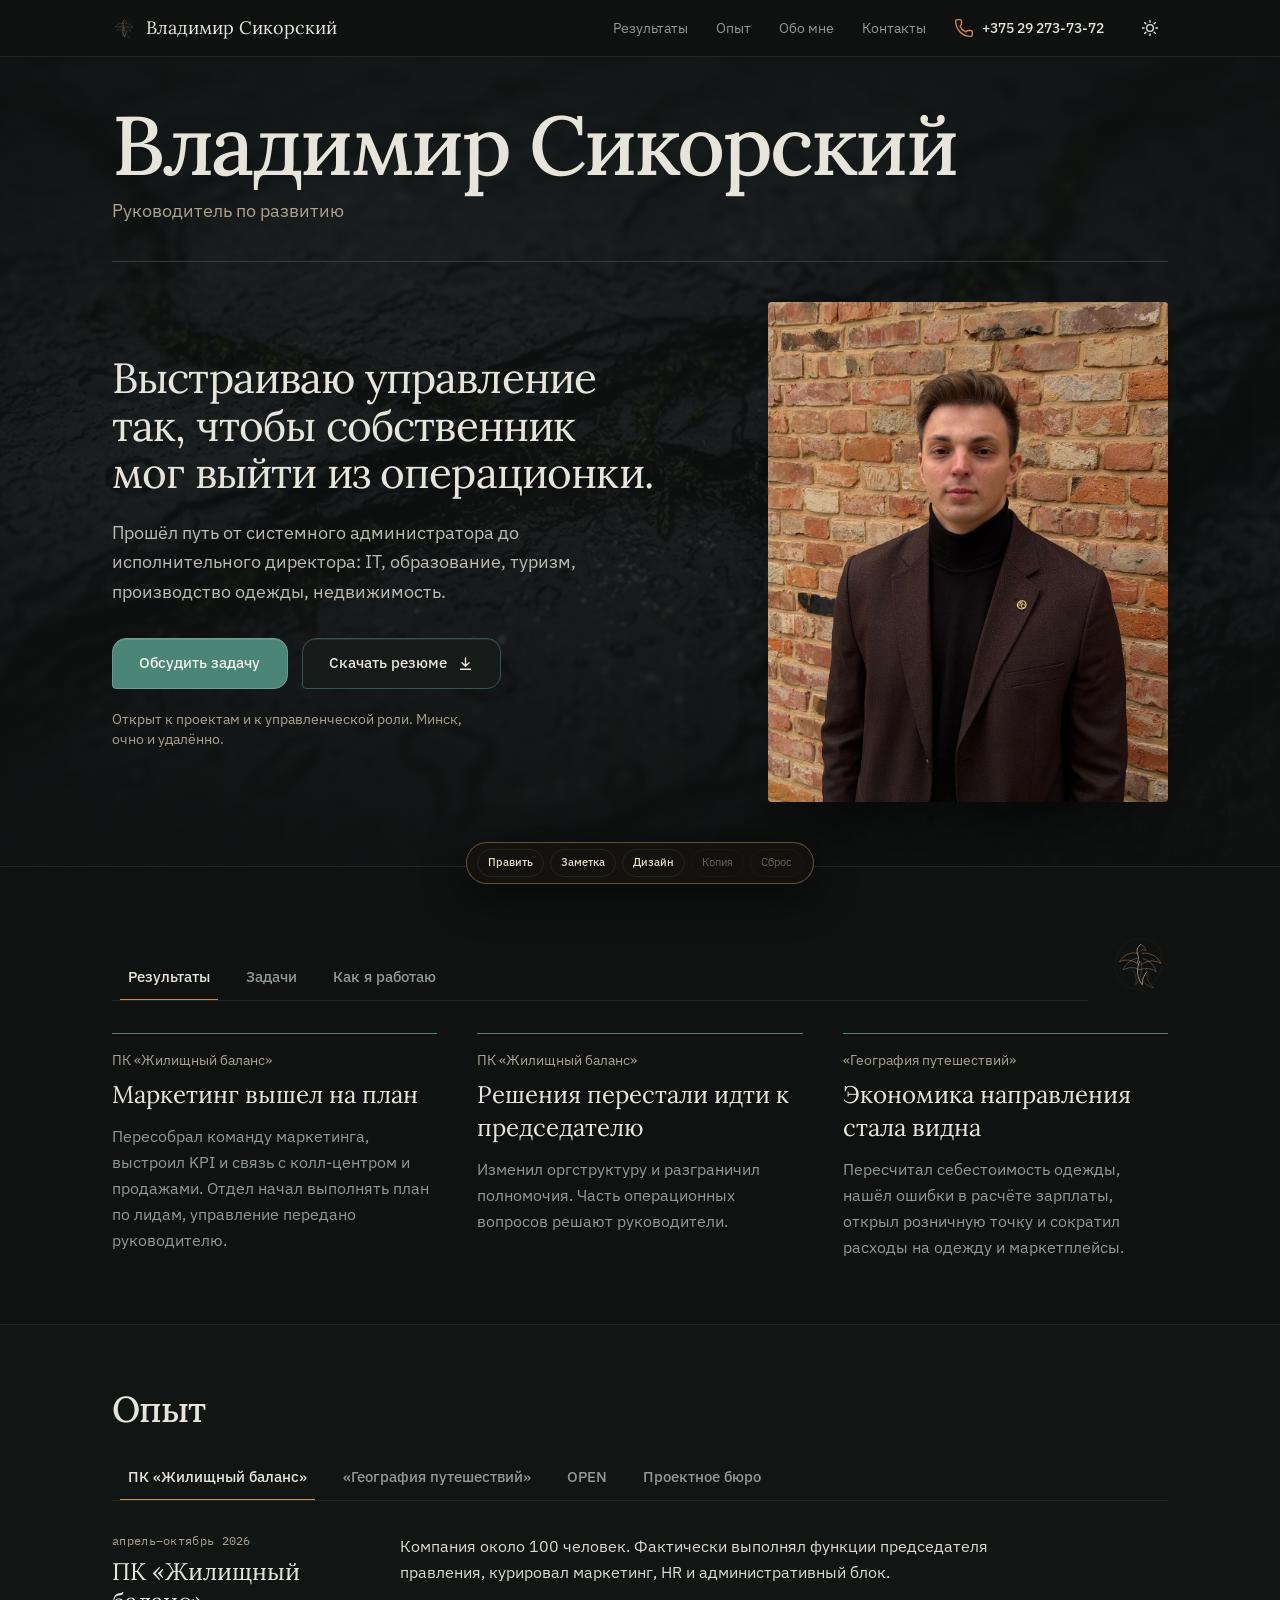
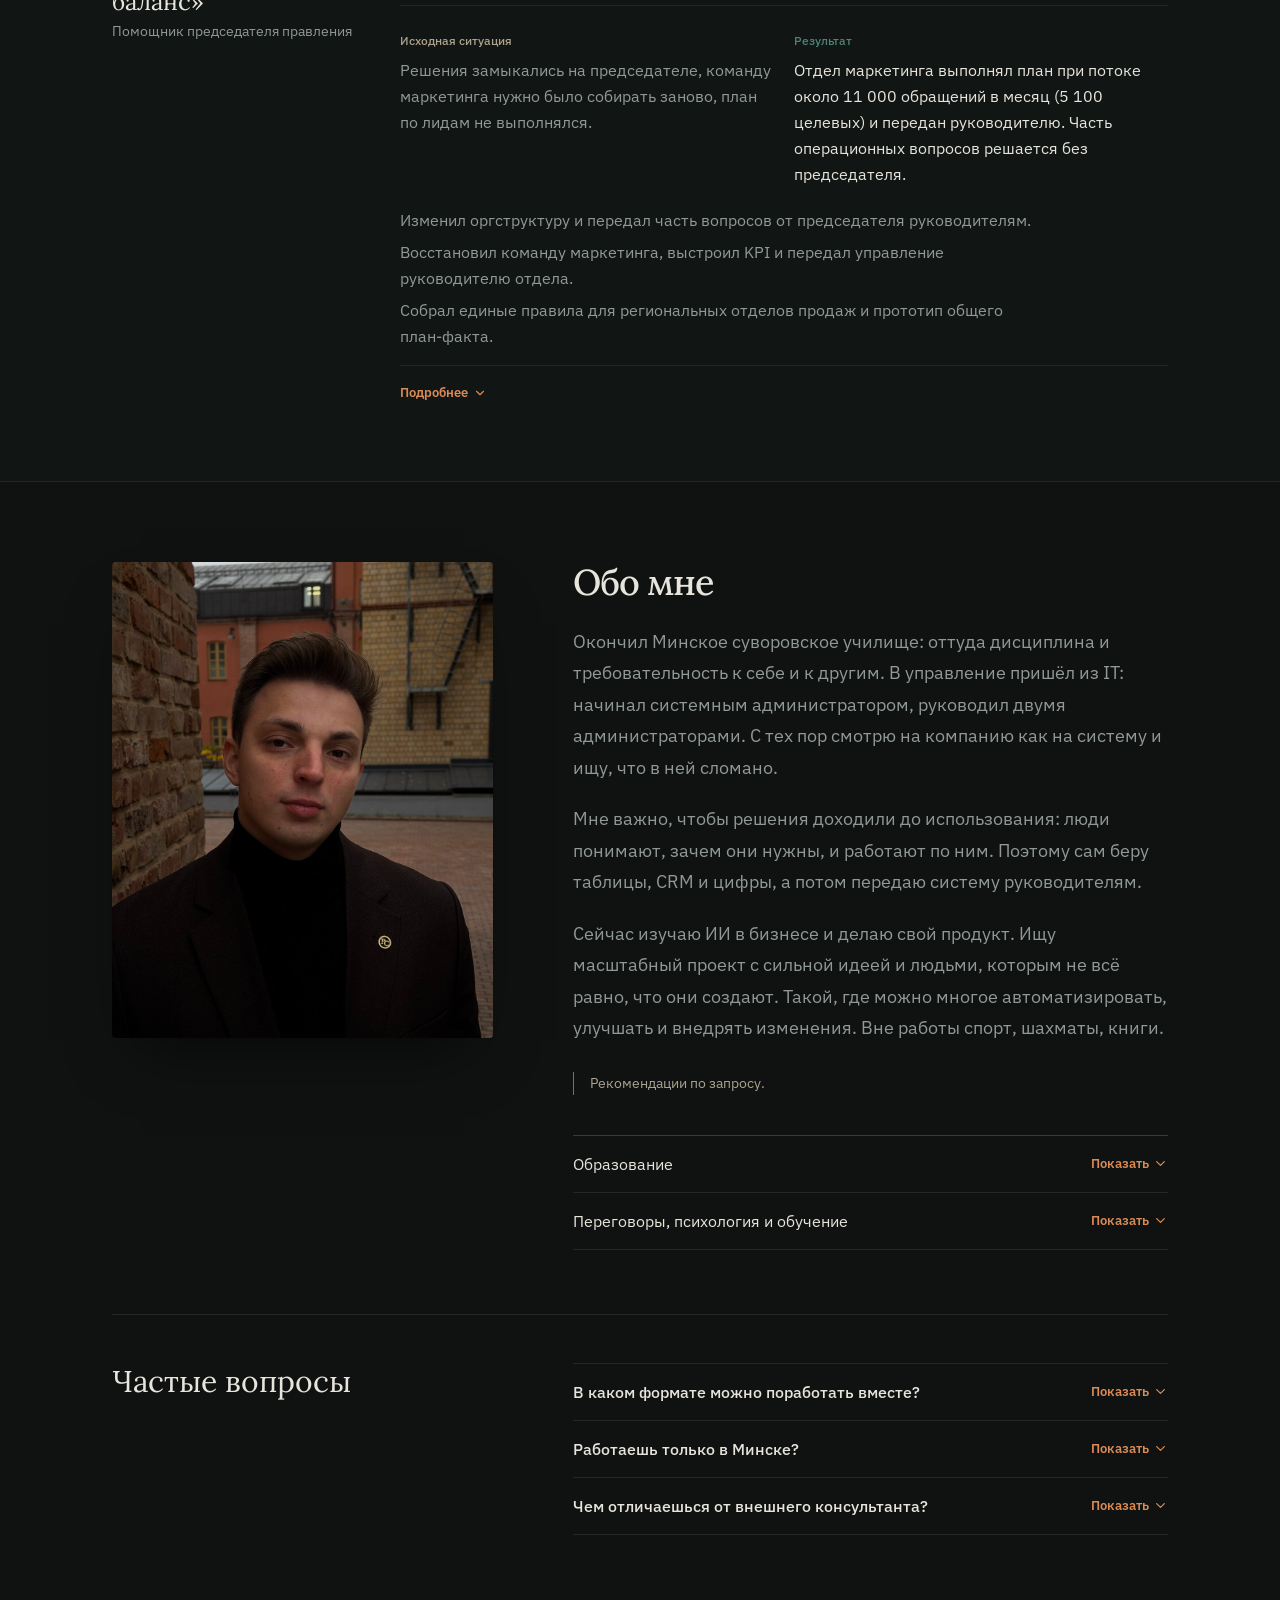
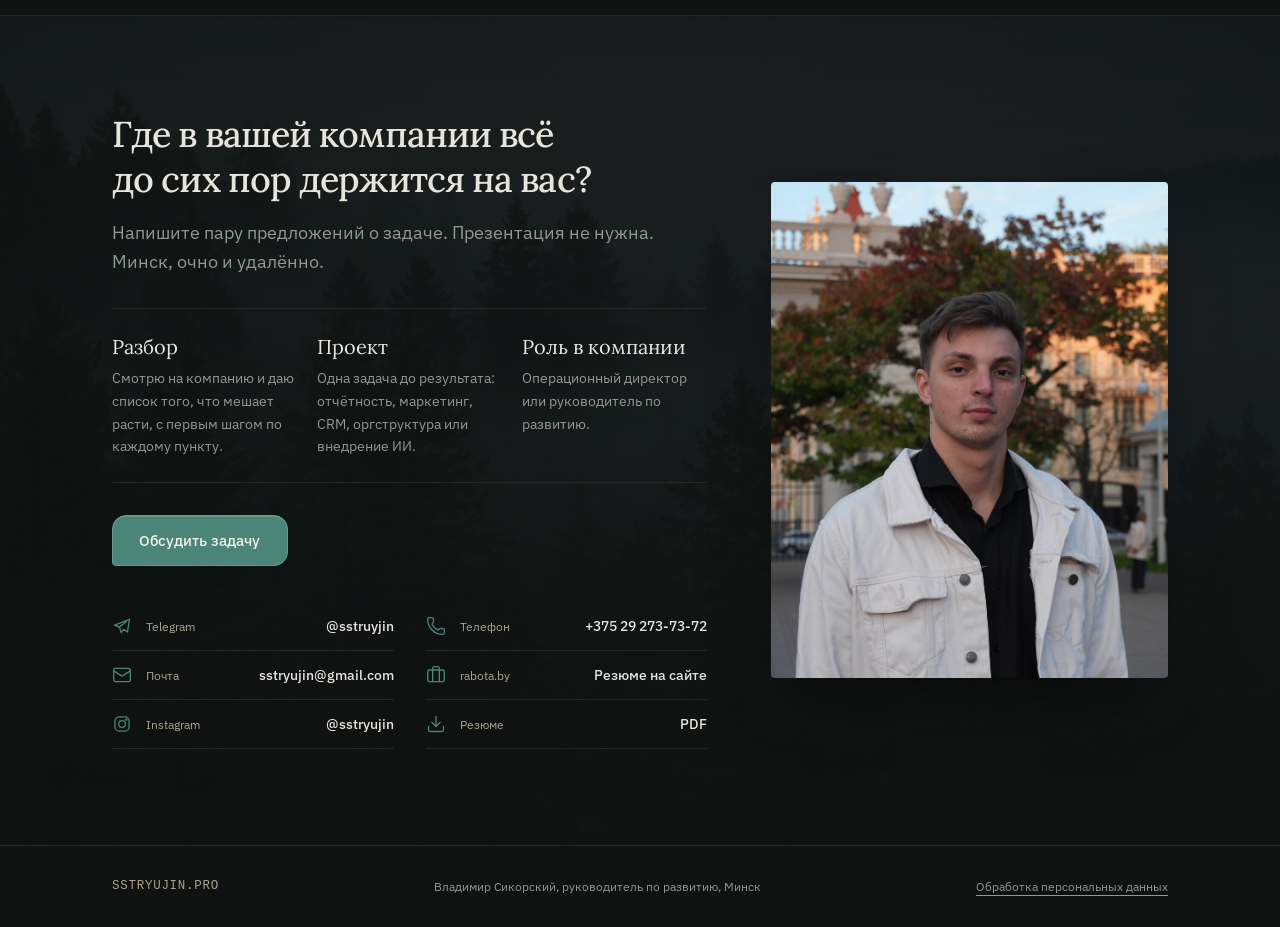
==== commit d13a911b: "Политика обработки персональных данных по 99-З, согласие в форме, принципы в опыте ЖБ" ====
--- a/index.html
+++ b/index.html
@@ -1 +1 @@
-<!DOCTYPE html><html lang="ru" class="h-full antialiased"><head><meta charSet="utf-8"/><meta name="viewport" content="width=device-width, initial-scale=1"/><link rel="preload" as="image" href="/images/site/p101.jpg"/><link rel="stylesheet" href="/_next/static/css/79c7000ad775e350.css" data-precedence="next"/><link rel="stylesheet" href="/_next/static/css/6792c70b6997ee80.css" data-precedence="next"/><link rel="preload" as="script" fetchPriority="low" href="/_next/static/chunks/webpack-5f6071887a4a3370.js"/><script src="/_next/static/chunks/4bd1b696-92152b0f5947070d.js" async=""></script><script src="/_next/static/chunks/794-8184f350ab0e9280.js" async=""></script><script src="/_next/static/chunks/main-app-b1edb09ac11ff90d.js" async=""></script><script src="/_next/static/chunks/815-ec51fe255ff64cd8.js" async=""></script><script src="/_next/static/chunks/app/page-f8442207e3397950.js" async=""></script><title>Владимир Сикорский | Операционное управление и развитие компаний (Минск)</title><meta name="description" content="Выстраиваю систему управления, процессы, Bitrix24, управленческий учёт P&amp;L/ДДС и работу руководителей, чтобы собственник мог выйти из операционки. Минск, Беларусь, удалённо."/><meta name="keywords" content="Владимир Сикорский,sstryujin,операционный директор Минск,руководитель по развитию Беларусь,выход собственника из операционки,настройка бизнес-процессов,внедрение Bitrix24,управленческий учёт P&amp;L ДДС,внедрение ИИ в бизнес"/><meta name="robots" content="noindex, nofollow"/><link rel="canonical" href="https://sstryujin.pro"/><meta property="og:title" content="Владимир Сикорский | Операционное управление и развитие компаний (Минск)"/><meta property="og:description" content="Выстраиваю систему управления, процессы, Bitrix24, управленческий учёт P&amp;L/ДДС и работу руководителей, чтобы собственник мог выйти из операционки. Минск, Беларусь, удалённо."/><meta property="og:url" content="https://sstryujin.pro"/><meta property="og:site_name" content="Владимир Сикорский"/><meta property="og:locale" content="ru_RU"/><meta property="og:image" content="https://sstryujin.pro/og.jpg"/><meta property="og:type" content="website"/><meta name="twitter:card" content="summary_large_image"/><meta name="twitter:title" content="Владимир Сикорский | Операционное управление и развитие компаний (Минск)"/><meta name="twitter:description" content="Выстраиваю систему управления, процессы, Bitrix24, управленческий учёт P&amp;L/ДДС и работу руководителей, чтобы собственник мог выйти из операционки. Минск, Беларусь, удалённо."/><meta name="twitter:image" content="https://sstryujin.pro/og.jpg"/><link rel="icon" href="/favicon.ico?603d046c9a6fdfbb" type="image/x-icon" sizes="16x16"/><script>try{if(localStorage.getItem('site-theme')==='light')document.documentElement.dataset.theme='light'}catch(e){}</script><script type="application/ld+json">{"@context":"https://schema.org","@graph":[{"@type":"Person","@id":"https://sstryujin.pro/#person","name":"Владимир Сикорский","alternateName":"sstryujin","jobTitle":"Руководитель по развитию, операционный руководитель","description":"Выстраиваю систему управления, процессы, Bitrix24, управленческий учёт P&L/ДДС и работу руководителей, чтобы собственник мог выйти из операционки. Минск, Беларусь, удалённо.","url":"https://sstryujin.pro/","image":"https://sstryujin.pro/images/site/p101.jpg","email":"mailto:sstryujin@gmail.com","address":{"@type":"PostalAddress","addressLocality":"Минск","addressCountry":"BY"},"alumniOf":[{"@type":"CollegeOrUniversity","name":"Московский международный университет"},{"@type":"EducationalOrganization","name":"Минское суворовское военное училище"}],"knowsAbout":["Операционное управление","Организационная структура и регламентация","Регулярный менеджмент и развитие руководителей","Внедрение Bitrix24 и amoCRM","Управленческий учёт P&L и ДДС","Связка маркетинга, колл-центра и продаж","Прикладное внедрение ИИ в бизнес-процессы","Сложные деловые переговоры"],"sameAs":["https://t.me/sstruyjin","https://www.instagram.com/sstryujin/","https://rabota.by/resume/1dcd7aedff113238660039ed1f6d45596a4139"]},{"@type":"WebSite","@id":"https://sstryujin.pro/#website","url":"https://sstryujin.pro/","name":"Владимир Сикорский","inLanguage":"ru-RU","publisher":{"@id":"https://sstryujin.pro/#person"}},{"@type":"FAQPage","@id":"https://sstryujin.pro/#faq","mainEntity":[{"@type":"Question","name":"В каком формате можно поработать вместе?","acceptedAnswer":{"@type":"Answer","text":"В трёх: разбор компании со списком первых шагов, проект до результата (CRM, управленческий учёт, маркетинг, оргструктура, ИИ) или роль руководителя по развитию и операционному управлению."}},{"@type":"Question","name":"Работаешь только в Минске?","acceptedAnswer":{"@type":"Answer","text":"Живу в Минске. Работаю очно в регионе и удалённо, готов к командировкам."}},{"@type":"Question","name":"Чем отличаешься от внешнего консультанта?","acceptedAnswer":{"@type":"Answer","text":"Беру задачу в руки: погружаюсь в работу людей, собираю таблицы, логику CRM и ИИ-инструменты, затем передаю работающую систему руководителям."}}]}]}</script><script src="/_next/static/chunks/polyfills-42372ed130431b0a.js" noModule=""></script></head><body class="min-h-full flex flex-col"><div hidden=""><!--$--><!--/$--></div><header class="sticky top-0 z-50 border-b border-border bg-background/95 backdrop-blur-sm"><div class="mx-auto flex h-14 max-w-6xl items-center justify-between gap-4 px-4 sm:px-8 lg:px-12"><a href="#top" class="flex items-center gap-2.5 text-foreground"><span class="h-7 w-6"><div class="relative aspect-[4/5] w-full " aria-hidden="true"><svg viewBox="0 0 410 500" fill="none" class="h-full w-full overflow-visible"><defs><linearGradient id="phoenix-ember" x1="0" y1="0" x2="1" y2="1"><stop offset="0" stop-color="var(--vermilion)"></stop><stop offset="1" stop-color="var(--ember)"></stop></linearGradient></defs><path d="M331 96C383 161 380 286 309 365 235 448 102 433 45 337 1 263 21 153 97 89 161 35 267 39 331 96Z" stroke="var(--gold)" stroke-opacity="0.45" stroke-width="1.2" pathLength="1" stroke-dashoffset="0" stroke-dasharray="0 1" style="opacity:0"></path><path d="M210 92c-25 20-34 45-22 74 9 20 8 40-4 61" stroke="var(--ink)" stroke-width="4.5" stroke-linecap="round" stroke-linejoin="round" pathLength="1" stroke-dashoffset="0" stroke-dasharray="0 1" style="opacity:0"></path><path d="M211 92c20 9 33 24 37 44-19-10-34-7-45 8" stroke="url(#phoenix-ember)" stroke-width="3" stroke-linecap="round" stroke-linejoin="round" pathLength="1" stroke-dashoffset="0" stroke-dasharray="0 1" style="opacity:0"></path><path d="M193 157c-55-12-104 8-139 62 52-22 103-14 143 24" stroke="url(#phoenix-ember)" stroke-width="3.5" stroke-linecap="round" stroke-linejoin="round" pathLength="1" stroke-dashoffset="0" stroke-dasharray="0 1" style="opacity:0"></path><path d="M220 157c58-8 109 17 139 74-50-27-101-24-145 9" stroke="url(#phoenix-ember)" stroke-width="3.5" stroke-linecap="round" stroke-linejoin="round" pathLength="1" stroke-dashoffset="0" stroke-dasharray="0 1" style="opacity:0"></path><path d="M184 194c-48 10-83 38-103 84 43-22 85-22 126 1" stroke="var(--ink)" stroke-width="2.2" stroke-linecap="round" stroke-linejoin="round" pathLength="1" stroke-dashoffset="0" stroke-dasharray="0 1" style="opacity:0"></path><path d="M228 196c48 15 81 47 95 95-40-27-82-31-126-12" stroke="var(--ink)" stroke-width="2.2" stroke-linecap="round" stroke-linejoin="round" pathLength="1" stroke-dashoffset="0" stroke-dasharray="0 1" style="opacity:0"></path><path d="M203 215c-27 62-21 119 18 172 0-40 12-72 36-97" stroke="var(--ink)" stroke-width="4.5" stroke-linecap="round" stroke-linejoin="round" pathLength="1" stroke-dashoffset="0" stroke-dasharray="0 1" style="opacity:0"></path><path d="M212 221c14 64 2 119-38 165 8-38 2-72-17-102" stroke="var(--gold)" stroke-width="2.2" stroke-linecap="round" stroke-linejoin="round" pathLength="1" stroke-dashoffset="0" stroke-dasharray="0 1" style="opacity:0"></path><path d="M211 340c22 37 54 61 96 72-35-28-52-62-50-103" stroke="var(--gold)" stroke-width="2" stroke-linecap="round" stroke-linejoin="round" pathLength="1" stroke-dashoffset="0" stroke-dasharray="0 1" style="opacity:0"></path></svg></div></span><span class="font-display text-lg leading-none">Владимир Сикорский</span></a><nav class="flex items-center gap-4 sm:gap-7"><a href="#work" class="hidden text-sm text-muted-foreground transition-colors hover:text-foreground lg:inline">Результаты</a><a href="#experience" class="hidden text-sm text-muted-foreground transition-colors hover:text-foreground lg:inline">Опыт</a><a href="#about" class="hidden text-sm text-muted-foreground transition-colors hover:text-foreground lg:inline">Обо мне</a><a href="#contact" class="hidden text-sm text-muted-foreground transition-colors hover:text-foreground lg:inline">Контакты</a><a href="tel:+375292737372" aria-label="Позвонить +375 29 273-73-72" class="flex items-center gap-2 text-sm font-medium text-foreground transition-colors hover:text-primary"><svg xmlns="http://www.w3.org/2000/svg" width="20" height="20" viewBox="0 0 24 24" fill="none" stroke="currentColor" stroke-width="1.6" stroke-linecap="round" stroke-linejoin="round" class="lucide lucide-phone text-primary" aria-hidden="true"><path d="M13.832 16.568a1 1 0 0 0 1.213-.303l.355-.465A2 2 0 0 1 17 15h3a2 2 0 0 1 2 2v3a2 2 0 0 1-2 2A18 18 0 0 1 2 4a2 2 0 0 1 2-2h3a2 2 0 0 1 2 2v3a2 2 0 0 1-.8 1.6l-.468.351a1 1 0 0 0-.292 1.233 14 14 0 0 0 6.392 6.384"></path></svg><span class="hidden sm:inline">+375 29 273-73-72</span></a><button type="button" aria-label="Переключить тёмную и светлую тему" title="Тема" class="theme-toggle flex h-9 w-9 items-center justify-center text-foreground transition-colors hover:text-primary"><svg width="20" height="20" viewBox="0 0 24 24" fill="none" stroke="currentColor" stroke-width="1.6" stroke-linecap="round" stroke-linejoin="round" aria-hidden="true" class="theme-sun"><circle cx="12" cy="12" r="4"></circle><path d="M12 3v2M12 19v2M3 12h2M19 12h2M5.6 5.6l1.4 1.4M17 17l1.4 1.4M18.4 5.6 17 7M7 17l-1.4 1.4"></path></svg><svg width="20" height="20" viewBox="0 0 24 24" fill="none" stroke="currentColor" stroke-width="1.6" stroke-linecap="round" stroke-linejoin="round" aria-hidden="true" class="theme-moon"><path d="M20 14.5A8 8 0 0 1 9.5 4a8 8 0 1 0 10.5 10.5Z"></path></svg></button></nav></div></header><main class="flex flex-1 flex-col"><div data-block="hero" style="order:0" class="relative"><section id="top" class="slate-section border-b border-border"><div class="relative z-10 mx-auto max-w-6xl px-5 pb-12 pt-8 sm:px-8 lg:px-12 lg:pb-16 lg:pt-12"><h1 class="intro font-display text-[clamp(2.6rem,6.6vw,5.2rem)] font-medium leading-[0.96] tracking-[-0.03em] text-foreground" style="--d:30ms" data-k="hero.name" contentEditable="false" spellCheck="false">Владимир Сикорский</h1><p class="intro mt-3 text-base text-bronze sm:text-lg" style="--d:80ms" data-k="hero.role" contentEditable="false" spellCheck="false">Руководитель по развитию</p><div class="mt-7 grid gap-9 border-t border-rule pt-8 lg:mt-9 lg:grid-cols-[1.2fr_0.8fr] lg:items-center lg:gap-14 lg:pt-10"><div class="flex flex-col items-start"><p class="intro max-w-[22ch] font-display text-[clamp(1.8rem,3.3vw,2.8rem)] leading-[1.13] tracking-[-0.02em] text-foreground text-balance" style="--d:110ms" data-k="hero.title" contentEditable="false" spellCheck="false">Выстраиваю управление так, чтобы собственник мог выйти из операционки.</p><p class="intro mt-5 max-w-[48ch] text-base leading-relaxed text-foreground/80 sm:text-lg" style="--d:180ms" data-k="hero.sub" contentEditable="false" spellCheck="false">Прошёл путь от системного администратора до исполнительного директора: IT, образование, туризм, производство одежды, недвижимость.</p><div class="intro mt-8 flex flex-wrap items-center gap-3.5" style="--d:240ms"><a href="#contact" class="cta"><span data-k="hero.cta" contentEditable="false" spellCheck="false">Обсудить задачу</span></a><a href="/Vladimir-Sikorsky-resume.pdf" download="" class="cta-line"><span data-k="hero.pdf" contentEditable="false" spellCheck="false">Скачать резюме</span></a></div><p class="intro mt-5 max-w-[48ch] text-sm text-bronze" style="--d:300ms" data-k="hero.open" contentEditable="false" spellCheck="false">Открыт к проектам и к управленческой роли. Минск, очно и удалённо.</p></div><div class="photo-reveal relative mx-auto aspect-[4/5] w-full max-w-sm overflow-hidden rounded-sm bg-muted shadow-[0_40px_80px_-36px_rgba(0,0,0,0.78)] lg:max-w-none"><img alt="Портрет Владимира Сикорского" decoding="async" data-nimg="fill" class="object-cover object-[50%_18%]" style="position:absolute;height:100%;width:100%;left:0;top:0;right:0;bottom:0;color:transparent" src="/images/site/p101.jpg"/></div></div></div></section></div><div data-block="work" style="order:1" class="relative"><section id="work" class="border-b border-border"><div class="reveal mx-auto max-w-6xl px-5 py-12 sm:px-8 lg:px-12 lg:py-16"><div class="flex items-end justify-between gap-6"><div class="min-w-0 flex-1"><div role="tablist" aria-label="work" class="tabbar" data-draftui="true"><button role="tab" type="button" id="work-tab-results" aria-selected="true" aria-controls="work-panel-results" tabindex="0" class="tab" data-active="true">Результаты<span class="tab-underline"></span></button><button role="tab" type="button" id="work-tab-tasks" aria-selected="false" aria-controls="work-panel-tasks" tabindex="-1" class="tab" data-active="false">Задачи</button><button role="tab" type="button" id="work-tab-how" aria-selected="false" aria-controls="work-panel-how" tabindex="-1" class="tab" data-active="false">Как я работаю</button></div></div><div class="deco hidden w-14 shrink-0 opacity-90 sm:block"><div class="relative aspect-[4/5] w-full " aria-hidden="true"><svg viewBox="0 0 410 500" fill="none" class="h-full w-full overflow-visible"><defs><linearGradient id="phoenix-ember" x1="0" y1="0" x2="1" y2="1"><stop offset="0" stop-color="var(--vermilion)"></stop><stop offset="1" stop-color="var(--ember)"></stop></linearGradient></defs><path d="M331 96C383 161 380 286 309 365 235 448 102 433 45 337 1 263 21 153 97 89 161 35 267 39 331 96Z" stroke="var(--gold)" stroke-opacity="0.45" stroke-width="1.2" pathLength="1" stroke-dashoffset="0" stroke-dasharray="0 1" style="opacity:0"></path><path d="M210 92c-25 20-34 45-22 74 9 20 8 40-4 61" stroke="var(--ink)" stroke-width="4.5" stroke-linecap="round" stroke-linejoin="round" pathLength="1" stroke-dashoffset="0" stroke-dasharray="0 1" style="opacity:0"></path><path d="M211 92c20 9 33 24 37 44-19-10-34-7-45 8" stroke="url(#phoenix-ember)" stroke-width="3" stroke-linecap="round" stroke-linejoin="round" pathLength="1" stroke-dashoffset="0" stroke-dasharray="0 1" style="opacity:0"></path><path d="M193 157c-55-12-104 8-139 62 52-22 103-14 143 24" stroke="url(#phoenix-ember)" stroke-width="3.5" stroke-linecap="round" stroke-linejoin="round" pathLength="1" stroke-dashoffset="0" stroke-dasharray="0 1" style="opacity:0"></path><path d="M220 157c58-8 109 17 139 74-50-27-101-24-145 9" stroke="url(#phoenix-ember)" stroke-width="3.5" stroke-linecap="round" stroke-linejoin="round" pathLength="1" stroke-dashoffset="0" stroke-dasharray="0 1" style="opacity:0"></path><path d="M184 194c-48 10-83 38-103 84 43-22 85-22 126 1" stroke="var(--ink)" stroke-width="2.2" stroke-linecap="round" stroke-linejoin="round" pathLength="1" stroke-dashoffset="0" stroke-dasharray="0 1" style="opacity:0"></path><path d="M228 196c48 15 81 47 95 95-40-27-82-31-126-12" stroke="var(--ink)" stroke-width="2.2" stroke-linecap="round" stroke-linejoin="round" pathLength="1" stroke-dashoffset="0" stroke-dasharray="0 1" style="opacity:0"></path><path d="M203 215c-27 62-21 119 18 172 0-40 12-72 36-97" stroke="var(--ink)" stroke-width="4.5" stroke-linecap="round" stroke-linejoin="round" pathLength="1" stroke-dashoffset="0" stroke-dasharray="0 1" style="opacity:0"></path><path d="M212 221c14 64 2 119-38 165 8-38 2-72-17-102" stroke="var(--gold)" stroke-width="2.2" stroke-linecap="round" stroke-linejoin="round" pathLength="1" stroke-dashoffset="0" stroke-dasharray="0 1" style="opacity:0"></path><path d="M211 340c22 37 54 61 96 72-35-28-52-62-50-103" stroke="var(--gold)" stroke-width="2" stroke-linecap="round" stroke-linejoin="round" pathLength="1" stroke-dashoffset="0" stroke-dasharray="0 1" style="opacity:0"></path></svg></div></div></div><div class="tab-stack mt-8"><div role="tabpanel" id="work-panel-results" aria-labelledby="work-tab-results" class="tab-panel is-active"><div class="grid gap-x-10 gap-y-9 lg:grid-cols-3"><div class="res-item relative"><div class="res-line" aria-hidden="true"></div><p class="mt-4 text-sm text-bronze" data-k="results.items.0.co" contentEditable="false" spellCheck="false">ПК «Жилищный баланс»</p><h3 class="mt-2 font-display text-2xl leading-snug text-foreground" data-k="results.items.0.head" contentEditable="false" spellCheck="false">Маркетинг вышел на план</h3><p class="mt-3 text-base leading-relaxed text-muted-foreground" data-k="results.items.0.text" contentEditable="false" spellCheck="false">Пересобрал команду маркетинга, выстроил KPI и связь с колл-центром и продажами. Отдел начал выполнять план по лидам, управление передано руководителю.</p></div><div class="res-item relative"><div class="res-line" aria-hidden="true"></div><p class="mt-4 text-sm text-bronze" data-k="results.items.1.co" contentEditable="false" spellCheck="false">ПК «Жилищный баланс»</p><h3 class="mt-2 font-display text-2xl leading-snug text-foreground" data-k="results.items.1.head" contentEditable="false" spellCheck="false">Решения перестали идти к председателю</h3><p class="mt-3 text-base leading-relaxed text-muted-foreground" data-k="results.items.1.text" contentEditable="false" spellCheck="false">Изменил оргструктуру и разграничил полномочия. Часть операционных вопросов решают руководители.</p></div><div class="res-item relative"><div class="res-line" aria-hidden="true"></div><p class="mt-4 text-sm text-bronze" data-k="results.items.2.co" contentEditable="false" spellCheck="false">«География путешествий»</p><h3 class="mt-2 font-display text-2xl leading-snug text-foreground" data-k="results.items.2.head" contentEditable="false" spellCheck="false">Экономика направления стала видна</h3><p class="mt-3 text-base leading-relaxed text-muted-foreground" data-k="results.items.2.text" contentEditable="false" spellCheck="false">Пересчитал себестоимость одежды, нашёл ошибки в расчёте зарплаты, открыл розничную точку и сократил расходы на одежду и маркетплейсы.</p></div></div></div><div role="tabpanel" id="work-panel-tasks" aria-labelledby="work-tab-tasks" inert="" class="tab-panel "><h2 class="font-display text-2xl font-medium tracking-[-0.02em] sm:text-3xl" data-k="tasks.title" contentEditable="false" spellCheck="false">С какими задачами ко мне обращаются</h2><div class="carousel mt-6"><div class="facet-card relative"><h3 class="font-display text-xl leading-snug text-foreground" data-k="tasks.items.0.title" contentEditable="false" spellCheck="false">Бизнес вырос, а управление осталось прежним</h3><p class="mt-2 text-sm leading-relaxed text-muted-foreground sm:text-base" data-k="tasks.items.0.text" contentEditable="false" spellCheck="false">Диагностика, оргструктура, полномочия, должностные инструкции, планёрки с контролем решений.</p></div><div class="facet-card relative"><h3 class="font-display text-xl leading-snug text-foreground" data-k="tasks.items.1.title" contentEditable="false" spellCheck="false">Руководители не берут ответственность</h3><p class="mt-2 text-sm leading-relaxed text-muted-foreground sm:text-base" data-k="tasks.items.1.text" contentEditable="false" spellCheck="false">Встречи 1:1, делегирование с проверкой, обратная связь, найм и адаптация.</p></div><div class="facet-card relative"><h3 class="font-display text-xl leading-snug text-foreground" data-k="tasks.items.2.title" contentEditable="false" spellCheck="false">Маркетинг и продажи работают отдельно</h3><p class="mt-2 text-sm leading-relaxed text-muted-foreground sm:text-base" data-k="tasks.items.2.text" contentEditable="false" spellCheck="false">Одна воронка, общие показатели, KPI, ритм встреч, стратегия и сайты.</p></div><div class="facet-card relative"><h3 class="font-display text-xl leading-snug text-foreground" data-k="tasks.items.3.title" contentEditable="false" spellCheck="false">В CRM теряются клиенты и данные</h3><p class="mt-2 text-sm leading-relaxed text-muted-foreground sm:text-base" data-k="tasks.items.3.text" contentEditable="false" spellCheck="false">Логика Bitrix24 и amoCRM под реальный процесс: воронки, дубли, права доступа, интеграторы.</p></div><div class="facet-card relative"><h3 class="font-display text-xl leading-snug text-foreground" data-k="tasks.items.4.title" contentEditable="false" spellCheck="false">Неясно, какие направления приносят прибыль</h3><p class="mt-2 text-sm leading-relaxed text-muted-foreground sm:text-base" data-k="tasks.items.4.text" contentEditable="false" spellCheck="false">P&amp;L, ДДС, себестоимость, финмодели, план закрытия кассового разрыва.</p></div><div class="facet-card relative"><h3 class="font-display text-xl leading-snug text-foreground" data-k="tasks.items.5.title" contentEditable="false" spellCheck="false">Нужно запустить продукт или убрать рутину</h3><p class="mt-2 text-sm leading-relaxed text-muted-foreground sm:text-base" data-k="tasks.items.5.text" contentEditable="false" spellCheck="false">Онлайн-курс с нуля, автоматизация в Jira, серверы, ИИ-бот с базой знаний.</p></div></div></div><div role="tabpanel" id="work-panel-how" aria-labelledby="work-tab-how" inert="" class="tab-panel "><p class="max-w-[56ch] text-base leading-relaxed text-muted-foreground sm:text-lg" data-k="how.intro" contentEditable="false" spellCheck="false">Сначала смотрю, как работа идёт на деле, потом собираю систему, которая работает без ручного контроля.</p><div class="mt-6 grid gap-8 lg:grid-cols-[0.85fr_1.15fr] lg:gap-14"><div class="divide-y divide-border border-y border-border"><button type="button" aria-pressed="false" class="group relative flex w-full cursor-pointer items-center justify-between gap-4 py-3.5 text-left"><span><span class="block font-display text-lg transition-colors text-muted-foreground group-hover:text-foreground">Цель бизнеса</span><span class="mt-0.5 block text-xs text-muted-foreground sm:text-sm">Понимаем, куда идём</span></span></button><button type="button" aria-pressed="false" class="group relative flex w-full cursor-pointer items-center justify-between gap-4 py-3.5 text-left"><span><span class="block font-display text-lg transition-colors text-muted-foreground group-hover:text-foreground">Реальная работа</span><span class="mt-0.5 block text-xs text-muted-foreground sm:text-sm">Смотрим, как делают люди</span></span></button><button type="button" aria-pressed="true" class="group relative flex w-full cursor-pointer items-center justify-between gap-4 py-3.5 text-left"><span class="absolute -left-4 bottom-2 top-2 w-0.5 bg-primary"></span><span><span class="block font-display text-lg transition-colors text-foreground">Точка разрыва</span><span class="mt-0.5 block text-xs text-muted-foreground sm:text-sm">Находим, где теряется результат</span></span></button><button type="button" aria-pressed="false" class="group relative flex w-full cursor-pointer items-center justify-between gap-4 py-3.5 text-left"><span><span class="block font-display text-lg transition-colors text-muted-foreground group-hover:text-foreground">Решение и инструмент</span><span class="mt-0.5 block text-xs text-muted-foreground sm:text-sm">Чиним процесс, CRM и отчётность</span></span></button><button type="button" aria-pressed="false" class="group relative flex w-full cursor-pointer items-center justify-between gap-4 py-3.5 text-left"><span><span class="block font-display text-lg transition-colors text-muted-foreground group-hover:text-foreground">Работает без собственника</span><span class="mt-0.5 block text-xs text-muted-foreground sm:text-sm">Передаём руководителям</span></span></button></div><div class="rounded-sm border border-border bg-card p-5 sm:p-6" style="opacity:0;transform:translateY(8px)"><dl class="space-y-4"><div><dt class="text-xs font-medium text-bronze">Что вижу на входе</dt><dd class="mt-1 block text-base leading-relaxed text-muted-foreground" data-k="how.scenes.2.see" contentEditable="false" spellCheck="false">Отделы спорят о цифрах, лиды склеиваются или теряются.</dd></div><div class="border-t border-border pt-4"><dt class="text-xs font-medium text-verdigris">Что делаю руками</dt><dd class="mt-1 block text-base leading-relaxed text-foreground" data-k="how.scenes.2.doing" contentEditable="false" spellCheck="false">Ищу причину в процессе, учёте и логике CRM. Решения принимаю по цифрам.</dd></div><div class="border-t border-border pt-4"><dt class="text-xs font-medium text-primary">Из практики</dt><dd class="mt-1 block text-sm leading-relaxed text-foreground/90 sm:text-base" data-k="how.scenes.2.example" contentEditable="false" spellCheck="false">ПК «Жилищный баланс»: нашёл ошибку склейки обращений в Bitrix24.</dd></div></dl></div></div></div></div></div></section></div><div data-block="experience" style="order:2" class="relative"><section id="experience" class="border-b border-border bg-card/40"><div class="reveal mx-auto max-w-6xl px-5 py-12 sm:px-8 lg:px-12 lg:py-16"><h2 class="font-display text-3xl font-medium tracking-[-0.025em] sm:text-4xl" data-k="exp.title" contentEditable="false" spellCheck="false">Опыт</h2><div role="tablist" aria-label="Опыт" class="tabbar mt-6" data-draftui="true"><button role="tab" type="button" id="exp-tab-0" aria-selected="true" aria-controls="exp-panel-0" tabindex="0" class="tab" data-active="true">ПК «Жилищный баланс»<span class="tab-underline"></span></button><button role="tab" type="button" id="exp-tab-1" aria-selected="false" aria-controls="exp-panel-1" tabindex="-1" class="tab" data-active="false">«География путешествий»</button><button role="tab" type="button" id="exp-tab-2" aria-selected="false" aria-controls="exp-panel-2" tabindex="-1" class="tab" data-active="false">OPEN</button><button role="tab" type="button" id="exp-tab-3" aria-selected="false" aria-controls="exp-panel-3" tabindex="-1" class="tab" data-active="false">Проектное бюро</button></div><div class="tab-stack mt-8"><div role="tabpanel" id="exp-panel-0" aria-labelledby="exp-tab-0" class="tab-panel is-active"><div class="relative"><div class="grid gap-6 lg:grid-cols-[15rem_1fr] lg:gap-12"><div><p class="font-mono text-xs tracking-wide text-bronze" data-k="exp.items.0.period" contentEditable="false" spellCheck="false">апрель–октябрь 2026</p><h3 class="mt-2 font-display text-2xl leading-tight text-foreground" data-k="exp.items.0.company" contentEditable="false" spellCheck="false">ПК «Жилищный баланс»</h3><p class="mt-1 text-sm text-muted-foreground" data-k="exp.items.0.role" contentEditable="false" spellCheck="false">Помощник председателя правления</p></div><div><p class="max-w-[64ch] text-base leading-relaxed text-foreground/95" data-k="exp.items.0.summary" contentEditable="false" spellCheck="false">Компания около 100 человек. Фактически выполнял функции председателя правления, курировал маркетинг, HR и административный блок.</p><div class="mt-5 grid gap-5 border-t border-border pt-5 sm:grid-cols-2"><div><span class="text-xs font-medium text-bronze">Исходная ситуация</span><p class="mt-1 text-sm leading-relaxed text-muted-foreground sm:text-base" data-k="exp.items.0.was" contentEditable="false" spellCheck="false">Решения замыкались на председателе, команду маркетинга нужно было собирать заново, план по лидам не выполнялся.</p></div><div><span class="text-xs font-medium text-verdigris">Результат</span><p class="mt-1 text-sm leading-relaxed text-foreground sm:text-base" data-k="exp.items.0.became" contentEditable="false" spellCheck="false">Отдел маркетинга выполнял план при потоке около 11 000 обращений в месяц (5 100 целевых) и передан руководителю. Часть операционных вопросов решается без председателя.</p></div></div><ul class="mt-5 max-w-[64ch] space-y-1.5 text-sm leading-relaxed text-muted-foreground sm:text-base"><li class="relative"><span data-k="exp.items.0.highlights.0" contentEditable="false" spellCheck="false">Изменил оргструктуру и передал часть вопросов от председателя руководителям.</span></li><li class="relative"><span data-k="exp.items.0.highlights.1" contentEditable="false" spellCheck="false">Восстановил команду маркетинга, выстроил KPI и передал управление руководителю отдела.</span></li><li class="relative"><span data-k="exp.items.0.highlights.2" contentEditable="false" spellCheck="false">Собрал единые правила для региональных отделов продаж и прототип общего план-факта.</span></li></ul><details class="exp mt-4 border-t border-border"><summary class="cursor-pointer list-none py-3"><span class="more"><span class="when-closed">Подробнее</span><span class="when-open">Свернуть</span></span></summary><ul class="max-w-[68ch] space-y-3 pb-2 text-sm leading-relaxed text-muted-foreground sm:text-base"><li class="relative"><span data-k="exp.items.0.bullets.0" contentEditable="false" spellCheck="false">Провёл диагностику управления, сформировал видение развития вместе с председателем и основателем, изменил формат совещаний руководителей и контроль исполнения, подготовил проект годового плана развития системы управления.</span></li><li class="relative"><span data-k="exp.items.0.bullets.1" contentEditable="false" spellCheck="false">Изменил оргструктуру, перераспределил функции и зоны ответственности, разработал функционал операционного директора и проект разграничения полномочий.</span></li><li class="relative"><span data-k="exp.items.0.bullets.2" contentEditable="false" spellCheck="false">Работал с председателем и руководителями через встречи 1:1 и обратную связь, провёл управленческую игру «На миллиард». Руководитель маркетинга стала увереннее представлять результаты цифрами.</span></li><li class="relative"><span data-k="exp.items.0.bullets.3" contentEditable="false" spellCheck="false">Восстановил команду маркетинга: найм, обязанности, инструкции, KPI, связь с колл-центром и продажами. Подготовил проект маркетинговой стратегии на 2027 год, довёл проект нового сайта до разработки.</span></li><li class="relative"><span data-k="exp.items.0.bullets.4" contentEditable="false" spellCheck="false">Разработал единые правила работы региональных отделов продаж и прототип общего план-факта. Переписал логику Bitrix24 (заявки, задачи, права доступа), вёл встречи с интеграторами, развернул ИИ-бота с базой знаний маркетинга.</span></li></ul></details></div></div></div></div><div role="tabpanel" id="exp-panel-1" aria-labelledby="exp-tab-1" inert="" class="tab-panel "><div class="relative"><div class="grid gap-6 lg:grid-cols-[15rem_1fr] lg:gap-12"><div><p class="font-mono text-xs tracking-wide text-bronze" data-k="exp.items.1.period" contentEditable="false" spellCheck="false">март 2025–февраль 2026</p><h3 class="mt-2 font-display text-2xl leading-tight text-foreground" data-k="exp.items.1.company" contentEditable="false" spellCheck="false">«География путешествий»</h3><p class="mt-1 text-sm text-muted-foreground" data-k="exp.items.1.role" contentEditable="false" spellCheck="false">Помощник руководителя, затем исполнительный директор</p></div><div><p class="max-w-[64ch] text-base leading-relaxed text-foreground/95" data-k="exp.items.1.summary" contentEditable="false" spellCheck="false">К концу периода координировал финансы, продажи, бронирование, сервис и маркетинг, руководил направлением одежды.</p><div class="mt-5 grid gap-5 border-t border-border pt-5 sm:grid-cols-2"><div><span class="text-xs font-medium text-bronze">Исходная ситуация</span><p class="mt-1 text-sm leading-relaxed text-muted-foreground sm:text-base" data-k="exp.items.1.was" contentEditable="false" spellCheck="false">Управление было разрозненным: роли и процессы не описаны, часть направлений работала в убыток.</p></div><div><span class="text-xs font-medium text-verdigris">Результат</span><p class="mt-1 text-sm leading-relaxed text-foreground sm:text-base" data-k="exp.items.1.became" contentEditable="false" spellCheck="false">Маркетинг выполнял план по лидам даже в несезон, в сентябре при плане вдвое выше прошлогоднего. Компания ставила рекорды по месячной комиссии.</p></div></div><ul class="mt-5 max-w-[64ch] space-y-1.5 text-sm leading-relaxed text-muted-foreground sm:text-base"><li class="relative"><span data-k="exp.items.1.highlights.0" contentEditable="false" spellCheck="false">Создал отдел сервиса, написал инструкции и KPI, нанял главного бухгалтера.</span></li><li class="relative"><span data-k="exp.items.1.highlights.1" contentEditable="false" spellCheck="false">Руководил направлением одежды: розничная точка, себестоимость, учёт производства, меньше расходов.</span></li><li class="relative"><span data-k="exp.items.1.highlights.2" contentEditable="false" spellCheck="false">Перестроил маркетинг и связал его с продажами и бронированием.</span></li></ul><details class="exp mt-4 border-t border-border"><summary class="cursor-pointer list-none py-3"><span class="more"><span class="when-closed">Подробнее</span><span class="when-open">Свернуть</span></span></summary><ul class="max-w-[68ch] space-y-3 pb-2 text-sm leading-relaxed text-muted-foreground sm:text-base"><li class="relative"><span data-k="exp.items.1.bullets.0" contentEditable="false" spellCheck="false">Менял оргструктуру, распределял обязанности, принимал кадровые решения. Создал отдел обслуживания и клиентского сервиса, написал должностные инструкции, регламенты и KPI. На время отсутствия директора управлял компанией.</span></li><li class="relative"><span data-k="exp.items.1.bullets.1" contentEditable="false" spellCheck="false">Разобрал работу бронирования по операциям: где сотрудники дублируют работу и вручную сверяют данные. На этой основе пересмотрел обязанности и взаимодействие с продажами и бухгалтерией.</span></li><li class="relative"><span data-k="exp.items.1.bullets.2" contentEditable="false" spellCheck="false">Вместе с бухгалтерией восстановил управленческий учёт: ДДС, P&amp;L, контроль расходов. Составил план закрытия кассового разрыва, рассчитал финансовую модель визового направления.</span></li><li class="relative"><span data-k="exp.items.1.bullets.3" contentEditable="false" spellCheck="false">Полностью руководил направлением одежды: дизайнер, производство, продажи, открытие розничной точки. Пересчитал себестоимость, нашёл ошибки в расчёте зарплаты, сократил расходы на одежду и маркетплейсы.</span></li><li class="relative"><span data-k="exp.items.1.bullets.4" contentEditable="false" spellCheck="false">Перестроил работу маркетинга: планёрки, планирование, отчётность, связь с продажами и бронированием. Сделал прототип сайта и онлайн-бронирования, подготовил ТЗ на доработки CRM и онлайн-договоры.</span></li></ul></details></div></div></div></div><div role="tabpanel" id="exp-panel-2" aria-labelledby="exp-tab-2" inert="" class="tab-panel "><div class="relative"><div class="grid gap-6 lg:grid-cols-[15rem_1fr] lg:gap-12"><div><p class="font-mono text-xs tracking-wide text-bronze" data-k="exp.items.2.period" contentEditable="false" spellCheck="false">июль 2023–август 2024</p><h3 class="mt-2 font-display text-2xl leading-tight text-foreground" data-k="exp.items.2.company" contentEditable="false" spellCheck="false">OPEN, школа навыков современного человека</h3><p class="mt-1 text-sm text-muted-foreground" data-k="exp.items.2.role" contentEditable="false" spellCheck="false">Менеджер проекта</p></div><div><p class="max-w-[64ch] text-base leading-relaxed text-foreground/95" data-k="exp.items.2.summary" contentEditable="false" spellCheck="false">Вместе с двумя экспертами запустил онлайн-курс: программа, сайт, CRM, съёмка, выдача материалов.</p><ul class="mt-5 max-w-[64ch] space-y-1.5 text-sm leading-relaxed text-muted-foreground sm:text-base"><li class="relative"><span data-k="exp.items.2.highlights.0" contentEditable="false" spellCheck="false">Запустил онлайн-курс «Управление фокусом внимания» вместе с экспертами.</span></li><li class="relative"><span data-k="exp.items.2.highlights.1" contentEditable="false" spellCheck="false">Собрал сайт на Tilda, CRM и выдачу материалов через Telegram.</span></li><li class="relative"><span data-k="exp.items.2.highlights.2" contentEditable="false" spellCheck="false">Организовал участие школы в отраслевом форуме T&amp;D Беларусь.</span></li></ul><details class="exp mt-4 border-t border-border"><summary class="cursor-pointer list-none py-3"><span class="more"><span class="when-closed">Подробнее</span><span class="when-open">Свернуть</span></span></summary><ul class="max-w-[68ch] space-y-3 pb-2 text-sm leading-relaxed text-muted-foreground sm:text-base"><li class="relative"><span data-k="exp.items.2.bullets.0" contentEditable="false" spellCheck="false">Вместе с двумя экспертами собрал программу, рабочую тетрадь, сроки и работу с участниками.</span></li><li class="relative"><span data-k="exp.items.2.bullets.1" contentEditable="false" spellCheck="false">Собрал сайт на Tilda, настроил amoCRM и выдачу материалов в Telegram, снимал и монтировал уроки.</span></li><li class="relative"><span data-k="exp.items.2.bullets.2" contentEditable="false" spellCheck="false">Организовал образовательные мероприятия и участие школы в отраслевом форуме T&amp;D Беларусь.</span></li></ul></details></div></div></div></div><div role="tabpanel" id="exp-panel-3" aria-labelledby="exp-tab-3" inert="" class="tab-panel "><div class="relative"><div class="grid gap-6 lg:grid-cols-[15rem_1fr] lg:gap-12"><div><p class="font-mono text-xs tracking-wide text-bronze" data-k="exp.items.3.period" contentEditable="false" spellCheck="false">2019–2021, 2022–2023</p><h3 class="mt-2 font-display text-2xl leading-tight text-foreground" data-k="exp.items.3.company" contentEditable="false" spellCheck="false">Проектное бюро, Борисов</h3><p class="mt-1 text-sm text-muted-foreground" data-k="exp.items.3.role" contentEditable="false" spellCheck="false">Системный администратор, затем менеджер проекта</p></div><div><p class="max-w-[64ch] text-base leading-relaxed text-foreground/95" data-k="exp.items.3.summary" contentEditable="false" spellCheck="false">Серверы и автоматизация, затем найм команды и проект документации, сданный в срок.</p><ul class="mt-5 max-w-[64ch] space-y-1.5 text-sm leading-relaxed text-muted-foreground sm:text-base"><li class="relative"><span data-k="exp.items.3.highlights.0" contentEditable="false" spellCheck="false">Восстановил серверную инфраструктуру и 1С после аварии RAID.</span></li><li class="relative"><span data-k="exp.items.3.highlights.1" contentEditable="false" spellCheck="false">Автоматизировал приём сотрудников в Jira: одна заявка запускает задачи кадрам, бухгалтерии, IT и делопроизводству.</span></li><li class="relative"><span data-k="exp.items.3.highlights.2" contentEditable="false" spellCheck="false">Руководил двумя системными администраторами, собрал команду и вместе с ГИПом сдал проект документации в срок.</span></li></ul><details class="exp mt-4 border-t border-border"><summary class="cursor-pointer list-none py-3"><span class="more"><span class="when-closed">Подробнее</span><span class="when-open">Свернуть</span></span></summary><ul class="max-w-[68ch] space-y-3 pb-2 text-sm leading-relaxed text-muted-foreground sm:text-base"><li class="relative"><span data-k="exp.items.3.bullets.0" contentEditable="false" spellCheck="false">Администрировал серверы, виртуализацию, сети, телефонию, резервное копирование и 1С.</span></li><li class="relative"><span data-k="exp.items.3.bullets.1" contentEditable="false" spellCheck="false">Восстановил инфраструктуру после серьёзного сбоя RAID из разрозненных резервных копий и перевёл процессы в понятные регламенты.</span></li><li class="relative"><span data-k="exp.items.3.bullets.2" contentEditable="false" spellCheck="false">Автоматизировал в Jira приём сотрудников, документооборот и квартальную отчётность бухгалтерии.</span></li><li class="relative"><span data-k="exp.items.3.bullets.3" contentEditable="false" spellCheck="false">Участвовал в разработке прототипа распознавания инженерных чертежей на Python.</span></li></ul></details></div></div></div></div></div></div></section></div><div data-block="about" style="order:3" class="relative"><section id="about" class="bg-background"><div class="reveal mx-auto max-w-6xl px-5 py-14 sm:px-8 lg:px-12 lg:py-20"><div class="grid gap-12 lg:grid-cols-[0.78fr_1.22fr] lg:items-start lg:gap-20"><div class="relative mx-auto aspect-[4/5] w-full max-w-sm overflow-hidden rounded-sm bg-muted shadow-[0_32px_64px_-30px_rgba(0,0,0,0.65)] lg:sticky lg:top-24 lg:max-w-none"><img alt="Владимир Сикорский, портрет для сайта" loading="lazy" decoding="async" data-nimg="fill" class="object-cover object-[50%_28%]" style="position:absolute;height:100%;width:100%;left:0;top:0;right:0;bottom:0;color:transparent" src="/images/site/p102.jpg"/></div><div><h2 class="font-display text-3xl font-medium tracking-[-0.025em] sm:text-4xl" data-k="about.title" contentEditable="false" spellCheck="false">Обо мне</h2><div class="mt-6 max-w-[60ch] space-y-5 text-base leading-[1.75] text-muted-foreground sm:text-lg"><p data-k="about.p1" contentEditable="false" spellCheck="false">Окончил Минское суворовское училище: оттуда дисциплина и требовательность к себе и к другим. В управление пришёл из IT: начинал системным администратором, руководил двумя администраторами. С тех пор смотрю на компанию как на систему и ищу, что в ней сломано.</p><p data-k="about.p2" contentEditable="false" spellCheck="false">Мне важно, чтобы решения доходили до использования: люди понимают, зачем они нужны, и работают по ним. Поэтому сам беру таблицы, CRM и цифры, а потом передаю систему руководителям.</p><p data-k="about.p3" contentEditable="false" spellCheck="false">Сейчас изучаю ИИ в бизнесе и делаю свой продукт. Ищу масштабный проект с сильной идеей и людьми, которым не всё равно, что они создают. Вне работы спорт, шахматы, книги.</p></div><p class="mt-7 max-w-[60ch] border-l border-verdigris pl-4 text-sm leading-relaxed text-bronze" data-k="trust.ref" contentEditable="false" spellCheck="false">Рекомендация: Андрей Русак, директор школы навыков OPEN. Контакт по запросу.</p><div class="mt-10 border-t border-rule"><details class="exp border-b border-border"><summary class="flex cursor-pointer list-none items-center justify-between py-4 text-base text-foreground">Образование<span class="more"><span class="when-closed">Показать</span><span class="when-open">Свернуть</span></span></summary><ul class="space-y-3 pb-5 text-base text-muted-foreground"><li><span class="text-foreground">Московский международный университет<!-- -->.</span> <!-- -->Менеджмент и логистика, бакалавр, 2024</li><li><span class="text-foreground">Череповецкий военный инженерный институт радиоэлектроники<!-- -->.</span> <!-- -->Информационная безопасность телекоммуникационных систем, неоконченное высшее</li><li><span class="text-foreground">Минское суворовское военное училище<!-- -->.</span> <!-- -->2017</li></ul></details><details class="exp border-b border-border"><summary class="flex cursor-pointer list-none items-center justify-between py-4 text-base text-foreground">Переговоры, психология и обучение<span class="more"><span class="when-closed">Показать</span><span class="when-open">Свернуть</span></span></summary><ul class="space-y-3 pb-5 text-base text-muted-foreground"><li><span class="text-foreground">Академия переговоров: стратегии и приёмы конкурентной борьбы<!-- -->.</span> <!-- -->Сергей Шеин, 2023</li><li><span class="text-foreground">Бизнес-спецназ: технологии регулярного менеджмента<!-- -->.</span> <!-- -->Сергей Шеин, 2021</li><li><span class="text-foreground">Жёсткие переговоры и управленческая борьба<!-- -->.</span> <!-- -->Сергей Громов («Артель Громова»)</li><li><span class="text-foreground">Мастер ключ: психология и инструменты самопомощи<!-- -->.</span> <!-- -->Денис Северов, 2025</li><li><span class="text-foreground">Управление фокусом внимания<!-- -->.</span> <!-- -->Андрей Русак, 2023. Потом собрал по нему курс в OPEN</li><li><span class="text-foreground">Действуй и удвойся ×2: основы коучинга<!-- -->.</span> <!-- -->Ицхак Пинтосевич, 2020</li><li><span class="text-foreground">Управленческая игра «На миллиард» и сообщество X10<!-- -->.</span> <!-- -->Практика переговоров и развития руководителей</li></ul></details></div></div></div><div class="mt-16 border-t border-border pt-12"><div class="grid gap-10 lg:grid-cols-[0.78fr_1.22fr] lg:gap-20"><div><h3 class="font-display text-2xl text-foreground sm:text-3xl" data-k="faq.title" contentEditable="false" spellCheck="false">Частые вопросы</h3></div><div class="border-t border-border"><details class="exp border-b border-border"><summary class="flex cursor-pointer list-none items-center justify-between gap-4 py-4 text-base font-medium text-foreground"><span>В каком формате можно поработать вместе?</span><span class="more shrink-0"><span class="when-closed">Показать</span><span class="when-open">Свернуть</span></span></summary><p class="max-w-[62ch] pb-5 text-sm leading-relaxed text-muted-foreground sm:text-base">В трёх: разбор компании со списком первых шагов, проект до результата (CRM, управленческий учёт, маркетинг, оргструктура, ИИ) или роль руководителя по развитию и операционному управлению.</p></details><details class="exp border-b border-border"><summary class="flex cursor-pointer list-none items-center justify-between gap-4 py-4 text-base font-medium text-foreground"><span>Работаешь только в Минске?</span><span class="more shrink-0"><span class="when-closed">Показать</span><span class="when-open">Свернуть</span></span></summary><p class="max-w-[62ch] pb-5 text-sm leading-relaxed text-muted-foreground sm:text-base">Живу в Минске. Работаю очно в регионе и удалённо, готов к командировкам.</p></details><details class="exp border-b border-border"><summary class="flex cursor-pointer list-none items-center justify-between gap-4 py-4 text-base font-medium text-foreground"><span>Чем отличаешься от внешнего консультанта?</span><span class="more shrink-0"><span class="when-closed">Показать</span><span class="when-open">Свернуть</span></span></summary><p class="max-w-[62ch] pb-5 text-sm leading-relaxed text-muted-foreground sm:text-base">Беру задачу в руки: погружаюсь в работу людей, собираю таблицы, логику CRM и ИИ-инструменты, затем передаю работающую систему руководителям.</p></details></div></div></div></div></section></div><div data-block="contact" style="order:4" class="relative"><section id="contact" class="pine-section border-t border-border"><div class="relative z-10 mx-auto max-w-6xl px-5 py-16 sm:px-8 lg:px-12 lg:py-24"><div class="grid gap-12 lg:grid-cols-[1.2fr_0.8fr] lg:items-center lg:gap-16"><div><h2 class="font-display text-3xl font-medium leading-tight tracking-[-0.025em] text-balance sm:text-4xl" data-k="contact.title" contentEditable="false" spellCheck="false">Где в вашей компании всё до сих пор держится на вас?</h2><p class="mt-4 max-w-[54ch] text-base leading-relaxed text-muted-foreground sm:text-lg" data-k="contact.text" contentEditable="false" spellCheck="false">Напишите пару предложений о задаче. Презентация не нужна. Минск, очно и удалённо.</p><div class="mt-8 grid gap-5 border-y border-border py-6 sm:grid-cols-3"><div class="relative"><h3 class="font-display text-xl text-foreground" data-k="ways.items.0.name" contentEditable="false" spellCheck="false">Разбор</h3><p class="mt-1.5 text-sm leading-relaxed text-muted-foreground" data-k="ways.items.0.text" contentEditable="false" spellCheck="false">Смотрю на компанию и даю список того, что мешает расти, с первым шагом по каждому пункту.</p></div><div class="relative"><h3 class="font-display text-xl text-foreground" data-k="ways.items.1.name" contentEditable="false" spellCheck="false">Проект</h3><p class="mt-1.5 text-sm leading-relaxed text-muted-foreground" data-k="ways.items.1.text" contentEditable="false" spellCheck="false">Одна задача до результата: отчётность, маркетинг, CRM, оргструктура или внедрение ИИ.</p></div><div class="relative"><h3 class="font-display text-xl text-foreground" data-k="ways.items.2.name" contentEditable="false" spellCheck="false">Роль в компании</h3><p class="mt-1.5 text-sm leading-relaxed text-muted-foreground" data-k="ways.items.2.text" contentEditable="false" spellCheck="false">Операционный директор или руководитель по развитию.</p></div></div><div class="mt-8 flex flex-wrap items-center gap-4"><a href="#contact" class="cta"><span data-k="contact.cta" contentEditable="false" spellCheck="false">Обсудить задачу</span></a><a href="/Vladimir-Sikorsky-resume.pdf" download="" class="cta-line">Скачать резюме</a></div><div class="mt-9 grid gap-x-8 sm:grid-cols-2"><a href="https://t.me/sstruyjin" class="group flex items-center gap-3.5 border-b border-border py-3.5 transition-colors hover:border-verdigris" target="_blank" rel="noopener noreferrer"><span class="text-verdigris transition-colors group-hover:text-primary"><svg width="20" height="20" viewBox="0 0 24 24" fill="none" stroke="currentColor" stroke-width="1.6" stroke-linecap="round" stroke-linejoin="round" aria-hidden="true"><path d="M21 4 3 11l6 2.2L11 20l3-4 4.5 3.3L21 4Z"></path><path d="m9 13.2 8-6.2"></path></svg></span><span class="flex flex-1 items-baseline justify-between gap-4"><span class="text-xs text-bronze">Telegram</span><span class="text-sm font-medium text-foreground">@sstruyjin</span></span></a><a href="tel:+375292737372" class="group flex items-center gap-3.5 border-b border-border py-3.5 transition-colors hover:border-verdigris"><span class="text-verdigris transition-colors group-hover:text-primary"><svg xmlns="http://www.w3.org/2000/svg" width="20" height="20" viewBox="0 0 24 24" fill="none" stroke="currentColor" stroke-width="1.6" stroke-linecap="round" stroke-linejoin="round" class="lucide lucide-phone" aria-hidden="true"><path d="M13.832 16.568a1 1 0 0 0 1.213-.303l.355-.465A2 2 0 0 1 17 15h3a2 2 0 0 1 2 2v3a2 2 0 0 1-2 2A18 18 0 0 1 2 4a2 2 0 0 1 2-2h3a2 2 0 0 1 2 2v3a2 2 0 0 1-.8 1.6l-.468.351a1 1 0 0 0-.292 1.233 14 14 0 0 0 6.392 6.384"></path></svg></span><span class="flex flex-1 items-baseline justify-between gap-4"><span class="text-xs text-bronze">Телефон</span><span class="text-sm font-medium text-foreground">+375 29 273-73-72</span></span></a><a href="mailto:sstryujin@gmail.com" class="group flex items-center gap-3.5 border-b border-border py-3.5 transition-colors hover:border-verdigris"><span class="text-verdigris transition-colors group-hover:text-primary"><svg xmlns="http://www.w3.org/2000/svg" width="20" height="20" viewBox="0 0 24 24" fill="none" stroke="currentColor" stroke-width="1.6" stroke-linecap="round" stroke-linejoin="round" class="lucide lucide-mail" aria-hidden="true"><path d="m22 7-8.991 5.727a2 2 0 0 1-2.009 0L2 7"></path><rect x="2" y="4" width="20" height="16" rx="2"></rect></svg></span><span class="flex flex-1 items-baseline justify-between gap-4"><span class="text-xs text-bronze">Почта</span><span class="text-sm font-medium text-foreground">sstryujin@gmail.com</span></span></a><a href="https://rabota.by/resume/1dcd7aedff113238660039ed1f6d45596a4139" class="group flex items-center gap-3.5 border-b border-border py-3.5 transition-colors hover:border-verdigris" target="_blank" rel="noopener noreferrer"><span class="text-verdigris transition-colors group-hover:text-primary"><svg xmlns="http://www.w3.org/2000/svg" width="20" height="20" viewBox="0 0 24 24" fill="none" stroke="currentColor" stroke-width="1.6" stroke-linecap="round" stroke-linejoin="round" class="lucide lucide-briefcase" aria-hidden="true"><path d="M16 20V4a2 2 0 0 0-2-2h-4a2 2 0 0 0-2 2v16"></path><rect width="20" height="14" x="2" y="6" rx="2"></rect></svg></span><span class="flex flex-1 items-baseline justify-between gap-4"><span class="text-xs text-bronze">rabota.by</span><span class="text-sm font-medium text-foreground">Резюме на сайте</span></span></a><a href="https://www.instagram.com/sstryujin/" class="group flex items-center gap-3.5 border-b border-border py-3.5 transition-colors hover:border-verdigris" target="_blank" rel="noopener noreferrer"><span class="text-verdigris transition-colors group-hover:text-primary"><svg width="20" height="20" viewBox="0 0 24 24" fill="none" stroke="currentColor" stroke-width="1.6" stroke-linecap="round" stroke-linejoin="round" aria-hidden="true"><rect x="3.5" y="3.5" width="17" height="17" rx="5"></rect><circle cx="12" cy="12" r="4"></circle><circle cx="17.2" cy="6.8" r="0.6" fill="currentColor"></circle></svg></span><span class="flex flex-1 items-baseline justify-between gap-4"><span class="text-xs text-bronze">Instagram</span><span class="text-sm font-medium text-foreground">@sstryujin</span></span></a><a href="/Vladimir-Sikorsky-resume.pdf" class="group flex items-center gap-3.5 border-b border-border py-3.5 transition-colors hover:border-verdigris"><span class="text-verdigris transition-colors group-hover:text-primary"><svg xmlns="http://www.w3.org/2000/svg" width="20" height="20" viewBox="0 0 24 24" fill="none" stroke="currentColor" stroke-width="1.6" stroke-linecap="round" stroke-linejoin="round" class="lucide lucide-download" aria-hidden="true"><path d="M12 15V3"></path><path d="M21 15v4a2 2 0 0 1-2 2H5a2 2 0 0 1-2-2v-4"></path><path d="m7 10 5 5 5-5"></path></svg></span><span class="flex flex-1 items-baseline justify-between gap-4"><span class="text-xs text-bronze">Резюме</span><span class="text-sm font-medium text-foreground">PDF</span></span></a></div></div><div class="relative mx-auto aspect-[4/5] w-full max-w-xs overflow-hidden rounded-sm bg-muted shadow-[0_32px_64px_-30px_rgba(0,0,0,0.65)] lg:max-w-none"><img alt="Владимир Сикорский в светлой куртке на фоне осеннего парка" loading="lazy" decoding="async" data-nimg="fill" class="object-cover object-[50%_35%]" style="position:absolute;height:100%;width:100%;left:0;top:0;right:0;bottom:0;color:transparent" src="/images/site/p026.jpg"/></div></div></div></section></div></main><footer class="border-t border-border bg-background"><div class="mx-auto flex max-w-6xl flex-wrap items-center justify-between gap-4 px-5 pb-24 pt-8 text-xs text-muted-foreground sm:px-8 sm:pb-8 lg:px-12"><span class="font-mono-meta text-bronze">sstryujin.pro</span><span>Владимир Сикорский, руководитель по развитию, Минск</span></div></footer><dialog id="contact-dialog" class="contact-dialog"><div class="p-6 sm:p-8"><div class="flex items-start justify-between gap-6"><h2 class="font-display text-3xl leading-tight">Расскажите, что происходит</h2><button type="button" aria-label="Закрыть" class="-mr-2 -mt-1 p-2 text-muted-foreground hover:text-foreground"><svg width="20" height="20" viewBox="0 0 24 24" fill="none" stroke="currentColor" stroke-width="1.8" stroke-linecap="round" aria-hidden="true"><path d="M6 6l12 12M18 6 6 18"></path></svg></button></div><form noValidate=""><div class="mt-5"><span class="block text-sm text-muted-foreground">Что актуально</span><div class="mt-2 flex flex-wrap gap-2"><button type="button" data-active="true" class="filter-pill text-xs">Разбор ситуации</button><button type="button" data-active="false" class="filter-pill text-xs">Проектная задача</button><button type="button" data-active="false" class="filter-pill text-xs">Роль в компании</button></div></div><label class="mt-5 block text-sm text-muted-foreground">Коротко о задаче и компании<textarea rows="3" class="field mt-2"></textarea></label><div class="mt-4 grid gap-4 sm:grid-cols-2"><label class="block text-sm text-muted-foreground">Как к вам обращаться<input class="field mt-2" autoComplete="name" value=""/></label><label class="block text-sm text-muted-foreground">Телефон или Telegram<input class="field mt-2" autoComplete="tel" inputMode="text" value=""/></label></div><input type="text" tabindex="-1" autoComplete="off" aria-hidden="true" class="absolute left-[-9999px] h-0 w-0 opacity-0" name="website" value=""/><div class="mt-7 flex flex-wrap items-center gap-x-6 gap-y-3"><button type="submit" class="cta">Отправить в Telegram</button><a class="text-sm text-muted-foreground underline underline-offset-4 hover:text-foreground" href="mailto:sstryujin@gmail.com?subject=%D0%A0%D0%B0%D0%B7%D0%B1%D0%BE%D1%80%20%D1%81%D0%B8%D1%82%D1%83%D0%B0%D1%86%D0%B8%D0%B8&amp;body=%D0%97%D0%B4%D1%80%D0%B0%D0%B2%D1%81%D1%82%D0%B2%D1%83%D0%B9%D1%82%D0%B5%2C%20%D0%92%D0%BB%D0%B0%D0%B4%D0%B8%D0%BC%D0%B8%D1%80.%0A%0A%D0%A4%D0%BE%D1%80%D0%BC%D0%B0%D1%82%3A%20%D0%A0%D0%B0%D0%B7%D0%B1%D0%BE%D1%80%20%D1%81%D0%B8%D1%82%D1%83%D0%B0%D1%86%D0%B8%D0%B8%0A%D0%A7%D1%82%D0%BE%20%D0%BF%D1%80%D0%BE%D0%B8%D1%81%D1%85%D0%BE%D0%B4%D0%B8%D1%82%3A%20-%0A%D0%9C%D0%B5%D0%BD%D1%8F%20%D0%B7%D0%BE%D0%B2%D1%83%D1%82%3A%20-%0A%D0%9A%D0%B0%D0%BA%20%D1%81%D0%B2%D1%8F%D0%B7%D0%B0%D1%82%D1%8C%D1%81%D1%8F%3A%20-">Или на почту</a><a class="text-sm text-muted-foreground underline underline-offset-4 hover:text-foreground" href="tel:+375292737372">+375 29 273-73-72</a></div></form></div></dialog><nav aria-label="Быстрая связь" class="mbar md:hidden" data-visible="false" data-draftui="true"><a href="tel:+375292737372" class="mbar-item"><svg xmlns="http://www.w3.org/2000/svg" width="20" height="20" viewBox="0 0 24 24" fill="none" stroke="currentColor" stroke-width="1.6" stroke-linecap="round" stroke-linejoin="round" class="lucide lucide-phone" aria-hidden="true"><path d="M13.832 16.568a1 1 0 0 0 1.213-.303l.355-.465A2 2 0 0 1 17 15h3a2 2 0 0 1 2 2v3a2 2 0 0 1-2 2A18 18 0 0 1 2 4a2 2 0 0 1 2-2h3a2 2 0 0 1 2 2v3a2 2 0 0 1-.8 1.6l-.468.351a1 1 0 0 0-.292 1.233 14 14 0 0 0 6.392 6.384"></path></svg><span>Позвонить</span></a><button type="button" class="mbar-item"><svg width="20" height="20" viewBox="0 0 24 24" fill="none" stroke="currentColor" stroke-width="1.6" stroke-linecap="round" stroke-linejoin="round" aria-hidden="true"><path d="M21 4 3 11l6 2.2L11 20l3-4 4.5 3.3L21 4Z"></path><path d="m9 13.2 8-6.2"></path></svg><span>Telegram</span></button><button type="button" class="mbar-item mbar-primary"><span>Оставить заявку</span></button></nav><div data-draftui="true" class="fixed bottom-4 left-1/2 z-[100] flex max-w-[96vw] -translate-x-1/2 flex-wrap items-center justify-center gap-1.5 rounded-3xl border border-[#9c7a4e]/60 bg-[#15120f]/95 px-2.5 py-1.5 text-[11px] text-[#e7ddc8] shadow-[0_10px_40px_rgba(0,0,0,0.6)] backdrop-blur"><button type="button" class="rounded-full px-2.5 py-1 font-medium border border-border">Править</button><button type="button" class="rounded-full px-2.5 py-1 font-medium border border-border">Заметка</button><button type="button" class="rounded-full px-2.5 py-1 font-medium border border-border">Дизайн</button><button type="button" disabled="" class="rounded-full border border-border px-2.5 py-1 disabled:opacity-40">Копия</button><button type="button" disabled="" class="rounded-full border border-border px-2.5 py-1 disabled:opacity-40">Сброс</button></div><!--$--><!--/$--><script src="/_next/static/chunks/webpack-5f6071887a4a3370.js" id="_R_" async=""></script><script>(self.__next_f=self.__next_f||[]).push([0])</script><script>self.__next_f.push([1,"1:\"$Sreact.fragment\"\n3:I[7121,[],\"\"]\n4:I[4581,[],\"\"]\n8:I[7123,[],\"default\",1]\n:HL[\"/_next/static/css/79c7000ad775e350.css\",\"style\"]\n:HL[\"/_next/static/css/6792c70b6997ee80.css\",\"style\"]\n2:Tc5d,"])</script><script>self.__next_f.push([1,"{\"@context\":\"https://schema.org\",\"@graph\":[{\"@type\":\"Person\",\"@id\":\"https://sstryujin.pro/#person\",\"name\":\"Владимир Сикорский\",\"alternateName\":\"sstryujin\",\"jobTitle\":\"Руководитель по развитию, операционный руководитель\",\"description\":\"Выстраиваю систему управления, процессы, Bitrix24, управленческий учёт P\u0026L/ДДС и работу руководителей, чтобы собственник мог выйти из операционки. Минск, Беларусь, удалённо.\",\"url\":\"https://sstryujin.pro/\",\"image\":\"https://sstryujin.pro/images/site/p101.jpg\",\"email\":\"mailto:sstryujin@gmail.com\",\"address\":{\"@type\":\"PostalAddress\",\"addressLocality\":\"Минск\",\"addressCountry\":\"BY\"},\"alumniOf\":[{\"@type\":\"CollegeOrUniversity\",\"name\":\"Московский международный университет\"},{\"@type\":\"EducationalOrganization\",\"name\":\"Минское суворовское военное училище\"}],\"knowsAbout\":[\"Операционное управление\",\"Организационная структура и регламентация\",\"Регулярный менеджмент и развитие руководителей\",\"Внедрение Bitrix24 и amoCRM\",\"Управленческий учёт P\u0026L и ДДС\",\"Связка маркетинга, колл-центра и продаж\",\"Прикладное внедрение ИИ в бизнес-процессы\",\"Сложные деловые переговоры\"],\"sameAs\":[\"https://t.me/sstruyjin\",\"https://www.instagram.com/sstryujin/\",\"https://rabota.by/resume/1dcd7aedff113238660039ed1f6d45596a4139\"]},{\"@type\":\"WebSite\",\"@id\":\"https://sstryujin.pro/#website\",\"url\":\"https://sstryujin.pro/\",\"name\":\"Владимир Сикорский\",\"inLanguage\":\"ru-RU\",\"publisher\":{\"@id\":\"https://sstryujin.pro/#person\"}},{\"@type\":\"FAQPage\",\"@id\":\"https://sstryujin.pro/#faq\",\"mainEntity\":[{\"@type\":\"Question\",\"name\":\"В каком формате можно поработать вместе?\",\"acceptedAnswer\":{\"@type\":\"Answer\",\"text\":\"В трёх: разбор компании со списком первых шагов, проект до результата (CRM, управленческий учёт, маркетинг, оргструктура, ИИ) или роль руководителя по развитию и операционному управлению.\"}},{\"@type\":\"Question\",\"name\":\"Работаешь только в Минске?\",\"acceptedAnswer\":{\"@type\":\"Answer\",\"text\":\"Живу в Минске. Работаю очно в регионе и удалённо, готов к командировкам.\"}},{\"@type\":\"Question\",\"name\":\"Чем отличаешься от внешнего консультанта?\",\"acceptedAnswer\":{\"@type\":\"Answer\",\"text\":\"Беру задачу в руки: погружаюсь в работу людей, собираю таблицы, логику CRM и ИИ-инструменты, затем передаю работающую систему руководителям.\"}}]}]}"])</script><script>self.__next_f.push([1,"0:{\"P\":null,\"c\":[\"\",\"\"],\"q\":\"\",\"i\":false,\"f\":[[[\"\",{\"children\":[\"__PAGE__\",{},\"$undefined\",\"$undefined\",4608]},\"$undefined\",\"$undefined\",4624],[[\"$\",\"$1\",\"c\",{\"children\":[[[\"$\",\"link\",\"0\",{\"rel\":\"stylesheet\",\"href\":\"/_next/static/css/79c7000ad775e350.css\",\"precedence\":\"next\",\"crossOrigin\":\"$undefined\",\"nonce\":\"$undefined\"}],[\"$\",\"link\",\"1\",{\"rel\":\"stylesheet\",\"href\":\"/_next/static/css/6792c70b6997ee80.css\",\"precedence\":\"next\",\"crossOrigin\":\"$undefined\",\"nonce\":\"$undefined\"}]],[\"$\",\"html\",null,{\"lang\":\"ru\",\"className\":\"h-full antialiased\",\"suppressHydrationWarning\":true,\"children\":[[\"$\",\"head\",null,{\"children\":[[\"$\",\"script\",null,{\"dangerouslySetInnerHTML\":{\"__html\":\"try{if(localStorage.getItem('site-theme')==='light')document.documentElement.dataset.theme='light'}catch(e){}\"}}],[\"$\",\"script\",null,{\"type\":\"application/ld+json\",\"dangerouslySetInnerHTML\":{\"__html\":\"$2\"}}]]}],[\"$\",\"body\",null,{\"className\":\"min-h-full flex flex-col\",\"children\":[\"$\",\"$L3\",null,{\"parallelRouterKey\":\"children\",\"error\":\"$undefined\",\"errorStyles\":\"$undefined\",\"errorScripts\":\"$undefined\",\"template\":[\"$\",\"$L4\",null,{}],\"templateStyles\":\"$undefined\",\"templateScripts\":\"$undefined\",\"notFound\":[[[\"$\",\"title\",null,{\"children\":\"404: This page could not be found.\"}],[\"$\",\"div\",null,{\"style\":{\"fontFamily\":\"system-ui,\\\"Segoe UI\\\",Roboto,Helvetica,Arial,sans-serif,\\\"Apple Color Emoji\\\",\\\"Segoe UI Emoji\\\"\",\"height\":\"100vh\",\"textAlign\":\"center\",\"display\":\"flex\",\"flexDirection\":\"column\",\"alignItems\":\"center\",\"justifyContent\":\"center\"},\"children\":\"$L5\"}]],[]],\"forbidden\":\"$undefined\",\"unauthorized\":\"$undefined\"}]}]]}]]}],{\"children\":[\"$L6\",{},null,false,null]},null,false,null],\"$L7\",false]],\"m\":\"$undefined\",\"G\":[\"$8\",[]],\"S\":true,\"h\":null,\"r\":\"$undefined\",\"s\":\"$undefined\",\"a\":\"$undefined\",\"l\":\"$undefined\",\"p\":\"$undefined\",\"d\":\"$undefined\",\"b\":\"09zN1hqMo7kOduVTS8uir\"}\n"])</script><script>self.__next_f.push([1,"9:I[2904,[\"815\",\"static/chunks/815-ec51fe255ff64cd8.js\",\"974\",\"static/chunks/app/page-f8442207e3397950.js\"],\"default\"]\na:I[209,[\"815\",\"static/chunks/815-ec51fe255ff64cd8.js\",\"974\",\"static/chunks/app/page-f8442207e3397950.js\"],\"default\"]\nb:I[1777,[\"815\",\"static/chunks/815-ec51fe255ff64cd8.js\",\"974\",\"static/chunks/app/page-f8442207e3397950.js\"],\"default\"]\nc:I[2482,[\"815\",\"static/chunks/815-ec51fe255ff64cd8.js\",\"974\",\"static/chunks/app/page-f8442207e3397950.js\"],\"Block\"]\nd:I[2482,[\"815\",\"static/chunks/815-ec51fe255ff64cd8.js\",\"974\",\"static/chunks/app/page-f8442207e3397950.js\"],\"T\"]\ne:I[9586,[\"815\",\"static/chunks/815-ec51fe255ff64cd8.js\",\"974\",\"static/chunks/app/page-f8442207e3397950.js\"],\"ContactButton\"]\nf:I[2482,[\"815\",\"static/chunks/815-ec51fe255ff64cd8.js\",\"974\",\"static/chunks/app/page-f8442207e3397950.js\"],\"Pic\"]\n10:I[3097,[\"815\",\"static/chunks/815-ec51fe255ff64cd8.js\",\"974\",\"static/chunks/app/page-f8442207e3397950.js\"],\"default\"]\n11:I[9570,[\"815\",\"static/chunks/815-ec51fe255ff64cd8.js\",\"974\",\"static/chunks/app/page-f8442207e3397950.js\"],\"default\"]\n19:I[484,[],\"ViewportBoundary\"]\n1b:I[484,[],\"MetadataBoundary\"]\n1c:\"$Sreact.suspense\"\n5:[\"$\",\"div\",null,{\"children\":[[\"$\",\"style\",null,{\"dangerouslySetInnerHTML\":{\"__html\":\"body{color:#000;background:#fff;margin:0}.next-error-h1{border-right:1px solid rgba(0,0,0,.3)}@media (prefers-color-scheme:dark){body{color:#fff;background:#000}.next-error-h1{border-right:1px solid rgba(255,255,255,.3)}}\"}}],[\"$\",\"h1\",null,{\"className\":\"next-error-h1\",\"style\":{\"display\":\"inline-block\",\"margin\":\"0 20px 0 0\",\"padding\":\"0 23px 0 0\",\"fontSize\":24,\"fontWeight\":500,\"verticalAlign\":\"top\",\"lineHeight\":\"49px\"},\"children\":404}],[\"$\",\"div\",null,{\"style\":{\"display\":\"inline-block\"},\"children\":[\"$\",\"h2\",null,{\"style\":{\"fontSize\":14,\"fontWeight\":400,\"lineHeight\":\"49px\",\"margin\":0},\"children\":\"This page could not be found.\"}]}]]}]\n"])</script><script>self.__next_f.push([1,"6:[\"$\",\"$1\",\"c\",{\"children\":[[[\"$\",\"header\",null,{\"className\":\"sticky top-0 z-50 border-b border-border bg-background/95 backdrop-blur-sm\",\"children\":[\"$\",\"div\",null,{\"className\":\"mx-auto flex h-14 max-w-6xl items-center justify-between gap-4 px-4 sm:px-8 lg:px-12\",\"children\":[[\"$\",\"a\",null,{\"href\":\"#top\",\"className\":\"flex items-center gap-2.5 text-foreground\",\"children\":[[\"$\",\"span\",null,{\"className\":\"h-7 w-6\",\"children\":[\"$\",\"$L9\",null,{}]}],[\"$\",\"span\",null,{\"className\":\"font-display text-lg leading-none\",\"children\":\"Владимир Сикорский\"}]]}],[\"$\",\"nav\",null,{\"className\":\"flex items-center gap-4 sm:gap-7\",\"children\":[[[\"$\",\"a\",\"#work\",{\"href\":\"#work\",\"className\":\"hidden text-sm text-muted-foreground transition-colors hover:text-foreground lg:inline\",\"children\":\"Результаты\"}],[\"$\",\"a\",\"#experience\",{\"href\":\"#experience\",\"className\":\"hidden text-sm text-muted-foreground transition-colors hover:text-foreground lg:inline\",\"children\":\"Опыт\"}],[\"$\",\"a\",\"#about\",{\"href\":\"#about\",\"className\":\"hidden text-sm text-muted-foreground transition-colors hover:text-foreground lg:inline\",\"children\":\"Обо мне\"}],[\"$\",\"a\",\"#contact\",{\"href\":\"#contact\",\"className\":\"hidden text-sm text-muted-foreground transition-colors hover:text-foreground lg:inline\",\"children\":\"Контакты\"}]],[\"$\",\"a\",null,{\"href\":\"tel:+375292737372\",\"aria-label\":\"Позвонить +375 29 273-73-72\",\"className\":\"flex items-center gap-2 text-sm font-medium text-foreground transition-colors hover:text-primary\",\"children\":[[\"$\",\"$La\",null,{\"ref\":\"$undefined\",\"icon\":{\"name\":\"phone\",\"size\":24,\"node\":[[\"path\",{\"d\":\"M13.832 16.568a1 1 0 0 0 1.213-.303l.355-.465A2 2 0 0 1 17 15h3a2 2 0 0 1 2 2v3a2 2 0 0 1-2 2A18 18 0 0 1 2 4a2 2 0 0 1 2-2h3a2 2 0 0 1 2 2v3a2 2 0 0 1-.8 1.6l-.468.351a1 1 0 0 0-.292 1.233 14 14 0 0 0 6.392 6.384\",\"key\":\"9njp5v\"}]]},\"className\":\"text-primary\",\"size\":20,\"strokeWidth\":1.6,\"aria-hidden\":true}],[\"$\",\"span\",null,{\"className\":\"hidden sm:inline\",\"children\":\"+375 29 273-73-72\"}]]}],[\"$\",\"$Lb\",null,{}]]}]]}]}],[\"$\",\"main\",null,{\"className\":\"flex flex-1 flex-col\",\"children\":[[\"$\",\"$Lc\",null,{\"id\":\"hero\",\"children\":[\"$\",\"section\",null,{\"id\":\"top\",\"className\":\"slate-section border-b border-border\",\"children\":[\"$\",\"div\",null,{\"className\":\"relative z-10 mx-auto max-w-6xl px-5 pb-12 pt-8 sm:px-8 lg:px-12 lg:pb-16 lg:pt-12\",\"children\":[[\"$\",\"$Ld\",null,{\"k\":\"hero.name\",\"as\":\"h1\",\"className\":\"intro font-display text-[clamp(2.6rem,6.6vw,5.2rem)] font-medium leading-[0.96] tracking-[-0.03em] text-foreground\",\"delay\":\"30ms\"}],[\"$\",\"$Ld\",null,{\"k\":\"hero.role\",\"as\":\"p\",\"className\":\"intro mt-3 text-base text-bronze sm:text-lg\",\"delay\":\"80ms\"}],[\"$\",\"div\",null,{\"className\":\"mt-7 grid gap-9 border-t border-rule pt-8 lg:mt-9 lg:grid-cols-[1.2fr_0.8fr] lg:items-center lg:gap-14 lg:pt-10\",\"children\":[[\"$\",\"div\",null,{\"className\":\"flex flex-col items-start\",\"children\":[[\"$\",\"$Ld\",null,{\"k\":\"hero.title\",\"as\":\"p\",\"className\":\"intro max-w-[22ch] font-display text-[clamp(1.8rem,3.3vw,2.8rem)] leading-[1.13] tracking-[-0.02em] text-foreground text-balance\",\"delay\":\"110ms\"}],[\"$\",\"$Ld\",null,{\"k\":\"hero.sub\",\"as\":\"p\",\"className\":\"intro mt-5 max-w-[48ch] text-base leading-relaxed text-foreground/80 sm:text-lg\",\"delay\":\"180ms\"}],[\"$\",\"div\",null,{\"className\":\"intro mt-8 flex flex-wrap items-center gap-3.5\",\"style\":{\"--d\":\"240ms\"},\"children\":[[\"$\",\"$Le\",null,{\"className\":\"cta\",\"children\":[\"$\",\"$Ld\",null,{\"k\":\"hero.cta\"}]}],[\"$\",\"a\",null,{\"href\":\"/Vladimir-Sikorsky-resume.pdf\",\"download\":true,\"className\":\"cta-line\",\"children\":[\"$\",\"$Ld\",null,{\"k\":\"hero.pdf\"}]}]]}],[\"$\",\"$Ld\",null,{\"k\":\"hero.open\",\"as\":\"p\",\"className\":\"intro mt-5 max-w-[48ch] text-sm text-bronze\",\"delay\":\"300ms\"}]]}],[\"$\",\"div\",null,{\"className\":\"photo-reveal relative mx-auto aspect-[4/5] w-full max-w-sm overflow-hidden rounded-sm bg-muted shadow-[0_40px_80px_-36px_rgba(0,0,0,0.78)] lg:max-w-none\",\"children\":[\"$\",\"$Lf\",null,{\"slot\":\"hero\",\"src\":\"/images/site/p101.jpg\",\"alt\":\"Портрет Владимира Сикорского\",\"priority\":true,\"sizes\":\"(min-width: 1024px) 36vw, 92vw\",\"className\":\"object-cover object-[50%_18%]\"}]}]]}]]}]}]}],[\"$\",\"$Lc\",null,{\"id\":\"work\",\"children\":[\"$\",\"$L10\",null,{}]}],[\"$\",\"$Lc\",null,{\"id\":\"experience\",\"children\":[\"$\",\"$L11\",null,{}]}],[\"$\",\"$Lc\",null,{\"id\":\"about\",\"children\":[\"$\",\"section\",null,{\"id\":\"about\",\"className\":\"bg-background\",\"children\":\"$L12\"}]}],\"$L13\"]}],\"$L14\",\"$L15\",\"$L16\",\"$L17\"],null,\"$L18\"]}]\n"])</script><script>self.__next_f.push([1,"7:[\"$\",\"$1\",\"h\",{\"children\":[null,[\"$\",\"$L19\",null,{\"children\":\"$L1a\"}],[\"$\",\"div\",null,{\"hidden\":true,\"children\":[\"$\",\"$L1b\",null,{\"children\":[\"$\",\"$1c\",null,{\"name\":\"Next.Metadata\",\"children\":\"$L1d\"}]}]}],null]}]\n"])</script><script>self.__next_f.push([1,"21:I[2482,[\"815\",\"static/chunks/815-ec51fe255ff64cd8.js\",\"974\",\"static/chunks/app/page-f8442207e3397950.js\"],\"Item\"]\n27:I[9586,[\"815\",\"static/chunks/815-ec51fe255ff64cd8.js\",\"974\",\"static/chunks/app/page-f8442207e3397950.js\"],\"default\"]\n28:I[5411,[\"815\",\"static/chunks/815-ec51fe255ff64cd8.js\",\"974\",\"static/chunks/app/page-f8442207e3397950.js\"],\"default\"]\n29:I[2053,[\"815\",\"static/chunks/815-ec51fe255ff64cd8.js\",\"974\",\"static/chunks/app/page-f8442207e3397950.js\"],\"EditBar\"]\n2a:I[484,[],\"OutletBoundary\"]\n"])</script><script>self.__next_f.push([1,"12:[\"$\",\"div\",null,{\"className\":\"reveal mx-auto max-w-6xl px-5 py-14 sm:px-8 lg:px-12 lg:py-20\",\"children\":[[\"$\",\"div\",null,{\"className\":\"grid gap-12 lg:grid-cols-[0.78fr_1.22fr] lg:items-start lg:gap-20\",\"children\":[[\"$\",\"div\",null,{\"className\":\"relative mx-auto aspect-[4/5] w-full max-w-sm overflow-hidden rounded-sm bg-muted shadow-[0_32px_64px_-30px_rgba(0,0,0,0.65)] lg:sticky lg:top-24 lg:max-w-none\",\"children\":[\"$\",\"$Lf\",null,{\"slot\":\"about\",\"src\":\"/images/site/p102.jpg\",\"alt\":\"Владимир Сикорский, портрет для сайта\",\"sizes\":\"(min-width: 1024px) 28rem, 90vw\",\"className\":\"object-cover object-[50%_28%]\"}]}],[\"$\",\"div\",null,{\"children\":[[\"$\",\"$Ld\",null,{\"k\":\"about.title\",\"as\":\"h2\",\"className\":\"font-display text-3xl font-medium tracking-[-0.025em] sm:text-4xl\"}],[\"$\",\"div\",null,{\"className\":\"mt-6 max-w-[60ch] space-y-5 text-base leading-[1.75] text-muted-foreground sm:text-lg\",\"children\":[[\"$\",\"$Ld\",null,{\"k\":\"about.p1\",\"as\":\"p\"}],[\"$\",\"$Ld\",null,{\"k\":\"about.p2\",\"as\":\"p\"}],[\"$\",\"$Ld\",null,{\"k\":\"about.p3\",\"as\":\"p\"}]]}],[\"$\",\"$Ld\",null,{\"k\":\"trust.ref\",\"as\":\"p\",\"className\":\"mt-7 max-w-[60ch] border-l border-verdigris pl-4 text-sm leading-relaxed text-bronze\"}],[\"$\",\"div\",null,{\"className\":\"mt-10 border-t border-rule\",\"children\":[[\"$\",\"details\",null,{\"className\":\"exp border-b border-border\",\"children\":[[\"$\",\"summary\",null,{\"className\":\"flex cursor-pointer list-none items-center justify-between py-4 text-base text-foreground\",\"children\":[\"Образование\",[\"$\",\"span\",null,{\"className\":\"more\",\"children\":[[\"$\",\"span\",null,{\"className\":\"when-closed\",\"children\":\"Показать\"}],[\"$\",\"span\",null,{\"className\":\"when-open\",\"children\":\"Свернуть\"}]]}]]}],[\"$\",\"ul\",null,{\"className\":\"space-y-3 pb-5 text-base text-muted-foreground\",\"children\":[[\"$\",\"li\",\"Московский международный университет\",{\"children\":[[\"$\",\"span\",null,{\"className\":\"text-foreground\",\"children\":[\"Московский международный университет\",\".\"]}],\" \",\"Менеджмент и логистика, бакалавр, 2024\"]}],[\"$\",\"li\",\"Череповецкий военный инженерный институт радиоэлектроники\",{\"children\":[[\"$\",\"span\",null,{\"className\":\"text-foreground\",\"children\":[\"Череповецкий военный инженерный институт 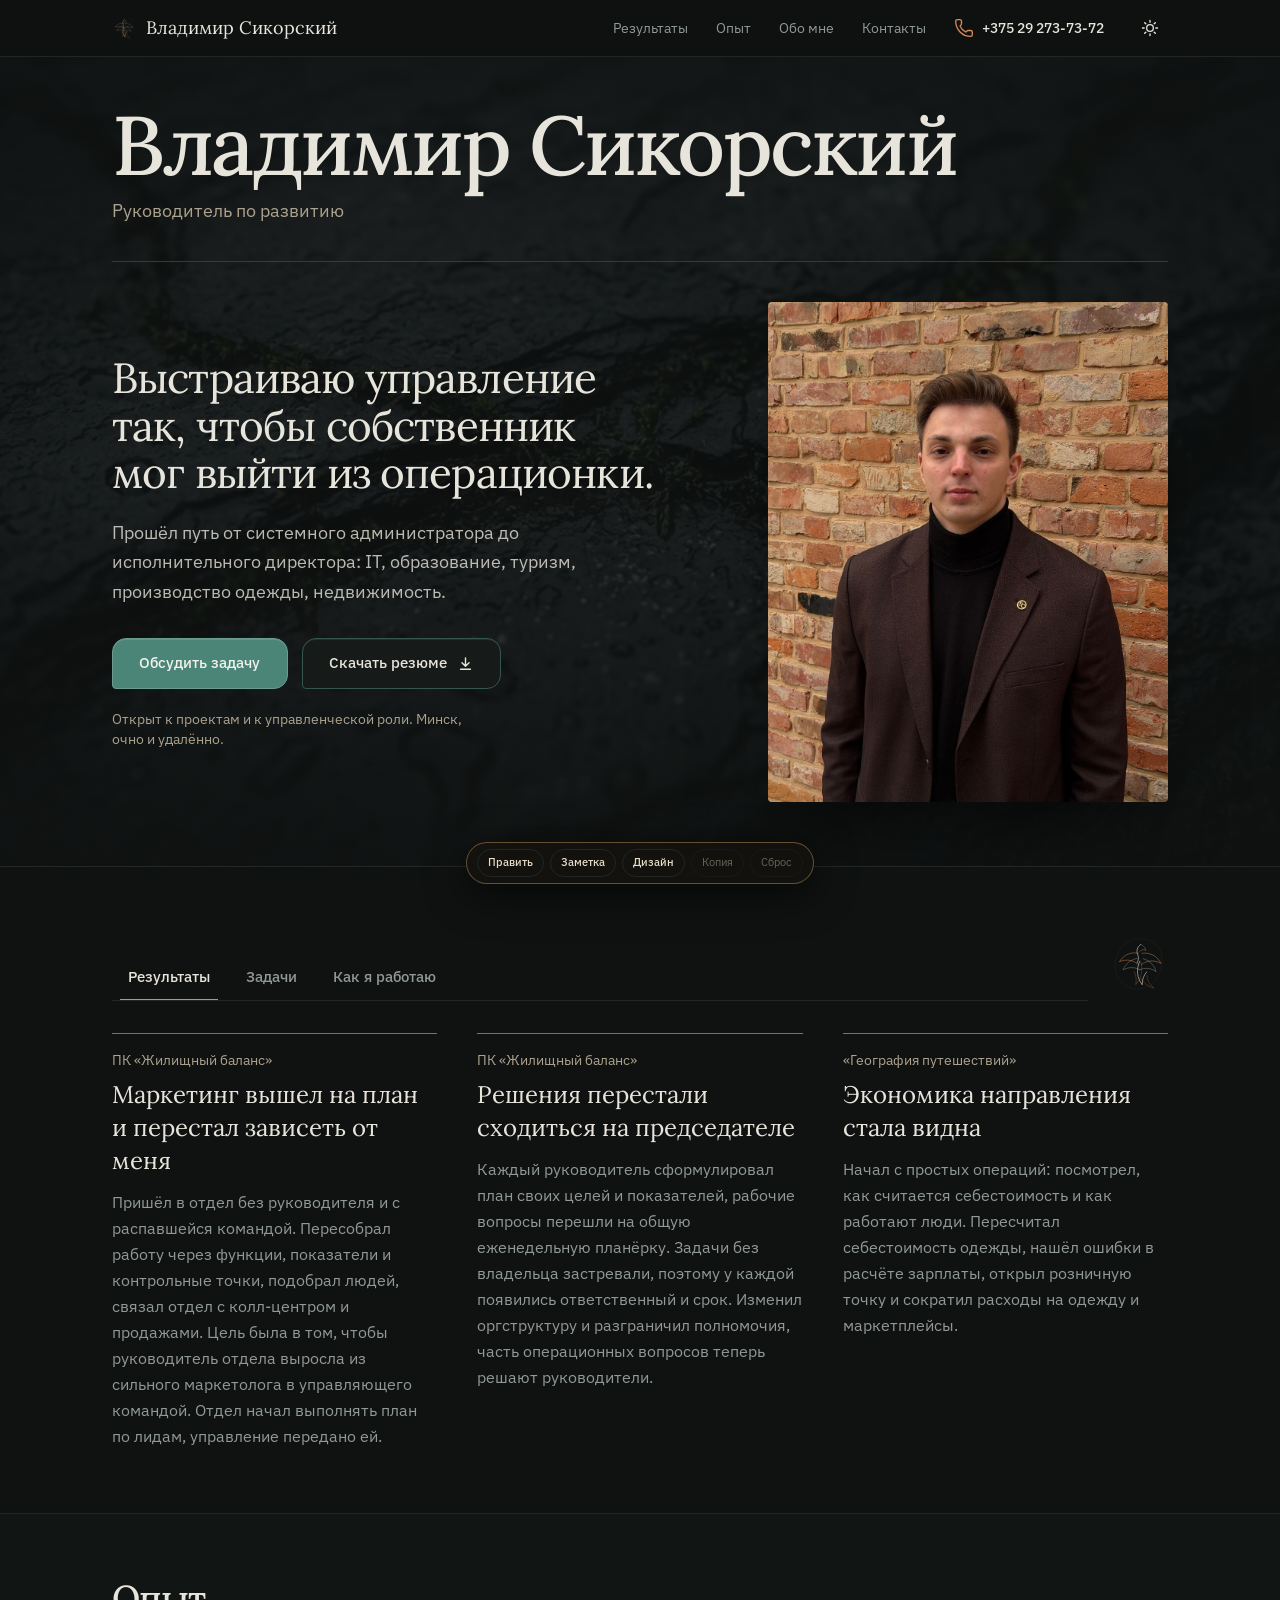
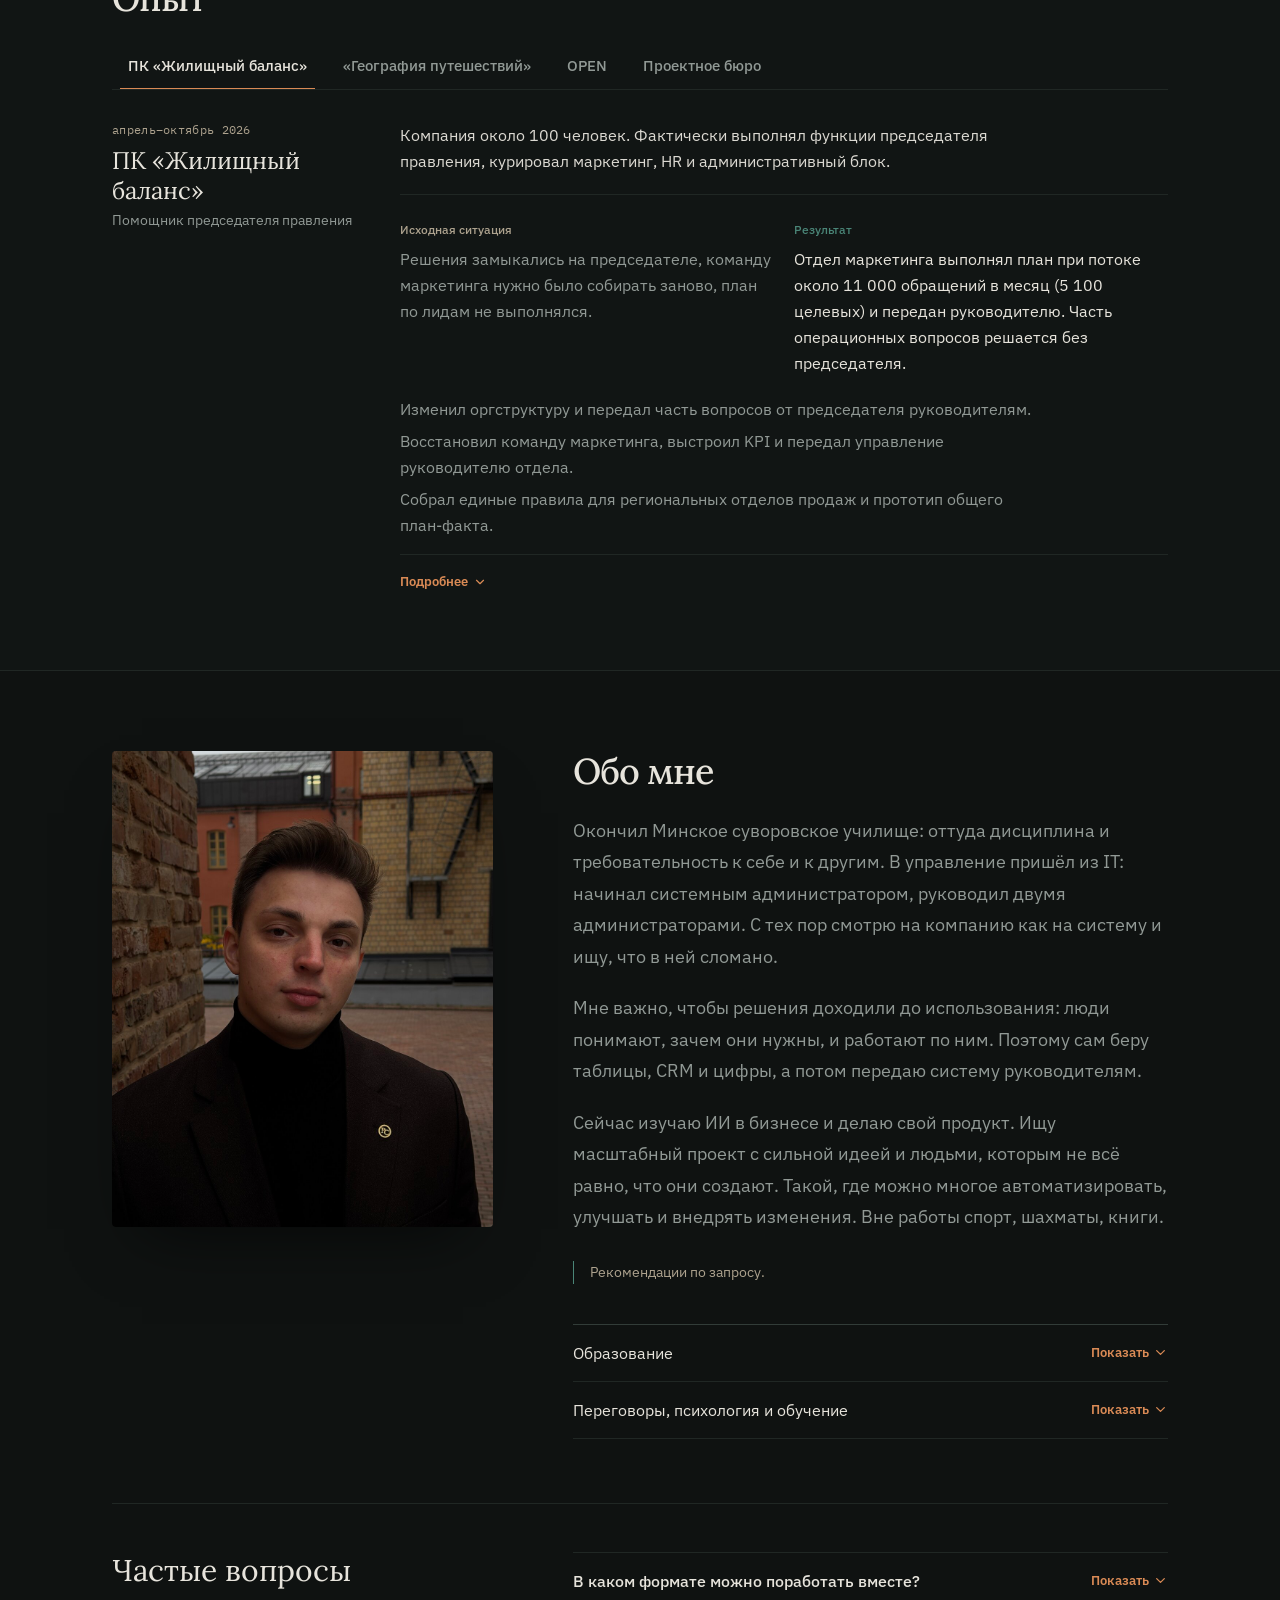
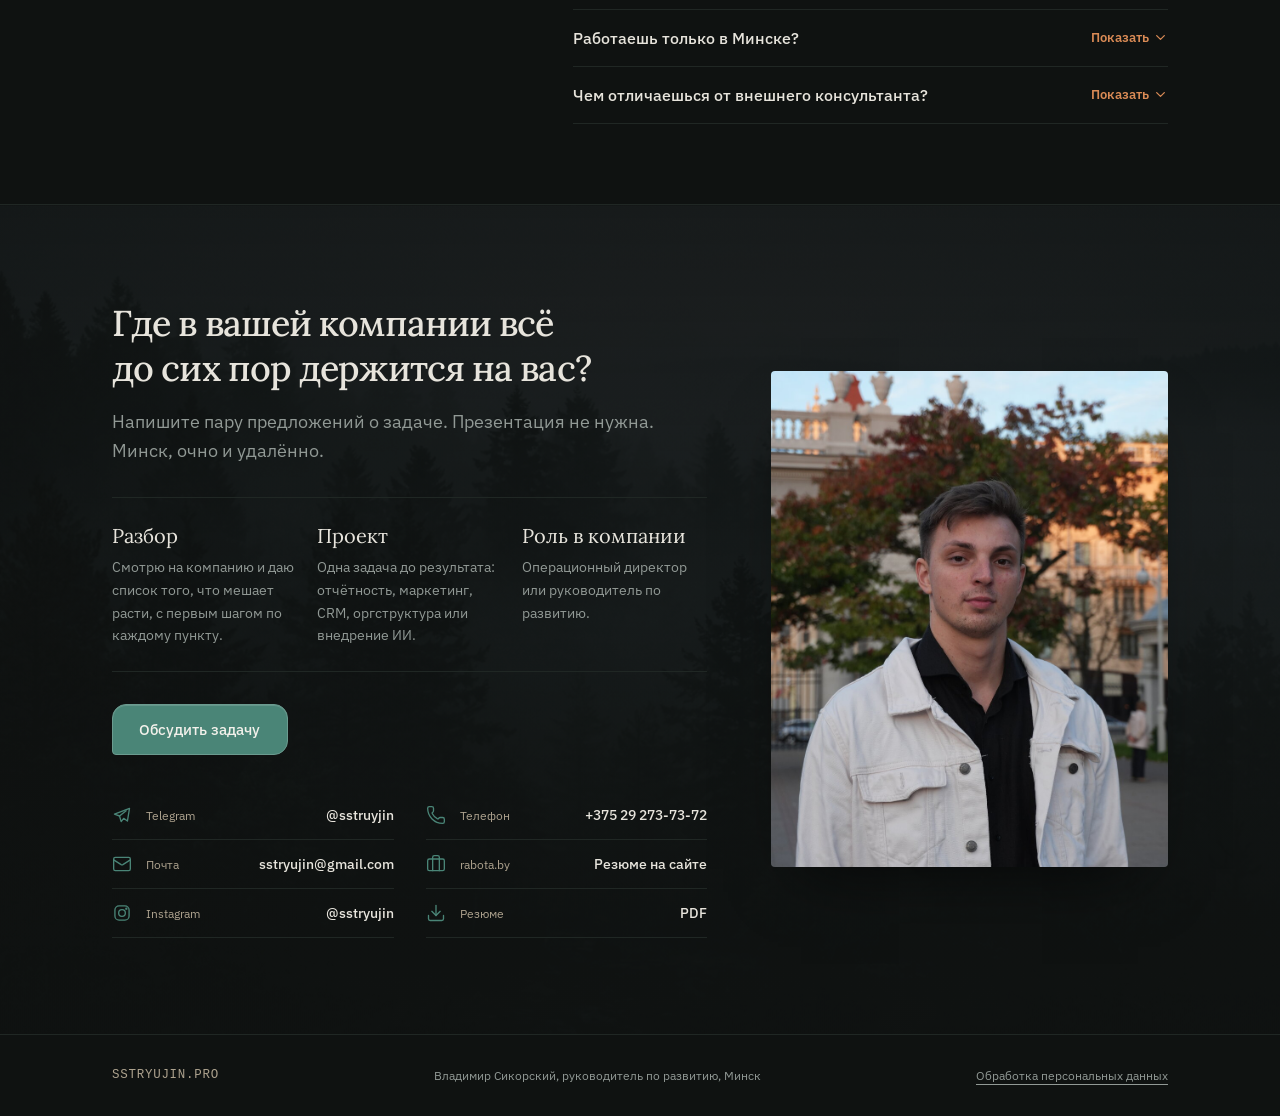
